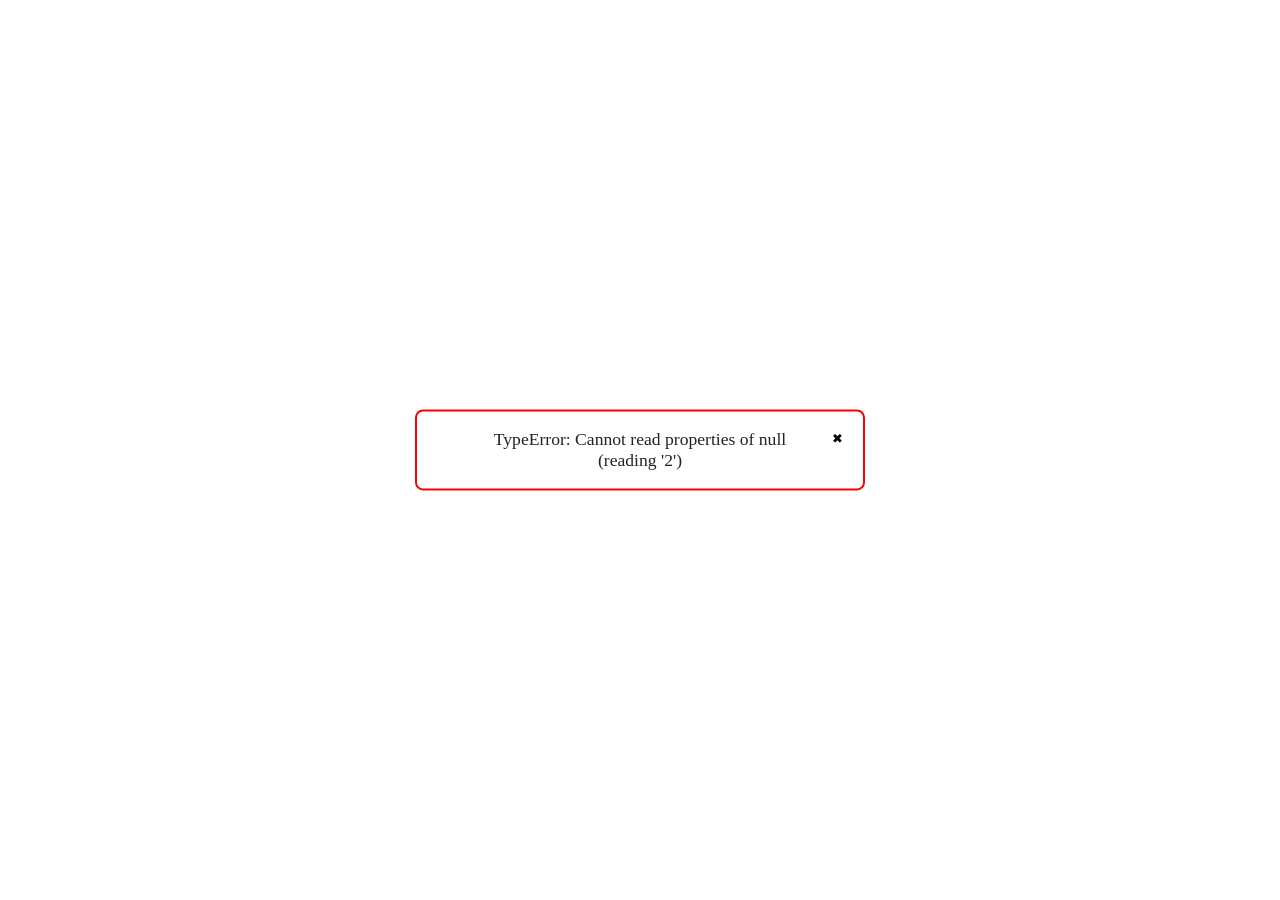
==== game.html @ d2cbd111 "Add files via upload" ====
<!DOCTYPE html>
<html>
<head>
    <meta charset="utf-8">
    <title>Parchment 2026.9.1</title>
    <meta name="viewport" content="width=device-width,initial-scale=1.0,minimum-scale=1.0">
    <script type="text/plain;gzip" id="zork1.z3">H4sIAAAAAAACA+y8e1hTxxY3/Ns7CSCKBlDuhBgNYmJCgqACCtlAwk0S5SLYgnIRVGy9cGy9tGqq1VrFK1EEFAO6FbG1Gm29nhasF7RqRbSIVQuK1GJrLcV6aavvmZ3g6Tnnfb/3/et9vuf7Tnge1syatdasWbNmrZmd2eEB8xJTx10bVcbroPcPc4Fm1ChVcFAo9WhPxRcx+N9+8muNrKuiRuB69b5gc/bC8puC4/CabmQXlhO8rNPIipvcPY1sY3aHcbNmTsshgVenkc3f1S4I/rZGMGdfldlVcRzK7gZBTPMBTf7hlLGHBF6fBjS3Co5lh6TXsLNbalsnmRoEziJJcDO0OmnTfsHY5klbiVx9mZHN1Z0Rhy24LBjUoNvUKgi5bmTz9+3Jdm4xsrnl98w5CV/Ba2TAuacC/xKixTaN30QjW1R+Wux6tbM1v/aWRtxEOFoFzi3uHkY2zz/svrejkb2SrSw1snMy2gUB19sF+tJ7ZtJXQfcZsb4spGm/QGdimvYLNtSlthwSSILb4sVN/rJWgfO80LU7BUVcTxO6fc6erQtJrxG4dF/RenQ/EK+vKzBxI2cnmRpYf9NNQVBHftN+QVB34XQjmzLRyKYoaltnN54SpF7PvrAXYWkpHqN+qREEXzeyKYU3BdrXa8VRcyUeRtY3MbnTyBKqGoHz3MlhY1tqI1xTlKVTU7xlZ08fF5dn5++7hKxva1sLunXSu/BflZt/V+x6ddqRWxqIIcFg+GMIhkKGYVBCjWCEYARGIhThGINIMIiGFrFIQBL0GIdkpCIdryEL2cjFFEzFdMzAm5iFOZiLeZiPhXgXi2HEUryPD7AaxViL9dgIEzZjCypQie2owg7swh58hE9wAAfxKT7DERzDCXyOepzCGTTgPC6iEU24hmbcwC20oh0/oBMP8BN+RhceW70ucT75L1+bmA0Mvf2vHjkOwNiN1vLYd22wIOA3AgftAwUkpgIBN2wtemBs2NCF/n0S93EIe/lHthavoY4E+j9PPGbFvHwJJH6T+CMOSd2kImoSpvyl20OwG+Yo2wVs46gTn/Y0yOcPdespD7kPyO/IZwKJM2VRBGMYPNQlsYGUAu7Ib7ySNgWQfyY3c2UqIAcOieu5shMgv2ol2fYdID8/VgzoXwPk79t6MyVuTeqxCDXKEPJy5JBhLv+PS1jwv13kNKBi0OchrRFiiEusE0FgyGw4eXKFAnenYVzTww+cIgE+VDPgNAE0HMbMhdMUWgMM2fqp0zzCZvkOTmsBDR7o4LSdY/8l1OkLYBxjAJy+oSHEEP9ip8dAHPKAvo4czdKdff24ghJ9g4E6zAf6xnGY3oa++XakMA19FxNlx2xH33WcPgnou50rDEDfT0mnfKDvVQp1OA30fcKxV6OfK+n9vUHoN5QjNu7ppyWjHvMz+r1B0TRUt9FvMTeKgPf7reW4eOi3kyNOR7/DHCYR/b7h1BiPfo8RJMZ7OCXkw07D3wwIhQ6EeBaEQ7gBFjYJGatp/[base64]/gEsNkQPA5UsO45Tq0go+6AeAy2NEGUGnwNWeaxLC1YPIGdMfroGc5EVwjeEKx++6vg7UiTsA18VcX4BrOcdVe9a1hsyFC/q4fgGjBtMB1yZuyOvg+pyjeaurvzPxDRroHwCNEVqgfzgnuRH90x0ITTT6GzlMGvpXcka4g/5/59if5fe/zBU+Rv/viJwbl9C/[base64]/3yRyxHu5vki52A+7vk1EcBdwrOB+zNLvvB01DA7h/yWGeZLpf4biS4d7GTaUJHo5c0/lyDy8KGlQsg0cERzNws0cBp5gZHku5Au3lYeaa+PA4SNgrAI8moqEI8OAsD8DjZ84aa+DZD+uzxQJM9xQTmi8BzxBOTjc8x8EhG3vyjnnO4QTuh2cxYXcCPLdz7Dfg+XfwOYGeFzhMEDwfkhlU+cLzT46rHV7ugIZKfASvYRxNPbySuHFFwSuTCPwb/rEVQn/QSzDYay23LiLhVc0RS+D1GVeQwessGfsiwOsbTrJosddjrhA32psPvkZsBrxdOeIV8A7kuvgI3lbnF2zzTueayuBdxHH1g/cymzW8t1L9xXQ//Ob9Cfga/nPA+ysubhyB9z2OXfy2D59ERQA+IrJSvLHKJ4wTOBw+ek7gCfhkcfP+d/jM5DAT4bOMC0RS+GzmMBfhY+EKEfC5yHndU/i0cZP7Xi+fZ6jLxi+44NuXrNPLgK+aaOgA+MZzcnYd9c0m5g0GfBdxGirguwbIxmeY53sA/BisAnzPc03eYb5WX3WDbzen2LsQ9YILjW5A5M01TX5TpLQZQaTnhjMCoum2dCaaD7SitWilaDmoVvEgQFSFtWIkwkP0JQCHMSqIrsMOtB4QtRHFLFcgegaNBhcBPyfOdIHwUxDTPQP8ogAN/yDgl8717nnObxHhuvGP+L4edmJMBPyqsV6jAg75HeXYP4RfC+wBC+D3HDRof0Dcm3OSUoj9uTj2PcRhZBRKQKwnppvvDPF8rostEG/mUmRfiD/mBliSLT5Fws4sQNzE0SwcKu7m+tqNgUJO4DUMDOKG04CBGo5m/o8Dx3GdXsXAPI4mHAPnEW9JnIKByzma1Ri4k7joZGDgUfDF0CwYO/[base64]/q7yNdrBAfAd+7vJXbRX9T6zfbluQnlGxeAL2yJaZoiLc73+cI9Qr5uF6FyTUOd68g92pE1I90eqhd+lj+DGsWAnt1Se68oYb3WXz3uM/[base64]//MNuwXrQsSlVbFfENt3QqNDRz1Q//ShfMwI8F3I6yfP7RHTRd6lPu6dWvu4q+C7+Ulkmv2OTO88tTr7hojTjAHhxLQN3X1lviaqI2hNVrS6aLrQEgpZvDQn40Bc81+AsJ2OeDz2yJsmNVmfVCg7Y9HTR/akVjfCZNuH1NsjXrgf1vLwr6nA0X7dv9JtqmRcELt0SETYMHVbDuru5Jch3zZTm3gHf2c5wMq7iaKZogO+t0asWeRndBqgDJst37dPm3gmHQPIizz/GM+tc7QJLvCniUvyScZe//plYYNUNBfjD0Bt8r2mhKVNcytmimAFRK8ZtP/xdIGjlnj4BpZvBd/ZPMDvb/aQVHfG9OLp6pXzdE8FtCLhJtEtS7xUUhetjoP7bG8IDgXBUrnoAnkvffKfa/Mq0X/+xL/dNdD/+9s2JWw6YuKo65agCjtpf5QfAD+pIagnwKVcHJSxVG0YLX4DHHQHZosjVkRvVr0dA4GqXFIEPAhoOsT4B3hVytlRqdwc8V+dQmTHP74RotdtA+cYVgu/Bc56bldHORm6aItrt+9DHOHLbcvUiH/mahfkzRjEUeM6OOv+brN+SMZu6fJ6UJj4iikx4UwFP7aPvD9jMPt63yn0LMTrtFVp+LyhUJEMQ+KLg8RG4VcMWhW4KXatO7xR+HwhP8Hq3Z31bey+ixuw7a2RNits+11lyVkCUs3NOKehIcoTceReb8a7Tkm2V7vvfIkA96X3B+vbI/sbRkd7G0cCAIaBdna50+ol8AuXsG4TXwbV9XKkLUkpk9/IQ13S/0RK1JGZ6TN9xJRu7lWZFwJY0q6p+ZaIqjy3u43u8hDdwX0LhUzYo/HP1hBOqX7tASzrvNQWN6lYDQ4AebX2PEFU/cz0iL8/m7Oi8IpssuY/ds9Rz6+UbPhYcaI90Mi6OLjAuhkDY7LnCrn1Y41mBX8Ci8+8C88i/EVu+UM9boLW7Ew4EJSYFAsryY/LyYzJgqMziD0owZkrE5vjMQYCEHD60ujrWwuwakxSzXJ33mVV93yDvSs91nKW5aq1PpXel13CC4LvoJ3WTOODXLtrvu0GdebJHeVHAyJoU1wB5xQqiutUM9b6u7jc4OeLmaxOLtE/DM9XpbqpnTeDllqge3pIWhXnFfqA2FAv/hKDIJE2hO8KUF5cXaaO04cJboCdtqmEt2k6NcLRYvWim8Blx39JE8DIvje1+xAZp49XzPofA/nGYDDLJilOsZbRLzLzI34XdgehPBkcWhd9M3wIfvhtfvk4lOADBgvG6rXg+NfgCWxQeGrdMnXtX+A0ErqvyxIKYEeVtWr8PI0wrfNN9Gr0/9Gyc3/0O8Bb5p9Yv0TJJFPhz9uVrCF2QZoLacHTcH78/hyCzyX8j/cGYuHa2S/MorlnjrhkOgatnli6O/[base64]/pW2FS1/hlo+7xidvFbUzfFe9XOS/Zae0497YzgAHhp8XLPcmlQjE69slr1R5kMIjgEbZCmUM7jhUWlGgevgu9OF4XHxi9Rvxs7bvXJVcqttxSwG0ZOWZxLrRBJfGU+VV6v1hbfdWTA9cJOY56bXj37uAKe8rXPSKITdeTBd/wpNihMoE7xVHX/AIFTfQhn3IMCS8LSMVc0R1SHv5NvbQgwfQeBsDOkaTDf6gEi4zZvEgp9Gr0+9GjcxJXV+r1a5lcKPDKvDaxo8ph1ASPXBbhNdo2W71zdM7W2MOdnFj0cU+rrc6snzOVaw5zVx/8xUTfZIGbquFs1XeC76AbuS9IU5/s9U7+15i9Z/DWfjz1nkyxu55eeFO++LMjfILudX8QsY96affzY0SMkPZRsAS/1kuEfS6Yr+lnohPC0+CXqOU3C3wPRT7m5nUsddnKzGHxXF5l6Pq+Y9XnsppRv+IBMaYFxMYkloO0+KFseFLpDPdtV9YwF36UzJ33m2pus3xe+E3zecZ8wwlSuzl/YM0B+rqN2ouO4vaeDmIHCPYFwhL1Wl1+bae9pFMSNb2plLaE7Rg+JX6JeOVl1+LNA9FPAkaT+D/uClig/zu9KWBp+P+FD5rJ6EaPasB58UXdRdnZDHVsUukPXX714zrgbLdcD0Uu56rQMvcAnBqOCr9yzjFEzzYn26jmDZt/aUV0VYDoPOm/tPaeguGXqt9Ng5zo63DPsDWzy9ihb5TdTFCFft9G6ViXKj+cXhd8P/1m9KEj4h82JpomW+Nb7uBL3sR+TKZPOSZE8z5MNdjywvGhMefwS9Tu549au2aXc42fduMjI1trZqcLF5xPvdzyWui8dsbm3vKpbevvAlPA9S56DLugkS2xF2DnVs6egfa7XT7SEa8bMDr2oTn5dvspM8pR9cNPgEyHjB9uFtaYnX2W7Yv4IFcbL40NV3fV/CaqrRRG+BSSo8p394/g+12tYP4u7Rb7zOImpr3xD9JrPbA8et8PLC07S+DTf3loUeiZ+sDotXHXmLPg57vIPSUju0s0iXYx5XViLXqJuJoXqnDPefVWS+wzPoeI9xdxYZ99Zu6Z4GNn5NJFh8haXRul3skGJOrWsCXaunplNao3Lrjy7A1pRoq9+gF6+9hoECeUGf7snXm/UsEVRbdpJ6nFm1ZPfwLNbFZ9ePrRozGfxS4TPONM5Wgei+2D7ab9WUauPRb7+U9D+ppts0Bi1es4g1bnzJMvpZN+d9rvp+0S+5k/YWR0wk59bfo9dMllUKhNZfKM9qz0K1VPeF9i1MzOX1Futnn3pTKlF5x2xM3SBeqgUAueUwVRAqWdT5dbFJBO+Q/55JHBZUc52a+3C78DBVzdDGTie2GGoOMfu5tkunTa8X+ij+CXjft+9KxAO1gkHnz+4oFsnLs5fvFS6bcOiadJtG3wGqj8UyNecAs/ZOaD52Bt+YpGbb9qrJb4z2LrEaWFje7Mf/fb+vFVx6rfvy9e/D3tnXZ509la5p809C0X9fJe4FSogkK87ITgAOrtpJxukk6gXrgGdc+in8RbdT2TeAtGvR2E88fZAx7RfyDbnTvwS1Q+/K0ANA2XbGVX6rnAf78ZlWr5v8+Aj2a57PYOiQ4RrlaX9ZCSpvHldUp7t4i3LOnOKLYraH3lenfej0BTIba3nTlZA5nzogaPfQ1Gar2a0udYzzUMj3/E4/1oSQ4Ef5J8HUVmHrCjs0OgEdcEm1elTSvNoGfgQOPfXiq3O4evnM1O+7jXbVtYj+h+B1xI7PLI7fonwZ2XNZS4KEGeQeYqdU3ayvjfkH/4AB/vHoXEBlHxmQWdKBs+5bLkl8nzM9Ngw9dsWVff+wL8y+AURBkFaYwAV0C0938p2hS0LW6VdFzNPPSdW+AnsXNcmKZOMVmX8gkX7SQAQkBwQ05SffoG1MG8xy5gf1XNeCH8g0bFssHyr/z/F+9QT8TyRLK/vxS1FYTGRi+DALZj/SVaafYekpW2enPkLus9Ig+Ir1Bnuwr/LzROHgLaGNL+JHSWvNhg3rNPkfd2rykPmJuGm6VXPMtIzf0IZZEEbdrKWmFOROfFLhCeJkqudeuzGbbNXVhR6iOQbRvzFKnHyVRlWq8hk3oWtrIU5x2yJmad+jQmEp3zVc5t/BPmu8Kl1H/4qZYr888QC3bF7XVGa0F5R98Pu9Tg12Z+LfdN9Hk4ISIT6tY+kjO+rzfcWH4mbjLALnGUys7Od4eoFVmTxesfjE7eL6sJWsrkiJqNteeotZpnwDuj8fXvyu+Luaa9FzYlJVb+5fdzWinL51ulDyCIbe31qXdTMj7UWJpGJCRuhzgxT/f2EsnoR7F3XhMuwUvtVIISdZU5LjsSUmdRvd8nZZK3d1Duvsqw4orTRV+wjHlnaKN9UJJ3BwC4rnjo0xT7zerZ9rZrL/P6zf/jpfrd81V4ImJaBtWM9PX6pYYPiNggfk6hs3d8O96n01Fv3Em7TddF1xfl+D0Qn5LvfBj82nWlS9fkuISjyU/XQZbNXfnBpxV9ytFL0sfdrJA7/87gxpjSdbOIVw7ftl5eHcocGssLc388tzzfb3LPQp593tXy9h22DGuy7wc1fPTdfvi6KRIM8/2NPu2KvxvWJvRj7rXqo6/qzv5Z9eBO0s38D6zdfNMv3HZ9qt1nq7JUCO/CDNgx2GD/jWL5ltGf4/Pglqi9PBmIk5zX95BVTZBgE3pSFMWdrpRYmOyI/5ntV5bZA0AElD6yTxfvHqf4mWxTvFjNPdetOIIJe7eZFvrvIOEKG12SrF/5NXm7d1cc33y61aN+LujCmRZ3F+/[base64]/UUXiB5tnFYBvuAsmtkcUkgMtWxXWHbY1qiH4R9rJ6TpXp2lzt6HwqoPgJ+QXfa55RdmzYofI46jRFelQ0RgjYkb0sP0lwEj/tmmLWMLo26EeGhLrijunRxyBAh+EGdsmy/2EpZULiDOufPcd332sGf4J/fVKjZ2mwJPRBTHr9E9TE5Q9i2XKt5ELiUQOzSETa1abko0HeRnD0rCP/3/YnwoXxLPHg5jukja1iLLkU3Nn6J+u0/Z7e1fnc7EDxl1TnbPnK1ATyX4Oni4nyRp28/[base64]/7zAYZOd2EnWQEOlX8EuHeV8+uICgoz+wz/VxA9xVBV+SJsO1hH0d+qdq8Sbl1TcDqXPCdS72VScbifI8tpWbfzfZQv/aLwBcCSfCbGsFYr1+OCooi7Ub3Vq88GvjqJDNCtMZjhXztDlv8PuDteVTQZT0PJijVC0Wq9k8D0V++NZGcOaYrL7M+C9MnfAP52iECefsYtTEzuss441UsNEaUD/VNJ8+WGv/t2Qot6agWBI0uUKfsF3aB2nmlazQb2T/SO8JfPWUkBC66sAWygiRHY57vfJ/58vV3wBeFBdjPCL2S/8p410CToBCkvaSeHyj8CHSe6Za0K25V9LFIbdgI9dyScebD2wMhUtasHgbAzqVgUvdsvvXo6dfPJ1i+7m0ICp7rITDIV50VdMXvCd/PuJJTwhTh4UAMUtZ0KdCPe0S4Gzz7Ls/Gym1FUXlhx9VFmcJuGRxBDzx2T2sJb9KmxxrUi1XjbnZ8C/7kDGv+KCL5Q53pIDxODkWlPPBzJkKWn3CPLYr+Ju642mD/H5GLJ+yYQk66j332qt96E3RR50UnSyKs2y5H2Ad1F5oFE5M3UE5yz1a2K3x/+OHIffFB6rxUYTMExOZT+Kkth8hJj+TLD90FnMk/tJrcLi99UjnZj8xuPMUWJSxN+FD4EryCjtReV0q7xqjj58fPGT1ZPcFPdeEr8J3HLjw6amFxvi/tTsvXy8iaGrhL21DDdoWbRi+N7RW/RD17lepKI+eL3Mqu+F1GPJLLZ6/8efxF1eNu8tghuRAfeD1pWu6tUaf6yHdcAs/VyXOBMc8vy/fBiFKlfEPslPA1K2+Cl6fUTuxYHhTnqk5/JNxJhi1w1pHnIAN33dH6DRQtHLHmJ/nORNsZJ93xh2DyhJPvPNJzATlLLnZYWTPDZ+Jch57HwYlWufSUs6e1QXEbZAjAfz//dz/h/x3tf0f7/4nP/P/fdfzfz38//6/78IFN7+95p+oLcuuu7NFml42XzMcIdo9dhXkV9wV8zd9IW9XeHbur9m1aS8qmqpp3qqUbvyF0m79aHb5jL8hlr4/xGmaDByHisBcnuGscnuiHanInkNxqJHcbyd1H6z3IsRuxGXfJ/UfDYOwES0rjgLNWxfSvgSf/Uf7bMCjEiqGKIEW4IkaRpdis2K6oUVJKR6WrcpgyRDlBOVk5TVmmPKb8MpAf6BQoCgwMHBUYH5gcmBdYHLgpsDLwcGBdYFvgc5WrykclVSlVI1Ua1XjVa6oZqndVy1WbVV+rrqvaVJ2qX1V/qAXqvmp3dYCaUSeoU9SZ6rfUi9UfqLeo96gt6uPqU+pr6o4g96CAIHVQWFBKUGZQftDMoHlB64PKgqqH84b3Ge47PGJ47PCM4dOHLxy+bHjx8E3DK4fvHn5keP3w88Obht8cfm/4w+Evg4XBA4ODgsODY4KTgicETw2eHbwguDb4YPCJ4IvB3wR/F3w/+FmIS4g8ZHRIWsikkKkh80PeC9kYUhFyM+ReyEOKAkRQIYGyzeDbFI0X8MEjrx7MIh71B7lygNeoZzYIK7Sn8TOwAoVcw1xMp/6EK57Dk8YjYCmmUc//4RPvI5gmt0hWIITG7wQOsPYKvNHTB3pTz+EOFSTUHxwcSP3C4VdTLzm4huIuuCKW6wqQUi9s8HcbfMLBYpvEYpvc1T09CChbKZLHsTyCkn7+AnjUoCADJtA6ctXTD/g0IMRTvEnjBYFp1FNYIV5B7lNEWES+qpMKO6rbpt9TG/zdBh/boE1/G2csn8ZTciHSaps6TOFsU4dgTnYPBPChA42nzpiCbBrdNvgnB6k/4AHgXeoZvKHCYOpPeEAFFfU7V/ehAGcEI7tn5AE0N5HADBtiBm0raGx9aXo67dNDut6G6YFwpmm88PN8dN6PAvzwHC4Cq8Mgs2d2abwk7vE6bXWT13vcpUeEuEehHB6NF24+j7qU1B9wI1NC4RXkPv34Njt62/TxoP+weeefXN2TRz3nHNjN5hiJ1K9WSLzWGf2JuThXmWyTObmn92GkYDWUDdOX4lQHBvT0n0/3GNmGeJeyjWYUTXVxGIPNQw00/ccLkY+qa7lNyPs9QhxoGg9FEGMO5/ZizLGn8RtwEsu4O10cfEagdYGcJCbkPkuJ7qKTqvdo/MrBHpElPSpP6FlKQyjqpVW4tYnGWz3E/B4vdXtV6Jl4qY0klGcbTaTN3n+zEfytp6PpPdKYHrOpeDbfXmLjWWKjWEJZTV6Xbisgl+a8/RFWclIeYSUxFikW2Oa1gCP1RZ2MehURCMYTjybS1gUKXxuzrxXhgFkcwgGz7LiAA0zrcUXOGYIxlSMIxtR/d0napthsW289ED2GgQfPGg1OBtK/WyE3ShUCeyg29BR0lM14c3swvXjUE25WxlB/2qC1YUyPOWN6SNf16bE8/Ss3yjSun26Mpn7m8KkUNzSkcBGP4K2Onsw5ejfCqeech463eep46hcrtHUwvqenST2DXsh5G7CA/+9xmcZza3wmzSv+GYPc6Vdr2JYKeuwUbKPQ0zY/lPe8FtDD69hTmNkz9vk9GCeCsSYMGr/6ik6qjBTgi5Mw9pDYvYqwPdzzepp6EBjZU+DRNFFCuCKazLdohTCKLF8SHVbZ0twqmovPdRhOAQPwCEE9A+lvk+HaIyyrp7CxJy+Mo7iQ9wguNP38hZfnoy4/GlbYo0tcD1OeHY2ufuCi4ksOUt22oT4jk0C7UM9ssvCin8cjZPZwCntkDaVfLVur8vE9LRk9tPaULWD607a1sdjK0+XG+w+Xty0Rni1AriUxBeexluM8j7U9lgizCQ/jcZ5GPK7HI61bvPAePdSk0B9PMYLwuuARImi84CDF8S5FEm1ztp6Q+k6P7iKHVym8J3/9M2+RLcCgV1sCq4P/c2tgdfSB1kAEjO0RuaJnCFobQhv6MPRZGH/5qjBh2KKw8rATYWdXxIR9HfZDOC/87fBN4RvDd4XviXIO/16n1KaFPxmtHZ3BPGC+HH1gdNXoz0afGv14zPAxKWNCx0SMiY4rHPNlhGOET8TwiNyI0Ii66K9iBkecieiKlEQOjVREhmvPRMZE/qwRayI0mZqoqG7NXM1ezTUmkBnO5Oj2MPOZRcxHUbnMV7HjmcvMjajoqNejLkY1Rn0bdSeaiR4X9UDnFJ0e4x6dGZ0TvVQbEx8SvSX6m5iquICY3TFXwj+Kua7tqx2sjdR+l+CpPaZt197XiXSDdFG6pLjRumTdKt0G3UexPrGS2GGx6tixsSGxb8QuiV0Zuy/2m7jamHfjbsZ9H/dnvGN8eHxkfEL4kfhf4jPjXyT0TxiSMCwhJCEqIeH/fIevTfprbXQ+97/9f00fXfvXWuTwf+XnNh2LbYklQbfz/6D/7leSZwLxPrbtVOv/pQOOy6jv8DD0BX6Ob8OjUAN+idiLrtAp+DX6HXSP6sDj6K/xW+gHeBLRiafRpXg2JhLPNZvwe4In/ohuwJ8JXXgR74uXPOUwiT39Uf/6kkKmGm5aE8v/BW75Jpb/CG73ryQzrXB7Uj6duQG3J3v6M2vg9vxSJ9MBd6mJ5f8MD9bE8v+AR/cDqcNDeLo3eTg8hqfn8QJmIzzDaxcYKQKeEbDiWD7/JTybTSypNZduMlLwUptY/mOQi5GkRrr9HV7TjqZIvoPXdBPLfwqv+b+kM5vhteDYDcl2eH169jTTAq/uzukOv8DrGSfMW2himSvwlppYh1/hHVrmxFwlQMich/fMimBCsqJey2yB94qnrMMTeLNWvloO+DTUscwe+Fyw1pqOOzH74WPV06e5hpUshU/[base64]/KZrRB116dI7kDU3ZUvuQHR8zaWOQ7yTaCRgt9YE1tHLfJL5XTxS7/AMhvgl34xXnKMgCbJAfhNNLH8X0FuJBgpiC/UEEpxU/kLDuySceDH6wQ0X5vIge9OMz9C3PxTvGQ3xNetDNapEl9vZ5n9ELdUscyPGLjrWL6RwsBdpxs48LWUOYiBu9q0zA8gXyIQZO1dqRUQCw7cd76QgEPniRcMPFYtYBpBvtoxUpDIyvOZ4wTck5wGuSxGkMqP53Og4R7zLiTB1T6S1ZAEt2mZlZAE/8TxreCcQbL64yYC1lpra78mlpdsuDJT8hySjTUs8wMkGxuamEuQlNxNZt6DpKT9EiEp6eiWrIOk/Gsp8wCSilqygMhXZgR03uNkdt8VMMWQvLjrL/kZg9K4aRyU3qZldmHQRBPLfI5BDWfIMhzMmliP526Dr3Akg6+UrWK6MfjKBZbZhcHNdazkV5BL7JKjkCaeamFuQppe/oakE9KM6ofMMkgzOrqZbkjPWOYy5ZCeOU9mTHrBxDKfQtp0MZ3Umjl3k16vjWVOETCNWQrp9astzDlIv61hmZ/hv5GbMf+SChlTBvKFOKmVt2mZKvhvvUAU9H94ScCUwv/hVa7t4U9aZj8BpAf/7qssUwv/F5wlhiRvX0FAxvenJV8hgDWxriIEXG/nQIuJrLGhTpdZpgJDi7lBD61sVkpaIQu+uELSAln4cSeJGbKEm41GCrKCc+MltyGbdqiJ+Qayad9lSNZA9sbNb6sbKdnc26nVdZRsQe09pgHymadYySPId51rYpZBXlN7lN8F+b52lnkf8kO3+jL7If/sh+uSLyA/euwNpgry81zvw67fS2GuQtFrM1FekbCTZcqgSDjFMkegOH+R+KDiwmEpcx6KC50PSa3xFMsYoWjayTKPoWiqYSXboGiqPUzabplYph5K/[base64]/VyA5haCwGjLMoOUmlnkCcgup+iQVtIFNkaxCUNmnDZIdCOrYSoQFdVSRyBfUcbFF8gJBHdy6DergFklQZ4UjcxJBnbX5knsglzMIsruTaBb0nFNwuJ7VmqlNw/[base64]/wyb1dnJnEfY/GribmHza58xzxE2/6iMMCz4OpkgF1zm2N+pXcB8hbB3jveV/IJwgYnlP0O4lFM+fO53p81U6ehzNazkc4zJrJWaqeIxmbUyyS5SI1McmXyVrH5mEsfAkFy8Hgxx73NgrreyzEswLVW1kscg35kbKUTN/InMZtTcagFzGzFkfB+D3BUyUog5x5JYEHOZm7iYK5yRY5p2sq6uiGm6x7U1H9BKniHmxkUn5h1odR8REq1un4wDddbaBZZZAq2O00yru1cr+Qxa3U9aZjcBpHdt/AGii3YiJ1N7jlNe+1U7y3RCe+GwtI66p/3mh3ME+c0PXzEnoCUr/Bp0K+tYpgS6kv2s5H3oTHVEed2WGpJXdFtr7zFfE9ApeYjY2FsNzEmQt4WMFGJTDhLPik2vb5KsRFzDp8R34y4cFUgOIe4SlzviLp3qJuByDcusQlwTp1Jck0Um+YR76YPUrlmRzZUySRnirrd9KzmDuJYq1kxZ4lqqdpO2lqpaDtSSeY/Xcgzx49tZ5gTiJ5ZLJR0gdxKMFBI27PVkniGh5C4xXUL51/4cuEcYEipqWKYdicmVMmYTEtPZdOYcEq/Xyo0UxpJg7IexVq3HXjpLBja2+fZWSRfGXv/+tOTvSNKaWFdvJGVwSUO/3MTyfwK5C+XqR0CtqzcBJ1y9YJjIKWhYbmJdvTA+mEsa4yPuOjIfYTzZTj7B+Bkm1qEb42fU3mPKML7RxDInkTzUxEoOIznfxDo8Q3KhieV3I3nBZa62qZXl/4nk2gss04bk+7fIJiP5Ye0CSRNSJppYjz/7pxTeZB1+Q0rhTWLylBITK/kaKSW1TyUbkWrdqqRe+lpqBUoOcJqlNnFumnqNS1KpzVUWAq5zASmVLPQjSCXBox7kloaRQlrIJsKQpjvFMseQFr/Xk9TSrqVLfkRa+h2SaNMmcnxpZOXcQtp5Ll6nnb/lyHyOtEZOl7QmLsSmXeNqE/yrtMxzTPC/q6xupyb432syUx9P8H/KMncwIWw/[base64]/[base64]/kaNCzrF2ju/CIZbZhJzG2gWSFchp/CndTF3JaTruKfkAOcTn30Wu4+mJZmpPbt8GMmO5fa+SHJfrdYb4Uq7/fpYDT0lGyFVWaZnPkatktXXUilzdGamkG7m6NpbpRm7CGSmzjYAIyXXkzvw4n9Q2HJVKvkQuCbh/EkDCGrmj7+pDQK2rJwEnXD2Qu++MlHmI3H0XWGYHcvfdaiGUhytOM3uRe2PPZGYx8vy3ssxq5Pkfu2+kCHhqBX9w4KKUaUae/y0t8zHy/[base64]/LvIcpN76WMutBLqQZKeSTxXwF+cnfyOqohfm1Jpb/HPm1DVxb7QWW/xvIpWlS27dnvoRF/uGmsQ4vCFjONCL/8H2Wqz3wZMzIP29imavIv8ItoILlJtbhJQo2biXCCkyn2OpmqsB02omrcfmhwMQpQd63JWBLK9niFJRXkTVWUH6TlWxGQccxMrCCjqus5AIBJ7jaNXL8L+is8KqjFpIXXrgaFw4LHrIpBHRzflbQfe1zyVUUPL9E2shNWQLGmkgEm0oOqGsxde1dpeRbTCOnpT/cC61ZprDge3+mDoXTa+85PCLgVwJmVHgS5JtX1hMwp1HI/IrCeQ88JSdQOL/[base64]/I0sw7zyangR8xvqiNGXkAczIQF489slXyDBRkmlv8Q75LE8BMWl9axuSWXF5ee1BspLOk6ICRP5gXQ4EOkoREa2CEdYtzCQxiRDj4S4Y3j8EbvVzT/bDfDbVXejl2rvXaX7a7YXWluNt80t5k7zA/Mj8yPVy2oMZa4lHiX+JcElSSumoYppUXQlS5Ev9Ll5Pl8yWtwLMmGoKSQfKkAKfjYBz4U4IH8pEsIKAggxT4o8BlCIMQsSHEECuzCZwhACET4DO9gMr7AZERjwqbdm5fV0KBsf3bkpS3Q4L36o/6ljfyMBP1vdf4r+v+kFUDwH9QCG/afmB6coLoC2FENajUDXlkdqNVa8GpWgKreCl71VFCr1eBVxYKq0oNXdg7UnlWwG7trrGXssbEnx54fe8UqocoJ1BYpeGs0oEo14G2eBaoSEGxeD6zaBmrPGmsbwY29P7Z77B9J/[base64]/Jj0CVUGBSnoOqkIISk+DqsoEtWctaL2jvi+o0hegKnxB6z30PqAqhoGqmgFa76+XgVcRCtQIwdvSH6g6AVofrB8NqmIMKH0CqIpxoPTJSd1JL/R2ehe9WK/Ux+j1+gmgKu1AVQpBFf8Gag0Nvv4N/Wz9XP18UJvqQOlXgKr0AlU5CFRlEHj6tfqN+s2g1riA2nQNVGUYqMpE8PXV+l36Wv0+8CpfBzbfAbVGBKpyKnj6E/pT+gZQlW+BqlwJatNdUJXbwddf1V/X39S3grdGAayOB69yL2A6C96aIKDMCTz9Q/1v+hf/6OMYqMrToA19DS6gqlNBGXz07+pX6cv1Fv0FfbvBzuBmEIOqbAVVYwFV8g6oyp/BN4wwhBkiDFGgaoguL0EbxhlSQW2RgdrOB7XdAzzDJEOuoQBUlRHU9iBQFY2gtkeBbygyvG1YaFgMansGqO0zQFV8D2r7PPANxYb1BpNhC6g1BlDbi0FtrwLPsMtQa9gHwZZwoGozUJ0L3vZPgDIP8ErWATs+B89wzHDGcAnU9s9Abf8G1PZ7/+j/tuGOoQPU9l9BmR1BG7oMvxl0hgxDoWGpYavBYvjG0Gl4TgFm1VffL5mCPAr1B76PpIZZS9zVIQr4/gtw3ywfsfvrg38DBdpAUbzNdCpFUxN4NPm21+4tmkfo+bPs+AKDHYW2vXZ8tFXYUYJNvBwerXXioa2CAm+vAGAKlJpWv7E583AA5pIWR9/eMRXXLfxBAdLe7GX2eKuf/h1fHLDwGakJgbNvb9YeP0BxX7drmIJYjTlD09pvxWdVZuxHK0/257KdL1+irRSgSO39fi9fcuj333uFtpf9+Td5ADjo1oC76Zft+KlbaLRVbKCQuoXouYFG6iiCWUwKBLOYh1Q5wcyhkDqEK/[base64]/KZIf46CHJ4dmHBmVTkiqcWpiA85aCAcptrRQ2Lz0m4YGEKtJpNZRll/WHGxIP8jKHJkPcaKasl734sLJ/sqM1vYDPKHGFG1sHeeW8Eph32doRUPTG/[base64]/ar4zuHrplCDfWfP4j/ldxo51H4e3jh4L5TodBN7h+vGX0zmwqU6cR8Ty/ZZi1TEInxnDWp0ukae6pPgvPpXE1eegAdLPUWx6QlF9Jhk/omGe3aKP9JrnIPutDr+/nDer+bMt4/P0+snUhPopXqo5QJb4Rm935X1sm7ev8QU2DQHHTY6OWY7TrOIyVlMB0g9Rrtff0/BT21EO8tmDPPNteu/rq+SUbB4pT0nPHDKHe7ULEgd3BdzoWx1NAraSnSJpWLbIGXWLIh5lqOtoFlCqL0TGV/bmqyydQUZBgOupTE1vHvhAZjKhmbKu0g+a1KndiOUgQj0JFx2UpcZcTEg8IbBcvn2Oln+jSGu0Dq2IamvFU3LfWlBQq3XHPlpYRK3wQSA6rdceSgq1doX6mGX50p9po/J53IfS+HyeivOei6Zj4tHhKZMcXHS0UrGY2+NK6Rrk0+UPMpU5CddND50Gz3ZJ1BaT7EFIRrSjqpksOo3yukMPFgr7VxF4grxDdPKqWDkz14yqz4zdqDrgpvaR6kXykaCkN5KdqMbMp5khyCa1lJsvlhss1aEI/UZE88yE+e4ckbMLRvYJ1Hr7DOQUpHRmHiJjPlYO8caa3OzH9mL4izuHFmCtQcdJk7xY5y8ppWw/nn9IP8yORH8ecg5XuNXSCIK3wimzafChA7lwa0oDxJljnDOTmtucbCFERqDvKHyD15K+ZTiplJYvIK+hDwqxQmvMFvTF6PlPzaBgsXhwC0BsrtKV5bBY+i9/L+8lOQqYGHeHMDk/k5fF5GWrJdspk+k5Zplzk3MFnQViGgqb0CA59GDqiYvfxUvh2/+GUzv4fXHHDGKQAHzPMa7n+RXAzB/S8y5waCSg08ROdQtG6Ty14+SSRmtJOMYebdSuNRJA9QiOZRlw0UjdYvSPNpJz6VStlRxS/PU+TH0+SvUcUvn6PP/+rLZyc+nARwcqBaIxUu88zzlg6aFS6mZhWKaXOFMaI1MPTvFTDjsZMjpHyqaVY4HwyiIh+37Q3nVzg5UmbHdCc+pHz68qzCV02F/AonPsx0nIJHF2N4NE1lKOwKzVSckwDFsDOEUwKuxTOaopKdHKCwCzcUEhxVDIETjzILEhiK0hE6pqDYYA650CofVlqQYV9MzTDzYBiXDcSDBzP0rYHDSgvsnTJQTI0zR6dYHHme/pMgmD9U28AeL6ZGWxzpLOeAZt4ab/HCcnf3APehhZMeJhkLljewx53sUUx5Oe2A01BiRK3TUIobJg8Z0TvwjuV9ac4O3mnLGtYy7uc9nswO6vS9JX+zIJDfJVsQVrJHzOygGizlncUQWI4LLGOPTKFaLceL0WB2xCmL68DsI9n0lFz+nXB/hlMGn5gdzs0q5Pcqht2scH4vs0ODonevYggUvQWk3EdAyn16RfOoRsMiOxgA1K9DqDuyd2y0Z3qfjN20o/hlLlOQnWHuc+1fKGILeveJjGPep6YxBdlTdvRGfS02Cu0bd/RGDvqc39EbCXCMHJLQ2/lsQm+nSBHTKyq2tqIY/NpellKzIqO3orKPkyPVKiNWrrRn7OmI54w9fWnHRoyHM1q3w44gE51CQWYoFK2RQ4Uwz6ur31RAU3Pq6zcV9HEAAb3sBATY93asb42U+9vvtbf/V39TCAoUdhkK+8r6GVE8Or/HwTItXA72CW7BEEHzXyapgmboKK2CrmB4UVoFr0JRQCkyaHPGRaYy6hxTUHxaUZGhqOTVzziZUZnYGhlwlG/mY56CzlDwKsdvdCargmDy/zkUitTTZu2hetrizbxL43mvSMPM9A2GKv5mBw0zLu+gMR60rW2ymW5kqOKL4+ke6qRZNT1yTioKBIoMO0Wl/V4++oL6n622l9wtTkGfXt+Y1yfOWtQHbXuH9UHb7kV9UPyyU2G3UWH/mpMETq/BqT/adheK0bY7nPzzFMP8XlrOxpGNio0jWwND74wUtgaG5gijzdtvKajtrXJV3/hUmAfE5ozcGH3caTu4qQo3hzYrqFDzgMSckRtjmYKiL49z+EGKjSOd3sOOjUiA9+kdG3tkDYg+fm9JRPsns1LHpVJJ5qTxlt5Thxr5m7x+SM6/yh4/MCuVouvX0dEfUfapFI1ZqUD9MozaPWpfHNnBbk6KTqKuWWyBeWVsck6T3IPsOQ3BJDQZj0Qn0XNeMa7DqMY8i2v/SS/4OT5DJaVZcVNcwj29HLOpSTdSZIM95UcJa3QSPc3iumLSzKTlc/vrIyBWNOeJi0oH2wXKMvnjTC47syn3jKHSBva4IRh9e4S37R3dF4qNdhMoGqmww+xUOFnL9qTclyhEfm03FTy0ylSxTn0BYsPRqSAjNwRTVKtcNWrVLBRjWFtpMA8WgY839Mai0sGUsnOC/0DtZfb4gfpldCgd8fK00xpwRLNSKWIQgsNv41ZRMMNgEXaqBvQY0Lz+W4tjr9AZoV6xYsE8Wa23WNkRlGAYRUZqnve6xVXhLe41a4Yn3Zmmm2JH6/OsseNAdBIFwyvLGa0mv335L7YMHT4hleJT41IpkB+PvVORShHdLb2nWXcwhdNlT6f4C57KFsim1ViOHyDzZSWmrMSkEg0YiBlS46HYzgXj7cSKitfsbdaw2eiioc/Ll4pemwV9ei2NmEU8eC/nwb9wzKMJ2ahZq9BWEUxRI/hJpEBzHYygrTdaR9BwSHOguLlIc6AJxNy+IIQ8kE4dkpy84cTC6X3wkxDn9B6KqavE/cz02NZA9TxSWJplTopzckQxHG2GcKxfR8f76hn+lYSLBnpUYzFU9evouNuF0UkoMPPzzO9l15f0xqjdpDnucjGc20oX4Upb6SIKHEO9kY67PWr3qMa8+nX0qEa9+b0G0jUETu9R5qQzqRQdSoyVVEzFtkpV82ghj2fmGTPrS/l4gjTGgfqFcaB1DP/JD/VGR6skXZQD/br5vQuMAx1Xv85xVOOlaAe6sH6Z46h9ocNzFb14tuJYMoa2HamIux3tQL/nw/XbxvWiIQn/qZn/loLPa6tYBPKP0rVV6EBbnZruMzu1D+5U6Gik9uGsSio8FOMaJ8ABPDNvMvFW9+jK5tYhqnm0GGYkcSXyDM24MTqJer1+nWP03DQzL7neyFGOut7gJKCKsd7Mu2NOOl+/jBtSulN/KoqlsbCtYhFNVCGp/E2GpbMsAh9ZJwri/gdj7x7X1Jnuiz/vuoQQCIaLkgTUgARCIFwqFAitZCkJEAiXBGRZARMusUZUbOkutOM0ttZpLdoOKjjqL3tVi+3GXQ+u0F0qZ0+T7qpYbUdLu8W2MxNbdRx+ux47Y3915sypp+9aQW337P35/QPr8q73/jzP97m9me6LdzicqCXX5ehypAgbeO+IoZoK6fN2IJJAHAosR/DUDwra5WHMGSK9++XuAQMbKX8FDIWRhqHIo0OYzfS6OBq3Wvx65e+qQrlLFyE4LqfBECXoywP/5w9C/yngoOxrhvoYLOHZAg7+t2uw6Ek+7rhuRie193lKIK1y+tEL4KCk9u8yBZiXi7Wtjgd/QLG6hBZpq2VtcxaNexpuJ5T7wJ8RHOdeOR0qy58EeSHIhyBUtrQWOAiEygr3iP+Lvwv/fxY4YI6DqN8vFIx0UI/[base64]/VgyiYkP2oE2HZ1zSCMJelOOLzAoKiLx/dQhONNLZobAFSWEKg9to4W8XQyEt37hRIKBpv516Bf2+hRW7qhcrzxTMl2rpNW2hoBEp8RdlgZSONZPeVl8FLd+5sasSkInIIkiO3Pow5hPQ+DiENPkeWLC0+VimXoAG4g+8SV/jswZelK3rh5pBN7NUfgs+ReKv/O95gpFRA3VuwCPstF/HIXtt/arkJETAhlBWIqW2FDRqEKqvDDcBevDVJjQApOOmHuKwUl4WfcZJ1weekpQ88/O3l4HNS3LdLuH7cXyyh7rZxFMklMAA13CM13CtVYnfE/mFSfkK4wqSwnpN8K9wogIMa4coEHFxuQlgxmGMxjTbCZogk5REgjPj7sbsjLZv9MQX8ZH/NjbseCOLeNUlSBPypZxNJMZSx2iChBaSf/G8v0xmKwHLKaFpB5ZpW0rKIJioP70J6Lzlw56PLhxuR6cN/e5kmrwc4yaXlEmlVoyRaMgCSFZLEwErJQ9BLA23YSb9k+hCkIna6T3N5Beq2IAyCI/[base64]/uUDBYAY92MN/D2TWYifPM5HtafGO7xUsv2P3ndWIoLobSQwUZDif9zUA9dJAD4RY1P5Vrxdj74yV+vfq5B6xFUFGNrSV0b+2wo1kmtYgD20OlJt069RqdcNme82EPX3tfy6LSDlpKvCIHZDc/Jd4YxhbOEdKWwaBVSPgNiL/2LtmuwYIb9dTqLPuJHmui1EBBfxARZjrgioNGBQoKpHKKpuCwGuKLAxJNHDjKBugwRRBOrn6C2c5CkBzQqtmErjE1XEbh2xcTZ1wPZ7jD/rERFVt4XCX5d9FMotdCAYa0RSNHBnK0fP1tOkrJ6mo+ppBCF94SpZFNawprFGhC4f8CAKf0HDBCeZrZdQsnqJJKpeQvy4aCkuWioWlcAEI/12ldCj1daOHBmTVoVtXILicNw1WDQVKitIh4lQVkERLQE+fmeSJt2LzbXerLpsFMlFWnnsNB+A9HoLZuLVdZEAr8MALKiPJKLqI8XliQIQdjQnOXf1GU0oseB5hED+CuLoM3gkAyAReplbMAtw9ZmyyeN4OVO7KwVwPp02DgcLLkEO9d2c/vvJO5PHSVFv5B6puPz6Gg3UWfCe7AfA/fjyQD8B9RZMUf0k0GTkR5u2kFinJGHgzp8wJMOEIMWEEHl52EHgKzIyTATLR9Bv76OTYQeBr8iI8GsOXcDrffnAD7zu8nC2BI1xRKCeEFgdhZ9I0dg96xX6sG6LhKzD/AFkdVukZN2WSCqkL/gVFgwTkffhgrk8TUQE6xDQwZfp4mOV/LauAYjhqCk5hdH21Wc0wedoQcmRU2gAWoIv08vftu5PkEegAagNvkybPqy+9u5O4baMk5zlIio58iS/jeZeMXOPnH6dHgAtLnWzfs7AcBrbO2LrERFZj8TFigSQSwArTQN3Hhdt/SiAly230ISI14mxH/tqHIIHh6pzYBQHdJ2DkGxaowlrkQT0rsFympCAi6Jb6hzk3385xpHn6ygA14NQGcotzCUB3+ErAMx0B+68J/QEf9wIBNFEYJa4BtDl19cQ+EpDjM3xkLrXBR2W1BJkYNPrgl2x7Fv8wabXASbwPBucqB5FuI+6764Tg5TlBzIMq5FhMXH59Sc0EMp4cN8TgnJeJ18Nm57QYJFkqnsCUVef0XHkn7iETXg+SPJ1MvgyuWLKzD/70g+rw1ARNTy1U70uNDIAEfw2epS6+kzm5FFq7r98NRyf46DYeIGdJBzxab1TsljwlegLvyagFGPnui0SxKFP6530YsGtoi/8GoEHv9mEjR4Q3OTRkByaCuUWnvF4OCLIoQ82eTRYMDP4WWnpGET8GHduQhpxdBQBoU2IkoSySh6SqLDGI8LPJ0Cyl95LDdwJXT76hIY2RDxheAIdjYDIv2MfXQ/MNmSWRyL5Nrj8OqnBXrsIFyLaOGrq+ruUYKolQ7kP7gMJF1l+VCLfho5KGpEgzkXsKalDhDT4ckRJokO+DYlQ83fCvoOLweciMPRr/0+V4QkwUKrLr1MaGID/EXwuonhmhe9xrsYh30aIdewX69htMHT/3c85KTw5hqX60uJjnWFs+YV8Pfp7hcF2XABNGEECE/[base64]/1jDYtogpcTKsd6CNDBwp4ejzAZKelfkHOeIrznDbEhftEXyg2bmQp5KebIEWxySpYauGsODhlBiQZEAd9EApHDE7/674csNIK+B4xwFy7kI7zKOuGVYTHMrLIx7c0soqfjx9xAY8g2G9hpDxR6xrHwPjN1nNb+/jkrMXr9/17CYFh+N3f+zVwaa4ON3lsi9I9wrldwjZm79bznD1PV3DQMwj6uZuv7ungGQXC9b4cNCcr6L9Exdfwaz9uvPoFBuwfMAPCqAjCrLuSV70SYSUQIPYQiigaGJk1efyeaJYe/IAESuIAgzv62LIlDZjH9oRPpT+sS0bohYbFfQJEd+9RqJVWSqh6QxzQ9JsCngTCir+HEJAi1NlV23KyhssVn5GilEFuHCchpW0gRsIgFcBngSXzcCEu6/Wn07FuJux0IT0NI6A94JUoA6AxaLUgR4Rm/jrRWB6/6feKVdQJjm9l5ofrEWJ2cbFkfgVxyYgnvdDz1easIvMhCCibt8uZcgYe1iqA5lFpehZxFMrF1MhG8A35CMeEPAxH1rcAj78UniMzuKAw6m8YgRMTdifEVarUh6yopkGw4hep0VRZ2yomiXFckqrz+DBmCeFUnFK/r6MxDS/9ACAdSrCL179K6U2URoyEbsajpKAApfaGAM6p00hLKKX/EIrKbeKRHuSrHkoX+0OiRHBisI4lQFIWUoEoK4DixIGWr5ujnh3HrX+k9+8uhEq6m1Wv+dsZsswGZRA3UglFu7SrDyBIPDVETCuycMLGWl5JWCcWoJM5g9JaibqgpCag8trukHLMREZxMtpxFH/6GCIDqYwew1DPWejaeWa/Kir2JmIVyKwitn8jhHlzmZweyy1Xzi+53n9V1/G5kcuFM7Nw8eDawAVI/HXQHUlByhAZi/qVR4asPjrwDqpBwRHArikANWF+cpMR5/g2YQYeZPdPHai5kqfEL/WqBHrozUbcEWzDlQqRFgy9k6QsSUsfUEQdYTP9EhjlNhDwLiiMByEkSsJKkjgNxEUOBCUI2NSL0EwISWIsv+4zjc3V89YoEgfv6t+FzgyFzOKddgUVC+Ot5AKgwKxBHnrCheBF3LBBFqePYJYT+7SPQI5peDWAcYLPrIXYSsAv9ECPB/hBBsehbPBpjlFDIoSPlqOErd7YEVRQQ4wxd2FEcKtEcIlueQvuQhAylKq5rP7UhBcmRAJGL8rqkm/G510INWB+cQxWFECNURAYZ4OMgQeTWhrNpShIUFg30jiDw8CMGjpAJM+GKUGFRA0EpEmfB+wwQSGEMC2rOgh8sPPGxBGeVH0WGEBu58DXIlks8Hf5zliY89pg3Ni/aVLhsyg1wJ+Kniu5JqpHclGt8x7g7xIJ+P/PHqpuZFNzKdWjb1RnOOvQ/7rg8NQlUot9o5CBN+iimxNy9L3Kleh3UNEHyy28thko/f48mEDPN5HcqZ7Uhfo6Gi1VZYSkVk7qrdaNsaM9tR0GpSKpM8adFqKzHuumTcTfW2yGyayNtZymI7zaDtVebG1xPfX/upjmrZEU91bo+70rkk7opuX3xa/XAsEzMMQ/Hlxb9KvNr7ekLw9gj26tQ1IhR8GZn52rf5WLdR/xo/OXDnH/CTd9h/qebjXhkyTw7c6br37pHgc8hsMC8uazgxcMd2t/d8bAFkbJ4pQDn6JA9o8j7WvQW/jg9QRwwb2yxdn+veHeZCZTUbgYP3T4z5cbUQWry9HN33IR6ztpHu84FWtd74p6ScDeaf/at3JPxZgI/DBXJs2AX4tl/sD/[base64]/bj1XpEmcSgzN15aPzU+J/qcFWtMo1ZV2fAGdvUR4tlV49qb4bGKEB6FSqtP4KL1NnU/cyH/HmZglW+N5jZ8Md4U6Qszmz3Q1Z2rc17R29U3Qx07nvGBnonfZ6MrX42bNlsumeYDwQCLuwLV3gYcTsE9/Q63BB9l6R2iUeC4PELaCDNy5NTkGwMd7Ws/2T+dFlioWmKf4yX+t81OZpQrQYofdFX7SnxDUHaFNsTntEOs2GltN+P55M9x6Bo3hiK1Tn/pjL5hr1BrNhXKU/XbclZoXh8yFsFMIiRsD+PMzFP5bdudvY+CPftOe7/Bu3JVicv7OSXe+ZP/lAvOVEbCyi6CigY2A5QBtOHaL5UG7pkq/DL5Qy2xVeEfkPneHxVtiNFFJ7tKakrYzTMwwOrIBh4dl1P6qRJYmxIgIH/vRTM1Ep9JsbZoe4wH4uN5FL/YJmKrno67pPKQQQmQmxVidMdz6FT72ZIeHiHfsJoVfI2hqXKmn2jM35r9j7PYGRln/0AjnO8X4Itx8fFH/dB7KvtQ5ZZJ4R0ZZPxioX9Afqtc5UaK6JCbtwpDZ7Rv8jKcsOHQNrdY7H/yldjoPeUdGff4hs9W38Or9deDnLA+GffSozw/ajtqUM2rt1EiobOssTAD4BffpY31x+sY1Aeot+zC9baU+SYZ2bTCJ8TL2rqkRHFuW9k2SCqafNhi74XuSNXaTe1qLh8wI4PAgCuNsxsom/YObVfxWnGHikQ5NZGqlRu7KrsLHFr/GTx4grCjJxFNMcYXksndkFF19JmXyABEcZk9IhOikZ1gY4ynGFOgatX8P9gcPQtai7a2affQoy1NP6L9WTwxhjz7mIzzFGHt70BeaURYL342DbAMruOcJvCtCquxhNfuPMAH+2LMCx1gSadN9rnfaN/cpag86k4tO4nEp/pr3Fux2aCTX0OakX2YpibcbhtUm83mdqnBmgTfx/dT9+a/KE9btTLwqzEJVydJEFSnpQ0U7k7TnR4DzVYbKHvocJqw+lcXqiw/w8bu6OGGqF4w0jg+NhOMcwGRl1eBys4On3INsfyjXlM6COEtI0iXPAsNFXfY8FJ2xufkN2j3IVvInugYgkscrOzaCw6veeBMm7vvMf/czpNSm7u6wY9nAU0zaX9uceLL8WIr4497Wj3fo2/aHxiGU9LBjAYtXHF8lCldWNkmY9GRx0rWxxgpiN+0SNt2QGWhIvGudIc4wbMZJA8E+psDRD96VHOGtfo0iGZKYCe4lKRrBQ/XYEJFVW8piibsRd5PgtxYwxPGT/FEhuiVWd8Y7wqDESn5WUPpxHre/5+JrfCi3tgDBGEf8h50VpHtIVvKQ9VlBdF/yx8YaK4zdoOm5UAHUqzm98LnqwpCZUdy4GhwmYP2aUFJt6Xo8yZ/6aWTsRbHGCuU3OlWrFQcm4iIZNv+9+FV8iWPensfjjwtZ2QVf8EKMmN6iqTLhDZfupS//s0CTZisr+1sDi2Mhv7WyUY/WsFF8bKxD9ho/ya0IhkMeVjB+6dYFvT3zS3UFEeVTAd4v3ZpQETUyNWJlFzitbJQDfyYsGmhrD0LrkPluCT/F9Mc6ZDgED3OJlWIx4sjTUOtNKsFBQkKHnxY8jQfHgWH3tPrjd1hSoh12D+VKzlmZ3j+dR/182CQwJz/FLC/o0FCDxnXC+lOMNtGhFAbLsdet7KJV/[base64]/zVt9C6/wlLZLvTbH5s3M1r0D+jBrK7iYvgzO6D9L0g+ZefFHX1J3pzR1LlmCY1cFPuhfYK7kh8zgj02oMtldMb03x4HzmeW+CMa3bZVfCLmKr0/UzciY7Kq5OFWrL7mNj83J32Xz0q8KXBa07QU9KEmv/WQ9PTUy9+5I+J3rQgXmLQyb0SjGx9gODwKmszyAscOD4AL2I37ely1FggpxgLAqJCxmiXZqz2NOg7VTkvfROX5y46BijKeadRdKZyFXiL4l89oj27XuzgtDZswC/fdb/yFUVlYu8PPY8Z75mWrzqS/GcXSOiwWT0DSLI7TLav4DQyN/bJH9LcwwwmjYyibc060NCDjkXelmBz87zIIbBqf5eV+2jptzbN7oq0IUWjHjfqABt0MUZ6TfqIXoq5+M8PEGdQ9kbGjui1snp5+Nm1Xn98nnpZDzHVjWCGs9OWZl54NXTqDDLGlhHz6P6VaC6dbCsLcrQ2Vl52CCI89iiI0j8xr8dEx7V4dG/XMoiaBxLeLzL9zk4AyWEVmRBnumsdurGSX9aOMa1ZDZSkZ9xs+Fsebs1Tu30XffhetHJo4w8VHtmqfpy6J0rVYNZ5roXzvMwpqdsN/tVqXYb/+Ph7ZpuzMxyaAPdR1bo+qj+5aq86Gu8wIznbcE//p8xcm/8fdpr+GQGFiBL1YChZ2d2D1CY8N4Ly244wmaJCr8GBrhh9ieoKWIcz2bqDCGuvqMZuDOb/2Z8npZyjgIdC5KlVBZWWo4VtyFDpjlB8BArPgnFGZLRNBFrAj6Kcaoz9UIocS0sPUhtLi2YD5MQAOLXVgf4H9vCosTd8rKLqgMlS2/BRPh6MO18zNj1JrorXMiITjMwt/b1Rz7kXuQtc7tNNxEgoguMF+JKL3WNosSbLJm7fkRrDf5YIVdQSMO/fY1MX4opC5pkgjBqWex4F7GSgRKST8B1eL9CRjz0yhhFb3emA/9my+N84zvRIDxSQKYBc334e0NnK/v7uL9N/WEAyuzDBfKybW7ugQ2bE8KLO/tkTu89Lp6MnlJ5PINBTUTV3iMMw6zKDjMRvzjBn/8rq5X18T0RmWuAj21U3eGcneoq6bz0EIBJRL6XA19227tKR4yM2yCwz/vWtt+myaaxY/w8jLo4Wo/VW1chy4Nmd3sYJWfYhjhUnFekJtztFDtlyXiuPQQb0WLarFMQH7YXKqdGrEiWQ0vI6Y0owhLJxRXw8swAsJ3fsVsUjFhxdxt3p/XFw89D34qLXs4blvynvgrP6NSh1cOJ+XIKlstXVVU72N9lEu9V3+ti4W6DEd+4zkesI2ExVCFF2OrdTN9RE0G3ZcUcE2nmKgvU1brnRI0txOsvkUXMWb4AScK4AyyBC4sZkb4/MRsLpsF8wrtOV0Nt3nwK2787GKrGSMm1ltvZRe1hAXircdBatOdgSzqcutw5ipj95CZl0nIHRbN8t7HnNlTnWjZ7oqAS156q+lt/cYl4PwdvBM7ailI1NDucFdCubpFnLCFMSbMsUnq0rveq6p8cIczQqVAbmN/RTDaGqWvkKEjK0fr6LAvtQTGIMzDjOvLL+nIg29BaJ4tb/+kyEVPujTte2zNREwHKOeXPD+FdYgFdX4B6U845XYrljE7+xS1L5iIKRHAg5Vd/DMrG39WEO8N64fMNWw8t2JKJMg5raP2IPHSP2P88J9gA8VkGNuc9C1Dl9Da4s0/1FUt1IUxeDUbf18Vu4fMuAqx6kkh12XMyqrb+TDYRdl/bcPcj/VTrsVyR0OaMinQ/ryAEMRGzvEC/lvtp5j0dM+jBeih70lJ/3Qe7cZ37ww9H46wXzm7dhm5w/hHAU/E7sBCt+tipvaTEdHfxX7nZhXtVnYRO4dwok+XeOlNnibigP4qVjMqknFeAI5KbE8LPLAnTdU6FeDtigWIQ96dryGCIYjzDEE9iZnfMcwBNvCSliSQXSM9awLOs7r55VM6lFvUN8/ThHfHJF7uxyCUu/1fACYYBQ3L+dhpCBgsnSjLoZKuV9mtaZHqG7at0RmV06odkFWeLmNiPVmazZcKupkL5um8RThp4p/5SZzcVLAAxsQ+in9hjnWFkZiFYYleMsEj4inpc0/L9Cb6Z/[base64]/QBdh8GyGcFg85AraBtRGPqAvEexTd/lIwC9qqPCUSmpvMs8UViGHo6Zg3roBc7PYg9hH+LjGDXPQjJjdYKmA2l8VTo/[base64]/jYllO4Y9hSalUnXBfvUTrHeukJzoVDZNq+RQRA0kQee0aYl7z5CZENFbHKwXlRRvh5WNCrOM0XN8NRtVzZKHWLBY2egqf9xevec1/hCL2l9F8DsrIj9rQDEER0yH1fW9+r4h8+SbxOQYH7dXv9HmFWYNL8tpCOVWF7EgaESCTnOvkR99XM1Gjf3X2pSQgef7Y8/hQWRFSS2HEWxkgVd86AgkPn8TLzVxQP+H+ouvjfsxOlb/vOuY7fnzIyLaEBZmK16Y2BPjbwk7Mf1YKmBIKlh3zDxVkZlQZWr36rvb9rmqoIhKtOtBL4wBcqmbxnzyE89tfRa1ab0KZtAoUZv/DuSl735jfBLr1zs6RDal7QCM38+PgF+ywtKLqg2VV3iMC6FOhINWn6rL6ot3CXKOB23WO8budTOFgg0J78AaX3yNTzXGUylr5xvzneSUZtTnp1zZmpwC++Xo9Cz3yuEkfYhn2BeqQwuyh+e/4BNsvOnjnpAwGGAUW6tCi22rm7E16ixkrLzWJ6vdn/9qdNrKa/3NzrikQGR6XbJ+FlsqOd+/M74NH/NxJ6zcPGMjGg9gGTySvmGwWjSAbIAJvyxRd6EiILtutrTIHViSYXoeNobpOf2Ei+s6ZtsHWULzc/aKUBljhYk5H47VF3XR6lswbfXF/cbqSzp7lw9YfVGfiTMhmMQSmhwCi6592gcTLh9bN6cmeLGS4GZ9jjkZJr38hUawV4VybUofif+y0EsC0eCbB08QgBp8MpwBa5tTykiOn+Msdisrr53zvIgQQHxhDZXV9GOP/0bWV82SodwaF/uDlC+wYcwsCKHCM8Zu4rhKBtroTxZvdLCYvu/LWbT6ZJWhMnPTHACOr4+2v0iqW90pJhkTNrDdzwVDZSua7+Fcuu9Dvbn+XdHCV6LfxwO3woEJpYd+UncGiqhI9c0hM+cLWH3RAT52vCeygSV262Ltr0ChiJ7wXlb8+71XibozYevgHEwHAXM3CXjXL33B0ZCWpP8e46XIJer0LswHeenW+Uda8/[base64]//7Y3vPj+KsGv2S5MksSXy8zeJZgyMzGfi6kxjKmUq2ylDSsR9EZdHHBeV3MlXHMO7dY2SgoP8RCf6isQgo8pbP36/ud6A3NKMuT84353hGrQnKel29V5Tg/bbL8nh6AKJ52oWGH47URDLzj5WrZOf4QC+28dJ/DkQHm8zgptH0wy2DsRtOuM7o52CxKZYwnnDLrO7f58KcI4BCLmGpEMgq68vozN7BnVSGZuv7MbSHIQrERhzT+DstW3aJ1c1hXuq+qoQK3JZkD5UIO8HzJVwfHIVRWUSja+OagGSrIAtlfcbwfdalwBrs7xnuUxm5PetsyktXrO2hM/ers4X4fCxPYT5O7VTmIOHRWNPIgjBN6UcGjf4GMlbdW7tOhXJUyJBAgGKi9xp7bbwH8Z83Qj229Hem2HNvW6NVdx2ppwY7aYsyHKsu+zuRSg3zwDWHdsN4RY5NBhnq2ZqIzSX87UyP5Wr0u8Vf1/7MgPXUw+RL1c4fZpVm4qqsZ7tq1/WBQJus+xfgYNxgnWDnmVMD/xccnG+3GboEzqTsslmVwwXIwU4Mtz4LF+bQwa35R/5ljfP7YPeivVk5yjUhnMDkB56vyx++07xsfFyYCzw642cEWKwt1wug2W1qn82Ku8H5qebLgFj7MghXiuoV/UVcxj51VycmEqlWF03lk8oQzpi5Ga1ISvVJ7v2oao2TO9zXj+1eL3AfHhW4cZsHlg0/DBmLcfRTmlrhI2Kzjn3cD10PXXsGrXdMvxF1ZWWgUDePJGJGEgag/Pp1xhBEOlHElHxgG2cODiqOKOXvjepmTqAlYB/X9opGdNBh7jN2QS93GyeetzbozoMHpDz/s4Lksczz92HovKlMHiDAWWWAP5da6WIIjzmCrLgFjHKq939DMIYuVjf1/hXHylG1eSuyoSqPabuzrDK/oDGQkleibOomHPUnaqRE3O7ha1B821vVWeIjPSvUQSN3tHu765Nw4poftc3xRtG55mxlfQhsf/Y7+u5KNGtWDt3rGvSmjLE56m7f9X4aSYILzfW31LVoXFlvGVCXMCPOENpew8D2kp15zjTpRtuaBWxj2++MNbQfP8SLswPRlaDso+kGIl7KRDttWXb7BZvwmRyepu1Q4nYdyBaQhTlZOmPjD8tVPVToa0qT6v6imKwK21fpQ1wfQTx/Gtl0FIch9O1Zr7MIlARM/tvIFh32Q0cqw71/yR4o+IULzaZMFp/[base64]/eBoZX0yLb5jJgrn0e8qltFH+ellvv+TywzmtlV2fnMOOrLtACYPHF2Hixz0Dfzyrk9qbkpRI+KQOZI85PFWOKzxw7KduVnHursXntF+GQuPhcx46mlYugwCO9DDuHnpe1Lz+TeTjcB5vpx3q0BzoCSfzYz+Pe22zOv/2OPaJPb3LpvFw93xA2CFVUWlaQh0slZO7LJrUQZ1qjWAlUpxSXmz7Ln8g/83CEYx3FZcgzdW8YeoNzE+sq4SwifmmUJn1+H1xRhyaMuAEF9pAKLkVPbx064JjXXL4RqUYMnPNq3hIpS8IwKNda+lywPcQeOCvb/[base64]//O8NWrz+QMwIObBkh4E/iBkVFkRfGNPykzAPOtCBrcaNDGw68X1tq8jw2fe1fccGTL4UGao//dSifZefi1Y1UYXdA4ahYbCASTxCEEppC+2okI8t6JMUiM+CJMrxLke3OR0lH8ti6ONPPbTmJtmODoak5SaaCJAZDKJQjnyhEkR5R9xNFBTsJgAqJhTPb3MgQOIYo5PBjBRZyyRiSdlEeAnEZyCTqMIHh0EMGjchk6hKj3cHI1FznNRZw/FAE1e0nczQiCBKEB0xhHvfu5i4qolEeiAbC4qEEvY6UivA9ZKfJ2AxUj5aTfWKmYqTelk3IJ4PHisK7fHaagASKBg8ZDFNSHMqud+NeScIIGDa9S1LtHB+68EXydisj2tuHaVnGyWitFftBAxeBoVauVivmao2dCWdU3Ed5qZ5aTgE/J2UvKaQhfh/TWjykCZ0QmHaKgea7pj8QR4DdDJG4qZeDOIkKMlD7Z6o98wZ6fqSq206taLR3NWZC62zWzFhq6bo240CB2S5ZI2r43dg+PWFBGYAUBlZsGCHgTrEjWyMfHYGuboHcgP5oZ5qxokT1sDdYKPv9/[base64]/69MFY7Ts7Kxv+FQ4K5MPz7HYkU8VSXiKZPolfLWCCojhf8OQi8F0AEr+zj0Zz7yl/VnQBv9oe7z2yPtK59r4+cckFBkPlekoZnYBFsOZuJCmkAOFiNu5+ZQri1qkOggTGv/gXiJEg5iomA1P+9r7GISMlJVhdNLQV2kO3N7fPL4Rnawho3BOqbgiREUzTHAuPBzsX+fYK+ZsLbecIDCcTc7eFEcw/k5LViQShjQbWRhLkvzECLfP0pYSXh/L/EqSb77Hc7UDL8h2lyoqNpKQMVecgCi8eAJrDWTrxLEu9ca0Dx8I6B3C/twc3Cve+X6XfX3hayg0PibaJTFU3xQgE3hrIWPRellk1zzjowSftFLvgds2GaqTMo8lortYxE/jsK2Isl9XkMSDg9SBskKQ4TCSiVZGigJzZE2jraGsmxmmoLjHFnrQfQHc7fY6cmRn3L0xwwt+ehHb5DS2oCihB3AkX+wKiRfcT1OK5XUIspylFDFQpYyMUsFdkr54PAb/OQkR09txBGH9MZBZFDMucAkT3Mr+sJyvodr9j7J06g0xjbT1Yz2t/7S2E30lsqcAvdf7ukAdT5cdDjSBGPiJLeilRnMXsVTzPLGDVVgUkaqb2K7gajjhiUPISw8ApcCMSnZg97G9OwIqBOOhvIT+iSPE2Hr3twu5uN2Uo/Xj0OXcMRR9BorGVua4tJIkXfOxHV4EEbxfPI7aYwqXiqEMZciwsIo0oMcEWQGsxkhbm3sXlRmHQGUlqQCmwhSzN5wkVRAiI8l5jI4ChEGCgMIJsK7yE7QP4mRRHjP3Nt973FkwEMSlQyZ/f5REm/BP2M+chjhtGsXGiz77m5s7+MKglhOxAceUxA4bIMBuuxGPYmEvlw9KuoE1Uj51QEUReCIScMBdPSAcH4YiaOASlXqdcZuKJrX2ORAG/WZ0EhbyJ2lejS+Xka5CgLCj51Hte3ujLQPD5m5p3/rhy5XZesqaDFbMqB9f9ehehMVZZ/twNGtY/fqLZ4tnE5DczXRzyUI5aUI4Z+8Rtka3Uxnduw0sVsntf9ZH6IZXAps1BEo2zydfhDyt43I/hxV4cfmTX97Tv47FQHVtS/4u5l3OawVRdkwETHwJg7efpOoRlGTY4w73WRFUdY3yRoUhdMPwiWwdhIcdpc68RFB9RczgJ7JVLc29EUlqbBFFhj3QhPD/tHE+F6odfsGheOU9p3EisrT/lh9XXq5vH+X3gPawnMPLiNmUwerHNoqql23KzEOmjuaxSNPeqY7UfZ36+WkQW/C7lE+2l8iQ2d0wWhrODBhSLAtEhsYd1mTn0qt30hN2HPSolumS/VQPGQWmIXT5Jcp557iGBv7XPHG/1/FF/cEh91NZav90j21y2Cf4v2+ffBO7LB6Y5cpfrtFi3XkJSWYEYW/CB+nhd/Lg+IpYs6yVX6q2N698GIaSmiOXq7TRi/VXVx8Eh/PVNeE+dKoOkQphQLx2JzJuE11funWtKqcX1oOYheEXzyvrS7QvjvvRqsGxw4ABPcqkqon24Vzn7BZqXWjTUP9ouWjOvqTEcb9kimUW+/ohbHgsKLJ5GWCw4oXL/xvxl3mYRTeOr/0WWVWZEq2ZjN7hfdLDyZBdN16FQSqptfr4Vw9dsnz2GR9CTQP7hfP2ypbE/bhOsdhe6uJ+oN5Oi2hRWm3Ypu20GIVbvEBfBZXKVT7KYOD1aGEwELL+pzcBpRg2V18QdiV+dRbqumuKryX6WcV2lS9OkRfJg7amp1x61WQt9BaI3uySG+tCGy2VBhu42O5crRPMoomp+zPUYIOmYRVk4eM6xxe6tAtXjjQ788w4Y9yZch02N/dnaWRXK7BPmv3YpNwWhZULXsFu9oE6g1l1WoUONI8gJUrHPrMHCCAcb/0aHCvwvTihVOMomnlfbGIksuYyK7wk3h4ifjst7xVor0nj+5rqiz5+V3tBp/[base64]/5PF+75EQJ7T5WO1Y9Cv3oOCiQBggiP6FjSwa43w3Gd+O/+CpFLderYRuWrA98xD2HjhjrFbtKexYnxR7MZG+YxAssh1Rn/JUhqPEbLq71DtgYnAHfBZzYoc//Mbv8OY2lKOs7V3NWMynrI01TkAh9ZKxW397yGxhd3gYt9PN+Tr8MrGHenpbU3PBp04k+JFVahnkGvu6LK/x/+ljjvyScc9vwga4L+/GYMxnv7zPmxYcdi8vgG7GXdAkObGjQbYj6kP/vS5jD9gJ4NBX/+085ZxAd90rSPCrhKgPuj+1X+ti0cdVVcWX9NgULdY1wbi3moTC5TOFLNipZHW+E6lWq8dbLmWB0Z6Zk6TH0VpzxfHSpefUy8tQSFH7+Z9fSuZO4zpKPVzZWn+YjCbM54ry+yQPXaTadc3Y7AJZ6nyHV9+/5gcmFdzr1iYPNDKKpCrsSl4kBsMsxHT+kImnlpfK3qAZRdIqv1JqtrRIWi3wkPug+o9OiUg2/s1HOhGLk7NiuuT6LsEf5N7s4qnipoulxWhWH7LsT18G6SW77fgAQcGcf7SEcT/cKp7nJ9XPWnf3xayVmZ0x6XWBzPUYWgtn9XUx7LQr7I5JKlEpINB+rKWf5pP0rafKExbOLikeGhFOgyQdym90yCAEnoOha9Rlaj/WeinE456s7+dePHdPrMV0fxtz9i/yFxHeat3gpzKSFFka6m3VTKaGdpEFjUincR3J1WKSXgnN3Is193/7l5iz3+IPzwIf/vC4Y0drFWRREY4Su4lmSLmqHwOuF+G/ibZk2LOnGN/ZVXONH+lEsEG/[base64]/HJgTvfTI4B495kCr6saNtm5p4J+GNzbFvlBbh1vCr4lMMMfT5oNzT3yR0aKthXhbOP8Kz3nGXcm6Ce83lrrD51W9hp+de2Pkin3rD3eayviTzEBxOML8IRrif6Q4eG7ndUjvN+yqC7hJNKhMcf1enrZJhxd24Mx29SKV0J9mLQLGwoR0qtyJ5wlRH6/+N8EttknU9i+tlkur/mJ3VT43jGc1aLJLUPcgSkh5SZkQVNjkxhvxhMOOj8O9150GBQ5hRci8JoTX5qqeqCc4nWunIZ+nhhlRY7eyPtw5Srr6rV7hARFT45ldF2dBZS0papAC9iQ9iNwWERpSjVFTpATyUXXtLJHawuO/od5Tc6QpklwSeDspma1kp9f0VA5iLe1h9puVRsp6vtL9LPJfwDhpG0CxqpUyi9DWSpxVUuaw16vKnnYlp29D+pbyK50ZEVwKWwj1+ZRRGNWiV6ZpetoAe9r/17oFI8STfFxrDHBYYhiMwUE8MeNwnRzKRKddGJNhc81iXm/ojlSz5h3AOVwWF24fwP8FgZdrOJjxU8TfAL9XeO55O3O9FCR1czaJIvth2kXLAutcDFoums8ZbTFQEco0J+8mi2Ais8KLmf+if1Tapd96HuDGjnWWuHrfud0iRPmyv6u5Kd7mVETmd2vKFtfz5XWoxkdfqWRE8fBDaf0Snds2omb1/jtG06D5GqVkslSghE/M3+ot6Zs6fzu5Js3RLqdNYnNo2SeEyvKha1KNJY6ynPVpx2eECz6IZ2B7Xesh2H57ZoVBcpV0JAsq9kNw4gVRUncrDdouk3bR4nVdS/Ndbh0pCXOrhS31UFgQdmkzTUp/oblv1OiXAQrEmypELfoU9D8c91pqfubzmny6aY5ZYO/W+rFICgAqTeM7x4+lvjxU6k04gJL+4bloG+bOE84J3185OU8FjkH1rP5Juq2U4i/W39EcyQPOv0f1HL4KksT010q6WrGc5scKxt1qGyXRaNa7V+tiLQxXaieIUxH9IXXdvQ3DeecDU55b76pfZ+41NZQI90/mPctpZXYJeQ8XOw9Fqrhi7PubXoH3/2jkCQTeZVmRrJ1bul3i/[base64]/Q3b1oGRAVjKU26hLJlm6ChSd+uiHYYSMK/qajZ2435lqShX+YN0e7rbqE9TFq3a1sUrVeIg3lhiIHZxxGXZzahWP3WK+GtebP90XkRWjNaEdUyySM2l7/mC54hP/dQpaMX38vROFOvJ0k6NyG5GNfmpf/[base64]/TLiFs8oUkzBYfcvcpplN6OmhQ1jeYGpgqXKWxsEZSZ9texm1MXom2T0zSg/tUQb65A5kbogVSlAi/Qc0z2pHuazWF4WF2Fyh/S0jxul+nx1iD4CDzfOOM9lbe9Dj/WuMVAuZSD12mMP4R1EJqw30NvsTrx5wtLfQqoymwhr5wXimpWTpCQ6UnMqry3CWiYiTLKbUSbZTTIQfTMq6ibJUyUtn8I6wW/3w36gXMqMQgtWtuweuIbPQcGhs5NYC8enC/OUrvBjWxvxA0fyjjCKJKuQh4LNLrM4GyVtCT6u1yk1f5x82myewvHKhwbR7/nYPcZusgnNpWJqqCNwLS1Ga8GWy1cRsryK4Dfpg4PVsptRJ6NvkgeSsEltR6e6kSgwbD7SKbgWkGAQxF8At+tz2c2o8gMp4c7fRew3f3LaOl5tKOeponVe6rBqNOnnkIV/WYzbdVIw07XritzfY7roPK8jOzMk8Y6clCp4yvhd5v7yi6XLYNZm6eLw+IPD7rWPgJfb9bU/9siG6bw4hycNIUnbaOf81tXG/e3LKNfCjTbNvCWmLOsBHdl5TjWNQ1x3dXHK6FZLp8zQuyYlGlOA1nogU0P32kxY2ug0chQzu8Fins5DyNixDJGVeiXRq2r5FBXYcbpA9M0IcVTyXejoLsbtbPULQxkVtdZCy6YAxiuai60fvMYzbgfYuV1QK7sZ5a3yY76Gu08lrvNSR0RyTd/Tkq2YgYz0W40IJbR5WpBOs6aGcgmknLJgd4pJtV1y3f6o7kKmRvJ0SQtGK2kmbhdU4jpX+PG3rkuUa1Fv15SOXHextcaT3nqpT23Tt3mSDOgSva3lUmEzaZi3PMOROpgz3HnazERndKQkNYEwI/6oPs9bDhlkzNvYOeGUEJb8KTyJV94CTmsKJTZ/mzaEo0gTm7/9/16DCfEEeDehwGzC5EaEEItB+MlkY7eT7OymmbhZlVyMC0F+sGw+1mXePN6ZTTHacbNGxhguhaPm3JudOJqGSnVh60ncOjnolVL70/rbSTl2t3nmCsYRwEnShgLpaQpYGVqsi6zGzvCaqLSY6LSFMWlDXzmGorhV6UMKBrP8X5YvUXfrZ9OQ6kTVheJLmSkxs6kH9Ldh+WbLyt30tkKTJJidN8/yhInubp1OQ0WfXOfThxQmXMmhV8IVaGfUf8pMkSdsbnaiNfq2Wy1LGh+StctyDCbJZbR/rbHlAllg24/3iPuWpVgg3EZJ2lB1TpoiOi0mKm2hXIuOahlEtkYPET96gZsZ/iz8mgLc67VRQwRPpXaojLepf1g3tXwZMdthN3ZDwHCuKMfm7Ui3YdssrkUc6AAskqQ90/iT4Q+AVKi7U64FXDfdIJiHU8AUNUTg4CUOo6tSa+yQYH/G3HX51iqOPcX4hj7AOsEjTiIltPi5O0MgvEInGDbt8fS0wU24b9KWSymjTiJyVKWRXLevXx9jd80z6J2d57OAkjyBT7GMGiJi0obGgsPsUJqTp5Zn52H7i+DQxVkqlEuZK/2sNodpwGf3b/Xw4kRvHgdtq119U/lNn9Q+rJ1O0qct0eCmhMiCAci8r5zs1obmisDKW+tS5MOqGAdbEVBJ9e84Edr1P7TCWBMANgb3siNfpYE7DOIhXXfJSXadsA0bl9HbVu5pUeHaCk3aD5yo5iljv/7Pak2h3f5dwTkdUi7XXNTMOCNLEVsUPrP/BzXMFNXwfFiJHoLYobB1XFjAcFttG1kFD9NpS7A7U+YiGqscnUo8kK63HfugP3nKlB1zOVoTRVrG7aHU3e5b5UuooBC7htyWYsiioix7WrJjR4Uopm/srxDHdTPC2VtRQ8QYD+myr5M22rxUnEOFclyJxtqaS8ZuMr1D71zygD7zKcsyZFkLghgQxzwRHHY/4tzip1I75pcWQxH1kkpGda9xdE3n0Z2/yCrRhyoqTfFZ75A5VeZO1BLATAGutVxr2++UpMjq7mooqe3p63Y6JZ0o7kRdIJ9d24yPgq970h+7Wv89mUC81OUATZQyaSYc/bMk2mhLsB43WuvS1wSji6Q160s818pV9u515qkRThvAv83gn4eiNVEImzlxah7IFkYFuN1YQjsfWcvHTqOcDmPLDZuXmm/Ug95s2cBSbvBQb2d51ELKPSwSuDYVq/s8C6wHMlOiA3JmAebROEY1emGEfDfCUkXX7KdR8bEF2pp/mk8XCKUjBOPb4s5Q2SMLQJwoN6uw+al8/HZx8zkem6aHH8UIQ+/hqeb1KrNJbEh9y7OOekwdY/Ouru0yKeOEY5uFesaEnq9m3I9YeTEUc5LbbRJe/cAUA2OM22Hidpvucfu74wKtMrrlkrGb3pYE1Hd6fZIMNMJ4XeChxm0yOKcsSt2dYjFXwdINH9zkRf2IqOJ2m6IWRozNOQOKsKmldTpvCX1EsDMqPd85MApCyXZ1PhmjZeccBO37cTKQbGFU+yQOgH/KPlojtE+ty5LqsaPCJHiK6KkRbvfvhCIBOXvPkp9GQDhmKIyDCEv0j7qBfma0WVoQYdnC5OnoS5tn1gbkl1s0ohWK3JgyjU+KmJQtjHL5Bf0ogzqMwaicKVLX5uS/Q4x7bti8xq6pEU4/PVfiCBpOEswQdx+AR0BvBqVyRUP5/1SvS3yhbZ/zlo0lClJp0V6QU8f4nNWh+dnDv1joxJap+nWMYsYu14Ofym65pEMLClJlr/GMgsNKdHpBKsxLqalzncF7+xdQy7ALoYpRzLCMz9ko16PwR4kO3C72AnDNjM/pCJtMQGN5wYSwgZmPJR/N8GxuUEBAzoQjlRn3mrpwKDcV26AIA0ro5PTeJkbhrbpeNrRGOAZoqCOkrP18IQxFYIJ4glF4v+Z2e/jot+Y2C2YTOHsZh5NRwbnorUn5bpTz/yiiZuLHomfix/z4h23C3RQw+0JTAzsPVkBCg1/6HMLmAmHFh8y17EzYb7onCySvgkeKRNAMs5aDOP+BWgFVgqFsR2eESkE2QRal8jyu11CXS/YYu6Fw82gN2bVjLdAuwvOkRo7zjiYZRXz5gSCj8JUf2M0oGsoP7GMUetOBzzAhQFn6V4MmHuMT9/4Ujkpcr+pT2M7qllD7HhtOiy71OCVkjO2XuvmeYh3SfWPE+/GbdSbzuSLhaBfGd93CuBd8yLi9Joa9buJ8AcyNrwOm2MOWsMYX/deY49gX4n6kx3lecOGsPRPc67ZWLjDx0f/84L5OxBZR6NF06sjKIxZ9mqQTxepdlYIFhCFmKz+qA9qCPJaCHlHlbsZIQTOzFpRSz20dUZnWfeHR02YW0pOnS+VZ0DVaibI1cSlKPUWZPzd2w4u6M/RWeqdDJXhHl1QLKh3xC5fMdqmExfxC+3ynQt4JocTnO7NxMAHjLm3wUyX26wUo4a/4BHfMnzpbGV/0Kj+V0hU248YcxhOdWiC6XlQmKxtv8lMO3cWKwOLmGhT7apKYCtLaNb201sVRUeUfv8Hf5y0sUiLHgkdzIpiidIsmpdY8vRTl7alBYJYHE57S97Y1rgf86yOQb8AZ6LK6nFZTz4XybBqVtJYWg50iiwytVsxIQE+RHD/JLQ0ITFz4aPNCa01klqrNl6lZHKCGMxVmtl3gIUBBQTgmYin8gnH3wLOc7zrji7jCU9WZDRDI/qhO0zX9QI7N675WF1dakqmRvBqOQXcpkFmONh5SEO8JDlviN68S1HsbCWQgqIE7f+LI37xKUu9tJBUGEt9jKyMSs3oCa+yL9LBUa21MLjVILuOf1YF0Cq2Xq2U4Wd5d+tCT3NJLfuoB43f2EPV62yt6pzRO/XPiWKYsxAtccd0v++brb8vYTpzxci0V8O9iYHJyrpn7ilf/nMypYiHN9XtdduyuDSbPiGAYX7DVYOKW/h7rH8KpGum7dTizgUv7WLUDLrRaMk5+MiJfiuR5OM7S9J1dVoOI2rZbLdlRG+yjkCGRkLINDvID9e1EEOLk9A/sSYtdp0BHbMuEkyiE9ZQwCQHJ1kcNyvltg0ZPnSZ9z5rtfagnSxmJz95QXdTM6LLvssqC9EFddnyT4PhHqCrfRDOooMqUeFL3BvJkaTwjP0MJgcf2aB3ENWOObWverhokWMCQThPBlhZDYPOxLlPlxUV6YlTLConZ3OMBf/RbJZU6pL/VZML6dgZIXMLnXuWtDYwcSx6l3Yo2bjDhXG9sCokdVWnnrHsk7MFb8hJompqNb+q/B70SNRRUMdH5OcPVQEkzLxi7Qa/uKDAubHBszdvb9qtMlbEbMiRu4u3MmKZLDhYV2TnqiGBASVTh0vkpF1P1ToQKqgTZ+3jAH3vEtktMQ6rRtHyEdbeEQNteHTI7MiD6V3qchI5qBMfKwgbBxYoIE9fjNQvcCZs/qEi7FTIM1nIJqWrbnTffkw8z6CwsVSYb16GipF02L/VVZbhqlWC7nKwdjJMr4sbwr4YJLGmbGJ+AR3wJRyzvX4uDolHD9q6WpGC0XZIyf9qVWDyb9npCCLYnT6fZszxrAg/u1UlEkyDCxs3iBc8nv05lJ+mFzLojEU7J4c6MyJlMkzIyK6EcH3jkKgg0XdAhvcX2y0zNohdLWCiye/4vc+8f19R974+/3+dHAvmBiYAkQTEBEpPDD6GFAqHVHCEBIj8TkDgJJJAEiEpF6YrW2biqdQ7dRJHWOT+xA+v0rg+buE9t3b0NvZvV1rYq7RXWbhdvV7exe13bubZ2u/Wz1/sEtffufr+fPz/+4YOcnHPyfr/P+7x/vF7PH2TfCCE/F4iq5AyUSTxZlVe5zeZ1dEqNpfgid9gjTeeYztKaYpsbRtfwk5bwBkuUeTg9JjqGd/ktzPOaz+F9zumrVEFihtn6UOgRe5vIhxXTfkdrKcppnpqBPRkl4gOPPBF+0mJwDrsNPx9ebdAMt5AsK3XSPdBuERI2X0TiXDm8qve9lhrknGf/5qhu6kIk/CT6CwTwP+NdTvSJvAHDmO4EkuITJ1D+CUUEouq0Rs/VL0OzmcM5yF2Dz/iwWlgyy9oP1+kKdBtvlOd5stJRmaf5mmbZt2qYwcAInWe6hmc5WEZO2Y5Uxbpba3FeQGfZchjCMP6T5pl0OefJvZCDZdqcn7pd3teqOZXSsS7tu45/d5ZxHn9r+yht4F20XHPykPWcQTM8CDTMbPBDg2ZH7bBBz9XK/YMG/8lBbD7se/WQ9Vy+RiHTJAOHblOOwKEjmYIK0T13OM/jKcKH0+EfxvhAi4V3/dwSftISUdp0YTDPMGqBB0XNrm9d1JrOeXCztuhKJW6L6W15TvM6nFK3xftuLcQItJVTvoWO3+OA3sUE6IEyCdPvrEGGzOHqSf1kQVbnSY0qLZyWvajWEWTWljmXsI0vI3+xrUO/Se34qXkdneC2VUshx4hF61trs5gJOtV8sxvPkzQk1YVUJBBMnelvBXYfKoZw6UyE7IAmkfxJDHX0bBTqeBrihOGGmEEzbJFoki3hH1rkP8QRJqfyag7Kz8+UtC00m6pizPlVJzUzbK+mx5jLcJrbRWIumJ4HQUif2u3I4DxZzMR87kFUZ2tfhr7MVBrJ9xDHj2cHU/[base64]/5Zv05bLYfNx/FuUwyY7bRVmdh/3HZIZ+ly+LOU8ntF3N4LAwIIUzQjXh6pA1wuh8myAjgrTZV5HediQtzJRW1essBdM5CBJC1AgXzM5N3uVvpb4EZkAznGcwHGlQu20XYMP1drj6L5F717DvtkDjlXW4il2omEnU8AU6cVYtwSRhQzVOU5sLQViFiGkMhzO+du1rA7lQHtF1atbb2revDS/4ZTlHFW3ISuTRJualcrLBylR+Ab+76r4LJTzcutTN7pirCtNZVJ9YanKSVA2ofA2YrxccSefa8AKykUjihQRt/RH0uqbXEcxO1MD8ACTmGGnyVE2wEnuyJHxlTDScY6gUO8qQ3n64gcvOVRLCFxKSOPt9kPb5d7e9NrVyyn8BfbnwkxPj4Z4rEVTI/IPtiHkdLXE7Ty4DODofaINE47+jH4Z7Qt+WPUGHq0M2eTWSvUXfV5fMIq+FmehWa257cF6KjcvSztUJOrSY+89OZcK9AaNzP0Kn5dX4vhs4TtZiVdmqwx1IdAwbLgj5yM7991+kJNykJY4y5IGxryh7kYvEOImM0txhjfeerhYf8FTPLO+kYe/baokqI9W5Cdtd2u4VesDeBrNlVXams31fZW6yuR0iEdBansLVaHJQkp7EfSQ4zAn5S+E2wN/bnrLFvNk0qolnpOaa/ecRJO1gZB0i2XO07C1a9FGHVfqRWJ6BeEXHVgEsuB6gZNNU/tJSvKehcJAu4Jj5vVpmYsHABilJqFHVWreL+0vTtUNWmG+ffw4cGZ/rjcrOOp3ZWaAa+DCXX9Q/[base64]/wUEi7kmxNn1sTZUoaryGuwwVEHZ9+TX0O10ZwZHPF0/k2AUgGwhi2I6iTmViUEjRhm/fKYEL7Mx66OoehS5L0RC0m0OKMJufl/KJzFo+aGlGOsBDutvCu6+ib4T7UISsUR+KL7vy6UOfhOi1zXkiUGstEE7lfdqjRgwzV3MfyyJx2ftVxtzOwjAlQnAYlFek07bPZuC3W8p4Rpk55H/FU7do1Z6UK3bfKjr7szqx+iO3U37DbxyK86921EaawbG836p8u+ttW7nfjdkVyfa0iOep9xZcCyhIrFcnRzGFjyqUI7xptkEVoeQ+KKpVlClAtWW4hB3D8ACIGooyx2NWN2PM2rSAtMDESSM33PAaj+n+guW+nGmHDitUp7bf0NWip/+RgAuw06L2ch7ntrC5SFzugbSAhKVzwWsYIN5fTVsz8F/2hKTIoy/gFAx+zrX0UevQYIRGN9K3oS/rVTHL9wMzhV8l01rUL4MsTZEV5EJ22DV/mJ0YUM5FBHg4dvohOo4o+ZCHupLW8a3f1zPKuN+EV7gS0ZfzTzFLf1qPoLHqroe/Onbm7RhVfwWqw5ppaacTG/+X4uHSLv/qhAdvQYBZzfYWt9pJJyw4GRiAiZQEM8VUBndBq44/uFhKCrt2WKGOw6Te+0n7Ga3nQaSFyRiplz+dlIoggIj6Q6uaP/[base64]/TJa7Qir1OZt0J/ZHx0h8bm5azHgUePzfjgj5AlXh9qEvbjSsQ71AGFeMmEs3DCFB9rt7ctQrPKyMVd5pn8Nd12Wx2DfJtsRbjY7K/HYAru7aVAEko1dJcar1Jf1fXUh0bG5XRrEXYZwXrg6NHjf3YU8tUuvwg4Dz8sCenszzktzqtjtEkgLZT10JCfYlkWGKK8rJxHGmckCkU9E3Wi5SN3w8wVPmwbcFtuBgqx5D5Tt9VGGM11JGRyCwQvgIeshMwYRryEUDWeEQn+nXsxxKLFmVoWrdnmkjk+5TwZF8Rk/K9HpDDERQBWoBIRFJshPMuude9a3Mt6HtUleoxbqivTuKfM66pdliqoYM/HwY7YDBXT3PmCCk2GURHOHUOG9XzdLeGT1nnFbWBsqqrxszMq9hkjd0/fpLZKe9me8k6cjQlxTust2YA7TkauVnGmDrHuApGSP+3+WHsvMr74JA5r/ucYrjnVIa8o1YmNMd7yTlxlU1IaHE0RY1PBadQ6jcq4utgE+mzxrEVotjOChpnA1qoMl2NfmgwShSjdaLlZNFOiyWt1OGHiqUmBzY14He83CVnZHF4je0Qk2GKJbWs1Fa9nL40I/[base64]/xSu/urrtxW5bUIHT9GrFpZxlIHn5+11SuKdOUdTGG/hX0D3eBJevniUPD3YPrAWaWZVWawXWVm+Uq8CcYH4q8VuZzaxvNAlFtz0ThakaV4wLGO8qs2iv9P5hNfgRGQILfpvlZZMGGOi/RpI2JHO1pm/MtZlMP81PWa1gRwMMrNeaqAjby73uX0d79rTI+Qj5BjHMa7F0x6MA210qcF7vJvrYMlyejkfyFsnxzie2ZI9775iPd+grZ7MWcPN6F2BW08gwBdYBT9VJR94rM7uktYYXnFZ5cBv+K3hFVfX/wAuvQsqPR3GPDAi8vAYP/[base64]/6Oh7nXUnouRUYhfZBMyQh+EXREygt2+5Aw3a+YI3tB0a5U9vS0tLqOYOeXqttOiZPCZrQmrUSFDPcrMcFI8AtR2syD1u1IBzIiG0Hs7FxKWDiq19GTP6taoz3G6+ikgT7Zl62Gc5LLA1+Wi7Jxg8vYX/hI2f+JnKuGIgr0k3+O3fQGCyKeg7cXRTxrlcu8a49aEL0yh70s7+VFn1feGj5exTSPVLZ65BFFht4FyLYZqanuLoCsTd9ZwFgyHjVJeYNHkzv8reyTy2AHKUSVsfFFutqD10QG/ygFi8Laj4ZFNuOeHDGD7jrMoP/ZK1UU+iRpqvRlNXezD6xN12rv4iWtK5GJezv3ZOWLM22Db9eMP5XeAT4lAae63vN1wBfyDzXkWf+ojvGXDNt8bpQdqGTu7UWNa0FSQDeNb0a+oltkNK/Ujc6mJW4okivUprrAZCUyeglXzSqulvKtOmIDaZrk7OLdiXrL48T2Op2tP7rjcIH8h6NpmUbQsyH64A0MkWrgy9kizzzB6WgZLhhasG4L6sYFJOzDN8pJPJLmWJ5R62H4p4tbu2fMiY9MOB2oeyW6bItlaJuzg6+qnxgO9/nUpzmA541UKJtvstGhbm3KsZ2myYLZG2vLyJJlh1egPjnGzHOyCxqxfPynLVFciNO7fLlJJaVkVMA7L+i7KRmJsEVGFbLqS+rPyEgfxTW8OENPK+of+d+1aXTK8ZQTTEaI+vFV8cqELvq/q9h3Tf8ATq7YgxVHRoDf8CxsMby9WuA+PToI+g+xBIej4j4nv559oHNEh7GHiFggJrEh9+NnAtrboS7u+57IzPyu6TBwkGRD+MBpxZGRfW1mUi4+49RJrN1l02X9FJOH+TeO/eX6ZIGNtCVsawLthHPz7z/OgeIc08fsobH0HejshNEQGrrQyHbwQq0arb5mkkLj/ShUa8L/dPK6iJljoqyuy3qcm5zcLaD3ZqVUZSpQvB2/i5dwu7Iv1VNSdXpHOKKbVUAqtJmFDWV+t5uQBKe3mUrZbyLdvlPtuFHTiK95C/cV/jxMqdhGbP5ocOF4WKL9XIOAi3qQ9aKMYScpIpErQPc5yFMmpXzBoSXM4u8TYO5IJspXMP8hfuK+obuWMFekK/xxDkoJc4HvmKC653IKSAAD1lXjCFY8QsaWZChN05zHmZulMgSTeTWFEy1TBbkKo+lOvMNNTUEMpLa/[base64]/fl5fVpNPst6JcgQ9FFgW7Q5Xh3aEM1AokrA9zbnIBihd2+Fs7Mlif9Rra/tZ54vlZeZ11C3NjNcOkpN5KTUWUcCmhbQ7RABhGl11WHhukAEVZdFqx7GCI+V5KBaYrXEaDnsEBNcSb5qmymqRbzfGc5L3b9FfJC283hKutoYz/vb/L8IZMQJLD5d9FGFKctSIY3Y7HBA1t8xyHtszPtymrd8HeTcgInzd/RmFkfPr7s9Dd/4VLIgnQtTyb9ifsN6paWgG51fZxPco2zJbQzML1tC2EvvMcvPraOhOZOJ7lPVl+PQzNHRnbOIpyrrYmgefv4WG7hyceIqyd9jHCclpHjo78RT1yLZHdpKPavKx5pJdTT4+h85OfI8qn7c6rmzp6B/E80fMfSAbc27ojn3ie9QjB/zy9Vh2MTHCGDIPd+VnIdiS647X7aE1iwu/iJwLp/LnTs8sX/5HNHRHfV/u0MFQqZA3smGOC2sntxxgdxCQI7LaslPyPACO7dIlDXTkSbanp6yFYSVXdpZ0OqXxooeEP8PVn4YzHo2izMS3jNfQ1wIsTL9ZgpayraR77fK3Ml4hPBOurgpn/Pzc6bmLtBBaYFdCsA2Vibq5oo/[base64]/[base64]/5j8JAxNVTHVF4EbWVy2ymGnA1W2DM6DL417KYU9wtDhcVB4YEacqhzVKwcizMZglZWkH2FxKNvp+07TZIGmNseZx32BZvNHjRCkfPnczPL1mejFMA6NkNqEqZA/wmTK47Xvyrdphb6SwDfeKMgF7VzJ9RUD/gsmLfsfJ1gvVbIq0v70ohq0JCO/DvD2ethoqCOan7aPuM/7a5A2DhMoIdly8mtDKDPClBW/kZuVB8kZysetu9LLJ3FLtfqpB11+QC5Jx8RyjE5HZeMBbh6vhkXRyxD75Cp6v+zSbpjUt5q0/pectUVZ9/XkXGUfDIpSXU6gys6sNypNm3G+dzS4GcBQYRyLP+f/n6f0/1QLkGfyIuF244q7rKgwnogymTIb613BLdUy14HVHosIfis7DUg6Jh524NfCeKIWi8Gf6fOhO7fu8ciHxwTUOQPSIBOj1GftvwT8eQVCjj4KyxnMU73V8kVY2ivNo+ihO+/dUyR4LUzF4Co7pUQeOyUOrSFtakTIEWHqjNeYgTwgheYDQpMZBEy2oDPrGx7Mkm519HIz/cd91CN9b1lOUhGkN+yrC4lZ6ISLjYkPg5ZfPTW2kqJXUuLT5KeH75WaD/S7I0ymTK9SBW7VbZ+XZHX61FtOChz9U2VhTFN8wIoalWNS5EUjqCoqNDBAEP2OVaOam1Uxc4/muG4agIjMK7WvWy1sIDPZuR/CGUqiR4zyEr7RZauUtV0wHxZwG7xrHH3MB7ajP/xtIAvd6HMpoKhEfnNzhLGvvwhL+/ybhS9zwWxM3Vo425blP9O7Fy3RX6w965PPyzPzBXuNUqt9ZvzZdjmNRJ+NVT37mZzGw2OoeyZ9w5YxEMbqhGyAH8IfKxJuFEg1hcgBEMgP4qoVSe1jYfoXSZ+NQacAyc1ylUlXoEvYqJF4khvJGp1AwjGVXBYUFnvzMnNrVFJzEF3UA57HiyGzki/h21YsvBQf01UmB5osbCVIlV3xdb50jBJgsOhK2BV6i3eNhS7wR8fQPyvHiJ0KqoE/ihF4nY2JESzOdmyPJ1qg5324ZkzqjSSOtI84JdnpZWqzBfIJVTF3tTPYAXooSU4XLK/O1bvGmlykzyGr3IDJg/Vd5jyqG5locYw5XOduqfbX4D11rc6k7gmZXcC1Ctpahq6iVsQGDPVuS3kpmk1f/QXsYZJeVEvmzihJqFKHmOmiyQrE/FlQpSY7l/kHdBbm353a4qvM1qJptJL5fSMufuHCTydGAw+Xo2ejQveyvtfSOphQdE2t5mbY540XByWbXWhpfpbvRiZi3nTcLgJkqqj9Zg6WQTgsb9436uu7DJbXrRbN50276iRMAOYPtDEBRJ64NqyKrb9gPuxR+a/klDVm9Z/xWjIMegtz3GzPns8FdJMPLEMlzHeI/Yq3YF9aIr3LL0fryjzSrRyhfQqbpsx5oieIYG5BVjpirltaF9lrpY5PNYWDSQ0lTWYd7K4wRrV/m+djB8aQ4TNkSfpsTPpZkmEMUOAljb/lrs9LqWkrmqY17S+VS7JFPmo5qEPb1zu7cVJf9SeDaTklZWtyUIILSno5wmMK/Sz/M4Xss6SZpesrFTSvcKDvPqcAzYg1EcZYdKVMAvrUtCjPwm4mEZ4htG1ihP50LDe0ppYWh6nH5BQGHIk2obfMxXghTY24BId6nzbRlGacysEyQ0JcLMdtW3VS89Gt8XMRRB8cP0k/R6NVoLsDEj1vRRjvmXGQpaXROdCoCA3d+VaYvhpRHku55VxGwGqwvr2vP0IennWFn45JxsSxOBbaIh0juG9Aod9/qmyMEqoJ3XfkNI8Zy4Ex5EUK5JSOURHSdjPuNeVBT1bGTVP/oNR0qW6ygNC8TNpgj2NQ9+5a0A4L1Onm7eU8xRav3UNJIKCQRRbgLvRBeky0DUwH7i8iJm8LeW/[base64]/+mlHlKnW+Lt0BY2CbvgDB7MToC8y3tTpQ+Mzy3c/N8fFgB1OvMEbELH5A2iPYUwRaiLTFYp504xXEadZ1ztVJPLgxX0Og9/CpDX+lvuoCxVfNH6QPlFw2DtZQC93gkQ9u83Jy08KwIC8aU+iKQgM2XP5YwrpGCWD9eCG23O//ZwCZuA/H8OoH1YTe7rMbhfV3sW5312rHAR8SYlxKjgLijRiV6+J6x9M1/R5ASZwLownJkbxp2O/WCnM3p8M3bkpIHmBrrXsHmt2MaBpB79s9yT+HiRT+EBeC5HD4Cxsr8ZWaGEShcPNlmjCU9TIHMPcsyYqO+X4nVFhavHghQ/6LoOYNcClSJdYnEcgW+ENBEWaD2xjx/eRPuFWixPlNF8yskUvLNALRLGoYgofd2vTEXO7Y0KmzThowYM1UhIBbZvkA+vRs/zR8+jgxPf2UmWhvVHFrPeiMVW9B/0k9ReVkMw5UBVzBNH65ktGXDQ5qDTty+Col8ybARJSrisYdqoRN0+X5nTbsoGXY2dUPX80qZGN7czWAua0xunDpjVmXcGueC61h7utKqnf53Ux/WV7u7HMQDSUcdnKvAvAjkAliZ+bdrmFprMIQWOo6rNfCe9fnuXDUZcMfXjAJf3hragypW403Qy4Ms8ZdLg+n7cwdEmgzlCF5+1tnA8Jm64iq4URdeR36bsQEDZb3tC5GO/CAog8b66BmC2JZ2+NMIWaFtTfafOeBNS4IA3NKMv2+mjrwTqLc3UcubNpQTyotdhiGEb5P4Jw2/yAZFjVEpU9H/yTSb9hXeXVZhpk4yDNf/cC/CIfUPskwypnVPilhN8G/2TSwn3vv+2LAh/ub2eExiXDqrpo0pK50yTDyVVR5sylSJR5GY6BnQGKs0ZvWKIJ2wW2KJrUnXHXkDwHdJT5aAfvUqInK9yo8pC7wo3ejyp/0WlRP66+iJYy11d8WUsXcNXTupOANVXcTuiIivgeveHGUsgjaKundeEH9njowskuQ0PhFxGpUi1VJkNCdpOYEuoVmX8ACEVwC4/Kd60bsd3BPwleCPIKLPgg8AH1FolS/c0I80C6sQgvOPybyDmZUi1TJs+tlh0RSVw/wILbSg/tPCf8BsEoBPKNvRGGj423uDGuwOhC5O2dQ4i98SqOULaP5DzGr0dBpIRAQsotEmVyU1T4oTmEsvDxlgNBghVGI6K9DIx9t67FRzXshRjExpvdXC1VA/wuJBT03pO/v7CCQtdRO9VAITwj5f5z0wIcX11pNq0YpiBbHmumGPspu3DmFkqqoe+enHPfyZq7J285tWVOFyVMV9fi5JVYBRraELOxBbDCEqY9xEcnWwxUGNF8xyx0MTpvHn9JMBtpoPA9/bBOTFWewqcohCQa+u370H1YpzkaI/0Cp0o0qv6o4ko6nkfsV9q/oQtbV0KaQTtp4Dy5SkmHwdw/SLnBIwDcK4DmcHSzRKlujaRNFMETB7tkIC3M1yjBr4zoZXp+Te9N17L9ZXt96mIHTdxcQNHtqHKdRJncE2Eyv8iXaJJrogmfAPtHqkmOWKfnXq6cuZzBURlqlGiSvVHBb4lIxJf4rxohBdzOvpaRX/iy4K8miCGoAY+eloIn/U6vhZzyvuaM+18JHQneVA1RdLfkgNwcYOBL7kn/ioN/Mq9jvBlx5SLjY9H5nO+sR2Xi5Wc2AM6a+LuKblDHzR81M4YDaYKSPi/bl6aslOVoy8lQpUbN92MoJZrkxwma0IhTBYz7ybGITJMs1dBzPb4lihrdNtsykC0QXfcIGhSQiBrMl3xSttcvECJW249qWojY7sbD1gfT1Kim09ZBfhGGibmmXNxaN3k6EoWuKmTwRRZANsIu6AEQnwSI4/3Fk2mSI7J/WKtGXP9kNmRO6IJseOgzZ87NFc8iiHqAT8RqDgrJxpEhAU8LP5zbBPmMHfPm8hlk2FJ+KMM8xu5oIvAjcOp+J/HgAsMX4EU8UPQxrFYtX/t6feug2H2ppPCLu1peQODGIgfpo7UTIy6NTGmVU6Bnslrzt5fhvEST/AF8kJEPsuR34IOS1FKZbAlTITuItavUWklXz1QLIOKJNAA3Q7qkSBBfL1HhnkK3vQKxtem44HHI5y53+S+Ass3GUauepCLtkfl7Mae5XlApmnhY22kHoVbzOvRg4vW1uzwJjVfwLk+utDO3ALaSPnX/BSOtJGRi3K+prwuBhKIHhjIrMTM4dJloAM6plyA+qpxE2szRulbEMbjHEYeR61XYGbC/4LYsnKb3NuIFT6+HhUgid6NuTzZWE8uvBKdTcsgalR2bO5FZr1kH5RJuwQxuPNgKWhcin2DCIURGO6JzfCdRlrXI8QUEAlkvahFS7QKa/[base64]/sebE3PX980+CrKUyWm37GCB2xq5a8Rl7nfMZutBJQa8zp4gxEhxlzFm/5WFMtrA25oN+DOT5RzNU6faOE0zLfnRA+/Uwuj68MoKfbO6eF38EpYr4Ew/p+T9r1zOpLwbdVSwdDFYyAuF4sthn0oypRWXqLjnm3mwZ4vfJP+85VZzAVAp3kobO7SpmuZZ0HrJr4/wJbnhqnX5LtxmHpHENisQMwq+W7EK25bwhUxUDv9HpJ/D70IggwfDN2ZntNlMUSHz8u78IvyLiE+R0bGy8NV8kp0qlJeiU9VklXS2n0WXrH0dV7xLRQNb0XbZIfFkWSC4WeAKNLtDIkmcmczh40grSeq08nWELWRrA1XIKCQ9tq6JxhZeTB91+DCdMRAAgsxr2s2lau5j/4aOccrvtUjOvwtX0R2tvhqDdCrzviw6aBVKzrvw9gJ8Pm2t2tvfRw5J9+KT20FptUbf0QRpkQ9mXEE2VivRfhle/9xX1rQv/G7ac8WWzfW22CUkm8FDOkbdfKtZJH8gx+js1HZj//Lg50h+2FJ9SRg82u1XklryYnIfQhvoLYERhCnuKbeJfpN7pUqLItzrDZMc3/QFEJfaR9BnGxnwU9SUZ7dl8sU1S9DbTI+xcFQq53gvbl1OioDNcI0KDSdqhlE2twrVbAokz1v/KX/zSCp4wYBi0NXw5cIOIGg3wdPQG9CjbxiQV1U+bjDImbBqDW89T94xVKSLvoWCLB/i/y5FExh5qyHRIO4SpBvGo8ClXHDFQtVXbbuPfDoARJrlMncOloebJPajng0dVwbJg+TaDTdjz8cXEjYx8s07uj8ASwHtH9ySo3FPippCfZ0t5ric/wcQBFOnwMookjyHpvWcMCYC+BfpHe3qK+RVceBSpT/PunxlWSPloqe4I/+m4V3pRAxyZFhdJZ3XXbHRcYLV6MSRtw4Tedxnspf1snBj87u0vi+5i/b3zh91xNgc7GTTqpXgdHKvTNoQVLNwmCfgfkHRxAPuNcAcgHat8oSlb3o+D56zGprmSxIywlqStFSht6g779oxGpD3Z72w54s9mz/m76E4OdgtqExuPcw6zU5aXvLTJynfXcFLsjUV5dxKCd/9IEQ80y/gKWaGFHoX8h7b2JU8b+LCShg8Afx0A7RKWzCYfxFhMmxHQEmXj8E5BDz+zksFuQ6gQdHTm1EsD4e/AGKrwHJru/w3E59YgRTIjrGY4x38oGhwYkRV3LGohiv6ADRpcULY7xilY13LYxF58+qtYxSNVtJ1QL8GMwd1B0g+E6o1LXoMaHIFydGFP+7Y9XjJGW4g+UVHbURgGdfuTaEknnFKnukq+TEVfCkcr9/8qMoM9CGLUvyRx941u88NA5Sij7Q1m/9u0XnKWpizsaN9hElxyKb3bXol3wg1W53LbLxRy+/TTTg0I/BonUM+slllF+pmEnf6busQH3DCjJ67mBBuLCoCjQFGPBGyDf4u7TEHvMYupWuk03hNWVcnSRbPIghAV485Z0sSG6aMiZ1aczraJ33cQcvJOKap4tXl6HOV7q5tizoaZjLN/hdTL8RWKBL+qcfgj2ZXcHw5yZGFR2rSCcNf4nIUzi2ALZwtRZiAgUXH9rJBxairYZLw/9iGB++avhw+G3D74bfMGQPnzd8NmyJzD/YyjYygtsKLdf8GUaxCqX5pyYt857wRsFd2O3MrXStfmUlsCy8xIIFm17oSqrbPi91LdEekhmyWgkC8l77LK5/opJsCpdp1kSVk/kGsGH1b+nI42YSu5gvO9Tw6vCBXMCl8wheMF4PVbWQ12uvmbtneGu4rHhfwOzfZ4sNxRF2FkvmGgmyF5U4XoT3SRHAtOGenzUpjcXw/t+5HTgZkjjQ0fVopXBPKLMLGURTxg8ct8Hz+pzkDP1BRPbyvCbVbCVesGzOoQbdSidjfCUZRt5H+ZfJb18Gvsb/ckfBbQmCgZS5LrTqCDfD9tX1p3NQ/fvRwMlAhseLZrv0c2tBkcXw8rAlfDwWEXCecVOcLfXbkI+RmpoQx4iDR6HSx9Gp47DaWGrhj+6wsPX0qrca6u/cMWxTWKXbxGRZC1py9XRAsk0sSCkaRXSC5sZCOqGEUQESmgjobEOybeLTj1rrBeXdu/iQILx7vlS9Fvw7CXNFvilHba1BVx2E9yd6um1Sd9KTyzxovJajRp9reooIO3OhXnVrvYUZBdG6c8M3QT4fxJwPIK28myvagBfWe+1p4dA4LMtugkUaxNzf4QOZDROjrrVLagSXQRjys0Dmbe09mbciS9yzZIJ3PY0sot6nt0aYB3PU+D76nszASApDnS/YStE6tt6X5W0FrR5sqL50d7vZi5I23TzNu3r7IwxXGILJjvWitczUqpt1z1AjnHeehEQYEzW2wppD1qTemzPLtxaBusnzruG10/Wum/Eh/97PkhlIIGoO/QGdJUFTmvvPrX+9i7Mjc1pePvqcd/WiT+0uaUMUfpx5ToD1w/qS4VcEy/O4GUbt2O9Jdswwkm+e7MgnJO2j4o6otNdZ5cOEXFGEloLSePZV9T5BrMl+dNGb9qMLX+cDechGagWUDOKeyGNl0GUOdiGWJ1xLbVIpdxOwVpnDq27VTJm05aXY5T/pv4Dea7H9PBKvqt1FBSLzB3xkFl/uIqrsRwVN9BT3JXOgUu3YCfa44P7Uw72MuLVJdSHo1BGk17X63q5fRo2W7au9QjzuSEKsMhvZCbcDwNmqT4wJHU5dWNQdp+RlMW83pILwv3uN8YoHP6w1DSF91dt1pA4LL1bFgPM8Nle6iZHA9rx8Cx/YbgWZlMRRsljt5fK100a5phdYtEa4Q7/2l94atLlz2AjPkpddERKLIlVvgqnGpBXdagEG5DRojpP7YoREjb31Hz2pVY4kEanqBOgwI+hAL8rfhITOAyz771t4VyPOD4fQnZnlW29BLvOzCGPUBDpiuhfazzKDRPI0Jc+/UTKYNc/mPo8eVEkFJqjjZNtEwXfbh0GlFo+anNxXxEcnZvsBt4xOqXva/Hv22/[base64]/9YTAhQ8+ZrV5Jn0yN6TsYSbEdWQwxaLaa19EyHqlVfuriYlRxU124kXIxZPGbYCly9a/xoOwJBU1D3BykH8oYRLL1ZoeI8Zy85+B661SOdahm+67DHGq6b+8irD1mBgN6LIsvGutJT66oLsayYzR+mYuTgl0cVxY0mO9umjyNIlCVwFLxc+7Urxxe9YlwY5YcGu5JK73K1nvxMRsnD/aCfd/KtUi2BbQ5upPclACRluZiTQJ56kP2UGEPy6sQ/g80in5JsQHdlgEWyRM3WqxsF1HInxgB1rFHy2zhDdNRpkSx0mkT7hdVoNyyskkWOI4iUscZ9FGRlXGAVM3h9CY/E4g47M87ofkxTn5Jiw1Jx0w4zA+b8NLJvLNEBbPdEyMusxLasObLsZHXD6wE3XpzEdRO9heVTW5SL7aH0ncJaTH/W/QLWDOEEEfaCQNCPJlM0ufuuNCZ+MLXHVH7QOcB6uWiKfLLMVX6RbB85fKXUIuFYz5+MDuteFN1+SbkMycFK9T/RHa6X9jLAIEv1b/G9k4lxhGkZVZN6+QdoU3eZLM86NzFSYUvjjaPM64D3gswNQX7kduQej0p8GL0twU3vQ2f7SMODDtdoHFI9U27btQXAMmU5eJ2nkgU6d/mw9kwUPu410pQV6hq4lLEUeY1UF4q47UYlpZxi2wwsh3DvY7Omi1VMvM0m3NLoGfb8fKIFEnE3SYLIzKetGIVfoHDpyInOPxKzXCJvxsPdadvt+Niw88bjEkuSxRwaWOrRMgnzPxXXZgyM0rEiy8axF0kc1A5i9hdjt6y/MBlDcxEqAQjk2MBMQJMgggi1j4sCdvwXk+EHJHFVcqVb1ysIGrQOz7qhLR9TlPj4mRwEOG/H+ZGAnkah54Z2IksGNxGwDkN+z2giaTp6u6iO654H+tWr+o3dGLsrXvqW5aifgIH/hOR3Q+mIJO0XtsuoKjTmtXEB/00b2ruT+BMA8fmN8aZZymGmoAguEo58F6vUVg/[base64]/jtTFwE9av4TxgQioAVX9AoXDGdNwIHjIRlZcBGSa8CHzA1BCV0MCJYnvan5mJxMWElyw0W0T/tszAW+M7ev2TTXOHr9OEC84HTCC4WpIEWA5abmqlbmWizPy8eJaVjLi9vCvFH2Wa7u6Os5hrkHRAS5l/yw+ub6U1HX2C7KZpTVRCqwNtOO9L+zGZwVeapqIG0OdluSciwnDMH/0iPiSTUXMd6wIyGtLqjnda7ymdwS/bLdH5A4TPqSeDQCpMdUQ3Y9UtgpD+Cm0xP1GelMHhAbeE/fZ8G+9C2X67P6yWG/HSol4SI0ACk7AOcs6exTWFpJSCpOzCuXxpFGIZzW83aHUvtKL0XYNZsAAyr6Oa3XBUYD2mg/JYSmBldZEsHbHdtiMCWxiGjOhdU0sh5k1i2kh0v8+UnEIjlJfCNjmNTz/aTrENLGLsDLX8D3H/L8hiLf/1TM52Eyuiw7RDTqMwPREWTRwShUXLXzvN09TyV3/[base64]/hXwNGdANmmNphbKexG7oLHaGVzv2DaaZd5kG0AiRuz9XS+PTM0tDHWCRPwDPLQzPiCjHiZxaHZlAi8QFlV4hRtVxKD6FneDFurhBRVrmIbhFh9Oh+JBlCj/[base64]/2tiyKmXVEMqBMqwcxkNI18cqSAPIwrL3IknXZUsA/CmCxI6MeDZw374uliais0iO/sd/[base64]/J9eIXVkqs/gEGVCFnIudIVxjlRbi5gqWscpZuYe91BRHVXMHSVjnLkKPxriCiuh5jRexr32NJV2CFrkDqQTWzf6cr0P+tKzSGmbfIalmNrHM94bmv9QTXUdITVkNPaOalVE0xEomGUM3d/iBCQ6iclzK1jAhtIp/yeCnb2CKiRCtEyEuOpJPH78JDSFnLJK1kFvUxCsE6coZ7SuYSSe+6JYVxze+WT308hESPYRp9+INhMYI/ViDUAJCCp7ZlzCEhQzOAbPwVeaUIWrIII+ECeFgnfoZePEXN5eQ//AEWU2EKPVaLqYgCHNpEHlWjI10wW0afG6eLXWhF5ZRP7Lb5j8limUBGcd2nxRninuCKWlHxVcabDgR8aVPI+iakVIh2J20lPsZuYllOVm9NOK7YeYrmaaou/pFGp+hTdLxMTVhMkVo8RiG6gqZXxtHyEy9W0Ej4sBJNvBiOf/EAfEHhlfGnNSFsciSIONI1DYsBWVEnx6QF8BCSr8CoZgSTTyswcnWuesrWvEqy6muNeDpv1VOwcXpqWzzm+/V5oaEdUeENFmLb56Wp0PcebaeZBgaxAVaB2uysONTKs2Mrw4YLcgMauvNBE0v2A2sbGFoUFk0RyzcRarw+ytAI9gEsGrrzUrNIja7/gKHR0J1TdpZ6p4lVzplAvnpYjvHQnYN2lloZP4wRz45Z5QZUO4xrWVzLUnM36iPGdqFnqLkIM7TnCgrxxYgiz3vuGTDo9NdqRbBq87DyQxkl+jAX/Xhm6Y4B8Fa5IAfqTKGcQZsUDBNmfruCSX71s40Khh1jRRMjIsywy3/byMLLsWMArBBfnZbT2EtTMZ6mvBGSFacrZx90opwHijakc18hovVPAJvLeBrHT/m7efVzQyg9TLviZywQBDdkQD45ZD334ZoPZfTp66P466rnMTuVYbNTYh4mrE9fvM9d88AYloyJL8hp8G8jc/UvDoxhHju+4cWKfwnTb8wsX1+MwIFx8fpKBxpCDi9WuO04edpwSPHezNK1DxB3UMmYeDPx63nQMIZr4Y4Al6eRHdNeQPfjsZXIjtkGu4JdObN0vRezEA1ZujMfs3NemKycwWHmZpheK/Ae8PljGJ8fXoJfs+PEVz+1Y9Hy/8gfw7IxCm79NBq6U81jx4WZpTv+gNEp9v8DTR9qBjh9GKFamMkyIL6yopYS91E4zGz2YsVjAqL0etKXdlvhZAFuXrHwEtNL5E1ieW14mnPhk3gg2EsHquxWAEvDygDQ8Ieh/QiyV/pZUtJnY3ed2e5D5sd/uh4Q+jV2KjFUCTD95Tz12ZtzyPVP74LsecpslW9CXqywRBgBhZgs8PPJHEIH6qaKaw5ZyY8fE33d/5N9LcxWnhIdY5nX7Kz493Y28aMmliC63WH6DfKC0cjRx1IrWZqnxqwrWbFchPNYZujOhXtrJjJE4qZhMTWAKTr+wgNWM4yq5RQaQqJiRFFhSiDTt7TmVfvkxisA/BkCygEfG+cp3BhRwa5nodM5FoUBn6IcEZUKAoX0wWDvIf8QWsJTtCPiXcPdqFzodC5hQQI+uYKiGyIQYvXEj4WpWxFUCAhavcZdg970t4bGWyiMHspAzN2iYeI/eeNVFKGa10MAP8KsODseph2RnJ+a1JhLz6NTrvqHUC9P47ZIYgGI5SyOOYKwKAaM0MbDb+mH0Eqeplx3v50r7GzvECrkadoV6Wpd/74xpc4yV7yx8SGUVkHTTuEbVU6w7QpUbmYcFibhb8b+1hbA0uOvWGtC4/[base64]/sD6C8b7ji6uUKqbI4qr6Vxw5t4dEiOK2cLJt1qhFU4phdFWPpwb3hBaH0n5t2Sgfsd8V7jNJm1Lq8fBdhqSbFz2wuIrRmoRp9YVHJ2/oweXa3RhlVrDNegKBpmu7v96Ta/xCsor1xWs0VgkX/TKhe/YHZ2jHUT0CPw3foLPhQsaI4oboFDJrO8dfxeA3rXFdz5DEfQ8Qug4a1VxKRPG46wFZYoSy2oQG/9sVXHo+YMfCUIZ1r5hxYpvUqGhCFNtBeG3fJWq90KZoXK+pk+NC44YKe0V2xHq7Ga5Mz8LPKtF6/l5SXUSOi8nVv1rfLzdIj8uaLV6chNHOZt5EEygE/Mb1JpCAqXez0wYtfPz108WMHpbdtaGTua7XKEzFKcbo+pf4/2N02ij/yTIaBFnkZFv9g0rJNtp9CrRgwSWyXxYss6m5zFe2P27m8rWmLQsr/jSzTXgAl2e3TpZkAoBkHR0b+ePHmNkgBEw7uUKma0ynqjrIUFFcaFB7xzEi5yBr9hvPyhpkHhwGahez2bnMkVgVQVR0uA6owPIfHhSP+WfzNLJPjFCBAwwCNflazhP8HEjhOvPyTdguR7L8/GHB4aV27ZBiMCAhtDqyPyBDVnW1Wkq2sBbVErH91HpAmt1bvIem062RGbKkXQE0aT8RNGkji9Ywz7UO22UloeZL5vjIDWm07iE1fFruK/i5L948EH2MS0vQzPLn/4czSzfnYt+QN0d2QzDw9ak4ZWG6LA1KfrJh60fytBzw/RrDcmIIS7LE3OjdQVC3WFsE2YeUbMdJ1+Or6qq+yg8dGcSMOAzQ3d+9dtXGfRoMkJ9FBq684/CauGu2t99CoRfJ8jfhyu+X4mRrDTu/T0XnybniONQPmXyaYRmknf3ekeXQVYyeXfvRyOd6KyQNYfoQCCyQ/8TKoryPW9yy0hq8bjYI8QuqKAJ8EL0EUFothnM1ou60U4rnF8iZK5TLd6j2BIhxn7UkiTbMvbbyQeDJvg0FgOPhMktzW4hAjMSeNiQD/EyfRHqFtC4kYT9ju97Ut2ru2PAnDdLhCAtQS4/FMd3R5P3pmsZuUmxIMRUUDbekn+T6/[base64]/+eeNhFEi8qpGgp5U/L2CqD873GY+iEkbyWJJ/skBa1pSNjSOKnzfvmT+TzBQdVvpy9yt/XjsE4qnzW9kdml7uCwlvHO41WXnZcLqKfSZ9ighjrnTMojWBgxbqkRSQd350l0dEFW1chj7sfrjMZG1ld9QfQeBtQvVxmj+ZtOla5Y6ePehZkxytybNXphmvVMXMLY7bms3IkPjuoi1ekd/CXHCsXStBeYw4R73A6ns+5TeG6wVPV05a5Gpt4vWlosF/RC8nc7Wqh0Z9ielT6FKjyKaV9jibspWO7+OBjl1uLbs1HakSjRfT9tRplz2NplDMsDswSsqyRiSiXnLUeycLpGvNbgtzVSOhZjWFg+KyUPKt9vllpcIvFhxWWpI5XZgtbh8uh4FSggMNhq58bVqOpqoU5eQEO96t4wueXqvtP1mLF9naPcx3TKMmi8gXv/KYLHvp6uAsGUiXuC+VcB9EGJ5PqbGwAcyptVwvKmHmp88esjI87/QD/oCpNLA82g/WSUqYZJ596LBncglim5xqOiVYiuoT84zXsheaWszrkMG+qw4EEeYQm/ldhkxJNo7Lb9c4ZxsQ2wKWLXHfq1aPMkeFBzrMtdNGddGWLYc7JFZvgT/pjcemQcGmfhSWRnMlUSmdIe37Rlz0qPiA43ZRM/NGuvqQlalLD9ae9Ymol9LfaMMmwv5hEprWin7vPEDrZv5O7czBQ1bUXx8SDAYZvuLhxoSH9ulcaeFUXcF+4/tGlAoqWSk1Fv1kXeshaxIviBwnqx2fpj3rVJnA6hNlFGUi5gjE/uLeyJmihZoCkzYB08r0oHuyQKpZ58HG2Jxj8qGdaEC+PTSumEbauMXfRJuevFP6C+MkJe9NiRENXDFXeMgKRzRlmhlQes4wZKKMg5Ys0IbMP15oSR0vfVE4w/e61cL8qLfJsS6dyxa3H6lVqRXMYE0TpF1NZ3yp3E/[base64]/cexKXYAGBrqDPmzcJIlKZXJSr7Hd9Bux2b2/ej72gsCz7KfT7lN7m7lfq2U/QuT4JjMPBlFpeNO97QzKR+ZDmFOIb5ul0Zyim6VufyYKq+8OVBioDnckVtjo/pXR5V8KeO22QhLGub9GHjqdSZmivW11aS9xg9yBy09616lttMFWmv0MvaJn2MbTSb0V/dsFnZn55nvIi0SrfO5X3fmCuqt7+UoyoP0uqOavBsS02xn/HWIC7V//CJBX7tiVSUVVUGOENsSqlLy+EYb8rJ1PFSqWk1bbABNhT8vq7LDKn6ylOQhuy/aBT5MF3UnMsUaiQ4zThtuitPivpV6Q5zjYW1ZkdSZxZdsb5Wo1l0AQdzdLItoPVm/HGqhdRiQU9+np0o0sqBWlFnYa25L9B5Thfzpmn1AuvC5xkjab18CW/8rpLJfinVEzhoYbN/nGrJ/rUH167NmAWrDdaLOf2FdCCJVrpX9V4zaVULHR9DCB/qZ/kHeIs8Wan+AlXl+8ZE9/vcF4w/[base64]/1iqsddQxtaLKtu6Vydo54sZhIU/R1Bqt6WL6kxXqRLTC5oq+Q9MBLXH4G+idZ1DgNByD5qTGrg3C6Y/4zTQKqba8d01G/JPLCk2ocXOlSy3osmbeAwKAXmXjDn+9/w/GPKRwvJYi1VvxVL1ZrbKDtwuA0QRqBAvL/xt4O54GZMgU4gVZ0NKS9ZXNwVsugbpkAkQiWel6UOtBF1D8bwmKVrD3eWOt4FtLg/BlvQVBknHCeOZaKCtxvUSNu+2wJeOPvqQp3H21WHdsL3has9OONm4cuoBBLi7A5n9Zkzikn0K6MqcIu3VF/OQapEUwts+lAJs9+088I4XAXCaN8nfyVt//647CdC5pUW1T1cJkd6UAXcoWeW2I5QhrpSwbJFpSqCkWOXNyy6HhpnlqwtQxyh/Ory0tQKD17oYMBMJIuZWKxWD3EzCy/ECEI/fxS8+EpKTC5UoinE+W4APuKCZxsxqJ7I6kDep8spWFTA+ZB/rNwsXFVUBDOAphC098fI3aRHiKlFsSrR3DSonJfjmO3SFeike40XPYD5/1nCMU/u/APGVM3tMk3ltaqY6Fm3HeV1DhuVzlDGjTp5Duoy1JWCfhlRI9Q2T5+B+2rTy8pwgc7RPygZ2MwcB6mmDb9GDxuOXCK/Kr7ekye/nquVHFNZmfN4oO2mPr8u9NB+I960p0tX8LTt4BI1WEqrOS7sTUs3FrvQPxF8xHw1B6No+sm0meprCBR+/[base64]/+IsvsDfKbGudnhlXiYNNr+QwO5VWF1zaycGsEqlh6wgYGY7aFGaJfhkmrJSmaNl/gwrI+ghtgOweVXvmXO3dATx/2nsa4Dauu58z5XOFUKWAAE2V1fYufpEXAkZ2bIBkRLJQUJSEB8SWHiDQAIJjPgoOG4jsnkdnNhu7DaeJibG9Xp27TjGeXTX88o6a7sv2yfSboMdT16wmgGabosbl6l5+zx1yps42U7n5X+ucNLdt++9yWTG3Ht1P84995z/+f9/H6EvWkwmGBa2BfCF5Cv6UnA9NU526uhpZM96Xo6X/KTAFft1ueGPgjTVixyh+ssuVBt6XqnhdqwGlk0W+d8nG/gV2lcrZe+Vc6W3ojqJiXh0LMPIozkvt8Yk/aD/EpcRAAx9iDOATBmQbgQ/izeBeJ8JtCKDPAPer8K3lsikpOokquDHOzOaDtSGM6CGTiTNjglt/B8fQxm7KEX2S5BpBPNZOF77ip5SGf3ntFORG8GV0R5QFaU8vYbRtqyxoyr5h6gIpXvOJN5m74mmIfLMtiDFfO2rvwKJtZIXtsC76lSnCWWgiP00dBos5LeHEzO/JC02BrAqoe1fKPDQv7Fb4Sv+xnJU5OVk51kiEUm+qP01obiY03lOVgLwHhStQRHrOfOFuBmLio2MqP7xZPZecmbUqpIXgsKV5wRJMEF8EtoFRg/ZzQAn+HvC8ZpFXSu70msPOHNc9q9LVj2c4F8ftRTJhsMsR+/bFUSVycHgZ8m+RGsKvsMHrQUQuXAfmd52wDfvVSfRmPlyv2AdfFOtwjG2r2v9GUT3USWqArF9dFFPEQvMQzT4sRjaFhPzSWNXHWX0n4PxGu5j1y27MAq+Be2BY+6DXYygcS/oq5Jnc3nsQUZkdTnz68v/OmzN3xdsIP3FE5MFyLsUOBAwKpKn9CB7IriXz/bkEXxhf0Zzs5lzpLT3w1b4apjNnb/iVySrInvgyNjByGQ/36hkh/bfMlkK1jxnEbFiQAZoX+PZRgvWtoxgIGbIOzO1PH2IjuRrLBvt6cDn239kE9xSLnuM3cJzcdKZr96HI2pdb+ZoV6kha4Su278QX4TtWdsOkJr/n0EeVRFDOMpDfIWJLRdVqZWbQq16USTryASQBYlr/27gtECkrAK1TYdsqOtMGPWdiYBjpdELbgGvwZfbffQvkdwF6rxMu3fR5UPXC6/W9iXccR1+x24gmrYXvALmkIggS1wlL6s5sEnc6m+kRB7HON8XkCGHLG61t3LK4uaqIKc0eunOH9CH2bfYtWZbSpd7Zz/YAZWwKVVB1mR6Th7ynwbOGFEEcvK/cMzy48iw46SJaD0p5iLPBscRj+8Up3esJ8/RDYM1wRRV7Jkq57Y5TLrxVs9Z3N8F+MbFck2lib4RnBr9Faz7BL0xoQ9HM/q3KxbcPkoy7IQRyHwhbhBMV7O9gYxNkjuiJoPNRIE6MXoiNr2dy9rFUm0EmSbNZX8f6Ijm8PZRS5EdcbJDDCebIx5IO3M/5izKYkJ98KEDgnsD2LcjA1NoNtZv6rxtnuxCdKyeOH46fuNTMFV4ut+omRHm/pw/BAfM0siHcTG3ofK8E+eCAIrMZUrn3MsasLUym0KtomPBldystN8joVvqWUdT8qcbM7qtx++pBrngHXWI1x6tl6uJYbFYEfyMUjoaxO0A+AZ9U2QUfllPjT36iobDKer5/dDnMGEY4mnRfa2sX/ABMhr4Th2MFGD5LX0VADdlIHZCLOLgW2OrWyQgGxkmsgJwPmIoesLgVICrVLHgm1oM6qOvgrnPs2DUo1SV83cgbkJteA656Z/U8cTOUHxu9svxE8ZYk06i2awcrAHrTjs4JKkcDfxD+sWSEwZn3nzQD5Qr2Xm1oytFRrLjwpcnlQANPYeMHKO/IpqRFGoD2BZRTpowrm7fGEHudb7Xn85xddrwebTeb/dSJgLLsr8XJ+9cer44vWHiS+zNSWt9E0ZTF4C1yDvP2k5svGmwTYVzN500dGjvhwWvg7T2aD3JIpCr/s5+e2uYuDqTb/WrRwhjU/EI7aIUbAO/gsEp+iG6rpxiRxLOoqMeQ5yq2aeZ0VOdEEMLPfP8l7M2jjEBiPoEM2HAO4ofr1U5hij7gefZe18qgX/rNZ6w94teLvfDf6YrW460XDl1BLKFjBRA4aeOZIUsxx1resoEuo76yttmhJcj865wSrdj9TFIb3/SMFd5NKowKWsKoqJcBQhfmhj1ErpeGPRalCAh9oEJ+18Fm3n6ACtD13i39zpqCcybKIuPfSvirSboPKzFnp5XzS+rOdWJ+MYWEPon2Rn/lEliW1bzb8yCYqf/rxxDKI7FnG7TnmZCNv8vIOF6NCraH4ouxCl2Zu9Mp6XwIGXf/xkUBuj54IDD31yNQtK/aC/2ZSqZxvn0ozMJ81FpVf5fBEgGVORpSv5yFmvHp0ITsSvdkO3SpqxbvcEmwewxdqWb3F0qWr8UJ3P772fFW/ZbJXeoGfazknPKGcoKuQjczn6akgB2MpCpVO3+vBfIDaJ8ScM+M8J37Okd971FrYZHx9lHs8ccPoLLy2VqmT4bs5Uw4g6e70X1mUS4kSK5CP3o8UI9N1lYb8LxScEcHbKbggM7nqaO+py0h/zapTAGjnfq8EJoQhfK5tnG8R8dNiqy1x5xZlePp+MS768dQ2K+637fVEo2HBbL+Ohjaf9UfCEK7Vjs/1EiLFbAbFN2InFhx0nTlSkDolugz3yn8G7LtwsPP/836NWCn1aeUKKCuy1Hizglbnm18A3mZNE/kaMuFd/d1eo5JD+tWgj+Fv5ykPV+MIVCg7KSi6WXECqyU8fjIpTedixFmUH8MaVOl+iBsFdi8G7sp7YrgmvZPRn9ddEUIvFJdVByp75sNBOnrJ7AXwyHEZDTZot/W3qW/ZQdT5FVrqQBOIQ7PZ2ZhF8vrEIX6nPLk7pqFGI28/dbOdr9+GVYbce8wYEoFTAmnHR78nf2JVNxJ9tsrd/keAhC6/j5XfO7nuZXYDwBVR7vpeK7o4uBTOU/Fq8gyruu5vCsikd84nzXD9WqGhruXTnZyhU6tPQHF8FufNvRCK+nmDK6im8bBu7UYhn0F53e0Pi+2ydWDEKvKGedRPlWD+h9+X9lrew4sSGCfTrjWoM3numrE73Gp5AZMIcoHZl37UuJ3LwQ+wiz18os1pWB+TJTtQ8ZBXq0gD7EfGBKPRI4La5iU/XLJspyXdLRNg9ZhGZrsA/[base64]/MSLtui0PsJzAafa1zphrDGp3b6g36o3n+mcC+ThDQy0q3C/sSl5tRaB9+1pxkrYEJR7uaYR6YCkOhOFHnEuioEmXwe+Vc3vltPDvzxqxysrVs3A379hpj50gtJsRAeVYnOD1jwhgFSiqYgMPKBHeUB5E5t7zmu+AHDSv3lVlsVhvrczxnxarIB2Z0mMbm4O9MlEm/zT4q/oDD5vplYIge/GeTorYalRlaaySJ1pTIy4Fu6J6D2rzABF4nve7LIxlXJioBaXv8neAa+8kpN+6I37KFQYsqOcCvMArVAuLVM2JV1/[base64]/mPLcf9lKL1hHf8an4L75h99bZCLA1IdiNPJf5C8H+qgIqCei2OnOVwR5KlijzEsi+p62hIzkUzlNhA+g+3IYNuXyFTmlrfzd+R++W97kfzE3Vlcofoi5j18RLTm/yszkgZMN065URCXRpbiutym+LWoqBsobfT8xSKlWrFlIvfbQjZrywTk4IJJ6kL8OfYz/k+4NwEC9D6ATKxcyR57GnJn2pMBbz/dQvm+sr/QHiQ2xqfcxSsIZcvxuHSy8HDLV/73ku1vXkSL84AHDeBriYX64oDzi6eVoRC+Y/ExkL/RyEMyF7EnMDAkw1NJmUNti6yN5/U5pl+Ajw4Rv6LEBTwfD+Jp0ee9dSDWeMotbC8N4pzOjOYcxOJbF/XXokVmqLTssSbLOaZQpTDzyLxjAtbK4M0BeyqqSG/qDLUCbdcyjt+psJryLIRid8pd+KPY5cDEYVp74r/TyFBK8kFSNlDcLN0QtpSfby12cHQYGCdAVRMUwH85CzELOKyhsl6eX1EfTVGNXNdLT8IvXo+SfOKGP3SjDi+15LYIbxd0p3YzOfnljiDQwsnfBsNTjpFEayrXEeRXms6ecgtbwdFOdObuLDKAf2A5h+cMI7braBX05vAO9lzsyjOIAZA/R1/fvWYids47qUpN/aKtIy6YO0uD46pMVEJdGZTRhxNXy51ty1XI7Rl2YqpVaVoEE+lgEvGJmRjsoeSPQ44C8pBbPF0yPR3/fguGNX7Batf66PVTbryDjFGIft8/3SvZxkNVRBwS1CpRB762d/UArxd5ychYedTDKT6uBGUVK4h8IINhif1EAPHs/8ztrGhq5tqW4qLcM+w9OHMwlQiLC9UK6NkDx6mRXk5KKRVmFe6PgEI4AfKI7j9Gnh2OpaaYh6hM5hJP1apw6mm/eQ2cALdWBc8dPoKcxjW2FbivypHAElhabfuORYdFikws3I+kDfU3TCKk30VUfOQ/DA7h8V2evvvcglipVtCHciUJBRqXub53kRA9SDWtt6M9ZPChtFC+/qrkWfFvS7X0nOhq7Yi7sZwLneRX6PrnJwvvOnH1PyKNcsq0jM4E+M5BZbB90aRjGN5c8hK8lXIOL/HmkldVmfj7gUwlG/iIf2iyKN+DCBjfJlt9qEolDd4Dmsnug12e+uL2MMxye1d1Vk0HCuV8Dr8xU3IS2UG2f+/68A0T6CW1NVdEKXNVqMHtHnu23Bmc6Vx2nIRqW0O6SNJsRC/V/yIqdd9+DDiAUshPrszKJCJ7YGL0V6CBJKA9QMyErONzBFuwIt5cQTLLTPAzxO9wmICbmI50JGtwrLBtsII63o92OMq5vu+aK/iVkjm7vum06b8hI75X46TD5s2O1b6p1CbVAuADhCsQ7SWrXhzfnrhtsiiXxGxNnsHZ9n4T30v//KJMmvxMlYmKbnHAolROBzSV9QKNV6C8ZbdWg9kKcCE3tssvqWv4P5W8Bi4x6FM1IzI2811R/LqX61tv/zElAa4t3gUZHHy5WRp5t5yTfCxkeGIljuv4WXatIT0o06tajSmL9AXGnGsU/[base64]/G+Dx+ALgFnZtxTrmODIFlXX90zC/CJWK0NHmNoJruTI6NvFcylsXd/2N89juL7yTBNSFvunm9PFc6NvlxwZvVSc1qOChfq3C4nPl/LM+3SRIEFpKTwI9PAdE3RMLNOe1Ms7b7w5K78UBCujgzUyMTFPObAeOKQoMVsbr5RweG4b1JWox8skKhDdk0pEl91O2jeoAlcg3DNU7vDYMm/O4t0D83sIBbqoorsjDhFNFTsqDhnCO9afqRBdNSebqylP7+PsPVHbcJAfh7n6GcgJpAmioAccZ9B4HrVdZqLQMfCnLHq5lkcvud/bjjyTXsiuXmJHkVEy1VoQ3Rx5mh8XEU8ImUt8vJfE22MQVVejHqlE3OfhU8R/IOeSad4Ovz29e8oEWSKKUtYMRgmSAZw5NU5mkyoTLyEa5KINc12sGzUQP6NNahW/IncRUhenAg+DOYuPvsN/DvPW6DJRcqJQO9Tg8bRYEqhDayoF/WLxE6SyCk7zTWx1i6hMxke3toYmsBSeRuZCbbErELW8kijMg7juMI01+w3bW+spUw2eS/n4cX7tjVlcBc6aOSb205oOslYSe8FCcyB0EnGRj6D+m+cCAiR9uL8Aj/dAZX1VS+Wrks+QlblmpKlXFgWPzlVtqVqBALMvbikLwbpZMwLioNtCLrm/OwROhKMLP53Fmq9D+5VpV+HphO8ZPyfMxiuzWDP0qemDKFWY1CJ6WuTpzRt29nhAChRrhoRzc2MZPZg+3rGnn27SonBIQ/aOQAUsHQ5pztEfbxwDHEWsGf5iFpnQY82QJ9kHNRhQVxG/DOMX3d91or64k0l0oj0CWgPriV2Jrmmi50p3tTeDB2o3k8rXnqy0LRqeT9w+5cbVQav+7R2v6AEr8nnMh0I4J3mf5ej6ztuxDnRiE0EK4GrwrOL9keNRqjHdcyUuZp6QxUrN/DiJC6rBe1t4yzmaLeCuwzausavbeKg+Qe4nrAiuIeLVBn2QXTs9S3j7RSHjtjpqxvODJLyB6r7PdY7OBSqTaIwsp7IqR6NUiWw4zNdRxX7ABfk2BEjsGUBVdTXp3+/U9bbvnUr4QKHssXROLXul01LwpzdncTWpfo7BLG1ZSoRB+rC0yfqK5yyOMQ+Cx8THPYBCEGqu5FggyZnJ2gDWEHgOPQgeE307xoJxzvASzEnwjcQWhsOUgrVqXIpM331uma+jQjtWh304tgJiAlklJMPP/Cf19HMzkaTOlpIOGp6nhL3mfxhYquWpVYOz4lbyfsAJsRecddtqNhtCp1b7+e5/OnBlLFy+8au0d1lzKfg98cshGSV+iow5w0v5+q2eQev2ViRUxRPx7LHWVww+Mua0EyvXHomuPp3zr2ytSSLkauGYiA99HkrL3akYU8r+ATBowl30drSDqPUjBwM8HCyHFZnk26pDeX9mJTG6UG9RziADREn0NMWrbClGEJgG9uDOJkMDeMo0W/tApe3fegAn4lR1EJeUy8JWmc9cQNr1uWC5uCo5iqpxf9ICou1qBtAjX+vkq4X9wJJFNnDYATMtsSNXY7aHKtqWEtk2dLyilwmrelhnQOVUaA8hA9fdFPBRjZXZbTteMYQoZWvBgSknURgIdPTxkAMo/y79QsFYdwMRBzcyjKOWX9nqcVqKwK3hHCPtXooviE8E7KMwNub1I/dT8VLojWBY7hiPzKt5kUdzORBO5TXnGVwgBGipPHAmwEGl+v95XRD+X9OA+eO0XoJW9bJvzkRuBmT0IUlbctwxFBUFlqP55uP1b7s/MMH9Wfn2/jm5sbZanNeQ7AQNBoP2c/8PywGbtj7wMkprV7Uy/f/1njcqqn927xagvGt5FlT9AU/HkRqeOP6U/SMTqJQXqjI9Vx1DyNNzNTkE72bLQXFVuVPeMbDMPDCJAkpHA2CQsDaWhPGxdRBVMEQSvVJuVpF4qtjn/JKqKsx1qEzyDTUD2AGAFGfPKqlw1sO1mb3fR0Iv+A97aOktPGbKOIbQLVWmlwsmxUc9msqXTVTxos+HKhh1TV6oo+SFQZWD77f/n88kqnMMPVofBDc0VODIA1OJH5oZ0eVyGeK5zNAS3AsSMivFg4YPLmJtL+SjRNJ/Nulyn+z7Yh6BHNXBfzblQHQG0QnSmxahRXqSaluqhG8b7oCI/g3hKIIE0fJqQOLvxEXqJDJj6e7Xsuf4s6OfhTeXnZnyPFGqdDXSmtrMfpqiuq0+iBS/cif4J30jkGtjP0FLqMx4zEb2xxTsvxCBds83nD1GkLwuDR4+ItzHWGYn0dmoJKuQIkWo1RAm7xGyFpDdNQbyAhPAa8RzpVaQFQP7hV5HUxJy2OTK0zlRnFN/w0SqyF49+0lwJdfbCSJjn7bciGVXMvAk3wS8WI7nLKE9l9GxwqLyDrgWOYsO/y/20xQIxRAclLTBcxYdPHwEa2MzsWU1H9VVZGxhxxDao54hv5F2gpiwKHdGxXUHHX2Jj/i6knMIKjtUqc97q0biqRNdDfE6HhxlDpw0hFfewtp8FfNQdDCgYI2g3GDf02t176NjrPD2tPlVNR3I3JNkUdtSnFKeYe8BWrz/RC+nPvoQjA0OZrNLWgWoJVZJYuI8g0uRdIxHQThG1l2NODAEkFKFwjpQK19/BlmnvAsNc3mrtbKoaBPpizjGVDCl3ekd9xt1/ECUQqv9NhPF6N3vvQkC41Xq0zAL4WcB4yPgeSzzXaejVMEiZPzygQUs2Xu1ZX5XB0713Xd1QOWYYRo/MOnwAqzo8R9DIYMPWimf5NHI2FnEyrZM4Coz22ANTMD4hK8BVUU4inmI0gZ/m3SQk9wpam8PI+FK5NdqDp+FDA5eIrQiSjnlOIevEWsFyv4geAzOkLf6FMJQQ+I31q69du+8XScYQ5YO0Q0RD8GzauWg/[base64]/Mojw+ZXZQntI1pBW16gU5Rzdh0Yge9R+U+Ok29mZX87KL4FxJr4GXmIoiFXMgzdni/L6SWQvmjF0xBeQgdlUfxtqQBEFPgBZ+9qDQGqR/71alXp7076uV+p121YDVojWmBzPZFlaPYP7PS89CUiur2+4iuHa1nmoo+z0RKz5LhNXFrLt8a4HO9CQJEYZu8AYIRFvNCxFOtq9cWlIFaVKv+izJlgBfVg/b0ag6oOCDGNfbNsc5CEfjRbnryDDxqhhWAreB3zqn+WJHncMhE4jK2tD6+w9iMoLf6iGLNZvnjiaoq5wYFQMdCyRH5nZt+p/8cZbRUeHCTWa/BLcDjrQj/1TJpk6ryGduLB/PDgT8EFskzxHxwoye/iVWfhXkcKRELYJow78S3k5TAvbio7WqrLbFObsvwqTcH8FGcVb6gqzlWPC+xJh3POE1eeUEPOAzoUyhI91nQVVZaoEIk4YR4Us9GFamUHDB6bKKMWI7Tqo8lfcjMgotmutGYQvsphZHGT7bE56OFiO9KGTKMTk1Grk/sRMI1Vq5RYjN/VibzqrrmmUMkG/qK+3jjjWEkSh/B8G5p0wj7jk/sM0Msga9y++MSu/pu6zObfZR0VeLnHZdrGFOnyRHLk5ud+uy32y/2i0uKkOPRrXfz+rnCm3mRnE47OmD4MpHEO1fadjHaiMRH0UVEcUc0L/IOeB6h7XDn4sr5SPo0WvDr/rmdQLou7jkfk9PEVwR+CEIx0fW+pH0pbAe6YvIuuJi4UjGufwzVGd50xveq9R46S/nmw/5VbOeOyn3LBvzANZUdO1YedWf6MC6hb1y3zdKTeqanv/1qzyeNdJRxtkf5QjBhtEi4dp+TVNe98a/kaIqX6Qoh7nhapM+V+Hudpq3oxjxVWAh3fEKjUEE01tySKk6TeD9oiPCrH+eh1eZme60Zc46VNu+Zv2JW9JMgVIC9khK7jAnWe4Td8J2kKnqWX6kNRKHJlvwLcC3sn5L0oh7kLBmWYklRAk2xcrV+V7qMyRqlWBPAl9eO+kRffcmZISU67pxqkjBRkqkwiboZ59w/RPIF+CDL1VAwUoiCVdgL17EDyG1myZKLW9qqYANH8gPwmzrl5kagItg4pbVSDWZ+g12sBrOKaCOdUsbQn4V2aVxU2/AOy39CnTYlSHRT0/grm8gldXnHJTk2ZkrYNYTalkh7ZMKEsgu37YICZkOcsyCxoGlFqZbN/w0TV43gDMe5rg7aehD5a8kCQZb+mh4r6c15vaejnIOK3MyoUvZaEhXfruNrDvIlXeY0eoz/3XRGBLIwFrYbQ0oRddbmImOCGnX58po+T+/MfVxOCPGlMD9uGBiocspt8T2MGPo6ubDaa/22IwXSq+23pu3Dl2hZpE8eivIHajkypFyTl0HXqRWOKwd14vuVh6LKQSV4Scew6OUiLPjpF+n4kyV6QYycdt3I5j0beK74578F/y9xvm8itCzth0A5ers6z1H+ej/ZNiVTAZnS2+G5v2cFgSmErJW6spSS+X+DFaL0tLKfHLjgd7J+vfKr7bG+br8HhV2nxTrGBtyBfeh4boaehFYlVNwZYjpceHQ+IQHROYBZSnu0KsYGvgvsD0DGX0l4pCdEykYXica7qxsS+3mh9HyyIj1GOJLKNq9xnYJ1prD8XhKaRJAe2/hLg9IxVO9q2uo5qZaF4/WdvjWGETzOz7P+H/BTLZ+W3DYTC0cAyJT3g0lac9Zxvm5Hq7sT/cTOWHEguI6+7oTxMTowsDGc05CYx6VKUGziyd254XmFCj/Gp1n601xbiXN+a8r3hDKE0fojJ1Dd+e8KEx40kTtTVzyv1of5kkN5ikqkIngcnQLXMn5i+KIONCTVycoKGWrP/VKbdyetiJj493UIryAhj/RWuapuEOEo/I1QpUJe0A3LVY6biWzafCTHr+W7xqzMxBznQHqf2AGgfxQa4iSDSPkH0pXew6i/hee4CgXFC7oCde1WgCE1Gx3oavtIfoQ9K6mB85cS77e8RjVbABzlYDaxcK7SVfeXrscsK5+0zMVWnCf98i1kNGd6GeghXWM4h+t2XR4BO3ZzEp6ZzXnzkRqEa7sCriBw5O9kzu/98zwdVBhf0/kfoHqmJKeZsIqh2kkrLp0NciCehRoMv+S1JBIm6W7YKbpUJdiGNZBJAt550yGR+rTORc2DdpRk1TifOA3Bgto9/xFTdbm/3whZuW7s4+arsgIxqFKpaEKJttAmkAYhxuwdqxgx77MwgTZ3u5zWp/Bkl6WszCr6uDWE7c0+xjmUpyRKUmeQ2yR11nEk58gfka/Yx6pHIZZgHKfiD1aM/l5pHYu25nmR+Z+0/0WgMT4LcqYDu3ejTn6DH881tZ7enSJRNl+rc5hZjc5pl8ChGhzztMVmMe60a78Q+Ip+afIBfF2gGRNWrFGNpeCblNqgGcdQaDn1An2HGwxxSrIvs0l7+IOno6zNJpwG0BwwPq/PlHo+L+E4Fqajlaqk4bzzYTxSihzcksTnVyw/OOkf407RJysvnf8ZyNbhm42VeHqgFZxiiFtsWikCK4JrwvhnpWFfkQ8fCUkqpkCoH9mPCM3KOcbrYlAEnvGEJu8hxYa61IISOjAs+ZjsdlLyAOtogr+A6+ltSv4ewlrQUpXc61vvttQoaVVCaz50zkvH4A0Jd7yfmY3VNvZp+G5Ot4XEIiE028R7okKChGPJqZrjNRi/z1Z6rUyQZE2ug8zCubQ/otA/N76sSOrpHABKn5p2PTXecgW73xnKFsxhf9+RUADzcGrImnm7TKVE7KIn/9wOfNaGtHDY+4/EMWjlzhZ+ib+C32s+qFhvRj4RofqooaBZzCRr8DXCcjcK5+vKnfzOE/mJOdqt1nbNdRWe7zbCUKCntL7sgrmELVyZoRTSiurukEThOpL2hIvlHV+RFfLSCiczbakPEu1Ou6XnoyDe9I5qLgi/Ek3vFuRG+b1SrEKSG3fAjD8xly/vMAoCiummUBGZz/UW+zYN2YpPkdP1Tde/BSEiwmmF0ZM5LcaXw3lKRf3ELU47XrvbJoVvWcfN0/Q1/b9BJYkwnKxwLqE7uq1wKexDkh22Xi8l9ivyVzecBvXOloYB6YqKgF28wMv0LQeFx3qHXwK6rtCL7cx9JbW0OHCG5xL/QwYFyQZ1aWW0xi5bT7eXU6eQ6Lq4kad/PPGy1EtZdq7KHviDyS/+E5i3Z+ecb+E73VpP+m8+bqx/EFZwjfqQglwvRhks+/U8xxmVQQcJP0YeFL3dIWcWqtFTG5TTLvvl36rttN2jyrMC+wzZSS5ne8wdpq1Eayjs8GnXJwUi9k/5W3D6Lhm6PEgiYVxB+yn0E7bLob+YhfIaOOq/IowXtI2W8FY3JgeECl6uyuZRP5eqh1QMzarqdK2Hbht1nu2avZ2jHx/q2EaO8EfHFwFWE0E/oejrOrlXOd32Ft0UJ1GjCTeD9wy03UbniPhyo1vltVdai78P5wmBoLnUZDkj5qyrQMHi7cR/wfsnwEo/R1Qed+4LYvFHMSdk2qby0BK9iQb8FMMA30i8Wdbk8ZjN1vm1X0CwWGvadhxKT3u2+X5oZOIic8pczVWP2VGRC4iMAMcNKd9mV4UgQ1UglVzHK+jMmCq+3vxWXNfDfCotBRj0ZuzD1fnFHMgIU6chMWo/jcbNYJZD99uLeKHTIxT/vZbUR9G54ZWK9SwBFKYuibwDTZF9ITO1W2ukUWk7Q7SRuCahyaIKysiaxwzMRF7HJYt/N6tg3EyEFEEEaDK0jb9ydk7j3hhfyPsEqyypfAHbRSq33VJPWc5u8olCFZJ2Xh1Mehwgt1g4iTrv93qO1DtNGbU14QTCHzc2foQ5J1FmyAawCrQPGqZDN67gxkdSJBpiqb91tCZf3A3DiAc1ln31n2HtJrwvG5iD3oZNsCE6ROKYnn9aNS4Gy4atmu9eQAwQmIq/moUebxcLEbZOwdV6vMqFYjNyauhk6jcZBzltwD0+FT7iJFDdihVeHCmmpAySauDqpwDD2Zd+ixjfxjRTaDkjVtxK5xpaMBZVKKmpdJxcU1PknZD0RBctm6qnNEMpWF7LfQegByOK7nYAziul6DOxyfFLeDdj7lMFHbVV0nKwn2amUW73FoVE3gKm/hZFc6qWxV0DXeG9+V+3FHBf2g5QacS9BGpByB46DqiV16AWkzu+uWnerUN4R2wrN67Ys2svIsIKLc2cq1057ZifL9DSOxc72TEY5ujHjikmbr002AnMH6R2MiqU4iPcn0UiuzaFzNYZXDf8qNfa0WkyRKoScBlyh5ADVk6aGO7fQDtQo9CE2MLiFQIBQ1/3y/5cs4k74BWKPCOmjhDcYBYT6lhXpJQ5pbHPYJrN8e1qMhWXrfjvtNI4EJNYc/BeHmxqXEwsNZOAc17Y4K8w0uHOAIT0jVHXJusPrXxlpXZrNWKpNgeQSV0o3n3+BitC1qgBFgg+swhexF4agNRBDUxVobK2WBkkEV8LsiXscZyPM3UPIP2xYhlopJhkM2EHhMay67bWYmq8l8iG6spDYXDwMr7AeOJDXp5hxj6jm5MfgH1t/M66kuY5uh/tdJKzL6v78rXDJpebvd06WpJLZ3/tNxme007qk7aaI2Xwa3ICYCvh1EsFo0oFRvFs6/L9K35mtNbeq85YBVWAZx/r8C089Ca4Uzt8c43ZsXmMg7r+yCPk/ZDcdXZk+55X9bn9FkKnNgbsCY1CGvUSPQv/43tSE0hjZTAQA=</script>
<script>parchment_options = {
  "single_file": 1,
  "story": {
    "url": "embedded:zork1.z3",
    "format": "zcode"
  }
}</script>
<script>/*! jQuery v4.0.0 | (c) OpenJS Foundation and other contributors | jquery.com/license */
!function(e,t){"use strict";"object"==typeof module&&"object"==typeof module.exports?module.exports=t(e,!0):t(e)}("undefined"!=typeof window?window:this,function(e,t){"use strict";if(!e.document)throw Error("jQuery requires a window with a document");var n=[],r=Object.getPrototypeOf,i=n.slice,o=n.flat?function(e){return n.flat.call(e)}:function(e){return n.concat.apply([],e)},a=n.push,s=n.indexOf,u={},l=u.toString,c=u.hasOwnProperty,f=c.toString,p=f.call(Object),d={};function h(e){return null==e?e+"":"object"==typeof e?u[l.call(e)]||"object":typeof e}function g(e){return null!=e&&e===e.window}function v(e){var t=!!e&&e.length,n=h(e);return!("function"==typeof e||g(e))&&("array"===n||0===t||"number"==typeof t&&t>0&&t-1 in e)}var y=e.document,m={type:!0,src:!0,nonce:!0,noModule:!0};function x(e,t,n){var r,i=(n=n||y).createElement("script");for(r in i.text=e,m)t&&t[r]&&(i[r]=t[r]);n.head.appendChild(i).parentNode&&i.parentNode.removeChild(i)}var b="4.0.0",w=/HTML$/i,T=function(e,t){return new T.fn.init(e,t)};function C(e,t){return e.nodeName&&e.nodeName.toLowerCase()===t.toLowerCase()}T.fn=T.prototype={jquery:b,constructor:T,length:0,toArray:function(){return i.call(this)},get:function(e){return null==e?i.call(this):e<0?this[e+this.length]:this[e]},pushStack:function(e){var t=T.merge(this.constructor(),e);return t.prevObject=this,t},each:function(e){return T.each(this,e)},map:function(e){return this.pushStack(T.map(this,function(t,n){return e.call(t,n,t)}))},slice:function(){return this.pushStack(i.apply(this,arguments))},first:function(){return this.eq(0)},last:function(){return this.eq(-1)},even:function(){return this.pushStack(T.grep(this,function(e,t){return(t+1)%2}))},odd:function(){return this.pushStack(T.grep(this,function(e,t){return t%2}))},eq:function(e){var t=this.length,n=+e+(e<0?t:0);return this.pushStack(n>=0&&n<t?[this[n]]:[])},end:function(){return this.prevObject||this.constructor()}},T.extend=T.fn.extend=function(){var e,t,n,r,i,o,a=arguments[0]||{},s=1,u=arguments.length,l=!1;for("boolean"==typeof a&&(l=a,a=arguments[s]||{},s++),"object"!=typeof a&&"function"!=typeof a&&(a={}),s===u&&(a=this,s--);s<u;s++)if(null!=(e=arguments[s]))for(t in e)r=e[t],"__proto__"!==t&&a!==r&&(l&&r&&(T.isPlainObject(r)||(i=Array.isArray(r)))?(n=a[t],o=i&&!Array.isArray(n)?[]:i||T.isPlainObject(n)?n:{},i=!1,a[t]=T.extend(l,o,r)):void 0!==r&&(a[t]=r));return a},T.extend({expando:"jQuery"+(b+Math.random()).replace(/\D/g,""),isReady:!0,error:function(e){throw Error(e)},noop:function(){},isPlainObject:function(e){var t,n;return!!e&&"[object Object]"===l.call(e)&&(!(t=r(e))||"function"==typeof(n=c.call(t,"constructor")&&t.constructor)&&f.call(n)===p)},isEmptyObject:function(e){var t;for(t in e)return!1;return!0},globalEval:function(e,t,n){x(e,{nonce:t&&t.nonce},n)},each:function(e,t){var n,r=0;if(v(e))for(n=e.length;r<n&&!1!==t.call(e[r],r,e[r]);r++);else for(r in e)if(!1===t.call(e[r],r,e[r]))break;return e},text:function(e){var t,n="",r=0,i=e.nodeType;if(!i)while(t=e[r++])n+=T.text(t);return 1===i||11===i?e.textContent:9===i?e.documentElement.textContent:3===i||4===i?e.nodeValue:n},makeArray:function(e,t){var n=t||[];return null!=e&&(v(Object(e))?T.merge(n,"string"==typeof e?[e]:e):a.call(n,e)),n},inArray:function(e,t,n){return null==t?-1:s.call(t,e,n)},isXMLDoc:function(e){var t=e&&e.namespaceURI,n=e&&(e.ownerDocument||e).documentElement;return!w.test(t||n&&n.nodeName||"HTML")},contains:function(e,t){var n=t&&t.parentNode;return e===n||!!(n&&1===n.nodeType&&(e.contains?e.contains(n):e.compareDocumentPosition&&16&e.compareDocumentPosition(n)))},merge:function(e,t){for(var n=+t.length,r=0,i=e.length;r<n;r++)e[i++]=t[r];return e.length=i,e},grep:function(e,t,n){for(var r=[],i=0,o=e.length,a=!n;i<o;i++)!t(e[i],i)!==a&&r.push(e[i]);return r},map:function(e,t,n){var r,i,a=0,s=[];if(v(e))for(r=e.length;a<r;a++)null!=(i=t(e[a],a,n))&&s.push(i);else for(a in e)null!=(i=t(e[a],a,n))&&s.push(i);return o(s)},guid:1,support:d}),"function"==typeof Symbol&&(T.fn[Symbol.iterator]=n[Symbol.iterator]),T.each("Boolean Number String Function Array Date RegExp Object Error Symbol".split(" "),function(e,t){u["[object "+t+"]"]=t.toLowerCase()});var j=n.pop,E="[\\x20\\t\\r\\n\\f]",k=y.documentMode,S=k&&RegExp(":enabled|:disabled|\\["+E+"*name"+E+"*="+E+"*(?:''|\"\")"),D=RegExp("^"+E+"+|((?:^|[^\\\\])(?:\\\\.)*)"+E+"+$","g"),A="(?:\\\\[\\da-fA-F]{1,6}"+E+"?|\\\\[^\\r\\n\\f]|[\\w-]|[^\0-\\x7f])+",N=RegExp("^"+E+"*([>+~]|"+E+")"+E+"*"),q=RegExp(E+"|>"),O=/[+~]/,L=y.documentElement,H=L.matches||L.msMatchesSelector;function P(){var e=[];function t(n,r){return e.push(n+" ")>T.expr.cacheLength&&delete t[e.shift()],t[n+" "]=r}return t}function R(e){return e&&void 0!==e.getElementsByTagName&&e}var M="\\["+E+"*("+A+")(?:"+E+"*([*^$|!~]?=)"+E+"*(?:'((?:\\\\.|[^\\\\'])*)'|\"((?:\\\\.|[^\\\\\"])*)\"|("+A+"))|)"+E+"*\\]",W=":("+A+")(?:\\((('((?:\\\\.|[^\\\\'])*)'|\"((?:\\\\.|[^\\\\\"])*)\")|((?:\\\\.|[^\\\\()[\\]]|"+M+")*)|.*)\\)|)",$={ID:RegExp("^#("+A+")"),CLASS:RegExp("^\\.("+A+")"),TAG:RegExp("^("+A+"|[*])"),ATTR:RegExp("^"+M),PSEUDO:RegExp("^"+W),CHILD:RegExp("^:(only|first|last|nth|nth-last)-(child|of-type)(?:\\("+E+"*(even|odd|(([+-]|)(\\d*)n|)"+E+"*(?:([+-]|)"+E+"*(\\d+)|))"+E+"*\\)|)","i")},I=new RegExp(W),F=RegExp("\\\\[\\da-fA-F]{1,6}"+E+"?|\\\\([^\\r\\n\\f])","g"),B=function(e,t){var n="0x"+e.slice(1)-65536;return t||(n<0?String.fromCharCode(n+65536):String.fromCharCode(n>>10|55296,1023&n|56320))};function _(e){return e.replace(F,B)}function U(e){T.error("Syntax error, unrecognized expression: "+e)}var X=RegExp("^"+E+"*,"+E+"*"),z=P();function Y(e,t){var n,r,i,o,a,s,u,l=z[e+" "];if(l)return t?0:l.slice(0);a=e,s=[],u=T.expr.preFilter;while(a){for(o in(!n||(r=X.exec(a)))&&(r&&(a=a.slice(r[0].length)||a),s.push(i=[])),n=!1,(r=N.exec(a))&&(n=r.shift(),i.push({value:n,type:r[0].replace(D," ")}),a=a.slice(n.length)),$)(r=T.expr.match[o].exec(a))&&(!u[o]||(r=u[o](r)))&&(n=r.shift(),i.push({value:n,type:o,matches:r}),a=a.slice(n.length));if(!n)break}return t?a.length:a?U(e):z(e,s).slice(0)}function G(e){for(var t=0,n=e.length,r="";t<n;t++)r+=e[t].value;return r}function V(e,t,n,r,i,o,a){var s=0,u=e.length,l=null==n;if("object"===h(n))for(s in i=!0,n)V(e,t,s,n[s],!0,o,a);else if(void 0!==r&&(i=!0,"function"!=typeof r&&(a=!0),l&&(a?(t.call(e,r),t=null):(l=t,t=function(e,t,n){return l.call(T(e),n)})),t))for(;s<u;s++)t(e[s],n,a?r:r.call(e[s],s,t(e[s],n)));return i?e:l?t.call(e):u?t(e[0],n):o}var Q=/[^\x20\t\r\n\f]+/g;T.fn.extend({attr:function(e,t){return V(this,T.attr,e,t,arguments.length>1)},removeAttr:function(e){return this.each(function(){T.removeAttr(this,e)})}}),T.extend({attr:function(e,t,n){var r,i,o=e.nodeType;if(3!==o&&8!==o&&2!==o)return void 0===e.getAttribute?T.prop(e,t,n):(1===o&&T.isXMLDoc(e)||(i=T.attrHooks[t.toLowerCase()]),void 0!==n)?null===n||!1===n&&0!==t.toLowerCase().indexOf("aria-")?void T.removeAttr(e,t):i&&"set"in i&&void 0!==(r=i.set(e,n,t))?r:(e.setAttribute(t,n),n):i&&"get"in i&&null!==(r=i.get(e,t))?r:null==(r=e.getAttribute(t))?void 0:r},attrHooks:{},removeAttr:function(e,t){var n,r=0,i=t&&t.match(Q);if(i&&1===e.nodeType)while(n=i[r++])e.removeAttribute(n)}}),k&&(T.attrHooks.type={set:function(e,t){if("radio"===t&&C(e,"input")){var n=e.value;return e.setAttribute("type",t),n&&(e.value=n),t}}});var J=/([\0-\x1f\x7f]|^-?\d)|^-$|[^\x80-\uFFFF\w-]/g;function K(e,t){return t?"\0"===e?"\uFFFD":e.slice(0,-1)+"\\"+e.charCodeAt(e.length-1).toString(16)+" ":"\\"+e}T.escapeSelector=function(e){return(e+"").replace(J,K)};var Z=n.sort,ee=n.splice;function et(e,t){if(e===t)return en=!0,0;var n=!e.compareDocumentPosition-!t.compareDocumentPosition;return n?n:1&(n=(e.ownerDocument||e)==(t.ownerDocument||t)?e.compareDocumentPosition(t):1)?e==y||e.ownerDocument==y&&T.contains(y,e)?-1:t==y||t.ownerDocument==y&&T.contains(y,t)?1:0:4&n?-1:1}T.uniqueSort=function(e){var t,n=[],r=0,i=0;if(en=!1,Z.call(e,et),en){while(t=e[i++])t===e[i]&&(r=n.push(i));while(r--)ee.call(e,n[r],1)}return e},T.fn.uniqueSort=function(){return this.pushStack(T.uniqueSort(i.apply(this)))};var en,er,ei,eo,ea,es,eu=0,el=0,ec=P(),ef=P(),ep=P(),ed=RegExp(E+"+","g"),eh=RegExp("^"+A+"$"),eg=T.extend({needsContext:RegExp("^"+E+"*[>+~]|:(even|odd|eq|gt|lt|nth|first|last)(?:\\("+E+"*((?:-\\d)?\\d*)"+E+"*\\)|)(?=[^-]|$)","i")},$),ev=/^(?:input|select|textarea|button)$/i,ey=/^h\d$/i,em=/^(?:#([\w-]+)|(\w+)|\.([\w-]+))$/,ex=function(){eE()},eb=eS(function(e){return!0===e.disabled&&C(e,"fieldset")},{dir:"parentNode",next:"legend"});function ew(e,t,n,r){var i,o,s,u,l,c,f,p=t&&t.ownerDocument,d=t?t.nodeType:9;if(n=n||[],"string"!=typeof e||!e||1!==d&&9!==d&&11!==d)return n;if(!r&&(eE(t),t=t||eo,es)){if(11!==d&&(l=em.exec(e))){if(i=l[1]){if(9===d)return(s=t.getElementById(i))&&a.call(n,s),n;else if(p&&(s=p.getElementById(i))&&T.contains(t,s))return a.call(n,s),n}else if(l[2])return a.apply(n,t.getElementsByTagName(e)),n;else if((i=l[3])&&t.getElementsByClassName)return a.apply(n,t.getElementsByClassName(i)),n}if(!ep[e+" "]&&(!S||!S.test(e))){if(f=e,p=t,1===d&&(q.test(e)||N.test(e))){((p=O.test(e)&&R(t.parentNode)||t)!=t||k)&&((u=t.getAttribute("id"))?u=T.escapeSelector(u):t.setAttribute("id",u=T.expando)),o=(c=Y(e)).length;while(o--)c[o]=(u?"#"+u:":scope")+" "+G(c[o]);f=c.join(",")}try{return a.apply(n,p.querySelectorAll(f)),n}catch(t){ep(e,!0)}finally{u===T.expando&&t.removeAttribute("id")}}}return eq(e.replace(D,"$1"),t,n,r)}function eT(e){return e[T.expando]=!0,e}function eC(e){return function(t){if("form"in t){if(t.parentNode&&!1===t.disabled){if("label"in t)if("label"in t.parentNode)return t.parentNode.disabled===e;else return t.disabled===e;return t.isDisabled===e||!e!==t.isDisabled&&eb(t)===e}return t.disabled===e}return"label"in t&&t.disabled===e}}function ej(e){return eT(function(t){return t*=1,eT(function(n,r){var i,o=e([],n.length,t),a=o.length;while(a--)n[i=o[a]]&&(n[i]=!(r[i]=n[i]))})})}function eE(e){var t,n=e?e.ownerDocument||e:y;n!=eo&&9===n.nodeType&&(ea=(eo=n).documentElement,es=!T.isXMLDoc(eo),k&&y!=eo&&(t=eo.defaultView)&&t.top!==t&&t.addEventListener("unload",ex))}for(er in ew.matches=function(e,t){return ew(e,null,null,t)},ew.matchesSelector=function(e,t){if(eE(e),es&&!ep[t+" "]&&(!S||!S.test(t)))try{return H.call(e,t)}catch(e){ep(t,!0)}return ew(t,eo,null,[e]).length>0},T.expr={cacheLength:50,createPseudo:eT,match:eg,find:{ID:function(e,t){if(void 0!==t.getElementById&&es){var n=t.getElementById(e);return n?[n]:[]}},TAG:function(e,t){return void 0!==t.getElementsByTagName?t.getElementsByTagName(e):t.querySelectorAll(e)},CLASS:function(e,t){if(void 0!==t.getElementsByClassName&&es)return t.getElementsByClassName(e)}},relative:{">":{dir:"parentNode",first:!0}," ":{dir:"parentNode"},"+":{dir:"previousSibling",first:!0},"~":{dir:"previousSibling"}},preFilter:{ATTR:function(e){return e[1]=_(e[1]),e[3]=_(e[3]||e[4]||e[5]||""),"~="===e[2]&&(e[3]=" "+e[3]+" "),e.slice(0,4)},CHILD:function(e){return e[1]=e[1].toLowerCase(),"nth"===e[1].slice(0,3)?(e[3]||U(e[0]),e[4]=+(e[4]?e[5]+(e[6]||1):2*("even"===e[3]||"odd"===e[3])),e[5]=+(e[7]+e[8]||"odd"===e[3])):e[3]&&U(e[0]),e},PSEUDO:function(e){var t,n=!e[6]&&e[2];return $.CHILD.test(e[0])?null:(e[3]?e[2]=e[4]||e[5]||"":n&&I.test(n)&&(t=Y(n,!0))&&(t=n.indexOf(")",n.length-t)-n.length)&&(e[0]=e[0].slice(0,t),e[2]=n.slice(0,t)),e.slice(0,3))}},filter:{ID:function(e){var t=_(e);return function(e){return e.getAttribute("id")===t}},TAG:function(e){var t=_(e).toLowerCase();return"*"===e?function(){return!0}:function(e){return C(e,t)}},CLASS:function(e){var t=ec[e+" "];return t||(t=RegExp("(^|"+E+")"+e+"("+E+"|$)"))&&ec(e,function(e){return t.test("string"==typeof e.className&&e.className||void 0!==e.getAttribute&&e.getAttribute("class")||"")})},ATTR:function(e,t,n){return function(r){var i=T.attr(r,e);return null==i?"!="===t:!t||((i+="","="===t)?i===n:"!="===t?i!==n:"^="===t?n&&0===i.indexOf(n):"*="===t?n&&i.indexOf(n)>-1:"$="===t?n&&i.slice(-n.length)===n:"~="===t?(" "+i.replace(ed," ")+" ").indexOf(n)>-1:"|="===t&&(i===n||i.slice(0,n.length+1)===n+"-"))}},CHILD:function(e,t,n,r,i){var o="nth"!==e.slice(0,3),a="last"!==e.slice(-4),s="of-type"===t;return 1===r&&0===i?function(e){return!!e.parentNode}:function(t,n,u){var l,c,f,p,d,h=o!==a?"nextSibling":"previousSibling",g=t.parentNode,v=s&&t.nodeName.toLowerCase(),y=!u&&!s,m=!1;if(g){if(o){while(h){f=t;while(f=f[h])if(s?C(f,v):1===f.nodeType)return!1;d=h="only"===e&&!d&&"nextSibling"}return!0}if(d=[a?g.firstChild:g.lastChild],a&&y){m=(p=(l=(c=g[T.expando]||(g[T.expando]={}))[e]||[])[0]===eu&&l[1])&&l[2],f=p&&g.childNodes[p];while(f=++p&&f&&f[h]||(m=p=0)||d.pop())if(1===f.nodeType&&++m&&f===t){c[e]=[eu,p,m];break}}else if(y&&(m=p=(l=(c=t[T.expando]||(t[T.expando]={}))[e]||[])[0]===eu&&l[1]),!1===m){while(f=++p&&f&&f[h]||(m=p=0)||d.pop())if((s?C(f,v):1===f.nodeType)&&++m&&(y&&((c=f[T.expando]||(f[T.expando]={}))[e]=[eu,m]),f===t))break}return(m-=i)===r||m%r==0&&m/r>=0}}},PSEUDO:function(e,t){var n=T.expr.pseudos[e]||T.expr.setFilters[e.toLowerCase()]||U("unsupported pseudo: "+e);return n[T.expando]?n(t):n}},pseudos:{not:eT(function(e){var t=[],n=[],r=eN(e.replace(D,"$1"));return r[T.expando]?eT(function(e,t,n,i){var o,a=r(e,null,i,[]),s=e.length;while(s--)(o=a[s])&&(e[s]=!(t[s]=o))}):function(e,i,o){return t[0]=e,r(t,null,o,n),t[0]=null,!n.pop()}}),has:eT(function(e){return function(t){return ew(e,t).length>0}}),contains:eT(function(e){return e=_(e),function(t){return(t.textContent||T.text(t)).indexOf(e)>-1}}),lang:eT(function(e){return eh.test(e||"")||U("unsupported lang: "+e),e=_(e).toLowerCase(),function(t){var n;do if(n=es?t.lang:t.getAttribute("xml:lang")||t.getAttribute("lang"))return(n=n.toLowerCase())===e||0===n.indexOf(e+"-");while((t=t.parentNode)&&1===t.nodeType);return!1}}),target:function(t){var n=e.location&&e.location.hash;return n&&n.slice(1)===t.id},root:function(e){return e===ea},focus:function(e){return e===eo.activeElement&&eo.hasFocus()&&!!(e.type||e.href||~e.tabIndex)},enabled:eC(!1),disabled:eC(!0),checked:function(e){return C(e,"input")&&!!e.checked||C(e,"option")&&!!e.selected},selected:function(e){return k&&e.parentNode&&e.parentNode.selectedIndex,!0===e.selected},empty:function(e){for(e=e.firstChild;e;e=e.nextSibling)if(e.nodeType<6)return!1;return!0},parent:function(e){return!T.expr.pseudos.empty(e)},header:function(e){return ey.test(e.nodeName)},input:function(e){return ev.test(e.nodeName)},button:function(e){return C(e,"input")&&"button"===e.type||C(e,"button")},text:function(e){return C(e,"input")&&"text"===e.type},first:ej(function(){return[0]}),last:ej(function(e,t){return[t-1]}),eq:ej(function(e,t,n){return[n<0?n+t:n]}),even:ej(function(e,t){for(var n=0;n<t;n+=2)e.push(n);return e}),odd:ej(function(e,t){for(var n=1;n<t;n+=2)e.push(n);return e}),lt:ej(function(e,t,n){var r;for(r=n<0?n+t:n>t?t:n;--r>=0;)e.push(r);return e}),gt:ej(function(e,t,n){for(var r=n<0?n+t:n;++r<t;)e.push(r);return e})}},T.expr.pseudos.nth=T.expr.pseudos.eq,{radio:!0,checkbox:!0,file:!0,password:!0,image:!0})T.expr.pseudos[er]=function(e){return function(t){return C(t,"input")&&t.type===e}}(er);for(er in{submit:!0,reset:!0})T.expr.pseudos[er]=function(e){return function(t){return(C(t,"input")||C(t,"button"))&&t.type===e}}(er);function ek(){}function eS(e,t,n){var r=t.dir,i=t.next,o=i||r,a=n&&"parentNode"===o,s=el++;return t.first?function(t,n,i){while(t=t[r])if(1===t.nodeType||a)return e(t,n,i);return!1}:function(t,n,u){var l,c,f=[eu,s];if(u){while(t=t[r])if((1===t.nodeType||a)&&e(t,n,u))return!0}else while(t=t[r])if(1===t.nodeType||a)if(c=t[T.expando]||(t[T.expando]={}),i&&C(t,i))t=t[r]||t;else{if((l=c[o])&&l[0]===eu&&l[1]===s)return f[2]=l[2];if(c[o]=f,f[2]=e(t,n,u))return!0}return!1}}function eD(e){return e.length>1?function(t,n,r){var i=e.length;while(i--)if(!e[i](t,n,r))return!1;return!0}:e[0]}function eA(e,t,n,r,i){for(var o,a=[],s=0,u=e.length,l=null!=t;s<u;s++)(o=e[s])&&(!n||n(o,r,i))&&(a.push(o),l&&t.push(s));return a}function eN(e,t){var n,r,i,o,u=[],l=[],c=ef[e+" "];if(!c){t||(t=Y(e)),o=t.length;while(o--)(c=function e(t){for(var n,r,i,o=t.length,u=T.expr.relative[t[0].type],l=u||T.expr.relative[" "],c=+!!u,f=eS(function(e){return e===n},l,!0),p=eS(function(e){return s.call(n,e)>-1},l,!0),d=[function(e,t,r){var i=!u&&(r||t!=ei)||((n=t).nodeType?f(e,t,r):p(e,t,r));return n=null,i}];c<o;c++)if(r=T.expr.relative[t[c].type])d=[eS(eD(d),r)];else{if((r=T.expr.filter[t[c].type].apply(null,t[c].matches))[T.expando]){for(i=++c;i<o&&!T.expr.relative[t[i].type];i++);return function e(t,n,r,i,o,u){return i&&!i[T.expando]&&(i=e(i)),o&&!o[T.expando]&&(o=e(o,u)),eT(function(e,u,l,c){var f,p,d,h,g=[],v=[],y=u.length,m=e||function(e,t,n){for(var r=0,i=t.length;r<i;r++)ew(e,t[r],n);return n}(n||"*",l.nodeType?[l]:l,[]),x=t&&(e||!n)?eA(m,g,t,l,c):m;if(r?r(x,h=o||(e?t:y||i)?[]:u,l,c):h=x,i){f=eA(h,v),i(f,[],l,c),p=f.length;while(p--)(d=f[p])&&(h[v[p]]=!(x[v[p]]=d))}if(e){if(o||t){if(o){f=[],p=h.length;while(p--)(d=h[p])&&f.push(x[p]=d);o(null,h=[],f,c)}p=h.length;while(p--)(d=h[p])&&(f=o?s.call(e,d):g[p])>-1&&(e[f]=!(u[f]=d))}}else h=eA(h===u?h.splice(y,h.length):h),o?o(null,u,h,c):a.apply(u,h)})}(c>1&&eD(d),c>1&&G(t.slice(0,c-1).concat({value:" "===t[c-2].type?"*":""})).replace(D,"$1"),r,c<i&&e(t.slice(c,i)),i<o&&e(t=t.slice(i)),i<o&&G(t))}d.push(r)}return eD(d)}(t[o]))[T.expando]?u.push(c):l.push(c);(c=ef(e,(n=u.length>0,r=l.length>0,i=function(e,t,i,o,s){var c,f,p,d=0,h="0",g=e&&[],v=[],y=ei,m=e||r&&T.expr.find.TAG("*",s),x=eu+=null==y?1:Math.random()||.1;for(s&&(ei=t==eo||t||s);null!=(c=m[h]);h++){if(r&&c){f=0,t||c.ownerDocument==eo||(eE(c),i=!es);while(p=l[f++])if(p(c,t||eo,i)){a.call(o,c);break}s&&(eu=x)}n&&((c=!p&&c)&&d--,e&&g.push(c))}if(d+=h,n&&h!==d){f=0;while(p=u[f++])p(g,v,t,i);if(e){if(d>0)while(h--)g[h]||v[h]||(v[h]=j.call(o));v=eA(v)}a.apply(o,v),s&&!e&&v.length>0&&d+u.length>1&&T.uniqueSort(o)}return s&&(eu=x,ei=y),g},n?eT(i):i))).selector=e}return c}function eq(e,t,n,r){var i,o,s,u,l,c="function"==typeof e&&e,f=!r&&Y(e=c.selector||e);if(n=n||[],1===f.length){if((o=f[0]=f[0].slice(0)).length>2&&"ID"===(s=o[0]).type&&9===t.nodeType&&es&&T.expr.relative[o[1].type]){if(!(t=(T.expr.find.ID(_(s.matches[0]),t)||[])[0]))return n;c&&(t=t.parentNode),e=e.slice(o.shift().value.length)}i=eg.needsContext.test(e)?0:o.length;while(i--){if(s=o[i],T.expr.relative[u=s.type])break;if((l=T.expr.find[u])&&(r=l(_(s.matches[0]),O.test(o[0].type)&&R(t.parentNode)||t))){if(o.splice(i,1),!(e=r.length&&G(o)))return a.apply(n,r),n;break}}}return(c||eN(e,f))(r,t,!es,n,!t||O.test(e)&&R(t.parentNode)||t),n}function eO(e,t,n){var r=[],i=void 0!==n;while((e=e[t])&&9!==e.nodeType)if(1===e.nodeType){if(i&&T(e).is(n))break;r.push(e)}return r}function eL(e,t){for(var n=[];e;e=e.nextSibling)1===e.nodeType&&e!==t&&n.push(e);return n}ek.prototype=T.expr.pseudos,T.expr.setFilters=new ek,eE(),T.find=ew,ew.compile=eN,ew.select=eq,ew.setDocument=eE,ew.tokenize=Y;var eH=T.expr.match.needsContext,eP=/^<([a-z][^\/\0>:\x20\t\r\n\f]*)[\x20\t\r\n\f]*\/?>(?:<\/\1>|)$/i;function eR(e){return"<"===e[0]&&">"===e[e.length-1]&&e.length>=3}function eM(e,t,n){return"function"==typeof t?T.grep(e,function(e,r){return!!t.call(e,r,e)!==n}):t.nodeType?T.grep(e,function(e){return e===t!==n}):"string"!=typeof t?T.grep(e,function(e){return s.call(t,e)>-1!==n}):T.filter(t,e,n)}T.filter=function(e,t,n){var r=t[0];return(n&&(e=":not("+e+")"),1===t.length&&1===r.nodeType)?T.find.matchesSelector(r,e)?[r]:[]:T.find.matches(e,T.grep(t,function(e){return 1===e.nodeType}))},T.fn.extend({find:function(e){var t,n,r=this.length,i=this;if("string"!=typeof e)return this.pushStack(T(e).filter(function(){for(t=0;t<r;t++)if(T.contains(i[t],this))return!0}));for(t=0,n=this.pushStack([]);t<r;t++)T.find(e,i[t],n);return r>1?T.uniqueSort(n):n},filter:function(e){return this.pushStack(eM(this,e||[],!1))},not:function(e){return this.pushStack(eM(this,e||[],!0))},is:function(e){return!!eM(this,"string"==typeof e&&eH.test(e)?T(e):e||[],!1).length}});var eW,e$=/^(?:\s*(<[\w\W]+>)[^>]*|#([\w-]+))$/;(T.fn.init=function(e,t){var n,r;if(!e)return this;if(e.nodeType)return this[0]=e,this.length=1,this;if("function"==typeof e)return void 0!==eW.ready?eW.ready(e):e(T);if(eR(n=e+""))n=[null,e,null];else{if("string"!=typeof e)return T.makeArray(e,this);n=e$.exec(e)}if(n&&(n[1]||!t))if(!n[1])return(r=y.getElementById(n[2]))&&(this[0]=r,this.length=1),this;else{if(t=t instanceof T?t[0]:t,T.merge(this,T.parseHTML(n[1],t&&t.nodeType?t.ownerDocument||t:y,!0)),eP.test(n[1])&&T.isPlainObject(t))for(n in t)"function"==typeof this[n]?this[n](t[n]):this.attr(n,t[n]);return this}return!t||t.jquery?(t||eW).find(e):this.constructor(t).find(e)}).prototype=T.fn,eW=T(y);var eI=/^(?:parents|prev(?:Until|All))/,eF={children:!0,contents:!0,next:!0,prev:!0};function eB(e,t){while((e=e[t])&&1!==e.nodeType);return e}function e_(e){return e}function eU(e){throw e}function eX(e,t,n,r){var i;try{e&&"function"==typeof(i=e.promise)?i.call(e).done(t).fail(n):e&&"function"==typeof(i=e.then)?i.call(e,t,n):t.apply(void 0,[e].slice(r))}catch(e){n(e)}}T.fn.extend({has:function(e){var t=T(e,this),n=t.length;return this.filter(function(){for(var e=0;e<n;e++)if(T.contains(this,t[e]))return!0})},closest:function(e,t){var n,r=0,i=this.length,o=[],a="string"!=typeof e&&T(e);if(!eH.test(e)){for(;r<i;r++)for(n=this[r];n&&n!==t;n=n.parentNode)if(n.nodeType<11&&(a?a.index(n)>-1:1===n.nodeType&&T.find.matchesSelector(n,e))){o.push(n);break}}return this.pushStack(o.length>1?T.uniqueSort(o):o)},index:function(e){return e?"string"==typeof e?s.call(T(e),this[0]):s.call(this,e.jquery?e[0]:e):this[0]&&this[0].parentNode?this.first().prevAll().length:-1},add:function(e,t){return this.pushStack(T.uniqueSort(T.merge(this.get(),T(e,t))))},addBack:function(e){return this.add(null==e?this.prevObject:this.prevObject.filter(e))}}),T.each({parent:function(e){var t=e.parentNode;return t&&11!==t.nodeType?t:null},parents:function(e){return eO(e,"parentNode")},parentsUntil:function(e,t,n){return eO(e,"parentNode",n)},next:function(e){return eB(e,"nextSibling")},prev:function(e){return eB(e,"previousSibling")},nextAll:function(e){return eO(e,"nextSibling")},prevAll:function(e){return eO(e,"previousSibling")},nextUntil:function(e,t,n){return eO(e,"nextSibling",n)},prevUntil:function(e,t,n){return eO(e,"previousSibling",n)},siblings:function(e){return eL((e.parentNode||{}).firstChild,e)},children:function(e){return eL(e.firstChild)},contents:function(e){return null!=e.contentDocument&&r(e.contentDocument)?e.contentDocument:(C(e,"template")&&(e=e.content||e),T.merge([],e.childNodes))}},function(e,t){T.fn[e]=function(n,r){var i=T.map(this,t,n);return"Until"!==e.slice(-5)&&(r=n),r&&"string"==typeof r&&(i=T.filter(r,i)),this.length>1&&(eF[e]||T.uniqueSort(i),eI.test(e)&&i.reverse()),this.pushStack(i)}}),T.Callbacks=function(e){e="string"==typeof e?(t=e,n={},T.each(t.match(Q)||[],function(e,t){n[t]=!0}),n):T.extend({},e);var t,n,r,i,o,a,s=[],u=[],l=-1,c=function(){for(a=a||e.once,o=r=!0;u.length;l=-1){i=u.shift();while(++l<s.length)!1===s[l].apply(i[0],i[1])&&e.stopOnFalse&&(l=s.length,i=!1)}e.memory||(i=!1),r=!1,a&&(s=i?[]:"")},f={add:function(){return s&&(i&&!r&&(l=s.length-1,u.push(i)),!function t(n){T.each(n,function(n,r){"function"==typeof r?e.unique&&f.has(r)||s.push(r):r&&r.length&&"string"!==h(r)&&t(r)})}(arguments),i&&!r&&c()),this},remove:function(){return T.each(arguments,function(e,t){var n;while((n=T.inArray(t,s,n))>-1)s.splice(n,1),n<=l&&l--}),this},has:function(e){return e?T.inArray(e,s)>-1:s.length>0},empty:function(){return s&&(s=[]),this},disable:function(){return a=u=[],s=i="",this},disabled:function(){return!s},lock:function(){return a=u=[],i||r||(s=i=""),this},locked:function(){return!!a},fireWith:function(e,t){return!a&&(t=[e,(t=t||[]).slice?t.slice():t],u.push(t),r||c()),this},fire:function(){return f.fireWith(this,arguments),this},fired:function(){return!!o}};return f},T.extend({Deferred:function(t){var n=[["notify","progress",T.Callbacks("memory"),T.Callbacks("memory"),2],["resolve","done",T.Callbacks("once memory"),T.Callbacks("once memory"),0,"resolved"],["reject","fail",T.Callbacks("once memory"),T.Callbacks("once memory"),1,"rejected"]],r="pending",i={state:function(){return r},always:function(){return o.done(arguments).fail(arguments),this},catch:function(e){return i.then(null,e)},pipe:function(){var e=arguments;return T.Deferred(function(t){T.each(n,function(n,r){var i="function"==typeof e[r[4]]&&e[r[4]];o[r[1]](function(){var e=i&&i.apply(this,arguments);e&&"function"==typeof e.promise?e.promise().progress(t.notify).done(t.resolve).fail(t.reject):t[r[0]+"With"](this,i?[e]:arguments)})}),e=null}).promise()},then:function(t,r,i){var o=0;function a(t,n,r,i){return function(){var s=this,u=arguments,l=function(){var e,l;if(!(t<o)){if((e=r.apply(s,u))===n.promise())throw TypeError("Thenable self-resolution");"function"==typeof(l=e&&("object"==typeof e||"function"==typeof e)&&e.then)?i?l.call(e,a(o,n,e_,i),a(o,n,eU,i)):(o++,l.call(e,a(o,n,e_,i),a(o,n,eU,i),a(o,n,e_,n.notifyWith))):(r!==e_&&(s=void 0,u=[e]),(i||n.resolveWith)(s,u))}},c=i?l:function(){try{l()}catch(e){T.Deferred.exceptionHook&&T.Deferred.exceptionHook(e,c.error),t+1>=o&&(r!==eU&&(s=void 0,u=[e]),n.rejectWith(s,u))}};t?c():(T.Deferred.getErrorHook&&(c.error=T.Deferred.getErrorHook()),e.setTimeout(c))}}return T.Deferred(function(e){n[0][3].add(a(0,e,"function"==typeof i?i:e_,e.notifyWith)),n[1][3].add(a(0,e,"function"==typeof t?t:e_)),n[2][3].add(a(0,e,"function"==typeof r?r:eU))}).promise()},promise:function(e){return null!=e?T.extend(e,i):i}},o={};return T.each(n,function(e,t){var a=t[2],s=t[5];i[t[1]]=a.add,s&&a.add(function(){r=s},n[3-e][2].disable,n[3-e][3].disable,n[0][2].lock,n[0][3].lock),a.add(t[3].fire),o[t[0]]=function(){return o[t[0]+"With"](this===o?void 0:this,arguments),this},o[t[0]+"With"]=a.fireWith}),i.promise(o),t&&t.call(o,o),o},when:function(e){var t=arguments.length,n=t,r=Array(n),o=i.call(arguments),a=T.Deferred(),s=function(e){return function(n){r[e]=this,o[e]=arguments.length>1?i.call(arguments):n,--t||a.resolveWith(r,o)}};if(t<=1&&(eX(e,a.done(s(n)).resolve,a.reject,!t),"pending"===a.state()||"function"==typeof(o[n]&&o[n].then)))return a.then();while(n--)eX(o[n],s(n),a.reject);return a.promise()}});var ez=/^(Eval|Internal|Range|Reference|Syntax|Type|URI)Error$/;T.Deferred.exceptionHook=function(t,n){t&&ez.test(t.name)&&e.console.warn("jQuery.Deferred exception",t,n)},T.readyException=function(t){e.setTimeout(function(){throw t})};var eY=T.Deferred();function eG(){y.removeEventListener("DOMContentLoaded",eG),e.removeEventListener("load",eG),T.ready()}T.fn.ready=function(e){return eY.then(e).catch(function(e){T.readyException(e)}),this},T.extend({isReady:!1,readyWait:1,ready:function(e){(!0===e?--T.readyWait:T.isReady)||(T.isReady=!0,!0!==e&&--T.readyWait>0||eY.resolveWith(y,[T]))}}),T.ready.then=eY.then,"loading"!==y.readyState?e.setTimeout(T.ready):(y.addEventListener("DOMContentLoaded",eG),e.addEventListener("load",eG));var eV=/-([a-z])/g;function eQ(e,t){return t.toUpperCase()}function eJ(e){return e.replace(eV,eQ)}function eK(e){return 1===e.nodeType||9===e.nodeType||!+e.nodeType}function eZ(){this.expando=T.expando+eZ.uid++}eZ.uid=1,eZ.prototype={cache:function(e){var t=e[this.expando];return!t&&(t=Object.create(null),eK(e)&&(e.nodeType?e[this.expando]=t:Object.defineProperty(e,this.expando,{value:t,configurable:!0}))),t},set:function(e,t,n){var r,i=this.cache(e);if("string"==typeof t)i[eJ(t)]=n;else for(r in t)i[eJ(r)]=t[r];return n},get:function(e,t){return void 0===t?this.cache(e):e[this.expando]&&e[this.expando][eJ(t)]},access:function(e,t,n){return void 0===t||t&&"string"==typeof t&&void 0===n?this.get(e,t):(this.set(e,t,n),void 0!==n?n:t)},remove:function(e,t){var n,r=e[this.expando];if(void 0!==r){if(void 0!==t){n=(t=Array.isArray(t)?t.map(eJ):(t=eJ(t))in r?[t]:t.match(Q)||[]).length;while(n--)delete r[t[n]]}(void 0===t||T.isEmptyObject(r))&&(e.nodeType?e[this.expando]=void 0:delete e[this.expando])}},hasData:function(e){var t=e[this.expando];return void 0!==t&&!T.isEmptyObject(t)}};var e0=new eZ,e1=new eZ,e2=/^(?:\{[\w\W]*\}|\[[\w\W]*\])$/,e3=/[A-Z]/g;function e4(e,t,n){var r,i;if(void 0===n&&1===e.nodeType)if(r="data-"+t.replace(e3,"-$&").toLowerCase(),"string"==typeof(n=e.getAttribute(r))){try{i=n,n="true"===i||"false"!==i&&("null"===i?null:i===+i+""?+i:e2.test(i)?JSON.parse(i):i)}catch(e){}e1.set(e,t,n)}else n=void 0;return n}T.extend({hasData:function(e){return e1.hasData(e)||e0.hasData(e)},data:function(e,t,n){return e1.access(e,t,n)},removeData:function(e,t){e1.remove(e,t)},_data:function(e,t,n){return e0.access(e,t,n)},_removeData:function(e,t){e0.remove(e,t)}}),T.fn.extend({data:function(e,t){var n,r,i,o=this[0],a=o&&o.attributes;if(void 0===e){if(this.length&&(i=e1.get(o),1===o.nodeType&&!e0.get(o,"hasDataAttrs"))){n=a.length;while(n--)a[n]&&0===(r=a[n].name).indexOf("data-")&&e4(o,r=eJ(r.slice(5)),i[r]);e0.set(o,"hasDataAttrs",!0)}return i}return"object"==typeof e?this.each(function(){e1.set(this,e)}):V(this,function(t){var n;if(o&&void 0===t)return void 0!==(n=e1.get(o,e))||void 0!==(n=e4(o,e))?n:void 0;this.each(function(){e1.set(this,e,t)})},null,t,arguments.length>1,null,!0)},removeData:function(e){return this.each(function(){e1.remove(this,e)})}}),T.extend({queue:function(e,t,n){var r;if(e)return t=(t||"fx")+"queue",r=e0.get(e,t),n&&(!r||Array.isArray(n)?r=e0.set(e,t,T.makeArray(n)):r.push(n)),r||[]},dequeue:function(e,t){t=t||"fx";var n=T.queue(e,t),r=n.length,i=n.shift(),o=T._queueHooks(e,t);"inprogress"===i&&(i=n.shift(),r--),i&&("fx"===t&&n.unshift("inprogress"),delete o.stop,i.call(e,function(){T.dequeue(e,t)},o)),!r&&o&&o.empty.fire()},_queueHooks:function(e,t){var n=t+"queueHooks";return e0.get(e,n)||e0.set(e,n,{empty:T.Callbacks("once memory").add(function(){e0.remove(e,[t+"queue",n])})})}}),T.fn.extend({queue:function(e,t){var n=2;return("string"!=typeof e&&(t=e,e="fx",n--),arguments.length<n)?T.queue(this[0],e):void 0===t?this:this.each(function(){var n=T.queue(this,e,t);T._queueHooks(this,e),"fx"===e&&"inprogress"!==n[0]&&T.dequeue(this,e)})},dequeue:function(e){return this.each(function(){T.dequeue(this,e)})},clearQueue:function(e){return this.queue(e||"fx",[])},promise:function(e,t){var n,r=1,i=T.Deferred(),o=this,a=this.length,s=function(){--r||i.resolveWith(o,[o])};"string"!=typeof e&&(t=e,e=void 0),e=e||"fx";while(a--)(n=e0.get(o[a],e+"queueHooks"))&&n.empty&&(r++,n.empty.add(s));return s(),i.promise(t)}});var e5=/[+-]?(?:\d*\.|)\d+(?:[eE][+-]?\d+|)/.source,e9=RegExp("^(?:([+-])=|)("+e5+")([a-z%]*)$","i"),e6=["Top","Right","Bottom","Left"];function e8(e,t){return"none"===(e=t||e).style.display||""===e.style.display&&"none"===T.css(e,"display")}var e7=/^[a-z]/,te=/^(?:Border(?:Top|Right|Bottom|Left)?(?:Width|)|(?:Margin|Padding)?(?:Top|Right|Bottom|Left)?|(?:Min|Max)?(?:Width|Height))$/;function tt(e){return e7.test(e)&&te.test(e[0].toUpperCase()+e.slice(1))}function tn(e,t,n,r){var i,o,a=20,s=r?function(){return r.cur()}:function(){return T.css(e,t,"")},u=s(),l=n&&n[3]||(tt(t)?"px":""),c=e.nodeType&&(!tt(t)||"px"!==l&&+u)&&e9.exec(T.css(e,t));if(c&&c[3]!==l){u/=2,l=l||c[3],c=+u||1;while(a--)T.style(e,t,c+l),(1-o)*(1-(o=s()/u||.5))<=0&&(a=0),c/=o;c*=2,T.style(e,t,c+l),n=n||[]}return n&&(c=+c||+u||0,i=n[1]?c+(n[1]+1)*n[2]:+n[2],r&&(r.unit=l,r.start=c,r.end=i)),i}var tr=/^-ms-/;function ti(e){return eJ(e.replace(tr,"ms-"))}var to={};function ta(e,t){for(var n,r,i=[],o=0,a=e.length;o<a;o++)(r=e[o]).style&&(n=r.style.display,t?("none"===n&&(i[o]=e0.get(r,"display")||null,i[o]||(r.style.display="")),""===r.style.display&&e8(r)&&(i[o]=function(e){var t,n=e.ownerDocument,r=e.nodeName,i=to[r];return i||(t=n.body.appendChild(n.createElement(r)),i=T.css(t,"display"),t.parentNode.removeChild(t),"none"===i&&(i="block"),to[r]=i),i}(r))):"none"!==n&&(i[o]="none",e0.set(r,"display",n)));for(o=0;o<a;o++)null!=i[o]&&(e[o].style.display=i[o]);return e}T.fn.extend({show:function(){return ta(this,!0)},hide:function(){return ta(this)},toggle:function(e){return"boolean"==typeof e?e?this.show():this.hide():this.each(function(){e8(this)?T(this).show():T(this).hide()})}});var ts=function(e){return T.contains(e.ownerDocument,e)||e.getRootNode(tu)===e.ownerDocument},tu={composed:!0};L.getRootNode||(ts=function(e){return T.contains(e.ownerDocument,e)});var tl=/<([a-z][^\/\0>\x20\t\r\n\f]*)/i,tc={thead:["table"],col:["colgroup","table"],tr:["tbody","table"],td:["tr","tbody","table"]};function tf(e,t){var r;return(r=void 0!==e.getElementsByTagName?n.slice.call(e.getElementsByTagName(t||"*")):void 0!==e.querySelectorAll?e.querySelectorAll(t||"*"):[],void 0===t||t&&C(e,t))?T.merge([e],r):r}tc.tbody=tc.tfoot=tc.colgroup=tc.caption=tc.thead,tc.th=tc.td;var tp=/^$|^module$|\/(?:java|ecma)script/i;function td(e,t){for(var n=0,r=e.length;n<r;n++)e0.set(e[n],"globalEval",!t||e0.get(t[n],"globalEval"))}var th=/<|&#?\w+;/;function tg(e,t,r,i,o){for(var a,s,u,l,c,f=t.createDocumentFragment(),p=[],d=0,g=e.length;d<g;d++)if((a=e[d])||0===a)if("object"===h(a)&&(a.nodeType||v(a)))T.merge(p,a.nodeType?[a]:a);else if(th.test(a)){s=s||f.appendChild(t.createElement("div")),c=(u=tc[(tl.exec(a)||["",""])[1].toLowerCase()]||n).length;while(--c>-1)s=s.appendChild(t.createElement(u[c]));s.innerHTML=T.htmlPrefilter(a),T.merge(p,s.childNodes),(s=f.firstChild).textContent=""}else p.push(t.createTextNode(a));f.textContent="",d=0;while(a=p[d++]){if(i&&T.inArray(a,i)>-1){o&&o.push(a);continue}if(l=ts(a),s=tf(f.appendChild(a),"script"),l&&td(s),r){c=0;while(a=s[c++])tp.test(a.type||"")&&r.push(a)}}return f}function tv(e){return e.type=(null!==e.getAttribute("type"))+"/"+e.type,e}function ty(e){return"true/"===(e.type||"").slice(0,5)?e.type=e.type.slice(5):e.removeAttribute("type"),e}function tm(e,t,n,r){t=o(t);var i,a,s,u,l,c,f=0,p=e.length,d=p-1,h=t[0];if("function"==typeof h)return e.each(function(i){var o=e.eq(i);t[0]=h.call(this,i,o.html()),tm(o,t,n,r)});if(p&&(a=(i=tg(t,e[0].ownerDocument,!1,e,r)).firstChild,1===i.childNodes.length&&(i=a),a||r)){for(u=(s=T.map(tf(i,"script"),tv)).length;f<p;f++)l=i,f!==d&&(l=T.clone(l,!0,!0),u&&T.merge(s,tf(l,"script"))),n.call(e[f],l,f);if(u)for(c=s[s.length-1].ownerDocument,T.map(s,ty),f=0;f<u;f++)l=s[f],tp.test(l.type||"")&&!e0.get(l,"globalEval")&&T.contains(c,l)&&(l.src&&"module"!==(l.type||"").toLowerCase()?T._evalUrl&&!l.noModule&&T._evalUrl(l.src,{nonce:l.nonce,crossOrigin:l.crossOrigin},c):x(l.textContent,l,c))}return e}var tx=/^(?:checkbox|radio)$/i,tb=/^([^.]*)(?:\.(.+)|)/;function tw(){return!0}function tT(){return!1}function tC(e,t,n,r,i,o){var a,s;if("object"==typeof t){for(s in"string"!=typeof n&&(r=r||n,n=void 0),t)tC(e,s,n,r,t[s],o);return e}if(null==r&&null==i?(i=n,r=n=void 0):null==i&&("string"==typeof n?(i=r,r=void 0):(i=r,r=n,n=void 0)),!1===i)i=tT;else if(!i)return e;return 1===o&&(a=i,(i=function(e){return T().off(e),a.apply(this,arguments)}).guid=a.guid||(a.guid=T.guid++)),e.each(function(){T.event.add(this,t,i,r,n)})}function tj(e,t,n){if(!n){void 0===e0.get(e,t)&&T.event.add(e,t,tw);return}e0.set(e,t,!1),T.event.add(e,t,{namespace:!1,handler:function(e){var n,r=e0.get(this,t);if(1&e.isTrigger&&this[t]){if(r.length)(T.event.special[t]||{}).delegateType&&e.stopPropagation();else if(r=i.call(arguments),e0.set(this,t,r),this[t](),n=e0.get(this,t),e0.set(this,t,!1),r!==n)return e.stopImmediatePropagation(),e.preventDefault(),n&&n.value}else r.length&&(e0.set(this,t,{value:T.event.trigger(r[0],r.slice(1),this)}),e.stopPropagation(),e.isImmediatePropagationStopped=tw)}})}T.event={add:function(e,t,n,r,i){var o,a,s,u,l,c,f,p,d,h,g,v=e0.get(e);if(eK(e)){n.handler&&(n=(o=n).handler,i=o.selector),i&&T.find.matchesSelector(L,i),n.guid||(n.guid=T.guid++),(u=v.events)||(u=v.events=Object.create(null)),(a=v.handle)||(a=v.handle=function(t){return T.event.triggered!==t.type?T.event.dispatch.apply(e,arguments):void 0}),l=(t=(t||"").match(Q)||[""]).length;while(l--){if(d=g=(s=tb.exec(t[l])||[])[1],h=(s[2]||"").split(".").sort(),!d)continue;f=T.event.special[d]||{},d=(i?f.delegateType:f.bindType)||d,f=T.event.special[d]||{},c=T.extend({type:d,origType:g,data:r,handler:n,guid:n.guid,selector:i,needsContext:i&&T.expr.match.needsContext.test(i),namespace:h.join(".")},o),(p=u[d])||((p=u[d]=[]).delegateCount=0,(!f.setup||!1===f.setup.call(e,r,h,a))&&e.addEventListener&&e.addEventListener(d,a)),f.add&&(f.add.call(e,c),c.handler.guid||(c.handler.guid=n.guid)),i?p.splice(p.delegateCount++,0,c):p.push(c)}}},remove:function(e,t,n,r,i){var o,a,s,u,l,c,f,p,d,h,g,v=e0.hasData(e)&&e0.get(e);if(v&&(u=v.events)){l=(t=(t||"").match(Q)||[""]).length;while(l--){if(d=g=(s=tb.exec(t[l])||[])[1],h=(s[2]||"").split(".").sort(),!d){for(d in u)T.event.remove(e,d+t[l],n,r,!0);continue}f=T.event.special[d]||{},p=u[d=(r?f.delegateType:f.bindType)||d]||[],s=s[2]&&RegExp("(^|\\.)"+h.join("\\.(?:.*\\.|)")+"(\\.|$)"),a=o=p.length;while(o--)c=p[o],(i||g===c.origType)&&(!n||n.guid===c.guid)&&(!s||s.test(c.namespace))&&(!r||r===c.selector||"**"===r&&c.selector)&&(p.splice(o,1),c.selector&&p.delegateCount--,f.remove&&f.remove.call(e,c));a&&!p.length&&(f.teardown&&!1!==f.teardown.call(e,h,v.handle)||T.removeEvent(e,d,v.handle),delete u[d])}T.isEmptyObject(u)&&e0.remove(e,"handle events")}},dispatch:function(e){var t,n,r,i,o,a,s=Array(arguments.length),u=T.event.fix(e),l=(e0.get(this,"events")||Object.create(null))[u.type]||[],c=T.event.special[u.type]||{};for(t=1,s[0]=u;t<arguments.length;t++)s[t]=arguments[t];if(u.delegateTarget=this,!c.preDispatch||!1!==c.preDispatch.call(this,u)){a=T.event.handlers.call(this,u,l),t=0;while((i=a[t++])&&!u.isPropagationStopped()){u.currentTarget=i.elem,n=0;while((o=i.handlers[n++])&&!u.isImmediatePropagationStopped())(!u.rnamespace||!1===o.namespace||u.rnamespace.test(o.namespace))&&(u.handleObj=o,u.data=o.data,void 0!==(r=((T.event.special[o.origType]||{}).handle||o.handler).apply(i.elem,s))&&!1===(u.result=r)&&(u.preventDefault(),u.stopPropagation()))}return c.postDispatch&&c.postDispatch.call(this,u),u.result}},handlers:function(e,t){var n,r,i,o,a,s=[],u=t.delegateCount,l=e.target;if(u&&!("click"===e.type&&e.button>=1)){for(;l!==this;l=l.parentNode||this)if(1===l.nodeType&&("click"!==e.type||!0!==l.disabled)){for(n=0,o=[],a={};n<u;n++)void 0===a[i=(r=t[n]).selector+" "]&&(a[i]=r.needsContext?T(i,this).index(l)>-1:T.find(i,this,null,[l]).length),a[i]&&o.push(r);o.length&&s.push({elem:l,handlers:o})}}return l=this,u<t.length&&s.push({elem:l,handlers:t.slice(u)}),s},addProp:function(e,t){Object.defineProperty(T.Event.prototype,e,{enumerable:!0,configurable:!0,get:"function"==typeof t?function(){if(this.originalEvent)return t(this.originalEvent)}:function(){if(this.originalEvent)return this.originalEvent[e]},set:function(t){Object.defineProperty(this,e,{enumerable:!0,configurable:!0,writable:!0,value:t})}})},fix:function(e){return e[T.expando]?e:new T.Event(e)},special:T.extend(Object.create(null),{load:{noBubble:!0},click:{setup:function(e){var t=this||e;return tx.test(t.type)&&t.click&&C(t,"input")&&tj(t,"click",!0),!1},trigger:function(e){var t=this||e;return tx.test(t.type)&&t.click&&C(t,"input")&&tj(t,"click"),!0},_default:function(e){var t=e.target;return tx.test(t.type)&&t.click&&C(t,"input")&&e0.get(t,"click")||C(t,"a")}},beforeunload:{postDispatch:function(e){void 0!==e.result&&e.preventDefault()}}})},T.removeEvent=function(e,t,n){e.removeEventListener&&e.removeEventListener(t,n)},T.Event=function(e,t){if(!(this instanceof T.Event))return new T.Event(e,t);e&&e.type?(this.originalEvent=e,this.type=e.type,this.isDefaultPrevented=e.defaultPrevented?tw:tT,this.target=e.target,this.currentTarget=e.currentTarget,this.relatedTarget=e.relatedTarget):this.type=e,t&&T.extend(this,t),this.timeStamp=e&&e.timeStamp||Date.now(),this[T.expando]=!0},T.Event.prototype={constructor:T.Event,isDefaultPrevented:tT,isPropagationStopped:tT,isImmediatePropagationStopped:tT,isSimulated:!1,preventDefault:function(){var e=this.originalEvent;this.isDefaultPrevented=tw,e&&!this.isSimulated&&e.preventDefault()},stopPropagation:function(){var e=this.originalEvent;this.isPropagationStopped=tw,e&&!this.isSimulated&&e.stopPropagation()},stopImmediatePropagation:function(){var e=this.originalEvent;this.isImmediatePropagationStopped=tw,e&&!this.isSimulated&&e.stopImmediatePropagation(),this.stopPropagation()}},T.each({altKey:!0,bubbles:!0,cancelable:!0,changedTouches:!0,ctrlKey:!0,detail:!0,eventPhase:!0,metaKey:!0,pageX:!0,pageY:!0,shiftKey:!0,view:!0,char:!0,code:!0,charCode:!0,key:!0,keyCode:!0,button:!0,buttons:!0,clientX:!0,clientY:!0,offsetX:!0,offsetY:!0,pointerId:!0,pointerType:!0,screenX:!0,screenY:!0,targetTouches:!0,toElement:!0,touches:!0,which:!0},T.event.addProp),T.each({focus:"focusin",blur:"focusout"},function(e,t){function n(e){var t=T.event.fix(e);t.type="focusin"===e.type?"focus":"blur",t.isSimulated=!0,t.target===t.currentTarget&&e0.get(this,"handle")(t)}T.event.special[e]={setup:function(){if(tj(this,e,!0),!k)return!1;this.addEventListener(t,n)},trigger:function(){return tj(this,e),!0},teardown:function(){if(!k)return!1;this.removeEventListener(t,n)},_default:function(t){return e0.get(t.target,e)},delegateType:t}}),T.each({mouseenter:"mouseover",mouseleave:"mouseout",pointerenter:"pointerover",pointerleave:"pointerout"},function(e,t){T.event.special[e]={delegateType:t,bindType:t,handle:function(e){var n,r=e.relatedTarget,i=e.handleObj;return r&&(r===this||T.contains(this,r))||(e.type=i.origType,n=i.handler.apply(this,arguments),e.type=t),n}}}),T.fn.extend({on:function(e,t,n,r){return tC(this,e,t,n,r)},one:function(e,t,n,r){return tC(this,e,t,n,r,1)},off:function(e,t,n){var r,i;if(e&&e.preventDefault&&e.handleObj)return r=e.handleObj,T(e.delegateTarget).off(r.namespace?r.origType+"."+r.namespace:r.origType,r.selector,r.handler),this;if("object"==typeof e){for(i in e)this.off(i,t,e[i]);return this}return(!1===t||"function"==typeof t)&&(n=t,t=void 0),!1===n&&(n=tT),this.each(function(){T.event.remove(this,e,n,t)})}});var tE=/<script|<style|<link/i;function tk(e,t){return C(e,"table")&&C(11!==t.nodeType?t:t.firstChild,"tr")&&T(e).children("tbody")[0]||e}function tS(e,t){var n,r,i,o=e0.get(e,"events");if(1===t.nodeType){if(o)for(n in e0.remove(t,"handle events"),o)for(r=0,i=o[n].length;r<i;r++)T.event.add(t,n,o[n][r]);e1.hasData(e)&&e1.set(t,T.extend({},e1.get(e)))}}function tD(e,t,n){for(var r,i=t?T.filter(t,e):e,o=0;null!=(r=i[o]);o++)n||1!==r.nodeType||T.cleanData(tf(r)),r.parentNode&&(n&&ts(r)&&td(tf(r,"script")),r.parentNode.removeChild(r));return e}T.extend({htmlPrefilter:function(e){return e},clone:function(e,t,n){var r,i,o,a,s=e.cloneNode(!0),u=ts(e);if(k&&(1===e.nodeType||11===e.nodeType)&&!T.isXMLDoc(e))for(r=0,a=tf(s),i=(o=tf(e)).length;r<i;r++)C(a[r],"textarea")&&(a[r].defaultValue=o[r].defaultValue);if(t)if(n)for(r=0,o=o||tf(e),a=a||tf(s),i=o.length;r<i;r++)tS(o[r],a[r]);else tS(e,s);return(a=tf(s,"script")).length>0&&td(a,!u&&tf(e,"script")),s},cleanData:function(e){for(var t,n,r,i=T.event.special,o=0;void 0!==(n=e[o]);o++)if(eK(n)){if(t=n[e0.expando]){if(t.events)for(r in t.events)i[r]?T.event.remove(n,r):T.removeEvent(n,r,t.handle);n[e0.expando]=void 0}n[e1.expando]&&(n[e1.expando]=void 0)}}}),T.fn.extend({detach:function(e){return tD(this,e,!0)},remove:function(e){return tD(this,e)},text:function(e){return V(this,function(e){return void 0===e?T.text(this):this.empty().each(function(){(1===this.nodeType||11===this.nodeType||9===this.nodeType)&&(this.textContent=e)})},null,e,arguments.length)},append:function(){return tm(this,arguments,function(e){(1===this.nodeType||11===this.nodeType||9===this.nodeType)&&tk(this,e).appendChild(e)})},prepend:function(){return tm(this,arguments,function(e){if(1===this.nodeType||11===this.nodeType||9===this.nodeType){var t=tk(this,e);t.insertBefore(e,t.firstChild)}})},before:function(){return tm(this,arguments,function(e){this.parentNode&&this.parentNode.insertBefore(e,this)})},after:function(){return tm(this,arguments,function(e){this.parentNode&&this.parentNode.insertBefore(e,this.nextSibling)})},empty:function(){for(var e,t=0;null!=(e=this[t]);t++)1===e.nodeType&&(T.cleanData(tf(e,!1)),e.textContent="");return this},clone:function(e,t){return e=null!=e&&e,t=null==t?e:t,this.map(function(){return T.clone(this,e,t)})},html:function(e){return V(this,function(e){var t=this[0]||{},n=0,r=this.length;if(void 0===e&&1===t.nodeType)return t.innerHTML;if("string"==typeof e&&!tE.test(e)&&!tc[(tl.exec(e)||["",""])[1].toLowerCase()]){e=T.htmlPrefilter(e);try{for(;n<r;n++)t=this[n]||{},1===t.nodeType&&(T.cleanData(tf(t,!1)),t.innerHTML=e);t=0}catch(e){}}t&&this.empty().append(e)},null,e,arguments.length)},replaceWith:function(){var e=[];return tm(this,arguments,function(t){var n=this.parentNode;0>T.inArray(this,e)&&(T.cleanData(tf(this)),n&&n.replaceChild(t,this))},e)}}),T.each({appendTo:"append",prependTo:"prepend",insertBefore:"before",insertAfter:"after",replaceAll:"replaceWith"},function(e,t){T.fn[e]=function(e){for(var n,r=[],i=T(e),o=i.length-1,s=0;s<=o;s++)n=s===o?this:this.clone(!0),T(i[s])[t](n),a.apply(r,n);return this.pushStack(r)}});var tA=RegExp("^("+e5+")(?!px)[a-z%]+$","i"),tN=/^--/;function tq(t){var n=t.ownerDocument.defaultView;return n||(n=e),n.getComputedStyle(t)}function tO(e,t,n){var r,i=tN.test(t);return(n=n||tq(e))&&(r=n.getPropertyValue(t)||n[t],i&&r&&(r=r.replace(D,"$1")||void 0),""!==r||ts(e)||(r=T.style(e,t))),void 0!==r?r+"":r}var tL=["Webkit","Moz","ms"],tH=y.createElement("div").style;function tP(e){return e in tH?e:function(e){var t=e[0].toUpperCase()+e.slice(1),n=tL.length;while(n--)if((e=tL[n]+t)in tH)return e}(e)||e}var tR,tM,tW=y.createElement("table");function t$(){if(tW&&tW.style){var t,n=y.createElement("col"),r=y.createElement("tr"),i=y.createElement("td");if(tW.style.cssText="position:absolute;left:-11111px;border-collapse:separate;border-spacing:0",r.style.cssText="box-sizing:content-box;border:1px solid;height:1px",i.style.cssText="height:9px;width:9px;padding:0",n.span=2,L.appendChild(tW).appendChild(n).parentNode.appendChild(r).appendChild(i).parentNode.appendChild(i.cloneNode(!0)),0===tW.offsetWidth)return void L.removeChild(tW);t=e.getComputedStyle(r),tM=k||18===Math.round(parseFloat(e.getComputedStyle(n).width)),tR=Math.round(parseFloat(t.height)+parseFloat(t.borderTopWidth)+parseFloat(t.borderBottomWidth))===r.offsetHeight,L.removeChild(tW),tW=null}}T.extend(d,{reliableTrDimensions:function(){return t$(),tR},reliableColDimensions:function(){return t$(),tM}});var tI={position:"absolute",visibility:"hidden",display:"block"},tF={letterSpacing:"0",fontWeight:"400"};function tB(e,t,n){var r=e9.exec(t);return r?Math.max(0,r[2]-(n||0))+(r[3]||"px"):t}function t_(e,t,n,r,i,o){var a=+("width"===t),s=0,u=0,l=0;if(n===(r?"border":"content"))return 0;for(;a<4;a+=2)"margin"===n&&(l+=T.css(e,n+e6[a],!0,i)),r?("content"===n&&(u-=T.css(e,"padding"+e6[a],!0,i)),"margin"!==n&&(u-=T.css(e,"border"+e6[a]+"Width",!0,i))):(u+=T.css(e,"padding"+e6[a],!0,i),"padding"!==n?u+=T.css(e,"border"+e6[a]+"Width",!0,i):s+=T.css(e,"border"+e6[a]+"Width",!0,i));return!r&&o>=0&&(u+=Math.max(0,Math.ceil(e["offset"+t[0].toUpperCase()+t.slice(1)]-o-u-s-.5))||0),u+l}function tU(e,t,n){var r=tq(e),i=(k||n)&&"border-box"===T.css(e,"boxSizing",!1,r),o=i,a=tO(e,t,r),s="offset"+t[0].toUpperCase()+t.slice(1);if(tA.test(a)){if(!n)return a;a="auto"}return("auto"===a||k&&i||!d.reliableColDimensions()&&C(e,"col")||!d.reliableTrDimensions()&&C(e,"tr"))&&e.getClientRects().length&&(i="border-box"===T.css(e,"boxSizing",!1,r),(o=s in e)&&(a=e[s])),(a=parseFloat(a)||0)+t_(e,t,n||(i?"border":"content"),o,r,a)+"px"}function tX(e,t,n,r,i){return new tX.prototype.init(e,t,n,r,i)}T.extend({cssHooks:{},style:function(e,t,n,r){if(e&&3!==e.nodeType&&8!==e.nodeType&&e.style){var i,o,a,s=ti(t),u=tN.test(t),l=e.style;if(u||(t=tP(s)),a=T.cssHooks[t]||T.cssHooks[s],void 0===n)return a&&"get"in a&&void 0!==(i=a.get(e,!1,r))?i:l[t];if("string"==(o=typeof n)&&(i=e9.exec(n))&&i[1]&&(n=tn(e,t,i),o="number"),null!=n&&n==n)"number"===o&&(n+=i&&i[3]||(tt(s)?"px":"")),k&&""===n&&0===t.indexOf("background")&&(l[t]="inherit"),a&&"set"in a&&void 0===(n=a.set(e,n,r))||(u?l.setProperty(t,n):l[t]=n)}},css:function(e,t,n,r){var i,o,a,s=ti(t);return(tN.test(t)||(t=tP(s)),(a=T.cssHooks[t]||T.cssHooks[s])&&"get"in a&&(i=a.get(e,!0,n)),void 0===i&&(i=tO(e,t,r)),"normal"===i&&t in tF&&(i=tF[t]),""===n||n)?(o=parseFloat(i),!0===n||isFinite(o)?o||0:i):i}}),T.each(["height","width"],function(e,t){T.cssHooks[t]={get:function(e,n,r){if(n)return"none"===T.css(e,"display")?function(e,t,n){var r,i,o={};for(i in t)o[i]=e.style[i],e.style[i]=t[i];for(i in r=n.call(e),t)e.style[i]=o[i];return r}(e,tI,function(){return tU(e,t,r)}):tU(e,t,r)},set:function(e,n,r){var i,o=tq(e),a=r&&"border-box"===T.css(e,"boxSizing",!1,o),s=r?t_(e,t,r,a,o):0;return s&&(i=e9.exec(n))&&"px"!==(i[3]||"px")&&(e.style[t]=n,n=T.css(e,t)),tB(e,n,s)}}}),T.each({margin:"",padding:"",border:"Width"},function(e,t){T.cssHooks[e+t]={expand:function(n){for(var r=0,i={},o="string"==typeof n?n.split(" "):[n];r<4;r++)i[e+e6[r]+t]=o[r]||o[r-2]||o[0];return i}},"margin"!==e&&(T.cssHooks[e+t].set=tB)}),T.fn.extend({css:function(e,t){return V(this,function(e,t,n){var r,i,o={},a=0;if(Array.isArray(t)){for(r=tq(e),i=t.length;a<i;a++)o[t[a]]=T.css(e,t[a],!1,r);return o}return void 0!==n?T.style(e,t,n):T.css(e,t)},e,t,arguments.length>1)}}),T.Tween=tX,tX.prototype={constructor:tX,init:function(e,t,n,r,i,o){this.elem=e,this.prop=n,this.easing=i||T.easing._default,this.options=t,this.start=this.now=this.cur(),this.end=r,this.unit=o||(tt(n)?"px":"")},cur:function(){var e=tX.propHooks[this.prop];return e&&e.get?e.get(this):tX.propHooks._default.get(this)},run:function(e){var t,n=tX.propHooks[this.prop];return this.options.duration?this.pos=t=T.easing[this.easing](e,this.options.duration*e,0,1,this.options.duration):this.pos=t=e,this.now=(this.end-this.start)*t+this.start,this.options.step&&this.options.step.call(this.elem,this.now,this),n&&n.set?n.set(this):tX.propHooks._default.set(this),this}},tX.prototype.init.prototype=tX.prototype,tX.propHooks={_default:{get:function(e){var t;return 1!==e.elem.nodeType||null!=e.elem[e.prop]&&null==e.elem.style[e.prop]?e.elem[e.prop]:(t=T.css(e.elem,e.prop,""))&&"auto"!==t?t:0},set:function(e){T.fx.step[e.prop]?T.fx.step[e.prop](e):1===e.elem.nodeType&&(T.cssHooks[e.prop]||null!=e.elem.style[tP(e.prop)])?T.style(e.elem,e.prop,e.now+e.unit):e.elem[e.prop]=e.now}}},T.easing={linear:function(e){return e},swing:function(e){return .5-Math.cos(e*Math.PI)/2},_default:"swing"},T.fx=tX.prototype.init,T.fx.step={};var tz,tY,tG=/^(?:toggle|show|hide)$/,tV=/queueHooks$/;function tQ(){return e.setTimeout(function(){tz=void 0}),tz=Date.now()}function tJ(e,t){var n,r=0,i={height:e};for(t=+!!t;r<4;r+=2-t)i["margin"+(n=e6[r])]=i["padding"+n]=e;return t&&(i.opacity=i.width=e),i}function tK(e,t,n){for(var r,i=(tZ.tweeners[t]||[]).concat(tZ.tweeners["*"]),o=0,a=i.length;o<a;o++)if(r=i[o].call(n,t,e))return r}function tZ(e,t,n){var r,i,o=0,a=tZ.prefilters.length,s=T.Deferred().always(function(){delete u.elem}),u=function(){if(i)return!1;for(var t=tz||tQ(),n=Math.max(0,l.startTime+l.duration-t),r=1-(n/l.duration||0),o=0,a=l.tweens.length;o<a;o++)l.tweens[o].run(r);return(s.notifyWith(e,[l,r,n]),r<1&&a)?n:(a||s.notifyWith(e,[l,1,0]),s.resolveWith(e,[l]),!1)},l=s.promise({elem:e,props:T.extend({},t),opts:T.extend(!0,{specialEasing:{},easing:T.easing._default},n),originalProperties:t,originalOptions:n,startTime:tz||tQ(),duration:n.duration,tweens:[],createTween:function(t,n){var r=T.Tween(e,l.opts,t,n,l.opts.specialEasing[t]||l.opts.easing);return l.tweens.push(r),r},stop:function(t){var n=0,r=t?l.tweens.length:0;if(i)return this;for(i=!0;n<r;n++)l.tweens[n].run(1);return t?(s.notifyWith(e,[l,1,0]),s.resolveWith(e,[l,t])):s.rejectWith(e,[l,t]),this}}),c=l.props;for(!function(e,t){var n,r,i,o,a;for(n in e)if(i=t[r=ti(n)],Array.isArray(o=e[n])&&(i=o[1],o=e[n]=o[0]),n!==r&&(e[r]=o,delete e[n]),(a=T.cssHooks[r])&&"expand"in a)for(n in o=a.expand(o),delete e[r],o)n in e||(e[n]=o[n],t[n]=i);else t[r]=i}(c,l.opts.specialEasing);o<a;o++)if(r=tZ.prefilters[o].call(l,e,c,l.opts))return"function"==typeof r.stop&&(T._queueHooks(l.elem,l.opts.queue).stop=r.stop.bind(r)),r;return T.map(c,tK,l),"function"==typeof l.opts.start&&l.opts.start.call(e,l),l.progress(l.opts.progress).done(l.opts.done,l.opts.complete).fail(l.opts.fail).always(l.opts.always),T.fx.timer(T.extend(u,{elem:e,anim:l,queue:l.opts.queue})),l}T.Animation=T.extend(tZ,{tweeners:{"*":[function(e,t){var n=this.createTween(e,t);return tn(n.elem,e,e9.exec(t),n),n}]},tweener:function(e,t){"function"==typeof e?(t=e,e=["*"]):e=e.match(Q);for(var n,r=0,i=e.length;r<i;r++)n=e[r],tZ.tweeners[n]=tZ.tweeners[n]||[],tZ.tweeners[n].unshift(t)},prefilters:[function(e,t,n){var r,i,o,a,s,u,l,c,f="width"in t||"height"in t,p=this,d={},h=e.style,g=e.nodeType&&e8(e),v=e0.get(e,"fxshow");for(r in n.queue||(null==(a=T._queueHooks(e,"fx")).unqueued&&(a.unqueued=0,s=a.empty.fire,a.empty.fire=function(){a.unqueued||s()}),a.unqueued++,p.always(function(){p.always(function(){a.unqueued--,T.queue(e,"fx").length||a.empty.fire()})})),t)if(i=t[r],tG.test(i)){if(delete t[r],o=o||"toggle"===i,i===(g?"hide":"show"))if("show"!==i||!v||void 0===v[r])continue;else g=!0;d[r]=v&&v[r]||T.style(e,r)}if(!(!(u=!T.isEmptyObject(t))&&T.isEmptyObject(d)))for(r in f&&1===e.nodeType&&(n.overflow=[h.overflow,h.overflowX,h.overflowY],null==(l=v&&v.display)&&(l=e0.get(e,"display")),"none"===(c=T.css(e,"display"))&&(l?c=l:(ta([e],!0),l=e.style.display||l,c=T.css(e,"display"),ta([e]))),("inline"===c||"inline-block"===c&&null!=l)&&"none"===T.css(e,"float")&&(u||(p.done(function(){h.display=l}),null==l&&(l="none"===(c=h.display)?"":c)),h.display="inline-block")),n.overflow&&(h.overflow="hidden",p.always(function(){h.overflow=n.overflow[0],h.overflowX=n.overflow[1],h.overflowY=n.overflow[2]})),u=!1,d)u||(v?"hidden"in v&&(g=v.hidden):v=e0.set(e,"fxshow",{display:l}),o&&(v.hidden=!g),g&&ta([e],!0),p.done(function(){for(r in g||ta([e]),e0.remove(e,"fxshow"),d)T.style(e,r,d[r])})),u=tK(g?v[r]:0,r,p),r in v||(v[r]=u.start,g&&(u.end=u.start,u.start=0))}],prefilter:function(e,t){t?tZ.prefilters.unshift(e):tZ.prefilters.push(e)}}),T.speed=function(e,t,n){var r=e&&"object"==typeof e?T.extend({},e):{complete:n||t||"function"==typeof e&&e,duration:e,easing:n&&t||t&&"function"!=typeof t&&t};return T.fx.off?r.duration=0:"number"!=typeof r.duration&&(r.duration in T.fx.speeds?r.duration=T.fx.speeds[r.duration]:r.duration=T.fx.speeds._default),(null==r.queue||!0===r.queue)&&(r.queue="fx"),r.old=r.complete,r.complete=function(){"function"==typeof r.old&&r.old.call(this),r.queue&&T.dequeue(this,r.queue)},r},T.fn.extend({fadeTo:function(e,t,n,r){return this.filter(e8).css("opacity",0).show().end().animate({opacity:t},e,n,r)},animate:function(e,t,n,r){var i=T.isEmptyObject(e),o=T.speed(t,n,r),a=function(){var t=tZ(this,T.extend({},e),o);(i||e0.get(this,"finish"))&&t.stop(!0)};return a.finish=a,i||!1===o.queue?this.each(a):this.queue(o.queue,a)},stop:function(e,t,n){var r=function(e){var t=e.stop;delete e.stop,t(n)};return"string"!=typeof e&&(n=t,t=e,e=void 0),t&&this.queue(e||"fx",[]),this.each(function(){var t=!0,i=null!=e&&e+"queueHooks",o=T.timers,a=e0.get(this);if(i)a[i]&&a[i].stop&&r(a[i]);else for(i in a)a[i]&&a[i].stop&&tV.test(i)&&r(a[i]);for(i=o.length;i--;)o[i].elem===this&&(null==e||o[i].queue===e)&&(o[i].anim.stop(n),t=!1,o.splice(i,1));(t||!n)&&T.dequeue(this,e)})},finish:function(e){return!1!==e&&(e=e||"fx"),this.each(function(){var t,n=e0.get(this),r=n[e+"queue"],i=n[e+"queueHooks"],o=T.timers,a=r?r.length:0;for(n.finish=!0,T.queue(this,e,[]),i&&i.stop&&i.stop.call(this,!0),t=o.length;t--;)o[t].elem===this&&o[t].queue===e&&(o[t].anim.stop(!0),o.splice(t,1));for(t=0;t<a;t++)r[t]&&r[t].finish&&r[t].finish.call(this);delete n.finish})}}),T.each(["toggle","show","hide"],function(e,t){var n=T.fn[t];T.fn[t]=function(e,r,i){return null==e||"boolean"==typeof e?n.apply(this,arguments):this.animate(tJ(t,!0),e,r,i)}}),T.each({slideDown:tJ("show"),slideUp:tJ("hide"),slideToggle:tJ("toggle"),fadeIn:{opacity:"show"},fadeOut:{opacity:"hide"},fadeToggle:{opacity:"toggle"}},function(e,t){T.fn[e]=function(e,n,r){return this.animate(t,e,n,r)}}),T.timers=[],T.fx.tick=function(){var e,t=0,n=T.timers;for(tz=Date.now();t<n.length;t++)(e=n[t])()||n[t]!==e||n.splice(t--,1);n.length||T.fx.stop(),tz=void 0},T.fx.timer=function(e){T.timers.push(e),T.fx.start()},T.fx.start=function(){tY||(tY=!0,function t(){tY&&(!1===y.hidden&&e.requestAnimationFrame?e.requestAnimationFrame(t):e.setTimeout(t,13),T.fx.tick())}())},T.fx.stop=function(){tY=null},T.fx.speeds={slow:600,fast:200,_default:400},T.fn.delay=function(t,n){return t=T.fx&&T.fx.speeds[t]||t,n=n||"fx",this.queue(n,function(n,r){var i=e.setTimeout(n,t);r.stop=function(){e.clearTimeout(i)}})};var t0=/^(?:input|select|textarea|button)$/i,t1=/^(?:a|area)$/i;function t2(e){return(e.match(Q)||[]).join(" ")}function t3(e){return e.getAttribute&&e.getAttribute("class")||""}function t4(e){return Array.isArray(e)?e:"string"==typeof e&&e.match(Q)||[]}T.fn.extend({prop:function(e,t){return V(this,T.prop,e,t,arguments.length>1)},removeProp:function(e){return this.each(function(){delete this[T.propFix[e]||e]})}}),T.extend({prop:function(e,t,n){var r,i,o=e.nodeType;if(3!==o&&8!==o&&2!==o)return(1===o&&T.isXMLDoc(e)||(t=T.propFix[t]||t,i=T.propHooks[t]),void 0!==n)?i&&"set"in i&&void 0!==(r=i.set(e,n,t))?r:e[t]=n:i&&"get"in i&&null!==(r=i.get(e,t))?r:e[t]},propHooks:{tabIndex:{get:function(e){var t=e.getAttribute("tabindex");return t?parseInt(t,10):t0.test(e.nodeName)||t1.test(e.nodeName)&&e.href?0:-1}}},propFix:{for:"htmlFor",class:"className"}}),k&&(T.propHooks.selected={get:function(e){var t=e.parentNode;return t&&t.parentNode&&t.parentNode.selectedIndex,null},set:function(e){var t=e.parentNode;t&&(t.selectedIndex,t.parentNode&&t.parentNode.selectedIndex)}}),T.each(["tabIndex","readOnly","maxLength","cellSpacing","cellPadding","rowSpan","colSpan","useMap","frameBorder","contentEditable"],function(){T.propFix[this.toLowerCase()]=this}),T.fn.extend({addClass:function(e){var t,n,r,i,o,a;return"function"==typeof e?this.each(function(t){T(this).addClass(e.call(this,t,t3(this)))}):(t=t4(e)).length?this.each(function(){if(r=t3(this),n=1===this.nodeType&&" "+t2(r)+" "){for(o=0;o<t.length;o++)i=t[o],0>n.indexOf(" "+i+" ")&&(n+=i+" ");r!==(a=t2(n))&&this.setAttribute("class",a)}}):this},removeClass:function(e){var t,n,r,i,o,a;return"function"==typeof e?this.each(function(t){T(this).removeClass(e.call(this,t,t3(this)))}):arguments.length?(t=t4(e)).length?this.each(function(){if(r=t3(this),n=1===this.nodeType&&" "+t2(r)+" "){for(o=0;o<t.length;o++){i=t[o];while(n.indexOf(" "+i+" ")>-1)n=n.replace(" "+i+" "," ")}r!==(a=t2(n))&&this.setAttribute("class",a)}}):this:this.attr("class","")},toggleClass:function(e,t){var n,r,i,o;return"function"==typeof e?this.each(function(n){T(this).toggleClass(e.call(this,n,t3(this),t),t)}):"boolean"==typeof t?t?this.addClass(e):this.removeClass(e):(n=t4(e)).length?this.each(function(){for(i=0,o=T(this);i<n.length;i++)r=n[i],o.hasClass(r)?o.removeClass(r):o.addClass(r)}):this},hasClass:function(e){var t,n,r=0;t=" "+e+" ";while(n=this[r++])if(1===n.nodeType&&(" "+t2(t3(n))+" ").indexOf(t)>-1)return!0;return!1}}),T.fn.extend({val:function(e){var t,n,r,i=this[0];if(!arguments.length)return i?(t=T.valHooks[i.type]||T.valHooks[i.nodeName.toLowerCase()])&&"get"in t&&void 0!==(n=t.get(i,"value"))?n:null==(n=i.value)?"":n:void 0;return r="function"==typeof e,this.each(function(n){var i;1===this.nodeType&&(null==(i=r?e.call(this,n,T(this).val()):e)?i="":"number"==typeof i?i+="":Array.isArray(i)&&(i=T.map(i,function(e){return null==e?"":e+""})),(t=T.valHooks[this.type]||T.valHooks[this.nodeName.toLowerCase()])&&"set"in t&&void 0!==t.set(this,i,"value")||(this.value=i))})}}),T.extend({valHooks:{select:{get:function(e){var t,n,r,i=e.options,o=e.selectedIndex,a="select-one"===e.type,s=a?null:[],u=a?o+1:i.length;for(r=o<0?u:a?o:0;r<u;r++)if((n=i[r]).selected&&!n.disabled&&(!n.parentNode.disabled||!C(n.parentNode,"optgroup"))){if(t=T(n).val(),a)return t;s.push(t)}return s},set:function(e,t){var n,r,i=e.options,o=T.makeArray(t),a=i.length;while(a--)((r=i[a]).selected=T.inArray(T(r).val(),o)>-1)&&(n=!0);return n||(e.selectedIndex=-1),o}}}}),k&&(T.valHooks.option={get:function(e){var t=e.getAttribute("value");return null!=t?t:t2(T.text(e))}}),T.each(["radio","checkbox"],function(){T.valHooks[this]={set:function(e,t){if(Array.isArray(t))return e.checked=T.inArray(T(e).val(),t)>-1}}});var t5=/^(?:focusinfocus|focusoutblur)$/,t9=function(e){e.stopPropagation()};T.extend(T.event,{trigger:function(t,n,r,i){var o,a,s,u,l,f,p,d,h=[r||y],v=c.call(t,"type")?t.type:t,m=c.call(t,"namespace")?t.namespace.split("."):[];if((a=d=s=r=r||y,!(3===r.nodeType||8===r.nodeType||t5.test(v+T.event.triggered)))&&(v.indexOf(".")>-1&&(v=(m=v.split(".")).shift(),m.sort()),l=0>v.indexOf(":")&&"on"+v,(t=t[T.expando]?t:new T.Event(v,"object"==typeof t&&t)).isTrigger=i?2:3,t.namespace=m.join("."),t.rnamespace=t.namespace?RegExp("(^|\\.)"+m.join("\\.(?:.*\\.|)")+"(\\.|$)"):null,t.result=void 0,t.target||(t.target=r),n=null==n?[t]:T.makeArray(n,[t]),p=T.event.special[v]||{},i||!p.trigger||!1!==p.trigger.apply(r,n))){if(!i&&!p.noBubble&&!g(r)){for(u=p.delegateType||v,!t5.test(u+v)&&(a=a.parentNode);a;a=a.parentNode)h.push(a),s=a;s===(r.ownerDocument||y)&&h.push(s.defaultView||s.parentWindow||e)}o=0;while((a=h[o++])&&!t.isPropagationStopped())d=a,t.type=o>1?u:p.bindType||v,(f=(e0.get(a,"events")||Object.create(null))[t.type]&&e0.get(a,"handle"))&&f.apply(a,n),(f=l&&a[l])&&f.apply&&eK(a)&&(t.result=f.apply(a,n),!1===t.result&&t.preventDefault());return t.type=v,!i&&!t.isDefaultPrevented()&&(!p._default||!1===p._default.apply(h.pop(),n))&&eK(r)&&l&&"function"==typeof r[v]&&!g(r)&&((s=r[l])&&(r[l]=null),T.event.triggered=v,t.isPropagationStopped()&&d.addEventListener(v,t9),r[v](),t.isPropagationStopped()&&d.removeEventListener(v,t9),T.event.triggered=void 0,s&&(r[l]=s)),t.result}},simulate:function(e,t,n){var r=T.extend(new T.Event,n,{type:e,isSimulated:!0});T.event.trigger(r,null,t)}}),T.fn.extend({trigger:function(e,t){return this.each(function(){T.event.trigger(e,t,this)})},triggerHandler:function(e,t){var n=this[0];if(n)return T.event.trigger(e,t,n,!0)}});var t6=e.location,t8={guid:Date.now()},t7=/\?/;T.parseXML=function(t){var n,r;if(!t||"string"!=typeof t)return null;try{n=new e.DOMParser().parseFromString(t,"text/xml")}catch(e){}return r=n&&n.getElementsByTagName("parsererror")[0],(!n||r)&&T.error("Invalid XML: "+(r?T.map(r.childNodes,function(e){return e.textContent}).join("\n"):t)),n};var ne=/\[\]$/,nt=/\r?\n/g,nn=/^(?:submit|button|image|reset|file)$/i,nr=/^(?:input|select|textarea|keygen)/i;T.param=function(e,t){var n,r=[],i=function(e,t){var n="function"==typeof t?t():t;r[r.length]=encodeURIComponent(e)+"="+encodeURIComponent(null==n?"":n)};if(null==e)return"";if(Array.isArray(e)||e.jquery&&!T.isPlainObject(e))T.each(e,function(){i(this.name,this.value)});else for(n in e)!function e(t,n,r,i){var o;if(Array.isArray(n))T.each(n,function(n,o){r||ne.test(t)?i(t,o):e(t+"["+("object"==typeof o&&null!=o?n:"")+"]",o,r,i)});else if(r||"object"!==h(n))i(t,n);else for(o in n)e(t+"["+o+"]",n[o],r,i)}(n,e[n],t,i);return r.join("&")},T.fn.extend({serialize:function(){return T.param(this.serializeArray())},serializeArray:function(){return this.map(function(){var e=T.prop(this,"elements");return e?T.makeArray(e):this}).filter(function(){var e=this.type;return this.name&&!T(this).is(":disabled")&&nr.test(this.nodeName)&&!nn.test(e)&&(this.checked||!tx.test(e))}).map(function(e,t){var n=T(this).val();return null==n?null:Array.isArray(n)?T.map(n,function(e){return{name:t.name,value:e.replace(nt,"\r\n")}}):{name:t.name,value:n.replace(nt,"\r\n")}}).get()}});var ni=/%20/g,no=/#.*$/,na=/([?&])_=[^&]*/,ns=/^(.*?):[ \t]*([^\r\n]*)$/mg,nu=/^(?:GET|HEAD)$/,nl=/^\/\//,nc={},nf={},np="*/".concat("*"),nd=y.createElement("a");function nh(e){return function(t,n){"string"!=typeof t&&(n=t,t="*");var r,i=0,o=t.toLowerCase().match(Q)||[];if("function"==typeof n)while(r=o[i++])"+"===r[0]?(e[r=r.slice(1)||"*"]=e[r]||[]).unshift(n):(e[r]=e[r]||[]).push(n)}}function ng(e,t,n,r){var i={},o=e===nf;function a(s){var u;return i[s]=!0,T.each(e[s]||[],function(e,s){var l=s(t,n,r);return"string"!=typeof l||o||i[l]?o?!(u=l):void 0:(t.dataTypes.unshift(l),a(l),!1)}),u}return a(t.dataTypes[0])||!i["*"]&&a("*")}function nv(e,t){var n,r,i=T.ajaxSettings.flatOptions||{};for(n in t)void 0!==t[n]&&((i[n]?e:r||(r={}))[n]=t[n]);return r&&T.extend(!0,e,r),e}nd.href=t6.href,T.extend({active:0,lastModified:{},etag:{},ajaxSettings:{url:t6.href,type:"GET",isLocal:/^(?:about|app|app-storage|.+-extension|file|res|widget):$/.test(t6.protocol),global:!0,processData:!0,async:!0,contentType:"application/x-www-form-urlencoded; charset=UTF-8",accepts:{"*":np,text:"text/plain",html:"text/html",xml:"application/xml, text/xml",json:"application/json, text/javascript"},contents:{xml:/\bxml\b/,html:/\bhtml/,json:/\bjson\b/},responseFields:{xml:"responseXML",text:"responseText",json:"responseJSON"},converters:{"* text":String,"text html":!0,"text json":JSON.parse,"text xml":T.parseXML},flatOptions:{url:!0,context:!0}},ajaxSetup:function(e,t){return t?nv(nv(e,T.ajaxSettings),t):nv(T.ajaxSettings,e)},ajaxPrefilter:nh(nc),ajaxTransport:nh(nf),ajax:function(t,n){"object"==typeof t&&(n=t,t=void 0),n=n||{};var r,i,o,a,s,u,l,c,f,p,d=T.ajaxSetup({},n),h=d.context||d,g=d.context&&(h.nodeType||h.jquery)?T(h):T.event,v=T.Deferred(),m=T.Callbacks("once memory"),x=d.statusCode||{},b={},w={},C="canceled",j={readyState:0,getResponseHeader:function(e){var t;if(l){if(!a){a={};while(t=ns.exec(o))a[t[1].toLowerCase()+" "]=(a[t[1].toLowerCase()+" "]||[]).concat(t[2])}t=a[e.toLowerCase()+" "]}return null==t?null:t.join(", ")},getAllResponseHeaders:function(){return l?o:null},setRequestHeader:function(e,t){return null==l&&(b[e=w[e.toLowerCase()]=w[e.toLowerCase()]||e]=t),this},overrideMimeType:function(e){return null==l&&(d.mimeType=e),this},statusCode:function(e){var t;if(e)if(l)j.always(e[j.status]);else for(t in e)x[t]=[x[t],e[t]];return this},abort:function(e){var t=e||C;return r&&r.abort(t),E(0,t),this}};if(v.promise(j),d.url=((t||d.url||t6.href)+"").replace(nl,t6.protocol+"//"),d.type=n.method||n.type||d.method||d.type,d.dataTypes=(d.dataType||"*").toLowerCase().match(Q)||[""],null==d.crossDomain){u=y.createElement("a");try{u.href=d.url,u.href=u.href,d.crossDomain=nd.protocol+"//"+nd.host!=u.protocol+"//"+u.host}catch(e){d.crossDomain=!0}}if(ng(nc,d,n,j),d.data&&d.processData&&"string"!=typeof d.data&&(d.data=T.param(d.data,d.traditional)),l)return j;for(f in(c=T.event&&d.global)&&0==T.active++&&T.event.trigger("ajaxStart"),d.type=d.type.toUpperCase(),d.hasContent=!nu.test(d.type),i=d.url.replace(no,""),d.hasContent?d.data&&d.processData&&0===(d.contentType||"").indexOf("application/x-www-form-urlencoded")&&(d.data=d.data.replace(ni,"+")):(p=d.url.slice(i.length),d.data&&(d.processData||"string"==typeof d.data)&&(i+=(t7.test(i)?"&":"?")+d.data,delete d.data),!1===d.cache&&(i=i.replace(na,"$1"),p=(t7.test(i)?"&":"?")+"_="+t8.guid+++p),d.url=i+p),d.ifModified&&(T.lastModified[i]&&j.setRequestHeader("If-Modified-Since",T.lastModified[i]),T.etag[i]&&j.setRequestHeader("If-None-Match",T.etag[i])),(d.data&&d.hasContent&&!1!==d.contentType||n.contentType)&&j.setRequestHeader("Content-Type",d.contentType),j.setRequestHeader("Accept",d.dataTypes[0]&&d.accepts[d.dataTypes[0]]?d.accepts[d.dataTypes[0]]+("*"!==d.dataTypes[0]?", "+np+"; q=0.01":""):d.accepts["*"]),d.headers)j.setRequestHeader(f,d.headers[f]);if(d.beforeSend&&(!1===d.beforeSend.call(h,j,d)||l))return j.abort();if(C="abort",m.add(d.complete),j.done(d.success),j.fail(d.error),r=ng(nf,d,n,j)){if(j.readyState=1,c&&g.trigger("ajaxSend",[j,d]),l)return j;d.async&&d.timeout>0&&(s=e.setTimeout(function(){j.abort("timeout")},d.timeout));try{l=!1,r.send(b,E)}catch(e){if(l)throw e;E(-1,e)}}else E(-1,"No Transport");function E(t,n,a,u){var f,p,y,b,w,C=n;!l&&(l=!0,s&&e.clearTimeout(s),r=void 0,o=u||"",j.readyState=4*(t>0),f=t>=200&&t<300||304===t,a&&(b=function(e,t,n){var r,i,o,a,s=e.contents,u=e.dataTypes;while("*"===u[0])u.shift(),void 0===r&&(r=e.mimeType||t.getResponseHeader("Content-Type"));if(r){for(i in s)if(s[i]&&s[i].test(r)){u.unshift(i);break}}if(u[0]in n)o=u[0];else{for(i in n){if(!u[0]||e.converters[i+" "+u[0]]){o=i;break}a||(a=i)}o=o||a}if(o)return o!==u[0]&&u.unshift(o),n[o]}(d,j,a)),!f&&T.inArray("script",d.dataTypes)>-1&&0>T.inArray("json",d.dataTypes)&&(d.converters["text script"]=function(){}),b=function(e,t,n,r){var i,o,a,s,u,l={},c=e.dataTypes.slice();if(c[1])for(a in e.converters)l[a.toLowerCase()]=e.converters[a];o=c.shift();while(o)if(e.responseFields[o]&&(n[e.responseFields[o]]=t),!u&&r&&e.dataFilter&&(t=e.dataFilter(t,e.dataType)),u=o,o=c.shift()){if("*"===o)o=u;else if("*"!==u&&u!==o){if(!(a=l[u+" "+o]||l["* "+o])){for(i in l)if((s=i.split(" "))[1]===o&&(a=l[u+" "+s[0]]||l["* "+s[0]])){!0===a?a=l[i]:!0!==l[i]&&(o=s[0],c.unshift(s[1]));break}}if(!0!==a)if(a&&e.throws)t=a(t);else try{t=a(t)}catch(e){return{state:"parsererror",error:a?e:"No conversion from "+u+" to "+o}}}}return{state:"success",data:t}}(d,b,j,f),f?(d.ifModified&&((w=j.getResponseHeader("Last-Modified"))&&(T.lastModified[i]=w),(w=j.getResponseHeader("etag"))&&(T.etag[i]=w)),204===t||"HEAD"===d.type?C="nocontent":304===t?C="notmodified":(C=b.state,p=b.data,f=!(y=b.error))):(y=C,(t||!C)&&(C="error",t<0&&(t=0))),j.status=t,j.statusText=(n||C)+"",f?v.resolveWith(h,[p,C,j]):v.rejectWith(h,[j,C,y]),j.statusCode(x),x=void 0,c&&g.trigger(f?"ajaxSuccess":"ajaxError",[j,d,f?p:y]),m.fireWith(h,[j,C]),c&&(g.trigger("ajaxComplete",[j,d]),--T.active||T.event.trigger("ajaxStop")))}return j},getJSON:function(e,t,n){return T.get(e,t,n,"json")},getScript:function(e,t){return T.get(e,void 0,t,"script")}}),T.each(["get","post"],function(e,t){T[t]=function(e,n,r,i){return("function"==typeof n||null===n)&&(i=i||r,r=n,n=void 0),T.ajax(T.extend({url:e,type:t,dataType:i,data:n,success:r},T.isPlainObject(e)&&e))}}),T.ajaxPrefilter(function(e){var t;for(t in e.headers)"content-type"===t.toLowerCase()&&(e.contentType=e.headers[t]||"")}),T._evalUrl=function(e,t,n){return T.ajax({url:e,type:"GET",dataType:"script",cache:!0,async:!1,global:!1,scriptAttrs:t.crossOrigin?{crossOrigin:t.crossOrigin}:void 0,converters:{"text script":function(){}},dataFilter:function(e){T.globalEval(e,t,n)}})},T.fn.extend({wrapAll:function(e){var t;return this[0]&&("function"==typeof e&&(e=e.call(this[0])),t=T(e,this[0].ownerDocument).eq(0).clone(!0),this[0].parentNode&&t.insertBefore(this[0]),t.map(function(){var e=this;while(e.firstElementChild)e=e.firstElementChild;return e}).append(this)),this},wrapInner:function(e){return"function"==typeof e?this.each(function(t){T(this).wrapInner(e.call(this,t))}):this.each(function(){var t=T(this),n=t.contents();n.length?n.wrapAll(e):t.append(e)})},wrap:function(e){var t="function"==typeof e;return this.each(function(n){T(this).wrapAll(t?e.call(this,n):e)})},unwrap:function(e){return this.parent(e).not("body").each(function(){T(this).replaceWith(this.childNodes)}),this}}),T.expr.pseudos.hidden=function(e){return!T.expr.pseudos.visible(e)},T.expr.pseudos.visible=function(e){return!!(e.offsetWidth||e.offsetHeight||e.getClientRects().length)},T.ajaxSettings.xhr=function(){return new e.XMLHttpRequest};var ny={0:200};function nm(e){return e.scriptAttrs||!e.headers&&(e.crossDomain||e.async&&0>T.inArray("json",e.dataTypes))}T.ajaxTransport(function(e){var t;return{send:function(n,r){var i,o=e.xhr();if(o.open(e.type,e.url,e.async,e.username,e.password),e.xhrFields)for(i in e.xhrFields)o[i]=e.xhrFields[i];for(i in e.mimeType&&o.overrideMimeType&&o.overrideMimeType(e.mimeType),e.crossDomain||n["X-Requested-With"]||(n["X-Requested-With"]="XMLHttpRequest"),n)o.setRequestHeader(i,n[i]);t=function(e){return function(){t&&(t=o.onload=o.onerror=o.onabort=o.ontimeout=null,"abort"===e?o.abort():"error"===e?r(o.status,o.statusText):r(ny[o.status]||o.status,o.statusText,"text"===(o.responseType||"text")?{text:o.responseText}:{binary:o.response},o.getAllResponseHeaders()))}},o.onload=t(),o.onabort=o.onerror=o.ontimeout=t("error"),t=t("abort");try{o.send(e.hasContent&&e.data||null)}catch(e){if(t)throw e}},abort:function(){t&&t()}}}),T.ajaxSetup({accepts:{script:"text/javascript, application/javascript, application/ecmascript, application/x-ecmascript"},converters:{"text script":function(e){return T.globalEval(e),e}}}),T.ajaxPrefilter("script",function(e){void 0===e.cache&&(e.cache=!1),nm(e)&&(e.type="GET")}),T.ajaxTransport("script",function(e){if(nm(e)){var t,n;return{send:function(r,i){t=T("<script>").attr(e.scriptAttrs||{}).prop({charset:e.scriptCharset,src:e.url}).on("load error",n=function(e){t.remove(),n=null,e&&i("error"===e.type?404:200,e.type)}),y.head.appendChild(t[0])},abort:function(){n&&n()}}}});var nx=[],nb=/(=)\?(?=&|$)|\?\?/;T.ajaxSetup({jsonp:"callback",jsonpCallback:function(){var e=nx.pop()||T.expando+"_"+t8.guid++;return this[e]=!0,e}}),T.ajaxPrefilter("jsonp",function(t,n,r){var i,o,a,s=!1!==t.jsonp&&(nb.test(t.url)?"url":"string"==typeof t.data&&0===(t.contentType||"").indexOf("application/x-www-form-urlencoded")&&nb.test(t.data)&&"data");return i=t.jsonpCallback="function"==typeof t.jsonpCallback?t.jsonpCallback():t.jsonpCallback,s?t[s]=t[s].replace(nb,"$1"+i):!1!==t.jsonp&&(t.url+=(t7.test(t.url)?"&":"?")+t.jsonp+"="+i),t.converters["script json"]=function(){return a||T.error(i+" was not called"),a[0]},t.dataTypes[0]="json",o=e[i],e[i]=function(){a=arguments},r.always(function(){void 0===o?T(e).removeProp(i):e[i]=o,t[i]&&(t.jsonpCallback=n.jsonpCallback,nx.push(i)),a&&"function"==typeof o&&o(a[0]),a=o=void 0}),"script"}),T.ajaxPrefilter(function(t,n){"string"==typeof t.data||T.isPlainObject(t.data)||Array.isArray(t.data)||"processData"in n||(t.processData=!1),t.data instanceof e.FormData&&(t.contentType=!1)}),T.parseHTML=function(t,n,r){var i,o;return"string"==typeof t||eR(t+"")?("boolean"==typeof n&&(r=n,n=!1),n||(n=new e.DOMParser().parseFromString("","text/html")),i=eP.exec(t),o=!r&&[],i)?[n.createElement(i[1])]:(i=tg([t],n,o),o&&o.length&&T(o).remove(),T.merge([],i.childNodes)):[]},T.fn.load=function(e,t,n){var r,i,o,a=this,s=e.indexOf(" ");return s>-1&&(r=t2(e.slice(s)),e=e.slice(0,s)),"function"==typeof t?(n=t,t=void 0):t&&"object"==typeof t&&(i="POST"),a.length>0&&T.ajax({url:e,type:i||"GET",dataType:"html",data:t}).done(function(e){o=arguments,a.html(r?T("<div>").append(T.parseHTML(e)).find(r):e)}).always(n&&function(e,t){a.each(function(){n.apply(this,o||[e.responseText,t,e])})}),this},T.expr.pseudos.animated=function(e){return T.grep(T.timers,function(t){return e===t.elem}).length},T.offset={setOffset:function(e,t,n){var r,i,o,a,s,u,l=T.css(e,"position"),c=T(e),f={};"static"===l&&(e.style.position="relative"),s=c.offset(),o=T.css(e,"top"),u=T.css(e,"left"),("absolute"===l||"fixed"===l)&&(o+u).indexOf("auto")>-1?(a=(r=c.position()).top,i=r.left):(a=parseFloat(o)||0,i=parseFloat(u)||0),"function"==typeof t&&(t=t.call(e,n,T.extend({},s))),null!=t.top&&(f.top=t.top-s.top+a),null!=t.left&&(f.left=t.left-s.left+i),"using"in t?t.using.call(e,f):c.css(f)}},T.fn.extend({offset:function(e){if(arguments.length)return void 0===e?this:this.each(function(t){T.offset.setOffset(this,e,t)});var t,n,r=this[0];if(r)return r.getClientRects().length?(t=r.getBoundingClientRect(),n=r.ownerDocument.defaultView,{top:t.top+n.pageYOffset,left:t.left+n.pageXOffset}):{top:0,left:0}},position:function(){if(this[0]){var e,t,n,r=this[0],i={top:0,left:0};if("fixed"===T.css(r,"position"))t=r.getBoundingClientRect();else{t=this.offset(),n=r.ownerDocument,e=r.offsetParent||n.documentElement;while(e&&e!==n.documentElement&&"static"===T.css(e,"position"))e=e.offsetParent||n.documentElement;e&&e!==r&&1===e.nodeType&&"static"!==T.css(e,"position")&&(i=T(e).offset(),i.top+=T.css(e,"borderTopWidth",!0),i.left+=T.css(e,"borderLeftWidth",!0))}return{top:t.top-i.top-T.css(r,"marginTop",!0),left:t.left-i.left-T.css(r,"marginLeft",!0)}}},offsetParent:function(){return this.map(function(){var e=this.offsetParent;while(e&&"static"===T.css(e,"position"))e=e.offsetParent;return e||L})}}),T.each({scrollLeft:"pageXOffset",scrollTop:"pageYOffset"},function(e,t){var n="pageYOffset"===t;T.fn[e]=function(r){return V(this,function(e,r,i){var o;if(g(e)?o=e:9===e.nodeType&&(o=e.defaultView),void 0===i)return o?o[t]:e[r];o?o.scrollTo(n?o.pageXOffset:i,n?i:o.pageYOffset):e[r]=i},e,r,arguments.length)}}),T.each({Height:"height",Width:"width"},function(e,t){T.each({padding:"inner"+e,content:t,"":"outer"+e},function(n,r){T.fn[r]=function(i,o){var a=arguments.length&&(n||"boolean"!=typeof i),s=n||(!0===i||!0===o?"margin":"border");return V(this,function(t,n,i){var o;return g(t)?0===r.indexOf("outer")?t["inner"+e]:t.document.documentElement["client"+e]:9===t.nodeType?(o=t.documentElement,Math.max(t.body["scroll"+e],o["scroll"+e],t.body["offset"+e],o["offset"+e],o["client"+e])):void 0===i?T.css(t,n,s):T.style(t,n,i,s)},t,a?i:void 0,a)}})}),T.each(["ajaxStart","ajaxStop","ajaxComplete","ajaxError","ajaxSuccess","ajaxSend"],function(e,t){T.fn[t]=function(e){return this.on(t,e)}}),T.fn.extend({bind:function(e,t,n){return this.on(e,null,t,n)},unbind:function(e,t){return this.off(e,null,t)},delegate:function(e,t,n,r){return this.on(t,e,n,r)},undelegate:function(e,t,n){return 1==arguments.length?this.off(e,"**"):this.off(t,e||"**",n)},hover:function(e,t){return this.on("mouseenter",e).on("mouseleave",t||e)}}),T.each("blur focus focusin focusout resize scroll click dblclick mousedown mouseup mousemove mouseover mouseout mouseenter mouseleave change select submit keydown keypress keyup contextmenu".split(" "),function(e,t){T.fn[t]=function(e,n){return arguments.length>0?this.on(t,null,e,n):this.trigger(t)}}),T.proxy=function(e,t){var n,r,o;if("string"==typeof t&&(n=e[t],t=e,e=n),"function"==typeof e)return r=i.call(arguments,2),(o=function(){return e.apply(t||this,r.concat(i.call(arguments)))}).guid=e.guid=e.guid||T.guid++,o},T.holdReady=function(e){e?T.readyWait++:T.ready(!0)},T.expr[":"]=T.expr.filters=T.expr.pseudos,"function"==typeof define&&define.amd&&define("jquery",[],function(){return T});var nw=e.jQuery,nT=e.$;return T.noConflict=function(t){return e.$===T&&(e.$=nT),t&&e.jQuery===T&&(e.jQuery=nw),T},void 0===t&&(e.jQuery=e.$=T),T});</script>
<script nomodule>function r(){$("#errorcontent").text("Sorry, but Parchment depends on web features unsupported by this browser. Please try a more modern browser."),$("#errorpane").show()}$(r);</script>
<style>body,html{height:100%;width:100%}body{background:var(--glkote-page-bg);color:var(--glkote-buffer-fg);height:100%;margin:0}#gameport{inset:0;margin:0 auto;max-width:900px;position:absolute}#about{text-align:center}#custom-file-upload{display:none;cursor:pointer;text-decoration:underline;color:#00f}#play-url{display:none}#play-url-input{width:250px}#footer-date{bottom:0;position:absolute;width:100%}:root{--glkote-buffer-bg: #fff;--glkote-buffer-fg: #000;--glkote-buffer-line-height: 1.4;--glkote-buffer-reverse-bg: #000;--glkote-buffer-reverse-fg: #fff;--glkote-buffer-size: 15px;--glkote-error-border: #F00;--glkote-grid-bg: #fff;--glkote-grid-fg: #000;--glkote-grid-line-height: 18px;--glkote-grid-mono-family: var(--glkote-mono-family);--glkote-grid-reverse-bg: #000;--glkote-grid-reverse-fg: #fff;--glkote-grid-size: 14px;--glkote-input-fg: #000;--glkote-warning-border: #00F;--glkote-mono-family: "Lucida Console", "Lucida Sans Typewriter", "DejaVu Sans Mono", monospace;--glkote-prop-family: Georgia, "AsyncGlk Serif", serif;--glkote-prop-half-leading: .132em}@font-face{font-family:"AsyncGlk Serif";src:local("Times News Roman"),local("Liberation Serif");ascent-override:91.7%;descent-override:21.9%}body,html{height:100%;width:100%;overflow:hidden}div#gameport{overflow:clip}#windowport{height:100%;position:relative;width:100%}#layout_test_pane{position:absolute;top:0;visibility:hidden}#errorpane{background:var(--glkote-buffer-bg);border:2px solid var(--glkote-error-border);border-radius:8px;left:50%;position:absolute;top:50%;transform:translate(-50%,-50%)}#errorpane.WarningPane{border-color:var(--glkote-warning-border)}#errorpane div{font-size:1.1em;padding:1em 50px;text-align:center}#errorclose{background:none;border:none;padding:10px;position:absolute;right:10px;top:10px}textarea.Input{background:none;border:none;color:var(--glkote-input-fg);font-weight:700;left:-10000px;margin:0;padding:0;position:absolute;outline-style:none;outline-width:0px;resize:none;width:5px}.BufferWindow .Input{bottom:0;font-family:var(--glkote-prop-family);font-size:var(--glkote-buffer-size);line-height:var(--glkote-buffer-line-height)}.BufferLine .Input{display:inline-block;position:static}.BufferWindow .LineInput{flex-grow:1;min-width:175px}.GridWindow .Input{font-family:var(--glkote-grid-mono-family);font-size:var(--glkote-grid-size);line-height:var(--glkote-grid-line-height)}.Style_emphasized{font-style:italic}.BufferWindow .Style_preformatted{display:inline-block;font-family:var(--glkote-mono-family);padding:0}.Style_header{font-weight:700}.BufferWindow .Style_header{font-size:1.13333em}.Style_subheader,.Style_alert{font-weight:700}.Style_note{font-style:italic}.Style_blockquote_par{margin:0 2em}.Style_input{font-weight:700;color:var(--glkote-input-fg)}.WindowFrame{background:var(--glkote-buffer-bg);box-sizing:border-box;margin:0;overflow:hidden;position:absolute}.WindowFrame.hidden{padding:0}.BufferWindow{color:var(--glkote-buffer-fg);font-family:var(--glkote-prop-family);font-size:var(--glkote-buffer-size);line-height:var(--glkote-buffer-line-height);overflow-y:auto;scrollbar-gutter:stable}.BufferWindow::-webkit-scrollbar{width:10px}.BufferWindow::-webkit-scrollbar-thumb{background:#7f7f7f33}.BufferWindow:focus{outline:0}.BufferWindowInner{padding:6px 10px;position:relative}.BufferLine{white-space:pre-wrap}.BufferLine span{padding:var(--glkote-prop-half-leading) 0;vertical-align:bottom}.BufferLine span.monospace{display:inline-block;font-family:var(--glkote-mono-family);padding:0}.BufferLine .Style_preformatted.proportional{display:inline;font-family:var(--glkote-prop-family);padding:var(--glkote-prop-half-leading) 0}.BufferLine span.reverse{background:var(--glkote-buffer-reverse-bg);color:var(--glkote-buffer-reverse-fg)}.BufferLine:last-child{display:flex;flex-wrap:wrap}.BufferLine:last-child span{padding:0}.FlowBreak{clear:both}.ImageInlineCenter{vertical-align:middle}.ImageInlineDown{vertical-align:text-top}.ImageInlineUp{vertical-align:text-bottom}.ImageMarginLeft{float:left;margin-right:.5em}.ImageMarginRight{float:right;margin-left:.5em}.GraphicsWindow canvas{background-color:var(--glkote-buffer-bg);display:block}.GridWindow{background:var(--glkote-grid-bg);color:var(--glkote-grid-fg);font-family:var(--glkote-grid-mono-family);font-size:var(--glkote-grid-size);line-height:var(--glkote-grid-line-height);padding:6px 10px}.GridWindow.reverse{background:var(--glkote-grid-reverse-bg)}.GridLine{white-space:pre}.GridLine span{display:inline-block}.GridWindow span.reverse{background:var(--glkote-grid-reverse-bg);color:var(--glkote-grid-reverse-fg)}@media screen and (max-width:767px){.BufferWindow::-webkit-scrollbar{width:0}.GridWindow{padding:6px}}@font-face{font-family:Iosevka;font-style:normal;font-weight:400;src:url([data-uri]) format('woff2')}:root{--glkote-mono-family: "Iosevka", monospace}@media screen and (max-width:767px){:root{--glkote-grid-line-height: 17px;--glkote-grid-mono-family: "Iosevka", monospace;--glkote-grid-size: 13px}}:root{--glkote-buffer-fg: #222;--glkote-buffer-reverse-bg: #222;--glkote-buffer-reverse-fg: #ddd;--glkote-grid-fg: #222;--glkote-grid-reverse-bg: #222;--glkote-grid-reverse-fg: #ddd;--glkote-input-fg: #0b4c8e}[data-theme=dark]{--glkote-buffer-bg: #111;--glkote-buffer-fg: #ddd;--glkote-buffer-reverse-bg: #444;--glkote-buffer-reverse-fg: #ddd;--glkote-grid-bg: #111;--glkote-grid-fg: #ddd;--glkote-grid-reverse-bg: #292929;--glkote-grid-reverse-fg: #ddd;--glkote-input-fg: #7db2e8;--glkote-page-bg: #111}:root{--asyncglk-ui-mono-family: "Lucida Console", "Lucida Sans Typewriter", "DejaVu Sans Mono", monospace;--asyncglk-ui-bg: #fff;--asyncglk-ui-border: #666;--asyncglk-ui-fg: #222;--asyncglk-ui-selected: #cee0f2;--asyncglk-ui-textbox: #fff}[data-theme=dark]{--asyncglk-ui-bg: #111;--asyncglk-ui-border: #666;--asyncglk-ui-fg: #ddd;--asyncglk-ui-selected: #153351;--asyncglk-ui-textbox: #111}.asyncglk_ui .uirow{line-height:28px}.asyncglk_ui button,.asyncglk_ui select,.asyncglk_ui textarea{background:var(--asyncglk-ui-bg);border:2px solid var(--asyncglk-ui-border);color:var(--asyncglk-ui-fg);font-size:15px;padding:3px 6px 4px}.asyncglk_ui button.flat{background:none;border:0;display:inline;font-size:inherit;padding:0}.asyncglk_ui label{line-height:28px}.asyncglk_ui select{padding:2px 3px 3px}.asyncglk_ui textarea{font-size:14px;padding:4px 6px}dialog.svelte-1j9ahxx.svelte-1j9ahxx{box-sizing:border-box;background:var(--asyncglk-ui-bg);border-color:var(--asyncglk-ui-border);color:var(--asyncglk-ui-fg);font-family:sans-serif;max-width:500px;min-width:300px;user-select:none}dialog.fullscreen.svelte-1j9ahxx.svelte-1j9ahxx{height:100%;width:100%}dialog.manually_positioned.svelte-1j9ahxx.svelte-1j9ahxx{margin-top:0}@media screen and (max-width:767px){dialog.fullscreen.svelte-1j9ahxx.svelte-1j9ahxx{border:none!important;max-height:none!important;max-width:none!important}}dialog.svelte-1j9ahxx.svelte-1j9ahxx::backdrop{background:linear-gradient(#40404040,#40404066)}.inner.svelte-1j9ahxx>div{margin:4px 0}.head.svelte-1j9ahxx #title.svelte-1j9ahxx{font:700 20px sans-serif;margin:0}.head.svelte-1j9ahxx .close.svelte-1j9ahxx{background:none;border:none;padding:10px;position:absolute;right:10px;top:10px}dialog.svelte-1j9ahxx .foot{text-align:right}#val_input.svelte-1b53z4t{box-sizing:border-box;resize:none;width:100%}#stack.svelte-9qbo8h{font-family:var(--asyncglk-ui-mono-family);overflow:scroll;white-space:pre}#dirtree.svelte-909yjd{display:flex;flex-wrap:wrap;line-height:28px}button.svelte-909yjd{padding:0}span.slash.svelte-909yjd{padding:0 5px}div.filelistitem.selected.svelte-1bp11rs.svelte-1bp11rs{background:var(--asyncglk-ui-selected);padding-bottom:2px}div.filelistitem.svelte-1bp11rs>button.svelte-1bp11rs{outline:none}div.filelistitem.svelte-1bp11rs button.flat.svelte-1bp11rs{display:flex;padding:0;width:100%}.icon.svelte-1bp11rs svg.svelte-1bp11rs{display:block}.name.svelte-1bp11rs.svelte-1bp11rs{flex:1;padding:3px 0 3px 8px;text-align:left}.actions.svelte-1bp11rs.svelte-1bp11rs,.date.svelte-1bp11rs.svelte-1bp11rs{padding:2px 20px}#filelist.svelte-1c9bte9{border:2px solid var(--asyncglk-ui-border);flex:1;overflow-y:scroll;padding:6px}dialog.asyncglk_file_dialog{max-height:500px!important;max-width:700px!important}dialog.asyncglk_file_dialog .inner{display:flex;flex-direction:column;height:100%;width:100%}#actions.svelte-1mqgs3s{float:right;text-align:right}.filename.svelte-1mqgs3s{display:flex}#filename_input.svelte-1mqgs3s{flex-grow:1;margin-left:6px;resize:none}#filter.svelte-1mqgs3s{float:left}#dialog_filter.svelte-1mqgs3s{min-width:100px}#storage_warning.svelte-1mqgs3s{font-size:80%;margin:0;text-align:center}#add_file.svelte-1mqgs3s{display:none}#loadingpane{display:grid;height:100%;place-items:center;position:absolute;text-align:center;top:0;width:100%}progress.svelte-13a844z{width:250px}</style>
<script type="module">var ku=Object.create;var Ps=Object.defineProperty;var Su=Object.getOwnPropertyDescriptor;var Fu=Object.getOwnPropertyNames;var Au=Object.getPrototypeOf,Eu=Object.prototype.hasOwnProperty;var Uu=(r,e)=>()=>{try{return e||r((e={exports:{}}).exports,e),e.exports}catch(t){throw e=0,t}};var Bu=(r,e,t,i)=>{if(e&&typeof e=="object"||typeof e=="function")for(let n of Fu(e))!Eu.call(r,n)&&n!==t&&Ps(r,n,{get:()=>e[n],enumerable:!(i=Su(e,n))||i.enumerable});return r};var Cu=(r,e,t)=>(t=r!=null?ku(Au(r)):{},Bu(e||!r||!r.__esModule?Ps(t,"default",{value:r,enumerable:!0}):t,r));var qa=Uu((ko,So)=>{(function(r,e){typeof define=="function"&&define.amd?define([],e):typeof ko<"u"?e():(e(),r.FileSaver={})})(ko,function(){"use strict";function r(a,l){return typeof l>"u"?l={autoBom:!1}:typeof l!="object"&&(console.warn("Deprecated: Expected third argument to be a object"),l={autoBom:!l}),l.autoBom&&/^\s*(?:text\/\S*|application\/xml|\S*\/\S*\+xml)\s*;.*charset\s*=\s*utf-8/i.test(a.type)?new Blob(["\uFEFF",a],{type:a.type}):a}function e(a,l,u){var c=new XMLHttpRequest;c.open("GET",a),c.responseType="blob",c.onload=function(){s(c.response,l,u)},c.onerror=function(){console.error("could not download file")},c.send()}function t(a){var l=new XMLHttpRequest;l.open("HEAD",a,!1);try{l.send()}catch{}return 200<=l.status&&299>=l.status}function i(a){try{a.dispatchEvent(new MouseEvent("click"))}catch{var l=document.createEvent("MouseEvents");l.initMouseEvent("click",!0,!0,window,0,0,0,80,20,!1,!1,!1,!1,0,null),a.dispatchEvent(l)}}var n=typeof window=="object"&&window.window===window?window:typeof self=="object"&&self.self===self?self:typeof global=="object"&&global.global===global?global:void 0,o=n.navigator&&/Macintosh/.test(navigator.userAgent)&&/AppleWebKit/.test(navigator.userAgent)&&!/Safari/.test(navigator.userAgent),s=n.saveAs||(typeof window!="object"||window!==n?function(){}:"download"in HTMLAnchorElement.prototype&&!o?function(a,l,u){var c=n.URL||n.webkitURL,f=document.createElement("a");l=l||a.name||"download",f.download=l,f.rel="noopener",typeof a=="string"?(f.href=a,f.origin===location.origin?i(f):t(f.href)?e(a,l,u):i(f,f.target="_blank")):(f.href=c.createObjectURL(a),setTimeout(function(){c.revokeObjectURL(f.href)},4e4),setTimeout(function(){i(f)},0))}:"msSaveOrOpenBlob"in navigator?function(a,l,u){if(l=l||a.name||"download",typeof a!="string")navigator.msSaveOrOpenBlob(r(a,u),l);else if(t(a))e(a,l,u);else{var c=document.createElement("a");c.href=a,c.target="_blank",setTimeout(function(){i(c)})}}:function(a,l,u,c){if(c=c||open("","_blank"),c&&(c.document.title=c.document.body.innerText="downloading..."),typeof a=="string")return e(a,l,u);var f=a.type==="application/octet-stream",p=/constructor/i.test(n.HTMLElement)||n.safari,d=/CriOS\/[\d]+/.test(navigator.userAgent);if((d||f&&p||o)&&typeof FileReader<"u"){var m=new FileReader;m.onloadend=function(){var y=m.result;y=d?y:y.replace(/^data:[^;]*;/,"data:attachment/file;"),c?c.location.href=y:location=y,c=null},m.readAsDataURL(a)}else{var h=n.URL||n.webkitURL,_=h.createObjectURL(a);c?c.location=_:location.href=_,c=null,setTimeout(function(){h.revokeObjectURL(_)},4e4)}});n.saveAs=s.saveAs=s,typeof So<"u"&&(So.exports=s)})});function hi(r){for(var e=1;e<arguments.length;e++){var t=arguments[e];for(var i in t)i!=="__proto__"&&(r[i]=t[i])}return r}var Mu={read:function(r){return r[0]==='"'&&(r=r.slice(1,-1)),r.replace(/(%[\dA-F]{2})+/gi,decodeURIComponent)},write:function(r){return encodeURIComponent(r).replace(/%(2[346BF]|3[AC-F]|40|5[BDE]|60|7[BCD])/g,decodeURIComponent)}};function Dn(r,e){function t(n,o,s){if(!(typeof document>"u")){s=hi({},e,s),typeof s.expires=="number"&&(s.expires=new Date(Date.now()+s.expires*864e5)),s.expires&&(s.expires=s.expires.toUTCString()),n=encodeURIComponent(n).replace(/%(2[346B]|5E|60|7C)/g,decodeURIComponent).replace(/[()]/g,escape);var a="";for(var l in s)s[l]&&(a+="; "+l,s[l]!==!0&&(a+="="+s[l].split(";")[0]));return document.cookie=n+"="+r.write(o,n)+a}}function i(n){if(!(typeof document>"u"||arguments.length&&!n)){for(var o=document.cookie?document.cookie.split("; "):[],s={},a=0;a<o.length;a++){var l=o[a].split("="),u=l.slice(1).join("=");try{var c=decodeURIComponent(l[0]);if(c in s||(s[c]=r.read(u,c)),n===c)break}catch{}}return n?s[n]:s}}return Object.create({set:t,get:i,remove:function(n,o){t(n,"",hi({},o,{expires:-1}))},withAttributes:function(n){return Dn(this.converter,hi({},this.attributes,n))},withConverter:function(n){return Dn(hi({},this.converter,n),this.attributes)}},{attributes:{value:Object.freeze(e)},converter:{value:Object.freeze(r)}})}var Vs=Dn(Mu,{path:"/"});var Iu=typeof global=="object"&&global&&global.Object===Object&&global,Ns=Iu;var Du=typeof self=="object"&&self&&self.Object===Object&&self,Ru=Ns||Du||Function("return this")(),mi=Ru;var Tu=mi.Symbol,nt=Tu;var zs=Object.prototype,Qu=zs.hasOwnProperty,Lu=zs.toString,Mr=nt?nt.toStringTag:void 0;function Gu(r){var e=Qu.call(r,Mr),t=r[Mr];try{r[Mr]=void 0;var i=!0}catch{}var n=Lu.call(r);return i&&(e?r[Mr]=t:delete r[Mr]),n}var $s=Gu;var Hu=Object.prototype,Ou=Hu.toString;function Wu(r){return Ou.call(r)}var js=Wu;var Pu="[object Null]",Vu="[object Undefined]",Js=nt?nt.toStringTag:void 0;function Nu(r){return r==null?r===void 0?Vu:Pu:Js&&Js in Object(r)?$s(r):js(r)}var qs=Nu;function zu(r){return r!=null&&typeof r=="object"}var Ys=zu;var $u="[object Symbol]";function ju(r){return typeof r=="symbol"||Ys(r)&&qs(r)==$u}var _i=ju;function Ju(r,e){for(var t=-1,i=r==null?0:r.length,n=Array(i);++t<i;)n[t]=e(r[t],t,r);return n}var Xs=Ju;var qu=Array.isArray,Zs=qu;var Yu=1/0,Ks=nt?nt.prototype:void 0,ea=Ks?Ks.toString:void 0;function ta(r){if(typeof r=="string")return r;if(Zs(r))return Xs(r,ta)+"";if(_i(r))return ea?ea.call(r):"";var e=r+"";return e=="0"&&1/r==-Yu?"-0":e}var ra=ta;var Xu=/\s/;function Zu(r){for(var e=r.length;e--&&Xu.test(r.charAt(e)););return e}var ia=Zu;var Ku=/^\s+/;function ec(r){return r&&r.slice(0,ia(r)+1).replace(Ku,"")}var na=ec;function tc(r){var e=typeof r;return r!=null&&(e=="object"||e=="function")}var Mt=tc;var oa=NaN,rc=/^[-+]0x[0-9a-f]+$/i,ic=/^0b[01]+$/i,nc=/^0o[0-7]+$/i,oc=parseInt;function sc(r){if(typeof r=="number")return r;if(_i(r))return oa;if(Mt(r)){var e=typeof r.valueOf=="function"?r.valueOf():r;r=Mt(e)?e+"":e}if(typeof r!="string")return r===0?r:+r;r=na(r);var t=ic.test(r);return t||nc.test(r)?oc(r.slice(2),t?2:8):rc.test(r)?oa:+r}var Rn=sc;function ac(r){return r==null?"":ra(r)}var sa=ac;function lc(r){return function(e){return r?.[e]}}var aa=lc;var uc=function(){return mi.Date.now()},gi=uc;var cc="Expected a function",fc=Math.max,dc=Math.min;function pc(r,e,t){var i,n,o,s,a,l,u=0,c=!1,f=!1,p=!0;if(typeof r!="function")throw new TypeError(cc);e=Rn(e)||0,Mt(t)&&(c=!!t.leading,f="maxWait"in t,o=f?fc(Rn(t.maxWait)||0,e):o,p="trailing"in t?!!t.trailing:p);function d(B){var x=i,w=n;return i=n=void 0,u=B,s=r.apply(w,x),s}function m(B){return u=B,a=setTimeout(y,e),c?d(B):s}function h(B){var x=B-l,w=B-u,b=e-x;return f?dc(b,o-w):b}function _(B){var x=B-l,w=B-u;return l===void 0||x>=e||x<0||f&&w>=o}function y(){var B=gi();if(_(B))return C(B);a=setTimeout(y,h(B))}function C(B){return a=void 0,p&&i?d(B):(i=n=void 0,s)}function v(){a!==void 0&&clearTimeout(a),u=0,i=l=n=a=void 0}function A(){return a===void 0?s:C(gi())}function S(){var B=gi(),x=_(B);if(i=arguments,n=this,l=B,x){if(a===void 0)return m(l);if(f)return clearTimeout(a),a=setTimeout(y,e),d(l)}return a===void 0&&(a=setTimeout(y,e)),s}return S.cancel=v,S.flush=A,S}var It=pc;var hc="Expected a function";function mc(r,e,t){var i=!0,n=!0;if(typeof r!="function")throw new TypeError(hc);return Mt(t)&&(i="leading"in t?!!t.leading:i,n="trailing"in t?!!t.trailing:n),It(r,e,{leading:i,maxWait:e,trailing:n})}var yi=mc;var _c={"&amp;":"&","&lt;":"<","&gt;":">","&quot;":'"',"&#39;":"'"},gc=aa(_c),la=gc;var ua=/&(?:amp|lt|gt|quot|#39);/g,yc=RegExp(ua.source);function wc(r){return r=sa(r),r&&yc.test(r)?r.replace(ua,la):r}var Tn=wc;var Qe=class extends DataView{constructor(e,t,i){e instanceof Uint8Array?super(e.buffer,e.byteOffset,e.byteLength):super(e,t,i)}getFourCC(e){return String.fromCharCode(this.getUint8(e),this.getUint8(e+1),this.getUint8(e+2),this.getUint8(e+3))}getUint8Subarray(e,t){return new Uint8Array(this.buffer,this.byteOffset+(e||0),t)}setFourCC(e,t){this.setUint8(e,t.charCodeAt(0)),this.setUint8(e+1,t.charCodeAt(1)),this.setUint8(e+2,t.charCodeAt(2)),this.setUint8(e+3,t.charCodeAt(3))}setUint8Array(e,t){this.getUint8Subarray(e,t.length).set(t)}};var Zt=new TextDecoder,ca=new TextEncoder;var Ir=class{type="";chunks=[];parse(e){let t=new Qe(e);if(t.getFourCC(0)!=="FORM")throw new Error("Not an IFF file");this.type=t.getFourCC(8);let i=12,n=e.length;for(;i<n;){let o=t.getUint32(i+4);if(o<0||o+i>n)throw new Error("IFF chunk out of range");this.chunks.push({data:t.getUint8Subarray(i+8,o),length:o,offset_data:i+8,offset_header:i,chunktype:t.getFourCC(i)}),i+=8+o,i%2&&i++}}write(){let e=12;for(let n of this.chunks)e+=8+n.data.length,e%2&&e++;let t=new Qe(new ArrayBuffer(e));t.setFourCC(0,"FORM"),t.setUint32(4,e-8),t.setFourCC(8,this.type);let i=12;for(let n of this.chunks)t.setFourCC(i,n.chunktype),t.setUint32(i+4,n.data.length),t.setUint8Array(i+8,n.data),i+=8+n.data.length,i%2&&i++;return t.getUint8Subarray()}};var vc="AIFF",bc="BINA",xc="Data",fa="FORM",wi="JPEG",kc="MP3 ",Sc="OGGV",Qn="PNG ",Fc={AIFF:vc,JPEG:wi,MP3:kc,"Ogg Vorbis":Sc,PNG:Qn};function Ac(r){return r==="JPEG"||r==="PNG"?"Pict":"Snd "}var Kt=class{classname="Blorb";chunks=[];coverimagenum;is_inited=!1;metadata={};resources={};constructor(e){e&&this.init(e)}init(e){if(!this.is_inited){if(e instanceof Uint8Array){let t=new Ir;if(t.parse(e),t.type!=="IFRS")throw new Error("Not a Blorb file");let i=t.chunks[0];if(i.chunktype!=="RIdx")throw new Error("Malformed blorb: chunk 1 is not RIdx");let n={},o=new Qe(i.data),s=4;for(;s<o.byteLength;){let a=o.getFourCC(s),l=o.getUint32(s+4),u=o.getUint32(s+8);s+=12,n[u]=a+":"+l}for(let a of t.chunks){let l={chunktype:a.chunktype,data:a.data};if(l.chunktype===fa){let c=new Qe(e);l.chunktype=c.getFourCC(a.offset_data),l.data=c.getUint8Subarray(a.offset_header,a.length+8)}let u=n[a.offset_header];switch(u&&(this.resources[u]=l,u.startsWith(xc)&&(l.chunktype===bc||a.chunktype===fa)&&(l.binary=!0)),a.chunktype){case"Fspc":{let c=new Qe(a.data);this.coverimagenum=c.getUint32(0);break}case"IFmd":{let c=Zt.decode(a.data),f=/<bibliographic>(.+)<\/bibliographic>/is.exec(c),p=/<(\w+)>(.+)<\/\1>/gi,d=/<br\/>/g,m=/\s+/g;if(f){let h;for(;h=p.exec(f[1]);){let _=h[1].toLowerCase(),y=h[2].replace(m," ");_==="description"&&(y=y.replace(d,`
`)),this.metadata[_]=Tn(y)}}break}}this.chunks.push(l)}}else if(Array.isArray(e))for(let t of e){let i={chunktype:Fc[t.format],url:t.url};t.width&&(i.imagesize={height:t.height,width:t.width}),this.chunks.push(i),this.resources[Ac(t.format)+":"+t.id]=i}else throw new Error("Unsupported Blorb.init data format");this.is_inited=!0}}getlibrary(){return null}get_chunk(e,t){return this.resources[e+":"+t]||null}get_cover_pict(){return this.coverimagenum??null}get_data_chunk(e){let t=this.resources["Data:"+e];return t?.data?{binary:t.binary,data:t.data}:null}get_exec_data(e){let t=this.resources["Exec:0"];return!t?.data||e&&t.chunktype!==e?null:t.data}get_image_info(e){let t=this.resources["Pict:"+e];if(!t)return null;!t.imagesize&&t.data&&(t.chunktype===wi?t.imagesize=Ec(t.data):t.chunktype===Qn&&(t.imagesize=Uc(t.data)));let i=Object.assign({image:e},t);return i.imagesize&&(i.height=i.imagesize.height,i.width=i.imagesize.width),i}get_image_url(e){let t=this.resources["Pict:"+e];return t?t.url?t.url:(t.chunktype===wi||t.chunktype===Qn)&&t.data?(t.url=URL.createObjectURL(new Blob([t.data],{type:`image/${t.chunktype===wi?"jpeg":"png"}`})),t.url):null:null}get_metadata(e){return this.metadata[e]}inited(){return this.is_inited}};function Ec(r){let e=new Qe(r),t=0;for(;t<e.byteLength;){if(e.getUint8(t)!==255)return;for(;e.getUint8(t)===255;)t++;let i=e.getUint8(t++);if(i===1||i>=208&&i<=217)continue;let n=e.getUint16(t);if(i>=192&&i<=207&&i!==200)return n<7?void 0:{height:e.getUint16(t+3),width:e.getUint16(t+5)};t+=n}}function Uc(r){let e=new Qe(r);if(e.getFourCC(0)!=="\x89PNG")return;let t=8;for(;t<e.byteLength;){let i=e.getUint32(t),n=e.getFourCC(t+4);if(t+=8,n==="IHDR")return{height:e.getInt32(t+4),width:e.getInt32(t)};t+=i+4}}var Ln={buffercharheight:1,buffercharwidth:1,buffermarginx:0,buffermarginy:0,graphicsmarginx:0,graphicsmarginy:0,gridcharheight:1,gridcharwidth:1,gridmarginx:0,gridmarginy:0,height:50,inspacingx:0,inspacingy:0,outspacingx:0,outspacingy:0,width:80},Gn={8:"delete",9:"tab",13:"return",27:"escape",33:"pageup",34:"pagedown",35:"end",36:"home",37:"left",38:"up",39:"right",40:"down",112:"func1",113:"func2",114:"func3",115:"func4",116:"func5",117:"func6",118:"func7",119:"func8",120:"func9",121:"func10",122:"func11",123:"func12"},Hn=40,On=13,Wn=38,vi="\xA0";var da="-10000px",Pn="0.1.0";function Vn(r){switch(r){case"command":case"transcript":return".txt";case"save":return".glksave";default:return".glkdata"}}var Dr=class{classname="GlkOte";version=Pn;accept_func=()=>{};autorestoring=!1;Blorb;current_metrics=Object.assign({},Ln);Dialog;disabled=!1;generation=0;is_inited=!1;options={};timer=null;waiting_for_update=!1;async init(e){if(!e)return this.error("no options provided");if(!e.accept)return this.error("an accept function was not given to GlkOte");this.options=e,this.accept_func=e.accept,e.Blorb&&(this.Blorb=e.Blorb),e.Dialog&&(this.Dialog=e.Dialog),this.is_inited=!0,this.send_event({type:"init"})}error(e){throw typeof e=="string"?new Error(e):e}extevent(e){this.send_event({type:"external",value:e})}getdomcontext(){throw new Error("getdomcontext is not applicable to this GlkOte library")}getdomid(e){throw new Error("getdomid is not applicable to this GlkOte library")}getinterface(){return this.options}getlibrary(e){switch(e){case"Blorb":return this.Blorb;case"Dialog":return this.Dialog;default:return null}}inited(){return this.is_inited}log(e){console.log(e)}setdomcontext(e){throw new Error("setdomcontext is not applicable to this GlkOte library")}update(e){try{if(this.autorestoring=!1,this.waiting_for_update=!1,e.type==="error")return this.error(e.message);if(e.type==="pass")return;if(e.type==="retry"){setTimeout(()=>this.send_event({type:"refresh"}),2e3);return}if(e.type!=="update")return this.error(`Unknown update type: ${e.type}`);if(e.gen===this.generation){this.log(`Ignoring repeated generation number: ${e.gen}`);return}this.generation=e.gen,this.disabled&&this.disable(!1),e.input&&this.cancel_inputs(e.input),e.windows&&this.update_windows(e.windows),e.content&&this.update_content(e.content),e.input&&this.update_inputs(e.input),e.schannels&&this.Blorb&&this.update_schannels(e.schannels),e.timer!==void 0&&(this.timer&&(clearInterval(this.timer),this.timer=null),e.timer&&(this.timer=setInterval(()=>this.ontimer(),e.timer))),e.specialinput&&this.handle_specialinput(e.specialinput),this.disabled=!1,(e.disable||e.specialinput)&&this.disable(!0),e.autorestore&&(this.autorestoring=!0,this.autorestore(e.autorestore)),typeof e.page_margin_bg<"u"&&this.options.set_body_to_page_bg&&this.set_page_bg(e.page_margin_bg),e.disable&&this.exit()}catch(t){this.error(t)}}warning(e){console.warn(e)}autorestore(e){}capabilities(){return["timer"]}exit(){}handle_specialinput(e){if(e.type==="fileref_prompt"){let t=i=>this.send_event({type:"specialresponse",response:"fileref_prompt",value:i});try{this.Dialog?this.Dialog.async?this.Dialog.prompt(Vn(e.filetype),e.filemode!=="read").then(i=>{t(i?{filename:i}:null)}):this.Dialog.open(e.filemode!=="read",e.filetype,e.gameid,t):setTimeout(()=>t(null),0)}catch(i){this.log(`Unable to open file dialog: ${i}`),setTimeout(()=>t(null),0)}}else this.error(`Request for unknown special input type: ${e.type}`)}ontimer(){!this.disabled&&this.timer&&this.send_event({type:"timer"})}save_allstate(){}send_event(e){if(!(this.disabled&&e.type!=="specialresponse")){if(this.waiting_for_update){console.log("Trying to send event when waiting for input",e);return}switch(this.waiting_for_update=!0,e.gen=this.generation,e.type){case"arrange":e.metrics=this.current_metrics;break;case"init":e.metrics=this.current_metrics,e.support=this.capabilities(),e.tzoffset=new Date().getTimezoneOffset()*-1;break;case"specialresponse":e.response="fileref_prompt";break}this.accept_func(e)}}set_page_bg(e){}update_schannels(e){}};function ie(){}function Xc(r,e){for(let t in e)r[t]=e[t];return r}function Nn(r){return r()}function xi(){return Object.create(null)}function _e(r){r.forEach(Nn)}function Rr(r){return typeof r=="function"}function Be(r,e){return r!=r?e==e:r!==e||r&&typeof r=="object"||typeof r=="function"}var bi;function zn(r,e){return r===e?!0:(bi||(bi=document.createElement("a")),bi.href=e,r===bi.href)}function _a(r){return Object.keys(r).length===0}function ga(r,e,t,i){if(r){let n=ya(r,e,t,i);return r[0](n)}}function ya(r,e,t,i){return r[1]&&i?Xc(t.ctx.slice(),r[1](i(e))):t.ctx}function wa(r,e,t,i){if(r[2]&&i){let n=r[2](i(t));if(e.dirty===void 0)return n;if(typeof n=="object"){let o=[],s=Math.max(e.dirty.length,n.length);for(let a=0;a<s;a+=1)o[a]=e.dirty[a]|n[a];return o}return e.dirty|n}return e.dirty}function va(r,e,t,i,n,o){if(n){let s=ya(e,t,i,o);r.p(s,n)}}function ba(r){if(r.ctx.length>32){let e=[],t=r.ctx.length/32;for(let i=0;i<t;i++)e[i]=-1;return e}return-1}function er(r){return r&&Rr(r.destroy)?r.destroy:ie}var $n=typeof window<"u"?window:typeof globalThis<"u"?globalThis:global;var ki=class r{_listeners="WeakMap"in $n?new WeakMap:void 0;_observer=void 0;options;constructor(e){this.options=e}observe(e,t){return this._listeners.set(e,t),this._getObserver().observe(e,this.options),()=>{this._listeners.delete(e),this._observer.unobserve(e)}}_getObserver(){return this._observer??(this._observer=new ResizeObserver(e=>{for(let t of e)r.entries.set(t.target,t),this._listeners.get(t.target)?.(t)}))}};ki.entries="WeakMap"in $n?new WeakMap:void 0;var xa=!1;function ka(){xa=!0}function Sa(){xa=!1}function U(r,e){r.appendChild(e)}function I(r,e,t){r.insertBefore(e,t||null)}function M(r){r.parentNode&&r.parentNode.removeChild(r)}function E(r){return document.createElement(r)}function tr(r){return document.createElementNS("http://www.w3.org/2000/svg",r)}function ne(r){return document.createTextNode(r)}function z(){return ne(" ")}function Dt(){return ne("")}function q(r,e,t,i){return r.addEventListener(e,t,i),()=>r.removeEventListener(e,t,i)}function Fa(r){return function(e){return e.preventDefault(),r.call(this,e)}}function dt(r){return function(e){return e.stopPropagation(),r.call(this,e)}}function g(r,e,t){t==null?r.removeAttribute(e):r.getAttribute(e)!==t&&r.setAttribute(e,t)}function Aa(r){return Array.from(r.childNodes)}function we(r,e){e=""+e,r.data!==e&&(r.data=e)}function rr(r,e){r.value=e??""}function jn(r,e,t){for(let i=0;i<r.options.length;i+=1){let n=r.options[i];if(n.__value===e){n.selected=!0;return}}(!t||e!==void 0)&&(r.selectedIndex=-1)}function Ea(r){let e=r.querySelector(":checked");return e&&e.__value}function pt(r,e,t){r.classList.toggle(e,!!t)}function Si(r,e,{bubbles:t=!1,cancelable:i=!1}={}){return new CustomEvent(r,{detail:e,bubbles:t,cancelable:i})}function Ua(r){let e={};return r.childNodes.forEach(t=>{e[t.slot||"default"]=!0}),e}var ht;function ot(r){ht=r}function Ba(){if(!ht)throw new Error("Function called outside component initialization");return ht}function Jn(){let r=Ba();return(e,t,{cancelable:i=!1}={})=>{let n=r.$$.callbacks[e];if(n){let o=Si(e,t,{cancelable:i});return n.slice().forEach(s=>{s.call(r,o)}),!o.defaultPrevented}return!0}}function Tr(r,e){let t=r.$$.callbacks[e.type];t&&t.slice().forEach(i=>i.call(this,e))}var Rt=[];var ke=[],nr=[],Yn=[],sf=Promise.resolve(),Xn=!1;function Ca(){Xn||(Xn=!0,sf.then(Fi))}function Tt(r){nr.push(r)}function or(r){Yn.push(r)}var qn=new Set,ir=0;function Fi(){if(ir!==0)return;let r=ht;do{try{for(;ir<Rt.length;){let e=Rt[ir];ir++,ot(e),af(e.$$)}}catch(e){throw Rt.length=0,ir=0,e}for(ot(null),Rt.length=0,ir=0;ke.length;)ke.pop()();for(let e=0;e<nr.length;e+=1){let t=nr[e];qn.has(t)||(qn.add(t),t())}nr.length=0}while(Rt.length);for(;Yn.length;)Yn.pop()();Xn=!1,qn.clear(),ot(r)}function af(r){if(r.fragment!==null){r.update(),_e(r.before_update);let e=r.dirty;r.dirty=[-1],r.fragment&&r.fragment.p(r.ctx,e),r.after_update.forEach(Tt)}}function Ma(r){let e=[],t=[];nr.forEach(i=>r.indexOf(i)===-1?e.push(i):t.push(i)),t.forEach(i=>i()),nr=e}var Ai=new Set,Qt;function Zn(){Qt={r:0,c:[],p:Qt}}function Kn(){Qt.r||_e(Qt.c),Qt=Qt.p}function Se(r,e){r&&r.i&&(Ai.delete(r),r.i(e))}function Ce(r,e,t,i){if(r&&r.o){if(Ai.has(r))return;Ai.add(r),Qt.c.push(()=>{Ai.delete(r),i&&(t&&r.d(1),i())}),r.o(e)}else i&&i()}function mt(r){return r?.length!==void 0?r:Array.from(r)}function Ia(r,e){r.d(1),e.delete(r.key)}function Da(r,e){Ce(r,1,1,()=>{e.delete(r.key)})}function Ei(r,e,t,i,n,o,s,a,l,u,c,f){let p=r.length,d=o.length,m=p,h={};for(;m--;)h[r[m].key]=m;let _=[],y=new Map,C=new Map,v=[];for(m=d;m--;){let x=f(n,o,m),w=t(x),b=s.get(w);b?i&&v.push(()=>b.p(x,e)):(b=u(w,x),b.c()),y.set(w,_[m]=b),w in h&&C.set(w,Math.abs(m-h[w]))}let A=new Set,S=new Set;function B(x){Se(x,1),x.m(a,c),s.set(x.key,x),c=x.first,d--}for(;p&&d;){let x=_[d-1],w=r[p-1],b=x.key,H=w.key;x===w?(c=x.first,p--,d--):y.has(H)?!s.has(b)||A.has(b)?B(x):S.has(H)?p--:C.get(b)>C.get(H)?(S.add(b),B(x)):(A.add(H),p--):(l(w,s),p--)}for(;p--;){let x=r[p];y.has(x.key)||l(x,s)}for(;d;)B(_[d-1]);return _e(v),_}var lf=["allowfullscreen","allowpaymentrequest","async","autofocus","autoplay","checked","controls","default","defer","disabled","formnovalidate","hidden","inert","ismap","loop","multiple","muted","nomodule","novalidate","open","playsinline","readonly","required","reversed","selected"],uf=new Set([...lf]);function sr(r,e,t){let i=r.$$.props[e];i!==void 0&&(r.$$.bound[i]=t,t(r.$$.ctx[i]))}function Ze(r){r&&r.c()}function $e(r,e,t){let{fragment:i,after_update:n}=r.$$;i&&i.m(e,t),Tt(()=>{let o=r.$$.on_mount.map(Nn).filter(Rr);r.$$.on_destroy?r.$$.on_destroy.push(...o):_e(o),r.$$.on_mount=[]}),n.forEach(Tt)}function je(r,e){let t=r.$$;t.fragment!==null&&(Ma(t.after_update),_e(t.on_destroy),t.fragment&&t.fragment.d(e),t.on_destroy=t.fragment=null,t.ctx=[])}function ff(r,e){r.$$.dirty[0]===-1&&(Rt.push(r),Ca(),r.$$.dirty.fill(0)),r.$$.dirty[e/31|0]|=1<<e%31}function Me(r,e,t,i,n,o,s=null,a=[-1]){let l=ht;ot(r);let u=r.$$={fragment:null,ctx:[],props:o,update:ie,not_equal:n,bound:xi(),on_mount:[],on_destroy:[],on_disconnect:[],before_update:[],after_update:[],context:new Map(e.context||(l?l.$$.context:[])),callbacks:xi(),dirty:a,skip_bound:!1,root:e.target||l.$$.root};s&&s(u.root);let c=!1;if(u.ctx=t?t(r,e.props||{},(f,p,...d)=>{let m=d.length?d[0]:p;return u.ctx&&n(u.ctx[f],u.ctx[f]=m)&&(!u.skip_bound&&u.bound[f]&&u.bound[f](m),c&&ff(r,f)),p}):[],u.update(),c=!0,_e(u.before_update),u.fragment=i?i(u.ctx):!1,e.target){if(e.hydrate){ka();let f=Aa(e.target);u.fragment&&u.fragment.l(f),f.forEach(M)}else u.fragment&&u.fragment.c();e.intro&&Se(r.$$.fragment),$e(r,e.target,e.anchor),Sa(),Fi()}ot(l)}var df;typeof HTMLElement=="function"&&(df=class extends HTMLElement{$$ctor;$$s;$$c;$$cn=!1;$$d={};$$r=!1;$$p_d={};$$l={};$$l_u=new Map;constructor(r,e,t){super(),this.$$ctor=r,this.$$s=e,t&&this.attachShadow({mode:"open"})}addEventListener(r,e,t){if(this.$$l[r]=this.$$l[r]||[],this.$$l[r].push(e),this.$$c){let i=this.$$c.$on(r,e);this.$$l_u.set(e,i)}super.addEventListener(r,e,t)}removeEventListener(r,e,t){if(super.removeEventListener(r,e,t),this.$$c){let i=this.$$l_u.get(e);i&&(i(),this.$$l_u.delete(e))}if(this.$$l[r]){let i=this.$$l[r].indexOf(e);i>=0&&this.$$l[r].splice(i,1)}}async connectedCallback(){if(this.$$cn=!0,!this.$$c){let r=function(n){return()=>{let o;return{c:function(){o=E("slot"),n!=="default"&&g(o,"name",n)},m:function(l,u){I(l,o,u)},d:function(l){l&&M(o)}}}};if(await Promise.resolve(),!this.$$cn||this.$$c)return;let e={},t=Ua(this);for(let n of this.$$s)n in t&&(e[n]=[r(n)]);for(let n of this.attributes){let o=this.$$g_p(n.name);o in this.$$d||(this.$$d[o]=eo(o,n.value,this.$$p_d,"toProp"))}for(let n in this.$$p_d)!(n in this.$$d)&&this[n]!==void 0&&(this.$$d[n]=this[n],delete this[n]);this.$$c=new this.$$ctor({target:this.shadowRoot||this,props:{...this.$$d,$$slots:e,$$scope:{ctx:[]}}});let i=()=>{this.$$r=!0;for(let n in this.$$p_d)if(this.$$d[n]=this.$$c.$$.ctx[this.$$c.$$.props[n]],this.$$p_d[n].reflect){let o=eo(n,this.$$d[n],this.$$p_d,"toAttribute");o==null?this.removeAttribute(this.$$p_d[n].attribute||n):this.setAttribute(this.$$p_d[n].attribute||n,o)}this.$$r=!1};this.$$c.$$.after_update.push(i),i();for(let n in this.$$l)for(let o of this.$$l[n]){let s=this.$$c.$on(n,o);this.$$l_u.set(o,s)}this.$$l={}}}attributeChangedCallback(r,e,t){this.$$r||(r=this.$$g_p(r),this.$$d[r]=eo(r,t,this.$$p_d,"toProp"),this.$$c?.$set({[r]:this.$$d[r]}))}disconnectedCallback(){this.$$cn=!1,Promise.resolve().then(()=>{!this.$$cn&&this.$$c&&(this.$$c.$destroy(),this.$$c=void 0)})}$$g_p(r){return Object.keys(this.$$p_d).find(e=>this.$$p_d[e].attribute===r||!this.$$p_d[e].attribute&&e.toLowerCase()===r)||r}});function eo(r,e,t,i){let n=t[r]?.type;if(e=n==="Boolean"&&typeof e!="boolean"?e!=null:e,!i||!t[r])return e;if(i==="toAttribute")switch(n){case"Object":case"Array":return e==null?null:JSON.stringify(e);case"Boolean":return e?"":null;case"Number":return e??null;default:return e}else switch(n){case"Object":case"Array":return e&&JSON.parse(e);case"Boolean":return e;case"Number":return e!=null?+e:e;default:return e}}var xe=class{$$=void 0;$$set=void 0;$destroy(){je(this,1),this.$destroy=ie}$on(e,t){if(!Rr(t))return ie;let i=this.$$.callbacks[e]||(this.$$.callbacks[e]=[]);return i.push(t),()=>{let n=i.indexOf(t);n!==-1&&i.splice(n,1)}}$set(e){this.$$set&&!_a(e)&&(this.$$.skip_bound=!0,this.$$set(e),this.$$.skip_bound=!1)}};typeof window<"u"&&(window.__svelte||(window.__svelte={v:new Set})).v.add("4");function hf(r){let e,t,i,n,o,s,a,l,u,c,f,p,d,m=r[8].default,h=ga(m,r,r[7],null);return{c(){e=E("dialog"),t=E("div"),i=E("div"),n=E("div"),o=ne(r[3]),s=ne("\xA0"),a=z(),l=E("button"),l.textContent="\u2716",u=z(),h&&h.c(),g(n,"id","title"),g(n,"class","svelte-1j9ahxx"),g(l,"class","close svelte-1j9ahxx"),g(l,"aria-label","Close"),g(i,"class","head svelte-1j9ahxx"),g(t,"class","inner svelte-1j9ahxx"),g(e,"class",c="asyncglk_ui "+r[0]+" svelte-1j9ahxx"),pt(e,"fullscreen",r[1]),pt(e,"manually_positioned",typeof visualViewport<"u")},m(_,y){I(_,e,y),U(e,t),U(t,i),U(i,n),U(n,o),U(n,s),U(i,a),U(i,l),U(t,u),h&&h.m(t,null),r[9](e),f=!0,p||(d=[q(l,"click",r[4]),q(e,"close",r[4])],p=!0)},p(_,[y]){(!f||y&8)&&we(o,_[3]),h&&h.p&&(!f||y&128)&&va(h,m,_,_[7],f?wa(m,_[7],y,null):ba(_[7]),null),(!f||y&1&&c!==(c="asyncglk_ui "+_[0]+" svelte-1j9ahxx"))&&g(e,"class",c),(!f||y&3)&&pt(e,"fullscreen",_[1]),(!f||y&1)&&pt(e,"manually_positioned",typeof visualViewport<"u")},i(_){f||(Se(h,_),f=!0)},o(_){Ce(h,_),f=!1},d(_){_&&M(e),h&&h.d(_),r[9](null),p=!1,_e(d)}}}function mf(r,e,t){let{$$slots:i={},$$scope:n}=e,o,{extra_class:s=""}=e,{fullscreen:a=!1}=e,l,u="";async function c(h){t(3,u=h);let _=new Promise(y=>l=y);return o.showModal(),visualViewport&&(visualViewport.addEventListener("resize",d),a&&t(2,o.style.height=visualViewport.height+"px",o),t(2,o.style.top=(visualViewport.height-o.offsetHeight)/2+"px",o)),_}function f(h){o.close(),visualViewport&&(visualViewport.removeEventListener("resize",d),t(2,o.style.height="",o)),l(h)}function p(){f(!1)}function d(){st()||(a&&t(2,o.style.height=visualViewport.height+"px",o),t(2,o.style.top=(visualViewport.height-o.offsetHeight)/2+"px",o))}function m(h){ke[h?"unshift":"push"](()=>{o=h,t(2,o)})}return r.$$set=h=>{"extra_class"in h&&t(0,s=h.extra_class),"fullscreen"in h&&t(1,a=h.fullscreen),"$$scope"in h&&t(7,n=h.$$scope)},[s,a,o,u,p,c,f,n,i,m]}var to=class extends xe{constructor(e){super(),Me(this,e,mf,hf,Be,{extra_class:0,fullscreen:1,open:5,resolve:6})}get open(){return this.$$.ctx[5]}get resolve(){return this.$$.ctx[6]}},ar=to;function Ra(r){let e,t,i,n,o;return{c(){e=E("div"),t=E("textarea"),g(t,"id","val_input"),g(t,"autocapitalize","off"),g(t,"rows","1"),g(t,"class","svelte-1b53z4t")},m(s,a){I(s,e,a),U(e,t),n||(o=[q(t,"keydown",r[5]),er(i=r[4].call(null,t))],n=!0)},p:ie,d(s){s&&M(e),n=!1,_e(o)}}}function Ta(r){let e,t,i;return{c(){e=E("button"),e.textContent="Cancel",g(e,"class","close")},m(n,o){I(n,e,o),t||(i=q(e,"click",r[3]),t=!0)},p:ie,d(n){n&&M(e),t=!1,i()}}}function _f(r){let e,t,i,n,o,s,a,l,u,c,f=r[1]===Lt&&Ra(r),p=r[1]!==Ui&&Ta(r);return{c(){e=E("p"),t=ne(r[0]),i=z(),f&&f.c(),n=z(),o=E("div"),s=E("div"),p&&p.c(),a=z(),l=E("button"),l.textContent="Ok",g(l,"class","submit"),l.autofocus=!0,g(o,"class","foot uirow")},m(d,m){I(d,e,m),U(e,t),I(d,i,m),f&&f.m(d,m),I(d,n,m),I(d,o,m),U(o,s),p&&p.m(s,null),U(s,a),U(s,l),l.focus(),u||(c=q(l,"click",r[6]),u=!0)},p(d,m){m&1&&we(t,d[0]),d[1]===Lt?f?f.p(d,m):(f=Ra(d),f.c(),f.m(n.parentNode,n)):f&&(f.d(1),f=null),d[1]!==Ui?p?p.p(d,m):(p=Ta(d),p.c(),p.m(s,a)):p&&(p.d(1),p=null)},d(d){d&&(M(e),M(i),M(n),M(o)),f&&f.d(d),p&&p.d(),u=!1,c()}}}function gf(r){let e,t,i={$$slots:{default:[_f]},$$scope:{ctx:r}};return e=new ar({props:i}),r[10](e),{c(){Ze(e.$$.fragment)},m(n,o){$e(e,n,o),t=!0},p(n,[o]){let s={};o&4099&&(s.$$scope={dirty:o,ctx:n}),e.$set(s)},i(n){t||(Se(e.$$.fragment,n),t=!0)},o(n){Ce(e.$$.fragment,n),t=!1},d(n){r[10](null),je(e,n)}}}function yf(r,e,t){let i,{initial:n=void 0}=e,{message:o}=e,{mode:s}=e,{title:a}=e,l;function u(){let h=i.open(a);return l&&(l.value=n||"",l.focus()),h}function c(){i.resolve(!1)}function f(h){l=h,l.focus(),l.value=n||""}function p(h){h.code==="Enter"&&(d(),h.preventDefault())}function d(){if(s===Lt){let h=l.value.trim();i.resolve(h||!1)}else i.resolve(!0)}function m(h){ke[h?"unshift":"push"](()=>{i=h,t(2,i)})}return r.$$set=h=>{"initial"in h&&t(7,n=h.initial),"message"in h&&t(0,o=h.message),"mode"in h&&t(1,s=h.mode),"title"in h&&t(8,a=h.title)},[o,s,i,c,f,p,d,n,a,u,m]}var ro=class extends xe{constructor(e){super(),Me(this,e,yf,gf,Be,{initial:7,message:0,mode:1,title:8,open:9})}get open(){return this.$$.ctx[9]}},Bi=ro;function Qa(r){let e,t,i,n,o=r[0].stack+"",s;return{c(){e=E("details"),t=E("summary"),t.textContent="Stack trace",i=z(),n=E("div"),s=ne(o),g(n,"id","stack"),g(n,"class","svelte-9qbo8h")},m(a,l){I(a,e,l),U(e,t),U(e,i),U(e,n),U(n,s)},p(a,l){l&1&&o!==(o=a[0].stack+"")&&we(s,o)},d(a){a&&M(e)}}}function wf(r){let e,t=r[0].message+"",i,n,o,s,a,l,u,c,f=r[0].stack&&Qa(r);return{c(){e=E("p"),i=ne(t),n=z(),f&&f.c(),o=z(),s=E("div"),a=E("div"),l=E("button"),l.textContent="Ok",g(l,"class","submit"),l.autofocus=!0,g(s,"class","foot uirow")},m(p,d){I(p,e,d),U(e,i),I(p,n,d),f&&f.m(p,d),I(p,o,d),I(p,s,d),U(s,a),U(a,l),l.focus(),u||(c=q(l,"click",r[2]),u=!0)},p(p,d){d&1&&t!==(t=p[0].message+"")&&we(i,t),p[0].stack?f?f.p(p,d):(f=Qa(p),f.c(),f.m(o.parentNode,o)):f&&(f.d(1),f=null)},d(p){p&&(M(e),M(n),M(o),M(s)),f&&f.d(p),u=!1,c()}}}function vf(r){let e,t,i={$$slots:{default:[wf]},$$scope:{ctx:r}};return e=new ar({props:i}),r[4](e),{c(){Ze(e.$$.fragment)},m(n,o){$e(e,n,o),t=!0},p(n,[o]){let s={};o&33&&(s.$$scope={dirty:o,ctx:n}),e.$set(s)},i(n){t||(Se(e.$$.fragment,n),t=!0)},o(n){Ce(e.$$.fragment,n),t=!1},d(n){r[4](null),je(e,n)}}}function bf(r,e,t){let i,{err:n}=e;function o(){return i.open("Error: "+n.name)}function s(){i.resolve(!0)}function a(l){ke[l?"unshift":"push"](()=>{i=l,t(1,i)})}return r.$$set=l=>{"err"in l&&t(0,n=l.err)},[n,i,s,o,a]}var io=class extends xe{constructor(e){super(),Me(this,e,bf,vf,Be,{err:0,open:3})}get open(){return this.$$.ctx[3]}},La=io;var Ui=0,no=1,Lt=2;function Qr(){let r=document.activeElement?.tagName;return r==="INPUT"||r==="TEXTAREA"}var Le=/iPad|iPhone|iPod/.test(navigator.platform)||navigator.platform==="MacIntel"&&(navigator.maxTouchPoints??0)>1;function st(){return visualViewport?visualViewport.scale-1>.001:!1}async function Lr(r,e){let t=new Bi({target:document.body,props:{message:e,mode:Ui,title:r}});await t.open(),t.$destroy()}async function oo(r){console.error(r);let e=new La({target:document.body,props:{err:r}});await e.open(),e.$destroy()}var Fe=Uint8Array,We=Uint16Array,mo=Int32Array,Ci=new Fe([0,0,0,0,0,0,0,0,1,1,1,1,2,2,2,2,3,3,3,3,4,4,4,4,5,5,5,5,0,0,0,0]),Mi=new Fe([0,0,0,0,1,1,2,2,3,3,4,4,5,5,6,6,7,7,8,8,9,9,10,10,11,11,12,12,13,13,0,0]),uo=new Fe([16,17,18,0,8,7,9,6,10,5,11,4,12,3,13,2,14,1,15]),Wa=function(r,e){for(var t=new We(31),i=0;i<31;++i)t[i]=e+=1<<r[i-1];for(var n=new mo(t[30]),i=1;i<30;++i)for(var o=t[i];o<t[i+1];++o)n[o]=o-t[i]<<5|i;return{b:t,r:n}},Pa=Wa(Ci,2),Va=Pa.b,co=Pa.r;Va[28]=258,co[258]=28;var Na=Wa(Mi,0),xf=Na.b,Ga=Na.r,fo=new We(32768);for(Y=0;Y<32768;++Y)at=(Y&43690)>>1|(Y&21845)<<1,at=(at&52428)>>2|(at&13107)<<2,at=(at&61680)>>4|(at&3855)<<4,fo[Y]=((at&65280)>>8|(at&255)<<8)>>1;var at,Y,Ke=(function(r,e,t){for(var i=r.length,n=0,o=new We(e);n<i;++n)r[n]&&++o[r[n]-1];var s=new We(e);for(n=1;n<e;++n)s[n]=s[n-1]+o[n-1]<<1;var a;if(t){a=new We(1<<e);var l=15-e;for(n=0;n<i;++n)if(r[n])for(var u=n<<4|r[n],c=e-r[n],f=s[r[n]-1]++<<c,p=f|(1<<c)-1;f<=p;++f)a[fo[f]>>l]=u}else for(a=new We(i),n=0;n<i;++n)r[n]&&(a[n]=fo[s[r[n]-1]++]>>15-r[n]);return a}),_t=new Fe(288);for(Y=0;Y<144;++Y)_t[Y]=8;var Y;for(Y=144;Y<256;++Y)_t[Y]=9;var Y;for(Y=256;Y<280;++Y)_t[Y]=7;var Y;for(Y=280;Y<288;++Y)_t[Y]=8;var Y,Or=new Fe(32);for(Y=0;Y<32;++Y)Or[Y]=5;var Y,kf=Ke(_t,9,0),Sf=Ke(_t,9,1),Ff=Ke(Or,5,0),Af=Ke(Or,5,1),so=function(r){for(var e=r[0],t=1;t<r.length;++t)r[t]>e&&(e=r[t]);return e},Je=function(r,e,t){var i=e/8|0;return(r[i]|r[i+1]<<8)>>(e&7)&t},ao=function(r,e){var t=e/8|0;return(r[t]|r[t+1]<<8|r[t+2]<<16)>>(e&7)},_o=function(r){return(r+7)/8|0},za=function(r,e,t){return(e==null||e<0)&&(e=0),(t==null||t>r.length)&&(t=r.length),new Fe(r.subarray(e,t))};var Ef=["unexpected EOF","invalid block type","invalid length/literal","invalid distance","stream finished","no stream handler",,"no callback","invalid UTF-8 data","extra field too long","date not in range 1980-2099","filename too long","stream finishing","invalid zip data"],qe=function(r,e,t){var i=new Error(e||Ef[r]);if(i.code=r,Error.captureStackTrace&&Error.captureStackTrace(i,qe),!t)throw i;return i},Uf=function(r,e,t,i){var n=r.length,o=i?i.length:0;if(!n||e.f&&!e.l)return t||new Fe(0);var s=!t,a=s||e.i!=2,l=e.i;s&&(t=new Fe(n*3));var u=function(be){var Ue=t.length;if(be>Ue){var ye=new Fe(Math.max(Ue*2,be));ye.set(t),t=ye}},c=e.f||0,f=e.p||0,p=e.b||0,d=e.l,m=e.d,h=e.m,_=e.n,y=n*8;do{if(!d){c=Je(r,f,1);var C=Je(r,f+1,3);if(f+=3,C)if(C==1)d=Sf,m=Af,h=9,_=5;else if(C==2){var B=Je(r,f,31)+257,x=Je(r,f+10,15)+4,w=B+Je(r,f+5,31)+1;f+=14;for(var b=new Fe(w),H=new Fe(19),X=0;X<x;++X)H[uo[X]]=Je(r,f+X*3,7);f+=x*3;for(var oe=so(H),Z=(1<<oe)-1,ae=Ke(H,oe,1),X=0;X<w;){var re=ae[Je(r,f,Z)];f+=re&15;var v=re>>4;if(v<16)b[X++]=v;else{var K=0,ee=0;for(v==16?(ee=3+Je(r,f,3),f+=2,K=b[X-1]):v==17?(ee=3+Je(r,f,7),f+=3):v==18&&(ee=11+Je(r,f,127),f+=7);ee--;)b[X++]=K}}var J=b.subarray(0,B),O=b.subarray(B);h=so(J),_=so(O),d=Ke(J,h,1),m=Ke(O,_,1)}else qe(1);else{var v=_o(f)+4,A=r[v-4]|r[v-3]<<8,S=v+A;if(S>n){l&&qe(0);break}a&&u(p+A),t.set(r.subarray(v,S),p),e.b=p+=A,e.p=f=S*8,e.f=c;continue}if(f>y){l&&qe(0);break}}a&&u(p+131072);for(var se=(1<<h)-1,D=(1<<_)-1,j=f;;j=f){var K=d[ao(r,f)&se],F=K>>4;if(f+=K&15,f>y){l&&qe(0);break}if(K||qe(2),F<256)t[p++]=F;else if(F==256){j=f,d=null;break}else{var T=F-254;if(F>264){var X=F-257,Q=Ci[X];T=Je(r,f,(1<<Q)-1)+Va[X],f+=Q}var le=m[ao(r,f)&D],Re=le>>4;le||qe(3),f+=le&15;var O=xf[Re];if(Re>3){var Q=Mi[Re];O+=ao(r,f)&(1<<Q)-1,f+=Q}if(f>y){l&&qe(0);break}a&&u(p+131072);var Pe=p+T;if(p<O){var R=o-O,te=Math.min(O,Pe);for(R+p<0&&qe(3);p<te;++p)t[p]=i[R+p]}for(;p<Pe;++p)t[p]=t[p-O]}}e.l=d,e.p=j,e.b=p,e.f=c,d&&(c=1,e.m=h,e.d=m,e.n=_)}while(!c);return p!=t.length&&s?za(t,0,p):t.subarray(0,p)},lt=function(r,e,t){t<<=e&7;var i=e/8|0;r[i]|=t,r[i+1]|=t>>8},Gr=function(r,e,t){t<<=e&7;var i=e/8|0;r[i]|=t,r[i+1]|=t>>8,r[i+2]|=t>>16},lo=function(r,e){for(var t=[],i=0;i<r.length;++i)r[i]&&t.push({s:i,f:r[i]});var n=t.length,o=t.slice();if(!n)return{t:ja,l:0};if(n==1){var s=new Fe(t[0].s+1);return s[t[0].s]=1,{t:s,l:1}}t.sort(function(S,B){return S.f-B.f}),t.push({s:-1,f:25001});var a=t[0],l=t[1],u=0,c=1,f=2;for(t[0]={s:-1,f:a.f+l.f,l:a,r:l};c!=n-1;)a=t[t[u].f<t[f].f?u++:f++],l=t[u!=c&&t[u].f<t[f].f?u++:f++],t[c++]={s:-1,f:a.f+l.f,l:a,r:l};for(var p=o[0].s,i=1;i<n;++i)o[i].s>p&&(p=o[i].s);var d=new We(p+1),m=po(t[c-1],d,0);if(m>e){var i=0,h=0,_=m-e,y=1<<_;for(o.sort(function(B,x){return d[x.s]-d[B.s]||B.f-x.f});i<n;++i){var C=o[i].s;if(d[C]>e)h+=y-(1<<m-d[C]),d[C]=e;else break}for(h>>=_;h>0;){var v=o[i].s;d[v]<e?h-=1<<e-d[v]++-1:++i}for(;i>=0&&h;--i){var A=o[i].s;d[A]==e&&(--d[A],++h)}m=e}return{t:new Fe(d),l:m}},po=function(r,e,t){return r.s==-1?Math.max(po(r.l,e,t+1),po(r.r,e,t+1)):e[r.s]=t},Ha=function(r){for(var e=r.length;e&&!r[--e];);for(var t=new We(++e),i=0,n=r[0],o=1,s=function(l){t[i++]=l},a=1;a<=e;++a)if(r[a]==n&&a!=e)++o;else{if(!n&&o>2){for(;o>138;o-=138)s(32754);o>2&&(s(o>10?o-11<<5|28690:o-3<<5|12305),o=0)}else if(o>3){for(s(n),--o;o>6;o-=6)s(8304);o>2&&(s(o-3<<5|8208),o=0)}for(;o--;)s(n);o=1,n=r[a]}return{c:t.subarray(0,i),n:e}},Hr=function(r,e){for(var t=0,i=0;i<e.length;++i)t+=r[i]*e[i];return t},$a=function(r,e,t){var i=t.length,n=_o(e+2);r[n]=i&255,r[n+1]=i>>8,r[n+2]=r[n]^255,r[n+3]=r[n+1]^255;for(var o=0;o<i;++o)r[n+o+4]=t[o];return(n+4+i)*8},Oa=function(r,e,t,i,n,o,s,a,l,u,c){lt(e,c++,t),++n[256];for(var f=lo(n,15),p=f.t,d=f.l,m=lo(o,15),h=m.t,_=m.l,y=Ha(p),C=y.c,v=y.n,A=Ha(h),S=A.c,B=A.n,x=new We(19),w=0;w<C.length;++w)++x[C[w]&31];for(var w=0;w<S.length;++w)++x[S[w]&31];for(var b=lo(x,7),H=b.t,X=b.l,oe=19;oe>4&&!H[uo[oe-1]];--oe);var Z=u+5<<3,ae=Hr(n,_t)+Hr(o,Or)+s,re=Hr(n,p)+Hr(o,h)+s+14+3*oe+Hr(x,H)+2*x[16]+3*x[17]+7*x[18];if(l>=0&&Z<=ae&&Z<=re)return $a(e,c,r.subarray(l,l+u));var K,ee,J,O;if(lt(e,c,1+(re<ae)),c+=2,re<ae){K=Ke(p,d,0),ee=p,J=Ke(h,_,0),O=h;var se=Ke(H,X,0);lt(e,c,v-257),lt(e,c+5,B-1),lt(e,c+10,oe-4),c+=14;for(var w=0;w<oe;++w)lt(e,c+3*w,H[uo[w]]);c+=3*oe;for(var D=[C,S],j=0;j<2;++j)for(var F=D[j],w=0;w<F.length;++w){var T=F[w]&31;lt(e,c,se[T]),c+=H[T],T>15&&(lt(e,c,F[w]>>5&127),c+=F[w]>>12)}}else K=kf,ee=_t,J=Ff,O=Or;for(var w=0;w<a;++w){var Q=i[w];if(Q>255){var T=Q>>18&31;Gr(e,c,K[T+257]),c+=ee[T+257],T>7&&(lt(e,c,Q>>23&31),c+=Ci[T]);var le=Q&31;Gr(e,c,J[le]),c+=O[le],le>3&&(Gr(e,c,Q>>5&8191),c+=Mi[le])}else Gr(e,c,K[Q]),c+=ee[Q]}return Gr(e,c,K[256]),c+ee[256]},Bf=new mo([65540,131080,131088,131104,262176,1048704,1048832,2114560,2117632]),ja=new Fe(0),Cf=function(r,e,t,i,n,o){var s=o.z||r.length,a=new Fe(i+s+5*(1+Math.ceil(s/7e3))+n),l=a.subarray(i,a.length-n),u=o.l,c=(o.r||0)&7;if(e){c&&(l[0]=o.r>>3);for(var f=Bf[e-1],p=f>>13,d=f&8191,m=(1<<t)-1,h=o.p||new We(32768),_=o.h||new We(m+1),y=Math.ceil(t/3),C=2*y,v=function(ft){return(r[ft]^r[ft+1]<<y^r[ft+2]<<C)&m},A=new mo(25e3),S=new We(288),B=new We(32),x=0,w=0,b=o.i||0,H=0,X=o.w||0,oe=0;b+2<s;++b){var Z=v(b),ae=b&32767,re=_[Z];if(h[ae]=re,_[Z]=ae,X<=b){var K=s-b;if((x>7e3||H>24576)&&(K>423||!u)){c=Oa(r,l,0,A,S,B,w,H,oe,b-oe,c),H=x=w=0,oe=b;for(var ee=0;ee<286;++ee)S[ee]=0;for(var ee=0;ee<30;++ee)B[ee]=0}var J=2,O=0,se=d,D=ae-re&32767;if(K>2&&Z==v(b-D))for(var j=Math.min(p,K)-1,F=Math.min(32767,b),T=Math.min(258,K);D<=F&&--se&&ae!=re;){if(r[b+J]==r[b+J-D]){for(var Q=0;Q<T&&r[b+Q]==r[b+Q-D];++Q);if(Q>J){if(J=Q,O=D,Q>j)break;for(var le=Math.min(D,Q-2),Re=0,ee=0;ee<le;++ee){var Pe=b-D+ee&32767,R=h[Pe],te=Pe-R&32767;te>Re&&(Re=te,re=Pe)}}}ae=re,re=h[ae],D+=ae-re&32767}if(O){A[H++]=268435456|co[J]<<18|Ga[O];var be=co[J]&31,Ue=Ga[O]&31;w+=Ci[be]+Mi[Ue],++S[257+be],++B[Ue],X=b+J,++x}else A[H++]=r[b],++S[r[b]]}}for(b=Math.max(b,X);b<s;++b)A[H++]=r[b],++S[r[b]];c=Oa(r,l,u,A,S,B,w,H,oe,b-oe,c),u||(o.r=c&7|l[c/8|0]<<3,c-=7,o.h=_,o.p=h,o.i=b,o.w=X)}else{for(var b=o.w||0;b<s+u;b+=65535){var ye=b+65535;ye>=s&&(l[c/8|0]=u,ye=s),c=$a(l,c+1,r.subarray(b,ye))}o.i=s}return za(a,0,i+_o(c)+n)},Mf=(function(){for(var r=new Int32Array(256),e=0;e<256;++e){for(var t=e,i=9;--i;)t=(t&1&&-306674912)^t>>>1;r[e]=t}return r})(),If=function(){var r=-1;return{p:function(e){for(var t=r,i=0;i<e.length;++i)t=Mf[t&255^e[i]]^t>>>8;r=t},d:function(){return~r}}};var Df=function(r,e,t,i,n){if(!n&&(n={l:1},e.dictionary)){var o=e.dictionary.subarray(-32768),s=new Fe(o.length+r.length);s.set(o),s.set(r,o.length),r=s,n.w=o.length}return Cf(r,e.level==null?6:e.level,e.mem==null?n.l?Math.ceil(Math.max(8,Math.min(13,Math.log(r.length)))*1.5):20:12+e.mem,t,i,n)};var ho=function(r,e,t){for(;t;++e)r[e]=t,t>>>=8},Rf=function(r,e){var t=e.filename;if(r[0]=31,r[1]=139,r[2]=8,r[8]=e.level<2?4:e.level==9?2:0,r[9]=3,e.mtime!=0&&ho(r,4,Math.floor(new Date(e.mtime||Date.now())/1e3)),t){r[3]=8;for(var i=0;i<=t.length;++i)r[i+10]=t.charCodeAt(i)}},Tf=function(r){(r[0]!=31||r[1]!=139||r[2]!=8)&&qe(6,"invalid gzip data");var e=r[3],t=10;e&4&&(t+=(r[10]|r[11]<<8)+2);for(var i=(e>>3&1)+(e>>4&1);i>0;i-=!r[t++]);return t+(e&2)},Qf=function(r){var e=r.length;return(r[e-4]|r[e-3]<<8|r[e-2]<<16|r[e-1]<<24)>>>0},Lf=function(r){return 10+(r.filename?r.filename.length+1:0)};function go(r,e){e||(e={});var t=If(),i=r.length;t.p(r);var n=Df(r,e,Lf(e),8),o=n.length;return Rf(n,e),ho(n,o-8,t.d()),ho(n,o-4,i),n}function lr(r,e){var t=Tf(r);return t+8>r.length&&qe(6,"invalid gzip data"),Uf(r.subarray(t,-8),{i:2},e&&e.out||new Fe(Qf(r)),e&&e.dictionary)}var Gf=typeof TextDecoder<"u"&&new TextDecoder,Hf=0;try{Gf.decode(ja,{stream:!0}),Hf=1}catch{}var wo,yo=new Map;async function bo(r,e,t){!wo&&r.jsonp&&(wo=new vo(r));let i=yo.get(e);if(i)return i;let n=Of(r,e,t);return yo.set(e,n),n.then(o=>{yo.set(e,o)}),n}async function Of(r,e,t){let i=document.getElementById(e);if(i){let a=i.text;if(e.endsWith(".js"))return import(`data:text/javascript,${encodeURIComponent(a)}`);if(!e.endsWith(".wasm"))throw new Error(`Can't load ${e} in single file mode`);let l=i.type.split(";");return xo({base64:1,data:a,gzip:l.includes("gzip")})}let n=r.lib_path??import.meta.url,o;try{o=new URL(e,n)}catch{o=n+e}if(r.jsonp)return wo.request(o+"");if(e.endsWith(".js"))return import(o+"");let s=await fetch(o);return Ii(s,t)}async function Gt(r){if(Uint8Array.fromBase64)return Uint8Array.fromBase64(r);let e=3e7;if(r.length<e)return Ja(r);let t=[],i=0;for(;i<r.length;)t.push(await Ja(r.substring(i,i+=e)));let n=new Blob(t);return new Uint8Array(await n.arrayBuffer())}async function Ja(r){let e=await fetch(`data:application/octet-stream;base64,${r}`);if(!e.ok)throw new Error(`Could not parse base64: ${e.status}`);return new Uint8Array(await e.arrayBuffer())}async function xo(r){if(r.base64){let e=await Gt(r.data);return r.gzip&&(e=lr(e)),e}return r.data}async function Ii(r,e){if(!r.ok)throw new Error(`Could not fetch ${r.url}, got ${r.status}`);if(!e)return new Uint8Array(await r.arrayBuffer());let t=[],i=0,n=r.body.getReader();for(;;){let{done:s,value:a}=await n.read();if(s)break;t.push([i,a]),e(a.length),i+=a.length}let o=new Uint8Array(i);for(let[s,a]of t)o.set(a,s);return o}function Wr(r){return new Promise((e,t)=>{let i=new FileReader;i.onerror=()=>t(i.error),i.onload=()=>e(new Uint8Array(i.result)),i.readAsArrayBuffer(r)})}var vo=class{options;pending=!1;queue=[];constructor(e){this.options=e}async next(){if(this.pending)return;let e=this.queue.pop();if(!e)return;this.pending=!0;let t=document.createElement("script");t.src=e.path,window[this.options.jsonp]=async i=>{let n=await xo(i);e.resolve(n),this.pending=!1,t.remove(),delete window[this.options.jsonp],this.next()},document.head.appendChild(t)}async request(e){return new Promise(t=>{this.queue.push({path:e,resolve:t}),this.next()})}};var fl=Cu(qa(),1);function et(r){if(typeof r!="string")throw new TypeError("Path must be a string. Received "+JSON.stringify(r))}function Ya(r,e){for(var t="",i=0,n=-1,o=0,s,a=0;a<=r.length;++a){if(a<r.length)s=r.charCodeAt(a);else{if(s===47)break;s=47}if(s===47){if(!(n===a-1||o===1))if(n!==a-1&&o===2){if(t.length<2||i!==2||t.charCodeAt(t.length-1)!==46||t.charCodeAt(t.length-2)!==46){if(t.length>2){var l=t.lastIndexOf("/");if(l!==t.length-1){l===-1?(t="",i=0):(t=t.slice(0,l),i=t.length-1-t.lastIndexOf("/")),n=a,o=0;continue}}else if(t.length===2||t.length===1){t="",i=0,n=a,o=0;continue}}e&&(t.length>0?t+="/..":t="..",i=2)}else t.length>0?t+="/"+r.slice(n+1,a):t=r.slice(n+1,a),i=a-n-1;n=a,o=0}else s===46&&o!==-1?++o:o=-1}return t}function Wf(r,e){var t=e.dir||e.root,i=e.base||(e.name||"")+(e.ext||"");return t?t===e.root?t+i:t+r+i:i}var Te={process_cwd:"",setCWD:function(e){Te.process_cwd=e},resolve:function(){for(var e="",t=!1,i,n=arguments.length-1;n>=-1&&!t;n--){var o;n>=0?o=arguments[n]:(i===void 0&&(i=Te.process_cwd),o=i),et(o),o.length!==0&&o+"/"!==e&&(e=o+"/"+e,t=o.charCodeAt(0)===47)}return e=Ya(e,!t),t?e.length>0?"/"+e:"/":e.length>0?e:"."},normalize:function(e){if(et(e),e.length===0)return".";var t=e.charCodeAt(0)===47,i=e.charCodeAt(e.length-1)===47;return e=Ya(e,!t),e.length===0&&!t&&(e="."),e.length>0&&i&&(e+="/"),t?"/"+e:e},isAbsolute:function(e){return et(e),e.length>0&&e.charCodeAt(0)===47},join:function(){if(arguments.length===0)return".";for(var e,t=0;t<arguments.length;++t){var i=arguments[t];et(i),i.length>0&&(e===void 0?e=i:e+="/"+i)}return e===void 0?".":Te.normalize(e)},relative:function(e,t){if(et(e),et(t),e===t)return"";let i=e.replaceAll("\\","/"),n=t.replaceAll("\\","/");if(i!=e&&n!=t)return Te.relative(i,n).replaceAll("/","\\");if(i!=e)return Te.relative(i,t).replaceAll("/","\\");if(n!=t)return Te.relative(e,n);if(e=Te.resolve(e),t=Te.resolve(t),e===t)return"";for(var o=1;o<e.length&&e.charCodeAt(o)===47;++o);for(var s=e.length,a=s-o,l=1;l<t.length&&t.charCodeAt(l)===47;++l);for(var u=t.length,c=u-l,f=a<c?a:c,p=-1,d=0;d<=f;++d){if(d===f){if(c>f){if(t.charCodeAt(l+d)===47)return t.slice(l+d+1);if(d===0)return t.slice(l+d)}else a>f&&(e.charCodeAt(o+d)===47?p=d:d===0&&(p=0));break}var m=e.charCodeAt(o+d),h=t.charCodeAt(l+d);if(m!==h)break;m===47&&(p=d)}var _="";for(d=o+p+1;d<=s;++d)(d===s||e.charCodeAt(d)===47)&&(_.length===0?_+="..":_+="/..");return _.length>0?_+t.slice(l+p):(l+=p,t.charCodeAt(l)===47&&++l,t.slice(l))},_makeLong:function(e){return e},dirname:function(e){if(et(e),e.length===0)return".";for(var t=e.charCodeAt(0),i=t===47,n=-1,o=!0,s=e.length-1;s>=1;--s)if(t=e.charCodeAt(s),t===47){if(!o){n=s;break}}else o=!1;return n===-1?i?"/":".":i&&n===1?"//":e.slice(0,n)},basename:function(e,t){if(t!==void 0&&typeof t!="string")throw new TypeError('"ext" argument must be a string');et(e);var i=0,n=-1,o=!0,s;if(t!==void 0&&t.length>0&&t.length<=e.length){if(t.length===e.length&&t===e)return"";var a=t.length-1,l=-1;for(s=e.length-1;s>=0;--s){var u=e.charCodeAt(s);if(u===47){if(!o){i=s+1;break}}else l===-1&&(o=!1,l=s+1),a>=0&&(u===t.charCodeAt(a)?--a===-1&&(n=s):(a=-1,n=l))}return i===n?n=l:n===-1&&(n=e.length),e.slice(i,n)}else{for(s=e.length-1;s>=0;--s)if(e.charCodeAt(s)===47){if(!o){i=s+1;break}}else n===-1&&(o=!1,n=s+1);return n===-1?"":e.slice(i,n)}},extname:function(e){et(e);for(var t=-1,i=0,n=-1,o=!0,s=0,a=e.length-1;a>=0;--a){var l=e.charCodeAt(a);if(l===47){if(!o){i=a+1;break}continue}n===-1&&(o=!1,n=a+1),l===46?t===-1?t=a:s!==1&&(s=1):t!==-1&&(s=-1)}return t===-1||n===-1||s===0||s===1&&t===n-1&&t===i+1?"":e.slice(t,n)},format:function(e){if(e===null||typeof e!="object")throw new TypeError('The "pathObject" argument must be of type Object. Received type '+typeof e);return Wf("/",e)},parse:function(e){et(e);var t={root:"",dir:"",base:"",ext:"",name:""};if(e.length===0)return t;var i=e.charCodeAt(0),n=i===47,o;n?(t.root="/",o=1):o=0;for(var s=-1,a=0,l=-1,u=!0,c=e.length-1,f=0;c>=o;--c){if(i=e.charCodeAt(c),i===47){if(!u){a=c+1;break}continue}l===-1&&(u=!1,l=c+1),i===46?s===-1?s=c:f!==1&&(f=1):s!==-1&&(f=-1)}return s===-1||l===-1||f===0||f===1&&s===l-1&&s===a+1?l!==-1&&(a===0&&n?t.base=t.name=e.slice(1,l):t.base=t.name=e.slice(a,l)):(a===0&&n?(t.name=e.slice(1,s),t.base=e.slice(1,l)):(t.name=e.slice(a,s),t.base=e.slice(a,l)),t.ext=e.slice(s,l)),a>0?t.dir=e.slice(0,a-1):n&&(t.dir="/"),t},sep:"/",delimiter:":",win32:null,posix:null};Te.posix=Te;var ur=class{browseable=!1;next=this;async delete(e){}async exists(e){return null}async read(e){return null}async write(e){}};var Di=class{browseable=!1;next=new ur;options;store=new Map;constructor(e){this.options=e}async download(e,t){let[i,n]=await Pf(this.options,e,t),o=Vf(i);return this.store.set(o,n),o}async upload(e,t){let i="/upload/"+e;return this.store.set(i,t),i}async delete(e){if(this.store.has(e))this.store.delete(e);else return this.next.delete(e)}async exists(e){return this.store.has(e)?!0:this.next.exists(e)}async read(e){return this.store.has(e)?this.store.get(e):this.next.read(e)}write(e){return this.next.write(e)}};async function Pf(r,e,t){let i=new URL(e,document.URL);e=i+"";let n=i.hostname,o=i.protocol===document.location.protocol,s=n===document.location.hostname,a;if(i.protocol==="embedded:"){let f=document.getElementById(i.pathname),p=f.text,d=await Gt(p);return f.type.endsWith(";gzip")&&(d=lr(d)),[e,d]}let l=o&&s||i.protocol==="data:",u=r.direct_domains;if(!l&&u){for(let f of u)if(n.endsWith(f)){i.protocol="https:",l=!0;break}}if(l)try{a=await fetch(""+i),e=a.url??e}catch{throw new Error("Failed to fetch storyfile (possible CORS error)")}else if(r.use_proxy&&r.proxy_url)a=await fetch(`${r.proxy_url}?url=${i}`),e=a.headers.get("Final-Url")??e;else throw new Error("Storyfile not in list of direct domains and proxy disabled");if(!a.ok){if(a.status===451){let f="<p>Storyfile is unavailable for legal reasons";throw a.headers.get("Content-type")?.startsWith("text/html")&&(f+=`<p>The server might have <a href='${encodeURI(a.url)}'>more information</a>`),f}throw new Error(`Could not fetch storyfile, got ${a.status}`)}let c=await Ii(a,t);if(e.endsWith(".js")){let f=Zt.decode(c),p=/processBase64Zcode\(['"]([a-zA-Z0-9+/=]+)['"]\)/.exec(f);if(!p)throw new Error("Abnormal JSified story");return[e,await Gt(p[1])]}return[e,c]}function Vf(r){return r.startsWith("embedded:")?"/download/embedded/"+r.substring(9):r.startsWith("https:")?"/download/https/"+r.substring(8):"/download/http/"+r.substring(7)}var Nf=["\u04A0\u04BF\u0500\u051F\u0680\u06BF\u0760\u079F\u07C0\u07DF\u1000\u101F\u10A0\u10BF\u1100\u115F\u1180\u119F\u11E0\u123F\u1260\u127F\u12E0\u12FF\u1320\u133F\u13A0\u13DF\u1420\u165F\u16A0\u16DF\u1780\u179F\u1820\u185F\u18C0\u18DF\u1980\u199F\u19E0\u19FF\u1A20\u1A3F\u1BC0\u1BDF\u1C00\u1C1F\u1D00\u1D1F\u21E0\u21FF\u22C0\u22DF\u2340\u23DF\u2400\u241F\u2500\u275F\u2780\u27BF\u2800\u297F\u29A0\u29BF\u2A20\u2A5F\u2A80\u2ABF\u2AE0\u2B5F\u2C00\u2C1F\u2C80\u2CDF\u2D00\u2D1F\u2D40\u2D5F\u2EA0\u2EDF\u31C0\u31DF\u3400\u4D9F\u4DC0\u9FBF\uA000\uA47F\uA4A0\uA4BF\uA500\uA5FF\uA640\uA65F\uA6A0\uA6DF\uA700\uA75F\uA780\uA79F\uA840\uA85F","\u0180\u019F\u0240\u029F"],Ri={},Fo={};Nf.forEach((r,e)=>{let t=[];r.match(/../gu).forEach(n=>{let o=n.codePointAt(0),s=n.codePointAt(1);for(let a=o;a<=s;a++)t.push(String.fromCodePoint(a))});let i=15-8*e;Ri[i]=t,t.forEach((n,o)=>{Fo[n]=[i,o]})});var Ti=r=>{let e=r.length,t="",i=0,n=0;for(let o=0;o<e;o++){let s=r[o];for(let a=7;a>=0;a--){let l=s>>a&1;i=(i<<1)+l,n++,n===15&&(t+=Ri[n][i],i=0,n=0)}}if(n!==0){for(;!(n in Ri);)i=(i<<1)+1,n++;t+=Ri[n][i]}return t},Ao=r=>{let e=r.length,t=new Uint8Array(Math.floor(e*15/8)),i=0,n=0,o=0;for(let s=0;s<e;s++){let a=r.charAt(s);if(!(a in Fo))throw new Error(`Unrecognised Base32768 character: ${a}`);let[l,u]=Fo[a];if(l!==15&&s!==e-1)throw new Error("Secondary character found before end of input at position "+String(s));for(let c=l-1;c>=0;c--){let f=u>>c&1;n=(n<<1)+f,o++,o===8&&(t[i]=n,i++,n=0,o=0)}}if(n!==(1<<o)-1)throw new Error("Padding mismatch");return new Uint8Array(t.buffer,0,i)};var Pr="dialog_metadata",Eo="dialog_storage_version";var Vr=class{browseable;dirs;id_prefix;_metadata={};next=new ur;path_prefix;store;transaction=!1;constructor(e,t,i,n,o){this.browseable=n??!1,this.dirs=i,this.id_prefix=o?o+"-":"",this.path_prefix=e,this.store=t,t===localStorage&&this.migrate()}async delete(e){if(e.startsWith(this.path_prefix))this.storage_delete(e),await this.update_metadata(e,1);else return this.next.delete(e)}async exists(e){return e.startsWith(this.path_prefix)?this.storage_read(e)!==null:this.next.exists(e)}async metadata(){return this._metadata=JSON.parse(this.storage_read(Pr)||"{}"),this._metadata[this.dirs.working+"/.dir"]={atime:0,mtime:0},this._metadata}migrate(){let e=Date.now(),t=parseInt(this.storage_read(Eo)||"0",10);if(t<2){console.log("Dialog: updating localStorage to version 2");let i={};for(let[n,o]of Object.entries(localStorage))if(n.startsWith("autosave:")&&localStorage.removeItem(n),n.startsWith("content:")){let s=/^content:(\w+):(\w*):(.+)$/.exec(n);if(s){let a=`/usr/${s[3]}.${zf[s[1]]||s[1]}`;o!==""&&t<1&&(o=Ti(/\[[,\d]*\]/.test(o)?JSON.parse(o):Uint8Array.from(o,f=>f.charCodeAt(0)))),this.storage_write(a,o);let l="dirent"+n.substring(7),u=localStorage.getItem(l)||"",c=/^created:\d+,modified:(\d+)$/.exec(u);i[a]={atime:parseInt(c?.[1]||"",10)||e,mtime:parseInt(c?.[1]||"",10)||e},localStorage.removeItem(l)}localStorage.removeItem(n)}this.storage_write(Pr,JSON.stringify(i)),this.storage_write(Eo,"2"),t=2}if(t===2){console.log("Dialog: updating localStorage to version 3");let i=JSON.parse(this.storage_read(Pr)||"{}");for(let n of Object.keys(i)){let o=this.storage_read(n);if(o){let s=Ao(o);this.storage_write(n,Ti(go(s)))}else delete i[n]}this.storage_write(Pr,JSON.stringify(i)),this.storage_write(Eo,"3")}if(t>3)throw new Error("dialog_storage_version is newer than this library supports")}async read(e){if(e.startsWith(this.path_prefix)){let t=this.storage_read(e);return t!==null?(await this.update_metadata(e,2),lr(Ao(t))):null}else return this.next.read(e)}async rename(e,t,i){if(await this.transaction_start(),e){for(let n of Object.keys(this._metadata))if(n.startsWith(t)){let o=n.replace(t,i);await this.rename_file(n,o)}}else await this.rename_file(t,i);this.transaction_end()}async rename_file(e,t){let i=await this.read(e);await this.write({new_path:i}),await this.update_metadata(t,3,e),await this.delete(e)}storage_delete(e){this.store.removeItem(this.id_prefix+e)}storage_read(e){return this.store.getItem(this.id_prefix+e)}storage_write(e,t){this.store.setItem(this.id_prefix+e,t)}async transaction_start(){let e=this.transaction;return this.transaction=!0,e||await this.metadata(),e}transaction_end(){this.transaction=!1,delete this._metadata[this.dirs.working+"/.dir"],this.storage_write(Pr,JSON.stringify(this._metadata))}async update_metadata(e,t,i){let n=Date.now();switch(this.transaction||await this.metadata(),t){case 1:delete this._metadata[e];break;case 2:this._metadata[e].atime=n;break;case 3:this._metadata[e]=this._metadata[i],delete this._metadata[i];break;case 4:this._metadata[e]||(this._metadata[e]={atime:n,mtime:n}),this._metadata[e].mtime=n}this.transaction||this.transaction_end()}async write(e){let t=await this.transaction_start(),i=!1,n=!1;for(let[o,s]of Object.entries(e))if(o.startsWith(this.path_prefix)){i=!0;try{s=new Uint8Array(s.buffer,s.byteOffset,s.length),this.storage_write(o,Ti(go(s))),this.update_metadata(o,4)}catch{Lr("localStorage full",`The file ${o.replace(/\//g,"/\u200B")} could not be written as your browser's localStorage is full! Please delete some files, and then try again.`)}delete e[o]}else n=!0;t||(this.transaction=!1,i&&this.transaction_end()),n&&this.next.write(e)}},zf={data:"glkdata",save:"glksave",transcript:"txt"};function Xa(r,e,t){let i=r.slice();return i[3]=e[t],i[5]=t,i}function Za(r){let e;return{c(){e=E("span"),e.textContent="\xA0/\xA0",g(e,"class","slash svelte-909yjd")},m(t,i){I(t,e,i)},d(t){t&&M(e)}}}function $f(r){let e,t=(r[3]==="usr"?"My files":r[3])+"",i;return{c(){e=E("span"),i=ne(t)},m(n,o){I(n,e,o),U(e,i)},p(n,o){o&1&&t!==(t=(n[3]==="usr"?"My files":n[3])+"")&&we(i,t)},d(n){n&&M(e)}}}function jf(r){let e,t,i=(r[3]==="usr"?"My files":r[3])+"",n,o,s,a;return{c(){e=E("span"),t=E("button"),n=ne(i),g(t,"class","flat svelte-909yjd"),g(t,"data-path",o="/"+r[0].slice(0,r[5]+1).join("/"))},m(l,u){I(l,e,u),U(e,t),U(t,n),s||(a=q(t,"click",r[1]),s=!0)},p(l,u){u&1&&i!==(i=(l[3]==="usr"?"My files":l[3])+"")&&we(n,i),u&1&&o!==(o="/"+l[0].slice(0,l[5]+1).join("/"))&&g(t,"data-path",o)},d(l){l&&M(e),s=!1,a()}}}function Ka(r,e){let t,i,n,o=e[5]!==0&&Za(e);function s(u,c){return u[0][u[5]+1]?jf:$f}let a=s(e,-1),l=a(e);return{key:r,first:null,c(){t=Dt(),o&&o.c(),i=z(),l.c(),n=Dt(),this.first=t},m(u,c){I(u,t,c),o&&o.m(u,c),I(u,i,c),l.m(u,c),I(u,n,c)},p(u,c){e=u,e[5]!==0?o||(o=Za(e),o.c(),o.m(i.parentNode,i)):o&&(o.d(1),o=null),a===(a=s(e,c))&&l?l.p(e,c):(l.d(1),l=a(e),l&&(l.c(),l.m(n.parentNode,n)))},d(u){u&&(M(t),M(i),M(n)),o&&o.d(u),l.d(u)}}}function Jf(r){let e,t=[],i=new Map,n=mt(r[0]),o=s=>s[3];for(let s=0;s<n.length;s+=1){let a=Xa(r,n,s),l=o(a);i.set(l,t[s]=Ka(l,a))}return{c(){e=E("div");for(let s=0;s<t.length;s+=1)t[s].c();g(e,"id","dirtree"),g(e,"class","svelte-909yjd")},m(s,a){I(s,e,a);for(let l=0;l<t.length;l+=1)t[l]&&t[l].m(e,null)},p(s,[a]){a&3&&(n=mt(s[0]),t=Ei(t,a,o,1,s,n,i,e,Ia,Ka,null,Xa))},i:ie,o:ie,d(s){s&&M(e);for(let a=0;a<t.length;a+=1)t[a].d()}}}function qf(r,e,t){let{cur_dir:i}=e,n;function o(s){let a=s.target;t(2,i=a.dataset.path)}return r.$$set=s=>{"cur_dir"in s&&t(2,i=s.cur_dir)},r.$$.update=()=>{r.$$.dirty&4&&t(0,n=i.substring(1).split("/"))},[n,o,i]}var Uo=class extends xe{constructor(e){super(),Me(this,e,qf,Jf,Be,{cur_dir:2})}},el=Uo;function Yf(r){let e;return{c(){e=tr("path"),g(e,"stroke-linecap","round"),g(e,"stroke-linejoin","round"),g(e,"d","M19.5 14.25v-2.625a3.375 3.375 0 0 0-3.375-3.375h-1.5A1.125 1.125 0 0 1 13.5 7.125v-1.5a3.375 3.375 0 0 0-3.375-3.375H8.25m2.25 0H5.625c-.621 0-1.125.504-1.125 1.125v17.25c0 .621.504 1.125 1.125 1.125h12.75c.621 0 1.125-.504 1.125-1.125V11.25a9 9 0 0 0-9-9Z")},m(t,i){I(t,e,i)},d(t){t&&M(e)}}}function Xf(r){let e;return{c(){e=tr("path"),g(e,"stroke-linecap","round"),g(e,"stroke-linejoin","round"),g(e,"d","M19.5 14.25v-2.625a3.375 3.375 0 0 0-3.375-3.375h-1.5A1.125 1.125 0 0 1 13.5 7.125v-1.5a3.375 3.375 0 0 0-3.375-3.375H8.25m0 12.75h7.5m-7.5 3H12M10.5 2.25H5.625c-.621 0-1.125.504-1.125 1.125v17.25c0 .621.504 1.125 1.125 1.125h12.75c.621 0 1.125-.504 1.125-1.125V11.25a9 9 0 0 0-9-9Z")},m(t,i){I(t,e,i)},d(t){t&&M(e)}}}function Zf(r){let e;return{c(){e=tr("path"),g(e,"stroke-linecap","round"),g(e,"stroke-linejoin","round"),g(e,"d","M10.125 2.25h-4.5c-.621 0-1.125.504-1.125 1.125v17.25c0 .621.504 1.125 1.125 1.125h12.75c.621 0 1.125-.504 1.125-1.125v-9M10.125 2.25h.375a9 9 0 0 1 9 9v.375M10.125 2.25A3.375 3.375 0 0 1 13.5 5.625v1.5c0 .621.504 1.125 1.125 1.125h1.5a3.375 3.375 0 0 1 3.375 3.375M9 15l2.25 2.25L15 12")},m(t,i){I(t,e,i)},d(t){t&&M(e)}}}function Kf(r){let e;return{c(){e=tr("path"),g(e,"stroke-linecap","round"),g(e,"stroke-linejoin","round"),g(e,"d","M2.25 12.75V12A2.25 2.25 0 0 1 4.5 9.75h15A2.25 2.25 0 0 1 21.75 12v.75m-8.69-6.44-2.12-2.12a1.5 1.5 0 0 0-1.061-.44H4.5A2.25 2.25 0 0 0 2.25 6v12a2.25 2.25 0 0 0 2.25 2.25h15A2.25 2.25 0 0 0 21.75 18V9a2.25 2.25 0 0 0-2.25-2.25h-5.379a1.5 1.5 0 0 1-1.06-.44Z")},m(t,i){I(t,e,i)},d(t){t&&M(e)}}}function tl(r){let e,t,i,n,o,s,a,l,u=!r[0].dir&&r[0].meta&&rl(r);function c(d,m){return d[0].dir?td:ed}let f=c(r,-1),p=f(r);return{c(){u&&u.c(),e=z(),t=E("div"),p.c(),i=z(),n=E("button"),n.textContent="Rename",o=z(),s=E("button"),s.textContent="Delete",g(t,"class","actions svelte-1bp11rs")},m(d,m){u&&u.m(d,m),I(d,e,m),I(d,t,m),p.m(t,null),U(t,i),U(t,n),U(t,o),U(t,s),a||(l=[q(n,"click",dt(r[9])),q(s,"click",dt(r[4]))],a=!0)},p(d,m){!d[0].dir&&d[0].meta?u?u.p(d,m):(u=rl(d),u.c(),u.m(e.parentNode,e)):u&&(u.d(1),u=null),f===(f=c(d,m))&&p?p.p(d,m):(p.d(1),p=f(d),p&&(p.c(),p.m(t,i)))},d(d){d&&(M(e),M(t)),u&&u.d(d),p.d(),a=!1,_e(l)}}}function rl(r){let e,t,i=new Date(r[0].meta.mtime).toDateString()+"",n;return{c(){e=E("div"),t=ne("Last modified: "),n=ne(i),g(e,"class","date svelte-1bp11rs")},m(o,s){I(o,e,s),U(e,t),U(e,n)},p(o,s){s&1&&i!==(i=new Date(o[0].meta.mtime).toDateString()+"")&&we(n,i)},d(o){o&&M(e)}}}function ed(r){let e,t,i;return{c(){e=E("button"),e.textContent="Download"},m(n,o){I(n,e,o),t||(i=q(e,"click",dt(r[6])),t=!0)},p:ie,d(n){n&&M(e),t=!1,i()}}}function td(r){let e,t,i;return{c(){e=E("button"),e.textContent="Open"},m(n,o){I(n,e,o),t||(i=q(e,"click",dt(r[8])),t=!0)},p:ie,d(n){n&&M(e),t=!1,i()}}}function rd(r){let e,t,i,n,o,s,a,l,u=r[0].name+"",c,f,p,d,m,h;function _(A,S){return S&1&&(o=null),S&1&&(s=null),A[0].dir?Kf:(o==null&&(o=!!(A[0].name.endsWith(".glksave")||A[0].name.endsWith(".sav"))),o?Zf:(s==null&&(s=!!A[0].name.endsWith(".txt")),s?Xf:Yf))}let y=_(r,-1),C=y(r),v=r[1]&&tl(r);return{c(){e=E("div"),t=E("button"),i=E("div"),n=tr("svg"),C.c(),a=z(),l=E("div"),c=ne(u),d=z(),v&&v.c(),g(n,"xmlns","http://www.w3.org/2000/svg"),g(n,"fill","none"),g(n,"viewBox","0 0 24 24"),g(n,"height","20px"),g(n,"width","20px"),g(n,"stroke-width","1.5"),g(n,"stroke","currentColor"),g(n,"class","svelte-1bp11rs"),g(i,"class","icon svelte-1bp11rs"),g(i,"aria-hidden","true"),g(l,"class","name svelte-1bp11rs"),g(t,"aria-selected",r[1]),g(t,"class","flat svelte-1bp11rs"),g(t,"data-fullpath",f=r[0].full_path),g(t,"role","option"),g(e,"class","filelistitem svelte-1bp11rs"),pt(e,"selected",r[1])},m(A,S){I(A,e,S),U(e,t),U(t,i),U(i,n),C.m(n,null),U(t,a),U(t,l),U(l,c),U(e,d),v&&v.m(e,null),m||(h=[q(t,"click",dt(r[2])),q(t,"dblclick",dt(Fa(r[5]))),q(t,"focus",dt(r[2])),q(t,"keydown",r[7]),er(p=r[3].call(null,t))],m=!0)},p(A,[S]){y!==(y=_(A,S))&&(C.d(1),C=y(A),C&&(C.c(),C.m(n,null))),S&1&&u!==(u=A[0].name+"")&&we(c,u),S&2&&g(t,"aria-selected",A[1]),S&1&&f!==(f=A[0].full_path)&&g(t,"data-fullpath",f),A[1]?v?v.p(A,S):(v=tl(A),v.c(),v.m(e,null)):v&&(v.d(1),v=null),S&2&&pt(e,"selected",A[1])},i:ie,o:ie,d(A){A&&M(e),C.d(),v&&v.d(),m=!1,_e(h)}}}function id(r,e,t){let i,n=Jn(),{data:o}=e,{selected_file:s}=e;function a(){t(10,s=o)}function l(h){i&&h.focus()}function u(){n("file_delete",o)}function c(){n("file_doubleclicked",o)}function f(){n("file_download",o)}function p(h){if(h.code==="ArrowDown"){let _=h.target.parentElement.nextElementSibling?.firstElementChild;_&&_.focus()}if(h.code==="ArrowUp"){let _=h.target.parentElement.previousElementSibling?.firstElementChild;_&&_.focus()}h.code==="Enter"&&(n("file_doubleclicked",o),h.preventDefault())}function d(){n("file_doubleclicked",o)}function m(){n("file_rename",o)}return r.$$set=h=>{"data"in h&&t(0,o=h.data),"selected_file"in h&&t(10,s=h.selected_file)},r.$$.update=()=>{r.$$.dirty&1025&&t(1,i=s?.full_path===o.full_path)},[o,i,a,l,u,c,f,p,d,m,s]}var Bo=class extends xe{constructor(e){super(),Me(this,e,id,rd,Be,{data:0,selected_file:10})}},il=Bo;function nl(r,e,t){let i=r.slice();return i[10]=e[t],i}function ol(r,e){let t,i,n,o;function s(l){e[4](l)}let a={data:e[10]};return e[0]!==void 0&&(a.selected_file=e[0]),i=new il({props:a}),ke.push(()=>sr(i,"selected_file",s)),i.$on("file_delete",e[5]),i.$on("file_doubleclicked",e[6]),i.$on("file_download",e[7]),i.$on("file_rename",e[8]),{key:r,first:null,c(){t=Dt(),Ze(i.$$.fragment),this.first=t},m(l,u){I(l,t,u),$e(i,l,u),o=!0},p(l,u){e=l;let c={};u&2&&(c.data=e[10]),!n&&u&1&&(n=!0,c.selected_file=e[0],or(()=>n=!1)),i.$set(c)},i(l){o||(Se(i.$$.fragment,l),o=!0)},o(l){Ce(i.$$.fragment,l),o=!1},d(l){l&&M(t),je(i,l)}}}function nd(r){let e,t=[],i=new Map,n,o,s,a=mt(r[1]),l=u=>u[10].full_path;for(let u=0;u<a.length;u+=1){let c=nl(r,a,u),f=l(c);i.set(f,t[u]=ol(f,c))}return{c(){e=E("div");for(let u=0;u<t.length;u+=1)t[u].c();g(e,"id","filelist"),g(e,"role","listbox"),g(e,"tabindex","-1"),g(e,"class","svelte-1c9bte9")},m(u,c){I(u,e,c);for(let f=0;f<t.length;f+=1)t[f]&&t[f].m(e,null);r[9](e),n=!0,o||(s=q(e,"click",r[2]),o=!0)},p(u,[c]){c&3&&(a=mt(u[1]),Zn(),t=Ei(t,c,l,1,u,a,i,e,Da,ol,null,nl),Kn())},i(u){if(!n){for(let c=0;c<a.length;c+=1)Se(t[c]);n=!0}},o(u){for(let c=0;c<t.length;c+=1)Ce(t[c]);n=!1},d(u){u&&M(e);for(let c=0;c<t.length;c+=1)t[c].d();r[9](null),o=!1,s()}}}function od(r,e,t){let{cur_direntry:i=[]}=e,n,{selected_file:o}=e;function s(){let d=o?.full_path||i[0]?.full_path;if(d){let m=n.querySelectorAll("button");for(let h of m)if(h.dataset.fullpath===d){h.focus();break}}}function a(d){o=d,t(0,o)}function l(d){Tr.call(this,r,d)}function u(d){Tr.call(this,r,d)}function c(d){Tr.call(this,r,d)}function f(d){Tr.call(this,r,d)}function p(d){ke[d?"unshift":"push"](()=>{n=d,t(3,n)})}return r.$$set=d=>{"cur_direntry"in d&&t(1,i=d.cur_direntry),"selected_file"in d&&t(0,o=d.selected_file)},[o,i,s,n,a,l,u,c,f,p]}var Co=class extends xe{constructor(e){super(),Me(this,e,od,nd,Be,{cur_direntry:1,selected_file:0,focus_list:2})}get focus_list(){return this.$$.ctx[2]}},sl=Co;function al(r){let e,t,i,n,o,s,a;return{c(){e=E("div"),t=E("label"),t.textContent="File name:",i=z(),n=E("textarea"),g(t,"for","filename_input"),g(n,"id","filename_input"),g(n,"autocapitalize","off"),g(n,"rows","1"),g(n,"class","svelte-1mqgs3s"),g(e,"class","filename svelte-1mqgs3s")},m(l,u){I(l,e,u),U(e,t),U(e,i),U(e,n),s||(a=[q(n,"keydown",r[18]),er(o=r[13].call(null,n))],s=!0)},p:ie,d(l){l&&M(e),s=!1,_e(a)}}}function ll(r){let e,t,i,n,o,s;function a(c,f){return c[7].label?ad:sd}let l=a(r,[-1,-1]),u=l(r);return{c(){e=E("label"),e.textContent="File type:",t=z(),i=E("select"),u.c(),n=E("option"),n.textContent="All files",g(e,"for","dialog_filter"),n.__value="*",rr(n,n.__value),g(i,"id","dialog_filter"),g(i,"class","svelte-1mqgs3s"),r[1]===void 0&&Tt(()=>r[30].call(i))},m(c,f){I(c,e,f),I(c,t,f),I(c,i,f),u.m(i,null),U(i,n),jn(i,r[1],!0),o||(s=q(i,"change",r[30]),o=!0)},p(c,f){l===(l=a(c,f))&&u?u.p(c,f):(u.d(1),u=l(c),u&&(u.c(),u.m(i,n))),f[0]&130&&jn(i,c[1])},d(c){c&&(M(e),M(t),M(i)),u.d(),o=!1,s()}}}function sd(r){let e,t=r[7].extensions[0]+"",i,n,o;return{c(){e=E("option"),i=ne(t),n=ne(" file"),e.__value=o=r[7].extensions.join(),rr(e,e.__value)},m(s,a){I(s,e,a),U(e,i),U(e,n)},p(s,a){a[0]&128&&t!==(t=s[7].extensions[0]+"")&&we(i,t),a[0]&128&&o!==(o=s[7].extensions.join())&&(e.__value=o,rr(e,e.__value))},d(s){s&&M(e)}}}function ad(r){let e,t=r[7].label+"",i,n;return{c(){e=E("option"),i=ne(t),e.__value=n=r[7].extensions.join(),rr(e,e.__value)},m(o,s){I(o,e,s),U(e,i)},p(o,s){s[0]&128&&t!==(t=o[7].label+"")&&we(i,t),s[0]&128&&n!==(n=o[7].extensions.join())&&(e.__value=n,rr(e,e.__value))},d(o){o&&M(e)}}}function ul(r){let e;function t(o,s){return o[10]?ud:ld}let n=t(r,[-1,-1])(r);return{c(){e=E("div"),n.c(),g(e,"id","storage_warning"),g(e,"class","svelte-1mqgs3s")},m(o,s){I(o,e,s),n.m(e,null)},p:ie,d(o){o&&M(e),n.d()}}}function ld(r){let e;return{c(){e=ne("Note: Files saved in this browser may be lost by clearing cookies, or depending on your browser settings.")},m(t,i){I(t,e,i)},d(t){t&&M(e)}}}function ud(r){let e;return{c(){e=ne("Warning: Files saved in this browser will be lost if you don't visit again within a week.")},m(t,i){I(t,e,i)},d(t){t&&M(e)}}}function cd(r){let e,t,i,n,o,s,a,l,u,c,f,p,d,m,h,_,y,C,v,A,S,B,x,w,b,H,X,oe;function Z(D){r[26](D)}let ae={};r[0]!==void 0&&(ae.cur_dir=r[0]),a=new el({props:ae}),ke.push(()=>sr(a,"cur_dir",Z));function re(D){r[27](D)}function K(D){r[28](D)}let ee={};r[5]!==void 0&&(ee.cur_direntry=r[5]),r[3]!==void 0&&(ee.selected_file=r[3]),c=new sl({props:ee}),ke.push(()=>sr(c,"cur_direntry",re)),ke.push(()=>sr(c,"selected_file",K)),r[29](c),c.$on("file_delete",r[14]),c.$on("file_doubleclicked",r[15]),c.$on("file_download",r[16]),c.$on("file_rename",r[17]);let J=r[2]&&al(r),O=r[7]&&ll(r),se=r[2]&&ul(r);return{c(){e=E("div"),t=E("div"),i=E("button"),i.textContent="Add file",n=z(),o=E("button"),o.textContent="New Folder",s=z(),Ze(a.$$.fragment),u=z(),Ze(c.$$.fragment),d=z(),J&&J.c(),m=z(),h=E("div"),_=E("div"),O&&O.c(),y=z(),C=E("div"),v=E("button"),v.textContent="Cancel",A=z(),S=E("button"),B=ne(r[8]),x=z(),se&&se.c(),w=z(),b=E("input"),g(t,"id","actions"),g(t,"class","svelte-1mqgs3s"),g(_,"id","filter"),g(_,"class","svelte-1mqgs3s"),g(v,"class","close"),g(S,"class","submit"),g(h,"class","foot uirow"),g(b,"id","add_file"),g(b,"type","file"),b.multiple=!0,g(b,"class","svelte-1mqgs3s")},m(D,j){I(D,e,j),U(e,t),U(t,i),U(t,n),U(t,o),U(e,s),$e(a,e,null),I(D,u,j),$e(c,D,j),I(D,d,j),J&&J.m(D,j),I(D,m,j),I(D,h,j),U(h,_),O&&O.m(_,null),U(h,y),U(h,C),U(C,v),U(C,A),U(C,S),U(S,B),I(D,x,j),se&&se.m(D,j),I(D,w,j),I(D,b,j),r[31](b),H=!0,X||(oe=[q(i,"click",r[11]),q(o,"click",r[19]),q(v,"click",r[12]),q(S,"click",r[20]),q(b,"change",r[21])],X=!0)},p(D,j){let F={};!l&&j[0]&1&&(l=!0,F.cur_dir=D[0],or(()=>l=!1)),a.$set(F);let T={};!f&&j[0]&32&&(f=!0,T.cur_direntry=D[5],or(()=>f=!1)),!p&&j[0]&8&&(p=!0,T.selected_file=D[3],or(()=>p=!1)),c.$set(T),D[2]?J?J.p(D,j):(J=al(D),J.c(),J.m(m.parentNode,m)):J&&(J.d(1),J=null),D[7]?O?O.p(D,j):(O=ll(D),O.c(),O.m(_,null)):O&&(O.d(1),O=null),(!H||j[0]&256)&&we(B,D[8]),D[2]?se?se.p(D,j):(se=ul(D),se.c(),se.m(w.parentNode,w)):se&&(se.d(1),se=null)},i(D){H||(Se(a.$$.fragment,D),Se(c.$$.fragment,D),H=!0)},o(D){Ce(a.$$.fragment,D),Ce(c.$$.fragment,D),H=!1},d(D){D&&(M(e),M(u),M(d),M(m),M(h),M(x),M(w),M(b)),je(a),r[29](null),je(c,D),J&&J.d(D),O&&O.d(),se&&se.d(D),r[31](null),X=!1,_e(oe)}}}function fd(r){let e,t,i={extra_class:"asyncglk_file_dialog "+(r[2]?"":"selecting"),fullscreen:!0,$$slots:{default:[cd]},$$scope:{ctx:r}};return e=new ar({props:i}),r[32](e),{c(){Ze(e.$$.fragment)},m(n,o){$e(e,n,o),t=!0},p(n,o){let s={};o[0]&4&&(s.extra_class="asyncglk_file_dialog "+(n[2]?"":"selecting")),o[0]&1007|o[1]&32&&(s.$$scope={dirty:o,ctx:n}),e.$set(s)},i(n){t||(Se(e.$$.fragment,n),t=!0)},o(n){Ce(e.$$.fragment,n),t=!1},d(n){r[32](null),je(e,n)}}}function dd(r,e,t){let i,{controller:n}=e,{cur_dir:o="/usr"}=e,s=[],a="",l,u,c,{metadata:f={}}=e,p,d,m="",h,_=/^((?!chrome|android).)*safari/i.test(navigator.userAgent);function y(F){t(22,f=F.metadata),F.filter?.extensions.join()!==c?.extensions.join()&&(a!=="*"&&t(1,a=F.filter?.extensions.join()??"*"),t(7,c=F.filter),c||t(1,a="*")),t(5,s=C(o,a,f)),t(2,p=F.save),t(8,m=F.submit_label),t(3,d=void 0);let T=i.open(F.title);return p?(t(3,d=void 0),u&&(u.focus(),t(25,u.value="",u))):(t(3,d=s[0]),l.focus_list()),T.then(Q=>typeof Q=="string"?Q:null)}function C(F,T,Q){let le={},Re=F+"/",Pe=Re.length;for(let[te,be]of Object.entries(Q))if(te.startsWith(Re)){let Ue=te.substring(Pe),ye=Te.parse(Ue);ye.dir?!ye.dir.includes("/")&&!le[ye.dir]&&(le[ye.dir]={dir:!0,full_path:Re+ye.dir,name:ye.dir}):le[ye.base]={dir:!1,full_path:te,meta:be,name:ye.base}}return Object.values(le).filter(te=>{if(te.name.endsWith(".dir"))return!1;if(te.dir||T==="*")return!0;let be=T.split(",");for(let Ue of be)if(te.name.endsWith(Ue))return!0;return!1}).sort((te,be)=>te.dir!==be.dir?+be.dir-+te.dir:te.name.localeCompare(be.name))}async function v(F,T,Q,le){let Re=new Bi({target:document.body,props:{initial:le,message:Q,mode:F,title:T}}),Pe=await Re.open();return await Re.$destroy(),Pe}async function A(F){for(let T of s)if(F===T.name)return!!await v(no,"Overwrite file",`Are you sure you want to overwrite ${F}?`);return!0}function S(){h.click()}function B(){i.resolve(!1)}function x(F){t(25,u=F),u.focus(),t(25,u.value="",u)}async function w(F){let T=F.detail;await v(no,"Delete file",`Are you sure you want to delete ${T.dir?"the folder ":""}${T.name}?`)&&n.delete(T)}function b(F){let T=F.detail;T.dir?t(0,o=T.full_path):(p&&t(25,u.value=T.name,u),ae())}function H(F){let T=F.detail;n.download(T)}async function X(F){let T=F.detail,Q=T.dir?"folder":"file",le=await v(Lt,`Rename ${Q}`,`Enter new ${Q} name`,T.name);le&&await A(le)&&n.rename(T,le)}function oe(F){F.code==="Enter"&&(ae(),F.preventDefault())}async function Z(){let F=await v(Lt,"New folder","Enter new folder name");if(F){let T=o+"/"+F;n.new_folder(T)}}async function ae(){if(p){let F=u.value.trim();await A(F)&&i.resolve(F?o+"/"+F:!1)}else i.resolve(d?.full_path??!1)}async function re(){if(h.files){let F={},T=!1;for(let Q of h.files)await A(Q.name)&&(F[o+"/"+Q.name]=Q,T=!0);T&&n.upload(F)}t(9,h.value="",h)}function K(F){o=F,t(0,o)}function ee(F){s=F,t(5,s),t(0,o),t(1,a),t(22,f)}function J(F){d=F,t(3,d),t(0,o)}function O(F){ke[F?"unshift":"push"](()=>{l=F,t(6,l)})}function se(){a=Ea(this),t(1,a),t(7,c)}function D(F){ke[F?"unshift":"push"](()=>{h=F,t(9,h)})}function j(F){ke[F?"unshift":"push"](()=>{i=F,t(4,i)})}return r.$$set=F=>{"controller"in F&&t(23,n=F.controller),"cur_dir"in F&&t(0,o=F.cur_dir),"metadata"in F&&t(22,f=F.metadata)},r.$$.update=()=>{r.$$.dirty[0]&1&&t(3,d=void 0),r.$$.dirty[0]&4194307&&t(5,s=C(o,a,f)),r.$$.dirty[0]&33554444&&p&&u&&d&&!d.dir&&t(25,u.value=d.name,u)},[o,a,p,d,i,s,l,c,m,h,_,S,B,x,w,b,H,X,oe,Z,ae,re,f,n,y,u,K,ee,J,O,se,D,j]}var Mo=class extends xe{constructor(e){super(),Me(this,e,dd,fd,Be,{controller:23,cur_dir:0,metadata:22,prompt:24},null,[-1,-1])}get prompt(){return this.$$.ctx[24]}},cl=Mo;var Nr=class{async=!0;controller;dirs={storyfile:"",system_cwd:"/",temp:"/tmp",working:"/usr"};downloader;no_data=!1;providers=[];async init(e){this.downloader=new Di(e);try{this.providers=[this.downloader,new Vr("/tmp",sessionStorage,this.dirs),new Vr("/",localStorage,this.dirs,!0,e.dialog_localStorage_id)]}catch(t){t.name==="SecurityError"?this.no_data=!0:await oo(t),this.providers=[this.downloader]}for(let[t,i]of this.providers.entries()){let n=this.providers[t+1];n&&(i.next=n),i.browseable&&(this.controller=new Io(i))}}async download(e,t){let i=await this.downloader.download(e,t);return this.setup(i),i}get_dirs(){return this.dirs}async prompt(e,t){return this.controller?this.controller.prompt(e,t):(await Lr(`Cannot ${t?"save":"open"}`,this.no_data?"LocalStorage is not currently supported in this browser. You should be able to enable it in your browser settings; it may be under a setting about cookies.":"Parchment could not find a valid storage method in this browser."),null)}set_storyfile_dir(e){return{storyfile:e}}async upload(e,t,i=!0){let n=await this.downloader.upload(e,t);return i&&this.setup(n),n}async delete(e){await this.providers[0].delete(e)}async exists(e){return!!await this.providers[0].exists(e)}async read(e){return this.providers[0].read(e)}async write(e){await this.providers[0].write(e)}setup(e){let t=Te.parse(e);this.dirs.storyfile=t.dir,this.dirs.working="/usr/"+t.name.toLowerCase().trim(),this.controller?.update_working(this.dirs.working)}},Io=class{dialog;metadata={};provider;constructor(e){this.dialog=new cl({target:document.body,props:{controller:this}}),this.provider=e}async prompt(e,t){let i=t?"Save":"Open",n=pd(e);return this.metadata=await this.provider.metadata(),this.dialog.prompt({filter:n,metadata:this.metadata,save:t,submit_label:i,title:`${i} a ${n?.title}`})}async delete(e){if(e.dir){let t=e.full_path+"/";for(let i of Object.keys(this.metadata))i.startsWith(t)&&(delete this.metadata[i],await this.provider.delete(i))}else await this.provider.delete(e.full_path),delete this.metadata[e.full_path];await this.update()}async download(e){let t=await this.provider.read(e.full_path);(0,fl.saveAs)(new Blob([t]),e.name)}async new_folder(e){let t=Date.now(),i=e+"/.dir";await this.provider.write({[i]:new Uint8Array(0)}),this.metadata[i]={atime:t,mtime:t},this.dialog.$set({cur_dir:e,metadata:this.metadata})}async rename(e,t){let n=Te.parse(e.full_path).dir+"/"+t;await this.provider.rename(e.dir,e.full_path,n),await this.update(!0)}async update(e=!1){e&&(this.metadata=await this.provider.metadata()),this.dialog.$set({metadata:this.metadata})}update_working(e){this.dialog.$set({cur_dir:e})}async upload(e){let t=Date.now(),i={};for(let[n,o]of Object.entries(e))i[n]=await Wr(o),this.metadata[n]={atime:t,mtime:t};await this.provider.write(i),await this.update()}};function pd(r){switch(r){case".glkdata":return{extensions:[".glkdata"],label:"Data file",title:"data file"};case".glksave":return{extensions:[".glksave",".sav"],label:"Save file",title:"savefile"};case".txt":return{extensions:[".txt"],label:"Transcript or log",title:"log"}}}function Ve(r,e){return $(`<${r}>`,{class:e})}var Qi=class{context_element;errorcontent_id;errorpane_id;gameport_id;loadingpane_id;prefix;windowport_id;constructor(e){this.context_element=e.context_element,this.errorcontent_id=e.errorcontent_id,this.errorpane_id=e.errorpane_id,this.gameport_id=e.gameport_id,this.loadingpane_id=e.loadingpane_id,this.prefix=e.prefix,this.windowport_id=e.windowport_id}create(e,t,i){return i??={},typeof i=="string"&&(i={class:i}),i.id=this.prefix+t,$(`<${e}>`,i)}gameport(){return $(`#${this.gameport_id}`,this.context_element)}id(e){return $(`#${this.prefix}${e}`,this.context_element)}windowport(){return $(`#${this.windowport_id}`,this.context_element)}};function tt(r){return{height:r.outerHeight(),width:r.outerWidth()}}function hd(r,e){return e.buffercharheight!==r.buffercharheight||e.buffercharwidth!==r.buffercharwidth||e.gridcharheight!==r.gridcharheight||e.gridcharwidth!==r.gridcharwidth||e.height!==r.height||e.width!==r.width}var zr=class{height_with_keyboard=(visualViewport?.height||window.innerHeight)/2;loaded;glkote;metrics;observer;constructor(e){this.glkote=e,this.metrics=e.current_metrics,document.readyState==="complete"?this.loaded=Promise.resolve():this.loaded=new Promise(t=>{window.addEventListener("load",t,{once:!0})}),window.ResizeObserver?(this.observer=new ResizeObserver(this.on_gameport_resize),this.observer.observe(this.glkote.dom.gameport()[0])):$(window).on("resize",this.on_gameport_resize),Le&&(this.on_visualViewport_resize=yi(this.on_visualViewport_resize,700)),visualViewport&&$(visualViewport).on("resize",this.on_visualViewport_resize)}destroy(){this.observer?this.observer.disconnect():$(window).off("resize",this.on_gameport_resize),visualViewport&&$(visualViewport).off("resize",this.on_visualViewport_resize)}async measure(){let e=this.glkote.dom,t=e.gameport();if(!t.length)throw new Error(`Cannot find gameport element #${e.gameport_id}`);e.id("layouttestpane").remove();let i=e.create("div","layout_test_pane");i.text("This should not be visible");let n=$("<div>");Ve("span","Style_normal").text("12345678").appendTo(n);let o=Ve("div","WindowFrame BufferWindow"),s=Ve("div","BufferWindowInner").appendTo(o),a=n.clone().addClass("BufferLine").appendTo(s),l=n.clone().addClass("BufferLine").appendTo(s);Ve("span","InvisibleCursor").appendTo(l);let u=a.children("span");i.append(o);let c=Ve("div","WindowFrame GraphicsWindow"),f=$("<canvas>",{height:32,width:64}).appendTo(c);i.append(c);let p=Ve("div","WindowFrame GridWindow"),d=n.clone().addClass("GridLine").appendTo(p),m=n.clone().addClass("GridLine").appendTo(p),h=d.children("span");i.append(p),t.append(i),await this.loaded;let _=getComputedStyle(p[0]).getPropertyValue("--glkote-grid-mono-family").split(",")[0].replace(/"/g,"");await document.fonts.load(`14px ${_}`),this.metrics.height=t.height(),this.metrics.width=t.width();let y=tt(o),C=tt(u),v=tt(a),A=tt(l);this.metrics.buffercharheight=Math.max(1,l.position().top-a.position().top),this.metrics.buffercharwidth=Math.max(1,u.width()/8),this.metrics.buffermarginx=y.width-C.width,this.metrics.buffermarginy=y.height-(v.height+A.height);let S=tt(c),B=tt(f);this.metrics.graphicsmarginx=S.width-B.width,this.metrics.graphicsmarginy=S.height-B.height;let x=tt(p),w=tt(h),b=tt(d),H=tt(m);this.metrics.gridcharheight=Math.max(1,m.position().top-d.position().top),this.metrics.gridcharwidth=Math.max(1,h.width()/8),this.metrics.gridmarginx=x.width-w.width,this.metrics.gridmarginy=x.height-(b.height+H.height),i.remove()}on_gameport_resize=yi(async()=>{if(this.glkote.disabled||!this.glkote.inited()){this.on_gameport_resize();return}let e=Object.assign({},this.metrics);await this.measure(),hd(this.metrics,e)&&this.glkote.send_event({type:"arrange"})},200,{leading:!1});on_visualViewport_resize=()=>{let e=visualViewport.height;Qr()&&(this.height_with_keyboard=e),this.set_gameport_height(e)};set_gameport_height(e){st()||(e||(e=this.height_with_keyboard),this.glkote.dom.gameport().outerHeight(e,!0),window.scrollTo(0,0),this.on_gameport_resize())}};var rt=Object.freeze({channelData:[],sampleRate:0}),Do=new Int16Array(256),Ro=new Int16Array(256);(function(){for(let e=0;e<256;e++){let t=e^85,i=t>>4&7,n=((t&15)<<4)+8;i&&(n=n+256<<i-1),Do[e]=t&128?n:-n;let o=~e&255;i=o>>4&7,n=((o&15)<<3)+132,n<<=i,Ro[e]=o&128?132-n:n-132}})();function dl(r,e){let t=r[e]>>7&1,i=(r[e]&127)<<8|r[e+1],n=(r[e+2]<<24|r[e+3]<<16|r[e+4]<<8|r[e+5])>>>0,o=(r[e+6]<<24|r[e+7]<<16|r[e+8]<<8|r[e+9])>>>0;if(i===0&&n===0&&o===0)return 0;if(i===32767)return t?-1/0:1/0;let s=(n*4294967296+o)/9223372036854776e3;return(t?-1:1)*s*Math.pow(2,i-16383)}function gt(r,e){return String.fromCharCode(r[e],r[e+1],r[e+2],r[e+3])}function yt(r,e){return(r[e]<<24|r[e+1]<<16|r[e+2]<<8|r[e+3])>>>0}function Hi(r,e){return r[e]<<8|r[e+1]}function md(r){if(!r||r.length<12)return rt;let e=r instanceof Uint8Array?r:new Uint8Array(r);if(e.length<12)return rt;if(gt(e,0)!=="FORM")throw Error("Not an AIFF file");let t=gt(e,8);if(t!=="AIFF"&&t!=="AIFC")throw Error("Not an AIFF file");let i=t==="AIFC",n=0,o=0,s=0,a=0,l="NONE",u=-1,c=0,f=12,p=Math.min(8+yt(e,4),e.length);for(;f+8<=p;){let v=gt(e,f),A=yt(e,f+4),S=f+8;if(v==="COMM"){if(S+18>e.length)throw Error("Truncated COMM chunk");n=Hi(e,S),o=yt(e,S+2),s=Hi(e,S+6),a=dl(e,S+8),i&&A>=22&&S+22<=e.length&&(l=gt(e,S+18))}else if(v==="SSND"){if(S+8>e.length)throw Error("Truncated SSND chunk");let B=yt(e,S);u=S+8+B,c=A-8-B}f=S+A+(A&1)}if(!n||!o||!a||u<0)return rt;let d=Math.ceil(s/8),m=d*n,h=Math.min(o,Math.floor(Math.min(c,e.length-u)/m));if(h<=0)return rt;let _=Array.from({length:n},()=>new Float32Array(h)),y=u,C=l.toUpperCase();if(C==="NONE"||C==="TWOS"||l==="twos")pl(e,y,_,h,n,s,d);else if(l==="sowt")hl(e,y,_,h,n,s,d);else if(l==="fl32"||l==="FL32")ml(e,y,_,h,n);else if(l==="fl64"||l==="FL64")_l(e,y,_,h,n);else if(l==="alaw")Oi(e,y,_,h,n,Do);else if(l==="ulaw"||l==="ULAW")Oi(e,y,_,h,n,Ro);else{if(l==="ima4")return yd(e,u,c,n,o,a);if(l==="GSM "||l==="gsm ")return xd(e,u,c,n,o,a);throw Error("Unsupported AIFF-C compression: "+l)}return{channelData:_,sampleRate:a}}function pl(r,e,t,i,n,o,s){if(o===8)for(let a=0;a<i;a++)for(let l=0;l<n;l++)t[l][a]=(r[e++]-128)/128;else if(o===16)for(let a=0;a<i;a++)for(let l=0;l<n;l++){let u=r[e]<<8|r[e+1];e+=2,t[l][a]=(u>32767?u-65536:u)/32768}else if(o===24)for(let a=0;a<i;a++)for(let l=0;l<n;l++){let u=r[e]<<16|r[e+1]<<8|r[e+2];e+=3,t[l][a]=(u>8388607?u-16777216:u)/8388608}else if(o===32)for(let a=0;a<i;a++)for(let l=0;l<n;l++){let u=r[e]<<24|r[e+1]<<16|r[e+2]<<8|r[e+3];e+=4,t[l][a]=u/2147483648}else throw Error("Unsupported bit depth: "+o)}function hl(r,e,t,i,n,o,s){if(o===8)for(let a=0;a<i;a++)for(let l=0;l<n;l++)t[l][a]=(r[e++]-128)/128;else if(o===16)for(let a=0;a<i;a++)for(let l=0;l<n;l++){let u=r[e]|r[e+1]<<8;e+=2,t[l][a]=(u>32767?u-65536:u)/32768}else if(o===24)for(let a=0;a<i;a++)for(let l=0;l<n;l++){let u=r[e]|r[e+1]<<8|r[e+2]<<16;e+=3,t[l][a]=(u>8388607?u-16777216:u)/8388608}else if(o===32)for(let a=0;a<i;a++)for(let l=0;l<n;l++){let u=r[e]|r[e+1]<<8|r[e+2]<<16|r[e+3]<<24;e+=4,t[l][a]=u/2147483648}else throw Error("Unsupported bit depth: "+o)}function ml(r,e,t,i,n){let o=new DataView(r.buffer,r.byteOffset,r.byteLength);for(let s=0;s<i;s++)for(let a=0;a<n;a++)t[a][s]=o.getFloat32(e,!1),e+=4}function _l(r,e,t,i,n){let o=new DataView(r.buffer,r.byteOffset,r.byteLength);for(let s=0;s<i;s++)for(let a=0;a<n;a++)t[a][s]=o.getFloat64(e,!1),e+=8}function Oi(r,e,t,i,n,o){for(let s=0;s<i;s++)for(let a=0;a<n;a++)t[a][s]=o[r[e++]]/32768}var _d=new Int16Array([7,8,9,10,11,12,13,14,16,17,19,21,23,25,28,31,34,37,41,45,50,55,60,66,73,80,88,97,107,118,130,143,157,173,190,209,230,253,279,307,337,371,408,449,494,544,598,658,724,796,876,963,1060,1166,1282,1411,1552,1707,1878,2066,2272,2499,2749,3024,3327,3660,4026,4428,4871,5358,5894,6484,7132,7845,8630,9493,10442,11487,12635,13899,15289,16818,18500,20350,22385,24623,27086,29794,32767]),gd=new Int8Array([-1,-1,-1,-1,2,4,6,8,-1,-1,-1,-1,2,4,6,8]);function yd(r,e,t,i,n,o){let s=34*i,a=n*64,l=Array.from({length:i},()=>new Float32Array(a)),u=e,c=0;for(let f=0;f<n&&u+s<=e+t;f++){for(let p=0;p<i;p++){let d=u+p*34,m=r[d]<<8|r[d+1],h=m&65408;h>32767&&(h-=65536);let _=m&127;_>88&&(_=88);let y=l[p];for(let C=0;C<32;C++){let v=r[d+2+C];for(let A=0;A<2;A++){let S=A===0?v>>4&15:v&15,B=_d[_],x=B>>3;S&1&&(x+=B>>2),S&2&&(x+=B>>1),S&4&&(x+=B),S&8&&(x=-x),h+=x,h>32767&&(h=32767),h<-32768&&(h=-32768),_+=gd[S],_<0&&(_=0),_>88&&(_=88),y[c+C*2+A]=h/32768}}}u+=s,c+=64}return{channelData:l,sampleRate:o}}var wd=[3277,11469,21299,32767],vd=[18431,20479,22527,24575,26623,28671,30719,32767];function Ge(r,e){let t=r+e;return t>32767?32767:t<-32768?-32768:t}function gl(r,e){let t=r-e;return t>32767?32767:t<-32768?-32768:t}function cr(r,e){return r===-32768&&e===-32768?32767:r*e+16384>>15|0}function bd(r,e){return e>=16?r<0?-1:0:e<=-16?0:e<0?r<<-e:r>>e}function xd(r,e,t,i,n,o){let s=Math.min(n,Math.floor(t/33)),a=[new Float32Array(s*160)],l=a[0],u=e,c=new Int32Array(280),f=new Int32Array(9),p=[new Int32Array(8),new Int32Array(8)],d=0,m=40,h=0;for(let _=0;_<s;_++){let{LARc:y,sub:C}=kd(r,u),v=new Int32Array(160);for(let w=0;w<4;w++){let b=C[w],H=new Int32Array(40);Fd(b.xmaxc,b.Mc,b.xmc,H);let X=b.Nc<40||b.Nc>120?m:b.Nc;m=X;let oe=wd[b.bc];for(let Z=0;Z<40;Z++){let ae=cr(oe,c[120+Z-X]);c[120+Z]=Ge(H[Z],ae)}for(let Z=0;Z<40;Z++)v[w*40+Z]=c[120+Z];for(let Z=0;Z<120;Z++)c[Z]=c[Z+40]}let A=p[d],S=p[d^1];d^=1,Sd(y,A);let B=new Int32Array(160),x=new Int32Array(8);for(let w=0;w<8;w++)x[w]=Ge(Ge(S[w]>>2,A[w]>>2),S[w]>>1);Li(x),Gi(f,x,13,v,0,B,0);for(let w=0;w<8;w++)x[w]=Ge(S[w]>>1,A[w]>>1);Li(x),Gi(f,x,14,v,13,B,13);for(let w=0;w<8;w++)x[w]=Ge(Ge(S[w]>>2,A[w]>>2),A[w]>>1);Li(x),Gi(f,x,13,v,27,B,27);for(let w=0;w<8;w++)x[w]=A[w];Li(x),Gi(f,x,120,v,40,B,40);for(let w=0;w<160;w++){h=Ge(B[w],cr(h,28180));let b=Ge(h,h)&65528;l[_*160+w]=(b>32767?b-65536:b)/32768}u+=33}return{channelData:a,sampleRate:o}}function kd(r,e){let t=0;function i(s){let a=0;for(let l=0;l<s;l++)a=a<<1|r[e+(t>>3)]>>7-(t&7)&1,t++;return a}let n=[i(6),i(6),i(5),i(5),i(4),i(4),i(3),i(3)],o=[];for(let s=0;s<4;s++)o.push({Nc:i(7),bc:i(2),Mc:i(2),xmaxc:i(6),xmc:[i(3),i(3),i(3),i(3),i(3),i(3),i(3),i(3),i(3),i(3),i(3),i(3),i(3)]});return{LARc:n,sub:o}}function Sd(r,e){let t=[0,0,4096,-5120,188,-3584,-682,-2288],i=[-32,-32,-16,-16,-8,-8,-4,-4],n=[13107,13107,13107,13107,19223,17476,31454,29708];for(let o=0;o<8;o++){let s=Ge(r[o],i[o])<<10;s=gl(s,t[o]),s=cr(n[o],s),e[o]=Ge(s,s)}}function Li(r){for(let e=0;e<8;e++)if(r[e]<0){let t=r[e]===-32768?32767:-r[e];r[e]=-(t<11059?t<<1:t<20070?t+11059:Ge(t>>2,26112))}else{let t=r[e];r[e]=t<11059?t<<1:t<20070?t+11059:Ge(t>>2,26112)}}function Gi(r,e,t,i,n,o,s){for(let a=0;a<t;a++){let l=i[n+a];for(let u=7;u>=0;u--)l=gl(l,cr(e[u],r[u])),r[u+1]=Ge(r[u],cr(e[u],l));o[s+a]=r[0]=l}}function Fd(r,e,t,i){let n=0,o;if(r>15&&(n=(r>>3)-1),o=r-(n<<3),o===0)n=-4,o=7;else{for(;o<=7;)o=o<<1|1,n--;o-=8}let s=vd[o],a=6-n,l=a>1?1<<a-1:0,u=new Int32Array(13);for(let c=0;c<13;c++){let f=(t[c]<<1)-7<<12;f=cr(s,f),f=Ge(f,l),u[c]=bd(f,a)}for(let c=0;c<40;c++)i[c]=0;for(let c=0;c<13;c++)i[e+3*c]=u[c]}function To(r){let e=r instanceof Uint8Array?r:r instanceof ArrayBuffer?new Uint8Array(r):r,t=Ad();try{let i=t.decode(e);return i.channelData.length||(i=t.flush()),i}finally{t.free()}}function Ad(){let r=null,e=null,t=null,i=0,n=!1;return{decode(o){if(n)throw Error("Decoder already freed");if(!o||!o.byteLength)return rt;let s=o instanceof Uint8Array?o:new Uint8Array(o);if(e&&(s=Ed(e,s),e=null),!r){if(r=Ud(s),!r)return e=s.slice(),rt;t=r.comp==="ima4"||r.comp==="GSM "||r.comp==="gsm "?[]:null,t||(s=s.subarray(r.dataStart))}if(t)return t.push(new Uint8Array(s)),i+=s.length,rt;let a=r.frameBytes,l=Math.floor(s.length/a)*a;return l?(s.length>l&&(e=s.subarray(l).slice()),Bd(s.subarray(0,l),r)):(s.length&&(e=s.slice()),rt)},flush(){if(t&&i){let o=new Uint8Array(i),s=0;for(let a of t)o.set(a,s),s+=a.length;return t=[],i=0,md(o)}return e=null,rt},free(){n=!0,e=null,r=null,t=null,i=0}}}function Ed(r,e){let t=new Uint8Array(r.length+e.length);return t.set(r),t.set(e,r.length),t}function Ud(r){if(!r||r.length<12)return null;if(gt(r,0)!=="FORM")throw Error("Not an AIFF file");let e=gt(r,8);if(e!=="AIFF"&&e!=="AIFC")throw Error("Not an AIFF file");let t=e==="AIFC",i=0,n=0,o=0,s="NONE",a=!1,l=0,u=12,c=Math.min(8+yt(r,4),r.length);for(;u+8<=c;){let f=gt(r,u),p=yt(r,u+4),d=u+8;if(f==="COMM"){if(d+18>r.length)return null;i=Hi(r,d),l=yt(r,d+2),n=Hi(r,d+6),o=dl(r,d+8),t&&p>=22&&d+22<=r.length&&(s=gt(r,d+18)),a=!0}else if(f==="SSND"){if(!a||d+8>r.length)return null;let m=yt(r,d),h=d+8+m,_=p-8-m,y=s.toUpperCase(),C=Math.ceil(n/8),v;s==="fl32"||s==="FL32"?v=i*4:s==="fl64"||s==="FL64"?v=i*8:s==="alaw"||s==="ulaw"||s==="ULAW"?v=i:s==="ima4"||s==="GSM "||s==="gsm "?v=1:v=i*C;let A=l?Math.min(l,Math.floor(_/v)):0;return{nCh:i,bps:n,sr:o,comp:s,byteDepth:C,frameBytes:v,dataStart:h,isAIFC:t,maxFrames:A,ssndDataSize:_}}u=d+p+(p&1)}return null}function Bd(r,e){let{nCh:t,bps:i,sr:n,comp:o,byteDepth:s,frameBytes:a,maxFrames:l}=e,u=Math.floor(r.length/a);if(l&&(u=Math.min(u,l)),!u)return rt;let c=Array.from({length:t},()=>new Float32Array(u)),f=o.toUpperCase(),p=0;if(f==="NONE"||f==="TWOS"||o==="twos")pl(r,0,c,u,t,i,s);else if(o==="sowt")hl(r,0,c,u,t,i,s);else if(o==="fl32"||o==="FL32")ml(r,0,c,u,t);else if(o==="fl64"||o==="FL64")_l(r,0,c,u,t);else if(o==="alaw")Oi(r,0,c,u,t,Do);else if(o==="ulaw"||o==="ULAW")Oi(r,0,c,u,t,Ro);else throw Error("Unsupported AIFF-C compression: "+o);return{channelData:c,sampleRate:n}}var Cd=(r,e=4294967295,t=79764919)=>{let i=new Int32Array(256),n,o,s,a=e;for(n=0;n<256;n++){for(s=n<<24,o=8;o>0;--o)s=2147483648&s?s<<1^t:s<<1;i[n]=s}for(n=0;n<r.length;n++)a=a<<8^i[255&(a>>24^r[n])];return a},yl=(r,e=Cd)=>{let t=_=>new Uint8Array(_.length/2).map(((y,C)=>parseInt(_.substring(2*C,2*(C+1)),16))),i=_=>t(_)[0],n=new Map;[,8364,,8218,402,8222,8230,8224,8225,710,8240,352,8249,338,,381,,,8216,8217,8220,8221,8226,8211,8212,732,8482,353,8250,339,,382,376].forEach(((_,y)=>n.set(_,y)));let o=new Uint8Array(r.length),s,a,l,u=!1,c=0,f=42,p=r.length>13&&r.substring(0,9)==="dynEncode",d=0;p&&(d=11,a=i(r.substring(9,d)),a<=1&&(d+=2,f=i(r.substring(11,d))),a===1&&(d+=8,l=(_=>new DataView(t(_).buffer).getInt32(0,!0))(r.substring(13,d))));let m=256-f;for(let _=d;_<r.length;_++)if(s=r.charCodeAt(_),s!==61||u){if(s===92&&_<r.length-5&&p){let y=r.charCodeAt(_+1);y!==117&&y!==85||(s=parseInt(r.substring(_+2,_+6),16),_+=5)}if(s>255){let y=n.get(s);y&&(s=y+127)}u&&(u=!1,s-=64),o[c++]=s<f&&s>0?s+m:s-f}else u=!0;let h=o.subarray(0,c);if(p&&a===1){let _=e(h);if(_!==l){let y="Decode failed crc32 validation";throw console.error("`simple-yenc`\n",y+`
`,"Expected: "+l+"; Got: "+_+`
`,"Visit https://github.com/eshaz/simple-yenc for more information"),Error(y)}}return h};function He(){let r=Uint8Array,e=Float32Array;He.modules||Object.defineProperties(He,{modules:{value:new WeakMap},setModule:{value(t,i){He.modules.set(t,Promise.resolve(i))}},getModule:{value(t,i){let n=He.modules.get(t);return n||(i?n=WebAssembly.compile(yl(i)):(i=t.wasm,n=He.inflateDynEncodeString(i).then(o=>WebAssembly.compile(o))),He.modules.set(t,n)),n}},concatFloat32:{value(t,i){let n=new e(i),o=0,s=0;for(;o<t.length;)n.set(t[o],s),s+=t[o++].length;return n}},getDecodedAudio:{value:(t,i,n,o,s)=>({errors:t,channelData:i,samplesDecoded:n,sampleRate:o,bitDepth:s})},getDecodedAudioMultiChannel:{value(t,i,n,o,s,a){let l=[],u,c;for(u=0;u<n;u++){let f=[];for(c=0;c<i.length;)f.push(i[c++][u]||[]);l.push(He.concatFloat32(f,o))}return He.getDecodedAudio(t,l,o,s,a)}},inflateDynEncodeString:{value(t){return t=yl(t),new Promise(i=>{let n=String.raw`dynEncode012804c7886d(Â‰Â›Â•)((()>+Âˆ*Â§Â§)Â§Âˆ,Â§Â§Â§Â§)Â§Âˆ+Â§Â§Â§)Â§+.-()(*)-+)(Âˆ.7*Â§)iÂ¸Â¸,3Â§(iÂ¸Â¸,3/G+.Â•ÂÂ•Â—ÂšÂ¡*(,Â˜ÂÂŽÂŽ(,3Â‡Â‡ÂÂÂ‰Â˜Â‡ÂŠÂ‰Â›Â+)2Ã¥:-Âœ),Â§H(P*DI*H(P*@I++hH)H*r,hH(H(P*<J,i)Â’^*<H,H(P*4Â’U((I-H(H*i0Â’J,^*DH+H-H*ÂœÂšI+H,I*4)33H(H*H)Â“^*DH(H+H)Â^*@H+iÂ§H)ÂœiÂ§Â›Â™3Ã¦*).Â§K(iHÂ“I/+Â§H,iHn,Â§H+i(H+i(rCJ0I,H*I-+hH,,hH(H-V)(i)ÂœÂ’J.H.W)(i)Â’c)(H,i)Â“I,H-i*Â’I-4)33i(I.*hH(V)(H+n5(H(i*Â’I-i(I,i)I.+hH,i*Â’J+iHn,hi(I-i*I,+hH,H/Â’H-c)(H,iFn,hi(I,+hH,H0n5-H*V)(J(,hH/H(i)ÂœÂ’J(H(V)(J(i)Â’c)(H)H(i)ÂœÂ’H,c)(3H*i*Â’I*H,i)Â’I,4(3(-H(H,Â’W)(H-Â’I-H,i*Â’I,4)3(3(3H,H-Â’I1H+I,H.i)ÂœH1V)(Â“J.i(v5(33H.-H(H,Â’i(c)(H,i*Â’I,4)333Â–)-Â§i*I*+Â§H*iHn,hiÂž73H,H(i)8(H+ÂšJ+H)P*(H*Â’V)(J-Â“r,Â§H)P*,H.i)ÂœÂ’H+H,Â“i)ÂœÂ’V)(-H*i*Â’I*H+i)ÂœI+H-H.Â’I.H,H-Â’i)ÂœI,4)333Ãƒ+)-Â§iÃ¸7i(^*(iÃ¼7I,*h+hH+iDn,h*hilI+i)I,+hH+,hH+iÃ´7Â’H,c)(i)H+iÂ´8Â’W)(ÂœH,Â’I,H+i*Â’I+4)-+hH(H)8*J-i(p5.*h*h*hH-i')u,hH(P*(J+,hH(P*0J,H(P*,n50H+H,Â’H-b((3H(P*0i)Â’I.4)3H-iÂ¨*n5*H-iÃ…*s,hiÂž73H-i)ÂœJ+V)&+I,H(H+V)Ã¦,8(I.H(H*8*J-i(p51H-i)ÂœJ+iÂ¸7Â’V)(H(H+iÃ¸7Â’V)(8(Â’J/H(P*0J+s,hiÂ73H+H,H.Â’J,Â’I.H(P*(m5(H.H(P*,s5.+hH,m5*H(P*(J.H+Â’H.H+H/Â“Â’U((b((H(H(P*0i)Â’J+^*0H,i)Â“I,4(3(3H(H.^*03H-iÂ¨*o5)33i(73(3(3-H,H+i)Âžc)(H,i*Â’I,H+i)Â’I+4)33i)I-3H-3!2)0Â§K(i2Â“J,L(H,H(^*(H,H*^*4H,i(^*0H,i(^*DH,j(_*<H,H)P*(^*,H,H+P*(^*8*h*h+hH,i)8(I3iÂ§I**h*h*h*h*h*h*hH,i*8(6+(),03H,j(_*@i*I-H,P*<J.i,Â’J(H,P*8J/s50H,H.i+Â’J0^*<iÂ¦I*H.H,P*4J1Â’J.U(*H.U((J2Â›i')o5/H.U()I.H,H(^*<H0H1Â’U((H.i0ÂœJ.iÂ§Â›i0Âži')Â™o5/H/H.H2ÂšJ*H(Â’J.q50H,P*0J/H*Â’I-H,P*(J0,hH,P*,H-q,hi)I-423+hH*m5+H/H0Â’H(H1Â’U((b((H/i)Â’I/H(i)Â’I(H*i)Â“I*4(3(3H,H.^*<H,H-^*04*3iÃ˜1U((5+i(I(iÂ¨7i1^*(i$6iÃ¨1^*(iÂ°7iÃ¨6^*(iÂ¬7iÃˆ6^*(+hH(iÃˆ*n,hiÃˆ*I(+hH(iÂ¨,n,hiÂ¨,I(+hH(iÃ˜,n,hiÃ˜,I(+hH(iÃ¨,o,hH,i-Â’H(Â’i0c)(H(i*Â’I(4)33iÃ¨1i1H,i-Â’iÃˆ*8)Bi(I(+hH(ido,hH,i-Â’H(Â’i-c)(H(i*Â’I(4)33iÃˆ6iÃ¨6H,i-Â’iF8)BiÃ˜1i)b((41-H,i-Â’H(Â’i/c)(H(i*Â’I(4)3(3(-H,i-Â’H(Â’i1c)(H(i*Â’I(4)3(3(-H,i-Â’H(Â’i0c)(H(i*Â’I(4)3(3(3H,H/^*0H,H(^*<3i(I*4*3H,H,iÂ¸)Â’^*TH,H,iÃ¸-Â’^*PH,H,iXÂ’^*LH,H,i(Â’^*HH,i-8(I(H,i-8(I-iÂ¥I*H,i,8(I.H(iErH-iErÂš5)H(iÂ©*Â’I1H-i)Â’I0i(i;H.i,Â’J(i(H(i(rCJ(Â“J*H*i;sCI*iÂ¨1I-H(I/+hH/,hH,i-Â’H-V)(i)ÂœÂ’H,i+8(c)(H/i)Â“I/H-i*Â’I-H*i)Â’I*4)-H(i)ÂœiÂ¨1Â’I/+hH(H*o,hH,i-Â’H/V)(i)ÂœÂ’i(c)(H/i*Â’I/H(i)Â’I(4)33iÂ¤I*H,iÃ¸-Â’H,iÂ¸)Â’H,i-Â’i;8)5+H0H1Â’I2i(I-+hH-H2p,hH,H,iPÂ’8*J*i(p5-H*i7u,hH,i-Â’H-i)ÂœÂ’H*c)(H-i)Â’I-4*3i(I/i+I.i+I(*h*h*hH*i8Â“6*(*)3H-m,hiÂ£I*403H-i)ÂœH,Â’W)-I/i*I(4)3i3I.i/I(3H2H,H(8(H.Â’J(H-Â’J.p,hiÂ¢I*4.3H,i-Â’H-i)ÂœÂ’I*+hH(,hH*H/c)(H*i*Â’I*H(i)Â“I(4)-H.I-4+3(3(33H,W)1m,hiÂŸI*4,3H,iÃ¸-Â’H,iÂ¸)Â’H,i-Â’H18)J(,hiÂ¡I*H(i(p5,H1H,V)Ãº-H,V)Ã¸-Â’o5,3H,i(Â’H,iXÂ’H,i-Â’H1i)ÂœÂ’H08)J(,hiÂ I*H(i(p5,H0H,V)ÂšH,V)Â˜Â’o5,3H,H,iPÂ’H,iHÂ’8+I*4+3(3(3H,i$6iÂ¬78+I*3H*H3Âšm5(3i)I-H*i(r5)3H)H,P*0^*(H+H,P*<^*(H*I-3H,i2Â’L(H-33Ã)+(iÂ¨03b+(,(-(.(/(0(1(2(3(5(7(9(;(?(C(G(K(S([(c(k({(Â‹(Â›(Â«(Ã‹(Ã«((*)(iÃ¸03O)()()()(*(*(*(*(+(+(+(+(,(,(,(,(-(-(-(-(iÂ¨13M8(9(:(((0(/(1(.(2(-(3(,(4(+(5(*(6()(7(T7ÂœÂ‰ÂšÂÂÂœÂ‡ÂŽÂÂ‰ÂœÂÂšÂÂ›*S7Â•ÂÂœÂ‰ÂŠÂ”ÂUÂÂ”Â—ÂŠÂ‰Â”Â›S0Â›Â‘ÂÂ–UÂÂ Âœ`;He.getModule(He,n).then(o=>WebAssembly.instantiate(o,{})).then(({exports:o})=>{let s=new Map(Object.entries(o)),a=s.get("puff"),l=s.get("memory").buffer,u=new r(l),c=new DataView(l),f=s.get("__heap_base"),p=t.length,d=f;f+=4,c.setInt32(d,p,!0);let m=f;f+=p,u.set(t,m);let h=f;f+=4,c.setInt32(h,u.byteLength-f,!0),a(f,h,m,d),i(u.slice(f,f+c.getInt32(h,!0)))})})}}}),Object.defineProperty(this,"wasm",{enumerable:!0,get:()=>this._wasm}),this.getOutputChannels=(t,i,n)=>{let o=[],s=0;for(;s<i;)o.push(t.slice(s*n,s++*n+n));return o},this.allocateTypedArray=(t,i,n=!0)=>{let o=this._wasm.malloc(i.BYTES_PER_ELEMENT*t);return n&&this._pointers.add(o),{ptr:o,len:t,buf:new i(this._wasm.HEAP,o,t)}},this.free=()=>{this._pointers.forEach(t=>{this._wasm.free(t)}),this._pointers.clear()},this.codeToString=t=>{let i=[],n=new Uint8Array(this._wasm.HEAP);for(let o=n[t];o!==0;o=n[++t])i.push(o);return String.fromCharCode.apply(null,i)},this.addError=(t,i,n,o,s,a)=>{t.push({message:i,frameLength:n,frameNumber:o,inputBytes:s,outputSamples:a})},this.instantiate=(t,i)=>(i&&He.setModule(t,i),this._wasm=new t(He).instantiate(),this._pointers=new Set,this._wasm.ready.then(()=>this))}var ce=Symbol,Ml=", ",L=(()=>{let r="front",e="side",t="rear",i="left",n="center",o="right";return["",r+" ",e+" ",t+" "].map(s=>[[i,o],[i,o,n],[i,n,o],[n,i,o],[n]].flatMap(a=>a.map(l=>s+l).join(Ml)))})(),St="LFE",ni="monophonic (mono)",mr="stereo",$r="surround",ve=(r,...e)=>`${[ni,mr,`linear ${$r}`,"quadraphonic",`5.0 ${$r}`,`5.1 ${$r}`,`6.1 ${$r}`,`7.1 ${$r}`][r-1]} (${e.join(Ml)})`,fs=[ni,ve(2,L[0][0]),ve(3,L[0][2]),ve(4,L[1][0],L[3][0]),ve(5,L[1][2],L[3][0]),ve(6,L[1][2],L[3][0],St),ve(7,L[1][2],L[2][0],L[3][4],St),ve(8,L[1][2],L[2][0],L[3][0],St)],Md=192e3,Id=176400,Il=96e3,Dl=88200,Dd=64e3,hn=48e3,ys=44100,ws=32e3,vs=24e3,bs=22050,xs=16e3,Rl=12e3,Tl=11025,ks=8e3,Rd=7350,zt="absoluteGranulePosition",N="bandwidth",Et="bitDepth",Ye="bitrate",Qo=Ye+"Maximum",Lo=Ye+"Minimum",Go=Ye+"Nominal",oi="buffer",Ho=oi+"Fullness",Ae="codec",ut=Ae+"Frames",Oo="coupledStreamCount",cn="crc",Ql=cn+"16",Ll=cn+"32",Ee="data",G="description",hr="duration",Wi="emphasis",Wo="hasOpusPadding",kt="header",Kr="isContinuedPacket",Po="isCopyrighted",ei="isFirstPage",Vo="isHome",Ft="isLastPage",_r="isOriginal",gr="isPrivate",No="isVbr",Xe="layer",k="length",W="mode",Vt=W+"Extension",Gl="mpeg",yr=Gl+"Version",zo="numberAACFrames",$o="outputGain",rn="preSkip",jo="profile",Jo=ce(),wr="protection",Td="rawData",Nt="segments",de="subarray",ti="version",mn="vorbis",qo=mn+"Comments",nn=mn+"Setup",_n="block",Yo=_n+"ingStrategy",Xo=ce(),Ht=_n+"Size",Jr=_n+"size0",qr=_n+"size1",Pi=ce(),gn="channel",Ot=gn+"MappingFamily",Zo=gn+"MappingTable",Ut=gn+"Mode",Vi=ce(),V=gn+"s",Hl="copyright",Ko=Hl+"Id",es=Hl+"IdStart",jt="frame",pr=jt+"Count",Bt=jt+"Length",yn="Number",ri=jt+yn,bt=jt+"Padding",P=jt+"Size",Ol="Rate",ts="inputSample"+Ol,Ss="page",on=Ss+"Checksum",fn=ce(),Yr=Ss+"SegmentTable",Oe=Ss+"Sequence"+yn,Fs="sample",rs=Fs+yn,me=Fs+Ol,xt=ce(),fe=Fs+"s",wn="stream",is=wn+"Count",Wl=wn+"Info",vr=wn+"Serial"+yn,Qd=wn+"StructureVersion",As="total",sn=As+"BytesOut",an=As+"Duration",dn=As+"Samples",ge=ce(),At=ce(),Ni=ce(),vn=ce(),Sr=ce(),Pl=ce(),wl=ce(),bn=ce(),De=ce(),Ar=ce(),Jt=ce(),si=ce(),xn=ce(),Vl=ce(),$t=ce(),Fr=ce(),Er=ce(),Nl=ce(),ct=Uint8Array,kn=DataView,ue="reserved",ze="bad",jr="free",Es="none",zl="16bit CRC",Us=(r,e,t)=>{for(let i=0;i<r[k];i++){let n=e(i);for(let o=8;o>0;o--)n=t(n);r[i]=n}return r},Ld=Us(new ct(256),r=>r,r=>r&128?7^r<<1:r<<1),pe=[Us(new Uint16Array(256),r=>r<<8,r=>r<<1^(r&32768?32773:0))],he=[Us(new Uint32Array(256),r=>r,r=>r>>>1^(r&1)*3988292384)];for(let r=0;r<15;r++){pe.push(new Uint16Array(256)),he.push(new Uint32Array(256));for(let e=0;e<=255;e++)pe[r+1][e]=pe[0][pe[r][e]>>>8]^pe[r][e]<<8,he[r+1][e]=he[r][e]>>>8^he[0][he[r][e]&255]}var Gd=r=>{let e=0,t=r[k];for(let i=0;i!==t;i++)e=Ld[e^r[i]];return e},Hd=r=>{let e=r[k],t=e-16,i=0,n=0;for(;n<=t;)i^=r[n++]<<8|r[n++],i=pe[15][i>>8]^pe[14][i&255]^pe[13][r[n++]]^pe[12][r[n++]]^pe[11][r[n++]]^pe[10][r[n++]]^pe[9][r[n++]]^pe[8][r[n++]]^pe[7][r[n++]]^pe[6][r[n++]]^pe[5][r[n++]]^pe[4][r[n++]]^pe[3][r[n++]]^pe[2][r[n++]]^pe[1][r[n++]]^pe[0][r[n++]];for(;n!==e;)i=(i&255)<<8^pe[0][i>>8^r[n++]];return i},Od=r=>{let e=r[k],t=e-16,i=0,n=0;for(;n<=t;)i=he[15][(r[n++]^i)&255]^he[14][(r[n++]^i>>>8)&255]^he[13][(r[n++]^i>>>16)&255]^he[12][r[n++]^i>>>24]^he[11][r[n++]]^he[10][r[n++]]^he[9][r[n++]]^he[8][r[n++]]^he[7][r[n++]]^he[6][r[n++]]^he[5][r[n++]]^he[4][r[n++]]^he[3][r[n++]]^he[2][r[n++]]^he[1][r[n++]]^he[0][r[n++]];for(;n!==e;)i=he[0][(i^r[n++])&255]^i>>>8;return i^-1},ds=(...r)=>{let e=new ct(r.reduce((t,i)=>t+i[k],0));return r.reduce((t,i)=>(e.set(i,t),t+i[k]),0),e},qt=r=>String.fromCharCode(...r),vl=[0,8,4,12,2,10,6,14,1,9,5,13,3,11,7,15],pn=r=>vl[r&15]<<4|vl[r>>4],Wd=class{constructor(r){this._data=r,this._pos=r[k]*8}set position(r){this._pos=r}get position(){return this._pos}read(r){let e=Math.floor(this._pos/8),t=this._pos%8;return this._pos-=r,(pn(this._data[e-1])<<8)+pn(this._data[e])>>7-t&255}},Pd=(r,e)=>{try{return r.getBigInt64(e,!0)}catch{let t=r.getUint8(e+7)&128?-1:1,i=r.getUint32(e,!0),n=r.getUint32(e+4,!0);return t===-1&&(i=~i+1,n=~n+1),n>1048575&&console.warn("This platform does not support BigInt"),t*(i+n*2**32)}},Vd=class{constructor(r,e){this._onCodecHeader=r,this._onCodecUpdate=e,this[$t]()}[Fr](){this._isEnabled=!0}[$t](){this._headerCache=new Map,this._codecUpdateData=new WeakMap,this._codecHeaderSent=!1,this._codecShouldUpdate=!1,this._bitrate=null,this._isEnabled=!1}[Vl](r,e){if(this._onCodecUpdate){this._bitrate!==r&&(this._bitrate=r,this._codecShouldUpdate=!0);let t=this._codecUpdateData.get(this._headerCache.get(this._currentHeader));this._codecShouldUpdate&&t&&this._onCodecUpdate({bitrate:r,...t},e),this._codecShouldUpdate=!1}}[De](r){let e=this._headerCache.get(r);return e&&this._updateCurrentHeader(r),e}[Ar](r,e,t){this._isEnabled&&(this._codecHeaderSent||(this._onCodecHeader({...e}),this._codecHeaderSent=!0),this._updateCurrentHeader(r),this._headerCache.set(r,e),this._codecUpdateData.set(e,t))}_updateCurrentHeader(r){this._onCodecUpdate&&r!==this._currentHeader&&(this._codecShouldUpdate=!0,this._currentHeader=r)}},it=new WeakMap,Ct=new WeakMap,Ur=class{constructor(r,e){this._codecParser=r,this._headerCache=e}*[wl](){let r;do{if(r=yield*this.Frame[Jt](this._codecParser,this._headerCache,0),r)return r;this._codecParser[At](1)}while(!0)}*[bn](r){let e=yield*this[wl](),t=Ct.get(e)[k];if(r||this._codecParser._flushing||(yield*this.Header[De](this._codecParser,this._headerCache,t)))return this._headerCache[Fr](),this._codecParser[At](t),this._codecParser[vn](e),e;this._codecParser[Sr](`Missing ${jt} at ${t} bytes from current position.`,`Dropping current ${jt} and trying again.`),this._headerCache[$t](),this._codecParser[At](1)}},$l=class{constructor(r,e){Ct.set(this,{[kt]:r}),this[Ee]=e}},ai=class extends $l{static*[Jt](r,e,t,i,n){let o=yield*r[De](t,i,n);if(o){let s=it.get(o)[Bt],a=it.get(o)[fe],l=(yield*t[ge](s,n))[de](0,s);return new e(o,l,a)}else return null}constructor(r,e,t){super(r,e),this[kt]=r,this[fe]=t,this[hr]=t/r[me]*1e3,this[ri]=null,this[sn]=null,this[dn]=null,this[an]=null,Ct.get(this)[k]=e[k]}},ns="unsynchronizationFlag",os="extendedHeaderFlag",ss="experimentalFlag",as="footerPresent",Nd=class jl{static*getID3v2Header(e,t,i){let o={},s=yield*e[ge](3,i);if(s[0]!==73||s[1]!==68||s[2]!==51||(s=yield*e[ge](10,i),o[ti]=`id3v2.${s[3]}.${s[4]}`,s[5]&15)||(o[ns]=!!(s[5]&128),o[os]=!!(s[5]&64),o[ss]=!!(s[5]&32),o[as]=!!(s[5]&16),s[6]&128||s[7]&128||s[8]&128||s[9]&128))return null;let a=s[6]<<21|s[7]<<14|s[8]<<7|s[9];return o[k]=10+a,new jl(o)}constructor(e){this[ti]=e[ti],this[ns]=e[ns],this[os]=e[os],this[ss]=e[ss],this[as]=e[as],this[k]=e[k]}},li=class{constructor(r){it.set(this,r),this[Et]=r[Et],this[Ye]=null,this[V]=r[V],this[Ut]=r[Ut],this[me]=r[me]}},Jl={0:[jr,jr,jr,jr,jr],16:[32,32,32,32,8],240:[ze,ze,ze,ze,ze]},zi=(r,e,t)=>8*((r+t)%e+e)*(1<<(r+t)/e)-8*e*(e/8|0);for(let r=2;r<15;r++)Jl[r<<4]=[r*32,zi(r,4,0),zi(r,4,-1),zi(r,8,4),zi(r,8,0)];var zd=0,$d=1,jd=2,Jd=3,bl=4,$i="bands ",ji=" to 31",xl={0:$i+4+ji,16:$i+8+ji,32:$i+12+ji,48:$i+16+ji},Pt="bitrateIndex",ii="v2",ln="v1",Ji="Intensity stereo ",qi=", MS stereo ",Yi="on",Xi="off",qd={0:Ji+Xi+qi+Xi,16:Ji+Yi+qi+Xi,32:Ji+Xi+qi+Yi,48:Ji+Yi+qi+Yi},ls={0:{[G]:ue},2:{[G]:"Layer III",[bt]:1,[Vt]:qd,[ln]:{[Pt]:jd,[fe]:1152},[ii]:{[Pt]:bl,[fe]:576}},4:{[G]:"Layer II",[bt]:1,[Vt]:xl,[fe]:1152,[ln]:{[Pt]:$d},[ii]:{[Pt]:bl}},6:{[G]:"Layer I",[bt]:4,[Vt]:xl,[fe]:384,[ln]:{[Pt]:zd},[ii]:{[Pt]:Jd}}},us="MPEG Version ",kl="ISO/IEC ",Yd={0:{[G]:`${us}2.5 (later extension of MPEG 2)`,[Xe]:ii,[me]:{0:Tl,4:Rl,8:ks,12:ue}},8:{[G]:ue},16:{[G]:`${us}2 (${kl}13818-3)`,[Xe]:ii,[me]:{0:bs,4:vs,8:xs,12:ue}},24:{[G]:`${us}1 (${kl}11172-3)`,[Xe]:ln,[me]:{0:ys,4:hn,8:ws,12:ue}},length:k},Xd={0:zl,1:Es},Zd={0:Es,1:"50/15 ms",2:ue,3:"CCIT J.17"},Sl={0:{[V]:2,[G]:mr},64:{[V]:2,[G]:"joint "+mr},128:{[V]:2,[G]:"dual channel"},192:{[V]:1,[G]:ni}},ql=class ps extends li{static*[De](e,t,i){let n={},o=yield*Nd.getID3v2Header(e,t,i);o&&(yield*e[ge](o[k],i),e[At](o[k]));let s=yield*e[ge](4,i),a=qt(s[de](0,4)),l=t[De](a);if(l)return new ps(l);if(s[0]!==255||s[1]<224)return null;let u=Yd[s[1]&24];if(u[G]===ue)return null;let c=s[1]&6;if(ls[c][G]===ue)return null;let f={...ls[c],...ls[c][u[Xe]]};if(n[yr]=u[G],n[Xe]=f[G],n[fe]=f[fe],n[wr]=Xd[s[1]&1],n[k]=4,n[Ye]=Jl[s[2]&240][f[Pt]],n[Ye]===ze||(n[me]=u[me][s[2]&12],n[me]===ue)||(n[bt]=s[2]&2&&f[bt],n[gr]=!!(s[2]&1),n[Bt]=Math.floor(125*n[Ye]*n[fe]/n[me]+n[bt]),!n[Bt]))return null;let p=s[3]&192;if(n[Ut]=Sl[p][G],n[V]=Sl[p][V],n[Vt]=f[Vt][s[3]&48],n[Po]=!!(s[3]&8),n[_r]=!!(s[3]&4),n[Wi]=Zd[s[3]&3],n[Wi]===ue)return null;n[Et]=16;{let{length:d,frameLength:m,samples:h,..._}=n;t[Ar](a,n,_)}return new ps(n)}constructor(e){super(e),this[Ye]=e[Ye],this[Wi]=e[Wi],this[bt]=e[bt],this[Po]=e[Po],this[_r]=e[_r],this[gr]=e[gr],this[Xe]=e[Xe],this[Vt]=e[Vt],this[yr]=e[yr],this[wr]=e[wr]}},Kd=class Yl extends ai{static*[Jt](e,t,i){return yield*super[Jt](ql,Yl,e,t,i)}constructor(e,t,i){super(e,t,i)}},ep=class extends Ur{constructor(r,e,t){super(r,e),this.Frame=Kd,this.Header=ql,t(this[Ae])}get[Ae](){return Gl}*[si](){return yield*this[bn]()}},tp={0:"MPEG-4",8:"MPEG-2"},rp={0:"valid",2:ze,4:ze,6:ze},ip={0:zl,1:Es},np={0:"AAC Main",64:"AAC LC (Low Complexity)",128:"AAC SSR (Scalable Sample Rate)",192:"AAC LTP (Long Term Prediction)"},op={0:Il,4:Dl,8:Dd,12:hn,16:ys,20:ws,24:vs,28:bs,32:xs,36:Rl,40:Tl,44:ks,48:Rd,52:ue,56:ue,60:"frequency is written explicitly"},Fl={0:{[V]:0,[G]:"Defined in AOT Specific Config"},64:{[V]:1,[G]:ni},128:{[V]:2,[G]:ve(2,L[0][0])},192:{[V]:3,[G]:ve(3,L[1][3])},256:{[V]:4,[G]:ve(4,L[1][3],L[3][4])},320:{[V]:5,[G]:ve(5,L[1][3],L[3][0])},384:{[V]:6,[G]:ve(6,L[1][3],L[3][0],St)},448:{[V]:8,[G]:ve(8,L[1][3],L[2][0],L[3][0],St)}},Xl=class Zl extends li{static*[De](e,t,i){let n={},o=yield*e[ge](7,i),s=qt([o[0],o[1],o[2],o[3]&252|o[6]&3]),a=t[De](s);if(a)Object.assign(n,a);else{if(o[0]!==255||o[1]<240||(n[yr]=tp[o[1]&8],n[Xe]=rp[o[1]&6],n[Xe]===ze))return null;let u=o[1]&1;n[wr]=ip[u],n[k]=u?7:9,n[Jo]=o[2]&192,n[xt]=o[2]&60;let c=o[2]&2;if(n[jo]=np[n[Jo]],n[me]=op[n[xt]],n[me]===ue)return null;n[gr]=!!c,n[Vi]=(o[2]<<8|o[3])&448,n[Ut]=Fl[n[Vi]][G],n[V]=Fl[n[Vi]][V],n[_r]=!!(o[3]&32),n[Vo]=!!(o[3]&8),n[Ko]=!!(o[3]&8),n[es]=!!(o[3]&4),n[Et]=16,n[fe]=1024,n[zo]=o[6]&3;{let{length:f,channelModeBits:p,profileBits:d,sampleRateBits:m,frameLength:h,samples:_,numberAACFrames:y,...C}=n;t[Ar](s,n,C)}}if(n[Bt]=(o[3]<<11|o[4]<<3|o[5]>>5)&8191,!n[Bt])return null;let l=(o[5]<<6|o[6]>>2)&2047;return n[Ho]=l===2047?"VBR":l,new Zl(n)}constructor(e){super(e),this[Ko]=e[Ko],this[es]=e[es],this[Ho]=e[Ho],this[Vo]=e[Vo],this[_r]=e[_r],this[gr]=e[gr],this[Xe]=e[Xe],this[k]=e[k],this[yr]=e[yr],this[zo]=e[zo],this[jo]=e[jo],this[wr]=e[wr]}get audioSpecificConfig(){let e=it.get(this),t=e[Jo]+64<<5|e[xt]<<5|e[Vi]>>3,i=new ct(2);return new kn(i[oi]).setUint16(0,t,!1),i}},sp=class Kl extends ai{static*[Jt](e,t,i){return yield*super[Jt](Xl,Kl,e,t,i)}constructor(e,t,i){super(e,t,i)}},ap=class extends Ur{constructor(r,e,t){super(r,e),this.Frame=sp,this.Header=Xl,t(this[Ae])}get[Ae](){return"aac"}*[si](){return yield*this[bn]()}},Zi=class hs extends ai{static _getFrameFooterCrc16(e){return(e[e[k]-2]<<8)+e[e[k]-1]}static[Nl](e){let t=hs._getFrameFooterCrc16(e),i=Hd(e[de](0,-2));return t===i}constructor(e,t,i){t[Wl]=i,t[Ql]=hs._getFrameFooterCrc16(e),super(t,e,it.get(t)[fe])}},eu="get from STREAMINFO metadata block",lp={0:"Fixed",1:"Variable"},tu={0:ue,16:192};for(let r=2;r<16;r++)tu[r<<4]=r<6?576*2**(r-2):2**r;var up={0:eu,1:Dl,2:Id,3:Md,4:ks,5:xs,6:bs,7:vs,8:ws,9:ys,10:hn,11:Il,15:ze},cp={0:{[V]:1,[G]:ni},16:{[V]:2,[G]:ve(2,L[0][0])},32:{[V]:3,[G]:ve(3,L[0][1])},48:{[V]:4,[G]:ve(4,L[1][0],L[3][0])},64:{[V]:5,[G]:ve(5,L[1][1],L[3][0])},80:{[V]:6,[G]:ve(6,L[1][1],St,L[3][0])},96:{[V]:7,[G]:ve(7,L[1][1],St,L[3][4],L[2][0])},112:{[V]:8,[G]:ve(8,L[1][1],St,L[3][0],L[2][0])},128:{[V]:2,[G]:`${mr} (left, diff)`},144:{[V]:2,[G]:`${mr} (diff, right)`},160:{[V]:2,[G]:`${mr} (avg, diff)`},176:ue,192:ue,208:ue,224:ue,240:ue},fp={0:eu,2:8,4:12,6:ue,8:16,10:20,12:24,14:ue},Ki=class un extends li{static _decodeUTF8Int(e){if(e[0]>254)return null;if(e[0]<128)return{value:e[0],length:1};let t=1;for(let s=64;s&e[0];s>>=1)t++;let i=t-1,n=0,o=0;for(;i>0;o+=6,i--){if((e[i]&192)!==128)return null;n|=(e[i]&63)<<o}return n|=(e[i]&127>>t)<<o,{value:n,length:t}}static[Er](e,t){let i={[ge]:function*(){return e}};return un[De](i,t,0).next().value}static*[De](e,t,i){let n=yield*e[ge](6,i);if(n[0]!==255||!(n[1]===248||n[1]===249))return null;let o={},s=qt(n[de](0,4)),a=t[De](s);if(a)Object.assign(o,a);else{if(o[Xo]=n[1]&1,o[Yo]=lp[o[Xo]],o[Pi]=n[2]&240,o[xt]=n[2]&15,o[Ht]=tu[o[Pi]],o[Ht]===ue||(o[me]=up[o[xt]],o[me]===ze)||n[3]&1)return null;let u=cp[n[3]&240];if(u===ue||(o[V]=u[V],o[Ut]=u[G],o[Et]=fp[n[3]&14],o[Et]===ue))return null}o[k]=5,n=yield*e[ge](o[k]+8,i);let l=un._decodeUTF8Int(n[de](4));if(!l||(o[Xo]?o[rs]=l.value:o[ri]=l.value,o[k]+=l[k],o[Pi]===96?(n[k]<o[k]&&(n=yield*e[ge](o[k],i)),o[Ht]=n[o[k]-1]+1,o[k]+=1):o[Pi]===112&&(n[k]<o[k]&&(n=yield*e[ge](o[k],i)),o[Ht]=(n[o[k]-1]<<8)+n[o[k]]+1,o[k]+=2),o[fe]=o[Ht],o[xt]===12?(n[k]<o[k]&&(n=yield*e[ge](o[k],i)),o[me]=n[o[k]-1]*1e3,o[k]+=1):o[xt]===13?(n[k]<o[k]&&(n=yield*e[ge](o[k],i)),o[me]=(n[o[k]-1]<<8)+n[o[k]],o[k]+=2):o[xt]===14&&(n[k]<o[k]&&(n=yield*e[ge](o[k],i)),o[me]=((n[o[k]-1]<<8)+n[o[k]])*10,o[k]+=2),n[k]<o[k]&&(n=yield*e[ge](o[k],i)),o[cn]=n[o[k]-1],o[cn]!==Gd(n[de](0,o[k]-1))))return null;if(!a){let{blockingStrategyBits:u,frameNumber:c,sampleNumber:f,samples:p,sampleRateBits:d,blockSizeBits:m,crc:h,length:_,...y}=o;t[Ar](s,o,y)}return new un(o)}constructor(e){super(e),this[Ql]=null,this[Yo]=e[Yo],this[Ht]=e[Ht],this[ri]=e[ri],this[rs]=e[rs],this[Wl]=null}},dp=2,pp=512*1024,ru=class extends Ur{constructor(r,e,t){super(r,e),this.Frame=Zi,this.Header=Ki,t(this[Ae])}get[Ae](){return"flac"}*_getNextFrameSyncOffset(r){let e=yield*this._codecParser[ge](2,0),t=e[k]-2;for(;r<t;){if(e[r]===255){let n=e[r+1];if(n===248||n===249)break;n!==255&&r++}r++}return r}*[si](){do{let r=yield*Ki[De](this._codecParser,this._headerCache,0);if(r){let e=it.get(r)[k]+dp;for(;e<=pp;){if(this._codecParser._flushing||(yield*Ki[De](this._codecParser,this._headerCache,e))){let t=yield*this._codecParser[ge](e);if(this._codecParser._flushing||(t=t[de](0,e)),Zi[Nl](t)){let i=new Zi(t,r);return this._headerCache[Fr](),this._codecParser[At](e),this._codecParser[vn](i),i}}e=yield*this._getNextFrameSyncOffset(e+1)}this._codecParser[Sr](`Unable to sync FLAC frame after searching ${e} bytes.`),this._codecParser[At](e)}else this._codecParser[At](yield*this._getNextFrameSyncOffset(1))}while(!0)}[xn](r){return r[Oe]===0?(this._headerCache[Fr](),this._streamInfo=r[Ee][de](13)):r[Oe]===1||(r[ut]=Ct.get(r)[Nt].map(e=>{let t=Ki[Er](e,this._headerCache);if(t)return new Zi(e,t,this._streamInfo);this._codecParser[Sr]("Failed to parse Ogg FLAC frame","Skipping invalid FLAC frame")}).filter(e=>!!e)),r}},iu=class nu{static*[De](e,t,i){let n={},o=yield*e[ge](28,i);if(o[0]!==79||o[1]!==103||o[2]!==103||o[3]!==83||(n[Qd]=o[4],o[5]&248))return null;n[Ft]=!!(o[5]&4),n[ei]=!!(o[5]&2),n[Kr]=!!(o[5]&1);let a=new kn(ct.from(o[de](0,28))[oi]);n[zt]=Pd(a,6),n[vr]=a.getInt32(14,!0),n[Oe]=a.getInt32(18,!0),n[on]=a.getInt32(22,!0);let l=o[26];n[k]=l+27,o=yield*e[ge](n[k],i),n[Bt]=0,n[Yr]=[],n[fn]=ct.from(o[de](27,n[k]));for(let u=0,c=0;u<l;u++){let f=n[fn][u];n[Bt]+=f,c+=f,(f!==255||u===l-1)&&(n[Yr].push(c),c=0)}return new nu(n)}constructor(e){it.set(this,e),this[zt]=e[zt],this[Kr]=e[Kr],this[ei]=e[ei],this[Ft]=e[Ft],this[Yr]=e[Yr],this[Oe]=e[Oe],this[on]=e[on],this[vr]=e[vr]}},hp=class ou extends $l{static*[Jt](e,t,i){let n=yield*iu[De](e,t,i);if(n){let o=it.get(n)[Bt],s=it.get(n)[k],a=s+o,l=(yield*e[ge](a,0))[de](0,a),u=l[de](s,a);return new ou(n,u,l)}else return null}constructor(e,t,i){super(e,t),Ct.get(this)[k]=i[k],this[ut]=[],this[Td]=i,this[zt]=e[zt],this[Ll]=e[on],this[hr]=0,this[Kr]=e[Kr],this[ei]=e[ei],this[Ft]=e[Ft],this[Oe]=e[Oe],this[fe]=0,this[vr]=e[vr]}},Al=class extends ai{constructor(r,e,t){super(e,r,t)}},El={0:fs.slice(0,2),1:fs},Ne="SILK-only",Ie="CELT-only",en="Hybrid",wt="narrowband",tn="medium-band",vt="wideband",fr="super-wideband",dr="fullband",mp={0:{[W]:Ne,[N]:wt,[P]:10},8:{[W]:Ne,[N]:wt,[P]:20},16:{[W]:Ne,[N]:wt,[P]:40},24:{[W]:Ne,[N]:wt,[P]:60},32:{[W]:Ne,[N]:tn,[P]:10},40:{[W]:Ne,[N]:tn,[P]:20},48:{[W]:Ne,[N]:tn,[P]:40},56:{[W]:Ne,[N]:tn,[P]:60},64:{[W]:Ne,[N]:vt,[P]:10},72:{[W]:Ne,[N]:vt,[P]:20},80:{[W]:Ne,[N]:vt,[P]:40},88:{[W]:Ne,[N]:vt,[P]:60},96:{[W]:en,[N]:fr,[P]:10},104:{[W]:en,[N]:fr,[P]:20},112:{[W]:en,[N]:dr,[P]:10},120:{[W]:en,[N]:dr,[P]:20},128:{[W]:Ie,[N]:wt,[P]:2.5},136:{[W]:Ie,[N]:wt,[P]:5},144:{[W]:Ie,[N]:wt,[P]:10},152:{[W]:Ie,[N]:wt,[P]:20},160:{[W]:Ie,[N]:vt,[P]:2.5},168:{[W]:Ie,[N]:vt,[P]:5},176:{[W]:Ie,[N]:vt,[P]:10},184:{[W]:Ie,[N]:vt,[P]:20},192:{[W]:Ie,[N]:fr,[P]:2.5},200:{[W]:Ie,[N]:fr,[P]:5},208:{[W]:Ie,[N]:fr,[P]:10},216:{[W]:Ie,[N]:fr,[P]:20},224:{[W]:Ie,[N]:dr,[P]:2.5},232:{[W]:Ie,[N]:dr,[P]:5},240:{[W]:Ie,[N]:dr,[P]:10},248:{[W]:Ie,[N]:dr,[P]:20}},Ul=class ms extends li{static[Er](e,t,i){let n={};if(n[V]=e[9],n[Ot]=e[18],n[k]=n[Ot]!==0?21+n[V]:19,e[k]<n[k])throw new Error("Out of data while inside an Ogg Page");let o=t[0]&3,s=o===3?2:1,a=qt(e[de](0,n[k]))+qt(t[de](0,s)),l=i[De](a);if(l)return new ms(l);if(a.substr(0,8)!=="OpusHead"||e[8]!==1)return null;n[Ee]=ct.from(e[de](0,n[k]));let u=new kn(n[Ee][oi]);if(n[Et]=16,n[rn]=u.getUint16(10,!0),n[ts]=u.getUint32(12,!0),n[me]=hn,n[$o]=u.getInt16(16,!0),n[Ot]in El&&(n[Ut]=El[n[Ot]][n[V]-1],!n[Ut]))return null;n[Ot]!==0&&(n[is]=e[19],n[Oo]=e[20],n[Zo]=[...e[de](21,n[V]+21)]);let c=mp[248&t[0]];switch(n[W]=c[W],n[N]=c[N],n[P]=c[P],o){case 0:n[pr]=1;break;case 1:case 2:n[pr]=2;break;case 3:n[No]=!!(128&t[1]),n[Wo]=!!(64&t[1]),n[pr]=63&t[1];break;default:return null}{let{length:f,data:p,channelMappingFamily:d,...m}=n;i[Ar](a,n,m)}return new ms(n)}constructor(e){super(e),this[Ee]=e[Ee],this[N]=e[N],this[Ot]=e[Ot],this[Zo]=e[Zo],this[Oo]=e[Oo],this[pr]=e[pr],this[P]=e[P],this[Wo]=e[Wo],this[ts]=e[ts],this[No]=e[No],this[W]=e[W],this[$o]=e[$o],this[rn]=e[rn],this[is]=e[is]}},_p=class extends Ur{constructor(r,e,t){super(r,e),this.Frame=Al,this.Header=Ul,t(this[Ae]),this._identificationHeader=null,this._preSkipRemaining=null}get[Ae](){return"opus"}[xn](r){return r[Oe]===0?(this._headerCache[Fr](),this._identificationHeader=r[Ee]):r[Oe]===1||(r[ut]=Ct.get(r)[Nt].map(e=>{let t=Ul[Er](this._identificationHeader,e,this._headerCache);if(t){this._preSkipRemaining===null&&(this._preSkipRemaining=t[rn]);let i=t[P]*t[pr]/1e3*t[me];return this._preSkipRemaining>0&&(this._preSkipRemaining-=i,i=this._preSkipRemaining<0?-this._preSkipRemaining:0),new Al(e,t,i)}this._codecParser[Pl]("Failed to parse Ogg Opus Header","Not a valid Ogg Opus file")})),r}},Bl=class extends ai{constructor(r,e,t){super(e,r,t)}},_s={};for(let r=0;r<8;r++)_s[r+6]=2**(6+r);var gp=class gs extends li{static[Er](e,t,i,n){if(e[k]<30)throw new Error("Out of data while inside an Ogg Page");let o=qt(e[de](0,30)),s=t[De](o);if(s)return new gs(s);let a={[k]:30};if(o.substr(0,7)!=="vorbis")return null;a[Ee]=ct.from(e[de](0,30));let l=new kn(a[Ee][oi]);if(a[ti]=l.getUint32(7,!0),a[ti]!==0||(a[V]=e[11],a[Ut]=fs[a[V]-1]||"application defined",a[me]=l.getUint32(12,!0),a[Qo]=l.getInt32(16,!0),a[Go]=l.getInt32(20,!0),a[Lo]=l.getInt32(24,!0),a[qr]=_s[(e[28]&240)>>4],a[Jr]=_s[e[28]&15],a[Jr]>a[qr])||e[29]!==1)return null;a[Et]=32,a[nn]=n,a[qo]=i;{let{length:u,data:c,version:f,vorbisSetup:p,vorbisComments:d,...m}=a;t[Ar](o,a,m)}return new gs(a)}constructor(e){super(e),this[Qo]=e[Qo],this[Lo]=e[Lo],this[Go]=e[Go],this[Jr]=e[Jr],this[qr]=e[qr],this[Ee]=e[Ee],this[qo]=e[qo],this[nn]=e[nn]}},yp=class extends Ur{constructor(r,e,t){super(r,e),this.Frame=Bl,t(this[Ae]),this._identificationHeader=null,this._setupComplete=!1,this._prevBlockSize=null}get[Ae](){return mn}[xn](r){r[ut]=[];for(let e of Ct.get(r)[Nt])if(e[0]===1)this._headerCache[Fr](),this._identificationHeader=r[Ee],this._setupComplete=!1;else if(e[0]===3)this._vorbisComments=e;else if(e[0]===5)this._vorbisSetup=e,this._mode=this._parseSetupHeader(e),this._setupComplete=!0;else if(this._setupComplete){let t=gp[Er](this._identificationHeader,this._headerCache,this._vorbisComments,this._vorbisSetup);t?r[ut].push(new Bl(e,t,this._getSamples(e,t))):this._codecParser[logError]("Failed to parse Ogg Vorbis Header","Not a valid Ogg Vorbis file")}return r}_getSamples(r,e){let i=this._mode.blockFlags[r[0]>>1&this._mode.mask]?e[qr]:e[Jr],n=this._prevBlockSize===null?0:(this._prevBlockSize+i)/4;return this._prevBlockSize=i,n}_parseSetupHeader(r){let e=new Wd(r),t={count:0,blockFlags:[]};for(;(e.read(1)&1)!==1;);let i;for(;t.count<64&&e.position>0;){pn(e.read(8));let n=0;for(;e.read(8)===0&&n++<3;);if(n===4)i=e.read(7),t.blockFlags.unshift(i&1),e.position+=6,t.count++;else{((pn(i)&126)>>1)+1!==t.count&&this._codecParser[Sr]("vorbis derived mode count did not match actual mode count");break}}return t.mask=(1<<Math.log2(t.count))-1,t}},wp=class{constructor(r,e,t){this._codecParser=r,this._headerCache=e,this._onCodec=t,this._continuedPacket=new ct,this._codec=null,this._isSupported=null,this._previousAbsoluteGranulePosition=null}get[Ae](){return this._codec||""}_updateCodec(r,e){this._codec!==r&&(this._headerCache[$t](),this._parser=new e(this._codecParser,this._headerCache,this._onCodec),this._codec=r)}_checkCodecSupport({data:r}){let e=qt(r[de](0,8));switch(e){case"fishead\0":return!1;case"OpusHead":return this._updateCodec("opus",_p),!0;case(/^\x7fFLAC/.test(e)&&e):return this._updateCodec("flac",ru),!0;case(/^\x01vorbis/.test(e)&&e):return this._updateCodec(mn,yp),!0;default:return!1}}_checkPageSequenceNumber(r){r[Oe]!==this._pageSequenceNumber+1&&this._pageSequenceNumber>1&&r[Oe]>1&&this._codecParser[Sr]("Unexpected gap in Ogg Page Sequence Number.",`Expected: ${this._pageSequenceNumber+1}, Got: ${r[Oe]}`),this._pageSequenceNumber=r[Oe]}_parsePage(r){this._isSupported===null&&(this._pageSequenceNumber=r[Oe],this._isSupported=this._checkCodecSupport(r)),this._checkPageSequenceNumber(r);let e=Ct.get(r),t=it.get(e[kt]),i=0;if(e[Nt]=t[Yr].map(n=>r[Ee][de](i,i+=n)),this._continuedPacket[k]&&(e[Nt][0]=ds(this._continuedPacket,e[Nt][0]),this._continuedPacket=new ct),t[fn][t[fn][k]-1]===255&&(this._continuedPacket=ds(this._continuedPacket,e[Nt].pop())),this._previousAbsoluteGranulePosition!==null&&(r[fe]=Number(r[zt]-this._previousAbsoluteGranulePosition)),this._previousAbsoluteGranulePosition=r[zt],this._isSupported){let n=this._parser[xn](r);return this._codecParser[vn](n),n}else return r}},vp=class extends Ur{constructor(r,e,t){super(r,e),this._onCodec=t,this.Frame=hp,this.Header=iu,this._streams=new Map,this._currentSerialNumber=null}get[Ae](){let r=this._streams.get(this._currentSerialNumber);return r?r.codec:""}*[si](){let r=yield*this[bn](!0);this._currentSerialNumber=r[vr];let e=this._streams.get(this._currentSerialNumber);return e||(e=new wp(this._codecParser,this._headerCache,this._onCodec),this._streams.set(this._currentSerialNumber,e)),r[Ft]&&this._streams.delete(this._currentSerialNumber),e._parsePage(r)}},cs=()=>{},bp=class{constructor(r,{onCodec:e,onCodecHeader:t,onCodecUpdate:i,enableLogging:n=!1,enableFrameCRC32:o=!0}={}){this._inputMimeType=r,this._onCodec=e||cs,this._onCodecHeader=t||cs,this._onCodecUpdate=i,this._enableLogging=n,this._crc32=o?Od:cs,this[$t]()}get[Ae](){return this._parser?this._parser[Ae]:""}[$t](){this._headerCache=new Vd(this._onCodecHeader,this._onCodecUpdate),this._generator=this._getGenerator(),this._generator.next()}*flush(){this._flushing=!0;for(let r=this._generator.next();r.value;r=this._generator.next())yield r.value;this._flushing=!1,this[$t]()}*parseChunk(r){for(let e=this._generator.next(r);e.value;e=this._generator.next())yield e.value}parseAll(r){return[...this.parseChunk(r),...this.flush()]}*_getGenerator(){if(this._inputMimeType.match(/aac/))this._parser=new ap(this,this._headerCache,this._onCodec);else if(this._inputMimeType.match(/mpeg/))this._parser=new ep(this,this._headerCache,this._onCodec);else if(this._inputMimeType.match(/flac/))this._parser=new ru(this,this._headerCache,this._onCodec);else if(this._inputMimeType.match(/ogg/))this._parser=new vp(this,this._headerCache,this._onCodec);else throw new Error(`Unsupported Codec ${mimeType}`);for(this._frameNumber=0,this._currentReadPosition=0,this._totalBytesIn=0,this._totalBytesOut=0,this._totalSamples=0,this._sampleRate=void 0,this._rawData=new Uint8Array(0);;){let r=yield*this._parser[si]();r&&(yield r)}}*[ge](r=0,e=0){let t;for(;this._rawData[k]<=r+e;){if(t=yield,this._flushing)return this._rawData[de](e);t&&(this._totalBytesIn+=t[k],this._rawData=ds(this._rawData,t))}return this._rawData[de](e)}[At](r){this._currentReadPosition+=r,this._rawData=this._rawData[de](r)}[Ni](r){this._sampleRate=r[kt][me],r[kt][Ye]=r[hr]>0?Math.round(r[Ee][k]/r[hr])*8:0,r[ri]=this._frameNumber++,r[sn]=this._totalBytesOut,r[dn]=this._totalSamples,r[an]=this._totalSamples/this._sampleRate*1e3,r[Ll]=this._crc32(r[Ee]),this._headerCache[Vl](r[kt][Ye],r[an]),this._totalBytesOut+=r[Ee][k],this._totalSamples+=r[fe]}[vn](r){if(r[ut]){if(r[Ft]){let e=r[fe];r[ut].forEach(t=>{let i=t[fe];e<i&&(t[fe]=e>0?e:0,t[hr]=t[fe]/t[kt][me]*1e3),e-=i,this[Ni](t)})}else r[fe]=0,r[ut].forEach(e=>{r[fe]+=e[fe],this[Ni](e)});r[hr]=r[fe]/this._sampleRate*1e3||0,r[dn]=this._totalSamples,r[an]=this._totalSamples/this._sampleRate*1e3||0,r[sn]=this._totalBytesOut}else this[Ni](r)}_log(r,e){if(this._enableLogging){let t=[`${Ae}:         ${this[Ae]}`,`inputMimeType: ${this._inputMimeType}`,`readPosition:  ${this._currentReadPosition}`,`totalBytesIn:  ${this._totalBytesIn}`,`${sn}: ${this._totalBytesOut}`],i=Math.max(...t.map(n=>n[k]));e.push(`--stats--${"-".repeat(i-9)}`,...t,"-".repeat(i)),r("codec-parser",e.reduce((n,o)=>n+`
  `+o,""))}}[Sr](...r){this._log(console.warn,r)}[Pl](...r){this._log(console.error,r)}},su=bp,br=ut,xr=Ee,au=kt,lu=Ft,uu=nn,cu=dn;function Xr(r){var e=e;function t(){}e={};function i(R){throw R}var n,o,s,a,l,u,c,f,p,d,m;function h(){var R=m.buffer;n=new Int8Array(R),o=new Int16Array(R),a=new Uint8Array(R),l=new Uint16Array(R),s=new Int32Array(R),u=new Uint32Array(R),c=new Float32Array(R),f=new Float64Array(R),p=new BigInt64Array(R),d=new BigUint64Array(R)}for(var _=R=>{for(var te,be,Ue=0,ye=0,ft=R.length,pi=new Uint8Array((ft*3>>2)-(R[ft-2]=="=")-(R[ft-1]=="="));Ue<ft;Ue+=4,ye+=3)te=re[R.charCodeAt(Ue+1)],be=re[R.charCodeAt(Ue+2)],pi[ye]=re[R.charCodeAt(Ue)]<<2|te>>4,pi[ye+1]=te<<4|be>>2,pi[ye+2]=be<<6|re[R.charCodeAt(Ue+3)];return pi},y=()=>i(""),C=()=>{},v={},A=R=>R(),S=()=>performance.now(),B=(R,te)=>{if(v[R]&&(clearTimeout(v[R].id),delete v[R]),!te)return 0;var be=setTimeout(()=>{delete v[R],A(()=>le(R,S()))},te);return v[R]={id:be,timeout_ms:te},0},x=Math.atan,w=Math.cos,b=Math.exp,H=Math.log,X=Math.pow,oe=Math.sin,Z=R=>{var te=a.length;return R>>>=0,!1},ae=R=>{throw`exit(${R})`},re=new Uint8Array(123),K=25;K>=0;--K)re[48+K]=52+K,re[65+K]=K,re[97+K]=26+K;re[43]=62,re[47]=63;var ee={e:y,d:C,f:B,b:x,a:w,i:b,h:H,g:X,c:oe,k:Z,j:ae};function J(R){O=R.n,se=R.o,D=R.p,j=R.q,F=R.r,T=R.s,Q=R.t,le=R.v}var O,se,D,j,F,T,Q,le;function Re(R){R.m()}Xr.wasm||Object.defineProperty(Xr,"wasm",{get:()=>String.raw`dynEncode012091253f87dÃ¬%nÃ¤=Â 4& Â¿nÃÃ˜Ã¤Â‘Ã‚LÃšÂªÃ£9ÃšÃ˜[Ã¤Âº\ Â¼Â¡Â³R=}L]ÂŸÃˆÃ¿2 Ã¿Ã¹Â¶J1jjÂ¡Ã©,zÃ¤V|iÂ¸QkÂ¹Â‡=Â 
Â¨Â¨ÂŸ%Â‰Â€Ã½vÂ²Â†Â±ÂÂ»ÂŸoÂÃºÃ¢La:ÃªÂ±ÃŠÃ¤ÃŒÃ“.Ã·Ã˜Â‡Ã½Ã—>Ã W>zÂ¯Â°8Â¯Ã±Â€\Ã‘Ã³s9Âˆ\Â§Ã´ÃŠ@Ãœ (tÃƒÂ‚Ã¸4Â°Â Â¢7fqÃ“gÂ²JÃ¨6x[zÃ§Â®&4=} p.(Â°tÃÃžÂ–Â™Ã£Â¾>Ã·CÃµÃ‹"*k?Â¿~7Â‚~H2Ã›ÃœÃ¢.ÃQÃ¤;ÂŒ6{ÃœÃ£FÃ‘Ã¡'DÂœDÂ¤Â±ÂÂ°HQ>MÃ­nÃŽÃÂ•ÃŽÃ¶ÃŠÂµÂ’Ã‘Ã“Â“Â…Â™ÂÃžÂ“Â‰ÂŽÂ‘ÂšÂ†ÂŠÂ‚ÂœÃŒPÂ¼PÂ¨ÃžÂˆ* XÂ²E=MÃ‚Â¦qÃ­xMÃƒÂ±=MÃŒÂšÃ«4/<ÂšgNOÂ‰Â™/Â¢	Â¢>Âˆa~ÃÂ®ÂÂ”Ã¬Ã¬Ã¬Ã¬Ã¬0Â”Ã¬ÂœaÃ§Â¬Â¡Ã§Ã«OÃ“Ã‡M	Q9tÃ¹ÂµyuÃ©ÂµÂµÃžÃÂ’/ÂŸÂ±Ã“ÃµÃ²}E{Ã²Ã“JÂ¹Ã›|Â·Ã´fÃ’Â cÂÂ’Â¬Â”WÃªaÃ»Ã¿lÃŠÂ½pÂ¹|)Â‘Ã–ELÂ–Â†Â¦	}Â‰ypÃ•SÃÂ¹IÂ†]Â¢ÂˆÂºÃ£Ã¦Â°Ã¿oÂ¶7Ã›RqÂšÂ¾Ã”Ã…EÃŸÃ˜Â‘]ÂÃ¦Ã‹Â‰wÃš{Ã³Ã§Â‰VwÃ³1Â¾Â”EÂ­Ã˜pÂˆÃ e"Ã†Ã¹Ã»Â–Â¡ÃÂªÂÂ‡Â Ã€Ã Ã°Â´LÃµÂ›Â€ÃŽxEÃ“Â¢NÂ¦Â‘Â…9ÂŸÃ«Ã¹Âši&Â€	Ã’Â§Ã˜!Ã‡FÃ§S=MbÃ¤O?ÃŸÂ·Â™Ã§Â¸ÂªÂ‡7Ã¹a}5Ã°ÂšÃ»Ã•tsUÂŒÃ¾Â£KÃ¯gÂ‡ÂˆNÂ™Â¾Â)Ã¸Â§\V0uSIÃ¶:ÃŒU4ÃÂ¶Â¯Â´Ã•n9Ã”ÂƒÃ¨ÂEÂ£ZÃ†Â¼{hÂÂµmÃ™Â‰Â¾6Ã†ÂžÃ‘+xÃ±Â´Â«Â„Ã¾Â¸=MÂ‚ÃŸÂ¤Â·Ã¥Â®Â«Ã¯Ã†GFÃÃ¬|H?Ã¤ E"Ã¾!Â9Â«Ã†Ã¯pÃ¦'][Â¯Ã¹Â·ÂÂ£WÃ·OÂ§&#aÂŸÂ‡x$qf=}Ã¸Â Ã´Â bÃÂ—ÂŸÃ—WÃ·LÃ´oÂžÃWQÃ•Ã“ÂŽ)uÂ†Ã·Â½Ã¨V|Â¥GÃ Â¨Ã–Â¸ÂÂ˜@ÂŒÃª|Ã‡K5Ã²	Â€AÂ·Ã‚9Â’CÂS2ÂšÂ¸Â‹Â¼Â¿,Ã¤Â›ÃÃ‘ÃyÂ™!ÂÃ‘RÂ„%Ã†ÃÃŽ0Ã‚vÂ§ qTcÃ³Â±hÃ˜Ã‰Ã£Â‰=}Z=}Ã†lÃ¼Â­Ã«nÂ¯Ã°(Â-Â°ÂÃœwVÃÂ‡Ã¯.thÂ¥Ã­Â­Â‡S~SÃÂ»ZÂ”ZÃ”Z Â
3Â–BÃŒÃ›Â¬Â•<Ã©Ã¦O)ÃŽyÃšÂ¯OÂ*Â®uÃ¬Ã›$Ã¶IÂ¥Ã9Ã´Ã¸Â³\Â¤Ã²Â³Ã™Â¹Ã‡PÂ¸JÃ—ÂŽy@Ã”yOÃ‡mÂ—Â’Ã´Â½Ã¼ÂœÂšÂ¾|S?2Ã ÃºÂ¤F?Â½Ã»oo3Ã´Âž;<Ã Ã¡Ã»ÃœÂ˜8Â‚Ã¬Â²7Ã¯Ã«Â¨RÃ¤YÂ¹|Ã“ÂºÃŒF,ÂƒÃÂ™-Â¸*\P!FJÃ’8=Â o6HwLrÃºÂºÂ”Â¶ÃÃ›Âž\Ã™Â¬oÂ¢Â–9IqÂ„Ã.Ã´fÂ¶ÃŽÃˆÂ{Ã„ÂªÂÃ—ÂN|MfsÂ…Â•Â¤Â„Ã‰ÃÂ–Ã ÂŸÃ¢Â§Â‘*+Ã£Â§Â­Â’Ã´Â¯Ã®Â¬7Ã§Ã—Â§Ã¤)Â€ÂŠ!ZÂ¨ÂƒÃ‰Âž,Ã„p~Ã½Â·wsSGÃ³Â—Ã¤sÂ„EÂ€\Ã½Ã¯Ã©ÂžÂ§Ã–:ÂÃ’'Â“CÃ§(_X$\Â¦Â½eÃ’Â’8$Â’ XÂ˜F|eÂ‚Â•ÂœÃ­Ã™Â™Ã“Â™Â‚Â†Â¡Â¤Ã›<Ã˜ÃžÃ›Â¸9Â‰Â¿Ã°ÃƒÃŽ#b~Ã—Â Â‚4Ã©Ã®Ã¿ÃqÂ
 Â˜Ã³dÂ‡Â|0Â•wUÂÂ‰Â—&Â®Ã¨Â·vh6Â¨Â—{ÃšÃ§ÂÂÃš18Ã“Â™(Ã“YÂ‚\Âƒ0Â¦=Â Ã§ÂˆÃ¨Ã­ÃŸ)Ã˜=}Â˜[xÃ¼-vÂ˜?N(KkÂ‘g Âš0}Ã¢ÃšÂ‰Â´Ã°Â“Â†Â¬Â”ÂœÃ•QNÃÂ¢ÂusÃ‘Â³=}.	Ã«gÂ…Ã»=Â ÃMÂÂ—Bp'Â²Â¨ ÂœxÂ’4Ã¨@9tÂ“Â§eÃÂµÂ¾Ã¢Ã°Â½Â z?Â†Â‹ZÂ¹FHÂ'Â‰ÃŒÂ¯Â¿<ÂŒK,Ã¼Âµ<{Â˜	Â¶JÃ£ÂÃ½vÃ¥Ã Ã†eÃ¹0Ã"FÂ¥ÃƒÃ’ÃžÂŽÃ¾Ã”Â›Ã‰vCÂ›zl}Â„Ã°NÂ’Â£	Ã^ÂƒP%Â²Â¸FXÂ»WÃŽÃªÃ´Â¶Â…ÂŠÃ¤Ã‰J^gÂƒÃ—SÃƒÃ£.ÂžÃ„t*'ÂªGÂ‘Â«Ã’ÂBÂ<ÃœÃ“Â…Â¿ÂºpÂ­\Ã ÂuVÂÂ¯Â£Â›Ã…ÃÂ‘Â½Ã¡Â–ÃžÂ Ã¹ÃŸÂž=}ÃŽÃš^Â‹ÂŸÃ¿Ã­>Â¥! Â¨ Ã¢=MÂ·?*/Â¤"Ã¥)Ã¢Â·Ã¿Ã®Ã¿Ã®*(%*Â›Â2Â[Â½"Ã¼rÃ­Ã”4ÂšÂ’lÂ½Â»a}Â¯CwpCÃ“Ã¨Ã¬Gc-Ã£Â6Â®=M32Â†k?ÃŠgÂ­Â…Â–!So-Â™xÂ›>Â³G+Ã£@Ã²,Â™ ÃÃ¯ÂƒÃ¡Â„Ã¥N0Ã¾ÂŠÃ™Â‚Ã¨.~ÃˆÃ·Â¡vTrÂ¶Â‰Â­Â‚ÃƒÂ†[Ã¼BÂ±ÂºÂ»Ã¡vÃ«wÂ¹{pÂÃœÂºÃ»"AÃ¦Â’Â±9Ã†^Â¹Â³Ã²Ã¯RIAy5GÃ‚wÃ‰fÂœ4@TÃ¹|qÃ½7Â†Ã°ÂªwBÂL|Ã”qÂŽÂ‘v!ÂªÂ°|]KiÃJVQ5Â‰Â¸Ã¥ÃµÂ§Â‡Â‡Ã¥ÂŒ"HÂ¼0eÂ¬<Ã³ÂBÃ®ÃšSÂ€ÃUÃ¬HPÃ™A+Ã§Ã‰'seÂ†ÃŒNfÂ°@ÃˆM,Ã°Â½egÃ–Â¬xÂ©Â“Â„Â‹Ã»Â½2~Â«ÂŠÃ’1;Ã–ÂˆÂ«Â…Â¯Â°4&90Ã¨EÂ»Ã“Ã—ÂºÃ§Â‚ÃŠÂ§J<Ã†Â¿&~NuÂ¼Ã£Ã™ÂµÂ¢.UÃ‡Ã¤(qQÃ´Â^Ã¶Â–Â·Â“%!Ã‰
wÂ¬=Â ÃŽÃ´ÂªÂ«Â…Ã™Ã—ÂªÂ…JIS;ÃµaÂ rxÃ—Â£.6Â¤ÂžÂ°>5Â²Ã…Ã ,ÃµÂ°Â°h6Ã»UpÂ©Â²v#}%Ã©Â‘=Â RÂ¢hÃµ@Ã«QiJÃ™Â”\Ã›pÂŸÂ»Â©[vsiÃ™LE UG*sGÃ„%VÂ­Â¸ÂŠÂ§;Âº_]cÃ˜Â„p#ÂÂ¡:oZ{Ã£S5IÂ¥]Ã“aÃŽg+nÃ—Ã½Ã¿Â‚Txy]Â²Ã¶Â°kÂ¦kÃªjuÂ¼xÃTÃ¡Â©#h>Ã™]u\EA+Â§Â…Ã­Â€Â¤uÂ¦Ã¼Ã˜ÂlQPdÃ«Â„NÃ²zyÃžÂ¼XÂ€Ã]Â—ÂˆÂšÃÃ¸ÃgÂ¸BÂŠIÂ¿BÃ•Ã°_Ã‹lÂ¶CuyÂºr|<Â¾Â¨TÃ¡Âmo5ÂÃªÃ¿Ãº>Ã†Â[Ã£Â±GÂ¨Â²)Ã¼&Ã¡Ã²Ã¼Ã¥BFouÂŠ!ÃÃ­.jÃ–Ã¬ÃŸÂ½8Â¥YÃ«Ã¬Ã¡Â›ÃˆÃiÂ—)Â‡qÃ€:ÃŽÃ¼ÃÃ–Â€Â¤GÃÂ³Ã´>Â°ÃºÂ¯Ã¸Ã¢?RÂ£k~Â&Ã‘Ã£Ãž~AÂŠÂ¢;Ã'Ã Ã†UÃ€Â»LÂžÂ­Ã—Â)Â‚-!Ã¿kÃ½Ã­Â›Ã™
Â§Ã›\{Â¤Ã³lW^nÃ¦zk?G~?_5Â™uÃÃ±7-ÃŸÂ«6YPÃ°GÃŸÃšÃ¹\ÃŠÃªÂ -Ã»pÂ¥Ã¨Ã“tM Ã—hKÃˆÂ¯Â›Ã’BAÃª"Ã¯xÃ—HÃ0Ã”cÃ¨+Ã¨Ã§Ã›Ã…f (Â§Â¢ÃµÂ®%KÂ£7Ã©ÃžQ'MxÃ£xÃÃºÃ‘Â€Â…2!8_6ÃŒÂ¶ÃŒ6ÃŒrÃ»Ã¹SÂ¥ZÂƒÃ³AIÂŒÃ¼Ã¥Â6Â¿jÃ¿_Â°(Ã¿ÂšÃ¤9Â©CCÃ„!bÂŒq5Ã–Ã´Ã—x{ÃbÃ†ÃšmÃ’@Â«ÂµÃ—Ã—~Ã’Â„DÂ“;*Ã¼Â Ã¹eÂŽÃ€ÃžÂ·xÂˆvÂ¾;Â¤ÂŠÂƒ7Â¾Âƒ[W\Ã½Ã¼bÂ›@'qÃ£ÂµÂ‹Ã™Ã¢Ã‰EÂ¾}}Â“tq-g=}ÃœsÂ¢5Ã“=}$Ã„ÂˆÂ§Â£Â€Ã“~SFÃŽgÃ‘Â‚nÂ†N>1Â§/Â¥Â¸ÂŸG5Ã M8#ÂŠÂƒÃ’;Â2Â¢/K%Â›Â–xVÃ“(XÂ„H>ÂµÂ¬Ã¼;_ÂÂ˜j~Ã†w<Â¾Ã´*Â»Ã´=Â fAÃ‹bMÂ¼iÃ€IIp'c*Â”:oYÂ¡VÃ–3ÂˆÂ‹Ã»ÂIdÃ»Â®4ÃšÂÃ»Ã½Ã†Ã°}Ã»NÂ¥Ã»Â–I
ÂÂŠÂ¥ÃŽÂŒÃ›K*]Ã˜=M>tÃ—Ã½Â³MwEÂ”Â™Ã¨Â®"Ã›Â‚4Â­]]Ã“gÃ˜Ã—EÃˆ.pNÂ°Â¡ÂšÂ»Â¤Ã§/I.Ã¿+6Âr@Â«Ã‚z@Â§Bz@Â¯Ã‚IÃª-tÃ­Â‡ÃœÂÂ«Â°Â·GfÃ¶jÃÂ˜Ã•Ã¬:ÂžgÃ•Â‡UÃ–=}Ã·Â¦|Â§EÃµÃŒÂ$a*Â¸Â›sÂ¬Â´Â«Â£Â¯JÃžÃ Ã£Ã‹tÂ™$ÂšÂ GSÃšÂ³Ã‹1Â¯Â©&|Â±c!\Ã¥vÃ§ÃÂ·Ã‘Â¸Ã£ÃŸÃƒÂ±]Ã¡Â¸?Ã¹Ã¤Ã¤%6Â´=Â #eÂ—Â¬Ã‚;IÃšÂ¡ÃµckCÃ€Ã²*\Ã¯Â—0Ã€Â•Â¿<>ÂªÂžÃˆÃ¥JA'Ã¯Â´Â—Â¾ME.@OÃ¼ÃÂ†0exÃ·#2Ã’Ã¹ÂÃºÂµÂƒÃ‡Â½>o{Â›Â«Ã³=Â ÂžÃ”Ã¯ÂŸ;Ã‡Â½Â¶Ã³ÃÂ‰/Â†Â—Ã”ÃÂŒÃœÂ‚Â€Â¤Â±Â¢ÃŠÂ’Â…w>ÃƒÃ¢ÃÂ¡ÂÂ¯ÂœÂÂ®ÃœaÂ£Â¹6ÂŽVÂÃ½Â vÂ†Ã¡Ã‚hÂ‘Ã´Ã Ã8Â˜D!Ã†!Ã†I;Â¢Ã¡ÃœÂŽÂŽ!oÃ‘Ã™ ÂÂ…OÃKÃ´Ã²=}w <0rT=Â 5JÂ„_Â±3Ã—ÃŒ;Ã´YÃ<aÃžÃªÂÂ¹Â¾7ÃŸz\Ã‹Â¼Ã›Ã›Â™@>Ã‚{Ã¥%KÂ¯Âº'ÃŠmÃšÃ²ÃjRÃ’Ã—ÃºwÂÂ€@'(	Â€=}Â­QUÂ«ÃÃÃ‘Â’Â•Â„,/?ÃºYEÂ‘yÂºQÃ¬Â–Â¬ÂŸÂ {Ã‡LÃ•Ã¦ÃµNÃ¡Ã°#f>_Ã²#ÃŽv] Â˜/Ã¸ÃÂ¾TUÂšÃ Â/Ã¸Ã€A Ã”'w]Â€Ãƒ]Â€WÂ”Â•w]Â€Ãƒ] Â‘XÂ­Ã·ÃžnÂ‹Ã°Â·TbAÃ¥Ã‰	rÂ¨4?tÂ²Â„>1Ã‡[Ã¡Ã¼xÂ $Â€-Ã’Ã‚MÂ†Ã„Â…Â§Â·ÂµwsÃº>Ã¼Ã‚&Â³Ã·.dgAÂ¦hÂ²*GÃ—	Ã¶cGÃ—ÂµF5ÂÂ¸ÃŠqÂª$Ã±?Â¦vÃ¿<Ã£;Ã¿sÂ­Ã’iÂ›Ã‡XÃ²kuÂ®vUÃ²ÃµÂ•cuÃ¦ÃŠÂ¦Ã¡Â«Ã¾Â¸Â‹ÃÂŠ
Ã‘ÃŠÂ‘ÂƒuÃ£ E"Ã¾!6ÂÃ˜Â ÃŠÃ¦Â­}}onÃ‹:WÂ”Â•Â½Â¶Â‰Â˜Â«ÃŠFÂˆuÃƒÃUS-1Ã€Ã•HÃ²zÂµÃ¶Âƒ?ovÂ»ÂÂ®Â¦Â‡
CyÃˆÃ§aÃ†
pÃ›Â¢&{ÂµÂ¨Â«Â‡Â±Â1Â˜EXÃ†Ã‚u.7ÂžÂ˜Ã·Â²ÂÃ›JÂ’ÃŠÃ‚Â‚y[Ã¥Â²ÂµÂ»bLÂ’Â?Â·Ã—Ã¸Ã¨Ã¬Cp:Ã¦Ã•Ã©Â§Â·rUÃ¨Ã©sÃœ[oÂ²Ã›Ã²DÃ²DÃžÂ€]ÂªÃ¤#Ã§NÂ’;ÃÃ°)Ã¢Â´ *z80ÃšÃ¨Ã³Âª1Ã§EÂ¯Â´RÃ¬,D4H(Ã¸Ã‹)ÂšgÂp=MÃ½Â«Ã»Â»=MÂÃ¾t8ÂºÂ‡-HÂœxHÂ”}Ã†3Rt?Ã¯Ã‰Â¤C
Â§ÃŸÃ¬Ã©ÃµmÂ†Ãµ,;Ã¦Ã°k=M6ÃÂ¦uSÃ^Ã¨Â´Â®Ã™Â™6=}Ã¦ÂŽÂÂ†ÂƒÃ³OÂ«>
yÃ’Ã®Ã7Â‰a'Ã»LUÃ¶Ã¸>Ã²Â  -6Y(Â¬Ã€MÂ’ZÂ¾ZHpuÂ°cÂ«Ã Â±[t*Ã‡*jwÃ‡Ã$ÃÃ­qxÂ©SwÃ‘Â›Ã‹RÂ¥Ã©Â®[XJÂŒÃ“8=}Ã¼Âµnt9Â“ÃšÃ3zÂ½Â¼Â¢[Q2ÃžÂ¸/=MPÂ§Y&y=}ÃšÃ›wÂ—ÂÃ«Ã½Â¡Â—Ã ÃŸÂ¥Ã›Â§ÃƒÂŽÃ¾Ã²Ã½ÃÂœÃÃˆÃ¬Ã»Ãª(Â±Â€Â¹4Âš'Â€Ã¯ÃŒ:Ã›Ã¹k=}eÂªÃ£Ã¤	Ã’CKAÂ¤Ã†yÃ—nvÃˆÂ§ÂmÃ¿ÂŸ;=M]Â¿ÂÃ•ÂŸÂ€Ã•jÃ”Â‹Â–Âª	sF>ÃºÃ”Â©Ã¡Ã„:cÃ€Ã†<$|Ãª'!Ã—Â’SbÂ¢VÂ¿oÃ‡Ã¥GÃ°Â™Â¢UÂ™ÃŠÂŒ	uÂ¤ZJÃ½Ã¦Ã”Ã¿Ã¿	2Ã§Ã¬ÂÂ¯hÂ£Â‹fÂ¾QÂ–ZÃ£Ã	Â®Â‚	Ã¬Â­Â”Ã‡'ÃŽÃ…[Â¸Â¨Â‰{Â?Â¢Ã‰hS5oÂ›ÂƒUÂ½cÂÂ¢ÃˆÃ‚ÃœÂ»JZmUÃ­\Ã¡Ã¹ÂµV6BÃ¨teÂ™ÂŸÂ…~ÃƒwÂ‰Ã·0Ã•Ã Â®ÂœÃ­sÃ†k,Â{Ã½Â¦Ã»Â‚iK+xvÃ…Ã¥Â…ÂºÃ±	Â‡aÂ”[SÃ©Â»Ã›	NÃµÃ²Ã½Â¬ÃŸÃ Â¨=Â 7pÂ’Ã¥^Ã¿ÃƒW,Â¿*MÂ½Ã¡RÂ±ÃŒÂÂ–Â‰Â³FcÃ‹<Ã¼iÃ2|Ã¶^vKÃHÂœÃ²Â¹uYÂ“bkÂ¿mZÂ¡OÂš^Ã¿Ã§Â©~Ã¯jÂ°ÃˆÂ”7	ÂŽlÂ©Â¨Ã§Â”_Ã³Â¼'Â½ÃŸÂªÃ¥Ãn\Â O,wÃ²i,Ã…Âª-ÂÂ¿?Ã°Â­}Ã²ÃÃ¡=MÃÂ®Ã¿Ã‚Â²Â›EÃÃ±Â™Ã‚}Â¨Â³Ã´-Ã½Ã†Â³ÃºÂÂŠÃ¹5Â†6MÃƒ6Ã“Jz=}pÂ³ÂžÂÃ»ÃªÂ—Â™9ÃµÃ Ã¥ÂžÂ«TMÂÃ—Ve>G~ÂŒÃ™Â»VÃ¼Â²Ã¶HByf<ÃµÂ©Â˜+QWÂƒF+.ÃŸAÂŽGÃ”Â¦ÃÃ¨ÃšÂ½Â‚3Â‚ÂˆÃ¢ÃYÂÃ€Â¿TÂ¢Â¸6ÃŒÃ©Ã‰Â“Ã*Â¸Ã–ÂªÂ”ÃrÃÃ«Ã¡=}6Â‰/UÂ´ÃƒÃ—ÂšZÂœÃ¾Ã°Ã³W.Â½ÃžQÂ¼Â¾Ã†Â”qÃ…Â‰Â½Â‡oÃ¢Ã¤B-Ã“UÂ‡Â€JÂ¬mÃ¡8Ã¸ÂªÂ€K.ÂŒyÂ±>.QÂ¡a0ÃžÂ™#!,Â¥BÃžÂ¼Â­S?ÃŒr^Â¿_Ã–.Â¹Ã³{=}/Ã¤ÃˆAt}Ã†Ã¨ÃŒÂ¼4Â¡Â—Ã”Ã®gl]ÃŒUEÃ½{}|DÃÃ¤Â–:Â°Âš-Ã‘Ã¿Â°=}Ã Ã˜ Ã©Ã•}ÃŠÃ±Ã¸Ã°Âº~Â¹Â¯4YÂƒqmÂ¹]!ÂºÃ¿=MÃµÂ«ÂˆÂ‹Â :ÂŠÂ†Nl"SÃ‡psÂ¸GÃ¥ÃˆÂ§Ã¡+Â’'MÂ¿Ã“Ã®Ã.Ã®Â¤=}Â„mÃ…8ÂŒ)Â¶rrHÃ¡"ÃˆÃ¸Ã‚Ã¬Ã‹Ã¸ÂÃÂ€Ã­4Ã´ÂŒ72bbÃŸÂºqÂ¿2Ã´=}A5.YVÂ¬Ã‘ÃšÃ£Â«Ãž[F
)ÂºhXÃ»Ã‡Ã“Â”>ÃˆÂ”?pÂ¤Ã°oUÃŠÃ“(Â€Â‚Â³FpÃŠiÂ’Â¡Ã}SÃš~E Â”!Â›|Ã°Ã­Â‡,Ã‡9Â½ÃƒÃ«Â¸ÃœÃ¬!Â¤Ã“ÃƒX%DBÃ£uÂ”&dÂ‡Ã”Ã‹Ã´ÂÂŽgÂ¥Â‹Ã¡Â¾lÂ¿AÃ‰)ÃÂ±Â†Ã‘ÃŸÂ‡ÃˆÃŸÃ½Â¹Ã³d;|Ã‚Â¤ZÂ€Â»#Ã±scÂµ|Â¡Â…ÃOOe^Â‹Ã£Â‹Ã‚ÂxÃÂ‹Ã]Â¯Ã²bÃÂ£Ã·Ã°4Â½Ã¯Ã–Â³;Ã»/ÂºsÃ±Ã†Ã°FÃ˜InÂ²qÂ¢Â©Â”*Ã—Â kdO+ÃƒÂ·Ã¥Â‰ÂŠÃ’Â€iÃ‰ÃÂ±Ã®Br]LÃœ|8Âƒ~7Â“vtsÃ·Â9l|aÃ«Â»EÃ¢nÃ“ÂœÂ´GGÃ²Â„$ÃR,<e0iÂ¿Âª
Â±Â¾Â…Ã sÃ“ZJÂ¨?&%Ã†~-Ã‡ÂµÂªÂ‡Ã¶Â±;Ã³l"=MLgÃ¿t#
Ã¼Â˜2Â <Ã€nÂ¬Ã‰Ã¤ÃÃ´Ã¿Â®Ã‰1SÂ’Ã„Â›Ã Â–=Â Ã´Ã±ZÂ¥-Â@z;Â¯Â‰Ã¼Ã Â¹Ã¬JÃÂ‘=}ÃŠSe BÃžÂ¯Â´~Â¢smÃ¿ÂŽ-Â¨CozÃ€/;Ã‡Ã«Âl&uÃ±ZÃ–PVÂ«Â¤Â¼ÂŸÂ´Ã€Ã¯YÃ’Â„Â™Â˜Â–~Â—=}DrÂƒÂÃ¢gC	Â§Â›Ã½Ã§ÂšrÃ†7Ã¢Ãƒ$Ã¿Â¤ÃÂ˜Â˜Âš~ÃžÂÃo@Â°Â³Ã™Â–sÂŸ;ozÃ»Ã€~RÂ§Ãº"Â¶Ã¼/Ã´cÃ¦<ÂœÂ°^Ã”Ã£/ÂžÃ©oÂ•wÃ—Ã«rÂ¦_UgÃ»Ã€Ã¸Ã¤ÂÃ¢kHÃˆÂ›{&ÃMÃ«qÃ€YÃˆLÃÃŠGÂ†bÃ™Ã©ÂŸ:ÂˆÂšÂ·q]Ã¤\Â™PÃ”Ã«Ã’Â¤aÂ£1Ã¨]Ã¡Â…^Y[Â›SwÂ¶Ã¥Â²Â¹gÃ’0Ã³d^ÂžÃˆT.WÂœÃ„Ãœ[Ã•Â™Â‹ÂˆÃ™*HiÂ®zÂ¹Âµu}Ã½uÃ½}#Ãº=}Â‹Ã‡ÃŒRSÃ»Ã§Â—MÃ¸=}Â¹Â¹>Â±Ã¿Ã¬Â¨Ã¡Ã˜[R?Ã¿^Â‰Â„Â¦Ã±ÃªÂ¾xZRS^PSSSÃ§1Ã¹}ÃÂˆZÃ¡4Â‡fffdfÂ¨Ã•Ã‹Âˆw&eÃœ$hÃ¤'{Â»MoÃ¶yg8Â¹ÃªÂ¶@Ã¬ÂƒÃ›Âª0-Ã³Â•Â¯:Â¹ e{Â™Â†%<ÃŽÃ–Â›}ÃžÂ¤vÂ’Âª6Â¡Ã€ÃµÃ·Gh8=Â Â“FÂºKVÃ±.ÂºHÃ…)<Ã‘=Â xsÂ¥BÂ“E;;Ã¡FÂ¡Â·!Â¡-Ã€YÃ”Â–Ã¥^Ã–'ÂlÃŒÂ¯ÃŸÃ»Ã§Â¥kÃ¸ÃžÂ‚?[Ã«>Â†" -9Â±/Â€ÃŠÃ›GÃ‡Â˜	6OY4VÃ•Â»ÂºÂƒ[Ã¶BÃ¿:BÂ¡WÃ&Â½Ã‡ÃŽÃ§Â»ÃŽ=Â 0yÃ¦ÂÂ§Â§5Ã ÃFiAÂ•Â›ÃÂ²Â®ÃŠ\Â¿<Ã®!xÃžÂ³E =MÂ¬U/ÃƒÂÂ¾ssÃ¦Â¶ÂµÂ·OÃŒÂ0Â§GÃ»ÃºÃ±ÂÂŸÃ²ÂŸÂ¯{^/~Ã¤Ã—Â«ÃŠB=Â ;4Â¤Ã¾Ã»Â–^Ã–Ã¯Ã·ÂŽLÃ·Ã¯_Ã±Ã­x<Ãµ;Ã³5Ã‹Ã‡~Â¾V+Ã¤Â…Â’lÂƒÂ¼Ã‘Â°Â«Ã”Ã­Â¾Â)Ã‚fÂšÂ‘Ã…Â¼oÂ¼Ã–Ã¹Wa1kÃ¸Ã¬FvÂœÃ»Ã«Ã»RQÂÂ‡Ã¸]qÂ’ | Ã¯0gÂ–Â…ÂºÃºÃ®y["FÃÃ¾7^Â‰Ã’Â‰ÂRÂµÃšÃ¨Ã¦Ã¸Ã”yÃš
Â«Ã£ÂŽÂˆiÂ Ãž@ÂˆÂ…UÂ¾Â¸Â»*Â Ã¨#Ã²-Ã¬Â¶HÃ›Ã©Â¢Ã¹LÂ”;}Â·O7Â…7Ã…sLÃ¦Ã¾Ã½8Â¿Ã“Ã¹Ã±Â£}.=Â 	ÂŒ<Â•Â¾=MÂ£Ã°QKTÃ ^O|Â¸Ã¼ggH Â«0Â³iÂ£iÂmÂ¼_2Ã¿Ã¶Â”ÃºÃ•Â¨LaO+&Â]LÂ¤ÂšÃž+,k ÃžÂ¶Ã‘~TÂ¤Ã‚HÃ¬ ÃŠÃ¨Ã¨Ã•Ã€Ã­Ã’Â³MÃœÂˆÂ‘Ã´~J<Â¤0YÃ°Â¢Â´."Â»Ã¢Â›Ã¨Ã„xqe%oÃÂ‚yÃ¥Â—Ã¦Ã¢Â¹25UÃ/Â’Ãže.Ã—Â´Ã˜Ã¬_Ã¦Â¯_zRÃÃ­ÂšÃ‘ÂŸ@Ã¿Ã´LcÂ¥ÃÃ°y@ÂYÃŽÂ¦}ÂµZ:Ã‘Ã‚gZÃ’Ã’(Â©Â¢Â‹9ÃŸ	Â€YÂˆÂ«Â¦:Â™Â“vÂ„Ã™Ã«ÂÃŽÂ€ZJÃ¢Ã€VsOtÂ™UÃ– Ã’ÂÂ¬Â¹Â‡1Ã»ÃšGÂ´OÃƒÃ³GÂ©Â‚)ÂœnÂiÃ‡Ã­
Ã”}Â½ÂŽ3:.Âˆk]Ã½Â²Ã‚B=M~	Â–Ã¹ÃšYp95Â½Â‡qÃ½Ã£Ã« ÃÃž/Â¡(Ã¤'Â§ÂœÃºÂºE/ÃªÂ«ÃŒÂÂŸ9ÂŸÃ½%Ãš!<ÃÂƒÂžÂJP&|[Âƒ,gzÂ’Ã„Â¹Â±Â¡\oÂ•0Â™Ã”hÃ»Ã³Ã¾Â“ÂœÂ¶[KÂÃªÃÃ°=Â TjÃƒVÃ±Â¸ÂƒÂƒDÂ¼Ã_ÂÃ’
Ã®Â£Â¥ÂŸ0Ã˜_1dPÃ°t Â Ã½tÂZÂ¾rÃ¹Â Ã JÂf^ÂƒÂ”;Ã”2Ã©Ã=}ÃƒÂ¨Â¤B~ÂŸDÂšÃ±7Ã»Ã“Ã9Â³Ã½bA6ZÃ˜Â´Ã¨ÃƒgÂ½Ã±Ã³Ã¸.:~Ã¯Â ]bÂªZÂŒÃ¬Â¿Ã–Â²2QÃ„ÃŸoÂ¥-Â¼Ã–Ã¡5uu/uÂÂ³Ã²DÂ‡Âœ;gjÃ€Â‰ÃªÂ”ÃƒÃ‡|eÃ9ÂÂ¬u$*ÃÃ'Ã“DelÃ€Ã«Ã¤ÂÃ¬Â¥Ã’Â¤ZÂšÃ­6OÃ‚@Ã¢F0-JÃ·Â¤=}_Ã•ÃŸÂ¬Ã’lÃšMÂ½Ã‡Â˜Ã´Ã³~Ã°76Â›DEÃ–'dsÂ´Ã™Ã¯Â”ÃÃŸÃ¸aÃŠbÃ‘ Â«Â‡^Â“Â™Ã}&Ã Ã˜Ã¥?Â¾ÃF\2HD5Ã²Ã¨ÃÃ†ÂˆdÃ‹Â“Â„dÃˆÂ·6Ã™PÃ‘Â“|Â¬Ã”q*ÃŠ>Âƒ0ÂšÂ¸CÃ¬(ÂÃ›XÂ‚YVÂ…Â²Ã½IpÃ‘ÂŠÃ­Â‹M	kÃ–Â”Ã…Â¯}ÃÃ³Ã´c7Â“Ã…ÂŸbrÃ±ÃeQÂŒXÃ¦Â© Ã†Â¯Ã¼_Ã›Â»Â‚Ã‚Â˜ÃMÃ¾Â©.cÂ–kgÂ fq Ã´o@qRLÂ°ÂšÃ…Â‘YÃŽÂ‚ÂˆÃˆÂ»d'Â™<Â±+Â±Ã®Â‰,ZÂ­-GGÂ»Ã¸$Ã¢GÂ†vÃ‡Ã»	ÂÂµA~YF5"Â§)Ã°Â™fÃŸÃÃ©Â¸Â‰oJRRÃ…ÂÂ¿ÂŽÃ´XÃaÃº.QMw1Â 1Ã¾Ã¸iSoÂ¾Â®ÃˆÂ²ÂÂ¸hÃŒ/ÃŽÂš })fBr.G1Â£ÂŠÂºÃ—cÃŽÃ°Â¥Â°Â¹&WÃˆÃ¼AnÂŒo#g ÃƒÃ LiÂ²Â¥8Ã³=}dÃ¤Â¥$Ã…Â—(Â³0hÂ¢0OjÂfÃ€rÂ¡6*#Ã ÂÃ¦"Ã£Ã»Q?ÂƒÂ›Ã±Â±Â«ÂÂ²XÃ³Ã¤*hÃ¯x=}ÂÃŽÃžÂ¬vÃ½ÃžVÃ·{uÂ²cÃ¶ÃªÂ¡hÂ¯QÃY aÃªÂ‚L$Â¦Ã»ÃˆÃ§IGÃŸÃ¾EÃ½WÃ¶ÂºÃ½Ã«Ã›ÃŸÂÃ½Ã—ÃÃ°ÂÂ“i GÂÂ´Ã¬=MÂ¦Â”ÃŸÃÃ½'Ã¾ÂºeÃ¢NÃ–Â‚7ÃÂ/Ã‘ÂuÂžÂ·6rÃ›Â‡FÂ¾ÂŒÂ¾aUÃŒÃ“iÃœÃƒÂºÃ’]Â¶Ã©UY*=Â g[ 2-_Â•	c:Ã°Y)
Â‘Â¼9ÂŠÃ®KÂ¨Â‡Â£8Â†oÂ•SÂˆÃ¥Â¶KÂ4U>+Â¯ÃƒÃ®[H\wÃ¢RVÂœÃª/Ã·~ÃnÂ•mÂ”Â–Â¨s8CÃÃ¶ÂÂ©Ã˜%Ã€aÂšÂªS]Ã½ÂŽÂ¼Â§ r_Â¸ÂƒkÂ‘
ÂªÂµfÃ„Ã©Ã’QÃ¦2Â¹ÃƒoÂ¹&3ÂžÂžÃ‡Â¢ uÂ c5Ã«6}Ã:BÂ£ÂŽÂ´1uiÂˆÃ¨Ã‘fÂaÂ’Â‹&]ÂÃ¤vCÂŸÂ‚OxÂ·"Â³LÂ˜ÂTÃ¨.Â€I.ÃŠÃzB!:FÃÃ«xSÂ´Q{ÃŠÃµZ7Uh8yÃfDÃŽ	dÃ”X3Â‰QÃ‚Â±	Â½Â–=MnÃ˜nÃ…c"@;f?ÂªÂ¬nÃ»0LpÂ´hÂ„,Â¸#MÃ ->+C=Â ÃŠÂ¡Â±Â‘Â­^Ã™Â—=Â Â®Ã‚ Â¬QÃ´Ã…Ã¹Ã®
Â‰Ã¶qÃ²bÂŽÃŸ=}Â‡Â•Â±Ã•AÃ‹/8RzTÂ³Â…ÂÂ‘ÃƒÃŒ/_Ã®MvÃ›Â«;7SÂ	Ã¬N4
Ã¬ÂŽo7Ã¨_Â¤Ã€ÃœÂ•Ã±ÂŸÃœÂ©Ã¨^UÂ‰Â±A{Ã‰Ã¶Â”Âž Ã¬ÂŒXtnÃÃ‡vz
Â Â½Â½Ã™oÂ¨Â’Â‘Ã§aÃºÃ¢Â?EHÂ”Ã„Â»Ã«"Â‘Â±cÃ€ÃEB]acgdck
Ã‹ÃÂ˜EÂŽvÂÂ›Ã‡ÃšÂ„M:Â¸2Â¼"ÂŒÃ»ÂŽcÂ³ÃÂ‰1mA]Ã¸[Ã =Â Ã|Â«oÃ’&Â¡Â® Â¡ÂŽK$ÃšiPÃšÃ›aÂº!ÃŠI#?3Ã„LoxJÃ²Â¹<Â•$$Â»Â¢Â”Â¸h.ÂˆÂ‡Ã•YÂ¡Â‹g ÂÃ›30Ã—Â Â‡Â¶~ÃƒtÃ©R0Â Â‰ni6Ã´eÃ¬aÂ—z(Â¸9Â°Ã™=}ocÃ®Â†#Ã¼R{Â¶Ã¹*Ã—<Ã‡Â‹\ÃˆsÂ„a>#Â¿]Â¤Âš(R FÃ—X#Â¢Â¯mVRÃ²ÂºÃƒ 0Ã£51Ã¯Â‚Ã­DÃ…VsÂ“tÂ‘Â°YÃŽ=}Ã¸Â´Â·Ã‡Â”ÂF Â‡Ã˜Ã•Ã“Â¡Ã°Â—(B
Â€YS=Â '0Â“#Ã—KB<rÃ”Ã´Ã¾Mz8Â”Ã¯Â³tÃ­YÂ­S\Â¿Â©Ã¦Â sÂŒÂ¢Â‡3~ÃcÃ‰ÂƒÃœ[Ã¶Ã-yÂ£Ã®u(Â´{Â©ueÂŸÃ˜ÃÂª	gÃ—Â»c*5Ã¬ÂÂ£Â¡Â“ÃÂ†>Â¢9Â®ÂŒÃ¯Ã®Ãªzr{Â½Â¢j|WÂ¯CÃºÂ²Â‘"ÂžÃ†Â¼Â¦XÃ§t,Ã²YCIVÂ‡ÂµX#Â¥Â‰_ÂŽÃ¦)Â‡3Ã¨ "Â9Â†Ã»Ã£)Â‰eÂ…0ÃŸÂ¸Ã›ÃÂ¤Â³.Â¥>Â„Ã¥*ÃpÂƒepÂœÂŽQkÃ®tÃŽÃšÂ Ã…Â¶Ã¯oÃ”Â¸>Â³5Â„5ÃŽ=Â Â†ÃÂ¿rÃ Â†Â3S\ÃŒÃ’Âªs0Â iÃ¦mÃ©ÂŠQÃºR|ÂŽÃ«Â²Â­FAÂ€Ã¨	ÃÃ§-ÂšÃšÃ½FÃ¥Â˜3$qÃÂ’3Â˜Â+wÃ˜Â‹<Ã¼ÂªUÃ¾vÃ¼ÂÂ‘Â£bÂ”)NÃ½Â¯j;0ÃµÂ”}Ã¡ÂªÂŸÂ’Â[6k	WÃ‡Ã­HÂ®	Â¨{2 JÃ¾!y+Â‹(-Ã²Ã‰Ã½ÃŽlÂÂœ  SÃ†_Â¼Ã²u8Â¼zÂ¸RÃ®Ã¹q_fGHÃ®?{vTgeÃ’U<SÂ’^Â£(Ã®l=MÃ©Ã¡DÃ›Â¶Â­ÂÃ¹MÂ·Ã„7^ÃµÃ¿
Ã˜Â£Â™ $\ Ã¶v=MÂ¦Â†pxÂ™6+Ã£*Ã Ã€Ã¬Ã®{Ã¸lÃŠEy9Â²Â hÃÂ‰Â³!Ã•Ã‘jÃºÂ¸Ã²5pGÂ£Â¸fÃ«p ÂšÂƒÂ‹Â‹N_::Ã»\RQ[Ã¢Â£Â®MÂ¿L#8Â¢Ã‘Pk5]Ã½Â«Â¢zÂžgÂ»gÃ¼ÂšÃ¥ÃÃ’Ã¶Ã­<Ã´Ã¢~Ã‚Ã”Ã®tÃ½XÂ‚Ã™Ã±ÂµEÂ®:Â¼VBÃÂ¼Ã§tnHÃ§Â­|Ã0[Ã³ÂoÃ»ÂŠMÂ™>h}Ã¬AÃ¶Â…":VÂk=MÂ©l\Ã¤Ã“rÃ¶QR}8qeV<J"Â†ÃˆFÃ¤Ã­Ã»I_Ã“Ã£ÂŽÂ«DÂ–Ã»Ã«Ã´zÃ¯Ã¥Â‘JNHÂŽeÃ›pÂµÂšÂ…ÂÃ—8Ã¦ÂŒÂ“Ã†ÂPIÂ¦Ã»-tÂ£spÂ£iÂ¼Ã¤sÃ§)Â’Ã§%0eq#Â„Ã´FÃ¸r\ÃƒÃsÂ•Ã—CPÃ·ÃºÂ½Â˜Ã¿Â”qHÂ²}EÃ©ÃtjTÂ‰i.Â•Ã’Ã¾Â¡=M%Ã¤Â¸Ã•Â’Â“Ã™ÂeÂ½_Ã«Ã;+ÃÃ9Ã³+Ã¤Â·9:Â„Ã—ÂŽÂ´irxb@Ã¥Ã„Ã¤*ÃÂ•
Â²ÂÃ­CÂ­KÂ„Â‹ÃÂ»@Â‡;Ã¶4PÃ¤Ã¼
cÃ£J1Â«ÃµÃ£LPÂµÂ“ÂŒÃªYÂ‚Ã n12ÃˆÂ¯Ã™IÂ…r+Â˜=Â Â¶/gÃ½ZÂ³#Â³}~Ã¥0ÂžÂ´Â„ÃºÂ¾dÃˆÂ‘wÃ»ÂŠ{Â”Ã¨Ã’YÂ­uÂŒvÃ«NÃ´Â›ÂºÃ´[Ã­&Ã¶ÃµÂ¼[9Ã˜6
>ÃŸNÃ§RÃ†Ã›eÃ­Â“u?Ã¬Ã½hWÃµM^8<Â˜Ã£*lkÃªÂ@uÃº.ÂFzFÃ«=M-Ã»hÃªlTÂ±ÃÃŒÃšÂ®EÂÃ£Â¾ÂˆdÂ¹PÂ±ÂÂ¨Ã <Ã›Ã‰Â‹ÃŠ6Ã¥Ã‰Ã¬Â’ÃŽ7QvÂ¬ÃŽÃŠÃ½ÂžÃ¬Â–$ÂºÃ‘zÂ†Ã˜'Â”Â¨mÃÂ†Ã˜Ã’ÂºÂ´Â€ZMÂ°o9=}Ã³ÃƒQÂ·Â»Â¾LWÂ·:+Â¯Â˜Â’Â‡Â©pÂ ÂÂ§Ã Ã•<ÃÃ­2Â†gÃ¾Ã¡1Ã©9|RÂ‹Ã³wÃ utHÃ½8ÂºÃ¯@Â¬^ÂŠÂŽÂ¢WÂ¶Â—Â©Ãª	Â]Ã°Â½6ÃÂ‚OÃ´Â¼<Â±ÂŠÂ—GÃ£Q~VÂ§xÃ¢Â­Ã¼1Ã©UM&CÃžÃ|Â„A<^ESÂ¸3Â‘4
Â“Z!Â¡Â–ÃšÃœÂ‹a7ÃŽ0Â¤q1Ã§Ã–'Â©~Ã‰Â Â™Â‰ÂÃ™WÃ¼Ã£Â­)Â¼Ã°ÃÃª1Â…Â¡Ã©)Âˆ&nÂ¬'eÃš!6Â¹Â¾P;<dm-TÂŠÂ©Ã‚Ã±PÃ¿oÃ Â¿Â§ÃšÃ¬4Â¢ÃŽÂ³Â¬Â¬iTÃ‘9Ã‹Ã€ÃªIqÃ¾diÃ‰NÃ¬=MWÂ­H&Â¨rÃ…Â«q,Ã¬9C6/Â¤tÂ«Ã´=Â ÂªK5Ã‚#fÂ¿%ÃŽ)Â¦ÂkÂ AÃ¹4jFÂœv7Ã¼Ãƒ*-Ã\Ã©ÃŒÂ—:ÂœÃ„Â²21 .Â›ÂœÂ¨Â½Ã¼,=Â Ã¥Ã”3VIÂ¯Â¾Â¸Ã¾Â¼Â¥Ã‚Ã†ÃÃ§^gÂ°(QÃ¿iÃ•Â¬ÂÂ•Âª|Ã¯
ÃŠÃ¡uÂ¹ÃŽÃ–Â¥UÂ“UÃÂ­YEÂ¸Ã£Â²Ã¶ÃŒÃmÂ®~Â—ÂwÃ¸Â%Ã¾zÂ„ÃªÃ‘5\5ÂoFÂ–n$Â»9Â³Â™mi6Âšzj1sÃ©GdÂ¯Ã‰Ã˜ÂÂ‚Ã¥2(0Â¬>nEÂ¥Ã¢VÂ˜Ã‡ÃºÂÂ°ÂŽÃœÃ©Â›Ã•Ã®Â£Â]Ã¾Â´Â–ÃsÃ—Â7Ã£Ã»<ÂŠÃžÃ«Â§Â¶Â§V"Ã­Ã™ÂœC'Â—ÂœaÃ“X KÂ£ÂÂ¯Ã¼YÃ¼Â›Â­Ãºl^~Â¦Â¡Â—RÃ»!Â“=MÃœPaÂ´ÂÂ…_CÃ«.0Â£\}Ã€Â±QPÂ›9woÃ™Ã¦QÃ¹Â§jÂ˜KÂŽÃµ Ã»@Ã‰+gI4Â…wÃ–Ã¼.Ã›_Ã©Âš4GÃ†Â·#Ã›xEh6Â–;L]Â¥2Â¥Ã¡5Ã¼P4ÃƒÂµÂuÃ…	>Â›Ã§Ã²-Ã§Â»Ã«Ã©;]Ã·Ã‘Ã‘YÂ¶Â•ÂŒ	v Â…PÃ¶%Â‚!ÃŒÂÂ§8Ã·PÃ›'rÃ¶Â§Ã™ÃŸÃÃ‹Ã­Â»kÂÂÃ¦@Ã¦{Â¨Ã‹C4ÂÂ¬PÂ¶ÂŒÂ Â’Ã³ÃšÂ„ÃˆsÃ¥ÃÃ½Â£ÃŽxÂŽ)ÃœÃ˜NÃ³Ã3ÃµÂÃœMÃ¼BÂ‚Â¡Ã…Â–Ã¸Â‚Ã—Â½Â»#Â»Ãƒ-Ã¡;ÃŒ'ÂœÂ€Â‹Ã†z{Ã£Â­MÃ²Ã†0ÃÂ²>Â‡vÂ‘Â©Ã˜Â¯Â³Ã»#iÃ BÃ©]Ã¡Â¹F{srPÂ†ZÃ¡:Ã³Â‚Ã¶CÂŽÃœÂ±Ã€ÃƒÃŠÂ—ÃµÂ†Âp ^kÃ±Ã¾Âv1_LÃ§9ÃŽÂ½dÂŸÃ˜Â¶Âƒ+uÂ¥Â˜Ã¦ÂÂÃŒÂ·Â’Ã³Â“l~Â«Â‘Ã™Â„Ã®Ã»Â­ÂµÂŒÂ‰ÂŒÃ•Ã”ebyÂˆÃžÂ«880LÂˆÂ²5Ã¬Ã¦Ã´vZÃ‰QÂ—Â¦HV/Â€Ã¯F{8M*Â˜ÃÃ½Â¶ÂºÃ‚Ã˜Â™O~Ã¼Â‚3|ÂŽÃ˜xÂ¨>ÂŒÂ¹Â…Ã§Ã»Ã–Â“Ãº;ÃªÂŸ$hÃŒz~Ã§1HÃºn41eÃ†OXÃ˜&Ã‰Â¡:h'Â¢yÃ“SvÃ°xÃ¥ÃŠ:ÂµÃ†-Ã)Ã¬Â•_Ã¤;k@%"Â’wÂ¨sÂ“
Ã‹Ã˜JÂ‘Ã‚Â­V+Ã¡~Ã Ã©4Ãˆ'QÃ˜Ã‡ÃÃ¸Ã„|^	Ã‡)"Â¥0Ã‡Â¤Â„ÃÃ±Â kÃ‚e\ 0Â¤|>Ã¿IÃ·Ã¤Â’Ã’ÃÃ½Ã”]Â¶;ÂL	qÃ¬Ã…RÂ¥-bE]Ã‚rÃŠÂÃ½#8nÂ°Â»Ã˜Ã‘GÃ¸Â†,RmÃ¢AÃª_ÃƒpÃ¡%/ÂBU#tÃŽÂŠq>Ã²*Ã¶Ãº(Ã‚ÂŽ$Ã¢eÂšÃ²|=M)!Â‚Ã'Â¼Â¹Â¼RÂ…ÃzsÃ‘xÂˆ
ÃŸ+ÂŽ.Â¼Â¢7Ã¢%Â”Â‘Â²0Ã¿PÃ iÃPÃ±ÂÂ¸Â˜MÃÃ¥Â”Â€:LÃ¥Â…Â™Â-Ã¼ÂœgÃŸ=MÂƒÃ…#MÃš+Ã¼ÂfmiÂ®=Â ÂµÂ¬Â³Ã±} $ÂžÂ¨9<og"Ã˜[xÂ«Ã†ÂˆÂ¯+_Â–ÂŸÃÂ NÃ—Ã¦jVÂ¦Â­Â¥Â˜#Â—DwÂ—$Â¢Ã¸ÂŽ"Ã‚K**Â¨N]EBÂ®Â°Ã‹ÃŸÂ‹Â„SÃ¢^Ã­%Ã(Ã¦Ã©Â¸ÃžÃ¶gÂŽÃÂ¢Â´Q{ÃÂ»bÂ§Ã•Ã— Â±Â±hÃ™^6ÂŸÂ«GÃ Ã½Â‡QÃƒe]tÂ„ÂŠÃ‰Â¡ÂšQÂ¯Â¡ÂšÃ±Ã¢Â¸Â¸aÂ·12Ã€Â IÂ¼Ã†Ã·nZQÂ:bÃ¹h<cÂ£5yÂÃžÂ§Ã¨Â˜~xWÃ€Â“Ã›Ã½$ÃµAXÃÃ“4ÂKÃ³ÃÂ›ÂœÃ—Â¼Â„ÂµÂ•@ÃŸÂºÃ¸zÂ¶Ã‘1s7Â‰Â†=MÃ‡5Ã¶Â‹Â¹kÂ±R%Ã—Â¶HÂšÃ¢Ã°/
+Ã…Â»ÂºDÂ’Ã³(=Mj$Ã—JD	Ã²Â¡Ã†Ã¿Â¼"@ÂºÂqJÂº&ÃÃ¾ÂÂ”IÃ‘KÃPÂ„Ã§Ã¼ÂƒzDjIÃ¶
Â¼Ã¬Ã¬oÃ¬Ã¬Â¯Ã­Ã¬Ã·Â†;#Â¶Âº8lÂ”Â¾k#:Ã¢ÃµÃ˜Ã·Â¢Â™ Ã¼Â‰_ÂŒÂWNÃ¬Â¹tjÃÂ”uÃÃ†>IÂ¿ÂŒÂ‘yÂ HÃ¸Âœ@uÂ¬BÃ„ÃƒÂŽ5ÂÃ›y:LU&Â–Ã¹Â•Ã°Â˜Â†Â£RnÃŒÂµ5ZGÃ¹<Â§hÂ¿Ã‹hÃ™Ã¢Â²zÃ­Â¾Â“Â¸?JÂ‚Ã Ã§ÂªIxÂ˜6Ã¬ÃšÃ‹Ã¬VÂ£ÂÃ¡Ã¸ÂˆÂ¡Â›hÂ²'ÂºÃ©ÃžXQÃÃÂSÃÂŒÂŒdÃ–8Ã™Â‡ÃŸMÂ†9ÂˆS}Â‰Ã€4To0Ã¶meÃŽÂ¦\ÃœÂ³tQÃ–Ã§'Ã‘"ÃÂ©Â–ÂlÂ—Ã Â¿Ã¶&.ÂÃ“ÃšÃ§Ã¯Â±Ã­Â¥Â­Â£dsÂ¿ÂŒÃ½=Â Ã¬ZÃ”OÃ¤Ã¾r;ZÂ©Â’ÃªÂ–ÃœÃ”Â‰ÃÃ³>B:Â½Ã®-tÂ®Â«Â˜dÂ¶Â‹ÂLÂ­Ã“Â¨$QÃ¨Ã”DÃÂŸ:!ÂˆÃ¬Â€Â Ã›q*sÂª4Â”xÃ£Â´Â®X&(\Ã€Â¾ÂŠÃŠÃ˜XAÂ¸Â¨Ã…e2PÂšBÂ…*Â“S{Â™Ã©Â‚Ã”ceÂ YÃ†B ÂºÂ©Â¦lÃX;OÂ²:Ã€Â‘dÂ¿fQÂCÂŠnMÂ‰Ã‹-Ã‚Ã‚Ã°Ã‡Â€Â£Ã¯ÂÂ¶Â¡SÃšÃdC,KÃ‚ÃÃµÂÃžÂŽÂ›=}=}ÃŸÂ› Â”2Â•y3Â‚RÂ¤Ã–3=}cÃ'ZÂ®Â¦Âž}Â±)Â„\Â‘(YÃ P8?ÃˆÃšÃ‚Ã”ÂºÃ‡Â¶Ã¯iXEÃŸÃŠÃ¨=Â ÃªÃ¨Ã…ÂŒDÃ&sÃ™Â¦RÃ·_{Ã™Â±4Ã‹2 	Ã†zÃ£T!gUÂ¯CÃ€@Â¼Â“Ã»7"ÃŒfÃ†ÃºXÂ«Ã -Ã¶RÂÃ„Â‘ Â•ÃªP$#Â¹Â‹oÃ¼Â³Ã£qÂŒÂ¿Â«Ã­Â³=Â sÂÃ¼Â§{Ã¿ÂÂ«Â·=}ÃŸÃÂ• ÂŽq?Â¡ÃÃ™Â¨Â½ÃƒÃ§Ã—Ã¥?ÂŸgÃ†Â‹Ã´Ãi,Ã—Â¾ÂžÂ’Ã–Â³GÂ¾ÂÂ»=Â Ã™M9jAÂ¿ÂœÂ¬RÂ¶Â‰Ã†'Â‹sÃ–Ã¦e4Ã¦+6ÂªÂƒÂÂ—Ã€Â‚UÃ¹xÂƒGÂ›Ã‚+ÂŠYbÃ§Ã…Ã‰M"Ã¤Â˜Ã©ÃZ]&Ã½ÂŠÂ¡9Â˜Ã¥(Â¡nnÂ¶1Ã^Â¡<ÃžÃeÃ¦Â†:WÃ¦Ã©Ã“#4Â‘Ã’ÂªÂ“zBÃ‹Â‚Ã¿:Â°Â—5GÂ¬Ã›Ã‚Ã’(Ã¢Ã„GÃ¿Ã¶Â*Ã«Â¶.Ã¯\Â¶l^IÃ¬Â°Ã”Â‚Ã¼ZÂ™Ã–KXSÃ½Â¨'	MÂ¾b]Â±>ÂŒ0lÂÂ›Ã¹XÂŽ(^^Â¼Ã²Ã§HÃ‚SÃ®ÃƒÃ§Ã Ã³ Âˆ+!ÂšmÃ»Â¤ÂšÃ‚p=Â wÂ¢Â·nHÂµÂÃ”HÃ…Â…pÂ™ÃˆÂXw]ÂŽÂ©5"1Ã¼>
Â±XZ^ÃŽ9Ã¢Â¦gÃ¾=}oÃ¤Ã­Ã§YÃ·WÂÃ©[~ÂÃ‘ÃÂ¾=MÃ£ÂªÂ“Â¶&$Ã³Ã…ÃŸah
Ã‚Ã£tÃ›Ã³kÃ¿^ÂƒÃ›7zÂ¶#XÂ‚@Ã¹Â€rÃ8FÂŠG"5Ã„Â˜ÃÃ„~Ã¡UÃ’Âœ8ÃŒÂ­Ã‹ÂŽÃŒe3ÃŽÂÃ±ÂŠÂ‰AÂ’Â´ÂºÃŒ=MÂ¸Ã³Ã†~2Â“ÃŽ,Ã´Â®dmÃ–=}Â»uÂ¸Ã†ÂŸÂw:Ã¡!@Â…- Â¾Â *Ã¯ÂrÂ±FÂ¿/ÃÂ’;Ã¶MÃ…Ã‚1Â¨:4>&YÃ=Â Â¬]ÃœÃ¨Ã/4&Ã¸Ã¶0aMÂ—ÃžjRÂ»5bÃ£Xq=}A%Ã¨9=Â ÂžiÂ©Â¸Â¡lÂ¥nÃ´@ÃƒOPzÂ—ÂƒÂ»wÂƒÂÃ“Â”ÃlXÂœ
:ÃŽÃ›Ã(.TÃ‰ÂÂ¬|Â©ÃŽÂ¾Â²Ã°Â•Â¬Ã°Ã‰Ã§iÃ¥_*&FÃ—[ÂŸ	oÃ´8BÂ¦BrÃ¾=MÂ¼-Ã²Â»Ã‹ÃF?<@Ã¼Ã¸nÃ|Ã£ÂžxÃ”rÂ6hÃšpÃŒÃ¶Ã§#5Â‡Ã­lÃ·.Ã @]Ã°Â‚{Â¹Ã¸Ã·Ã¬<ÃŽ<Ã‚uwNLO"_u7Â°ÃÂa Ã¿\ÃŒrÃ®Ã”dÃ°Ã³Â¶Â§Ã”67Â¤pÂ£"ÂªCÃ‹u@Ã¯fcOÃ²Â¯xÂ¸3	Â²#lf1}UÂ¬qÂ±Ã½xÂ¾jÃµÃ—Â»Ã³Â±Ã±	Ã€RÂ³.Ã™Ã½Ã¥ÃÂŸÃ©IcÃŽÂ—Â‰Ã¿;F?Â Ã›ÃkÃ˜Ã½Ã³ÃŽÃ³Â•Ã¸Â‘6Â¸'Ã¡Ã»=}ÂžÂœt8Ã”]&Ã£Â°ÂÂ¿|%BÃ†<ÂŠÃ¾Â·ÃŽÃœÂ«Ã«Ã>YUÂˆÃgÃ¦EÂ¡Ã£(ÃÂ…Â‰
8Ã”ÂXÃ€Â­vÃÃŠÂ¨Â¿6bnÂµÂ¤GÃ”Â’ÃÂ¹Â§\)Ã©Â«Â®~ÂžÃ®Â¿w"ÃžÃ±Â£Ã /oÂ¯Ã«OÃ¯Â“r(Ã¿
ÃµOÃ¡4Â–Â¥ÂÃ yÃ¡zÂƒÂ¼}Â·Â‰Ã¦ÃŒÂ²Ã¬B#ÂƒÃ™Â„Ã¸Â }Â…JÃÃ¬N\]=}ÃŽnÃ¼4VÂ–Ã¡Â‹aÂ›Ã‰lIA	Ã<ÂœÃ¢:^&q/nÃµÃ—n5;=}Ã™,Ã¬ÂÃ¢Â­|0BÃµ=}l;ÃÂ¶Â®Ã¤Ã“=}a&Â¼Â½Ã³Â…ÃŸ@Â”Ã‚UÂ¨Â¯ÃœÃ¼HÃÃ˜Â¯CÃ¾6Ã½jÃ’X_16Â¿X]~Y~;Ã—*Â½Ã¿ÃŠÃ­Â²2
=MQÂŽ Â·ÂÃ¤mÃ²jyÃ‚ÂbÃ¡]ÃœÃl#Ã (Â‡KÃ°5Ã…Ã´Ã„Â²ÃŸqE|sÂ‘ÂªÂ±Ã—Ã¿ÂšeÂ¼ÂˆSÃoÂ“^[Ã˜ÃžÃ´XÂ‰Â‚YÃ¡4Ã´@1Â³Â¢Âƒ[#Ã¯QÂ½,CÃ¨oJ	9Ã›Â«ÃKvnC&Ã‚0Â Â»Â¼ÂŽÂ°SÃ¤cÃ‘07Â Â»4NÃ²Ãšhr/#Ã‰RÂƒeÃŠÃ¸?Â°OÃ­Â„Ã¿Ã³jÃ !cÂ³hziÂÂÃ•Â§nÃ‹GYÂ³Ã¿Ã²Ã²,Â8Ã¤Â¹Ã Ã¸Â¸Â¡ÂµÂ¨X[|.Ã´Ã³v3<Ã·Â£Ã›1Â²a<>GÂ¦Â»Â…Â–=MÂ˜lfÂ†*-Â¨Â>9C1TQÃ‚Ã±Â¬Ã¬(*Ã¸Ã—dÂ²Â¬p	?n=}Ãª{Ã•ÃŠd\Ã¸\*Â·Ã—RÃ©Â„Ã•R_Y>7Ã›!Ã¨c.Â¢V;$|Ã²ÂÃ¨ÂÂ¯+/UÂ€cMX? Ã©ÂŒ9Ã€Â‘ÃŒÃ©Zm&ÂŠÂ…,Ã´vÃµÃ“Ã©Â¶ZÃ<VÃ“ÂžÃ¼Â°	TiÂš{ÃªCÂ§)ÃCUÂ·RsV$gÃ–Â¦Ã®ÃÂÂƒÂ Ã–PÃ¶4fÃƒÃ‘Â‰>Ã—Â•Â¤kc1W\Â‰Ã¥Ã…$Ã‡p,%jÂŽ1Ã¢Ã‚>Â†Â¦Â¹ÃÂ¨Â–XÃ¾Ã¹Ã¯Ã¤ÂœRÃœJÂ¿o{FÃºÃÂ¹ÃÃšÂ³Ã³Â£Ã«Ã®Â‹Â¸QE@mj6Â¹eÂ¢Ã‘Ã­rÂ»Â‘{SÂŽgÂ½ÃRÃ¢lÂ¦Ã­"CÃ·Ã–]Â§@Â¸ÂšÂ±Ã«:Ã‚(Ã­QÃ³ÂƒÂœ9ÃˆÂ«Ã‹Ã®qwÂ±Âº{Âi"ÃÂŽjÃªÃ©vVÃÂ¿KÃÃ·Â±Ã±Â´Ã¬pÂ¦o.Ã¨<wÃ•ÃŠÂˆÂ¾Â­Ã˜/iÂºdr2SÂ£Ãº~&Â‡OÃ£Ã¨.ÂÂ¹
x*qÂ‘ÂžTÂ·gÃ€ÃºÃ›xÂ¢/Ãƒ}ÃœYÂŽÃ±-Â•XlEÂšÃ¬Ã¸Ã¶tÂ„Â¢Ã™6Ã€ ÂÂžÃ¹G
;%eU	Ã Q-Ã°Â„ÃÃ†Ã´+wcqÃ·Ã¦ÃÂ¸SÂ©ÂŠlÂ¹Â¾!Ã›Â¬OÂ ISÃ¼uÂ9=MÃŠ-	!Â²;Ã…UÂºÂ¿vÂ¶Ã¥Â±Ã˜Ã†Â˜Ã¡Â¾Â @Ã«]Lke1Â³Â„,#oÂ™ÂÂ¸ Ã²Ã„Ã©Â—ÃŽÂ¾$ÃªÂ¯3eIÂ•Â ÂŸNÃ¶+Ã£sQÃ¸Ã™Ã¶Â”Ã¡9Â¬Ã‡Ã¬<=Â 	!Â„#\ÂÂ…]Ã´Ã…vÃ‰pÂšÂˆlÃ±ÂƒEÂÃšt^ÃUÂ•MA ÃÂ¼Ã†Ã¼Ã“Ãº}SÃº",Ãš}ÃŽ>Â€P=MÂ¡nOcÃ¹Ã€Â˜Ã‘Ã¾Q{Â¹ÂˆÃ‹Ã‚M{ppÂ‰Â•Ã5o;ÂŽÂ„ÃšÃ¾Â¨WÃ¥7Â°S'1ÃŠ=Â EÂºg"Â¦^Â€HÂ m?PÂ¾ Ã¦cÃ  Ã Â°!Â£!f fTÂ(Ã˜#Ã¶%P!Â»3Ã c=Â icÂƒÂ Â‚Â  ÂŒÃ°Ã¼3pÂ Â£"Ã˜Ã¤Â¨3Ã°E=Â ÂŸ"Â˜(	ÃÃ¨Â±SÃ Ã§g>WÂ Âš9ÃŽÂ¼5'Â¹Ã±3Â”Â•!Â©ÂÃÂ¬kDÂ›Â«ÃªÃ­SÃ£Â‰EÃ¨Ã­Â«Ã²ÂªÃ½+LÂ—o~EhÂÃ¿Ã™%Ã¡Â¸ÃžÃ“Â®Â©Ã†PqÂ²@Â¨Ã˜@ÂŸÃ¹Â£u/Â’Â§>Â®\Ã¨Â¹'Ã™Ãž'Ã«>ÃÂšÂ°cÂLÂŠXÂ«zÃ¼Ã¨Â–CÂŸÃµÂ­NÃƒÃ¶Â‡qÂ«OÃ«Ãžk^ÃÃžO}a=}Â¼eÂŒaÃ¾Â²Ã¯.5pfÂ°Â²/Â‰Â²ÃšÂ±Ã‹=}Â‚lZOÃÃÃŠSy5xÂŽLQSSOwÃ¸Â‹Â†Â†Â›Â¹Â¹AÃ¬Ã¬Â™Â¸;Ã”Z$O0Â‰\6ÂŒkÃƒÃŽrÃ‰Ã…ÂžÃ†ÂŸÂlÃ˜2Â²_(Â™zÂŸÂ¤&Ã¬LÂ¥Ã¢Ã°Â¼[Â¬ÂºIPNÂ¬Â¸/3Â†Ã¶Â¸4Â†=}sÂÂ¦Â•SgÃ¹0Ã†Ã­Ã›Ã Ã†Â¹(Â“Ã¢Â¬Ã”Ã¿ÂÂ²ÃÃ’Â…ÃOÃ¸VSÃ¤Â®PÂ†Ã¾WÃ¬Â»9ÂƒwxÂ^Ã”xÂ”<Ã”Â¥KLÂ¹iÂhxÂŽÂ\ÃœpÃ¿Ã•;<VÂ³Â¨ÃÃ²ÃµÂ«Ã§Ã›Â®6Â¥ÃƒÂ†XF<Ã¿CÃ )SsÂ¼4n9ÃÃ†Â¤%Ã§ÃŠeÃ—XÂ&Â¼1Ã¶ÃœeÂ¯Â“Â¢Â«Â†.Â’iXÂ‹Ã‰Â¾HÂ‡Ã¹;%wÃ¬Â”Ã˜J|Ã»CÂœÃ Â•S-ÂŽ(WÃºÂ®{Â®Ã»Â®Â“ZÃ±Â¢Â”0Â“ZÃ¥Â¤Â’Ã‚Â›,YÃ°u@Â­lÃ°Â T*Â¨%Â­Ã«XÃ¦Â¤%tÃ‘MÃŒÂŠÂ¾Â¨Ã’sH*sHÂµ=Â ÃÂ¨Â‘_T5t|Â–ÃŒÂ€Ã¶Â¯Ã¶" XÃ¶NVÂ£mYÃ¶Â”Ã‡zÃ¿qoÂvÃ•Ã€Ã¾.Â‚V	*ÂŠzÂ©Ã¦J:Ã³Â’4Â—pÃHÂ®qÃ»Â§ÃƒÂŽEÂ¬\ÃšÂ®Â‘TÂ±Â“ÂŒ*WÂ¯2Â¦<Ã›Â¸Ã Ã„ÂƒaxÃ¢Pf<Â§PÂªQÃ§ÂhÃÃ¹*Ã¶Ã‘XÂªÂ‰Ã¬XÂ»$vÃ
XÂ©eL	Ã˜Â¤Ã³aÂ³Â”ÃÃ†ÃµLÂ™Ã•Ã¦Ã”ÂºÂ¬ÂšÂ™Ã´Ã´Â»Ã¿Â˜4)D=}Â¯)3ÃˆÃƒÂ¸d;=}Ã½Â­ÃNÂŒÃ€"=}Â™{Ã“Â¬ICÂ¬Â¼ÃµÃ¢h@Â±Ã³RFÂ¢Ã²Zbs9Â°Ã¶Â§Â¦Âš1Â„Â­Â³az8Â‘Ã¬Â‚>+Ã¢TÂªH[QlÂ|Â¸Ã§6Â¶Â¥Ã¥@ÂiÂ§CÂšÃ‹Â‰Â¾LÃªÂ–Ã‹GdÃ”Ã°3Ã–Â¤]Ã¤p2ÂºÃ¾WÂ¾Â’dÂ¿Âµ(H&bÂ‰3Ã•;Ã«Â°9Ã›eÃ´Ã³Â„Â®jdÃºQÃ‚Ã‘ÂŸTÃ†Â‰Ã»d7.uo{Â„Ã˜<ZÂÃ¼ÂºÃ¦:ÂˆÂŠ'!ÂŽÃ®Â»Ã˜Â­:iÃ„4ÂŽÃ“Ã‚Ã€,Â¬ÂÃ´QÃ]v=}/Â·tÃ¦5&06Â…,ÂÃ¸$ÃŠÂ¸tÂ¶Â˜Ã˜MÂÃµÂÂ‡Ã´[ÂªÂƒVÃ“Ã†=}Ã‰ÂƒÃ¦Â¨@AÂ¬KÂ¢Â§Â«KÃ¤>NÂ¬ÃˆÂ”]Â‘w5Ã¸ÃšÂ®dC{ÂŽÂ¼Ã¦Â‰sÂœ	ÂÃ¿Ã›3_Ã†Â…Â†OSLÂœMÃ”kÃ­ÂƒÂ¦Â…Â†ÃºÂ¿Â…Â†Â†{Â†Â†Â†Â†Â¦YÂ“Ã¦Ã•Â»QÃ¿Â›EÂ­LÂ‰$1Ã®Ã¬Â™4Â‰:Â›6Ã†=MrZÂ¾6Ã€yÂ{Ã¸A<(Â†ÂÃ…l1 dbm7ÃŽN !Â‡Â¬Ã›ÂŽlÃ®1_Âƒ=Â Â©nÃ©ÂµÃ‚Ã¥Ã…dÂ¹Â¬Vk.d,4Ãž3~Â„LÂ‰Ã²Ã´ÃžÂŸ1ÃºÂ¦Â·Â½dÂ’=}ÂŽÂ–qÂ©7ÂšvzaY6Ã©nÂ˜Â±Ã†Ã³Â¯Ãƒ=MÂ€ÂµÂ\^F>ÃžÂªÃ«Ã wÃžÂ»ÃÃ‚Ã‹Ã¾ÃºÃ¦kÃ©yÂ¡Â½Â‘Ã£yÃÃ·Â¥Â³jp'Ã²ÂÂ…Â‚Â°;c9Â¡Zs&Â‹ÂÃ—]Ã‘]ÃUÃ®Â« Â­>_Â<(Â¬Â‡OÂ˜vÂÂž QÃ—*xÂœÂuÂ‹Ã²RNÂ*k;Â*0Ã¤Â…Â«Â¦Â—Ã¸Ã„Â…Ã¼ÃÂ©{Ã–Ã”YÂ—Ã¥!1Ã¨;Ã¥&ÃœÃƒFUfmÃ¼&r3Ã„Ã¨Ã„QÃ±b)Âš2Ã£T#Ã€Â·Ã¿Â¼%TqÃ‹Â‘Zs>cUÂ´ÂƒzuÃ	Â¸ÃšÂ‚uQ=}Ã³Ã-GÂ»ÂªM(eÂ²ZVÃªÂ¬Â½vÂ‡Â¸ ÃÂ¦OÂ‡TÂ·SÂ°{@R0MÃ°aÃ€Â’fÃˆÂµÃŒÂ‚_Ã’Ãº|Ã¢<Ã±Â¡Ã®ÃÂ¹AÃ©ÃœÂ‚Â”b+Â™!Â¡O#*Â¾Ã¯3Â¨0Ã¢ÂšO"ÃÂxÃ”Ã»Ã
ÃƒÂžÃ'Â´GÃ¼Â’Ã­rÂ”-Â—|zÃ¾Ã§WÃ¦ÂŽÂ¯Â›$Ã—[Ã™Ã‰JuÃ¸AD!>'o0KÂ¸Â’5Ã—Â€=}Ã¾\e8
?Â»Ã¾Ã†Ã¼Ãœ=MÂƒ3Ã­ÃºPÃ¾rÃ¦	MÃ—Â„Ã–qÂ&@Ã½Ã‘WnÂBÃ“Â>7Â„Â‹ÃœÃ‰TÃ¹ÃœQÂ¿^Â®Ã±-,Ã¥!Â›'9Ã¬sÃ¹Ãƒ4?Â„ÂÂšÂBÂTu&Ã©Ã§Ã£ÃƒÂŽ,?(&Ã³jÂ /Â¤Â£Â™EÃ 'Ã¢Â£=Â R(/Ã‚Â¤Â¼=}ÃfÃ·IÂ³Â•HZÃ©pÃ´SGÂ‹ÂˆÃ…QÂ‹Â¦Â˜+^@]Ã±Ã¯Â›GXgÂ€Â¶Ã²Â¤ssÃ€	Â­/ÂµÂ¨/6ÃŠÂŸbÃÂ´%Â°/Â³~ÂÃ¥Â—Â¨Âš5|ÂŠeÂ¦UÂ9Â¢Â’$BFpÂŸÂ´Â„Â¢cÃ«Â±Â²ÃªÃ’Ã½ÂÂœÂ´f]Â„Ã°Â®Ã†Ã†Ã“ÃŽa.$ÂªÃ³=}Â´Y_Ã³Ã¬Â‹ÂŒ Ãµ XÃ³ÂŠÂ¢Ã‹Ã¯|3;-%ÃSÂ…Âˆ)Â’Ã·Â iTlWÃ´Ã¡Âµa6mÂ uÂ¢Ãž>q9Â 'Â—I Â±N}ÃžC>hÃ¯ÂˆGÃ’*Ã†Â·Â¸PÃ˜Â¨)Ã…Ã©Ã¸Â¯Ã‹Â¡yÃ¨Â€Z?1Â„^B\pÃ¼ÂÂ–ÂžÂ™ÃµÃ´ÃžÃ§Â‡Â¹Ãƒ ÂÃ”ÂÃ°4Â‘ÃšIÂšsmQÃšÃ†Ã»Â¡Â†ÂŽuÂ™Â˜Â°|Ã®Â–(ÂÂ®Â±Ã˜Â—Â¬$Â©Â•+=MÂÂ­Â‘Â°Â˜8ggÃ’Ã²ÂÂ›CÂƒÂ“Ã†KÂ€Ã¢Ã¥Ã¾6Â…Ã„Â¬Ãš \YÃ½Â°-ÃÂ´XÃ‡ÃŒÂ‡Ã­ÃÃšÂ™Ã‹2Ã±Â‚=MdÂŒÃ‘khhÃ‰Ãƒd6Ã±Â‚Â«ÂŒQtÂ»|ZÂ³ÃœuÃ–ÂšUhÂ—Â—ÃÂ–Â½Ã§Ã˜Ã›Â“}Â½SÃ½Ã‹}Â˜Â©)Ã› Ã‘Ã›Ã‡wÂƒÃŸCÂ Â¾Ã£'tÂ¡a.ÃJÃ£pa/	ÃÃ¢Ã¿TVÂ˜ÃšÂ´Â­Ã½Â·Ã±Â¬?{Â«<
M2IÂ©O}ÂžÂšÂ³&Ã¿Â¬Ã¸ÂŽÂuÂ®:Â”Âº}Â‘Ã«ÃŸGnÃªtF@1Â«=MÃ‰Ã˜ &Â‡Ã•eÃ®%~Ã¯NÂÃµÂŠI'Â‰Â‘OÃ¶zÂ›:?*<Ã¡Â°TEÃ…Â²{ÃÂ¡xÃ”Â©ÂžÃ¤Â¬Ã‰Â®Ã²%Â‹}IÃ¹$Â§	=Â s~Â—Â—;Ã€Ã­Â–T/ÂƒÂ¢Â•Â¤Ã¶Â…Ã¬pg Â£Â£Â»Â¬ÃºdlÂ°Â„yÂŠÃ§Ã°Ã–Ã¯fÂ†Â“ÃŠÂ¶ÃºÃœÃƒÃ¯Â¸FÃ·ÃŒÃ¬ÃŠÃ}}yÃ‘^Ã–Â½ÃŒ~HÃ­Â­Ã’ÃˆÂžÃ™Â¥Â¶kmzkkÂ£%&Â¡Ã‹mÂ„sÃ–>Ã€A}Ã”?ÂºRÃ‹Âœ%]\:&DÃ‚Â¾[,Â¦Ã‘$ÂÃƒÃÃŽÃ¬nÂ´cÃ“5Ã†Ã‘Â“ÂˆÂŽO [}=}Ã¡Ã–Â(NÂ¡Ã±Ã­gÂµÂ€Ã¢9c&=}ÂÃ„Â®Ã’ÃŽÂ¾Q,Ã¶Ã”?Ã¨Â³K'VLÂ¡](Ã‚VÃšCÃª0Ã¸##{ÂºÂŸÃ¿3Â¡6ÂÂˆÂ®Â˜L(Â¡mÃ•"Ã•lÃ†zÂŽÃ‰Ã˜ÂšÃŒÃ;AÂªÂ¸_Ã›Ã•Ã±XÃ£0Ã®|Ã²Â IUÃ‚Ã¢wÃ„Â¼ÃƒÃºÂ®ÂžÂ‚[,ÃŠZHÂ«Â§/nÂŽÂ’PÃ¤Ãµ]eÃ¿ÃµuÃ³ÂšuÂqÃºÂ´Ã…Â‘Â³Â’n=}Â¸@Ã–,Â–Ã±Â«Ã€7Â¸Â£Ã…Â½Ã¯oÃ ÃµÂ‹Â› .Â®Â— <Ã²ÂÃ²Â£Ã zÃq=}ÂÃ¾ÃµÂ–aÃ©Â¼Ã¹^Ã’ÂšÂž\Â¡ÃŠÃ¡Ã¤Â„Â®Ã¹Â”!MGÃ“&Â„Â adePÃµUÃ¡ÂˆÂžÃŸÃ¡=M	tÃ¯Â¸
Â¿.Ã‡_Ã²$U+Ã¥Â¯
wÂ§Ã†Ã‹p;ÂŸtÂ'QÂŽ$2ÂÂŒ%$}Â­Â¬ÂÂ”ÂˆÂ ÂƒÂ€^(f%eÂŸ_0^ ÂÃ’Â¯Â°jÂ¸ÂƒkÂª2{Â™m4Â‹cÂ™Â•@U4N-LCÃ¦Âª!Â˜3gÃ¢Ã¹Ã£Â„Â¾FmÂ¬EÃ‡tÂ‹Ã®Ã6Â’ÃžÂ¤Â• Ã¤xN8Â‘aÂ©Y(O}=}ÂˆÂŽÂ­Ã”ÂžWÃ±ÂµÂ„Ã–Ãª=Â WÂ‰Â¹5(Â—Â¹~Â€oÂ»Â›%VÂ´Â¼Ã’JÃ“Â°Ãº:Â—ÂÂ‚ÃŽÃ…Â³Â§0VÃ·zÃ®!Â°Â¦ÂŒÂ¡Ã¸Ã°ÃƒL!Â¦]Ã¨dÂˆ<Â Ã›NÂ´=Â CÂ¤(Ã†Ã½>Â„Ã±mÃ‡s=}Ã¯Ã»&NK<Ã«Â‚'Â»Ã©ÂŒ_Ãˆ!Ã´Ã¢[ÃµÂ³"Â¸ÃNVÃ¬ÂºÂª6Â­Â°Ã‚*v=}7%Ã‡HÃŸDÃŒ/2Ãž=Â 5ÂŽÃŸK9'Ã«Â„n"?Â¿lÃ˜dmÃ§Ã¾Â¼S3ÂµÂ­Â¡BÃÃžÃ¸|Â4Ã¬X6!Ã´EÂ¢z@Ã¹}Ã¯Â„<|Ã @TÂ¢#\Ã¢CÂ‰Ã‹ÃªÃ©ÂÃ™dUÃ¨ÂÂ®8Ã‚rÃ£ÃšÂ·AÃ™vqÂŠÂ¤A4ÃŒÃˆAÃ¤vÂ¤Â Ã„,Â½ÂÃ›Vq^ÂºÃžÃ©Ã§Ã3'Ã69Ã·[ÃŽÂ‚xÃˆÂ»Ã¡TÂ•Â“yÃ¾ÃŽÂ™Ãe ÃºÃ®<=}Ã•Ã˜qÂ¿ÂŠÃ±Â²9ÂŒyÃ—mÂ‡Â²cÂžÃ SÃ€ÂŠÃŒÃ«xÂ—Ã© cÂŒÂ¢b9Â¤ÂžÂ¡1c7ÃˆHDÂ Ã€!xÃšÃÃ¡Ã²-[xÃšÂ¡xÃšÃÂ¥Ã…;ÃºxÃšÃÂ¥Ã…;zxÃšÂ¦Ã‚:zÂ˜ÃšÃÂ¥Ã‡Ã«ÂŠÃ®AÃ“Ã»Ã¤dÂ¢Ã­"Ã¤Ã¼;Ã¶'Â¦&ÃšlÂvsÂ¥Ã¦~cQÂ±Â¡KÂ¤ÃÃ¡XÃ•nIÃ†Ã›!Â£Ã Â†Â¿N;Ã&T,)Â{Â†lH:_}Â3 ÃƒÃ¸Â½Ã³Ã¿{ÃŽÃxÃ¶D=Â eÃ‹jvÂ)j-KtÃšFÂ7Ã€Â›ÃÃ£ÃƒÂ‘ÂŠÃ²eSÂ³1Ã{!Ã«ÂwHÂ«1Â¬ÃˆÂ¸Ã˜Ã½iÂ¸0mOPÃ¼Ã©yMmOXÂÃ‚hÂ…Â¡Âº<Â¡!Ã¸ÃŽÃ€+Ã“Ã¿Ã€U!4ÂŽÂ¹nÃ°?4Â¬Â²Ã”ÂŒjÂ FÃ˜Â»Ã£w;pÃƒÃ¸Ã"Ã‹T'b[[ÃÂ¹?Â°#OÂ·Ã•Â·ÂŠÂ™O%Â·Â¹Â¾Ã‰Â„Â”Â³Ã¤,}Ã¨ÃšÃ¶ÃvÃ½ÃsÂƒÃÃÃ‘*zÂ¼wÃ´Â†ÂÂŒÃµÃ†Ã£ÃºÃ›ÂŠÂ³~tÂÂžÂ±Ã¼OÃ¡Â±ÂŠÃ‹2Â¸[
ÃÃ”(Ã»6Ã¹Ã©2oeÂˆÂ•ÂÃ…ÃªÂ½ÃºLÃVqRÂ Ã”I7ÃHh=M*Ã CYÂ¬Ã‘ÂˆÂ­p#Â¸ÃžYvGÃ Â¹8	Â‚<ÂÂˆÂˆco [Â³ÂžKiRGÂŸj&ÃµÃ•Â•u6:Â“Ã¿Â¹C;Â´Ã•ÃÃ¨Ã‚Ã‹jÂ–Ã’OÂƒÂÃµ*WÂ±[Ã…ÂŒkÂ¤Ã­knXÃ¢Â±vRaÂ¢ÂÂ¯ICÂ¶Ã‘hÂ‘}Â£]Ã†Ã£ZÂµ*StÃ‚mÂ”Â‰Ã”kÂ™Ã¸Ã²Ã–Â¾Ã–Â¯w<
Â­Â™Â¥Ã±ÃÂªÃŠw)*Ã¨Ã‘Âœ;fy>6z'ÃšsFaÃ£Ã¬(Â¶ÃµÃªÃÃ¶cÂŽÃ”@nÂ“iÂ±c'Ã«A>QÂ“ÃÂ¾Ã±ÂBÃ¹$JCvÂ…b9|U3Â„Â™qÂ³Ã˜ 8:Lw(Ã´Â¾Ã®ÂMÃ aSÃ¥ÃÂ®bGÃŽÃŽÂ²Ã–ÃÃž=Â 
<Ã’!Â¯Ã‰."Ã®RUÃ©wÂºÃŒÃŠaq_Ã‹Â’;e]Â¼.Ã£1Ã˜Ã„~Â–qÃ˜Â´Â•Â¨
Â©pzÂ½Â¬Â“ÂÃ“sÃÃ¼Â¹Ã˜:Â2R%3Â˜Â§Ã¼+Â fÂ„=}?@Ã•,zÃ¨z%Ã¸Ã­ÂŒÂ‹aj*MÃ´Â…ÃˆÃÂœ$wÂ§Ã®yfhEÃ¡eDÂ¬
Â‘Ã¿Â™tÂ‡ÂÃ¡ÃÂ¾ÃÃšÃ£ÃƒÂ¨VÂ¦eÃ–Âš>Â€ÂŽI[BÃ«+VÂ†(mÃ€Â®TBÃ£:Ãª{AÃ“Ã Â½WWÂºÃŽ.Â®yj{ÂµÂ¶y/5Â–kÃ™ÂÃ—Â¹wÂŸÃ° Â¾Ã’Ã¤Ã„-Â¦Â pÃ¾*-+i} Ã‹}}ÃˆiÃ…a<Ã»ceÃ’Â¢]Ã¹Â•Ã¡Â¾vÃ¿Â¡Â•+Ã¸tÃ‚Ã§m=}qI7ÂhyPÂ™Â”Ã„Â‘HÂ±Ã’lÃ˜Â¸juOÂ–Ã”Ã—Ã»ÃŠ86
%W=MÃ±Ã ÃŽ{_bÃ˜Ã“Ã§ÃµÃ“Ã¿%$|DÃ¬Â£ZL3FÂ…8Â‹VÃ£Wu";Â¼Ã—HÂ°Ã—kyPÃ¸Ã‘Ã¢Ã«pÂƒÂ®=M1Â¿Ã«Ap:UÂŠ>Â’Â—2{Ã­Ã˜Ã­wK1-<Â–ÃªJÃœÃŒÃ¹ksÃ¶K&Â›ÃªBÂˆ.Â3_gÂ§%Ã„Ã…ÂŠBÃ†Â‰_Â®Ã•Â¡o8C@Ao=Â ÂÂ„#Â±Â®PÃ¯f|Â§Ã¡Ã“Ã±Ã˜)Â¿G4Â¦ÃŽÃ¯Â”Â‚VYÃ¿jMaÂ›9)ÃµÃ§[\ÃƒÂ]=Â QÃŸÂŸÃƒÂ”\pnÂœ,ra7Â©Ã´35Â‚ÂŒÂ ÃµHÂ¬mÂµ[ÃÂœÃÂ¿Â†ÂÂ¨Ã®Ã‚Ã«qÃ§ÂÂ¸Ã±Ã¯y>Â’Â‚Â…Â°Ã£Â¨Ã¡PÂ“4ÂˆÃºÂ¬PiÂŠ;Ã’_Ã§Ã‚Ã¸^bÃ¼ZÂ°d!jÂ©^/iÂ¼CpÃ b0Ã¼Ã¶Â¬Â—FEÂ´Ã´U$Â­iÂ‚Ã€Ã¢Â´ÂžvÂ+)ÂÃ±Ã—"Â¢:ÂŒÃ‹=MÂ›Â›Â¦.Ur{	Ã¥ÂŽ=MÃ•
ÂIÃÂžFÃ†FÃ„Ã„Ã£Ã§Â©TÃ¹Ã½l=}<AzÃ o.Ã»Â“y2Â‚Â†ÂˆÂšÂ£xÂ„Â–Â€Ã¡3yÂ‚hUujÂ½Ã¹Â¹Â‘ÂÂŸc-Â¦Â„&Ã­-tÃ¼ÃŸÃ¹oÂ¹ÃŠÃ‹Â•ElÃŸÂµÃ•xÂ¬Ã®Â‚fFÂ­eÃ¾|)Â¬Ã¦Â«ÂÃ”Â¬Ã¦=}f[Â›8mÃ­Â Â‹ÃÃÂ¡ÃžÂ¼]"ÂƒdÃƒ>ÂŒPÃ…ÃŸÂ—Âž?FÂ’^ÃŸÃÂ‰ÂŒVÃ¤Â•Â¬Ã•Â¾FÂ— Â¶Â»,ÂŸLÂ±>4"=}8ÂžÂºÂ¦ÃÂ…Ã˜ÂšÂ‹Â™Ã˜J:Â‰Ã˜Â¹J%Ã£Â­JÃ™/WuÂžÃ˜Â©*Ã£Â¥<^|MÂ½Â©Â­ÂS3Â–Â‹Â…<sd#Ã–XÃ¦<Â‡@ÃÃƒNÃšÃ¿ÃµÃº^ÃºÃ‘]Ã¾Â•Â¦Â’Ã€Ã¿Ã“Â³ÃœÃƒBÃ¥Ã§Â¥Ã°	Â”Ã²S,Ã§T Ã @ Ã Ã– d"rÂ°Â¦Â”Ã¶FUlÃ«Â–Ã¼9Ã†Â…[,Ã³Ã’=}Â˜ÂÂ¦Â‰Ã¹Ã®Ã¹Ã†ÂªÃŒ(Â‚@zÃ˜[Â«+Ã¬=}Ã¦Ã½Â…Ã»Ã”Q9iÃ…Â•Ã­)X&7Â‚Â­Ã˜%ÂµÂ‘Â²Â´ÂÂ‰Ãƒ_	@Â´Ãª>Ã¬ÃŽÃcÂ {Ã€Â·Â–Ã–Ã‡Â³CÂ /zÃ¯Ã§ %ZÂƒzÃŸÃ”,NÃ˜/SÂ”w,Â¥Â¬$Â†ÂµÂ²*Â¬^S=}Ã†Ã˜ Ã£:iÂ›Ãˆ#eEÃˆÂ¬ÂŒÃÃ¾	Ãµ{Ã‰Â‚;^cÃ·Ã”Â§Ã¬gÃÂ°^ÂºÃ¸Â»Â´Â€Ã¶mÃ¬Â‘Ã©ÂŽÃ†xÃ¿%3Âˆ&.Â·Â‹Ã‰Â„Ã†Â±lÂ·Ã“=}-p,CÃ³Ã³Â£l[dNÃ†TÂ¥ÂŒRÂ³Â=MÂ¾Â¹Â’5Ã™Â˜Ã½b6Â‹ÃÂ„Â…rÂ•Â¸MÃ©WB$ÃÂ‰/Ã­1Â—Ã°mÂ¿ÃOÃ±Ã”ÂXÂ™LÃ¾4Â¾kÂ–KÂ½Ã‰Â¢PgsÃ¡Ã¤ÂÃœÃ°SÃ¶Â¤Ã¶9ÃKzotÃµÂ•=Â Ã³}OÂ,LÃ Ã¦nÃÂ“6Â®=MÂ›^Â5;{Â°fÃš['ÂŒ[Ã–^Ã„Ã½ÂªÂ¯ÃÂ´M"&Â¸Â´Â¥Ã¸MÂ½&}Ã¾Ã½Â›ÂŸÃ§;Ã‡ÃˆÂ¬vyÃ€Ã†V=Â mFyÃ–pcÂ½Â“o(ÂˆÂ±Ã’Â•k.Ã“v%ÃŒÃ´pÃšvÃœÂ¢Â®ÂÃ‚5?ÂƒI].Ã­Ã½Â¹2RÃºHÃ¥Ã‘':Ã´Â¦ÂƒÂˆ	Â„TÂžÂ°Â‚Ã©Ã¥XÃ±Ã«(ÂƒÂšxÂƒjÂ¬3ÂœÂ™BÂ‘Â¦_Â‚Ã—'Âƒ~Â’H>Â¶Ã£Ã°yÂ©'+XÂžÃ…ÂÃœÃ‹XÃ¹ÃªÃ±Â·ÂœwÂ¹ÂžÃÂ€-	Â¨Â”	rF}Â“tÃrJlxÃ‹Ã£Â¶&Â¹Ã?ÃÃ®Â±Â‘lÂ“qÃ½Ã nÃ¯m.^Â‰ÃŽ\RÃ°ÃÃ„Ã‰Â€ÂšÂ˜?Ã’Ã”]hÃ»ÂÃ®qÃ§Â¯WHÂÃ·CJvÃžFÃ±Ã®BÂ‘Ã™Â®Ã”|Z@Ã¤}#Â–Â†ÂPÂÃ¼Â€t'Â‡-FÂ€:Â¿&Â…Â¨8Â§F"Â¶Q+Ã Âƒ-Â‘Ã¦Â„U|ÃŽÃÂ£Ã¹u+Â”yÂ‹Â£Â¶Ã½.Ã˜Â¢ZÂ—\:
-Ã¯*Â°s .Ã§$Ã¡Ã¥sÂ¦.
Ã8Â„9Â¦cRYÂ‚ÂŒ4UhÂ©Ã‘Â‘j|:Ã¨Ã‘Ã´Â½Âƒ9Â®MY<ÂÂ¥<ÃÂŠXÂ®WÂ“ÂœÂˆÂ˜Â·cmÂ#Ã´UÂ…	Â»UDaI	Â²Ã¹lZÃ¹qÂ‰Ã¤Â¨RÂ‰ÃÂ³ÃŽ 'SAÂ¹g(Ã²Â©bÃ•Ã¿KÃ¡FÃ’mÂ¸\Ã…?Ã‹Â¼Ã¢Â®E7g6Ã¶Â‘3Â«ÂÃºÃ¥6][Ã©Ã¦Â‹LÃÃ³ÂƒÃ¶Ã³]ct5Ã‹iÂgÃ—nÂˆÃ²Â¦Ã	Â¦rÂ·Ã®ÃªÃ†r=Â Ã–Â´Â”"6sÂ´Ã—QÃ™Ã‡Ã¸Ã±ÃºÃµ^Â”mÃ„DÃ)Ã»ÃˆÃ¥RÂªÃšFÃ…Ã¡gÃ©Ã´IQÂ¨Ãƒ Ã¦KÃ„Â—_Â¥ÃŒÂ®Â‡Ã°Â¾=}y4Ã¤Ã²-IÂ¿=Â 9Ã•ÃŸÂ»BrÂºÃˆÃ¹Ã=}Ã½Ã´QÃ·ÃƒKÃ¬|Ã•0Â€Ã³+Ã¶Ã‹Ã”q\Â›@ÂªÃ•Â§brZ"/OÂ­bÂ XÃ°Â iÃ°ÃQ53Ã¯Â Â‡Ãš>ÃšmÂ¶=Â Ã”Â­ÂpÃ®<ÂŠSÂ  eÂ¨Ã¶}ÂªJ=MÂ›EÃ–Ã¼|Â£ÂŠgÂƒÂ”ÂˆUÃ¡fÃ™YÂ¤"kÂˆÃ¯|Â¯VÂ—{Ã´eÃ¸Ãƒ~gÃ¸ÂÂ‘Ã¦hKwÂŒ=}Â®G>ÂÃ–Ã¢Â±Â—Ã¾ZÃ§7Ã›ÃÂ¹_ÂžÃµ'@bS(ÃµzÃ¡hÂ)f[9Ã¯Â¤ Â¨mHÂšÂˆÂ¦aÂž^,Ã‡xÂ”sÂ®35Ã°ÃºÃƒÃ Ã­ÂŠ%*JÂ6ÃŽdÂŽÃ†2Ã­ÂŠ<e<KÃ¬XÂ’Ã£XÂŽ<XÂ—Â©ÂƒÃ¶#Â®
\.Â«Ã<Ã•Ã…<SÂžÂ‘Z.Â‰3Ã§Â½6.ÃƒVÂ®YÂŸYrtÃŠtÃºÂƒOÂˆÃªÂ†ÂÃ³Ã°?H}Ã¿[Â³Â´u>Âµ8[Â¶iÃ¤7Â•Ã…Ã¯^Â¸iOÂœÂ¯Â°nÃ˜Â²HÃµÃ’Ã¨Â·ÂœKÃ•8Ã¸ÂˆÂºB2RF;*gÃš(sÂœW+Ã¿Ã’(Ã—Â½1Ãº9Ã½4ÂŠWÂ†)Â¯Â‚_+g(Â¯ZÃ’e]yÃ³Ã”ALÂ‘Ã·XTÂ«eEÃ­ÂƒÂ±>Ã‹xqÂ‹Ã–5Â¾ÂŒÃœÂ±Â¼Ã•tÂŒÂ…Â£jÃ‚Â¸Ã¶ Ã¬Â‹Â‘ÂŠÃ¬YÃ’MÂ©ÃµÂŠÃ¾Â‚ovÂ…Ã7Â¹Ã¹ÂŒÂ—Â^Â«PÃ¢Â†Â˜Â·Ã’Ã©ÂŸÂ¸Â¬VÃ³Â±~ÂŸ	jÂ‘Ã®]pÂ‡ÂzÂžÂ—0%dÂ¯Ã€!ÂƒHÃ¹Â—2	ÂŒÂ½n2Ã¥Â”Ã…Â²hÂ›Ã¾"Ã’Â¬SÃ„ÂÃ·Ã°Â¿4sÃ‘yo&ZÃ±Ã¥"/ÃºÂ²oÃÂ¤Ã²ÃÂ—;HÃ»ÂŽ+-ÃŠÃ¹nÃŽq1DÂ»2cÂ½Ã¾Ã†ÃœÂ	H[lcÂ»Â¯qÂ¿Ã›Â²_Â‡ÂˆÂ±Ã¹%ÂŠÂ¼Â²=Â 
Ã½NÃ³ÃˆÃ’Â‹Ã„LÂ¹"Â³Ã³ÃˆÃ¹Â›Â”Ã #Ãš3Â¤Â†ÂŽÃ­ÃÃ„-Ã¯	Â»5I{ÂºÃ™	CEÂjÃ—B+ÃˆÂ”o)U<Ã‰Ã€Ã‡ÂŸrÂ€b-9Ã¼ÂˆÃ€KÂ—zhÃ¿~-Â§Â¼ÃºÂƒÂ­Â‹g(Â½@Â¢n>Ã½ÂÃ m3Â‰Ã®Ã½Ã‘Ã¢ÃžGÃ¦zÃ¦hÃžÃ°VÂ§Ã¯T FÃ‚aÃ<^$Â¯UÂ¦AÃÂ–XÂ<)Ã­Â›ÃšÃ˜Â”Â‚TTÂµÂƒÃ±Â†R>NsFÂ‚ÂŒÃ›Ã©8Âœ*F>1ÂÂ¦Ã½Â”?]3Â‰_Â†ÃÃ¹Â˜Ãv?ÃµÃ…hÃ˜LÂ€Â£9aÃ¶"H/Ã¯Â¥ÂœÂ¦!ÃŒ>Ã¯Â§ÃšÂ¥(Ã’(kÃ€ÂI|LÂ¶ÃÃ·Ã“Ã°Â…KÃ‘Ã¬JLÃ’&Â¦Â®Â‹Ã‘IÃ­(Ã¥z Â‡Â†Â¢aÃ‘Ã†Â˜Ã¹,#L0ÃžÃ¬2ÃžÃvÃZÂ‰Â­5/Ã¶Ã£ Ã‹-DÂ•Ã–Ã°Â„/Â‘o'8Â•Â¤Â…ÂGÂŒ=MÂ¬gMÃ®8}
Â¢Ã¯|ÂÂ–Ã©-Â“BÃ¼Â„Â¡Ã—s]1Ã»Â©Ã¬Ã»~ÃÂµÂ›CÂˆÂ¶/Â·Â€!Ã¬ÂºÂ§w_Ã VÂƒ  DG%Ã€Âª"AÃ®,dÃ¼Âª@Â¸_sQ,Ã¦ÃÂ¬Â€Â¼Â¼EÂ£Â‰9dÃ½cÃ°E@$WcÃÂ’fHÃªCcÂ‘Â›HBÂ†Â¦Ã†P8Â¦Ã¡Ã‰Ã<}mP]HÂ§{Ãž
Ã½c!Ã©b%Ã¦Â§J=Â Â‘*Ã¤Ãœs=Â o})Ã£Ij48IQXdÂ©Ã®gÂ´Ã˜Â³Ã‚Â¤	{EJHÃ‘sÂ«Ã£Â‚TÂ§ÃÂ´CÂEÂ§Ã¢Â®Â¶_Ã§Ã­<Â­Ã›XfÃ¥Â’,ÂªÃˆÃšÃ®Â‘Ng3.<fÂXÂ–ÂœpÃ¡Â±sÃŒj{Ã®Ã‘ÃŸÂºÂuÂœMÃ§Ã®Âš.Ã¯fÂ®ÃšF.Ã6Â®Ã¹Ã<=MÃºXÂ®ÃŠÃ«ÃŒÂ’jEgÃ…pÃ…fÃ…eÃ¿Â¯Ã€IÃ³Â‹Ã½Ã†AÂ³Â¹NÂŽHÂ†Â›Â‹Â¯
'Âµ	wÃ…jÂœ;Ã­DCÂºCDVÂ3EZÂ›E=}Ã‹iÃŒ	OÂ½Ã‹0iÃ•;jÃ›<Â“Â±Â¶^Ã¹L=MKÃ¹KÂ9Â‰oÃ•Â„	.ÃƒÂŒÂ‰Ã¯Ã¸OÃ²Ã€OUÃ²Â¬ÂÂ•ÂÃ£Â¨~Ã¢[Ã±pA^Â•ÃœÂ¾Â¾Â€PÂ‡ÃžÂ°ÃÃŸfÂ¸Â¹Â€C?6lÃ»Â‘Ã“Ã¯Â–AxÂ¬PÃaÂÂ€Ã¢)Ã¡GÂ¢Ã°_ÂªpÃ·Em3pÃˆÂ›FÂœÃ»nXÂºcÃ–Ã–jÃŽÃ½HLÃºÂ¾}^Ã³Â¹Ã…ÃŽÃ·Â‚Ã‹Â‡ÂnÂ³&Ã’B:Ã®Â›Â­Â†Ã…Ã‰3Ã¹Ã‚QÃ³yvÂ¢Â¸Ã¹ÃŽ!Ã‹Ã“Â°Â¥~Ã¦~vÃŽÂ…_ÃµMxÃŠÃ¤Â®Â­Â¨Â”Â…}ÂºÂœÂ¸Ãµ69Ã»Ã‚ÃÂ¡UÃ¶ÂÂ†Â»ÂªÃ–Ã“^%1LÃ–ZÂ¦-
ÃšÂ·%Â«.Ã’+Â®gÃ¹Ã‰GÂ¸Â‰Â‰Â¶Â‚Â’Â¡Ã…Ã¼oÂ€Ã«Ã¸5Ã–Ã¡-vÂ„ÂºÃª~TÃ½Â…ÃO^Â€'Â½RÂ¹Ã‘I3Â—Ã®ÂƒÃ‚WÂŒ
Ã§Â¯lWÃ¶ppÃ¤ÂIÂ‡:CÂŸQÃ½UÂ•}lSÃ³tCÃ·!=}Ãˆ^sÂ½2WÂ–ÃÃÃ°@Ã¿.Ã½Ã©EÃ—GÃ¹<cKÃ±Â¤Âµ#Ã‰dTÂ¤#Â¦Ã³GÂ•=}Ã»PÂªÃ¾:k_GÂ°Ã‚Â†RÃ­Âˆ3Â±Â¿Ã¶lÂºÃŒSÂ»l%)ÂµxPÂšÃžÂ.Â•Â¨SÃ€Ã€+Â‰pÂ¯Ã…tÃ˜Â˜Y]Ã¾ÃžÂªÃŽÂ‡ÃÃ…Â³ÂmÂ¨Ã»Â¹3ÃŽ{qÃžÃ†MmÂ—Â•Ã€EyÃ®Ã„IÂ’GÂ¯Ã£~Â„Ã¹ÃµÂ¯Ã’Â¡Â´pCÃƒ^Â’*Ã¥Â‰Â†
fÃšÃ£WÂ³Ã¥Ã¢ÃÃ´Ã‘Ã§Â–ÃšÂŽ'Â¹Â½-Ã‡ÃºÂ hrNÂ¨Ã†Ã’[Â‰ÂšÃ¥NzÂ±Ã‘Â§.ÃƒÃ'ÂˆÃªcÂ„U	(-Ã·XfÂ»ÃªÂ¯3Ã¯]a:Â·oÃ²Ã‡	Ã’LÃ…XÂ¼Ã‡Ã‰KNrwÂ˜Ã‚Ã±Â©ÃˆEÃºÃ¿*Â½Â•ÂµÃŠÃžGÂ§Â»Ã´6}ÃÂ½jÃwÂÃ³Ã²Â«Â—Â‰ Ã©Â”Â”^eÂhZQÂ¯IZ\Â³Ã’Ã—Â…s|ÂªÃ¼Â¬z+:Ã Ã…RÂ¿fWÃ´Ã¢Ã¿Â±	Ã¦/TÂ™GÃ¹Â¥f#CÂžÂ°gÂ”AÃ‰NÃ†/jÃ‰ pYÂ‰?ÃDÃ‡Â³ÃµÂ´Â7ipbrMÂ‰Ã‹GfZÂ½Ã¶lÃ·Ã•Ã²'ÂŸÂ‰xÂ¡:Â¾5Ã–Â£Â‰Â‘Â›Ã¼H	Â Ã…=}Ã†l=}Ã›Ã«[aÃ“Ã‚SuÂ”Ã¡ÂªÃŽÃ¨JÂ¦^:xÃ†Â©#EzÂ˜rÃ´=}Ã›*ÂšÃ€{oÂœÃ¼+f?ÂšÂƒÂ»^Â˜Ã’OÃ’Â’Ã•Ã¡Â¾Â£nfÂŸ$Ã†.Ã Â‹#Â<_(Ân-Ã¦Â­Ã£cpÃ‘Â“H"Ã—-Ã£Ã>Â¡Ã·Â–CÃTÃ¶Â¡Ã£B}ÂŒ2Â¯Ã¢Ã‹Â‘ÃƒÂRÂ€,Ã´[Â¯Ã¥Â§ÂºÃ‘Ã¨V.ÃµÃ™Q
Ã¶$Â¾ÂºÂ¨7Â±Â³PGÂRÃ²LÃ‡ &sÂ˜Â¼(KÃ”Ã†ATÃŒÃªÂ»Â®Ã·Â†Â€ÃžÂ¹(-Â¸Â¥UÂšXÂ•V*UÃ¤Â˜zDÃ¦ÃžÂ›Ã°[DaÃ‚Â¯4Â­+%Âˆ/Â{Ã­ÂUÂ£@Ãº+ZÃ¬aÃ Â¬Ã™Â¸Ã½ÂŽ>ÂŽÃ®ca#ÂœÃ•Â»Â¯Â37 %Hj~Â¨ÃƒÂªeÂˆÂ½Ã“8Â½[LaEÃžÂ™IZÃ­UdÂŒÃ‹AÃ¾DOcÃœÃ¿Â’,Â¹Ã˜"ÂƒÃžÃÃ #KÃ±ÂŠÃ˜*Â¹ÂÃ‹PÃ²ÂŠÃ“yÂ£Ã½Ã·Â”
zÃ Ã¹(Ã®ÃÂ¬QHÃ¥8ÂŒÃ·ÂhÂ‡3Ã˜Ã¦Â¹Â vÂ¸Â€Ã•IÂ„QÂ†TÃ¹<Â¯Ã’Ã¬QÃ½Ã©"CÃµLÃ‘Ã€EÃ–mÃ•b#KVÃ•Â¦Â‹Ã™UaÃ£&Â§ÂŒÃÂŠÂ¬MÂ¶}Ã–eÃ†Ã¤.Â¯SÃÂÂ©]6]Ã•gÃ¶ÂŠ'\Ã¯Â“Â Ã‰Â±C<<qÃ“Ãª)}Â“Â½ÂÂŠÂ±SÃ¿Â“Â¦Ã›Ã¸%Â§3}ÃfÃ·5Â›Ã›Ã¢Ã†Â«;Â²Â…ÂŽXvÂ¦Â¾Ã¦Â³Â®Ã“3]Â°ÃÃ·#{z\Ã¢Ã®3Ã·>Â›bTÃ±+ÃƒÃœps	Â¥YÃ«ÃQAÃ®;Ã·[ Â»Â½/NÃ‡Â€Â¬Ã–O,\ÂœÃ±MÃ£7ÂÂÃ¤Ãµ/ÂŽÃ‰ÂžHÃ³Ã§Â+ÂŸÂ”Ã Â¯zÃµÂ›ÂŽ Â”C"Ã°Â²7Â #Â£#qÂ‹;Â¨a"Ã±Ã…\0	Â³Â£ÃÃ¸[(Ã‘iaÃ¨ÃŠ*bÃ„Â€:,ÃƒSÃ¡H2,Â¡RÂ¼MÃ£=}RÂ”Ã˜KcÃ¯:9TÃ¦Â¥Ã€Ã¾\$ÂBcÂ°Â[$ÂªÃª0L92ÂªÃžkc]H4Ã·oÂ¦Â‚Â‡ÂŽHÂ¢
c^B,^Â«Ã£0=}Â¦Â´ÂÂpo-Â£Â·PÃ´Ã–Â·Ã¤ÂˆYÂœ7Ã©BÃ§Â¾=}Â’Â´Â¾Â³Ã£Â±<Ã‚"YÃ¦Ã”sÃ ÂŒÃˆ"Â¹Â‚%Â‹5t ÃªV%Â¤x%Ã¼tÃÂ¿JÂ°|Ã€=Â dÂ³
Ã½cÂ©Â™ÃƒÂ´Â¸DvbÂ†ÃˆÃ¤dÂ‹E6HÂ±Ã“qÂ©Â¬Ã½jÂ¬_Ã…dÃ§Ã‹jÃŒÃ«pbÂ¥ruÃŸ2Ã“KÂµÃ¸Ã¼Ã„Â¤Â‘Â‡Â®Ã„^<Â›Â§Â“Â”Â¾Ã¨Ã±mÂ¯Ã¤<Â®Ã¼Ã…<Ã›Â­XÂž{Â‘t[Â‘dÂ™Â“\-Ã˜Ã®Y,Ã–Â“Ã¨ÃƒYÂ‘Ã´?Â€GYÃ¤Yj3XÃ¶~Â°EÂ“Â¸Ã¿ÂˆixÂ¨Âƒ{6gÃ sÂ®OYÃ®Â“Ã´ÃœÃ°ÃˆÃªÂ¹
WuÂ™%ÃŠBÂ®Ã¢2uÂ¾RÂ®Ãª*Â®Ã”J.Ã·Â¿<Â•ÃŸX<ÂÃ¼ÃŒÃˆÃŠÃ°ÃˆÃ¹Ã Ã±Ã†ÃšÂ±h3Ã§Ã’Â†Â®*5Â™Â«JÃŸÂªwKgÂ¾ÃªÃ„VÂ®0ÂµÃ»JJ3Â’8Ã‰Ã¨tÃ‹DÃ‰Ã¼wÃ©sÃŠrÃ†kÃ…nÃ…iÃ…uÃ…=MÂŸÃ½MÃŽÂ§ÂŒÃ¶Â =M:Ã“ÃŸÂ…Ã†Ã¯Â–OÂ…-gÃ¥Ã‰ÃÂ…!Â—Â•ÃµÃ¬Ã¥=MB+ÃŸE
Â»Â¾Ã¬Ã·7fÃŠi&Ã¸Â·D=M4iD9j~Ã½Â‘Â±Ã¤ÂžÃ¾LÂ©QÃ¾K1]XÂŸ(Â¢' QÂ¢H*Â€Ã•ÂÃ»VÂ–Ã‹ÂÃ»Ã–Â›Ã–ÂÃ»Ã–ÂÃ»Ã–Â[Â˜Â—Â‘o2Ã™Ã„rNÂ”gWÃ‡[Â¹)Ã½Â¿Ã¯|Ã­NoÃºÃ¡Ã¶N^Ãª4Ã¬Ã¯QÂ‘[ÂŒÂˆÃ·Â‹Ã¶Ãž7Â›Â„CÃª6Ã†Ã¨RIÂŠÃŒ~hÂ¯E=MSÂ‡WWXÃOÃ—]Ã¹ÂªÂ°@ s,{Â‘KÂ­ÃÃ Ã¶uÃ‘Ã›ÂœÃÃŒ 3Â»=Â Ã†Â±Ã¾YÃ”ÂœBÃšÃÂž%MÃœÃ”Â®dÂ´Ã—Â°Â˜Nz@Â½~Ã¬qoÃ¶IZ Â™Â±Z}ÂÃ°Â¡Ã¤Ã´X	YÃÂ˜Â®"RÃŸrÃ¬Ã‡ÃŸÃ¤Ã2Ã„Ã‰ÃœÃ”Ã‡TÂ Â±Ã‡LEÂ…ÃnÂ‹Ã•Â‰ÂÂ§!Â•*Â»Ã°Â´R+ZÂÃ»Â¶Ã†[rKWÃºY
e&nÃ”Â“(Â‰<ÂªÃ„eÂ“hÃ›OÂ©6Ã–Ã‡Â³Âœ.Â•Ã¯IÃ‚Ã›Â§ÃªÃ©s-ZVrÃ¯Â;ÃŸÃÃ‚Â´ajÃ–9'3Â±ÃªÃ† 	Ã³R3e9Â“Â€;R?Â¹Â«Ã¢Â‰IÃ®Ã™ÃŒÂ Ã”ÂŠÃŒÂ©{Â§yÂ…;Â‘ÂƒÂ”+ÃªW=Â Ã´Ã½Ã½Â´Ã»Â§Ã±'Ã‘Â—q<ÃÃ§aÃ¢&Â¸[T*~Â½ceÃ¼eÂŒ\Â–5fNWÂÂ™Ã·=}ÂŒÂ“ÃŸÂ¯ÃƒÂ˜Â¬ÃŸÂ‰Ã¯Â°5^Ã®ÂšÂ§Ã¾?Ã±KJwdw?ÃŒQÃ¡Ã‹Ã"YA"ÃµyÃ˜\L!Â¥Â–IÃ¼ÃŒÂ·Â¡nÂµ<~tJÃ Ã–z)Ã¿;u ÃºÃ…Â¦UÂU;Â—WÂ¢Â¯QÃAÃ¶WÂ¦ÃÂ®I"Ã­qqÂ‰)Ã™VHXÂÂ§ÂŸÃŸ=}Ã¯Ã¶)%Â…NÃx=MÂ®Â¾Â˜ÂˆÂ­3Â•ÃžÂ°X0Â Â•Â‚axÂ²>Â¢WÂ»Ã£QaX2Ã½Ã™Ã±XÂžD.Â©Ãš)Ã?jbÃ›tÂ¼kkÃ§Ã°Â©LÃ› Ã¸Â¶ÂœÂ¹4Âª2Ã´OÂ£ÃªjÃ¬QÃÂ¦ZhÂ™W=Â |SbÂ“zÃ‘{'|FÂ•ÃyOÃ¦(Â¢'Â Ã" Â Â¢Ã¹Ã–ÂÃ»Ã|Ã“ÂÃ»Ã–ÂÃ»Ã–Â[Ã»Ã–=M(
(,Ã¬*<ÃŸc(<Ã€MjÃ·\QÂœÃžÂ©C8hRÂ˜Ã…4Â®Â©Ã²<Â–Â±Â…aYÂŠÂŠI:ÃŒÃ¨Â¤jÂ¬Ã¶sAÂ…Â³J)Â…ÂŠ?Ã‚aÃ¤Â›m~Ã¹ÂŠÂ“Ã„.ÂªÃ²ÂštÃÃ´GÃ„Ã¢ )fnTÃ†ÃƒÃ—I&Ã¬Ã˜ÂÃ¡Ã7Â¶Ã˜{sÃ¨&W7[Ã’>Ã¹sÃ¨7n$Ã›ÃÃ“KfÃÃ½QlÂ€=MXOÃœÃªÃœ	Ã—Ã¼Â·Ã—ÂŒ]:Ã 5+Ã°Âš9dnÂ¿0ÃºÂ’cÂ¹Ã’B<#Ã…hÃ¬ÂfÃ‘\Ã„WÂŠÃ¹ÂÂˆ}Ã½/Â“Â½!<ÂŸYÂ°^Ãƒ&3ÃºQÂ¤ÃµÂ§q7RÂ¢Ã‹Ã…CYÂ’Â€TÂÃœÃ¦Ã‚Â·WÂ®Ã§Â›FÃÃ®Â‹2Â‹*GÂ“tÃ„cÃ†Â“Ã”Âž&ÂÃÃ®Ã¢ÂÃ¤<ÃœQÂœÃ¾NÂ¨Ã›Â‚5OÂÃ»Ã¥Â…Â¬9Ã“Â¢ÃžzÃ‹8Â¾Ã˜ÂºuÂ§Ã·ÂˆÃ°ÂšÃšuVTÂ›3Ã³ÂŒÃ¦Ã¢Â+Ã“ÂµÃ–qÃŸÂµMiÃ»8ÂŠ[Ã—Ã¯=MÂ€Â½DÃ¯Ã¸Ã¥Ã½ÂžÃ›1Ã¼0ÃÃ›73Ã±ÂÂ´Â·=MÃ£IÂž_uÃ/Â€Â–@Â‘.Ã±Ã”P'F?|ÃŸÃƒ8<cÃµXKtnÃ°Ã$Â§Jn2Â¶Â–ÂªÃ‰_ns,EwÃ¯2Â•<ÃŠ{Ã¯3Ã–"Â¹sOÂ²Q2!Â±Â·1Ã™Â¢ÃÃ½uÂ¾;|Â²Â•ÃªÃ¥ÂŽÂÃ˜&Ã§KÂŽÃ²Â¼Â“Â«gÂ©Ã—.ÂŽ?Ã²>ÃŠÂ—Ã“Ã²#Bn^Â„Â¡gÂœÃ»Â¸Â¿ÃÂsÃ’_ÂƒÃ³Â¬LÂºÂ¢Ã›Ãƒ~\5}ÂÃƒ:Â¦Â™Ã¡ÂÂ±ÂŸgÃÂ›Ã”|_ÃÃ¡CvVÂ¿pÃ”Â¬Ã›Ã©7n8ÂœÃ¥c;*zÃ¿QrÃ¡LÂµÂ¿Â´KÃ‚ÂÃ¨Ã–ÃºEÃ‘vB:'8Ã¥Â‚Ã±1Â­ÂƒÃh\Ã¯Â¥Â˜bÂ¥$ÃºÂš2iiBÃG9ÃGÂ¥ÃžbJÃÂ¤TÃ‚dRÂˆ6Ã©Ã‹Âˆ6Ã¥Ã’Â™FÂ¾cÂªdNÃŠrÂ™lÂ·Ã®GnÃ†Â Ã¡Â’Â¥Â´Ãª7Â‘hÃ‘Â¸ÂžÃªEÃŠÂ¶Ã²ÃŒvfÂ¾fY	z5Â„trÃ…wÂ¥Ã„ÂUÃ¶Ã¦U,TÃÂ…ÃÂ™=}Â¯LIÃ‘ÂŽÃ Ã¸ÃŽÂ±q.m<Â–ÂŠÂ·k+Ã½ÂŽÃXÂšÃ–QÃªÃ›Â½Â•Ãž=}Â¼~Â€7Ã¯Â£ÃšÂ™:Ã²Ã£ÃµPÂ¡ÃÂ†B)Â¢'Ã X4$Â Â¢Ã‘Â{Â«Ã¸ÂœÃ‘ÂÂ“yÃ»ÃžÃŠÂÃ›Â­Â‹Ã»Ã–ÂÃ»Â¾ÃÂ•Â¹*3]tÂ±ÃpEÃ´kÂ­ÂKÃµÃ¸ ÃnÃ³ÂŠÂ•T%:Ã¬{ÃƒÂ¡Â§pÂ³eÂ‹UQ0Â‰ÃÂŒÃ¶Â‚Ã“hÂ»/Ã­ÃºÃ˜Â¨Â•Â¨ÂŽÃ±AyÃŒktÂ«N.Â‚]Â¾WÃ‘|Ã„ofÃ“^wÂ¤&ÃUÃ€sÂ€Ã¨ÃµÂ¦Â¨ÂÂ¬hyÂ…dÃ’Â·QÂ¢5Ã¦ÃœÂ—WÂ	r3b}mÂ‰yÂ„ÂªÃ†Â³9)Ã­ÃˆÃ“SÃ‡Â–Ã–YÃ‘v6Â¸Â†Ã¡\skÂŒFyÃ²Ã¯Ã ÂªÃ¶ÃŒÃ¸ÃÂ…Ã­Ã†yÂ·Âª-ÂžÃ£ÂxÃµ&Ã“!Ã–Â„ÃžÃ“Ã…ÃŠÂ§=}IÃ¯Ã°Â²Ã¹Ã“ÃŽ]fU.4Â‘Ã€Â‡Â±CÂ•Ã‡<Ã¨ÂÂ‚Ã§ÂžGÂœÂ¼Â±ÂÂ‘Â†Â€Â°+ÂµMN8Â™Ã™RÂ•Â±KÂ¯ÂŒÃ¼Ã°Â»
Ã¦o]Â—Â–Ã¯Â½Â¼?ÃŒ	Ã¡7><Â±Â˜RÂ¦GvÃ¥~XÃ¥Ã„dÂÂ¦ÂŒÃ¦_Ã Â§Â¶Âµ^ÃœÂ•0Â‹ÃŠÂ Â“ZbÃšÂ­0Â’ÃÂ°*1Ã—ÂÂªÂ¸tHfÃÂ¸ÂˆÃ¢ÃºÂ gÃŸÂ¹ÂžÂŒÃ²Â‡PÂŸÂ¦ÃŸgÃ•QÂ Â´+!Ã„Ã‡&Ã‚Ã—EÂ°Â‘Â¢@Â®Ã­-Â°ÂžPCÂ§%	eP^UAxÂ½,ÂÂ—lH>MÃDÃºÂ§Â_VÂ¬Ã–OÂÂœÂµÂ¥bXÃ»3CÂ¨Ã€ÃªQ2Ã¦fÂ’sDÂ¢Ã†H"ngBJÂºÂºÂµÃ±Â¬QÂ­ÃÂ†x,Ã¯?Ã¥@NÂ¨Ã¥Â•Â›Lg]ÂÂ¿8gÃ X~Ãµa=M1810oÂ˜Ã®Â®g}Â¾Ã Â£Â³)/iÂ„Ã¼dÂ¶Ã‰D1OkÂ‚Ã¼D7Â°Â¬Â€fRÃ£ÃžFSÃ”F%ÃIÂ¬hÃ„2LÂµÂ©Ã¹Â‰lÂkCÃ¹DÂ½eÃÃ³yÂžNÂ½Ã‚ ,zÃ†Â…Ã°^Â£ÂªÃ‚lzÃ·Â…Ã’Ã¦TÂ«Â¼~yÃ¬]ÂµÃ¥DÂ‘VÃ‚Ã‘Ã¹Â˜Â¼meÂ’.Ã¯6 S'ÂµÂª|ÃºÂ°kÂ§Â‘>ÃƒÃš	=Â >Â†Ã®Â¼;Â´oÃ¤Ã™Âœ2e%Ãœ!IW*Â¨-I
Ã˜bÂŒ7CÃ’Â¨mNÃ‚=Mq1cÂƒÂªÂ™QÃ…8ÂµÃ§Ã¥ÂŒÂ®NÃ¡Â„Â’)&/jx;~ÃªÃ‘Ã…Â¼Ãšyjq=Â 9Â£Ã§Â´Â±Â˜ÃÂ¬6Ã¯Â’Ã–,HgÂšÃ˜Â¼-Ã¶5LÂ·w0ÃšÃ™"Â¥vEÃ±EÂµÃ”OÃ‹ Ã»jÂ¦rÃ¥Ã™u<ÃzeÂ£wUÂ“tÃ³Â—wUOÂ•Â‹Ã°NÃ‰ÂÃ¿Ã‚:<Â¿ÃµÂ€3rÃ«Ã•Ãœ^tÃ«Â‘ZÃ²Ã«Â°LÃŽÃ£i=}C9ZÃ€>Â»Â½Â´ÃˆW0Â¼Ã±=Â Ã¤&nÂ¿ÂÂ€Â¢mCOÃŠ;Â™ÃžÃ˜Â±Ã‘/:YÃ½Ã¤ÃºNm({Â»Ã¨ÂšÃ½Â¤ÂÃ€Â¤Â¾ÂDyOÃ¡Â£Â¤Ãª0IÂ³Â’ÂÃÂ´7Ã„ÂŒ(Â´Ã¸kÂ¦Â—Â»Â¬Ã¯Â…Ã˜(8Ã«LzJMYÃ«=M4Ã¸ÂµJ(Â¼Ã‚ Â‘%Â‰zjrÂµ\:ÃŒdÃ˜~Â©Ã©+?&Ã¤!ÂªÃMÂ¨Ã‚;Ã•ÂÃ»Ã¦ÃŽÂÃ»Â®ÂœqÃ»Ã–ÂÃ»Ã–ÂÃ»VÂ‡Â®Â¹Â´Ã‘;zÂ”ÂƒÃ¸ÂŽÂ“Ã”;Ã‰Â‘ÃžÂ¸Â¯Â¢Â?Â¥Ã˜ÂœÃ¥gÃ¦Â˜ÂžwSwÃ™ÃšÃ¼Ã¯Ã¦Ã»ÂžÂªE.Ã°Ã†ÂŠÂ Â¼JÃ Ã”!Ã¶Ã½,Â€Ã¤/Â’ÃžÂœÂ°{Â†Â°Ã±Â¢\Z7AÂ¦7*Â‘Ã…cÂ¨sÂƒb$Â—Â§xRÃ¤Ã¬Ã´Â*Ã·(ÂƒÂ™ÂzÃ®/Â”Â¸ÂŒ_Ã¢Ã¤Ã®1ÂÂŠÃƒ(ÂšeÃ¸Ã˜TbÃ…+1Âš6Ã…ÂÂ®HÂ:dÃ©Ã½]jÃ‚%q6Â½Â¨cÂ´Â‰,BÂµ-V&-Â¶Â­SÃˆÃ“ÃµÂ€ÂÂ£yÂºÃ´Ã©ÂÃ’ÃœÃžÃ©6Ã·Ã¤Â¹Â†Â’Â—Â·Ã©ÂmÂ®Â‡qCÂ·Â¥ÃŒÂƒÃ±Ã¢ÃÂ˜^Ã®Ã‚Ã fÂ«Â·MÃ®ÂœÃ‘Ã¨Â»ÃªÃ†lÂ‰Â»_zÃ»Â¨>VÂ‡Ã¸Ã¿ÂÂ³Â¦mÃ§ÃŸÂ¸ÃªAeiÂ§!Ã­<6Ã™.ÂÃ¦[DxÃ°Ã´O^Â—h8Ã£Ã…Â6Â·}fÃ•Â–Ã©MÂŸNvÃ™Ã”Y
 ÃžkÃ–Ã¿\RÃ‡Ã˜qÃ°ÃƒÂMÂ¯Â¡Â½]Ã¼Â¾>Â¹FÂ™Â¬|Ã‘	Â°Ã§ÃŒ{>u^Â™LÂ¯KXÂ»eÃÃ‰Ã”Ã€mcÃ¡ÂžÂ¿ Â™OÃ¡Ã¥)Â¢^Ã«$ÃÂ–+Ã²}4DÂœFXÂ»Ã„bÂ‚iÂ²ÂžÃ…EUiNÂ•Â´Âž=McE	Â‡h.ÃŽÂ²4Ã¼K	Â’~Ã²ÃDÃ«Â‡Ã©Ãº8ÂªrIÃ’vÃ¤cÃ‘Ã—Ã–Ã‚ÂŒ;Ã¥Ã€ÃÂ‚ÂŠoÂ¥:Ã‰Ã¨RsQÂÂ¥Â–Ã¥Ã»ÂƒÂªSw5]Â¿HÃžÂœrtwÃ³JÃ‘Ã†Â’fÃ­Â¯ÂœÂºÂ¡ÂˆÂŽÃµÃ°Ã¤ÂˆÃ†Ã‡Ã“ÃŒÃQÂšÂŠ-ÃµÂ„Â¿Ã„IWoÂ³Â›ÂµvmÂ£ÂºGÂ‡TÃ¹ÂŽÂˆj]Ã¶Â„ÂžÃ‡Ã™cÂ³=MÂš( b)Â PÂŒÃ»Ã¬Ã–Ã¯Ã–ÂÃ»ÂŽGÃ»Ã–ÂÃ»Ã–ÂÃ»Â–Ã­U<ÃžÃ«ÃºÂˆy /Â¡Ã¸ÂŸ'Ã’e-Ã„Â®?RÂ…Â€ÂŽÃ¦=Â Ã¼Â¡ÃŽe"KÃª&Ã–u+Ã¬Ã‹?ÂˆÃ¼BÂ“=Â Â¡k#ÂŸÂ¬(Ã¤Â¸0Âf Ã¼=Â Â¡Â¿Ã¶'ÂºÂ+ÃŒÃ¾;Ã˜ÂDÂÂ”Â€Ã…=Â ÃŸÂ»Â¡/"Â‹Â¾YÃ¯'Ã‚Â‡Â‚Ã¬WÂ‚Ã®oÂ‚Ã¼?Ã‚Ã¹ÂŸBa4Ã‘[Ã†ÂœÃ¶Â©Ã¥iÃ¤Â§Ã‰dÃ¢Â”B{Â†Â±YÂ§Â¨Â¶wÃ¼IÂœÃ¥dÃ’Ã²Â‚qÂ™o5qÃ‹Â¦8gÂŒÂˆ@Â–V1Â‹{Â¨qÃdÂ–Ã·nÂ‚ÂžwÂ±Ã’Ã‡Â¸Ã¹gÂœU=Â 49LÂš,Â“Ã½CÃ¥ÂºQÂ‚Â˜QÂ…Â²Âˆ[uÂ„Â½A~Ã¬Â’=}Â“SkLxDÃ‚L5Â½Â¶Â«cKÃ¥ÂÂ‹dÂ•ÃŽÂ“Â£ÂˆÃiÂ”Ã¸BÃ¢VqÂ‘Â§hÃ“kÂœÃ•gÂŒÃ»Kz7Â±.Âª5Â§Â¼Â¨Ã¸ÂšÃ´Ã§Ã¥3Â³sÃ‚Ã¸Â‰Ã·Â‘fÂ¼\KÃž_OÂ²0eOÂªÂºÂ·dÃ³Ã«Ã‚5qÃŠHÂŸÃ­ÃŸÃžÃ¿0Ã¾4[ÃŒÃ¿MÂ±Ã–Â®xÂŠ5ÂªÂ¯Â©Ã±Â¶ÃžxÂY?Â¨}Â¶ÃxÂ‹Â©>YÃ¾^ÂLÃŠÃ»FÂ©ÂˆÂˆ=MÃ›Ã‡Ã‚Â¨-Ã“ÂƒÃ»SÂ±Ã¯ZÃº2Ã›ÂŒ_]7Ã‰ÃÂ²Â•Ã‘Â‰Ã–ÃµNÃ»Â§OÃ¤Â¶Ã°Ã’ziÃ‹ÂMÃÂ§-Ã“iVÃ·vÃ¸fÃ»Â‰'Â¸Â½Ã‘Â«Â–ÃµÂŽÃ¸=}Ã›Â‡/=MÂ±]Ã‘Ã‡Ã=MÃÃ·ÃD(> Ã£Â¦Ã¢P Ã®Ã–ÂÃ»kÃ¾Ã­Ã–ÂÃ»VÃºÃ†Ã–ÂÃ»Ã–ÂÃ»Ã–Ã½Ã›Â¸qÃ—y+ÂƒÂ—Â¼Â©*Ã¼wÃ™Â‹Â‡}Ã›Ã®Ã®Â ?u[Ã·&L,Â§|ÂœÂ§Ã¨ÂGkÃ˜Â‚Ã³tNÂœ	@Ã¾l~pÃ½Ã¤_Â•[Ã¡-ÂŸÃªÂ¯L1Â¿Ã½tÂƒl1Ã»]ÂÃŠÃ±Ã“ÃºÂœÃŽvÃ¾CÂˆXSÃ›_Â¹)ÃŸÃ“Â“SÃ¶ÃÃ±Â‹Â–R;Ã¯Â£ÂŒgÂ™Â†Âš>ZÂ¶ÂÂ¬Ã£Â¶Â´ÂªSÃe*ÃŒsÂ£Â½]Â‡Ã¨Ã„/{QÃ›ÂÃ®Ã¬Ã‹ÃªÂ§yÂ‹Â¦Ã‘ÂŸb"ÂƒÂ®yLÂ…Â–I[3pÃ¯Ã¬mÃšÃ¸Ã‹AiÂ™4]Ã›_Â¡Â®Â½Â½fsÂÃ­ÃÂÂ©ePÂ™%uÂ€]}(Ã½jFO9Â…ÂÃ¹gÃ­SÂ¯rÃ¼S4Ã“RiÃeK*?Â²Ã½Â·Ã´Ã¹Â¡Ã¶Ã€QhQrÂ¬Ã¾Ã…iÂ²oÂ³LÃ{Ã€dÂªÃ·Ã´ÂˆÂ®Â©6Â­Ã³ÃƒÃ§oÂ¬Â‰uÂ¡YÂ½ÂÂŠcÂ™.Â´ÂˆjÃ‹ÂŽÂ™qÃ©2ÂŸ:Ã²1lBY1HAÂ¶LÂ²Â³Â˜yZÂ½<ÂµkVÂœ1]~nBqUÃ´Ã™ÃšÂ©Ã‚TÃºÃ‰Â•fOÂ€xM:Â¦Â°Ã–1Â°l9Â­nÃ¯Â‘Â¸ÂŠ^19ÃºsÂhÂƒZÂŽ
Ã¬Ã¢<Â«Ã™Ã Â‰Â«Â‘ÃˆÂ“9,Â¶ÃŽÂ¢Ã±Ã…Ã•XFÃŸ!ÃŠ)Â»AVÂ›[\ÂNÂ¨ÃÂŽÃ©>xhgÂ˜Ã§A(ÂÂ®ÃÃŒDÃª_Â¼Â¥PBbÃµÃŽÃ Âˆ-Ã¬Ã«Ã˜Â­ÂÃ‚qÃ‘QÃ˜Â‡x
*vÂŸÃ¿A
GÂ¨ÃŒÂ¦Ã”ÃŸÂÃ§8Âž/Ã›WÃ‚0Ã¾(xa"ÃŠÃ¿Ã…0KFÂ£X5YÂˆÂ¸KÂ€Â½Â¿2DRtÂ€Ã»Ã†&ÃyÂºXÃ{;qoÂ”Q~u?SÃ£,qÃ¾Â…Â¬{Ã­Â°Ã¦"Â½vÃ¨ÂÃ–Â¡DÃ¹Ãƒ}ÂÃ¤ÃŠTÂ‡Ã¬=MÂ¦Ã´_>XÂ»%9Ã®7rzX^H(qÃ¯bPV],Â®fBÃ¶G:Ã‡Ã–Ã§aÃ¦Q!Â²Â»Â³Â‘Ã¨U5ÃžÃ¨=Â Â“Â˜6ÃªNbÃ•R?Â£6ÂÂ¼rÂ¬HÂ§Ã©Ã•JÂ”ÃµÂ€Ã”e]Â²NVÃ¢vÃ¨ÂšÃ–Ã›NÃŒ|Ã¿+ÃÃ†?#$Ã¡#Â€5  =Â Ã¡ÂŒÃ»Ã–=MÂ·ÂÃ»Ã“=}^Ã’ÂÂƒÃ–ÂÃ»Ã–ÂÃ»Â—Â±ÂšÃ’Ã¦Ã7zSÂ™Â¾vÃ…!Â”$-Ã¡ÃšÃ¡Ã„9.ÂÃ¤Ã¤ÂlÂ[Â¼Ã¾ÃgC8Ã¥Ã™Ã±$ÃˆÂ¬Â…pÃ¥XKnÂ€rÃ¥duFÃ„Âž*ÂÂ¢Â‰]#Ã™Ã—SÃ™^Â‘VkÂ­0Ã™ÂŽ>Ã›Â¢Ã²bÃ¬ÃŠ72ÃŽÃ¯xfÃ“Â’DÃ®ÃdÃ›Â5vÃ·ÂZÂ–Ã…ÃGÃ¡fÃ†LÃ¸Ã¬Â®Â¸MÂŒ0ÂÃ…Â“Ã¡Â–ÃžD=MÃ€NÂ¶ÂÃºÃ£
ÃªÃÃµÃ¿Â¯Ã…Â£Â¬9Â›Â¸Ã±gÃ˜8K/Â¿@ÂžÃ¨IÂ–gÂ½Ã¡Ã“\ÃŸÂÂ¾Â«SOÃ²|ÂšÂ©;Â®w:?oÃ¾ ÂŒ)Âª;DÃ¹1JÂ­Ã„Ã–LgÃ¨Ã³Ã„BÃ¢Ã…ÃªÃ˜/rEÃ€dÂ­OÃ:LÃ”Ã°	Ã§Ã»8Ã¾ÃžÃ«Â»Â‹bÃ¶?0ÂƒÃ˜^5?>@AÂ¡/>Ã±wÂ¸Ã™ÂºoÂ¸ÃÂ´Â¡*Ã¯(Â·Â™Â®ÃŠÃ´+
E~Â’~5ÂŸE~C&ÂŸ	Ã—8Ã©Ãc~	]Â£Ãµ_gjÃ¥Â¿xSÃ›Ã¾ÂžÂ¡Â9ÃƒÂ­0Ã³|Â–aÂ¸oFdÂ‚Â‡ÂwÂqÃ§jÂ¦Ã©Â”Âzw
ÂÂ˜Â¯NÂ¢+Âš\rÃ¶g
Â©!Ã“ÂŸ;ÂŽÂ‹Ã¤PÂƒdFÂ–ÂºÃ‚WÃ±<Ã±z+Â¶Â¿Ã”Ã¤mÃ¥Âª	ÃŒÃ™ÂŒÂÂ£zÂ¤MwK=MÂ¸]Ã¢!uÂ®ÃŒYÃ¤ÂÂ¡SÃº}9 ÂªÂŒÃ™;cÃ§Â˜Â‚Â«GIr~Â”ÃÃ†ÃµÃµÂ§Ã°btfsÃ’]Â JÂ¡|7Ã¤Ã±Ã¨Â€Ã¦Â—Â¥Â€Ã—BÂ¬Ã¹2hÂÂ« ÂŽÂˆDÃ·Ã›Ã‚Â¸Ã˜V&ÂÂ¥xÂšÃ¥Ã‘TMÂ¾EÂƒ2Â‰[Â²Ã¤Ã7Ã©,oÂ€Â¯TNÂ°Ã®&Â&Â¥NÂ¹hÃ”Â„ÂÃ™QÂ§Â€aNÃ¶Â™hÂ—sÃ’Ã“Â°mÃ¯Â«X?~Ã¬Ã®qÃ…Ã”Â¼OcÃ„}nxÂ‘%Â¥KÃ‹(7vC.ÃŒÃÂ…Â„=}Ã»ÃŽÃ¶Â“Ã¬ÃŒÂ¡eMÂ­dÂ‹Â†Ã«6Ã´Â«zqÃ¿Ã°Ã®Ã†w=}Â¤Ã†Â—RÃ’Â»ÂÂ ,ba ÂˆÃ“Â{ÂÃ¨VÂ¶Â‹Ã«Ã–]Ã»Ã–=MÂºÂÃ»Ã–ÃÃ›Â§iÂ£Â¸=}\(Â›Â£Ã™WÂ‘(.Ã¡cÃ¸Â€HÃ›Ã†,Ã£IÂœ8/Â¿.Ã§ÂˆÃ¶(Ã¦Â¯=Â Ã½hÃŽM9Ã¥ÂŸyÃƒxÃ„T:Â­ÂƒÂ˜~Q&Â—Ã£Ã‘Ã¹[.Ã‰ÃŽÂ‘xÃ˜(ÂÂ¢@Ã$Â¥Âˆ/4B=MÃ‰PÂ‚+eÃ®6Ã¡sc4Â¡=}Â‚dÂ—Â¨q?RÃ·Ã¦Ã£Ã„)ÃœÂªÂ¿Â ÃdfÂŽÂ»Ã¤Â¥Â¶i(Ã›nÂ†Ã–Ã¬4Ã”Ã‡nr
tÂ´ÃµÃ‡AÃ’Â‡Z=MÂ£Â†Ã	,RÂ¾Ã¯DÂ…ÃµLÂ¶Ã¶Ã®Ã‚Ã°Â‘VmRÂ“Ã˜XÂ‹N+Ã’Ã¿Â„>Ã±Â‡Âƒ_Âž!YI+Ã˜Ã‡Ã“Â°Ã“Ã§6ÂIÃœ8Â©Ã¤Ã¥ÂŒÃµzÂ¢Ã¶Ã±Ã…Â¨Â«LÂƒÂR|Â”Â·Â“Ã´*Ã¾l|iÂ…Ã¶j\Ã­v1ÂŸÂ™UÃ›ÃŽÂÂœÃ¥:Ã–Ã›ÃŽÃ£Â•Ã{ohÃ·Âš%ÂŒÂ€Â¡fÃ®?Ã¸dÃ™Ã¨Â†BRWSÂ€Ã™%Â»{Â™ÃœÂ’;ÃŽ=}Ã»Ã¸:Ã˜Â½Â¹Ãª@Â|Â¼ÃªÃ‰2Ã¤Â¶iPÃ¼k2Â½Wr\Ã½Ã•#GÂ½ÃŒÃ®Ã½Â©Ã€Ã³NÂ˜Ã–Â»Â€Â©]8)EHÂ›OÃ»Â½QÃ¥ÂžÂ¶=M\Â Ã…aÂ„Â«.Ã¦0e?/ÂƒÂ’(Â–SÂ¯RÃ°Â4Â·Ã ÂƒXÂˆ?Ã‡Ãº)Ã´Ã·Â½Â¨sÂ…Â¾bÃ¼TÂ³_Â¼aÃ¸yÂžÃ®Â³cÃ‡TÃšÃ‘ÂˆÃ“ZÂ¯+Ã¸ÃŸhÃ¬kHÃ–}ÂžÃ¬Â…LÃÃPÃµuÃŠ.Âƒ"9Â„Â„0kÂ³eÃ°ZGÂpÂ–Fa;ÂŽqAÂ”Â»Ã“uÃ—1+Ã™Ã£DÃ›Ã¼ÂœÂ™Â¯Â¡ÂƒI|Â Ã‘Ãƒ>ÃA{">Â¡	Âƒt^ÂÃ©Ã‡ÃŒÂšÃ¦lÃ¡ÃˆÃ´\Â‡Â‹Ã´+Ã¶YÃžÃ‰KZÂ…~3JÂ¦Ã”Ã¹ÂyV=}Â±Â¥Â)ÂœoÃ‚Ãµ'Ã–ÂžhÃ»ÃŠo\Ã”Ã¤xÃ±Ã¯dÂÂ¬sÃ«Â‡Â¼Â…ÃŸ0Â»%Ã]Â™K]Â«ÃQÂµÃŽÂ \G_ÃªÂ“Ã‘i>E9%Â²Ã³4Ã¸ÃžwÂ±Ã¨Âª\{ÃŽÂ¤Ã˜Âµ2kÃ¤Â´yÃ‡Ã€Ã¬Ã…NÂ…Â¼Ã‰@rÃˆÂ¢)uDBt9Ã‘uÂ­:/U:ÃˆCÂ‚ÃˆÃ®Ã‘:Â˜ÂŸÃ´Â€eÃ‹&qÃ—TÂ²Ã‡Â©Â‘M.gÂˆÂ‘Â…Â»VÂºÃ¾ÃºNÃ°ÂÃ—Â¹.Â‘BÃš\vÃ´Â…mÂ¿NÃ¢o8}Ã…Ã§ÃŒÃ«<oÃ³Ã§Â !Â¢-Ã°Ã¹Â„Ã¨Âšocz;1Â‹Â†dÂ°Â¸QiJÃ¦.Va
Ã•)Ã–Â­FÃ¬ÃœÂ…ÂªÂŸÂ¡IÃ·Ã¯Â¸Ã‘JÃ¡Â¬Â›Ã¬OÃ Â¼;MÃ˜Â‰Â¡Ã»bkdÃLÃ±Â¾Â„Ã¥Â‚ÂKÃ’g{ÂƒÃ¥:Ã…>Â‹Â¾Ã¹Â€tÂ‡cÃ¸-{Ã¦4ÃºÂ’sÃºÂ®Ã¼Â„[ÂŽ?Ã”gPÃ¼Â¾ÂˆÂ‘'LÂžZÃ€ÃœÃ¶1uÂ—g6ZÂ±Â†=MÃ¤Ã´Â‰Ã®ÃœVÂÃ†nÃ¸Â¥Â·ÃŠNl:jGwlÂ›|Â™Ã¢Â­mÂŽÂœÃ™Â®ÂÂ¥[Â™Ã·\xÂ²Â¡ÂºÃ”GcÃ²\Ã±X
Ã¥ÂªxOÂªÂ˜2Â­Ã‚Ã˜/OÂŸÂŽÃƒOÂšÃžÃž$ÃŒÃƒÃ¿ÃµÂ¯ÃƒÂ«Ã—Â‡ÂPÃ¦Ã‰IÃ¿9ÂŽÂ½(Ã‘?Â¸Â‰ Â«Ã oÃ¾ÃŠdÂžOÃŒÂž1_W"?ÂŸÂ“Ã‘W~ÂuÃ§?ÂœÂ¾Â…Â—ÃŠ>Ã£Ãœ?Ã·&ÃÃJÂ IW#1L+ddFÂ¨Â™eaÃž<Ã¬Ã«ÃœÂ€ÂžÂ¼/ÂÂ„Â–(Ã’Â‡cij/Ã Ã‰PrsÃ¢Ã˜Â›\<Ã„ÂbÂ®d@7?Ã¡cÂ±LÂ¯Â­Â„Â¡HÃ¦fgAÃOÂº	Â±Ã±ÂŒÃº3Ã£Ãµ8Â—Ã¥Â²>:Ã«Â¼Â½Â‘Ãœ-Â©Ãƒ=Â JÂ¾CÃ¡dkFÂLHÂ¡Â‚Â©d^&FÃ’=Â BÂ©Ã¬Â DÃ¤Â³Y?Â°Ã¬R4f&Ã„pcJÃ¹riFÂ­Â´ÂŸÂ‰Â³nÃŸÂ”Â¤Ã¤Sx?Â°Â¡Â¬Â˜FF!Â¹Â„Â©Â‡QKPÂ«g2Ã¹d$Â†Ã“=Â R'Ã•Ã€<ÃšEÂ“Â™4Â¼kÃt>Â¯bÃ¾Â±Â¯ÂŠÂˆ^Â“Â–508vÂ b$C*Ã›Ã‡Â¨Ã‡Â±eÃŒÃ¸wlctQk8sÃ¢Â±Â£Ã…Ã¬Â«KÃ…p9YÂ…[rÂ®}Â‚Y:Ã§JÂ˜Â¿|Ã¡Ã£3ÂµÃ¨Ã†vÂ’t5Ã²	lUSÃ‹Ã™B}Ã£Ã:Â¾Â¼ÃcÂŽM
7ÃÃ¨ÃÃ£Â’]ÃÂ¥Â„ÂÃ€Ã‰Ã˜Â¡QÃ’Â­Ã¬MÂ‹Â¤;mhwTvSÃºuÃ­Ã˜Ã¿Â‰AÃšÃ†Â¥Â›Ã,ÃÂÂ…Ã£VÃ–VÃ–Â‘Â‘[Â¯ÂºÃ»qÂžÃºÂ¡Â•Â‹'_Â¾Â—2Ã¿Ã¾iÃ«Nz[Ã›8Ã†;Ã±Â¾ÂŽÂ†ÃœÂq/K_Ã’ÂŽÃ€Â·-Â¿xWÃ˜Â¿uyTÂ”Â 	Â’#Â¯@Â˜ ÂŒ#  @xÃ§Ã•ÃÃ¸Ã“ÂÃ»Ã–ÂÃ»Ã–ÂÃ»Ã¥ÂŒÃ»Ã–Â—WJÃ Â¯ÃŸeVÃ¬Â¯Ã‡Ã§Ãˆ9Ã¯Â©Â¸gSÂ¤_Â¡A!Ã”J9Ã Ã¹Â±!Âˆn%Pj0Ã¨Â£rÂ¡Ã˜f'RÂ”@Â—Â¥aÃª$Ã±Â‹l0Â§Ã®$1H.Ã†Â˜Ã¹Â€Â¦Â®-Â†Ã¹Â€^ÂªcÃ¨N7bÃ•Â‘A,Ã¬-ÂÂ¥dÃ Ã‰Â’"Â¾Â®3 Â¿G@nJd}~Â¨ÂƒÃœ0Â¤4Â³ÂªHv~dÃ®Â˜1Ã–\1Â’Ã‰Â¸Ã¨Â‚ÂžÂ¬3Â“KwÃ¬ÂŽÂ©Â¤Ã©DT=}GÃ¡Â¸KÃ‹xÃªÃ’rÃšÂ¯ÂµÃ‚]KÂ¶hÃ¦Ã¨RRÃ”ÂƒÂ„Â¼]MÃƒÃ‰PÂ´OÃ…b9RJ4Ã¡Ã‰pfÂ¥Â¤wRÂ¬ÃŽCÃ¢Ã˜Â›\Â¬Â‚aLI6Ã®Â¯ÃÂ´Y:Ã®T(ÃŽ4Â®@Â‚Â$E.eÃ°Â$Ã“*eÃ’ÃƒÂŸDÃ™BÃ™SÂ²'H>Â®ÃŽHnÂŸÂ­Â‚Ã“]ÂºiÃ½ÃƒÂ‰Ã•M:Ã§Ã§ÂˆÂ¸Â‚Ã¸Ã¿IÂ¦ÃŽ;ÂƒhÂŸ3Ã£)ÂLmÃ»Ã¦Â•Â•LcÂ¾Ã¥2ÃˆÂ¨Âƒ=Â XÃ¾LÂ­ÃƒÂ£XÃ–Ã†Ã¥CÂˆ8oÃ•Ã¬Ã˜9oaÂœ"ÂŸÂŠFÂ°UC!NEpUBÂ±ÃšÂµ2Ã‰SAÂ±ÂªÃ™Â©Ã˜eiDÂ´jD?mÂ‚Ã€RÂ®Â¼Â„>kÂ†Â¾Â„rÃŸEÃ“Ã¾Â¶Â¢Ã‘Â‹*Ã‹VÃ…0FÂ¥Â¾Âºt*zÃ…Â²Ã˜BÂµÂš/sÂ¹Â²Â¶Ã¦Â‰Ã¼ÂºÂ³Ã¦Ã›Ã‹Â‰ÂœÂ«jÂ“Â”Â¾nhGÂŒZK$9Â”KÂ¾Â¡Âh&Ã.Â„PÂ‡&VÂ‡FGÃ›Â…rÂŽÂ“FG~Â‡Â‚qÂ‡QÃ•e6oÂ·Â„ÂÃ˜Â»eÂ»Ã¤ÂŒÂ†ÃµÃ¬Â†Ã¯Ã´ÂŒ+Ã’Ã™BÂ¶Â“ÃžÃ„Â¼Â£cL\HÃ‡oYNÂ§Â¢/}4LÃ¸Ã€Ã ba~Ã–Â²jÂ­ÂµÂ¼Â¸Ã‡dÂŸmÃ©Ãˆh5Â·JÃˆÂ¨<ÃƒÃ‚Â‘5MÃ‰qSÃ˜Â§ÂºÃ¾Â»ÃµTÂÃ…FgÃaÃ²dÃ£Ã¹Â™:~ÃµÂ°<ÃÂ…sYMÃ–Â±zÃ¶>Ã¶2kk;Ã›Â®ÃÂ½Â”Ãœ~ÃƒCÃ‘.Â‹ÃŠÂ¾Ã¢Ã•4ÂºÃŠgÂ»Ã‡g<Â‚ F&QpÂ–Â»Â¡wÃ-w8Ã»Ã¨hYfN~TÂ²MUÃ±Ã’Â¤Â©Ã¹#mÃ½Â…BÃÂ©ÂœÃ•Â¹cmÃ­LÂ¾Â‡Ã†Ã«Â…SÂ†Â¹Â¥'EL,>ÂˆAÂŒÂ·Â¥)LrzÃ‰ÃµÃ¸ÃªÃ’Ã¹vÂ¾Ã—B4Ã¹Ã¨LÂ‚cÃ³Ã§fÃ¦6;Â¢7VÂŽÃ…Ã»ytÃ»nÂµÃ©Â–^Â¾Ã’SÂ¿Â½ÂŸ.'=M[ZXÃ™Ã¢a=}'Ã…Ã‚Â½Â”HÂ„Ã¨pGÃ£X	Ã¾iuÃ…Â«Ã´Â¦NÂŽlÂ—QDÃ·e|Â Â»Â™NWÃ’nÂŽÃºÃÂÃ“Â¶Â»Ã¯1>Â²kÂ›Ã,Â€Ã¿aÃ²cpÃšÂ·Â“UÃœÂ¬:eÂŸÃ¤Ã«Ã~*ÂœÂŒÂˆcPÃ«gÃ¥\?9*'Ã X  Â¨Ã­Ã–ÂÃ»ÂŽÃ–ÂÂƒÃ–ÂÃ»Ã–}Ã­Ã–ÂÃ»Ã–Â‘hÂ¦Ã†oÂ€yÂ³$Â²ÃºEÃÂŽÂ‘"sOG0Ã«Â±hu2Ã™Ã´MÂ±Â®Ã‹3Â”KÂ±Â˜ÂžXBÂ¥ÂaÃ™1Z\Â Â¡e$u)(/4Ã°LyÃ Ã—Ã§"v47Â²Ãˆ5Â’ÂÃÂ°fÃ‰bF_5Â’ÃÂ¤Â¨Ã¼Z1Ã•Â¦Â¨ÂˆÂ¶JÃ‚s1%jÂ¨Ã™Ã‡1SÂ—Â°8aÃ’Â¸Â“Â¯Ã¤ÂˆÂ«jhujÃ¨ÃºÂ¢Â”ÃƒÂ¤nD,K@Â…Â¸djÃ§Â¾rDÃ‹Ã…Â„ÃžAEIÃ‡,eÂ¢Â¬3=}Â…T}LÂƒÃ²Â™97RÃ¨Ã»pnÃ±ÃˆÂ¼2SÂ„[JÃ¾wYÃ«ÃŠIPZ5\?ÃƒÃ€Ã½.%Ã·~HÃˆwriwÃ•Â²Â¥Â´Ã„ÃÂ»jÂ¶tÃ±Ã“Ã…ÂªF=MtÃ¼Â»Ã‹Ã‚)5?ÃžÃ‹ÂuwÃ“Ã¡ÃHUÂ™Ã—ÃŠIdmÂ©Ã¢:Â¨UÂ¼
ÃŠÂ2-uÃ®Â‰hÃ¿Ã•Ã•Â¬ÂÂ‹YSfkÃšÂzj]Ã±rÃÂ°Â®B=}OZ	xÃŸ=Â Â§Ã„Â®WÃ¿Â”Ã”ÃÃ‚Ã’yoÂµAÂšÂ¢;Â¬ÃœÃ‰Â‡zV#Âƒ;;Âˆ7RÃ°ÂˆÂ²Â¡Ã‡[-,Â›Â†@{ÂCÃÂ¤fÃ®Â”PÂ²Â—ÃŽÂ±gÂ¬Âˆ^8Â±Â·QqkÂ…g/3ikl8oÂ»Ã˜Ã­Â¤Ã†Â²Â¹ÂµÂšSOÂºIÃ’Ã²lÃÂ†ÂŠRÂ³ÃŸÃŠÂ¥Â›f+Â“{ÂˆÃ‘ÃªÃ¢Ã6ÂºÃ’PÃ•ÂªÂµK&K9yIÃ–Ã¢jÂ±Ã“vÂžÂÃ“Â’ÃŠÂ¢Â­Â:;ÂµÂšÃºxÃŸÃ¨fÂ¹VÂšÂŸÃÃ‘ÃƒÃ„Â½Ã§2[Ã¿ZÃ¸TÃ³Ã®Ã•ÃÂ–v\Ã“Ãª {Â“'#c.~Â­Â•@nÂ‘PÃ†Â£U9Â½ÂŒÃ	DÃ©Â„j_GÃŽÂ…nÂ’Â¾Â”Ã’Â£Â³ÃªE|l2ÃšÃ˜Ã¿ÃºeÃ©Ã©N2Ã—ÃšpÃ¼Â‘Ã±RÃ“Â»BÃ•Ã¼|WÃ™9Ã±Ã§mÃ‘Ã¥ÂŽÃ†?Â‘=MÂµ;ia/ÃÂ»Â›Â¸PÂ‡Â¤Â§Â±\Ã˜Ã¯Â›HÃµÃ£r~tBOÂ›~jm2jR	ÃŠÂ·5ÃŸÃœLMÂƒÃ”Ã¬Â§ÃÂ½Â¯Â¼Â³ÂÃŒiqÃšÂ¯%ÃŸÂÂœLÃ‡ÃžÃ¬Â¯ÃƒÃÂ¿Ã¸d_Â¾Â„_MÃiÃ£Ã¯Ã†Ã²!Â„Ã¢ Â§B!ÂŠÂ®.Ã°Â—}Â Ã­Â‡"Â¼Â? jÃ@Â§Â»&Â¹*:0D@Â³/$Ã©Xh\Â‹Â¨Â­ÃµcÃ¼vÂ§Ã¼AÃ¤Ã‡iAÂŽEÂ¥xÂ—QdÂ“Â¨Â¬eÃ£Â¬Â‹6Ã‡SÂ¬Ã™Â¸Â‰Ã£Ãº=}Ã´Â½PÂ§Â¦yyNbgÂÂ¤Â’Ã(Ã»Â§fÂˆÃ‘LÃ¢Â£1^_Â¬pWs4sÃ…H>i4}Djq~MÂ«RÂ€Â´Âº/ÃƒÃŒÃª0CÂ‡Â¥8Â–ÂÂ¬Â‘Â¡8Ã‹'Ã¥Ã¸Ã˜PÃ¦ÃœÃ½QÃšÃ¼ÂªqÂ‡Â¬KÃ¥dÂ»Ã¥Ã™Â…Â«Ã³Ã’gÂ¼Ã³Ã„FÂƒX<Ã€Â Ãª"@ÃšÂ»Â;'Ã¹Ã¶Ã­Ã–ÂÂœ^Â†Ã»Ã–ÂÃ»Ã–ÂÃ»Ã–QÂ¾.Â¼ZÃ³Â¡Ã³ÃZÃUÃ†Ã£Ã¬.JX\Â‹Ã°Ã‘ÃŸÂ¾Â’8Â‘Ã½ÂÃ»7Â§SÂ©|Ã®Â–Ã¹|Ã½Â…Â¨rÂ’ÃˆÃ«ÃÂ¥NÃ¡^Â·[Ã—|ÂªÂžÂ—	Â³Ã¤ÂƒÂ…>Â¯#Ãµ]Â™>Ã«&Â›Â”Â»Â±Â—Ã—Ã§Ã…Â‹>M_Â™|Â¬Â³KÂ»o*^Â«zÃ“Â‹ÃŠÃ¯Â²-^Ã½nÂŸÂ“]Â‚Â Â³F nÃ 
$,-#Â–,)Ã˜\O Ã¦Â®Â ÂƒÂ·"Ã)Âˆ5]DÂ†Ã¦Â°YÃ¥brÃ¶/	GcÃ®--Â©^_DÃ»Â®Â°b7cÃ’ÃŸ*Â©5eÂQÂ­Â€ÂaaÂºÂ¢Ã¥Â®@Â‘_Â¡Â¸FxÃ›nÂÂ¸ Ã½ÃÂŸFÃ˜>Ã’JÃ“Ã¤KEÂ©Ã·hRoir-ÂµÂ½CYÃ“y2Ã”DÃ«CiÂ¡Â¿Â²)5Â‘Ã’HÃŽÂµtÂ¬ÂŽÃ€Ã¨A4{'JÃ’Ã®p,Ã‡XÂŸd1Ã–BgeÂ¶8ÂºÃ´	TÃ¿Â‹uÃ±Â¸vÂºÃ˜}TÂ³gÂŠÃ‚Ã®Ã·Ã”Ã¹Ã‚yÂžrÂ“Â¾Ã»Â‡Ã­ÂŸÃ‘,Ã³9Ã®WlÃ‰ÂŒÃˆÃ´Ã¢Ã¤:Ã´pÃ£Â£Â¹Â¦Ã²,C/9}SÃ¼Â›Â…Â˜ÃŸaÂ‚Ã«ÃÃ¬Â¶Ã¥MÂµÂ‹y~Ã—Ã•
ÂŠZÃ¢Ã²ÂœÂ®Â…Ã­ÂšÃ«Ã«cÂ¶Ã¤Ã·LÂ¹Â¦Ã¥!pÃˆH&Ã£Ã¹Ã–ÂÃ»Â…Ã»Ã–Â­Ã‹Â£Â…Ã»Ã–ÂÃ»Ã–ÂÃ»Ã¶Â»Ã¨=}Ã§Â•ZÂ§Â•%=}ÂºwÂ–Ã¾Ã´Ã/Â§/#<ÂŠnÂ–Â¸Ã™Ã´Â–Â§Â¯G=}bÃ¿Â‘Ã¶ÂHÂ·MÂ‘|Â¼Â”NI+Ã˜ÂŒÃ‹ rÃ”Â±Ã«ÃŠÃ®NÂ±ÃŒkÃQNÃ£ÃšÃŒxÃ’ÂÃŸÃ«Ã†+NÃ“>ÃšÂ²GÂ¼Ã§Â˜>FÃgÃ¸">aÂ™Â¯;]RÂ•ÂˆÂ›Â¬>Ã‘ÂÂºÃ§Â²Â…>sÃ–Â™^qÂºÃ§Â·Ã‡>SÃŸÂšÂ„Â« Ã“ZÃžoÂ²^ÂŽ^Â¿]Â…Âœ^ÃµiÃ°ÃºGsOÂ¿Â¬ÂÂ®Â™[Ã§Â‡ÂŠÂ¿ÃŽÃ›ÂœÂ‚Â½yÂ˜Ã½GÃ­SÂ¿Âœ~Â§-H8GÃ€gÃŠÂ Ã‰Y"v6+x{YÂ€~Ã£Â Âž=M#ÃŠY!q&&ÂŒ97pÂƒnÃ Ã•Âµ!ÃµÃ—'ÂŒ^20	r=Â Ãµ!ÂÃ¿$Ã¬9Â«Ãˆx3oQKÃ•Ã¢Ã¯ÃHstÃ—Â¢Â‚Â™}e	vÂªÂ³Ã½bÃ–vÃŒ8ÃŠ(UiqÂžÂ¾Ã¢ÃŽrLÃ¸Ã†Ã¸Â’hÃ‘|Â¨Â¶Â‚Ã¢SeÃ»oÂªl4Ã—Ã‚ÂˆFÃ°Ã¤jÃƒÂ¹Â´}3ÃÃÃ†syÃ­:ÂºÂŸÂ­UÂ™Ã»Â‹
Ã²Â”Ã–Âº>Ã£TÂFÂŠJÃ®Ã±Ã„xÃŽÂ™ÃœqSÂ‹Â¯Ã†Â‘Ã­Ã­Â«AÃ¼=}Ã­Â½Â‡Âº*?U+ÂŸÂ‹Ã¾fPÂ„Â­ÂÂˆÂ´Ã´0Ã„WÂ¬Ã¨Â‰8yÃ¸Â€Ã«8zvSÂÂ€Ã½Ã²ÃÃ‰Ã“ÃÃ‰ÂƒFÂ¦aÃ£,ÃG8ÂšÃ®T|xÂ„hÃ—Ã¦Ã°Â‘Ã‹Â^Ã£Ã±Â¦7,ÃÂ:~^RÃ¼ÂœÂÃ¸Ã¥PÃÃÂždkÂ¬xÂ¶=}Â©Ls{Â¾Â†Ã–Â”Ã¬ÂƒÃ™}Ã¤rÃ†Â¬Â…Â–5Ã«ZÂ¶Â¬mM-Ã»zÂŒwÃ«DÃ§RÃ§zÂ†,Ã–Â¬8Â	RÃ¹rÂŠÃ–EÂ‚Ã«Â±u6Â‡Â³EÃ¡NÃ«
Â£Â¶ÂœGMOxrÃ½Ã,ÃšÂÃ™Ã¬Â²Â½Ã…ÃµwÃ«Ã¤_Â¶ÂÂ¤qÂ¥[Â‘bZÃ‘ÂAÂµÃCÃƒPUÂ§Ã°^ÃŸÂ°Ã…Â¸ÃˆÃ”PÃŽÂ²Â°Ã‹Ã†ÂÃ„ÃžpÃÂ¹ÂÃšÂ­pÃ‚Ã“ÃÃ„Ã‡0Ãª7ÂŠÂªPÂ™Â°ÂÂ†Â¤Â‹Â¼Â°ÂœÃŠÂ°ÂÃ–pÂ’ÃpÂŠÃ™pÂÃÂ°Â†Ã“0Â†Ã‡ÂÂÂ¿Ã Â¨Ã°Â´0Â¢ÃÃŠÃ°Ã–Â¡Â€Â¿)ÃŸ~+]_*WÃŸ)e(Ã¢GÃ­>"Ã¥hÂ£@ Ã5Ã»Ã–ÂtÂŒÃ»Ã–=MÂ”Ã¥Ã–ÂÃ»Ã–ÂGÃ¯Ã–Ã­ÃšMÂÂ›Ã¦ÃÃ»Ã¬Â¦ÃÃŸ:Â’Ã†RÃ”kÂÂ€6Ã£Â¼Â¦K,Â¯*;Â¾ÂµP\LÂ‹Ã˜xÃ©ÃÃƒÃšÂZ,Ã:8Ã’TUÂœÂŒÂ‰xÃ¾Ã®pÃÃ“Ã¡ÃÃ›Âr?Ã£O#Â•ÂÃˆÂ¯q&;Â‡Â¹Â„Âˆ^Ã½ÃÂ¯Â¦ÃÃ™Â¦ÂŠÂ«,Â³Â·9Â®ÃŽRÂœxÂ‡Â¨Ã¹Â„hÃŸÃ½pÂ€Ã—ÃÂžcÂ©Ã£Â¦Ã§-Â‰o;BÃ¯9Ã¾~R<ÃœÂ†8ÂŸÃ«pÂ¾AÃÃ scÃ»Â·ZÂžÂƒxÃ¡Â°Â«ÃˆÂ£ÃÂ´Â«Ã€Ã›AÃ›Ã—ÂÂ¾Â¿Ã¡KÃ°pOÃ´Ã^Ã¢ <ÂH8ÂÂ³Â„x#Â‘Â‡Ã¢WÃ‡Â´dÂ®TddlÂ²ÂµHÂ±Â£Ã¨ÂµÂ»M?Â Â˜|Â¸Ã¸qÂ¬8yÂ²ÃˆtÂ¦Â¨LgÂ¼ÃŒhÃbÃ„Ã‰nÂ¼ÃiÃ”Â§Â¾ÃkÃ¬ÂŒÃ€Ã˜Ã¦Ã¤Ã†dÂª6Ã¤Ã¼vÃ´Ã—/Ã±Ã›]Â‘Ã—CÂ±Ã+QÃ•;Ã”'Â±Ã…WÃ±ÃƒOÃ‘Ã•_ÂžÃ€Â¦0ÂµÂ§1]g0<Ã…ÂƒÂ¨Ã³Ã´$]_Â©Â˜UÂ¥Â˜YmÃ¬@ÃŽ;Â‘Â”6Ã‘ÂŽ.QÂ…>Ã±Â‰!qÂ†1Ã£2rÂ‚Â’yi|ÃÃ¼Â‹Â¨Ã¥Â¨ÂŠ;(Ã—Â­Ã¤Ã‚Ã­dÃ±ÃÃ¤ÃÂdÃ—=}
Â›Ã‡ÂšÃºmÂœÃŸÂ·Â¸Ã—Â¯Â XhÂ¤>Ã²Â¬gtHqXÃ‘$1Â“Â²ÂÂºXÂ’Â¦Â¨[kT]oÃŒÃ™=Â ÂœÃœhÂ„ÃlÂ”ÃœÃ‚Ã¹ÃÃŠÂ‹ÂªÃŸnÃžiTÃže,ÃŸmLÃ›c<ÃšÃ‹Â›Â¨/)Ã'dÃ¤cB	13Ã·Ã‡Ã¤OÃ¯Ã´Ã§Â“ÃµÂ±Â 7Â¤kÃ­ÂªXÂºÃ¸Â¦ {Ã‚[Ã‚Ã¦Â›B'Ã¢wÃŽÂŸtÃ­oÂºSq +CÃ§ÃŸ2CÃŸ1E<(/Ã¹hÃ”Â•Ã²ÂŒÃ®Ã¤9	Ã‚ÂšÃŽÃ¤)Â‰fÂ¤Ã©:Â—Ã‚Ã”'pÂšÂ™ÃŠÂŸÂ¹eÂ„FÂ–iÂ‘?Ã¥juÃŠÃ´Ã³~ÃŠ3Ã‡Ã…x Ã‘sÃ²'JnÃ¢Ã„o0lJ%Ã‹'^Â¤8H/Ã„pHQw<Ã…ÂŠ8Ã‘jÃœÃ„fXÃ‘bÂ¼Ã„Â”$Qc>iÂ¦hÃ‚Ã›5?I5eÂ¬Â¶Ã³2LÂ…Ã‚Â©1Â’p|DÂ›Â¬Â†Â³eÂ’mÂ¢EÂŸLÃ±~Ãª9Â‘Â¶Â´Â‘ÂºaÃª2YCÂ¿Ei*Ã¦3mÂ„Ã˜LÂ·|"De"qt:j?Â¹NÂ¤\4gÂ©Â°Â´Â©d^Ã‰LÃ­Ã„Ã‡Â¬Â±YÃ’nÃ«Â™Ã™OÃ¤mbDqrD1yÃ…Ã€Â´Â±:Ã²pzkw	OCÂ„Â¢Ã¬Â°Â™Ã’lÃ¶Ãª6Ã¹E'Â¸Â¼Â±Â«Â’mÂŽÃ«ÂÂ™BOÃ•ÃœÂ·omÂ¼Ã¤eÃ¼Ã¥sÂœÃ¤o"DhÂ¢EtÃ¢DbBEjÃ‚EfÂ‚En$Bh0aD'ÃO/PÃ…bÃŸeIJÂÂœÂ”Ã›r;Â¿zÂµOfÂÃ‹|ÂšÂ¦ÂRa HV4e!ÂŒÃ–ÂÃ»ÂŽÃ¿]Ã“ÂÃ»Ã–ÂÃ»Ã–ÂÃ»Ã–ÂÃ»l	$ÃÃºgÃ½Ã±|yÃ™CÂ‚Â¹Ã¡ÃSÂ¢wÂQÂ¿Â¯Ã±Ã¼Ã¡Ã¯^Ã§Â©Â™Ã­_ÃŒ0Â·^tK2MÂ˜KÃ®Â»7Ã¶Â®ÂÃ”4Â‹Â®Â–Â¢1ÂƒyÂ«Â¹Â¹rÂ¶Ã”Âˆ3[Ã”Â½ÂƒÂŽaÃ§Ã¹Ã’Ã‹l3Ã¶Â–SÂ›Â¸CÃ¤ÃªÂŠÃ…Ã¸ÃŒÃªÃÂ©VÂ›Â“Ã§Â¤Ã‰~Ã’Â…>Â‚ÂŽLÃ‹Ã£Â¿Â•xdÃ’Â‰
Ã©ÂŒuÂNÃ»Ã–Ã‰Â¢Ã‘Ã´FÃ–Ã¿Ã›Â·MÂŽ<eÂ¬FÃ°Ã´oÃ³ÂˆÃ¤Ã£YÃ´ÂŽ1ÂŠÃÃ€ Â•Â„Â’Â‰KÃ¯Ã¹mÃ·dÂ©Ã¶Â¾]bÃ­[nÂ³ÃžkÃ¾mÃºÂŠÂ *gÃž@Â‰Ã‘Ã”Â‰Ã­Â—*Og{jdÃˆÃ…hÂ¢Â–VÃªpÂ„ezÃ«tIÂ§FÂ­-ÃµEÃ§Ã…fÂ´BÂf?g{Â³Ã„Â¢]MxbÂ‹Â²]Ã¨fÃºÂ·ÂŒN'Ã±Ãª-TÂ›Âš,)Â®mÃ„Ã‡Â³Ã³HÂˆeVÃ‰Â¿HÃ€Â²_Ã…Â„9peÂ…S:h{KÂ¥wÂ”Ã±Ã‹w#Â”hÃ¨Â¼?#Â¥UÂ‘ÂžÃ¬DdÃ¶maÂ”Ã´Ã…Ã¬Â¢f|Â…NÃ Ã‚ÂªÃ¥Âˆ}&	%Ã‹Â°Â•Â€MÂªÃ¾ÂŽÂ Â©Ã±Â†LÃ­Ã¿Â¦Â‹KÂ–ÃÃˆ-Â‘ÂžÂžÃœ2\$Ã´<eÃ´ÃÂ³Â¸Â²Â™&Â³ÂŽ=Â hÃ©Â…Â–=}WÃ‡Ã¼Ã¦~Â§Â›Â¨ÃŸ(Â«Ã¦]Ã£ÂªÃ Â·H4Â˜Â«Ã‹G^bÂˆÃ®w\Ã‰Â¡ÃžÂ¸_XLÂ Â­iÃ¢Â¸0KÂªÃ°ÂˆÂ‘Ã¼ÂªÂ³dÂ„ÂªTÂ†Ã«Â¢Ã‹Âµ'Ã·ÃÂ¨yÃ“t0Ã•y-Ã—Ã®Âˆ@Ã6Ã¦IÂ€ÃÂ¯>Â¶u:Ã€Â…Â¾Q,Ã¯Â¹Â‚ÃÃ˜YDÂ£M1\Ã¢&	Ã§=M0B Â¹ÂŒGÂŒÃ¼ *Ã“ÂŸhÃ¤ÃªÂ^xÃ‡ Â§QÃ­!Ã9Â¬SAÃÂÃ¹>Â¡vÂ³Hlz0Â«^ÂµÂ˜Â¤ooÃ¢kÂµ44Ã­kÃ§nlÃ¼Ã½ÂºÂ£Â›Â¡Â™Ã¸ÂÃ0Â…Â•Ã¥Â˜G}Â¦Â¸-Âµ8ÂªÃÃ¦Â´?Â•Âˆ~Ã±(Ã›Â†<0ÂÂ£%ZqÃ¾Ã¹Â­~Â¯^t>Ã¤Pa 8$  =Â PÃ»Ã–ÂÃ“ÂÃ»Ã–Ã½ÂŒÃ»Ã–ÂÃ»Ã–ÂÃ»Ã›kÃ¶;Ã Â¢ÃÂ£Ã˜ÂšP_rÂ¦@ÃšÂŸ8ÂŸÂÂ¦Â“ÂŸÃ®hÃ¶ÃªÂ¬Ã‚Ã„ÂTÂ¿Ã§RÃ•ÂŠ<RÂ¯FpÂ·SÂ±Ã½WGQÂ*jÃ·Ã‡ÃÂ»Y=}Ã…Ã›St\+~Ã¯ÃÃžÂ…NR"Â¹RÂžABÃšÂ«Ã¨ÃŸÂ¤EakÃ™Â˜ÂYO
vrÂœ5Â·7ÃÂÂ¥zjÃŽgÃŠÂ#Ã“,WÃÂ˜Â”+mÃµ{Ã¹ÃƒÃ’Â½Â–B}Ã•+%-Â›Â‚OÂ·Ã›QÃ© >Â¯/Â‘ÂœÃ®1sÂ®RXÃ¯Ã®Â¾dÂÂ‰Â‚Ã¯Â€ÃÂ.Ã‹7Â˜V2kOÂ‹ÂŸÂµCÂŸÃŽÂ”
FCÃ¼x=M=}~%Ã¾Â»#~ÃžÂŸÃ¤Â³o8Ãš9VÂ£=Â Ã±k<Â£SÃ®M7Â„Ã¾gÃ„ÂœfwÂÃ®Ã‚E_Â©ÂºÂ»Â»Ã£2Ã¿Â¯Â‰=}Ã¹Ã¶BÃ Ã©faÃ®Ã·+Â‘Ã‚nÂ¸ÃÂ•BlÃŽ7Ã…Ã„a,Â«Â†Â‘Ã•kPÃ‚g2aÃ²ÂŒ:IÂ£$yÂ¶Ã®Â´cÂŠÂ±\Â¥Â‹4xÃ“cÂ±Â§ÂµpÃÃ€Â¬]5BÃ¾ÃŠ2wÂ­Â€YÂ•ÃŒ-T0Â“Ã¶rÃ˜63Â“Ã”)ÂˆÃ´h]z6Â“Ã‡!-7-Ã™Ã¦(gÂ‘ÂƒÂšÂ¬mÃ¸9ÂˆÃªÃ“ÂœSdÃ¬qÂ»ÂÂ©ÂžKÃ„>znÃ¤Â¦Ã£6Ã–Â¬ÂªÃ•CÃ€Ã©Â¾7Ã“<9Â”Ã°)Ã‰Â·Ã®,sÂ–Â£ÃKQ5ÂŽÃ¬ÂºÃ¡Ã•cÂ¾Â¨ÂœÃ¢hÃ¿;Â§Â˜?<&ÃÃŸÃ¹Â¿o#XÃ9Ã¨Â¤Ã˜@"Â¦Â¤Â€Â—HÂ­?Ã£Âˆ5nqÂ‘$Â§gÃÂ”SÂºDÃµ8&GÃ§Ã’Âˆr\;ODÃaAÂ±Â™Â©iÂ”onAÂŠJBÂºÂ‰ÂŒÃ¬kGÂšiFwÂ…1Â¸Ã­Â®ÃŽ</Â±JÂ»Ã¯Â¸Ã¬"VLKÃ°Ã‡Â‚Â®$Â´ÃÂb9sÂ·sÂ„Â¡Ã€Jn}Ã‰Ã†Ã¸ÃœÂ¦Ã·]Ã•4~ÃŒÃˆe#:#ÂºÃ¨ÃœÃ¾Ã¬(Ã§6Â¶Â®Â‰ÂƒÃ£Ã“Â–v&Â•PÂža7Ã¥ÂŸÃšQÃ­*ÂX[Â€Ã¯ÃžÃžÂžÂ¢ !Ã-  Â Â€Â†Ã»Ã–ÂÂ´Â•Ã–ÂÃ»VÂŠÃ»Ã–ÂÃ»<rÃ»Ã–Â‘G ÃƒÂƒOÂ¶Ã¿Ã­Ã™Ã‘ÂÂˆ)Ã£Â¨/ÂÃ±}Ã¶/ÃƒÃ¼ÂžlqÃ¯Ã°Â£#Â˜E8Ã¨)Â¡x\:Ã¤YÂ£Â‘i;Ã¬#AÂˆ>8ÃªÃ¶^Ã£X[Â¬Ã·Ã£Ã‰zQÂ¢Â§Â…CÃ˜Â‚VÂ²Â¨Â‹ÃƒPÂ¿ZÂºÂ–Ã±ÂˆÃ¢ÃµÃ¦P xgÂ®ÃƒLÂž<Â’Â’Q[TÂ¡Ã•cGÃ’QÂ–BnÃ’Â³PZ\Â¹CÃ†Â°Â³XÂ¥ÂµJsÂ‰Z]Â­uÂ³Ã†Â³Â·QÂ½Â¡fSPÃ]3Ã—Ã¥Ã“Ã¸rSÂ«-Ã“Ã‘T'Â™|j'Ã¯Ã£[Â™>Ã½ÃºÃžÃ™Â Ã’Ã…+qÂˆzÂ¨Â… BVÃ¨LÂ†Ã«Â¹EÃ˜Ã®zÂªqrÂšOC}ÂœYoÃÃ€Â˜Ã¶jÃ†Ã¶ÃŒDÃ¼ÂŸ5Â¥Â’Ã‹Â™Â—Â™-Â·ÃÃ…ÃÂ“M5XÂŽÃ˜Â¾Ã¥OVÂŽfVoÃ¸Ã¤Ã“Ã’mlÃ¿Ã¬Â†MÃ¤Ã¾Ã¹jÃª6XZÂŠ;Ã»ÂªÃ—ÂÃ—Â½Â—ÃŠ[(Â™Ã˜Â³?Ã¢}Ã˜m1Â’Ã‰aÃ¨Â»Ã˜Ã½Ã•0Ãƒ]ÂœÃšÃ˜Â·Ã»1\ÂŠ_ÃªÂµ7Â• YÂ£Â˜\Ã¤Â¹Â§Ã™Ã—(5Ã³Â®rÃ¸Â‘Â´Âƒ9Ã§xÂ›Â¼ÂÃšG0ÂœÂ²Ã¯wnÃ‘ÂÃ§Â‰Ã¤Â†Â¿Ã¿Ã“Ã„5Â¿Â˜Ã¬YV[Â¼g}"Ã—Ã¿}Ã¤EN*OÂƒÃ±5Ã†Â®ÃœÃªÃ¢Ã‹xÂ„}cSZ=MWhÃ²Ã˜Ã©Ã„Ã— VÂ¢Ã³Â—PÃ¸Âž7Ã§Ã¥xS^Â«Âš_=Â Ã‘
!Ã³?:Â¨Â¯QTÂÃ¢nÂµÃ‡Â¼,Ã±Ã¤ÂŸÃ¡3O9AÂœÃ¥Ã•Ã9_-Ã¢Â©ÂÃ©;Â®Ã®Â—ÃœÃŽÂÃ¯ÃÃ¢/Ã¤Ã†ÂžÃ¤X3EAÂ¿QbÂ´Ã£wvÂ½Â¦gW~?Ã®Ã£ÂˆaÃÂ ?8ÂŽÃ©[Ã¯Â¿hÃŽeÂ²OÂ®ÃÃ­Â€Ã¿Ã”O1Â‡Â¾Ã•X+EÂ¸Â‰AaÃ½\iZlEÃ¹Vw*o3I>Ã¬Â±Â´Â©TÂÃ¨Â°Â„BÃ£Ã­Ã™Ã’LSÂ³Â…ÂœYyÃ¨Â±Ã–pÂ¾Â¿Ã¶Ã¼zÃŠÃ Â‡Â›%wJÂ’Ã¦eÂ±)Âµ8Ã…Ã¤Ã–ÃÃªÂ¸%HC4ÃŠPYbÂ¥%'uÂ™Â¼Ã€jÃ¹iUeÂŠhvÃ§NoÂ½!TÃ°ÃŠÃ´ Ã¦kmÂŽÃ–ÂŠÃ‚uÂ«Ã¡Ã•Â‘Â´ÃµfÂžÂ¬.FÃºZtÃ¯Ã²Â¥ÂµNkw	QÃ­k/Ã‘Â½Â¸e	Ã“Â¤!#Ã³-8Â–Ã«Â°ÂÂµÂ¦Â˜ÃŸQÃ†Ã 8ÃÃ”Q7Ã¦ÂºÂ€ÃÂÃ¢Â²eÃ†4Ã™Â¸BÃºÂ†Â¦@ÃºÂ¬Ã‹Ã‡Ã­Â‰Ã¬QGÂ±%ÃM6Â”Ã’Ã©HKÃ¦
{qÃ›Ã¸ÂºÃžÂ¾Ã¶<1Ã“A^Ã¹Â¦Ã¿Ã·ÂŒÂ™~Â…Â«ÃºG[ÃŠ&Ã»eÃ«>b'Ã–Â›XÂ‚Â¯CÂ‰ÂŸ=}Â™Â—Ã»Â©Ã£Â­nÂ¼=MÂ¬X7fÂ¸Ã› Ã“Ã¾5(wÃ¼Ã¯Ã™Ã±Ã—Ã¬-Ã‰Â¯(Â§Â™ÃÃºÃ Â£Â“Ã‹\Â‘)Â„9OÂ¦Â´ÂšQ Â³WÂ»fÂ€Âˆ#Â99=MÃ«Ã¤KÂžÂ¼ÃŽCrÃ¼Â¿Â‡s"X8Ã Â•Ã‘=Â ÃŒÃ³"yLÂ¨Ã”ÂžÃ¡$$Â³Ã“JÂ¤ÃµÂ±AÂ˜)ÂÂƒHÂ„Ã£pÂ¸3nÃ™Â—XÂ¿ndÃÃ‹L"ÂždÂˆÂ’4iÃ®q\X8Ã­Ã†Â¢ÂˆÃ–ÂœÂ®xÂ’<Â‚Ãž_Â®SÂ‘|<Â¯Ã¡Â¤$Ã¦XG Â“H1Â­dLÂŸDqYMÂ¹Ã›~Ã©Â¬[Â½bkm*Ã£ÂÂžÃ±dÂÂŸÂ±ÃÂ¯Â·Ã½pÃ°oF1WÂ«Â¸ZÂµ!ÂƒÃ²Â¸Â´Ã¦Â§Ãƒ	ÃŽjÃ§oV#Ã›EÂ¹DfÂ‡Ã’ a6Ã®Â£Ã’Â™Â†ÂµÃ­Â­YhÂ¶Â°GÂµÃ«Ã³Ã¥Â™ÃŒÂ¨Ã©ÂƒÃ®ÃƒÂœ.,KÃ Ã¬ÃžÂ Ã•Ã§*Â‰ÃŒMÃ„lÃ…Â¨QÂ«Â™BJÃ†c)!Ã³jÂ‘-LEÂ†9;'Â´3Â}Â®Â±*^Ã·uÂ€ÃŠ~iJÂ„Ã“Ã‹XÃ‹Âº=MÂ«ÂŠÃ˜=}Â£Ã¿Ã«zoÃŠÂƒ=Â =Â =}Ã­Ã—
Â¹\Ã„Â¡Â‡n-Ã”Â¼ÂÃ¤Ã…Ã‹1cÃ“F"/USÃšÃ9-Â½6.+{Ã¹pÃ¾Ãª)ÂµV,Ã–Ã”SÃƒÃ€Â½DÃ¹.Ã¼Ã¶Â•2Â³ÃµÃ©8Ã©NvÂ•Ã“IÃ;Ã¹}Â¢ÂÃŠ:Â¢ÂÂŽ5Â¢>Â¦Ã¡!@,%!Ã€Ã™Â…Ã»Ã–ÃÂ·ÂÃ»Ã–ÃÃ¹Ã–=MÂ†Ã»Ã–ÂÃ»#O%Â¿IÃ¨Â‡Â¢X$(Â‘Â‚Ã†0\7BQp8ÃÃ¹ÃŸÂŸIlrÃ(Ã­5Â‹1Â¼Ã£dyÃ•=Â Â´Ã€Ã‚ÃœÂ©4Âƒ2QÂ†Âœ6ÂƒÂœÂ¼X&Ã¥Ã¹c<Ã±Â´1L?Ã¡i1)Ã²Ã“DÃ–vÂ¢Â­rÂ²Â¬IÂ´Ã„Â…Ã‹D=}jrÃ¬ÃˆÂ´~IÃ´Ã•Ã…	ÂŽÂ²Ã«QÂ‰FÂ¹Ã¨=Â Â¯,B7Â…Ã˜Â‹GÃ«qÃ’\ÃšMÂ«Â¼Â·<QÃ³ÂŸNÂ§Â’Ãˆ\Â“7Ã©eÂ¾Ã·Â©*~ÃŽÃ Â°Ã˜BÂ£ÂªÃ¸ÃŠÃ¨Â“5EÂ¼
Â´Â¸Â’d))3Â…Â†JÂ“eÂ¹ÃÃ®JÂ¼Â¾ÃˆÃ¢Â®GJ-vÃ¶ButÃžÃ‰Â²Â¿ÃŠÃ¦UÂŠÃ©ÃŠÂ“Ã–|Â½Â¾
9ÂˆÃ€Ã¹ÃÂ¡Ã´Â…-Â´}TÂ‘Â¾ÃŒiÃµÂ“mÃ–Â¦Â‹ÂXÃ€Ã¥BAÂ|Â’Ã•Ã™Ã“uÂ»!Â•=}ÂŒÃ¶Ã	Â¬.]Â–ÃšL<Ã‡Ã«Ã¥Ã§ÃšÂ¸Â¥
QÃžo/IAÂ6
3Ã•}?Â™M#Â¾Ã”9ÂÂ¢!Â¼-1Â¾ÂŠÂ¨Â‹cfÃ¦:Â”Ã™1Ã…Ã²Ã¦ÂœÃŽPÂ†Ã©ÂÂƒ*Ã¬mÂ?Â‰Â¢	#3LÂ£m)SÃ…uÃ¸Â¬}%Â†=MQÂƒÃšÂ¡Y&ÂŸÂºÃ“Â¶Y]Âž6Ã¤NÃ’Ã uÃ 2Ã‡\kÃ¢Â–yÃ²Ã€ÂÃ¥Ãº_ÃŒÂ°ÃšÂeÃ›ÃŸUÃ¿7{SkÃ¨Â¦b;Ã¹Ã¢Ã¸Â¶[ÃºÂ¡MRÂÂ–$-Ã»QyÃ²Â¾ÂµÃ´<Ã—Â§Ã#kGYÂ°Ã¦!Â§DgTVXÃ‚Ã†Â¤uÂ§3Ã©Ã·Â¼Â¸Â¦So6YÂ³BÃ¢Ã…Â‚7ÂŠ/Ã™Ã€ÂÃªÃ­ÃŽÂŒÂšÃªÂ€Ã‚;Ã«VÃ˜Ã‘Ã£Â½}Â˜Ã½Â’Â‡fÃ€'Â£>Â¬Â·Ã¤Ã‚Ã¦Â³Ã‹Ã‡]yeÃ¯ÂŒO
ÃžÂ›Ã±Â¶Ã­Ã¾<Ã”aÂŽÂ¢/uÂÂœÃ˜Â±"E{axÃ¿Â·Ã²Ã¸Â·Â¬8_BÃ·Â±ÃˆoÂÃ—_Â«PTÂ Â !ÃŒu,Ã¤ÃƒMÂ°Ã“Ã·#[PÂ¨Ã°@,Â¢Â±Â‹.fÂŠPÂ¶AÃ„.Â¦P{FÂ´wÂ­ÃÂ„~)ÃŠ8Ã•Â£ÂÂˆÃ¨Â¦Â“Ã‘IÂ¼Ã‹l*Â¨Â€Ã¼Â$CÃ¹Ã½:Ã©Ã·;Â±Â¤Â§dÃ‘ÂŒÂ™4Â¦JÃ±LÂªF
~T"qQ<z;cÂ¿vLÃ³Â®Â…Ã®Ã³xÃ¶FÃ¦Â‘Â›Â‹<Â¦Ã¦Ã”Â­Â«Ã›Â˜Â’Ã“3Â˜Ã_Â¡Â¹Ã–Â©Ã¤Ã¯ldo@)Ã¡D^Â¾nbÃ K9Ã½ÃžÂ„Â‚Â…rÂ¸Ã¾Â²Ã¢Â«Â»IÂ„Â¦Ã‡Â’Â•mJÂ•ÃºÂ‰ÃˆÂ·Ã¦Ã¹Â·Â‰LmoÃŸÃ	Â”Ã¹Â„Ã¿Ã¬,$SYÂ¹Â©Â¥l:Ã’Ã˜ÃŸLÃ’tÃ’Â™Ã¹Â»Ã­Ã”GÃ¹dGÃ€Ã™KÂ§Ã¯Â¶Ã™\Â»Â¾Ã«;Â¡\Ã„ÃŠÂÃ›Â¸gÂ‹=Â ^gÂ¶ÂƒÃ‡qÃ Ã°_%XÃŸJ lÂ†A<LDÃ¼Ã‰(Â¥ehi5SÃ‚Ã•8Ã›Ã¥Â˜Ã¥Â¶pÃŸÃ•Â¤MÂ†Ã…ÃˆlKÂÂ¡RÂ¤Ã‹Ã«Â¸Â™Ã™,Â°Â’Ã¾ÃIÂ‡Â·~%Ã§uPÂ“%Â³jJ	_{Ã©QÃŸJÃ¤vtÂ±Ã€uÃ­ÃŠqÃµ8ÂœÃˆÃ†ÃÃ&Â¯Ã³UÃ¼Ã†Â¶YÃÃ…dÃ“Â®Ã€qÂ•XÂŸÃˆÃ£ÃÃˆÂ¾Ã¨SÃ´UPÃœÃ‚Â¡Ã—ÃºÂ­Ã¤Â­ÂÂ„Ã§fÂœÃªÂºXÂ™ÃÂ©Ã¦ Â†Ã¬Ã·UÃ²ÃÂ¥cÂ³{xKÃ°ÃªÃªÃºvÃ–Ã¿ÂˆÂšÂ”;Ã’Ã»Ã»Â¨Ã“ÂŽÃ‡ÂŸÂŽ[Â²r=}ÃµÃ±Â¡Â³.Ã²[Â©[Ã¼Â©Â¬Ã§OÂ¦Ã£!Ãž*fÂ¡Â¿Â½Ã­Ã•Â…Ã¯Ã–Â›Ã¹Ã–Â‹Ã–=MÂ›Â‡Ã»Ã–ÂÃ»Ã–Z^IÃ”jÃ ÂXJÂœÃ£Ã™;Â/ÃŸsÂµÂ½Â¹gÃ¤Ã™	OnÃ±Â„)Ã¦Â¿Â° Â¤ÃŒ$ÃºÃ¡2Â´Â—kÃÂ™Ã•DÂšE96hLwÂ²
Â‘rÃ¼_LeÂ«Â¤42rÃ¬Â°BÂÃ™ThSÃ½dÂºÃ¬LÂ‰Ã¦Ã¨ÂÃ€,;Ã¥Â…Â¸ GcÂ—Â»,5Ã«Â„Ã©Ã™MkÃ†Ã‘LÂ™yÃ’tÂ¯Â±Âƒ Ã€<Ã³DÃ¸	OÃ§.YÃ¬vÃ¨sÂœwÂ¾%"Â™~Ãª3S~Â¡%g5pÂ´vÃ€WhÂ¡Ã‡]*Ã´Â«IÂ±Bc6ÂªÂˆ6IÃ’ÂšÃŠ2Â¹Ã‡Â´0wtÂ‚cÃ„2ÂcjÂ˜ÂrfÃ…R=}Â´1Ã‹rÂ†|5Â¦OÃ‰Ã°ÃŠÃ‰bÂÃ‚*Â­ÃŸÃ‹Ã²ÃkÂµ_^Ã‹BÃ…ÃªÃŽ6u>LucÃ–:Ã©FÂŠÂ·Ã‹Ã¦Ã¹)
(Â¯Ã‰Ã³MÃ‹Ã®Â¹PÂ•Ãœ'Ã´1Ã½ÃˆÂ¡+-Ã¦ZÂˆÃ€~Ã…Ã¡,1mÃÂˆÃ’ggÂ³Ã’4mÃ¶Â‚Ã£ÂžM
ÃŸÂ‹Â=MÃÃ¥ÃƒÃŽ?lÂ»_>Â‹sÂŠÃ…mÂˆÃ‰VÃ–SÂ•Ã°Ã›Ã€Â£Ã’Â¦.*Â©ZÃˆÃÂ«Ã¡>}<Ãž
2	Ã‹kÂ…Â§NÃŽÃ¶ÂƒC]~x	xÃŠgÃ«lÂÃ–|Ã´gisÂ¿ÂªDÂÂ…Â =M^#FÂ©;@?Â€Ã Ã¯]&hÃUÂ¿Â‡Â¦8Ãº9BvÂ…hÃ‚Â¨1Ã¯Ã9Q}Ã¿Â¨Ã˜,CÃ¤Ã§:Ã“ÃˆQÃŸÃ¨9Â³<ÂŽÂ¬Â€Ã¸Â¸/{mÃ˜Ã®Â¤=MFLÂ‰VÂÃ¦RsFÃ¾ÂÂ“sÃ†7Â»Ã’ÂÂ¦Â Ã­7$Â¼Ã¶4RyÂ Ã¾Ã¿bB/(	Â±4B6BÃ¥Â 0ÃmÂ†Ã¦Â¬Â“ÃŽÂ†XUÂºrÂ“~Ã¾UÃ‡Ã°Ã¬Â¼3Ã¥dÃ­ÃÂ€e+Â‚Ã”LXÂ³ÂŠaÃŸÂ¶ÂœXÂŒÃ©Â„ykÂœÃ¢MÃ™QÂ‚Ã©Â¸=MvdÂœÃÂ»Â·5[Ã»ÃÂÃ•UÂ‰Â¯ÃÃ‘ÃÃ•kÂµUwdÂÃ¸Â™Ã½Â¦EÃ¦VlÃ«Ã“ÃŸIÃ–Â™Ã¶Â¶ÃŸÃ´Â9Â·Â„Ã«ÃŸ=MxÂÃ°Â®Â£Ã²Â–Ã¼-Ã“cÂÃ¸.ÂÂ´ÂžÃÂ‡Ã’Ã—]G[q5Â“@Ã‰#Â“<<Â˜v=Â bgdÂŽ[BNÂ”Ã„Ã†Ã¨Â±SSÂ½Â¨Ã˜Ã¤v}GÃœSÂ¼Ã¸TÃ¾Â¹ 3Ã®<qÂ–Ã†@Ã®Â¹wÂŸÃ˜PÂ†ÃŸ+NÂ²N|(Â•Ã‡Â7Ã¼Ã—Ã™ ÃƒK+Âœ|Ã‰Â”Ã¥ÂžÃ;ÂÃ˜Ã‘Ã¿Ã¹Â­9Â­ÂŽÂ”NÂ•GÃž[^vÂ¸uÃ˜ÃƒVÃ¯#Ã©>ÂœR cÃ¡Â¯Â¾Â©Ã¤eotÂ”\QÃ­Ã¤ÂƒÃœ7Ã©GÃÂˆrÂ‚ÂœÃ‚7{Ã¡AÂÂ¬Â„ÃiÂ¯Â†Ã¬O^Â¼Ã¼=MÂ£Â—?ÂªÂ£ÂœxYÂ£vÂ’_Ã’Ã¡Ã§7Ã½N&Ã·Â‘Âµ?yÃŽÂž<ÂŠCÂ”Ã…_Ã»Â¿3Â„Ã¯Â¾ZÂŸ26'Â~ Â­Â¶!hv$P{TÂ°Ã€;Â¡Ã¼0$Â‡Â‘@~Ã“Â¢Ã˜Â›UÂ¨9Â¦aÂ„&Ã^UÂ¸Ã³7Â¢Â¹ÃŠ3lÂ‰fPÃ®3b0_=}Ã¢%0Ã¤rb8SFÂ´Ã¶ÂƒÃÂ„KÂ¥2:?ÂªÂ(/Â¥ÃK7Â¦ÂšÂ”8ÃŠÃŸÂ¥ÃƒÃžO<=}Ã‰Â$X4aÃ°ÃŽ(Ã²ÃŸgÃ°0<Ã¡?Ã£1LÃ¾1Ã©Ã±OÂ±Ãœ*Â¨Ã¤Ã”_Â²Ã„MqÂ¬ÂœÂ¨Â‚Â£Â4Ã¯Â›Ã‚ÂÃ¼8mÃ³Ã»ÂˆÃ¶ÂšeÃ‰SÂºÃˆÂ•QlÂš=}Ã£Â8Â¢ÃºÂ‚Â¸Ã’FÂ¶Ã·OÂ‚Ã©ÂÂ©Â…skLÃ†Ã‹y<Â¼ÃˆÂ‰Â¬
ÂªÂ˜Ã²?Ã§Â“Ã¼AÂ¾Â¤Â˜Â®Mk@=MÂ"Â·=M2ÃˆÃˆm Â²dÂžÂžÂ°Â¨ÃŽmBÃ‹ÂŠ2Â©}Â´Ã¤Ã½Â›iÂ†Â½Â¤}u2G7FÃ³Â—G9KÃ«Â„Ã®uFÂ¢4"ÂŽÃ‡ÃºBÂ¥u5ITÂ¨Ã†Â˜KÂµÃ‰ÂŒHoÂ…Â˜~:Â‘WÃ³Ã°Skay:Ã»Ã…SÂ†Z-Ã¢Â”Â‚jÃ³Ã‘2Ã©=Â f&/Â¥9Â¼LÃ­Â€Ã“hFÃ‚WR9GÃ¬Â„Ã”DÂ³Ã™yÃ´|Ã¯Ã‚xÂ°eÂŽi6Â¹Â“Ã“iÃŸÂ¾mÂ¦@Â»Â²ÂŒ*pÂ‘]Â§Fa.ÂEYIÂ²Ã«;Ã™L7Ã’Ã‹TÂ·kBÂ™ÃœÃœÂ±Â§Ã’P/Ã²\dÂ‰Ã˜Â±Ã¯xÃ“ÂœÃ¶Â·Â“Â~!Ã’W+ÂSKÃ€Ã„ÃŒÂ QÃ‚Â¥ÃšuÃ¨Â‹bÂŒÃ«+I1MÂ‚Ãº=MBÃ®z4ÃvqdÃ²Â‚Ã›sÃ¬iÃ«Â‚Ã”JÂ«Ã©}pÃ¢Â¼Ã›EÃ¼Ã—JÃ¡ÃÃŠÂ¤ÃÂ¥Ã…<Ã™wÂªÂ¡Â•IÂ•ÃµÃ…ÂŒ{|Â¦ÃºRJÂÃªÃ¸z{Â¦Â²Â’:>Â´Â“Ã ÃŽ<ÃšÂ’fÂ·vÂq%A5Ã¬Â‹Ãˆ=Â ÂšÂ™EÃ•Â¯KYxÂ©Â‡ÂƒEÃ“vvAÃ”Âª6Ã‡JÃŽVw1Ã›ÃŠÂº-Ã¯Ã‹Ã‘Â”Ã‰Â†rÂ‹UÃ’Â‚UÃžÃˆÃ‘{-EÂUÂ¼{{kÃ¢Ã‹zÂ˜Ã´Ã¿qÃ«ÃšÂ•XÃÃ‰ÂƒÃ‘w=}6}Â•Â¨ÂŒÃŒÃ§}]SÂ
QÃ‰Â‡Ã¦&,_TPÃ³Ã!Â³Ãž&dÃ–VÂ‚Ã‰Â±Ã¥!Â­X,TBÃ–Ã)OmÂŒ/ÂŠBÂ‚ÃˆÂ©C[Â»iÃ¶Ã¬ÂµÂ°Â†JfÂºÂ™Ã’Ã‹Â¥ÂŽ6Ã¤Ã£zvÂ”Ã”RoÃŠ5Ã§Â¨vVÃºfÃ´ÃžVnÃ«Ã”q<ÃµÃ¦Ã¿Ã»	]Ã°Â®Â¬|[3ÂƒÃ»QÃ“Â£uÂ§[(t ÂˆÂœ'Â™ÂŸÂ—Â’ÂˆG}jÂ½hGÂ–RÃŸNÂ¤Ã§Ã›xÃÃºepÂ’7gÃ§Â–Â³Â—Ã’Â»
Ã½Â”Ã…Â–CYÃžÂ§Â‘Â‡ÂšPÃ±Âyf/^3Â›Ã¹Â—ÃŽÂ·t=M~ÃŽÂ…r[Ã™Â¯W78Ã±=McAÃ‡Â¯iÃ³QÃÃ´Ã¯Â‚Â£Âž|Ã¹RÂƒÂ ÃK#<V:@Ã•Â€Â Â«Ã“&IÃšVÃ¨MÂ³aÂŠÂª&Â™\Â‡Â¨Â¶-jPdÂ‡Ã©0dÂ¦	ÃžQÃ¬Â›Ã“?}VÃ¬{Ã±1ÃºÂÂ­Ã¼Â‚Â¤Ã¦Âª1O8Ã…Ã®HwÃfÃ©ÃŒ:Ã¥ÂšoÃ›ÃªÃ·Â¿Â˜Â Â–K! H8Ã»n~Â¬Ã=MVÃ»{Ã»Ã–ÂÃ»Ã–ÂÃ»ÃŽÂÃ»Ã–=MY<1bÂ•1Ã•ÃšÂ«Â¸R}Ã¤Ã‘=MBD7e4HÃ‚Â»mÃ¬ÃºÃ¼Â‚Ã¶0IÃ†Ã¢lQcÂ—ÂªÃ¹Â™iÃ¬Ã“oÂ‚Ãœ.)Âµj8rkÃ¢Ã–~2Ã¯Â²Â€Ã¹MÃ5)}ÃžhxÂ´Â’BÂ¿Â´OÃ•Ã…dhÃ‰TgjÂ¿$IkÃjYuÃªÂ›Â·,Â—!9Ã´ÂµÃ±Ã’ÃÂ¬Ã‘Â“Â…ÂŒlÂ´Â‘ÂºÂ¬/Ã¿Â„Ã¸\Â’Â’7Â´sÃƒÂ¾Â¼lÂ½GÂ‡ÂƒÂ²Â¼Ã·\NÂ¯gÂ¡Ã‹Â°Â¢5Â´	ÃÃ€Ã±Âœ%]Â²5Â¬Ã™ÃÂ€/%Â»$EÂ›*IY{Ã©Â½j~Ã­w]yÂ©Ã†2Ã«oE~ÃÂªx|e&JÂ’-pqÂ€Â¡Âªst4Ã™Ã‰Ã‚o5EÃœÂŠjÃ¤Ãµ4Â‹Ã€Ã†Ã¨ U%ÂŠÃ…ÃˆÃ©Â‘smÂ¦Â¿ÂŠb~-Ã®Ã˜&}#-ÂŸÂ‹Â˜_Ã£Â£Â„-7ÂŽÂˆÃ¸cÃ£FaÃ«ÃœbzfÃ¶Ã·Ã²Ã‰ÃŸÂ¶zÃ•Ã¤Â³Ã•Â¤ÂŽÂˆÂ±Ã°Ã¤ÃƒÂˆa=}Â‹
	8ÃµogÃ“Â™Z*G	Â~Ã·Â»Â®CÂŽ]+*	rwoÃ‘ÃžÂšÃŒÂ“\hÃ°Ã“ÃŠÂ¾Â¡Â´Â‘9PWÂÃ•Ã–Â¡Ã¥Ã-TÂ¿Â ÃŸÃ½&Â¾~VÃÃ“Â¡Â¶.CÃœfÂŽÃµTRÃ‹Ã‡Â±jSÂ­Ã¨Â–:iÃ˜ÂˆÃ„Ã½gCÂ¢Ã­Ã¤|FtW1=MÂŽT3ÃÃ–Â¹Â¾WÃ‘Â½Â©6Â†SÂª<Â†vvQsÃœÂ«Â¹[Â³Ã­Ã½ÂŒÃ¦ÂœÃ¦Ã¬
Ã·Â†&+Ã‡Ã“xÂˆ|Ã±Ã¢.6oÃÃ€Ã¼Â€ÂÃª)+Ã®766ÂŠÃŒ$SzyvÃ¶jÃ˜ÃÂµÃ¥ÂƒÃŒ(Â‹ÃŒÃ¬\Â‚eÃ¤ÃªÂÂ¥Â­OQ;ÂjÃºÃ˜ÃºÃ¢fÃ‰1VÃ–MÃ—A<ÃQÃžÂ­Â‡Â‚[5bÂ–V5Ã‘ÃƒÂÂ‚Ã‡Ã½Â€[Â§6Ã¹)Ã„Ã¹	Â™Ã«Ã®Â¿Â–Âœ~'=}+YhÃ‰=Â ÃµÃ¯aÃ•Ã™.FXÃ˜Â“Ã¥aÂ«Â£6.GÃ«XÃ™sÃ£Â©Ã‡Â§Â³ÂŠÃ³Â½Â¬Ã¹DÂ¼Â³wÂÂ½Â˜mNÃªÂ†Â“Ã±ÃÂ²Â«=}}Â» Âš7Âª3NÃ‚Ã¯}4uÃ›Ã‰Â¿Ã¾mÃ²ÂŽÃ¦Ã”Â’SÂŸÃ„Â»KÃ¼D>ÂÂ“ÃžÂ»Ã³Â‚/Â·Â¢>ÃŽfC/Ã·'ÂšÃ˜Ã’Ã Ã£Â„/Ã§ÃÂ›Ã¸Ã­Ã£VÂ·Ã Ã’Âœ"sÂŠ)IÃ°Â‚Â¦=Â Ã™=M"yÃ¯+8Ã¿)ÃœRÂšYÂ¶ÃµÃ«Ã’Âª~Â–rÂ‘ÃœÂ·Ã ZOÃÂ®ÂšiÂœÂ…Ã˜Ã¢gÃ™Â¸/c)?Â‡ÂºÂ¸TÃ¿Â·Â°Â±Â”Ã«gÃ‡Â¿^"Â¢Â¿s%ÃGÃ¼Ã»Ã¯Ã±Â¹ÂžÃºÃƒÃ› Â‡Ã½[_Em!ÂŽÂ…-Ã°ÃÂ‚ Â™Â§ SÃ¦%(Ã-ÃhÂ Â¼Â¯#Â²%Ã©?)Ã’Ã‹ÂˆÂ°Â¼mÂ¢ÃŒ;4DÃ˜PÃ¨@Ã²aÃšÂœ-Â’Ã½1Ã‚ÂˆÂ¾0KÃ‹Â§pÂ”+Ã±Â‚jÂ¨]Â»bXoÂ¥BdÂºZÂ¬^ÂÂ¸ÃšÃ…Ã¢LÂ‹1	ÃPÂ¹Â¶Â¦Â‰ÃŸGÃ¬
{Â(dHÂ¿_bz1Ã¶Â¨ÂÂzÂ¤Â{BÃ®dHJbÂÂÂ´~9Ã‚lL=}Â…Â‰Ã«H{Â§gÃ¹Ã“TÃªÃ‘]qÃ®Ã¾ÂªÂ’gÂ´k8Ã¥XySÃ¦Â¡QÂ–oÂ­Ã‘ÂšÂ“Â¬9Ã‡Â‚,Âš1Ã«Â X Ã1Ã pÃ”Ã“ÂÃ›Ã–Ã®Ã“ÂÃ»Ã–ÂÃ»Ã–ÂÃ»Ã–ÂÃ»Ã©WÂ­sIÂ†Ã°ÂƒtDÂŽÃˆÂ–_];9Ã’ko;Âš*ÂœÃ³\Â«Â¡U>#=MÃª;ÃÃ—UÂœÂ´Â¡Â™K,tZÂ†@3#;29Ã‰yÃ h"Â¬LÃŠÂ…dÂtCÃ½V;iÂÃ±Ã¨Â¼Â—fLÂ‰mÂŒÃ‘Â¸Â¨6WÃ‘ÃÂ©)&Â¹Ã¸YÃ¿Â¤Â—ÃÂ©Ã—lÂÂ‚xVS?ÃœÂ†ÃŠwPÃ“Ã‹ÃÂ¹Ã¼ÃƒÃ­Â”}ÂÃ¼qSÂ¥?Â»	Â¼Ã°Ã¢Â¡Âœ6rÃ§LtÃˆÂÂrw+7GyhÃ›Ã¡Â¢ÂšÃ¶bÃ—w6Â¶Ã…ÃÂ’iÂÂ·ÂŒÃ…=Â ÂKr?KÂ•Â‡z	Ã–Ã­ÃªÂ¸Ã«vÂžÃÃ’ZÂ½Â­Âv;Â›ÂªÃ»Ã¸Ã¿Ã¤Ã¦Ã¾Â¡VÂ–Ã¬Ã“Ã‘ÂžÃ—Â­Ã¥WÂŒlÂŠÃƒÂ†[m}Â–jÂ¶Ã‘ÂƒÂ‰Â‰GÃ¹P[6Ã¹Ã¹Ã”Ã¿Ã®Ã€[Â–ÃªÃ”Â³SÃ›Â£[~'Â“Ã«[ÃˆÃµÃ¦aÂ¶Â±.nLÂ•Ã°Â°#Â'ÂŸ[Â²Ã³iÃ–Â Â³m5Â½Â´ÂŽÃ¡HG=}Â·[Ã±=}Â‘RÂ¡Â³Ã”ÂŸÂ½Â¬Ã©BuÃ°Ã¥Ã€jNÃžÃ•Â“Ã±ÂœÃ”Â«KÃ«}Ã¤Â¯Ã˜xÃ eÃ¢ÃŸN
Â’Ã“E FÂ…EWUÃºÃ™yRÃªÃ­Â…ÂŽÂ¼Â§Ã½Ã”ÃÂ†Ã¥ÂWÂ“Â˜Ã¨@uÃ°ÃŠÂ­Â§)C\ÂŒz!/OÂ˜Ã°Â°^Â»Â·\>OeÃªÂšQÃ•Ã¯ÃbOÃ™ÂšiÂ—Ã³Ã«O~Â¾Â…Â‘Ã¦Âƒ})?ÃƒÂ»ÂˆRÃ gÂ„Â®Â¯t[Âœ|ÃÂƒÂ›?-Ã²IÂ€Â“kSÃÂ¾?Ã…Â·Â¿sÃ¬Ã¸Â§Ã“ÂžÃžÃ³SÂ‰Â Â¬%#LÂ®%v/ÃÃ‡s Â™|Â cK#Â¨g#ÂŒÂŸ0Ã GÃ ÃŒ<aÂ²Â¢Ã”N7ÂŒÃ«@Ã¶Ãa&O(Â’ÂÂ—0@=}_%Ã¹Â±NÃ¤OÂ“Â¨Â°6Ã‚c0kÂšÂ¥Ã˜RUdÂ¢Â­AÂ¬Â‡bÂ´Â˜>Ã‚Â‰PÂ¥Â¹4.Ã“ÃÂ’Â¸U=MÃ¢ÂŒ:9Â†Ã«Â²P;Â§yÂ™KÃ¬Ã¼ÃÂÃ¦Â„Â¬Ã°Ã­6ÃnÃ‘(TÂ¬Â°Ã‹oÂ¤Â¯Ã³B<Ã¾8ÂÃ²Â¹(Ã•Â¿gHÂ¸XÃªÂ£ÃœqÂ†Â§Ã‚tÃŠ4EiÃ»H;Â¦gÃ‰Ã™HÃªÂ¿]q"Â¿Ã‚Â¼j;ÃƒÃ–IÃ¦SYfÃ»ZQÃ¾Â—Â«Ã±Â†Â‚Â¬Ã‡Ã‹ÂƒÃ´\6Â£8Â¾Ã¿QÃ†Â…Â«Ã½5Ã‡rÃ‰XKÂ»Ã¤ÃµOnÂ¹Â‘Ã¦ÂÂ®Â“	ÂŒÂ¼lOÂ´j,Ã¢Ãš@Ã¼ÃŒ ÃšÃ¶pÂ€HÃ¤cÃ…Â½Ã°RÂ”Âœ+]s(MDÃ°[FÃ°Ã…ÃŠ=Â Â«"Uf*HÂ«%Ã¬Â›%r~7Â˜aÂ€wÂŠÂ±Ã±ÂšÂ±:Â¢hÂ¡:BÂ¯ZÂªÃ¬?MrÂÃ‰hÂºB[ÂÂ¨TDÂ²\ÃÃ¤rÂ£Â¤Hj|Ã‰AÃ±Ã„Â³Ã¤Ã±2}Â·jÂœÃ»GÃ±Â¦Ã¤Â«Â¯2UÃ³Ã¨<ÃµÃ«X$Â¹ÃµÂ…Ã¾Â”Â°qgÃ©l{LÂ„Â¯Â¬ÂºlRÂ‹sJ\KÃ„Â°[Ã†pÃ’ÂªbÃ‡Ã–*Ã³Â§IÂŒÂ»ÃÂÂÂ§Ã¢Â³Â«*~IÂ²ÃŠDÃ©Â¿a5}Â™ÂµÃ¯Ã­uÂ¾,pY_sÂ…Ã«FÂµÃ‰Ã‡uZ\qIwEgÂ–Â­Ã§nÂ­ÂµÃ¥UzUÃ°PÃ´Ã˜SqÂƒJÂ­Ã¨ÂÂ­'Ã—U&ÂžÃ±Ã¨Â·ÃŽH{,eIJ4?Â£ eu0eÃ±ÂŒÃ»Ã–}kÂŸÂ‡Ã®lÃ–ÂÃ»Ã–ÂÃ»Ã–ÂÃ»Ã–Â­Ã«ÃƒÂ«ÃµTÂŠÃ”Ã·Ã˜U|ÃƒÃº"Â­Ã“[TÃª~Ã´xrCÂ™,Â½n9Â”Ã®Â·Ã°Ã©=MÂ”ÂÃŒÂ“Ã˜Ã—nIZÃ®:Â½gÂ”Ã¾Ã±Â™eGcÂ‚Â£Ã™-:Â‚Ã°Ã—ÃŠÃ¡Ã–&kÂ¦:ÃŒÂ¿Â‹ÃÂ•]Â‹ÃÃ‰Ã¡Ã’ÃŸ&Ã³rÂ»,LÂŒÃ²lSÃ±ÂºÂ„ÂŠÂ•Â¬Ã©Ã±EFÂ¸ÃˆKFIÃ¾Â¸Â¼Â©Â‰Q@ÃƒeÃ±Â²6WÂŒÂ«^Â­LRÃ’Ã¸\Ã±bÂ‰Â‘Â e=M;6Ã¾Â‘ÂNÂ‡Ã‘Ã±ÃªÃ¸ÂŒÂŒÃ²UÃ•	ÃµÃ§ÃºÂ„Â»bÃ‹Â>Ã’YÂ‘Ã³FÃ©g;_Â¾Ã£Ã¨ÃŒ.ÃªXÃœÂ¼yÂ§h?Â§ÃºÂ³=}ÃšÃŒÂ’8ÂžÃ°Â
-Â§Â™=}6Ã¦Â‘Â¹Â·Ã¹Â…ÂŠIÂ·Â®kÂ·fNÃ•Â›ÃšdFÃ˜Ã„}Â–ÃÃ«ÃžKNC~Ã›Â˜Q\2Ã‡X~Ã´ÃƒÃ—Â±ÃŸÃŽÃ§Ã…Ã®>}gÂ™Ã„|Ã‘ÂŠÃ›'\n^(ÂŸÂ›|lY|Ã¶Ã‡Â„uÂ¿Ã™ÃÂÂ‚,Â‰XÃ£Â‡ZÂ¿DgÂ
Ã¼yÃ±Â™Ã¼Â |y"ÂŠÂ·*8Â‹'ÂŒ0ÂÃŸ{=Â Ã´Ã‘!96'4Ã¹9pÂœÂ TÃ =}Â€E/Ã‰Â°WÃ„DAÃ¹thÃ¼Â¶AOÂ¥<Â¹2RÂ“uhÃ«#ÃÂ‹A_~Â§ÂŒÂ¯NÂˆÂ¿vÂ°Ã“Ã bea:Â¢=M=d{'+Â¼Â¹Â¢[$Ã­Â®(~Ã¿4Ã”ÂšOÂ˜2kr]Â£ÂˆqiAmRÃžÂ¶Â•Â›iÂ¥ÃÂ²iÃ“DÂ—Ã·kÃ’?ÂµTÃœEÂ¹~Â’VÂ¶Â—ÂšeÃ®Ã‚*ÃÃ’Ã‚ÂmeÂ–Âª1Â£5Â³Â‡HÃ†Ãul[Ã„Â¸Â}QÂ­Ã§Ã€X (Âµ=Â qÂ”WÃ»Ã–ÂÂ„;Ã¿Â†Ã–ÂÃ»Ã–ÂÃ»Ã–ÂÃ»ÂŽÂªÂ®q%Â´t"+Ã„ÃŠLv0Ã¸Ã»jÂ€Â˜ÂŸÂ¡Ãšs$ÃŽ4XÃœwÃ€EÂ¡ÃŒÃ¯%n6ÂˆÂ½xDÂ†.Â±Ã¹Â…dU0Ã¹
ÂªÂ´	NÃ’ÂÃ”hÃ¡%B+Ã—Â¨DXIÃ²ÃŽÃ¨ÂµÂ¯Â±zlÂ©Ã¡Â‰EN5Â´hwuÃ¢Â´DÂ†Ã—Â®EÃ‚mÂ±HÃ˜bÃ‚Ã¹>Â©Ã®7DÃ¦^Â±xcÂ‚}ÂœÂ¹ÂÂ¹Â…Â–4Â·Ã¹rkÂ†ÂµNSÃ‹Â£Ã¬Ã°ARMÂ‡Ã¨Ã´|CÂ³Â Ã¬Ã‡Ã«RÂ¿Ã«,MsCÂ±bÂ´ÂŒ*Ã»jJ$Â•42Âº*;[JT8ÃŠÂ”Â¦bÃ—U*q/H,ÃŸÃŒ0Ã™Ã¢Â *Â¿3ÃˆXytn4wÃ©{kÂ…Â¸Ã†Â’Ã›Â½jÃžaJ}Ã‡ÃŠ|ÃÂÃ—jÃ¡JCÂµQuVÃ¥Ã¶Ã˜Â¼nÂaÂ­HuT2):Ã‰zÂˆÃ„	ÃÂ±Â’Â¼fÂ¥:ÂŸVÂ‹\_Ã†Â‘Ã†Ã¦ÃŠW:Â£Ã³1Â²
Â„Ã©ÃÃ‚Â´Ã®ÂªZZÂ¾ÃÂ³ÃŠÂ£Ã®Ã‘aZ=MÃ‡
DyÃÃ“ÂŽÂ·nÃ“ZÃ·Ã¸Â¿Â”Â¾fWs9Ã¼Ã­ÂƒÃ°ÃˆÃœÃ¡Ã¾&&Ã¹<Â£AÂ½-/UH^Ã£Â€JÂ£SÂ›,2Â½WÃˆPÂ²ÂŸVÃ¸2Ã£ÂžJÂ³Â™mÃ’ÂµWIÃ¿Ã Ã„ÃÂÃ‚Â—RÂ§Â¸$Ã³l5FÃ¢NÂ³ÂŠÂ‡l*Ã¼SiÃ¡}4Â«ÃƒÃ©LÃ†ÃÂjyÃŠÂlÃ•Â¸Ã¿Ã¦Ã‚Â‰_Â«GxLÂˆqÂ‹Ã“Ã¥Â³C6]ÃyÃ¤Â™ÂQ	Ã‡eÂªÂ˜VÂ³Ã³Ã»Ã¤MÂˆÃ³Ã‡Ã‚Ã­fV|Â»UÂ½ÂÂ‚,Ã•qÃ†Ã¹L{ÂŽÂŽÂ§mÃsVÃÂÃ»LÂœÂƒÂ“ÃÃ­ÃÂ¤.9R[Â´KÃ°Ã”ÂªÂ£Ã¿Ã´ÃÂ£Ã°ÃÂ‹.Â“Âˆ_Ã½Ã¡{Ã°Â˜Ã‡cÂ¹s.	ÂŽ[ÂœÂ›=MÂÂ¯Ã£Â¼$NÂfÂ·ÃœÂ¥|~tÂ”yÃ°Ã¨Ã…Â©ÃÃƒÃ«Â²aNÃµFÃ›Ã¼Ã²Â™Â«kÂ´ÃƒNCÃÃšÃ¤ÂŸR{Â„FÃ†gt>WÂ“Â™tH=MQÃ‡Â¶Ã§wÃ¹ÃƒÂ†kÂ¯I]]ÂŽÂ­hWÃ«c|QÂšÂ·Ã§Ã®s>Â¯ÂŽÂ™Ã¤Â˜=MÂ±Ã—gÂ¹Â˜^Â•Ã²(ÂœÃ´Â’Â±{Ã·Ã‡Ã‰sÃƒÃ•oÃ¾^	fÂ½Â“ÂƒÂµÃ¯Ãš}^ÂoÃ´Ãœ3ÂµÃ¯Ã©Â¿^#$4k3Â_Â—Ã Ã°Ã²!YÂŠ%<Â°"ÂºU/Â˜Ã´MÃ€ÃÂ Ã—s#zM-Â˜Ã˜EÃ€Ã©Â±Â ÃÂ·#Ã’^.8I vÂ´Â°"ibÂšÂ‡.YtHDÂšÃ¥Â°Âª-bÃš:AkÃ»Â¤Â¼=}Â™thÂ²yAÂ™vÂ¦Â´Ã¿1rÂ˜h$Â£  )5eÃ±ÂŒÃ»Ã–=MZÂ‹Ã»VÃžÂ±]xÃ»Ã–ÂÃ»Ã–ÂÃ»\~5Ã¹Â°Ã¹Ã•Ã©ÂŸNÂ³ÃŸcÂ¢Â‡~3|dÃ)Ã¡Ã¨bÂ¢Â”eaACÂ˜?Ã¡ÃºfÂ¢=}%Ã¹&(nÂ®3Â”ÂºKÂmFÃ›k0n*ÂŽÃAÂˆÃ€Ã±7DÃÃ¾Â³Ã¼ÃDÂ±{Â’ÃŒÃ„Ã„Â„-Ã©Â¤Â¿EoÃ„DÃŠÂ¥Â„jWÃ©}cEGkÂºLÂ´Ã¬}OÃ™Ã˜wÃ¶9iÃ{5ÂeÃ“75ÂÃ¾wÂ¬vQCÃ—Â‚ÂŽÃ©Ã¬vwlÂ«Âªq)eÂ¯Â†Âª&}4ÂŠÂ°BÃ·$Ã¥Â«4Ã§wKFtDÂ®KÃ˜ÃŠÃ˜Â”ÃÂ†Ã¸Ã³ÂºÂÂŠ|S@Â«FgAÃ­Â¶:KUÂ·ÂžÃ·D
ÂŠÂŽÃ”Ã²Ã½cÂ“ÂœÃˆÃ†Ã²Â„Ã­Â¢%ÂºÃ¶Â‰:Ã¶\ÃÂºFÂ™Â¿ÂÃ³Â¦Â›Ã¾TÂ„Ã¬7Â¦a%,Â‹Ãª:NÃ¶R\Ã‹Â³Â´AgÂ“cÃ‘NÂ¦Â’#-5Ã¦9ÃªÃ®V4yÂÃ¨ÃšÃµAÃ£-Â‡ÂŽÃ“LÂŸÃ¸Ã²%Ã«Ã¯zÂžÃªÂ’kÂ–Ã«Ã¢Â¶_JxÃ¾Â³Â¶-ÃŸy2Â‰Ã«Ã‹MLÃ³Ãšxj,Ã”;Â‹Â©Ã“L7Â¶Â…Â’Â»MÃ‡{ÂŠÂ¿Ã‘ÃŒÃŸÂÃ©Â ÃƒSÂ®Ã»Ã¿Â”Â´Ã´QgÃ§Ã•ÃœÂ®Â¼Ã…<-ÃŠYZÃ§ÃµÃŸ=}?VÂÂ´Â‹hÂ:Â¸VÃ¡Ã‘Â†Â®ÂƒÃ¯*Ã§MÂ®S'RÂ›Ã¦Â‘Â¦ÂƒÂ¾uoÂ›FÃŸ	Ã‘ÃŸ]EÂ“Â›Ã¾MÃ™pÃ©ScÂ™Ã²ÃŸÂ›hÂ‡Â˜SÃ¯Ã€nÂ¾r\Ã·fÂšÂšlÂœÃŸÃ°Ã“ÂšÂ­Ã‡.Ã¯Â©Ã£Â¾Ã¿Ã®Â›Ã®Ã¿:Ã¡Ã Â¡Â‡"Â…Ã¾(Ã¬XÃ®Â¡fÃ™"Â›Âª&ÃžÃ‰8ÂˆH"Ã‹ÂŸ)\Â½(Â´ÂŽ<ÂˆÃµNPÃÂ‡ Â°Ã k3"Ã¹Â†'ÃŠN+Ã“QÃ°Â‚oÃ€Ã»Ã Â kÂ¡AÂ—d&]<	|Ã„Â»Â±ÃšÂ¿dÂ±Ã‚Ã™B?7Â­Ã¼sAÃ’Ã…vÂ„ÂÂ¬ÂÃ‹&Â±Ã“ÃBÃ£ÃšfÃŠ,Â¨\TZRÂÂŠÃ„Â¢Ã¨Ã…uÂ±Ã¶{CÂ>Â¨Â¬Y5ÂRL.p=Â $!0Ã­Ã–ÂÃ»ÃŽÂ¿ÂÃ»Â–Ã­Ã–ÂÃ»Ã–ÂÃ»Ã–=MÃšÂ§pÂ—/Â§34Â«IÃ¸Â¶xÂ°YÂ½Â€Â†.aÃ¢Â¢Â–Â…$gÃŠ)Â²W4Ã¨Ã¶Â¢Â£}%Â±ÃÃ€Ãº@Ã¡Ã˜QÂ¢Ã³$ÂŸ6(Ã’ÃŒ6Ã´Ã»JÃ•PÃ„Â€Â…Ã¡Ã‰Ã›Â¢{Ã¯%o_*~6Ãœ.GÂ™6cÂ’GÂ±ÂŒ:Ã©Ã®ÂŒÂ²%D#kjÂºvÂ¶ÃK)Ã¿|Â’Ã™Â£Â„Â¶,Ã’^Â²Ã¤Ã£DÂ·Ã¦kÂ¦Ã®Â´y<ÂœÃ·hÂÂ³D_@Ã¹ÂžrrÃ’=}iÃ»Â‡Â²wEÂ½ÂžjÂ¾Â¦vTÂ®ÃŠX=}oq@Â¥Â‚~feÂ¨Ã¼ÂªFe4Â»Ã«HÃ¢usÃ´ÃŽÃÂ¸Ã½bÂ‘ÃÃƒBÃ‰rÃ´Ãƒ8UtÃ‘Â“Â¼Â”eÃ¤Â¥ÂªÂ¬Ã‹4Ã…WK:=MqÂ”^ÃŠÂ4ÃŽK&\(Ã…Ã¢ÂžrÂ”ÃÂˆ0vsRÂºF}ÂœmÃ˜4Âº'9T{Â“ÂŠÂ¦5Ã²Ã´JÃ…ityÂ“Ã›Ã–Â†f3mÂ­Ã–ÂºPÃ½TÂ»ÃŒÃ†Â‘ÂŸmÃ¨1Âº3TÂ¥Â‡ÂŠNLÃ´Ã”|Ã…Â™Ã—iÂƒÂ–Â‹Âž<.l ÃÂˆzÃ½Ãµ|ÂœÃŠInÃ“Â»FÂ”(cÃ“(Â¦ÃQ,12:
Ã†TÃ¬Ã«ÂˆÂ˜Â´Ã³Â°ÃŠÂ°ÃÂ‘iÃ£Ã¤ÂªÂ¦cU-::Ã•R44Ã„ÃÂ›OÃ£ aÂ¦Ã©Ãƒ,Â“G9Â¶Ã¬RL}Â„xÃ”ÃªPÂ‹Â³ÂNcÂ¿cÂ¦Â–Ã‡,ÂµO9Ã’Ã¾RdÂœÂ„Ã˜Ã²ÃÃƒÃocÃ¥pÂ¶ÂˆÂ±LÂ‡ÂƒzfDÃ”4oÂ‰Â¸Ã¡R_Â§Ã…Âœ!Ã«;LÃƒÃ«yÃ²wÃ“ÃÂ‹Ã‰Ã¶Ã´Â’Ã›Â­Ã…m7Ã«+Â…	Ã°Ã»Â˜Â°Ã…HÃ«	Â©Â¶Â¢SM+7xÃ¢Ã(VMÃ—y+Â–gM{Ã¯x}Ã–Â´ÃžÂ9Ã¨Ã’Ã…'kÃ¦?Â¶ÂšA<#Ã¢[Â¶fÂ“<Â­Â˜Â´Ã¤SÃ•CzÂ†gÂ²|Â®%=}yÂ«[Ã’ÂµÂ“Â„Ã‰
hsÃ§Â±ÃÃ‘CÂ‚KÃ§.Â®{Ã½=}Â›ÃÂƒÂ–Â§9Ãˆ\ÃºÂ±Â”Â²,Ã§Ã†.Ã›Ã¬Â±ÂŸÃÂ†Ã§Âª}Â®Ã¦'=}Â±oXÃ–Â¼Â“TÃš
ÂÃ»QÂ±CkÃ§Ã‘Â®Ã¿<Â¯XZÂ§ÃœÂ¯	6Ã³RÃžÃ‡eRÃ¯Ã…TÂ¾Â²Â¹]Ã‹Â“ÂšÂ‚5ÃˆÂ‚Â¾+Ã…]Â¹JÂ™ÃµÂ¼ÃiÃºÃ´Ã³Ã†Ã•Â‡Â…Ã§ Ã·Ã½Â³Ã®ÂšÂºl8YPÃ¢ÂšÂ¼GtoÃžÃ¹Â¾Z+]Ã½Â·Â›Â¦ÃŽÃ¬Ã¸yÃ–Ã³Ã“Â‘ÃŸÂ‡qÃ¯Ã®Ã³!,ÂŸ&Ã¨!Â€+@&Ã£Ã¹Ã–ÂÃ»Â„Ã»Ã–=MÂŽ{Ã–ÂÃ»Ã–ÂÃ»Ã–ÂÂ‡ÂÂ›Â‘CÃ ÂªÂ›!Â†])PuÂ ÂŽ?"Ã´6@Ã¿Â¿ Â‘bXÃ¾Â§Â•<Â­Â¸6Ã³Ã±RÃžCÂ“rÃ§tÂ®M9<Ã½Ã’YRÂ‘\HÂ¸tÃ¬a9Ã§Ã«ÂªÂ®Â‘Ãµ=}Ã¹
ZÃ®UÂ’Ã”Â‰Ã»Ã¶QÃžÃ“CÂ‘oÃ§Â ÃÃ±Ã¿Ã‘ÂžÂ¨Ã¿gYvÂ¬Â—DÂ¹
Â¸XÃ«ÂŸÃžÃƒrÃ§Ã¥uÂ®|;<Â³Ã—Âš}Â®Ã²'<Ã“Â®Z~Â½Â’Ã™ Â—ÃµÂ‘Â¶C#gÃ±Ã‡Â®Ã KÃ§ÃšÂ®<Â±ÂŸYÂ—T*E/OÃ¬Â­BÂ¨IÂ¼Â¯G\nLÂœjAkKÂ¤Ã©LdÃ¨AdÃ¬KÂ¤KD$OFÂœOEÃœLO|ÃB<ÃŒIÃŒÃˆGÂ¬ÂŽLÂ”ÂˆAÂ´Â‰KD=MDÂœF<	Ml2ÃÃ¡ ApÃ©hÂXÃÂ„AÃ®,Ã´<Ã¡M4Ã²N3NÃŒ2ÂšÃ7Â1Ã–0ÃŠ8'%[FdYMÃ¬^OÃ„ÃšBÃŒÃšAÂ„ÃžKÃŒÂ™Â¾))QÃ¿+c^+Â¿Ãž+-(Â§Â£IÂ‰bKcÃ£KÂ¯BK%Â‚H3Â“"E{rerJÂ§Ã³JÂSIÂ…Ã“IÃ£Â’I'IÃ¿+I9ÂªIkIÃ£Ã«I;JIÃ·ÃŠI_Â‹I
KÃ™:KÂµÂºKÃ­{K]Ã»KÂ£[KÃšKÃ³ÂšKÃ“Â½RÃ—Â¿Ã¿'P^j9TÃ®Ã§mÃ³ÂœÃ¾LÂ¿_oÂ©Ã—hÃ™tÃ™ÃžrÃ¹Ã”v9Ã™qÂ‰ÃœuÃ©ÃšsÃ›gYÂž=Â 9ÂŸdÃ‰Â‘bÂ©Â•fÃ™Âœ~9Â›yIÂ•}Â•kyÂoÃ‰h)lyrÃ‰vaÂ¹eÃ©Ã£v:wÃ¾Â§PÂ§QBfPÃ†dV2fWÃ¥RÂ²Ã¤SÂ†GTÂ‚GUÃ¦Ã„PÂ¢Ã…QÃšÃ‡W>Â„RJÂ„SVTU|!Â†ÂCoQÂƒÂœiÂ‰9C%ÂƒÂ„Â…Â¾8Ã©Â‹9Â:Â‹;8;;yÂº;=M{9Â«Ã»Ãœ.fÃ„NfÃÂ·QÃ•ÃÃ‘wÂ¬gÂ¬pÂ£Â¬tcÂ­Ã‚CÂ¬ÃƒÂ­ÃŽÂ¬Ã3Â­Â‰sÂ¬EÃ³Â­-Ã“Â¬Â½Â“Â­+Â¬cÂ«|Â†<xÂ‰~Ã™ÃWvÂŒÃ—:ÃƒÂ—8ÂÂ—;M9/:Ã¹Â®8QÂ®;?o:Ã®8KÃ¯;#N9Ã•ÃŽ:Â‰Â8Ã¿Â9g:>Ã—Ã§fÂ¢Â‡Ã¦Â½7Ã¦Â¼Ã·fÃÂ—fÃ¬Â¯Ã¦	Ã¯^Â»Â±Ã‡Ã—%Q=Â n!Â‚=Â Q0ÃŒÂÃ»Ã–Ã½nÂÃ»Ã–=MÂ†Â‹Ã»Ã–ÂÃ»Ã–ÂÃ»ÃžÃ«Ã§SÃ’Sl_Â aÂ­GÃ¡Â­qÃÂ¬,ÂÂ­Ã“Â­Ã–Â±Â¬pqÂ­Ã±Â­Â¼Ã‘Â¬Â³Â‘Â¬ÃšÂ­Â·)Â­iÂ¬Ã©Â¬ÂIÂ­ÂÂ‰Â¬Ã‘	Â¬(9ÂÂ†CdVÃƒÂŸ.Â“NÃƒe~ÂšÂžÃƒÂ˜AÂƒÂƒÂC~QÂƒp)Â™IÃƒÂ”yÂƒÂ…Â™CÂ„EÃƒÂ‘5ÂƒwUCÂ’mÃƒyÂÂƒ{}Ã‡Â¡qÃ…Â±QÃ‡Â©Â‡Â‹Â†Ã„ÂÂ‰Ã”ÂÂÃŒÂ‹Â‹ÃœÂÂÃ„	Â„T=MÂ‚Ã¬Â†|Â$ÂÂ„Â›Â­Â†<Âˆ\</Ã›CÂ¬RÃƒÂ¬Ã¶ÂƒÂ¬ÃÂ¬%3Â¬=}Â³Â¼Â“ÂªÃ¿Â¹Â†ÂœÂºÂ$Â¹ÂdÂ¼Â‹Ã¤Â¹ÂDyÂˆÃ„zÂŒÃ„{
^Â¶Â›{	w;IÃ·:Â©Ã¶;QWZÂ†Ã¿6V.Ã´NÂƒÃ«>Ã¯Ã›Ã¯9/XAÃƒÃ´1CQÃ¯ÂÃ¢Â¼TÂ–Â¿VFÂ½UzÂ½W}Â”Â‡Â·Â­[wÃ¼Ã£UÃƒÃ»-Ãƒ MÃžÂŸÃ½Â•Ã‡Â­*/Ã®Âƒ3Â—Ã¬HÃ¢Ã²xÃºÂˆÃ¶ÂÃWÂŸÂOÂ¿Â¬Ã¸Â¬cÂ½Ã›1	Ã‡Ã‘Â·qÂ¯ÃÃ·ÂÂ„*Bn&5Â­Â£Â«?AÃ¤Â¸pBq8Ã‘AÃŒH4~Â¼Â©@ÂŠf2/BÂ«vqÃ¥Ã›ÂˆÃ‚Â“,YÃ†6{ÂœÂªCZÃ¦3ÃÂ«Ã†)Ã¥ÃdÃ‚Â‚2Â‘XÃ‰Ã¨Â±|LmAÃ‚Ã…2jM~Ã‡1ÃµÃ²Â©Ã½	eÂ²Â¬Â‚hF\Ã“HÂ¹uLÃ«FÂ¢0-Â’Âª=MÃ™dÃ„\Ã‚Â™~Ã‘KÂ¿Â¨pÃ +ÂªÃ•Â¥Ã¤ÂÂž1QÃ‰ÃˆÃ·JFÂ²Â¶0MkÂªÃµÃ…Ã¤Ã»Ã²BÂƒyÃ±ÃžÂ¼xu~\Ã‹@2w2Ã•KÂ«)uÃ¤Ã±ÃŠÂ‡UÂ±ÃŽÂ¦ÃˆwsÂ¬ÃŽEÂ–Ã¶6oÂ˜ÃÂšBÂ—ÂÃ±ÃÂ¡8ÃºÃ°Ã¿WÂ’Ã¦Ã®Ã»Ã¤WWÃ­eÃ‰6Ã®Ã¸rÂEÃ†Ã–6Â‹ÃºÂ¨Â£ÂÃ¥ÃµÂ–Ã®Ã±Ã¾Â•0ÃZÂ©8Â½]w7Â±ÃÃ‹Ã¨Ã¹m4NÂª0Â…ÂšÂª*ÃdÃ…Ã¾Ã‚Â’?ÂÂÃ½u_qÃŽÃŸS-0Â¥mÂµÃ¨RpÃ„:D/|cdÂ°ÃÃƒÃ—'Ã£Ã¤Ã™Â„Â¤Â›=}IÃ¦Â¯2]gÃ›Â»QÃ‚Ã¸xÂ±Â†Â¼(_Ã¾SÂ›[WaÃŒÂ»HÃ¦l2ÃF4Â±ÂÃŠ=MÃ¼TÂŸ_}Â¹Â™Â†ÃšÃƒyÂ³Ã—cÃ“Ã¥Ã¤YÃ¿|Â½GÃžÂ™[PÂ¬| Â¹7ÂªxÂ«Ã¤=}Â+6Ã›Â§EBÃ¥rÂ—ÂÃ©ROÂŸvÃ™Ã—Â‰KJ1ÂšÃ•Ã¸ÃÃ§:ÂÃÃ˜ÂZ%2Â/PÃ–Â½! &Â‹Ã»Ã–ÂÃ—Ã¯Ã–ÂÃ»Ã–ÂÃ»Ã–ÂÃ»Ã–Ã‘Ã–QÃ•1Â–Â³Ã©fÂ®ÃŸT	Â‡Ã—i3Ã®YÂ€ÂŽÂ»TilÂ»Ã·FmÃÂÃ²DSÂ…Â¡Ã¿OTwfNÃ’OÂ«Â­cEÃ¶Ã˜Ã´ÂÃ…ÃªRÂ›ÃÃ¼Ã¸Ã„yÂ|:ÃÃ”:Ã©ÂœÃ›ÃºÃ™pÂÂ­Ã³Â—Ã6vÂ³ÃœÂ°Â¬Ãš#Â´Ã·FÂ§Ã°Â‚ÃƒÃ™
Â³Â†Ã¿ÂÂ½ÂœÃžÃ°JÃBÃ½VÂ§Ã¬Ã»Ã•ÃŽÂ„Ã¹_Â¹Â–
ÃœiÃ›k;Ã¬Â‡:Â™ÃœÃ•Ã§Â˜ÂŠÃÃ‘Ã™ÂÂ¿Â‘(ÃÃœÃŽ0Â¹/sÂ™}Ã¿\Â¸{TÃ®YmÂ–Â½B~XÃ‚FÂ¼Â‚gÃ½W~_Ã†Â™EÂ¬bÃ§Ã½ÂÂ¾^~Â’ÂªÂÂ•Ã°ÃƒhÃ€Ã¸IÂƒÂ‰=MPÃ»Â™e7Ã½ÂºCÃœÂŸÃ¶ÃžÂ’ÂªÂ¯Ã¯9Â«sÂœÃˆÂ³Ã¤1Ã¾Ã´jWÂ‡'oÂ‹Ã†Ã‹Ã“Â¬Ã»OÂ‰Ã£9g0|Ã†Ã¹Ã¥Z
Ã’lEÂ¤Ã¯ÃŽÂŠÃ¬Ã¹Ã =}Âº
Â¼@Â¯Â‹Ã‹Â«QÂ¼3\ÃƒÃ‘NÃ©(Â®Â¤Ã¶ÃšP#Ã¸Ã£Ã½aÂ¿ÃŒDÂºÃ•Ã·u9Ã«q/Â‘VÃ”Â€>Â·Â™ZÃ´ÃÃ‚]Â«Ã™ÃªsÂbKÂ†Â“ÂºÃ¢=MAU9Ã®vÃ‚Â˜IÃ¢Â‰Ã¡Â„Â±Ã¨Â‹Â±QÃ­8Ã¯.BÂ˜ZÃª}Ã‡:ÂxÃ¤)ÂŽÂ¨Ã¶Â¢Â³Â­zÂƒAgÂ¨9ÂÂ—Â´ÃMÂƒyÃ§YÂŽÂ¨Ã®Â®rÃ”Â€HÂ«Y=Â HÃ¤Â™GÂ„Ã„,Ã­9Ã¤<Ã–Â“Â¡D>Â«Ã—ÂÂ„ÃLm	Ã£Â„vÂ“Â° ÂŽlÂfÃœcÂšÂªpÂ³Ã–,Â„JKÃ¹Ã«%Ã‚Ã™CÃ±Â™Â·TÃƒ\-Ã¨@FÃ‘Â¸Ã­<2Â±Ã¼ÃŒAÂŸÂ¨7Â™Â¿Ã¨iQÃŠÃ°Â°Â$syÃ¤ZÂ–Â‘Â¬Â«Â¤Â²Ã ÂÃš'Â™Â¦Ã·Â°ÃÃ©d>ÂªqÂ¾ÂºTÃ‚U}Ã«pÃ¦QÂ­Â™LÂƒ=}Ã»Ã¸Ã«qÃ®ÂÂ¹@Bi Ã†4Â›Ã Â\ÃªÃ³ÃœÃ¨ÃœÃ«gÂœÃ¡Ã—Â„@KÃ™Ã¨o1jrÂ¶jtÃƒVÂ‰lÂ“zÃ³Â¾Ã®Â”Ã‡W8Ã¤pfPÂ¦lÂ‚JSÂ¸Ã­|6ÃÂ¸Ã…ÃŒÂ€5Â‹yÃ¯fVÃ“Â­=}Â‚/Ã¸Ã¯a.Â“Â´ÂƒÂ¼ DÃ‡ÂŸÃ³Ã±Â¿"Â·Ã˜Ã¬5ÃŽÂ’Â­$0h0Ã¡ÃŸÂ‰Ã£ÂžÂ“Â‹?ÃÂ¿Â»Â¿Ã¤DGÂ‘_Â©Â­Â¤Ã¿hÂ­Ã„_h;IÂ±vÂŽÂ– nÂŽ~Âž> Ã¡;Ã²Â­=MÂ™Ã³Ã½ÂŽÃ¥Â¯7Â‘Â¯Ã‰Â•Ã½#Â”{}   Â·ZÃ«Â´Â”ÃŽÃ†Â„NÃRÃ‡Â½ÂÃ»VÂ«AÂ¹Â³Ã¬Ã–ÂÃ»Ã–yÃ­Ã»Â¼9g:&@*Â†!e*$Â£vÃ‹bÃ¡Âª;VpÂ•c,ÃˆÃ¥EUV!4yÃ¸ Ã”#Ã›%Ã®%i [Ã³X Â¢Ã®Â¾Ã™@Ã Â’Ã€Â†G!Ã¾Â¨Â@ÃIÃNZ=Â ÃÃ³Ã¡Â¤Ã YÃ¡ /ÂžVÃ¢Â Ã·6XÂ€ÂˆH\Ã˜Ã¼&Ã°8Â˜Ã»wÃ¢6Ãµ2@ÂÃ½ ÃŠÃ¹.ÂžÂ‡=M+Ã§-nÂ¢ÂƒÃ²|ÂÃ¸M/<Ã½ÂŽNÃŒSÂ‰YÂ¬Â‹Ã)zÂ¿Â¥Â—CoÃ¡ÃŽÃ£Â’Â±	ÃÃÃ¯Â›XÃ™Â£!ÃµÃœÂ€d?Â¯xÃ°Ã¬
ÃiÂŸ;ÂªÂ•Ã¤Ã€ÂžÂ‡%ÂŠÂn=Â =M+W=Â Ã“Ã–c[aS
FÃÃ°]NÃ´Â‡Ã'Â=Â Â“qr(Â¶Ã¹Â¤nÂŒÃ¼Â«Ã²Ã¿Â¿d&Ã¿ÃˆÃµT4Ãž=}z|Ã¶Â Â¿OWÃ—SMtdH.ÃÂ„Ã£RX&Â§o3Ã˜Â˜ÃœXÃ^ÂœÃŠMÂ–Ã­Â£WÂ´iÃ¢]NÃ¼OÃ¥Â£SÂ£Ã…Â·ÂƒÃ§Ã·Â­Â˜ ÃÂ§Â½GÃ‘UyÂ¹Â¦ÃŸÂÂ§/6P0(CÃºÃ½b"Ã¾Â¥Â°VÃ™ÂŒÃ„Ã¡Â£ÂˆÂ’Ã“Ã™@Â¾YÃ½Ã²DÂŽÂŒ{Ã²Ãƒv?Â’EPÂ©Â”=MBÃ©Â­\Ã„Â½YÃ¤Ã½RÃ²	Ã¸fÃ¢Ã«EEfÂ¼D+gCÃ—ÃºÃ‡Â±GÃ…Ã¿Â±Ã‡?TzÃ™Â¡Â±Â†ÃÂ€ÃÃ•Â¯Â¦Ã°ÂÂ‰vZÂ’mT}ÂŒ3xÃ‹Â˜zÃ—cÂÂºrÃ‘M=MÂ„c-Ã‰Â©Ã”ÂˆÂ™7Â½wÃ¦cÂ§ÃŽÂ»cÃ»Â¾yfÂ‡Ã™WÃ²ÂŒÃ†ÃÃ”cÂ¥Â³Ã´Ã˜fÂƒÂ«Ã„Ã±Â·9ÂÂ‰Ã¸%Â­g:yÂ”^+{U]Â¤Ã¾Â‚Â…[&fÃ“ÂÃYÃ«Â‚Â«Â‡GÂªÃµÂ‡Â¹Â¦Ã–ÂŒÃ°Ã¾Â¬mÂ„oÃ›Ã¸Â‘?/Ã›SÂ’.[SÂ›9Ã›Ã¹ÂœCÂ›ÂÂ…/Ã»2Â”Â²YÂ£ÃŽÃ‘%/sy Â¢Ã—ÃŒÃ¹JÂ­W6OÃ­\g0^JÃ¹ÃªÃŸÃ0Ã­[ÃœÂ“'ÃÃ”>ÂÂžÃ€-Â¿[Ã”W?Y]Â±ÂžÂÃ˜Ã™ÃƒÃ®<~ÃŽÃ«R~ÃŒfÂ¾ZÂ—/Ã—Â¼_Ã¡Â¾ÃžÃª+Ã®oÃÃ±{Ãž\e3K%Â©Â¹Â§Ã­BÂ¹Â§(c=}Ã‹ÃˆÂ·SzÃ”nfÂ§Ã¨x}o\9Ã¶f|%ÃÃ¥Â¥~Â©Â‚IÃ‡Â€Ã¼Â€Ã±Y8}FfÂŸÃº@RÃº1Ã©Ã¾3Â‚Ã·Ã‹Â‚Â‹Ã³tQÃ¸vÂœÃ»|Â³ÃŽÂaÃ¡,Ã“Ã©>BG6Ã’Ãª}Â—ÃƒÂ„J|Â¶=} Â°ÂŽÂˆÃ¶f6ÂžÃµkÂ¶ÃŒÂºHgNÂ’jÂ‡Ã’{Ã¦ÂŸÂ¾M;9Â·Ã©Â—Â§WÃ¨OÂ±Â›Ã„Â3Ã’Â›Ã‹Ã’ytÂ™	;Ã¹Â´ÂˆÃ Â©aÂš|Â—Ã“^Â!ÃÃ¸Ã»Ã‚ÂšÃ„
(VVÂ¸Ã‡Ã™cÃ>yoÃ§zÃƒvÃ²G{3ÃžÂ£Â½ÂšÂŠcÃ—ÂžÃ´ÂŒÃ­Ã…ÂšÃ©;Â°OÃ›Â‰GÃ˜<wÃœW>	rU]ÂŽqÂ­{Ã»'Ã¹ÃÃ­r{*Ã¸Ã¯?t-Ã­gÃ¹WÃ¿Â…&Â§]m}Ã—Ã»tÂ¥Â‚Ã‹~ÃŸ&>&Ã•v!b#Ã…ÃŒÂ‚qÂ¢Âµ|jÂŽÃÃ¼Ã¹Ã‰^Ã†&Â™Ã´ÂžÃ¾ÂŸ~sIÂµ"Â“]d)uÃ¢Â´Â‘Âºvk	Ã…\<ÃÂ‰Ã¿Â­Ã¶ÃªÂÂ½ÂƒÃ‚
Ã¯BÃ§ÃÂ§mÃ™IÃ³ÂlÂÃœoÃ«VbÂÂƒÂ¦Â¯Ã©WÃ‡Ã»3`});var Pe={a:ee};this.setModule=R=>{r.setModule(Xr,R)},this.getModule=()=>r.getModule(Xr),this.instantiate=()=>(this.getModule().then(R=>WebAssembly.instantiate(R,Pe)).then(R=>{let te=R.exports;J(te),m=te.l,h(),Re(te),t()}),this.ready=new Promise(R=>{t=R}).then(()=>{this.HEAP=m.buffer,this.malloc=se,this.free=Q,this.create_decoder=O,this.send_setup=D,this.init_dsp=j,this.decode_packets=F,this.destroy_decoder=T}),this)}function Zr(){return this._init=()=>new this._WASMAudioDecoderCommon().instantiate(this._EmscriptenWASM,this._module).then(r=>{this._common=r,this._input=this._common.allocateTypedArray(this._inputSize,Uint8Array),this._firstPage=!0,this._inputLen=this._common.allocateTypedArray(1,Uint32Array),this._outputBufferPtr=this._common.allocateTypedArray(1,Uint32Array),this._channels=this._common.allocateTypedArray(1,Uint32Array),this._sampleRate=this._common.allocateTypedArray(1,Uint32Array),this._samplesDecoded=this._common.allocateTypedArray(1,Uint32Array);let e=256;this._errors=this._common.allocateTypedArray(e,Uint32Array),this._errorsLength=this._common.allocateTypedArray(1,Int32Array),this._frameNumber=0,this._inputBytes=0,this._outputSamples=0,this._decoder=this._common.wasm.create_decoder(this._input.ptr,this._inputLen.ptr,this._outputBufferPtr.ptr,this._channels.ptr,this._sampleRate.ptr,this._samplesDecoded.ptr,this._errors.ptr,this._errorsLength.ptr,e)}),Object.defineProperty(this,"ready",{enumerable:!0,get:()=>this._ready}),this.reset=()=>(this.free(),this._init()),this.free=()=>{this._common.wasm.destroy_decoder(this._decoder),this._common.free()},this.sendSetupHeader=r=>{this._input.buf.set(r),this._inputLen.buf[0]=r.length,this._common.wasm.send_setup(this._decoder,this._firstPage),this._firstPage=!1},this.initDsp=()=>{this._common.wasm.init_dsp(this._decoder)},this.decodePackets=r=>{let e=[],t=0,i=[];for(let n=0;n<r.length;n++){let o=r[n];this._input.buf.set(o),this._inputLen.buf[0]=o.length,this._common.wasm.decode_packets(this._decoder);let s=this._samplesDecoded.buf[0],a=[],l=new Uint32Array(this._common.wasm.HEAP,this._outputBufferPtr.buf[0],this._channels.buf[0]);for(let u=0;u<this._channels.buf[0];u++){let c=new Float32Array(s);s&&c.set(new Float32Array(this._common.wasm.HEAP,l[u],s)),a.push(c)}e.push(a),t+=s,this._frameNumber++,this._inputBytes+=o.length,this._outputSamples+=s;for(let u=0;u<this._errorsLength.buf;u+=2){let c=this._common.codeToString(this._errors.buf[u]),f=this._common.codeToString(this._errors.buf[u+1]);i.push({message:c+" vorbis_synthesis"+f,frameLength:o.length,frameNumber:this._frameNumber,inputBytes:this._inputBytes,outputSamples:this._outputSamples})}this._errorsLength.buf[0]=0}return this._WASMAudioDecoderCommon.getDecodedAudioMultiChannel(i,e,this._channels.buf[0],t,this._sampleRate.buf[0],16)},this._isWebWorker=Zr.isWebWorker,this._WASMAudioDecoderCommon=Zr.WASMAudioDecoderCommon||He,this._EmscriptenWASM=Zr.EmscriptenWASM||Xr,this._module=Zr.module,this._inputSize=128*1024,this._ready=this._init(),this}var Cl=Symbol(),xp=class{constructor(){this._onCodec=r=>{if(r!=="vorbis")throw new Error("@wasm-audio-decoders/ogg-vorbis does not support this codec "+r)},new He,this._init(),this._ready=this[Cl](Zr)}_init(){this._vorbisSetupInProgress=!0,this._totalSamplesDecoded=0,this._codecParser=new su("audio/ogg",{onCodec:this._onCodec,enableFrameCRC32:!1})}async[Cl](r){if(this._decoder){let e=this._decoder;await e.ready.then(()=>e.free())}return this._decoder=new r,this._decoder.ready}get ready(){return this._ready}async reset(){return this._init(),this._decoder.reset()}free(){this._decoder.free()}async decodeOggPages(r){let e=[];for(let n=0;n<r.length;n++){let o=r[n];if(this._vorbisSetupInProgress&&(o[xr][0]===1&&this._decoder.sendSetupHeader(o[xr]),o[br].length)){let s=o[br][0][au];this._decoder.sendSetupHeader(s[uu]),this._decoder.initDsp(),this._vorbisSetupInProgress=!1}e.push(...o[br].map(s=>s[xr]))}let t=await this._decoder.decodePackets(e);this._totalSamplesDecoded+=t.samplesDecoded;let i=r[r.length-1];if(i&&i[lu]){let n=this._totalSamplesDecoded-i[cu];if(n>0){for(let o=0;o<t.channelData.length;o++)t.channelData[o]=t.channelData[o].subarray(0,t.samplesDecoded-n);t.samplesDecoded-=n,this._totalSamplesDecoded-=n}}return t}async decode(r){return this.decodeOggPages([...this._codecParser.parseChunk(r)])}async flush(){let r=await this.decodeOggPages([...this._codecParser.flush()]);return await this.reset(),r}async decodeFile(r){let e=await this.decodeOggPages([...this._codecParser.parseAll(r)]);return await this.reset(),e}},Wt=Object.freeze({channelData:Object.freeze([]),sampleRate:0});async function fu(r){let e=r instanceof Uint8Array?r:new Uint8Array(r),t=await kp();try{let i=t.decode(e),n=t.flush();return kr(n)?Fp(i,n):i}finally{t.free()}}async function kp(){let r=new xp;await r.ready;let e=r._decoder,t=e?._common?.wasm;if(typeof e?.sendSetupHeader!="function"||typeof e.initDsp!="function"||typeof e.decodePackets!="function"||typeof t?.malloc!="function"||typeof t.free!="function"||!(t.HEAP instanceof ArrayBuffer))throw r.free(),Error("Unsupported @wasm-audio-decoders/ogg-vorbis internals");let i=t.malloc(1);if(!i)throw r.free(),Error("Could not initialize Ogg Vorbis decoder");t.free(i),i=Math.min(t.HEAP.byteLength,Math.ceil((i+65536)/65536)*65536);let n=new Uint8Array(t.HEAP,0,i).slice(),o=()=>new su("audio/ogg",{onCodec:y=>{if(y!=="vorbis")throw Error("@audio/decode-vorbis does not support this codec "+y)},enableFrameCRC32:!1}),s=o(),a=!0,l=0,u=!0,c=!1,f=!1,p=!1,d=()=>{if(t.HEAP.byteLength<n.length)throw Error("Could not reset Ogg Vorbis decoder");new Uint8Array(t.HEAP,0,n.length).set(n),e._firstPage=!0,e._frameNumber=e._inputBytes=e._outputSamples=0},m=()=>{d(),s=o(),a=!0,l=0,u=!0,c=!1},h=y=>{if(!y.length)return null;let C=[];for(let S of y){if(a&&(S[xr][0]===1&&e.sendSetupHeader(S[xr]),S[br].length)){let B=S[br][0][au][uu];e.sendSetupHeader(B),e.initDsp(),a=!1}C.push(...S[br].map(B=>B[xr]))}if(!C.length)return null;let v=e.decodePackets(C);l+=v.samplesDecoded;let A=y[y.length-1];if(A?.[lu]){let S=l-A[cu];if(S>0){let B=Math.max(0,v.samplesDecoded-S);for(let x=0;x<v.channelData.length;x++)v.channelData[x]=v.channelData[x].subarray(0,B);l-=v.samplesDecoded-B,v.samplesDecoded=B}}return v};r.decode=y=>{if(p)throw Error("Decoder already freed");if(f)throw Error("Decoder already flushed");if(!y)return Wt;let C=y instanceof Uint8Array?y:new Uint8Array(y);if(!C.length)return Wt;if(c&&m(),u&&Sp(C)){let A=h([...s.parseAll(C)]);return s=null,c=!0,kr(A)?A:Wt}u=!1;let v=h([...s.parseChunk(C)]);return kr(v)?v:Wt},r.flush=()=>{if(p||f)return Wt;if(f=!0,c)return s=null,Wt;try{let y=h([...s.flush()]);return kr(y)?y:Wt}finally{s=null}};let _=r.free.bind(r);return r.free=()=>{p||(p=!0,s=null,_(),n=null)},r}function kr(r){return!!r?.channelData?.[0]?.length}function Sp(r){let e=0,t=!0;for(;e<r.length;){if(e+27>r.length||r[e]!==79||r[e+1]!==103||r[e+2]!==103||r[e+3]!==83||r[e+4]!==0)return!1;let i=r[e+5],n=r[e+26];if(t&&!(i&2))return!1;let o=e+27+n;if(o>r.length)return!1;let s=o;for(let a=e+27;a<o;a++)s+=r[a];if(s>r.length)return!1;if(i&4)return s===r.length;e=s,t=!1}return!1}function Fp(r,e){return kr(e)?kr(r)?{channelData:r.channelData.map((t,i)=>{let n=e.channelData[i]||e.channelData[0],o=new Float32Array(t.length+n.length);return o.set(t),o.set(n,t.length),o}),sampleRate:r.sampleRate}:e:r}var Ap="SUQzBAAAAAAAI1RTU0UAAAAPAAADTGF2ZjU3LjU2LjEwMQAAAAAAAAAAAAAA//tAwAAAAAAAAAAAAAAAAAAAAAAASW5mbwAAAA8AAAACAAABhgC7u7u7u7u7u7u7u7u7u7u7u7u7u7u7u7u7u7u7u7u7u7u7u7u7u7u7u7u7u7u7u7u7//////////////////////////////////////////////////////////////////8AAAAATGF2YzU3LjY0AAAAAAAAAAAAAAAAJAUHAAAAAAAAAYYoRBqpAAAAAAD/+xDEAAPAAAGkAAAAIAAANIAAAARMQU1FMy45OS41VVVVVVVVVVVVVVVVVVVVVVVVVVVVVVVVVVVVVVVVVVVVVVVVVVVVVVVVVVVVVVVVVVVVVVVVVVVVVVVVVVVVVVVVVVVVVVVVVf/7EMQpg8AAAaQAAAAgAAA0gAAABFVVVVVVVVVVVVVVVVVVVVVVVVVVVVVVVVVVVVVVVVVVVVVVVVVVVVVVVVVVVVVVVVVVVVVVVVVVVVVVVVVVVVVVVVVVVVVVVVVVVVVVVVVVVVVV",Sn=class extends Map{context;glkote;constructor(e){super(),this.glkote=e,this.context=new AudioContext,this.prime()}async update(e){let t=[];for(let i of e){let{id:n,ops:o}=i;t.push(n),this.has(n)||this.set(n,new Bs(this.glkote,this.context)),o&&this.get(n).do_ops(o)}for(let[i,n]of this)t.includes(i)||(n.delete(),this.delete(i))}async prime(){let e=this.context,t=this.context.createBufferSource(),i=await Gt(Ap);t.buffer=await e.decodeAudioData(i.buffer),t.connect(e.destination),t.start(),setTimeout(()=>{t.disconnect(),t.stop()},10)}},Bs=class{context;gain;glkote;paused=!1;player=null;vol=1;constructor(e,t){this.context=t,this.glkote=e,this.gain=t.createGain(),this.gain.connect(t.destination)}delete(){this.player?.delete(),this.gain.disconnect()}async do_ops(e){for(let t of e){switch(t.op){case"pause":this.paused=!0;break;case"play":{this.player&&(this.player.delete(),this.player=null);let i=this.glkote.Blorb.get_chunk("Snd ",t.snd);if(!i)break;if(i.url){let n=new Audio(i.url);this.player=new Ms(n,this.paused,this.send_event,this.vol)}else{let n,o=s=>{let a=this.context.createBuffer(s.channelData.length,s.channelData[0].length,s.sampleRate);for(let[l,u]of s.channelData.entries())a.getChannelData(l).set(u);return a};try{n=await this.context.decodeAudioData(i.data.slice().buffer)}catch{if(i.chunktype==="AIFF"){let s=await To(i.data);n=o(s)}else if(i.chunktype==="OGGV"){let s=await fu(i.data);n=o(s)}else break}this.player=new Cs(n,this.context,this.gain,this.paused,this.send_event)}break}case"unpause":this.paused=!1;break;case"volume":this.vol=t.vol,this.player||(this.gain.gain.value=t.vol);break}this.player?.do_op(t),t.op==="stop"&&(this.player=null)}}send_event=e=>{this.glkote.send_event(e)}},Cs=class{buffer;context;gain;notify=0;paused;paused_time=0;repeats=1;send_event;source=null;snd=0;start_time=0;vol_timer=0;constructor(e,t,i,n,o){this.buffer=e,this.context=t,this.gain=i,this.paused=n,this.send_event=o;let s=t.createBufferSource();this.source=s,s.addEventListener("ended",this.on_stop),s.buffer=this.buffer,s.connect(this.gain)}delete(){this.stop()}do_op(e){switch(e.op){case"pause":this.paused||(this.paused=!0,this.paused_time=this.context.currentTime-this.start_time,this.stop());break;case"play":this.notify=e.notify||0,this.repeats=e.repeats||1,this.snd=e.snd,this.paused||(this.play(),this.repeats--);break;case"stop":this.stop();break;case"unpause":this.paused&&this.play();break;case"volume":{let t=this.context.currentTime,i=this.gain.gain,n=i.value;i.cancelScheduledValues(t),i.value=n,this.vol_timer&&(clearTimeout(this.vol_timer),this.vol_timer=0);let o=()=>{this.send_event({type:"volume",notify:e.notify})};e.dur?(i.setValueAtTime(n||1e-4,t),i.exponentialRampToValueAtTime(e.vol||1e-4,t+e.dur/1e3),e.notify&&(this.vol_timer=setTimeout(o,e.dur))):(i.value=e.vol,e.notify&&o());break}}}on_stop=()=>{this.stop(),this.repeats>0?(this.play(),this.repeats--):this.notify&&this.send_event({type:"sound",notify:this.notify,snd:this.snd})};play(){let e=this.context.createBufferSource();this.source=e,e.addEventListener("ended",this.on_stop),e.buffer=this.buffer,e.connect(this.gain),this.paused=!1,this.start_time=this.context.currentTime-this.paused_time,this.paused_time=0,e.start(0,this.paused_time)}stop(){let e=this.source;e&&(e.removeEventListener("ended",this.on_stop),e.stop(),e.disconnect(),this.source=null)}},Ms=class{elem;notify=0;paused;repeats=1;send_event;snd=0;vol_timer=0;constructor(e,t,i,n){this.elem=e,this.paused=t,this.send_event=i,e.addEventListener("ended",this.on_stop),e.volume=n}delete(){this.elem.pause(),this.elem.removeEventListener("ended",this.on_stop)}do_op(e){let t=this.elem;switch(e.op){case"pause":t.pause();break;case"play":this.notify=e.notify||0,this.repeats=e.repeats||1,this.snd=e.snd,this.paused||(t.play(),this.repeats--);break;case"stop":this.delete();break;case"unpause":t.play();break;case"volume":{this.vol_timer&&(clearTimeout(this.vol_timer),this.vol_timer=0);let i=e.vol;i>1&&(i=1);let n=()=>{this.send_event({type:"volume",notify:e.notify})};if(e.dur){let o=Math.ceil(e.dur/10),s=(i-t.volume)/o;this.vol_timer=setInterval(()=>{t.volume+=s,o--,o||(clearInterval(this.vol_timer),this.vol_timer=0,t.volume=i,e.notify&&n())},10)}else t.volume=i,e.notify&&n();break}}}on_stop=()=>{this.repeats>0?(this.elem.play(),this.repeats--):this.notify&&this.send_event({type:"sound",notify:this.notify,snd:this.snd})}};function Ep(r){if(Array.isArray(r)){for(var e=0,t=Array(r.length);e<r.length;e++)t[e]=r[e];return t}else return Array.from(r)}var Ds=!1;typeof window<"u"&&(Is={get passive(){Ds=!0}},window.addEventListener("testPassive",null,Is),window.removeEventListener("testPassive",null,Is));var Is,Fn=typeof window<"u"&&window.navigator&&window.navigator.platform&&(/iP(ad|hone|od)/.test(window.navigator.platform)||window.navigator.platform==="MacIntel"&&window.navigator.maxTouchPoints>1),Xt=[],An=!1,du=-1,ui=void 0,Yt=void 0,ci=void 0,pu=function(e){return Xt.some(function(t){return!!(t.options.allowTouchMove&&t.options.allowTouchMove(e))})},En=function(e){var t=e||window.event;return pu(t.target)||t.touches.length>1?!0:(t.preventDefault&&t.preventDefault(),!1)},Up=function(e){if(ci===void 0){var t=!!e&&e.reserveScrollBarGap===!0,i=window.innerWidth-document.documentElement.clientWidth;if(t&&i>0){var n=parseInt(window.getComputedStyle(document.body).getPropertyValue("padding-right"),10);ci=document.body.style.paddingRight,document.body.style.paddingRight=n+i+"px"}}ui===void 0&&(ui=document.body.style.overflow,document.body.style.overflow="hidden")},Bp=function(){ci!==void 0&&(document.body.style.paddingRight=ci,ci=void 0),ui!==void 0&&(document.body.style.overflow=ui,ui=void 0)},Cp=function(){return window.requestAnimationFrame(function(){if(Yt===void 0){Yt={position:document.body.style.position,top:document.body.style.top,left:document.body.style.left};var e=window,t=e.scrollY,i=e.scrollX,n=e.innerHeight;document.body.style.position="fixed",document.body.style.top=-t,document.body.style.left=-i,setTimeout(function(){return window.requestAnimationFrame(function(){var o=n-window.innerHeight;o&&t>=n&&(document.body.style.top=-(t+o))})},300)}})},Mp=function(){if(Yt!==void 0){var e=-parseInt(document.body.style.top,10),t=-parseInt(document.body.style.left,10);document.body.style.position=Yt.position,document.body.style.top=Yt.top,document.body.style.left=Yt.left,window.scrollTo(t,e),Yt=void 0}},Ip=function(e){return e?e.scrollHeight-e.scrollTop<=e.clientHeight:!1},Dp=function(e,t){var i=e.targetTouches[0].clientY-du;return pu(e.target)?!1:t&&t.scrollTop===0&&i>0||Ip(t)&&i<0?En(e):(e.stopPropagation(),!0)},hu=function(e,t){if(!e){console.error("disableBodyScroll unsuccessful - targetElement must be provided when calling disableBodyScroll on IOS devices.");return}if(!Xt.some(function(n){return n.targetElement===e})){var i={targetElement:e,options:t||{}};Xt=[].concat(Ep(Xt),[i]),Fn?Cp():Up(t),Fn&&(e.ontouchstart=function(n){n.targetTouches.length===1&&(du=n.targetTouches[0].clientY)},e.ontouchmove=function(n){n.targetTouches.length===1&&Dp(n,e)},An||(document.addEventListener("touchmove",En,Ds?{passive:!1}:void 0),An=!0))}};var mu=function(e){if(!e){console.error("enableBodyScroll unsuccessful - targetElement must be provided when calling enableBodyScroll on IOS devices.");return}Xt=Xt.filter(function(t){return t.targetElement!==e}),Fn&&(e.ontouchstart=null,e.ontouchmove=null,An&&Xt.length===0&&(document.removeEventListener("touchmove",En,Ds?{passive:!1}:void 0),An=!1)),Fn?Mp():Bp()};var _u=25,Un=class{el;history_index=0;is_line=!1;refocused=!1;window;constructor(e){this.window=e,this.el=$("<textarea>",{"aria-hidden":"true",autocapitalize:"off",class:"Input",data:{window:e},on:{blur:()=>this.onblur(),focus:()=>this.onfocus(),input:t=>this.oninput(t),keydown:t=>this.onkeydown(t),keypress:t=>this.onkeypress(t)},rows:1}).prop("disabled",!0).appendTo(e.frameel)}destroy(){this.el.remove()}onblur(){Le&&!Qr()&&this.set_gameport_height(!0)}onfocus(){this.window.type==="buffer"&&!st()&&this.window.scroll_to_bottom(),Le&&this.set_gameport_height(!1)}oninput(e){if(!this.window.inputs?.type)return this.el.trigger("blur"),!1;if(this.window.inputs.type==="char"){let t=e.target.value[0];return this.submit_char(t),t===" "&&this.el.trigger("blur").trigger("focus"),!1}}onkeydown(e){if(!this.window.inputs?.type)return this.el.trigger("blur"),!1;let t=e.which;if(t){if(this.is_line){if(t===Hn||t===Wn){let i=this.window.manager.history,n;return t===Hn&&this.history_index>0?(this.history_index--,n=1):t===Wn&&this.history_index<i.length&&(this.history_index++,n=1),n&&this.el.val(this.history_index===0?"":i[this.history_index-1]),!1}else if(this.window.inputs.terminators){let i=Gn[t];if(this.window.inputs.terminators.includes(i))return this.submit_line(e.target.value,i),!1}}else{let i=Gn[t];if(i)return this.submit_char(i),!1}e.stopPropagation()}}onkeypress(e){if(!this.window.inputs?.type)return this.el.trigger("blur"),!1;let t=e.which;if(t)if(this.is_line){if(t===On)return this.submit_line(e.target.value),!1}else{let i=t===On?"return":String.fromCharCode(t);return this.submit_char(i),!1}}refocus(){if(!(this.refocused||document.activeElement===this.el[0])){if(this.refocused=!0,this.window.type==="buffer"&&this.window.innerel.outerHeight()-this.window.updatescrolltop>this.window.height_above_keyboard){Le&&this.set_gameport_height(!0);return}this.el[0].focus({preventScroll:!0})}}reset(){this.history_index=0,this.refocused=!1,this.el.attr({"aria-hidden":"true",class:"Input"}).css({"background-color":"",color:"",left:da,top:"",width:""}).val("");let e=this.window.type==="buffer"?this.window.innerel:this.window.frameel;this.el.parent().is(e)||this.el.appendTo(e)}set_gameport_height=It(e=>{this.window.manager.glkote.metrics_calculator.set_gameport_height(e?window.innerHeight:0)},50);submit_char(e){this.window.send_text_event({type:"char",value:e})}submit_line(e,t){let i=this.window.manager.history;e&&e!==i[0]&&(i.unshift(e),i.length>_u&&(i.length=_u)),this.window.send_text_event({type:"line",terminator:t,value:e})}update(){this.reset();let e=this.window.inputs;if(!(e.type!=="char"&&e.type!=="line")){if(this.is_line=e.type==="line",this.el.attr({"aria-hidden":"false",maxlength:this.is_line?e.maxlen:1}).prop("disabled",!1).val(e.initial||""),this.is_line){if(this.window.type==="graphics")throw new Error(`Cannot request line input in graphics window ${this.window.id}`);this.el.addClass("LineInput")}switch(this.window.type){case"buffer":(this.window.lastline||this.window.innerel).append(this.el);break;case"grid":{let t=this.window.metrics;this.el.css({left:e.xpos*t.gridcharwidth+t.gridmarginx/2,top:e.ypos*t.gridcharheight+t.gridmarginy/2,width:(e.maxlen||1)*t.gridcharwidth});break}}if(this.window.type!=="graphics"){let t=this.window.last_run_styles;if(t){let i=!!t.reverse;this.el.toggleClass("reverse",i),Rs(t,i,this.el)}}}}};function Mn(){return window.getSelection()+""==""}var Bn=class{blorb;desired=!0;dom;frameel;id;inputs;manager;metrics;textinput;type;constructor(e){this.blorb=e.blorb,this.dom=e.dom,this.id=e.id,this.manager=e.manager,this.metrics=e.metrics,this.type=e.type,this.frameel=this.dom.create("div",`window${e.id}`,{class:`WindowFrame ${Lp[this.type]} WindowRock_${e.rock}`,click:t=>this.onclick(t)}).appendTo(this.dom.windowport()),this.textinput=new Un(this)}destroy(e){this.textinput.destroy(),e?this.frameel.remove():this.inputs=void 0}measure_height(){}onclick(e){if(this.inputs?.type&&Mn())return this.textinput.el.trigger("focus"),!1}send_text_event(e){this.measure_height(),this.textinput.reset(),this.inputs.type=void 0,this.manager.active_window=this,e.window=this.id,this.manager.send_event(e)}};function Rs(r,e,t){let i=Object.assign({},r);if(e){let n=i["background-color"],o=i.color;n?i.color=n:delete i.color,o?i["background-color"]=o:delete i["background-color"],delete i.reverse}t.css(i)}function Rp(r){let e=[""],t=/\s/,i=!1;for(let n of r){let o=t.test(n);!o&&i&&e.unshift(""),e[0]+=n,i=o}return e.reverse(),e}var Cn=class extends Bn{bg=null;fg=null;last_run_styles;styles;constructor(e){super(e);let t=i=>this.onlink(i);this.frameel.on("click","a",function(){t(this)}),e.styles&&(this.styles=e.styles,this.add_stylehints())}add_stylehints(){let e=`#window${this.id}`,t={};if(this.styles){for(let[s,a]of Object.entries(this.styles)){let l=`${e} ${s}`.trim(),u=t[l]=Object.assign({},a);if(s){let c=u["background-color"],f=u.color;if(c||f){let p=t[`${l}.reverse`]={};c&&(p.color=c),f&&(p["background-color"]=f)}delete u.monospace,u.reverse&&(delete u["background-color"],delete u.color),delete u.reverse,Object.keys(u).length===0&&delete t[l]}}t[`${e} .Style_input`]&&(t[`${e} .LineInput`]=t[`${e} .Style_input`])}let i=t[`${e} .Style_normal`],n=this.bg||i?.["background-color"],o=this.fg||i?.color;(n||o)&&(t[e]||(t[e]={}),t[e]["background-color"]=n||`var(--glkote-${this.type}-bg)`,t[`${e}.reverse`]={"background-color":o||`var(--glkote-${this.type}-reverse-bg)`}),Object.keys(t).length&&(this.frameel.children("style").remove(),this.frameel.prepend(`<style>${Object.entries(t).map(s=>{let[a,l]=s;return`${a} {${Object.entries(l).map(u=>{let[c,f]=u;return`${c}: ${f}`}).join("; ")}}`}).join(`
`)}</style>`))}create_text_run(e,t){let i=e.style,n=e.css_styles?.monospace??this.styles?.[`.Style_${i}`]?.monospace,o="";typeof n<"u"&&(i==="preformatted"?n||(o=" proportional"):n&&(o=" monospace"));let s=e.css_styles?.reverse??this.styles?.[`.Style_${i}`]?.reverse,a=Ve("span",`Style_${i}${s?" reverse":""}${o}`);e.css_styles&&Rs(e.css_styles,!!s,a),typeof t>"u"&&(t=!!n||i==="preformatted");let l=t?$(Rp(e.text).map(u=>a.clone().text(u)[0])):a.text(e.text);return e.hyperlink?$("<a>",{data:{glklink:e.hyperlink},href:"#"}).append(l):l}onlink(e){let t=$(e).data("glklink");if(t)return this.inputs?.hyperlink&&this.manager.send_event({type:"hyperlink",value:t,window:this.id}),!1}refresh_styles(e,t){let i;typeof e<"u"&&e!==this.bg&&(this.bg=e,i=1),typeof t<"u"&&t!==this.fg&&(this.fg=t,i=1),i&&this.add_stylehints()}},Tp={inlinecenter:"ImageInlineCenter",inlinedown:"ImageInlineDown",inlineup:"ImageInlineUp",marginleft:"ImageMarginLeft",marginright:"ImageMarginRight"},Ts=class extends Cn{type="buffer";height_above_keyboard;innerel;is_scrolled_down=!0;lastline;updatescrolltop=0;constructor(e){super(e),this.frameel.attr({"aria-live":"polite",role:"log",tabindex:-1}).on("scroll",this.onscroll),Le&&hu(this.frameel[0]),this.innerel=Ve("div","BufferWindowInner").append(this.textinput.el).appendTo(this.frameel),this.height_above_keyboard=this.frameel.height()}destroy(e){Le&&mu(this.frameel[0]),super.destroy(e)}measure_height(){this.height_above_keyboard=this.frameel.height()}onclick(e){if(this.inputs?.type&&Mn()){if(this.lastline&&this.height_above_keyboard){let t=this.lastline[0].getBoundingClientRect();if(t.bottom<0||t.top>document.documentElement.clientHeight)return!1}return this.textinput.el.trigger("focus"),!1}}onscroll=()=>{let e=this.frameel[0];this.is_scrolled_down=e.scrollHeight-e.scrollTop-e.clientHeight<1};scroll_to_bottom(e){(!e||this.is_scrolled_down)&&(this.frameel.scrollTop(this.innerel.height()),this.is_scrolled_down=!0)}update(e){if(e.clear&&(this.textinput.reset(),this.innerel.children(".BufferLine").remove(),this.is_scrolled_down=!0,this.lastline=void 0,this.last_run_styles=void 0,this.refresh_styles(e.bg,e.fg)),!e.text)return;this.frameel.attr("aria-busy","true"),this.updatescrolltop=Math.max(0,(this.lastline?.position().top||0)-20);let t=0;for(;t<e.text.length;){let i=e.text[t++],n=i.content,o,s;if(i.append&&this.lastline)o=this.lastline,s=1,o.hasClass("BlankPara")&&(o.removeClass("BlankPara"),o.children(".BlankLineSpace").remove());else if(o=Ve("div","BufferLine"),this.innerel.append(o),this.lastline=o,!n?.length){o.addClass("BlankPara"),o.append(Ve("span","BlankLineSpace").text(vi));continue}if(i.flowbreak&&o.addClass("FlowBreak"),!!n?.length)for(let a=0;a<n.length;a++){let l,u=n[a];if(typeof u=="string")l={style:n[a++],text:n[a]};else if("special"in u&&u.special==="image"){let c={alt:u.alttext||`Image ${u.image}`,class:Tp[u.alignment||"inlineup"],src:this.blorb&&this.blorb.get_image_url(u.image)||u.url,css:{}};u.widthratio?c.css.width=""+u.widthratio*100+"%":(u.winmaxwidth===void 0&&(u.winmaxwidth=1),u.winmaxwidth&&(c.css["max-width"]=""+u.winmaxwidth*100+"%"),c.width=u.width),u.aspectwidth?c.css["aspect-ratio"]=""+u.aspectwidth+"/"+u.aspectheight:u.winmaxwidth&&!u.widthratio?c.css["aspect-ratio"]=""+u.width+"/"+u.height:c.height=u.height;let f=$("<img>",c);if(u.hyperlink){$("<a>",{data:{glklink:u.hyperlink},href:"#"}).append(f).appendTo(o);continue}o.append(f);continue}else l=u;s||(s=1,o.addClass(`Style_${l.style}_par`)),o.append(this.create_text_run(l,t===e.text.length?!0:void 0)),this.last_run_styles=l.css_styles}}st()||this.frameel.scrollTop(this.updatescrolltop),this.frameel.attr("aria-busy","false")}},Qs=class extends Bn{type="graphics";buffer;canvas;fillcolour="";framequeue=[];height=0;image_cache=new Map;width=0;constructor(e){super(e),this.canvas=this.dom.create("canvas",`win${e.id}_canvas`,{data:{window:this}}),this.frameel.append(this.canvas),this.manager.canvasResizeObserver?.observe(this.canvas[0]),this.buffer=this.dom.create("canvas",`win${e.id}_buffer`)}clear_cache=It(()=>{this.image_cache.clear()},5e3);decode_image(e,t){let i=new Image;return i.src=t,i.decode().then(()=>{this.image_cache.set(e,i)}).catch(()=>{})}destroy(e){this.manager.canvasResizeObserver?.unobserve(this.canvas[0]),super.destroy(e)}onclick(e){return this.inputs?.mouse&&e.button===0?(this.inputs.mouse=!1,this.manager.send_event({type:"mouse",window:this.id,x:Math.floor(e.offsetX-this.metrics.graphicsmarginx/2),y:Math.floor(e.offsetY-this.metrics.graphicsmarginy/2)}),!1):super.onclick(e)}set_dimensions(e,t){this.canvas.css({height:e,width:t}),this.height=e,this.width=t;let i=devicePixelRatio;e=e*i,t=t*i,this.buffer.attr({height:e,width:t}),this.canvas.attr({height:e,width:t})}async update(){let e=this.buffer[0].getContext("2d");for(let t=0;t<this.framequeue.length;t++){let i=this.framequeue[t];if(!this.height||!this.width)break;if(!i.length)continue;let n=[];for(let s of i)if(s.special==="image"){let a=s.url||s.image;if(this.image_cache.has(a))continue;let l=s.url||this.blorb&&this.blorb.get_image_url(s.image);l&&n.push(this.decode_image(a,l))}await Promise.all(n);let o=devicePixelRatio;for(let s of i)switch(s.special){case"fill":e.fillStyle=s.color||this.fillcolour,Number.isFinite(s.x)?e.fillRect(s.x*o,s.y*o,s.width*o,s.height*o):e.fillRect(0,0,parseInt(this.buffer.attr("width")),parseInt(this.buffer.attr("height")));break;case"image":{let a=this.image_cache.get(s.url||s.image);a&&e.drawImage(a,s.x*o,s.y*o,s.width*o,s.height*o);break}case"setcolor":this.fillcolour=s.color;break}}this.height&&this.width&&this.canvas[0].getContext("2d").drawImage(this.buffer[0],0,0),this.framequeue.length=0,this.clear_cache()}},Ls=class extends Cn{type="grid";height=0;lines=[];width=0;constructor(e){super(e),this.frameel.attr({"aria-atomic":"true","aria-live":"off",role:"status"})}onclick(e){return this.inputs?.mouse&&e.button===0&&Mn()?(this.inputs.mouse=!1,this.manager.send_event({type:"mouse",window:this.id,x:Math.floor((e.offsetX-this.metrics.gridmarginx/2)/this.metrics.gridcharwidth),y:Math.floor((e.offsetY-this.metrics.gridmarginy/2)/this.metrics.gridcharheight)}),!1):super.onclick(e)}update(e){e.clear&&(this.last_run_styles=void 0,this.refresh_styles(e.bg,e.fg)),this.frameel.attr("aria-busy","true");for(let t of e.lines){let i=this.lines[t.line];if(!i.length)throw new Error(`Got content for nonexistent line ${t.line} of window ${this.id}`);let n=t.content;if(!n||!n.length)i.text(vi);else{i.empty();for(let o=0;o<n.length;o++){let s;typeof n[o]=="string"?s={style:n[o++],text:n[o]}:s=n[o],i.append(this.create_text_run(s,!1)),this.last_run_styles=s.css_styles}}}this.frameel.toggleClass("reverse",$(`#window${this.id} span:not(.reverse)`).length===0).attr({"aria-busy":"false","aria-live":this.lines.length>3?"polite":"off"})}},Qp={buffer:Ts,graphics:Qs,grid:Ls},Lp={buffer:"BufferWindow",graphics:"GraphicsWindow",grid:"GridWindow"},fi=class extends Map{active_window;blorb;canvasResizeObserver;dom;glkote;history=[];metrics;send_event;constructor(e){if(super(),this.dom=e.dom,this.glkote=e,this.metrics=e.current_metrics,window.ResizeObserver){let t=new ResizeObserver(i=>{typeof i?.[0].devicePixelContentBoxSize?.[0].blockSize<"u"&&(this.canvasResizeObserver=new ResizeObserver(n=>this.oncanvasresize(n))),t.disconnect()});t.observe(document.body)}this.send_event=t=>e.send_event(t),$(document).on("keydown",this.onkeydown),this.dom.gameport().on("click",()=>this.onclick())}destroy(){for(let e of this.values())e.destroy(!1),this.delete(e.id);$(document).off("keydown",this.onkeydown)}cancel_inputs(e){let t={};for(let i of e)t[i.id]=i;for(let i of this.values())!t[i.id]&&i.inputs&&(i.textinput.el.is(":focus")&&(this.active_window=i),i.textinput.el.prop("disabled",!0),delete i.inputs)}oncanvasresize(e){for(let t of e){let i=t.devicePixelContentBoxSize[0],n=i.blockSize,o=i.inlineSize,s=$(t.target).data("window");s.buffer.attr({height:n,width:o}),s.canvas.attr({height:n,width:o})}this.send_event({type:"redraw"})}onclick(){if(!this.glkote.disabled&&Mn()){for(let e of this.values())if(e.inputs?.type){e.frameel.trigger("click");break}}}onkeydown=e=>{if(!this.glkote.disabled&&e.target.nodeName!=="INPUT"&&e.target.nodeName!=="TEXTAREA"){let t=[...this.values()],i=t.filter(n=>n.inputs?.type)[0]||t.filter(n=>n.type==="buffer")[0];if(i){if(i.frameel.trigger("click"),i.textinput.el.is(":focus"))i.textinput.el.trigger(e);else if(i.type==="buffer"&&(i.frameel.trigger("focus"),e.which>=65&&e.which<=90)){let n=i.frameel.scrollTop()+i.frameel.height()*.9;i.frameel.animate({scrollTop:n},100)}}}};update(e){for(let i of this.values())i.desired=!1;for(let i of e){let n=i.id,o=i.type,s=this.get(n);if(!s)s=new Qp[o]({blorb:this.blorb,dom:this.dom,id:n,manager:this,metrics:this.metrics,rock:i.rock,styles:i.styles,type:o}),this.set(n,s);else if(s.type!==o)throw new Error(`Window ${n} was created with type ${s.type}, but now is described as type ${o}`);if(s.desired=!0,s.type==="graphics"&&(s.height!==i.graphheight||s.width!==i.graphwidth)&&s.set_dimensions(i.graphheight,i.graphwidth),s.type==="grid"){if(i.gridheight>s.height)for(let a=s.height;a<i.gridheight;a++){let l=this.dom.create("div",`win${s.id}_ln${a}`,"GridLine");l.append(vi),s.frameel.append(l),s.lines[a]=l}if(i.gridheight<s.height)for(let a=i.gridheight;a<s.height;a++)this.dom.id(`win${s.id}_ln${a}`).remove();s.height=i.gridheight,s.lines.length=s.height,s.width=i.gridwidth}s.frameel.css({height:i.height,left:i.left,top:i.top,width:i.width}).toggleClass("hidden",!!i.hidden),s.type==="buffer"&&s.scroll_to_bottom(!0)}let t=[];for(let i of this.values())i.desired||t.push(i);for(let i of t)i.destroy(!0),this.delete(i.id)}update_content(e){for(let t of e){let i=this.get(t.id);if(!i)throw new Error(`Got content update for window ${t.id}, which does not exist`);switch(i.type){case"buffer":i.update(t);break;case"graphics":i.framequeue.push(t.draw),i.framequeue.length===1&&i.update();break;case"grid":i.update(t);break}}}update_inputs(e){for(let t of e){let i=this.get(t.id);if(!i)throw new Error(`Got input update for window ${t.id}, which does not exist`);let n=i.inputs?.gen;i.inputs=t,t.type&&t.gen!==n&&i.textinput.update()}this.active_window&&(this.has(this.active_window.id)&&this.active_window.inputs?.type?this.active_window.textinput.refocus():[...this.values()].filter(t=>t.inputs?.type)[0]?.textinput.refocus())}};var di=class{enabled=!1;handler=e=>this.web_handler(e);event;label="";session=Date.now()+Math.ceil(Math.random()*1e4).toString(16);timestamp;url="";windows;constructor(e,t){this.windows=t,e.recording_handler&&(this.enabled=!0,this.handler=e.recording_handler,this.url="(custom handler)"),e.recording_url&&(this.enabled=!0,this.url=e.recording_url),this.label=e.recording_label??"",this.enabled&&console.log(`Transcript recording active: session ${this.session} "${this.label}", destination ${this.url}`)}record_event(e){this.event=e,this.timestamp=Date.now()}record_update(e){if(!e.content)return;let t=this.event,i=t.type,n="";if(i==="char"||i==="line")n=t.value;else if(!(!i||i==="external"||i==="init"||i==="specialresponse"))return;let o="";for(let s of e.content){let a=this.windows.get(s.id);if(!a||a.type!=="buffer")continue;let l=s.text||[];for(let u of l){u.append||(o+=`
`);let c=u.content;if(c?.length)for(let f=0;f<c.length;f++){let p=c[f];typeof p=="string"?o+=c[++f]:"text"in p&&(o+=p.text)}}}this.handler({format:"simple",input:n,label:this.label,output:o,outtimestamp:Date.now(),sessionId:this.session,timestamp:this.timestamp})}async web_handler(e){try{let t=await fetch(this.url,{body:JSON.stringify(e),headers:{"Content-Type":"application/json"},method:"POST"});if(!t.ok)throw new Error(`Could not submit transcript update, got ${t.status}`)}catch(t){this.enabled=!1,console.log(`Transcript recording failed; disabling. Error: ${t}`)}}};var Br=class extends Dr{dom=new Qi({context_element:void 0,errorcontent_id:"errorcontent",errorpane_id:"errorpane",gameport_id:"gameport",loadingpane_id:"loadingpane",prefix:"",windowport_id:"windowport"});metrics_calculator;schannels;showing_error=!1;showing_loading=!0;transcript_recorder;windows;constructor(){super(),this.metrics_calculator=new zr(this),this.windows=new fi(this)}async init(e){try{if(!e)throw new Error("no options provided");if(typeof jQuery>"u")throw new Error("jQuery is not loaded");e.dom_prefix&&(this.dom.prefix=e.dom_prefix),e.errorcontent&&(this.dom.errorcontent_id=e.errorcontent),e.errorpane&&(this.dom.errorpane_id=e.errorpane),e.gameport&&(this.dom.gameport_id=e.gameport),e.loadingpane&&(this.dom.loadingpane_id=e.loadingpane),e.windowport&&(this.dom.windowport_id=e.windowport),e.Blorb&&(this.windows.blorb=e.Blorb);let t=this.dom.windowport();if(!t.length)throw new Error(`Cannot find windowport element #${this.dom.windowport_id}`);t.empty();let i="initial-scale=1,interactive-widget=resizes-content,minimum-scale=1,width=device-width";if(Le&&(i+=",maximum-scale=1"),document.head.querySelector('meta[name="viewport"]').content=i,await this.metrics_calculator.measure(),e.recording_url||e.recording_handler)if(e.recording_format&&e.recording_format!=="simple")console.warn('GlkOte: only the "simple" recording_format is supported');else{let n=new URLSearchParams(document.location.search).get("feedback"),o=e.recording_cookie||"transcript_recording_opt_out";n&&n!=="1"||document.cookie.includes(`${o}=1`)?console.log("User has opted out of transcript recording."):this.transcript_recorder=new di(e,this.windows)}return typeof AudioContext<"u"&&(this.schannels=new Sn(this)),super.init(e)}catch(t){this.error(t)}}autorestore(e){Array.isArray(e.history)&&(this.windows.history=e.history);for(let t of this.windows.values())t.type==="buffer"&&t.scroll_to_bottom();if(e.graphics_bg)for(let[t,i]of e.graphics_bg)this.windows.get(t).fillcolour=i;e.transcript_recorder_session&&this.transcript_recorder&&(this.transcript_recorder.session=e.transcript_recorder_session,console.log(`Resuming autosaved transcript recording session: ${e.transcript_recorder_session}`)),setTimeout(()=>this.send_event({type:"arrange"}),0)}cancel_inputs(e){this.windows.cancel_inputs(e)}capabilities(){let e=["garglktext","graphics","graphicsext","graphicswin","hyperlinks","timer"];return typeof AudioContext<"u"&&e.push("sounds"),e}disable(e){for(let t of this.windows.values())t.textinput.el.prop("disabled",e||!t.inputs?.type);this.disabled=e}embellish_error(){if(typeof $>"u")return;let e=$(`#${this.dom.errorpane_id}`);if(e.find("#errorclose").length||$("<button>",{"aria-label":"Close",click:()=>(e.hide(),!1),id:"errorclose",text:"\u2716",type:"button"}).appendTo(e),this.autorestoring&&!this.Dialog?.async&&this.Dialog?.autosave_clear){let t=$("<a>",{click:async()=>{this.Dialog.async||await this.Dialog.autosave_clear(),location.reload()},text:"Clear autosave and restart"});$("<div>").append(t).appendTo(e)}}error(e){e??="???";let t;typeof e=="string"?(t=e,e=new Error(e)):t=e.toString();let i=document.getElementById(this.dom.errorcontent_id);if(!i)throw new Error(t);i.innerHTML=t;let n=document.getElementById(this.dom.errorpane_id);n.className==="WarningPane"&&(n.className=""),this.embellish_error(),n.style.display="",this.showing_error=!0,this.hide_loading(),console.error(e)}exit(){this.metrics_calculator.destroy(),this.windows.destroy()}getdomcontext(){return this.dom.context_element}getdomid(e){switch(e){case"errorcontent":return this.dom.errorcontent_id;case"errorpane":return this.dom.errorpane_id;case"gameport":return this.dom.gameport_id;case"loadingpane":return this.dom.loadingpane_id;case"windowport":return this.dom.windowport_id;default:return e}}hide_loading(){if(!this.showing_loading)return;this.showing_loading=!1;let e=document.getElementById(this.dom.loadingpane_id);e&&(e.style.display="none")}save_allstate(){let e=[];for(let t of this.windows.values())t.type==="graphics"&&e.push([t.id,t.fillcolour]);return{graphics_bg:e,history:this.windows.history,transcript_recorder_session:this.transcript_recorder?.session}}send_event(e){if(e.type!=="init"&&e.type!=="refresh"&&e.type!=="specialresponse"){for(let t of this.windows.values())if(t.inputs?.type){let i=t.textinput.el.val();i&&(e.partial||(e.partial={}),e.partial[t.id]=i)}}this.transcript_recorder?.enabled&&this.transcript_recorder.record_event(e),super.send_event(e)}setdomcontext(e){this.dom.context_element=e}set_page_bg(e){$("body").css("background-color",e||"")}update(e){this.showing_loading&&this.hide_loading(),super.update(e),this.transcript_recorder?.enabled&&e.type==="update"&&!e.autorestore&&this.transcript_recorder.record_update(e)}update_content(e){this.windows.update_content(e)}update_inputs(e){this.windows.update_inputs(e)}update_schannels(e){this.schannels?.update(e)}update_windows(e){this.windows.update(e)}warning(e){if(this.showing_error)return;let t=$(`#${this.dom.errorpane_id}`);if(!e){t.hide();return}let i=document.getElementById(this.dom.errorcontent_id);if(!i){console.warn(e);return}i.innerHTML=e,this.embellish_error(),t.addClass("WarningPane"),t.show(),this.hide_loading()}};var Gs={"bocfel-noz6.wasm":{size:1241241,gz:425615},"bocfel.wasm":{size:1304858,gz:445293},"git.wasm":{size:625143,gz:251388},"glulxe.wasm":{size:624391,gz:248517},"hugo.wasm":{size:510239,gz:201897},"scare.wasm":{size:1399140,gz:444290},"tads.wasm":{size:3586823,gz:1066748},"glkaudio_bg.wasm":{size:556140,gz:295809}};async function Cr(r,e,t){let[i,n]=t,o=Object.assign({},e,{arguments:[r.path]});(await i.default({wasmBinary:n})).start(o)}var Hp=[{id:"blorb",extensions:/\.(blb|blorb)/i},{id:"adrift4",extensions:/\.taf/i,engines:[{id:"scare",load:["scare.js","scare.wasm"],start:Cr}]},{id:"hugo",extensions:/\.hex/i,engines:[{id:"hugo",load:["hugo.js","hugo.wasm"],start:Cr}]},{id:"glulx",blorbable:!0,extensions:/\.(gblorb|glb|ulx)/i,engines:[{id:"glulxe",load:["glulxe.js","glulxe.wasm"],start:Cr},{id:"git",load:["git.js","git.wasm"],start:Cr}]},{id:"tads",extensions:/\.(gam|t3)/i,engines:[{id:"tads",load:["tads.js","tads.wasm"],start:Cr}]},{id:"zcode",blorbable:!0,extensions:/\.(zblorb|zlb|z3|z4|z5|z8)/i,engines:[{id:"bocfel",load:["bocfel.js","bocfel.wasm"],start:Cr}]}];function Hs(r,e){for(let t of Hp)if(t.id===r||e&&t.extensions.test(e))return t;throw new Error("Unknown storyfile format")}function gu(r){let e={GLUL:"glulx",ZCOD:"zcode"},t=r.get_chunk("Exec",0)?.chunktype;if(t&&e[t])return Hs(e[t]);throw new Error("Unknown storyfile format in Blorb")}function yu(){return{auto_launch:1,autoplay:window.self===window.top,Dialog:new Nr,direct_domains:["ifarchive.org","mirror.ifarchive.org","unbox.ifarchive.org","www.ifarchive.org"],do_vm_autosave:1,GlkOte:new Br,lib_path:import.meta.url,proxy_url:"https://iplayif.com/proxy/",set_body_to_page_bg:1,theme_cookie:"parchment_theme",use_proxy:1}}function wu(r){let e=new URLSearchParams(document.location.search),t={};for(let i of r)if(e.has(i)){let n=e.get(i);try{t[i]=JSON.parse(n)}catch{t[i]=n}}return t}var Op=["B","kB","MB","GB","TB","PB","EB","ZB","YB"],Wp=["B","KiB","MiB","GiB","TiB","PiB","EiB","ZiB","YiB"],Pp=["b","kbit","Mbit","Gbit","Tbit","Pbit","Ebit","Zbit","Ybit"],Vp=["b","kibit","Mibit","Gibit","Tibit","Pibit","Eibit","Zibit","Yibit"],Np=(r,e,t)=>{let i=r;return typeof e=="string"||Array.isArray(e)?i=r.toLocaleString(e,t):(e===!0||t!==void 0)&&(i=r.toLocaleString(void 0,t)),i},bu=r=>{if(typeof r=="number")return Math.log10(r);let e=r.toString(10);return e.length+Math.log10(`0.${e.slice(0,15)}`)},zp=r=>typeof r=="number"?Math.log(r):bu(r)*Math.log(10),$p=(r,e)=>{if(typeof r=="number")return r/e;let t=r/BigInt(e),i=r%BigInt(e);return Number(t)+Number(i)/e},vu=(r,e)=>{if(e===void 0)return r;if(typeof e!="number"||!Number.isSafeInteger(e)||e<0)throw new TypeError(`Expected fixedWidth to be a non-negative integer, got ${typeof e}: ${e}`);return e===0?r:r.length<e?r.padStart(e," "):r},jp=r=>{let{minimumFractionDigits:e,maximumFractionDigits:t}=r;if(!(e===void 0&&t===void 0))return{...e!==void 0&&{minimumFractionDigits:e},...t!==void 0&&{maximumFractionDigits:t},roundingMode:"trunc"}};function In(r,e){if(typeof r!="bigint"&&!Number.isFinite(r))throw new TypeError(`Expected a finite number, got ${typeof r}: ${r}`);e={bits:!1,binary:!1,space:!0,nonBreakingSpace:!1,...e};let t=e.bits?e.binary?Vp:Pp:e.binary?Wp:Op,i=e.space?e.nonBreakingSpace?"\xA0":" ":"",n=typeof r=="number"?r===0:r===0n;if(e.signed&&n){let p=` 0${i}${t[0]}`;return vu(p,e.fixedWidth)}let o=r<0,s=o?"-":e.signed?"+":"";o&&(r=-r);let a=jp(e),l=e.binary?1024:1e3,u=0;if(r>=1&&(u=Math.min(Math.floor(e.binary?zp(r)/Math.log(l):bu(r)/3),t.length-1)),r=$p(r,l**u),!a){let p=Math.max(3,Math.floor(r).toString().length);r=Number(r.toPrecision(p)),r>=l&&u<t.length-1&&(r/=l,u+=1)}let c=Np(r,e.locale,a),f=s+c+i+t[u];return vu(f,e.fixedWidth)}function Jp(r){let e,t,i,n;return{c(){e=E("p"),t=E("button"),t.textContent="Play!"},m(o,s){I(o,e,s),U(e,t),i||(n=q(t,"click",r[7]),i=!0)},p:ie,d(o){o&&M(e),i=!1,n()}}}function qp(r){let e;function t(o,s){return o[4]?Xp:Yp}let i=t(r,-1),n=i(r);return{c(){n.c(),e=Dt()},m(o,s){n.m(o,s),I(o,e,s)},p(o,s){i===(i=t(o,s))&&n?n.p(o,s):(n.d(1),n=i(o),n&&(n.c(),n.m(e.parentNode,e)))},d(o){o&&M(e),n.d(o)}}}function Yp(r){let e;return{c(){e=E("p"),e.innerHTML='<progress class="svelte-13a844z"></progress>'},m(t,i){I(t,e,i)},p:ie,d(t){t&&M(e)}}}function Xp(r){let e,t,i,n,o=In(r[6],{maximumFractionDigits:1,minimumFractionDigits:1})+"",s;return{c(){e=E("p"),t=E("progress"),i=z(),n=E("p"),s=ne(o),g(t,"max",r[5]),t.value=r[3],g(t,"class","svelte-13a844z")},m(a,l){I(a,e,l),U(e,t),I(a,i,l),I(a,n,l),U(n,s)},p(a,l){l&32&&g(t,"max",a[5]),l&8&&(t.value=a[3]),l&64&&o!==(o=In(a[6],{maximumFractionDigits:1,minimumFractionDigits:1})+"")&&we(s,o)},d(a){a&&(M(e),M(i),M(n))}}}function Zp(r){let e,t,i,n,o,s,a,l,u;function c(d,m){return d[1]?qp:Jp}let f=c(r,-1),p=f(r);return{c(){e=E("div"),t=E("div"),i=E("h1"),n=ne(r[2]),o=z(),s=E("p"),a=E("img"),u=z(),p.c(),zn(a.src,l=r[0])||g(a,"src",l),g(a,"alt","Cover art"),g(e,"id","loadingpane"),g(e,"class","asyncglk_ui")},m(d,m){I(d,e,m),U(e,t),U(t,i),U(i,n),U(t,o),U(t,s),U(s,a),U(t,u),p.m(t,null)},p(d,[m]){m&4&&we(n,d[2]),m&1&&!zn(a.src,l=d[0])&&g(a,"src",l),f===(f=c(d,m))&&p?p.p(d,m):(p.d(1),p=f(d),p&&(p.c(),p.m(t,null)))},i:ie,o:ie,d(d){d&&M(e),p.d()}}}function Kp(r,e,t){let{cover_image_url:i}=e,{play:n}=e,{playing:o=!1}=e,{title:s}=e,a=0,l=!1,u=0,c=0;function f(m,h){t(5,u+=m.size),t(6,c+=m.gz),h&&t(4,l=!0)}function p(m){t(3,a+=m)}function d(){n()}return r.$$set=m=>{"cover_image_url"in m&&t(0,i=m.cover_image_url),"play"in m&&t(8,n=m.play),"playing"in m&&t(1,o=m.playing),"title"in m&&t(2,s=m.title)},[i,o,s,a,l,u,c,d,n,f,p]}var Os=class extends xe{constructor(e){super(),Me(this,e,Kp,Zp,Be,{cover_image_url:0,play:8,playing:1,title:2,add_file:9,update_progress:10})}get add_file(){return this.$$.ctx[9]}get update_progress(){return this.$$.ctx[10]}},xu=Os;var eh=window.self!==window.top,Ws=class{loading_pane;new_tab;options;story;constructor(e){let t=["autoplay","do_vm_autosave","use_asyncglk"];e?.story||t.push("story"),this.options=Object.assign({},yu(),e,wu(t))}get_storyfile_path(){return this.options.story?typeof this.options.story=="string"?{url:this.options.story}:this.options.story:null}async launch(){try{await this.options.Dialog.init(this.options);let e=this.options.theme||Vs.get(this.options.theme_cookie)||(matchMedia("(prefers-color-scheme: dark)").matches?"dark":"");e&&document.documentElement.setAttribute("data-theme",e);let t=this.get_storyfile_path();if(!t){$("#custom-file-upload").show().on("keydown",i=>{(i.keyCode===32||i.keyCode===13)&&i.target.click()}),$("#file-upload").on("change",()=>{let i=$("#file-upload")[0]?.files?.[0];i&&this.load_uploaded_file(i)}),$("#play-url").show(),$("#play-url-button").on("click",()=>this.play_url()),$("#play-url-input").on("keydown",i=>{i.keyCode===13&&this.play_url()});return}this.story=t,this.preload()}catch(e){throw this.options.GlkOte.error(e),e}}preload(){try{let e=this.story;if(!e.path&&!e.url)throw new Error("Needs story path or URL");$("#about").remove();let t=$("#loadingpane img").attr("src");$("#loadingpane").remove();let i=document.getElementById("gameport");this.loading_pane=new xu({target:i,props:{cover_image_url:t,play:this.load,playing:!!this.options.autoplay,title:e.title??/([/=])([^/=]+)$/.exec(e.path||e.url)[2]}}),this.options.autoplay&&this.load()}catch(e){throw this.options.GlkOte.error(e),e}}load=async()=>{try{if(eh&&!this.options.play_in_iframe){this.new_tab&&!this.new_tab.closed&&!Le?this.new_tab.focus():this.new_tab=window.open(document.URL);return}this.loading_pane.playing=!0;let e=this.story,t;e.filesize&&(this.loading_pane.add_file(e.filesize,!0),t=this.loading_pane.update_progress);let i=Hs(e.format,e.path||e.url),n=Object.assign({},this.options);if(i.id==="blorb"){e.path||(e.path=await this.options.Dialog.download(e.url,t));let a=await this.options.Dialog.read(e.path);n.Blorb=new Kt(a),i=gu(n.Blorb)}let o=i.engines[0],s=await Promise.all([e.path||this.options.Dialog.download(e.url,t),...o.load.map(a=>(e.filesize&&a in Gs&&this.loading_pane.add_file(Gs[a]),bo(this.options,a,t)))]);if(e.path=s.shift(),i.blorbable&&!n.Blorb){let a=await this.options.Dialog.read(e.path),l=new Qe(a);l.getFourCC(0)==="FORM"&&l.getFourCC(8)==="IFRS"&&(n.Blorb=new Kt(a))}await o.start(e,n,s)}catch(e){throw this.options.GlkOte.error(e),e}};async load_uploaded_file(e){try{this.options.autoplay=1;let t=await Wr(e);this.story={path:await this.options.Dialog.upload(e.name,t),title:e.name},this.preload()}catch(t){throw this.options.GlkOte.error(t),t}}play_url(){let e=$("#play-url-input").val();if(!e)return;try{new URL(e)}catch{$("#play-url-error").text("Please enter a valid URL");return}let t=new URL(window.location+"");t.searchParams.set("story",e),window.location=t+""}};$(()=>{let r=new Ws(window.parchment_options);window.parchment=r,r.options.auto_launch&&r.launch()});
/*! Bundled license information:

js-cookie/dist/js.cookie.mjs:
  (*! js-cookie v3.0.8 | MIT *)

lodash-es/lodash.js:
  (**
   * @license
   * Lodash (Custom Build) <https://lodash.com/>
   * Build: `lodash modularize exports="es" --repo lodash/lodash#4.18.1 -o ./`
   * Copyright OpenJS Foundation and other contributors <https://openjsf.org/>
   * Released under MIT license <https://lodash.com/license>
   * Based on Underscore.js 1.8.3 <http://underscorejs.org/LICENSE>
   * Copyright Jeremy Ashkenas, DocumentCloud and Investigative Reporters & Editors
   *)
*/</script>
<script type="text/plain;gzip" id="bocfel.wasm">H4sIAAAAAAACA9S9eZwdVZU4ftfablV3BYKGNA73FRntDGHIfL9+Ewb9DbmNSYgxBh2H0fn15zc0o6PznjNDhxhxpu1uSNIEBFlVdsMatmDYtyBhj4CACAiCEBYVFRABETTSX885t+q910tC1Pnj9yD96lXdusu555579sv6Dvt3zhjjz6lFB/MhdrAcGhriQwdz+COG/F92MKMn7GA1hF/BEH740MG6vFBtN9jB0dBQVcgXZwczPnRw2LxfXraUZgfrocHBwUFocHCID0J9g3R7aGhokA8dnA61fHyDg0PMVzY4iH0ZhDtisNmxQeoEPsaqBvjQwaa9pqT5ix3cOdT+YQfHLdf50LjHpu2Xh8ugb/7L/nuAhgVgHWCtDfIhgv2X6WsACkCxQQT6IM3KAB84WA0OYr1yEMEjhgZpVgahLYCcH/IAO1gM+LkcKPuOgBWDg1A/wRheF1ghlB5A0PkyX4Y2BqmGQej3IE38oEeEwQqqOC/RUHMC4qFxsz/Ah8RauT/v432sg/fxQ5jkffxfGOd9/NNM8D7+GRbwPv6vLOR9/LOM8T7+OZbwPv5veF1nivfxBpb8PP79d6zhP5jmffw/Wcz7+KFYQz+LeB9fhmUOY528jy9nU3gf/wIzvI+vYDXex7/Ict7HD2cZ7+NfYgXv4//F9uB93LEZvI/3sHfxPr4/tv4h7OF8lvI+vgD7sBB7eAD7S97HF7H38j7+YezDYmzxI1h+Cd75KPZ8Kd4/EPv2Mbzzcfz791jyE1jyH3AsB2H9/4j1f5LN4n38U2wv3sf/Ccv8M/6dASVFXx9UIQ7pY3/N+8S/9EFXxaf78Nln6Otf+9j7eJ/4LD37XB+0Jv6NntVxDkSDavk8/fr3Pqbk17NTMiaE4UYoxYQIJAt5wJTgjAVMhnglmOFMKZHsxARjIgyUCnYSSjIVSaWVZHsLFiihwiDQJpByNhdsVyGCTEkRJEyqnQKmVUeoEs6VkkYF8DIXTMUsUH/DAxUqaf6XZorzOGaiO2AqTaEI40wqFkNnAgb9Y0kimVZCG644V/J/a8bkFCFnzgwEYzLY9f1MBTKRMguUEkIwHQQqECxRUcf0QMWS6YAr/n9kIEKjAsYDHUUyloFQTAZSMSWEZIwFnYGIAxhu+O53C6HmKKGlCALORCCM0oyxMIQG4NOZB506l1wJxhgz7+YSwEEfpgLBFZPQOS3eZ+CZDniYcBMYpRVjTDPBVajCkLPpjIWMMYF9V/A/YwL+C3ggoBL4aMXMu8y7ZCLjWEqh5qogMGGiOeeJgIEAheeJkAEWnxLuM11KyeM4YFyHyd+KnRIeBhm08e5AsTAIlGKh3FcHjCmltVQ60LHkSimAgEi4FB9QCKCgQ2kmTQcOTGF/BPMjNVkG/[base64]/og6Yr/T/38YMXKsgygJDHFyZ40gV4oGCahJRhiKWYkh04abKzs1OICD4p/WWSmxBmSigVx7vEu+z2nliUF9GEH5x/IUQ0LZrW2fkXnZ1/kWWwDFnAO4RgHBZ0wGQCEE0SHiccQMu5aLkjGP7gMQvh/5DD/0LEKfwvYs6ECqdKySMeqJgrGXHGOVTOAVukkPgNWMihHCwcP9jmRyqO/8MV/GMsz/Nc7G53tzIRAlZNICStffgDq1eKsjiv/iglAm0EXAutceYDrWWSAPHRjClAGiFgjSRdoeiAie9gCjBBafVXHXL/Yo/alDwzYaDYh2ZMm7/gXQvTzuiAGJbYX753T9nRAQjKFMwafjh94FKJQDHWzZjgWnC+MxdS6p1NFpos5Bz+CPYnfATjHWGopKLGfaO+D3RRdkoKpMQSiJNgCfyBf4HiAU6YYIGEv7AU6MOolvLntj+aaaZCfih/Pnk+0SHnq8XwsAjerYa42/LazmaIO9byJ7xGvF/8R59g4j/72K+NOLSPfZ+L/j7OxLI+9g0jDutjnxbL+9j+4gt97G0jVvSxV4z4Yh/7dSIO72O/MuJLfexVI/6rj71mhOtjlxnR08fuScX+fWxzKj7Ux+5Nxfw+9p1ULOhjdxuxsI9dZ8QBfex6Ixb1sbuM+HAfu8aIxX1ssxEf6WPXGrGkj91gxEf72O1GLO1jVxhxYB+7yoiP9bHbjPh4H/uOEX/fx+404hN97Goj/qGPXWnEQX3sViP+sY9dbsQn+9iNRnyqj91kxD/1sXuM+Oc+dq8RM/rYLUb0HcI2GHHIIexbRvzLIWyTEZ8+hN1sxGcOYXcY8a+HsI1GfPYQ9m0jPncIezQT/3YIeyQT9UPYw5loHMK+n8VvTeXMcfNcckr4zexCdWJ4Ynhedkp4d/Yjc03wlLlEfi97LHgoeyV9KHgyfSZ9Kn06fTx4LHg2fdz80GxJTwpfTh9Mrw3WZ2dnd2aXZZuzE8Jzs8uzb2d3ZBuyb2VXZbdkt2d3Zedkt2W3Zpuym7ON2U3Zjdn12XXZtdk12dXZldkV2Q3ZQ+ai7Fy+NvueOSu7NDgze1T8In0ifSQ4P7sguzC7LvhOdk92X/aoeDT4QXBpdl3wYHZ/9kjwqHgu/Un6tLlG/Ch9xrya/jK9NPhZui67N4Nyl2QPZN/Nfpy+kF6cPWweDn5mnjU/TH9injePpS+Y58zj6U/Nj82T5gfpo+Lx4KTwV+kPzDnRo+bc6DHziro//W76lHggvTi6KLqLP5/+NN1iTgi/lz6Ufj/9vnk0fTh9JH3EPCp+nj7Hvx+8lj5hXk9fSl9MP3pi1jnCs6vkcdlV0d3pN8VGdVNyEf9hcGH0huq9JHomeDY40rwUrxLHB6cFr+mT1PF8XdT71ew1OcJfU6+J4/lTwfG8d4T3/jJ5ObmFP8lfSl5MfpH09sK9nyc/w3svJD9NfpL0/jh5Hn8+lzybPJOMJC/pE6L1+qvmVPkEfzs5Mb5cPxe/Gr93jfwuP54fybfKI/hjenWyKvmZ/Io6eDQ5Vr3Gjwu+L75rzoxOFU8EZ0VnR2eZ3yZvJUeYM8KX4xOyr2TX8lF9rhk2d4szw6P4181N4dfMZnlb8KwckS/IX5ifiVvTk9Lr04vS09Nvp6uyldlItjr7UdB7ZPKifFGeJW4X9/ET02+lR5sT0q8Fv0vPMUdmx6fH87PTF+Wj+jhzUvJD/aJZmRyRDCdPBr9RMM4tydM4sKfEU8mPkt4nkyfw5w+Tx5PHkhHe+4PkUbzxSPJw8v1krXkwvC38TnhFuCG8Mrw2vEK8FH4t/F74Vnhv+JD6nrpdPh7+OHwx/Fn4k/C58PVwc/jb8LrwjvCq8Ifh7eFj4QPh78KnwyfDp8LXwmfDH4WnhfeHb4enhpeFb4TnhFvCR8MfhC+EPw1/Ho6GZ4cPha+G3w8vDb8R3hJ+O7wxvDO8O7wh3BiuDb8ZXhieG54XPhN+N7wo/EV4SfjL8OVwfXh9+GZ4a/jr8JXw6+HF4e/DR8Jrwm+F68LfhJvCq8PLw/vCX4UXhE+EW8OHw7vCm8N7wufD1eYY9SsY6neT+3Co9yb3JN9J7g8uTC6PvpqO8N7fp1vTW/gwX8OPET83z8kHxTlyxfF8kziRn8Yv5d/m55m75droy9dFV6U3869nJ+uro9PSk/TJ8R3poZeYtfz88Fx5kTk2O1kdK74i7ouuiW5P3+RP84vFSfEF6ab0lvT89Lx0pTlJ3xOtTT98P387/obaIK7gnzxFfV2+lnxX/FycHh6Xnpnemd6c3pjekF6dXppemPY+lHwPu/xg8kByfzKavp0ekQ1nV8ongxHee02y3vSuM/dHV0YPRMdGF5iTguOiV5Pzzf3iQnNqekV6Lgzu2qS3d5VZE62OVkUroyOikejN5DfJyeaNZDg6MjrKXB+NmFPM75OtyRrzu+Qy+Yj6dfosvza6V/82PTf+anSG+Ua8VtwYHW+O599Ie0/LTs3OyE7PfhSsyY7KjsmOzq6Uv0nfSN9K30yvlCdnJ2Vfy07JrpRfT7+W9p5gzgqP5hebB8w3sqeD47Njzdnmm+aX+iXzFfOgud+8oo8x50f3Rtel16an6FP0t6Jr0u9Gx/NT0g3pOWlv7+vJcNB7cnJBdGs8Gp8uzor/e2v8VHRUcof4fbxZvxg/FZ8Sn5icJ0f4S/zN+H7xoH5If08fw4/hv43v17+Lj5FvxcfIx/VL8ln1jHpE/0JuUU+rzeK1trK/ju/Xb8THyNcnKPsT+Uz84/j5+Nn4J/FP47PFmuSE5CvJccmxyTHJ0clXk+OTlfLH8iRzojkpOjF6mX9fnxKdHP3jD/TXo69Fx8kn9KnRN6K3zJvmt+Z35uz4zPhqPcJ770zOidfG34zvSq7SXzoj/kH8sL4rfVZfnVyRXJlclTyrL0ue1pcklyZb9IZkfXJ58q1ki744eVqvSy5KjuGj5vvRUXL/N8TZ/PT4Cr1anGpOM6dHz6nn1BnRpeY+c7q5hN+aXBM/GK2S1/PT4m/p38RnihuSO5Ibk9Oireb35uv6uuT65DbxVXUL/2p8j1gZr4qPj55SR8ujo6/ER8RHxnfop9RqeQQfES/E305uSTYmNydb+NfjDdEV0fN6pbhUXyWujr8V/yLelNyebIl/Gd+uvxL9Xv48rt8ljokuSJ4QX0++lpySnGl+Ff8sPjV+WfzGXKPu0S+J180V6qfy28FR0WPqDXOLOCZYJ45TtyX3pV8JvpmelZ6R3pZuTG9KT06vTC9P16eXpZekF6fr0sv01+In+Y36u/ED8f3xw/EN+p74vvje+HvxEfK2+I74zviu+O74en17vDn+Tjwsr9Mb4iviK+Or4lFxrb48Xh9fEl8cXxBfGK+LL4rPi8+PL40vi5+XN+nH4yfjx+IfxcfwJ+Ifxo/L0/TT8kfyKflw9Ej0mDxVPyl/KJ+Q34seik7Tp8IM9m6Kb4k3xjfF18XXxzfEN8bX62vjm+Nvx70b9UZ9p3hKPCWejp8SvZv0bfpOAWh2qz5Sjv15s77F//z2+J8jvPeR+PvxCO99KH4w7t0avRX9JnoteiP6dfR69Nvod9Gb0atR76+il6MXoxeiX0Q/j34W/TJ6JXop+mnU+5Po2ei5aEv0TPTj6Pno6aj3R9Hj0Q+jH0SPRU9GT0SPRiO89zh9V7Q5ujO6O7oj+k70zeSc5Lzk3GRtcnZyfoKPN0W3RbdEt0bfjm6PTk1OT85MzkhOS76RnJU8Io/UN0er9Iheo4/Sq/VKfbReFYwEa4KjgtXByuDoAEps3GaJI/Rb4qYI/t4QvSXeEr1vi7fFdRz+u1gfw3/Bf8EnuvV78Xt/66LJb52rh2OawnX6PH2BvlCfr7eKc/RoNP7uGfrtiCZ4rT5Tn6W/qbeKs/Xp+vcT3O09Lj427j0mPjruXRMfFfeOxKvj3kv0CfH9ovcSfTx8wa77aHwTYEn1/3X6Wv3NCCb2GP5K/EpyXnSivlr33p1sTq7Sv+HHAqG+hd/Cj0p7v5IekQ6nR6a9I2nv0ema9Ji0d1W6Ml2d9q6Pei+LHpS/Ua+qB+WD8lXVe2n0svmlScVNIjl+89+dkh2Z8mhIzLNsfsYsc1GjkJY51egWrBDu8P6C1WtazLPC8f6MWeFE//yMW2kllFCNQrq1K8NuwRZl3DKr6jUm5sF/7ny8beVCNQ8KpzVulRvlS9Q8y+FGVIiFmXAnrAzhX7dgbtAqJ1d8sX+OYKk2UGZaLYTCvoqoEJbPEanlVswRUaqwzNRCqCEr3dS6hp95IeZn0kqX101NyXlW1QIrCu6m1mvKciyfMctd7n/n8NvYwDFoVxqru4UqhJP9Ti7MpDt1ZWjhkdVWuMH+OUJZABFfBlcaH3Ua294zYRyrcWPD+RkT2PfdCuXE8kJ0i02rQysXKADpptVhHd5jlmfcnbIyhH8eEgQGYeB1G3aLHF4JoXSeQs1wNdVYPj/jxnIbzhHT/PARwGKOyKlT00oowQzjg6nNB1YvzRiNWDnej92l/6yCqVbz3EU0j3oBXVs5RzB35soQ/sEDVi8QPE2gSD/3C7MAoIeAhVuOYOWfFiHVeX5ZJxQ9dbI6mZX1EtbKHd5vWb2GHW/FK+1xBKqdHK/GIZEGRIsst3phSyUtZQgpCNE0Ipr2iCas/[base64]/vQgA8gpRBCrPoXIrasrhyGVRAaJQNHwChptWYy6qgSqmFgC1rFtFc4DAwUkJoK8bVobwD3CDNwrmhizrmiOYMbsxy2Yx49gBALVuEU2Hvyzf31hmGlzg/tAtZhcAXVtfoIZcrhFr3FRTE5YDdjMr6t2CTWHMQOGpBYfKEEfg927TLccKof/[base64]/[base64]/aEgqru2L6Mpdw0B3ATpwY8aQ8awHvDxFid7zLRcKUVe7HdazBrm3xzSH4BCPn+pgWMLd33fYP9wL2m3IW3MytyNWH1zOSsxlNJXwK/ELSOfZRAUjWWcnxqWofeLbrxsQWSz/OAmUM5H9rOGhQGloZlXfM9xfsvWkACFlD+LTXh0qHXcYW0LR3zAudyqMQ4lFV28TTcwTo9/DBA4492deyiWj4c7HJaaUn7m6pJ2ssYTHgNSBvPP4LcHn5ZT6MaBSvJmbQy3x94SXgdWEd4P9+/s7zB225E1ECKvFh7AwBvIntQM73MoHLj6ypY/hEL+/dSIALTnMrvDGDTpQ0PlyvMZ4SLZgbsCzh8QCpkCSwDOPNOmKD9LbDsyk0DmE9nMAswriVd+acLKJa/IQAiZoMSaogPjpnGqRMTXWSNYGNStHsr3L13iBLLGYyYuJz4v9RKxz/AdyO+ZxqukrQOmxMOmkPxmWIqCZRuap3Y+3CuUFSAzcB9SRWyEoZqmnYoYqDbN2RGqFLtqqkJ/BNOI+Mwd3wvBvPI92JxjTdJvmXu+lcD4N8sz1+vsFch9mZiVwudYbjyoJFl9LWQWA2V72/iaoOXuDxgA3F8BTHhAjtFXcDWoScMesJhN43LzcczEMKd+WoAPbEM+jIJJ4ErStOK0hNvRtWG6LdHvyH67RHYhQorcBl+hPOhCiPFEKzrRdgfnE3h0roDFok7taTLsvx8WYMNSXQD19iFPHf+aeNR2JzOobZtYQ9D9JpPZYYmLKMtN7glr3+Euz3/AI/lO74nT0BvLldcDVkm2mgOzD4wRxIIA+4RsJPJJWoerHSrlmYgHvJGofZizCULM5Yq8wcmffjIVREIDI1uxgrtjjnlogfZYQ2rl7nhI45cdXg/fS3cTjWwRznZ38BtULp4KZbXLjogE9QEt7peKBehJiis2gnHtIMScNSo6ZaObeuFBWUHoH6UjSbspAE6SUVgN0Rpxm16Icj/[base64]/+QLaWpShe/[base64]/LtFU22JeBQPjkz289Qs5hjF6iXiBR8xXyskIxaYXhvgx0X08Cz0hFfTXMMGOYZXkyHXn1RZwjTrBKFBTVtKoWhjCPJ+SfTZP1/28uhyxz5z+h5ogPWuZOeAJ1DcyteUjh5M1i/7vSI8xGPUI3yvbug3XL3AsPQClSJ6QFd4892rkANUq08zreQG1YeQuGDAqF/EvTLTO/jng4VBLPFk0lVXdgITsk41IgfXAwk7JBeoxzeKHmZ4RDNe4n3YpFQGYUaNkQNT8BNIEvzqSnzqxbzChwgm0Rolq8W8xqFGoJqMGtahQ4C9rKxQoWOYy0iGyAwoFCvGFWkfQEs14Hjh+UfgieJoA38zyahM9u/[base64]/[base64]/gbRPuks3u56vD4gUbQQrAK87oDAlbROetgnqv4cE6xab3nlhN7Qg88Ka8gBRJUBA2jP3cK6J0KOutADwq4JbTUKNQK4QFT3E1gG3Mq0xRp8rS32urPS5ws2g8sie2wZpE4XbrYFThBAQbnZLmVlVme6WMjCifRpg96OlyAoUX7gh+UChkY/Kmtf5NlV4gqRJUKuDfLZt1l9NKDiWhgMUFUul3WzU2ZHw2LyToz3RC04KRYRnY1i8f5rWTozT2gU0k3/[base64]/AGdknOskg+Dz631XZzTQrLA4w2Xl+PK6Kxpleff69Z17c9hT8oYbHZX98LwQ7g287XiD1BTwBGR6t/Fk6gdsYxtPDmvSP0QxClTebG/eYfWiIuiqoXcFiJtddXwHKKGEt4C0SyhH7y6mn2CndS9i/VbU92Yw2mg5mjWXGSxoeb6mtYzlLlqxL2Otd/ZlHAQpW5+BEpVFzfl5uyJy5R9mxt35Lsfggsyaioow94MtsNN+mJn9KnoEejTY/rwCzaX1/J8mtR5yr1403dX7RH1ZfqRClZPIbwe900eQvs5g5nJSzQKfkRKTEXmK2S2QDxALMoZ7GPd7GLAE1R7Gqj2MeUGq2sO438MYmpBsw9Pgcg/z/Z3dUmZWVaa7rcw+Ddg4UeFg7u3mxo8saWUnW2UT9zrIck1Td26ZM3X3puyHi0VdReDkioKtKLiT/YrGNnQYGKxZvZBOLi84GswLVFBuWhkWaATW3ssBnAisJFM/7qSMzL4axVrYGdBuzp1EIz0ZOpHPILN9akDhQY4XRbSEbD9inhOWLS8EaNway2DKl/d/rq03ouwNm6g3har6I8hWTf1hoILx3gJBvQBtbNAAttrf43WkXRYYycgd7l0FuPcZAZ8BkO1thM4CsnIWkN5ZgEOTHJ0FpPfeKA3h3qWDjOYGGboauqXY0HufYMupMaXx3wARM59zYjl6XBTc2/CDBlReE4SHYLVnXvE7FYiA55ypJBp3uZWLwOYkUSPCu0AMr0FX0Z4/rRaTLSYt2EIykUTEI6QkGERpggXBpj6EhjQNP3OgshL3fEMaG2DFC1ibNe1t8CjT5P53Dr+NJekojY0bAgWGu2VoMRYzQI8P768F5fhBv+J2r0VArhpIuV73rhWBey/Smc8WjFwrgIQ23N/Va5HnDGzUBBtMEqshZQW+I3C7grYFXSUicpWoQFlCTVkJjkm8pq0qZMZQSOc1z+wjpIFKwT7ynhXgPYGjW9AFsnYXmYWXgwacLCRWL6M+aCdstBxsgJY1ltmwH+ZLWlbNMZrNSstzszvCykWoHJLWT6OGixKqashygrjx5h5Ngox3Zwoa3ssK3IzQechPtR4/1ZF3teHtvkY41eRrJOQ8cAspp1qMmWrRMtWKpjpsWeGgqCpXE/oVIZK6nAz1Aa7rajXqeuk44Fct7qZWV0tYt9MS8FjCHR6XE/d+X94igQsujaEv5DpWwGYO1+AG0Siw+EUrQ+9xVlBviOVtdqkiH2V1Hqf2rhdSDLkXRuBdNc+9ghe4m4+EPUNzBXMvjoQ9w2uBt1Lw84WR0CZgZTi03z12ySOX6MOgA1tHvPbgvvJi2JqCgy6cgXY57C+4DZZkkds8QgBV89wmuowsrxexjZZksdU2XpTFwB/dNxKCAlgBsarEeD9GePnBkbDGvGsEqHXQk827iNQXZdI7zSBiOZZfIAoBkiCsBwVjIh4IFMpW9BPD3QB6W0cs76+DtldBl2XZZdbssgZlWAhaHQBuuCiDwtAGgy2Og7+cgvrC/gJvC9pXsW9oWscVA/3hNnCz61Yhp1UToFmjOYDVY1WjjltJfyHyCwSVF6CPU1gYNMhuaGEmDML9PnzRIU0HtcEFAtTx8AVLe2hBpqlNjQIHfQHRCFx3fUmmDYzOjxDGh9N4B/1kgHN3jJBjmmnOhGyZCRqk5zoKXV/gjbU4BzCwtR5DHUk8YJaGe4joiJDu4ZEQ3bCgTryN7ldDcHH1ytCjKfx60qMZIADurtbvr3oO7K5gBJkj7gB/OFDXM2eB8cBFo1w3uHEdbkXDAVY24BVcQX6TJyGzubeKuuuGRXrZytC9WXYAHCCFlUvAHcfKxTTS1EX9KLMpq+vwCjp+usNBMQ1Ekypv9QJVQDhYo/CSbekSCPr/iRpF50aWBvRVQdSKxa2QJAzRNC8CLVR+ZrwtFGaEXH+AYXRR//xMmnIaxbxyGsGqRhZOQNtCL/J7dISb0mTQDCeCZrhtaIKC1L3Paqij7vZuFKSYz+uLwBWsixQ2j42EaLkBv8MH/XUEd2FPBdFlAuwp0QS43TqRCxeWdLD0oNKg0oZpbCrVKwdTbiV4V/GSCQQjADAT5JYpmm6ZrOmWiWp05LRExWlxK5DTYt5YERlUVaIdiaMk6dKaQKdItzsu19IfU7j3AjvazjSgPybatliLPyar/[base64]/[base64]/nO8EwRnilSwTL6auIZtuTxTLr3gklg4p1K0U6lJtypYKGg3qQlYCBcVvnoMmpyGppSJ92pCM/KiAFZ7VS83KmEx7OwKdOTO7Yq13k5TOXxTBDBU0TwEBSK8KxSSjPEM014htQwJjwTFZ5pwjP0CtET4JkhPKuwTNjYY1lcYVk8Bsti6ISYBMvEdrFMjMUyMR7LRIVlAsrqFizTHsva1U2sFJBB/V0qm0KrKhRTflJbUEx5Ab40bXipHqc9wu0R1UsoGEtibhHUxiallvRvmGXemSX/DLn6fQZ0q12VbnUa6lZztDiCkexYAQETqH4MvMsgeHSBLoVMfbDUnewHn6gGuEdwjfJ7/qKq6VKWH+h3fFnJKnOrFxQhOoHCTuddbJxYgPoqWSo1Ne7UjQ4pONPjqgnBPWBBEXURW8JtWNM2yiR4Wt14hnSPoL87a+kKGFrBxXlfllKAVBTMw3mL6hjVNkWxXS0O0Yn8gSAmjwVwl30gAIUCKo8/SVrmysYnmgSUyKlqM/XllalPtZpc3DUGOXawp0nUmRtUlDC34cedi1DLsuFnnUvR5nqi6KSZuAgsrwD2/D8LLyvqNm9yUJEXgfcmJxm5m7adrppEb5whdKWQLR4Us5iBeIJpK4x35Kb4DZo3QX7jxpCM5f3GUWQD7xTi/gLwV/dSquX5KmHMFVVPXxQTdZW/s64COVC+v2rH+ivJ+FMySNvu8l3amIe5kENiEOZgpjy0UD3s40CvZsrDvSkcXU0K0bhsoND/2I/uufl6WUjySIeHtIUrMDWznqG58lBarZ9DTZ6wvHHZwFx5uBvqNFb38AHS7Cni8CLiQLHpAzOUib8MvnHw1qdQ0FLrwEmYhktVYodYWS80tpRCVxpW7gvAkuZ3kkfNtYtBVhK8joGogXFKg3diKrwXneMr0JF3Clm04LKWSIzZgKC1al16yGs3yvuLyA1j/EPkNvGFmWxG8lBcTw/[base64]/gCHiCdD8U8tMATuw4NOEegUgS4T0/1YTTmboBiqSNV/8GAQVlQPLLzOlYW2vLwMBosQVkGPXQPXoDDmcB0PDhS6x44MFMlcCcsjtMlB66F3g8DOfWJ9jx2xuseuWTUwADg5CGgzODAwV0bmIAixmOdjA+ZP4ERS3vIed21helgmgvBSUxXKwaZmvuzjKCxD2xUGh+7F0DbLOr0fXt0/4vgI9GeoXOeFQH9ZchsWqIFrWDnOWRjKkocMqPOpBhDwWMOc/W6x0/iIg82s6egQk6NDTEs5JkeHmBwdYgoYjCFgMIAviDWPu8VutQi+bC2Brxk1A1/dtRS+ZtUy+Jpd64Cv99c64WufWg5fH6xNga95tZ3g60O1ePs+FKVTyoMM/Tzc2rsD1F1b4YZvC8CCZsEw5Gx9jtgHnqI6Zp+623x54C57Jcj/1UBBcJsCj8LbgnzJdLMN77NO41bdFsAEoeG+zUrJ2502hMvBE024ezZy6AbDeBVwhOvwbHe9Jm0HMU8cnOHIvZdo77a7kaO2TmUROISyem2Kw3fBuigaBegZybWtJjEAuvQ0Qe25BSdPIcF/GbzENqOX3Ew5zImks5lyDUeC615hdR9ygV4j0Mn8l0HpM5JOb8ZuLq+h9+ahGNTUeluSm9dyCknIyXSICgP3IqsXMUbQ4KtFqeNxsz5fGLACgG7OiCErS7hWg/DW61l1Cs2YAZHngG8pWcDAwVk2CtUBaSuB0Q3AKZXZtC0WBBR8EbCBssatcbMahcmAwBrqJAoS3TXcJxQ56EEkCJpsd5sjDviDlDivUexkOYbW4U47U6Rz5T5uA0e/czU/S2Bbnin3mYvSgQH/RAUyIUTBpYATiuRVZVEPqZwk+UZ0iwNQQLI7zZRsrpjqeC2BfQpuouwxDZzkKYQcGP85YjZF+UVzpY/[base64]/[base64]/[base64]/W8kPOzmDjvz5O661BfMWzpyYK2Nd7i8mbj/H5Vurul0ysijbiLcwftwiSBmdYH5lmUPEstB1FwRW67qkzB0aT2Wzih4pO83DWcxKanQPBRfrtykppPpre/5AsrKgyKTCisxhYGbdHznOCH283natw3j/pJaacQsRKNagPskDxmsXEb7oI9PouMe/OugOxCr98VkHn9WOAKQPYLm4u2c1/2QeIh5oh9kGOoPAg1ehCWzs+X3RK4Dd8L8gOcpv5GY50cif1o8TcdU1+A9aGvNTpau4AqCqeb1pqsdiGWVG4DpCsIJ/LcBI4dCw0/J9x3mNvyNFQYTeR+abWLqT4b5otdTGXkmN6LeTbftqs5867mDP27OmxHaUsnhwU0RXTknwJ879xmTcBY4TyUHNl0K9yDDB3uKlDmOC8gOIyBYtI2K+CPvglnJfkfcPAETSvsvZpSBmnY0nezGmigtRoI/gyrgRR2W20ziBHQtgO2aG0754j3W21z6L+2UyACSNud5qA6OZ4jPtRkwdGDc907dpw/S5FwcugO+M0v//O5zR8vuWxxT8QYEd/T2aRKK7VIDDZT9GeqgkzumCTyRNAuBUq7ZoQVBpPUJw6s535gB2CalX3eWZoV29SazsAQpGaaFVaOgbWOATOuTHtHY1iYoV/GhINIJxmE8IOYhoOI3sEgpNd+dkJwqw+6OMOrNWc31ZoF6mMVSg6UIgJteGijwzA9EPjLoEJ0aUfPFe2DCkEsB4+YWRAqR1UB7gmMxUM/1E9YMij4/CRRgbWiyt3Xyin5Ct3DWgHrLKu7fatamUtAIQ2T/FxQyAbpprw8LRqLSSlm26IfgcUswxNF3es862X6CIwTwNYCDHcxd08Q6ZxOHBiBBskI4yMwkJovd3wZsGl8u4HQ0sz32WUmDXKgF1HcmIASyTITFCe9K1CiqrtIH+5XSg3xL/MBPkhaW9HuQet2IWZQl1kZNGRlKKTLy6gnMTCRxy0x+Y2OJIEs9koHYRQby/fm6npwpIRJux7c0PhMGd0I/nZ8FlPXgZMc/2uurgOFF5S5DtRaUOYGUFzxv4IQp5s+RMm6X9mvvLjFBhuhWxfiUtlTRt7+7HavuycvD/JDYBX2CNLYoLUJqt+LqesNyBSQp8GGfysjy3r4XIneOMArSNT8CR8XOVNGEAsgrJwpWRHNlZGYN9nY3S42WldyQYcBq/PRrvHQEHvz9HrvVpoiNMRMmSM0xCyWIjTEX/MUoQFlEBpQBqEh/[base64]/AythNVYPS+iHrumZihStqyhiOHry0XQc+Tw4CdAE41//gmz9CRjniWfWN+Dv4c+boOeoY91zc9It2c52HPKpkZHR9nKIvAd2TQ6yg6yrb8+hpVLNAG1vSLaXhFtr2SYAaLl1upVB2YCM2uKtrs97OO4SoNVB6p5PeCjH6JGDR5kHG8Exr+xZXSU2bDl9VX0YlctxILa/GGcHn6fBDkC5AHIsmijL1n+pZ55X7ZRD/t417qi0/2K1cE8lp/KXW47G7VO2zFTftIDHa4PxCxKZXUHZdJ2uHmQCkpb/SUrsTZNteUttdlOmzfANQkrPKCm4WteTSJ59l23q2oh/FYtv0EXk4ptjBRgUo2UG5uss/[base64]/ZBDfh24qeE95682qgUJjtzVYf0YGCmk1VFKIg/zb0qoeOwLWIpvA2/gc/IfgC0oVupwmtvJAQOUePmJVz35rVkGORPgh8Ie2An5w/CGs6uEjNWU73egoa6BKrSZtp3t7lDVMAd/8I2qe7XTsw0CtK6pgO9f3zB5ZhbjiuO1sFLkbZYv90pHGdqBHuIW6Rlm96ASU7MB8YyBO0q+cSuT58cJ24AO6nClnw599YO2th6sc/thVq2oKLqbBn24YVsdMCZJlx0zJ0KzYjqpNHOU2BNRG87FsoXQHtf36WBeGsIsePlDwA9cP1EI0OraVKQmFKJVfAsqvhJkQn4BXkG33Vrq5MrIdbgvoAna1U2bADvDvmI/DbXhKkXQG+TFb5bFzISyHTSImWuZ2q+dbUFtlIT1Xt5hBX7Pp64PIODRD2O8UlV8Em8Hcd4YhHKEm4AJ3JJ/+oCUnp2Vjop8xOQADFu7BUzklCLgLk0kpyll2Gc9/CSmzajzwG3v+a0jK2+8zFGgMEsh9HSx/VcDLOfpP5pehZbj5mI97LFsf/+Is6c7ivv1mGZ81i+cXy5hRvP92B3PecRMPBrElvxibBdYyv1Uw0+lDCnn+rMzXa3M8ZNohLkmVgkszwPQFvGi4WR8GJ9oLQoyJx6h8mEcIU/Wh8YWkOPmisTeH6Jnn15OjEBqJfLps3PKqKFeFr0sf5Sotg6hVkDrII4qj5qmMb9UkbS6vu/tZoyxaBrjytgBX3h7gyvFJoVtDXGUZ4ooxSMARNyNbwfrVEtkqM3Rx8pGtAsrxKrJVtEe2coxsFRDZKloiW1lrZCuvY9RrS2Qr3NmX0WS5I8QCDF1BbqrTuBvuYhTSOkFsK2+LbS3DiHkJYDWvegchzT2kOYLPJyw5f5NPfPP8VZikpJOZ3/0FnzKWtZ7Xkk2VOPOAWPKArNABWaEDTFsLX2CFDsgKHZAVOiDDVgD2pAy+ZtU64Gt2rRO+3l/[base64]/[base64]/RAAjH7VgS07Y0ok3CVuUjUpsURW2qPlEA9FzuwNKI750bNdJw0Z7sbQQGTZ7kSDNhOgQnbIErRdcX0Tgepk1H2u6CVv63EF9zkjH6fscTtrnsoqoWxzqgoWFyJSDKOCoWwxA8OFCiIEF5zK3tYxsWUBUHxdZ2ra6Mmo7bVldSXN1JVXbiYcXminYGLePEL3/[base64]/9T5iSo5sRUc2KswTRdvu8BzYmhvEzhjs/[base64]/74DfgPOw3LfyLeqVF/AlM8WpvBUg2mvikYfKHRmNbZRLscksN51ncM3MY7TTzY6jSRjjt0ATGzNRtde30tThPHtjpNmHb9dOx9JojU3YekLmz3K2lpUmD/[base64]/mAlYqNkcrsSwRAfBEO3d86KaoHbi4IL6iAw7emGh+/wlnj0/uT9kJMHlAe7rLC6biD2mfxClY84AEFLDIED2PwMPHpmMciW82FQuAJsgLLATQ4368aGdXKNY3vztIhtuNjLMFhnhJEdsQ0btdinSQlF+fw9K8p4KsaZMDYmrWPs3kblzIoaZnABQ0c/OeGpWuSJpCw1NRgnK/uXQtAGnD/jj0mxCYZ6YjgHJq9AN2kRFek66Nbol/[base64]/Gg+9vAkVG72+3N8aOrb8i/iKR9H87HHEVQKvtZUj8y9PJV0eZ2mJohGiYlpVDWZfmol+fBDXGw1Y2g+TZg78n6WP6WZOVm2HVQAqpvfj2KWVDc6ejtbDA6uo4yCUfm+LEA/gwD02J9ECkq62VEfrspdsMJt4sv2ZSEWDH1ByKQPT/frd8PwNLKEX2OrGZVlPekKtwVKYiJSF4+pJ1hRVZVggWSShih2y7Q3BAV2WuFegQIpFkir13nZellDhgWyMQVaOtCBBTrGFCifduLTzubT8lAHOHekJTt0MyN0JzMfa58TXMeYeIhTFpCojjFymJ4N84XlH7e09nDl5X8PqEd5a9H/jJt/YGXCGNZqizlzK/GQcPPMrcAQdKJNYWgBHp62vYTp/yLEIBh7PkQ2s6f3s+zCtQW7ueA971+zzo129hfSXRktUQM9Qy0WpvLycIhKDxvrj8LvRV0FWJqGVlu+8sAuy1feoi0zRkHw8LE5j8cSEfuOz06Dc1HK/GSgfY79gWrbP5LF62jcRReX/nPT5mfo+EmyQ7SskOg6I9ypl2AiLN7fhTPiFEQaF9Jtvbi6L935F/ucUXBiGndf7LfcnXkKFICfkODKweaW9rt0QaEyPt3hKS39dB3DkSEu6ofzQVyCybIjaI4KwIbtxAon+o0nUXQci8xPVhMQKN5fiyscGxOdReSD/ImiKjYr+qP149FEsVljorLc1aTawSMRuGlqx3iH0F5j7LMHgC5NY2AWRLOUqjdOim3ertjmrYrt8foGvo1ec69vQDfM90PlmF+97XwZCclF8reCkpSXUgL0+49QWfNKGgUX3oJDcpa8vykcRjvup53XIa1pqpue2hFQPT/PURmoT4MS44TBVzYDXy8mkTZExXGPqUiO5evlhF5KgRfbia9Xk0gPgkLnyw2ttR09XhC5uUV6Hes0786/oROAF4yLxlDI2UY16QZrwg1SwosyqlR1CMYhCwtmUhy+VhEhBvbAbWX93WL4GjzfpvnLRcsx4cfu/fTKNcrly5ctwxDtvXnuj7+qsTYLA+sQTMjWZspholCNhxitDUqBugRlxS60dQdyN22/Q4VcVhPlVIS+EQGNhO0ALBtxZ66j3BH+nYjeyY8RpcgtplcBXQhQBKYbLI0fCFAPTlGNU/p9rQWcor2rmKqrdTTLluF5IQBM0aw6HVc1/6Oq5iVQYh/GBodZfTMolQElHXWb1vn00YXMSpgkTZgk/z+CSXtVY9tqhYlph4mpYPJnCuEIScdHKXog+GK3as9H9nWV96CnXBjIs24maQDOioNryocGVLUpDcApTC0mfEWJrDaTNABZt+joj715xyJMbzoVAv5ZflvQDA5o8/eG7dyf1JjSuRNTASZ4ViCdNfgyd6+cATFTk/i6SH+uIHq07jYdq8CwV5/MOmdldXQWWrMInPoxii4a/4O+ssHYg2RBJGszcFeWTFCud0xhqu3DhSqFqr0wbQLQdoD0YS4CR48LRksvhrJQjkUgcWJ5Z4rlh7loKbzn3uYgQQtIwwPsVDuTg6fYHlsxOsF0euzdkiWxV2DbWFGUvNqCDK9AI8jcqnX+yNBT1/lgDExyBgsjWlaEdI7xAnAE0egSJbv2ZZEbviREdWh+BQceEfi75hbTVR7u2HIcXX5UJfXRZkpUA5PCbWKLMuXdVCxbkqnK8fbk6txw2+Jl671rK9K84W0Pz0p/h6h221Srvfj453XCVcwxswHSl4yJcfCO/Sij0OKSKHgqOlJGua+VHu6EkaAnw9CZHENPKBZAqLkYRK3oBp6A+gXAM4gS0D3iYxRtQmeD9cgy44/YU0Z/KzEXt4ZAA/SsF+hZ7z3pVwnKwg4pTpw+IPOxUwGlhlF02Kk/ChxCcSBTkMDD0pCCNAq11BtU4IgsitEhuAV0eA5k9cT016jKCsBRw9S83h+UQ5DFpGBdhQbFoWVdeJ6bUw3KAgoBZ3sxMkxQ3qUlyC2Cv9nvURCnGKOFkDvXH8sGNemG4x8uWy6LL6YMMahLEZgYVDo0QJuvycrBS7cfFeTTlYBiDrcgPJwYzwridGScT8pipU/HIrGxYU6p+xRqT2BMkObMiTqeQWeRP+p3075YRE4vp9CCfjCzg3rOX0T9Lly+bJl7z4o65oRxoh8uUKaBXLrBfBsuq1wWMWULnSxogzrouBT2FHOR1IAxD1y+qB/D4flyyJdzAIBM4rF5NcjmLPHEoPzTIF1BspN8MTP5t1SZ4DAqD27B/QlhFMCiO/YRPAA7/zx4vt9xknSPwqx31t3WhwN3/iNBfgD46+Fhyt7nqDrXkrJC+ZPt8HlEXkC0kJmZhqcQMWf7S9LF8mvVdAMqm6tvJ5XNv5N2YFj4qYPl8hHEkeFNCsarieY1IIQDHNeGBSRoz58UqD6G7KpgCxL5Vzk+hHKjfHGZTdzK/[base64]/Ba4FPDbeF050mOypLtHX7VbvD1puMxEcnedBzvsKSLgmJAObVx7SCh8yGYneCHFYMUKUvBVzblyHB8aM1DLaE14wRSaWWrurytKu++1BI1zscE0rRUo7FH/qCm1krEOLl2w0Mtgvgfcx6TJAuxHheq+JocH3SVbzPm0iv4xQ5FW020zNPqJGNVrfQdi7YSY6KtpMBUc1W0lWiJthJt0VaiiraSpc5Lbiva6pV7Jo228hr93wQAp2ZUVcvtPyGGqjWGeAc5ONk8mKnNAOCYP4BoUulhgklXNOl0Osf25z4o2e/8P2uKjpBUxGJpPGCwawFGyjlkAvcQXUXpIEvV4jGnQwv2EF2VgrAUnppsv3sDYrvHrNJJzpukbC1Ml2wY9gGoRL5wvgFNMx25Tp3o76oxP4EVe12dmbeDscGKMjRqwnYxlo12zNwihRxSgz5ZFpw0piCDkcaIUMzFKveBSZ0rZ8NXz2v3fO/edcc+fuXrbDX4D8Gtl5468bWv3/fkdc/DLch7ysDJCIJRn3n+a689+uLjG1+EJzne+vU93135g8ueuO41uBWharTAA7vz+xSyjvuypcDJuQcY2C3gJkWhqJlyGmz1/0dgkrqZch/Qis6EPsyUOXg+UloIUIr27DOyqohXF2FPfjRkUBkowtVF1LPL0ZCK10L8SY89eqCIVhcJlEhsaFlPdrTlqwtGD3tG+Wp8K4G3ElB/9Uw5enUB5tZ4dVlBDLXmUCvHCuB5WD5sNtl8OR7/ZtVw65vwHryDD6AAvAqXU45ebbEk67Fwudp8hjiy2ZPk5sQI52l0hc4JYxN1duOd3N+xq+ZK6x4mPQAl6pztBZdS7cEpcUBaUz5/EObq9oejyEXlSYhWwUG+Lm50/C/GlBojn8Nnglv+g2nI0IEP8rRPRe89PM8LQ/od+mFBRn/UA2ExRq7Oi7ryj1vupqKNCtMIpPnf+1SPKN9NdZTl0QWU9HabFdC59fnfQ3kU316DxBtN1SylXHApRJvUvYEG38kpXx8kPpyfsXy/Us5rewFzOYxLAZFzSN03LmMEmk2GFmalvb2qhkpTsU0az3lyfCKlD5j/kI4k07d/umuroe0gzgcx8n8T6/ehu8jiu/361xdqBGwhcHrFfv3rMeKNWzVShoVhmZGa6MGjKKvILQGZE5/SkKVzUs6e0ybAifrzd3QaZZsxHx0N4NRZUKO8DYEObMx2jSmBgd0Oqsx7IXnQ+Mx77zwkQnl2W5fIsVaAvqfeIQLOvKctmY+ygOrWpI8IwXQECxVNR6HFzL6Q+wlzkaOnrNoRvjawwQR8bUB8rSTnm9J+QEc2yzHlwXdVgttjab/tNGNdNFrNIHRyZAvH2WRS3pm9pjwWssVewyf0wypPaSR7jZjED0tYRfYaNsZeo0u7UAtfewLytXIsX8t26JxRn4m6ja91zFzAedie+2a3ojxRquH0ChJepiHZrKFQv6AIUTQkD6D8I3jKH37ZOqXCbxTowIwzur+hBNDEzGPGGn/qAh43nNbdZbcG+Wdr/uRz0nvh6S6Q2UGWxvlfyPEnmm4/6ck74bwdL9MEtmTeqjIUtKSdFFKxUp3U5H99MoAL+Vgeq7MtyYAvdg0fizVN3qk0daAIHFBKVAWdUqUIHEilGKiMLY5R+b0DU1pg+hF/Ehf+FqbkScEYj6fLCTrlS1mRr5OkIhL5Gco0K+FwJhyGPb6nOhRBdWLCVRh4mTqmzIXgR3UHbxG6/gyJYS7hQgzxQcdroVN4bAfm7uGQKV81+tdbuX4QY+MxChe1VHB8wTqfj+NwqyDRjr+PAB1CeReovv48bKb5eqIuhMgBHYut8gNNEWQ+L4lPWx3QqWahcVENMyEHPmM8owyHDyk8/Q0gsaCANU2kkBIZRgVax+lkAMxXRIlu8dgPyqyvCjwqTtN5l2TxBrJgxQK40njDn/6BSx0dsIk4KgpkQPQFRbw/F7U89xCdnMoM2z4JUlQQwfByz4IyLRSjw91hSkzbUQURjQMXGGpTqYOQbzwl3bSic11Yme87wuAuzKA0R0Tep4bODGgeskGY5Q/tKB2xQAOBB64j0MYDQ3p/AAGUbSEd/OThAqp0TApV84g9tmMVAKqjQiKaADqyxqdNpdMCyq6pFhFRlq+OAYBom4E2KPBJodCclxLgovJKiwwYtVh+pbY8v1If5vhh5jsBEOl2YrbbNu1Yqs2OFaBRDOKEwMVnu1Yt0Roaige+wmgjYmkVkUCN7CcRUSvmk7UT0vmfwccmiyJnn/csQP0XObyOOSEaT+ehmqqkqL4u3q5M8HWBDxu+Ffq3RPtbYpK3JL0l/Vuy/S058VsFyxS9B5CYjcIbmJYDN235MuBQli+zbFnlY8B9WthuuMJUsZb2Ri8/jwnDeOWpwG1+piUMY5wqbbsV6nEVPvbMNjw8tl9hMK7CF7DCYBJuZrsVhuMqfBMrDCfgaXbMgVMRpdPEUwRkCQu9NDZHTKuWi+d3nlDjlTrpxEuJjqPf/nKp+PlClsegK/cuTIHsbgKd+TQzOT8v2/h5SQ5bYzn67UYXkxId1eZOLM0k0aAXOFGY5/n2w4PfKX/eeoy0ctPqbQy32j7DrcYx3Mp1Uk7W8bx2a6QS8sB8EgRUENKRVge/t1Y1Xk384J+qJlbETstxjMtf+txQnwc5Pb8WDLyMzmRilnehgp3/hzmMq6Gm6wlDKdn7n0BwwnwvPfucZ5DvUC7MypT8SJ+99Rg5RBImKJVit1DkBhFNp5BEXp4Uc044Xox9R96hihxBg4mcRLdrw5I+YdQfNpDhZFGrBrOk/CBhYKzBWu63B3oQ4CHDaN4NHCT4rYP1V+Axdc3fYL+cuagWyHk2mF/oDKL2onqhXTe4Q4S4vVPwHhYWVAelgQY1BR4l4HbvRx6TO7sIw9YgtSgtCWb5VjBI+h4WGG4YzC/3+LUcdJ8k8YTufYsLDsfJg7RDXUQgw9F+4Qrg8rQV7n1LMGGnoAJ01DUG0kNiKcRYiXupcN1u6yNB/[base64]/TECDXGPoOHELUnSliTJYQs13e0OW46ZpcwnOMQzN3Zfsb5nvxHL1aA7e5ij/LX7Fwp2GJ6x+tmCNyDzkmXrLXdT6utHBrzD+LwB3cMMEGPzF6hxrenAi2ko4WwM0OzOjHlgFzi5vn31vn/Hj87QO3p0RvzOfapsowhnsFIWrgT0QndhUv/KVj35fy3eV2NyjagOHXDODWXpTUG81oJzLvzhOoB0xO7DWQxBYoTSQQyS8VRg3t8FV7vC1S7osVDKy8QHqXTnUkYvEhSf8HiCOsS3QQmI/gbXOTw7PlqSTQE1bLfj/YXOwnSKl+RnoCQ/g0op/+LCQmedbcU74VSdvE7Gp4iMT2npVOUZc0jAP1J5fpWB8hbPj8OMCtMKuQT3khAmVaQdhq6Ulf+XvbcBk+Qqz0PPT/11V/d0ze5IGm0vcKq8uc/I2rU21/Ku/q61Z9HMaDRarYyIY+wk5sY8Ce7WxZployi5QjOwKyzHJBEgbOWxLl4EjoQs4U3A8QYbs4AMiq1r78XIVohsi1jYgshG5sfIYWEv7/edU1XdXbMzK4vHefJkQdPV1VWnzn+d833v977zJFIdYOLMXokfgiJkecXAs14+IgvV7dZhXDYwQbbsJ6XpCfNX6SKlyVhNqShOaj8GwBa4astcyYdFsAyEIlZ7/ULNFwFRD5CpmpYnMSQmMpZwFKS6GGM1SiAprqE6hJvmCPBAqOwnSybHXsnXzvtS1640egaMwaI8YcyazlRabRS2M5iLZdT3/z9ra2u37FUC1eVsw2qXCFjqA9klp6zvnV75KzgIpg1mFdZuhuR9Of0CMyhZanYJLJOrzGnqKA4gZuiLIZphZa/GHLzSB5ZdLYFioNNL6/hz8iGu/Qmmcd0UBe7h53Td3X9Sm+6nxnHjwjVowYYOFiSv2q89LJLrcrxLQ5P2ixQr3bAbjQxhk44uD9pWHc5bLIrY5YpMUhfE1iZrlBod56umy/j9g0XYDUzHtLjGfE26X1CTbfcLVSbBgVwtspGA3h2WVLNIHTsxRGBCMtchy2bX8fVI2dWj23XNjtdjVF7H9eg2UxdMmoY1xNi1f5y9mgLKz8jlfg3YqFmBJ7TtxQK9p4NNOd436RJYklLnzFUEvktSv6f3xaLFEp6ENmB2bB7LeKAYKV/s2l/Ztc8h327PtmW8fEl53d10XbLe2OenqloJRa1gbBmqde7x8VYizqsstZq6ZAkzr7LksObdif2roxJfyomXEavIfpGwoGa4hImGTSBznXa9/rl/J0WyDCsr9eygXziEdrJUhN3E35dUgBYaDWqQ1yAQPHXQyVqWMtTMtQXFy+5/2V5XG0QDudy3tFm8ob9Hba+kH/gyt5KkGZGQ1ywhDv4N3q3dLUn5ELqwnhmPTmU8TYo6ht2+vYOQ8GewhVsvoN49NqgeS4uemC1nMU+lNDtTJvaMz8ed0pYcwJDeaSDhxXYG6kw0awcHSUSnBKl1+VXLDjiaXblhRibZfUTA7AZXNcXScs+Z/[base64]/R7Q8L2U7TL2E88Do/5BlQtcQngnXOKUdtOfuVB1JlXvHq2p3rV56d7mpXubX2dtXrq3eene5qV7mwyv+MDSvY2lewsfWLq3eene5qV7m1Xv2hcR32AbRIM9fOzL25sHsu4bNBIN7qb32+6XiGiwPYllnVz8jxMNbiNlE/v/wVq3G0SDgce4dkuMa8SSWYxxLYKuZn2UDlHU6RIPSy9mEMIFNYOeM6xtxkc/5ax5bTYPvd5GBPlE9FTCXHJRySVHdcFazVObN+/lwma57rQ2YVcEE123hefdy9w/GxsSPe0PIfNsO9edJN38XcSYpIl5LshBxaaZOkszfV1C60ujF/[base64]/Skes0UD5nr379Zs0Y3sT7sru3iRjXHteORyzTauSv6nkXVD7IxyDCXR6/A1tbrStyttpiO2dslFxGyQwl0lWHZ7EdnVBY9uWK3hGwAFs8/LFUgo2t4Kc8sSJoEHBCZEGhCSXQM0CCGbS/2rBYVIGhIYfSmFk9Po6xdkjG+VUeUtNzzONgWmPDwK3Y1Mz6qDUH3ApHhEsv5DJ0g7qa+ihujoER4tSPqGpmOzRXKsBDSVKfpikxS2PVcF6eb6XKvuIKn1OdJXzl5TSYhK212ZLyjja/[base64]/vYY8+cSBdyv1/y58aTl/pyWEzUSvb2qiTkuHnMAw6F37HdrDuCwkaOt8VXYwGd3+iM1PrtJYjUzxUmJiaQm+eye+0iNz06vz542llB7nD2tvSH/2lgK6Ti6MG3wT8a80YqbN1oxbxFi3mjFvNGKeaMV80Yr5o1WjGqFAYA2WjF6jDExb7Ri3mjFvNGKWfsvRsteamJMV1cBqr5H1bYetP36Eamx/UKcI7ijv0uwvLFDxwaMfAqCfeSOgL/[base64]/ScQYvYGOdqJD0NFulmyWc+pSbJzo6DJStcTRVegj0u4bUtn2DWExPUBlUgZaWSO5d+G5INIplAmWWCAeXsalWiWOfNNw4wYTtUlH335VSj5SVwjFR/oKocef4/PDgQDrtQnj+VMjEAtMEpH7Bh4mi11hQtD2EGttG5CYA1lS0X8XnFJU2M8d1CuEvVBcz+pFe8kp6IIgROkwDPi3Wf4w/DGHFzxqnD6uMnr/mx07lMSg5JgsWnYC4x7Qtntm2lEmUECzf54ceZ5a/3n42G0JCWPFHrG3fDTm/SvLR9YeODudcmC7nlNzngsGMQOUjR1WLvT50FSHO3HI1YOscvwAznelu3KRj3Y4WjBCsVHAIt5/RqRfkJNxeaPWB7kxRqE0uAYcg8pGXVLIlNzjZPY6mkpSByMNauKMbOdRlXhbr+bHB7g4W25UT+Qc0JQ9OZdPQlDSn3Yx+RzGYn+H6OQIla05ij5wAafVCQpjpvU5vZCFc7WTJ9o+FB507gCoxtAdGBsBFwTp2CfU0N1JTkGMw9/pLfuRM/Aqe9oEQ6v+iX1C3cwYXWzE+4R0zP7Y54VSpIQGxFJtlH1CvaHwbi6K1HhC3Ty0nZsHxchEVoaC42aOjkk/nah4Vd3+XcIeV6X8imMcm2esTIegsqCApBkku4UXK6oKIPka7LFM1mNU326xwoZWZBlfQ32jvNirShISAcLjZSpf1jQzJ5C1CZuCVGrf/gpPXEfXRzA8F0D5DkX9PUYMHIyQSvCCOPEfAnuM3j945e1RD1e54AjGB9Ezg4vUgyBzsP8d/v5WY9iM/YbOfhQP4HUlIc5PPFSRRZ58yK89P0RHkOcDP4JcMfrHi9CCb2Ebv1WX+EjfkhaJa0tuAlUe4Xr2mAyxaylxz4zY1SZcMQloBwNGrBPBSeru59dB000HglWsEm8JDfQZcL+u7te1+9Oq7B+Q9r2fFetUikjt8/fEF2vE7UG6EkSrWGrBldq+XM8iuM3EJ0z7vUXbtEz7x/qX64w7VdVP7Fe00ZnkM5NNzHhBRJxn/JTZvF1d8lWYRraYtmndf8330r+vlMqaV9u/YhK8+7M75Wltwmxm/UeQcG9qTz8UZToX3yXpKAVoVmTtbVm3Q/wOkdpnX7iHqfcWfeyXYrha9ia2nfMaPxk/DXQzwWhsstwV9qe0UdipUrtbfbhQF+u1jwR5CxYOGmDZv4GyXYtKfv9pTQPt1yVmF1ri0I0X68cm7pmevIex7S6/9Zx6pinufn5Mvl3aJ99PxHTJlbKUhcI67zjIG0yElRzIgn5Z0gq21BoOa1rDIZEGE1nFAm0polIVmMByUcrnSM8TKDoT1bWGw1JrOHzptIYJz/Pq9G0BB/Ds5lgy6fLfQfOygMEMcFGEIeHFDrhAQAMS2tawSOwFy2AMNslh+05iPu4qbBrcW2OGJnNiB4Q9WFm1B29joEzs7IDYWehSSSrKAcUlog/sGGAAzuLP9uwmF00R2j8gdSWqW+u0m/[base64]/1z4jDuSRfYYIlPowvXq9Cwdvxgs4+2SJYiJ1ALZ7usexazxJa4xfml3pAAVhaxAc6EaVQdxlmqAKnNNFwERoZLnApuU8SU0yml2sBAtN2UWlPoM5KulXmdX1zNbt2ZzZKop2u5WDembJa2CCZZ/Zg92wQjl4aBzTKNVPZnTSWYGjsDx5gJDCeli2RlmodN0CRb5AUa1AQb1AQQ0eMVIg95SzF0hVlmPCTzgLznY23cyyZ3+GQBsz9ELgQeIyUlk7NYIMwzEIBRg3yOVRs04Dl+JDVqOFkVDGKs5jwtf/knMXRhPchacUQjRG2NJA5bQUAN9FXmCn2Cec3CILKR7oapLrE1iYsLP8Esl7bxZG9JcX0u7w8ogBv2EPD1h/EQsjp40o6tqIMPN4OnXh6dRheCficmy0YK8XYFIMloqwT9ADMCmGzKQouuT8d7zqEtfpUgxRjpKrayJXFyCYFESu7ljZ6HqKcgaww773QiZ8AzngF73EIceuOcp6e9/ngG68TlBAGSMhgDBWfCI7jgiz4xxh9mklY7e7BBKKl4K0hUOUV1Saydw3x6Jg3yHfANbAw4Mi4BWJtO+QNw/t9pvxJuM4YuwU+crYb/Ygil5epxc4XHKn6DOaAsapbTRSyQDoV6UuqhGGLR/dYLfTC5OENl94xULgBJ8kAcJzCqxjRgbagzpUCEz51nVThY0rSrDMZqDx3TBv6+n9W15JW4r/JEr6UPiAphRkG+w7ZK6cuyRL09fxUsIelyuFsoaWeKw8b7PFruvYzGN3MSs/8Kt90KN139Cqa2k9vZsW57uEtOaQfUHQN5DGoVzp9zjW8sD+plgphGNJxCoL4ZTCJlhPZaBJ6KW2nV7RSHJuRPa03Ihg4b+1JiOnZjdNMF6GkITnxIgUwczjJSPdXNaV9tQvOimpZKVB/QBGGrFL3PuBNBep/er7eTOr7XOOohzyHIrxk9LoKyVZSS+RidMhkGzGrrMcEa/wT43FeJe8lKw4AlGAFdtaqFEoEwEhppdL5L0f6mHmQPew7YWc1DTqzn/Pnw4TF+J9pH2325qtdCWXJi5C+w0xJFI/afUB6gBj7ytHn15j2GQSDvnGXHHHFKNh6TW2zXCbx4y6+q1Qo9IGS+Rno6J8oJezDUhZtTLvYLhV47iSKGaCtw+/vxQdpGqiObWNavrkA/ElEq342ffj4GBX20fpFHZsl0ixFOyz7exR7S7MlUuLmtyKK+V2R4typXw5hEYe9ek96dJT7s7yAQrXuFuEy0v2KJCY9nGydFi5OArKsE+9P3ZkktI+U24wJYDR/vXro+HJQ44N51j4qasRnjHKGsC+Ul0iARzHetzpHlCpFH54uSsYYxPpy/Z0JM8u9VPeUGSvNr5QhFxET8neRuKh7rafrlS0XKZch1kkDsiQEXp8MQUuE31r5OhbT/0i9ciAvPVcLSJ7i0zts++vb7zpHDhE1iF8LXukC0/0PVJXPVKP8cGBp7LO4/rLTzge1xfL2KqZsTVyGN89aqac0mgN8offrdJVNY6ye6wRZbcpeF18dnjdRWo34+ouY5TdVfk0vl3DKLtNKMQk5az5vGrW883IRQBys2dlibN7Vr5ooF2vAtqNovirCL4y1DV1zm8sHlLjwJTi2iLq6kqyMgBWQNowj7AvS+eLqBva8/IIZMexC9F7Xq7gtRBPTYto9F8QESv8ItIEVwNc9iQa9pz0NfCsK7Gb2ZNJ/[base64]/s7pS3oLXHFA5tJl5PX97Hd9k+GPWhPaky8xduD+cU8fVHvVaQmagMKeIQyrE4ZNyr76WD5+We/WNnMRu/pjjH2Cx/yEu1CE+85gEo11o71KDQmQPItIDrphqAwfqO5HTh9qOrShla3+wV2fomsa1Nd7OghvGza/2MW5tPaob7FtblK0tztbabgi5HbBAawe1gI9za22EPZ5A/R9Xg6LlOjSuww9P+tY1ezVafBNdo2rtkV4grpTP1bqKPtXQJcqugJsU5+BpNdHeF+nj3GQ4PKH26tdyLzipqMvg8HG1Rx3mhDJu2ntk1X3EHnVUjnSqWle4kQ7Vo2ovdcNwTj2pIC3LV5xyXYN72pNVT3uaexoe9S7JWb/LPeNuf6/aq2+retjuWg+rU6bnkV2jyQgR31U0fVLaGaBcC6PYn0Xe1tCrIas6+RRnm9hP7pMs23gMebkPkN3s+ciE9piEff43ApMyEHZsGa/[base64]/qfaQU3Pi01FU8hAFdxberiu9QxRPCcMMsUyLi7In4TkgxWVeII4oh0m8hhYErxJvx2b1CoJ3QbKclf9I4Vjz4sdKjFYB7/wPk9FW/DlCulTjELSSiAmElenU8OjvyvrbLvVoU8R71Psn4/8eQ2PuoK1Ovfqzs1SynlI7JKXXOsqTqpCYF4h7GspRlkE9KPga08oQ7BuLyuDsGEPNBeEwgnNjiIErCfaO/Q5UnlhziLDxNgurG1BSF6kaIyqGV+wJFsEWM5VVOEV6h6wDLqx08omko8liijsSNqUzLaVlT/1O+/1kirgD2PWZSPy/kLl3NRGepmYiF3LtOk9uVb2Q8B248B9V4ZmgbCVtH56BU7aW7m/puXPbduKHvBtR3AwexTTef0ZQVuF+SJ1MQVC6ZTKRWv8GGzJCdIvJxJw8qKIW7jEeMLB6Tc48YG+ylwycJICEgU8o7Bx422uHuuG1j8eu0rgBfWUtUJa4+Xk9ba/Wkq3ra5LuBJKhrb4dC+/cD/+LfEMBfYiXU4npujdXzBgLtLdQzQkpbc+oWltmqKbnBcGeJd4HQ2Yt9ipiQJhgsEHKusdjn1YodVMUOqmJrKrZ2HbNFqvZN4G/G/4zCv1so8JokVMpGAvGtCs2dbDMtQnV75XN7PjlRSLStZVrZazqt9LtQ+YzrrGrBF3MM4k6vSF0WtON8vUZSNI4DuUcEco9oHARO2c3ErGMR1Kg9g/qqJhmH7ya1jcsoMLpVwuaD0RE9EndR1pzeo26vbn4xlScdZqumd9fKXlMt1t7nVh8PutXHs7XVR2t09dGafKc9S6uPRULGhnPqebf6eA6rj7iErY+F1nSzFUyt8TrZi6vsTZH6++hFC/SwqWwltS/LK5+jDWyW/XNRfdtefavBpsf38HXoNQOn201xOSZxCGsOFEnX8eS+hOWt3Y+yGgcabagKQZFKFYw+ne9GlRghybFjBQML1kTpJwXL31YXLG+QUQ/OktqkZvnp/1jTLG9QUo/OktrUJLqeUps6m5j6c27NNpFabyK1pyi13jqw/9SkExE60qRlW6l9pneucRdYqNOge56gQ3jP9lKOuHjerT0p/[base64]/H5XZCHt/eLvNVppTgc+6nVSZpPx0S3OnDK8oTB8Ce8Io4J7dNyODUlVO0f8NWBfe2KPbYKPTiNbz+/eh3BCExkXzGgSIzOQbLv3bFi3wD0X2D3XdvlVyGOGNs8+jB63PNgQ5JCCMSMRtBtQmJqGSACu+8Gn8Tzgn/YfZCTCuy/Xr2u6/wVIDg6EOyjQoajhaSSg3KMaoKU69yv+67tsnlm7WnR0b5x0Ex8h3J3qFp613f9hSdFWrVjSlrx+pGjpnV0b2kABW8hef46TO40cBqSIH8QrtsgWQp0VA5LtuiU5hF24iSglAvvZ9MqSW78jq7JvOm6YNjo/+x5bs/FZMVvhNPnBuJ3TiSAQ1GcCJLfIsqJVwzscx+Isn+Yq06bhMaCXME8Li+ROIpTRzqPqGZ5kU6KcD/mst4PYQp5IFedkNMi5D6JbJC6AjBnZeLvknQdXPABcY6wUZuvVw8334BUcZMiXyl1O/k98hzvD+h+OF3JS+VW3uIGWvFtJgFVlpqa/YfrTw7Pfh9qB1YR8IyXAH4XtE9olw9qpSrNEZKtQDRLwCRtmjVHNGuO6EnNET2pOaJZc0RPao7oSc0RCtC43hfgcTAeQmdEs86IZp2R4PvIRqehMxLiw+BPBq5+pzMSmph0RuI7ixBSHqFJbi/CO4sI4h1RXWckKsU+wmadkbBBKiQy8Z01KZEICUQ1nZHQ/[base64]/yRKeFDGJfIYcuRh63x3OPPt5EnsJ9x9bW1uLEJRF+PCQ5DKJVQrMRg2G8m9vAncMONrScSAlbgfYcnDZwMjszhIue15t/5cxOmcn87zOoKcSx+ucT6EUcQdmMZ6WwnsJz6vkY8M5tYPIA2nTq7tbKt9oXRhFc7F3VsXeYYL5BpVxnxMHHPI5cVBXCjrTyIkqc1IhcWAk6GwhxQJUS6lY0PLgU0sh5wDZew/YTK0+dubSE4NYaRXEhTFqxA1Ft190qKRGDpdzvIvNlGmD03bKq3KZdvnMNj+TvWPQZeq4Zzon2fkOa9Mmg/LONDRtKuVUpa7VLjM1V/RMG4OkS6R4JrYflStFF6GOsT0pV2x0q913KI9TGMVZ27IzKCSq2tHEMeVtV6b1lh9r8h0OzdJyTp7A9IzkJg99RZUVjeHTIwxedzqtm8gDhn5JB/2yNIBvqSaePpHlTmnV1d064WPe8aSQpVxFwHIVAK6yXAWO6nIVPnGEoqBfcOJySgfdsJtiy57YFwS1R8wlY3dMTCsr2Gh+TY+6ZLptvuv5kbvisbs+rEfdA91WnQfdCXC4MW/Xjus32rW1R8XQrt39a6tLhe7G3iso7ZpcIpoLaa9esWurh4igJLqVPDRr2VIR+1j4aZLWPSkPgQ0is4oIfIBIuBX6Yv5u3HbmjD7g79rCG37cHNun/c2ab6YrtvIVW+gKToWvl3bLrfYWd0dAND7o82WNulGVeAQ0pgfTQY0mdTa+bsJ3PT9yV2vsrg9rb5xibj6G33fbrkO2a6ab9jqmG6I/aCIfaPnYerf1Pg46+2ew9U5rcPnRpKjQsqToMy1naHmBsuCMK8mE5qWV2Y0N85mmsiJLRlPcqO+4iI8o4lLgxRFW+VdUMKWFhuYp1bljbms5zrnA9UaNGu+OFgTzMAxI4DH0FR/wzVNjN39Ye3NMq8RayRInblrO7ELKv97UMmFUCkBOJTlU3/[base64]/E3yKRPMRwVh3abmhISTkbzkVdDZqEPw+D0cMY5KFFaUPMcRbaZDHRKsQOnXFIrIXcpxh5IP1yDJ1IWmyOJZGL35oNJQNYyOzL0iWrCEpDoS9K3RFwZYTZtwmqSYyMNWFGH3gH1l5Qk4zGRC1qxoPs6OnQTSBNHOymwgAXnuCdHJakq60T/27KPsrzHZHZOOVjs0gl5VSvGSCppJSgOQhZXYjSJ2ZIoC5IUcukuVF84iH3gTzQOosF8Dsc6Llp3vIn0neHrPHDTEqWDA6oacA5FSwbVRtGyH4/MQXWfn0ZlKPzyXp3NtgEWjqd2j7iLQPfjHKDnbCCw1pnxBGmMSYsj+WTtJd2mABVjtA2xWTsjE9gws1caHnMqJVwbQQ0IcPKn4YL2ThBeIDbN8dcevoFZ7BBcT9f5jUY2M3Ios/2/+80U57o532RrvzvNGu1U473aleNr1l68x53EJkYxB8lOzVSee85tMzzae3Np/e0nx6uvl01ny613x6qvl0t/l0p/l02ny6jT12MCAqluw4hs7b3NDptJrvSBx7uuZZpuNJOYJqcARYfdPgID95bXB0vOpXaab9V/5xcfPjoO9m7/YXwbbJyqqfkjazSXZjwbqYRrk76Qh3GmHfPjYLAFBh3+HT0o1pheuk9c6GuQelp853UhzshiBkQFUkeeSUYpn6X9vgcCEp/Wi+G5P0oqb4NNK+G2SfAmlDNCji8nFxlQVaB/m9ImaTlCD6musyGqnLe3zR3MM5c+ZgN6ryFpR5C8ggGfq8BfPdhKLacp9FIBoolFqSgAvyyQszznFAMiIX6TlmnYud8Y7OzaIUdJRxKUiGMiKX/GgpEve6KKdL5d7afnq0Cfugy0/Ez9H5cjod+f6okxsemV9WfbSDvj7gyEXEnfwlRRXaL/vgwhYi3+z3Dyhq0QX+2e8bDAy5mBAOOH7HFN3xLYFbjMa63si/8cDE3ZOBic/8kSgjE30k4k/+votE5BOGT8Cmep1IP9aSwVnU7TYbs+5sqtHmIyVg1g/JRK7LcFVhQqedLO2b1UEsAiXWMkTzFQ+KaKfQcDph9bJTKPI/keDPII8xZcRW4yhI8bNkdxcO2fOlSYqoiO2bsD6BriR5Ini6Iv9xAmIOS/[base64]/sQch8fRK2vXtTnf1ihE2OnyowHTXIRHCW5iIx245bNfWnhcruFCXFx5KC02JfHvdsiYPYn9tpd/k+5CNoNIr1mMMqjK04MNey5a6cpvVltfgwVIh+mlKRh1Gg3C3whuGdnvjdX/tZN3vG+lgx1TZHNvdqeOq7Iaz63ZDR5T7hG8S/[base64]/2y9nxe2OZ1Bs2EXOQL69joYP3Wr2iXXiabir/Qje19D9F/HKIF87oYoW4SdquRPpFGcqa4RkX1xY2eF1Xf/gyJt5tpwyKXDCkCUxbVSMa+5qvEbrUKIzfL8sZQb4WE3LpI1mvmi9rITOaNT68RX/0l7GlhcyaJysVAoHuXuDgH09dIRTi6p3WewVGzCp4XtVNcXGAmENcWcR92/0Eh7NdhChppzG/IxkEDji/OSeR6Vzpy2y9gcRQfQusm63F4aV7BOHnRjHV/sBY+RMpu9l/8B3mlEARVYWZDxRE/NApwubhCQI4J18mMRoJVh0CSyvyCxF6Ht6Y1AxP3azuaAWlHcFXMOvsX+PbaqJZ+QfGUsl9QXc/ghn4BDoGD7GDJ3PK6DxnLgf2DGeSSaQSQZEm+wKVjTIywZ8TKFaJfezw6WVkdvyo5UUTh6KFVAwo/FlbZ4/fJ7LzGxqQGmGFynww9wtULlm7SVRZhkAjYRTPJHNf1Drd2dHv+uW0AoDde4YpzA7PQzW6jZzFhxOytOV6jmSDBRXyUF4cjF/uLAv7Q/EE63LxyNZLgZ9f2i5BlPEQu9T77JtpnEbsI3t0crm/fI5eKuG8B/2ovFkmflu1V3HZ9pAf2agrhIeociuBuGBWL3dFB9OfEZ8Mx3s0jkFaZNG8hc4RiilyLU12S5cTvhzKeTvCR0qCrX4kBxMy8kUg/05Vdx4vahkEp7ygCcKtVv9ob+1/trD16D0+mQ9OBXju2LrHfzEzlmlZNU/OEy4qNNh0OSw+NvkROLRctgAQ1bWZavJnBms/EfjMTYzMDtlwc1fcxHdrHhNjHhLSPKXqccsu2by1oLeYMnKZL3B5KApxO0a//nXdjEZZoYEM4NLD7Bi5f9gXescnhDd2QSjNSBA10MOVpiZa1ZoryHnHep2ir6vOuy7zr0byH43n3FDUW1D2/Lbd5xfsx7OJULKRSQRBGqTVGwcAWp26jCuA/2A26fD7y5x3WwKrrycDNZKywwGKe6r4cjuJbUVlYkQcGYdtdRIfCjwXUmdsF892QbQVG8yfyBEv0kOQb0YXrVwV01U8gGCWg55geBgBlq3waR7KIvGtFZ7a6/zq4Mer3b7vZhAP7yW8QYRwlQXemZUK0VwhNasPDhyYfg0J1TdQNaVehy9vIjFFdT1eFULq0r1gBk8N8N9qGy9tEN25/v2fadjfvhdtYPxr75zOm7Xa+jeI00VQcaaWkFPHZqyemh+apVXkXgpQRVWqtRtrlLUnV2gR4rLU8SF64ma8jDgi5QKKxK/xlyNxpsnsBP4zbOs1DtLDrMLrsUurs7RE1tAfuqQ8qPTqoompQXeunCAwqP03oanqgMRMtFWk1L6TrzgtRw7wQ0diKMLaixrGFhrYCptM2OWeoKYmA6SwlGJkWehuXgGcHX4LonGa2DWcH7qdpoTfdx6zMu0STx51L1Bq4ta2xf8W1/hWX/SvmLoEORwooK/xlSLjVbou6FaR5zrlT6YlOlSKfKWJIsbzpmN7HaC2QmjbTRneMGPbccMx4ODoerXu3MqvILmG8YgpjlxbYXE6Ewr20Op/9jJpPf0kxN7ijKyLHXAfLASys1KqNKMy1M8hOyK7YRqqpJ0GpKxxtUqcg/E3GzKIhmal2TLNplWh48Mqjs51pCSPfNkNQKnfy0mlJSw8yWe0G6brIfikswuqZaMprqb7pueGLfC7DiCgebfTpRtr2zQNaMjAPKj0X/C+83BOH9jCQnJj1Zfq4M5tmRBbJe+6OciY23PxuyespGxHtGB0GeejrDMa/gkCTlHcW5qjynkDSkxdnTIKekIY4eSJPCiKp1Vj8uBLsaKi/[base64]/CCRqctVM1Ghw9QYOjAOno8F5rNKUxrSwEaT38KzWtrBF7nFyH6Z67rWR7nGT/tiT3Tdm7GZggpeeDfOxbkaO0MyL7XZnL1D59ZuSUkYdw9sEP99xZ5ieYwZ/tiyMX4dRlBW+RmK+vvJD4ta2w1J4YsST6ONMVdtW9FQrp+LIXPZ/m8GFL5+amt4ptKQeLbGel94zpGPG2+qJU+g5vwwt3CHWHkR8pAorloH/iSKGcxvta8iZ/9PwZ8cNsR/dXfv2MQOiH2i9e1ZX72fO4/6q3YsO9P7jL3XfyzBlxlO3Lar8w6p89UET2bw+yeyWIQaDcEl6kE3+xuNO+7QVhIpKcP0rb74kU19auup00qY1mn6oyQfnT2uqRo+Sko96YPl8RbRNpoK4RbWuiYaU5ccGpTntKbJq6gpTPEQOqpvAuR7QdOmI4R7StHdF2+Ncj2h6/[base64]/u0ORRkiB82lvYTgSCE8QKHRy+wVMi34v2WaS9vm1cCwiKZ0qLTT3ibvGnxAiP/5UpT9Az8nTwTixq60NU1pPoV9PQD4MUqL6qCw+BYhQkvB7Ygd/LHzkGP4COfE8Wom3ukFfhRhn6LMNE3qiid11TypszeYbXYB2+wg8RGwUFHI9tSIravxhJPla2G5bEx2iCpoVXLQKkBXheSu/OTv9RbH8Ng1a9l/gSxoMMhk3mp0dCjWHy0onYWG4VS+p+dUgj0HK1EJXvODm8HEIC2QXWwBEtsZUDALrcVBIUDrVSZ5cCto+7doIQt0TMx9lq3edGkwcmkh7W8IqIoEOVTJKf6S8piTcFIEmFu8QBx4bb4/Gbk/[base64]/evg30+3fXXZ7iqx1tb2j1u3lZLcHeKJ+adnt5TrdXrlur7jbA5tRv/9FdHvJja8I6YEM0H6yRcs7I/2WjlRPaPfIvCsF6TXH3G/[base64]/Jajyc0gWLBrbzmaUGaMfmMRDE3giRP4gxSEMCnSzXikC4h34miUNcmgMzwErdFjTvPcq48xFVjaEjYxAiC75+JJ+8WOarEZ8GLTE7sz/Ctg+FfAa86AJUsCliwJAL4mwWGDgJqzLz2juqUjrls6Yt4qwzwVI9aMzRwQXTi7mcNbMsZDUFYrA0RoWmnecuvIsWBO+yiTwJJPeYFUiqH2dxt84x+PYM15MijC+SLpavsZZseDGalzcx6WiubYKdlTn/6X740X86TEgSWspRcYsVi4YzgAHmdjRbg0qedhH+PfgN2cu3lAuzXO2GLugNC0IfM3kfkuqMIoonk+GWbHS+p0L/chQuZ4CohyLWULgosl5cDP2dxrfJBXgqNQQ3vy6Sj7Eb/2jCdDsDpMg9QZFqGLd+x6FvMY5IGJb9mAFTSEe4KakPk++VswXahmfpkNRconrTGIS+qoF3//tzcW1BVYQokYLEiWi8Q4GANNdhLhdkAOl+C6EljkqwAtZz3UQMn/teJNQo43iTneJOF4kxbHmwR7lClHtCN++R6yoCyCuuaPg0XA0066z/ue6dHnh/Dp5F/Tf5XIlI08EGGEMILdB8zG6bXY7qYUe6latQilTAf2thV8LvXziE2FZM9r2dtW8gT17ZRZI4iJOAZ3k2A7D8toYqKhff6t7JE+fKCrUkZhwt+Qx1gE8LW4rtAWSDgQiGMdu3KIXmagF49INdTqQ4wii2kddsjtdrJfIN/bg0fIWROjHe/j42QAe/YBbEubktT8VMVJ4SbaYSElanDyuNRSvbdMVZtoCQgaWLyRAEXUNj4DljzOqQbcWjMYloXl7R0r7gUX0I1G+1vpWuWkjyhzgth6FGWI2IeQG0rM+RVgB1XE1YP2SgZFijxKEIoOQermAowI+XjAKThBQhYFu/tIjP/QRnegmm/9pyuOi49GQcdJzrgnzeYgMwxNvFhLZuQqL5CGGQm6OiELpRHBP4ZImidYpeF1XoTQPiE1qhmiA6S4roQjAhV774VrCxLmas/TsjcmbSIoS6k5dfLOmFrIKHvyznhAI9eEXWnvORLjP1cwXypaVLbdUo39VSgaHc2kJqS3boi4rlmXcSYM4410uEfNpq58pMNoXHAU/9BhVRzXomnVGdLRFuVmb+yVHdfRJ+4BWiP7Be0isFTq9AOJLgtiqgEZ9UHGY4S93d6GVcWQSXH0CuBRt62QCigWTsv97AOSAComSO9TjHQ0NaThdsYTasITnqyJYioGPmkPb0LsqP26tE9+HGj0oAl5aPxWyJrsL2Uh6+qd/15ak8km9Bxturoy+y2ISDq5FCOZn50+Ev5wcMvtRtrnPgXC7iqNB4D7nR3YU58K7IOyCbgI3AVQlxVUq45tyqJUpD8q8WbFHqCU4BaNoVaswy0ndbhrcVaTkVWl484wqYikeZFcKSRQE+aJc9DtEm1sT2i2RSlO/7myX3gUceByBVpwChHQfTJueBsB78SBjZ04a597FFwMI+c13i+8ISGPMyVdPu/PH5VWj9xAyJQrRM+E9pknIoeWd/sBOkr2khxVaHss4shvNtZr/GUe75QN/qI5nNvlINhH8obQzH2asuqIFbDvjJ1cX4jVEUlAUoyeEelvBzJa9cK1SRFTdA9tJ0ssCJ1boxhCxHAgzBqTK2sQ0lyO7D2AgP6AtcaZUkmvkF4C62YzCrGzQnOZJnxaETjU/MAELkyBjlR5pOkI/CvMPxKyEnYE9yVSoB2INmU6TDIBobky8oYooaCRnjjqX5BRhzCWFhEUW7Hfpb0/[base64]/7BNQQMVIWIhdwmJmEVFJ1V5EmwgoCzBtFae1DgZ0MmgPBngZEgnw/JkiJMRnYzKk1Ehu2GHNT7b6C/ZLwUjO9SKOLbtPR8mriRAa9QfJEGVDLHp1Z6tn+0oNNEy2dUwx1InPcQ/kIErGRL9VXpoZcLEoilIpggPYm4rne7hArFsKJrleA5OGHRMQZNU3dQMhPJdrN0bsZAk7ctmy80alrOK/AWO/KJdiomq7GPR+MYXfiKEjKp6/D0mOPdKqVVAFTPqaBJbHHQJrEYl6GTObbA16jeFrN9E7/OA2Q4C2n2OKkr+3FYMRK9Oy4NCO+oCmryyP4k8lUFSOK9ixJiQ6GDXYTISEzjd5KcEiULbgq3t3h8d22wPQ+9pM5H9RdgprTyKhBXZpb1M+zw9LCKH6BkucwubKPuIYr9qyMuvvEXxe/AVAhA+MBHbEauHKnYrcrwSnD8to7KTzK7fpQ9wfNGuSnaI/Rtir2P5TlzqyJW/2Qnq1u4GP77tcQyUK+KXQ0eLPM/Pgp+WugTWAcf+NMr+AQUv4BeOG6aNYLq5hFo+oePrJZTUykM12iolnJOi7aq1bVpltbZdtYamRdXadgVv1au1SLliW2DdwuzejGQHlcayq0g1YKdM6qJ3YVui8qFqXRF/[base64]/F054NuWA9cMCE10pp9i105nMT2qCS2THcRbRNIGtR4BdSmTXXtArdu2EZoWCtccEg6Fx/qAHb8AlpU247KY3N24ayv6zhOYYfVREJE5dpvlDvBaQiE/B40CpJstkqTvXVGOfamhp2/I1B0JKlrpkkTLJJhqKGym0kZsSWoNCj7WPbmofPd4+erx99Fj76HNsn9i1T2jX9g1HGiSs2gjtdcq3V/vwoQLxbcEgj2ozq3bVgC4flHOr5jEQ8GsJa3dNBkgQyT0vD8HphZUNSObwDWuVBNSF/oQiWG6nOkF7I8q1neGpLCinsoho5bgRLhj/MUybzsIZpMj8K11Q3IbF4UKAWsCuZQepMzPXYmJ5E063U1J+PqhPBO5+YC8FlSVkfHSt0JKL/FokqVOoLxjMeEjEtJwlgoBHJirv4bTA803QoJNf4LdjQy1JYlgduYaMD5olBtzr9aR7vdJrnhJ2b6/[base64]/E6bTrn02APm/sM/9Z3fBXZ/mBdtOcUnpn99J/vkd1JL2soFPL/CmsHEESgmcHkegZP9smxFpX7DSKLL8Ja4/+kSr/NgI4RVvHOx9p53jFHEG952O7OMfBtcpZF36DGKwq4y6+3APZ0DK83LDe/TsXYpYB7Oj0jFNpf9bwzOcyUfz5XTZZeVlZLrGypBsOWTmQImyVxlaTtDE0clucvDt9E8S3r5ktYWEhwbMcd2mZD2BomqfNEUkM9iTQUAZSdgFSe8yWD2iMq4YG3U4a2ox0PZp0WzlXgBRP45/yMj9pGRJ365l2/ZOxmrP8ccOfkUavmTWYS2claQ5+Ls5Yrv69p+ohJlqDpdXusYZMJjqCVn/p/BOzg7BheCQJtXN/w2ToGh2B1QUBESJqAkHyl7FRUKOZiLHCpLxPwQoGFFJLh/yV9IrJkfNAbqVirIYvc+c7Za7H3JZPsoHyt5DB0VoT/UOkini7odihwnBbfc8FDu7KY/Oh0L/[base64]/fooeyVqbuAH6wxwwNAxX//[base64]/QiKRUuxRt9+xDFC3KgXJFuEQu4ISdRmDMWsIMkmQ3sP4AlMpLOaCIF25q1T7uhg+DTgCjgGJYMJx6nxRa4//n8G/diyklTk5X/0T9y2b/lWnR0wj430Llk6nfZtkNRXs/[base64]/NBkqr8+2bGuekv3q8n+aApENs4VprY2JnIwqBFpCLzUtvGxa9Jqp+j+EwSAFSTOjySkbs/mUURdrkffwkeTd8byZjglO3H/N99K/r1x9DY/Z56+2f3UPXqb9Irs/u1Pm06Zjuvcb/tJFgVqgGTa9+408YTpm6v73uFufvvr+Y9md8rQy3dPKdIw+gXtOazN9Wq9TWqX2+blILWJKtQ+f6JWj7eETPecICdkNn1xbgG3eDSPFUfQhkx0+fIL3FriudS1Gymm/KOCN77Um3v/1I2tra1dDwSy2CbY08f6vHFlbO/n9kDiLbQyCq3j/146srT39/RCyiC2Rn8X7/+LI2tqx7weYICbi4aoWY+pme9Q1OLpIXbNXJ/aegEzEzT0qsO8Ksh9F7hwQ8Ku1CearD8UjRQb1wbpF/ipPGKTWmy11RTW6GVNMlDwjY0Kf25hQmxkT6kWMCRhTzmlMcPjlPDttZnM5Uip51lLBZV9rLq6U9QsnzqVworlwEAb5bqOHv3L/abXJUgIHBBsNrWsSUjlmqSfi7QlpgWcS2D8JFiR4dghx9Lst5mlbk0zmjVVRxcvoO8VMkbCRIXBQ+GaaEvY5FqH9L2I4lQdp+U+7T0l/FX8JEf8Gd0en1S7/JaAEBnKH7Nlw4YUHuh06pQYQ2Z4h/B6xO9ivCazs4LoJEOnRpcv0oGg5qnO66DnyzLUYEhSYlr8u4OTgA3XXLXRh/7KtPeoWo+3sAHgiExMdOKhVQTtOsTXZTUyhvMlcfnkzufzaJnP5+bFczjXkcg5/dmY3MaPzJnP5ub9mXbbrufwKXdf217X9dWFZmnZjaS5rKM1l+HNVdhNcVRr+mVs81e23F/+fgE3niATNkLZp82+Qi7Zx829wTNo1daVs+pHUHEXzby1ftUwkDxE42OayEwpqa/v26x/oxkQor7JnI74lSb0Ns37nMwLGrs7ACEdt/3oOdn6dVQCzM9z25j3qNpgZ9iiQyYTNZQEvrN3N7GJtrORRXVyvCddrMslz7yrZE91zStQkpyhj0pXoxv36Bxgl80PVz/XSBY5W/[base64]/smDxB6TTKLtb5CzAJfRgyZ9Ah7CQsefoLaKmbBrVd3SSRh3YvfJcn27y/Gblqd7WJFDE4mfoA8f2VvPOggcbK62OklMOYn8IWUo4WUI4U8lyKqWq71RkWUtYvVBkVMOdvs6ckY2o0CpzW1SCbNS785rbauhneMQbMeFRXeK2G8V8J4r4TxXgkzWCfMYJ24fTjjvRJWBUwQEjNlkovUXD6Lb7vzHj4uzTN8XJZP4+OqfCs+9uUzhC/aGCcWe7DORSCiuEjPGpl9XOazbDMhIOUI1I6NJJlbNhQ9GgPzRDRd1/eJus5H0qZXkdW3FpGNb86nTdtMm7ZNlvoIp7vV6IPMhAMmWL2cRyYj0BPx+Ef97EFlMrge5Mo8SdFnzICPSBm5zFzRuB6wPX24aNGdS3Q+tC8gnGbZfSEy/K4yYfaH0mG6YoJ8fbUMSpqgbsarDZAt6EjbM9IEp1PhiKW7FHdg45tNF2XJt/DGC76LHlPV9NDFUuCqpuEpGObnkVzF/tU79wPiddfdx06urR7Jz6dKz7dRA+QX0Na+hzcykeGffyO5iVpIpkUorSJCIrUUivNr334As1D9xJ35+alJzQVmmznPtMz5//wBq28dFInVh8m383H5QBGb7kqhBxeJ0XQvvJHo+zuE8KV4qg6y0TFwGK5zB1mBzzfn75dvQtEgHX8hPdLoAe6g0F94r9OxUtBFDNtNBya2F95aAMRhpg1qOhmuDAx9R/WvvtHqwwN6t/HhRYKUCyoksBEQtMHYTNk1ucX0KFSzjZjYtmlbfRh6xrchT/afLjgkVvbKijhBmJBdd9yoMMXEK1YsDognkWW+QAP4rTME4AXcMYCTH81TnI9Wju/a78snj+QXmMhcYM7ff+Zb3/zG17/0Rx89I47ejkwDTbf562GgyQYsgszs5hT8QU/W6z5ZNz05JX7VhCOBwoEJUIuMkwhZDYqQYCF7iEhhK/Udmbrshdxlt5kA9gaqAU14c4oG6mKtt0Zm2PNocA5zQuy5JsP8rveZbeZC0meifrjFtFfA4kEJjPet86veGKI3hr43InS7vVKEDXdQVwgQKOM7Pq4r+2DQ2AdD4vUzeog39/CNK1UVAcAB8MIW9E7NvRFaj9Q78d2ekdyVQipvaG/jWkHrdOaEyLfAyoGU8A3kMB2zZQ/xBCPWqusc6t2xJ0TVE9A6XXtGjv7kTuC5bmzE3JgpR2ZrTCBDTCCmTeuUcg4OrUh5aPh+n7Gz0Y8CTOGhmX1gJddmdv+FdxUX7j8jjlTd6458mxsk1Jqu5YrZO6kn5he4dRf6X3nPm46MzV/[base64]/l3Suf2pO4yv6ot4/qz7YUIVhHAydIgq+iJnqBOOhC+XQUOop9eDY8UEWktEEum99wAioM4J8bw7xIEBJEIvhcu2pxqLX2dVKt2lfSDHICDIR4cT/pZtc1/Z9V6Oad22mR4gEn6KVydQzdd+kAe2J9Y4ZZErDteW+l7AxWzTjhTdHjEr91BAjDYYETIL5OdInJ1+x4l9rsQXnrLgDwDlIFmwYS2NbTh0iFYsMBRhCgAF1jD0wRBmBDJH9qLh1NaSFAerULSxe5a6JMaKC5nsJOy2SGb0WYf0/LuRWLQaDH70R/JFfskAZcAYM0Dm1HAKz9N2cSoPscOtY3qp0X7kRy0ls7TTgkW2IMWkd+FIg+fc5TXF5IIqf19MWQXR2g/5n+ByEVo9w5hhm5zYa4nR1VnvzDpfpH9X2BhwhYALGQY8iY1nTuKroke2X9GHimm9q/e+YNdYbpm6vY8pQIRQ6LLekjqaT4iGouBVr/0aSgXPfwojxcQMO6XR24kylXmEtEm/UFHWopV5gOg6xC1e/R++SZuO23SH67/RAs/Ez9c6DuNflNO0p0cZ53+43PyrX7q3dp+SdhTf3HOztXfJDLS0XV/0hy7s+EOQZXROoa9o5JZ6yQ70CAWYbPs+wrtxrMuxzMTKpKyVkaaVk5ji+WZiJFQ2lXg9GnQCPK8PvNzHjhDhE8JYcIIC9bxYfpqnkMxpL3nK4jxvucrkX3257T9P+zDX4qy+4PGujoHTqqyxqguvxd+ah876eQy0KVKqhFJHnvpqEZI//T7hPv9Bq6ACfIR0XOkJMIJgikj0rvQavYvsW0xcmhId4jISFxEpSkJTvpEf/PlM6zyaznCjvho5GHEcJtkuV8oVjEAhclSn3gdshtIfySYL1rgsCHHedsEPsYnqp8HCZWPM9C8/mkNKdRTwwgoSHqVr4uwUGwPsIqMHaDItskayNwrDh9YSSQQwRhuiwmQEpDYD+H4HB3K35bM8tphtBxFPnt+lLlpRT0HizF6E+Atm16IQ6QfHAz2ZQ9KyoQ6nN2Qnlalbx/[base64]/1wLrWe+lr/SiVJV2IFz0mQbpl2uN834DdcUOm3BUSRzbcVYaMunXL2WkURf1YOgVvRdbZz5TXqhNeoC2lZp4yqyM+JXagiPydyBeHJz8WoRp3YQKOOMe0yu6t+DVrzVmzbQAlWO60GhvdTTgeDi8+SdoGXtAsqBbvA8fh/ooEvs9P00k0cZWWuzpWC2Sh7HqOS/+1HpF/MVFzJhH9FcGXkNI9BWRkxOzJhQdWm2ZEDx44cOnZkjYUzU7Kyw5mEK4kc2bith1yAviPNJyY2CWl0Q4YQLkoM1eAcCJQdnfe4LHaUvaY+M9V/[base64]/NMyJIMWDo6cbkyAeUJyNL184V5GALxQDvHLKgoyH1aCteQ6253IawaohMeICFgLZVmpeOB0fbSAdVP9m/de4JO7nYnf1mW79lLaU6/1EiIkTtd25EEHnUKqlj2JHnE3i3SbDr7oNJODF0zqpQrqgaT9CPH9uktCmFm4fHiZPxhxDOHxTDbI9OBMExVeVIQGBPPlciq2gSY8Aox47tY5vo6dSwwcN39eJRdS1QqpZw6hh39TiMPmg0YXYRkV5QU2TrqCWHc3PdhSuh/dfH/1cX/B+viT//WS9TFT/8KJfTzWHVTPNWfEm0D+kGbQxLxwrz7t8UbCoWPm4cFr6LsM+IN8Mgh0DBAOOKVAiLX8M09I24elhIy5a8JFE3smYf/a3CANEcNpXdLoSglPXKt4iiYdVIiKoGP//4lb8iVVSlxNLQ4opq9HAOSmSgzqdZJhoSZAXmbd/[base64]/Tv48wN9YA5JPcKoV+PMTROn78SZO4/uF68a/868P78pZYQBr4ZE/xqAcP59n2dwLFtrjSrcQvv4F1xcHe2cVKEQRcM2Fo3tnBpcKRVbqOhEEfkLEDkWDa6UYLkP9uEB3B8kEhJXSt4uSXv8872hVbfiREg/WXUYJ0E2wiZwEtag7a2/skwNygOx0xN0UB5RxIxS3OfJ+gLmutNLznfEGJ7E8pZ9GdLGJjxs37m2FhATcuxQBozXodBKo3PmydqDtxNkCxhb5wAJkjhNNEF28Ca5lEA7c/izM7vJceIl9puCoyJCGB6uELLU3mMyGkAw7U5YMfCEsVwsT2ZewjIeYtXhM09LkwsXuxFvkaTl6IOzlSjEm1YxKOuspSHNzRkuTcDyCBRQC+d6sUBjb7qsnY0S83gmJEZAqKSqWLNhVgypu/LdytGlSV/FFP9DWWHY0AZp+dhJ10i0a76UcT0b3DmLP9vpTopnoyhsUgxLv3Ke6tw+scM/KqvXRo9fGz2eKnsXE7anB1BPho/ZfBof2/Mt+M3kAT7m8hAfu/MIH5flMS4Bfqd3sbomT/BxPTAhF6tX5218/L08xSWvy8/Dx+vz83HyZiicXawO51183J5P4bdNGPe3+rdVkcFYNL1D2Hs/xasYHnZbsLQ8z2xxVDDnbWA2OD81W3aJzqiCU1eaLUB1ib36BXc4u1ffrfgw26vvcofJXr2mEH6QwSx4MSBh70HvuViTlfZiPVu03pNrq5GfW6D8O2Sj94E+5j05CkLCCIRnTBNO8fgnoou1eM99hb7Gxxv9WC7NlvJbeYB+AeFV/Q/7p/UetYZZ6sEXe/dRyejHU5yAPUGf7x1NSDUmo8pkiObuMZfCyaYUssYUsj6QUUij0Kd1npktMMw5oqet847myWTZJ4JRUZGudG/[base64]/dp+2cPf2rUXbYL6my8SUVV0m3asdcd5Kz/Rif7cfI/yhP5JobbR5R4PYu6jBG32+P0VERH6PL7d3lD/fWfghdOrga/Z6TQjsbNN8x4tBY51EnyhRP1VIMUtdp8cNjtR80M3PHruYaDGXJJOH2BtvBzG0HM9q9Za5zOC8++YsWqdtk2WsqtNc076mmsfzIzDQwVsJlatL89tyv1sxvEyI8UTUAZ/o8Mu5CPwxM+I/mWffA6GMAF73HRO9Bf13pF/p1iNIl0KOfPPKAYCbRewr9Yw0/[base64]/ZquNaiM2aiLjZ9Z9s9XGtSvjdfC2wr6s4gZU+8z5Zx/pW9xIP49MLdPOW1OO6PN5RJ83MaKTiRH9FI3oZJ2d73RllBlNqDXuAWg14A56vDHuNW+Me7wx7vHGuMcb457Rl6uO6RkiEuwBeDVremYLkFo9E1yujOmZ8HI1Z3omulztNj0TX64uMz0CZZmeSS5X15ieaV2urjc9075cvdr0THq5+numh/p4nemZ8/eo15ue6VyubjY9071cHTY9M3W5ur1a1zJ7aeU9Z6ptSCQVRCcgvNKQ451pENhScGXLkragFl1Im3yOiKOl6O4q5E7A5Wl/8/NgfZ1qDPATTKXYmdCHqVPEjOjDeM+QdOoyjXefVV3mZzU7so9JT/ACz9+7MZj7qI97OMhGWrE43KPuJdIFe7c8neKy1T3qehPY/xgCXkdfb8SMbn8edbaTDu/[base64]/XgRWnmAJZtJi4GOolvSInb8JY7GojzC9SyKNYRvnFA3ihlnmClvxcSL3cDJmSVUVCuI9ts7yzsyrd8Y8o3RwWAVH7eEBvTWi109noaupYHN91x2AwMgE8ZxKuYpUY7Lx5s9YSPbSwp+AV2FbzP8sZ0v3oFgNHg55XerDAAmxsh+MGfbGNVc20QfvMekfx/4ItaoV4QBjKgqAMCHBX/pEL4ePlQEQEG/61+elgUi7+JlCipZIDIV6C/Scidg9ehy/jguTZDJvDE+V7NfPko5SvKAqzIOI+58kHKOx8GMSAhMDbhj9ONWLhNkXlpDD/7Hw8NAUy71WQd9/NmNccfEChfjv+V+wU+t3fkCJpewmWdGO+lKrqSCTUbaBCvM/cY9jjociWryxh7GW3WY5XwKzT5oxqk5DzE45yRj4LhD0Nghk7guW6QI3cPCxocZ95RS+YOs6A79oliwxvcDUELJlGUnacVVyYGxYt2ZAPPwe2MVlaMwdtZBNusSxOQzj8Qus8KeomNwQWIkBitG/3gRuZEYMAcvH92SlkxCTJouy6OIRyJScFQejhk4WaQQoWQFCCR2aGEUBeVI5DRqI7FOKazRu0Aeq28JTZQiDT2ehq6lkWIc5ohcP/VIzKhuWXrxA8+spTxmk9m4Or4lJY9GyaORLt5hn34k/m6QRRgiFujYpx5xHEkfhGKK2sfsQC2jP3iPaWNEhnnAI5KlZLQfkZpGpKYRGYJol0YkQh8jdGUekSFBgai3MDJ3ZFSEmcxVY992Dco9VxlP0XiwK12GP+gKQuPSScDyuNRuXIY0LkM3LkMal2FTDsJ1xiUCCpQJgamkJ4+MSzRITUhkbGSW/ZEdUmrFoT1WqC5dH6QuCLD2PtdlEcZGozPgNwKZgJ+kn5Dyk4/EbHYPcLhHuf5KfAdERBuUDbTBE417ECXHDkLlBqhiWzxqueoaVC43SCVDp8tBGleD9GK3gJqdJ/imkYcOFdJ5mOfUDAwtd/6GyB5HKN7bIASNWSl7Tjn1PV2p7wEES+ZZ6fT33qrOLsBndC5qInwO1A/lHerO5NJgkCpFth4eeH5KAp5uCnnKUFzGCHTSb1YIR7XDcWown1UHsSsD1EKdJeKjoWP9y5Rf3Nb4KQhk6HQ41S6ROCarsQQLZj+slGOMPIsmjV1ddCyAnEKdDuMksK5yYOU6ZGekZANPG/hJfpaDYMtD/g2Y5/a2ddL/GKe/DjFI1i1X5kxcUfv9/TJLmgtENGVeYedB4hET9jEwTNaufDw0IpPr1jD5bDKdtbdt9ERPGrRLvLakFTPuLeFYQXeJ/7P86bLqJyOyP5O9MqePSpLmeIk0hWYbpYWqWz/IUkLoZutxWHFVHP98j3hP4RU8SDl/u3J8cNIzw9nTD0X2QzLrifRlUq7aIFsqhH3hFyPer933cGR/O8Svv6BKmVrevEgnTNvZUJj2KcRY0nYxONt2kRecWdXzsaDSzWQriicGvqXGwYObgvU2luO0o8LtCsWE8G1Y1yvdtF4u6vOvUU2PfUeqifCu/8NV09MaSK11URqVAj1QGnUh+s0Cax2ZFHKxkEf2QebeDOzDdLAwokEfkYXqm2f0MkBZ8/YpZvIMFldY48foeff7oS6BngRhVFAxB3Jt4WzX/ULbz74/vkSK5RUyI1m1YGIjvkv1HSaEgKlGZ18PvUdGO61MFbrcpj4kh226mMlcxoXLFLGCchnAAok3BS8OhIPFXClfjmn5Y8jc9bmkzEmAuwpxpdxeB7gSU6zOjskaMOTc8R5OHEdN4D2uHQ0YJEYIHxRDa2HQZdTZSnjfDgCC45F2EJS/q+QqoCP2Q0zGJx8x4pH98e37wQLwiiO3F4rQG70fQpEeKMTVwmaHD5Ac5hyRf3kpydVeijQcVDZ9rqELzjR1wbLvBeRXh9tyUx7YEe3ZYIewW7CI9bxmkmgPiNlMO90uYixTxGymHcmXkQO/TzDaMZvZLXYrkbBYdV0/D1N78gF+EaaVKKvM/o2sgqVy5/TzV+oR1VUQmKAn/GLZE7yZEz3aCMKEkO7q2JO8ngxAPNnbpffs+LuJo7SQbliw2orrNTTdfPoCE2T/L/1Ol14pKRzd447OIayLXwcJWyg6rICYlW1K3fFXMS+DU+Y3ehisoTPwsHmHNrqQXuul9g5aWG7DfIsOxUtrSbankyRi5tH4LMUKg9diL3WU004rWBpo9WzjxexH9QpNriT69XGMUfu/L5M8pjo8p57+Y1Y5wu6etNfIguWeGCFcObbZ0Gi77Z+YeHDIxstk+YIpgrTYEHC5BmOUjQ6XCgKhm+Vr2VQmGALB459RyJ30gH3XkjGI76CxciGNlbSXsoFS2DvSv0/BjTTH94hflGk6DqDKsFjELjVZYdKXYKmPaYfCbqAhddjGb8D+7FYqmJWph5p5a0D6J1tUd1WOM6ucqjGrpDwWU34dpAzCSJlgJWWClZQJVlImWEmBxYjxYfIWPnbkbXzMgeQCNtAuPnbnU/i4NO/h47I8w8dV+bRJL1L78q34dm2+BR/[base64]/Mp0r8gpkabef2nLoXJpspGxweFClafUv5/lHm/2fvbcDkusozwfN3f6puVfdtqQ1tdYPPvShJa5HG2mcdyTEm1inT+rFs5ICWJeR5ZrJZ8mSmSmHcstCQPG11G8lCyQOJs5iJw3iIJvxIBgsEcRKHGBDBGDMYwhBIWHCCAANhYBIRNgkEx1q/33fOrVvV1VILk01mdu3Hrupb55577vk/3/d+75tBSbtBC7Ob2dctpZshodY2FNp0W3udXZw4ehzoxItH6hcPZCzzh0xYOtas6wMZcDY7K5igZ64ca5N2JEF+Vc+ZPeXYNLg4+271H0OYPKbwa0GvCk4CkqG+ysYgfdlcpTx3HTypMTjqLUtUzyBnFj9rsfgZCSvUs05tTITAaOkNKi3XblU34jvJ6sI/E4Mp4aVMQEAwJFGa3dCRg7Ib8UfTxnEY6puGVTD/uAkr4NoQa2SpZjVq1pvWKtVKN7PP7wGscjMkyBxI+xWTnCuS36Do9zUe2MaaWL4BGL9w7gtwvHrMwsRghFLKTnW3dBZpzCiwCnj8arCWO88C1uKdzeND/lKXQjvgF8OfPNVRbDevu5UMCIKOOD5r85GteoqupN1ShmvlWniFRN/jmnp/8wfvwPxw/Cxcrt7r3B522jahANLGxwu2w8RJLKCZbVRDuWGb4K3AWG5w5glfzz9hgoe6XbVQ07ZRtTH8eG23cR9nvbNbNi0xwDVZbrnJr9hkTwkpNBso6vkWqnTXMXsN6LKXkgXPWvn1tgFcipUo6zRCutj8V7SD2z1lDzaJMZ85G+c/FTzXw2AZ28J+rIVJtFc22jLru9YnLiUWb9yOjwi4G89/EgtGfqkxESz4YtuVqz6xyUCYXtKPfku9j70WqNeoBAmHXjaxOZxLfh0dyqY54PNHyMVxhFy45go+/[base64]/E2ME5bDz9lbZ2IisV8fiECDA83je4nhvuOac/iuZegTTOb3Bgj5hr6wphVl0Ofw8NGVkNGdkfMj5pGDiCSXEeehis4tLvU6bH0c+42mkjPqKfadv3uBlPxzMc9/lKpRflISuYE/FlXp0ILDsW3gjRaS6VotM8dNsJt5lEvCI6T/+mfAkTrhGJkxUnCP3kb8Qa3kQsUHNfz9+F0B6rC/Yty+wsTKIr85TUDTzqkgNvtDcQhLfXPMt8kmcZ3R/THIcDHI9VKzCtXEJg7SB7yOtaKlnUh/5RQo3IMyVdugeLmKpv+xQdv5L5Us2RXKyYVcdlqd2GPWS7opEntqjjHJ4H50gCFirj1EHS0SPpcHKPuMf/CxkXrDp4qqAobtfaxRFljM1/ggegsR74Rhhh9aNKHFooGz9Oh2/[base64]/VqxAVOHQ55cut+uUmqrGJemhcvPMNPL5Zq0ifQe3OZp9Yl6pRc/drjOh+xCwyXztLYGoiE/E0dcPXfko6lf+pCjOWWccTgp1/jpouB84fwZor3F2fkk7jJtlnPKC7zohRtyl/2/FPSRfhNjV025IcdZv2t93/KemauE3X+RVg9aZ71XzN8u2xvcI99inp1uImM0DKYCMPd4WP6s1yXTiABG1q3lBy6AKUN2mfRrXsnvhMnP/LcFZQwwQNjE2d9el+Kuz+BxaAH1B843clO4stOX6cJEIlivGMKRQjqB+1SjkhBTlaxCbRRC2zXvaXHoK1nn6EOCR5bVoTWnhjDBivZxXLPhGQ2335IekU30AqqdeIcaAZUM6IFH5s5B7/DGlnR1ZsUClciwBrjHvdSVLX1uTFqR4mWV/jLOUNyRpcxxNIcagqYkH85LTdT7LXK5kQjZ8DLS87tT2DnUZUr97HxHCwdx57X0QSX+nBUm0S5z4SuT8R+7r0bZ/LDrr4FqcOwD9+9jGP2zn+vqjULn0lxcQiV824HUXShvrW3rwVxAnCPxLazqUHafrQTh6ECneXAqDLZJM4+1BUpjbaTjaysw9FiBymguExqpZ/yB2ZvZIf4Rbx9tP+cQTiT3eVZrrg+Lm4Z800kX1mVmTHI9nuRzrWIu9PvxXmcAZmibZ0J9+a4L8BSibPWUO0+iL/aexpjzHHz1vIe2A1kfIcuSsJOG6gZvimMrXaKzfkIALy5EDmRqYrJ304wEL2zLfBll/[base64]/oIaoOc2/rwH+XzmMWyGbxCIK076Lrp6o6ugJ2hV6FSRJ9K/bh4hK2doDTdYWaq9D72TghiFZ4WjW7BjOLCfuLuWlhb3Yw2Dg4BZLsULCZ5AdHi4G+H0zssQPlXp3L13wVfCHqM/vcxqejFJjZQvZMFJ+D901P9p899t1P/XPRyir5GuiXvkgBXzRcQUpoSKZrCCR2oymk26z52UNprOH4kzhEERR7pHnUa8vC1ubwe1BhdTmLQCbFG5k182O+afGkhn/Oc9j4/T5/34xA715JeJZAWfbirfMdemtHTpTP8SpplHHx9nahdaT0iz43MnZf5IvEXd8/j4wNORlg74eA6eyYC7DF8LlpUtBf4I+d9P1zm5vzSVv7ziqzUb1BSAQPQt38oeTlrIPUGcqhSfVXa1wFmdqRGkOeTetCSt/LlS9E51Nh+18Jq7ie6powuez2DbQtQRGSgU3mlka5FO9pAGwxBp8I6jyWrNGfPXtiU3lzW7/[base64]/bckuDAiNsqI4PvkP6D9ebodRAgQkwAgISPIV7ZJwPbWdJ/6knQGzge/d0N1YAnnmJ62LxkfSFBd0FoHo1zGeKGogIk7Ya5MZIH+CB5eeNlAuxnGdMxqEcThgEgBuAIrPd0UWFevnG4IqgtJkO30E7H54hptRUHLY6Ou24iHc1akPg40Ksvu7LVJsFGSabKkXAkx4nOVPAHyNcqVkCai666pcqXF/n11sg8/GJa+c168zMtt+/y9Zjwv/ssfYQYe8Zf/9d1fjrcIP3GRmoPIv6as6JWilqnq7faB2aKeJTgR+OEGFIUxYUiDfjM4O0icO2Y59VfLOijVhYAF6eQ8GQDkQUhBM7pWO5nfTLiCjNAM2HDp4GPSW2oxHSzxTnha06WV43X+j/x244Gc42Bb1/lukd2dsumLaCh1gMaqQyNkxEiXJ2JdnmQXo028v2WS4gOwG/d7i83bTV99jBIHETJTk0ICycO/wKgy7sOCWPlJeQor46ki64jQpEtLiyC4JqEpS/JGHSzN76fF1LbHWEqq9suXaEtg59o0OMl5m1rR0Vu14FzasM0Tkgkg/QhbHYxtaROvv2S7w4AmupsX2RS6Vsb9z/wiDW4fn2XOWca1XILE0uhcNveIKbuAoEGypy11VVdokojOMcY190BX0TY7v/HbX30U/12OTl7780VUjRHkRCEaWzVMs9M8ZCN6xAI/AzLHJuMaI1WIKDQwkOw5hKhIWQ6zV8r0lBJTC11vYXZJSeCB2zOuiwnZGO2JYfNhCgL6itgx31bYzJMZK8q/pEiACAE0pKHkuxArM0lMJf20X1asvhr+fr8h/jDLnq1l7cpt/Vw9CwcxL5/cLyJumKkuSwMnXq3KDijHLWsb2I/QHqLWc1foq3Nt1ZFFxlJb3AuBvaj6p2EDbu2Xqn/K5e+RZB1hm7eVLeIg6qgis62iiSya731fbUQcKYgsTG/QswWJ8zWZvjtDJmZEx9ecOKslk8uTZcQMt15k71My8vS0MggQmr4AoRd2ZvlBHWS6FAsylKDGH1u/CpmuWDPGX9JZY9IHBIIjh/Sb6YQkyarhOfZKQRYVpoSRbj21ak6TU/5ivHcEsh8aBe4ZfHd6kbtp8m+xshmXBWKgHGkB8M16BmlfMI8pQgfnL8YtVH1fiVUTUgODB5KZ/[base64]/gynqvTn6GNLcmEVAlbO+hWFkehxSRCididw/EK8YU9/[base64]/mpt+NCcXGM1JZmOM5pS3Z34sxxjLMcYyOsddspw4QRLl5RjG8sSIsbyWNM2LcRrLkMIZp7G85o5yAmN5YsWxPBHG8rgdsxODYznzY1nTycxmfixrP5YnMJYnOAsay2vsmtFjeYxF6vLaWDagw86qsWxoLEc0ljM/lg2N5RhDNKvGsqGxHFGiWQ5VqcYyDj9t4xVILjQwYz8wmzyWo6zCJnrclx+MjWFMl6zhvuQoDFHArQ3gvtQoog9yO19KOZMBgBrF0wkgBPUgroIxnAJTJXVcQR1XVB0X/jM6y9ehbEQlD6qCv4+GfEg0t/YnogrXxnUQjWTwDrCzeh3EK9jLGjbBtNYANCdl3b5QsmTZtPbI45jWRnmbIp7WotHTWsTTWsTTWhSCtWlaixg3RK4deHSSLeTOIZWniFWeIgCG1tsIgKHZalqjKe93NBt7bYhlXBw+pHnx1HhP20usJp5kIKk0VMsU/IvCSZtW/ItiSC813kGLFQ4pf0kqxP7niEsd72mzHKry/IZRXzOZFdZsFV683SfV3TLlqTypxJ2lTYls0io32bUy/zCFCU160B13FELdAvJDcFtgJ2Paq21Qk0yXA0JAbNspQD9lWQ1SbDOM1k37j8ODGpWAK7j3Dem9Tg6wEjK94VJ4nPKMjdih4paodkugVMyI1DOUkB3ExPRIp/2/uXCc1NOwa8ert2vHq7Bro9oKNlwXqaM4dbYMseMNh+Rg5U7UItm2E/wNnR0YMRysDwrMxobI6QxWvPyU5P20zG/OOFg6As7XUHyBd3ZCXsyAb8mlGYRqFI8gcixditk8/mdkNv/PajlUL78gVE/zmJWX6s5wxrsk0ExEj37TdMGjwDutcc2l+T3ywrVZ9bwa8go5XKjP/EDqUg0EoslldflLFDwpDEzc58VNUHwZiNYBWmFx3i19QG/3RA3u/PhNfuG6DtE1+68RFEbn4oPuDP4SThEWZmnbvFs6o3fg62m9Z35u6C56N9c66M7SXSGPKlOnOZslA9br64YfqumvNQfduZG3V7n38zPjWVYL4omczJjsl8RQsi/3KZ+Y6Egx2xPrmFOYMTP0tHCupq0ecf3goPYGKIXQaK3iRb9t3K9+AtPC6ADzFnBCZHcU5NnK9tRv/htMzE2omvfwDJpe1o4KSTVcQLNMKEuxUZM4pKHfi1aupLtEZdEkJRoxfw2bzTWrUdEP9I0/smw4e1q1LJmv0vwN0Jb0uwsBRoTag4iNULBGGEJbY5H/nRTZ38oqEDgJFtI5Dt9tFbC4ShKBip24wZ+v4kCYNSEFLaPkBONUNt1JJy0Dk2Nq4x7MpvnX9AiOLXJpYHrdKMbpRdJ8JCuNsjJ/wTqb+gcpepAMxQnzty8OEQYwuVPLiqKR+VOfbfQJIl6wDq//RD8AOq60EoffvGz0X7tRf06jem28505aCvCd1dIYYSapJwEFub+EqTF/IWnhpBVvRIuVceAfIqscOeUJHhNjlUoYKwdCHkm6z9ImXd8Xltcm609hOoxDhco8GU0ookIaQ0ek1jq6O7+eDlcwW1Z1vdqKxrGLKzqhil4hf1Q8sVz8sBfU7BNPWZn/UQSeCOE17gBOyfzgF05n70BHXY2oHS81gh0OgRUrgHHgOGJ1Reb5ALMSBr3cD5oYIveQxCvWJ/dgGpLAOiULD1ilPs4uRB8QEyg8rMh+XnrdWeWaPF0q/1wVuggc64mnFHnhxRlFMm9HDEYOeqIXq7sMdfadTxov7drNz2orsiuEp54kYcCPKuuV/j6qWCLwRoiSpvmuOlnGwxLNnKuKMG+Y+MLd847YfYR4GHJB0Vb5v0arfl2BBEO6Dxx5PrmjMOPyly/7z0ZYNhiHDe8Xz/mEffnk6eh5dFV1aa3xqhEeQeFlFzaH5cUOSjD42+Hv0j7TfMlQPr/5ujhk5DUnNnfD44NkxL4ep8Zt53mpO//BP72Si036Ej6HM0eePyKHM0eev6/HNyKHN/gcXv+Nx3S4kcQllt+Jy/t6fEc92VCFDKbN/n28fNM1OWqvXW11yFQP06telaWn0vwqjZ8eOVAN1BCH5p3aPkxuSisyfN+hs9QUrt4q3TmRy/7mqgryXt7BvDnXmsFdm3QnH6S+TQwjpkY5A1SsGVDDej18F2TndiLP+xDTwFgwageg3fHfNLku1HMkdug1Efb6D/VLmTU7hohXVd6sDaQB4a2/0+6hP+b9hxoEjI6YnCmoeuD9c8HEVPWMOaaO6GKGzBUjXhCssoG6JcB7Brlashr8lXM1FysoEbWiaBXtMDhBXq2swnRQadjXA6irhGHnvMqgER9EQacQzfFtmmyng6Hzj8TKLI/PnrwgW4dhxoSIGRPUJcURAT7LtBdYceao83pPBLNgTfm+SQE81uR3x8NHjIFU/lxnbJT/ejx8sAuUBnAw1s+82uOjTf7v49C7+ibviOQWAQ4hvGy6RS0Fem/[base64]/8IDp/[base64]/MXZ/1FlpejA9lGx1TKxDSbsk11IIOHmObWlNI9iyDZrAdHHHskCcdRFzQ0PE8n+c2IAjYhIquYdeFiOstHQez7op1mKJo6kBsPRlMbli/1cnGKSl+Lis4RAo334CjojLFZYDhXLE7LnUoFHbhzLCj3eSnTRQq0eD4ojZn1bpx1kyVwZwSqagt3kmbEGguxJKw7PADQa3LCRkRtvM4TLJtFwi9qZqAB7sd6D6PsIWFFsmxAvsyKOwXxctMkkVkNgXi6u5f5KRxwxhJX3PPZlO53ChxJJb3DgPKFmDmY/xQTzggE+0s+mNLScs9D40xWgebQ83RaptAa6nEe4MjC16Q3SEZ4kZ/SbPF5VMCAwpyanIVV4OtnakjD0BSfi/K5qE3eXpSf8ryt6zwra5Z9wwDv8v/GmaEy2mHaUf2DAIMJ80fVcHQrQzDVHLGoVDwqFJwnl58p/Az2eWOV99iN9WVveZobua1GdBJZ8AfydGHtrW3Vf/0zA1t1vfJWHfvqrM4hhTDvfswh4Z+GaN2DDSUNVVM5H9WEEGEjFZ5JjeyP/JxHahVQWZxJXmVi6pmY4a2DqZjnM3+goNbJX4GduvgBb8OdyA4rpQ5Fflh4QnIiNE1CYAGFPkdAbInO4h11/zZLO9/sUexLpCWHXaON6JYBV7us/fUThLGrXbijYAPdL56Areasnkdwse3xBsOw95Ym0I68jThPDPvOCWZCJKKMOEmrhFYdJvpj2SsTDsF00YFS27jr/rcgIwDCFNuDdeWGvoULTmLuCb4mUs/aCXcmc3V6muW60AWlnMx/MssmOG+uPJjRsk+mqr08pnvjagY0oXcmeVwDfwWEYNEkxF7RJrhcMYaP2WJ8lUO/VQ19KBOAlj51+A6RAA66jazas8LZPnIb9pSmTTLt3aLNPLnKym4xhkF5AIRWlfAS/[base64]/+0FzVmxpVb7blZ+d+Oj0Kn0FTb4oe3yTzZBOh03ShD/NoeeMKJrIQDWxGbLqfzlzs42RjBjgATmY1CjNjtWUAN6hZ1lsNapYh3MXdml1u1ruBeJ5Oq5DgEBBMa6hqBULiEBeMizZdMTbYAwPTWiywz0hldGvCYcFJCAROEAhMJv2kCglObOJDgomgDq+aDIYEJ/2Q4KQeEjwUw0xz8hN/qVz1alQebO8j9qTUyvx9lSziksUXLRmXheOV+2Up6Lk+XuqT6XJohR0FAcRWdWUkYB1wOwNB8NXCLjYHLhPf2TznqSX9SgKh5H/AWPAiYUTgok2Wud3Xl+SX3zhXmrZaZxX3GUN6IfnLsQL0WUFBvtZ3xw/[base64]/uEaVf5VojsjMfFFQt3XDImGnuBSSS+FtfdDhRSnM6kpBJZC1upVDdatC3WLdudzSIJpVLR4PeX591hBZv4Nu9jbxmBeAePQC4FmBYx6FMY/JmIF3MffumPHEMS8ATDtYzRs01y+QwgDmm5205bRyP+i4sN0kcS129JH6kBdPytgnO8OhJzkvDtKZeX+Mtfs9cbE3heB/[base64]/ZIEoycbKb0VqaYzMUcQyTE8XEc4hrtswgkDtZtNzmYo07uZQWbRCq1WGSatsgbLL6d0Tc28X/tfGZMnY/1Bt7SbFp5X+kNj+yKUkbzU2bNrVxIV8z+YypZ8482/LvQv1wHG1K1aZs06bW2KbxTT80sfayTZdPP+uKTTR1TJWRi29ql63/qf/n7vYGG7nXLKXdVklX8zJy2e72rI3cr+BqUb/[base64]/4jIxNMjlmn6vUZDGpDjlRtLjm2q4FiErbtl3r58vYtfYhKK/VJfoVYJfamEDcFa/s3mcnF/CKOYguYjvZUbd1jklwmU+eKFvuIQFYDgtlqUVsnOc9CrJXRDh+KYZCwjDnREbwjpZb+tqR8X1PPWnpzdG+rlv6k3d9Oeneh2STncfFbeWknezcqRfLZ3Tu1IduKy/rXPeaE/YZJ7rFWt81LztRRu5OjeJe1hEvni4jA2QmROGYXvo+omyA1Ci+97DbVPTHI7LHjfm46NHLflncULamszJC+YBHQ7F5Bxg5dbCYgKlmfo5fhoA6Eb3EZAcvcci23NQ+u9Z9Uezr2omujXr3dZbeHB1a6Cy9/b0f0gtZMWnbMEQs/WZM7Bz00ih4Pqta04BCOwmWdD6rx9x/LuMmfwY+oCtLZpxJG923QGZO/wh7WefOmUML9hmdaw8tLCDt+ttaKXUXUUy2Lqu6y/9F3eXyzH2cusaaaqglNpq+zy/iM3Sx55KuS15xqphsTdQuu7jrkltqP+YZDQB8HacnTmXFJATXW+OZuxezU6uZubfTl8bAwLydmve615STd9jJ24rJVnNwMNrLOm+57sVt0INNbtXgk0zc48Ld/5iwGUhGvoVXskkRUcwrIicJbpRinVoA8wH/4jcmkbtzBh38cbEPjkx358y+3gfdtT//we4W4qOkvN9LeW/r1fJur5g3/zKbn4xbWVXDJ4/ip4w78O3FJCG23dJSuj+zJn84xjr2DlRGZtt0AZHq/HTboniBzysg0BdsgpMiRKIimkFAo2Cwa8cStcY2psvYfYG46mO3CbZvqqU8vMnv0Jvk9Voivd7JrXrWZsTJEpK+k5LaelLtk6acVISkJ5C0lk5l7nWvllkZ5f92i1pAUMknBXpoNAfwqh2nCLxZtVA0WoEX2ka8Wj4XXhYBrBQS0FDk9Y/MQBFddbKX0XrP7PGbWUsx2ihkmdCCvZv5pJC+gYkGOmKbWUmRluoFRP7BlFEmbLQAht+v9s1dsFeM24Zt2PFdLE9MGwds8txd89Cu3BRhi4DajW2jB/CddlS0FlwEHxLbp3e1pXtuhq0G6STGtONAwKq0zZsourZxU5vpIJpdtznsSRDTRG4K/AzffHN3KDX+6JUJ9gu7p8sEVU3FimySv1Ouo4qxzW5G1HqS3BK4W7JfokfWpOb26aIJuHnMzwVkEF10iVQr4+ycUoqkKpjThGG3FMBP8qX8p2IFM/pR8QfFOPifNXnMOGFSJYTil6muN3YxmM+CpGC+hC2OpSzd7a8+ku4rAyeoNT2wbsAghru9q7/BKn6CT52C95Cp/1m6VpXw8irhFH9M8kfOH3CF5tVtk9W3qerbTMgKpZ93U/tLqJY5S8U/1UHMQ36IqHB0l+3TNgJdNH3k/JHyB22Gu+QzgqPTXUENm02TQhSzsgqPXSJP//VZZoB43koJNorpCqw7RWDdnEScyG9UO+gSpJJuLir1EoQxkw3hZoI8fxFn1S9JkZ2AOJgnePvBkV/Eo8kv4qdHfhF78gveiMFDSfEmfB5htllaklkmDtZp2vHke4Mm2tOgxMi+a6rIo3g905lLjjhKQlwQaXJS9FG6py0CuLTlSVBoTlOCKGAahNZF8BDuY8s3WNj6xBJJRSzR9Pcz1UAZBbKBNh/jmph+8xfZGAE5LBVAATmsQ8MgUZwGMW0nNmWShcQ263lmRLFARfKPRnncx37jt79K8N7IgWdB0EIC6Q7aGjX32Qxza0LY65bOsoogyevN6o6wjembzRB9RlArrVMp9IkUqBxRLdQq2cEKlda4MQqf8ho8rVrw+4sIHjvZ5fBEQ0FMVXyNqOjzw5clq6Z/TKe80/TUQ9jKxRzlFFdPSCnWKVRtSha7EVVL8HwCCqtF25jjsdIrhbvildwvb7XELr8T2+Ybbp2mt4GFZzAF9tSU7NbpLP+yqrhS3o0JWS1UrIxWv7dIuI5DULo17opXlvGtgNTH7newr0UzV2/+v5MPRLywrWzyguOPfOOObz/6xcU3kzn9foSwLbvfe7D0AXf3t1T3uVogbB4ZgCokfXORkDmUWyRaoUUi1FtEAaOhRegoa9PfKpPfCCoIiz9D6zTndKFs2IpJ2WS+ZWFQfeNAYzKbY/ZxDyf5JyVwUJdIwUAEDn82SOBw4Vs9ZHsUe0OtXMoLkjKlU3jLGJGQESIhYV2OqkhIudIrMV3nn3E05KVyQ7TqpBSrpbSoCCXeppQ+FC+6b344ALpA43Puw/EGLdx36MOK/A+hUPg4JcFkcwL0xXJE8LZ2ZzkRkWylXvo2pghuZfUdpUQMt1wxhluGGG6ixucYbvDdzZcNpw/[base64]/lBHN099PViYSoXvgOHe44+ZAHCeKGdz8i+I77ane4e34/zn+CVecercr5qC8nzQmf9uX85EXKqVdbTh3KqVZbTl2V0903+ElKX+z+v4X4+vBtodRgEdS0MeJNKKoRgam4SF5p64F50qrtpZmmLS081XOsyibzryqeGZck5yYGcpOcm1l9bi2ZMW+HmFX3qAvkuboS5t+KL84BInwIf4O2muz7aHg0YHqBTp4OsFVQh/e+wAeU139HB1aQ5+6OqZZkuF31Ji1+EwrRwpvEtTfR1ZuA1jercntQEYbR56ZH5XbxeglU30R8h01KeOvEv7W5wFsbT4ehEIKot3lEB4EeiJOSSjFeK4XxpZhmaW+1AwWhMwzTaTyo4DLoOrKBDitoMmyFhGfJJ/Eg4WpWR8mAv9dxpKTmd9WX/q6aiHxQYZpKO+pd++13wXfV1BlW9a7kcj+zinfVA+9K8+wRVgYz/W5iRnUTw4U2tW6SVN0koeEjrMFx6wLtnK+ynUOhVvPySBsUBrl4QyAmk/[base64]/IHb3nCGQMmgYOFEyItF9q0n0ICdyj57htfwx/uTntmzUOfbw0aXNsBpFpJ7MyOolScjqU3/utwffPBPne4T3og7UAlGFoBYij9AmzwQorEa9GwDYTzzgi905/sWjS2fgt4XCDP1+5qv0HHf3476UI9Kc/CKlOZKrxiEyjJyT5H200m2iDef7vKItWuFwQQ74znXHTnSLVt+R27nqWOf8+OEygpFAo4dL24IhVD31cfox8pu3nO6S8yHw/6VHAFo5Uebut1NEIN/xW2v3AZR4M1C4S68qxjuLZH22mTuLoWalu+tdzCXfdtfNnzpaahBl2jE3iUhxeaAcR4d1Zz6vuxu0KBsdkf88rNWYCikl//4I/45f4dvtwOaXbdCfhSxhtkGflQulrnEU/gRZS87ILn78C5B/x3tPLZRxR3TeGIgr+Ukb9COyc/BQmdh4oXPtUas75tiREmjGyLZ7KPKxsvETBGSDegdZHPHPWbHQUXvbstO0yW0dYZPbsK52rju2gJR7p72UB/45vviSaYJTsRXe6k6EashvK01HdO79vdeeeMdf/+1r37ToX31bz+L6p173uk+/7bN/cfibwl/fjDvzI6Nvst0RN6lDZArKNuir8b/Z0uBj8wLsintPLdioI19y6ghORodLdVtndqk0ndlDYL/aoF+K/+0s6fvNuEP171goo73EXZVTIy0rDV0cLv8GPYX/pZxlvgBNBbQJTmbqWKk7cqE0Vi905NEyeRnOxagx02keIuZmm0DTkB7/IkQaqI45fHOGbR062TSAKp0n+qS8NnrZdFYo9+BtmJ87588ffvJtf/7FiZe0pVegosvNQ6XqLC0dod9ezKYuJ6Hs6k5LGPZNRx0t9YLN7Zgd73KffcPn/1ruc/nBrhvron+U5ig6luNw6XJsoD9Hvn2OY1vDPX+gP0vqlJTkTury6og1R8ukAw0tvr4kuxZ/x6Ee75b4/zFZJvi8Uy4AbIPWSZe1Z1K15wN000nJ1X+ablL9mxbKlJv0HDooiqBqRTgruiC45SJwj3oV/vevObdbQv8Y2ZjxbR3xYuKgbgN5y2WMXwT4BdqwoJ22sW1uw4XDNn3ZNBs8kk7zEKw5racejhjrpdKcKMd9KHZOEduYsmS3HKu18f9aToBKcdzmPjD7VKk7f/Ct373qUGf2WOfcu8+fHz9kNeaL780e6qx9auextLR0bvxw557z2v/wNXGo0zzW+dWlB5fO3X4mOdz5W+l/uRozxNKT+nBn9ugRmhafSA53po7yDPmd8cOd9OgR/JAe8xes7kwd43S4PnuMbre6c/WxI0eOlLpz+uyZ2w8ffe3dmxe2wjXz1DhGsQ/dhhZ4ESEA1LLiK0iWjyo+/[base64]/orXlm2brWtXtlyjRtQipb73uw+t/ZgOe677hg2/C3gG/DzuHvg0D535ojBNXmge6WkJbjtvvInwn3lcxRR88JpXBpzqovF5Jxkc6syFZP2gE5MzWZ0Ge8EdTB4Q+V72rV6Y0YqbehFlbuy6x57d5z/DNnYl/p0YmRnTzMm8zAML4TZFPDCJGPPjmZbAvFJRUHDS7L0ecUhHgUO8ShwiFd6r4aD0XXgPGP/i/axgXishgFoiojPWlbnZziOm+B+WFZiINUTq08VRMamNqhWuKbotNrndVMb1IxPZZMfV9YqF18jprDAnMAjZ/yDQoW8gUxR9Rqh0krQOur8emTExmCqivwDBrF/N8KMJJjsPJCew2j54/S6MaPYDtukY48e2cqSLWRuPQouFazbXqWGwu5YZ4bUkfR8oTUzwCsIx2iSD6JIOCesYYEZtVxghu+tqcx4WRYrhqVmKGH2octl8wL8YcsC9n2kfnopcijbumQoffwdXo7ns/wFFTUY//v4O2qBZsYH994yHLLfv39AwyT/DdkP2a/i0Hxa6dMGKbM1hCR+hwwwXhVCtdxjIwtnTSVnJvLbAky2KtFjoeD+77MrZWJqmZihTM4OZXJmpUyiWibRMEnBUCZ337dCXb/lvnpd+8B31PYQrWU/B06Y9Gs7WVbbPm2o7XS4ttPh2r7nvhXesVF7x8ZQie65b/Adj6+USbOWyZDKL24ayGQ0L0B468y/9WvksMavu+fEQP20/DNL4HUi0LRL1wq3jChj26d/6Huxe+R7cf5r0rXrRYVPtvYaY8M1+OjbPZGD3g5THTq81fl75Lr8fu1/RPQ7OGOWP3yc+CP+1Ljx4Wx9NeidhajiKUWfvEEwwBt+Q8Q8uGu7Xu3duDxwI1qNl8mHB++9FAcxCboLzmyuRMafuxdiZxwycW1VmxO+3t+m3ESVUSgPEca5h0/gRuivq6zik7A+1zODjbMm1CRzSqwZitO8SCdY2+8Ea0c3w4haNtvcXfclRHjQp2seSmEj9+YvSsgzo0LdW58QVKX566OiH+5qI/dWJPJy6JJsBFWtT1Js05MwL/7Sd7EeJW4ycPQG0pRRAbSSAv8UFKKJUvaq2vNstEFdRcQj2O6FQX0ZPem8tjJvuMsGeYBHP0Etw9VoH9HpyfEYWkM60mx2wY9uyeT/CnU3IIR8hMY66KlF27jX3hc6kHFvfmB8I61wYmeh3T2sfiesni5FId3d9Dc+cCWBT4roVM0eL3P8hj/+yJ9H+6yaFcJ/L1M3ddCmt/o/b+3HoQNiVWqndwdXAwNmyEGnpABJwSahXH7Aylth0ANcHgtv9ZewMmQLfbwleg0rXftg/4dSu/GDVt+K+FYne/MUIhv/G5hTGNimS7WbeNviWyh0hVxnLIuF3YThIH58Y9WXm8iJgTMxu+IpMtjqHUydZ+P57W0JiCjtvNRGsbaM4R7dWcbTVnh2hJRZbeNpxF550mwVtiKtOPNEwEyysIOwNvEeOBBsfEtkgeAnmXtsM/uPYeN4KZc9RobH0OCuPSjKMI/wfKGulJMuBtDjbx8Yv1LCSkoyu6zOF4/eY9W3VvGuMpkuJG2skmmrVr216qsvYmul0MKqv7WyOj9WTwOnykH2E3ulPHbNXyNILyUQTcmLDJYXsv+0YpK0ss/2FG7P+HTVT0YDKsTu9NP3p8fhheEZ1XbgGUNB+GGGzfx08MywhDxzhSXEvLBgxs3hKe9ansQmKwluN1XR6r4pdlNDkfhYF0rtnpR7ikrAUrgnYRqS09cIS6sKCXPu4T00Ghi/FH3hxDaoHDRRa4B5cLqIQ6dZ76nsHjuvbzKLrrxot3Hl6rqNKwd6zJWiXLYJt3F+LLwS1mq4Gg88NfSWntTzSPU8UVKxge3kYld9/Yd9sT+HYm9z6y9e7PW7Sh2KrS9Q7PXLzxBXivXgDThAPTmUXaCXV4cMfrN+wddXEYD5h3SfSAmqld83wU20jLh3Eus9I1Y8JcUHVPYcirHily9p4qYDDIlyQm/LqVdmryFGS+IZNSA19ZSUu4yfz5k9MBBWCmapjD1LZeQ1QPuEkVGfl9tG3Ovh4YMPzsN8rQkHYtOlYeT5IxcBEaVycBGSUITmYBE0CCsjJqw0BNyqP9/Unm8Gnq/D8/sHckYl++ev8aSOZM1OEXWVLY0QykxHnwxXwdpm1XNEJVEfb6vINVqeHKwvW1ERMXTZ8UKACHIq5cxhIWbVTzOi5KfHtNZaZvG2iuTN3fNXNbWDeF02FUEQWtcJ3tyb/oN2P+ae+Ms43zMYr99Wl1twI63k/fmqpJDBEPS6YqLA80GdXHInl6M7ufQYaIrRq+qZ+aj7QtGELUbk3xR/5PyRqm1uKn+jIcbzeJuDHOUvttTlVq4XDTCL9EnbNXM3a09i5pcFjARitdlGI8iqgpBtiug2OP6ZUE/Pr1DOPhL5GpHQfJR4P9pZfYSFnyTcV8AP5A/LQNFN7KivfXtcsaN+DdPcW6LlLJq1sOqYOxhjCAh2Ac1NDquOORw05mjfmMOqITUCCpsLd8VkiEDQVrw3/lihFgnuETHfZsR8ByC9lKCr59p5eZnOlTF4rfzmiclgmWceAgwpyzEonrjSrpM9QHCv3IHI4HjbgGQSyTZq+pkEvyQ3hGT4pwk772QuxMjK/FcqDp+ktjy2Sg4/L9Ouu/IawexGLEBj+kR5kY0R9tyquGlo3rkJiDDa3fLDQsQ1piw8rh5xTcMEVRcxGVbEfCp+ZAB0vb0fQ65W4GugOHmGrRayKgu9YUq+iTBRIYLaT6/eLBlV9JUJD61k9NBiCkREKKMZEg7VTThUN+FQ3cRGXsBhC7EIxMtCdX9Fy/QC06Bh8klA81etpOBNqTSHOEOTMFtUExZH1H1uNMIcpEwEbfInZAklW7afg2LOFBFI3FEQKEGNTUq97B8FKipKnnVejc78qf9GAUJ6HTGk0NHB6l2ML7eNUx17NEMtK98eCcg9gpkczIVEFE/lJhFSLs0WlXqeDa8BQbEcb/k2WDbECJYNrhRqoBEtx1sCv5QNTorPknLRmXxXKdz/fdLPKJ++N3YniRH5upFhHow2Sz1mhrbXL2Ttkql1BIYNPG6rvH9tdX++jo3B4f4xhoHmj4Eg7/rs60rpRXmIVuEQPSI4fh88ugjY24CO2rHHThTaJieYTMIQhlj2HCLmAF/sue9c0cVfCPSIb5gueaAYCOFQajLJiyBkUWICI0wUK0yus3F+Pa8ALXhtt0I3hK34zGISeLy1N/i3uElbnu/X6upIosORJGfclSTpFIT9SBIezrmvTfNHbrWb6ZLM6AzYKgwBnQ2xAXCVaGZI/c4V3e08KRiYgEgipOY2iNhtgNqLOJGfrSJrCk2sMm/XKl1FVbd8VbdOsBJtBJVdBL9biqGhKiduTvoWYSq/YbqM3Mv3QdUu8qxYMz041/HRDNXupnrMFtgg/[base64]/QgDKCpYDOhvvPMcZcg3dq0KgqmsobVHoID8/cVwQik7L85WVzrq6R8bE4T0cSa7NsYNq1zfwlmW3CTcbxXRSoIEkIjaTWq7v+HDGLDfeE6JZprkYR+Umbze2n3e7QXSukZ/[base64]/Zx5F1B0JEqWwBCBE2jBZoToAmUWMaWUT2jXR+KVQNDKuaGA3+6noDkiGEH2aoiAX+poEaAN1LjqQCV5QwHRGTur9LFniFS9o0bIxiEiz9/fFdfm8Jpl1TCJOfJbMIISpUiQkjsZAeJrYSch3y1Q+Ft9nmJVoPU6c9G1mq06rs5NapO1FSfyGkyWx8QTrhZXedjGgGUQxypkVDMRIvDEFsizVCpF4NZW6ZSO8ZTms7COo5kuJUdX2fEh53chCKdRQijSc1xBx7dc+Phd7FqCv/7OeoR/9vmboR/8xZ+iPX9IM3fpHm6E/8c9thh6anO0Y6A+GpufW/5en56Zwr/6EyH9TMeiaY3xZ3TH/WDQ4rRnhFkFjrmu2KNbm4khwNh1GTB7bJbl5zwy8k05MJv+Pah1TkxKRh6LAiiq92iQil88zTB6KjyVZc5T77J+M0yRM8yVzPdf6/vsjojPL5WipJ82hLK2S8tlOHjvyjxkfy2HCJew0JwKVGkrpC0ZHrJTPb4Y9bJgvQP2Xv0m2/TSclsReTm6/fHsoLvGHKTJbmU1CZKUCB2ObFYvhBhHzWG6ov/Kb4zh7h1rH8tS151S2WV8qF+dvVFmoTVuvSdS7l04zzlAyXYkn5CJUiAgVsoykORgofYXAY/UTXpVqkleKKf6rZUXn1ceB097KJ8Q5dpDbrhNulvhv3Uw3/6LmfnLzU+sQls5btqqd2Szt0h8zW9Q+7Nsf8/v2tJu/SWG7/k3R5f36/yKsp/4V+a9opgDG50pkETAETNfu+VV/Dz6Hf7vT/3an/63+rF/zv/3aRZ71TSNj9h6ARGWIPMw41XNX/LuxVCplhFKagt4bN5ptzpI/4+d67r809rnWwZKkKZw6MKuOn4529ShG64Z2DDYFklfNP6YK1Yqz6sYSxgiSXgXJIc3M2k3s8h51UmbTTs5vEp9f5GOmPFjqNsRVoc+AI6RkIa9r52fV8fdEWyiROUhHesxKOJTvK1Nr9hUgYUj3gf62iGgMgOUqcXI/5ordwIonTu0nigf+Q+OPJv0R2QYYEehMWkY72xGTP/q1xBcUL/8KHOv39TaJjxLYU1uzB6diuJxNFuhxI9t4RRHxAvicUIXqIFeGGqyM29VQbYzPbxLffuE1/kWpNgzXhvLVdcA9qeevlGd/m9Sn4GrrV0fsyvBA/YrS7CTqmtrjPiiGHpfMbxIfO8CP0/S4bOhZAs96j39WfNBbU9DkcPw9nyhGAmyTDu8fiVV0aJjdblQ3U2zEKptuLXrb8wtjm+4M4YUJLOx7Haa7zOkDG/TZ34v2otftbEsqAOY1BlC+lEkjT+QfI8S47iw98q7jP/Qysk34P5bKiL8cuo0iYSIkZkOT9rDy6ERd10tC10vDwE847BMQ9ioUYQv6hSzZOn4Dlx8QUF/fZHTrTOyl6sZMjtFzot7ZOxIIeQo2o9qMiSLbpxvq8x1zrN/INJB9129as+8UeCFOgdroVNGwTdvcd4qoD001FMCnaDAUIhvvRYc3PBQa/g8aCuleHgqIuiDW6Kw0NKG45wP4G15NFkoTW3UP23pYEZfKyMaHbjvRHxXxy/yoqAQ3ydo2ngVO7sgmS36IWPA0VW1Ow4RrdNE9P+rXJpr6drXXLA5UZ220dEytOiPqb77KhwZMJz3mO3HgDXF/2C8Ahs2KBfigGC5Abfx09AUKUB9FnbheAD5lcO0MDqRPQrsCunI5kXi65wZlOpYaXEr58nMGLx9R86V2RxRT8rzz0yJo1Pm7luQ8tSDxoBqyhJp+Dp47nRZ3zyDjligv7cyOtnQPC/dVYdU0onE+LNxX6LvM3AeF+yK+Wzx7e1uscx8R7mu4kvHsckTtyDaS6awv0zdKRS9o9WXHDJ9Rc4Kz97dM/6AJ/OPugfBUHo06UfTlyP3pmJHfAkRI8kqZsnnciefJNCQE+TR519MBbdl3Sve7z8obI89QImxuamcowrTTEvnEB8wKaraZe+Ltca4L8RxZSvqe7WjDH9Bc109IEm8jtXCNf6yuna54ZYYu5NjILSa9LgRmmANEPE/GbIA3hJpKqSoYclUKQMP8jkv6HZcMl/yOyxs9g0QKHcJlO8qqRPmEIKKH6k1Z1aP2Z0atmL+CL2YkV0p1kLcz0qghkRuBrd3OQeeyp7qpY+1fZBWf23WNHcgrUdakoJdklZNa74EjLZYpyc/UTolHoJHXGH1IVJVeryL4lPJm9FDkXKyUBK/Sol1q/i5lxY7sxcT75YEpatGdfjBCyXmFJgBFybLEhE0RoIHBuCSZYhp0px+M8m8C04dv3cyJHdmPsnX6/PnkJshcOX3QXTFPYKJN4vj5yEUH9tMXK1wyf9DJeWjsZP8H3/UkA1oQVI59v909jjg4SXbrpTO65757HRPGnTwj+Mvbz4ie+5O/UvzXk4AaPXle74B9/LzuuSNLZ8SueVpl+dWlf/UfwR92F0oqeq7Ytf+puw/NI9/t+Ppd3Kx37c+uFuFltg29zNmz/mXOnu2/DHkenzyf7creNkJO5wese17qqiO5Z3LQ/Ufei3WujhboS2bJIJhFPHVRkM0qNQP2CF4hVqWQxqJZJGN9p3LxPGZmzT3+Z0kBy6qaLBRjJeti6tCJEiwSFXyvZl026H+/VMUqf7YeUqyiGPMwMipWblI/U8wbWC/bkPYZaVR9fCXtsx+Qpvsy0bNncqn+4P8XPfsfUvRs6VGKuV8/jFciUwFxJJ5RYbn4WYD/RP7HXiWqNaHIx0eWED5pX82A9KtIAYra8WqOTCS41lWYjU6+d5zJG/GNtsH0vj+dX0+H8/3Z7ZipSJNBOnKnqvzlmNxncKh2ep64QdTBUoOrR/8bJ8EWto0cFbvMNreZlo680Gqby11OMYf5TdNl+DS0W6UCG9rY4WBCMfd0DDJgWc18foCIPrGUuM2kEoVCCJdb5bKue9U8PnchP9mFNevlKJBYh+W4R9BzIjdlUmlFD2IYPHcW3A9yTnIpW9mbx3iC21+waXz8pmn4/1Wv1KCjTjw7tfLSrezgJ9Mfhh6zS3JvdHJ+PxmlDR/a2f/v5H6m3ycsmKgSCValGUikrM7fSiRJnkJFMyu8e9V8qUma6yayAxKrSu1hOBhg3wVsqPbXNBhUdT1vg7yJgi7LSkC30GL+QORYLTY7lcmENsZdBE0GVS48jcqhmBLOM8t0g/Uf5wQwHL7lMKmoBrwktsfsodK8TTM72srdeTjBf6iLQ2COPfjv5lGREXXGKeKh1TsqPTPGQLGgSIsH6GRpaEMx2Y2Ys8/M0aKTgwwfJ0IwGZYacO3g7iE+ndz/neNvsjXjubAFh8rGLKPd3YcThmREVrlD8/7U6Ksxqs6PoWSGJzMWCgQvCdfaTEnyVGZWnbkjscyZ6s7ckXRZrF23pbvrcIL/fE1wNSiWO4y9ZZT4cgiPTd8mM+BjpacRmuLXV1TBiidwvUVN+VpS3jzsmfvwQ3Uc8a+sSI/nJJXBRtv5O6uM3nM4wX+0uyX1EVGrhaqp2zGqywvj+i/jmf+1TDnPt4Q8kfTuFfMEFY6vXEWjtMsiNfWORKBBQ56QC3SkwbYxGcvZYAhGO0Imgz2LewH3rIh6VuR7liKH2/fTs4h0ZXkPqt6T4nFrnSYa7jTRJXWaaLWdJlqh00QrdJpRZYeDbkdbVGOFZezZG+2+I+fdA4eTbqGeWg+4hbBVwRpy8EDJGlB34kareSJs8cKfZsRdRLsxyXTMoloPCbbnriCE1nm/D5fuhzGfHfy5UvWw6ca0eGC/+/FbaWtjdVAhAb0zziaoScZ1+yqEZ8PqA2VCZbrrMCTMEj85c3Aenj/FZ9XLySyMVUO7K3ZMH2ApY8E9A21mqNeCwkm7Zx2k6Cta2zBdg2gpoYqnHsKc07RppAr2L8vgROZa9jVguD7IfDXFd4T6yLLvQu+pzlTn4oN+g2ZE5k6ySLeux1rIEGuhOEZjPmD4OHTI7Coj4AU47CLi6G1JkQgh6IKjvKsQIzUYva0pxIiDyCj4opAoBxqgy30Vf/qi1cDzPvZokxC0ZF8sUf67OLmT+jhLkZdEIKo9rdQBK58nT781qdWMOYgZnipHGLW6BwSZc30pxaaj2QpVbrjKo3qVR7vKuF/l8YpVblaqcrNClRuucqol0uIrDZ8WRlWPehrVYy61ei7SI7+v6vl+eyRXj6l6jxlZPSvVjedD6wfPXazrjLphoG7ECnUjnsZoFSvVjVihbsRw1xnqOFn2d4Z3isLpLhj5da+/dYvdwk3sbmClAAnM5wcWb+jCXy+rb6r6pukbaXKaANmwsX9XEe6mSiDbMLWWqbCfFFOp5xn7qMnkgyNetzT+VpwXcW7Hns6EItBFVV1U/iIR1R+klSjqFoaVo2GhgRzNGUnHmjNyD1Q10FVJcwIoKXcumSeoPESffBAW40EogpdxKjxRLd7qkoMg+Ti4n+QN5gPN4gq/pCv+0hr5S8EHx1J7gCyqqEeGu6RLm6n0oDt/+xMJFkz67Lrblww4pCw7RUASSbpfsXtCktu99BFE/DDZf1hJcqzbSWybz+7LkvBZJKK6Xsf7euFTiYFUGazeKNrMPIbz8pLhiPK4VLKmGGwqxeAoKAaTJUeDheVCisHKLekeago8kEQjqi9RMVh5vmd3875uGbvNXjA4dhvrgsFWQgo4htTvpxWpHJURNYpxm/eVwNG5HZUksOq5zSQJfDUdI+jcdQG7hbt/yQedu9NLzBT6s4OYE5pRXIM3KVbD3DI+7/7oIYl55xoRk/+MBtb4blokC8ERltJ9nCQocRM0fBpW9fJDwSAx5gEwTvbyMzL7dnRBG6dhG6fhACnDNk5DNOwXs3Gqwfhf6e67NwQCy0Hugge/x1jzwM8wGK3n3vL2xBtMENZNZj7F8R+gbBBDscPIbBGZVY+jgvqMCMjjY3VL6fR24i1wajtOHs9R01XoME60pZwrdYAXzoC0YZb2/lyEoMqb3zIQ34cDblTdQg+q3j0jK+VACs8GgUFHRBAZwlYoe9VnglA1fgu6eyC/gbf2+dHr0dHOvzMaHXbDiteCrQFTbBIaKK6LoXnuK9pT0uhAZzHMSnPyXs/G0g87mvK2WBWYaPJPyWEV3AuyYKjAPoN3j6obv99YXrPMYOtYBZf1VNwimZ5E/jnGBEk33mXjqZ2QAWG3SYyzGEDOcq3/QbLwt3J6jzd4zbBRiS4GYe+UDFw4LtGU17vvtoLVYFeSYKTf6Mg3JMUYJHpnJ9YKIsHj41Fwqbl/[base64]/[base64]/GaghDQ8n0M2wkGD0V68PA47vh97Oy1UVoTcpLrSwUUhP5ma6GBW+5hhJwDVH723R41ErRRaEYrAz+rSvQQJqrxc2y76k6us44R8kbwQR5MsmaXy1823pNBZwjACSbGJNIE1788fFK0oDJTseF/IA8fkRk18LYtpghANJm9d9JySNy7pdOgVR2k2C9he0IyAjucu6wKJr2g9QFeAEo5wuWLwMvQV7jCfPKd5jJGS9my8Ndhe0he/RFn589+BOgyL9U+QskLNcMedq99K6lJzbIecA8cy2+BBKE0IoDXtMaJ5jUagt3q+/zooqcvKoWU43UNvsaN7sMKs67d7ZONi6eNRtVI/49tu3vU4RXb0Jux3V31vcjP2TjwWv4G1jWkhAJwUT9dAezqnt0wh0nc5/K55rM4SK6ArC1IHDrZKCb9tIwSS03bz1BqIZV10/BNpkcl9P61rPr0L+Lyt3+ZhDARF09BQsgflLsY7Fgwlp/0tGrI0wvYr8LK2nA0UtaKXa7FfzaC5wdan8TrPMWeybdDyIJPu427t/y0Nlz73J+Ljb1TtsJTtsFTts9bL1/z2y2gAIsFx6Qj4+s2sKp3Mi/4LkKLxbyMVEoN1fI1MoVmz3F+9Inqv5/PLAbz3BbpL8XmIO89R8nN3zLpbd8y6cHblH1ovsowpMBhRuY/zxgOkLdE3qTbPUm/ZSb7om9aa91JuupN70Mqk3XUm9kYTAD0rqjTyuV7yyFLdagUjTRjf/csxBM173hmwDDOVOu7h7E52MMiswr/Wfr3u7eWVEv+8XAM5rHv4GU43PJATgBJcfdgAUefOZZ+rmolyQhyreSK7OdKRynq4p5+lB5Tyd8bW+cp721ZkOKee5//RO6ZJ8L/1AEw23lW8mMdhMBM8X9WYKFfr93/55wXKNM/sKOC+wmTN6EF8rbEZv7X3TQ8/yodRq8FmA3XvFKv8sxVVAs0Q3uG4J/kdUGmo4X9azsGYwX5apNThjf88HT0kQq1LCLjNfpOTqIJ0hVPMU5ez+4F7pmstreuXHVDmGB1JNE97PQzIIZVapLK2Ay5iDEQzKJFB0KXSLMO2aLs21o/xrMe2C6BOBfLDkjbYOtD2gjoQNiJok5pehbTuXi2Mv+t1RhWHgO2GtzjZywn6dQVl7tuv+Hj3S3fEu6aL8tyWH1cwyZ61ml3k8q3YCi75JbKxhIJnzjQtgBguAgle1qXxt0njgHDNuKLDk/vq7pGvke60efDGz+nyv6ec70IsTp/pcxModPS1dmu+FL1G5XzlNfYPRLneflq6V72U4y1v8L4QpfOdp6bJ8L9X+jV6SkuhaZrru+LukS2zsHhXd/Pc0JZki/x3MiRu0uJnjXmYCa0f8XJ0WbVSirVWirlXiiFasGkzVJxUzXIlvvJfewAvGrKJ3LMv3mn6+tv2+IPQA2vugOfCd8+JlHkXhc/fCm0RROOIBZuABQXgTFdumjlfq/Gs4lPiOFDLdzVna4SwNP5wmdtweAi8pLR6VhZZ5273SUXtM5rdWF79+UjpSG5nJb6UfN4dfPnyvdA1cuQq/4FKpeDjg4kvzW1kK6WqGECn3bswraM5t+e8qlhWf6bpvnfQ3XEu5bBK2UNT+RLQSb9C2HOsokK+zTwEZzIK+vrZgm9qCvZr5iTpD4hds3xm0O/Eu6rQ2eXqdIeHOMHaCFdL+cTuFXtYpdC1T4zuFX3drs4EOncL4TqGHOkXLUzk+3S6riGk8+b5Xwn/APEz6dt/3RurPyGQJd1RE75RT2CBlmD8erwSQA37QLycyLCc0t0k6fNHBSOOcTBg8MMJW48FQTyZIAXfZaJOYQnddfBrdVZGxSWfuE/diwdnLVqSntTyLwrv5aA4ujctgijPEEM9AN/c3X33D65MttBKaLWozgPXAMdJfsyx4amgc5/fHyvNbmTmy/WhneDmIvNGb8m0AsGTmSlKVa/QppGhFNdXkFeH408THRvDA0DEH+t6NkB48LVhv8SBrbLOb753Dug8OeFL4pZh97Y78DZnprHbHjhp8o/XKSWc8GTx9MldZwsxlMVetoYNSNQNcwt4Vt7s/vhfP2Ps08qqaycY2Wd7glzqIPOIGoZaF4MikOTIPMdOj1dmd/91pYNNA6osJPF1x6/[base64]/ZBvcmZA90y47UppZhrijZcIou0cdfNu6XF/QTCiQ8WDbYbUxulYIlsQyfLnZH7rxEtp9gg3TpYNG0j3NlgCM5N/XvGcA/f2nRn+VayANOv4/zrGP3KeXBa49YcdLdQaoqDShH41nIyK8P6QFx3A3XhQxJorh7kOKzVhJkr1RwVrwG3QxecbJ4/ZFbtLZpZPxqkSVZ6kIKVYx7fMUYU2m1uk5cWRGL6gmICH9vAX0ZlG/N0kshjrL8UJTaj+ZgqFIGemEASsL5h/Z9kEpkkHOQpbDS2JNKdsJ8LqfITfpdBr0Bo/5gimmwO8JuyTYYlGoYtjnHMlGEH3QS76yicBQsjS+HSqy142mrb8v5QDIpHqE+pin51oCZFSK9rta7rBKy1Wpe2vaNUWEayGt2/Hadxn1YUkBGbHaPRZsfIeip7yTBjxSdtzSyd9MYR8JteVHCKT+EzLOhnEUAO4pwIdTprI9umHQrKsLmaL8lq+XaznMt08oKuesWuelr38ot77HUfZVzz0JtFG1Mk/QEruvAo9uhRZcwI21aP5nAbU4+J3UyPNQog0Mo0cVbtyOoDQgeDsBP5Q2YZySgHcEAQJ2K6Z+Qr+vnGWP96HN7Kt3hSyMC8e+4LYOcdOdDg56Q0S2eRRo3qFohipzR/dY92s+7Os3F+IHQgPZzS1HIb0lqp0kTLcotGxCJxixBaeEQf09zHtA9F5D6miaaawdJ51SOor/zVuJwYbuxPi35nSbmzpNxZUu4sKa++Ka++KRPfprz6plh9G/iwoEnA6kuHmtmihQ+svilW3zF8XFWM4+PqIsfHtcUEPrYVa/DxgmItPnYWk/i4sbgMHzdDuHlVvKbPwSSU98oJ72MpxjI7Nsj6DvdKOW7HaFFBf2VKXpsMk8MTkYif6pLQwXZgLxgNJk24IxcpbQ5qeTnh2UinvbCYyf9A11wcdtIKWIrASj0Z+Jb8roH8vnCbOlms4ZgaafNuEeFvBG3bHFEhFEssQP/F8H8bedhewhjzIGlLJDw26pWJNbuLJuDQtjmNL/SEtsa9DSJhaW4neV3ZLRu2ucMjmtJe2QaVhczcL9918pOiaIAO6tVHMJU1u3DzC/7h1jLBGpDYbH+RcYoWENT9H8HYk9jW/nkH2NWr/[base64]/[base64]/sRC3k1sYs3uXX1njU1svGrNvlWyYZuf7GrNc10DLpyFU4ZnmugZSNkatwzBpc/rnNkatwzOpavvzZiPU35vU3Hr3+xrz+xrz+xrz+xrzHi3mPFzPNd8x7vBjDaMbG2NxZ3jCvtzGG2KyNeY8XYxu82cbY6l1lY+yUr7YxdsPX2tiuAdVrbNduUS+wsZ3conba2F62Rd1oY2wfb+6v6rTgf2mTyhbloaEldGN/xW/wit/gpb7BS32Dl/oGL/UNjrVqkPUaH7ZI8YGDdoOX+saqjtZZdbReitk4IN16MLnJWbW+TIvEPcBC7+TbtaXZUU1+q/vXT6Nmm0uxN3HpDkyEGbL1J1TaK23QU1v1A4q/5lv1af813apPQgpSQ0hWep5j296qjyu1zR37w9iPd+Fey9+b+H4Xf2fi/pTQ1iNwym0bEWS3XWGVCaVrgFU2dNsAVrk9jFVuD2CVwWNh279IBDDn5HyvbPAERGtiGsDKbYCV23g2tJfKmJaepm1igVFd93PbKdotAkY5B0YZrwj09HG1VQt3nP94gP64m/84TX/cyX+cxB/M6T2LHTR6O/1lEWS7B9Ico1sIy6Spe+Z0r1RjY6K9dm1LrplQa/XaKFkLVM9x5kGFBzJ2Z8iab7U7KRFmq/J/IEjDSTlXqnbC8vL3y5IExYgw9D5Ztrfqzf2YszYhIx1FhcT59eB4lNid0iM2cgz6LCQ+6cEEFLqqbA4+OLam9mDTblcPNiMebJY/uJlfT7CEiKIhDLcajmdoMgOSQ+ORW9ReCSTG1iD0vbUGVRJvURY7KY0If8sdd7Zjf2mrnm1dkYUGCK1iWxtUCrMdfWP1jll11Vz72fi8Or++9Wxfz159IWMTTf7xar9qK9nCh2N6bUWRnw/3uwo9Tc+C6Girtr4rtJ7VR/I0fEln1SwAQjP9X66iQGdoYbtzArXsjn0IY9X/8eDDfsyVqq37JjkoEfjuVXUo9q/64D1a2wAj2VmaNvO8w6+4HaZBmgmwt5xmVLDZAWxnoWyCccanewzWgOjO/Pnx7sdr50c7bDJIO8e/eHTpDIRRMPEE4onMb0s+gpCdM18FLYbfm1wxnAOd3jZzXWJycuc+FD9Xix+j6QkXT+LiZ/3F44oIY2HvptZLuHvyngCkZrSMR9jv569XYZvz7HCapu7rnsUbRWKqPykZNqxn1WnirvHdlakciTqhjGrkCQr8G0R5G+fXY8sJMCRCaOfCt6ma9BfzLq4vmZuhrLIECb4N2e5gDsj1+U/6iHnB6Sl2PvLfWmyE5ZlWjJxpxT/mTJtWM216kZkWZ7Iw0xKEvJpnM9qMlanTPZs6ddN0KcbGZi6fnp6ZmZqZnp555vTMdJ/TRPm41p4PZttOgTFV/aPuVVX3KtS9Wlb3BA/22SmfnRqo9f5AjvoDmWbKqRqQf7aIab4sVf4VVZq2aj2z9utm/ytPqrNFyrNoxGnbrYnKtIm2IBtUSqu256dRF+A3UcQk2iqTNn3ZN1dG7SbYo68R+wLHBx1xktoRp82hU1H+GcU8phs5bnqWLSTrESpE8xNPW82Bycksn5yM/wNsxPuA6o4xlWPOUe1EL+PA5IZmsAgFaZsNypTtE0BWQBDCRb2xJDKJTJROwgLQQsj8BiE6X3v8jsOvOfW5d39bvKgduV/7SEzBQeTydefuBzYFQohWuTt+h/5oG/f6kIigLX9/P9z/YEH4P8N1Qrn86u9IF+egb7grXCfAy6feCT8s6NjeEK7LzN3pv2c2DYzgKCh4J3ewLGLal6YyVZw3uLcPLy0tHddb2YVF6q2qbcKQDt//qQd14s/STbLq8MEuWdXAxhk6DG3Md5WeIo+FiMfC/8Peu4dbVlT3ovWYr7XmWnvP3b1pNns3UnPSSTbSLa3BbtKQ0AXufthAc04490u+63eOfxhD1mof3bTEkyi7jYgY0RBFD7nhHEnUyEsgDxNMSGwMKipq+9aIBhUUFbVVoiSHyM1vjKr5WHPtRyPJyTn3wgd7rvmqmlU1Ro0aNcbvR0IwDxFQC/01jExEcS409AM39KNlhn5E5J29IiadsEm8gPaUxDbxgpqG8Ms7nvd6NPBp2EPFYtgnPOwVD/ugGvYpo0Ivh6jDMQKpBx5rqaWd/bVQSr21hEuwTbxNsYDRTHW9qmbEoAXFdO8dgGJyy9zjWt54eA7jMe3pANDJkIF2YRj8BBLptUq0eq2CAL1N4oUc30I1po1NuIRMN3skYjvvFrVFPRSymfc2tVXfT6bg9aqIwYLcZca8U/T9Yc3iI/36UIjOwbJQZTdFSyIS/TKLGCEdue77dz8XEmBTcqxiMzIj8hrQz4iFojkxnl637vjjjz9+3brj16w7fl3K7Y4lyaOuD7AiORrWRrpr/GnurodCTySgj4ZkGOPw0ZCN49iNfLX8yA/cyA9o5LueG5lBuecWapY6NgxJBqIxMhC2ZOBOkgHnbplu7YiSHjVbK9JwmKrNxpITWTY11Z/[base64]/usHlZvI/2sPJ0Ai/cCXvviDCLbAb/YI8fJvH1RWZzv7HXtJDxrcvt89JO1Le2lqX2SUvfdBhYl/od+dtS80yn689vsFRtnP1H7vM8p+ofZ7aJS9v/YbaT0P1n7/mlH2m7XfFxtlv1v9Nso+wr/6kf3VXje1zzfK/iPXcaHo9ju45fGyzr/CVNFC2Ie+9K6bI5w6SLTO9lVf843xvF7s7nn4Q7/31nhnP7SXIXCarKqj7/3vN7//4S/81XfEf+wH9iXAXUa+/e98rSwxQIlvcm/T9jcAOLpoX26U/f2vUU3n2Iy6/mvcstL+OgKwFu3LjLJv/ZqyKts5R17wlGNCzyb1d0jtncNoul3NpRiNTu6caypi1L9Sl3ljNWwYq6pmrOrm7nbqXK3X3VFztXZnW/CL8RMQ1dCJamglvGqSNJ5f/GJbVmXnOmc883YtI7xJS3ivIuFNmnu+DQsgcBP9uVB8akefnTUL/HdjvWz8XmC7cvOIQTYPY9ndryuLVcMN6Cjb9PxWguXRp2izlSB9NPyFKvn3Ow3LckkqV7ckleWSVI4sSQXmFMFLUttHfqU04qD9wefF/n5J49nL3hJUq6RDkQuH6LCrvDPeVd5hV3mHXeUdXh502FXeYVd5h13lHUa16mB6Xo+4Fwz4DodDdMhVXvqxycd9dUeli+qypYPJKr7ghFAkVC8nM3aabfAZOCHYua3Yua3g3O7gzzxYZ05RG/[base64]/vU8Br7DjTHXaPMArdHTaW1X0V717pprrrX9xB445NiVlLDh+I1BSfcsFRX0L+bkxQXZ8vuy0/DneQxTTSqJokSLcCdBJKRM2B3QBr+ob+uJ7ANBC/TgEd5BwI78Q3wo2FoZp0sQEJCyHhH2esqPxX4D7z2EDT2SjuqRtKFHqJYpA57s2wcCLdpANE6deGVCbBkU1poZk0KrpK8ERwAB1UOrZJuyDwf20N8izSXv2UffSwe+ZXk/MTW97EPBaIQLtRHiXe0Dws8ObkuRgLMvD7w9J2fHdMJJ1Am+C5grBg6bo2LwE3C8p1t9ENo0+yYRp0aqSLEqUlBxGzh4bd4o09uqNjZDsn4Yq/6iHtVIR8SyOcUBljM9RJrytpt2EIesmTRrJs2aSbNm0lgLkxdwc97Dn9PzPv6ckU/gZYiw0aeoZ+UZTp63crqySmtKJ8L+3Cl6xrE9FSky2bBhlmPN5MBTKIzk0a+ovGcFEgjhREqtHLzznM2XFZNEeBo0/PTYcZp8RxGb1HYGRQcupHg3rQYD+yhskT38o69skoclqgoUV/aIXDJiNLBJdiEcSv2+rtimY7e5KLBviYnLxKbjsj+hFUc23ymoYvOQKERpLo/HyN+kiQAPOWFibI1W8b5mkoUyJBSicMnJfXJUKCcbQjmJSXqyQiFKUKFuA1omMt3sdlmLZDNdk1gzhLLp1kFiJkw3+3E0qvNgm5lkaC98gd2MAig9Dbs4dDQP/[base64]/cJ1HHaUdnE0xYX2kTsmT5PwGgPMxTs7PDSi8NCIcLIQNGLk1k3wrRDsYbS7iOcI8A7wiDHDIxIAq/[base64]/CcAoGapCvFYwqLtrjyqQ2yW40jVeyzeXSRVjyVL9lg8BlQzHu0s6lX76iB7nEDVPVwZOA3cM0jvUczXjWnndKRg3VUI2zsP+ZI2Hdxley+ycnBXSBHHKeYbab/+QWH//INY4/V2zWHSkfYeMbDvvwK6YvMg+0NuXPzvPKQX/WJBpC+7CjW3t1/RFDGqveGiN9groVXOGti77kNPm6W62INlXEg8lbsIHoep0tWFODpFnbVV7yKELbXd3nIHgeVhUxnHEEpC9dHGcZ8Hu1hWWyJCtxOsFY528PZzZsML+sI+9lpE8hI4EO0wZTbaVeg5rN7pNbom8sI/TsXF/[base64]/hpNW7B4W2z6REeWA/2tOZtwCQqXRDQNhHmiH17NX6RUC1vAqZKal95mTq7v2Be9twQgnl8PeyqyIofsm8Qs8Cmh/[base64]/uG9jBG5GQnBLaCti1NuHuOTIPHH9d754ogu6DQvALy+8XGYQ+gPkFVn4DxkGVFM6593bPfkSI9m+EnBUDrGWKNqU73OpIPtv/mldNtbAvT2CWE5vTejpyA9XZUEcm6fZTtta6RBLlgj9Jvo+YKNmwgC27CKxJDIG5ItDXBmfJ5WFPtpn6pATpuE883Ibw9Vh8oelbYQwpMuZSXQqmeA/fePeWTeK6zTXwdCQ0KwfV0wwSi44f0/vrcr/zcHxi+Mc80Oxlpcs92F1NzjEpthZmqTSaBNwIC3Nev7Ee2BLD8HbEX07sQavqQQj6CDQZFcKZ8GKmtgY08kmxqg11zSNS5/BqqHdIrHehV5xLTGe5z9uGAvhY+4ldjoHJqJcCoOxhIBDgd22AvBac8JvfnGXYuNfwZ2HMs+puEHDApXc/0NwlV/6HLH5RQOygIxM+dBK1sEZuM0ls6sHnprZHLAq7dyQDdprOTU3TcdmRqg/Mo7ZRsucj13flkLjoCzNp5092L+ZH7lK47tE/MEsQMSmVEg/[base64]/zIu9176Xn7tB3wgMUp468PebMfDRWZyV2UGyK9QJqIJu7X4H1HFal9e+tHAf77bJFycqux35k2IczL8lTGpzI6ZV//sep+bBLZV35ImNCdQM4D37259oLtfGr7sDp1IZ86Ivild64p3ym3qOfyxfv54qJS2BciN3kFdXAW/5n+F9lbhD8ooOjAc0T2IWmYY1NmH4rgv0ty+kNrDEacmVdXEu0xkHqDeXXWcDBg1i0TwR8mTLyVvH7Xg3M+Pd+ZD0ZkXwsKkb2oAHqDvVsAP0aC2M6ZDCK7Vc4SMBoDUd/NmA0E0D/ANRApfk6roJ3Kka3kU14VTqWqGxgAPybv/yD7aIRI64By8po+CAlw42cqcY65YqueSSOea2aqHQ/G4vZ7vJf/ILJ3fgd7vKK+u9JXJxh278wMsq/KjnDuQ03uw6wI7KFrvnWf3puOFH7Ob2H/62vfFkuUPUL3h9Lv/U6N7m+Z0un96Puwck+G6FXpzJ1actATckm2cSc/nMBn0uyfDVW/xqdQv8boUIk/[base64]/JgiwSxHyR3hdxbJJ7nYQeo05FiNiR2T8UUFJqW2m7qDHzjhC5tlz3dAbM+BRzn5jsW+o6AixKf89Fx3kOd3RV5+ezMpjMJyaIKGS6AAHCStATwf0hkzytkX9sEh7/RiwiTGTx1kEPt3fdM2rSKGlEzUnWc9D7yu9qeZrR95PuRvfabNenlHd5+cIIhpT6vMg5cm87OTaPtHTkT1ZAcEnYBUCS7POcVlLaqaWkGjQ3Rt8jFhhUawITfwH/m+c9G/oNEXyoNo7gvGGlbMYJ+QsfZuR2Zdmr7UdjEMLJSF2IVeBFbPV5EwnNdj/EiMsaLmGa8iBpQBDKASoUxIKT3dHeJvgM9fsu3Ix8ZIrcRSpC06WCL6uEKafnewD5yNLLXfTvKnl8i2YvsZ5hQOPthwEjJn1AlNm7IzcBuYcj00Gg29GX2DwqwYMIGO3l1hC0jZk6TDjBJm2C3885jevL4rOQA96ssS7ThskRt47iBbaJHakSzb5FQwzFoH5P/shpZZCTGYJtIDKC67LXfivLA3vCtqEfgUWQ9g5sjZ2LFXPcYngoB/t+Ksv9MaF1iG/85U3T4V4JpjgOd56CYsMuesjsgsAm4cTUMI6IrDFzQvSYHQMCUZUG1rkuZF7uXkkm0QaQn17vKE6ShR7J/LPcmPKS18JDWYlWQ1ldKB/bffi6pnqPN0Yyf8xyVnKFT0kQSR7fypxoc3Yq6WDmObkXsBDWO7mZN7DXBIHsWPCVX+oPHtDs4Sgf2AU0qH2YQft6riQeph/ime+FZdW5BuniLBH4wLip7iywv0pP+IU7aB8xy9n1tRPqnDirZMSvTSv1KtA683h8Ji9Be/pXAURhuUS/lDZnnFJJ75XOfmdxJ7cY7TFh01zzWt2HJ1BtkkrnTR1xtwfaMRAYvIReEpwOtmpdJjrl5UxNm96hZeE/GPBW4p4LWU1jLX8k4TDzkXsZB0HCsTVUjweADt4nL8fPRj/MAtQ98PPDOABNmV2lHrZz+9XKN9k1dBPaO+59oo30oXEWjMXG8b4MVBiZCiL8tfcsxu/BI84Xu0fDJaL6Hjrjm+9SRqvmCWvMdRy/9vruY8YDns/d/z53tubMx43ynjm4kG2SvVLPubEJ/N4qOv9qrrm4UCXGzK8eWNNpY0n2xHG2s9P+SsuZo/sM4m5od7wIU9rHPkkeDORR9v3IBrl8nUysynf0nke5t6zX247GWpn3PAQ0Q+hC2sWH32G/J7NvMG+sVoJXD9POJTB1gHc89xJIq7afVXocY9Gk15GmSP5gcXD32fg1YAYdosS8GPVk5L0iJRfyIHhYpk04xY3rRHRaAv7ePnZRdQGvuiPyMmHkF0WjxzBQRFbUhNBJNLg2elIZWvgSh/zsK8pXBig72EoaaOljI7IKiAzbUmPhAyO4dFMBzdiZTSiksmKmcEVy67Dheiv04JtrpYPdj/tqIW9JNOR1KXyePCNyTziUaACQpYWCqpIzBqLcQgpYN8f6ge+RL4MfbMVdI/xFkouAzEnwGTInS8RyajkkJPQ62SmI6RFA4450Bb5doTpnH43Yj2IOfmJTyEbm5yeX3EvggLnsBOMtoA6J66u3AopS5Gvs6ggxTbjcXH8/g+WjknBYcMScecACaiXb0iRnOEa90qPg8ZpoQtljgNxi6+iiqT0GohkMY9TG5aGkUEAgeZRm4Y/h5Ek4hZ2JAoq4ZctsGO+bcMotMFLL0ZtgKnGZHSc+3X/l9fyyzZOyOjmi0DjCvDxbdTObJ+CZK4GXk0RfTBgfhsdOnDLFGiJlejTZAytYickIwamsefgnB81Bza4BGkU8JXmdFSF+EEMcgGegGQPXEKXaR9HLf2gvolp7mO+PsXOxA3SAF/U55sD4YGg1V79hTfUyDt3pYAiDUsz4r0XEtnJuSo2qDSF9KOw32dqeLaYldNdLno2yqHF55tXNOe5eSJxXlqa3Lq9n9cmxzp0ZUOrID4/qVOjs3naEp4hNuMjA8GWTflunryXKS9kfYJthN0XPSEiMvTUCeb8bKA5T7l12hKMCF9xXiIbeILufmAKSHIF7SRhD0gObwW0cEOSSTFuLSk8zlgRHu+J+zV0iR/jH26kg66HM5cwCs613MQYA6dNuXrL8Do+cKPSSAZU8ybjg5kVzwDOxLfDolSvOANwI3AtZ1F3/oFhX4D31c7N/Gi+Jg4NjLiO88ZCI8bBJhzwX6MrscoIfpm6UMF6koqhJVk+7ZVQRzRWyQ0w7fgwn3zDlCLGLPyQl4kBc10ZAsXSJll7Sh5CssNok0J1jeiHeY9OFVVTtNn4qufuhjpc2QfVmzaTXj6Y3pT2KYmA93/Fc20+8PZFShq1YD7D0hpx2JTPk5PFe1AetZYXZyPvgmkbjMb88URjG/A9qCJcvKz/G0mdi23e4OOeBW5n47Og8axTlvO5Xq7BF+VcOA5TTSmgVWVaWg0Pzavvb7kGOy1OxBGA/zaqY+GaETYyOzbOwTfV0rrS71h0N2xYbjts2RDSQyVux8MOYL6zZm4wsJdAwPpdRb2X+j+aE69Bdl1p1donZ3ce3GB/fIrO/JkAzv3Neu3zh21iD1BS3qNdOEY6FxA25OGOF4OLPv8P4r/cXarn7tu+7ad8dcO+quHR1z7Xvu2vfctae7QbCsNt0JdEdf4RNhxTI90A33OpH6s3sD+z6iB1pH6m8Hg9VuEy+d5HXpG5T0lKPEzE0Dc8jWX89vOu/15HUGOOSeNkyRkK88G6uR2RiDd/zMwG49Bd1Mbr3ATZk+eA3zrTbKm3uqnmDPqt1F9YVQtEhA5XGWdWdX7H7g03E7pod1GXMJ8hvywa9f3VLuCxFNyUVU+0aWVD9hxm7CJGHYXIuwsbc/GNh7HwyMyiZmxzVP7dd9kYmWakX/7po9KpeyDgWnbfpHslU9EtQfma4ewUNjA2yEx45f9YrMeYYguUs9u+TSFzL8+aBcevU2YM+XMJOZxCekoFiiTN1JvHmC/VHCZ/hVJN9Pc4wPgYkxY0riFpsDBB6hCEqEj79FPruvCG6YaA15peWDCnoMzoM1CSaZ6lUc5DS3wOSZVBX3UuFfKvml0nQcormzXwRVuUutC98dEg2OigGw9wbZ+7VJh4VAeE5k5/CSCOMKTH556Bi/f3M/GlPwevZ+sZPc7fzlOyn9loypIUC7tf17sZ+siS+LoZ0FWyFjeeM09irc6Z19bNGasuVMWAJsHBGMnWFCeghhfu6hguJlBGEkw+I7QJ6Hu/giOT5dy5QdNLb9mq0mlmq1tAY14E6HzByBVexx1In0LF+mSYhIt9Agqem5yeQnUQ5/Ex6TcjBPUDnc82QqB+qHY1MO1SP/PpXDx1vKYZuY/D9YOayHbpgcZLcG0A3j1YJLqr9sv103nNBSCd4s+P+VwuqUwjsrxkS1QdjrHnPUgxJJ6I9F9t6/nCQn3+IOikG0i9R89/7l5I65mk3LW+RAHCNkf7toFyladL974bwSc7i4uN8eeo/eOZezYTUmUhFTweXSOV+Ni03kk5CAq6rqBlV1Q6yEy+qiglV10UNc3Wr17zkymLvyPYpt7HZtAleboF6boKrNLlreIyrE9gfZBWCKKCMEXD4i1z5Xbn+XlmO1YESO32NHQama/WdFlJvnPwsB+9VnIQ6IPytoLJjKzzI6e32w1IeF7sPC+oeF1Yf969TnHeqJ1mcj7aEZaa/+qHgh5d6cJo/cHp4JB4JlRl9c2jfMDgXp6f7mB1r30o1EvVuepXyCQXrVOjW5SMSRR8SwiBmEPMh77FECdHcfEQqIHNPsYIyQb5vAOdK3h6+iIAfsppbHRHEhDfZR8RRFu+nCcStrRGMgkoscEp0dRQDvBfhDgzk4UTTveUYDjgpQQ34B76N27HWfj7L/W/AdRd92EOVWVhEwVJJCDBwPJPbux1S2W6/sHlrDdLmyiatsMK6yyY6i6yvbrSo7Wi2ueDDklzWrWosoUbTGD/bA7dS1FG7aMQk5noBOLkGgDf3T3Qv/MuprNNXadDNUtoM4P226cOHvmaP6gvedsutvv/uaJM9MNw/sYj7JwXfKNY90aOSSwhWLPjeOpBA/bD3++u5+bBNiyAZKUrKnH/FC0n7QN5lJyuZLuK+THS4Gkl6PYpQJ8g6ap8/N1xlyDWh5V7Wp2oHUFm7TZA573JK8aTsRwzdS66Sq9eSStU4GQzT23n7YqnU1APrMRNQfW2tiWpvkCiZL1rrva91v1bqTT1p0Jf23Z25IxE60BteeQl4jQrYkALdw0gPznS+9bD8Nnb7efo6vdNF5utBXnCNN5+lCXGGyy/lQXuEO1BWXXw5qAtPHervPq23yGPPzyAA7R5rIPZ1nPpgSBkIhGa0VWKfnAb0bAM0x8kjhUJ9ELk8MfX06X9tsYg4viaHmwfdF6C4x40LHyJKdgVWMXa0YpW9RuwBTAxunY+/7PAcsaJKbe92vvu3YO50MJbVjaTsD27G38E8PugvDltwisZ0ZcCTZeRxetosDyp6VE8Pddg42O90uoqMRMEzpeGzhiOxQTDscahE5PpvEU/piFn9PpKj1mIAomeRwO8XV471Fk6I+Zs8vONe374LphF+gsCGjyzmCU3v2frVoJqwaUjz44SKx71l8NuEdn7SfArT9Hbp9x2R5B8Dbcd3G+0GMlNL/igkiViK+A7m/LxUMkNTz0V+GQ+ajf7l9GX54PvpC8YhUZNGa6rN29mnjaMxnaf4s5Nsg7VPhxywJRqGYYRfJGDxUEitT50YeaXaZHYop5rfqzIBtw5jY2JBanyL9TW13oUom5PgXMN0TeqTp+aoFLh8GawACl8c1NNFmppgH+YNRKUFcQosiSHavS73oS46i4Ze9Z/HZ4BoiehtE4T4UZR+UlGAneesOO4vB0Ca7acHUGxQTQGO6/v1//[base64]/aApb3aVwY3+t7EtWHRnVCBYF4zLJ7QXlpqd4ICTfMJu0jhpqfuKDpzAHs0HWp0ANdgourw+EuGiGHkLcpwR19RFPzE2KYMuCm5X30DBNSUEybwTelSg9x73WzZeIWunp2gxpug3XBMaTRfUIC+NiEMIs1bwCEbYzR4/a8irI84+ze/q+1me/03ouxgmV3BwQyiEHiux+M5ZCAdaXrk4sUSHpwl2TslSOVlaqeJt4OSKSjOsPIPe2/EBNkIWwjYKnXHPRMjnp5NZ3ohSCQDOw0CDOpSCvv34kx7tAjB9yc0zeHKPuo6/Q81VGjSJGBe+V97HIe1aQ46voTyp+asHE4cB9rmMIqTTjft9Scmp6ezqTVreeN3kwi2CcnOfd4OlE8XwVadAIhUGPmzkn6soR/PVPRjin4wiEUvox+b+Rn+8Qx+ht92Oj8zUX+mTz+eqoK/+jmE/Vtdln2qTkZPzSsXJBSUp/AaOhVWp1TQOuXvitp3+VM29gcdf9ClA4tIXawR/WnpD3AmvVFK+bJnCfrn6Nm87WoPJRcE293J+xcp4Onxyd2cwhYPc/gB/COLubT/fDw5Kf75+L1z9seTQ3IQ/EtBr3jps/vC3fdcTW+548V76C0fjAd0l7sqsLN19GJ6y9GLz5+zb5gceC7Lx+PBO885/Yr3/GH6398qVd4G+LpWViHyPU596HHqQ4+RDnpMZtFjMoseo+r0OFK+x6g6PWaN7DGZRY9ZI3vMW9Vj3qoe81b1gKozhT9n5Rmw9LfnJ+PXrnwN/pyXr8WfC/Np/LkIlCtg3FuHP8/Jj8ef5+Yz+PO8/AT8uTifxZ99+Rz+vDhfj3cezDfg18vyE/HnkMyfgr+Xy/wk/L1S5gZ/r5J5jr9Xy7zA32tk3lsp2D8pEzy2D4oUG8cExOVA9EcBJojlZ9qkHDUNS8jFimJhB9cagrZmLIXXD2EFn19EcxRCkDZpHvSEZsJ1yX3hon6VI6JPrWRSIQmuarx4ZoDIZvju7I9ANWs/80bNRPQp3M0RexRTZk2neHGrdkBBnazmyuor3tMjKvUWE1Higt2l52StRbxTvLskNLgkpbdz/LtiFR+WdNDQ9xUPbBkTb5Q9/EZtY08EW1FNyzEVcXA+9arIkm2nXZUFf2+zIhVxLPxSY0vWIyQ/icMHqpesVlVyswGYxbrEXTyGXn3drQjdQq9uEmahkOCZmlfrV1Fz3aq5roFGHlvNgydQ898lfPRazfVqax60ah7U0hmOreYlxlUKPpAzkBmJNWVqCSqUThqT2t+/VWLFmaLuWGym9s04s8Gk9tW3Uga5/8azOLySML+YhY+k/USWWCILOSun+fm8fA1Dca/D3Avdls6rswrdbIFwR94hSGfEHHaaDRG6hii5lj0sXFgRXHFDeIIr5ZiXuZcITHE9v2BQEi7NmMjODFCZjQX1yeYixJ/Tiw7+nFHE6LXIRJvE+oI4myMmCAdv2ZgEN8TKMNwPmA37nIY/[base64]/EWZLyI8o+6B5ZPyh09mVVMtd3GSw72iSmOQt1lIGT7YEuY3LBB4KWOwltN1ecNCLQjCfBVkGnpZVSN36Csn0dHVw2W0LasVYKanYBpax3GAwLWsqxw8cjVsEnMXdkF5m4qSWDcRXptSrS44pMjqvIgr93UK/ENl+JlQrrtwrrH3NhJJQIKewVkzyAJ6zYOcizWg30JtHPp5apyESrIhOrqgg3PkXdnYD4Sh7smZk6kAcUi2+FmeXxMFvPWTWzI9mqHTcy2pI3ucOzlvuqTTZHRsdXrVMbGZ1SL3RcO9HUbWvjIsLibL2nBpwkCZoZ2K/fCmqWTwP2wJ3iKSYwE9mf6yLox6mZ8jd/+1ZpO3QzJrYxYHGY41YxELJW+2fLDP/R9ndDoVD8kXCbEVD4GD3MHBA2GwLGFEDFukTQbA/Y9pwy1arnFNdzavUDdqMbrwmP12D8eO3Uxmu7Hmta9VizqnpUtvvS43WOx+tcY7zOjYzXcMnxurZlX63lqq0ZZ1/58RqW4zV8ksar8OO18xOP13b7T7faf7r5kcu2f2u8ejhiSo3uYOe6U6N/j1cxPx/Xmp+PayqwVdsOXxTMxuRTiYkl6Viqsq5VlXUrmQpLVGVktTHG6OMpOmj1z/GtOhxf4+RdxlwpwrrB0hs1WBIk3Q8q2yQrdHYJBk0C0JRNokdm1hLGPNkJExQkc+zG/Ezri2aW6eAVjflO25gHYdMPb2VLobMK+/qEVo1OaDIrL9XPYcuc7zRFLh63gJ11IheXxc02i4u9yMVlFvzGfdCiTKNNoyuuGw1EzOSseV1Z7npkZm42xVh1MOeaolIHc63pSzfUgW6oA03qQDfsdmUmBryujQnr3MTnE0CoMCE5u4IRZ1fgrHmgGTLkdpIbrn1A7hm3MF5rtDWD4gSMwvUM8z2ZmrXND1q/g6H6KyW+vqXEg8YiOeBFcrG2uUwOHDI9S1DHL5TtP2HVaF9xm3PE8MIYKwReFmNpsN7T1gXeuA/sH4CoxZyQ/QXyXqrT37hB2ohVR5hdkhpTXfreDdJS4/f4UlZd+r0bmbawCLN36dTNKHTlbV8lQVxP52H+LxS6r2lZsIrRcGJrNJzYmhxWMxpG1N9IV8bjin6K67dKSJ7StAti329eSGLqucFor8Wl1hvts1fd5lxQ4/qs1R/ZJSbgR+iT6WfVJfTTdUNG3WDKxp/GL9/2arVtf1Kr7U9qGUarb3tVQy/uMSh+kk+OUQlxauJmRUyrImYllcBAFM2e0KX52O6J375N2oR6YpNYjykmZpdS4CaYHHWaK/Ix80zs5pksNVmz3rmrdzWC8tYI0uUI8vMMadiMNayurNygMctoFt/sIg7+rBowHleRolWRotmAjYos+HtHqrHNV8NMmjEljx1DJ7e67uQnpM3rxh0ih8yUUXbjoFA7QVDSEOsVTKoNral2w+qm2pWsO6IN1cdSlZ9qVeWnVrKslrXu1NLWXbvwn24V/tNcePqv74VayQflZo8l/E9N75P3PdU8T6XfqXB4r2TZxmw0km057fxLBa/PijFiHTqxbrfcz7iWqyb0n2l2W+hbLqyJdX1VVhNrNSLWb6Ap4SLm5Ky6MBxXkflWReabXdioyIK/d1CvxDZfiZUk+ZSWJJ/[base64]/0nIUX+1/wnq1FLm1sDb/NKIlQNvIryh/UTTbKjxY6d0J7emtCevtKEttxsSjGkAgB4vuG6dvMg75L1QZ4chW3nY5hxn9Gq4DNWtWO3hOXhiz6eeY4jewPtHpJDzn72RmkpSOOXskvMuoXajlX1r+vRvvSEzNEmEZR7pRvzLgcgrMbH0v7Yn2197M82Db+lfSzB6nws2DD98ANsBK/G2jq9VaPTV+XWG+9hWaGwZ7YKe+ax+hBjFMizZbgwxr0auLYfuWISu6U1VW9ZldFdN7lb5m3XhDY6OMinkBdQqXh4enJlntgg2dpqpa3NBdJPMki6cMesY3v0eBiivwATcJP4eXZ1JnkffwwCcTeJs/IZzrCbbNaZ7NmNqPrIkuqMVtXPWGZ8172i2aidoJqr0tIbzzLcpZV/ama8mM8M7PtuLF3v5KOvTOszskvMhHf2UJaZ/bsbpY1NF44qTc6evn/Nl2+EawHGMVyvKREil1sBNzrD3ATudeM8/G6xrJqLZbWMOd0erT/Xmi5+ruUfG29O1+0UNW6VTHpivdH24RulTf2StRHb0naObmttumxrDsp2UEutNrVd2y6HHXaZzC9ozZztpjiz1RRntooeO3OquknPOqO/UOfrI9uTIY53FEEf+OjLslNPINJhblCoielaxO60+6dHNE1M0XwReKi143S+qAdD0RE+X9Tr4gcTQl8EbGDtuKIvQtC/dkTSFyFvRDuW6YvA7KwdBfVFyG/Qjp/6IgLkdOTVFyHGWztm64sYeeVe94OShpgW+yIExAfg3+xbddAGQ9JcY8en16YTBD8DZt4Ri/GsllI9i/vmuJWVarX6wSBdtuH7aPVgYjrtdpI4CgOt5Dr3j+jVvoxb3X9zWm+Nbr2dOvUWTOpt2271b9Zb/bv1Vn+k3uq+d1W932VtRGBxjrbGDvGA4uTrzGVOt8Jxw5OLSezPt7Tpz9cGfsV5lo7o0sDZh25SUGRA0i6FGrdj/aToq19oCekvPOn66kcuymQ1+urslr46+4npKy6MlievuRkJYnL/XKFRj9LU9LPD/0T9oNmmeeZY5y887i+s5wsrbA2vYEUdFq1xcVgsYyGswqj3HkRlpkzXbh8W3Z2FPjYP4l3tWt0lfpIdYl/4mrr767ZbpZ0w0t4r2J91HBvxDaP9rFGj/Qy4twj08gnZY+9tf9l7xU9itnfHm+1/TaEDF9HllVr7b9t1+lvxxAz31RR3d7u4u8W/nen+PtGaZt4nfnLjvUPBOoN8Yqzx/sQGy/vbLfV+8ZOY783BQv65cKVKfKBdiQ+I1RniSwcndEeCEzrOQubgBMXBCS7ZMmyFJsI/AL9KPlWGMQbLGBxtl8497TFwj/um6XFjwDds5dYJlvYwl+EJr7xJWt12NI91Mn2wXaMPuhqtXfWoXMrV3C7uQ+3iPrRScaGd2ZcfN7YVfKhxCNdNqt1ePAcoBO3uK0LyES9Zuw9z7cJa7T4sWqZg2KxdrVqhc/3CeqkFKcAlaKYGZJQUfWTj9JGNE1OAQpiOuG0w8iYCWObIyl1Fre9t1/peV+sTlqy1c3nGzRVrOOrypJn/ipukVfbKm/yO9iaxfqEI+mE5169QwY+0K/iRFSu4RLOOprNQ5AfRfzorapJ26vM1zIfRT81kszIf5crENaPqo64yM5VVFTesqtjtA0w2WyuuJTeMttbrblomZmON3wX7w5uwTOdABdhUfX/hhpuwsgdrBl9w+2y3QbKZReMSt+sf9INy13+FfvhYux8+NvLpx9gPQaMfVij+SLv4I67445/Ecfq7Zcu7capXO04/3q7gx1es4LLto4+lfT7RLv4Trvh1T2L7vAlDq94+arXt88l2BT+5YgWXbR/Vbh8IQ76GaxHvQNDViAB/yteiCnn41IiSjn0t4nozxS0BDjkUIh7fUNdBOJcS4VJS/8SLZMCS2pbtXkOE38X3n6qz7M9VKcNytTL86XYffPqJTlEj66bQHGc07WE2Ii9Wsy/0GdFaOX9mZFpf5ZZkO65W99USVRlr5X+2bTZ+9klbWE4g7HhQdBoLy9WsPT7XrtXnnpSF5VNsgCydhNeGmlNt/MKxbZ+yr2HJqPTPi5bH4fMj1VxlXDqH7zcybNwaUdn33yptL7vItNMR2zX6u3aN/k4093NX6wQhWp2A2yseU3g73+IL7cK/cOyFs8qh5OquT4Ok7O87bkJk2kWrqsp97arct7qqcPJHoyXcMOlaMMhOBDqQoSo5sMp8qG9wvEo9A/c7FIl6UW1es9+/jRb8NVVu/+dt5JKvB2as9HlfbH/eF0UzDXMVLc3J3s7ThhY+fAwt/KV2Fb60uios2cI15y/w1IFdqQlq50jZjkbZT7kfFPn0uduk7bLTVdmv3EZJoy644B6aUIhz5i/YpqnJ+3qWd06171Hs02qF/u/bH/73I+n2T1zoVenwXI2039+uyv3HPgzKHrBful3aCV/2Cir6y20V/WWxTCbwMQTtjRY/tPr8MTX4SlWDwNXgK2IVcQTBmBp855t//NVoSzVPnEgK+BOIySOwE1gk06N+R5pD+g4dFBnmdO+zOLAuYDAHoDgs6UoauWwS+9V2q35VrDK/2gFtkmUgl82u/mw9uxpJ8azs1Tin+gNcI1mr0QPtVpaNVpa1+shqjK2muAfbxT24uuK4U6Xv1OW9jnIJr+PXfPGVvfi1kfYPfPFBWXxQ7jwG/L2FHOd3PCr2FXLU9ejGD3sgj3m8fL09Xr4+ooye+HjpYNuWnH4zOQXjZXmXvZExhzlMNXeIJk1nk9iHWo6sQR5q27sPtfXU+GDCyeWCCfswDso8vI/eJG3qAgohsD4AzX7+Jmm77LykC11/4av+wjRfCMqUvpuk7eDC+iLg1QgMfZeC0DlVG6xGJEcJaPvDm3y2IN0nK2/p87JLjLSv/ZpCNOOpep4fe+wmF914Me8NjdkTooUN+0/PQgi+m7KWGCDBkgPkG20P4jdEEwBgSRdq3ZHuBkg4fpfu0M1ogIvock3Cg3ES/s22iH1zZMguIWI1AXMuVBBZnzxa6ti9wW/5Uqsh+K32rC0bQ1DyWNM8WbJgBzwc2eUdN7rCyrxrTj5n8VXngPz2yquvP3xo8ZX5yUYBea2KBT35QnB9GmUPaewM61O0ILaUXNefK06u/foPIH2sn3hVfnJqTv6NYsM7rL7UXriPd4CnhyyUgTV0BDrw+SHDQXdJvwCLYuPQsZZ2W9TGCRBwWZRbMvywb8Bu2YAPj1jUXd+A3bIBu67bSC1PAr+228hHO/kc+fJ8A/GQIXqN+8/VoT3jf7vdid8WrVDeZieebDagE2TN7PE9SWNo2kwZmT0AhvquoaS4uFqrUn1ochcAe9A1G6U8WW7df8fXTpe1+059iPkX5rrxEp+VzA/6rXsvYHCv3AwXSOdUfSG0RweoWwHrCLfHsoJyCJdUDt9t6+XvtoVi5S18ueT+Sn0LX61CTI+2e/hoe6ZYUUyrHZYKdbO2sijURCiVDgnFy/7JbbT/g2APad/lVhcBfrzbLekIPfNvbpM+2EPauylL6iJGn76Xn3HrDk5E65yqf8l5rNaP6RjvQlzBGvpe2xr6Xnt6H2sN6Zr55TGWRn0zRwU5Z2Q14Fdjon2/Xanvr9JEG6lU6ZqhgQV4brKcAUHF1rWvTa5ZVlCjtFmbH7Rr8wPRBKFa2T4daSATEZOeAfBeABaIdF71FgrBwFhZIbJz3ZreJPYRqoCV9pDM9thHXNl6dsRBgAdzgnzrFcpR0BOkZTqvphusR4SAn9rtQ/Bi+KeN9KBduXAF/wMX/IE/[base64]/ZgtYfhOTb1FX4W+xRV2Nv70t6hpZITCiUdJ7ItkdRR/cWGEzBozNGPAueMBAgNh+yikTdjonT/ZMTntS65lmHqCMAYMyBgBl7PHOm1wJ5jD1MIeFRg4C4MwiS1ywEWG6Z1tVUDMhAStvA+arxzhJCRuQKASb2IBqtjRJCKI0tIdu15fYQ4fuFkP7+O/cubjHQR+OybrpFZ1cE1l5CEjpIgGSNDwLDlRaW+wsM6h0QdHzgekM98BB3+P80d6S9XUQgtp02NSoIAS9dtG0ldqrTTUu+xSJGkkf9Th7vz20eCBPEKp9aR5zzeitCZBVkcFzWB4oQkdvHtrepUAI98/hgccf1+f7J8CvHvODgb2/9iBd1XyVSNjdGwpXTGjXXGpf7O53KiPlD7f3fzHK/oMHKQxH9YUm9pJSIaE1SH/2KsJcTGS1jBRhIoJSJS7fedXj2A2ibJ5M84DlPxgv/4FxLCAk/4Fxi1kqL4DgZ6BMgPwHjJQSQJMgp5vkP2D5DyBL86W8kCRdH8ve6ACfryRJsyRxUCNnRAeMNkDGBSRJsyRpliTNkqRZkvSxiVDJ9MQCFJIAHRaAn1UcJewcBJ6/rsuRm3DDq0sLEKLr/QSso9JKuAISrsAGLeEKFk0UghGFSXXEBeTie1zuzxkHsccQ0dKevT+PjbIn7aei/sv5nENPEO64Uw0YMT06WCR4QNmz9x+gJ168293ac7dqujWwaw7aQ4eOiv24XQMlHk8fOEBzz91iR1/TOEpzyXtcAZMvdRrTq28ykH8Arh15UAQ3YmXeswFiua08WEQ2OB+47Rb4g8lckRQRManqPWRrEEdHBNreyD4GgtXqtNquFmnRPUEs0nhB9k7J9wfZhWkRcApW4DDjNRE7W5H3UpsgWkGb/gDjEoGvvS0c1xBYuWPMXk6MsUVkAImbQr2qAZ/VHq9kWoIYM74rUUsHTOACjmGSK+8ooY+jthkUjlIvJLQsZgTv7hwR1LAU1NAJalgKKo9gYsoZI6iaBVU79lsWVM2sMpoFVbOgahZUzYKqWVA1CWophyShD3VlPCo/ppLQDktoh3GIOyyoHZ7yOoxD3GEc4g7jEMNrkndWRu9tZ2GhD0rMFaxaiTVT7kjnaF8WEODKBcNhSzYywW5oexPhD9PSMKctXdF8RTNBebDQd5ijGiTAno8dhwG4hyZrKQKhoz9uvK4sqFWFqqCFPhO9g5Ebf4gKfT/FWwGqKWCw/wh6pcP1gBUBYg9EY4HToDsogk3CAZsHm4SzCYNNwlFjBpsEMzUhL1GY1BGnM7NHiAp0oKwO8utxS0SqbED8yPS84+GURCMOsYZCBG0wIOPTtP2BEX9g5BpFba81i+Brgj9e856CYfbRsmnTCqUY8QGhveErUfafvbJMGyJXggjznZ+jO2XNZVW/szQhTGjvoTtVc8VdymirPwOueND+3JCvhPikeNn+RJtEPIowiQHSv1vrT8bZeVzuyRPXtfZsE5uEyM+I3M5frS5Ipm9tXwA+v6CEaL5kz8YkPAfzY8xY6EW+iXStia79Kpqoji5cb8yg1uxX0p11NN/6nWHtnXdQs4fjtGcJF8vvfJTudHCxweidce2dD9Gd8RJLKVIEEY9y6Ud5h8hI3Chndj80k6IWlEZxm/Nod2O/HPQp9G7Mejcer3dj1rsx613mMmGimx4T3WRMgjMN5mzKfobCXV/qU9K0Pw5luIymjVjTRqxpfYgta9qINW0ETcuILDkFMazPo5U0bVhaP5uJI47Nu3kTnNPZCtvNmgEWKsAtZKsm9HDiJs5+X9qR1SQtcOyJO5bAWQcReZ/Yi9gl6miNZPa+qFALSPAPrGKbUbMFyYgADM8eUD3IloRLNObaJVwtpxdi8EqhYrI5kjgwUKJqcWnJxcSVNQd+j2CT6FlNR1jEk1/BeSYJcxVZ6XXfQui0S2KiKSG8Yolma4ZB4OyDWZNk5zIJcznH69pqPrCbB7XVPBEVrqc+MMEpanqrdt0g3Ifqxsr+6Jcie+1XsLLX4yQCJirdL4zO9niZVaP3hOymoHvCMQ6CkMd/OH78h8bx10m2gnyeHZnRPP5DyM40G0ozUKGt8f/tLsa/sLdLPxDFFnWDpF6/QQ4KYo8K7D1iYI+8MzbC3n4YlzYOTGBvk4Ps2pKkZl7twg7JBowxxSQNNIKulvz3ufxnlwnOEVv1xfznxXzypfznemmCc15BC2h9bY2MXObCfiHgarCnKJsoGVLzqE7xGjk6eJYDHoHXSjppk2x3oexVN8E4rV7+T5J0tP1/Tqw47ZvMf9Wvd+De626O7AdkFo6jWw173dRe/5bAfurGKOvl8mSZYyEyM8wuRhobfeU8fTrEbV7tK8hlcXER7eTlItiFm7zf9yxBqN0FUVed+FssRRvrVo+Qb4FtiRh1EKRPIiOY5ZHWkBtqL/yh62ZeYJtBrcVHWMXhSCkEN/U8s7kz8qUotFu6EjeJw8NMeAGryMrOjOJ1nzqHlnx0fsYpoVNUtlVN8yV34wxT0m4A+QxZ6sYQmWk4T1Qz4bxaP8AUIuwb5AsLmonmmY7UvkHuG9r1+waF2CjmmO5LzKuZWfw/Q52ZFpcXH2TYzaveLCkQQ/GIxnHmGvyYLrjQIhpa9RK83MqhpXX+zjkjuSZDKwf2bQqmmGC0j+xcftc0TQjTKd1XiIV6h/[base64]/qcnEEdDvlSnBN7GEjChB7EpkaDGVvbAK6SNvqELohi8YmxeKR07Fe83ULWhj6WpR8pXUjIvSlGHKDc+XMaQtVPQ4vyQrX6LrL9HlS7wRgj0LyRRbf3REWJF9RKY0M7GVyRROt9wYsLgduhHTcDZZ7hNd96YY/zFnMmZn4V3G9m1vj+0Nb2dwaTTPDW+PSxxWYR9+Y8y82QqMYLRi2Q8PEaT2gmC7veXtsa09pvjl0GQDIkwzgT1MJGEq+3PMM/y+XLoiQZZ8O548U/IrKspnSS8QwErcH2y3f4KL2Z/LMyURPtNPHJO9cNvi+a4ukjY/+BFfJVQPhbhKlS8BsPgy97mS7nxjnAc4rxbVdvwi3rOFvqCsK8H+5f1Fx4jT5AS4XvPAwo+o54wY0L19Euo73xiDC71jgtPkBC2zT5MZ8wCGg9ME2K6Tg7mkgZxceiD1LaKsJpZr+tD3lB8q+BwZLIl9WA4nJoWs/yNkukSnhPX3+pYuX2rC7I909ke6V3seLVNe9834RxotqA7Oq+vfFOeVgLkBzWtQkSXejvXyPU4gRblxaR/[base64]/WBoyXiODpfuqjNcdfS2atmuYSS5z9EZFnj8UEnpDNRwAAZC+42IjzpFb9XP51y9xrc5iUsIz+M/phnZYNvMt8/[base64]/uhF/n/NsEk2CBtYZd/[base64]/7buP672F7h+HEQT6S3WaxDO4FZF1l+ZqiSemeRLWhMMujXS1jOdyTbWM54rYSKoneK6NpnoWsj/lvmiPP856a9LmJE5vlkbQ22WtDRRsVn6/mqvaQPo2kNwGheqnZSvITWLKXkZbgptEtkQLyP4k7xzCMUZbfQJhMv1eL3X9bjN8dddm2QWFtupMSan82wSI4OWZMuFpZGTCjWBT24eI7TQLbD19c0kjOMzgaDoXMupu4wrkQZWG5gb5mtQ+zIOSQgyYOBQGIyju6Y2P3BhTSBaZCKfJJKc/vapIxa3g1gCRM94f0vAuZIE33I9bssY7+tNo1y42BbEAHQl6PE32uFxVLRbUgIt0TeS261EkNZKq5XCOL7IQ/eN82zh1ES1VulXDagg/w3X5Rx/X57fvr5uS2o9CQbs6bgRuJikUTgoRFlyNQeHHoKA79/ARbEk3EE8Tm8madJZkrT24OXSzVdhH+Q1tN6P8LPTLj+OXbZd1vl3c4Mfbk4OI2LeHfqz3o+RCnSk2lxGY2bk0kqb8c/e78dSfrN585zVMmuVqxt7Qt0t7v8iktyOnZz0H4ZhRTZp7RF+PCIrzn75RuVAzbUWWeUfqulkfWzbuq3Ww3c3VmuZqyf4A/pJc4oDdxHKhj2DUA9m51ffWHqyfoml+jdGY5o/c7CcF+6L9sN1GhZx3YeyPtP3+HA3hqAaisZScB9uzfi9LM5Hr0dfRVg0bFPFKb9rRX9tbU4Gpigv6E27+K889fCPbnqWu4PUC/Hk4RSY5FIVXdLTW6/X9Czh2zX7nPmGS7NmlUrrrsyJ7iyp//o/[base64]/GNWurHAeuPqW8p005Dvx+zLOBUMBBH5pEVdaDJjN6XgJt8jWAFXLHGfiHLQ/ltWM06kEn4IHjMoyT6KYPBHBf8AL/gM1wddO8PVqBD9gwS/LyrJvqFz6j65PZbT+qX67ES/dpxEBo31Uo+uywLMvRk1hzmX9eXpfTeP85v4x+ib1+uZTrG/SVb4480Lt3m7EpVburwLmE1q6G+2Vxzjl1KuUU29FFwIh6HtFVLNoRKaz/wQf6pO8LVYuZMg5ItI7lUR4GBU5mWKCNworLAkHqD5csL+M9k/YNUHbOjsnU3vdYy5AmmwtyKyaxerTPv4eTV0iaV31XjkstH0GZntNXpf7vxrQIHfBjcpG+2w0PIhdWxeMViirLy0Cmw1pvM++ZHDAxniBsofk0GjEkblgNqvKgsmdpyZTDk87RMWeTcWijINFcIDcevSUbj6l+SlNT0l6yga4ReIWSc8fwI3BZGofOxTbE/BjMU1fk8hwkVl9g5FoosVqFYb25M6itSu5V3PNCI4sJLkmn1ijTal8dEbPqDyEfwWeTM0d4Rt5fECB7E2kzmeAgc1lmHA4maIovFgj2SDIXjSZWpnH0AnwylmZ5rHebmKyoaGh9aVFhH4I7exLTMT9oLE2hJsnohDbQ9n+hb6YNdFGIez2CwLOcMgDoFoGcOLxbWa5u/Qghc+f2M6pQjLVtBLEJ4dWnAe/o9X7+w4aMbSv+K3Lk6EJD1jkJL10P7k1gTGPMOjChUwydsborQscqHTYimfT5C+HzHI6yBHhh1Dcx+V+GrYRhq2/RgGEPHoRfRP3IJy+rfRCP+YKQ2ziw67OxKMR7i4rr5B3tcQHSPbJyv2rjrwK+Cvx1cCG3EP+WnKUuo+AB+IwKkKej7g9XPDxQMbodVIEdy7/zdwt/IVJOTAiGho8MDjTpRwcCUlrSNIaw+5C92NQHaJyzt5DQTQcU3qAIi0UP7bcrXwjjxf3Ta4L+dMwir2E+iEWpmWHuVMm5HCMqq0gmOTvqMkM4Ev1sCbyJJLwfMMpmNrFSX9sVPrLUi/S+uiWOyZLT8Utd0zmSnMoi6RN213wtMPeY197tfpXuHlHX0CV0u7fBYiOsCJNb43bQTtj/VABx9KOuqOihjsqXMkPFZTh/hHYy8lrbI8nf6z90zsxKNl7L0adS8mQ6lJEGDsxTzuUKrCriDg8ktVadj6+K4/sw4doNkSkbowNjQf4t9iJSBixSQRwIrHHe4Y93tNG2w6cwBSkNg9v8rCgHarzCZxNjgFnkxNahZrWnxsH2GCE9MTk8XNmSODiApWJsz8qw404gK/vU3YQrDr+6TJaEM+/q4wKSvh5WT6/VOluI46fv1v65X08W4fYtSfCO6xpe5SbQyOEV2f8RuFe1Yzbueo9kb3647W4nagV5E972e4XAkr6otktGMXcLzR3YY80oOABMcub2tgAYu+JcExC2f6U/Ki1LQ5NH/xOF+1+eavavGB+wwSyiG6Lsr21vZdWVkLEXEfs166/JGx8+53viewh+vZxsUY/STJCxMkIMYeLhaNGVfoncTucef241B3K7qpl8IScwRNxBk/MGTzBSvKqS3kNIa9yA9QXyau0V64gr24ukhiZPmwc8hqOkddwGXkNWV4ppj+syaeCfCJQ0smnSiu7qOJrr8snA6bkMSeZ8ApIu333aEX5HPu0k09+fnn5HP+8qj0/[base64]/i+LGFls5YWl+kTl+ErCY6FrnYpJLy7ijJltpu0mMZ5V0GeMMoZ0eeG+ddjHOFSIuMGsjPGwujcng9jUExLka91DP2z97PAG4IKnGEeXIwoaQiP1uCkGEjTLLTLQIWd9BClBB/ErdrmdDGJ3YyUrzOxQmhyzvQt4k9Pde+9a1Ejs8QKT2kSYvOhJYahYl5dV4OwLoc4AD4uSsH6CItKe0ZlD5tugNOZ6Hv1g2zRZsoeyz0SjGqxf9ktNikhIppikrD/9Zn7+WWnrfkBhKn6Czv4w+FEJ5O3ShoIxrgLR382ZjHRvhU0Y3vyCMCtB8FS6SsZ/IIGmX6W3Vmb7+bhi0yJFDvyP4ZneBwr9JuQh7LdSdAOU/FoqacT6Zg7/qLA//iG/g9I/HWPKhRzi3NcnRZzh/fI3xBul1Qachc924kVgZL2FzK9KAQnfQ2B+OISrwFBlxdJYbtl0H0G3q68b6o0tNXkZ4en/0QOJf6LVTzJfIejlkSs+9FarvpLfsMVBFF3nk1Nct7/[base64]/ejqn/m7Oo9piMTII6/uHyIqmkKPWy4uIJpB7+qhklqeEkclqJ+/KZPsrsQuPVYRUM8RMwQbr1QwGtImozwMNlXPkY5AYOU5T4GXnXP/lK5C0rEdexNvUH4CuOfw16Bo1NlvEr1KvfQC6Ro/LFuGQUqqyaVc4aIn4w3egwsG/8ULv7kgli/[base64]/OdfONiLYPF/sdaoohRg6kw3bHGu1pEyRmJL72MZ1uj3W2Qzd0vCA7Led/UMda0TDeVFsCbLt5Msq7E5WcpJ4r3vrkliQ3wUi48aLz4cQgNR5VnDoevQqkux+CgWH8U5WQqCOJKT9eG4HWZXSxJQLEOKZUhxLrxiGVIsQzBQybWwOj+J85K0pIaW6hQ2m5RSM27eK8JSbuqzW7Cc0Ki0wftZEcFJOwubQdp/fje5OQUjvFfeVPLER5zNRrknuwgif9Q7EywznQVutUXp01cDtsOqvZhA7fF5RKhThphIKu1RaVu9MDqg7r+3tjxqGbfchDV7tPk2N9nU/AYV6kHzTXZNHjlzQWwSz5/QIpD8ITcgswWLmzvez2Y8m503oNXENvF8ZAQhj09grTdP1NZPhlfzl/Emdcy2bNNwlabVwCMyixXooY8sKbOMRUi9ZUTrVbo1Mx69t+ZUaoj2sTlUgnEOFdUKN//Q/8eFeR0L89f/dxHm2//XC3NLlsX/UbJ85N4nTZYP/9vK8lueo7NFdZl82YgkHhGVQHPkFkPUKEa40fiDIPiYQVliBmWJGT0pZn9ozP7QmP2h8Tz5Q+NT1OZ8LX6dkU/i11n5NH49K8/wZ1c+hT/n5Wso833liPpOqSQOJ5QXqMroTR+TcSH/uQhiJPe4OI3sk3IW0RgPHMO9D/l7gedAd/sDd7//WT5x9bsR6wdYGGFvuSm2N9yEN8CQ/MgtsSVAzsA+SgGBuwHYqlb5rwlcpNuAQnjsKxASMrEoauSxvf7E5Np/y3+msjVAVHrZFjWP7zSRnR9kl/bo5G+OnJzCyctGTmY4+fKRk5M4+aKRkxM4+cKRk32cfMHIyR5O7hs5meLkcORkFycHIyc7OPlrIycTnLx45GSMk786chLOR/v8kZMhTv7KyMkAJ583clK32rPQ2aX15uSflzV/vrz580XNny9s/nxB8+e+5s9h8+eg+fPXmj8vbv781ebP5zd//krz5/NqP1MSDqhlQvVYQJIJywhHnXDY5x4K8Yko/M1+Z5oS7hA0a5TtbxOvCez1N3Ec7858CfLlxfrUrl3y7ELjbncNomkfdXHB2ZeiQtv+DvY7Le4oQqxtb3LRfnxXrnHA3n5SF4nR2YFCZ+cyKfAr5NCegMhchRXVNhHUkQ+op/OwfBXNFR2a1n8b4X+6yqFYJiK60EwGN89puBuLYCcFZKlhIRF/3MduDAWbzsHeiObV5lmjNokrKOUKobcBEnsSK19i5B5YckD5QrxxYuWlwBp8NS1fB/CszCFrlqo7r2ZADzQSMNlxZsRrA5tkHW9CLBfPvQZBefgIZeDO9BnBR26KyXYLkaIqOKI+XCLe9mwKSXgcanmOQqVcS7oJ/CrEt3b8rL1cNoruq16ZajHyXTyDv47fpVdO2kDKkE9gQSxUYGRFXFRuVCv4Jq+9NS0ExkYZreu/fsVEgo7zn10V2G7WqbITlv/GNUt8Y+i+kd4V1iiklvzGqdE3YXTYt+E/n6kyVxvbbgfj9xW1YlTjd16yhKxyw2Cg9IVJFih6NBpgT44zKwWD/CJtMTUsV4AAFVxo7LKArwn8ZkhWS/Oft+EwF2k9ikFMaKWFJmE5PXuzrkvszIDRlE7PfavxJsU/w2d9HTJvs9DvTyz9ZTvH5O8QCLc4TcLbLaw4UxLhGSA2RphCXMIkQXYSTAmddIAAytWq48AIFXL5O81xwSmViq+7tyQG4OM+pbJ8Tbf+mm75Gm/[base64]/LxviBmcmYyqg2MsRJzJrAmcHX/eOuIQPMx07yUx62SeknSxx+0wGZTeXZwTFuUAovrV52x5+h5somyDiHZvx7nd2vbYZv61XjpfP3VwZ89KVPlXdP1WWntaphtNmXJOeUEIFaTX35dopaejUsO/FZY178ZsCu6beOeX4v5eNFcXGSvVpD9xSafxl0n7rmugtcou6I3FGhInsHcmg1LNraZC8HkHk3/0ewhJiu9bnNjIA2lIDPagX8bjYov4MRfwZ/P6UMFEWMe2L0PYH/wjEhthOl0WESxcR9Bv69LfkFnU7irgdvn/AZlRFHFcV8fbHhAmy2B5XFtFddRGvlFvULSjiFlfE5qqIdVURr/lHLmJdWUS6bBHIDYSHKCJ3eK1AICfPFNPwsES21inHU1m/wybE8SummpI6SDaKMzmFPplXZ8wC350ghpKN4tTy/Pwshcm483Pl+ZlZcpm48yk8VJqvAGOOpALxKlcH2X/BAGQPiZ9u7aduIcHpQjMIex/94uPrKCravvWOScpiIJS+Qs8VSR7aa/natXdMGj1XILI7RED7XqIpCe2bPvmBL4X7TDAvhDsuenbmUtO7xP28hJVlLRhe0wqgEggic1MS83NIAfU2O3gJ6R8KtLdJ7Zfwr4U/8Ah9AvxItn+pv1BoO3kpAXaGlxQaIOHD/cj/MN1fQzDl+Vjooy6mu5uifrovJjRgAK479Ata9XM0Hh3hKYQoEcG0dgBzQdE1GoY5Mnm6+3f0JZaCwUaxFuH0u/KuoQ1DwD9253by+xKCLTTdOZOaJNu50E9SVwwgOX1WBXOK0rtD090LTgvTfXFowtT0dlD+CDBS+OVUXujCQkeKCX0xRdiPawWloxPQDA3jW6V969+JrGNnVrVCEbUZ7Uke1Bf019SGdHYuAz5UxVEySTYEOJUNh0hZYUgKmwx5s86/zYhCE9rpVPl09SaMpulajlwl1idQe7wJNq20J3gDc8ScqM3jBEhCc0bLJgqdTVTZLt4mAtTiXLlusA9wutxl+21Eqwo3y41OjXxnvfNm3QT1Yjtbo9up5snyq+bcjb8n7Zy/s1TrI/eu58ncriHQyJulXV++2z1w381LzNwn7nCEAtnL7YkjNbrPV90na4+ZyZ9Se/4pI+bQ/c3nAfK6SVwZAFTqBsBHhX4hkSfkp3erLvoUvZ/R2vfSr8fk/hy+fGTnJgRTPoC7r0egsDGiC+CzCQf2bDASzLG7Tx4oeiYcgBNi5IHGbWp1t+n2bWF5W1jeRoqTIVBAJQw8WtOF+dGufdio/[base64]/mLInN5G78YyzRcwUP4VPnWIDQJfuOlqMa1BtAcP/ZGEPqWEh6vuHgvfNDtOa2R4mxEa3g4iIhScaBtcdDYOrguAMvxn1lfydG/h09oHAbhhxCzzCu5YB8ED4kDaNEiNP0WKU+m2t3m7WMtubtNcjP8okYHtL6JEG29vaUba3tQ22t7WpWfsbxPW2b5+RgyK1GWZCk9qe+5u4vwz8acxas/Yc+fJi+pX5Wqa8IsPAdeRP0VL9ZPtTza/LPhzYQ39LcT/T9tH30sFa98hPU5usNdPZhwL7083n0GkOTN74tKqO/Rk3wGV2eWB/ZvSJeXW5LMgHcqXMTsLfQ7IISpQp4ED9j8C92L9x3vXLXYGdb7/vbdJO7aDebdKcdewp9Ll/o+0pI4YPwhAF6cagSgMXiKa+Q27Vj0o+vl1u1Ufd8Q1yq37IHV8vt+r73fG1cqv+nDu+Wm7VR9zxlXKrvscdH5JYYWBkY1yXX/XUkoPir7V9atOFx0jmE1YDl4g2qqcLjB4rTDKX93BifU6tOJOTJygjQ3jCKgJ6mVdk3sJ3RObSAkVVJfxO3pOdoCR4k2S/[base64]/Be2jzoXZgyz82rvuE2u0wFjON+9sPQbh5xNNcnlGj0U6JqQum5Fz6dXjiFr3r6yKv8ROL4C5x3B89Wsyxvm6zf2e+XJe9giHxDscMj+StQCDYeFHpCxUK6XagAuz3Kng1CZGnN0H5JnE9LbQp8pauElUEn4cEEQsG1t8aFxIK642/r4LbnASUmrs38o0yLHfsMN3W+KbDPaA8P07E/6254c2B/tt4k/TCtYbOtYvtZ2vWDQkzMrZnKJif6vbTbSWK/D6yEDHQUAkXNJqj+CWVrzOBoDkfH4+gV9HXrcPhbdHgcDl9Jh9M4vJwO6U2vosM1OLyCDqdw+Go6BFyJvZIOgX5gX0OHEzj8bTrs4/C1dNjD4VV0CNPOvo4Ouzh8vW9sZX9Hlp13NR3Gvh+5l7ADCb9s3Oiw2HdYXB9WHOzdr0YWj6tC9CcMufIN1h3sv6aBBjC9XehsXNxQezU1up09v5AA8dkkrv6bILR92iR6TVDiB6ntbn/A+UV3sJbZwMQOJg9LZyNdcXuqSGOIStpjk9IhbbTSDXSUHQF6glvlEUq5exW9/w770M3xqVoUx701e5V8TLvy7jD+NxgHaNsrHhIYf7RnjuAs4iH5XvCTM/W5UFciwCsEY9+TJTShhKTe+DE1ddRwvrqNGDfcT/cqJftvkT29vcVjiOAM73lNwF336qoZ6ZtGNnngSpXcmF5tPbO9y/NMv3VwjLs8dyTtbZ47k8J5f6ttarfPQ8AOhK6sa/s8fpmyxU34Ghs0W5ozGu/zeJQRfktidH2fx79ma/01W0f2XNw+D6t13yBneHMXs8IZpdtDNtzoTvf7jvo5X4qRrPt/rt5Zy28STdQ3iXwhpHgIHkXShNWYQgAhSGTPwS6yx2uQ2s1pRZYz5LZqhtw2ZlHiZsh+cwHotiX8O850huWbI3vm2M0FmTYhDZRQuj66/YvOci+6NrJnlbsazd1jWjOCHvDVsNTKnVGyROsOjYSIhsDKs5d+vWw/LZrgEcDC2CDZBivDxAQOdpoX6313MTH96rxa4rxe4nzgXQnkk6C9r5pHol5+o3RCffFLdOd+oO+gmje+pV/3PiSVZzYl/U0oI1SIfblJTTxXfl5aVjcdfaRxq1r9rbq8Ne/Vb07+X/beBsiu664TPF/347377uur7pbU6patc68VuduxiNj1djsmQ3TaUctGdmQyLsrLJlveqeySfU+bdTtar0nZ7k6sBA04iwHDmCkxCMqDlGAHZWJmxZaXKIlDPIwDLjaACWZQEod1WENUYCfKYNDm9/+f+/Fev1bLcQLUFHK57333nnu+z//7o+xKx92LfKczjblJm/KL9gj5RaOCoDGW2AYzjckalNaUOwoRQS2dc6eW7Dhp2CpK4p/Rfo+znzHunzW3GDbXbvFjhs5YyFw2CVIrOQqOU7nBSF34ZrIwra0wsgcoWY/MfkIlHvdwnTeyOB8//[base64]/uaanT4ohIVspiF5LU39GVOYL97rPDPdrtCh6RDW/1azmt8TFJdLDU/3ZxnA/KyqR4zoL81Q93A4P9ykxCk1kZ8PhT/9Do6H/UOXNW6+h314zr78thhBbZZHhPv/hdWbmPzZn5j8OJevDZwOy+mxfSpZmlrK0ZE20+HTZ+d+T7mlRpfKrvMPPxD5zia/6N/4EYTa/JMW6Dx6bHojD+Z+3DPz83ODbR7Y2f5I+i4K7iTpdl+GMKd/5JHCUfDNil+SIXZIjdkmOOEt2ZCcW1B4bIUv2tTayk4gpT5P4FhshZ/YNNkKW7Jtq+28fNONhidiBlGnkBiI5rb4TxSnziOYUImaJYCsRcMbqPozaQGAdmClM9lE5TaaDGCGFOkNsMmlNPyk0mzxblX3B0y2CQxHYTQCRHIYLwbnKz7SF5peE8jL5ipYxsh7s7SHNF8Ql2a+E7OrhAyP4hB6xtx7NWw3BSGJ1HaZGsRKawgkSKG/b1o0klG/3CooKGnJhm9BeOsOqwqCMG10I20LSTnI1tbBGpfxSsEZFcpk3L+9PFTH7NnQ7lpeQz9GdlcsuuAvpeZFjBzZrlOrizf71m5fBwEG6TjH7nMIOFjfOJDboIW+jb/VgqojqwedQuot9COFO5YUTb52xyYyNegUzVansxEnCvut7uJd7uJfU8YwflWa0NgC+8oa3PC83p9KS+IE7rkeXOoCFo0YE1UjVRdQ7n6RqxOgEjw6VwcfSGkpNb3Vys5Ir8j6Y6zqKzQbN7GOFOkGJouSdlP8bD2VSyOydhXcQMX2KbLjMvwCengN3k/[base64]/szT/OzZFacCKx4g+DNLt8gxPcJit+Mi6LQH9KppNC9QnB2H8GTgl+UlRMuUyJJ/m8p5Uoj5IpP46n6HGGuq6XSwqdOE4jpotZkooA0m5JhjFG5DnPUZrqSgZP8UO4jz2jh07Bup5/lN1fzN3t86dhX4X9OUmTBxsdT9BOY5K9j2fHdd3pU5328GDjgCIiPOoN+JbZtE7fnUI/c9DiWjfKRYKR7/+rq6t03pBQqmDz4kJaDX28f9dr67GWlh1/R4qTbmlWK5nCviOHFE5EhBkkcIpwpRTG0vASKovUHs+omxBldvftOvpDdyqy6hXLVZdd3WOWCqSH1vHf6CryCIeAwO3ifncABRiAIftChzCJue49yJlQnLWZNYIS3IceybPHOBmZLVUf/07yMmBdEMh4YGfpuuO8eRUp28qegnhRJ5+aZrpI4U5JURcrFHe6KHRjZUirdzoSTZXDfrh7qm6LvgVzwPkHvEtvh3uGEUQAoPkFX55THeA/3D5Z9BMpZo7lmQiVrOLlVM7pI9X5vf7BXiJNExB1tCYRqWrMlhF8wAa836tib6omjqv16cwtZb00L1wy0gCzKXG02NIX0cNK39RZu64ZmW9lHEf/unFjbxF4AKFMCqKZOL/mSRODTARWAS0rgowF81M0z3Y6QKgy1CcMwDMLEA7SqOuOrqx7ogQdZdj2nz5asZkOfJQdW9ZFr/Pwo5KRSQ53HvqqhK+kgBe1xXznDV84yNFJvmfymlsGK8spQBE1IRQUzVQUoUVeh6uVV++op59fbR722JZzPVT06Va6+AcGMbrwsy82w/k6oYNM/hq5IH45sbWWD4IBoa8oXYoPvGDgQJThQWL//WeoV7wBB/qrK8xZqxQqnltmCYBNCf3+LaETeBE5tFC/TXnF3LSdeweAdjyjCEJQ9eh/Hbwd7kv25SZI/0nKNU2qndpeN2V22AeDz+NK9WPf2kAPKxpby18SWkwZyCriYg2/EjqLkxu5XvyTdh79EdOTyDBK9ZcNGSEgrDd4wpsg2UMtXgcTOwdf7Wjxq/N5DRSp3cHVkQc/So8w/egalLJtji4Zj2kdSUIPZwdIxbY0T9Jqm9ww1vWE73oXsrzu+JTnCR1oyZy1Hc9bS+iSBURV2LK4WkNyh36fWLm12KclM9aXnR8/KtNSSIxD5RLMd7G5TO4dTfnSwPO6JLwBk46+CT1v2y2Y4W/pri4JUDZSm4NSI9PFTryJSmU+MtmGIsvaARwNLoVuQZfxQJYimOD/xvTa+LYUgJLzXhj9Ez8JF+cF7bbwoP/jDyPUeokSE5za+twjvRe56G91KSlN90DthtP18IlPA038QZv99OYnx2uiPmKpGCADdy1Or85YXFLSKBDCjRSEaYSjVAa/5RnII7Vj6IXsg3LVN+iDLIAxJem6PDV5JODEm563/3rzF3Ob3QkKGQIoE3RKm/SW+SF7xAc17nyyMDT6JIPnKapifp7ZFjYCJJE5c35jqjvFRf6w+uJwqGrg/ODz052jocp1Ig82h27Z3lOQPn6AP1eiogWDWkP2rSkgvmzPItWKPtniPtkbv0Rbv0Rbv0Rbv0RZLvlos+WqR5GsoHolRikUEe61Y/H+j28xeN5mT3yjnMEVuxwd/R6wWBpf77j1RcEYb97x4N2Rah92ZIwbKi++jnDGgLZ4Xh3x+nubbcSsWLzz6JYMWspz1GJYqfT/qXFtd56LVdREx81N/+IZV0GmLq8/88adfUreava5zKVXHF626jQqPP/RvP3SZr3z1X//Kn//alyWqjy+lenPR6kOq8sjf/cp/+uKmsoHjv/vU2ae+/OMraMJUTYyuXVy0doi01KJfPrPYus1LBhAHvocqtZc0+ZpH1yKsfox8Mm5BsK23LfNZJr9GqgWFL1+m8rsFmZpZlSxIuVJFTcQhdGTiSvGxXNgrZPYhhQxzPde2op/d54PwJf+j1P47RDETnOuo5fMC6J4VbmzZ/d051SNpBEXL7mOLurEDkFbdlQvO4Cfd5xB9mj5yUc+1rEIrmlv5C9lshhK5SHLZ9Ck6OL4j8nCQ6MF3HslU1vYc+YPX7aC5tA4GZQchxRuu7HeflN9eZUk53LMagYZouIEfLoudWaQ2y/FOZlVnk4QxmxOeJaWcLiyZhszsUC+P9IgQGvCCl30fz9ew6+wnBeS4kvAZhGzu/s9AGWY1mmhZBfpMuTMCvkeQf5o3SAUECEkNzM0Fe8xqEgLuufM6EVMeMkMi7Fll2LHG93lfCvsVS0ncucmEW8SEoEHKlqrc1y9s7Vnljl3Y0Vu2yj18fgE/z31sR2/5PW7TXaTctYGLez3kZehTaM/2u4vYtQ/1qRMsQ0thwqL6NnbtO6rHih/rvqVz2nyl+ZXBqxeigVeGXwV49eDviHfzi4TSm8S9xqqQjrcDHS/JDcsMNDbgFb5WKN6yTwriySzNfbZJkw0oJRcqRbWsXPD1Jp+DWqLaGnTg3Ef+QjmKRWy4EGSZWJcUAk5aHqa10EX38b9QjuIoZc9L95v0pbYme16Cqtkt0kLh0in0nTn3keM4O8oiwnkmke9xVS6XFrTuAu3lRvsUv4Je/d2TkkWN1atyCoh4T/6vibXhYXfWRFfIRFfIRFfIRFfIRFfIRFfIgXhgTpqT4RgC8ZCNU3jJzEehEWkr2imSgdgY61sBdmdVmdJbB1IaOeJfC38iOu7PiaUUwavcheAAJWOUy8spaFuLXKUIZ3VBUNZSGOEhQKIEzHjuLKU7j5qPXqA06WHz0fP0KGg+eo4emeaj0/QI5JJbVcv7CoXw5NXb3ykTq2fk2/Crv2AOzhQUfflOWAi45HChKMOVe/b3iTF1yeEbZwgdmTuLoRdWHSAHQcMF1EYFcIpfQ4HBN0Vg1RK/g47mQA86IF+CQpa6zXch12aQK3g8uR1wTQSAwnMFQxzK6c6ysAsXLohlMLEU5fw9VvU4ApK0cT+PGbpDW6LIkUi7J3+TID+0JupG6PFqex32EKBzBIkNmU51LdlGQLsp3eRdNRYaoyfmrgHUNEEP48GH4/SwM/hwEz3MBh8iO4G880egX0HznR40BrH7G5K0QyvhXhZMu3t6wz1Hv1FVs55JcKFzsrOAd+5vxXViM568QU4W8vtETHDdkV07aagK4IR6oz0pyNQDWfQUxXNDoYNVxDlvacOR7lZjfK3IUviCWC6U++gvJEt0bs7igTv7uTZ+KvdvzrWXCkVvzv1h0nd3HPC/Vs8lffcnh6qfq52++4XD5c9nfqXTd++tXr7/2r775p/dWv4+d/+1aD/AiDDvUJHKZXKNU2VYlm9hiSN/UiaTQvA7ONxiC0LjE3M6KQ4/Y2PUa6wGAHNPCw48Yoh9OeBzVJemKoYA7jF1AJsGpu1wrlbuGbSkKh8lnzcEBd0DX2jwdckQj6LJlIesdeQyPLVp5/YIe1NGNVHZDzZ7NxSZZcQU1H5Hz/3Bq5gE5Zt5jpqhwP7rTsLn5dAknP7DgUmo0p+gqJ8G+R2aBu5fbVwpy0S9kg99tQmUe+CPJGmhQyfeSpmzZY/ARh09MaZO29id1/uLmD760B8RtChiCiywTImnsZvVwACZFT32BQSxVc3kMIN5g6DBFzeQU5l8DyVDoIaGVhFdR27xoe6/+KeX3P1H1H765C/+lEHdxbquG13X68gc6q6ruuuPKN/10rsDUBM7p+a6OQ+vzGFMX7u9EFidYrC6ZQ1Y3TYKrF42CqxuHwVWZ0aB1elBsLrl2wWrlzNY3VKD1R0MVi8nsAoVOcLNzJTpYDEFoPAEB8SMKHrjd1DSAJEUJKcttrFpQZxqKwqNxA+/[base64]/WF27loUb2s8vyB+aODXD85wGH6u7xMXPi1uS6V/v3r+ApiLILFq0XzQisU3HT1Stq3vLwu9ckEcyUH+uvedF1Yt7jl6ogiglD0nDpi9i4Lekb0PBui/f3P5+RlxpGCUAMiWPYxIcZi3MPtJZc2cjtGymdOiUGgeEfDndIY/U0cWxdseq7p+4cLY/Ueq2VhdjX8I1qn1z7cRYSTvt+KenCnzakwQGTRqKfR6ley9F1L5Zp0w2lCL8n7UCRXVoryH2TG1+L7VcoT35CRbpaxYmILy+9WV+498IvlvpVxh048byPTDSjJ881rPeJm3ibOUNBZpIquQ7tA/w01wO++4SdpO0EZT+iaRXEVCpjwI/UYDld5o/APZE+E2G+yEtcrzkjfr/[base64]/PY3PDnWRuCPm5IoNDDls9yfJHQVQORD1kec3mjJQuCW7jk6wewEFKfl760MT/jaJOziqzv4xWfE2lsK3g1U6Wlk/xJkGeQzYrmlV7CFiyXSCZgpA9EQPd8iPMUDLiC9p9Oyl7/c6E255PkrtoL8McSDPSVI2Gq97APGFeTfophSqZHu33pgZW+rsppIWSvpaxshWoWblW7ZtPDsB2lHSyoYv/N2SI4qTx2PNI14SVJkvYHmGOKKFwkmTrqJZnbODdkSY3pSL5uTHZHkaeV48KUgwRyYaximOOVdwaFas42ghLh83A5PFO4dp5C5t8e5E4veS5uDoun9wtLivaTi/B9upGZKgmYgBGcAbhs+RucXkewZ7l5jzhRNPrRCxlAFDll4d7iZPLV6iZopFzHrl8ZvalYyVda5w8gOOgOPZQoboqFiEkawj152Texnm8TlzW8ZSmDfdxRAqZ/WGVibF2FkdmO7FA6DSYU/ECpS0O5lS2gL1ECYo4URJHkoLgV1sDb8kxLDyQs8rbVkFtQAcTPKunz7Ok6n9XN7igsuNKIKU1a+JYiNtVWpCPRQshM4X7Hj4HjQfYqhoBoN6wH0Jimbdwlls3D49e+8F7XsoPX7624bf6lHWzdWPRutjwKfZmxV/p68Rl2FM8viwWSTWUMT8UfBR3SMMGxWm1EeosZ+lYY94CRMUy4B26fpCqOUg17B/46gapkJpZWXOAeUZ43kqvCGTIW6g0q/gs7Lt0zHdDN7uhh+MtXGI3NHfD+K12I4V40Dl5A/OUc0r04d02Vro0pd3GXGmh/Fy1fSdNs5NmyI/0Nc5VOmKuxpCrm5vm0KtfO6bdrHv+pTA7XMZfHVsTZZ62DW+ZVDe2TKexZXSnM1iec2VrHm/gQgAy6k4nqQNrmrIumpMqei0+rD3o6yLxYBFrfOa80Id5BYIQ7vGXIKQIR7HyNvSZ6rjkk1QyWsM5D2wo5T+Mm2sVD37z2jdUcPENFVRzSxDFlFMY1dNaQZmWH6Gyxn2eRthaJxcX11bz/K06HB8ZyDDDGzI/FY7m90LrYxASwxsywxsyw8sxtOH9DXqGwxbaEKwzghiSU0nITiUhmOHZCvsSu/aShsE6G6t6O0nYgftsmbki7xHNHpxFdKbwqd/XwW2RO/n/kETFqX5XC6k6ifvCSdALpgdB9sEZ2M/vfWsKGbLqddojXlPuybOy3+1K3fgHZ9rRZc/JfjcwWuuAIq7fvuyOr+xPYw7f/osrP5BGWPjY7eiBqnUd9i+9b9m9ez+c9NGdiMO6731rGoKrit0Yl1UHEIUbzwNQZ2C++MWegymRl6H7yZUfSH3XDA0K6ulqqJ9Y+YFUVS/1iJdkWQ+12jo17H0rEKDTvaTQYOluxG6tLTUMm0QFVrFxO80Pc8vK6j7lqvLuOzHResQFPzPCUGqQSBKXKOsg49j1kroLo3Ti1emN9GIi+6VGVr464ohb2Z82PPgpO6kYyBsmsp8ytfVL40vx1sp4hoqdrX3OyJy4/lU5kJnsxkK4h3+ZZQvu3L8x7qTMxsjF66KGaGuFHk4kD2yVCUQKq5JsD8if6edkIdmBhbLvwkbMm3ZOclijrCDHkIQymXptY2eUtnut7s5GdCID1+p3XydlHMt4zT8ZR/WPgHSWfyz63TyIqn/aXyX9VfwjgLLO85yeR4Kjvs5lZ6x6E3Cm5uDmNGIJC0WhmIQ6ivvmXhYUipKil2kb3DhTBEtpTIV1rwg5ZR8XfVGAvQuZZQtsWJYzXCkgly+3lFIIkNa8OmyVe0r04FtnTfY2q9xLokeObvhzU/bPX2V3/+rSu/vyJXb3K2IpTRrdfXZUd2/Dn7dTd7uvortf/I7Mbtzs7l9TubgsF5flAj+syDu5YVjtxrBeGDWsd+HPIRpWWg5rXk1CRNR2crkwbJZDsSxkv5TkGVi9ZEvelJzEgYZ5UHjpk8UcKgqspBBSbDHNNVOErrjRlE2yr4SFTNvABIHb0yfI3T4IeoYyFnrTg06ZIHrobIY3ehmR9OOXPP5Cuz1LBLi/l6uM4VgH8TBC0ALRBm4KIQVCK7O32cDt7BFpQvnGaUJIHBEeTCV5lPCk+u61DpDwy1SNGhuy6UVOAgL6Toz4StSNx75xTlAAV7HwxplGTygBeod6QryX9LWWTFk1zK+QWYeGFzVdv2c/RFLcOc07NDyYUmaJNWNAegTyKAutKTTPF6nXfOEiqlYEoQMYo01CBXCn+4rYj/jzxKCTQZZfl2pSaNVC6istVUy9xzCoH68n4kPIpHl2knJwvKymAm/lV2XvsZoSMiGNCZ2k/JWgq2h/azfZI9NhMhzO/nkZI4AMkg+m7CUYDs2GHAKnsfctZNmlyb3oB4e209xFGS+kWW8hMzLWxULSBkdlElZJFPko4MO5t09nM2ieTRK4vYU2QNQo+ow/xwNlb8GfW6ls2Ch7dlTZ2/HnnVQW0m3X5rLXclGaARAjwmoaRvXdtfjzJvqOAgYZAhFI6J0HHi3GhfTR+NgaS/p0vHEJHCBMDRJ2GRh5nAnVBmyzi2/y0KNbK+BR2cY7fREsu3NdLFv/U4Rk/0QskR7wb8VSqjujkKkhZBqQafDyPiSKq0tgmlu0c/5Y7Gcqk3/+DZ2Kgcra5Zy08ZxY4DazBm2akBZNpoRs1Ptqcl2FQOWArFSrdDpwKuHV2tMjguSiC7YHf66hBYsTz9++8okwOyzKIQkXNZqCRwG1BbcQLv7AGS5ej42kt1UerXLyXQuuJ9sOwKDMmsPuZ1ZXDewjjdtG8sxhaN/yq7p2/X3VjYq7/5UQWgu95t+IR/6f0SOWE+x6TlHjNM+h3WjHWxJc0wQSgRDyd1MbfTdFTov0XTsZ3jXKbeJq4o2qIS1Ax6/[base64]/1/zZ4UujFny9/QmWWuuBASlqHuBwo5Ip9pGBebN9nO48tXoBKTaPD+xnn+vptu4cmle9UmQiSZs3wXAG58RRFRLUwZGzVWJNTJTbolni/19S0eIRLqaybDNHewO8vKR+KmmhfomLQHKhT4L9Rs1sTMoOzi1pIsPKMtzMt01O7To+MRs/IMu3ArOpwxklKr2g5ROl22FzDBAMZrK12b+i55z4WZj8rqSHyb2sspaRM8ZOFggaL/Io4wqoXv5FaWzmZ3QK3cM0aapBcymc5YmkOV+Y1d4lPdT1GVtHZAZFArI7rH6nKhrxSXQ+5dm72ukHu6HsQwfOtM67T7xrkFxQcPG2Mh/QbeuSQDCkyOjwkdimkOAsjhxSWQ9IXGxKIXm/tLm5IA1airFtndGl1EtkkS5vs7BPGbykiCeAH+QmvIx81lcO/f+L9Sr1uJRxOFn9a1mqqjNVUGaupMtZPZayfylg/lXEuzQz6qQgXm8e47MxbuMzmbZvNqavzXfh1TZ7gcm3eweVNeYrL3ryLy1vyMZS8Ib8Sv27JN+Fyaz6Oy235BC5vzydxuT3fjMs78y24vCvfisuhfAqXO/JtuBzOp1HZ3fksfq3KfDuuR2R+Ga5HZX45rg/IfAeuD8rc4vqQzHNcH5Z5gc+Pyfwq/H5E5lfgelLmO3F9VOavw/tTMn89fscbZweeqZRwpzQD6QDssc9QNcNmgdlVw7YnOPC35Vfg8vZ8B1vsn4L4a8e8ehTXK+bVSfmt56vyOvG45AKPSBuQgj5bUMfkkOMaC6t2mBWKg3aFZ01a/UK5rbDaI4WWJztg87qjEbuO2z0l7Q7wpE4mZIYXzKvjigHYFXaHVfy/B1zHId4bgF0RdnEECohCwGsekDsmqaD7Nd1zr3wszL6JXXq/5OKBuyB4fF5bS5/I68SLioJx0sfz6gXFE/CA9hOwKhfUEe3ivLCBO6N6+ZakGXq96p57QfWynyYb+uNqH1SqFxVH8SyuXEReFaH23eKXyBC/jaG/oIo2C8bayAjimXirbBtWvZtsO/sqOSg+ovII1+OKVOjpZbbtJnvsp3hSMQRxZMbvPgQoloeLIt9F8msNhVAgduzYEe1InIYq2f3hh6XTSIeiUtm5PPHluoEwxkQGpVRdqtDpTGKn0ti2IczbaVacxPSCUWpn/[base64]/HnBj0olsd8zRtNY85FTf+oHNe5ggtigQaC7BUU/t4EWdPFNvhVCIdOR5wX1byCKGOAxvM6fNqQa9Kvj+nil0L+m6bJ3nXCTJARtBLhLmccCIfd4ipL/ItTuRT30LxDypvRIiNcEyWFk5yQT0kbVEYa11wuFC9vOO6eQi6NRnOpWByUHSd/QPJ0NfmUL30/xpxFUlDaImCZXLjZ8nvv9DprBP5Zpsg5sBW9yCtO2x1x15tc26zLYmYouXJGFLybpZbBjIlf99YtmlyM7KE7BYmj/ibXHeuq568zz95Y4LemgJl7lnON9vIxXflY+5+vEfU6oRFAgn5/bsj/rOFqqIP+CfziU3eIFERff9B+n7TOrX/GL3Nhms/6uv6r9f57F/SZ93EJnM6LnYt2qPFlSfyyO46kcfux/3H39v4+BXR+Pon6OtOwq0paruInFkiB09wgEK4l/7qk78aYs12d74HWAgZv9JxG8HCJt3tZB7jecLBEFBRgeAlBOOixvcqvRpfD3b/Q76H31N2AdWVRjDUmW4ABySKtz7QGaoMlGC8j3KFEvqIwVAyLTjc0v/hW9p9SV29am0FP+kruBq2eGckSUBM9lniG8/IcmcDOmUuzm4pxhhEjCGlxxm5oAXfPiVxwIkYfUrmsfspX+3rEvfT/vaqDVoQZQupdLHLsveKxP0cf4uiT8p8rHNFsmHLP+Oby3nPka0+LcI4XFUoVgNcVmawIQ4XiprcjMnGG3OYYFKLIc8q5DKb59UrkkMvnEcU4ojC8WAcLTve8+NA53g8FTRglfIrEvuJdAsteOBnNyG7Yw/2WzjQEQdPm1XnJS0XArqUg+4giAjGB+DPZahSd172siORr31zYlt2M4IEKw64QZMRI14ixF/E+Ec0FLRbtGzK4LzqHFWcj7mHfKtFUt66mAB15KcS/EtwuNB86MZ7eVqyMJC2xfmYB+wRgDpEw6urijw6V1fVQSRfDhrTHaUwTox4nl+SPM/nJMe2eBFqX9vnYH2EIGIA0GriIzuOhOJrthBPOW0U2KPx7C1oWkbaNNgp56WvBb66RXu4lroOnulCZTehtphdTaQ7KXvFZFm1aNZ8XPpJHWMBwnlZbHH/H1ypekWrqxSMduWcXlX5LivdadkrpuzknBZVNcdlceWCPoUsJHJWvYhgLrTgLwIZZ5+kY3COljziJd+ydskp1w5ysmR8e5q6NsXWHy9JcjTII6vy2Ka27bIeUfMpsaD5BAnmk3zctzTG/Sii+pRebsdcdle+2Y4BfrR4s9qIryiwYzrhVX3ar+ZT/vScwXUMIhMv+YwP32k3u+zwnfPqSYmAn3acWpi20k7gtNkJPMM+6PnFiNyjnwyzHykG+sDriYXiXoCmbGIoiiSU5BrQIyRplsqBVLtLRZROYYgPyWJTOcQo3WXlHBi/XVYiwugq+r1rQR2RtkREMRBRxPQ3sHI60cwnIRK7ieNFSojlCuyan1To/LGPh9m/yCmdBFX9rJ+az/vrM5Kn7iyuP8uSCZq2yPLx6RWtefUcOkJM3a0Uf01z+onqwIQ8Wc7cmU/y3OA29cczsRFcJ0tqaYBXoThCbW6Z3YSQvNROkswUJPmkVXPKLJDhhZpTU5S+h24zbDPqa5uWjs5LPETTtEvBTBtR6tugabpjcasVtfifkEq3CDStqrzjT5Ph03REuWipaCPjpPv6SSKe87aFpXUbKazGIU02+9LEdrLrcd/JrrfttN1JfH0u2s8O8q/IxvcMTW+y7bTFBO64b71dtwphexti878Q/laSno5uIY71t9or0tu7hXFfLW8D9+XyNoSeOR/3sHdfGiHqmx1P406r0UnBr4vX1iSJHP3oICFH883xoivsG8mLjENTAycutOuW1JDward4RQ5MlqLHON3YquDcsYXx2u/12D3w67TXkb5OpZdBpjtOvrkEbIHSGxtcl4fPpG+wkzadU6LYhV02aVOKhoC9R82cl9WgZGITEpQN9MKv7Tty48VuZ7jndWPtujEzojFuijdx2dj7IhbasZEz6fAhzmzR3HG8VNuCdDmPwYol2fXIEzM8P0mOnDGduaQkb1jg46PcxBDFlRY+btCscMZ7EXIZb/S6d7gMu+tJG2UHSovUNw+XMd54D2W8Qej3D5ntESRYB4C9+DgDMPntA7AQAIwZsAqM+UCSHRaEVoAsrgHZRA3IwCjqJiDTI4BYawiIdexEBcQmLgGItWj9OUTRGtasVYKxFsBYi8FYKwzjkP8BjIUlGDMejNUAJeRkMr/8EenCbH/esm0KylQCsTaAmGEgZrLrbasJxMIaiNXfl+eyNQzEWnWbAA0tQJS/FP5Wuq+VtyVEaQGifLW8Ne7PytvAfXMIcrWGIVdYQ65vo51hcIU2myND+96VG6eJTlVnDdTR7rl/H2b/ghWLWHWKXb0WqpHPMkO15uyRMUITSrUGdnGrBhy7keuvAhwTdrICHK3RMGqgz37p3tEJN2zo6o0bEiVx1Mo+CUkX1XlPnuJyNyQ0MN9sQqoQiTwo0PiayUzZd2fwYcKV+F6vIAV2aDtkWGU7OKsUP6GT3WQ7IKk13dCZY/KIeJxNZWzWIa5P1tQb+4Odkb3sX8vCeDFTAM0uhMqw93xEgYYLEBr+EchqM7zqFHX+qHXA1nPfLtgioNVGIPKEwVYJsn6YEmJXkErVkMrUkCokzkiUZJBGBLhWr+iQgK6cgpTCr3c8bDK2U8GmTg2bOk3YpBsElttsdQmNNMRESP8NqZ6kGNH6sPvpMxxDUrvO/iKlm+7+1JQnWfHxza6nlednsnpWH8oNEHeaBrDRqXYqxXWJi3QE4rZtqEV7RWs/hcMEK8K7rsSWHdqq9eGmCCZMVDz975moUDah3OOIj6sckuq2+rwafeKzFUWaym6yCv9jM4L/xRm56GY0jc1oEt7FSbNrCXqVVKWwTxEkxI3RRrwi4e1p/PakndvJN9yeT792rLrVY9W1eNVpwpStIdyq6x0LTvcU33bqzbuZ+AWWJ477SpRaqQKkrpSoNhxCtRAOlah27BJQbbgOv+CRbVhubwQ3KEJGtqK0240o0WTEofgJoiOS1NIMAjjPdFqJE/wGOKDYtSh/cMbuumWG0AJhyJT3fCmf9dgyII2xgj9NOidEsWvxr377c/d/43N//BtfEW/zEm+bur89KV2QQZNA5oQqyc2+IkzbNs2uh5EKI/6GScHqQNXh6KpjcKm+amjNnepUxEQ43Mk4FihfWvFGuGVWgW4Vkfl0q9258tYQRqbbgPA03YZ12Yhr8J1B5V8X+5HdAZV/sbxVMK/lW00mzyFXjm9DRwZ2jRlojj8I4A5X9drUvTZ1r03da1P32tS9NnWvTd1r48jBvOq1rnut617rute67jWMcQY5m9YIGuMJojFaTGMgjx8W3oOqMLsJ2hB+QtC0SBFxjEIbl1amFLxNiYrMCAeOdVhj/9fbMbu5gqljdnOF/cMBMgNkSyPi92Dv3U/9qnRxk9pYt72rNmzvlOxVI32BcMcpWfi2l0a07eEHCj4ufQ9Oy3yKH+RbiEJyelS3+Qi8g+yE1BKY5TT0e2qYp+P8AB4Okc9TpzGOTmMcbSiM15FHhDMu63e1FNIkbDj1uCzCOR17ESIyPlcSxOPVRKTZV0MsMCNLNa+OSxh6/xTHglY8abRIndcn1ZenaAq/[base64]/gaLNGprelwtFbLgFHm4vjaFPqKtNv3Xpdpbk4ljYeS5tLwdKTI7G0rlHpZMkNl8h50v3aR0hbPoic07RNW7dCzmYAOTdqNAM1xnjgaxzGyelwlxgnpyUTHOFWepSblkww3TITTLfMbNMtMdsl9k29e0oacjV/Wd4i6uUQnjXDQ2E8a8qeGIrs5dGoKXtCt9wTuuWe0C33xGNUU/ZEczV/Wd5yT9bizlFSwUeJgA85bzHJHaMB/JmuxZ+TCBl9Ufy5rjBxzm6xExUe2GIn1hUmEgaVSxSkbAMkOTui0kEk+ULJkmefJAh+CJXNqneR4HCtyBJTIPNxRoWS8dcGgsv1++AFl3DXrKaUe3GYDX3vWKcXtp2H3JOEodmgWJU3/zvyEFuh08Q4MARs5fGoj7ycIw8HGTztERJZy5N4AVpEbmHFFy7lAAg3R9jkpKJ0T8xZpZ7xL2USOcJCsEyiY3WFEYAISM0X0w0Bvo0wAvmLqVoWcRN+NhGDIsSwY0Ou7tF/Ejr8lyF0OPaPVOjQoUNgE7K3GxI6XL4B3XJsQ7qFPbs2oF02N7WRP8xJVEbK7ydrGUO73qsdEuWrUpQ/SpA/LF0Ye5XayHBdQf4I6UKrpFyiVkt4nSQsx1sjpMiL4m0NwXwl5m8Ni/nf/2EW04cQMKOZ/Yz+WvuKVtomQX+bBf0hie/XCvrrGsrGQxK8O8l4ZR1B/zdqAfxXawH8X9YC+OdrAfzXakH/N9DB6lSGJOgP06gixpqC/rBuJ6zbCet2wrodz8EPCPqZTw+aI3PfQKxlMsMn+Xxz0BSOnHbBZiJ6Kjn12Agu/QE6tSlIkrAh0l8Xrb/OTgLiVbrAzvq8duKUx9KDPfAr9Y487VTtmTV8akmLI7eabTfabDfaNOBTQdcPUdhEXzOnWrSIV9U1r9qqedVWk1c9O0SPvJPFXrfnfnVxOKBsGsmz7sJyPStKnrXl67iNPsLd2/O0nJJUDk8J7LU24/ButmMVWh7LboIVCTNqY3yqLwEtp7kPOcxoGT9NYjc3aZE41819sdnrLwT1bwaerQ3CQrAm4aRqQM/[base64]/CT4PcOu2dynzog+leC9mEgN2cuYqnOvSO5cNe5iYkTniolG98of1MHyB3Wx/[base64]/4GgbZ3sl59agXrp5sCFURXeA4WFDf/AqkwEh3Sir51yYQBU0yyP62R7G/2ykMKTDhFWoGaGYg8v8AH/zKx1nko16jdrPCij7IpI+hRhjS55sZJSzdXHMeDSOiKeI83kuIMq20FBF5i1Th2chVoGab9w9HuCeypsSfmy8BfxJLOtLbY5CfJh2nFEIJ/gePD5E0AZ57kcCd5hhrp3zlj7MwEEHUT0mPZTWwLE6hpnwb14mPSaaifKEa42orCefqmWLXm1DMDDE3jfASlQoylIqiBgAr/uSHpWtn+5HZnQK9VApS6TiCS4U3hVMe9eq6J1ajc8i3aggleXSkB5tdHWpWDzerh5vVl9JsJYkolVxoqdA80KKT/XgEsYX2IouyyCul1OLHo4bQQrFzUOxptd3ilNxXtAeIY1Nqdx73AJy/oZXZLT6GGB+NRIO1XV67q7WpsVc8cGTiJvbabKcq6LrZTjUkn3GNvyAYw5ZJ3Hv3k23tUA/93L4jT2rt4UiIvt/3lqKgtikE+ESjAxPUgUHWpuN+dB32ZozYm/Ywe9Ou2Zt2k73ZU3I3f07s8DXMluzJO5xUuWRr4NHqmRhDBAVbRHKgyuMfl+5q98D/GWaPqjJS5fVr4xnOIhoN19H2zV3Nzc3mVYDKjjcQrUNMlspZckYZnuJSz5nQ4l9sWcN014hlHVzUSkHr1bOPeyFBQ007qhde8HAaKtkqDF0KoiJlOcTF6JrXrdurkq65dhiTv4kx+bWUGMKQG3yK8U/mdThZDuZQdpMwMvdVNTJcDkxliY2ToYkvlYfkIhKSPpME2b5UpUCt8m3gYW4g1m70ZuDoVpMJE7bUi7BLdKxIcUoNqTwkrUiF2L1WtXqJkA1A9I97RH/Ky7kf9dpUIH73o5bO6NJMoTwJ0BoQ8/lNBDl4GcK01I+aihww2U0UEYDIAe/A+Oos9Op8HiU1QAL5zsylUwMvEjWgXws1sGUUNTAAKkEVeKQeE/88SB0kNXWwraYONpfjxI9p76E6gc/Lqhq0QavwDLQakKuHqbLbKkJgG6f1C/ksXJQoQASjHmyES73tpVAIIgylNzkmp9CmflV5/aqagVJntH61Nisq8btTldMD7FamYUZVekvs4ycA8KE7+mF6NpPkin3nYAARJ07VfgwGX7OcUNV1hHhOkQWqOmo6Q9cuFyX7rdkLot/1MgQRJRwW+GWIEjEEXdoOBbhlnSbdsnME3bJzBN2yPwbdsu1Q4ISvRnljI13bHena7oi+/avyNmTdqZMeavOYZU2nYNh13w3+CYgv675r/+srFAFKlX2nW+473XLf6Zb7Trfcd0/yqLLvkr+tbr10gL/9q/KW++6pIwLSw1x1eWDdc0xmgtNUSalxAgDxWlpVShJChMnjLPdImZmMdJ3mjPQNza0aOOQNR+qr7TY7XaGUbXYa9Iv2B6lBv0BpEid2giD0wEAqRxCEjt6oudePaG6wMdurxs7eIDtZFGUp8EGqQEXFTTQz3B3e7ZfWnavs5kZ3Ng+P/hQKP+SbYoX1E5Tp4jATrKdlkfbYee9x2Fpx0FfStkxCbOoFhaA23e9/JCAnzd//SEBOmp1DqCi7pQj3UQiQSgv0ktemDDhpZn2kY5K9fNLFuUbdCYOvKjcVJZav5Q/KA0WMhQElj7EmYI4PETDHB+3LyOip4/0TY5/bCjkzOFq0oRtTEHpF0COE8SY5ZOlp+6IkqWrMezXreaEyGVV1uIA1S/lW31Sc2K1V2oKQnTGB5EKmHkN+nn1KlxHBbwTVaFZsGHAnkzLrAgVfKLbCqF7Yrc70iw4Gjfu4D0wvGlGkXpJl78eolxVxYscoHZhvRAXW5JNUIkHmJCZVaG78WIpqU+q0IniUHQNxMGYV1o9iVbLOEtPRnK8pUIGYqU6ua3ppGGRMkD/ORBn8fcYHQTfkreTDny+uJaZPNeDMi/[base64]/ULzCls/kaJteJXZed3UTpWEx07vYGS57mP/5O13z+UtV/Q7yohybSvlu94W79avnPptn5VfWagvrghprqYpR9/Xhrofb228/tibef3Ym3n93Jt5/eVIeO+b9TGfV+tjfsqOz/W9YT87dfK24A/W8/6j3tXGu19vbb9+2Jt+/dibfv3cm3795Uhg79v1AZ/X60N/irbP+6d5m+/Vt5y7y7NIvDpX//7tAi84rthEVhsaBGYDSrgJ5njyr5zBoHFhgaBU8MimO2sXJr69uwBS1HLq7IHLEVdl2QPWApTLsUeMCK8tT1pyEH+nu0Bt23s5fXxf7IH/C/CHvCJX//HaQ8Y0iGYTjrTa+0Bpzbcnk98/DU7IU5UTojfFnUz2fA4bHobXkKEkldH31xyhJL01UYoCZZod3dKkqIZoSTdMEJJUNv81d+viVCSrolQElQRSr5ehwv5Yh0u5MU6XMjLdbiQr6BPQ7FI0qZHfzAUi+QSKh8RdcQMRB35SjPqyDre+d9+zJFHy5gjA2J/+I6NZ9eDUkovJQSJtVsaPvdbGj73awOQjPK608Pua/vSgDoQbGiEuGPdptd3wHvcx3s4BSeyEY54Hrt65SLpeMIEQTCasUtiO0FK0eGQJX58cP8vUSuicduJ/aThe22odR33/9r9LGE+cZyRwBq1CCDhI1XcWURVGnbf2rqxlf7H2Uz0OwH2XoXd3tYa7G3xTN34OqBvpLM1TY9XQWytgN/[base64]/iwdCZbwSpTGH3a/ccki6xJ5TDKHmEwKupDvnh2fdLpVh0k9YayMVWEcKxRdpONyop8gMsYFcW10gchRyXVxJoTHYwKZJkkuS5F31FHN5p8WuaVnH/gw/rhiMiWMBwtQ4CqrpZhWClRKBKl65Ky0E/WO/JWJ0xeZZzoraQHKLF2BKyt1xgQbhqfmBSIFMDalqf/HeW/UGw9SIHuFMLcdpAqDPGeJwvV7Q4Emh4j+0N5nSAiQj0GeuIpjpAHOuahj4XuGCUK4XC5XG9ngiI4TxW7FtPbzF676wQ6lg5ULJv1XlKl49568ZuSr+clwk/T28ajjKIxDDxCVmUkD248QsZnZwYegSdywcAjaGyRFqXxCPvKRQOPQIu4eOAReCnXGngESsi1Bx6R7WAy8Ii0P52BR2S0mQ48Ki3kEZJ3iiPzbi9a2U9EbHLk30zymyl+o0Z/80BUyVmGvnmAHTbOS0hDVRXWuEV93C2+KfOwE9fKIQpenUqvCYwbMQl9UuMrhjWBI0Jcv3IhasSofoDjEdcnLT7sVv9OLxfKoswFuXznnU01WzSvnvBa6tMeuTzuYeupkkLZ6gP/npclRa1K5pvEE6cGNUUMw+IGDItZ3eVVkSznYRnPMAwj1RYUzk3DNTmnz8sF/Yy03gZ3QT/r70/L8hRwJN8zsmyW6+Mo0A9BmqwxXYFX+z/MjE0ZHVuVQYpjvn2GggLT7bNVUGCKD60QZB+dWwPTW4DpNWZ4EDkydgo/Djvjc0EPGE/6ZNDTw6s8mK4hdJuWiC3r7iMkeRlfLjd7bdfFwF/dOS0WVz6wuPq+9x85+uDxM6sr9+dX2svz0HZp5q+8BUnNKPMVZbue04LyFea6+Umxq/HrB0F8NB98IL8ShmtXvveEk4fdObnchwVEf1YJ2sox7oA3r7RXLsp70X6ItQ1pbS+zl1EE8Z77ERAsXSiss34BFGO3O/me3AAsBRjwaTWvjlJ+kjl1SpENK6VFWJUL+mH//KQic1Z6fveCflBZa/baorJtqGVeJbYHReGRvUW3LHUrmFVHKHPFuC2y6z2itjOuXSYmzw64Nq/R1NAaOUmKfNWpcqV33V8KSm9REx+UUkJySokupZToUkqJuEopEcIsaiClhBmdUqLeb5w4ZhORodjEm0infSMyeUBxsYmsSGxEidXMUDoZzi5aaEooo2v7R+23tqDkf9HBokvZQynNdLd8HJZZbSlMU5caUDY6UKQzBUWi8cmrI05C3i2zylJlykZlEZ8MOe82E/YWKqX8qy2fFgeuNRgKDY9GW8SDY7kBf26qxtJIqbO3v8GndMLe4j9VPuVhjMSDV6iZQpU2LDw7bUjmpohCRLIvBRjKKzF1kZWwG6yExZ+dvgtIP+VT9AjO0HNSexcW7Z5ajZCkUSXqvspU1J1Zjea0yGfdabrhbD/n68xILlni3EjvUy7hHbyZ7GDus7sCVIlGBKrhs1XMAgziOCVJvstvNZAYpxSasLsW5T2Ag/ADnV3Qp33KIDAJi2KBqd3zX1LYLMfJZirRVbYgRN0M3CMagP+nSQ2PNDZ3c0K1APE3oQArn/[base64]/QFNxdbC05al2vgkrsVk6CAlWPIlVPQieVMBIHGjXcO0LsZT4hwkJqFBb67mGfkLEPKRFCxj9sQ8MYqNgFHNSgLwxhIGuAg4qIh3FcFVGNi8i+fE7dk7++XAtenuJKq7JPIasZrcc+OE7rASDhRL6J0+1t3in8/BBQCPdVNtelcFWnwk/nNjJgc/quouuiQ/mk3WYn7TYX3wiloLzLhgeLNKWNT/jgxrxrN7sYbhV42J3JTioK18aLnQr86CAJ5YULF8QBetLh8h2MvYtw98aG/CZ058FrlT+Qa0LjLGT/SVYRsDsYYPaSdB0GIduGCRUgtHyMTJrA01nzSgKtNiZ9u4sBCbfbjtN3ueiQNTP5BM85peOKWYIiWPs9hv2QkJVkPklbZC09Q2uRz/La5HM2zpFwKqx32CZUsgmD6SEWnXiV22u7nbOzdtJuom2m7+oVqTOHia75lDxRdJaLaTvWmxND9d6CYOP5uN5rx+10z46jE+N2+3qlaS9ig9orMajtdtru4ub4i6uFcOKtmNChEVChfBpRAqZ7xbjtuG13FQa5ztH1aRf3l3uWfo/ZabfyHmcO94qO1TYtf5g5ES+I2HasoXCaC0LYLtaqy9SQ3e4D0Y15knbCxn2SAG3bV8Rkj7rNmcNua8/dsVzEPfe/s6OQtjGUtw2aPaCE7LzYyPDRtcZFy07s7xVdJ/cTtSSXbdf93YULF/RyPo1IB3ZTr+iSsxLWPjq6WI5dYqK69kq7a/HC3/3t33zja3/6iQviyD3ARl3OeXSJ5WO7CaaQm+y0U/1iOhUJ6bioZb1uy3pUywlJXOODRD6N9ezYnBALggIEGlhmYEPbMWuYT6PtvR3CkH6e+o085zfyLkfEocIMdAvdK+B871YlCQBtCoLpcD/v2DGr/ULSZttmd9k5mCHw7kyWi5AoqrV77kreoZs01mFTL++WB2XMdu225aI74gvaEGN2G6bxvcWVfn92L7I7uVDexcTgs7APKNUvwvcs8zR17ViPoqDYsNhkE+zeELt1O4rT7i0SG/L+7fJIi7CXd90FCVv8CXdBlsU1Fzf+UdeO+51Nd6K4EiuhIUulZrrD31k8IVmx7bosO2Y6IqFsqhKzo+020vRV0DhwCJfRB0V+UnmZWDeA1KpHCWNpnyd5t8m9FbG96sRyru1Vi9uOFrOLF8T99a66L58DxnBlojlageIqO/cB2oH5lazyoX1XfXTv/YNrtCjeRlCvS5TGle8tdvEqYbsUxmV9yp3M9iqeKaOPaGmvGoCtu+wmPpW7bgH37QGS1b3lHNqrYpO9alF+EEEpCYKpaRtZ2gtFyLuhyyzowH6g7hRE4EOJii/s7Al3QSwXmlcthtACUEtfR2sXUdc1Za3lFE3adfp2K9/[base64]/zaLIZ2tpGs/ngn5Y+1nG1D4I87rLB4o8rBf0eT/[base64]/8jWisJyPQD7yCOT/[base64]/[base64]/LcxucF1uRq1pxm+8CvQclTWoAOI5qapdd6bei0/VYvrjqtqLp6XdYfbaKzATAjtdWEI7x9WCMlZgP+/[base64]/PqsM3s7IK622bg4lelzQD2j+B6+bw6iuuOefUArnZePYhrPo8U0Zkt5tXDuF6FvPc2s1fMq0dw3TmvTuL6unn1KK6vX1CnZDl5p0lYnXw1U2Mr5j5oWd/qw65Ipk3YE4LIJ+ayJSwkrLCSyCZ3/[base64]/3vC1zugHMEFbAUQOTN3nIzfC2gggNsnlr+mS3SzUYs1I1BJqrlp0J5tKRVdGKUnYmNIF48KmUdWNijQzLTqyRm1HZ+FLKxmQulEdWQGYmSpkZtSisuNQWB+RlQc8GQ/[base64]/v6U54WRqtGnVDNGqJfC1WXCdIf4T1mMyOmWoHs2gNvvo5jmAMorFcAgxD9jwYFKWozR8unCKESMx6O2mbCNZM2EkI1DYPC9S2lHUGdvLEcl52EMZzXpiGKYCYbdJu+QBt2W8Bm/WEaxOlcM001jJYJiDouQxL6ktoGHmLSTaTLiEYVZFyfwegtt1EXtsQtDWrzjuJQxLnyUX5wftJxGZsh0RsJdQbDfeKDgnYMMW207ObWcAWMbzrYJMEyz0bXSdiwBaPXgmCEJR66VNhjVHnFX/[base64]/dTS3oOOGJuRuEEag4ac2BHIaNNhw0QxCz6l3WFGEfBsr9onUjScWqcBuAzy8ICrcRgcBP9/FTY1vOuCxbcoIJe1PH3EAH65AbIXiVNh4eAmfVcuog6XiNW3mPZcpqOUfYV9V3unx1zzKZp2py5jgjFkhSK68Tb4JzI+je+s0efnM1v5ltvLH8Zju/mWq8yfhNh9+Ai9zbpyglpopSQsd0TfuNLzJ2JpH9QtIXoW31EHcnTIaLNioRFOm7kPPqjlrGRkt0B5YI0atgzCL7eUIzBsvIwz0KGyOR4JN/w3rB5C12rYSEtEVxSkjZo/EsQqxDYSO4rLJtKrRxfHQI06FUdkKiq6ZfRrGg/R5x1JbtQ1FbQmZNWxS4DcPuFdKbkmO5c0nWLnLN3jpUhOUYrHLbDxUCXe3a2F0NxWyMaeTI43m7tO1wTN639qXYLhYwR/FYxQGclzXtxJhoa+NFuaCmbAyuaRJkO/irmBdBkLOo6BeRZUjVR1UDFVGsPQ4xg3kybnu2VCaDjvzuNgF1JMlNubthC2TcdtrbkVMHB2qFo6MVfZweqX0b/CKxY9kpWeaRjqdLxbffqTaZU2JBxdz9nVCFzqmd2EGx3/94cA3v5O2NnSiTqqOGSCkn+3Vvq4Mg6UtMFLap5B0t2MDKEMiO6/0ZMt8qrNpfSNqvqp8b6OJmlRnYd2IfDoMVhcTaC2qd7bbE6H3nd93oPdeqpQ8dG0IrFu4vBIZYWbru7e8UYyzVSMvk207WybdlJW4YS/[base64]/[base64]/IgOKgNhJI47hZLhpdEVy4210E41TYCdufIY3rtyP9gE2GRYfpvnhYdfT0+fpoWEz0MXOOfwa22uuyEYtoixT7B4elAwCNWjUXnfyMyGE+NnfSC+J443JdYm6rmWMNEjF4ITuS4WfUXzLhFhCKzFtNS+a8DUJOnMdlaw3/Nbf9/B1c/AaYp21Xd4PKYnm0UcXH73yo0fvpsnNC8gSdAGoUwNoEXtJPY6ge/QToXvlTJjdQJz14vEvfhBUq47dZ7tc4MyfhdlBkbiHnw+zHyTWMOCaxIiaHvhkmN2wTkUnv0gVvRjKcBhfbR/[base64]/R/t1dtWgvvMPUOH5KisjxzLlomwzyUbsLNFfE6BfCZz4n8g7QhZ2hGytCOcUzvzafy6Om/jgtDvIcQcKd5dm8/g196ceIa35GO43JBnuNwE09pZdUs+jsut+QQ+uC3fjl+352SY/858My7vyrfgcijfiiJ35Jfhcnd+OR6uIsjqt7p9RObbiEUDZXpxcJBU4OBM0C/kTsE+fe/kYBNXW1nx7Tv50bWNR3v40Vsaj94EOhprwI8exJ+VBXWL/70qoZOTzI5Kd/q3MNfz6nb3c5+F9SK79QFivzNxLxJGybcAyG8ZtAg/y8iG9NQQBzwU9B7jLsgj+WXwmgt6haofXY54rqZH0S5Oyl4+NVK3PV35VUyz6qfr9oJN70Dk3aG2BgSZ08PKn+kB5c90Yrt2+r0n3Hmx3PcSBkjiWegVF5p8CLObcw2Z/ORFaKLJBEYrHWY0vJ0UZXGYvE68hBijYwBG53DEz1Va6GRfUwf9BNDab0IHLUaruh2hkzuKCJoI8h28eYZwQmVa3w3gxatE4gDDgt3if8nHvUmVj1YE89vd4t2FcWoJ0r/d4hAFK/cRNMkivQxiTplSSAa4jSWCLXasoEJ6qNAtVW4UKAtXOeLALXhzG9u935pvYgOMt9eO/8Gseie6cpgR5u1k+GAY2PtAUIbtzzJyxxi0PNOPWQPjsyP5TD0xCLg2A/1lntmZE/lmOKqVBgWJ54042qwc5MhqTf/r9XmZ57geVXmB66rKd+D6oMotB4V6xvD1IVztG/VqmQATwH3HG/Wzmn8/5a9n/PW0v57SnE3ko7iOXyceo4A614lHNdd7EtcMDlCcm+645mCbx3CdmFcPa45B8xCu6bx60Nd71F9X/fU89t62eUV7sMU7kA1I59XDhu8fVvPqQdwXdscvFTveqI/iR27tLxX2jfoZGtFbvHe4+B+K2Nr6153XiWOUMWZeHTcOpAO2ZWFmBkN7N8J6V8G9DdJlkqv4C4LD7JyjQCAvkIYc/tDBbvF7CONHMutHcKfJFWhW3UPaJHUYK18BtsM8nHvm1XnD/ln3WGlnFvQ5Y7dmxw27yZ4zC+oRwzzWeQS3JcIX3eeZP0We0pKXCFcsGepdlfPqcX9/RM6rJ/R6XY+o6y/L0lvoGHfdrDvWIGG3t9+DydDDskdhT86Z0p0t8cI4ZU32CV0i7dZ000P4aLCgz2vvIRws6HP+/rxZ0C/oauj6rK4dH6nNl9HmgyPa1M029ZAA8FW2WcdWChAfwakl5nrI8oBm+bzfmJ+HAz+DlOdkQdN3FnKfIoJbianhqyZDYLhlQAVFRs4c6BlgOCUlasxn4FiAMzavHg74DD0UMD4iaeSzjREbP2Kd3R85MzhiQCSfMZF8q5/1oW33+11uB90m3RlRgi5FLiJyTj1L4Zbo9qxZgOEFqsLgTwbscv5IwLj5eMD781gwr07T/Zx6KFjQpwKX5WAEVSUROxX0ECWGVs74cVCeGmtsinH4DDXpdCMmhqnCyaSIToXQ6cESOc5VEmHMzfGAFCqaaw3988hJr1LxYcy701WcDARCDxJmJ3gqKQvOnDpnOMqinFPnMfbSnzyiwfvg6mxEa1Ys58c7HiSlVom98nLlrwbn6yUI/zzOUTXuobTlHNYsmFWHHeHqeXUK03j5gn7Wb3P3/JcVL3/2IZrfl0w+w5ODiYCPYKOae15NNdt9NRUmGgcmagEkXSdeknY7PZyw20/km5zM4xo9+WDo7oyoo6G3hvGTB2XxdeJpD7KeMowUnjSMFM4YjtLxhOGNf9r4yAbG51QyHPkAoA/b7qRhJPIIMVQMCneLj+o6jkIwq16QZOyqKRaJ8r6rz0tiTfhcvyiLlmWbSoq7QikbBQ+ckgAE/MLHrT8nPaA96gHtKuE4rrYgvgmH2hwo9AzZWUvb4lgtxuLJkTLy0NP++6c0D/tJ//vMugBaDcCj0xeDR2dqePS0rDDa0Gm3lFCBuv6ULOJesZkFytgCQyU3e/W5IoGvqkXVLKCsVZplxSyZzgys5jKvJOsVbVaSiRsg4E6YVjgSeBzvaZHVwJP02QIwIjJBeCXavDoa0O8pFnvPq5eah7+ksWMWZbBqasiNk0TlUJS1UcwUE/Coartr+xRB1rDtAKwFtlOcC5ZW6iVYeLpJgKwICrZx+Ngji3A0qzK+gJOLZhX2WgRHZIVwPJUcKvUSJkodSc+hpvHadNty2/t5y7ah6eoVxocO4Nk4GdQ8kD7OaaNtNKcmF/QLmLCzpldM4EEHCmp6ZXDO3TmC5APQsRQyID6GgcmmYYU/PXnBwDiTbgHmO56K8MjncQ/iTyGXxiaKGZ0MZMCInEYsT4WJMw3ivk0TPsmeAh2eQbVEueIU/Lb9TSdPSSpOpLTyE9iuJ1D7CYRQmZ+TnivysbDY1GUTxSPADXJCbX93obKXOdAMrLX9jOG2s6DP+lvDQHFWnQ44xsipYGlg/[base64]/NECvOliYNIJ4iYoyXCOBWhoRYc7AECT4k3KABoeJPqbpaR8oirb9DFEuHlOjS8+YismM1kW1INPsZTTJNDUe1R4PSlT7nMfYz5qcuYJV2ajniHw1FW33FVU4OwbOHmec/UyJs1PgbE2eR1G5dRIOluKEO/18mP13ZbiJdFCklrAz+YA6zXuVV6kkqqJpQzvnzd7bw9V1G1q+7jqUwre1TO/zy1Iuk8hNSX0NUSCIORTUzNTpAFjpUY98qITxNErL0yipp1H0EI0Sexpl3NMoEbFh1fkAbasHAnwkbqyi1b8WurEh5Sqh/SGkbzP2F/RYlOgL7eXPvMszQMJGECeSA4OzfRgQSu/nxzsL2sJXF2aplNG3dgpLR8vJw0iJdHOOkOGmV0R8AmfhSW+Vbc/grduTHZO2NasM9Rl3ce7TNe3kyZil8IE7yXBwz6GCKwH00yX0U8dUCf3UI6qEfupRcgyg28fJMYBun1CQDVK3n1QkMvTGE1eX5IzcLX5FOrW/oBykj1BC2H8r77yzCviPcCFUwbWFvuRxXzM47jOiOfDWwMD38MCvqQauXXiYB36ND1X1roUS8h+XC+pavn1YQsZJt/[base64]/RzxncPsCSaT3jVj8V9jAnHbAe56lE3vFFWSfpZN51Rz5bPbAdd5R+7aeIOf7VPkpn1uXhcjzTTolOzhG8A1CqpNfwaSNo41HLC6JiB1U+TewgEuBxWN5bC+3ej3pvoAgHmmOXfAv93IYgEgm6Q4m/0BX2DZJ2ekHdxgfl1sT9KxrukKiZ4PS/8rNmpXvlSZbbv0DMD/3Aip9VtPxxb149izcv0Zv/n7u3D5Pjqs9Ez0d99VT3dEkaWeNpgU8VSu44SGtlcSQjO0Fn7JmRkGXJC5v1vU/uxn9w77LdzuIRipfNYzRjWzISEYkCIghiQBCzyFnJFkZ25FwnDEQhjvESJTGggAHZUogBATIYUHIV6/L+fqeqq3t6RiOzu9m9eh5Nd1VXne+v39f7GtWkqfAM/TpT754NrdbH8fhxxVqTsp4oKVbiu0ObdDqcEHhOSeMwnmrr5RqTLiumHFbP88C0k0Y1eEHRtIDoRla33lY6+jp0F9Kq2H9Cn2xyF9C3qFFiYVFtnYMq6RxwED/pNp5n8FlfpU64rex5tVrvdEqrkwBec98RpkjCIHDxFFrirKJBlKTVDk3M88K1jWprYhY4nYmHtlnQrUMbVm8uUIgoFJzOIGMz8XXc2ZCO1Tt1u42KPljo8umHjEe6mYWlMwFbbuWweqZkYVWmSkwVV6o3F2qp27MhXhn7kUc/NVYVuplqWzfj+VzMtreehMWMynYD+2emVfiAsttcdVhRPDwn0wV4eB3xC5PoJjHUb+CuWcui0nVOU2liu6iESLeo5MhbPhENlOyaA738nmCV+iyCI9IhfIEUhply1lm4SGV+DgBl9nl6LGuwJEhdznM3sd4YT9bBLt4AurmUawK1p8Jmw8QkGn53PK/[base64]/5btjAVqg4UMA5lsqyMR++KCfd5m2n/cKaD6kWIr/ik0DeUkuodoKsXEt6WO8Dtt4Hva33gXEOtmS9d061AQ/LgK33AQeDBuyuGLCDacAOpgE2q2UmgGJyuaGtbKUJcPS/2gSmgZNbwFGgAUeBBtBdrTMBNJc3mgBCwGYTQJ/5RhOYpdj5AgSD3moCWMLeZAIEg77ZBAgGvc0E5hWr1e0mMK9E+GeA0NApkDlejvDPtu8AuRZ89l+ocNtQt7l9quRYELNjQcyar5jVUfGV5FgAkNu0Sii4aQ0fJu3Hx7K0jo/hNMHH8nQBPlamC/FxdboIr1+T+vhYm4a4uS5djI8b08vwsTldgt/emEa4+pX0cnzcmg7h401pAx9vTpfi47b0Ffi4PX0lPramV+DjbanBx51pio95BGoMFP4EZwXFlxplKxvSajEVq+D7TV9pTVqPyyo/0R8Iz9PKc/rqATJfk9LV6OQJrxRiUez+r7TTIi0Ga80wM216xavgLGZawA+yS+BGT/mbar7I4dznSmO/ekoNC7FKYNU66b5rIAuyV/gSdlSIN1EkGcrZuXdW7Q+/8d73hKtEaDQQCxNywNH2smZyJGAKWPIHZx+2FE51cOvvr/HmOuCMxtKIttF4hqh9BRyRpD1zr9fM3UWrNmxm/TgY/DBoOi9MNlwLGzbbVjgxmlFMVL8pPVDblC60cAUyC0tO+nDYJCd9Lpi7bfEC+yWV/fTZL0ljCFfxkRSeRRyDJREw1Z9niQglBBWjffrJy4qTEL7hysTkxdUuYQwaWZHj4OE9Yp5SVq8HimiX6zY8G41oWb2xO/Cgq07a3RbWc3XSnT5ooqtOolgmqyjh10/uQF8L8n/1uEKl4Qc4Ch/ico1eJ89j8A2INlTxANsBrbRLkg25GbB0ksDCahUFS4je1u3JmejrRvRHUuma5/sBwvooIJvlh/1ye+av1utMjQpin/kLqLefEM1MQoiomdqr1bLX6kFEaJs0AVJwjdyeKZLC6vW1wHppYn/zG8QsXaNf//CGD7wf/x573Uedsf7s6/a/Vl9DOV/jcj7cznn5bDmvdDkvT5NqPbbvOq1SbYM0caHjzX4dRCH4KQufgCI/V8zGa/UgtkMuWC5F3UYlOSPaQhSKco3LX5AghZKWinKjK8q6NAHMes2l/[base64]/j7LpeBfSbN3L5zu44VRIe2mjQCEgNjb8j8xCQ6s0akOq5gFQHruflAG2mOmE334b4/OEWyfDCDJm6XU4mtsuT8axOXECAQ0NcqscpkfgRmhCxpjOyyepQCtDyETUzUUCfUax7sUdCOVRj1m2MUnf0GnAWDQgqh2VuzCiEYQdlLAooY9GGMg5LUMY0B4okK5wkoIwr5RjGbcbvgjKuXak3ZyGEltqVel2MSCLKFwjG/oikyHd0GZnkeS5dl6X4WJtdhuBwOuNGowQm0N6JS97IS5eRnFPNSAitjrott9M0KFgY8rIFBFNRALy+wiwwrwD44nqI8/IOU91U80wV5+BmJgDvuhRNvghLuYN3XZrDuyLNpci4/9DIym2ZB3U83eznV7yPZ3XAfdbX091qju5KFzVlo1Tk0uQA21aA69rXS7lOu11EM7bmtQ/hdcQBLkJIHJAsFpEnL6GHDgLptWoGTb+L5K420oyHeRVaDucvxxxwUTN9BUlg3dIadwn4BK7USdoHPm2j07qp0lzxWIJbhPcXcZ27EQd/Mni75DevQ37zEBDZZyqmaha5CdTMXkWzR7gJI3gWEa7FMjPYK8Y/aMO9CrMQ0SMO8BXb4ixvMPwwzz8co82gCfLQ7w58gHh2ZIu4aZYh+H4htFuvMIMUsjXRNAsZAJbC/1dSBNWr+CtOAwuvFMOrBeBzFl4pzGph+NvgajHI35LVFPC/sAj4X+hgMOro2DqrKSBReMylKchJTrdw4lyAQQmj3wK78ja7mjBhBWHCAke4ihhO0cnjgDglGhYMCStyWIsqNM/9NOzkhKnmwBb9BAq7qJlhuNAC2QXNGhgSyGaAW1QBbTHP5zMPEBeLoJzBuFIMhutgYS8xb6TFYA45gIMDhs08B3UhStCwogQNG/PgD3jwV6yLZqL5g1SywTb4Rb3o7LSfLngED7fSVxkM5HQZtVvFBGYZBvWr8hGdmQUT2aIeI9SbbUzXjcA7vd5wALELjPcbmddrLM8EiPXaaBcLMAlbRphFrbdOtBuLoG/ThWaRyTDWF/HYXpCP9UUMDltUH+VkcNhBhwSLh6ttWAscK/qLOdBfzIH+Yg70F3Ogv5gD/[base64]/oh9oJjhar22RVnMzKyHJxDTRYoI37OCk78d7XFVtV7YynBvUNYzPgLMElgZhp78KZSgIYYR9gr5jog8yJC2dNjgA1virNbmy9kOwRyVSr/Q6sJwZ9OFW/pas1rfwt2i13lwkjkz7i6T7gb7h89seiSrD6hr0BzStkAWwCnu51JA8rRx67RJTBaVQM2uU0WtzrQRwCvggA5YAkilnPcrqiXTJXEdZqTlSZ8klH2bN5RB/zZJ8N54oljI36IaMaB9lew46qsdsJ9ka4fwyBn61OZEugcOLIbWLtMKIRuywd7pdzkiVcZi1FmTSOOLUGrJLMxKXwoTiWcQN9nvY/TgcFaqziBuS1B/aYaPR4EAQEejAfOhFcDblkK4Z5ANmgN0lgIVg/OSfgtxjQhcuRBT+VTfex8EThZ7M/O6+jCjGjsZFw4p0iQbNVNUs5j51C0pQEueD+fQvQMsXt3vXJ3TnwTZ6Tj+8mzrQc2ZKKV2LSmOUlxTdkXR6WUxjAAsKxYg1MA+r5rLyslLtuaxcZqr5soLnjc/LygJeVurmMl7wFzBIkuhYSeg6X0mq5jKqIWHj1F6tB1+rHWROwiGhgwV4ztKWwzy0pgyyY1YpOiVQPL/[base64]/ismBljirSY2DWjSY4AlvtnEwEq8zcSASrzdxEBK3GpiNPXbTAycxDvbqnLSo78vBiiEwJ4BAHho0GiW0fhInpddui89rEybblpDVe7hY1kKTGhBfYHQfwEwEQ01y5sykQOs/[base64]/5T5lXvkoiH3zxybI+Q+UGvtUQySeSAOfIsc8oO5XXE8Z3z0CHLAc702G+RAd/3j/9H198u190YJfcrrBTnguer788McUIy4YFc2YQerww6ir1TDWEjomyE4ALI5a7LCfi2w+79OiAE2sicELU+a8QV0GV9Az0Aq0J0AA7oXUoEGA8hsKeVIBb0SypEKKiqZhHaxw/53ddu+CbBtXr4SeNNAv+vhYzD18bGUMVUMnPqwPlfwMQx3dAaGUzBs1gjV++KGxjaOgSFPtxzY1YNjT2AqKDdc54NGFkDZV3HKPof+k6ta/Rq5vFWzKMc4xJFjU4b7Xv5w4coM72gCsRUjZmcmP04hTiIHsvUJiBVAtp7x15PPvJerCvuISo2iTyNW13lMCzVai6iPZ0LZAmURck4JAxVwpxyk4hBR8btkYFMTsYYwI/DJ9Y0cgZCOBxUjIVVVDO1iRB/tJecDHOS4QgtJ5+mD8DqvTsDV6WtmvgnWk0reL/Na+aT5zCP+GN8Bek8xW+hrXuESiWMA/w4OPrggTR/pPVHBNOa9sL9AKbUDLQRO91BuLjQ+8KAITHQhqzJh/0LQfU+yqoXdqsyFHarMhVh+CEvZ1E3NLHTKzISQG2HQZfwuKH0WTGR6NmjTHOudENEIQRiBenHvN+g0vhDH84WoD/JfVIj0mW4rflRPJaaOKRjOLIA2JWR43tgR8piQoeN0DsarTcJfAZ0ROlxSbUKnoqFvpKbsw0Drc4iidPykgahyMN44H3HQPK9vGJqfpjpKk6Jqqr2heInAJHcvsabsbeIX9GiYB3RRj1PFx1/V+/irjHB+ePAtIx/[base64]/pGwwKit9prJg7duz3TfMjuY+0nhH2jdwCe/Eod3QkvJGgB/JHaLsD7XqnFnZm/IwvvBKXoyIJdO0ghZaIRs4vUVCSRJ7sgqi/ehSjCEbPrzszbgTUVehB8Yx005m5zlbqujinZB46HcAIbHaYBmoE1cFFKJcEuKVg3TRotnwLbAsRd5rqB4E5iJPTvzHyjR2q7dmQahdQoJKygJphZLn9HGlDZEbFqwh2pT+jK6Ir1NMiM5voFXH6P6whFGLpOqW1wE+e+Uq6vTF/[base64]/07Xl8v912/IHS1RlUm77ySlzP5CWnIEa0PGFH85kb5+cWe8WLqADGUU0JpleT45W1SYODfQr8MBXEANcpdX/[base64]/ZI3IPfiwZU9HlyJP1cnb6gujIuQMrBDB+4RaUVyVOFotTmLR/TNNc/EH4dn1t4/[base64]/uXIxfwGjXoS+/dIKL5DVnyrK/Utacy3jUcFAkxMsj10yYOv3gTNLDIx1KtRjoRPvFAcp93OsUloELHd63KkQXIlknFZpLrdzk0imjcyOa0yH+pqhSxuYdnhjdx6m8kjLcgVBDHF5/om/ngaVhNXMwj5ozU5ZJQ9KcBkVsWZD02I1kg1PxWnHq+3eSeHyD7kTq50d/Lt3Me3sR73zlJPb7VJGoL1xRJxCXe06+Azoplzv1+kgwFFXuFZQBGSAx0TAQDqplLMhYAagbrfs2qc07yFgwgmCJcT06E/90JiSA7Yb5LNUKIlsdEen2e18wJOAzcdwGVByFnYdPJZ0cddcJ9sj2BIbnslC2t7pKmA1FGzGZEK7Ibp5nx0Klft2A2nG6n/KQ6cBishRyQ3EmghfZgmIYo5EakYs3hra3m40oAl1jlecYhzTiFClIfYVuPzIH5REAEk5RrFxHFPiNI8jIlyNcitTqaP4YsVc3y5r6D+igglUzYxQO80IYoZkn3VP+TySz0wP/YY1Y8Vo7o0nN0Y57NFmydyxtiux7hXtALd6y9GdXHfR9gCfoOq1o3+zpcAuGpXtgjOpW89zCi2j8tRHCpC2tLCDR2HClIeeskbjAQPYK+TxQAJFsPqFlIIFz9XF8XFviA79wV/ln2Bl4lhdUuchuRD1w86DJ9oMaT7pKAwuqbP3llD02sHeSd7Qlzs3LSOzCOznJviUlJrWxdJiSbkDbOk1Bd33tS4WYnL3Z9vQgGhhs7W4BGKVOEiXcOVC8uluAZ/rkveEPd8Oyi9Pdzj7WFS/s72Ntwt0sA6vxR/FVHUhatysHKqF8aYCbbgcVXKbLBHZoOkhZ4lM7y7X0J82KGlN2mPHK1fJRn5wrM/ogsrWziqe1gY7ePvIdwZBdX/4+8JmYYVy8NVst946zO/QbKwhzHVIAcHxbDYj78nJEAgem4DfyNv8DOUovGaVwnCIN+KY/gdW2ILjz0jkp3lZ+C3dQcszqU7a4R0xcZBUnSWWlAyvYvufmS6kUutA7/boyKid0VkuSI0YTsqgjtrhIzjb4QzyQF6yrGFAOs7qfaS5Fh/mbD3vZdsOWqdczkuORvbfe8NKX5/oibsgY+F+O9kXgZ0d+WmM7NIbkWE/zN7+ZXxTp9ue9rdJ5dj2RZ1rbYq+RvVDnFKORLEd9ErhPfvOaRggIHI5CnVDb/PoKKiK+zRTr0jZMUdp8H4vF/xKJlJK5L+PKyHcmUfpql3UHPkrwIW2MoxjjAoJQn1kEuWIX1/[base64]/tNj4yesJBhNTL7kTo7NUCWcFbU89FEAlt7ZNNklJQZ/wiEz+QxKQjkWyjkX21rFI1rHIHBSbg/NoEe/[base64]/FXA/bcMs5zixSqOObbKvUpwiEHAYFw/BCwSQ9PQxEy0DTaLmom+9glKg1ygiZBAM23WKgHFBmLh5XJpL1w13mwOL7NSDv4Nr7askp0Pk9w7RkRZhGGumlmvn23/A9ZRKwCUBFI5tMayEJypGbaxsi+W97WIiYrGesCTtiEY96kFT6/stSlFSItfi8s3osNHLNzz7RqvxISYIDMT0DZjBH1LBnt7Lkrmr5RMTtqrqFKoImsTG6hvb1K/lT5e2vz97Aonr3CqOXix1dk5PW1rkHuasRnwGZA2vPgoVn8jllatC1lw81VUyQCOGMsIf/nDYsB7prbtXH7vfGahGqMyjbOGuxWxjJcO2/kDLwv9nhwIOjD6swVxrdnrmgan6vgHvPRIHHqs7+tq0dR/uQWo0gDhdac0SZ4FdYFFH/AoWCSOyyMcMWYUd1jplwfYURnjYg1YbDVUXjOB/z1VzRjzqY7Oy6o4EEl8/4mOivucYkeZ26BAaYRSBxiYBxbL1mfCbvvoyzg2LMfymf7AwtkxU3SaFmxPsoVQgL9xy2oBIRJqojfnpywR4/WsfR4W7fYx/irv3WL/Txvd3rrFpu8lekftPXWkefSKTFhl26BIdsG42zmtS+JCTww1gAV6jNiIhNWbTHCBlYk75YNBNvj8sAhFKgR4/AyiRt+8fs2cOq6Fd97fSZxwNmTb7oNrDZ46oLAY++m+7h+Cy7v48s0P2hTiLdRkHVcgj7YsXvJNeRY5sQZi1Zt0JLlkX96W5yRuTgj6bkN/K0kyVwlEngebyWZa0tM1Kq/OkEsJlQ9iEDbJvL6oyJvL9XXfz1u/Ufc+VBeNYPK2SdoX2mkOpfUFrZoP7HfvaA3emtt8j+yViycad7QShKaxiPaTr2kJ/DctSKB7927HyPpGO5udi99t467O4KfQqe8TGlm+qK1MXp+tXEpzqySk527a2W7ZGd21e64lHkt/PU14Wpn+/7XrkpQqkr1f8KqXLgguypzoas2F0gTkE98v31qpMXKtwdpAq0RrzS+PUxza424wkTQY8N3LflQIZv59iWCMo0yOCC/JDc11ghjfLi+RCR8Yg7T3bSYt+tqpNqgJfDCBb2pNFGXuYn6DCbqpM0uPlGzeU7UrNR+xr9KZD3maLIzP1j6xo9nztCMiu1xh5SL/bOu2F/m9WXZxYu9bJ7FXtZrfVnWu+yzLy3L2t11l7pWLDf8+bOx+/IvyRP9/r0sKYzWBDseeUYsFzH1rFiX6UYW2HAjCRkR6Hx9pwlwvrpWtmwfUN9CE7Q2sp6AlIB0CMFJxUYmbNkf4WkTtjbUPPtjfE9V/[base64]/[base64]/kuXY297yjtRL9/tE5k9fmETD27j3/Zd7RuRCP1kQKHtZNLEY0aKl5Gr4QNqErI6QiiVQOAGKQ9hEsu3UnGMwD+Y21bjwfCRipoyQ8bRnJ4JrkOIiMm6KZVFWG7SROLUANhn+tgMQiZFA846X4jkxtSHy4WpLVJxjP4UIAOG9QL9AAMjoc/Fl4pQeYgECUg7MMfC628Vgp78GNOyXXwY6ElleZhUu7sZFnHb1l1RyaulTQrKREEa2lTWa0HrUoOKzcaSMWbvNPL1bvFSDj4sZBVOkc/FsKj16yWnIdGNLEU9swhp5Y6TV84fnZj5tcC/AQ9EwWet/3SYA8tK3YAvvHfdFzdVNOlUZVcb7y20ihhdgTIiGTV8VvkOu72gBZxYOZc09LoDKA2cREjj7fb/tdtTdS3LrMC6q6Xq26itYa0Tgnb9OGbHc7g5vuUlNrJtyF72onUg/qFQoqYyhRnEDK1geGBxHcPrucUypV8SmWBnRzz1trJ1KeNEMQxFvszeU/BfsEvBsmDcogiYqidTNB0ei2kxGHczD2GCAVHY+mVNi3DClCI6Ni8sfMZP34DKUQIdJgPJgLhDuR9P17D7HROl0wZOUrxTrQbur1RGT1GqStDEYT69a34969QCyZ9eCDukXlAJL6fj/[base64]/PPfHc1ce/gnPr0h+0FP0o6pgHqsm+AFWCOAtj5HgY7fZSSw5ApQu5QfO5A9o4BY2CAHKwgChwI/oYr6FCWG2I9bkFSQCXzVh9VjmNdKEOgt6M+MhNuIrYozEmar9Lukeq/[base64]/Dm4zeCdfIL8mxjKv83VJo4mCmhtp6PBkpAXtrtdwpuQVrFj/quBV7GuANzYhJn7Al1lljbgJ7V263hZTuHeco4fwyKOkxGgNGD9Irw9DdEUquIQh9qmQfhA8U4EjRQxyLZrkG8mBDmMJyz85j1MFm4BVhpG6TtnwnK5joaPqC/pdusnPWHcR7a22L+fw8uIR8J8KcsmCK1a94C+g2S3HjWeXbSRu0PNToV3KmAo/xcB3+8SrW/1aSGiYJsnQumKskdYvspTniXbKip4VKGQyPkE60JXjNXEJhfvVCXsCo2y+r6QCk+cnP931GMUJ2ARHm9m2E14mYOLxatI1vvFsH9adUiLkwDNnEu3G9yiBca5rK/Np6WdgrbwOXqkOnquDV64Dsu6jIERh3//Jbzwl19PWQIlNkKxxiIhvsZcpMzDSty1dDP/HJXQ0mX/jrmxlnu1bD6SNO7OBEWSF/5ffMsGs3JWNNcJwRA7ZYuMdypaMTO64BRjZboi6kAy0xgTTf+dtloUbGI27fM/fSIG/S26z/h02nFgu7vp//HSBvoTeNaFZsDVbaPwtLEyVks4WjZqFloh21lMrhYfSAbOopkYmzYJD2eKd2RIz8Maawj58aOSCvCcdvIR8B8zie83g9nSgu0LaDJglt7CscEk18Yx/G6Jg/c5m25gtGDW+/fNTL1zD1fBRjQUgjDyULjYD6IbBbdTX888LPTyz6MpUzOCIMAMjIvk1U7lSR4C/UWbADG7Llhj/ULaY+huqqPK7G+nE7s03/9I0immiHHMuUvWRSYzj2abWgKkfzBbvMIvfjqeYXsUMpIt771cV2hvPEhZphCU7MgO/pAgYCyeDxTgZePi+2AwkfxpcowhnjS8f9l7LCKCRWUw+9WZgtcYhz15BzsZ85IDkj1wSdiOP4BpMobpqa/[base64]/kvhSgBrV8RY+wV4otPyUcZiqVj7NHzn3fkXZNyETHc+8grkE+WfseoZzd73k9woPTdsL4zW7y5Bh3RgFl885bRGg+4iFQJMQ1KGgVMWEcSC//SN+pGBcQU08emsFnlpRpJFc20Fpuy6Cpp8cfJPW4XvmYnTa2BRwFWafqS60F+h5kyiZuBPayaJIjvgb+wqcXnKjKYpHAJmemcL4/HxWgN9hTFt1l3wPtjTbBjmE8hPOwgQXfQRhG0EQEziEKtQiZ9v/B5HnPjyCN5Aw8x4yA/ggZeIaqk4dPjOcsEp+uSZIgwn0Jq+D3N77Gm0qf4GlbfaPYXQ8eR9YFv06MrRNUBijBGi0N846Mk050GNEiBTsSqHDLEkGLEUEiJ43x3kClsi6jmPmrclHRyYEbMPGOy43FtvKI2XlEbr12bgvUEeijB/[base64]/vJ+mn4Ul9iP5A7vOT/gl9+PXrsfeaaSCYCixMUY2X5TxWisDuEpPqpkhSVXVmpyYSq06vCSRAUgY0E1U8TfDFVwy6pfJ9ymXwMgpEfBGq0saFFItzY+tEEBM3/[base64]/rQuilAg8yz3w3GsqhhJ63HK4Fn/Bbc9bdCGBnDWZP8ADY1+HjlkXcp0UsJOlmQNoVPkjRP3fDTHDep7ZMB18RLftkIuvIYJkskv8wTjrwXWxwewtcVNJ+L+2Mr+Y+UiBflMGtM291Mvq3joa57pJNN/[base64]/h27hVAjO3MWhdg6wgOKblpudNNGrfXs+mIviI1MSUyWKZ7fBJ9NTpK0prq73HVs9mKPf/uWCcZPVFzQgCcvCaAq/iUpJ+2uY4KcVoR9v9zAWfKhm3csK7deJad3g+KoRtcv/hbMWbGR8fXCnQTbiBdWNfsDIZXyNMk+6joBd2Nh1C9K9+WXlPsCO3786aoKJ71ux5Dr2o4hmh1DygAidIROSPJQA2kFV0ux3l+pTNpH6HspHcBXghf1SnU1M/[base64]/bIaTvnINqjt2d9q/UButt+t7pa7/d4rh/jF/YwpdJTHlU6KCCjj3lNe/xbgd1zAPN2v9dMbsNh+5iXEl+Ogv10nOLJYO0PyAnn2Lu1PSTtgW8FyabcCScmq3+tcrkBkgulYGkzoyySUzKuFHZ8Yb2xTNagVtdIm0KFn/AYGFi63ZkgVqESobKaII8EMiGCXmSZAKTmc67esCLOY/L0Sq4vMuTg/WOeBZB9vxKBF8+RoypyVOUcVZlArKbmytEE7IWTTKm2700Xxo5HWZbeLcXrLaMBnPd/3ul5N+d9u9/ZzY/RusDZ5oFBEfWnZ8SCsAgQyjmHuC2w940RrZEer+lZmgPot37uqpW3iu/y8EshfeFQPHcXdP/QZlGbtSHUsNqHYt7lbeqgHuNSBI5YFHPKvvhCkPzb3rxJNAITgiLAcuW7hssbLMwbjHx1fDRXF7USmmu/ay7JzUVb4v3zbK6o3FxR0RWX1lztqhz3Sh4w5DbCSyrJOj3cRrRxLlwk4mk+I2p2G9HsNgKXHoLKCYHlp03favJ0iMHKrXG2XAnOvtXq6mKbIJeSH2qlJ/W2i0cRA3PUm2f4sC6HFaplogNQlIQ+cK7AoQyLWr1pn/mwtj+QyWclqQQZ4uCgTD6tRGxPgmOptOZ7m3Gcyld3QlfB6i5qXr66B8a/ORW0uoN3CXY4I2h1D7DTEJ0Rr+8er+/sP5rHAGsC1/KMSj6vOyKOcy4i0RnBBn8jt2Ro54D40oe0/WNpT76AtVX2gt03mgcYVhfVG8ELNadwAY5dpWOHqMfiUuNKQb7cEctmRfx4gKNcZx8O9jo3wKG09/EBnqR6nocCI8HPQ/HXdMLzU6XX5sIHQ4xlin+F82/s9HRRDjOsKA7dtUMnRBr0dfBEbWAo8LEdTkMTo6BB7OJWkKwtFGOE+yfttgmIYIo9DJzqUI5jwyzIexUK7nHgOEYFO38zxjZNRpohEfPLCTaQkFrCViYQRksqFdlN8RBNpNouoB/bgei0Cq0QCzA3dE2WnKAc/pqybwUZi+JaACqOhEyJKGqC/lGjhFfJRcip62i3NyI5q7p2+SjvG4oZzdPUJBpLuH97bhiNU2Rc3iKCT4Pl7ZwSl+XEOdYUEekx7+0F7XWeD9SnqBAw3oxouBDvml+QUrh4r3z8bJugmLa8AyVpSSgsit6U7aheeBOxU8TLJdv1mGzXZ7JdvUoNFHOEFs2v11XfzEVzeXv++Dx/fJ4/PvPY+sPEY+uTCzY+4JBN+1lkfBy/SU8NuGefxfyLzK1KscquJIEMNvZrZWK8EWJxoQ8SlrbAhMPqP/ILpNkS4vzIbmwF8QiNLmAQFgMzF03IyvQWsoCTJIPxGcKjBMOW5rIJ7yC7TqpG2ROWfJHcUV7B/qbcwjkGNE/CyCQfXABQ6/JIYz1n1aGsZzkaOcHE5nwV0kUPVpNvkA/WSo7MxJ3RjnNG0MmgFywTWFZ5AVfgyi7Er6hgRYVLthrH+hGVjysVmkgy+WZBtbvA+azXHKt7vkXFm9sbFJGxs/jh5xtUzVRz8aOKDQoElix+1NJqSfyIaXsK8u2JNW1u7lXc3IuNxD7lZl+Sl0gWEydq8R4e0YmSN60IPsZRm1+vDw0S1ZTp4wYOSNRZJvI1pDJjs6rNIJFxq6KTsxnFnh280UcuGfZrf99HtH2Fffr72B3d0bralZ6I48uNx/4tlzQYgrUVOdjXPoJZwZQKYo1IsKnb2yccsqWtTGzB7katFDRpZS2PUM1jM2Kpn1b1YDQLSOXtTYxmqqYxrCG2d7yr3Lv5quzxVqbazY21DStUvqRqbDIh6ZNHyYuo2B3zTdwBkWYSBWD+TMnKNt5mFGnuu2BDsc0EdgH9yLcCnq/Q0dM2E9ScISkYzSJMaSyUSPWtE1D3OvDSMfYAhg65kTE41yhZCLgQ7UHiBBfsBl6HoOXlyz9plvNUA4piVmjk0Gn0sfO1txp32uTE/XbificNtFFZsdHoAjk9z0WSE/RbJzJkJfO1pg2twlaKYrysEEnHducRw3uP5gVagRpWt1I8kxrLOOlbsRMxh8KtxNgsG3STGozWSfeLoEWm9JaIOTZdjc8QlCpOUHrH72l7lT3zXcyboMQ13SEngb1cMj7erWxGWk4FrEGDsjwPlak4oUnY0x/Q9vkPaPvMd4Pk971ccOoUdcEWwERS3wORVDQLgD0aD/PC9YWkGcwLr1jGAU5G4Lx/33/W9jfpvC9WCMdb4877bWgaBoHBJu7zJu733sR93sR93sR93sR9JvihY2QCL3WHBIrYfh/i0FLjQzgyxieg82ITpw3+WKj8mRv8YK8NHidjn0/[base64]/D4p0MeLN8gLjG7FnfoONWMadyqkdBtC5lZy6naTWFF8CK0yNdLFk7a6QL5ymqqZk1mXFDseaypYouc9VLGQyHu1w/jAHlopaCA756MsKTbKe7FmY+yMdHJluazHZdUWjhFeJwQQTKY/[base64]/1jH9H2cnv6+0FysJAR1UzmE+NgyV/WGIhW0xhwYN0+05kFrAerrFam6Hpa3Pd4c8K/l3UfiseGx7qPeWg7XMf7ruNpzvHslUZtirvVEUBQst4mCqBClKBRAEP1KDAwmSZDYJJrEdw7Nbo7UJNWkeVJEbOTZfuAt4nUIBgnLUJYUxtqRdq6aWSe6Chh1UnjbyJVg4+v6w2ApTYVegwsMWyMWLkddAheO9CWLQjfXmiE3X22ZD+YobX1SgQm+QZh/+Qj2i5yL/YcEYXWnqAW6cl/m6+U7RXjkgHWONqWDgad2E5rYMo7nJtqQUiKq+QFFQ910aJNOhIrBMNZMV6Pn/[base64]/lEMOhXKIZi/5kAwX8iWGvvPxMknwjoOXyHLjtZ/ZOz3kH+PojveJwTZxG5ImJ+4b4zgSs+JFv2ucCZas+ZgNY71wRD2DTnnXrPVGtiZqIUgL6MtL7/TspJrD+jvARN9lyCfCNimpt//EFtvyrsvhdKs7Nj6vAr1OAdUyeughDuB+BFTq6PBzHYdv9BkOMTGJmc1/CdON0/U4Fs2otowItowDtrwAqwgBVghOnk42OQoZ2WphV8zGNn7QQmADDpmanQTdHMMTiyIIBzveBTvlqllrnzdODAyqy4CeqdTonOPj/FIAczGDjwC4WjY/bnxIgO3dKenXKgS26J5pAi+5YNMDPkkIMk7U24L2fdSjOWKnzHM1CFZQSrV1A2KoJahInNmTIZO+HsVJh8uzgC9A3Fg5ViEz07FULa8+2L+DKMD/hqw/DLikbSRRq0v2J0+A7cBMa0W+AVhtmohJw6QBpb6DBXkcrdWyM2QspaI27k+8tAfkqNfoPx7dpWKu05yp+yc2UpMlSdGapyhrm52IV3O4WXA0VAFkbiHd1dSJK8rHA64gY1BRYbg+/DFCY43CzM6+Agxa1lzcI0v5qCM69uGt9+XTTtJ++TVJNMQVL1V4irM0r8mkwmB2U8GJY120hqqUvq7GypBx3p/+EBTj9PndJODsrBsOqXDMnd3Ra1u83rbMVuG7HPGIRkjFZWs2walSAUEO8k0/aQ3gBqsg5EgB8WiADBENw1Qg4mJQ2yyyVMndS9kvtd5WQ5nA6pLlhXjzIG3WW8Uq8d+c4fHXr0v+54+oenxA7cWDdy7u73//F7v/vZP3tscsf2zWlo2ejIGDSmYkLM3grP0VepBtyVKqPF4VlROVBExUUIO4tQVnEwCyoVYtc/vvTC7nd9/KOPT7pC3PuhD73zwn/59o/undyxnUil7df261TaKrY04taxHoIIORmRM5LTMW4YqgySznjIgsiWFqark+/hcH/ghQC8rifd4kFj5euiyXPIJ4a1G+jbSkK/XWvlRCpit35Bdd2xfhlZVFlylaMccTV53sv1NW52yWLEQjkM8l3fXseIfZi1rtsqLl2FBCpFi8VlswBidPq1VIgy9QmOnca1SL6vMKBpAN6QHKTosdLvcsbvXmzPvhAgUO/sC8wTDW6B0ivf/qC2H5RuohTvxZcbiFYieUDTfo0LzPHkI17JTyV5oA2jzD/Sek4BHprvFvl8a7+2XxHd+VRVXNJN0deXa1rSbFry2LREKDkBa6UCEH0tLfZS2ou/UAGg4ay77AwzU6GMctamgFfukK1NkfOemD8q8B7NJpMnpxiJEOIKQsn1+i7MXOq0y0xgH/uQBjuiRtDvp/i77LdTd2+P6BSQiRZYOuDyYcItFlx+b5vgjzGg/[base64]/PZlPx+mWAi3pLqQ9YCE0u8JpaSiYCMKeZZG1cgUqoeFsN/41idOBeM1DFQISviRVkJJYWIYYPD71cn1bfVNVwnypnhyKnRTlJwZVIMYTUdrQIIgR95NP/l6z9T2hOgF7Tk5cUdblxfYPdop6cS8aeEk08Ip9tHQjJdBcqpniCTLM8Qq72GJ61zUrIgXQ5g490AhVSR/D7kl5ICb+F4plXMzJoEaS8t2yb7nrGUqIVO142eIs/leeMy8MvFmAlhRcL99ZfKPXh4XIjH/[base64]/Mg4Wow8UL7EPqfE2Qilq1O0UbkHv6/b7uvR+3O65j0lbTXBI7QELp3OLZchYgG5MiJ9TSVqjmN1PpuBfwgpXM+qTe03//4kDkFXEUMinKdRxAvAEyur1W3AJGHTTb2rvfdd5mRFRwQagd1FQE7nOt3jZS3044BcFOiyNTGTq9yqpzENeXKb+Jj6oIvwaLtCfpEIjw9QxkVkNuFjqOd6nrKGs/11rKwbXeofE2J277AmfF5OKD0q+RuYbtammiJsLxzKOaSnh99lPyCTq2dqio1uMjyAY5NnzaTaIk+mYY3+c79AQli8HoBPngS6YXDgVSIZsZFO3M05jVWWMl1ZWmeBI2U38cXtKwds0hImAGXsPNMKViax9M/fY8nCopDAcDw/QrPQYeihyERA+EwXLdqwOSZPuws+XRp/P8tCPSRiQ4yrHBBf5EG4cLQQbuZ9v57Ad3SPPysw8K+08K+08Kz3yNLn7qlsNi0Zmp1Oym8X5mkTwXBx9KE0wQdTkWA2Ax8B0YwnSAqdXENPyQJZIXgRdM7OHNfspUEex21zIOwGa2ziovrz7ZDHLMs/l7U1wE0gi3MXH7Sm1CK2aFPSEn8MizEnSvZidL6uO+Ksamz448PWZKsVQ1an4bviwuZ2NCcn1Tqmdj0iHiFgekThpBSL+jpTeZB6sR+soMsxXRvYTZgx0WjaM+vcwY27EcipddYaoPnHm5wurcMkUiKx4I19clS7FBkpeJ/WE8cdrfh4caCQtjpxCATEx4yUsrpoWVx3jfa/8viq/j/sQ5j3SfHcOoSJqo5sFw91CggsAzPgf8+2R9kDhAis5bCpinxxgj7radzPV5FFZnFpvJhoZFw8lyJKPPO+VRcblYd+RMbhik8cks8dyyAlFIGsey1h/MHAEB9/R76y2ADsHRbay7IuvLRcWuUoN0JPOF4mBBxknEMV6fc+WdCOsdFxJ5FDP/SGux1YkOvnXrIHFMeQZnIoqkG+/gAEa4fZOr0kHJZs0+cZ57b4cle7L2fzOifzLXq8Zj9A0I6wZLzmO4yadSnlGosWO1wG2dKa/SVvcabG+YaT9M7GuYc/0twi/cS256FDZqMOGlVigGHXzgESAqmdFsl0bQpv6uLzRUaBUf82Gb5klAS9PYL/qTuDDqpRAlROAprCzJn/1368m7/hpa/KOOWryJw7KMWcCQUIq+YosIcbao32EoJsRl0OSHyv4fOFGGFuVxsu792N9GLUJhIqe5xCV3DBkPPwR9r7fD5zX85WKzp7MccFnYTqd4oNKkdwwFPNrCuvkTpSfhFPN2M/rc04PG9PmbMMtGQ5gyU3E0eSzBa3VSU3noNAE1Mi0JuXupRxdKgtizBzI3eETkGXMISn/85bkWtkuyV9i7+iKvZXFqT4HrWYCgFXKU20fPyxGPksoXjMNdKk7H/Z5cATk1ZJgNKhkSc8DVy4lMLC0csgFNagR+HDifAhB3lFjniafv+iyCETeG/8XOvkbWgaTDlgTLkqRTWyfcxi0T4qJLLTRWMOEdlogojit/ESMvgc+PUR5iphlO+URykVEtuCVa8Q9iDzfjmdog7cRoy/mv5wQ9hy9NiUnGiT2eXYHnoYvyTnBM2uPBGpdJXk3neXeRufDwO6ckhP4w0Ci2vhjZNj2mSbctExgAvusYGjFYD3JyD55IOUB+/dQujL5IxDyUqzLUofqYU98sT7eNjEQyEvpLPytwL0d0KqUNDOfw0k99BzCvZNFPSVS5SKnNDKg8FaGgQjcPhnkt/JdF+OXI4k92tiNSj6juEkoaFrkKYo8RbfzKpei6tp5Y/TzL0s1mR/zcOaB5DisBjPSlSx1cAg0WIfV1Qs0Q9vweFYUxk522thOcqQ0o8+I+Mtu+Kxtznv0vGbOwfMa49mrewyd18wcOVcbz/6CGzfDPGzWtkqjZvi/2ah5zcscNKcCfvmfY8z8qaL2+CmGDB1LTuBYQt/+Ft9WkFrn/T6rda5u8h4z7D6Xus+EP/npPfN9usYEBMPN5LNqKL+6mq+qglG9160SuRZpbf7IUn6EMjuwz2W20iW+zH0Ous9quWjT75vn0y6nZc3knlJh1qIw7qeV/BMX7br87iDfjcltzq5I/l63vz/p46wzGV8l7LkvATiS3Di/WLcyedAfwj22R7/4pTpuY8Lhe/zrEipde+DvHTdS1OQjb9WdsKGzMmoDjSJGsSipfpyuxnW7133id+EdDAZA7NE3DCV/rQ3Yf/ns63JRlIvcAEdLlugIfXocTjOwn+xXIhdM3I/x0QY28XbBTS4p0EH4nFdi8bPfk5y9/dOzIlFprutLVee5SDmdn5Mhq/bMs3X79AUCTjj7bJ3TKhL9iLKHv1BPJKcy49TUvtoBDeOZZ+tGJb0VPfbFZ+v2Rc7nXK98js4/nxfnyuf8s3WmQhB2+3N1e/h5+rrzuTpT3kw91yPvPSfmnff5ufLe/VzdPv5DynBPr3x2zj+f3c/Nkc/e5+r26R9RPvt65bNv/vnsnSuf+9CAL1A++2fk87dBsmC2PO5Hqt2l2j//Ut03V6kOPFe3z/+YSnWwV+0PzD+fA3Plc/i5uj3+D5TPkV75HJ1/Pofnyufoc3X7zDnK5/Fe+Ryefz5H58pn+rm6PfaPlM+xXvlMzz+f6bnyefq5Olsjjj9Xtw+eAM2CfeK5uj3JI+mpPO9nehXiifkX4om5CnE2L8SZ5+p2OW6ffK5ud36finD6Jz9CwXvSxxPnepXj+PzLcXKucpx/rm73TvmU/KlejT7/Ze/8XPlsP1W3u++mfHb2yueJ+eez/dRcS9ypuj15D+Wzp1c+x+efz+658tl7qm6f2kH57OuVz4n557N3rnzuO1W3x99D+ezvlc/UF+e/aM2Vz/2n6vb0XsrnQK98ds4/n/vnyufgqbo98V7K53CvfPbMP5+Dc+VzBP3zu5TP0V757Jt/PkfmyudxjLcPUD7TvfLZP/98Hp8rn2On6nbnfZTPE73yOTD/fI7Nlc9Tp+r28Acpn+O98jk8/3yemiufpzEOPkT5nOiVz9H55/P0XPmcPlW3x95B+Txzqm738teTvbI8Of8p+8xcWZ7FlN1F+Tx/qm7389czvbJ8fv5ZPj9Xli+eqtvtfLA7d+pSDkJ48YnfpgKeP9XjTHT2Ek69cxVw6nRRwO2nL6WAePH5PbxvnO5RwHPzL+DU6bn2jZ+Uamo/7xune+2D8x+Pu+fKZ+/puj3H+ezrlc8T889n7xz5OF2wYF2wIBUwTB4Q/KAIcKat5D54jMcbCp8JSWj9ZC9hy8pYESQ+rJYtcNiakP3s5LgLMButx7n6CPDSLuUdLyvlFWL2lCvs4p5cTyJ58gMVfzw3KpFzR5JJ4q/O5WMSlXP+6qybfApFIDOQ071ywElEJRwimxWrTwZIpB3gi8SxuIOJ7H7QqlPmzjbFNiOPoaT56Xfj3STmol9Qud5lCnoXTxhJcHRYT5wAPayioh+Tk3IWf5i2zcm9/vjLfJ0KcxqFWSjyoM2Q4jqtjn+k20HA5MSrGB+S4ZYpXElvItQ8n8lhfKcYtxcu/KnYQE5kU7dP2KnDcBnJaZcA7GclAgkKrYO4scZ8kLLJGLgyR/qzF+qwuLYfVetqqvNRG9xhp+UWVu3zY6UfXzdhp+hHRyXCyZBfG/NbGt/qmWlW77AnZ00zuKOd7EXz9EHpKruSX3iHPTvr69WLJD/v7Auzu0e+yFVogBiP248ZA7TK/V24AzAC5Qc0bOmTRjHthQPn0ZvIohJurJFr/nKicRE31QD5aEfIHcD+KhOSCeonekjatTch5o1j5C9I4BNI+5biOe2eg1cgHic1cmC/QwM1sCeBY2x8e+uE3T8JX0BKT8N9ybcfnnw9uA3t2nU1cqv07acmX0+jbu26muLxs5WwT5ATMeuK5UIjwAsZRpyhLHz/AntWtvp9odj7T9qzokn646s21LSJKHXybr6J85P2t6kE/Av5Ya9j1gzpShK5T1cyYIIs3GoRaDAB9eKErW7d4iaLsMxwalQLbuo6hkOHg2IxFHcFvXX8qFfYqnrOSkaGoZkJImET4EOhsyJqfakmLcolboLDQ4SO80xEHUe4uTzFgiGL9lEAkq/YaYkRNV7zTMW+DgUPttrpOkA4LLVyRP1pJYJwERrZhyQ85CrBuEDTnjtUug6t5B0aoc4Vu3/yplqIpCrUUAEcRBTYQ10pVNZXKkUfl6K61U6d1BNUKBts3YLyaC7PVlDbdpZHl8rjytTR25Wit1duqoVcrD2TN9WCdrF8VyzNRYo7iqTdfV0uKpVftvucilqFm5rrdW1ias0rJqhWW4xELbwYPt+54VGZiOcvGUE9cqGJSJurjF4PZyzCjFZzzukH/MI5c16rOatiwYT+z7tkS3vhId2Z3n/P5TrfpP5Q51WmKaHXASbzKqmyyE6d0xN26ighEbpCVWh1YXQk1eRmrbgcKlyC+gQODsqq7pXfd8/BwdTbaldiZCs8v2XWIkecIODS8EL3g9I9iGnerhutv1PTehO5UcKZuaNF5SW26KfkxLy3H3Vp28/3lPQm2ZOaNqBi85HG2wQjZ779+G4V87GKYZHt2H5Usf0oXqZ8t/34ndsPPaeKzWf27WeMfcB9Wq08TpG2hJgz0XxrKw4++Y4DDDgYb9bzLqe78+q17/jllYjJOmkl0u0sVcwbitteSruK37mr5PxkWFL8nKhQAPvcgUMb1YrPv5w9hYzN+SGAo5KgRmX3QN5WeL+vuHNB9/[base64]/[base64]/vmmUK9tEU7Pspp+CuuaYgzT9Qcwo6lMZfuJT51zfL/AOAE4G4IEMsb3PNvV1zzD1HT9YqeIMvbe5h1nBb7yTVlyz5Thpp+3hllGvYW1zCh9JjH0pNWEFlH0pd8Bt5BmF4Busj86xrhi2iUFtGiioNDIrYRBncCP+izJeAMF8C8nowNYDgQoK3i+Y/Ha7jjhUAIH/hBnC1hFuohW28HqHqFGuYKhMmNxHekTeaVcBFQwyBynj5SuBmeoUdqyqtzDmAYm6jv0DEU5rVfeR7z7M6j4Roz2pXr18QPTrEjbTufinaJP458qY67hVBcs9q9iUd5I+k8CxlV6ER54QzyEN/qYs5o9BEUbju1WMnY/GhepCG/SA/BkWigAeoGJlsAzrNvEHKvu/C6/2fVEFIrxx3egfZyrAaHK2V1IZ/7hPrgRGJyr3gS549NPKci5sqfPm7E8xY0TvY4VOfzqKilPBJlKUUyo5E0z43t+wZLwj5RiQcQBk1k/dJxnTLv/Jv0IT3Dc2S/qc5/aTSU7Ge1OISqjd06+3fH+gZgUWrCXTuHYECOfnNC6qQzNWy0muf6tHmusNViiNSLtbupZcY7s2zn/X5CCHbSXcVF7G2//9tfwRXJP8muT7+K4/d1576igc8BWGPfsXNW7FK3WLycxw+NvO0Xccfv2LEyN37p6ZOitWYO7j1Jv64jT+28sedueO4v0q9ET1mp07ALRCEz1+qU9A+aR1K3oJFuU98sZ569vvS+Q+qnvEnupdPIdJ2X4n06Et1/EggaUXCpssP1e2jOoWv6wlOMmZH+1vgpvvF+lhGqAsE7Z67xXKU7254y2P1vH21oojf+/P23OPak+H+hH3+LwnMq1dCaC7Ta6UcRvjMX3tFEPFK2vajLavUNe2m+AGBofUakGPe2oTOoK9xy/[base64]/hc5t0euMQXtTIU0zeAQg66AiWCP6EYqyRtRMYH8GYfQ+KVU9/sFfI2pxES2AU1xAtFpsyf2KMgzRFbB8fYwP99YkPwLRbKk0D0tr5tjVazL5nGyvw0bybJc82yWfi2QnUoD9tCSna2yEs8zulI8gh/+uzmaow9+sk74w+R3FCz9C/dwW8MQfBPaITOoi3iELWjTgFUgiqlEu1nAZn8aGCVgg04YlZTc0BxZUMLcmKcSK3a9BSEatZZKPgJwW9k4Kfe5XEnFjdpLJ/EzyN7KRkonI8ZHRSHkCZ9GPBipiXjvGHuXQyKt5ZcCyBdvZKPHgCERKCADlraST6ArxC/[base64]/ABckulAXNVimG1PEO0iryxkVMyjHNP8st/[base64]/gmGO9K0EeCOG0NkiTqo7ECNFbgBP/BJjqp3XU+ui7K2RPRdSHtwoMUaQQh16cNx2i7hKKQ0HVhV9cFRddFq0nZF43V/KJMIcoELISwTJYeEx/vCjG4RiyJ847z0HEk/bcyrgWwnDo7zkPH6RViSYzDCvUbrogtnftNxdfwEv1KmOPFCvE2KyeYnXONeBs2ThinAGhB6jDQ2t/kiFF/MXfwcZqhLI8OIbDcIsY7ik0b7YUceCi6+ws4gNG5+8UHCFOxJuzZB8ISnPaZB7jtciJwQsrB0zlMzZkHsLwxRoRn5FUSYF3yKlktCx7Pa1b9teBVMtHzGFoj+oY+hyWL9xWn1pkMFFiUiBW9k9Gxvf8xHOZtkKdkVStV9kdH61dJYf8ll8F+ntUsj78nTDXt1o+/J3QoFxwy5xnvKtlvV67PRIMUPB7BQFFgkVcjbfrj76GlXdNzG/hbgmXrDKV1lVgJWtatOPHesSUu1+Sb2q4EjecFPfGTRZEaxe+NcOLSwvKyFcBQL+kJpHatWEnbdkY94HAi8oPD8jxoH8xwrczRfgIkw0EL0UHfVlsYAztlh4DNuyNQlr21uLBP/VGdAs4nxxrkZzZJasan/qg+1igd2Zi2pGpE8idBrxBtZlusNpPtskM8zW/SEZLGvsfodv/gxfGHZSEfePkK5uWgE7SJkxoLLiuBI8Im4ntaapStthhf3oBWBUGIyf9hlF3cWi4EN4Gygziqkq8bQx5QAjURF9zaxJtH+HYUBBkNGR8POjLaOwFeuzYvdbu6syHliC5/xrmdGC9ylt3r4rL3RNxzjry3bTjlls60nYqSpzQpOvuVUG2eX2Bl2KXjNWm/fEACc0azkJ1z0BSv2+eeRfD9C3KICX19F16efEUOgb8z4jDdH0sR72rra/Qy4ZApkDeOEYS+RId4QrfSTCommAivq94lyADGZBwrnaQJMr6nAmTu1hW8z13koYsk4ZjfYXJLvu2TB2l+gWFc2Nl+thA2iHbUTRD7zr/E2fvLnpsH8enLZN+knYIqfN+RekptNvJPF3584esXLmxbLaOOK7YLpsIxIOFo9vCRuu2D9XXfkbqlYJ3SAmgfPFK3Bjf/wH2J7d5H6/YlenDPo3V7fupFvUoKu/PR+si5qdP37P/t6V9cLYWderQ+8uLU0/ec/K3pa3F97pH6yNmpY/fs/63p1+L67CP1kTNTR+45+a7p1bh+/pH6yPNT99+z/13Tv4Drk4/UR05P7b3n5O7p1+D6xCP1kZNT2+/Zv3v653F9/JH6yDNTL9598jenr8L1E4/UR05Mnb57/29Or8D19CP1kaennr775DunX43ro4/UR45PHbt7/zunr8T14UfqI09NHbn75K7p/w3XBx6pjzwxdf/d+3dN/wyu9z9SHzk2tffukzunX4XrfY/UR6antt+9f+d0ius9j9RHHp968a6T75i+Atc7H6mPHJ06fdf+d0y/gur/SH3kyNTTd528d7pB9T9SHzk8deyu/fdOX071P1IfOTh15K6TO6aXUP2P1EcOTN1/1/4d04up/kfqI/dP7b3r5PbpRVT/I/WR/VPb79q/fXrBainUWrvnQUYOtLv5C5229j0YgouXyHjtvgdj+zp3kbvfQPxEVPSvk1ogC0vEzB7o5CJcaSKj3MooX82sAk8lZd9OYoZxO+DXxaaGUfbDckPjWvn5R+tG2+OP1pumAkeeOR/GIFQYhGzVNhEtmQFgE2uOHzoj00kT+Qr7dlLzdSQl2vnGKPDs9TYhWeG2TaS+FQ60TVIeTa7Vhx3qUJ7+1+DYQbxs9u9EK9NrxL4HYT+hL3Gcv74FCEcXTUP3TCOvv4f6eww30a5/qXTSpSy7U5audIJTlkZwytZw5xn3g/tCuhXyrV4j3k+36QvfVnT7A/ntD7jbmm7/Xn7799xtj27fl9++D7etD6vgBcLPsB99MLY1aEw/+mDIX3htevBlrE3nHqzbPU+ePKCwwpx9sD5y35N7HvjMR3fdS1P0+QfrI3c/ufPAZ/7zrt+lGycfrI98/8mpu6b275qiGycexKSZ3v3Rh584Sjd+63B95Hf+9Kndf/3wEzRr7z1cH3ns0P2P/tXTf/a9y3DjpYfqI5879PijH3l6x1m68aOH6iMPHDp36BNf/LMTdOO7D9VHvnHo+Udf+PKOr9ONbzxUH/nDQ2ce+Z0TO56jG197qD7y54fOPfrsl3ccpxtffKg+8t4/P3/X/i/s+Cbd+PxD9ZHHnzy2++GHn3iSVpPPPlQf2fm5pw9+/xN/8RgV9E8eqo/s/tzBgx/9xF8coxuPPoSqPH7wuU/8xWfpxoMP1Uf2fm47XnmSbvzuQ/WRD37umYPPPbzrKbqxnRKdOviZw7v4ld0P1e2ez/Ea/1Ddfv9JYfd9TtgP7yWQTIGpaT/6UN2+8KSwv/s5HFdxZ7979H3FnQ+5Zz5Y3Nn7UN3e/6RA6u7Oux+q2/ueFHZ3cWfPQ3V78Elhp4o7v/VQ3R55UtjtxZ2782I9md+ZcnntKe689CA/s7u4c/5BfmZvcWffw3V7QdopheXgqf+XQJQxEx6u2//KV5KvPs9Xiq/+kq80Xx3nK4+v/oqvfL76a74K+Opv+Crkq6f5KuKrL/BVha++yFd9fPUlvor56gRfVfnqb/mqxldf5qt+vvoKX9X56hm+Svjqq3y1gK++xlcL+errfLWIr07y1QBfPctXi/nqOb66jK9O8dUSvjrNV4N89Xd8dTlffYOv/j/q3gfMrqq8G11/9r9z9jlzdpJJMpkzIWvvDDCBICNiBhBL1uDkDyEmttw+eD/vvXx9aD+ec/JZJqR82AIzSMDYoo1K/ic2Km0QoaXWtmhpjYiCFpRWr9JetOiF1iLV1GLLV5Fcfu+79j77nJlJgn/u83zhYfZa+6y9/q93vetd7/t7Bzn2Txxrcuw7HBvi2D9zbCnHnuPYaRz7LseWcex5jhmO/QvHUo59j2MZx77PseUcO8axYY79K8dO59gPOHYGx/6NY2dy7AWOjXDshxxbwbF/59hZHPsPjp3NsRc5tpJj/5Nj53DsPzn2Go79iGPncuwljo1y7Mccey3HXubYeRw7zrHXceyWlyj2eo69k2OrOHYrx8Y4tp1jF3DsNo5dyLHbOXYRx97FsTdwbAfHLubYuzn2Ro79Nsd+gWO/w7FLOHYHx466Jfcejn7GRd/L0Ydc9Hc5+lkX3cnRh130fRz9nIu+n6Ofd9EPcPQRF72To4+66C6OfsFFd3P0iy66h6N/7aJ7OfqYi+7j6OMcjf9wifQdl314V5jSpqaITfpnBYca/Bxwz373TNyz5p6Re3ruSXwNtjx2/4Yt7/Ch0PFfz7mMn3MZP+cyfs5l/JzL+DmX8XMu4+fKGRd7KYlpmLPPtA2BwPabcJF0bH/IX9jn94f2uxT6zv7QPk+hZ/aH9l8o9PT+0H4PIQJF0tZvZ579rY3EPSo7fSC036d0L+0P7TFXg5vXw8L6QGj/lX7aeyC0P6DQnQdC+28UuuNAaF+g0I4DoT1Eoe0HQvtDCpE7HET/nQ0TZ5ZiX9wf2v+g0Av7Q/uiIiHDLLlSpQE0anceCO3/VO72FraAYKZuXA9HMNSWTuVkbA/vD+1/cgfsy0OHi9Bd+0P7I+6ofXnoriJ09/7QvsQdui8P3V2E7t0f2h9zx+/LQ/cWofv3h/ZlCh3bl4fuL0Kf2B/a49zofXnoE0Xogf2hnaa76Bf35aEHitCD+0N7C4Ve2peHHsxDRtiboGN4dH9o30k/TReho/tcKLYP7w/trfRyexF6eF8eenR/aLdTaEcRenRfHnpsf2hvo9AdReixfXnoif2hvZ1CO4vQE/vy0Ff3h/ZdFLqzCH11Xx56cn9od1BobxF6cp8LGc/eiJY9tT+076afDhahp/a5EIB4KMVvFyl+u0jx29z2uw6E9nfo5V17i9CeIrS7CO3KQ3cfCO0dHNpbhPYUod1FaFceuvdAaN/Dob1FaE8R2l2EduWh+w+E9r0c2luE9hSh3UVoVx76xIHQ/i6H9hahPUVodxHalYce2BXanRzaXYT2FKG9RehAHnpwV2jfx6HdRWhPEdpbhA7koaO7Qvt+Du0uQnuK0N4idCAPPXwgtB/g0N4itKcI7S5Cu/[base64]/uK0N4itKcI7c5DkjVf7U3Y7bcfzKn59n1FaG8R2lOEdrsQPoRIE/oVOw7m5HDHviK0twjtKUK789AdB0P7EQ7tK0J7i9CeIrQ7D+08GNq7OLSvCO0tQnuK0G4Xiu3DB0P7+0wUDob2D5igHAztESZGB0N7NxOyg6H9KBPBg6G9hwnowdB+jInvwdDey4T7YGjvo9DhvLfIe4C32j52MLR/yLThYGj/qNgxgfRwMLT38xQ6GNo/5ul3MLQf16SszgMgY/udgzm/9czB0P4JL56Dof0EL7yDof1TXrQHQ/tnvOAPhvbPmVh06uM8GkDT7WBoH+B5dTC0n+Q5eaLK4NoVfNUsH9KVLgTQwVoy8bUHD4X2U7ylHgrtX/DWeyi0D/IgHArtX/IAHgrtX/HgH8oHf3sRmj6U77T3Hwrtp7nnD4X2KPf8odB+hnv+UGgf4p4/FNrPanaAjLrYrx4K7cPcCYdC+zmmtodC+3kejUOhfYSp/KHQPsqT4VDe0Q8WoQcOhfYLPBkOhfaLPH+euSu0f83jcFdoH+M2fjC0j3MbP5h/fMcHQ/slbuMHQ/tlbmPx6/QHQ/sEL9aiuBeL0AuHQvs3PCDFu+cPhfZvmbAV754pQk/nIVzZvOrWx+u67H7IvEeS7tGIu4lKftGwNggrWv0SAXSrss46Xy/8ZBmJmRn99RI5z+Gekj6BDaxI3g+MRRta7UJl/xbHREnXqQfHsOQIXOU6zXc/SNqQpODk8eXQxewu80p+jPCDVaH0KD8u4Jer+burO1dE2n71w94qZWwCRSS6awdA8SiFL26tUsP2s5LBhxnYuoCiFuWbpw48KfpnNBNQYQCuupjoQLmza7R5bFQj2UWvc9grC/e9icOiZL2dUkXhhxneje0fSKomjZL9yl37vuglYTr7NTfDm0YZ+VeoZaK4hBf2S0/u+gABvgIvHu6kGA1ZADDfZ+cFDIdcGhN7D+HCl3qhW2nZHvsguqiWiuUUTuK19dCIpDp4UvXiul8LWK9ZsBrTKG5ZrWmt8aZs4rNHn/449Zxuo/GKvvSTraSpUIvYn4pVa+sdbUD7MUmqHxe3rEpmdaQCd0t1Zb1kfSbs3g97XTd/RzDP0ay75RyX78JVu6g//Bg9fU9o9Lni4tLVPm7VTjAe3//H2cajexV0rQgaKfGTjBSOx7OMVOOURmpNvY+sYtAMYQfW023pQJvg34fenkk7tKVdXuKd7sc0LdQ1g/LqCfKrfw9X2z/RQKyt9+Xd34hLq2ZEXJyq7krM1qbYwk0PFS3zou+GM6pjH/RSVaMLIWUHbrDHb3kpJG0MPG10w9asj3QCxcVZ52Up6dasAX4goozZmWyn4P+UpBFpX/iymEM1vWofQS0OfiygWnSNr28TOwdyERiRofUEMkLWyxubKfQEwzK4+kn7RHX65CcZDjcaSe9onELJ+udTcu3kJXs/n5LrJy/Z//mUHJ285ODnU3Ll5CWHP5+SqycvOfoZlQzalxMF0SEKacA1YXnsk/fwFT7hWN8DIoi/kvyEGVIggqOWYAO51VLsR0kwCI4AUIBy7mjIXQu5Tut2EXZBImd3eAFvGNVOBaslqlV9wMSdX+LSL/EDH3nTcfr3/SkTNzvhavNCDbuRqPNdVPouesBUOr9USr9UHvjIm4T7ZyrNTjhqXqhHjDC1zne1zncPmHrnfb30/iMXamOEaZDg3PSR3Nw4R/EyN3GBl3bWQ/zqPaydSIqNiLFJuRsWI5JD0j51T4j/CyflMakGZ6FJmC2iXVuQwQ2Zn8Bcgj3gFAjyPztXPxomK2KinszMLzmF/[base64]/nas78BFBKxQl87Lt7KCCqKf4cvNOPZ69eTrYS2o21b3USCHKVZ/b+6pXWqNU7xfQqFnsf2/ck/inWUXyZtZeMkSI+6l3DHkD/yvs8E49Wbb0yDPHtZyl667GW5Q4rsTDA+elMWjP/h79729Uce+u5H5C9NMm3jvE81Q2rtej62cN94q3MAQZotcJcU3ATTnGYj7vqFsqBvfqlYf8VH0/m/qfjTig/GT4hcu1TDy8abSdvIAFdDjYv8g+PHRXKD8VboEdhJrNAG4Cb2+HHCJ0BAtNl3LRRDZ/nU/vg4n0F/fFxtatqXj7PR+Ao9wPkl7DhO21umpy4ja5HV7e5sLuTy13H61VT+C9M3b6Dy33NctFLNKmCjrRkf2u/cchOV/p1bbtrYtPtfli0u/QLObTQlyxH6jFvTum989PbkBlgmrtARGUkjRLTXs08IyAN+x4f+abfH5YGOF2ePvTh77L7ZY/fNHrtv9th9s0d+9E7mt9nvcoArocKqY/vEPey7eU0q7d1OSX2ArPRz7+Hwf+tPkCf5ZFfZeTH5viV3vD77FjYi2e3lroV1yZ04FNzIX+98EnXk3nrVIJnolgryVtt7eY+5mzkCdqMalqoWuAzZIW8A33/J+4LcJa8ufCorBqIrf1lqLOHDTEcwHgi7Gmo9ly/p/icfCKw3sz2lBHcGJBLQE/CuLkpOr+3RI2GOFtFdgu/66rC2fk+t7ZMfc4xQ0XFBJ3WQdxuU1H9WvniLKUeb+g81TPa7p1GtMxkVT0ZFfjfxQA+eZN65Hsv7A2ba3SP+4I/YG7r9+4+GpEZoxAbyLInmGt1EmrvcyE1OkEtrdI10c/IPVD4neYg4R1JPznv1rnvYoXuu0avXuvzJDq0Yq0zn3S7dhNbJtd3z2VttHz7C23Zc5KC81fbzR1B3I9ZnArhZeaLOLOBsFY8mwYscLhZCZ/zv/mho78L/uepxs/y1dnPhXTKf724uSJ4Lcva5II3zksnq9zQXisGlYT+k2ELds0FetLeumTwqCS+GQT8CW+35TfE+SairZH0FzcxMWt9G3SlhBjHLW2CnaBLosMrHl4esSC4jVzJk0THLN71v3q0gwf/PR4T7EueSmR/1VP3diizKe1v7bhIHzSwhjn8csclk9zQ/v7MuAl4XARFiPECrA6bVAWi1hwdodbBCDaQ1xExKTu+H0woeI2kVj5VpjMdoGpycnNOMWS7AMnjDbqnj4d1He9YTcntWG9OGvEVlod1zUNKOnLyHZWugvbprJbLvW9m2tY2E9zhzBwC0St1KK5M1XYvOmzKSvUjF+Xpn7rVicEaw3/lTuUKIMbIn/BcX9snatd5ie2sFC7WIzFjS0ChuwtNyewoDgaEtaTXWrpKRTWBtMkHekosFCGpWfDSmE2qqfffdzgST22xSYqqHU+fkSzkISicvjJx5j+rzlBSAC/AM92BX3iOUpf2XI0V/EsdygqQvl5LKEyf9ZidpzNt8zNs8VXmAqlzec+33D2o7Yu9+JEi25aTKc6Sq8EDvxtWo9bByDPJxNRWaG9i5KqVdGmCS4H5plFUpy2KUI3hj6xpsPl5UWhmgoxTj33gMvUPDG+d+6SM7hHEO8QhNbXzoxrRmqnaonVXr8HbePRG/[base64]/QnWqFG0j7ERtMqHuenMV5ekDYQW53W8HhTGp2MKAUFUZpmp5AMSRC6mzD76DS2cbCiN/[base64]/hxcev4Le/cvmPn4aPT8ua0wVQnJKuVBpZTa4UQWd9tWX186jZT76S96dbx6TwydWtWHxe/SIaMoakY39R/[base64]/yG5U6Z16ouJrmMkAHxtRHuE5BI897rPNJIfFwc6b7C029SyqqkfmUwlTb+s0TsBE56AWq82CdmClaZfOs+h1887lYmoTdVNQyNbkzQN/fI0BErCUPskk7CUc1o3NTSivrmuurJOKwAPqNOUvXUzAPS1qbRyRGN0+QotZszGrGJ0i2k0pTeNI0CfywgUrgq01vYkQCAlZpo2FWoAzLIYtlLaoTb2OhaB5u+AooMO3MzozZC/jNEPSRu7niimLNyouwkO6jUJrxaMhgz4FJ64kj/x3UwGwkTN/ehj7PPMiwLD5FKjALc7AYSE5FKIZUUMtsNEWLMR9ZZk5PuCMq7QZkxcy6GBMXENh5IxcRWHojFxpR21UbKZRLSSTXFJhwLgMrdMT08n2FlQI/G/jYk6h/6PMbGQQ786JpZy6L+PidOpvmLbKrGy7GrXqIzP3UBHhKFvje2JGYINq/UIIwSyYu80+/m1kR1NfrPUGP8icSOI+ip1AztKdifKgGUR9pEPaXu2EfaJbwZ2+ptBsi4XTMiCdDfiNGAuKJidC+IzPAQy5GaWuaCAuaCAuaAAHFS/CUwdXFCAeWJMwFxQYPqAwRWAGRo1Acb4fBOYxpi6wARoNkQu0Sr1pg77Q7zRQV/GJ+ZJTiqgCAumxbCJMYnTfZab4/CR0ZZPMyw2PqkRao+xNOgmqmYVg2bJFaqG/ZNCHvZP+IBJq5ywn5DNrGAJI3RT6BKMGYnAMRLeCRgJjyzLa3Wf7j+YP/BOzB9oxx9o4g8YasbhYBEkx1pXIYBoJEekq9yp54uD7yAMPBVWiY44hIlPbnZcj0RFjwjXI9QfkMxLntISn5G+ksQMGGBhRT+/j8ZUjZz1grfFHh1BFl4hqo/DStsOvT35ISGxAqV66O3Mx/uMjhzzkjG0NEB9LhJQkcE0pkUQTnSWgKIlcOwbWAJiliXAk4Zm+swlQNSu63X8REVWeiffyKsQG/[base64]/6aLfNLcpf62s132ir7njsSYH5ICJQS/GzJaRmMUjgQzZvZtwFfOXuZMf3LLDnkrG5SGQPATaqI11zYjFeTfrWiXvZl3q5rupmx3XV+k9KDAFNmp93WcsZV33eCLpXOtX8o0PH0PkRD2KSRHOyEIO4fIqvA3w/TeojMeX4ri3zRPxVPfyqnruNCOTDTnb2H2aMZ7bQgWdePzZBDDGYyG+a/KTz6DJQbdUuaimT0qijfzDsHScCmchSD/NJYDfuQQAhDGoLvEIQ8ZD7xi+Jxgu6BZRtJ2BWnLjwBTvaE8ohzN0tn5SFUoLV9dZ++3pzq/f6f6Vvz7W+f3F3q/P1hfkpGUpYutSynJ1ehpiI2kNMZMuQ2wHzgGvELVpmRrE98qUZslOmaaI35D2IXptmlFFZdqgust0OeIPwKHYKwXdr9ImVVUysXpapsOIP6qY1B1V6RDFJe54R9RRmZ6O+N0qpW3+sErPoNqodB7VRqVnUm10Op9qo9MRiisAVI+onSpdQd/rdAF9r9OzqCtk2k+9I9OzKT+dLqT8dLoS8ShdxKzIOYgNpIuZHL+G8oIzIuQl03MRvzIdQHRzOkotlczF3C/T1yJ+TboE0avS8xC7X6eDWB1n6wf0hfpaI8zghfpK4NCbJW5wjl1izmtmFfPa5oWErRCZgc4vo80sMuc2L9QXGGEWm4p5TfNCDWWMRSYy5zQvpLvP0Cww/WZhR79lZdOc3cxCc1bTrGheqK8xwswz801oRprmzOaF+ipcEWC3NknnozOAqH56MwvMUNMMNy/[base64]/[base64]/F5Y8WdX20MLaRiSBd2diky55oaxraF0moNAj3QZDUD2enk0wMqJuTaaAJ3h8oe6cfsY3Jc8TOxzwTkG+w08e9HZSYSBYI5vDmuka2BMbqw6nQrYtaaZ9VaR2LcEYZXZmHk3bU5at78uUslYmMAWEEGxmta6bk3YkzHBe/hHU/LszwTdnwmB61kiYCplBop5NJ4knrdjve2NsW2VsXEdJrVm/GaZ8ZNoPJxxRu4eZj1aybrM9z08uEZn6TSOQw1chEdWEG08CKNKr1xSYyw5vNoAnarVK1QF3PEaOpX4t5ADJpP7NdGtnMAutO7jQQFNrUzPzkGzKTJmjj+NFEqIU7Hl4+FXAmaYRF44KglqLeoNzRfOosSc77KrGJWGQ8Snj7WDfWgLqZMNlJG0/M553YnP4LCrQidhD1oyBnxo/TCu+BoNd0HIZkIQYAcpB8V6EF6+qAlY6M3wZBq4CMQYwfEFoWzAhj+8a0gYPVunqNy8flQLJTGn/CeRkkCtqgivL+6IqSVFQWucJMo5U1jE9qhAYv3ys7BTY2sA5dXgCowHUoBTHfJOuaqQ/jmnxQK1St+Gw9mmYmTPuNn9atSBdZkS5bLuz9XjubNyzMPHQQBH7ZX2Zn0MyyMl1o378obZpsf5b9ZXoG5lV/Ma8W2l2L0iaatHeR/cAiA/zxbGEzbZqFE+kyUIczcn21FyHB7oTfQqcbVH8hEK0C00+zDm0QpmkWornCfvRRYb/2fWHq1kxmftN+80vC/sExYfymyUz2K02rOR3yQRadbgjAoq1rpmT6Mg8XXAOO6GRmnl3ZSj4SZMvN8sNZVvBxv+JBZD4P6LZ8Y7US5W7NltpvibV1iYVcxHF3gZRphfI3vl3azir4JM/vfvvhNIttQNMdbqBqZp4dbdnDymLmiDc3W1lEZCYw2Us68xlp3IMQLjP+Ax+ifH718cfth8t1JMQQfH85LZCqCXCJyvt1lIZ4pVfbpaZqqnbppibJ+gKcjX0TwvKnel96+rhIz8DOZ/zXK2FOv92ccWM2/Moyn77zu0/p6VdGngI33/QLJNbmbzdhr3NJrqCLPq+dheaMX1AipuusIPPXE/H02iRHgupS7PrTVNtZlW6T08BUrbiMZm+V0TprdknLVt6OzXaRWWr/UaxJl+jVtmIFPgNEdGVTMz0NO40JCdfEenSv2GQsaaqSOe36dLGdMqdts1PXpfOtwLWm610STImsz5x2PTELfWb+pFm8BX2HBRcYHxt5OVtTnSCXf1UW7Hu4+82bclqLmwJhcgh98yVg/BfxFk/8q1W/YRZd1kx9aiGaiuq4+pMHnxBpbGVLWrVVUHmqHinG6tWmip6omj4T2OqWDF4H4xjbshXUO2ubbbPU/pNYY2pWrJ1ED/kmchnaShtdShNt+1X2rl/BTFnXhKev6UdFK5tvK/89q6CuaR8VPd9UbGVLO5tvw8tpW0KheA8+d76NnEmb6UMV55v5Jnh7tsgEW9rZ4gnTh+6rGH/NJHlEWAR1OG+1m6urL00zFIvRwWEgNH1gj/us13aac3UZv0kWaWP33dOXFGc4F3jxEqgmrGl2ootxT319VlnTNBWzeEMzXa5Wm2V1YZqE7AQWc/n+dLnJ9qdZjPE2i2l1CpOZ5YdN9l/rmAUB6YfwsqNqbqIe6GO7lJCqmvVtoEt2THbWsjN91BnoH/ft8Q989ynNBHn2oa30DG2la2j73CTE3NnQTH1iSsHcbcz6JvIV5ecrSq2m0Qen2W+jyXQJFn7VTl1np0zNSlPDbKxeZqr2ty4DycSGWrNT9mbQzHorrdNn2ZK6sP+DvE738UZGl7J9EKpXafn4ps9Wr6Va+1nAJ7Y+Mx/1nn/tBOMiTl2HdVEpZl8amLr9vybt58Ua2uuWgLE0QctWcKeIlSQugys239Qua6Y13gmRKCAPdHOlA0p9n6nZH4NnsC8TD1EzS7Zm85twA1oz861Y20IVF6vVVIMs4DqYqllcHGQ1LSFQnybtwmaAiOSy38j864zfvs8MJB9Tmd+2klcC9oDMB/qXMAOQ46t1fES1qp0tMnW64cZZ4Bx7Nq30JqdcBHrZKRYHXrMYDMLC4p0sdu6Fraxq+nt2vVGTmCp2s2kPu1nhL5XbhM3MVrZCaQYHABNtaGYBVBFMCHJeBz9H7sQJUN/49MHGuuxpEr/HtKXjrqlj1ZQSECg9hBNtVCoknT0TbcTIz6e9+/Z3Qn6LE3kNaOlY4ZVNVExRj8wVMqM/O4VTMbZiaqZmK29uoqyarcBVvSuysqmu8eoy46c11BaXBCgSjs0rlAolr2+mlaJrIkf7IxOgKhFVZY3XVYf41XYR9Q7q5+QXmIJkQVTqCXwD7jDzaerX1nGDjI/bUrfboJNQ/[base64]/088032ErjxnY/RgdxU6PCUmeDPP1RqScaeSNDj+LbNd9Sh6fBS/3WSZvxr4DSRfLsGsenmtIjwRPZHRHIWmgFTa2eVVvsyGnUMQWQVnBGggCxsZ3Uc9ds4C5m6iUCJK2ahVVszvwXG3q3zKgmy3DqPOuuc5JH1/KfA1Nuklk0/1Eylw+lGXQOPky0NPPjc+z1AsPexk+iwVo2Nfw78v7tJSzoFRtQrZmiiruHpmzDVyfkn6fm7Kxu9rYULiuSWwMp0Afejb6vggmMigdVNxP8vqEEPtpRDXfZ8IGJYqg2lDdzXxbj5P5Nc1KdpgEMdtswGjrYVE5nKZTgB1jsUm04t0G+po/uomZlv+jfACbs1tNZC7p++TsfR206f2lFcyub9GHT60aVz/cgCIehJYVNaAE8Xb0wbDIveYID8dAGOjDAzMwviBxS70el4h4GY0v6AvBGkvprKMf0Cqy+D9T78HdHaBEThprqyr0+1rcSFBwPcxcBZozBqSytTrY3kOISwhUNLxGNds9Xt04D8OsDTgSLrHj1Jwwkv8eJc2Wf89VkAJ5KCXBwE7OKATFJV7uJAIR1/u4GjJT8HRrfOBfxsx9UBVwcuH420n1JGNpMvycHcH0wjZlvLxD7zD4LVnC8T7p2w7/q6MB5erMjNAW3YsjdAPz9pOVSSFZr+RMnHvQu1iD/ViynSgcC3lXbffBFVqlEFAqRqpVqNKn4QFgJP6SSDfL3MUD8zfzpPQtty1p9eN/dPo2LOn17b/VPRxChPcLYWF1ICLK/pIJ41l/PVnAW8Xp2kAFYgjf9b4dxcO61X8umZ+uQeyMHA+OQbV+TOzr6vlHMwXcs8cm4EaUvugcA+LNaCRCoTsINUQo+BU0E77bXikD3A8YsXtAvcL13gO/mbJ/LAHV4rvl3LMPd1EA6D/pEyQMQ3o9BLNaKZVopx13ZaGdFk/xARC+WVVdcTw6PsrZK8dRifjlmpj2tvsAg1HM3gtMff0DRe8l4Pp0NcMuOINsXMqobbIJzxmU+sUOlrm1kMi74KeQiH7EXBt6rfBpeKtQXOFRcmENL5aWS0YxYi7Ns+gzaR3hS5bE6j/MqErnI8eGIKrGpZaAc4Jg/OHAJB0jtIq1g/UTAqJivU1kjehC6KQNQj8lVLZkgmYmdLTk6kTADj0CgNYIQLZoOUFkL2SY4SyMODCeJ+YQUbkNknn2kY1UyOwHkNhqvRJnjxD/zr8ePhZc1MWA3RDyNnPd8HfPFnxK9jM6A3O/WvT8T7dHny2cP3hKYXH8iIPiWkF9sXP+rcqr5Y+J6h6/Jka3IpSBH/XoYn+cSd7ovfl/ZpQBF5s0EROfihzmcfUHSzIqx+ZS9I0tmdqtnDv+fBUedy8ptFyqZdNXQKhBhtrqGKy59wJDaAsyFXn53c/0PbO4bmcm4j0Ufs664eI0wFFg72jFxDLj/lyTF5ZOFkTjPZ/ei34c+DTJHgxOIbPtxykyVE8u2gs7Jch9WFvfcB2rYgAUEYUxYewk0VSr7i8qwGCXqVtpQabylVbCkREoNmRKQMDBYpRBaP3+kM5QAnlbw5C+2z4iIByfY/PyXfIDwT2meP3fbdYJXoBpnyE5lW53J8R/bUVfs9AdWpqv3Wl2776xkZeIlMo7kz8FDl/3jo9z8SzvZhbe4PNc473//mZw7gw/KWhGb+k2j39UuP/2n39ITX5bXyAQktBxvOhQGF6+CK8ZppBVxI92dV68/1mdf5TPV+Ftm5Eac6n8nez2pzf6aKz2JTSy41UXIp/[base64]/Y0YiZ6hzkkdNp9CZydxLmscumwZNmPwgYKeKS9fCpJU0SAl5LDihZihaz159XbcN5t7ZwK2Q6680V7Ci+RpcJPrzoUio651ycm4znisn3/vpwB77CjQz1RxmbuzCleHitFPA7cpQd2V4x6cDu/OryFDPoYyloebez6S9JyuvK6sHPx3YacrKK9kolbMSjVj8zGy2u9W1ioXXogv9+D3RCRelz4vSZ6VTn9cmqQB6eGBt+rw2fV6bPtamf7JFqXu0qK2EHaftb0EZK/l18kVIfadpeWJLDJKjQa+aLbjsoUxCocAra6d6PcqWqBq5Fe2HOhYp4JMhEllMSLKj8IxkS5WAnP7dsJUfkEB5oJoFIVA8+0h5mRj7fkcIUP0TE4KTKWw7YlDXdsfDpO0b2Ts4wH7X8z5xa5juOsGVJy+ofBWHec9Qq0B+US00vZYFeCTJUXKo22/lGii0Fl24DmqTNIbORSbGhPWFXF+FeV9FeV8phl1UmGcDHOsnQ3/SUc8LF8kXvJMqic9CClgN20Ytp+Co3RoXpGHp1nXQrT2p3bJlLUw9h00Z6XUP5EPZzzNPuAy8GYTk/q+UFqvXWyCrdD7/V0HylhJEQ3eaoFTxYLZFb3ShvSln094UccoLCQt8NnLAHCVDXwLHk8iBZh/nmsmBZnKgmRwQOuYMcvC4r/yZxuu12XZpj7fnCEvvFLfgTDu3gsVizbccKBdDB5oQezA9NO7WNV8rbKKgl2zGTbwmczFAeWi3YO+D5rHP6zUGs2BPI5Jo//[base64]/F48ATTIscXzZk6Kmghz8UffCqfi5LnYsTq+z4DpLFWimJjLi4QM/GExVUKdo/4PL9At6Z9mm0b6FLKT45q3CKxtl3EtgDSDmxpWc959Hj48wEdIjCFceR9kuKs+RLYGm5Mv0qvIOYHXwdg2K889b5bFQT3AWXoQpCqPsafV9djcdtHKWYCO7KlRRuRffzw47coHEgD++X3Hvq4z8HPvH/fx721dT/mBoQzGhCWGxCiAVnImw4d/hM8rFwLmhey3USIBb52FSXX7HYbYiH74GeC5L/Qbl9rkdpDrU1HZfZuEto9j7jdCPKgV7Ne3bD2rNco+Ropssevdg/kNW5CEt/GtKQc/+FWEM1Z2qS+FCTrSKLbtYCxWikNLdiYElQ6S7OcC5biUc7l3wI4gZ1zEyhzhR5zhf6pW/ub2RejRybmXulo5f0UR6uoc7Tyu3cbwAgYzw4yYbrvU7RhionMx/LDyszN4sl031Ty1Zn57Gm8a5c4iSm/2yWIOx9gXr0ftkPEneNyFOwN45fp5N/onIszVN07uTF/zwnMhLNMuzB5K2Zd9OpnXXFlEOFM4+UnLq9zqgkmetmko4+XLOH8WTYW67VKU7M7N7c5lfYW2WN5Xc7Jndw8ht/ozUrNOLk9/XjpKKhmVs2nVvLJrSurmZvVE4//lJuVx5uVP2Oz+ozHktmfcn1kgTdlglPZr8JiYXTtWIt4ZezJV0a+YwVM3U+6Y53aqvBmrApxslWhX+2qcDXuWRUBr4rwp1gVYXlVFDQ0YUq88/GCEvfMeCbGSRcxnjGXy9lh7t5fZFeapeVEmJWHOdEP9Ex4wKhDtyXTbXlKgjNdNgWV5Qkpc+5Jkn2cm41yVu6p+/yrTjAxVIdiewU0hEfFLaAlY7/[base64]/Y9PivHPkvp75Kov5KnMKFnfEvyc8BDp/5qdu3al4J9EsLgTeVjFpaDp9oq76prxeCcAFs8E6RgzrWGPZGgzQnYiN5EghiZZwNofxZQWP4bSKx0ga47EyreExmtbxOD9tMFTkSadlXxnMTpcJk85XsibEhJ+NkL7WTZfK5jodGqVxzgP63MceYJPhiczL+cmKg1EguzpeCB74SW8GPzl3Jepu14ygFgRBIqK/Roq6IW2XadXu4O1foWjf7n0I2FT2MD1Qzv0qC5OHZJYcsXe4g+1k6plkFgSl+ZhW7TSmo958iMsIwmbebVkCBKVkTuCaJDegiU3C2DJey/[base64]/E7SQmaDd/4syQU984cRMkLpI/NrPiwlC3v8LMEFfv0K9duY1yIOyM6M0zyjNF6OaL0Y1M0OauSDNXJBmLkgzDA+RoZiJUo1JVB/550rreIAL0iPqgjTB4+J0Hh6r0/l4vCldgMe6tB+Py9NFeGxOF+JxRboYD2A46BH1tnQJHlelg3hcnTbxuCYdwmNLuhSPa9PT8NiWLsPjhtTgEvzG9DzEtgML45Um7ZBphucdQL/QhJExjOedQLN4pXV7ZXoGngdleiaeh2U6guddMl2B590yPQvPe4FOoQlLYiWen5DpOXg+INPX0DZxculhpViFq1tZo8zzNXi3HDEN0yDYkfw82phdml8ruD5wdnNzXMs7bB8jH/ViHjXsAIhSw7785xLlF8fSbIGbp61UmQXGufUW6+rairQGhUpJB2qzgFaRWQBht+9oQeqfqFJpbBacI2oTBRjTDCAmSFGuMnK8MqauNAvsaAsAI/ZJgbpIYL65ZVthQHQzz6jkgOzlIxghxS5dk85G38xiXHQ208WUkbuNnpf8nsxXfn2w9J3zribs43f95ce9NQBD6sK4r7hMKQO3l/cPphFX0yE+0o+6+FHEpeZuNtLRpjG1znpkpJX/[base64]/JgyXGwKHtPPr5Yx7sy473d3REux+nC9jeod6NlDdWgfDlGaXKc2uAX61svRqmF9dUHo1yq/eVHp1salOZKLumcVYyH/7/vd9NlzT6+yBuLjFBIJ6kv6odvdHlftjwSz9kU+FuDMV4jx1Z37VdWenb1CdnxRjKjKno87SLE4u7fC56Yn53AUO6m8BQQguMAt6t+xM1MNalLMAXjpgo3QIBwtetKZia5261riu8wY7kwxrwS/[base64]/k35+3o1F8Qs6Py4ofsyndX/nx/[base64]/mI+wjO0H2pX2sYw8v1bQEZi07+V3QfUnTOBFXpajjFOJPj2zGPPx7Th+tiLSHURAo3AhJtIRzckGI5wfSsL8KLTnxn0Pc5gBL2zGLjzbCsYHe5N2UrbvyVdZBan/QWb1Y8GDOEhsjPt5z/4hee8tUSQ3P7CSbx0uEbw40MnpTmD3TRncPbVOWMHNRXb7FCE5syNrpuRysr8U8j809b0TKprRjLVYYRr6ZBjCer5tkUcQ3qaySbKzaxLTu6bM9LAnJ2SeT6R4pwI10CEA+iaBI4IgwSnAblLY6S/lYwlPDwLZzZcZsyGHGP2kLZDBQ0oNsnalowm8Ag4MqetGrIgZoC3G77FXWlWAm1UmrPSwCxiR1dlBpogZelurhBI1HnfyMhJjbeWviZ+VLnBzAdxaTH175d2affcZ/p0DhEEoBHi5HoaOsT5y4I+JsxQ+mm7ymcmUOEI/aAf5hxfFO1O7xeGS6Egqw7pxUgl7RMCW5NGRNnPdSLaPsIRwsxByi8J1l2nlI90Itoa3t3Kl3oVe1oxR4fMMIj7ad2z1OIwTJImwpusgYKs7zkWzfhvqlgx9t00x3BpWgOiU/1cIezxP9ZrZ2Eb6yNC2Hd/6JOf8ogHpusB2kxAEQsedBp4yAvhcqpuozSwXroUCA8oYI5K5bMgMBEoBA5CMIHLiA0JKaZaWRWxgGK6lamNuH1gc/[base64]/LZsOY48vC7ru44Q8DrvU22g/dtno+tn/3XhCX+V+a926joi3Vjmpm4GW1mfqSbHCeH0qmwQXOY2cy44IjNqmjbZRt2POWnMMmOIVQJm1wtiTebVAxPbL4i1mVcHjtl8+zn4hOzzgigSUWwSqsfD/DvQOeSk/[base64]/mvP7F7SPbuX8OymSWzONaNudmeG5ndqBs0ynt9Wpkt4ZgPwzs31CAh48+2jmMAeT3Z8VnHT/EsutrCY9KJeAURjeRVEXasgmrkKsp//KthAEAW1BbHbBJfRJggYjgefCpL/YpfxHvj6bs3zijVr2IwnsvdSOsPpzu9Nl7pNNbIHKV3K6V7Xmy5zTFFk76B0Gac7r5e1Lnev6upeZZbgJFqv9eVpeVBA2vmrJ12Mv3qBY7mjSdFkfkQQtjHNZL7xrxpCn6LURXWX0w3JY0/BRGQ5V/W1M+9dQi6v7/VCmL7XimB89HbT9zrhwXJge3be+P/7zT/97tceO3DRL1IyV5DXpikH9bDq2rRabEVVyhKWO/FEVgX3Qj574N+qZQRbTtSYk+4+y5Ah9rQkXtPj6g/z++RdoR0udbQ3ZZb6fPKN06WuGUtNjbhPQCfRVVQVV3ieqebqjzXUugbeJHdOB3xhNn0RyQZ7Opcw2ts/HTJczaV7pmLPoKotNJF96f/BRDiDvz6nd8KcSemACfM8pTuT063sTTdC6YDM+BSlG+F0Z/[base64]/GT1wap1aX5U4csQE66n7q7StnicTKFDt51hlyPYprC0vxHKsMKRmNgQVf6Y3Oa4mERi9pQNUInYhASiHBowLVZv8Fbbl3/8o/9hYhDVAFjNgUkmLdRLbpgk8Gd74yTjR3q2solEqYFZugEgGfwla6rCCbkwXv5lXRY/erP8aJbyvu7A6nCi79tU9wbBp+Qd4BFYIaCWgPdjQhjXc8IsqGuguMdWT7ZRNyZm1VZWfKxp1yB6xh/[base64]/HY2jDiXqFrIADkzDnxFanmagDT5gW/[base64]/s88XzncbrTetO9zu1JcbLBvo7TLO1Nc75jOJDmfE4z1Jvm9UW9XqLyXs/pmrM4YcEAvdMNkN9ZddTPIXVXyMSVlFBcZ2Xl7qqhu2oMLT6iruaLt7C4eMvdZQuT4OyntqY14983fvy4vtUE/BxPbt+enoepCEc+xL2V93JgIpIDhaIeKq+HmrMe05KnBWF5pAX1qPGAhnZHMSlrhJ6tegR1Be8GIRUyGZkg1jtmGrXBRWj1K3PekSxA7iepYmlmxZxdrex4st7pNHh9YQ5mYBZaMVAmFascqbg9tKsKOV5+d8f3DsqOOKnqEOiED/00AWE2TrXD0F0TrMkm2JJFmDMZKescpiivYYpymvNgRvJXY1aYfkj6+9eyCB5SZhq3en5POcbT2Qp77GlMwzGuXl/XNKzT9VrdL9+IGL5nlyvUwJhex+9Wdm5JhnFLolfjhtbjHrdTa0j1iqAA8DqrGbEmhRsWbLamZsImt6G2FtMJFoA8U8hvDB2e+fqBCCUuJdZl543pKzmMC4qrTQPBa3CVTqGrxlRiGua8Mbp+X0DX7exDmC4bfKJqNceasKasUwjjGQG7/Q4qJk3ai/ENOSYdUaM8C85H9HTcmCaXxj/9JXaX/sCCZLLD4+4EGzNc8hElxw9/63awtfrKHvH4BaxqCa25u78FrbkL5lDllSa9SNB20bnOzDO5sEtf8/A3A/v001Duu3AO5b5ifK7iSTAtZ1bsoq48j30zsHu/jTwvmg1w4RTzfMOMPHdQnm+Yw1iwgXsU8hwSZbWOYX0DbwzuyBumQfN6lEPJmB7psmFe661O/iiIYXrMUFsPf54cQwqYJpvGCj0ypgRMmhEeRfgphEfUBYSDQJJgs/zVauI2GICyo2rbMMuhldnI7RIa5RuEi2cATRwlzcyL5wCYYQW3Lj3Mrvze2KuH+cbCWOlnBCPhM4xEUGhoDzCaxBCrbRujwTANs+vREYiNccWkWW1Xk9qu0SbBAGozD7ed2szHbafG0n+T0aZ/lVpntFm0Sl1utFkIEqahlXOF0bi5utJoswTMkzaDmHDaNFepq40GGb7GaLMUlEeDxl4LH004ampjwOVq0JgbjTbpKrUdEu2MSKE2y1epO/AcXqV24nn6KnUnnmesUnvxPHOVOojnyCp1GM8Vq9RdeJ61St2N59mr1L14rlyl7sfznFXqE3i+ZpV6QHY0Rx2+xpOz6CkPnwrcjma4HY/hdoIuuJ0KHubkSpRdvksDRp7sh5/[base64]/EOjTF7HEz6/veTCCn4VPRV/ZZBTco2W0MsL4yZhapLetTV5I3rFPB99p8ig56ncDnfa1oZimMiCoJmzUhRZC/F74ZR/+rYoIpIl9r0ijuzFqgBU9AgSUq3Zj7zrG36jgFxY0/oKQ6UywsuwWFIj1OdRPwaUVri60pfDernLtQWqD5rPLzWYWT1wyhe1AWo2NWBSSnCa1so2phMWuAeAUWE/foFTvSxkqJO0cMzLSSvkitfLSnCad+csgw/ySQYawoP2PCfU/KYIr9T/ez/2mmBEbZ2hasFWFrb8cI2tom10TyD6An09BOpdhllSYrncg+8bfv+Ui4hm12vAxLWhlvfZOkM2Q7AdogjLehCT4eE7Xrk+Tkn9gBrOEQcpaQOMWAYC9Lxa/lmDfoMoidYY1PANMi/nWAc9KxRK8UIncSx3CrerWdgkmafWzfn/yjgB8UwBlVt0CZo0XaFgybvQGnMkMekVvsVEavFNLAKMVPNedZJc9lKv7KLFvFwCkbIBQLWp86QGLCuwJhonhMprU9eIThW0toiYCX1Mn75Aw4NnZLjOnx6EfdV10ytAJ+sMhBdttTuxz4mCVIQJWzP/bokdmypJmFirpql5GKOsWoGcVIQqQZUWxDXbh95V3DPiFodTv3xx4z99CcsQOkBpADsYociFXl2N4AWFXrMt1MFcGw6qYRZWxvB8SqKB2AWD1Lrn+kJR/TJihMWXxey/7sa9nntcx+gY3Pa9lnRs3ntUyug/uLqUMNPe7NBHYxs6N7yS4oTv8EUJzeKUMJZEGudOfbJVRx++yfF1ZUs1pQhYwoRFjKIavNwgtBFsywoRJpcEKszQItCbY3xLesdPOFUQYjB737YrE5eB1MzOBngcYyGXe57CVuye9i6P05cAO6DKtmwm35QMbEwNOVW1cmaoZJ3+EvlKwmu0z6fqKzgX8CiDmvF2Iu/tyJQWDndnLuncDJefCqsCxODK5yYjCwV43rOoehjv3E5wswlY52HZL1KR90gE4CRFUmsjD3aB3Wid8A66jWgPsnMRKWBREr+BqIyP0PzQDCz4rovuyU4DfgjaJWJw/f5/PRYtShxvL6gMYXIAw76yPorI8To3CA8JNIxSeRis+t6BGpSOMXspSfBDrW615aHq+JHC+rDEKXL63y2XsnrYo5YfEKOU5PRqojxjn6j92QeLPhUu59BjoAek4gIsXQXOGMCs+EkH3pwRIq5U+/jLuP+N3LOJixjB+VSt2spk6OE7miQHRgbXBvatYV6hsds0Va8oUyDrMs5GggktFbvdXkIuGN2IqnAOFypPFqhBpjHfCUmmNja4Thfq9RyR/qeErJKXmzEX+Z6fHzdxyxxxuTuLlrrPVuNI5xEB0XNd6UFX7x4tilHzYy+UjACv0wVKTLIwc0Y18Oaa7r8eP8712AOHAuF49dsv3TvhFx/EWvAOd3jkvsu54R8NUrkj1EN9D6IQfaR87G7dn8C2Oc/4BXsrLTcispDb+ID5uEQGD4zbPuDWBcxFb6LFP2B2JNM9N22tuKKWH/w0Ujjn5LrAFn7Y3/mR7Twh6cgl6vnZ5WW42XXJwpe8tVm1zlhFFtGh2uh1hXlwX2NiNnnKhJeyvJ1SQJZ1/DEHvvlMlT5XYKG1kvb+2aJjMPHP+WcPCbgl1dK/IncHom7XQ06TCa0aZ7gYeggIQJPyinD8bMuQn0WkbsCKThED4JOx1BeEV27heTGeNeUpwmPycRnSDocHHfmEaXfAAyoeSNxBHA0A0ZfZDMU4X9vYCuDOzhgO4M7IdwqLP3farhkLeoyMvxxd2fIu5Skl0Zz7pV6vwY73kqw1dIDpXtExTBMMPR5aigxo8/GyhvihyNT0viuXI3HcYbF+Mi2Ykzm5oynpuRl9yaVik6iokPr+HwNUt+GjwT1uWgVRZuOqrbNzehRkGhOCYHGvgmi/irgL6CwwvwOpj7KDK5AVR/hU4yhcdARoKX5K8DxEjKtUILgvfAF/[base64]/[base64]/AUMZ1grahvUd4rkG0lRR7VWkoKvpssQmIpZiN3Em5vcOkMuqqDKM9mkDxsO/GWUXFMBrIRcotA7Q66pQOk67xL7vX6m3Jd1XKngFeKHtKzyDgoPXjbIxye0+rImYZsrsoeDLEiva2ZV+JYD0NEUPJGRCk+wUuz9eIO8tPEJDVXNfDv49iywg1vgLdC3g5tIMuy1MJjQiIG1GoE8eXHxvmaD4j3mhHsPCy5GEArsssmLhKaQf/1FAsKrANZwOIuAyHgmWgdMFHRzZcNknXAAozeTOyHjtWlu5Nla38iXyIWc0ecIz+Ly4xzhZ9Lq68kLH70PYBi5bSsKoXjo0kV5OsXvK3k69JT3ZpKO6HNE1SWP8+Qev6/lycklomehN6Eva+KmXGCqTEtUIX69sE/TgGDjf/KTDfvUJxv22CcbduenGsmofYZDGNCn+QeSzjwipQ9Ro+TJBxiXNd5qxuoNist0YRSGTx8l9430WuWvpb0EYFfaLpuknfMf5EaWq24z3tZUu23H6jy9spdMGs8G27bSV8fkesYJtbVtpeSeA8Kcv81OTx8Tk/hSF19uJZxwBqcmKHARny+IbyCHO6cqTYgvk3KKZBeZtKpgcH6SnOLf92U01THwsQxAhnzbyGxjs8/[base64]/BZu27VZRJsvfBISQBmZ+5GgD4hnmN8tbjh1NPC/RY6iGriKBG5MMRBHyD9ErpYhi1YOoZW45HDCdo8TMNAXaJk27L0albomVwvD4TK5W8fxF6VUU6+cqFe3k3sDbtoxiZ5oWbX+pLPMzAbIP+x+XDnbj6NFD754asVw4uclz2cx63wWmM9x/JxU8mbfXZSMFhcl52eeC11MWi6MqGTUCi3Gp24r49LhijLVWAGbaey0ndZweycI148+68Lgk6XYW7BhlF/[base64]/GjXLk45JdrTJGMLKHEFGo1QEdkOH95YcKp/MIpmdryG+qXltXbBOr2MJQEW0nNnqiLgPyTDZPiCUGKEmoFHgtUhxNLq2ImN93651WHJkpJ417dVMZ+TfeL6U8sbxYnIrESpLEyu78trSvMyLZ1HsddnJQcGJdu17H/6ClnDoplL6zQlLNQvAzioOEb9UbpOg45PxMFlhxGUOXkLCPGXVt1Hq4xLTiDbLWuTvSJLlJYN1qVSphKEC/Gf58iLMfKL6z/J3d9Xm+gyLcy0yDQdekV+HBOzhc2Kk2jhCaIDvzM7qkjPMc//3bapUaImfn+StCBadYja+ySN5tdDvL62TArg3lXydUorcahZNjTqPaKbXBg/yFaj1sPfKSxt3Bl2uNEpz9ns9Lm9o7vhYk22aHei6A6h/4vLTL7EFKORuc85wDvJREQ3TR9B6VMTEiZpV+Ba/XgRqUzJ4JO3WdXXa9leQHVMCZt7zOyLZRsB6VyAfL0VaNaCc352h4/03qUlZgwlNttTPyUC2jbWPSfvlhiTMPpM4686x3PYgcDuU4tDQ20PZhpX38YTrEGdWy9Ra4xlI5F4A9JW6BYE6TSVbymJ6eNpN8qSqTP/[base64]/LyIoiYAf3uOYFf/JSnQoAT5j5c0dpzZS0rsBKJ3hmZfNRjMaiGWmYEsQaF4IIYW44RK1SUVY5kcMidC0hHFElJKBvt/ngZTcS8H8gXOj45/o5Je/80pMAZXVjocUlSUCfQgDIDzeyNuAwXMZ2+yX8xwO6oYthOwW5OdTx1nisx//qUVG7bw5FAnisVjIMsDRMmG8nx7L8fXwxHAQePL2vh0LX3xTFEj/[base64]/uir2Fs0YivyuR35UIArqu727bTijXJEr3Z75HahfSxifhaMjozv72zXUiZJq71xvTEX4htcdbXZcb71a8hvqR0bchflt+TTQ9PUVlQPPBvXv6+HG6kxTjWNU1Ui5yg5dX2WBkarpUrt/1iyp9A9mnoxgo/goIpn4Zf97SzOpNUqpSpt7Mos6dQUhaNvVmFnSk6jUTdW4RYjJHJvE6vBWG7zD+O8ZX3/TKoIlfbB7JYvuvomWPi8lkr7SJiWFTVl2hYThTXaGvSrkjTL2JNdwpVpsa5/sEie210e8wkvLVnG+tO98axHbVFfrKVOOxmeb8uL7dyPE37tie97C3HbAzeO3jNfV+WlE3Gzmub88AeFBbUxeDeLahmC43eavHRRqME52tQjKNI5MwtbYr2lRZLB6YWvK7CkVfAH9TK/Qo/qzGn3UY0/u2x6ksVcMz/ri+HRf6pdG/NWUbVSf+l0bdmGkjr7gP9OHGG7N8YKejWzdj2o7LW40/fsntoMw7tm9PYWonYb3qj8sdvOEoI2/KwKMFNyE/SPl9N3uL3Lz/HfbmuF6ApNJ/h9HU0T51NDT9amgo+oTHbgSu23HvoGlyjZdnqIpNbF8+Li/HZk2vsJuUVtF2NwVjlvZXyQuM8VHzTp+S62JpYn7zu8oKLjnikgX+JPgzwH0LSZw//kZ0hN6xHfcB43pHh7jFRMBMuD2VzDgfseFkFltvI9n0ebCLUWTfRBcc8sbM33zfjby5Ejr4uLz1RsD7XYG3WE8+N0yCKJoqLqSGRfxVXTAu0t3uPkseuFm/bDR5c0b6O3L8bvTG7RjyMZgQ2U8/J1YIMSZwbfjnLgxDoz9y4cQIe8SFgQzxey4s2O/ESMc79HZFx7KkMrvfaGmrb5D9tuyuHRvWRWIZf9k/55eCXcLLVNnvOLfw3W26p6dN33pWnCvEGwSuRv/u2U77/ubZTvu+8GynfZ95ttO+Tz7b1b6zTrF9Mm/fq2obcAkutaR5KAtl24RkB3Br/ToSz9IdgSSKMGWn7JQRR+3xT+tJe/ClgI9tTbKwauLcGLdx8QogcILukORuEnwXMUJTdOerjE6+xewbo0kR66OTq+PcAfMqANHViuMMOCxpo9jgQpIuienUGf+VnO1EWZvNoQd4DvLrgat7Erjk+tOnprtBp5q/U6WD8E+kjTLDLdYMlcWhn1ix/dRV2WFCS/[base64]/998TyqKyd/69x4D5AmZF9LgCd9hj6nJ+XGXU+DsPT08/LcbUm/jVNfy4lh838GOaNgKas1eWblimn4R6B7Rcvt4gYRdW+Wr74ted1keH0jz5tUaq7Q8kAlYmanA2WqTxJem92Re+3kBS/PBSEQQJRuwFKg0wkC5j4+EJcZ/H/tQgvvOMl+oYdWRVOvbT8DajKS3rPWt27E7JSaHnIrFTuuPAtWOwoVJ2Ou/N/4+8t4Gy67rKBM/P/Xvv3ld1q/RKKumV7HNvVZJSLMUKcaos2Yl1nq2ShOxYCcbtpjFk9cCC9Z4Bl2w8gZFURey4lSYMIjGDm3aDSJtI07ZoERIiiCFFUIhhMoxgaFqwPESEGJzEnQhIN+pOiMbf3ufed9+rH0lJmplh5OW6P+/cs8//2Xufvb/98p+41nzp/3CRHkgCXikjtBkiL6ewq1H26B/yB3i9ldUH52D0Qo26tQO10s2c3RS9mulwYAhN0SLQPhPM89sv85m13kcnoxd0x8i7SJmvu3xcVrbnBzmEt336IpBywkyv1OIeF1xQMBdy0OpA8UW2cmSj7m8TB9w8mMiplfcUQQorzXbs/DAcy2hMHDuPzrELeyrdT5V6Asmf4oH0FO6flPbzEumNgt2R/YJM/[base64]/jaNiaGrd+Fy2r3k6OWltS+EX0f3gQO0OYypVr4vO5NAmhvCyH7kCB9Djs/ioNxeXlcyqoUfkggE5+sLRzcPjI1WAi5/[base64]/Oxjy2J+xoSjf/VkCaPUe2NJOQDG2ZxcfFrIUwjXuEzfuxyYRKocZJ1UZCXFP3GUT1FWdCquVuu6MSqEPKIWTA+pGZvi45yAWpYhCDfeZDvvFK+e6Wq4m1GINPhR3NSjkT3spIkIg2O05hErD+BilbOG93JNBQjVA+g4HF7cCbKZaJ6mXCMeQ/ORsK9L/QxJI/Od1jipXg/mnWEP+a+iF34UKwLbUOKs8XFd8wf/M34C1LqhaL/[base64]/BSGtKbn/W/1ZmEax6mL21sBf89kW4gQ3H9k9Pykz0Av/RMB3yhfQ83tzl/oa2p38+SMjk+fX7G8ou/XzgLJD3Y9K8P4jRnLsbdPxCNgYw2dsmICb3TraNiJekkgvqiF3gkmJI9s9qr2/Cev26SjGgWV1dsfm2ebdY+o/BfNQ6O/VH2cST6Rr17fhDg59YexrunJB+/jbOpPgFw1zHf61oQLva2S98SaR/oFgOwRtai5MH7IWP+p2BH+wvXBxMaz/8ZZz+APuND907bjbggOrGuYawG8jxEmBgdsMeOscBwJDHX+pKDBpn6f46tlPyOtz4kjxWf1uQxbLeJnCWjyn84S+L9H9RbF73S1/CPZUcLPtjf4FJgrTITMVoO/tHnx12xg6YCLxc43vF+zcbLkyl30PmEMo22aLk4mc8jhlIRxGwk/4luYlKxwKecvnCEvKPPjtM0hNG1WN/QcvjwRbJn/EHldILajBeVXPlAGh8HJR5HHfgigHQVC8K1zTHH4M137y3wIad06qJPxNzLd/KmB02jGJBtk1zamSdqHh0eKWDj9cW38aGIFGuvQXrEVj6BE1324zZb9Lo7rPGO0QQleTqcZVh5zRLod4swQIg4HrZKkjdFvFTb9DpQnhEHuJAoglvojAa3E9zUj0MzcinPupzYNKlj/pZynaiLNgD3WkPa2GdMAXzQ2KK0i4g7cycUbbWtf6+gw0B6dsBDNob+ChJxnYBh/h221wrC9fOlo+cZNotHcoKtzL73TC5/13BcHYBTZSrLCOc6fhwKNgq/[base64]/2NDyCOeBWvYau05Wu+3d7cTR8kGJS5oFV2Gzd5rOHz8KuMlc7PUeqRmxdlQMmxDfZoh/EdA36+iwJ4muaEb8lurwiG2W3d8nT3Wi7aR/Nt0+TMRJ8jbp2090YUoyKgFHYXxhlt4ANohE3tsKIU4w/iBgLfly6F7XR7IRNudI3PVgxGjFU3WWJyrxgISfS38Nmw5XZQ6401A5BpR0C1w5BtZG/G9jCc+SNelqzZ87V9joOpRe0a0Celq/b0/CqX5OWu/9rHQ9kD7jo5QuMivk9Fhma+q7XtvMX9UReQ29nymxoy8OIUma3z/H6V0f+cTkRb8vGuCpYtdyYyCMeFahXjhFsDuYBDQl//zzA4hCXtaGQmWlmGxIaJf9RdAkeeMe3ttBCptkO/wlJ0TUKj0TOKs32xH2km93eMSp9WrK7zEaMhaJAf0/+IpBP4LRCDizkPpNvJGeafKz0YSIPJrPejKe/KNl/aZz9l9bTtMN61yCPGBxOVmksXmYau7rkD0ReQi4fK7MGe6uMs7fKehRaHsqa1GpX3B5U3Os5dYRUbsz1DAzl0pyVuGoykqfHOlgVsoGnmQ0xhpZ1Gucx+0eVro8m/MgH0j+iur89W08+UtzI1PBNdCw1flYzYzguG2tHb2Ori3LTsucExe80Ov2y/8o07p1yknzmlSVvqERjO1jvytLGMTcmc7koqbh/muLH2NRYF39x5WI/yMV+B4q9wTRNvdVWj5uxQ21zOG9aYYa7p77d+SaeZaQFyO4m5KFzTNIgOU5ZnZTthUJIvnyZfJ/[base64]/rJfp7XuVj6UfJ6+6SyjbhelHF2YZXJtGS6iCSMmy2XCMJ8gvcg2O6ffPzuTyYfghmjqcVzUJ8u0SZPq+ok44xudP07owyG8wmmtD2uHLTFq3YagtuPOpX/uQ4fXKS/h6jv08q/vQid/wivTzKeX7Io2LLnIpwSeYbCgfM6gijVpIdM4bxeCL9z7TUXHCj5CVJmv3KaDzXG41LTPMcNeV52RstPBZP889L9PPzgz9v0acdjTMyBn9i1sM7NjHNWQ0zzNPaMS/jzLyk2Rj0OMXcEwPbKBxyVOabENhRWZ1ONkUWIurp7wjGXsDkyodM2s3WlduZz9uZz9tZwDZngdvOArKZIqttt51VEvDmpAcS0WE9v0+7ZOkQ4y7Ofbt9zmMeuT+TQSqSP0C0ITdLyn2MDKsa0OiIGXUMVmXbu5kCk9rHmvv2dXN0Vqts7S4CD2cZ1kqoTBtYnsZodW/QarubTW6xXmZjQJ0dvpMg5sdOEOkWYS0fCzoAMXoY0mKEKJzsa15/oGO3d32jYlIbos0RpQ2ppK3N5bKVAccqRGhMmo7bS7384pyVB2dweeEnZRbHV9swuat1pZaEXBSbphmDuU4TihLGfvjuecRWIOvzwNSx3q/vW+8Fdh+P1vigHFfkdlKOq6ZZfyhrJh43FKx59xKLuEpySPE9bo12i6DYPSQZih8Lckm2nr3doca7g0ccOikd6bDOjLVr3w7ZxYyhqKm97i6ya0wfaZEWYnvH1DARPXLAxZJDSk4PTIQHJsLbog3+TKfvIMUlZz6OggxZ+cgp0/y2vq3GI2MplydYCG+Lfjv+fP/gPuKRLyw4CW+Lvm/Zr2AjiNbe6h7z7QPEsJk5Yti2PNq2PNq2+pYKj/yqPWxd+Ht08GdsqkSNNlVg/kY2upMwVirDlgzYAVBv6w9kAY/SyNYIF57PkGM61s7C2DRPkM1obGtvIdlxBN0QmXgvPdXeSnkv9YqPlY66ljvhONdmiYr7PP09TX/PSC7vcckFPkm2Fc129E+4tKrXIKovx4uufUgl/ST9XaS/RxU10AXZsZGJulY9PK2Of9R3XchfXSTal+jvBfr7EjnAe1i6uSDnqSAIU3H4gY5twbX2ujutcONVGemG3IVeCbGNKi4dNkSPtk+Ptk9kTH/[base64]/aTkGb3sDSfO5z/9Xbz9HjLg93CBebnLkg9J8qpwaARuo8Qd6oRHvz44fyZvvH0B73MMpI85V2o/ZZBK+MmyPYlMZOxBShq/[base64]/7MKlkZ9R7AmzDi0FngK5bH3zwb023ML74sx/5n93KecHnJcCnJYD+LtLMPxqAb8R89bMmzV4fe1VZWHhe2XN+Od2XmALNbcrmvJ++A/Wg2evzTF3ys/WGDGtzH8wWUFlCx7mHJt2bDwMR5qK4q6FwjuebGEahFL/WaGJyaIQZ/5GsYReM/7BdeCgbYkUVWZzzoBjh85J81ARmFG0/avxHOnkwMAEDTEA9Nw+YgnICBjwBR+cx+wI6MqOm1m4GBuQUa8I9HDvmYTPSYQOjMEPkTFM3dTJwOOiGFjFHfsf+uTSqkDE8e5qb/Ri11JO+IVECS5ufbaSFzs/G0Z1+x/61qH543IcsRY25SB8f9dNfROyWi175w3E/p1Y/6ecbwON79oLXMeOGcr7oUU97Re963DMXvGx9rBg5gOob0CBWfWsae9te/t0Pf5G81AMGofW5PWFsSVE3dMfUPuKYl3O3vZ/LDXOXptlAJaCj0ku6KIHO6PUFnTVZbbL4ex/+oiRbFXvOq2T2UpHZkldmdo6qc76ozvMeZ7bkcWa1j1AktaKQbt3wOqbl8rxQ5LnYy/MY5flkkedRl+eiy9OzpysZlIU63svgNGVwpsjgpMvguJc1sY59Seyn5eEct0lFiL6N+nKLPkdNdF47cYxSL62UmivtWnBJI38PkhENhabZQClIWkexKNczELk30riA/M3df1xn69Uusw7+9g4TdP4txImPVY/tZvWTMMl+RRA7BrOXRSY0oEVCCxKlJ3Xx/sySYGUAmhNhHUkFoFtMfBFKAd3K1rv6ocpZYNYBtbuTx/aLovMWghnHtMOnew/Ow5h9D/ym4qqg6pGkjrrHkFMx2ByPcEnFs3raJGZsFjwvhD4nPk6z+GhICUu6WElKfphpjLG1dBPa8sRuh630/5kqb2H4yKTIogCa0ouKcSNhV9C+fFk+mtdOEJAPPyQnugRXJCjCUs9NoFHxYcnqg94Uj2axs6e/fFkezofb71w8co+pmeF78ec+sn9I+Lda8Vtyz6k2PS+87ZXvKu4mhcNJ/wFsre8Atray+4m3stnGChYZFGBU9uXzrtLZRA2+xQFIJpOwqj83cfUkZNlXB1pZTB8FYMdrjx0g5Bf92AGc8/SQeUhWBxcKY/x64XpRZ9eLoOJ6AQjrrv3JRcI3Jq1OVmcdD53bF51zL5ANiZfVpmEahYtBgzMMqxkGMC1NHRLTecVa03OKzUtU6dqSxWRuUnkmowHd3xZct6LOcE7oOyfi1yQxg7luVIxVGu1huBO8/igZn7SPfvy//v7H/vK5d/5nYdTh3GuL9AdY89QWrHE63IYzFL8+zlqkMwogTKSBAhATvoIBJCWBDEI4XaxoOuxeO/3Tk8WXx5Z/STJK8eXR8ssLrAW6JN2XF+WyL89Vv3xJFl869dL54stzy788Xf3y+fJLCGCKX54pvj5NX2MKlVWVHaPbw49X6yA6DCTF+lXWteY1VqYeyj1Tu+fUIcBG3XvqUNk0stOWxjtcZAMNDE6IRtvycQgHkFjz1JVikUpxKB9u/9XL4nC+rm2O5t4r47fXv018th7va0fyEfjSPJ4rPCYIVHLvKTNkhu89RTpk5DmK/Ezavu3ooUOHULtRpB0+cigfMiP3IPWQGaXRPvxoPmpAPt9AKFyPFW/rRw7l6b2nDmHtOYK/[base64]/eR18eyKX70kGW4dT4cJYYWsUCcmjydkH/V6CUBfbYwlvc+us5uLUEYySTfRBkfLRcN0lbPs4LDaObwTS/C9s3B6vWNAFmBRZAnz2xaN3blZNueW9exxxwJ1bTbpCbnEY51WA7xCWM4do9pw6Td37tcMzR7yiztuZpRPc+3YPJhq09jLi8tnw0jw/l6h5yeIrRFdI07kUkx7e2Th3K9b3UR+TvX1lC7zGkCE+RkGD/PNx5b21Rl+IbMDp6+RfCfRHl6l62QZonkt49pw5hbZcrLtUVV8aYYdwuqs6U2GiiKbgi3AtPGOgdyDfp+NOBfeIDQfrvpQPcmVZkSBfZhYfm2TAlIUdqvjr0ndS9wpW9P+L/SeoFF9LLyvkswBnpNjFrnfwc/XDukzyziWMXkFqDOdzoh/GD2OQ8/aeVN6NuZmUHNM/s/U8t7sNhHyKmmm+5tBMjoYj/jQRW3BE2BHU2dda7uwKrCUsyaFcWYLzTxgnfeCe9JRfeApIwetqCbwWOVhXU/B6b4jWp253OwSdDBliLFcqHN5Nnu9qiU/zEhhPABnXGqmzrGL/TAwrBqq5HKzjvXEOsCXZ/Z1drVdgJw/QKYHQUe8vKObYQrob+UvbQPGJFlO+KyBKCi8G2lNRXeYksBn2zx/74ztoS6EpkK6lm1Nvj0j+IMJy11toBRpBPj/25f63tDvvVLwY9mBCOPNHwNxqqRIHEVaI9EbpM+pcyrlWcaESBEONk7DKRkRxArIxZ4hxsKNhA0gt15jx/gGP6AW2F/fLfBum/9QZx+EXVM+cqLa4kW1zpZQ5cZ0IZLZThBQpnqgLwJmXnxwXCHc5DKHz7zJt0xx6aB4KIZ/Rd7EZivC78M33osbTx9wHVAeFA4MKHsCEm7ILXx0INpg9e+HXj5X6HsHjw2iOdByzZSAvGUWFhFfzVPwnS70piqPgiE+bePp7BXbhFONvZTu7bCLrOvG7/5RMnz4mHuqZ+kH/2WQua++Uv/sH5AdNZqJ+08cjsFWuffblH0wMADpcRIS16JST3ccBJ/uYvaLvOPv3lIL07qcXchBMEqGALCIlpNW78jpXd4muKkGBqAOIJtokIaiUyJJiAc3WNlqQuN64wNXI8/AMNAyXN3m7IDW+dUb31YJgIXZkP+JUkjLkMwCeCLEVeXF3j3+VCM1CWfvoH2hEnh0oc3ESzSoCMX5DxQMZnMrD/pvzjZaVnALkiA/KfLx78ONhlz/5tkJ7yxgOcqBI6LcDMMQoIr1MCODH9qnxFXFyg0y3UJyI0V/vkF4IstCe/EDDkAkzKgHpO6kwMKsKiIFcXe/oL6DSy4hI7KW6DuEXU+CnCwsqgk605F/AoZhcimHdHjIMU7TahjeZg1SKMd8qEbDBGtTAUPJyWfeAPGr/Lph9Nbmrd3UeNCE5NobPURhNMuaPYlJastIZoX0YVbQvVhFEDXagYQSfu+9CFoICx5ROqNNfu4QcPztndDYeUZ0lSRNN63LQ+N61XNK1XNK0moB6aTBmhA3fJED/YRdyG5sYVzu9wWZ18bnGfW9zva3GPW9x3LU4+SxGOlDWanlZw1B1NrNlKzn6IhouIrcd4jc4hRrOZV7Vh2Gsx/pJmZJ3T0u24fSsW2ccCLIRwFA3b1OfOtN10ciy6i8DppJV5Uaaf0jC30PZjP6vtq+zp/xSkd/N3sC9WD+fCPvkvvA7ZAJ8kRwb7xH8J+PlpdhV7WrqocOfgPW9YNU+H8p8cIqLpAxlbgbnCFDgj6YsyEw55xL0ukF6AE5IJPrZ5GmIcyg6f5x9K/0Sx88vTsofVRtvlsxJw8cqoLeppOatT+npanZSATOMEuWBnZs3W+98DY1/NsenBCLrA9LSnjPNm0uSnNHbulVzT4/Ix6JkUGVfyq4sKlQ92Var/t++SZf03GvL8nFYpO/Y0GTSM3uzmiCxN9vI5DR8d4LZzRHoR/4fGih0eXLHbZ1TkymN/9X1g3yqIRoJ9KUeQdKdIeQN17g9n3qetx/5oS18I0s/KTIzXbM7oBN+s/8jTG0X+l/JVuZCTU5OTk2pyUnt+MDkZRpO1+uRkFieTk42hyXWTk82xyfWTk5PDk5OT6eTkyOiG8Y2T/C/[base64]/PrtFj4BbWQMybFTbAh2EX4zD4QNHXuOB4Ier1HHvTItp3A8XCwmslhK9jbCYJebtNJImq/jtTVmrOnN2PE1ZqwsZqzc3ajzjJUDM9bwIJ5w8xdeFEvv0zYkkcNeoArAXHEECHTbRJp7BwknWu5pIFK4nG9wWBCH2sWheoS9fNY5GpRTB8s3lsdMW5mJYop9khqrMsW88ch4DZ9dPwogsCL1Z84OQIx543XjUePRAoKjrVzb5/4uYDcEu3SUVuHqJ3q8TvtfEsZFtn9Bhe3Ltma8BmK7yZ2CFmyC4EKUTKbw0rspX8IZ/uwlokZ+U9SFM2or9eZUh5xDPqxoAOhG4N4yjFjlfVmQlwbrJ8YJVYiEnLLN/rf3aev3VYmXpS1YfHeKae7RKabFo5Fco3g0uu4V9iIPTjkeomO3cP9OV/rX4/7luF5lD3N3rNLJVNzi569Rbfp+DhnkoNhen5ZFnc69T9vg66/TH1OTUOvbxZddvYJV6qW5Xvpa6oWCr1GvwGEgr/RjuYmNO6fbAvkSr9wuNtG3i1k5Pxz38xbFtkZOQwWOHHxIFyy7qG0CP2cFcXRA9PiqzDVzdB5Hp/SIsQM3R8N/[base64]/YxZRuabWzi4vevlacM+Kc8br7vQVy6wsqVGEYSCQ7ZB/PMDW43jZvFxcQy1XaANCPlDcHzwRAPBxylwi4nczLbfIIJO7iK83YdncV6RXPLzq2txfKz+g3zb8p+o2/55TSjj5iHzzonLRp62MfcxO41hgpmFKqSvqixJvy2cj0tC5aDMoC9Ujm2adfdOH5vF32uReH7eKPfRn8PN7jGbfPvTicUb/CTZWii5/+3PAcO0IWPJ0lYX+YYSwBQUggEnqezP/0/pbRZDJ0t3OPDLq5ukUSTiZHdIBxhDABvQP8qKhk2VBx+neSJV1gtwoElsDpHplMPf3iMJk92NMvAkuyaJxbJIlvgq4+XFpzBcBElzATCSSk9w6pBkd+uSDKQL9eXmcY4Ni+V/5gHpG1jSrCWFCgDxpxiUM1brp6QacSEq+kY9ZfIoMH7cQDHXIiIVh3fRfbS+EgWVL+bBkSskih7XvlA118QgoKciuH+Q8pQSnTrp34AUOhJAivFuNi7VzsT8GYvCT2XvkAQJonHqAxqx7muIEd+8L1nThjuB1tvD0kz6uuVT9MX2gCwQDtTlmO7/kBsvbiepu6SfYUMWdhNVSUgCLtGJ+cRtUp45HsDkdBlmzUKcT141ecca6pij7wazWI5DXW2dTwDfQTHFJFozC5VzSD1+usnPFxqoXwXEMQ5AISelwt1xAeNYQuGoIiV+Jc/06yOKCFsuEaHsEV2YhOdq18xNTgTbdgIi6HJqI/2OuMqBgCrgCI0+hKigKEVABNxoZ9PRHh6OdoNmLCUybiBkrJpGv4RE7BXAOTzuq9fJk2gf0j0TEjJ2g5m+6kXyE7wmqaXS5Ng5Ls6qZfUSbYou7LhqHQs143R6drhnQlK/HhWX0zX/a6b6FxuHQ9bG9u7lS+9+hrE+4pEeyL77f3fz9yosxgOzKIKQc4+eNwhsn7W0WLMSUQL3gTBRDGVuPTlsVhswnheFolmxjA2rcTHcbUEF176fo5HoaA60fgiUy5AUhe427CdiEu8ykFTSZCn7VPq30MT+7Bw5BQa2gDpNDKHsWh9YrQpe/FnCo+u5s1JMvGQU5Gb4SFk9fI82pgYkbw40RCn4aDcsPBp+HAn7kBEULzVTexGerkXnVhwsybY9NHNTju4wxnhdmwoo2Hh82w0acey7lX0DmR65zQcCTb9L+5sTOY0JQJa64TDRIXo0ARnFdedGNlFIyvNorGq9/z10ZxRylmVOjDtP97RQVN8S0PIDp3BSyFzwuzY3U91ype6XqddtzsD53xGNa1XmPl5L87fIL04GuOQ0XjUPXGoaqMQ68yDouwERiHHqmm9ziUeS/zXCiNyqjMpTtNKhZeGHwS1OmeVjFYuzRMgY6gWIdeDNEI01BxdHdm9vpzkUZxLq4tuvbfqv08K9KXoXu9QNiLOxgX4j3/jowIBTvCIYAO83NcSPJvIuAXm3SJE0xv5wCBTpsT/x6FLy2OnnpILc9QNB1b6xCQlOeQXCooiqoCcmz//rJ2iP/KOhtWjrOW7oO67/0E21XmfQK78MWf8+zJ1dCfklqMQNI1IFrIeT7A2ws2GqqFiz/npToTk5Lu4j0NigYGW/V5u4QDpGW1qFMtVoYfo3Je/DkvUyhn5kOH8dzP4/FZPKIY9VzYjy18K51jBA/bpeH53CP2FUNc2NvmDyYOoBcG9fP2woqFiFcthF+lz8Kl3iriPCCqcllOyRo5FV8nrsySq8FVAuLUw3bxgoYZ3G3ziOmDmqT7IM66mugYvWk8e0nO24tyT4Mxn/oK0Fi1AN5gVTQK03BVWT6+htbIqfh6KA9X+Xr4Kr4ezoXdBdeaakNgGPW3SxnxiBom4YZZ9GijQQCk0LWX8Q7GuWDAFXv58m8LI1v7W9B/0VgnAP7+kQ5wvhXH+Z6GR4MZZUgTDOjcDWmEv8DL2LiYHvVNaQPdwhg1OAhy7xbi8mRUxN9BIhvwoFgtQYe5AKliUFEC+bHpIxwpS9nxRziGlrIRReqSLlAI0nqMTq/5eCGOu4C2P/8MR4FGmN1nHMaaSB9079N/Je2oFcXTMzK2L5QfINf0MF7QZ7G9MPjTheKneAMhsFivjHWGIGvpnvg3VLlUccDtOomb6YmgQDfHqvaYAs9NoRRxDKEoyICkddHKO1tZMJBxFhZB4DyILEdVrsE8im3iUUWxBYgOAgUrxLczYbqHMFAIoMUEe9g/RHEMiHoni4oodJQZRArOChj+0jnqUWBuKx/JQxM80Ml1+udBXuOFmtzZarsJmi1ggSS0Cw91CCQ1jtkaQbsALaCQaUeQNy4SCzpdYqf4eMfJbvElJb2FqzNFoJ3lpZDk/UzZOsMCY9Qf+30BbunY74sHwKJ/ZfoBu+4RBH1+2C495nVulOIWBGR7ZY99auEBoJVVf4hsgInz7Ge8u9hEhDJ6MFdFProvueIDPeTUnw+WqsWP/8cbfzBTVsWkDavtJxsB1YW9fYeUNC5Ptfx7GFBQ5AkON8JRZWz9bnIf1zga2k6x3Ywerpo8LNi6/eqfBuk/Wx4XRaweH8OK+Nd9HS4oBmYx3bwG+RUueXVSfDuWeI61DhReEGoOgq31Y35HPggRscs4Cf8KoHT47HJ3IcwFewjfhAMoBaY+GHSJ/Dz1LhNz0CVEc0RQjADgYwF90xd0qT4YdKneF3SJePT4R09AUL+AyAihHe+y0je0E3QXESaZK1+U60otdX8tdczvOmUddcdupR4IYRgLnDCccd9zNTnFiPTE2eVeNcOdjC8bdckFzycmCZlEN2iRJ79RtVguTPIuXRbfUbSv17VOM+RZr0qTlLYu1DoT8zr2i5//5b8IZlhflJga0JB0+lcU7KXg/7v7OTfu80puvhOMYD6ALwsLAuUsCCLWnUTTBHHJvOU9sYnRx4KUWFjuGnwUGOUB0WPBnpVoPWpBzJSCjv17hmdyCB+RqXFsjk94HA6pB/HN/2ky0wn6OHlNsOIA7+WoU6gqo1vZFwT7ZeTs/pKyXEcQ1X+DI9uQFIZM2uJAJCheUCeyTgdL235n8aQ6eQGZ2ylQOqyHbBEeo8j7ZzROSpJGYLDLy22iEdu8O3SPEpV/fQ9X+qfKv6ryRglFmi+bDFYsoLG9v+GRVkC5QSRYOF6hxE/zJHaxGCOymMgp3iOtYBorGCFk0PNRej7IAR4HXujKFwd/i2N/Sop0xI2VLCdNcUkSyw5LBKZFERhcMavVclP29OeC9J/10tIQg9y49DlWkDt4cRGfVypYkEeKTTpyAVhyxdhl6u6GM1PzDMXvybXNCQHTviD4ev1dpOSBC1vud8ghXMGMJLCXyOukS35cFKfJwTPbd8zzfBmkeXdDVMKZMHAaE5SOIK6GTVKIoKTeckLvMGNXZgzMTuhjQuRhe+FdJmy/cOavP/OJH/+ZX3pBvKtdrJcSsSHef/boT+H/fOD9K1d6Nocfe+zRviU4PMBhTaAOMyEFuCvClWHrPP4Stf2iLE1a5JSwk1amB9wRp53EqYgR9lO/Ikt0+S/8ipwWYkZcb4T9rHsPZPoX3D2Q6f/I3WOETuIUg+J1uyf0gddJf8wroo8d1ogxT7tbEb+n0DezJOpi34gbKJyBBksKkd7f4YJ1AG/G41BEFHfIBUwo36vee2ZxVPrb0vG98Y/XVMD2ottdjCmChHM6YMnGaz/dOyR2OGq+s/[base64]//IPf/mZvzx1/ldfFG9luR0/OIumaeUNJiEfmCIXAiuOEARL2L8UdFaJhfFzxa2yLxe32r5Y3Hr2i8Wtb/+8uA3sfypuQ/siwhvS8Z4rjOIoUSUl1aOkepRUj5LqUVI9SqpHSfUocdwDhPci8/hipNl/9Yy0UXo/91FY9FEYu9NyqNJWGxHBJjcKYoqpRUyAcUxAQaERxI7EgjvJxLB44YNB+ms6L7BgewEYVVEAFzoBR8uUFipRYZ/75cA+9ctB+n0xIZ3yaDdsL8WDvqdUuo3WJMlr0m20Jkn7C88Ua5K05939rJH2D9z9diPt77r7aSPtb7l7Y6T9tWeKdUvaX36mWLek/V+fKdYtbW9jSHNauenJIx9VrFu8ckBuSO/E8qh7cMxc25Cne0CmHzTTCQkS6Y0wESAYSdL3ipAUEBmwGP21T9vcJIxY2LRqwU0fyT6wbvoEmD65tknXKo67PcbgZxcEQsnK9J0o5WO/wm3824B9kemdljwvJAkGvMx5XEpYlnkuYKDTTBrf+jjccDDy4HjpOJ1APXIyQ/PYPvunub/pt2mVzACtHrHfvFlCpve2qHGcMFDnGn6R4siA1DvSuOCEysY7xdu5BvarH+SC/7R0Tmy0Jszq7+e7dFY/yHfjs/odVKZdpU5V45Q8mtVvxzLG63aDh+AWPQ3tMhVzYkbdx+/MLIX/9bao5qw+gGmwHa3DjtYhTn/8RxigIL2Tdiy6mIGoxUERepny3MtFVdPqvhl1iN/tQpFo33iQXxyYVQ8TI8CVTn8iJHBfjv4ZMYcki2pzTfhbuUULzqz6occf8gkzjQPS45Y7V6/4ZWPLvoamMZjeyfaBd8YMYe4xhDl7RbvG8FZsDDbRLpT6zhwDqnQe+iVaOdB+2FZ/EQYZ8Xt8FS54ayC19lwiykAmHgcy8Z2fRHzF8KAVBwl/StgvfxwhaHbT+Z8qvRS8hrCXPg6B1i7+Nsm1mLFPyLx+wr5MX+QhdMn19sajbUh5JR92JEvsS5QiiwiSATE4og7YuvhdOURpU69wbY8OSMrwVmX7ejiaMaM2bx+AZoeR9TmyLrEs/AgdkiYnqsOmzllQy5P4+nhf/gzHHbIMWTNeZ55OSbHQRyxxs/c9memrimmbcqtuwyMEP8WhGF2MXjIoZnUPRwolXYuXbi10G3oTI996JaoJTXMK8aI4RIrseXGo3lrYFwqljC6Knti/YlzRa4+mA1bQxasYRMGNP+fJZYMpvZrYOlfhpYOR5i0Y7ZehOslaZTG6O+6PlyPtwp5cNhRD9I9XI+HYX3hRWd+K9NdVr6XJbUaWjUkWhxQOaZwr3iSZqunMgpdgKTyOLj+YS/vZv4AcNt5Jf4KQbNEG/V4xRNBoEBzwiaFm2J1LDuAZ5TAV4kC8ao4kDKrbpGqVFVN2YU9RrdTRcU5I9gMvKptyxdQqFSMmgSqWcleuWrHVq6Wr5LhaeqVquUqhSoUDEekzvt7APDDmKgcUDbVjDQQ/6x8yUW+o+TzUfDpZvNLgCssV7njotNsIJQfEQFwvuusldz2qOVjxecnPx+h5p/hjyVGBCY5QzKhzJVs3o85W7s+430+760l3Pe6uT7p8gVvYfifFxQHYAnkmPKnZxVLaoxKLCaVUT4R8fY+7PhZyTi/5nNM5zdclV/LjHpf45zwu8VOeo+z1Svmeyv2i+/2S5utFd33JXS9w/uqrAK972usY317yO/bpXhH1eZ8rcMFn0NPn9SxgJOn+nJ4FygXdn9ezwLqgbL/MxVcv+72GeL6okstnSc8CntIHVEl6KuCXJ/WseNTdn9az4sfd/Rk9K97n7o/rWfEV3z6vbJQecDGwC5DTgBx5KIxxwHE+gjYiL6TwBQVQgLjkz4oG4FV2ih8kZx35gAkwWr/fBEWrfWfv9gDns5cvu/hyM1+2c46LwawY49ujwazYzLfHglnxKtxOi58JZsRWE9gvIfIlDt/ezc0b0BhUfD3qrovuekny9YziCp2GtYCeUc8qJn5ScbGfVi4a5vCsegrvvBn1pMsDIJf2vOykzwasqwYLE1BoBzpfXyDFI46IAzDEdKg+l0WGjJRxSBS1SG9h1B6AAtFWyxMp6I2FxaDX/8BApML7PA4wPJcNYxTevcdwbnuz+kIxDv6Nx5mhTf+t5Hs06jPuHq36K+4ePfmvYcKIccCxITR3veau172u1+iSJyW6XmNgPsBpbsZpEYJLaeujP+m3hzn1cYlupduTEt1Kt6cluhUhn8RH5IzYqnndXKFBNTeiC5ssjZpb3pgQJQh7ML1rE/kh2JfJBtYhwuDAkJ/FHvIvh04WhpvBtHpK5URPMMNNLseE30tHuIJNNmjEPEWmng3Rn/fuhnCZMyq73CkSwtOMNvWY1sAB3oYcrCayz6v0RwVuFiVuADu5U5zVHFudendJd1wQu5BOfz75C9reYIRd+rPAHvt0kO5dOZ46hRk9/uePLy4Vw6SSkWOGPjlkhD3553CdXYkjkrw/yZX3J8n7kyT5s9x3aEf6NX+5b3KFEfd4R/KY+fGY+fFYZIGDFFictbcpv9ym+vkfNsTz1uSCoAy8h41pDrigCr5jPL2SK/roN4MrWoF5WIm445BK8kaD/NXxSH3sUS77K97HJTmSXADhKCtHucc1ffS/E9e0InndT54rfq1clM+j1F95lPo8Sn3mogobLDa2pzk2wLf/Io6Zrhi3Ax2/G57flSgohfSn2cr3Hnc0Pq0OQE8NZD/n3EwBHqQTyDQsyexEl4VsNddgxUqTTBddfLw+V3mf/ZA5yIjH+heRBTa1XnoAAYJ8O0G3cjfFFPAwTiX7+0keCRwNOZ2lowSf19ACWu4WmbD2Niodz60s+09zzWDUrxFenh0DqAxR+p/[base64]/hqN6ZMyO2mE2tnzEmlmIYh4nXx8cQ7BLASIt5zCACyEYCB9EF5S1ERc8V4LdbmFnDHU7TGvg0vqG6RY7ZUrkURaDvXqgDSEGyNE0FO77IVPBDAdTr8CD8PGSgAYnNc/pXAea7Mx2rExmtgYtx4Jl5MzkaTIHytWv/[base64]/PWrKnGQLiqmpI8+PCVa6r7akp71ac+EfBZL4ZIiCHiVYZIWAwRtsXgUyQ3RMJyiIS72XbBg+J7jT5Or7KPi0JdTd2R1qFdeMUhV98a7KXzxBWZPCEHAUEnS0Caqq/dWMI1FkyvNtnzrkhok8ieoydwvCOBiO2ZT9BBxBJdTJx+XGZD9lnXsmboxHwmzdAKBxGpPcmJFCzVgBNeKwMF4jxi2KTvyodwIjG06onEUHEiEZuGGaLzCBhFevN5aPXD4H8B1zKEw4chTk3zedgMr3T4UKMIKzh8QBZ0thDbRUnmDmEnj1GqIeTW/ymTVWRxZ7z5Tu6tkvBH6LzEIsKZPf2JAP+T2QgZT15GiHcTkxclRhy8dD/0iQD/s22JY9DhoaUf7rhjEOaIB2GlpOt22oyiIpiD26kGhohO52ll2V0EYliWIkBuSaN2jaMGng2+qe8UTeODq0zd9gOdKm0/Ty3R9lPsVeWe5SMwcpMiSy//6Fn+aO1Ezw3k/Kklvr6wVFCISDxrn/vE44vbKViK8UuAkkXImak99Wd8wmNfXmJcl9VwvuZjwvWjnbunEUmxldL3bk9e8Te3zX7+H2ib3dvbZg98M7fZO//RbbN3XsM2e+f/p7fZA9ewzR74urbZF87+v3CbdYW6qm32hbNX2mY/L78Z++xLZ6v77IWzffvs82dpnz13trrPPnf2KvbZM2f//7vPLp0N8P/a++zZswH+/zr2WdfvV7fRfl5ecadFfv84t9oLZ78JW+3n5Te+1/7vPjtXGUZO2cWhzLeJ77Jqj7dgR0nZeBTBFLEuSDseU4/jEIEudPwjXHRoL72dDHt3c8BzPMrYnuQJ53sOq4v9L+zp8jUr1cghgaC8ntpo/JEQ5ir2hTNOcu9P8cvPC0pCoBOkfIsACjyrycSQDNakPUNqjhk1VYxEdq3pgYY5RxBt/P2Ef9N0JHT6LgIxoB8kR0ebcGjA6Sys1bDWBvSFFeyLks6ReRqMaCmcdLAVtuGIWlBr5RF+axqfME2Ijo94UeVXvvFpFxjv5HVT8xZM6Ju6Ce3H5Dyc9kK7JOdt8IjddTDmeeqbiNzdJ1xo2apJm5xWu/psOvcwdOIdrCXeBVcpspoj+xq2qYM9tqVTRnv602TC756WPl0Y9Mud4rtKtSbBBL0dqBZdkL6rxYhxAh5+rAF+z28E6cP04UlJdqkA44LCndaO06Ssl4DlojFipH2uSPYcJSN77rMFnPESw9nYzQ4Yl4Cn6G5aRbCNJ/PGKRH/17qqsSHm9grU42C5A5Q7QLnzkEquhCxL/qnnXMlRFESTgd3Cc9LEZenPyqzGpcrqhCdDQGMu5UlK6dr8tEv5LMK8ym3it2BFRybH9qnneGl4lq99PKomrw1LoZXYUS09kAdAWqHnoAdiWqAtgB3x+Al7ZM89yudIvjDc6tg6Ro/PPlJR4V6zy3AbCCUJG+cl0TEUzsxG6XOaO+dC5d2va4fWekyh9cDnwjE1LOOhgc8NSD2ImAngPsjNEsfy0VyeEBMTZYFJiIkJmbcPyWXJWzBBwdvjlGV1xi+ITcgePj5VDvWZ4HsvT3AI49Pp+aKcVWllBEhQ2p43MAIavZFLWIc+7K1De1OHVsj0A4QU415udy8/TOZwIUFJpDDhTUyUnqBmwt2/9qglburgUJ5MBaZhDz+Q81lJFnVTeWQ3zwHL0/hb1DSbF0eksCXbZGyPa+97YY+9jDaZkBu6qi+GLSyJZO6kiBbl2MRYtWu7GzVTT2/Hflnb3YjoPqKZD1ttK/m61s5SbHRfZ0kDV9KAN/yypFgc/GL/wOBeeS9/Djvuc25bhm0SUFsf9wq7Z2AE0cgfz9VdXPkmReHmO80ARVjINRPSFLWIcAoBaJeekph0XIIZNc3HmVtxggxvC9/Uccjnm9gCC5dwVU2NRh6M5t0ezkDEytT2t9J/4ZFhcDbEh4gcQDziCT5PdTZDQB7nnRHTqG5qtBvaD9ErbIooJyUXRfKTLrmk5LQ12meL9LQq7RTfRYuUSl9UZNPrAbHZ/sieFh2uo1rjfNTe5KGXMho4oagh8ujttGL9Gq9Ynhsfz/6aY2rYBv5yjDO6/oPc6Z4VQsBWCCygkUSbkckOrBACskLApcnS7jiMeLCd1nAxiFYwraZgK3WVhgo5TG7ziHQH/p6sur6683USkRbmyp+K82TBO05xkpZrd7qS60aN2V5txBwjRmEdBdw2y+4aRha0phX+YdMqosNzso5ZS1dB3oq5aIS8Qz2YC3ZpFm6FysWQVp724p79hH32NyontrVBYxQ5rT4luQzPy9ICwBmHYuNMP6qLo9yo3/RAYjw8Lys5HeeVfnkzor2GlCrX/[base64]/8dJ/2svxG9zVkKPCbuFqAmduYA8nSdCjcQWJUToakmg4gXZZqWVZamz3pXk7EQxAUPee63juFah3iojosZ1yCvo9UzDaRK2/ijlZxKxd38fBXNUkDfsfOm+vDVYwJ/tGDXVYxHX77jjvbRO86xneEafKZZ6MNM73GWnYn/kkqfn6WHB7TpCxI/kewoDyZmcdsyjhWkSvDF/g10XGkJKNIWXPGBJCDJII/m0vrbe5Su/atPaCQS7hkp1a8dExPnEJZ9StuKdovVCKPPWJfnMPZZ/8RM/cQ5bmHnKZuccTn1jF3EM5cw+2rXQM9C56zfo2ZwQ5YO3BUJ4ob5k3GXuEfcYeEZ/Gh33GHoTeWBh7qBWNPeDVoK7N2CNyRkjLbA9itx86tSERd7YHpGmsGHvcsdzyYEDN6Gw95Iy64xukV+2RK1FEWnZl6S0HPVsHX+2yF88GcC0bNPWo6ME4rz+W30xbD7myqcs/cP29au3XtvXg6gfXsgCzsYeRZKR7TpBtrkdLrHPF+H/U7uNriuItXSUcvRjaKJUe9fxgOIqiWhoFcJKO61E9CMktfzHvDuk4ro3G9l1DQOcnSIH/YX8Da97iaf2QXVw8K7p28dhzC3c36gByJb9e+2mxj269PY2aRVv99CeDbQKWzT9V3Ly3uHmiuHlfcSPp23fsAVrYcGyP0ftMUYBEoB74lrCH7WWxrwEg3eNyX5kz44tJ68+Vr/[base64]/IGHBeEVPewMiBn1xse8Lv/LFy0HB6MYVadPUHEvL5Qi+Xhmk3/3DHSct4+aDqgwS/2OQQeKvRwap2XBQBglXlUG8ARmkZqNlMsinSAaJ/vvIIAHLICHLIFGfDBIvk0EuJt+YEsr/JiihvH4lVLjSTvF1q6H6lFB+sVNAoeKX+gq/t1OIcqcQV7lT6EZoz3wY4ImqldX6Ng21yqbBMHmf+s3KplFfWR+l+vRRXm/3sL/6orKhqVVccWqr7iE95+Piq57zcTSwj/hX2kf8SiOrYh9RDeIOSIqaAzPBzQwnDV0KVGT0ww717BlPTkBX1lv5xU7iV3YSHzuJXnkn0X1FlEURG6WgB59HJ/sp8nnkAkY9iY+83SsFvOJOooudRKP7FbofWEmu+1V1L/GKveQ3K3vJ0OAA0DQAIlyfl5lyX/KmokxUHQBedTtiEBBdDADF3/HWoqoDwO/bkKQjEFSKFlQ3oGvZXlYV1XLVt1Tra1By+S5Pn/L0ebgtyxMBBytbTPhN22IGSl7ZZML+TSYcUHSFtMkYircaVV5X9pqwt114q+41enCAhLT+E5OJDCqzfYUd5zdX23G+bid/8GDYcTzWenms9fJY6+XxjuOtoPV6tKmGl+OgnBXfqHhSY/[base64]/[base64]/mZ2o7xZOA3/G2iZ+UO8mpSewU/0ryMcmTkhcc70bxE/IWidXG26KOSayhpJmby+VOcRS8WGhkK0uRz3tkNoKPj8ps1ERZzYRZhCA0xalO7La8M39e2fLCZadI0J8fIIL6+4GuRXfvmNX38U+72OrpOcmPD/Ll7fz2efd2CVdvVi/CRmpREvoB5bN3VryG7w7Mihv57j7AvNHdrllxPUyUZO8oYFVNv/G2iAmgHkgzslN8p5FmFAhgkosvzdCMuhOh20mhb5IZdYeRJp0hg07o9YEBAZgEiXX8JiPNMGASKNspwCPQ3VagI9DdTQBHgI+8uAWQF5KhFiSjKkg0/6ad4rtxd6Mcv0XcXx4GvJ2+UikOEwDEsZnRNeSMugkmcCXegGfPAVZ0SvT2dOr0KaCF0d0EN/MFUWyhcbGFuv3vwp8F9hwBEYQreeLy9L+JxZvteWg378kjBkadVjfPkI2JZEVxOMOwY4GDeLM+4sDDNm7Qo59RTwc4yPqVpYmGKgFH2u9eXFw0s2o7B/NDyYinDB1P2beJFNtESHwmCTM3wUoIgWkgjtmpcqti7gDRjU0t/YAsmIK4/+hT4sOVv69Vvv+wtLWqANM7E1+dfr3y/Vlp6+WC1uuNKZj5KNZLbKXWQGCUKQrAgxyLjo77Ovo9HwvsyzBvsXH/wtLraDIwinnpVP7Vs4MwfowzVWZjOkann/AKCzs3QiAKkzEX7fg9Xi8AC3gTw7cM1CBZxqq9QDVISlfwZUO1iV5yj/Ue4gCCIE39d1Ui1FiJUGdjngZb+BAOos/LhI/l5SbjY0G52fhmBAuKjxWowucRE7gYLVc7bP3m2r6Qcmv6GkxgoHuoTQnrZSFN3Twyel/m2SCrW5nFy9TWXkNaDTNFGEx5u/OAjniiuznEOo4kpx9AmAORIaosMYB7MgXQl4KvM6ohbTOrwww7JewMGGLksuH3uTgEzum99G2YQ/Qk9lNQZtDJgcwuZGl2Id3iE67p5s9mFwEKYjKCTJ8ge93tnT4Ikhqh3wXpUa/gcouNEtHfAR1eo3Jf2XV5RSOI0KnyQjbE89i3jBrH252HDYH7Jt+RWV7EMB8RxnLaQ9mjsVyu2hGBdaa4M/UOGYbjVAujh+pZ730Y82QOOxjkwtSqCH2FMRBCYZ27gOgGcpU5WquIdrWqNYIaFO3USqJdYZ3Cp3GDeCM9KuzlXWPk1j46Xt+ichz73/+FRcX7h7d6iHmxgDlgOc9pBfiyVPKIv8AOYF5OoKtiWiV5wL5mDq8CtstaDMZooInB8RmUPS67GcOhsupG90kwcjA+g+yLz8DRFUm0IaHGs80um356LMlgmHnsxsHmDcVLCblGPor1CeqBgMGyjG+bD9hWx75jPlcd+z/OOQh1oxBWKv7JYTUCEO7+BenW3spX45WvtoVWvtoWQpGssfllDWudjwsmZw1TNcRlCgDbWOvquGzNYly2Zw1cIPTWIPTWrrQODlfXwaEp1xs1qPH0biDz9TEafhGBtU4481Y/[base64]/[base64]//yt996dMfuyweO0QYdMDMv+r0kWkAkahhiM8PGyImXf7XQ9mdhoaYpza6m3wKg44JuBHJoJuO7IBWyG4RAY1oREWh2BDki2aCTt6AKcMie5cZbRceAlh25pl1NCW7iOFJrYMhmmJApsWAHDH1+dzP9bIB1uQhmYCQSbDCQ+uTwWFY45uVvmD/XlN3U8DoDtJdYSACNxid28VZT/eheW4Jqpa/jfw6RjBEfQp3gxi2NurOd4zPQ1S7IZppe1nSGJoWAkjMEHbFDHsV0WVaUEhEJPBmhEdwu4IeoyJ9NCMiTg/PJpEU6ZMZwfC8uEyLtEifzoiU06d4bBbpmzOiyembeBwv0o/PiHFOP47HiSL9xIyY4PQTBIXc4CrrosoRV1m7IMwNe1n2/+RewAGKpyfd0fSkO5qedIeRhTi55JUUmXoRnzTmaVkq6jgYxTUonmdZ8TxLGmfGYwe3Ms7K5QnWPxvWP0+x4nnaeGA8thoPUsp247FcQrrpm8tNl9iQv4lUulwb/VmxJhSyx1DIvtFbVJqN4mk8IzypCXbJNnxuM5XVcMHGrHlj1tiYE3x3EzYQqKHpVGpXNoSXd2BGb1F3YhsBEN0wLvdlKS7fiY1nWr39ygjMqoo+CLsbuUWPZ2Ns+RbvzsirIs2a2NIXnCzj7bKXPqNIWxlbUnLQnu3xXuy2/+rm72F9hS9HDY64iHe7j/lytzfzQ0PZKAudJMzIaZV9eZkixu3mu/NGoxSefezVCZ/t+rQLg/Ws8bolSVkbm1q/AibBxB122N2ADl22T4+aCOr7lEwEcDAAViprxNrlMMp7d0jRv0IorQRLVl7f0jQ6uH2P9m3fo7EJzeiP5ut68b9opa1XYeIwW6ANHcCJg0OMCbrW/+FuNmJG2/Jwtg5xYrt5nT0xMRBcaeHkNmTqhJcv+A4unqSrskmXgeELyDmTmgD0BpXgEaNVu6dRsw6tNGxGKD5CYCKXO92NcxTcIXqX8rsoX8e7mOzmjYaMnZrFY/[base64]/CKPp/J8qCvkrtwnoDaJHer/8YfkLQkaklV9+r/wF/rvjj/Dbj5dvPXr+9fLZp+cPls/k73X+35XPIT2/v3yO6Plny+caPb+3fK7T878sn2N6fmf5nNDzf5PFc4Oe/6Z8Hqbnz5TPQ/T8eXp+qP9frleoX3OgfmMD9Vs/UL8NA/UbH6jfxoH6bRqoX2ugfhMD9ds8UL/rB+p33Sr1w2+jCJOwrG/pJ4goywcE/ZQaPTiEVm6qqYGmetVAU716oKleM9BU0wNNtWWgqV470FQ3DDTV1oGm2jbQVDcONNXr1miqfPWmylZvKnO1TXXTQFO9caCpZgaaanagqW4eaKodA021c6CpbhloqlsHmupNA0315krT4Pm2StMNNtW3rN5Ur1+9qbav0FTgM+yuLoU92tXJlb1tv/NpULsbgkJg6/ncJyVlxn7TLH7QOvcQ8qt2MZa4hzj8GVhMH9uMz2FYrMcILKpDmqG1MsgVfpbLflS9H9VaP+qVf8w4aBJCEhWMr2cXHgLj+xvgMOUgh/[base64]/6+bKhfgYUwNKxF9U2DUu7L6mYEh1Km3oKipAZ9SWSgnh/NhsAL7u5RDfjen1HGaSJ6vAvhEQ/HUEQgOHF0V8MnxIAsNHVcALoadbIxM4RxOoThPMSCU2TGtgmEcYRvfNrNEpPibGN3I0wikq1gQDK0O683fNiyAvxC390Aj1Pv0Jg3Ea5zeR1ZRCbpoJkTaqNgN0Wa6+nHzDrj23N/VQnTu+y4TFMj5GI/BB8o1FtOxTzcc4y1F/6qogvvPzc3w47jhHC9iDCMg0xnmU47Tti3Fyk/vYqEIJlXi7JG8aYchXnkmE4+f2QsdQ6JMhxnIfOM4co8Y8g8Y8g8I1tWmZD13CHruUP0dhNKE2Qc8qFYyIdiIR+KhRgB09CsgXUMWfgMWfgM+VAs5EOxkA7FTGjW4QQ+NE2cx4dmw6y6s7dCELP4S7u8cGHyyOZD8vCksBcFR0srMZk5bhpdr9rhZuX/ithrK4RdhGOeleTCrRDUwn71Q0H6zzOdTDkJjF23C8xvioiAyhILvp1Z8K18maaYaxqA4xSGYXejRXHNECpm60CktVYZaS0pI615nCmW3XMCcSh/[base64]/rTXIW2T0940mPb6/rTXI+06TvvGwbSv7k/7aqQd5bQzg2lf05/2NUg7wmlnB9NO96edRtqU0948mHZLf9otSDvMaXcMpn1tf9rXIu0Qp91ZpH1fyGnr5RihtPUTBNHR4NS3DOZc788ZHzcSTnvrYNpGf9oG0sac9k2DaYf60w4hbZ3Tvnkw7XB/2mGkrXHa2wbTpv1pU6SNOO2uwbQj/WlHkDbktHYw7Wh/2lGkDThtezDtuv6065DW57S3D6Zt9qdtIq3Hae8YTDvWn3YMaTWn3T2Ydn1/2vVIqzjt3GDaDf1pNyCt5LR7BkfP5v7Rs5lGj7fLTiyb/VGGQJhbd3DEy5tyWim25rprvUcyAke7OaNA89spYCxMP4yey9mHjKWJ9E4KhFoNGB8TTBAMEMiKowiSjBjrRrkIwnpGHWirrJZMxkUJtv7GiUyjYLRbBi4CM38/[base64]/GIq8E6V6MxV8MNFL1U0z7eZIcCv9g2oMLTxCjcx7gAhhyxDUVJVR6FO8XdOAzI6C6l6BN9cUMpxi0FLN1OYa5dHFWSKymIKd1RpFOnTpxekYka4J8Q+lki8D3/054fCG5Ix0u9/KvESzGY//dw938/RzMW9MJuRuiNrTmC2Wy+u7VTfC/CQRe/tjdTkfMbzA3tzd/RulV8LwWSnQbDBYUjje2chvhN6dEQ5ml+ejulKX7eSmnSoyGFVF35y3eHu8m34nYOu9r/5btDrhG14DbxPTw1vz+5Pv7GWFIOOvK9Q5sRMNsPwqhWj5PG0HA6MrquObZ+w/jGTa2JzYLN86gJy8mii7FxB5mcMvwdW0Vx/[base64]/uXlNom++NqKmQvTmgrlNxmOzmYn++2elraX3J7NrEn3TtRHdXCE664h+S7IhNjUmeuZZaYfS+5OZNYneem1Eq+LcjCP6hmQ9MeIg+jvP8pR545pEb7k2okmF6Bsd0ZuSMcQaJqL/wRG9aU2iO6+NaFwhepMj+sakGZsJJvpZ17xvWJPojmsjOlEh+gZHdCZZF5sWE/0bN2W+ZU2iN18b0apY+C2O6GwyGptNbkVyU+b1axKdvTaiVWn39Y7ozclIbDYy0XefkjZO70+2r0l05tqIVmX47Y7ojiSNzTgTfcIRvXFNom+8NqJVBcWNjujOZBjyqHwrJKtBSuqQE817odNXpbcip6MLTkcXnE49FsVWXY+NulFuPZNwnPStZxK82aK3/zrgM9VWsfUjUGqq18mtHyFuZ1pt/QigVZDm14jDea3amu/76B3MOF28rbj5mNn3HAh+gJiYG/T2RMe0MvV4qhd+KUj/ObXCNrH1TAyBknb6tsyuS4ZIgEQ//PwpXi+3rdkPb7i2fqhX+mGb64dbkwZJoiB68hQP861rEv2WayPaqBDd6oi+KUlIpAXRDzqiN6xJ9PXXRnSoQvQGR/TN6O9hJvrcKWmD9P7ktWsS3X5tRIcrRF/riN6GsZUy0Y+fkjZM70+2rEn0xmsjmlaIbnFEd2EcjzDR33VEp9ck+rprIzpSITrtiFrMmVEmes716WvWJLrt2oiOVoi+xhFtY36uY6J/6pauV69JdOu1EV1XIfpqR/R2rAVNJvqiI/qqNYnecG1EmxWir3JE78C6M+a4ctenU2sSfe21ER2rEJ1yRHdjHVvPRP/uFJz87iedwepEt1wb0fUVopOO6Bygmje4jdcRzdckOn1tRDf0q5mJ6B4Ij9e35dv4h3/E29ENK2xHk+V2tLe3HV0PIPm/Pimtn96fmNh+7iSvmddTEZo5IbZP4Ew5acW2VdFvXR/bTZXH62K7sfK4ObbjlceJ2G6oPLZiu77yuCm2Y5XHjbFtVh7HY7uu8rghtqOVx/WxHak8jsU2rTw2YztceVwX26HK42hsG5XHkdgmlcc0tnHlcTi29crjUGxrlccGfEZ7j0lsw8pjHNug8liPrVd5rMVWVx6j2KrKYxhbWXkMYisqj35srj+Reea6E0C1JhNGANa7Ll2ALyt36UJMGkHqztzjziVjc8/IrvUfIY8Bmd5JcWnpYgbC06ppNc4TJ01vh0qtVtFgzUEHm96JWT3eFsRotrLXmo1tQZxuK9tiNrUFsdqtbNq02oJ4/[base64]/RpXPfs0Cdx3TCrj+M6t0M/iev6WX0M19079FFcx2b1Iq537NCXoIduzuqLuN6+Q7+E67pZfQHX9g59HtfRWX0OV7tDP4/ryKxewnXXDn0G13RWn8b1th36JK7Ds/o4rm/eoZ/EdWhWH8P1TTv0UVwbs3oR11t36EuoR31WX8R15w79Eq6vndUXcN2xQ5/HdcusPofrzTv087hOk/O9NrM79BlcXzOrT+M6s0OfxPXVs/o4rm/coZ/E9fpZfQzXm3boo7heR0772rxhh34H3Bbg4a//b/LeNUyO6joU3a+q6u7qmim9YJgW9u6ykohEMnJiCyycoI0zMxqEkE/y3Xvz3fOdc/hxz4ndQxJJ6PD53A9nBgwG29gGAw42GMs8jEAiAcN1sA8+kTEGGbAt4weyjWPxEEgYsAzCxkE2N2utvWtXVXfPtEBJyHeGD3V1ddV+rL322uu99O+/Xb5bSx1DBLrUb3m7/DMt9WJQN0u94u1yjZa6dQLGORz/dnmilnoUsFjqN79dLtVSHwO5e6Ve/nYoS65HwBtWAoaAR30dEtVDaiwKZ1TkIAvWzwMMfWJNzeyQECJvttzOzTJz8d+H6XbB4n9QIuh2N6o6iM/h5hMWY8GsvwH5/FBRGnDYySLMDUI+POS+hVfWFQCmbVZjAvA+vtNRV2QeWT44eexGJU/qCH4OMD4UyoVHEJ4UvR+jbHT0/95oXmIbp1yxpV4ZH1lbzhIAK/Poe36cWAFGoEKSZQznxUQA3Lk1RGgXAKcqiCGXg8WQK6zSy8gRmblKLHAFRE1gBAYjHgaLhQlXz1dAgIb1ZCb/m3DMB3gKKuvw9xDgyXoEeParEd7Hhzr+8JBY0I1Au9gg0dlq4KRwNjq7iRH+bczxuKI9RJkYhjHzQjuFD3BbC8ltLSS3tZDc1qDI3tzB3TJH5BU2FIKCSzAUIpxoLyD3hAVdGVFq7fm5IxpH/[base64]/NwMxEoEOjmeCZ8NEtxbepdawPpzbPYlpCDlHUCV+f0nllGcLWatFqi/[base64]/3CZqChKfxErPB+jPh3UJ9YJMTWQLCr37w6iQIvU4UWsv0gz8F5sYykMp1CkL+nykLTWffnWFDfYj4ozVtnp4X0ryvpTkfSnJ+1ICPaToSAGMEWYZkJRlQFKWAUlZBiRlGZCAfMBXJUBHJbhdArM1jH6G5H0pyftSkvelJO9LSd6XWKH0NH/e4WHY4dJWaOBweBjVsbkJMPgdKx/xzRl4p6h1LchYYNL0aioFams8LgW+YaloYmUoPFikg5fl7DiFRN4vuKoeZqk/dCm3KbmMCNcQOl/ygfOrwjwkZDjJ0/BvhtKUMHbw8IXZ0cTgHs1E0kzaIK2UyY+kcx8jIZlPawoteHoremS1hLcY+fIxIgbycINCBWUjlJSNkK8UzRxiuGyvO1gu/fcLywsVb1Rh0vSwFARLQUAUA0URRBUgUiw+z0uhQMINyM/AkBHBDHyQ7AZS3wCYg7XoQx/oBmw5ta4diGnYijpoZUEmzM3fu/l7bC1yZcJgYUphmmfCGQkBr5pTIhvTPBNeSm/[base64]/BxFgyDG2SgX8iGTL1JhZdeMK+kZgGmA25NYxPJE0Tg0mPW6P1RCJNE5SOiebWpDwxlsTQJtl6J5LQDIHumVt14EQizDAwvNxaISeSmklBFTkPSoCiaWdiLIEctNZ4B2/MBx01t4Y1aHMBqCcXam7NXhNjSQhvkD0K3lhE1Sp22SaUOQq45KM1t5acibFEwRt77TClGQG2lVvzBzRxDNSyG9Uc0jK8sOeCqz7xjR/d/hL7D4mo3PsV+5OEmxYW+LT6z4mEGcg8YI4FdGcgIOEuWMV4/PNFs6KTRZ24Vm8EKkLUaaKUzsxjbCLBS25edJfCPOkupb9UZq+7DMzz7jI0j7vLyOxzlzXzqLus+2cb/oHYN9Y0+91lYp5yl0P+2WFzEC4NazZJwrQDnxoKWbPZbPLmv94EfuknsN9P4Ak/gYOVCRjedMODZho0vEfdJaSWtpcKX2jQ8Pa7Sxpeg4b3grusmWfdZd031vBdxAjJhodvg4b3HFyamqmbY3GQGTe/YuMtrKwx3sJN5bCi7oFa90Cte6DWPVDrHqh1GvWz7jLC8dVp1PkDdRxfnUa9313GOL66Ec1G10pDGRveiP/tBiWNIqA1K0BrFNa3RoPa7y4l4kaNBvW4uwxwqWs0qEfdZeRbqCGi1WhQeWMN31iMiFaj9cXGTNys52oNAtzjEOBkos1amN/wjYafvQniLYciFnMRxzK2497XEy+f74mXez1e7vd4+ZTHy30eLw8irgXNuACfuodP3cPHLtqzftEe9Yv2vF+0p/yi7feLRsvTzNfhOb8OL/h1OODX4VG/Do/7ddjv1+E5vw5PIWznmfm09vXK2tcLCBlRnwfdpcTuI+rzgLukuUV+b0fU5353WcPuI4+QkTmqWYtLyzoUsRr88VphDSO/hpFfQ9v/L33/+33/T/j+D/r+sTETNmsFgIYeoKEHaOgBGnqAhh6goQdo6AEamhTswjgb+B54BAncPGEiU0N1FtEfj+Kubvf5bvf7bh/33b7gu33WXdb9aIlehp5ehp5ehp5ehiZqut6fcKOl3Rz43Rz43Rz43Rx4iAbU+153SSQm8L0HfjcH/jAJTKMZFlb/KYRKSH88LOytwO+toGu0z/rRPupH+7wf7VN+tPv9aJ/DESRmiNC/UUH/sID+yqO/8uivPPor373yS6U8+iuP/sqjvzJHm5He3QcFuOzDUyIIgoAHdlR7/aj2+1E95Ue1z48Kh22Gm+5dGKWkd593l/SupHf3u8sAByzNgqYqDOdZ3KQK/rh61W0uNIto5mFl5q5JgKvw+15Qk4+7S2pS+CYFAR76JGaURgsrxX2L3LfIfYvct8h9i9y3yM2oadF4o8p4he0IyBClWcF2KK8K4iklUsF1YH51+rO814sCy0sMbsiFlJK5SR108yVMEB7yFkzPzgWmHKSRb6xmfuYuiTMUhuVw/IWH46Mejs94OL7o4bgXIcbnAM1zHjRPeND8zF0G9JoRACXZDaVr5QDFA0FInxpqcqaCugA+q1FDYeqFW1HuwAjwp24iGQSKmkWrGAeZjkFxb47C3FIGBYce33XBZdF4AoGw+x+54boICkZK88xDX9wWTmCh0BCeR1nvazdZgVIzo+BuE9oL4Aolu/NvQ7FsDEsUXX0zyWhQCSeBR3B4z9xqxTQQPj90G4lYkDOgDo/Uob0aXKGYd+ltOH6qG/jQ39JkoOBOEx4B8m4+cRtJrADDGO4CdQOhbO+Bb2/73Dd/dOszIKhhRSAtzPW3hmYovVPaNAWroMqhZqYBL0q4knAFj8OPnAySbBVzKzRsv7P4ggYX07n+pv/yiIBJhYdh6NKVE+bAQTmf1yt/rJ6TQajmWSucFJHfCpZTeNRzCs95TuEpzynsZbRW7CTObFvEe4ee1Qg9Yttj+QV/LNNhzczMfGihPAHgaBqOo6mJQZgaZmaEH0qJR9nvR3XQddqgTv32Cvz2soclHczMzDTh2bDCSz/Bpobm0RBplLVaTcha4aSxI33Mj/RFD9Sn3KBVcdA/84N+0Q/6hSoomZkZKo7/Z378L/rxP+cP+yfcVBbSVPy07XH4rD8O9/rj8HlG+2dmBF4LLF3a6w4lIOX5AXbQH2B7/QH2fOUA82RUEhl9Bi+ZmQmhCxW7szun1L/ylPqAp9R7PaV+3lPqZzyl3u8p9XOeUv+U0R6fqUFvsnA8P8+mhgImpeQy7joinvAdP+87ftR3/EvXbkrt+mWZleI/609OJP7Qwii0IArHMPPHsD0C9voj4HF/BOz3R8Cj7jLEjplnP20esbyFuu+i4buI/XnS9AdO4p8dsi0wM3MUjJfHpJTnWqQ/QFW7skWdUaOa08a2I43kcaPIBraJPsZdiWmrVb1znpDgK4H+EeAoA/pTdGBbSlfpCVL3T7XR7bHaI1QUCPe3IOcGxolyihNdQYratzajWUMsEeyZHEpKAZToW8JXMfBkkbecICkk/cSO2W7dGq+Apm1HoEvFWNO30McK0KXiT/mNFG6Iwg3wWYGzJL8xhEr1wg2IyIeTM78BNRbgqM1vYF6nqHAD/HXhcMxvgN8unJv5DfDfhcMsv4FhqXHhRoimgMKNIJ4NeJDTMDil+Wdg3r4RlqdZBCMvgDGYC4rzqlBMq1AcrkJxqArFpArFZhWKcRWKjSoU61Uo1qpQjKpQDKtQDKpQVDFVPBBmRYdKJyiyeX4U442VizemX8k1K/0ohhv3fu9jGG2sXLRx6b2PwZGCkcbghsBdApzlbAVZXMGTEmP1rV8s7BjdSU8zyONgePgy8kQRWFKEwbtvwTc+gTaXhIMGlNtna5Qhkny0FtK2S+fgTSXiSnHPYUUWGpBabd7bluC//N62dNTAEQKOhGD+1JAa4pxxcvodSxLyBrOU4OLbMWLcEBvrm/2rtgQ/6L+ardmk2GyzT7NJqdm/bEswbfzlbM02i83GfZptlpr9i7YEv+y/mK3ZuNhso0+zcanZM9sS/LvPnK3ZRrHZep9mG6Vmp9oSjDNTszVbLzZb69NsvdRspy3B37wzW7O1YrNRn2ZrpWbf05ZgGHrPbM1GxWbDPs1GpWbf3Zbg//7u2ZoNi80GfZoNS83+eVuCUerPZ2s2KDar+jQblJr9b23ZVDF89G9WFZuVfZpVpWb/a1uCQey/ztasLDYr+jQrS83+P+gSDh/9mxXFZnmfZm136WmxYShcO/9hnz1pCYtfFmwQ061gHM15D+4VXhT9tvsCvg3fd18Czc2P3BcoWbPHfYnAvui+gOD7tPsCZvif0ReU2A/SNTKqdSt3W4kYice9ewVJ2FD77FfuC7TyivvS0Nxc8KT9wp3ke9ffhSbplnybudTNrdRt9QNRLg2HsZP2g1zaB69s0gug1BzlUnMjl5pBGI8rYrMTo+Mfy17Ss4U4Z6LA9O9luAiOX3/Bc/yPe47/Uc/xH/Ac/17L8bMiw/+iZ/if66kqe8tEwj3zGJgVU0OScYFTJtmMLo+yrTrRy8kDT3p54MWeKiGUB/qwquYtoCjOD844F5np0gmiThbDVSJBCZeJRGZcJ5KIaahDfqipHaqT6eeSChzeHJZUsJjcjKnuC7OMCziGzOMsngcImf+S7uVwp/BkequMfyKknObv4+dQCndywD/HwQm8+chdaRyznkp01FGUE0cVU6lRTpyFVMY2Rd+81OXEoTxuK0Wtp3iiHPFRfWPpmi6Wruli6VIXS9d0sXRNF0vXdLF0qYula2ZBr1i6oBRLl+KyQe1CXECoCKSFeaONqAPidorA7NnoQYOkbzlr3hm3Q3w2PQ3Kg0BABTuFY10MgRnF44UW5LgSuDKSxbs5j/yuNFtviOD/3C2X3GPMM5fhrQASbWbK/P2dw4D102eZaPNZO7Bm1skbsQCWMjsYBISxNio6t94QAX/fsXWENTYAlQI3b8pQSp2Z3gRBX5MtrA8GpepOx+ABsR6Cxm+IML8tlAZhVIj4/MthIJOJdSNi5uFFWqanIqcJdUvSc3KE/M+gUJ0Wq812mg8z4jS12txxQ0TEASmVHE+Y+cIN0fEcQiJgyF+wv8M5wsyt9NPn6eMO/NAsvV/Gd3Aup+0P7Xxrm+u/CJ6vJoTT7YlbMDxiH35kULCJOoWBwj/jCYcGqGo49ll9IxNm2WmoysSXMliLZX9xaiLgSSzrvuxMcFOy40zPGY7NC/cwwwAkZs+97iq/t0vScq/uFIjwtH0942ME9blQwMxMnwWwotlnoXmjOd7OPGNGrWmtTbh5/s5hAI0S0wDnU9VqM9QGXREGzZgZsT6Rpt4W5m0A51/gw0BnkCyd2YGpdtYlMu9Xh1ADhXUQEDCINu8zVG3RFPbzNHASM1CtKtp49sZWnB0pTFU7jgyqQvnC4Zj8cFPz82MQe/EpdJBbYZ74CYQjryjc0+bChxkmBYN7T82+gXmPDYzzmT7LLZ/Dno2ajbcIQEyrHVgmyEGJ94ISt1BiCCWOzNv0Js0QSqywn5kHErNAwnHxEpB4CUisup/v5Sj2Gp3+gmdQin3mwggT3ZrPc6NT3sY7sH3yHzCmkCU8fYCz2LBUpv8HI9IKWXLhI6WPGn0UXr0XNtdIx9y5k6Wiu+FxtTqlkn/M3Lp3eBIneev+4fVwkV4KSTVBjcXSd9KVuXpbaO7j6TDOg//rz+Ppf4l5/Busx8e+fqTn8eshPs9uoNiSxGnLm2i2DMa5BmrMI1PCl0D4DogDCzvwc/pXhnfSHZjUcHFWo8JMEDJIjtYLMUSlhkEB3Majxvgd3OFrNn6oxFYhhCCodct9IVXf42bm7hAD8bDE7kqxEH6D+rhmYcfs/NvQbD8Qpv8thseQAKtpzQL4lq6LR2etvmvOvztczhhQ/S33YIDbsLmeLlKK+1tsgwLTE8TCAttKU4CycIZDZZ82kwi1ZQzIDkJBgAsTOGob3sFjD5jjkzcik/LGjVjy47+swyiQcLMON+GTwj0pzMkbdWjCzZvw+Q2TWL5OmeZmelDig8rM32xmZg4A5QIm271Dz6hO3C6KGdnU0H8UnP7gU7ov+F1wUfje/Tfrj/A7ruSv8VCPxTREUJkZPgkVEkcN6Ehn0km4lBg+MTOjJltxhkXPF+pgaq2aJpwKIDQIgm8Ii7AC0OJABzEUDVNAUTH3pjl5o5mZJuCEZ0NINLSPAdQgoUHyebODb4IKVygZN8+GiojuLXj8lVfkOve8oBrk8NqQ2ZO/hr9J+k3gb/Q+PSnM/LPNhk22iJbSYhWWJoIZdLJgpVgMUug80CvGOgDtosItwMbQnPLc07c9HkIhMQCA3TOA9VBUjIP7+WLgbjDsFb4tjM3uFxEvQ/PIBzA0jl7NBEJvtYMe89CDemC0B2MCptJYzBLSlYaa0eZDRMbClsBlD2soQAaHf3pQQIAhFVzFtjGzP0ogaboDZYuFGHVKW59BrVpB/UB0LKN4J8vwcQpSBMGMApZc9zhHmKqgCF+GgstSURjWwo5h6dfVnFWbYS+jsOYIwShmU1jCTK1D6RwUROOYR74cpv8BqBpEWUCGc/rUHMo1jzhqs9DG2WL/2/8hNLfeH6Zr8PEavsboE0gaI+LJIKTBLCZlw0+/DKe51w2jT34NSh8SZ2vDMbHELychjsMeCLQEqgUQFNN9aNcYBBEsZwq05XwMpVn8pgyLIRYVdT+1vBJsjSaw4zs4AejrrRD/MpYolLM0uwUp3A52/gmyZj4+RK9c/Xdhuj7On49ni3WWAHeFj7JR7ac4RVNEBX2UPo2oAKyMaaantyMt0r/KuPklNAjcUX6YvczTWo8TLhHMqkhMXHr+BjgKok1YkrT3sTueQHr/crJ/[base64]/[base64]/BkYwR68GZcvGEdxzwbQqtVG0gYykjSP+dpTSDkhXbpdVuO3bNFx7gqtpL8MXHz6ADjZne0h3r5IxNPifYSMoUNGpxHilKhCrEnc1siUkRZLfv2KXJsws/UWS+XxxR235C+ane4XcxdeQZCd4VNabdT8PSB8r0sYFHnnWq21V9jyhjiTRmzuOCyjUEq8gpcQG/kUZGEH+ZvqTQvKDCY2auAvUcMLIbZqPKFLwr0mj3u9tE5NAxnfEGgR0/vSvy8L78fpzcIOCZDapB2zZecXrwq0Sj8VYvGqkHidzzy542l1Gm7Cr190w9NqHHm6LRd9GS9J1bwFnsFC4Oa+q7/8qYAuv//RT/+TQmNzmp6eUZIQl/uE06mC31QR3LIEZGmBLItAljmQpQNyMDuQoZm2KMIrwoToOtqog8MEstByPQJZEpCD2YBsHrwl+l0BFUcJgwzv3A4ZJyybFGt5++W6+Z/gEDYCJBgtcbBQrBnyBExugq+bN2VCN3V8xUcOcUhXroO1EBfKSQcu4HmUFNpIA/ND+VbQ+ffhEYSFdxvZIhQPGJRa4nagt9uRQ5cUV4rDAQboPYavJdAajZ3/+RQEs4jJFumNqv33kuARSkhhxdpWRj0X3vym+uczqt7rPUrCowBUDmPEe6Cq9ToUlfiUZhvbdJZoMUlczQYkWBapMpAbxOZOZik/bsF78Cfo4p5bIjIjRnCJKGqRidvzmLwfCGAI+l7dadsLtoVKUESKPESWIUJ4pKAMBCkEuiKjBJ/xq98WG+KMH+6OCAi5g42av8YdwWfdEUALGCWSyUuiKhIkcAX67Jhe+8WZ8V7TnuG9cJb3xD2/Z4Azp13D/5V3DdQh57hreI9dw/vtmhyPEFQZFhMB6ruxjUsltVoHeXUwPDwFcZHQEHAJdeBu9wCHBLsnoKMRj4Xy7kEkD9zuYfYI5bZwVr5aWWCHEGzEJQBAUo1D7FHbjrA52l/[base64]/+3sCgdkjEO/aZH9wKRQBAFaJ6tUVEsRpuVHtnVdwtAIlZ2Eg9Le63XwRhrophE4EiyV5q7W0DU5jEqZ5xxSk6Az9Q0J28MeiidB4J0aFl3GHaMXFb6l5rB1noniMI7b4L+0w+JNskyx/Mr7xhuM7Pr5ohUtZqbk6FJ8wpf20Kw7BLDeJqkn5XxD48W88k591ZF+uo4PT2LzGMMAB+ZL97NT2KQZ+62Jx787Hfu/cZVJ57AnHzYJr/QghQknBTEJJ5tJNTEk5lqQfoLRCZFyCQSNNpY4QeFpHgtXRXlnrin3JPVTbOk07hGmY/eDTZL1WvJOS65ACSNoOR5BLU2IQvB/ayDmuvVU5g9Q3fakFhgMZZSh9qC7SHazrLQ1SFpkkJHfTb/eNHA8RllLiY77/V34gdJD2d2DDNfEmk02guLWN8uX91jIAvXxxIoHquA24G69Xwz1O8MaMmqC2mXMCCIh7iWa4EsuJVs9F3JEEQhWkEQemlJdeDMiqK6qBlZ77RAe2OIRgDqNuhkzLyEsvd6V020oFIifQIs/0/O45r3Xv4GLj96QO7cTbpi+G0D2BN/oKAeOTcH4AdwApm3UpzpCmPix7s1h8PgDM1POW/LzMwedoL4M7p1OafPi+3n+fbzHPrYnKsyZnaD/4NabQ49PIwgaaLO/6WHh601JR/t89zs/v6w4anoiRMS3kGtrTn48DA8iuvuL3d/[base64]/[base64]/MO1ozCv6vJ5EUEgXB5SebonGO/pGW/ZIX9ivVQ+j9A1K2PJ0GTxwhGrEdHhjk7BwffmmXAjuRQlRuqokydxaHirdJQYYk9JYKPheazygAvDGa3fhteJ7DfYUwjGTPJRO7ABuc/KS91fT32GHUMnyLrDtP19Mc8YzrRrBVnUG/bXHlFRGfPrTdEx3HWno862zuc9t3KHG0FF1DHl5G3mh7uYDl4a1RIN29ayYs01dyJzZ0gAW0hKfYWZa5VRvSRQ/2378rehi9sEQKTtqoTyIoBX7bgl+03YKVq1sekUOEpUVvek6cI3KZ7BuRV78ZFxiCAFEVrjyUsLpqrlDVXqYK5qq180+eC/DIrG6sIHyFjKXinmFtVLh40OVgg4TbKBwckD2dJSldM8GcTUs+ZlE4Uk9KBtGC9+AITjrcVgPrNKNOiBSTX8ZutN0WIhAqF/dok6n9//YqE1AxbUYABJbA04OQHNHzJmeb8G6NOTNzLdnxCs4m2yq0GClQpNzoJlpt7brToBCOxZgOBtioJOyTdklurpDUe2I7beRI4hn449GZuUXiIO4uCKLxnrof/netmi5qhF4V98ULuksK6F20Oy2GfWBT3yN2Pgcru1MPJPidXukrPlexz31ZgSuu74mSLQbkTEmxiZsfDzXJuLrkcBUtyayyn3YMt/mZnDX0zOXNaqmDkOBkYC/jBc/9XxB+EEOIGJ9wITdgOHH5Iix8YvmLxA10MS6uBDbUw6yw5bbLTM6mmDQ+0MtOYl6ENdn9AeFQq0CoQewGOSPgoc4+iVy9aCU/iNud6M4burEfJOGmM7XKgx3jNzNwMTo+qk7H0NnDrEfnPTfcz/GJH3A5se20W27lqwuKWTWCIecw1B4zyKGxxSJRRSniUEhalZs1snpXTYrIeCQ1vkN0oVeuFUq8Gl+zMpduLvGz3Rb99u7AKIILdmQ0b24HNFgkYYOGIlt61pP7T9HSAM98Exzop/PA+PDCxEb1HzJU32gFcieqStgK8oilhbWFg+Wrg0YtFJTaCSgxziWJy5dYq5lcbVrQnZYj7LqPLQG9X8TBXq2xEvyLgwUAJSCEbPeYhFYeVxRVWyy1SPr8JT+Jh/[base64]/EcAaDLdaLsvXIYeV/LG+//m/3I9TOsUbmNAchk0O/IRR951nXkwkSlA0vY+8hVFgz+yOV05JbZMThyeeHIVfbIZbMcuTwndOAEYEUKE5N5M4QzFs1y4PBW/VXCsYq/[base64]/YTtxuiKxCG72xPNupE2Qumqcnipy2UDoJ0LxddNvik9mQd9sa6u+2VfDYAtVOb2etiPKCoQU2Xo8+lvDscoaZvtAPRuoGVAOqgV6lZmXzSRAhSY/T7grYIbKEjdj5pWd0BfUEpaAePNYo/Gb6LFD9cArh4RTCw20IT9ArhEeWQngC9AodNISnK85J5XFOqhLCoxy+KcKv5xZq5dBLEXrhLcKuraJYgAB30tVXEB+yhtQWdOwnbE7HUZaeAZPeZTmF8fKJOtsrh27x9ja7+bk9xzsYiqE66Scpj75pwqn9RbDAPcPhReuHzQwz04alH1RtMVe3LlQB/QCGBMYTgOP4GeRNRYMiiKZnxHn5hGhALnHwNPWeS9zDKKSMdveYZeuInyuWDkEmKf22cmSXSnC46jEV39PMxXytz1gic3UIcVu2MM2VAZwsqXKSeuAk9W4dih1U9RD1+nPHWxCk3SgsC6/oHXM9mpj/+eyInIxfG819HHsqSpnGvqv9qnQyY+bKa1XRqGW7ogIvN8LRfOAaZbbyNHCFXup9JzgOUGI9mMEy3wwHVMW2YXulkjHnYhxOqlzVmNqsHYI/9ybUTNmndl+jyH2hXeBMCzfh+dHi/VhzzFAGPg5zMPvdQw78kEFxFsyFBDjkNPG5//ewwmGf9ugBC8eQz0VYUSL1cjBwhi37yAUpudw6NROo5o5ApYEQVugc+GDpOfFJ4AvQV6fpvH57aCvTc+LYxwPHN/MuWppTtkFJIWmkm530w6rPgVV8SUBoSSs9AwL94lxHZmqwNTCKhhy7tt+kqL+Zm3AzDLP4gZjXqsRpZBZq1mwHWBgUwqCo9NqrIXFhhcT1Im4PqbK2sULcxjI22+7UHpoi7kvyyCxTVU72JXm9yJ4Tknpo8iq9Et2DyJE012vWR13luH5kgZP6VfNDMXMFk/xDudBsSd02ThapNHJ0blaqamvHgeNRCx2z3QRcrTgrwLeDgmOcDci3IQ1Rieh9KoAwF0/04jJMC+1AjcVxSN9iQ/GhXlReEeowCJgLFeBdlAxdGYJBqD2nYCkwL4XpptGmqytltnxGme/eFKbNNn8Tb6NhMfAkuvLr4f+Qk8/0ne4yTDe1ZeHxNNZsvC09+slKBcFZyX3/MyosE3xLkqPKchXATIdw01USw2nEmpJXvsoxROUxROVqYr3HQO55vNpUzZ8utZ7NlHmJpvQnVVdbdd9WfU5mKMnP5tKBRRHPto/8mAzpmHx1JxcYt6m+YUjZVaBOWU6y8Tg7Fg4w4odmdlpSf/4djtQvgl+dZhgP0ZeCON7bQ/eycBZzB9TeZHQAsMPUxFyiSHS9w+mVFOo0zCNWUpjA6oNWXZDwXAA5HYi1E0DGsFihkUaYJ/C9lo2qIl2EMDz9jvBBLm3hS99BqSfHGucCND+1ZZwJzshTW8VArcCasMD1IEz/RvnAGCyXpPkYVDLkbsw84eaul0PS50zTrrUbPLe0jWXSWtYCa+bi6eeEOw5yluiul0MzDUvqBr+c1drS7NqGUEhBKWv2WI3MP3f2CiPz8Oh6DGq2HoyB5nF6Hh9QrallesY/i4OXqMNXo1ujB3mQgz85YGiOTIiaX9jBRdpd7fWtHtMUsRqKao1heStJVSyxBudCKmYJVV4VVXlVVOVVUZVXRVVeFVV5VVTlVQ3Em+QYmgmzK5rKIoiXNHfyTntIR+Z+3mk3Ktk77fHoNCRNxwUkVpPSFoXULKchc9CjpKomgy5HDGuuy0Ti/ZZQvwCb4OM/tmlkej9DRcf4VJzJVez+AOpxrhT3cI228wcDq+hp147wJmOFTTZ/NFcrW3Vhzrbfsy0CqzIG/eGRsHNbZO4t3NCkwUq/[base64]/WW8omOHlNyPwp1w6nZuD9eRgwNJ3wtu2BTTfwPOX3BzZ1s33xFTeBqmvNTffAsNmjN6ZUN+em4tutqEUbMqI/26+J84E1TrStInWuJqGiaWPu6nYtjttbjsONHoyfU/[base64]/u5OR4KVCfWyShztAJu1uAMIHXgTroQxsYy64CEVlyo64QTWOc5ay/1BeW2I8cGRVB5dzXorSOzeqqgEMIfVtAPlLcr/0FY5Xdkld/FHyA3A54QwIZ+bg8kSCg+Ia2SPLJKciqhrgMr7GrD0y/zQlVoZ6UuIBKSXEdJcwg4mFgwBEUwWIm1UQJDm+ejMnfwThuMGbU3MTMjqa6pBE76gNASXFb3Cfq+x37fbb/vst932u8HOH3usJ9buf3dfu6y93fbzxl4/1zMTCRf4hQflLFeFeP7/ZeXOWdOwdAAOw0dDt6BW0uzlXdyLCFZ9Vcck2fmsuob+gt43YVvUf0L4nQTtac1+J7GugYoOh90pm2hY2CZhuEDE23AN1WWDQMrsqJsaMXVN84urgLD1pzn61SDTUpTPfdCdd2XIPwe2T1Q2Qlz8c1hKUQDbLY5tpCs+0+gOPnUsalwAu+xo/REPwVWP329bbXuVOXC5ekKnPj7htm1AplIUlZUWZCGuqaFGZnKRPruZlqY6oM8C+FzJwefcmZzsXSXn62Or4HjQ3fzhpvwXJBf0BzGA5+ZxrqypEYnzyp2H2yFu0SnXSuqCSHVLjij5xgYF1V3cQ7vWn+lUj0ZphrikKkFhKgdAm3n5K8Op/89TjJFv/VwHKP3mIk2ZvVCFDl6s6BXeQ3iKskhFobGEJnaNawwDASHTk6hwynz3rVJ+Q28gszDdCUguRReScg2hVdqFVN0FaxiAV2Fq1hIV9EqFumaqUGHIWbryazDeo2cdOUydp/AlExUXnqHII7AOjkWRGT49S4LdoiIagEH1mnXMJ65Bgxf7S2MZekpJ/+fCTuF6/QDp8zcMzOTvv9dGLJQm8g4xjXHuqYhqaGZHs9CdHhEssvWgmYCBPbWYWBX02NXc9B9vQjwGiOQmYnXvwnYn959IDqhzE0YowOTOISqpdwk1KOeTVObhck8chJaQ/h0GqCXQ6dwpXhXbiUizP5TLc1OtLrFeY4QjFpmPrdQJijmw78J39fQx5/mN5cxEPbW0P7dJUZx+1IeYrh8F50skO13DR0ugAv5C/fQC3fZxMVbQdmbbhotEvudopNrXIYQMoc4hvXX0sgMEXQWeymzt6a82OA+4cnlMDb4a5x6Ksxw3hzr3xxPGlUMSbGZ34DFkps0b6Q225gauqZrZB8G0QESeWBsGiUJ4XkgF8Dlkt3DK8UhAZ/wxvRcZlaM3z4kOoQQuNYr832VT34ejvppDs1CijCg6vN6IngVnF2mhstpYHwqb3w+Nv4MRzOuMPPdaTEbZENK4MBAhRNWYbwA+aAQeVJhFszd3kQW5iNNSZiEaJAsAsGdElg3gKJEIIY14CbFg1irRWAWkgpOR/MYMwvL54oW6f/VFs35MdZkx4bhEAkdLUOiQ52Ay1ZWh05CCrHHTkLbySLbSQidLMo7iasLanYLf+QchcDdDxSbrORHDYK4gHNyqUAOcJ8AeiiXsRdQYgtbwN8fP4Fcfy9eB0p6lPeQAfPoftm3I2iaaD4e6c8AzQ9bRkz10HiVNF9ANYdqtTpTQSRkPS6NGdafrQE/ZcbMi49c+nIIJD+A7h4vdveIAHKvwxYwh1+D0I1GaQLFfXA0QnNGoF0VoHk0QXPpHGRgYRfbRJZcYDKdTbD6xGFbQgIz4i0hwOGO0OCW9zc7wA5tHtMDhYDku1aPwVZ/BufTzqdhhx5D7S4bbTcGI6W2oVFs6DyhG2ndjLpGZvWf0A1M43o6WtcaS0VtFP5lGctNXdY6jUdDxosG6mr3Le/FYQ3XgWnRKH5vVhC1m0cXiQPt5zcWb7lR8mRBcZQ8fad9+g1VGNsxLbYHOGTdNYtzZOKzm5ArqJIf6Kd8Bg7y82dmZqZPgKhb89g+dhxjJ7CjodaFvYYg++/Ya4i0f8BeMwr+fWM/NDgWh3qAYy6fY2movzuHMwpP35mjVwF2byjR2hxIxxb4+32wK0sbGapEvnDv1x/4wEd//PfPsT/JWBL138to1f/IvRQ8WgX6G3Am7xcG93EamTfQbH5njl28KO5/ipZA9Ua/Y87dDzvmja9yZasj124NIC2GHnANLG6K5Bh0eRulHEhikKWxr0bJfHKbppMv616yfpBoe0jc/yxAop2D+rVBIitCIqNGjxsYEiNVSIx0Q+LY3pCY1wcSi2dF3owV0fdJdoFmb2G1U55kF5x/CuJyOAcuP/ZNinytwuFNDpf/2uLymwgWvz3H+b6w34ot8Sv2AuLukrzB17Ziv1Vcsd9yG2LQFTu6umI9SPLi3iuW9lmxVmnFenENz9//kZfDs9rImVLZ1rM2ZWw2HgLX6sf3wVpFXWv1226tlF2r3yYo/NYcdGfBoHTnd/zaXY5r9ztHaO2WFtdu6eto7fpB4jgPiUeR7hyXg/q1QeJ3i5D4XUfMBoXEUVVIHNUNiVZvSAz3gcRoDyzuxmHNjmfKPPkgPysLN411KzLmwOhnvtkbo3/PYfQ5FqN/bxCMZsmCakPLHB80knKz7FWuFfFBILye8jfACL2fGKEdkIrhE08TlzOsufnY0577ufDpEvdzdD/OfzkO8HyB3M/ywdZdmsZJfE2xRe4VKq7hNxcbfvOACDUI5nRjiMWHrzwengWLCxjx6PMcSZqaAwG+u4BC7CvLdjwO/gLwluHmeBr8kjmo2fxBqdkKv4e/sA/28IojtIffUtzDb3kd7eF+kPh9D4ktSM1+Pwf1a4PEHxQh8QfusBgUEouqkFjUDYnR3pAY6gOJY0q4+sLdP9gWTqAcOJvU/tguSiPnQ02KOY0T7h1SQIzsB+S3eiA/sReA/NYjBOS3FYH8ttcRkKsDXYkD/QAktYT5r6ShvmmO/Txv0P18ggfwd5+BDk44QgA+sQjgE1+PAK5A4u0eEodwP789B/Vrg8SqIiRWOXI5KCQWViGxsBsSx/SGRNIHEiMD8NjfuC6yPPZSJs3Bf/z6thDPJDHrpj//IcrA0u/APglBcaEwpFU+iYCRzWrddOrGKnMEUQKJ6rea7/Cr+UvE63fkXPfh6cf+sKgf+8NB8Njpx8BG4vVOkO1pYK3YH/XQiv3RXH0DTV48xzbpgS9eTZb0VpONzLFxTvag/tBzAOqT82V9bRtnByvunB3MUaZBt86C6tZZ0A2Kkd5bp9ln6xw9q0LheMbMgSdxIYon2lKBXhq7RaeweTLeysCpkHZQHWx2rTz02nyFpn4RcaBfsVNvzzr1YbBZaqveB2sGo7buZuQPaO74Gksv4+ZuVrBJoo0TfZ1LFk4dmK+61/6OXvsqq+5W2oKiZ6f3VDq9J59CmQ2oWEa+Rq9x88v78bWvsSouaQ6uaTBw6SwOJWYeDG3OfgbOg2g2e1l02nVLi8LceEpd3kug/iAIJLsw/OvWHUqHup4eZe5lg5BrNHuvAT86DWOTReNw0++T+6ijD7nYwfvmbHyCwNsXafvtyJ3Mb8nz8CzbyY7Qnvx6aU9+/fW0J82HhblYaAYJWAt7LrNaPNhz9ZZNzTSHy8D9Dnth992fw262dZpXmICnEjAA0yDMS88LM27Yqe0w3wCQZVAuZ3cJYIPB3NlvRR8orOhNyAg/cKRW9MHSij54WCu6Bp0xyysa9zZALjxy61wID4PCHnYe37BrhtP4xpwUE9YsLQzGCYxm7w64SX4Gru1vOrK0dweSpW8WSWhvrQ2U4gKag+QdQuHqrYx3sxffIuh/BKT1uvnW4ISefr+01TXWXW6sl7ZgqLuO2FC/TUP9qEhr5tuHO9Dzugf6kBvoeTjQh47YQL9DA/0YDPQ7hzvQn3+le/m/60b686/g8n/3tQ+1sr+/V9jf256C/f09f2C+tv39/dL+/j5zUs1g+5uV9zcrJi21HTxMHVwC4H54oObn9QPDbmrqUjgid10WpcrsnrNB2MjHgF+jrQgAV3GGfgUJeH9mNqVpvpo/yAnFPMHMD1hVonalnwpjTP0Qf0hDfI6b//UpjpkofzjQnLucjn7EvL/pjwaa5fx+tLNMHyvkNO5DTnOC93gPjH/EYfzjhPGPvHqM/671j4AFhSCTWdxVK9jw48KmeABNJz8+UofeP5Y2xT++rtiYPtD4SQEa/xNJxE8GJhH9AtwrUNlTgsoedjha2DUlQlHKbUwYYNc/Y1NdLPij1O/HMQ00pPQ2j7K5TdLj3RlPAvNYaQqPDTQFNecUKkvxeGEpHsSleHzA8QbV8T5RGu8TA403/NdRfL92BdMRIE7P9iBOex1xepaI095/C+L0ZBdxevJIEaenSjjx1L8H4rSPhnwZxvuDqtqwNDX7PIGqD0agiv/1TULURU8cYuynUVwuNOpTUrgzl7tdl39xUV/5dGGRb/kpLPLTeYMuW+uAhOmn+aKGad38dKBxKR3mi0rVkUbhX6i6Xk83FQz0hdAM3sxDkspxMTxPjND1g+jzg+s+4YXOs9C7+R2wuYmysFqBqQLIZwqAfBb9FZ9huftVeFgK2WdLgHyWDeL4IO1MiJ8tzKUXP/[base64]/UofiLElr84nV5KNqh/pKGeoUw81JuflnUfM9i5ZpDJflS3uj8lJuXPFj7U09U7/v0JZUGf5U3mKbc/IrNbe2EyLeuZv6JmvkEqM//Bhzc/2luWbYUQtBv3hUZ4eUctbh5eCtPhXmZOQ/T2YfcdYIcYs69B1DpEJvbUbUOmZAshalbCtOuOzFBs69Aat+v+MzfEk9EGxqwnHEjNo7hncrkXBTJr2lEVwodWsbl12wQ99muGNbflA7H3wzUCHpO/qnzwYWgr1EyaAzig/[base64]/MJUp+kEglhCncGsVPM64VQD3+zG6EucAj18DcRoS7gR0qn/gHunEGbKTcf4HOfaeMY2IVliGuanfLYP37k9u9ffNUXH0e/TmZqq5jdnXf11YpfWEDar6L4dSE/YnzmRSW0vYgfcT7zg9zrxT84UPOyhEB3iRwQH6KmPkXuAB/igzCto7114sM9deIf5kWd+Id51WuUVmpFcaFW+HW6mDud+A+tTvzigebbrILsI9wzxB8ZaJYR8uHF5LTNoQGVVblohG813b66/cfd++qjbl/d/mPcVx999fvq0E0R/I+uj2cVCbYvc0N9foxgcRWt+cf4QHasvOnD0GRdUthlP0Wf3kv4EWLaLy3tsUv5vwNN1scL0HgE9XofP1IH5WUlaFz2+j0oL3cH5aXfQHS/fJaTshrj7CZ7BU32akLfK/hhmmGv6JZsP+E24RUo2X7iiJ1tf0ND/TQQ6r8Z6EA+Oqc45uDXusnFlW6kB8n56UpezQJBXkyi/zjh5yQuEt8uJ8FP5lT3xk9CynBlPskHCf9PcgppvdewDGSdUoCBeIXOaUaNZ6GapuryKJW0wDN03/23vT+aCAyPZxFZKXfEPnIMLQSpr8SKoat9loFP5VPYdiMdHJ8abApzbOKrCpv4/R8FYfEqnmcceG2b+GpeFB6vzld20E08XN3Ew92beGHvTVzrs4kX+OWEvCsiPU/kx5ktw5g/sJV3UEdZOjH753YPzKcLR/Kn7WyPmVNHJUuqsWqb1xTavMa2OTJ3m72z8RIM4jIMeHqesL80uuFb76O4+QyN6xogBJ+x41owl3detfE8oVkvNyifLOr6HymopVwzl/wIs/nWqEpqTdeWsT8gW2RtqVgxCv8uBSVDjYqj1nTNvKPTFnC/aYu5lhU9rrArJlgMscZGnpjDc3xbPMfHmNmSZ6r0YP0fbVHKbp3nfrI5YACbRSkLDOJzD0V3rYJ/ozb7NaboEoeRouuzBcT5rB1yMmcyH17S1c6a88Y6CtJPe+in3e6nF/xPB+infTbxzYzsQCGq3MJy5PtgPuc0pi+kGkA2bdxScQfvGXtnAdCAXPKQulNHy9hXOaQGWtPmBuh6tFTcBelzeCsTY1ktkaMal1Z2H5PXEvB3AvCvtcAfnjN9mMrTh1UyCOKPlMv2T3RkPnSIncTfpSMjVrH/6FvBPJl5AqHrcuIL1W+vs4MYmjtNG+QCz1O/w6TvhERxlQle72RcLVJurs/xC9P4q2kdBq6HgqQfU+YboQUe1DU9BLDkWvji23HcDl2CP0rFF53CT5BbOH2/Er6zE8Q5OtIhaBXeSwkMN1OWwg301Lvp4139QHMDDf7rHNNkC3MDd6kLK7mV2rLkLz2OHstYPqnN49ynWgszjflgwSVjCipTnA1ZiB8IsM44vsUg6y58NCCfk808hYln3xnbpLGbkP5Ckb7Jitcr14LS7ALbBDV5sBtu+H/[base64]/3IzKVIhd4BES8UOPkp70h0g/iWfGtPiU6WNNbSd8xawjLinlcWueFdXDiKU9wdzNDrnBagxFZeydPZWKmHyWgG5LoXNdQkp2zmU7+PL2TVfVW1OVeduhRzlZj9z31/C769w9/0Vge+Ya76qMO/zjNjkfpqJbFXAbzH7zD/YZ0L/TM0+8xOGNV7Nc//LPlPbBJx6ZHYFHS06mYRxXfm3MST2K5anN4XCperUTCQSE3K3RezSeVITHLMcSUy1XCwdGZibHUch0w9yczMvl50opU7N5CTETcSl2i++JiENQLgBABUFOordgZgqqMNtNts2LBc323ilomhTJ7iU90vMKCh8gvFCG9t5np/1g9xs5+Vc/Xbpu1KOUqJxZklmL/BACr5yuYFbXE8Inlsqtbj6Z5bFWnx+LvFcGcOhiW8EWBsn5xfyEUa2AICiAgCqdwEAKjxHleSUVli3VCs4jJpaUYkKhSUqtII0mCNa6fpKsVgr3VgptFaQGnuJVpC3d6lWOlkplmmlh1aKFXltACwcsLMmAqgbwIzGQp6QMt/952qlM8OgDOKdL4diWmOVpZkbnR+QzV9dcg76CRTUgfqUqSBGgEryut+xgB+fwOClhJtDMzZlef7+HqmFOfSPfUrMh7GTPgyWCR4x+6K/2K7FcTI9Zcf5f/jX58C/01lwI5Rf5BvNueJMLHEIXzr2W1r6NnI2XQWn6Itu9D8Epywtf11R/nriRTdCDnJm+LoWpDclBj+/w2MEE8c6QppNxXjRhFMVflgqoBjxRZ/DzPEJwzqZaactqbAVW8LMPTfkHNRwx+y4ITI8/[base64]/ElsI8QwujgaQVquNc7qrjbM2r49wtZy3rWKyyTBUo564rIqs1iF1tWl/X0ac6+Lwr2Z4Io82OvCSNWtPSbF1Cbs/CDHW0gLJwn1RjicTCqZAg+HjehDAn5SpmlKqBawWVwCVWsuTuKJZUSZ2OtHIRSTqMpK1TAY/M8HJZSFtFQroKNvSIyM/WWUtjP3IMFQC2J/[base64]/HLkirq8mJFXZ5X1LXlUTVbm3Ad5BV1Ayy7w/[base64]/tyWWEMIa6Icz4fWZlGrzXFTRy3NfOFr7jY1bX58dy19nXVnUzFrlV5UfAaq351Nkpq9A1NbxUBjUiqy2QX+So3TpNGjtCkqRV2pJQXaYunWIjwtCXqCQ2gq/[base64]/M+YI6NzhUb61uamc/[base64]/ntFht0w8yWRfpPbr4jv1DzWY86YuZjOkevvHPYlxM/suPdG4y8JHk4THyZtjWXHXavV5nmqwqfEtKvDFxh5KvhVgBw/ZNVhYn0izNvawtRBnCByD0y2Vh1gD6CAVwc4b9p6JjJNKP2zptVpi94sndvxqsjbqcksaGFqeiAuQasHb8fKx4Bl8Nz6iZ7HAOGmhQb6qgItoN2Umid+QiHJtAIkNF/4MKMluVXmsGNLcPt0kGNc1GlLp1KxJiZmlq9iizQzR8FvTIspZJIxI4ycypSpn5owrYwGnNr051Pm2/[base64]/[base64]/iju+r3PDigCJxoAa1awct60vHal5PdzyvB2YFzrxOagbKBc9ztpVlRBEHFApg6xNVYUJp/9BBI+CsggOoW+w+PZFz4zaJ2dyJ2b24PIFrPjkIM06TKhs4egjQXh8iS/qQnFHKrZAlRBiO25zYJ96bfeLaqkxRHcKxAm9ZHfL7JemxxOsXus/hDa/cO7+7GnTqEUUQogiqBi1AbgzgYwBJUeVFdpnZxVB7QvW2AWTpzXk1WT6aR/[base64]/mFeCnvPzVQtvB9ow+LLYeXlQSArUfcECeGEDpaKE1tHGNanHw6sU4R1zrl1gftBKiArJqr+XOY3pbI7vsyOElIFyG2ih1xQBX5URM2obJDtB/Na8Z1a+Z30NpE7E1b7qhffqxe1zv37ahTfaZTfgb6CPn3FxffisiXV7L5pdqRqFpGqWX4ZOlV9Ok2KnSaD0Yah4jtD5XegL9mnr2H7noL3hiuI36evtNhXWn4H+hJeuQC+shJzvzmnZUXlxFC0kelPuKskJihfIx4ASFPh/aViDby+VJzWdG9jvTAg9fN70Owk10VLJBd5nwvskMHr+OC9N7w/0DL9VOiqg9k2wAk50OBFGywVq01tgq7+2By894rLAvvtHRnUNMQTfDmLNoEFfjmTGdaIELCD4xi92/GoJn2eg7kbjKsXJgF+C2eHea6Ed8BfVLSWLHoVlOrfkC6tILq0oh9d+rc4wvgAwxc0fE3D1+Xhe2TfxazTgyCeS/[base64]/[base64]/M8G/3ydceku7Lf159XRbba8au/eM/wL8XTra3DpxsfnU5qDlbWfNamMTInRpDUtM7r9XNa9ML+Gftk3tOvnZLegHXsY7cT+2m/e3U1XkPOmjpGFtabFtaeGePZtpD4OePv7RjB7XgEGRmiA/JdqSHDom20s1DMocAaYDAxgFJ4CMt05vEqFMFiVzfx8nvbBY2xOIm4jRZL5RmxFUyMoQyMoQyNIRqBh61I2ChA1dahq60ObIjX/PYqyAYGkmG2310eq95HROOj4h8jgocgkuHEG2LMTprlAkLfnTpTrdrxivMRl9mC4xBQE45RH8g3yUJHPI1812nD8h3qZzvUhW+SxE4jtSSn/o6XvLvl5fc+X87m8PUkJSMi7jMCI6T84qzC7u72pn/xzeR8MnbrOshXJw7CtdfcE3GA0HYIQ4Ur7K4w6q48y8PV5XDVVXganHnQl70psBAoJeCCjsdmkZlEwWmVrzzQVFmQqtvfFBUWqxsyw+KOE7cy+lHwtH4FV5cbvfLF/xCkT3QiQOHs5Utsmv+lTWv4z29uLgsGqbu4lLSM+L9CW8CdGa4c36YLjvaOfZDTuRgTTzw4eZd2+CkrYSf3XTT8ErxVnOV0tKc2DGX/wpuvrWTRhT7ULVtl+oqXXrLMCiJrlLI0mbM/M9fUwKY3t7846U8NubL24dXimX0toa3X5gBTn4ZvB3M+fYNtw2vFEvp7RXw9hO/gNtL4e2wt/+7NGqlOIdsbu8t5SQ4Trz3BKnN1YpMtPXeVn2xjJ1E1nqxVJzoMq7GcP/38vtLR0Hr6O638vsjefJouB/n92uj8C+mCfq0Sv8LLBLm64KAjOvuHF4GFuDTUTm5Bd1iKFXClXcOHyfYCfJEdK6AhbuSnGauxo/0PgG3r6fdUVsp/hhCiN8JCG/u2GZFYbXa2CAzuVS8Q4eoF8hYi6zBJ2KzUDQlgFfAXCsws1GK/CFkH4Cjg63JolZWR74ImC2I/2llINOoSfilkU5kMFm4sVbHLcPHkUlSHeo60HUNz0BL6AacqwdJLF8qFusaOUprZ8PtYIYJJ5vDJKCc0DYU6ZCxT1FCAM+O4hBZaXgwnuoAJ3XcSjB4S8OM4CdB4xKthGmUDxZPttFP0QVjr8ZY7BMxvDBhZve2PDzjiW0uUibdYO+nn+RmvnFPpdt4bB7JX0AN/fvgBsWZmj3Vn/bkP+3eFpl6+nnQZ6R3yNg58HDnq5175CZQS6w2iQm3fv2KnEgi60jSDOMUBIUji9SgXi4itZbozsLQ8RJIO65VMIVoTb5GNVAY+HZ4xsC3E53d4L2YmkAKmwg4zZacac6/McJoEOaCjqr/5c4CQ/MbDcaFbDQaDRWEEXzW4oI+qNblmG+WoDeMwzfRrQaqoYbBLFlLV2mbN+vxHO7+JpurVdJbmMx5g2Gr9jg7nmUFTQSGrNt1PJ6/Afz7ONT7dXcW050w1iQBQ7VNVFEhBoMtvWVmMLYgxTaXiibcg3ZVTJIxJIU25woKwbbuKTuOIfeUxzjz41pSGlc8sDYPDmZecF9j5u7HrKvagxW+r8Tqz6W+ZekZJAZU+JWdvLcCTpTUN+kZsNUmKhP5dy0pPMhzzaGoOE2i/s5qMMnNzkZ7eF1i7lEKFjPUHebERZ6G+3cP32iCs9HHFAG/w23sk6GZHQzrbiHHbUADuIMhS9tLAcmtApKh/syqQUWuyUTd2GWcS68HfbW4QdRBc4is4hRZNQB24DaG+TiezKlJvxSQmnR1x/ml+lDVHNCDDa4QEsZ7hYRxMU0O7OaPOlqad8DQ1Wq7WiBtHM//CHwbMRJTHs/fAXKSADEJBIZ1ee5ZUjs3MUCMT2lxWhIO6EilXcTS3K5zsq/rXFP8i3Ys+nfMY+soXDAcwMZSNjhqgMEMpFZW/dTK4jWolWPMkmWJpgusK7gQ9vAyXEG3VnT6OBqeyr0uhRNrVtWftOc2csGeje9S5HIPnl65ucDvgVwagZCv9HNhJuGWxVylI0+MCv23a+jrLnPKxLWaRANHSNSIxCBdI88XR30glMg/n3Cy3iIshIMFI4odQEwlsJz12LWa/8Dxhxo8+0a8ZblTvJMTPkJmT+7KxC6G5Bw2KEVqBe7nuFF12FkGR8gY2j6i8XZgOL4GYWstXWvpeicj40QC53JMc1hNc1g95S0Imm7ldu4CqNaj0tlRcOjQ0291OjGWZXgxeElhpJyFBHPzswQeQDEYRmhBNvZhO/aUBppbP0qU/SIBlL2scK/10uWruc3mouSn1mYueMGlXiDPDjFW8PfxFuTiq96XphAdUmzC8KLTEC+aoefyKiANEgBB5fNFde6R4X+6NDj/m/I/P+TdMd5lbBnYC2O2oFZJ7FHu1EKLiwxN+jlJURGfjqxbEDlrsHkBOww/jR4ODX/f6PY4qfXy3FVz+3bzyp7p8ipkQ1JIhYTzN6/IKR9eiL8JJsLYRiNU3WndfNMNbrq5r+EWm7MjL1zRpwG3z9INppI/[base64]/uRbX1A18zdKd/nvETzEeXKG+fHvM2xktx2nBTeTioQ2VN5m3YTvO2GPZTDouIzmm8k7zm6I3/beog559F0Q5fnqNtDXT7Htmb57n7ASPMm02oKgCdurM59Xv7wvIrZ1AU15Yqr8VZxZefbFy/kzo10sCPWOu7JriP211F30oiR3oSTlyIfFGUmCeFj4dw+AlExYCb0PgJ8qieBVUJKJp0iJ5MuEBPLXdF6YmV1HworJiFNH0h6i9HlEoK1mfV0zsRkGxOIaN6y7EvG1iqsj2523eyMATq9GA9pnX5Y+K6xwdzBiEOmP9tqgK1SaBb4K/DWJIW5gSsFh6G8wS5cZPONKM3SLTmLZdOJSL/[base64]/Jyluy+JbsfmsI31KVt1TxLVV5i5sgd7NXy9lw/lYwXoBGUO0rx6XDOC7AHER+3rzLz/u+CTVvWp0j3ocZ6rYERZfM9pBLxzTstqVCNQhFrkFYstLcvAP0jid20p/gHb5UnEjZu9/RrhdsuUSwprUChnsj5FFMpFbmaQY0/g2Y8lEP3fl2uUZzPWyGOne+XSKjg12sntJ1HaUvge7AcJDKrFYQEnoY8M3F6++yqSHBwaYkUWWxbBLKI2ErIRqYhFbmMiQlaXp6xk6Zob+XTj5BQvkW+nbJnTvYCbJgML1UoY3qMjgpaiZKj+5lUo0gFeiszX7xVTfbpEkYhZOAfHFt1ttWNNt/CKyhm/jRRzM+IviI5PSn+AB/R/f7YSTgI+HRER+p8ZH6SGMkHmmOJCOcjwyNzPF39EL3N7LoKLjBR4Z5OjIyj88fgYYXjMQleO64CgDoATrzaQRo8+jyYzMfLT+2Yxs9dlSltRvKj115Kz22qPzYnusrrX2eHltY6fTi8mO3bqXHFlQe+3T5sT2fpcfmzz7TLdfSY/PcY2U4nL8afkwrbVxZbuOSv6M2hiuPbakM3IJhqDLwyogO2NaSSmvXlR/bZ1trVh77TOUxC9S40uk1lQW/nR5rlB/bUpnCHju2+uytbbmOHqtVHruiAreb6bGogheVTmfsgoez48XM9fRYUHnskspjl9JjavbHLKUC28Tc9AwMCXOTJ2CPSjgGN2NKPFShXMAKI1nuSbgoNbKKyweCPQyQlwLLuDm03TJnIF2vFBeBQ/HMlxQ6hLwXMgh/ka43aG4O2Ot3a2722Wtw799jr/9Mc7PbXr9Lc7PLXq/[base64]/VR/wmPMQGpiAhgONGNhk0AtzW5CbOcgT71KL3oio8c4ihryLUt5CISTCgKz6OA0A4wE6wb1a3AOvHeXlfcPLOdcuHGtttgPXmqr0uEOYi/[base64]/CXxsAO1ZA1B/cwebg5+JepBRJMYpHdwe2U0FMjagVKybptbJmjrFdEJ2LjluKdQ3YCYVlb4zU0iILBSVh6IqQFHlhUPMJ8Dn8NB273PoQAqHF40Drqg9R5wVEGdw21gHFBllpbX2CsWz2Qi0wYgeJNGUIF+Vqe3/z97bQNl1VWeC5+/+vHffq7olF3ZFpW7OuyhJuZGCu0PKHcFM69hIslGM6dXpDD1rZlavWek106/IBBmbxawhqAhOLEAExRZBJAoREIJ/5ETTkI7oaKASFCJACXJwgggOUXdk4gQBCtAgOkp7+PY+9+e9d2/Vq1LZ2CCMXt13373nd+999tln728PiWizsxvUiGgzrog2gyI+IZU+8AFlejd77LmANwmF9x61OX1Vkm8BdhLe1ffxn/f6r5kvJdwNuYxiQr/XKPYO1y9MtKTi/wHV2Li/Evzyx2GJ4bci/5adON6bspPHextgAQcBvH6PIwaTdiqPl/nIEd7ubajeqNv0ae5qyzcyvZWqDRac4au/1AtOoeVrKj1H+yljnngb++KeV1667uDDhZYChegMdIhoXp3C3x+aV0vy2/e9avvLUKOOS37wGB6Ypmwo0j1nXh0pHzzyAB48VHmTVOwDeDKZV/sowGpeLZYPLO5bYqXoJq8PRUiYQmrTvy0fIr30FfwQlKBgXkH/CeFrSzfPouRHxbzaB2yvP/k2Qy2q8vWDeP2Sbz6S+LkzYl49gYtHxLw65385oPjvIZTxp2JeHVG+1Pv9L8f83+P44ayYV0u4+IyYV6f8L2f837P44XMoHBd/jupw8ThaBrPKebRVF03kPdMl//LFvCHaN6x88Ajp2sf8D8fLH0jzPePvn0UVb5bz6glcvEXOq3O4WJTz6hQu3iDn1RIuvorO4eJr6K5/+6L/eymv3pTzSfvOQ+UN3vwdq9ygrcVx44ej/OEi/XC2vMFbnItmiHougZB/FW3HxbvQdlzci7bj4j60HRcH5Ly6Hxe/KOfVEVzsl/NqHy7eKufVIi42sPZdox3P+MxKcPYA4lnL7XvYK8iL+cWBh+s05U2ZZk15JutY7YKqphwxwD7EUwtZDyCMoz1WkKYckqaMwJBot796VZKpXBBrEr/FVejTQC30QpKoEa/v8S7SRqB+ezEMZDAbkRjltyti2L8UUtoEaDJ7kSn7VYENE35fl+/ryvuDmvJc6nMujWrKMWLfjI19UhnbuV7P3KgtX6U36hm+im/UKV9hB4aBHdajBenRok6P9nox9GhBerQgPVpV9GhFerTihcDr3bTTGNWjVbMefbcHPvP5YliPFqxH73+Y9WhuOunRih9jPVp4PVqRHq28Hq1Ij1Z1bVCNejR831mPFuusR9fHTYDgfS6NhyPkA2E9mkeD9Wj/RCvB3VKPbhV69L6Hh/RoXerR7T20uaPR1NBMdWJbrP/[base64]/0omnIUTWUUK3r0O6BHH3y40KNJOfLDSro0t4VMQg9/53Rpc4W6dIO54zele++fi/q4KVmVFodyUfBV7aOurXSHkB7JHQz6aa3gFByyX0Z/uXspE4Q7QO/tD/[base64]/KGB+TM8lDkW+NShn3yraHFwq9h1A4bubhPTalO7gZMSvP88sijzfFxO1WZHZ6cDfnkbKBuHbcbhh6ZLmcMs4VZ23BZY9YIJYBbvhEH3/0826NB7rW/eeTXoODkCASUdjPudQrIFauwFdpklfvbE3JezRTnUiEdkscLWcxCNPDunAFjZFHqncDstUFgw/S2ZCOpoBcoqRVjJyMJ0nn+Lnb1WokNtwoDe9Kc+j+xnYOWw62bJo1nuv8w6dFL8m6oXcrFfXf+r/DLTD99q3eSaVt1ver0rkMpd2a01L2SVjZ3QfTTPzYJDF3U0jvx26ts4La8sp8F9robCayesoQRgOQmPAfYA1pQp/lbyif8Hf6Gg/4OHftTOiu13baAyFPtIwiPO0kqL4Qz2kBz4QcOq02elRTrVfpvEg/eArnJ/fM9F3dDubx3gjt/+LfC9PaE0hlMzKvY/eG7tXs+/7T/I6Fb/JMwvYW8nFvbRAemsqGHTnwkdBcfoYdwPAtqwDm1DbsmGYzm5R2131+rwaNJLTRC4GFHiMmO4DdVt/[base64]/AKJd4kyvBT3/4EPl4c928vU6btwZAYxztpu8kMGfbuC96A036tQtPhRRqFL698YdIkUlDzJ2Rx8aOEva8u1SlypHQ8crR0PHKkdD948cDc1xfXNgkUNUX0z1vRP1Hc3rgzMYYhgC7BXoKfQhvWy6Iv/JOEkF4O5sj+IqlziVmM88a/jg4IkHiyR/lVu9SPMhBXSGTO9msEwfm6asvpVOPyJ8izgf9jQilfUsQIAopEfP9snPMVdzOD0yyi4rh5hO4f62u7wlLJzVrckEfp2+FfQYpy/Dy/DrEgzoZfLAHQEvC/[base64]/jbBuxvG7G/bUxB5+x9u2ll71tTReiKN+deeAXCaxbtKKanF+Rm+6FU6Zo8bhMfyh2UiWJFgWROWu9wSj2yRlSA7HdXE9uSr2i0m4qpJAS0+vcIgwFXVK3VNur3kNYoqGbcha1376uz0CP/[base64]/r6gLH0OnX5DmZKYsn5NeTr7faRXvu2kOrsshzVfDRrPu778uR9jAIljLLiDzAUHAoHzLLCD+mT6rRVBNpfeyeGoTjGzPjRGXw3JNyd2ZyD+U9mSIB9mvytkwx/JpXmz4vdlO2ZKed5NTWETCEy5QNTluJBAHVHAQD/tR5gmZOPQCz6r0Vr9lcutQF1YHg1R5KIOMkEKWrQdekMJvZ9N9eEUjcoEvqhcHVx2NxPm+BA/bHwq6iQD5dLFa7n8EAVndg3fZ9fIL+LHAgcIl7QkJ5y0thdf9Dv6bjxk9xbOSW/4v9/ccPvI5QyDGFvxJ/58aBEkZQ9DsBWFDkQvm9HgXwu8m7RgFzzz2pYQOkNEgeQkG8jOJ3976anyD8XLf31RyQS+Op+CZrt8DTXUWfVo/qjLdWD6JcYFhNClopHzXuK6c+9FCQ3Edu+AWorUeFVR5Tdl4Z8iN6wt/eRQZaSnyrtgmjOPTD9J1MX+Fhhcg8T5kRA/ox8D/uohhr/[base64]/uyRXwkmE5+T+dB7fE7mi+/KczITkUgQyTd+/4/[base64]/BRB7Z2VEjSk7bdCyrd+3X2vA7SqM7FlB0YApxWVwVT+cT7ZSmkgrrh1zCGBJa9LND9gKwh5WhMJoTFpMoFD6h1X0Eql1c4s9PnP1TbShHuFwwKcNwmunS7O3h7VDij1I/tl1wqfz3EStGhD026934IiIIZUD8yNesO0y/QxGYzkb7CCi6WBPXJJz70STOZLCOpLwz2Rrovs2xGWhXYuLF2FKsfNY97KdzihyZdmL4C+HT4+ec/NPIebTNcUumWdA+SNlE/Ej4NHpb+YkRGft4mJum3yYHfqLfnz7zzE8v39l1a6b0U8WXz/s6kL8s4EdtNB3FC8MbFxcW9NyJqzP3lW+ScEPMitcp95i3yeiFuFLj/KX8tWPBPlzT0u5K1meucctNumuzbjz8p0ufk9j9Vsf+RYkRUSxiJHWxDyf5qMkMW3wGyN++vYDb6uWe0Rj/zDWCfFDyMLLBr4omdXRwxygIvUOZ4gSnxA+3e3acOf+jNZpINiXKLmPQq75zq0KMmvZnNivkDs95iNVAWPfECMnDJ281et9fBN+pJuccdvhzyRnKWwI/3uMWP6F2zCKVI3qGquGhWpCcQ7KnQeHAg1K3MVJmz+MkUzMU66JSH0yRYLpF+gB0WUJ4pbpENY+a17sk3XI72QNnAXxe/[base64]/[base64]/1XRgWNItmeBBuUB/YIFyS56rheLLcxhGCC+xZxvtmjhggETqZFIzHdSSN+5bTIvpCEUYJNQj7uhyo2DyLph8FOj2G2I/HYZHxU+H8WWghJaQOEonk2/6B0HCM/[base64]/o4cGSOn+3QsQMLMaQLftlE/i2GPbEGGbhW8n4R3RL7vIbNCT+c+k8rqTP00+Qtjf9TvxbnoVDZ2Ci/EOFKjQts2zkVnXnSmbURSM1MLLC6dxrDHucTEQkMSs+UkWUqVjbYKhRNbG71ACNBSZIn6IqtKv74B/gtH+C8SUZiUQqmJ/6I6/vPvFPwX8PcaDmgLGRT89/EgYTlaMIBn3Cb+Cxr4L+f3igCrrT2mFbbkP/9kUT0kcKOwqq4dpbCK1iCy2wNrhxlobr3MHl07DI9cvnYYliRNDTF1DdF+1orBUMutHbp27fAv5WsHozcPCLARwYOFJD1Nwiz9+DgyLdOjAo0MjzL9G13KEC8mTwXJx5FCPD8WJYs0e4l3eVnKZPqyXuAO506dh3Pnbfh3H6n4d/snggR3fQprThVsJfl3//rDOXK2zmFX/IF5uAcGAgG/1O2F+2/g3bt/Pffjlt7P1rCLtsnMbYQvI15Fdj5r2KfbQ86zAA7Zv1pWfLrD0r86LH26Qw/VCNSRwr/6cO5ffbjqX32k6l995OECVCu9H+FfAVA/cx/0wbaTZzsdihk8gp2yFXl72ana5O0tQwZN2V6THyMF/vwEr5f+4GNO5Yl8Kk9Up3KpMpUniqlcqp/Kk2ubypPfuak8kU/liepULlWncmnZqTz59E7lcS2DfCoZsreYSknbGUwlQ79rziUlyA6FFm2ENcr6o1U+yjWkLWACFSaQzmc5JgLuN7lbhiFPr2IWpfXTImla/ERQqzWlBiiQbSlCSPg0bhQEK3gONVs6A9Zw8zlUlW3J8BxqP4eKw4aVhYsHL+H5EbMrKJJ7K8k+QP62lbmjiRltMc2cKWZO7iw8a4AwVUQIG+9f5mdOl63U5cxpbiWUCpm3Mvn4QNYmVvkj5336Qwbn/3K4M4tn3V7H1GzDBeyw78wMfDdum8332LfPZq30P0uELXj4Y995aq13rSJzM2uXGj9iE/qJ0Fsx0p+wgr7h2CeGD9ZPeIq0kQ0XPIIpfW/xqba3HaTfUCL5QSn30o/8f3f32Un88/EWfKYLJ+drBLvZIRUuTgfTx/XovTfW3Pt0MHrvy3L03meCZMPwvf9p9LHP1RT3Vp3874UJExNCk9bhP7HbC+gmJxxl6UzfrkgZ5mBuQn9Nf7L0b2eYPRBAJ327IknF7rwm+UuZGw7z3GVsNtplvDTG8XvgtrKxlmD1YJmEcf7yosfDvrzI8id9UG4kS0+nb/VNe9Mn6SzJP0fbCzOnOmwTj2568kn9EyTfTwqOA8GDFDQE/p1THdiNopsWF82Pd+nQjux7Tz6pASKZf6WGCBu9PxMLZOLZunM2P4mnM7NkabiDr386uodekamMmnnT3oHu8WM7qZqbhI1+xkbcchxA5K+IwqHgk4bJwPqsAuStc/jt7Kt7S1e4Q2+Ht4mTe8hiPAewF3CTvOm9EL0/x3ZfAJs8/AVBdt/nWuF+4wuCbL0zVrh3+Wukpvklfx1b4X7BX5NGt008r7Sf3q3Yh7YhGZF07RfJ0nwM2bxNPJffmm56i5HJKRFv+ibjcz2WnXkrOvOzZWc+9GVuHET0B7880NBuc0MHDNXWB02upblYbaEVL9vGN1TaePlL47Zx+EB4Da0jG+/N3o5d9Sp9RNUQEznMwVvqLYZGfbrvvnlBpJ/zgCdc6s/CibxV62qb0urmc+xwStONJMvQBJ8gZ4ZHCccRBwaOI4S798slyb15cCbToVEytf2lo4ZVj5I/FpOWU/tQO0X6ko0uhvGZ7Pfk2OSOPuDN0IsP5Gboyugmn1Cc9aM4eQEon+V8qt4ByU0DLf/Mw/BKOrbE2so1/fRQHkXLgmdOTcPZ1N7mHSqsSD8X4oCKXDAwHC0r3S8xHWkU+64vCTIoxFamX8spxXfd6vRrPnGKp1AxRKHo2+99qaTQE8tS6LqSpx/zEfL81z6FyJz68YyTciu3qPqZTv9CwuK1QN5pFPTsw57T3ySpDK8JBFv8eOmIhkNhUiCTjyLLjD/mRVij2F3gkFYTcKs8p4b2P1LOZqqrzNlMNugyuQaZz3WeXEPjuQJ6FF+ryTUEJdcoDxIZfdTKdF/1GciC12wrT+RxZ5uQyf/hNbEc/zOXYdgOLMbpT2JTIz2+F0+gZaVrE2vSM3YIZk7eqNPJxJ2/GKb/ErZDlLJbJP8qj+KsVVp7foIFl5baAVyxot6b5I16piz8B/DL/gdDZiPTr1rxYAhIL+uNViQ+gDTdnn5SiuQ5ePbRa9OvmUy4kw/xy8n/LAlb4NIDrCmkP51p1+3jrJN1yAIhU7MfYSe33RFygaqc57iLvkHegXE9iz4xVPSHDXvcMtBybtnkgzDyT9BO3wlfqQWnX8NeCZQ+zAf9QvOntMzka4xcHzh7C0B7EeWb422rtHon5y5dgFM6cE/vJMsklHC3GLPPS3z7bPppkxm3l+EUCI82hEUotuR8cf8Xw54hKCLKhAeL6Z2ZLttGsBHcNt5Utm4lORBzyySySBvbWqBu4YyQjKTkww5no9vIzswBKzu6kXv0ndp9SrhzF8L0djqLCtDsLMbWzCdIiWyAHsGDBh64xsfHWfJGRXBgnAG7ntzbNNzSCNqYOIUy/xkGT0I2lZAi26eE6Jjvs+Fm2hZh1VO8CNzcoh1bwEP1pTD930Ti/v6d2v2hcBd9C8ndiP7AhYC+xTbMFUGW/m4WMxHSpHmgimotvC+U5Ivra/FGTI7WMQCLUFQJ6YC/h6yolcxSoB6PlU2SML0s8wmVPKFyaELp2AkpXohUDZGuNQs9Mu0ZasixL3JDJPdPcv8k90/m/aPSDfrHroUchk/AGQNdUHkXfB6qULhf+phIAuG+vhFffuc03fvlvxLJZfijc6A3e2BnFApF8xd4SYdZ8yxFTsgGB05+C5gpbEPVXVkEZjRscbjVsL8RoSeQK+NdWWjhMw9/I+0u+42qKQ0U2HRnYfqynj/w0nnd8F7PJPM9+EHdudDTlHAHq0OQHxAbG/b92uMM7TNNftKs8snnnedkkr5NCt7yf6Mrp7w3frBZuMeOTzICy/[base64]/HcZ/[base64]/cBkyhJQiGHqNiMtK0agJ321Mc+At/rKom2yaJvhQCsaK5W/OjQCcmAKWNj7YWCIftxHVaoYhroRlz7RJL2YgNI6FL/QQQdpeZTso50Jn581F2OCl01ROLQLBpIB1cM8nCAFNqKlbBtXbTuJX4nYJYFtBD7IKmUIKLBPzOxjGDAn2kECTOcy1HDEgynYKIK9aiEzebWG6YWgLiPvQxJvrATj/iiMtLKAdqIFkU5jOn0r0/NB5uOKfLioYiM3xuZ/rHnTr/WEBYNhQPS5vIsPHK26FS52fsVP/gu2g2T4OPJwmRP3/gIDh0/POLRFwh9O7rby32eEZ8WHKjV4N4rxbnAKgVUtn7DCEVLtIeU8x7vxvtwjeDdDLwHvRln5qsCC7yp4NwR1NYB3A4ybX1OkR3b6ye8nqr1X/Yw7cI/Hc9uXXxy6ZxDYzQPsGI8D1aKtSL/X1tttixQwPsqh6afwILlggz1WVgCQAS0X7PZXVVi3OgBkWQIgB1x3yADIYQnrRrMY1I9QUEEEkjkikGREIFVFBApWAkBuyMQeQtGEx7jHtWp5AORD9xBwG+yyAG7r+AOuxMoPHLSdHLjN5Gdf1FECbpME3CY9AHLHJgTchsNG1QCAbOrAh009cNt+XpYZ2BPa/+28CQBw28F7GLiNm14BQJYM6CDXCwDZEACyuRXKjwRwm6FAYnMFwG0mB26L6oHb9uX23H33RDbKT4N5NPg02D8RJbjLy5lggBsP3HbgniHgNkWIU4Ycd/bwRsnvlwgKLfJeTQfuyYHbsMuO92TV2xVgYs0HhgaPyAoYceTP68woGPHwSav2J60FGLHsqRoAZMMnmSyC0FpewmrqjEfrjMs647LOuKbOfEhJnJSn0fmg02n0/nty4Da+nfmj2RwAOfDAbRLYgtIGJXBbyMBtkCEM3Ma1ZX7YKwDIoZ86EMOBe/yxivYTwPhCgwDIvg2jAMiSAZD57DfyAMihn92wcpAaUpcO3hN5pqKdJi2dLexKWrZNC69fQXPSUrztoDP+9GayFiYDlOv3toOU6xfId06q7l71M7ztb28Wbl8OY7+YXxwYxbPP9QSmDky7ubPf68A9DaQYVXwDxWwWwL6DB7vo/WwGnL4g0w50TxQmhHv7p//w88ErM+NmXmPNq/1Xq/3Fq8lcChQTVAW3cIDhJYWHFY38hFZSQBpvFcqld1r96h5/A/yD/[base64]/Cdm1QH30RuP2MAh6DzaIXyA4OEQ5wjoEJ22YFO6aVdnLII5R0kQladif/1y7hSnZo7VXLrbuTdoLWXTrsalh3Vd2ap+qDzqpE6OF1KIm58j37gO8NrbqyDi5V0qor/aoradUdWfll08of0OaEIBnhak9wqQzfoVax6pqhVVflq279Gg1aIW0DF4yXidDWuz12uwRcaj6vuOuVdwLEKOBSC8bljVMVob61h4fRjyZJ5dh7me8r0g6A8lrIaF3ezv2bKGE271vwCO3qAvZvinPf5ty/[base64]/ml+Zz34VL85lcdp2pLs2PVpbmM8XS/Gj90nx2jUvz2fql+ex3/9J8Jl+az1SX5kerS/OjxdL86GqW5jONS/PZYmk+Wy7NZ5/Wpfmxo5HnpTUtzWfXsDRXybtcmh8dWZr/WfWkvIhfhFDmY9n0nXwykQfXd/rJn3lj6YkH/dr9wfzi5IN1xlKVL+EImp95JRtLY/[base64]/WNIDPqD1qE6W6N1Dq8XqrpeDNSZDymJmHK9yAed1ovjD+brxfEH69aLEDKcDKghDKhhLtGlDdiAGrIYV9t9bVk0sIbsoIAanjoQw4kHfTSV9hNAK+EVGVCDPNSjsnBQlgswlGeq0oAauxkAGlUMqLIgLeH3OopcRL1sWnkQ2Z33LSUGjNos3DQBQeTRMTFfmYyBM4w/RDV04sppTkXF/xlq0PUqRsLn3yB4ISua0XoYyMKya6tm19bflgIJuY2HzrfKHYQf01GOZIJjsCbYMndU9+FwZMP0LwKr4Fd5RPMh8WHyRXWHdd+dx4njEd1nLOF/0Jlg7y9SjI5R8wjRAaFZQuchHVwLO1n+UrCxRJ9OQM14zR0xtGy7T/+FSD+hRPKILpBIos0IviH/NoK83ZSxi4E7+2eTBdpLPn7liHw44KwHtYorBWLQriWjcsirjM/TWwR+bwCcz7fQ1Skf6EwIZ4AvU5wUNdgCSEN/lLF5Sgr3/Ts5dSVF/OR6Hwf+wpFw+Pms7T5F6e/ahM3yB3xN6bHaVhK8OXIJwdIfcvKn1nARCFqLeA8GTH1Ns9j2cUidqUkQGkkSnHCjwelJtdEGyG/QIq9JmoiBX/1XWX5F2VGhW+VjJ/KxE8UJMo2dym/lYwdK/GkQ4qIsCfHrok88wHSYwhmd/M9LKiSsbCau1xE1cUIWd1n0sRPmnoClS2p6HTY7Ep5/hyPv3rfPIK+T22cA1vXtDfR9JvelYsjV/eRoMesVHn9+5cWv5vMrUM/3s+shHGFRWTWUGw5DcCjOisfhPPwtwZCb5wW5nrsviZ0Uo/NZsavL/ieYWO8oAHbh2m/1Fou8WgT0SI4RVMiHXK1N5LVJqgUa55cE0AiJEVddeOR0j2Nfy1pQvDsvdjGUie8/[base64]/ZcNWd/Tc8rdb31R36awra0DPwTvHXKQ7S/DVCRBb9NQPL5Soi+mz7mUyRyXfzM3cY04Fh3L8+w7hrcCxIB8Xvc2p6ykeh4SUcjUnvHq9zAAsJ53Z1Zz89K5MjkxyFeUNln7IFXDpPkAE0dmQUj/Oxoxii2rGLKnsVDolgf/e9o/BUK/8H3b7Y5YislQ9OC7YCk7X94LTzW8WQh+73xMLEj0o1E8yEM1E8MzOTzMzMzEymUzMzM9PXzvD/AF1kZmbUTGtmpt2Z6c5MzHRmZjZc85zriv2BWN2U5DwTuS082XH6lqAzUxBB5f7+oHNdUp20zhRFDfpt0JZiXquwXaIyjwXkj5/HebWlc21SqcKp9IzssTEHZzVkZHP/[base64]/3fv5zZIHyW3RJlne8lx5WG/123Be7o9vlYAvhFFXfHSD82Esr42UV5UmYZfiUFPeuy+8tUPQGl2TykvxAYLxm+nQ2JdK7gSITUMgBgXJ4pGEcsLDBPcabyooF3EM4QvLSbofQYDrwk+90UO6xLxi3hTKwjdLklpwmqaMXv2DIMgaqfqJC1eeWoerpvIT2CpP54uHJFHilnMwW3i/[base64]/7k439876cZGKCq6IJxQgpFSj+7XrruUzNSg7rugfUZqZdcoa7bTz8rk49PsKI7aJBfg6ILu/xVRZcV3U4ued82qOgW9w8sr+h2xpf8mESvr5blO5U+sjYt96b3/fn/98DvX/jkvd9qWBPjvMJpevo//PYDf/[base64]/Au2129fcRBKvdFrfgM5Oheu8hp5thD5MsbMSYQzlkpdzN5+gaFC68m7qGYexuUEAmBB//w3ukVT164+InlIBIiOL2VEAnoG87/[base64]/a7yVODbBWzvSSxyVLheTlDnpep97xMSA3KAttln07PNr8oC5cQ4JIC+oskCMaSXHpyVAsP9A8PJuU6r+zj6LAk0P8QELQr4ebAmfq6JizJTr+A58iBS9mzxhDyAIh4H9LCeMiuMicMJU1J4ICmK7lgzEguGOOxcn0iAwFY/QRehITVkjBQlynxvbQ1nAqG3dM4k80kZ4W5L5ZtPzjJZlGJtDBwHSFHTM3oGxqCOAApRQUPQCowGxDwTGc26zIbhLYDeqNo4sBGyHkQ2giIdFkn3ZVNMCpMtNtOzObJdMh1D7hbnC6H2RIqCLNrQIImC/g+AUnYqBfq7TbMyHc6pAEHbAprw0EVD6fahw7uddEHal7HdsGxQYGHEyK4/1bg4cRoprbhbhuDW1tZyOAScNkGEpANsrphCGYxdFxewOWhEMptUSn1Vht7SBzFWbhFFjCyrOjFtmXbFk+jROxFZ72rVo/SA5D3HwGqESBbiIxveCsAQo7CgIcMsYPTP3znGJaubVuMv+ZCdaVQgmthp0JKE82CRvWCwbHfVYhKjdHgnOIiYzytAJlxBMZlcBa0n4WAYYLiWUonoW1EoxzweES7bTA8yqJ+lKm8cDYLeJS1DcsScb9VjnK0u36U8/[base64]/Yp45UEdvaY8NdXePNezFFLznR8V6PtFqXcBtsLeFQqwge5JE1rwossirt6urhMnSljIRcLqWN0SmMdJwj/QTslO+hvpR3yJQelKDjkdlhiubJcUcfJt/xtgdD8mgt5EfOLn0YO9u25gMHbYLIo5Dc6XzkEbskky+5IV9yQ77kILw2+ZKTiKKs0uRLDjQ870uuRyOPdFPkkfYTiczhhBpxm8eQ6Erf4A/4jpAnufYAWuRJbrwnuSZPcu09yTV5kod1LQgbI4/gahRS5JEhrad44JPGqnpAVp0UNMje22rPDh9nQOPo6Y7IjoAcPZlCzpNrccCe1BSy8OsP567Fv/5w5INmfEaJwuOaUaOIBcaq0fqKqDgP0FT4XxOEEUa4JAvqV8KMKdkaVjAmYC3T/[base64]/MAUve7gUFSx/B0cB3qo7vFPGd8nxHWE8sQar1q6ZAmIDwTAgGCTuUUb6TjXynekFBbUxhHshd7RngNFPlNMroqIc4TQ9wmh6MzCgnIwtoeCU4zTvvKYplQZicZIsDOE0XMG3ScxqDyS3DaZrjUgtOC0tOa2N/cObsZPr/JAku7/+qSX9F8fUJvqZHTtEjHVz+9RlgkG/kL//9Ef5yPbkss1/vb//96/[base64]/Xw1lnsRhh71+ccQWUwNqT/CTtLwQ77AQdr+YMBUkNHDwb+NvRvhxTQkfoTMjYxYUavqSFlsz0/KzOrM8LnLwX5S9yqgUM7ulWcF0jfKDqom2Ng5vT3sZe/SP7mf2o4kckBnurqJMcu3tlDp95IU7uX5AAlbY1I+MSY/i4Qxd3WbeKNqOluPOmENQu0KiW9NlFONNtL+HESf3i9ReCNlIUjdIspEUvgnl/OTOKg47ZmaYpJYSmJCiVRYM4NlZlEmCrTVXF/iKwkBSUwRV0STFEHZJ/2OvfqAUra6bd9Yk69NjPsx0jkZEBOELzLkdOcei3F0GLksAytkazeSGRlnj6yMvlLHigz8C8F+a0xyOoAkdVZo0LOJHJxlLAgPQBh6mXG6zHBN4l/g5mliqIBwiokx03Cmp/xdJUQXcWzSH9a0FWc09VN4l8tS1dt0FU8IqyiJrqKxqerqqRKbJze10hXp2QWVghrLDlFMi9MCpFDlBWtTWDBKPIsFFhLEa9NR7R3jbjp+2/UhxCccEj3Ue4d7uJXmNzSgxpkhlcRizSvLqj0QVozBo5iYzbnxfRscKO+AVauG/UcdqtAAW35obL99CKNNuVaekIx3P955P39Rz/WLXOluM+G6VR9IKkeqCjlGipxc1Rx7M6jugvKz1E6UVfYrq5MgfQQJvzWy7nMV3BvaTGiAcFsi2VbLsdpueJatlfbGtyobxlqq9u+UN9csiFEbu/OanTuJ8MGyG3OmXheER1cUOlPJHyRhVhnyTgIym/7Hr2OO/RaOkFA78OdDPKN5ADMwPrO9CczWPNWqn1XN6RxNfkqESG9FionxmNOi+fVK1f0GfgiGtsm8hEIG0Pb6POCqOeyrmR2eWUW5uwSwnPCZLFnlzi/lbNL+fqFkACpxZy6Ex+vIr7Z0MDLPZ9m95LgbGE01v7qiM6xCDzYoMpbNewVon2r9LBXSKXopFI2mXdE8quegy+qCgcTUT6hkDtd3uH+/H5ZcHBEHLykCDrhBHFwOMTBUc7BeNb8qJ7BcR52ZtjKBSRQwAChJ5fjngE+qGxYx7oNQDM09yP8+qM5v54A3aG2dKKuhEF+/VFIGXSKmIb6DXV42WbKcZqpuHRb3hxsHKTYRMOrOIpcFYN+kBn0RM6gJ1RGQUWIUCYGbfmu/Bj35BZiUPQ6YAY9I/pksLEhM2i4WgY9Jfo2ZAY9oTgRIjFoNK9ejLNxZtCIUH3qGBSR5zHNwUlize0LOMpenj1fPLKaVd2jBlazIfYkhImX4GP7WOx5qmDPDxbseVHVs+eLV8eep0r2/OAgex7ThY9asNm7ecCyrLYKAwcKzv/oT8p5uZ+ZahXZFWn4mTny4R+IFS/7+hhQn0obxUi2Me+kOK66QSYF9NLNuE3WUMqhKZMH6GNecl8xCsuz1LUlxg9joB0JvcsK8jfliD0c9sJHI33JRsJaHzyydn+DkGnKPaU2NgW3U/aQgNM2BEgMTsF+HoLgJRv5pFmupqN5/q2Aj/e8LeDMn8IWsNKO/x11O/53BMnj+Y5frGLHL5bd8b+8YcP/8tH9/r/k0srtvt+cPSGq2/1b1m+3L9a42/8rr049q3b7H1WseWwWyWm/29/eb9zs//AYe/0f/rbUeOGzZac/x7S0fWGFff7cWvb5c7zP/+E1bvOJnn742bXLJ3LavkC2o2KTL5bZ5IsxNvkvf1bt8Sviafk9/i1r2eLf4nf4Yo07/EJIPZt2+BUhle/wF6v7g0t465Js3OGfkbTDPy3Xb4d/yif0Oymfoh3+abnWHT7bb/yAjO7wh1u+Djv8oq3rusM/KYkOTku/gTgtx9nhk+1rZIcvr3SHf1qudof/+NO6w/+P6op2+CdlfrWo1nuHn5c9tMM/IyscTER5Sjbu8I8wOOJhuQ47/EOeAQ7K9dzhH5ar3uEfkbzDp36P7PCHm3klO/yiceu6wz/IDHo4Z9DDcpwdPno9usOXV7rDPyxXu8N//Gnc4RN7rn2Hf7BgzzNyvXf4BwfZ8+Gna4d/6pm6w2/Y3m8RA9v7jwUrb+/lU7+9/+2Yw/7O5PoQHO1OKXbWOe2NhGd9OuMzshIlmo4Hl5IiZ3TDNFUSv1MTb6gmrz72uHGfeBxbl3Oyn05srM39zsSbjhBvdQAGiLcifPHnlO/ZknQfh3hbAkada6emMawV9S3B9V1sEZ+UjDI1r05IdrrocLGU6bd89/Ok5MCe6U6pfqrqwUep6BOEg+0TdDEw4klfF2JEGLKnPyBly4bDW+3OtB4Je+B56dp83sfe13soFzf352WzDQXUd93qPnpfmfX/TGLqtEplPdppSlA/JyRvGpzXrwf2Epjwe5QPDsCIJDW9RbiFWkgbsGTLaUabe77NPbXM2ic9NmZ5889DygysCGEIm2+RTtRXRwxrHMFoNs977btlPJfiyBgaPe5k+pKNPDz+gnWr8v3/Uoz1xlqVIUlIXJSlschQTWyzrMz3zSA5/3A4LDa8uPDiQ6e/i0HX/[base64]/CW0+DXDfm2he8lmnki+SYqAfsAWYdL9c5eQ3MubxnB9PDjEmPO1Gfga7/FaoFBuzrjLMVYZ5qhnmTwcZZmOJLCCrDCNzhokJB+0ZxTBX15er7PJ0scujq11fmKSusstVdvleZJdPP/vZ5ao6dpVhnj6GeeTZr459M1LGH8ZXGeaCZxjyr3zMM8dFavcF+nxC9tNv6CFGKa2JTHFnxrK5nfGGp88xvYBdmUVsf15t4pJngPGxTVxnhfsDsU1ci/eeoJPLOXUBAFuCMdOHBvICDeQTy1jm/EGR5uk/TU2ZU4/6Bi1rmDuzgmEurDPMnR3ip88tw09h/fiQYe70KD9daOAnTN11GIdr+3SIjjPZmM4eH6OptPjY1GeIIZrl9Juaw/X2mO0cda7y0VlAcP+P+ZwggInJtHv+Qtaa0FJI4Da4H4IpUPaU1e4G9ldo38qBlCGZCYFiNqGFRkJMCfB4ekUOvtK6jXIMotZz1Pm/HuTUreI6j8oE6BFiWjvCtJuYaWcGmfZsSMcU3B+TTi/HsuJ6HffaOB7zeJiBbRPiXmXoAH1Sw8MV0hubh8F1pU3wsfzC+24CZQFp4odF3oUVjISjZV5VLK+uk0/nOnnm2a9YfoHWSUSxn6syzGOeYc4qL1g1H3IUEuJs3Tq5LmdT0p9NDbIIr5ORXydDXnJ4nXyseZ18jAby7Njr5Am/Tq7LAVZ4pQdYYf34NB1gPbbMOhlhHEJeJ08U6+TpoVOsOD/Kql8nT3xH1skz1PnPDK+TUblOro5p/yy0/pTOmrTXay+v2rb/ORH36ZVYtkJpY7PsYwNnZqfzi3PLL4uPrbwsDpVZ8vnrrvL5VT7/HuHzz1T5PFuRz39Uf1fw+ZmA1V9bAcXexKRfujOFbi878+VeTaH3uEmnYuGzmsPnckJpQbkL5TbBUJJ05d0GgAPo0bbHcn9CZplKStkhsMsK4KWvfcTxWvqzfjniCbWaZjzGzZCNDm9DtVY9DAZrZW+DmVI4hlbWcji5uBlgxfErmyqvuM4dDW9V3TT/An7ym/qE0BQi5ykg1oyT6T+uyyPK+bKEDXditsI5takngRLnOgvpSzIN8C2RdEI4VphVD3ZH5++N/wr57RkbFv4cZqQ5iTXezwvoiAnlNQLaWfIfvb/Xgaq/1z7v77X/yvy9Phys0t/Lfpf6e52GbNtPsm3fd72/10cpGGV/k7/X0rgOX/u+Cxy+hid+bIev/fUOXweGHb4+FeaD/TQ7fL03ZLfec7Kq70qv78rcEMQYJdCdPiP76Xu+w7Yfmo5S8/4utP0w8z0mG2w/SyPGH+iEfpYKBoToTfcNmH+YzlDuOOaf0zRon/6OuHmdWkbHHGv+a3VMWbXvnCp0TFln/jlVqIvvC5XkY5KrbHKVTZ4aNhlx7oqW34pFfJr4TGKTq2vJVSZ5aplkjS5dV5nkKpN87zDJp5/9THJV4brKJk81mzzy7Fe4LhXuW0eqx1WH/XHVIeWPqUr3ra/Q55dlP730nXTf2iK+TMdVW8RXao+raCAPk73l0He7+xaz1OGm46qlRv+tc03+W996Bvlvnafef/EZ5r91bhn/rWHaG5uJDw/4b53LL440HWCxzDu8Cv+tc1e1yKvL49O0PJ559muRf114bR2oLo/7VXk6RicWpTfHX9Ln5+uWx6fTm2OL+LxfHv+yeXlc+Rzqu8KbY/ljKFoe6905zjS5c3zrGeTOUegq30m3rTMr8ewKJ19i9SdfTavh/lW4c5wZYvTXXWX0q4z+vcLoa/LbetYz+jPYb+vDwTPCb+vUs9Fv6+Pfu35bLfii/HKQ3sxXv1Jcvbu4eg+uCK770J8BrpsuD5SX+8rLRbr8ZMSAzRfzbCdMP+G8uoB8dZ6AGEOyHtzrgu6nsoxnDEdombBraTNIEGmEoYa5oyynfFdQDlj85TTiW0qyiN3WegGjdvZaiTdHaW+O0n5Z9t+X/Pfj/vuxyjbpZyOLnM/UfoRf0ed5+jxHn2foc4k+j9HnUd1Pv68BMZEwCvO1m3q9l4H9kmqH4Tz17e4d1Vn0UgIVVDZacPJOkrIfpA3j7+pc7HOYDt38ZHnTyT7nbh//DdVPMuUeF7cSYGLaZ5w9WvyUU3emP8nohzGngiSQuZBznCeUxND02oxA1yl7/cbIcr5ui0SfHczfks8O3LZtm1ByYMK5j2mUaXzn1HnaJ57TPL6EWLnkk8gc08B8jNKZuhE2Q4kOaBgZO5AQ5jfUvuSdzdKfsDFWBzAdgebxMntBj+8KBWuZHvLDakK21AJ8HXQM/9H8h5g9KFqUcI950VrKL87QRVK0b3y5H0BkfKklQzDzsThnZg8RHN5IgKbCLUV9AFueiGzkzgt396dY7Uz/rsT2PWyYig8Zf+Ogv3EAf4+Yfq9dxU1158WtXTEO/q/k9gxgn4YFVvGJqG8jblAT/C/AhvfSeuYOGU4MQsi67oDBuyUlHzBZezDnY8NUSYIAZZGXzKv9xia5yEts0ijy9huIvCQXeXGNyAMoNGtUyTCsIWcyiUDsNu7bdpOfK6VwjpyApKA3tgrhtu7sxV7qXfJS7aKXck/47+f0sFQcknoxdwHLAX3eTZ+L9HlxRAKebpJ60tPHFq5ujtBnex21l+xKkD8RJbKHmCuE3KMknT6ns5ZtFSLrPN38YnnTCzm1ijcg5FoQciSN5/q2VSGIuaxT1SGaUGFbzKwRs24EtY7EX2tA7kHKb/Y2YeQxbxPtEVJ7PqRz6m4SToumZkhVnYjbVd1tkYgj7PLN+LAs4urSHO/qBuTsGVGfc8FyJpcn5/KLi1XBst+M7zvNCkvEC8ZcgSDbUEFj+csJ1gMmL/ZQcXUsJmjSyfrfI4aZ/QOvuxyTw7rLUbmi7kKO6kfleukuW0Wuu2waR3fBlq/UX454M0IO13zAf9/nvy/6768tC1nM1ZejtE+7nz7fT5+/QZ+H6HMffV4iYOKvi3VSX+6s015eB4Z8oxxQRfbTRvY+Wau8jPfCcrrLmhSXN4yjuORaCw3rFvF+atZvSB5W0lr2eWD8S2I8rYXAm9dDazkqV8Vcx+R6ay2XhGf5ffme+5CsCJejcrVay3mvtSzpJq3ljCKt5bRq1loek+XJNN141N+g9L/n5FOktSCufHyt5azPRqByGG4b5TR8Rq5NZTktV1RZSNKdlqtWWeyQynJarVZlOa2GVJbyEJG/H/[base64]/TWDthBI2so08Mk28/JW2TaG0LS2Z5qsBjijHcHBeiFW0TiBHgJJrXcwIe8cGwWF9vIsCXYMLxVTJJt0I/1lmpI4NZU1ddXaft/[base64]/Khn9oWsQorZN21Glh9TbxKcIK0qzflc/+95Bv49k7nASBN08cOArWLwRlwgT47ZVocXFx8bV3zKvTOmnsTVnMkyHb/0/6xmQMaaMzmkY9S+dZGpMym0YNGRskLLuaEzRQIfhOBmYJs3f4bW3gSbFnm0iGMeLZ0nhCN5ynqDwfV/U8ZUmvOqiP2LncxvlEIJJFp/TpJJK8WJUX65M+VoulW6PFUnKJv/WYURdNRdo9YTxknPHSzrv/nYE0w1FqIfBwAjiOxFuSy4q8Qc2mEH4fkfXS74IZlH4fkSz+WOVgjKFzpp/O1sqZHQQX8Za/E3NCzIvfwYt3/524XsDuLGuSW7ByboX7T/S52BjwLIe2Z7wP0nxsmxmf6l0uZMq9Sd9CugRbdl/jVL/cI+mVNYqd3aAT5aRKf0xiNY5Ct4qPSBbRCtn0hE9MkvCq2os0C0j6HacWUJLnaZcj0i8HQxrDxdB966MibdVpCFEnSIrtBhQaVYzTouxnxkZWph/T1iw4dVd/qxBlY7xE5nHpGUp3Nwy1RjauJ8wyZ5YjPHbBMDMsrU5ROFUoAhdNyWUyFwx+P1UUvRpGy4uWrFn87j+SXQrnNwtZshnKenteXdY2Aa8tGj5OtAkMfOlxWXYRiVuhsQssyQkx5P+CPYQ7J/pgwldwCT9O9y7iDP7l3y4FOZhsAiV9O3/75/ztBv42x98sf5vhbyl/i/mbUHutqtLDpdDqVA7I/W/RrWT5s+r28LqewJSZSduuVwUE75DuNoje/zH/ehV/YJkXcRIu0z+XJN/9q5vGfNWOvloaJGw7lb0N9a/ys+ngs9cs9+z0mE3avmBl+sBAk2bGfPWG0d5sHmzhZP2rLTKQ4SGDZJm9Kaug1ES7e9Oe6ExP61JkTzizs7pHBwd7Mq7l3oj2n3JA7CfutOjbiX7W3SrERCCF0UErsRNO7+yWa4X7S+RIbDgJ7yDz1+CURQ7dr93td3jnWyVYoM/I+tIHxOJ/C8Fwtb5DXZ10usko40a+K1Git48/UEk3Gq/[base64]/1+2Bske7pga6pvKu1fP48u7Wsqr3NZMcryC7qg8vSxk8NIODRgPVSuzUjq6x/NvQ7JYdKzplRslT05ioVYg0MdrJQncYYuQasljCuhXV7yvbrK3YFnbrCo2/rAdcI/8+pMOCxF3W/TSo5+YWTU5iW95PD3KkzZYINhu27TW7uhqlvwSDtbt0/dNW7uBfXm4HK/56CNMvUkS7R+kTSXqD+iUsmVM/3tOJxTbd9DMDtU6zH77paYe0gmPMO8vi2MviV1hD9LWDLcYvt2aNzWtx8wyaZ9A8heYZbp7C/Ul4YK5E/[base64]/V/b/B/ty/w37Oc6hVmvgk0eYI217xvPIDtraUN7iqLw/b1U7HU2LwekRVDEY6Bwf04B78is3iORrd2s/hXYDY4IFcwi98t12YWJ6fUGrM4+X0Om8U3rdYsfioYwyy+acgsvqxRXJZGcSgmHIJQmMbhA+FN47LONB6Nmsbj2Z4qjeEtG9p4NjNW3kan5QanareSo7Y3oOt+z2AiKtbwNl6JvTU8GrSG/1cYdGNrbDyeNbzlreGRRVMiUvOsgm1Je+Oxzo3Huu+nr2IKN2wKL0v+RsinkRm9Wi9KK9/eq9j+fNDHS/6aZKWJLc+HEBaxjOVZDVieD8oRy7MZtTyfzslbuP1yNZbnA/KKLM9H5FNlef58uBK4JQTKYZmnhOck6YVMOSDHEyoH1mR5fpusFzCIpagKmLd5y3NxnA0Zo8azPN9TtTwvyhqYTbalWuHeTJ/fEGuwPB/0ludD3vL8V6JqeV4/s/PbmszOi0+92fkbok/m5t80VixY0d8q2gPWZumtzQdHrc3jRsiM8NV+D9N4YHXW5kOFtdnH0ixjbT6wOmvzoUFr84c3yc641uZ3PROtzX83am3+6jPT2vzA2q3NDyxnbZ5ehbX5Oc8Ea/MD62BtvqawNl9bZ21utDqfXtGYuozVuV1anbveVFtxRfyjZbaUKRGeuKUrsNWLrYSxhIxheQzggJn1U+OZWU8F4LKlRhvzVM0+JvENTwZszCsNy2Q3Ga+jk9zNpKabyVPSTey0JlY2Jy/X5okGgzIUYFKMB8zKf9xsRpsYx6zcXqVZebmWTzUYlouWr4t5uaphLtP7yTHNy9hGdNtV83JryLx8TW5evjY3L7cazMtZd7aXwrwc2HZpXg5smpslu7Mwa4IYe1M27XXJNtsFrkd3ixDZBhCrsVN2Q5VSDWzV/V6XtIBh2+Xp1dgu/2gZ2+WE2qu2E6nmUqGdN2JJkFhoNFJ+bUWLztSAkVLmRsptomqkfM5TaKRMV2ek/OPljZSd9TZSdldtpDy9opEyGTE//dEyR0LT9XamaITZGiprNlKeHt9ICVvGkJhcxkqpKrSqKrRa25FWoz3ya6uyR/7RePZImdsjt4lBYT2GPTKp2CPbJCGWt0eeXrM9cjlhroaNkbbdrwry2jFekYMgF/u9dtnVIaNksBajZMhGyWDEKBmMttHwsZht23Qh61bO1qbsFCT41Gy2Ybf3UreJnZq1G/q2u2BT2/Wnaqk/VfOr5gpna/1V6XtqXCVB2fbgZFxDi86Kp2L9nfWDMtaSqvzs1ZzLhQmduX6nDb5tCvBIP6Y25pdvVBuTT0ip91rxAinYHuhO3Ie+ZcQMJ+6Lepo+sXnEnj8TL5ATmbRqNywrmaZHuzAlYQhhD8D2Vyc+/qRLG1nT7+nETacvw5i/SKZ49EVyAvYQ7BblTeJGEgiQ6O74fXzCIjJhtuObJV9l3y4r01+Vbum+CP8wByRMEitd2k+OahnvdV9/MOqF7uKDEa5oqXkwohp4E24y6T1FYBt0nVf2e7HeTm+JIvDs6w9GEFmahkF7HIc4E3TmIBJ6OqBPskOktHO/vauKUSp6r3uGfszIQyPd3RV6uzWZhKVN2AjDKHsBGRUy0+Whs9HtWNhRhulS50yfQoJoLFGt1bMZ6JQMRfx9IG3H+6TblMomXAaBFsVs0lfXK3GjStlKF1MQCAXWsbcxTa/ZjtGk2aGeYxoEpuHSgxH+FdPgf+xpPE9hfYlVrgNVPSZ8BaJcnb5Ngx6/[base64]/BBj8cK5p++k1VvJxYlf4ibKKhSH7EGw8gw/6LziTj+zBRwqf2VrMXHYCyRkdUuwInEgYXOQpwkW9AujG/mM1iwEbO2nCH7I29OGeXThZy8QGKBxLibQb7GEJh7GfyVrK06wUvmmyIx+A7g7DK/[base64]/6KTlFKKKGJ164+//acDhkHo+FeU8vmd5UOZ5vivz5EiasVWdebf7PyiGzzpujdKreO8/59Ebu65+ZJAbz+cU6LKBAe5kG9YVMY1P0UE5onkglSFAzOYaY54guAxv5GcTohZBbgY36mV7grF02LjaYgMEsplvaELPVIVSvgJ/SO8h2H+THiJSYmZ7CVFMsjOeg6T6RAAuRDhTfQUyveyI7RTRcv9crv/[base64]/YTHkPzAJmBNh44OzlGmdRGadWVzXf57a0rtDEYaOO+dW9j3GyVlu6J9wS8qIImBxpy6GkcrCFmsMod+7sKryzHHJluHtmwnj2+Iq2huD/dBNdZcdT/hYh5KXCf/flGZ5LWKC8FY/ISICY6KYTvmfcOZkR8t3JHzq43Uy1LDMd/vYkY7n96qfLI+5oacvzpbci+32hqyLGntyEXGxuytO4NmVlmEWO9SLnfPCteJON8LVN4ZBpL3FdNFU6TLI4tZmsGlYUl+qOCdqVbBZTuyiryNrDaMcNaq65f78jmFNSzs2zaW6hRdo7dF/eB+Wqfnxhl53gFdt7o2RnYMZ2pSqcORFYvcwg76MPkfhGB6DFwcIJahzP/jhl5p7XiO3H1GOfeiGwzTRrqpNXpAPLvu5U71SyLpseVRdMjRqpaOptmOkutclsIXfcmCP2vBDfmpDZjlbv7a7RCNJEY2TS2CtlVnW/r5TQ5ncnKxfJUV9n5QkvPUWHHpb6hrdbIlqqkwvubqVCungo3ValQ5b3V/iLhxUY2U+eAO10OSzNMo/etSKNihEbv8/[base64]/J5ORUjf3l2nGVvECfntzw9s3NL89YNICgTQbEJWVW8QP9SL8eX6vjT//hGMO+ZGDqGr7AvCdbRd4TOm1DVAiW8QLuJitXMyWqlSiYk6KPlyI4EPXUE43p7VcwfeUlzLJkbAaECDAhW4gu2vHFSDXjilArrXK3X/oqRcgzxYhkX1PC4nOWoTEXI2QeOEVCYkfedqExAuZu/8pc/cN9UJCrigkfoSL+WEu5p81CAm5nkJiX7OQmBlXSMwMCInTjUICOvaBdw4KiXRcITEzLCOCJuNwnrGMjih1s4zQa5IRet1kxOYVZISukRHB+DLivkJG6OWZHNaveVUjJnIVe8wSOl5ShEOSImxiUUNQ/obVivItJO+YVx33ds96OLty54VfKHSaFgeGvai6uYh42kO3d9fgdLhP/0VDtEiWj3p1mH8J3d7U50mP6EDPRv00qj+nnMxVnMgJggQj6VU5+9oqfmiABt+B4uf67uLXTYNfc2c6qY6NrXTTGjp9zMcmi2pGp9bl9BrbdnsHyPSXuB1Akcx7WLuNuoZy3bxgtA8v9H2Aj0mluZubm1vT2FqjzAaraRKTcWZxZ3eqkw1P3wuL6dNF55La6Su/HYq8cAibjUXLK4TvzIW0vjKNkMo5tQqNUA8Le81Yw0PC/kCzsN84rrDfOKaw32iVu3RV2OdT9QO1wn7DoLBPvzeEfec7I+w3l/yxVmE/kauqzcL+hasV9tesv7DfsGZhv4GE/[base64]/7Fc+aEnD2Z//Al52lVqXpxmXCAwakpnZn9TJGaeO6TXUX1Q5U2IRKQFWdX6aq8tthXoUzaQP3V8LGaUOoabcM6hx4Ge99dZn32su8d2mZ96Jl3jvb8B4FRJrEGvhvnvHjmDTM4R9czOdwwiaVOUyqc5iMDixOljqv7GdJ8zwOJ7DI5+/u88JO2M5Y85d4H7yGKkrXK85kyHNYhN3G6aLeaLV77C2eVQ+8ZcRB4Fyz181zh8SGbhIbzx1TbDzXanfmTb4tR940ttio9Tv0qhwLkYlRIfJWXj5XkCGRlyFtL0O6XoakDKMQu6O/5WXIMZPLEF4Q51iUDAqSiYp8KQXJcVMvSEB2FUlyzICemhg79tWys+5mLrGijuVaAzy3NmNEaCme62cdG1bUqqEyQygO0cACy+JJsW6kmjSHmOVU3rWwXk4lqHv87siB7ihLnehYmab1FIq4Y+gSADIkdl8yIwUVIx2W/I6RpmJrmxaVTQtxUjwsQPKRlsxvG4qRvgYipJfUl5k42UfQazgw2BMsRyiMT91pJVTRhgKoGZMDHQtzedKxk6vpzCDZSEtduKaZTlBTXeu9eGJSkU2kElXk1BClYXXyVCuXJbeKMfdX/VoVrrBaITa4ALwdeH351SqgVa7pvUvLvNde5r2zy7wX2TAroXnj9EkFqb3vF7ykPPHWEan9RLPU/sFxpfYPjuda94PwlPivtb507/K70FaqNjYhcBDAkXviF0e6cLG5C9ePq69eP14Xrl9VF4aQdJR77N6Rxl9a98Y3+m5db6U78+5G360/a/Tdun5c361VNORwo7PnqfVoiDXA6ecgxYovxfXVL3Ne1J9aSdSfqhf1tRgx6y/wRSHwzdoEvmgU+O9fVuCL9RD4ohD4ZkjgI9p+JYE/oJjmvkNw9x51fFnOgPMDSeGM9KTamNiIoGTw0cVHCjF7XnMiZmsQuepOA33KuA4ytpzWCLTSFDVGPx6VPTqnBuzVUel/9G/mLxnctkH6VSRGSW/uWE9tZ1fYR5x6+vcR71/VPoLmbYV9hEqScsgX9cZOO5+ywpupcGPqjvw0zh1VGEApO97gjD7lkzlVOY8/AQ8u90J6HKYy/rupzyswvlTcu8Z+IWEnsoSOm/mJzf7vzOCTrbGfjPLB834ExYvpZ9EpzQYh9kcrnddk2t7oOEv5cPCPGQj++a+yPkeZSQc2LA/IhvSDtsUmbsaTLMKEdoyR9gu7o76HYLNT6Z9oqxCxhi6k/zoRyU1S7nWLZye3CopsvfyZyfQhDkSl+LUc7o/D5wq4v7OTBE6T4PnkBin3cpY4kVG4GAdc78xfAyzVFEeRomFJ8k9X8cJWIZKlJEaI5f+d3pz8D0rula/nEEu9mSAqrkdY9o2askbeqGOvjv1ikAl3+POGt6EpLXjJP/JBf6mTdyCeUGwV007uMdvTHxBJ8i8kN2qO95w7zPZJhGVxDF+G6KyMYhk39ykkldK54XIqFDS816B0zMZOnwlr557kNxUymymndprtz9PPg4+Nm1mYV4IuKTi/Jzi4VlLgbU9xpGyAPynsbziW0IkaLsUUpaAMkzwPDeaBCTbD6SOG9Y5Hs9PT+N2aHXdQ0leKXJsKhRPPI9uZ3MivE+AdhGGHAuJ7Ctcx8obSCO7EjnXnnslEJD1DVQPVUxQt6hf9Mj5qEvtOw9IdSKMB/[base64]/QJoxgTljIBIKU3+xBbkDW1N8Sfyjt+ACoBwgagQ8J93PPNvbQX1QvO7JydVykkY4i53uSgxcu7EG+/[base64]/kKfqH7fxvWDyMGRoeyf2ftygAPbcdi2yJSNDQMGkRuOOqb2qqJFqWnRZ9YytNiwLQY2zYGWKU3W0g0Q8s74bJXyBeR+BzYHsO+FPr8l8t0tcxhSU/G6c0Jk+zjAaeSTO+XFJgbMDmzICH56OUJ8fRG5tPOEF0HVuZ0bQ1NFJdv+5tF0iFs2DkVp08EyT8VFPCudvHEbxEi/4mXG6KuKtBzMslPbMTd9LdU8v+z9z7QchzlnWhVdXX3zPTMnZYs44tGXmraynnXQcLas47kJ7ObW8bStfDffS+7y57DeSFsTl6Ya0iu0PrwEsK9gAAFTKKAE2RsQICNZCMbEwwxxoAwBsvGBgVMIlmyLYMgCgjQefiBX3Dwy+/7qnu653bPnSvJwO4LHPn2dFdX15+vvvrq+/P7VudqcA9oROnpQAB94W0x9G1R9vbnlGzM/surQHrU+KtmMLF2Ts50wQn3ihmY0qyZAQHbeKZbN9LWZmBYs3qmC7AJNdNtou0zAH1TJCKSUEuHPTVpWv2WxO/1gOjTzN25ke5EuTvvpzuN3J3r6U49d+d9dKeWu/MBuhP279g107ZBySCDXLEbqJg/WAxd3GyfFNM22LQZJbTD+aAiZqORtr5xM4EkEQ9w8dbR3c/1+P0POnq5EungzRu7s0g5w6vjn7wEEuXsxs7e6N9LOdunYe34SVbONz7KAWCP5dciRf9Y5V8HL1azDp/HPisuJ5uA2jKh7jhG2PGey01NjdXxez1atiR3yAxcmB7dmHukio/en3uki4+uzz2qFR+9L/coLj76QO6RKTziAe8/3SuKb96Qe3NOlrxqdG6ucmWLXcKsaUfyroDeHFGJjIXlBv0mDDrRcDbxKn6vZ8UURASQeHYfnP9GPNnMj3Tx0ftzj2rFR9fnHsXFR+/LPTLFRx/IPdorCs94QNyzOVl874bce3Oq5D2jcgOZFtQzejZX0GyE5/fGzZt940XRh6WUs/[base64]/8naZ00SX6ennT6IaOomUDjhmwDbCK8eXWBmQm1FKDmBE/EZvOUORAz2OQAr+OPp1Jyts3JAJK1VCyjKiR5peaX8mpu3vbepEv5F/n8UMYuNEMmmpeTLHGVyV2WykPeRqOr+iJlBHWmheRevE4H6ZCPusAMahSHm8YdznwsZT8R5B2uTem7dhjZFET7wClFrovU7b7BHG/qbK/WljRt94jzAhvfz+NNvfn4AgVZiPXDUJwRtS0AjeUbl2p9hTNNHbaaIJhuqNXvySeVPuMsEC1nNwyp8/OOXPyhn7XbmpE60fmC0szuK8p0XnLdHxgcnP6vxfK+rMKKCyyibLERQ8XCQk7YiaKhKXFOckVwMNz6eB0vUBxWl1HEoXAdYGiQ9aiX+gOMI1p5Wj/BeaoSLazCaMij+uy8FgMwCdfgW3konKiooUJ+6D7rBNxxW48OYBfQl0jEDluC1B1hZ03vgdiyQ88cd1mZpaT3KiA8c1tE31txk2muzfJe5xUDKLNakqaRlCjWAa+kFuXHaFpGRKcGrt478NnNXdSZ23y35//Ak62vmrxAuoFz7hm+P3GcQJD+pyIDtnviXFtk8HM0z6S2nmp9scBUyHQ0VtI50tms963kAwFdy9EBX8cFQq+OToVPCRXxQVfPI5p4If5sblw88hFfyVeo6oICLxgJZ7NAkFuOgKb5ZYCkQ73x1GAF/5LzwYSpjZmcSz49cYb7MRr+3m96jotySgx9kygh1+tktbyEaGaxSJz5GVwSWEBh+8FKj0bX+A4atIUEIoNYXMY7kW/rCqhaR0GNrClPlF/4ekV7XxoMGpait4aABhRCThJZSyKey3Nb9zcFuV8V1bQ6ypox7vRTtpL/pLmS2uAIuLE9spfJwUNuTs7Y6FP/MS4QyhgIxGih+o29HECSWmsdND/4lMJbPGXy2wJWp6BjS/nsva45LPTNOcS8JipQ2yi+xOLCj50ec1tPHUrMZKIJPXvEkHU4edslvDaRHQfxAnapiZGu0eoWEHNepGHzy5L1/[base64]/oSZh8/FziRLazKNImGxm/Iyh3QAD8K/UZq86B8qremKcUlKgBVk4Ngw5Mx3qvW2eLBE9B6EaEkDDD/tC9a6QVBmMjrTBZusLc+pr9Ba0vWlxYZDJ+e9CtV0GHF9dW3c5u1Dx1ru3pygITC9LQehgV8Am3yn6OVYYxrgklM4r0IyMJiNkEBMrLxM0EmCvjVh+09/kF6GUrDzCVIb5JRif3QUJvUqD6MK05cWOtGUp3cBW1AjdDYTpDueVjCZ44v4DS5dEeXEWee/OtfUmLTuwDCDJuKhUwPrNZhKjfn0UkS+BZlNUCRl7aYqTyJnIaWh2/U5d6W+FkFns4m3Gj+UzN0zxrZ4ERu9zKdLnjx8Bar+DEG9OjuXOwwiaJdU/74w7aH5eQ5Xo6g4XuRNtkXhzluCcXfSe6nrMoAoyLtBAeEr3AEaHrsQc2xLIv+huQUZOQbCHIQpFKvrvCGkSv24/tFbSY7E6KfYE8SUZ8CcUWS4LGYxH5uzhH/jbhzk+oVWxtHU/UplQHsgqmsMjOdj3YSVeLNbY2w+4IbHq9lJGSCbTXN4rBVBMBFifA7OFREb1HS3+WoGkN2TFJDIbMSwkeX8jJQJ2aTLHk26UzOLQmPqC8YTF36S65cR7bfMiurihhROKjy8RadQpAK43iDJU05SQ3sN1O9kgpQxsXqYXirYpwv/tt6ToUbmkbl/MH1wvOVQIkeIN/hL6QfsnLfcnCItCYNt7qfyHrZ8UMwMrJHKjcd0hLQODbHrM6UteCuFaR5wGNS6JJXZWoDhsvDT7Y4bPDmsR3KlUymPVN2+hyQoZ3SgO4ioB3bcwJs+gpvoEWwgOin0IUn7qiE9/vc1Xj/GcZSaf9FnkcV9qjbLSgBg8Ve5ymy9neqUpiNuNQDOLXdHo6z7diPIqWu1/nejWbqk4mVLxkmYjeo5Q3670Bt1YlJKiPJ4HDJUYPsG1dNEv2eW3HZxKyfOMshvSnG2dAC5R/A3GB0FH0KPAYjZ/e061HaQTsmKeEpFVBo4kIS5qa6T3dGseBIFyUfsHu0q2R+fj1ibpI/O9Ea/X/[base64]/f6QoTuPt+xDivKve4Uu/NoItI8WMkDPpG6ztG5T3ReVU26znj9OYB/jxcCOwXBvcUtAGIAwbSjdeCcB9O9KHGg7oAD9jZ1EpoXxzr7qmX3JfQrZYJUlDw6APs+zXQhkMPta37kxMrG8rhlZ6N7sIuQ2CT6nBGJgCkq3CVHQGIK0jPgRNhJvGnwsTTnAVYeKcPJ9U9tSXzWsREUujR+P8Uv2X1FlrSZre2UAQM0wsl0wdzwptNftMk2T2/jPENcg5y3v4wMo9EDLt3EnGTpseESrDY4ZSXEjG69j1MNht18dRLZ7wi4SETx7yb1gmK+PKPqVEtBmmqwS/p/[base64]/EHZi6yW+POXZIAlGXYSD6vQt+PX8BLySF3DyzQwISEoY7nEb/HANKIoUxIaj1IOkltOTuk/3z2HxMi+NTy3cjXZJWl1pnmwjYiuhe8iMWkZ/0HXZ+dARWyEBZAg8Trk3UTPaoW842AsRhNrgVjKugZlgg4kVrAUaqXfQ0dTUckndQEcjDd1+PLKTq/rnBG8PvfR5BkHNpf1QWXcR+W4TyZ9GcV5iz16FwOrcTaAHBBvxZMoSQUvkQpeadIjymhRI7HYyPh+P3raI7GVAyR5hngmTcCjgtwv5IQwyIUbkFrrcPVDOgVsBOGlYMa16Z7LtUBZmjt8fkRbSbHCiYWUCclXA+5udBr0p+FogjNjmBbfRN4QegPS5VCOi7A/vnVqUdijDA2mng3lNHzQpKOHK7AL8FiSaByYWu/KFqeVl71NdIX3r6QZwdsgKz8imzWEqw3uo/2pmqajKSs7aeKQsoRSShdmKnAzxWRYJ9c4UjxMG1IKYz3EWxWZO7d5gsYhMnU+dAS9RBvV49nlrlGLMpEcRbBjpNuX6/UIO1iuZdEfQcRS9qeYUBpqOnlGnGM73JzA7hRfgZWZihbTTFLe2jTZjatf0RKDixz7G5GUiuXb31+z4YjfKAV5QBsZvyr6X0gFlfce4IRDqsMnI2FUJz7mRV/+n3YzXSX6m2nzOdhM5S9nMx3YR02th462yjr6/6ed9GE/n1PJMV21seX8wIMCeyU+7DlVQci82TM+Nh3sxJw/j4mxxom56kZezkmWTL2XNIjJSSfg+iRJh4YlZPaPxk4bNNmdddr+hBxIwulLW5q5QrdmQvt/P/vss9jOLZWycguAGk1waScJbLgZSobARps6ODTW4ivA7I23IWlAwUkO0/U0w0xoGzgU1eGHSsf21MMcft1k9XndZkIe8rALeMjlXsFFcszdd8zd8bErW4q4WIN3LLVetMkO6DYdsLWA2RpYcJCxtSb786fe/RF93M9/3HcfJ2MlqiR7ZZrU0amcNdv8VCfpjzSdRVBdA5JF7sShBvh1jp9m/[base64]/N5hVb6l7Xcqd1FRsQJZYXCjgrrodEukZlH3ydHxfT7sEAGuXRRmuRN9xynWvpwM/Ufw9F9CbnMUJclxZpAV0ndjiDUQpxgLbkf/[base64]/1/HrqhWs+IXMS9HgxA0WkACktuq0XNypksz1zaChAGb99r8ts39L2lyXAI2Qqbm8zVkreV7AXRyJ6VFchnGZ4V3B7e4ywa6WU+bLGi/i9w/RWeiHFrwOlQLBS7SDPdjzc8mVl7nyrM2j+ozMCoVs4b7hWJTCMWBxOobT/QXqs05c/[base64]/CcYz2Q3LRQOfjRE5NyaIQASjFZe+0fIWWM1++Wr2BgK6S3roux76gz3MRSn/[base64]/N15avpTUwNQRK4utvzkh6wkbyWY25JNJ/Y2yb/lSBfKl16yVQGdwatf35HPyuDvpgilrA4eUyzSkfOHofy8WC8f+k78iFpt2jo59PyIR3dnfDF0sBLF42+5hx4zf4S2H9KUcI24zTQ9KKPk1/0UoRGW5l4Vj6pacuuCcwWG3bH2yspubGuzjAio5nYu1p02nN/rw6FGGx+PhQTcHuDqCk/pBErLdhzx4MMiP2rycOflaEsUySaLnSyWDBcGUAjqLDhNEPCeIlPMJj/Y6CCEeuaLkhBBvmBDiLVoIUYuRKTjZMrlejG/YbLVbbeQJsWxmQ0vTCntIisgr4deQgiWbnaUT6Lnulf2OyypEJOXg56zqKjj28ZEBni8cpDHT0k6HgBM3bI2kUEOjhrbCidp87sCa5yZNFJq0vJxnMldIqZ8aUhzIvOBRFLbUL3+tRGXsa3wDjYpRm4tz2/Ly23y2hLL5vrnB8AyMOpEllPHAgET8Do8mYyNJZzJT3HCoMsd4CKfCkbjh/[base64]/TK3CId4ZYYjDQsEAFCs+09QIRagHpdYdM8pSzuhaYmqpgaqqfOg/[base64]/[base64]/cckcj1RlPFItjkcu7kA6IKLhY+MbaOcxcnPGjhSzI5Wxo0yGpFVPqsYPFXS6zG8yFYyYUJeR5xI7Na5AxU1TfrrqN/RzPilxq04VqVCe05JI0pKUbvOkeSOLxMhyPplpL2O99VVRqlX19rZZm0u1ibQ2BtcrHL9Si0em0iUT1Pud3fAzfqab5WABMaEmyU2X9ly+8XJbm0kcjEuToQ1JQbCCPIbhuWrPty/GSL8ykey2p+B3ai8w7qc0wtbWqpf38cFIXyPdBgxGheXrIBzoQESeL3Evcb6szgdd2zaEbYoZgDOX1c5DddqqV5PzuL6yQx7KmX0fEpWLGCXjZmaYWi1eyYTB+F09ZyYykpzlJuMdOlEbWk7bXAMPlM4xmbzLSUODIDCH9cevr0zoi5IPumo6cZ0yfU9+lGJ/[base64]//liZdhwIyT8zeHrGIEZgesq7AlY1i60ksrYd88Q1ZOlOTsOU7WXLakLjhiwkAWdfvlNLvOT8YfBOxZy2Ol1/SYkhpcWnAXJ+NvyA0kw0ApA+YG3fW56qp1nnAU3KdSok2swOk9qRsft2B8iXL1TTgKRAlw/pcWXjPy6j3Gfz2/nLOLsvLW3bwY0lhGsLy0nB7WoKdM5G5EetNcoeV3Jy8Sxv8TK+PbvZZkd9BzPbFOXeI6jGl8eXE2U/ohgiTiWNknBFaXusn+lqKoBLw1zn/SOjC2zkmRmJWZSglgksOekq4Db5pdq65ir9U18xCR4BTw8ohH/BVsaOI5JbNs/BL36HeyRxf0H3HLz89MVnWy3a8Wr2TEPkKAS626kEBewQvAkPMMu/mBvb+Cmb2hwiyYp8XBPc8n6JtVPZRA5RSPlw3si61I+aayCHKtvTTRFFnwYoqHA5FqvIETkRdf0U29B3+HG3OBEdErnFfUhJrMgFWYvvAtd8CedNE0mGUXW4M5RmXnejXGTaV7HjlgXjSbCy15pxRc/8XsUOLkI6JgUgpObiD3BnGZUReJ/22GPAP6rSB/[base64]/hRRZu9eS/7kNKZxfHmoOe9pEq/OPSlqfJmkoOO6VInL2bP1hoxBXKYzGbb58nzOX7OzQ724WKVjpxZmBzHxtwH+cBieo9iB2KRrU+eHQpMhURwMfNAZfoy7Qr4/Mj14pUZZFcJQycWzGG8vG/ObEi5MSNVM8sFN2amCdIm/jihLgA/RC0XOB7LLPR32pGrKquJZamUJfe5IC8rSXwTbLLPm1FdO6oqkdYQRV+V2SlEpqeQbDMSXYajtg/77KjmkUDMY5hDaIllublFujAC48Uf9mjnEGudJ2rBtxcBy6IC8h+TToEhmzuE71HrxXM+AeVlVvj0Lk4Mb9ZFT5n4ewDaELRlY6gxxvu+zlhpyEUo7AQSL9G4vhJ/LpTYwgxYDuPSDDt6/Qtr67uK8+GLSEqVHTTF8lRHxtGRizpbpR7rejLXrNqCJ8IHffLjqT4REh1czM2pJYvxn2FZPbdW1otXRuVzO2dKJ5ew+ui4HzOeKrVhZKUpe+qmZOB8FSkIPxD2Uw+KaLvMQPOIFoZBEHqs/3K5SQmC8KNvK4EgVC7aYHQIQpWDIDy0VLbQov2aIWKCi946Nze3d/U6dY82wUXvmJub275snboTP94zNzd3wlun9uDHZ/AjWKduwo9/EWH2wSl5dq26D3FSar34nGcC+2vrxWfxV6wXn8dfJI3QyMcR2M8iQaW9SfPxKD6kllM93jhDUi8jwN8ElS7r8Rvjrug/e4nvnBd5LYs0QOio1+uOGWkf8noE87pH9hj8FcnOAH9tKA2ask+LqW47NdVAf5sQO1UMUewNUgydTMpTx6q8QuefAizU+V5EBsZf6LWhWsVUahPCySMFjCj7nir/nm6JCPsbATHncbvZEPXBkFB2TEhpOz1GZV5abk1qIW/[base64]/v/FtMD0WSuS58bRgmIl102NhGEURoihhKTtrYwsa7RfADuLb4woqeN++M55qNUYjkjF7EOfmVjRa8Zb9KYo3RyzetP8PikcjFo/sAyjeGLF4w/4AxesjFq/bfSheG7F4zR5F8XDE4qF9WJBjzWjFA/sNQeGnoxX37f+L4nrE4tp+T5D1mHHKsFPR4vSLrxu/4vUCVplfuggrfaG0/bWNo3J7Pb8YSWBF32Ruq451VM5+qLEaKtfA7tcMF1R8V5VzPgo/yoSqAKp3zu9Dab4eVCK6LebYz50yxW6cXauuk8bPhKxr8SMVsrbiRypkvd74mYy1xfgQcXbAUKrWizHjQ7KCSCNglYXJm8Uq37Z6xrdPiUyqInVFtZTUcFJSLZWSEJk8RETiYG9BABYtSphT40RIfXeTAViQqm3X44w2xHJRPTQfGgqEsKspxyk+g/2zFWB76X/DCUA+hbvlvWthR7c7GQeTBCCg98DTaDECEDV64S2Rii1WAHJN7jexRjLasCbWSgSgxTRxdAGoNk8AyiZA8zxnc7BXzCwo6EBXZn9A8X+nIuXMG7IGSTnVQ+aZxqCUs5jxGirlcGPU8EXAuPfeoF0/ZXxBlfQBMCHtQAgDyB+BWxMsf0RO/sB36/iu4u/WC5Oiyj5cpw/Xy5MKc6ixCSBn1Dki2skZgmOENUWF62pBI5gnaAQDgkbAgkbAgkbgBI1gUNAYNk8xCxp51jyseJsFjbERi4+xoNEasXiLBY3miMWbLGhEIxaPWNBojFi8wYJGfcTidRY0aiMWr7GgEY5YPGRBIxixeMCChp8JGjVaWIPYUiaoeJ0xFskgm4Ij2l+bGnXt6/nFCn4t9OlhcoN0cgOA/AbkBnp3JLmBMrux3PDrwl53MM0AuO1g2970Yx3foOxnw/i38cTl+tt2sB39rRT2KGUL1JP2CLnBtiO773D69t/glX2H01d2Hmrb/bv8uGf3HGrb43R116G23bYbV/cdatvddLUf5ejq8KG2fYqujh1q2+234OqpQ217J13NHW7b++jq2sNt+whd7Tjctkfp6qbDbfsUXd1xuG233oqrew637XV0ddQlLUSz0TCMys5DbfT+aNb7Awfbdu9T1PsvoitHs94fONiOPgm/sbT3J9Le73wyffvTeGXnk+krc0+07U307WufaNv76GrHE217jK5ueqJt5z5KrX2ibXfQ1T1PtO1uutr3RNveQ1ePPNG2++nqyBNte5yujj/RttftwdXTT7TtnXS19UjbHqCr7Ufa9hm6uvFI2157G652H2nbG+nqziNtu4eu9h5Jv/vQkba9h+4dONK2D9HV0SNte5iuThxp2+N09QxqpqttT7bttbfj6ron2/ZGunoqHeETB9roPGV0foJG+L5shO862LbHmb6+gOG6Lxvhuw62o/8q7NaDboDnDroBPpYN8GfwxrFsgPc/2bZ76NOHn2zbu+hqq6sPr6MAGrH/SWrETVkjdhxs233ciM+jypuyRuw42I5eIOxbsqL34PlbsudHnw2ifVLYwykZHEjJYMeh9JVP4ZUdh9JXThxs22fPiF9lnznYtm9dFr/Kbnu0bY/iznWPtu1xXOx8tG0P4WLPo237TpS569G2/Qnu3Pdo277lyyJ+ld3/aNt++35cHX60bd/xt7g69mjbvvEIrp56tG13PD9+lZ071LafeAi3rj3Utn99NsqnM3PgQBvtIRXuwXb0QmEfyXq672Dbfu1LIj4kl9t70YVHsl7vO9iOboP3e9rrY2mvTzyeTSxeOfF4NjeH2/bOpfj24bb9KC6OHW7bdzxMTT3ctj97EFdzj7XtdejutY+17V1fx60dj7Xtu9Hxmx5r2x8sj19l73isbY/ch2f3PNa2H6OrfY+17d/T1SOPte336OrIY2172z5cHX+sbb/5bVw9/Vjb/uWXcLX18ba944u42v64++iNj7ftn9LQ7n68bb/3AK7ufLxt30Ot3Pt4295Frz70eNvejnE88HjbfvWs+FX26ONt+3H6wPF0aI8daKPTRG+HaWjvzIZ298G2vf5HPLR7MU53ZkO7m6n+mXRkn86Yakb1dxNTzaj+jifb9ls/ouF4sm2foKtn0lY8faCNAmjFHU8SKf9l1orPoZ6/zL584tngVA0Dj5x+w8BfSKUy9yC0Sdlnng3Yw5zOkwopX2vrPMFFxEph43hTlzPB5s7f2ETZmwDZYe3dDQpBlnFYCdFtd384sJ9pxG3KQ+rZ8en499G+30O+WjJ9r+K+UyKHl3Y4TyzM46oUqAPyeNvvQ7BJhmAjgUGmPnAm/qDzNPiI8zQwLi4tA89k5z2Ctl1GrWDw4lnnz9NVWQCOA1NOkB1RTahLrLiMzQvbJLd877e13f1tPkN11qptrLa4hB/KteqSKEId/Eo/nlty6hz2zZtQV7mcOssSwfEkZJBi5KRlzn+iqaNcdg3cavMJBr7dgpMYqPgTmrMQ4JiDJxFXS2jfLntU/[base64]/FSXuAztT94GVA34D68WqURfQPNCUbAHJsgUkBxfQXygG1jfOj3hgASlQzVn9BcSLR/D9cVpOSAzOQ0fjNtVJ31TZXCmeK2XP6gFycWCuPMO2b3qB9EeDc6XI0zA3V96wuaLvekzfceagaJyDIq2NJmGAF+dKDZ2rHcPmqk6G6vhJn68krm5xDto8sA71O3WyWi3OT71U1wAYZmq9OJ8cmFaL81GQJ/43HAqEU9bNsqfUGu7NdwjjhxGwnd8Io1nD0jSbVpJfEhhWhYw0+eFGr42fG274bnqeJ9idag1G3yj7fOIhyuj1YpxOgOAFmqq4HDFThoLPyBasXWpXE/+ckdQj9umS68X57DCwxsVm8YB70WWiejlgBgj0l/tSHPnfIJRjW0eQ3NuWkxo3nYtvZ3Px7ed+Ln4uK+ZivTijYi7O+NWeix2nZS4IvT/uxZuXR2vZ4TAPefF1bcohBjjJAFxdohsDWc/lxgg4QV8XKHhwa7P7qZ2Bc3BbtkSzExKFVzaAnOYQ98BCo0FUocjlCxpbXoFaQqDUYpqSRwBJDn6qvvFSEBWRIOdDEtoXTo95QmKa+Bur8t8I98aqKms0I/sloQMjDjmbtqAMEuTGZeDuD8UlvmTXTPEVpZV9WuDX/A/aNbGqxGHh79VT8GPeaGurhOyGpW1fdFVW9Qijz6j4n6WbltiKfCqRIJbdsfIIYMpQTTiTygScKqDmJoA+Fz/ACd27AYXwYp510iRiSFo04dBttzsm7Ll8KXXTNC1Dd1YJkWlK8w0fo1xl3TqSfeQop2maJMfL6U09pDonDM1m2Sg1Y9VtlsvH7mMt97GWabIDiMR+yECdlG6KABwpkRgJ9/DLAaac6zqcJynNoyvjsodE2xoycqsjyq2Ohonyq6NpmtnqyJFvn4CDHAE3BrvXMAEIOBhKBTXXv5oDXEwJmEk4CaatBOpbkBFxUCDi+R8lIi6PpapYNAGIuFbW/tqiq7Kql/TJEMHcmPuw//LBIF6ShUDW8yGQ9YGkKqFLihvmkuKW0j4cD5guQBBNFaVfl/T18m8Xu9P/Rd8sLQOvc/[base64]/y9EkIaavHoCVcpISwYrESgkwlBAzRIiSEavHg6fqAeLC9KB7wohgzY4sVD1YsWjyQqXhQIN1FiQcrFiseFJZLQTxYsVjxoFjVv4oHBfHAnJR4MCAbjA3KBmOLlg0yBpATDJosGLQqBQOs/VLBQKaCAa/[base64]/Is68Oefb1Ic8ODHl2ZMizo0OefXfIs+8NeXZ8yLMTQ549PeTZz4c8e5OsfrZtyLO3D3n2Z0OeXTfk2V8NeXbjkGcfGvLsI0Oe7R7ybM+QZ3895NmdQ57dPeTZ54Y82zvk2X1Dnn15yLP9hWee/TrlauAypLamQxXFclq1ZUIdeUgn6jVJzagrkdFTmdrVlGy5dmmiXLQ6V1An8Em+AEwMIGsZog0Mfs3GRHSSkKrEfiCQFYk4fq8r2D+8Fm/KK60/61PAahUQvd3/0cDeL505XGTmcCMKEA9/gYDi7LiKkHgy8e34u3b8xxyYuB2XEedjRVYP8h3IIhhXQVb36HCzVnDae+WQKzRJVQPlJ6rKr1iigSpkRPyoJN8CwuVWzgKhUr9edyd2dwZqp5NDYER8i6tD5BA7NHbrfvX17NHKrDI6rOwMZX2W/RWERY7XsNM903h2Ts90n+dNmmWWPM5bcJRo5ROqdYDofWk/IhCxg1ZPuySMrQkSrIIOjjxZJkbkvCIwDA8YysBM4ShYzxqAAaAm34gIRdoFb1pTM8twcBzzhfSU9iM27rsIsf4PRES6g+2qJR65FtCjnMYJuhloY/o9YgE7CTtwDnYNDzssape/[base64]/JnKWM13cctHEyWRLlBj9Mvn+G+fAZpP/[base64]/xo6KyMzo/Ai9pWdM/0+BvEj9qGyKlNLGX+Jxqs+lhizgQ/OrOcH7W7MfOjmPlRO8ePzszxozbzozOJH8VRbnDbfX4kHT9C58wSVoD0+dE/ywI/el7O95K8Lcn0GP2OyPlBQp3ZdB5+yIKlJ/HDPnR3G14N8Cyj1aXsLDmXPXR3G3dqRtgDX2JPofhRzSAYW6XzuYze1XcAlZn/IMBfcrWjba52JAI3iuvOiZLQkBAetZWuCvgXVjlaSmgqtspB5BK6CQFzW1WbyLXxpBo2Qjvs3vcHgy25TmbbBOteRpsCPTAF/e9+N+AcXJiMSkdU7aZI58fH3XSgHk8+IKIVwqVkIG/E4z6QP+xnvkhexihzy7cFZ63FQ9y45xM6WoYx0z2Oi9P2oU/ojZ3oRuqmsgBBPMc7hyDW9PRaJc7hsC7RFZEaXkBG59BhBYF4XYEfRm7YjBtLfGHFOYp0X8ujdtSV9BIcdkRWVy+ti7afwu3oTEzJXX+t3XRiC1U6OlvKWVuLr0jmPzMSvZ37zLzebvsMevsNkBc7MWn2jCZ3HmuoMrFedIy0B3fJCSHWirOMtF/fJc8VYp2IjbQPumsErt7rroUbg5xW+k815TWvwgKKXxLZm24JCUWb0RvFamHWC4NOnKvGAa5EV/E6QlEV8HimRIkiTU4cv00ytcYvAU28AIO0/e50IM5Veh3BjaNniNdHWjUbUw+rS/HA7f/4vIE78HEM3EdWqDq7Zs8pzjhCO11JiJ7zHL8iTUVdIy9Xzqzs1VLM9y7DA+cTkFyvOLsUcEiqsPgJHgM3npLGQ3AxZcYRa9Ux9/uI5ChfdoxNfOOtEmc4VF3ILaFLaV/rmaCTAKA3tB5hpWZxx5KNRYfE9JgnlaRgwlVT7OxrKEOBc0rlODCAKgtKnEpZGymYWRUr0/nKdLGyfjk5pJzMlVNDyqlcOW9IOY+80AGgqrj15PjrZ2O3WpzRldF8gAewOkD/J7KTUPo7N5ayg6TWBMFJLokAOf23QiTNi37zP7fERdI033rR3H1zc/GbryIQJWBKwGUVl9MJuR2SMy5GlKCdL+0k0iUpHQXz32vGnPksKhS/GRNP8P6JqoLnQpZYzakVJdDWPBwAHEy/cc7368U55DqNvJWSJznFhpVGZzlHQYrrxTj/OScXmvcMqHS/YDduW4vDrirnDt4qcQ7jYXsTyizHf8eBnebcy/OA9Np+cnbG1hAo26/kfkUQ/s/IXqwqk6rk0+6tFrH1ZzakOTXKPqFKP/F09Se80k+0AlZC5QItfyR5QG5fUZ6kqhtydYG99lZyyPIZmthfJaIC2gKMfUB1opSmiDtRy6sg6O/bo/l4mrNz7sL7xz6qofEqzZU1FtHj6/bouNnV50jXBp4pRFMuZ5vdSyITtjQCYweKl9xyc31Fq1aYa4TJDr4czLsFngSdHM5Ao9LGPjdtWPRQicte7FclueTUehsLYa2EVQzdfe7FAZeG7NcDCukmygshCUAVJbz9sBhGCvKXTwrNRZDChlYIFPfFTSfBVDwjkzoQM6HC8Ri4D9ubZ/jx0xI+zSs4Cd4JmRDjPi4JzAKQRJykGvBq1K7cJFbAv9cLQC03S/Jb8StQNIBDaSjcIegBvXPCcIrhLMWvB9+qlRG3/HzemFehiUdlQtR+RCbBFKd4mE5qI7fRK7axVpWoEfChITy8PVhYe0kDraiR2jAwtbSNjbVqDdp4HGRwAQntF1B/LnGZDn5yV/s8KTa1hN16XchRcfXe5S1hj7+bftZ7lHFCxlME7KvjTYAOZKLKE5TEVNvdFQRVm88Y7Hgv3rC86TaberbZkDqE0h6KjXrWxr4BzK9dFmXpAIwEejthE3oTahVOTAh9I/jkCXU+Q8gTv+k/WonfE+6Rsjcd0sDJVHb7IZIVld0GpEgKk/93TOZqQq1Zjv9O8Csvhs//sa/ptQztvDiA+/9rOZGPN6GOyeUmQI2afz8ll3MeHchw4JQBhS0Rp6zFLylZR6DieasTahk/fglO9/OWnYr/y3JHkJzNl1uh3CgdlwRI7tqi8m0RhbZkohI+EUeGYox03GD0bZ0I1pPRCSkk+JL8ieGvlb3us20OLYNwJToGmlvRKT8nwnck964R9ukTiBBZuPCDiLWKYjVarU98Udjnj9qEvddKqyoL53Azce6J/6DYfbaQjfCpryiYrZZXpCUFOBWmNzKSEp24BKdu+BkxFLOA4Zfzhp9a4YafDka/5OE//KiwK099TDRwRfXCyT0cAumCJdPMoYhrMZqMgp6dU+QNwwf2/lnc7v0YeEjuwD7vGZ87t39s3rlz58dw7rzlOVVPjOXUE/wIt9GPxWoqbKqruH2IruL2Ml3FttvndX377eh6hPpocxLREkF1CPfbkCJo7655b+7bhTff3lGtWfWGgVHZJ7JhoczkXeHgpjkREed06lLc1jKGoh7vhvizolvDH9NtGH2uWtmN8WtVl/JFrOk28ed8wHgBy3kMf17cbaPkZHcJQWHjJDl8iupu6CXb3BRrBgRFN29nfYPdeT80b2QTn7s3gIvWTkmb9k7StuI54lrtvtsDu+dEEP9ehHITisLf5+4N4suXR/b4HFEzJy/Sk/Yo/xZT3bHIbr0XnpsbumL+wVdQ8zfrSWqnu9m27ZkEwW1JONYWQuX+J5EJgNNEel0cyu2RLwfU742JaAl7jH/xOZP/8IPjX+YgbmiJjn054Efo3tEvB0SMqAiYUEzIdSJkL75fp4TcWM5jaZ+6N0h1psf4EgDRQF071xMXzb7lork3vmnrtu07987Nvpm0/PFVmhy9AB3XlaZ2rgcXZ7ySL5rEuV//sSUik7/xFqjE4z/aZb1r7NVXG+S0sjElSQWaFqdLDYCrhStAatGdRmxMfJH8k2SJid/cjQ2NqYBegjtpJYY+PsfKYh/jr2g798XgXE90l9in76WL2L1CswVLZfygtip7jzwvdsreOarTFVzSo5LIC7FVW6/4BWzvN8mENvvdMn4B/u6UnCKGpIH4/ZrdmRxnqVvN1cVf0FbPr2yrtEsw0xBRvXO9HXKdd0Dy9Xa5ztvvrrfJdd4+dz0n13l73fXr1nl3ucs/XOfd4S5/f523212+Yp2HZYEukiR5VPZb5ruOyviznvXnt+2E7LqDRLfGklBXOqkdWWSSsOXz4aPbNMKqKVooA0vD7ryPFOShvYkv4AWzVfUbEbhGkChu/PgpZQNuSjNtCka35iSwbYrbcK1Kal1YRCZ7SbiSzJp6lrRr9ryNMFStF//BhDZYLybwDFJtyGjyoX2jvlC+GK7JlEcOhv60MaFrjB/frW1YbAYQCFcL5Fmvw6E2ZM1YyMItpQzS5wlhbz8sNiYB5xcHRdc3dsilGsCwwsA/fWPSYNwAomoyJb1oKmlg6dAJyge2e6fbggpxcnqlMK0NIJCmH7mVfDbxwppp4n5gOA7O5X/HJyUICmkL3PgBNC+Rdufn6DBAXp3HHwl6xAJWCWknr6CY+cK8uVlqnAP8vcke43Jzk2sQ/[base64]/IlFQFbpr2VIpK27QMJEXW/xDbRs8UK3l6cQI419O9TUYskV0fWSxTYhO2F+twbYPf/py2hrPUfAA8CmTquyK1EXO7yXi0ihHpKZuIyIPxMVfaiP+8tggZWBu0WMj4s9ToJSxEr03skjwwYSa6NIMrsxooJnRwKW2WVU/Xoi4e/D2jiDlUSoA4288R3USUWxzi+psYJ3Gf6ZsKxsw6rfvp6QMQo66vvuKb6KefRH5e3BuSBpM9ms3YvrSwQ6Zuh1zHxKmhg+NFT8kfPeFVMytuVVkSGnYSvUi9D5/rj+ik4S1w3yY9wbw5aZOiaJNn6a0GkbYPZ8L4gekbRd3mGwAPcQhaRbjMjnGxjS193/Qsy+En+jnA7v3wSC+xMZcS71Qi6nbJSQSfM6zS7hAbXmRW4LdpJztqARF1OK9bjsDMMzALC2lz9/zuSD+j3ZpscZ+w0khQDgwntsfKRERvipdki4r46sSf0ML6WBoGpURqcJJrCVzFTgSzFX4fdTt0aYdP6B5ZLfSOoD8d3ZXMs9XJTx/CvfTljXj/xplu9YYxMi8nAugBxZ0cbX13iDFqCOxcLmR9mzUBll6O85xJPVZYWqdrujP8Rm89gzW3hk8QnpwUpZRGUlllnEZb/[base64]/0NrgVHW8PKs/IikdelY+8cydTNPJZB3KH5Zwu4JEPVesJ+Bkflg9/cN5gHf0gBqspXH7j+F2ax/zGncUx599GRF+S0itk0JS0tFivqQmKmPJSiks6jJt1rcS/+A/iY95yHkE/YqB+jxPEwNiQQosEOV3J3zQo3lZVxNt68cV0IFFkJOcsbGzhV4ybrRhFW/dDhXU/NuiGlaqVgaUB/2v3zaE9TiprmHFm1aS9593sZoBlf8+7Q5bQoIo7T47ZeFOiOJkQBFfVYfkQ4gYVJt0tlbuUr8g9ijXf54k4Eba2BVnurtlMjpJOWU5aZRw5uaB9mjXlzAJdGbt02j77rDdjf4h07DKy8UiN1f3G6lNoLH3aKPoTb8tKwTdqCyy/P/dmUO5CEcff1PZTdwFAz86+1sqZruTjh1gpKmCJqe3brguZ7+KKJR3JN67sWAlLuSwYCP4ZNC63kIFaltnjIBEC2ezEbSFrAJ66LXQZTYW9lr7m4W//W96QL626OlF2VUUuJGR6eOSWAGnbz+GrCFmoKS97LpcRf8yuuppyG8b2x9q++SGHkVMKP9uIC54et1RaeJrR/O/X5n2fB9bKLXjvx9o+/BVsS6Vfro/y5Y2tiMyu6QA/nRtg9puh5IASqxJjeM/ego3HpRGzT3p27nZg31/Qq/L+SfOd4dYFJNGninENY4hTFApmfE+d5GfU4j6z5wsn9xlvcZ85epKf0YOf2ZBLw8XfOX5biNVBmw7pym4LMZm0IPD7pk8DV9MG7Pj3ND0BLLjLyyaxg2n+RS9jmbC7suDUoxRjQ9mEz6eWcoZZhO/p+HoebkQ2evGnwdWPS7uPKDRN9raGO3s+JWjN3oAMstI+c1tI7iMQHatKFuoeWvD5hHRFaoRmjRKK8eipdPTUhpbPJoF5TyhzQOkD5OUofeAynkLPYr95GH0wvfilop/pluYH6cgQglRgpg4hEprd63aFVl4ohb02vdiBC0zG1l0h/mH2/nAGN7bvcpSxLb24kR7zxhP/od3p7kf2rrS2O9KLe9Jqd+8K8a9f7Z1pbXvSi73Fau/Lqj2c1vZIenEkrfahXSH+9as9kNa2P704Wqz2WFbt3G5X29NptVt3u2pP7Arxr1/tM2ltT2WjsbtQ7bW702pvSqu9Mb3YnVZ73e4Q//rV7nRv2R3pxZ5itXdk1e5La9ubXjyUVnvX7hD/+tXel9Z2T3qxv1jtI1m1x9PajqYXJ9JqD+8O8a9f7bG0tiPpxVPFap/Oqt1+i6ttW3px3S2u2rlbQvzrV3vtLa62renFjlsK1d7o7kfxHs/+4LqQoXt33BJmlOjaYtK+mnQsTTpXJqUF44az8Ansgf3fVsR/ghv8UTWZcjN9SeaJAKUeTNJWxF9T9jt7mKNEajK+VSXCJauFp8O9X3iXjm8IcGD987/lLBJJaJt/2JLL4a1CqRx0t2mP3cpSCEETNHuJmBC1bsOICaETaZ994zPhjK29zkg7/jr+tZlSmAqRiP5TkXtaZ5eiBFC0qL2r6L/CQQJAdoKRNk6kqV9O+0h9E1KRUE7aRF5JiU1TN3BJDAkn+itbnANVp7IgcgBFdgWdIBrZ900ja9XmtexeS3zfZacx9dtM7baLzFu3wuNWsQxwlIYgtaAcvTWdKh4aI+P3SXv81hD/SBYhYSEdN/ajBJQKWHdgwk0c+2kfcqWnAfEp7Q0P4/wVP5x3tTQRpMjvEGENpre5WdojCNtMTcI50YbdLrMMhZfwn3H+I7K0n/gzke1K+PMyIy5649zcXLzOu8oeu8VVe+wW7rChPPQy3swOFDs/oGOvK86RdBUhFlXkhTP7U88efBiEWC4yxK3IHccEZ/294zNFqcDjpeGkAq9KjvL48Ou5zm3IeZWwSLD/oyH+4c3/zi6MIv6ub3ffEqbO127QhN1Dv6GmdTyfxPiU4WfCA8MSo2s7Jeph2zNl4I2/LtOa+8UR8Bi/TRKwwUrBO6jghsu04Ty4OVmmKanYwqIyqUkFzoHFbVUxPCiQsed25T367F0/C9SsfcSdEzbkPa6e8KyT3tXQIwi11z4zx33vv38Ecs4zj1flsYngqSM51/Sx8NV7jDjXiy/au/Xfv+H1+O9s0tqVEOCzfaO6Gmlsr8GPnvsVF36NX8NXrYvMtl39B62LJoo/1xR/XrBtF7lGWnl5B3TMY57eiVKQK/gAqUl74Lo+HWz7CK75Yh42+sPfFvFNQSLd+oP56yOhbRLZ0Hs22UgyJ+Wxl7zqnHMs57FHObdL7b05zPw4E2n33xz2kNn25hCH3Q0k2UIbwr+NmsFcvOVLIn5Ilr+csBCWq2Oz1Zu5HtWvaablR/1epl1nhxlJ3pWYXJrz+LukkhEsdGIE0INHroWa6H4vsk3wXbLtxHxQ2n9nicwf92X+eNhBKU5l/rhE5idR0y2rwcKD5xCWPtOhosXAa6bFxzvBxzvBxzts2cVW+xxH5FoNTPCqVvsEDct5wZplbCnjDnrS7rnZySB33BxCeTOhBEQTGd+haFGTltahh5PyZ6B2slSIfDdF5pjzNegOQXAXylrfnxeJvWoFB/nbpf3U2aXgtS3EDMiBFHwPaXKrBczAM5/X5ctdRvaZWwO3S+AqAsAPdom41eYqszi1Z+XGjhHxuwJaJHK90CiBVsPeKPg3cbnDfaUdoI/7Og2Potrsjbch0DXzZxYFf2bjXH45u/N5MiBNEn2F809nbDifaFkWkj1TKEviuahVlKkZr6WirFDM7Lu685b2izTfASmg0t7dKqU/i7n8rcRlJvUoDzaJP5TdPQmnkwCa6k2dhL1tQxPEt8vl7BBMgA8+b6B4FX615H7EIcVGX9pJKM8pnRZzr+nia9AaU3YhPpISFjK5GvPSXWYU0krwIGML2fo2pzKZe5sTkKLbPEZi5wg+43QnHFqXeFbHL6OoYpJXeBvFCW/arnz1etEkMVXGL2OUamkfvSWEVtEp50gvx2VU/DI2s0p730cXLrNvoTKwxRptV16NjHRbd4XcFtdm1yAKTEFjKW3dsoHmSg5G1mW3z5O1xMe3/ZJvuxeb5S/G1Y2WLlubrVmVkzsga6ZxjT88+s4b/HbEzsnC7viQy/l+4v3kkNwW0bf6C0umis1M+oRQxCLhhtbAVPJETrWUK4AhuYoVlQNQI18GZ37v2eXRIlMtVQAYsT8+dv27NUGeKPJSpuwORkwnIn6ZEVO04ngJecQrbsyASqr7+LQng0qS1EWSvO5W7k3/HKP655i1NAE67Ttkha1c3rPbbmW1EiZoO9/07TfVaxLKYUged5Qg4Jvq6mnbvBrbs+e+Bls3lw1QlksG/ZL+RhBo7ohAYcbeWCCkVMrTETPL+RQbgIZWiyJNIloqAN/ycq8E6St+gYyLt0HGHqjR61NjwNS4kRxWipWmn5PkyW79wSdTLTfNOn4T4S40MSgYqGn7zAvIw4YjBTWlS4VWycXaOer+8f7r362HUvd7QmZGa1xaiPT/8WcDEvXo/7A+OCIWBSJWBSJWTMSiKqWNyqHkWNNjc3CfPBM6p3ruCMsOH56LL5tOs4uI+ArQPsdOOrNJIejBmqrjn0vWwhudS5dz0QcgjG2dm5ubXQeKtw98V1DY6lnI0+mu4W93t7tGxPhfu2tKQLBevKD/+a2KQ8jL5QWjbONCmYPcU9jRX8hvmV4iq94T8UtyXUS6lXpV3m3wBOsjm0Ag8hn/PkLJNVZVvJiLxnDlZLlXtQeZLSfv7Nakfyk34HlNn7SizbpTjnLwVv/opsuPborfCqL4zyG5Z49u1ZRKoTxnkgdKcnYRXNHRG2HGjaQfTkFIGP3Xfijtu98ry1MCFnA0K13CjUdBERzlscbJoV3nKT6CQUem8ij8H8hR9SWkDRbRtXVemNtltu8U1mTu/+UbjCysTTl8bZK8RwFWxDzEWvWK7DTGahLogrwL+M8k37zESFKMmHXq6hyoABvvX0dB/4CH85BKyX4RP8cR4FkhhToZVLmo6G1yXgyPl8bweFkMD/Y+ZLeiZDX9Tt2k+WOkLsHOWBpPOkU+d32VDWcLoU8rbrtrgHINSNFnjE4b0KyRfRpjnmexheimjN2WhospkkXC9RRML5BHJDeSjxyHzpBMa/bv+Vq0wS8IhqFehdzQuFC+Ll+NXC/eLPm1p0XV+okG+TE1G4PTxOAkHn5jWfkDGq0fSd6y3v59hCaqBYIxTmC91Suyd2ZxgoriBBXHCS68Dmn7HEf+EWhSchNaUMmBUDj0npMDjf4FDsbO18QfTFS8eTlr+pBySM0fGWWPFIal/OA1yvDIquFJQ1hS3djJd1L141ak3c7pU9356yzGWT0h2SLVX2kkVXeV/[base64]/TMtQozwQ9OPOjUBkSpbSBG8udvAtHiTZQOpMJDlKaHp7OPZNdCgjl+NHH4YxPV5gHGqZ6Eq+L1CGP2i3qvNe09Vvafce+h/gP4HdMiSzZP8dHxyn85pG+QyB8iRUzAkKlMx+Da8tOVBh2N8u/JqVoyMaFUhJnByBhV7z88C6NOFvelWNnS6L+hJpy4iUBeo1xIRfyQF8RP2y7vwkDzOsmaQRyy/7loSVX6Y0GcoMJzrtgdYOUWLZVOHDK2wNOJhprlCIKne1EmcBlvEH1ZRfjgRENPpansjaVy6oX1/avijYCwiYUUkjNCKRNr25cSyVl4NXrl1Vxg5NKNEpuKRnjKAPJmhtJSu4I5dIf+gWcJh5UWy2fX78W1QbjbGlAQyjI/dlVw74G/MvnrRpYQdY/wLJRxmGqQmFC+Sy4qVxIkYrZLYoXNFKYoO1ClNDUU9uGpYGABBA0BQOooHQKBfKh0Alms5yDzN8JCWoJ6LrOfKyGLPSa0bLthoxT1X8BGGOFbsuSTT9WiVOAtzkxxnEA6R9XzU7qad1Ze24HCvttjlBAm42C4L6eXb2NyUthqqiFG7PEol/S5r12mHhUzyhLOMugNakC1AChZzaw+B/fOEBZ+8KTJh4a++haNqhajAG/0vSVQIFxIVIB7FzjxAo+Cf9PbqlciK3qJlxbKj68lIjDovuPMMRwyUdILl75F1CFAhkKy+tZ7ZF3S5J66R1kN2hH/cKsm5Aqek4l6oWYHdl8JyWDQI40pn+1SE9iidCNmfiAFXWvtTaT/5yDBvCUoHOyGaFfpoirOjmAZhbx032nWW9ikaBz1NO4/7NQrOCtS1Y0WcFRnLCv1CibduNL+LOzvlPZzSk+nhbgRdUgS5UboUwvKZSAxOqipP8E2evF0vRUuUpzClzdGm9LFvVE6pPwK9O51itdfPgBpPEHC8N0XnLgU0tdHwdJoFbaWb51IlTkjjjlimDPTM73VlVHQgMuu8qwrOR85HdYL/gMEScNCAYxIqm16rVpX5HlEk1GZSP26g3YTQYTKLOIWgjUY9PjOhEUp6mZYg1eoWvk7aSxF9dTzDQ5QpRqtcL14LAB1WV3oEeHgJpoZy1l/FV/E672V8Nb7Oe4UhlzuzVv2+c3Pt1oxyjoTx2xVsuBfPk+MnmHd5ZbyrlB86fuadHiVEjvhr84l/9/2VxM8ILUZNiInE6/MzL8fPPDJeeIQzN24U+BkwXeY5CI/gF8zTAA8sxbCXBH5s70Ng1mR6b4LuUbDWOF3+WLisxOpctQyoVYos9qBbXE1OQ9+7gq4neuQEjdaeT8EfReRBstR45cuJAAJXGM++9waGGoWe4103pFCjnn37DSnUqGff5K5FAWJUD3GOK2jDHNE8JZhqMv8uL7/jednh4TTveIMUUrk+aTXXiDq2VPiYJgFFt68W8HSDUjTY0NKwi5Z2VlZ1tmKReKl+nqXFkx2E5RSXvVpsgX1WeZ72g2VlA3PmiAOzlAbmzKiqj2Uk0D6lHpzVjCMsLuqFbc8U3r4h5W/lavb6fJ0XtZSVXtVai5zRcLXYsqAKyqksqIG1LQk19b9v7vop761bbZuY0Y2dngvN1zidhZEJv4CTSQBGVDi1aDCaPltJao6xjNbzgjntJ2SxudjWFjK8GXWRt05tsR/Wdu7WkEeq3KmqBv085qS2mDbJ/Jf0aF8KC9LyA5INoOVAn4Jwr1ut/s3ve3yg6sMfD9ioMws1GcPhCcteWQ4Qloh9KeePlUUvVHgxwe6mrL92hJ6QipudsTEZOLna/beGDPrcL/cDz/j2Nw0SGzwrL+3AZ7TCra2APvhDoB/qivmNgMBA6LouUz0JEt6GFqX8aC4Hg24uiXAn4P2jlnsQ8CC0naKEFEgcIdKfdVPPJnyeny57oBAAnYJ/4RaCXu5G+YGM1qnXjUALPqfDUKdUCUtozdZJn2jHSrhnNCL3rNG38zxpxy63IewgYujqVPCSHG67hXxja5sTn53lrJzpkOTUWS9eNwrVIf+H7CUNE4Bogoi7HzoiyCZ44bYHkM/n9VyP2HPpxOOCa/6Jg5XCGSSa/3Ch3DLgvjHL7htPVdlVBX3GI1P1BUlxbd1XKYsHkfNZGM/5BpfzMN/VTALXwqiXys7J7HTgUrMib58i3eQIzWPH11FbJ5QDTo7nmfNV2jiVWdP7wHnZOSK9cV6WbAAeaiL+sWRDt2b7dpsYCt+l3A2/PUr5BPdTJ0veKNgdXawXcLB9+zOC31B4A4VT16rov2T1A+vd4whJD5bwy4C7ZKOebf6BlT0EUTanI84b8w8PCPupB8jF6xKXfuLLbwXRf8hzYRDRNiX1LMcosCterRdfp3OKSfLuEQBQi7+nHFr8svivvILLL4zT5PJLD/0KR4EJNZ4IePtSGOaFMuBPrEj6jtnVwKSsElecYcH5+yoKQ3KFYkZZheswnD4eVstLvH83UkQXvH/J/YCcwyR5rkddYB0cdWYPXDhCozdw5o0+qJSa1a93XjAHnGPiBnJWJZLzjEiT8CRpMKbxkMmXtlfVKjiP3S7tfY+KSmfviwX978RvdrWatPf9jNHjCJnd7uNfnsNpf6E3kfj4syYJ8McY7y58csVdH4bPMl2P3/XhJASmxn/rfAh5g0zwu4DV9P9bp6v5W0ee/RGUV/KuD8VvAQ6Szu7+bucZrz1kLI1MDfdv+rVMGeivLHrICPvoj0TRWl88KONYvNE5HM3CQu9k5rwA5JztqT7y/EeF5T5mZa9zO/b9SNgv/sghYdWst6mzyFoOo5bHKsQNb6Dc4yOWe2LEckdGLPdkVTmcrfJBbB+TlHqw9GisFz/yuYlT0el63X5LUyPLI9IhaBW2klvZJi3KfaCCwmS67gcLqAeHV+nno1P63hdG5wIdxQi99/u99/KDh6zs0/D1na5w8ziF2rlrQWXXIL0Wwh45HCH/PVn1PQKYH5zL/yEI7tv/SnD/SnC/SII7OozgFkVu/sjkpketUp8mcqsautNDbhUjO5zc9MmTm+6TGyV5r1l1acnOqn+V6Q5mpFE7m3t9D8e3Is0h4ibIVUJuOU/[base64]/B4EmmHUmeiCKa5z7XVztZ9mVzajzfBfJHH/[base64]/dRwsKSnmHq+xgZ3MPaWrUfM7hf9pIaWxFrruYJdY/sInuBpllGQlHkBqC4lxA3m/gdc+oqRQ91Akwnw0muE+00zjq9lWqco7QaBoEn6FdonNNCrHEO4YVUix/xcuNhwnMQ38SDMAJ+EMVvLOwJFSOVXAxTij9ClFo84Dc4OiXtzyhJrFWPyD60SQUl7ZfIcpFS0k6mpAcrKclbiJKYjkx9qtUq0tECQ9OKmBySOivfA1MHTRDQBwIFKDUB/jQTTSH8lBrQHt1//YOa4GIQ8e6TA3gE32jE+aMIkMDrA0R6K1JI1Cp4KtBh36/hiRs30aek3ve/Ga1DsFBS+kLbIuKAr3CjzFe4AV/hhx8sjyuDgIRGpGPdSH26MTSExu0mu47JrtFk1ygPYK1ksuEEok1gPyZ7thWH5bS08P9To3jNtk7hqEfIQZjuR2RSw2rmNhdWM91KV3MtXc214mpOC9FqVpP2hwSKjAwTd0j892MIftoM2JJgQnxc2jkKFHmtCc4Tn5R266dR+rWbW8K+9dPpi3fRi39DL8L/YIHZu//[base64]/2Vi2kJWUL6XmcovoNM8kyirtkfnKPTELeKMLBjeJH+z79UX/eRgGOVtgqwtOzVYyPtFVsbJ1F2WUBcIm0QGGerZOsExJbJ7mIbsxj69/TQ9pHSqIQDJbfLjBYupUy2LzUlWewaSEWl5y85iSx0mH+yb0Pf2/B/fg0DfJZIw7y807TIMsqxcjpG2Kg4jHa0Va+CKcodM8nN0qurM9va+UOCGfi2IPBD3nwKUfJ7TK/[base64]//rhYODZzdAny7IIEuaRInC4SM45Mc0OrHpkmwTtxtq7Tth08b0RWcibaQanu0tFz8BlDpJNvPbRI6WQRC8Y1otsYWDkZXSy8fBqnsHw6p+tI8ul2xYkkOPUTSUiLOJy/iMMRFnGtuIibYSlxFkm22R5gr46bLC2/PfByvewLI6h9zmiORZkkO8Yi1tigiPXjv/vbG6ok2dwGPXZ6Nuj2iKtqbCEB//OHqpZQvWwJjbkdu75hwcX5zq8stmYE83bPzOU6KWY6KVGGEHr/WH5Fj42+BZLC1NZGUbu4NU2Hstop6OFXslfD6RT+V4uHJWOk/lzOWHlN4v+fdny628KTr8kulfgqqXNXi69IKN9xYGzZcIqO+M/[base64]/Tzwuc1atbk1NQhQTrmUF3sD5MR1vaKa8oVnkDWkhPrXy1EBi3dKzZtrULpQiDd1pTbVUM4xGWfSdURb9n/7daV30Lygseq9UNCjKAgi/OondHcGgK5CXurbFRJuTkI4HzYp9JSLSich+FS1MOuW26lMhm7OBM0xkQ7Ry+mxubkUmGqn3eBn3P/x+bb/0vKqoqnF+mVSOnIa0hrGsMb6WMLFVvW5smiC7JqcmpFwxkTkDvOEMUzcw90InEENeHi5U/LRS4o/LhIozRyDvZaOQ97Njp1OvP14g3CBaUE361OHr361/YWrSM0cULpedqgbv+6TBq4jW+4UrSQlru2SQ51vbChL9aVK5nT3ioK+AnFz00/qpZ9/yaGXYY8cECHvcL/O+A3I9Nvatyi2H+oKGTjBJmmr+vJ60H0xh3DDYZdO/oPHzY8jUILth1fSfblOkCdwyq+XbWhuprcdBqtKqjdUhQL9KzeWhrdCLT2eNPY0LjNKAjLLKjpWtMlpTraC5oH7soYcqwcpPUj9W3B8QT1yxZTS96keq+pGc/yiVTRa3B+3+xmntenET0tFp3kSWjcjPziCcilPYRH5QuYmASYcbWv58CvdHoPBgQD/ll+uYziiVTfUoCqnRZdR2cxlbe860f7LJiM05y2rE6yzCOhP5dfbVB96RX2eisJvB5zDbwzRJgvlz4jCf4yF72MiCw0JaqW8eqvSjwCkyI5fIpbkjcolGVf04XznCz9HlsN59SEBt5a+CGvfY3ufQsySMWK/RHbRMC7diROmeIGiUhVsxYv6eQHgmcEuS012RF6DGtEBal8jU7B/PWI/3T2H19JivhRBaMBZmw1D6KrE2B4AEPzpAhuWUKv80bgI7OT3MIlhJaotQqTSqVCqNoUP9bxajUnk+5iIdFKQh1jBFFcfiqoGx+K15Y7F/mH7J/2UOxtmLGYxxQtHY4BLJoQoYCYqD8YqBwfjdeYNxZNhg6F/mYCzSVuwP9r2fiCbf6T+7HipGM6TT3i+z04t07dIUGAcmc02S4lnrnH5v/g6gaQeodtXO7wCqIq8IGVtPTVGjCCVnC7Q1+2QioBMRrBO54+aQop1hqaYWFtgs3UrZrE7ZrC6y2bQQs1lW6bn4vCtaYVONpNc785ew7zx/QPNRJjv5I0hUUarhWZLPK5w5nVUJRUcPv+Xd/jyhCMJQpkVR5cKQeg4N33R+nk/IighZaYe/M5+Qf6irQHsk5Xl17xXIK01bT+SlUvJSRfJKCznnisrhpNx7JTJmQbpc3IAOkS5HHtAiItRD+ytVI8uys4c6OVbyI0oVW3X20P8fde8CZVdVpQuvtfbjPPY5VbuSSlKpE2TtnagVSCTdjVXcwO2uFa08LCB0t/dverR9L///M/6fe4rRkpDua9/B6BQQlFZsI8EW2qhRoYkIGBU1UdSAUaKiRkWhBdsoqEHTEAUlLbRcvznX2o9T51QqaPcdVwfZp/ZjPeaac6655hNnjxkkHsyBxMMyiXc9e6QeiPmTxRNkItgQha2wVDJrVWmn8My1nwUHXDXLHiH/d1qhFp/MHuHR4fuEJzNov+d42oqhN959SwV+01mBHMHuw8i8TfnnOB29VywuYo753TFS6QHjb9YDruCC96qWHkBk0gaUarYPdek+FbBC68MI8Nw8p9gqkcdWiZOJrVopBiLo8aivXz3vbYqKydt+2mNSwnrImHk2xeQTzyMn+b/rSBEFlm+lURGpHvdMbGvOakmXHlEOri1tS7BM/8rbxMH0MYXIDVA0EFxKTogofcCxE/[base64]/tg//HC1bXNznsmcIvJb4UMZHqcCBmFsGTHjuUJh1h4u6V3BRt9JcIfFlr0yU1kXdsy7qpM5XWbyvyiqMk8yIgieUpm9YS44E5Zy3VFGT63tLK/ZId8uJPZ5rhuK+SeyRTSoV6xUVSNjjQ3NYUhwypbwMToyPilieg4jnIKIYIh6VauqEiOxV0tADRDytCCKF/JY6NHfLdvyAp4Nynstbh1Vfnjc/yy15Rd7uc3dQXtY+V+jrsOgo1TF79J+L9lO/QUg4FKkFz1YU1Pp/8c//k1Bxrf8b/1xEBeyfE+20NqrONH+reKhpwxy6A6Vr9uyHKHkmKoJC4bSwq5CwWfubNyMf/Ii6KOmsFdboPW3nRfubViihUiwj4qJEaQ+VTy/jyyV8wRSrI2oZsi5XcYZpgAIbIN1qUsuLUXfNtJD22/pNVCGC2rvAkA7V5VsfUVegfJCaWSTvzJ7JDBoYNwLxFdbgTBgtJptK1+AsUdP+hO7bnPTNrPdCTfbIxxChkncDA1opxtIKLi838RZq3wxt2Ywfo4isREpgb0S9GnV8/gxu70asT+utVE1CrkPKiak0xBsXppF5/[base64]/V3GmCBAY9t46xAZvRJ2FvQZfnsXvxigZc04ywHA7R3t6YEwNskRwLqrreHjhlWNqCb/xSv76XDy/jExX3oh6XRqS+DGitiA9Of26GE55baSm9c318i/S0KgtbYoK0qG5Xl46ZZaggOYK0WLO4I+ooWH8G1MxHsgxISloQrIMUx77kCeEftKIBJgt+OMS5o8Xp/6UUX+JxsEgqad1LcBxRF2W+u0pRCjfrIAkofGnqLwvt3aJ8adG1SV2TlFHlsJnfN6DuwsrYfYVDQHG7Gy6KWm3mqUpG4LOJbqyDuy7uZa4N43GHD+V2R/SDlsRAQeCNATg8XvJFCokwujijaiYnw9O4Y9B/EEb/hDnzKZaSLRiMcqSTaWEJMsIlljRJWiRni/ht5cxKC4jsF5moUy6N4JxnKPXIHXj0GuF2JgVnzuXis+9ku4ju7rPQqk/CsQaUeP2G6VrGc9VcI0XOrBt/VnW1oXU1gW2TJKvY+jbY93PQrLkg00mOYAHxCldBlPBkUBUGHPKeG1zxSZU38Gx7+eerpJYBHKgXxeDBujXJZga/brUAS8XWej+ZajRQ7+2oHKPlW3oxusIgoQm+ySjAi+0k4AF45ug/Oks2dLzhEo1XUwlSqkkOjZj/MxHfgm9eREpLDG6YaoeBYlW9xm5abUQDWt6KLAp5gkS2lCqf+yYgoxfQZrNzrdRGv27Slfi7yr4pfx7T2WiWc3nYisSlLismnkroNqW65qVzicRkAhpal7R7bMXXlPYn9lRLxwtwytgePn5cTB+hTvm+Q5eFyf8mhV5GF4sr82Al8yWHoc+p8Uhx3/l8sBbRZNYR6dh3MSwbN0CrfjA9BYpVZ7hHwc2W+QW+c/OFnVKhFaHke5CzmEgzV7O0t4zNxl9Qqm0LoTMK9ngkyiX9F+r/vIK5FDvF9EHbeZ+HlCHQGGHUhDAOisuUU0SrpfQoTyQKwWqJciVop54rrne+dP4zBP9BnlcUHNlM5WHEY1U5NAShVJTVMVhGuXG8N3eZ8l8Lqy7Wrm6prTpwRwYXW767RI1FHi2S72lOFnT9iWW8iGesgRtXaom+J2tXd8JtIwmNlMJWBF/ShqxVLGcF/[base64]/1+3+y+C3pqsVSmEvfiaG3iR07FsdR2wHASZNsqw8d4NIBvYgAeD6AyK4C8zgZ8aoC0SP5cGlCNIAPK+8H0ZD7i4qr6/rjZ5yVVDJuthqnoC5QX+kElomlHqJq9LpXNWvepBfnIAh5ZozdsaZMrw8ujwiCEAmupSIxFtzkgQ1hEhpA773PIoD2q7NFv/6TSt7Xs2QnQL+zRY6XYY4V7jGi6Td9O+jYvqSJCkf86rsxnPWdLC9bDmoTqYfbpM8rc2/[base64]/GnYm0xspWaviLuq8Edn44288caJ+Zt0VZxFkRxSaWnQy2jQY4qQE6nHNChzivBs1821zPs9AKWZdR45ZhiKMs01ZITNUvGuqLpulqnStqqZpGJAtigbp3NUvHpUCB2lQatcLLTGhUBR0zbbTGmbPR5yURokBHUlqlFgRqMM4rFH/FF1qZbmkUcIQySAdK3kq8+XaaklTnyv48t1+POqXdPTh8WYuozv3WBf2WmvN9vr7VJLqqqUBqNqm91OzfRD/SuF8MfNcw+SuV5RpLU5/mB/Zz28h77VnyjzM4kfRvbyqMeXiJIR5ukH+/EqKe6zn1QI6cF+PCQbQ9aw9nBdm1lA2GVEewmUwA9xkzgzKgKJwsvrOj18uHzV3Zjv9PT09GVj6i7M+KCD612PlCXCz+O8kacWLmSLJ1mUI9e5MtT6Jh1FSXjSYgWsFutb5u2fE/HNIRyO1rPjkDTVUXURPrjYpFxnb+uouoDrx62y/kFmv9icre/FpGnngoSmAR1CO+WyYVQqaWKz8TdjwWJN5c4GSymrzceVueZzPQpugmyV9uJ3qWEwXlsQmUT6o6Id//UwnyeyGuqwdq1n5zokgkag9wfB43MmCsV2tY1FGzKfUyCFnnVmSRc0o/CZ5wqfeYWqbHZ5lF0eMPc2Bq2VG6fPhiyYsdS4bZmGMoeib/GbvWFM835f1rda/3QOP0/lBt9ltNOCUtmE5vtiI0TLLBEevGLklraGLUGNm+1sERPmOmsjmzLyL1Opww3E4SkH9A3WagbFhfxL5NDdfifKZKM2mtxCx0Dh6pSDgbcDLVAljU2oWdMCOdHlX6YVTUkKxPn+OJsOcB6fShHRrbQ/2SLXk+efr2xskXoHSnoKhZdb4vMRj++hILfK+85qpINrGbllKqlojzc27ZFGEzOg2hpyS5sKKGP4mqJUMTjwOleM7BVRw4vit0gRxbsl0Wd4XpO/8Bhy4HqwOFhAJ76dX6Kss0siPQSFyy2p0DVUY4ffSwCVQ5v9hqgmm0ebIBLPY1UqWpwh+ybTegtvkjtMnd1hRJPyL1t3GLjN6Mok/4rZVuG3zxCi6AyDYNsqZM0qKT6xI5ifP4RD1feliMwXv5n9zO8e7Xc1vlcVzitWnTRkJOnFKlmuDUZLS94oM0f8a20aTMxgYZ7Z/lD/qBoh5rz9IRLGtq4rHoo9UiSTLphUPiiQ/mOJd7VnVrTNT2RPB548Ko8cUbh1ORWr7hYXYV3plhRYgKl3f3tdk4qZ+syaKbSq04nSKzlRNrC16yD3tgzsi0GHt2Vh2I+zRWeorWcx+2YWUGa2DPSVIjbBJmz8K8TSTPmjSfkzxMqfVXxA90agTl0hlqLMJ6xTqgXVOGmFhrhzBbVv2E6q2k8U+VOr3xEijdb8wf/VFGukjl6/ZvrA9HR89QVkbZbg6FVOJh5xjY0qyuVx9eFQVzcUt9lf9ErL3KhBeqYM88+A4DcUQ1mf7VXllBaFQqWtRTbaWM7qjYPEZowxLNiPOvwryOTXYBNjTJSN/fV1m0fVIBOVWi0WETImqJ9TpVqntCHCabPa1opNJcpZBWENW0ouGDS8gC+E/khdz5dFkQ72d10rqy7XbNlopNGYNwR321tTxSvE64fVC1tp1SylVU2hmAtbaT3+jmRrB4Ez5NKFoa5Pdq6DxVFn9wxH1RKeb8gGz6XUG/ZUBUNJYWbUYeKznKmimYHQPDUMz2ePYxp32EpD7bcdVsH0MhtqcSFZRVgVAjFoJr7DOdofHLqUlr0XuvA6UD7CWTDF74Up/gxM8WfBlIgNkgjL6IEe8gUixJg3VKBjthGnsC0jhU9Ox34rRYI68zArYWESl1O48R3BtZqNSCr0CST6BmS0OFXFet4oFMtVe0FjvGCoAYyqJthfTxL8lTkTa2XuxFqZjVjVRJFUjXSkipkX1wPyqLdCLHLADFppaHbupQ3kfXv7Vwhh3R5aa3l1GtSDDlrmxr39+I/shkac39JhvG4iqQBa4nzWvg3SUjbiV1h3DRZVwRfsPjBUrC7NFA5jR48iEoikdi3JiJvi3a+bI5gf9dwUfFa4f8GXodVvu0MbW1BSz54G0hBTTxWQ5z5482u1QuBkMRSfnwbm2a+I5UKMITOPecr+5pI6cfwdMqDBFkMnWWouCV0cQjDFNO1x3bD1rRVC/Xs0i6F7breqxK/N0BZib4aKhH7Y0dvx+YlHnvckkk5ZmyQfElAQmPxFgGmR9hOviGaeruQ4RkXOLY755JyhfQxUmeemi0WCaIjgJo22ieMnFWQrPmRwYIUWyMos8BWW+IBYl4QkjaJhlVmnq8NspayYY3KjK3csIvM0J1qHONxma1PWfQFCsOqib67s7NP6ExBn9F1B3xU6sfq2Fkh/FF8pRRSiIvP50Xv6ZaNTJ76qm7odERakZ/dYz+6znj1kPXuF9exV1rOTun1ZQpEZI0kDlxVJ0yrtT6SDr2eavlWE5aBVSJa2upo3RaqYDo0tW2/6lBReZD52S+UMCXW1uYt+wesKbYxoH1Kx1jWXVFxtTL2mxxRKbtZbvUxVGOqayzJexZkMy+SvEKeTp1BCS74MLFZ7rdRDCXAjzodGCBEWsN/6I0pTsh/dsEc4BPnjx0bap8v6P8LZuCjexk7HWIcdASl8nhgkHaPoqk8uqL/YsImgYKdj0jSDpMkT8Iw4vygKbOW3lD9u6qT/qK9LK4hyMbqdRGaI8pKPqBHrMJYiGji1AFDrkHGJJksKXl1lcl07c45l9VydjRa8A1mTxcCsU1rbbJDWzN+qvYB7jNRW7k57qTI/e/75573JtNIUwwY0nv0ycovbraAf39CKoijxug6KbSK3oCC4dFaR/uGk2tuqUKFMJ4oBiJS7mRBh6niKRE3EwqGT01houw1CfTHilsiKSt6oWlZUcCKfRvaGR8oAiHun89pUSStlnytdbQM3Vwtszt8VuqmbRk+Z5+Um812xsQUGFALRwwL+bwDGUhYxgqvCovuu/QgKSW4bzWKIX7ntQ9/3R8UMdS6Px7NAZLvOTQEBMbPs8OPuBhDGxq5EsUR7E6hxDofKRsGrzvbl2wUzjVg6I1B9mBqkKVWCmZW1AYd1UYfBhVRp5xMg4drMulVvuYK7DPZ/6AITcpYp6vPtKNjccxNErZoO46CH0adzDKQaC+EkXVRkh9mSmyXt+CrVqBYRolJAGfLEYB0giwxVEhkEiaKw7ds3V4jTIeJIImNyjNLZ086pkPnI7CBfC+xLRsTxsLMjzaKdZy6wghxLRDYmQWMSdkz0j28PuDSboDg1L59aragftSMjM5NlhKhVVzmhUp/EqjCDrZgTQLRvVgDsOoTQ1R8lAWvlg+5a+UC7MmGc6VABcwJgbgMiAytMQ2jlAyishjgn4hKkfQc/CJAhfRlnSBzRAbnwZRsxKa3q4H7VqfgHXvbzai+6qtP34hCny36ALutYpsAYOh0qKBNZgnhR/iJ130CZJ+ILyedjbu4WP6/IylY2yfnLqBnbZu5RIQ1CyszBbTCufFnOdHsGjs/iFkv5vX8bjuSh84qQuVcEQjmK8ajPSPPEAz1DS1QsilF1PatWYdP3R8SSHk4u4GVMu7F58xBt9ACMx9lzcTJUHOm1wwY/2GWSU2mg1QZiUAGUBQ+5EigeuW2HZNy1ntT4GtqBNqtzreSZj/N4Ly1NKVzoFmkVvRUolFHMlgQepSsbWqQBff55b2OLjoBe99iLkN20cw/vgANGdMCC90M0zAppdDFkCOH4fQj3yTQBhZekcliY98Ymv2e1wB3IZEFFjsOiO4sSWlGdzt86EpWQv4RSb/2toBQ5ZHHH5Jq1jqKN6sOMSuUe37BNar97j3IuPa5relkwDHyGfOszoGUcRiL6n/AZIvFc4EBhbtzXj//oBL4PJ3AcrpHc4q1vBkB1O77R0yILVRXA/GduxKPYPspP5vYMzy0I8w60wO9g04jevVFFrO7eBVpZNqfiWu6U7PMJmeyY61PZ4jgna0qTUKV6bRgBiG3BggKFV8MpvBpFhZeE5x0rvCTUqNKdYimTM+yb3mQr9QpHV+3xwdXDwTXgg6sESmcH12s9Nu1Oe2zb3eYx0nurxZtwdJjG6CIykSChF5tI0BMfW+ll/ML3uL6pSMrPQSi8C1oVtEM5s+tdg1egL3iTx5u3GlHXesO4THvkO4vX9kitcIzaXQiOowe77IMbpfk31FNQiLKLVfdQub78r19JiqirdI8m4XxEBYuF5yyuRfMsxkbmimOqt70CGqNj4BsEYQLEqNruO5uFMtv9ORstvJLRQnY3WshOo4Uko4XsabSQzvgcu/[base64]/wZM+OCjnFlza+oVh2r+Xar8kPAzi05gac5K6enp7eOqa2gUk9/0OMe1QgkP2ZHzqlmDBP/tApxQRIc7CQcUAyJnYNCCC5WJJX8wBJz8ie3gVWZwhhHn9EEqSUeVRcnkrre4gnj9EyVCLACx3cTJe1zab1vLBwqxpvY1ZbBbZQDsJPfAu1JPTG8TPx2FwEf3CYQz1iR5LsoKKVgAcW0gJIclDGd2wR8M6QfRtBTXdTS4VcA4XmAlaYCNtqLW+1VmrVWlfRphaT/KuQbEAHnSbWRFgg2Ec2g0D1rzbf4/w6S5gKw6ZYn3otyuRQAj3UPhncPQv3zdhQ7tHyVVxsEz/[base64]/JT2X0WRJlFpG7GD7MplBgpc5jpwmasKXOZDR5jLgLO8/0iJszTmyFmQmi5+RTbwSFcnUtGcr0VzvmMTloaqkDMa83nJ4ihjSFaPPHMfWC7Emp8/ctOOB2+/6VM/EH9UrI3+L454aK+NVfe5N7RaKbb7pB/BrM63fjIwZkktNm6acMHr2wuE8oQ0B96B9lEUs6sXQZM2Tcv0LNPxXYITz6YegeKfuB/4EFBQBxvSMGdAYW8GRN9PcsSanwpY6pmPAlOrFLEOt47OI9YL22k+/3i+03z68Xyn+djjL2inaUq7vcBJhIZKHiwNmS94Hya8d4dLLr8XxzAijf07KviPpSG2vHjxw/[base64]/zXuydB1Q7FeZnx4RlOj1Mtdlf74Nq7PgxQcllRY90NaTXHFUP0U/oiL1DSgveTwRerJYaVOaQaoNTHiNvuRXiWZUKPoTi7tOKDqC9+vOy/o7k/R3u6A+tPqyyHfshRdvtIcq/oVaIr+aP7udHB/Ao7+dmjPKwavdiRgFa+QlZykkOOsKtHHYdPJt3cJwfHXOP3uFnj2706dF2Dvc0Nz/M4Zxm+8M+h5pe+3Xy5vdWiN/LlNqrSKk9wp+cA4v7ka/iLY4XbqTSIZm0IoFFMs/dckgGF07RXNCo82YW8EVm4srD+fS6wQ8+AmX4NVT2LYNGdoDGNv6CIRT/yXCj0fOsdeyxW+islR2PZNetFiy1x1Zbx1Y77ZEuavat9rIuO+0x0Sv5VaOvkJpExI/34ED1jpfECV6i/XAb1CbyHqor+oQ0OylT1HSvTb+OLWMG/Ohw+flrnoKfpTmyo2JdzB/ZUTGH+VB42B0K/1HF/w2vWMdvOgKQKZeAS6cEyV49junbE4TUfgsnZiUFZNau51mJfuyJtFvnc5ITooKccH2nnHD0h7S/kpzwWOFE+kj5RDpvbnLCOna2bfTnYkHDze3Qpz6JwrjuNBAYbwOlQfGhUcOU+OBoZ3xSp8fDM06P9kAl3IFKnqcFHajk5KYULYrsQCVbJU91OlBtp2hjvzvK5NY91NfonaDT1M+W015RZpDQuuGjWQWt3gTv5PHAnR/sSZgOVkicnrEbNHA+Y3ahgQZSocJ/3Der2PJbJ7cFsxL07ZCWKGClkO6d2iR8JTJHE2EPnLDYPKnIVZ4Obiklo/ep6njuY0JO9mZ62kcOwb8+r+wlZg6JXkhbLyDtQSDtGwtI+6ajwhwUOHgwdq4vYaecDTP7csyMInPrZ6Huht3Vpjr0WAfb/1cY8iYofGvO/btqROJ5dDJIBHl8Vx2SYh+xHt8OV4NWIiyuBgVcFe5IAL9w7U/yr6JOwuuikzhsHdCp+jKfI2g/o5wYEpwJ5BPQv4LPx36KHqCzxvkY/kocmMcnZE/75zWVlbl4XD4cHWccPruy5Ro0R5TQiyUMqT2ckMnEKcCnCifkR7IT8mGblBEn5Md2VPBffkLOYOymGvFk2LO+AGULXj8Hr18CL7MCQ/5QzAyGI4P8u3Bs8MiHwq01iEZE5tu7JfAABve1LdqLYY69qENrcjH2kiv/AWR9uNe2VmNmh4ILio3ccO2FxOCbaJ21JaQeDsDghs986aZ9PxDXaG+58NY882l3Ir5m2xrxR01hj0wTHRQzdAKC2e53cPkbcEa+4Uc5l7/uRzmX3/ajXlx+m2WDGS0VzEJsAOEMZS+Ix4kupLjXsn0mEBRow0onoquqq0e63wDfxEW/IIKJ313TRZLKl66TvfP79tZycbCVn3qcIYxPxF4TxlQRzTzTQwV1944KbEJ9UYf6q96p/qqX/Nd0aIKpPk940usm6Ensrc/c+7V3hJcj/YBvjgg67MrEo1x28Gns/tHPH/nOm/DRiPDM9468+bMh5I2oqyo+FV0UnMIqlr/3kFMsHyUFJ7Z0c5DJONAEIDbTsybvIGnyDnbT5Fk3uG4KPe83UOhVZ1XoHSixqwMZuzpYUOjdv6OC/3J25abn9mHsFljn0oBGepFqs0CqN4NUrymQ6s1Weae1MDut8m4IJGx/EwkfKZBwWcG37D+UhAdK6p8AYuqBHRWAx0Jpppi6qhdUGgWo7AZUXl+AyrOWUQEqT/0oh8pPfpRD5dECY3u4zNhG/kOhUtCCNqNZtJtBD2ndaTc9RHQUj1xCB+7IJUrJhrMjV690ww3kD7ZY64MoWR80kyCtRAlJB4RiaXNDTpL+TJL0T5okmzNIMvgNSTLqsk8IO5keIClZfml7EMXtQQOqP7wJUNUnsoOc34w7uXjcweabnS80I1skgmDvOcCLTv2ymEW/fLCgXw469ctqDvrlOcIqOgGsVgFW7yYMXHViWPV3gqK/A1aNzhcaEYcisU7M1Nex8GodM0QmUf3kO3ueFtdo8XuiuubRQ5JFKWURZc6iVFTgRDs6Ral//BHz534tzLsLHOftZY4z/z+U45TO25Z+Usno0ewlSm33ZxOlSuP38rEXNdpWn/3Cx977qPsCBKyDLGDN5RRctmKAkg5khosDmeGiyGN6GS7mSkHVE1DQOCjoHuI241MnpKAuBFKmoFrnC7UyZ95d74X8lcLB+z04dN9yZX7w/uVOad5Tzw/e76l3oPkcPBVq7KlglaxsDObQtEzl6vPF65iU1zEp+Jt17Di617REYVr/AJreVtAnPH2Uj0eQKI4ezSWKx44WFGJHS/Q9fHIKMT8n0ILK930yw/1dcpila6vy/Uj+aA8/2k2P6vGfDEc88RfYQsWp1StOrV5xavVKplavkFq9YtXqFajVK7lanWp+dtpuimr1ku2GMjiYXT4c9A7epdRLtnp/0xHis0fmMUU1jimqcUxRjWOKahxTVENMUYDLEOIUEFNUwUUndVwQU1TjmKIaxxTVRtSqpA+XM5N+XM5KYl1DFtIR/PXKZACX9ck8XM5FsWpkbx3E5dXJAlwuTBbi8ppkES4XJUO4XJwsRiuXJMvx12XJMP7akpyGv65IWrhMy2QJrttkcgqu18rkRbheJ5NTcd0uE43rDTJJcL1RJimuO2WyFNddMlmG680yeTGuu2XyElxvl8lLcZ1DqFQ1C5U6pMgbUgvzgW/e9k2xPiHDOf57VSuNTePSjqCpHk6S5aRExk/mkbthnCCI0o8vSOdNpH7Ti6hhsG49L6lokcz34J59RLYTn7PhePFrEWpCni06iD9AlH0EOyHHSo2oYzIl1xq/ScXQjrKuy5tIA3/cyGSIQ25lfEE6NJEGqLOA7oZyx8cK57+p6CEgpXUXriCYtMKyqkR98ql0PumNErg/[base64]/i5zgeqUp5+Ahk8ZEsO+GLXB6tPqoigIisdVhN3bdcDSYj/KVNrNcXf1q5GLXid366SI/geNNn6LAzCMRZqudxRPM8YOOl7aTFrScvwnpmU/FcRjJklE5CNa5PBYyTph5IgyY5OgS6haR1DSrOlTQj3ccB1UGyhGMpF7gACSx6P9RIvlBKqkgvMN/7mDRBTCWdExtxBil7wXIh0pE1dxx9246P3/ntjz8BTSS9cRW9EUV6cIIAbkcH7/sk0ksTL3IjRi2x8itqXPcz4YqkH8izAOHHK4FtKuKlEBagymYLW6D7sRg2wu4l3RYDLq992A+Q8roPwlsS4DpEOVoLi6+rHHHG62TjzV6aZduyCxUab0ubo3V8js8Ruo8i4hB1B+X/qbqZBLqeiIZvv6VCaP1rKaZpAVUU0/3xOnhKIaoPyAwmtWSKoui8iArRYbpIEyl4ZH55wjZCbVn3CffNecJBPmEbavbiYY7hW0Tf+FGyyHYx96lHiG+XU0kEIEQ5qXWE2uqoz1cNzxfAyD7TaN9B5HpIbktHEF7bh1hAt+AcTnbd18FgD94XxhtdKNnK4Y6grCWMxdBGNj3d1K21FODcz49A2/3EkxLwpMV0P9GB7meWBExNOPsvNlyBTQNpE5CtViej6mlYjeEgLtm356hszHMRcDI51YhkAH2mwdo0atZ0k2m4iY5xVmnS4CbSgRzJm8mAjiyiL2jWOxDd5USMeN1trNrp3dd9Aa/7AK269tYmUbbuUXndq/m621yDK3qvu0fr7vG6e3rArbsqrfsAoXyt2zIoXoZlxWUQdhlSQHgR3U9BJbwMy5pSp5wVGvLOMtCK75Yh7boMcWRBRukOjdBJPOmyHS4vIYmucrZBI3QaT7pkgyOdiNQs8Ebij7R4w33KE5Y3pf3m9Kk+T0llb2B8w4nQC5K8wHY/GUdPn0qDPk8q2PCHQRz9egFvrsOmtqGpsD/htHn7mvrfpCNr9LXpabfqkVvTwJz6l/BfJAxZNZXWYGYlHYeuTaXiVbpmxKsuTwO8wu31Y1fshwLHt10J2xXkrar1zUb+qc6++tFXGjS9rLcAvZF6cb3uB5G00+BVl6f9eIV7y/ZgRJ4RtSj3tTUKYxsiBYB7Jmc8U9kzNeOZlz3zZjzzs2f+jGdB9iyY8Sxcy0/CzLy9oYk8gbp/oglNWHkCTTkTtDIqIfigxel8B5MJvcQ4HgEugxEheZQjuULMZgmTJWFyXwcPiDLePwweEGU7UycPWNslA2wfH4VOyBEaOUdoFIhmThwBIa26aYRp6GWtVLRtBG4zLlJSRPSTLOC5BXZunOEy0JFegLk1Z9nIsZw0myibzQKeTRDpBeXZ9OWz6SuAq3M2/lYdBIX5BDyfKJ8PrFeIYA/seHK2R+zOTrRph9s/QapomUTE3akSCAsxOOBbZJEOK5r1zJNY95vaVJ8vhUB6uX7kgBDNOmoPyuSlxGDDxHNyhV5gfvgxaWoQIZpND5qSBebJjyF2HbtA1TSofTFBWSmEFdZIJaEXjIgqPL7BkFOvGULVwIxtMY/O59UCKi/mTU0DkRdTkxqIHEZ6sT+utRZ6MSMyg8prYat7kU1LkDSzYetE6MXJi379GmNpGjaVrnOweg4+XTX9xJUxj0nTz8uWdHLu2HJuHU+amN/Rne8McDt6cTxpBvidUzu5O6l5QHx8RpBj6qg0jaQfI7aCm66aedybEWbvfWH8Z2Yet3ZKZ2u8opDv+p2Y5mhcdNC4Ao1TL16UR+Eza1jQmzV47jObY0EE/PC4NFA7vy6KSFR0MzsiCc2RhplOB1BlUuWPkJPTUFlbRNFS/ZIIqYjpoDxFhlOmMDqZU6y9W1S3gCJfQNdn33IFJEPHSr90tZiGj+niUQUnahzzjuP6IjupPqp1i5ll0rVZRQl+M5kZMuFyNTTmjfCvuItQOJ9W5773eOZ0Lcz9nwnN0Y+H8Xozn1dpYSdeDFq86I8nzSC/s6DznQUWv/DOAn5ncAbu4BicCgb82hk6Ee2VWbDSarl6Wo55exT/PirT5WPeblWIhARg4zFrgFdt428u+n7r5bcaCeu+VJ6zOkgKPtwuy2LzJWzAN7sPhubjB6BhPyLa8aWpaL6ocRKfHmwUvqQa5nP98jvZl3S+aSyZ+6dHDxXH27Llp/dIYMqNkkG3m0C3Xerlt2oB0OfAZs96Sacmjxdzob0vjMT/47VmIS/pkuGciqBTixineG1vkOlCLdqmTsmWKHmqHUKFNDU8SKcWMItsJ/Pgghj/a2AWcR+t4bzJS5NBXC5L55N1AUVgJk80+CE3eCigaPBD3QZ/g0wWdk5iPjGhhdjSBvX8jBPp+e0MlmIUyYQVU/QoIZ5Wy73tEkR8OzkgX+KP60HSEo+o3ZQKTvR5fqCyhOCQpej7yyELINiaxM2oeMgTfUp54CiZnoU8A7Hm/ubCAXexfZRBcXGZ1f5aOrrSDbWx2FHrcMaf778H/Hm4AKEyt4ctQGH2+y0mHZdj3l77+xiI0/4+Agh4uxFXZqfZyrfTBVqZPaqdDpoWZ7E4+FGZqfu/+1E4zKTeqFiEiAX7BAaCQ/Qbe3CVQX87aKE1qogH7FY5S2sxGEzLBHbRWzyl4QI27VEp+djcrtrpfPPoR2W60HbM+BrQMhO34WWeb370UYkDi82/c2Vp0dVuxYveWFjgcLcrSANZZpXslpezaHdL5SlX6NZEocqDG28hLwonz7dFezi5C7mpI0k+7znIS0ih4gLKEehQkV+cNqah5oA9ceuqWZIt/yO0/EsYVvM7mfoplql78aQ5hd+Z1/nOi+gdn955UTmRVBGNiHsTgjAWZyt3amkzeuQzodlJm9Gp3Fbc2Z8ujEm7DFEd7yR2w8I7SVaCofxOatsR8aRJ+Z1m5ztL7dzwztJySqE5zW0Zff/Wu6RZYed2P81tWbmYQNbfi+2YwnjSvLhcyyB75yV2bnjnJfxO7WTG9FL6/lN3SfN7dkyP0JhemtUOKPc3Yse0MJ40I+UqH9k7y+2Y8M7ycqqi7J3TrJDaiifNaeV6LOK3hOIl+pE55VTIUtKtWTI6oB7ZVBpTGw28CldwxRa91HFq5tOpMGodrIuywJVhh1yqWqmYIb6MqLsky6FYkNvlmHeEt/Mjbjs/zNv5blXM6BFS4iDzlZtITfTQdGW5J9LTLoCvITE9GXVWTPH8cXOI3kuWe+N6+Zqtf0iHmOX2bjryh4mH33r5GnlFepoe0V5rzBN6JFmukYcjQjf6tDFPRGbndEVt1aeZ7fbTP/LHzY3TzsXjxulK/[base64]/ohrY+SlMkBLL0uQR8yg4dZcboq6alegrnlZmZQ9CfRlB4u3v9MxLzM5jYXy7Mi/[base64]/3NZv6L/DSR/NGSSPxrmJE+TmuBfluSPhkWSt7PuRvKY9smT/JEfz4XkV80k+VWdG+q/G8n/TpHkf6e4R//2Sf53Hcn/bo999/dmkvzvddt+/88m+TM7Sf7MTvFhdpIXJZInFw8PXsD74TKiRtTdcBVRI2ovXEqIIcB8Yc/QFcpVnHLhKW9LOt9Up9J55qxN5qx1JBfNM95fITNoZdMUuYNyAuM0YELwWUapkmsGZe0gMWOeOYsKHOv57cJHHP7lU6yxz79iaEzp1xBnE0SuRJj76dcI7P/0axWRG36dheyGgtQ92jfjU1wpLaBuKbEVaj4gFeIRycyqvkwwu0uXkguyUeejQAhyipGgBFnpv0fm/hsQplm2PJtddNPITdBZmJ37uJiPzUOWRzdMUHknm6SM2m0lcC3wKJhBkM4zhA3QiGTxGpGMGJG0lgpzTEylwTJ4/h0UyOsFaf21nJn6A5QIeT2Xb+uecqyMjcGIugBR3+d3wdQAzkkVLSbyWm9wkCQ1LnltCzrKyom0AZM6lTFDoRTOorfrvpDFysBM3xtyHsmASnOsxzMklcH4zcE7HaPHe85j9t4wPm84Mkc5oo9z/Prj5jH+W6xLFkdm270hQmSRT7rD7YKsyks4NmyI/xpcKsy05DJtlB061pwfOo38rTrGep2xNjAiWi1SXTEh0upXoDeFN09M3jzmSv9sqXWF/XgqZll+fHi5qzcWf8I3Ly+f93RlpVhmKmwA8jZ2ODJUoFdt4FJFoyupsmbIRbwrI2LJqHgtfi0XC6Deol/NMe+iiH56l4yJP+QXX5suGhUXAvyrxXpNzqSv1BUk8BznVy8aExvwa6VI077V4r/y7yTtXy3+nH/rdHi1eI0eNmptCXsKVeroLAE/EcomsdUjrY1utBl8qKIurYaLasDCLVJEySJldTfIhK0bePll64Ay+HhROxUb0kXNgBpKGlTTmBiCIY/[base64]/yREfanc9Gcb/1fynHur41U67gcg4enP1DKV8saRqoZyqjqj8IH5s4CpVOkY4spzizJDggVra3644oa6as2lwMSy18RO+OTvrL5NAosmOYoajakleqZCqGzOrJL7FPKsS70chB+m4PSE2+DUz9IoOINkt58z3EWe+bxAyBTASnMOpfc/iRL9ngkXL1WKcH67SgTMgjKhxnP1pK46oBpg0NZRuXzSZxoj305UtZgeClpHXXOlGkfipi3N0A9ZuCvEJUAgOxlnQOP23oRX/UT43kdJ8/NSL/zgRcAwjYJxjc/[base64]/v8jEqyKZrZ1XGGbcl0nHnzqTgwfOzHfXhHTUYbY9cpNI0PARLKhujAZqq/OPpQkzQ9Sd4O2LWibkGhD2s95njHcOCrNOk+xUhBgYshVMdFGZSqt9HnS97hcbnZHBDLAsfHQHmkq8bqJJhV8l2bfHrJzNz1iN+4xNiI7RRTJ5rt/nsisOk9up+yDgRO4lbU1QY7H8af8lBgiAVbEfy9TiWXnCbo15LoU61PXGcEsTCQhF6bZAsenzihPPr/VSmyJGiow6L5sJU0d3qFbd6zRr9+WjKBb+wHkbx7cn7u14AFNEPV0jkmW8GodMXW33vAFsKgLr18Ue3G4bkSObIlnHbV01ZxDHPbGg2H8h+acHnrvQC9eLc51cuF6HlK2afznkub79s+E5vA3oIn9zz00379vtazQRv9+D833HxS02n/QTfNNowqWq3Nx3hoh/M8GtF/M0MUfohHtF90U5JTaghxX2T3Dp42SLON282IQokZLM39R6OYEXfjQmXiFca0U40a2mVYxtHgf2Z4u4szsr9YBvOguYCfKczmjOxjtyJi60NLFlTkLGLkVzuVNqeGrdStlu6dDix0VKKVS5hyWb7g3nOdFibGw4pjcEHQAISAV8XvzRtVss3lMoULyRZyR/jWcn/7CXnMTOD9kEKRoMDu52G3VPAlJFeWcTbFjLjPmINwcgOiqOId8K2baY7dtjPtqLtrMvs7npMT/z0rlBhpJgOCP2GM5AQJcbSptmUWTtGu23K4JmaG8Z8pRdQ7XqCEvRYKn5i3bLMS6uvcnk2EdoC5yTGK01MOlzZSq3jTSGFtpjwXtAALLN/4MPLWDkfD+KaAllVUoWBNyBoIQUFGSZzpp/J4ySe38TGhu/[base64]/H1vjmQvZ15luej8sd13eyioZJ7GoZNOd4op3fdzYKVG/[base64]/NsPkmzIWcNYIKPWcULzOdFWeHZrfCPaPr5GamQDL2wOJw7OEO5+7jPu6XFuoq5TzhtaW/YrWVvwIliCfKZq3OQ2/4UdmdpDs7Azu7t+lpOzFRHdbb9BW7701LX45r5gijbf2a2nEiGT5BtRvlDVzi+ar7IrX6GoBH75osnBXMHX4tNwwR22lVIcZL5OoB64qeCzNHh/0DC+1IH4X3hUWHCODZfmgPyrCt7efQkvDAnvFSaLz/K8bI42XzhUcTDpz5TYvhbosQwp8T7u1JiiI7jBeZ+Uda1d8eKGXjWSYUFxv/lGVT45WwrnI0KaTELClqsbudSfaVEhV/Jxj47FaoTEeBXO0jlq+KE5ZhK697Z3qESQR86KRBbkJ7PvqQZ6UFAKRSx6kWeiGt27XCFoQVWVuihRe/YiblWXa7xVnyyYYcouJnArGCV3ktfqML7xbnCu3NQJfUnpQoruMJ9ze75eonW8U9C8zXRoYhT0LrR4aOK3xcndVIUkTfpFVpBBtpCySxXi2kbIHNZ7mN6CTvkvs7IxNd1qytq5roiD7oiv+nD7yjTFYHH14tyL7VxBervtROqmxGQ0zGK3eumrmuf/yN9EVtlyGWNBtwgfZEseI3pF68WVMObloHaOVLw9fm6mHHE3PUApM+vW9As6pQ+WfkknTv0FeyziTGYr6q2OUrKJ1Y9Sa5sBNXKtLT+nvyFXC2us0Z0QS5111po3pj5jYsx8mw116l2shixvcZnf+CtTs9KM/k1XK6VVmOlVgoOohW8lEfp1KNWisdxNzc2dENfm2FMpiHi3RExGY6owVTgEqeNDXY1Ja1mBavpYzUDOsP4hTNMmLm1wvDWoCVtJCJfyEZ2aKES6KJNGkChG9rvWNILU/IWfU38x40+J/FWAH46YzwrYFSXKIpMkL+O1X7wDbtaohxFqMOVYoi8n1YLFLJ6Xm5CeHifHSNGSEtxs+SUe7tkBtNdVLy5AFMHUaeBSWLoWSxskQ3Gfom4eShU7MuZR7c7MJa+Rpxz0ih22rVLH4aFrCs7SIbNLhl/TrrXbGcuZgcBhraPQRSkokkFrHHs7INTtc3LkIXQa5Wbzy+pizPTebisgtItQFrDErSCbkOnmj/FJkfKTa5IycN4xDU5hxZVDgoSbEnNhgxJpYaXcdo5jRyrzbq2qegaxjN35XrReTp2R/15iQ+bR1eUaQa9EYZMsnw4XuiW1lYoidS4rU2er+71qtvqctK7Apgwka5qUm4rV5OWFt6otVzLpoO2CQWMmuqrqHrdE3VZh5Lz0d3SoL50E6rEx/mPZk0PTDQDxIHbW3+e+GThRf4jJDn63kNfe999d95099PiD5uo+6h9KjFyECW5dTAB3p545snd0qjsW+rup7s53DvUkXuLb7m3agjpz7SWeP7wbmmqhedOe+nnzE/kpOaw3zXChjEvWxzbB9PDfO0nDSx4nCsC8PKjpUlXu3eZEVylTHAgzUriRw5glvSgYKZGXuJvNTKg/DpaWDx9ZfISXMaRZFVSjQe5yR/XL7EjqKCxAVLLoYV5rgXW23IT5yZElus7mphnmwgjypjg2yZOcU0cKjTx6uQUXC7oaOIU2wTFynLaLlI+L3QrtZbEVquKt0zHI02PYVYr9SlG6AhnkJcYoQdayUKk2mQwb+Vi44wsWxNfx/AkqbDbaUkb1fR0I35Fw6nXfdTI5tWVOBzGTvNCIaYeXyr0gZE5wVOZ9AKRQrrOH1aADhRCkQSUNY/fQ9YJZxCgan9CL+wYHIyaZEopMJA22AcqdO4jheZ1ij1LrsV13qhCqiJko6BYpvk2lqlhY5lcXNeg9bqrWI+UGNtnDup19vxGBHCtyuMPplUef3C8EH+AWITdwGo3N0ynohfH7wWiddGOYlpUWd4Mddm5z+q9cZ/Fm9M58R9T2ifb28wOsNbYIirJ/F7we2wm/BZa+M2z8GtY+M3/j4GfV4KfYvipbvCbD5Uo7TEVVidnskOU04sg9w6SWXwbmLRfjqr9HNHl7UUwibLBIfNwZ4+Ebxk93C0p2Kui48wY1PRsEiZegu0y9boE77JfE1zCPJS82JJ6xj8vaZAmi8o9cbBSiKgF3UChQN8si3dKW/[base64]/tN11YHvJ5eoex1vto0dq9oCUTkX9HkEuS5OijrZo4Ussup94GZNpdHPo1T7wOiWwwTF1gvxJPicLrbnlgRDJbftHXSh8q8Ycgsu5Qi1yskhEMb7ScicxhCgV2cO/3EN/dev++NfhKbA/d+7U1hMq+YhhqqQW+qryqFj/+h8tA919/0YT+JUc5Y8B84Yn3jkbderZJ5KEr7xV1v+0T2Av2BFw59/c3vq/AL9C73xi99+fq3ftFfC73pPP7NQ9J+K4mBPb655VFlPGQuch2ZL+/68pUqgdswt8QPtG92P6pMPV7HrVE75qt/984PB9yadK/TeLRvPswtF18/tPOdVyl63dH/fB2aRptcr51maiDSA5naZ4AXG2qfAV7ubwr7wI/3SPNNUQhi9rfq+QHHQiXLWZyNkvl20UN4DA3gMsRRpruV7uD9HHKpikqmbzkj1Osr5lsdfXFg6e0qDyiFo1/qY+9GdssBlBr3kZJ3ifaxgeMMhkzD2gejb2hfLx+jdOrEwX1CvxBZ+OZbb+SQo5LWzoTJ7hJMHrQwie/1zIP5KN3MTePSdJBdodvpAESNqh7AKH09QMk5IZzQoWyP1A24CDSQNldH5AuaVtZB+GUfP1kMpdijXCiFiz9+LguVdIEViEUeU0/LYhD8jE9n+3CurJt918CUZFf27XiLM/of+HyYI50/Hn8wpHvYZY9IpEJ75PMhK2Qf4LvH6e79/Mcx/KHrzOeazLoYJRYgdQ9bU198ctbUKNACSQTkpomZbp5zU8ISscyuiMVRobcyVjhlLIyrNpTQmZAesgJQfI9vHhJlrxUq1STNwDrS2Hc6XJN8d1iOebusIPiQHPNutL8PyTFvu/19UI5519rf+38tGk4XBMfjNvYaIqMN4CGZMdsQ8uAZHu8/OYHNiz/lmX/q2A2YBaQeUudIzpJ4tyJdoQfdg40cnuAfe5Q1dlF8is26SPsdF9KS6/hJ/KeNzEHy29R9/GnPfFtkDkOOUTT7OjADTlgON/C70XRb529v4efPsvDzs4UXTc/s90yVg7klqkLSljg9PX3bfjHm7fWyG/tvxo09Hke07LLX7fY6ba/HuHiaK6Lmird5++11j73ustft9jptr8ek/d5eD9nrfpmP7Pgf0DFHrOEjTun+bnt/l/1uu71O2+tlfLmILxfwxUbprOKLLrc4xA3G5btVvivMOXm+ysDUXT5J5N70zLG7XCS8Z47fJcnwVzVVl//Rh+ZpzY8eu+bqN9zx7Q89hRdNRA99eKJWtW/e8GnXgm/+7tOS0mdXbDeViTRs1nTFXJMF3FfMmz/qugnopRC5LWHcDOApK6H7O1PLNW+kwJwxtQIOywhrkGveND09vUuOKY1sAwg8kGuunZ6e3iPHFJSwlIiSP5yWOK5ITkMpTR1kEZqv38nDw+9v3Umh9R6H1gs+/lJz6PQ6G4W/U7FqnZiDHFU32OwfGZF3xjc/LLIIhU955mFRdpSzUb0SRC445efdMuE84RmRS0fkktk2Yb3Lukue0KnH5RrlOn4S/2mk5zebM0m4aSkKiSQzCsbMZrXbPDLTbrOH7DaPiB4+fRzJqMhgRYGMinOEHCn4In2n3Op1nwnN3fvQ6nd6ufcpPX/Wcf7zzHHup3H+s+geLW+qZr8X/8/sT9+c4/7SVfNdYWPE6/Gk+a7oFtyuq+awe6saT5rDokc07PfcW1E8ab4negTQfb/Y4/dFj9D1R91bQTxpHhU9gtd7BpOWQPbYzEU4RCB7rIdDWC4VuJMTe1otRRWr6XvEVBoug9RSMe9AzFlugidh5TU6hLz5atv7D7j3nUE8YH5gO1Szmd1Lgadd0lFqa5YvGWq3uj3Ns1Fjzj53wiit4uiL8RU/5HE/idPsPz8vYmV+KFyCqt7G/XXdXclmGuR/xM3b4mY/sk0vnd0gjxgIa2OnUEgSAopFPTvmcKQwh49/F3M4knU0m4OCaC7sHO/jpfE+Pqfxeic73h8XxvseGu+PX+h4f1Ia70/mNF7fjZdDmbIRp6Ux2w6Ocge3IAeaNEfzcc7qULKQc81jm/7+P7/5I9+67h37HrU5aaqrRREwmpyQQ13o8l+4yyek+dfr4PTsm3854bygwAgbHPPSHLRvHbrPj73EXyoRDWSdO7xmi6bMkcgCJ5hGK5r1g+EZHwzP/sHiGR8sdh+4+E0j1ieeC+skX6oWZ+r7+ncFBYR1rsMT2TocgwfOE1m259kRZr6WZvfdJDpTzTtfh/D+GlVHsS8LOEnTZYQvMYcgr+LLWXyT45LVxUV0fuC9Pq8bYTY27cvoj6P72S/hYoq4TyomTnw7gyd5Bp9FfKdnRIygm3Lq6e5TGESCcWSqEuuKnoL+uBmEF/oE+xlxsvM2xZjbDo85ecVDRPmxjK1lh3XIXq9G2xcmwEQJaHQ6QrkiAU428fkmFwnIzj8/zUQjdPVTUU7xR5pqG/Dl2qlqSQGv1FCcNfSzUkM/[base64]/ahT1AKWDmsfXPgXW/+erBupsmjuIhEL5ID7L8bdhuKz/kThorFAUOOaAyBuyBkHa4Qz4yz2+YoVd4bn8pw4hc896d8846rJFXN+YUop7LsDunFnZN2vSA2sYKunx4f5hEQj6tYxUyFKnYuSVHCJq00ffPBb4koSiodc69kA3zGDdA6AT7TQT7dh8fJ0NgtHeJvvIE9H9DK0fv8osBm+znO/dwKcB+6zze7ZRyY46Kc1a3HvpvLjDfQauvULoQPSdDTMv5CwTW3A3CO4XiWnuIvqMKbcaThGNacD9QdLiwy7Otu7P/KY393QP6X/ypcEO4sDrJd1UPCbEVfqhM2v8yQ5NpDvAq/FOWkgd1XYX7HTpg9pnlz288WiO9ZUQ6E7i4+LGoMluCdC92d436u0PZzohya3H0pG4WWiU+Z/YKicc0TXxAUjKOF+e+TdOfz38ruLITL7zGuT1WxJW9TsPLJxI9mVBjBpgNPt6f5vUBXps5L6zYPVwW1X59DINyxHbAZVWjHFBxpJNbPzEXQOel/40kfxKT/bW7LhOJSHQQYaKQygBE30GIyqfPZGsE2ut7SFfrT25hWWllq5F85GUQHsTS/ypYyqfQGeL3ZR5MmW03dzZxy+FSgxOBED0/vQMcVEiQIzFroChWsPLqjQrE31v0dhstcv41afii1ab9g90HRscDSrlY7hX5J9JGaiURTUvkU6e01yRCT3YCd8fM849ukHtBDJLM83+H62u1kN8Nsbo69q8AQgEjv8nm/mt99v5qWjhzf20/UOC1PhNtY5oHZyPBKmZPKlfLEpCKbCxvzZ4Q5HLVlji10s9av4tY/AEhhl6mYq6SD1GznSIglnelpheZzoPGJqd/43m7c/GqZc3OAl7j51fJE7AVgyuojnOyybMuW5W+/[base64]/8fX6lUNpjhsOy+SVPiJLPdJ2I6jUR84T9tDwh1TEhVZwQptO1l2rPXo517aXa0Uu1BLbBnv3Ue/bzs6791Dv6qZf6Wdizn0bPfp7u2k+jo59GqZ/5PfsZOhGaSW5/aJJ/waqer0riYREp8XL1rzafLUUOysQD5N0jgmg+/8QDuLKHC+3Dhnv4dOHhfPtwyD38ZeFhcLYUdkRDpRkHPWfcV5oxEhr3Iq3+DU0GJmplHt/bD8qg8H/s4K30FHTxCyLw6pbUjQgoainKPw/J/cktDc4FeBUQpFd6tFf8shZ1n8DoHDnDmBv+qIPc9ftyyFXQW8WW2NanGDm1gZRuXlLBYPEqDZbfK74S8RF/VfHAtSo/LL+eGe+7fPPEIJ2LXi/nchaIRSl/TSbKMwh4oPDxK8FCxxvSxQ4Wi7vAgqzbdpYVAssGDv1nTM5s3p6ut88gDVJ1S+KjfUIjl2vf3IAcYIBEkwCI9ozc0t5IacT2P2T5pBWQ9vUD6kTb0/g9IuZRoQkdWXCf54+bh7+V8d9By3JhxbGv+Fqc1xTmwZi3kb0DCRxd+RFJ1oj7+33zqwxhNrQwv7b2ENIjzZP4YH7HB9o3hz24d3iTEO9Q7o03BH/cvMXOwTzn+HnPnWl4jvg33MGShosEakFolPH0PBNuaOl5xt+Q+q0tbKrydHOyS5UTCh3XxSN7Ez4qYbFawBsyceKWq/lk/[base64]/Ff3rIV3iILx1B3WTTKyR5QfNwIUvThRySRE5caMCLpRUVRIRdohB9ajQGreS5XDQwRRIOEuz9XFsJkzfErh6hhRrU4qd9U4ohg92F8PfVJCY3yRPrFAQzWbO9E5W5r+u0Nl18mQ0DHqe6dtkQjgOXsc0SnKoFaiFI1dkG/GpMLTP7GiE2BaYIDOuNlevp1L1lmCJtEcmm8Jcu68ff8XG2wIdgowy3cRKMWIibKbX0mYqV4rlxtuymdye4V3GPLPIL0/bAHribuUs/PK0Ar+03Z0hTpvJNGlIkRrHWQRgCtY3hXmfS2zZFGb7vtIZIwNJaVQvm+OoXtZtVC/rkMmjzpNsSpLRGVKkMo/cfjOv+buVOU6KBej3Bs2bT8jR+NTKs035sIZA/edCc+/[base64]/ZkARXMAmoVb9C6V4J96eHz879Ma6n3SKdkZvgBr5P2Tih/[base64]/rJ+/HrNjhRrJM/LdN5h7BdxZPApwhOXONYwe58mQ++Rf65KqT+eQJ+uTqk/nkSfpk28l8cow+uWbGJ2wbLn8EFLaf/XQctbJ3f9unOP/Q3PBtNr4brqVD19sl+yPdbK97cb1q1/T0YTGmdtqb++31oL0esteHJBnvHxPkl26mH+rvSEiNBFkP9pO+F0ev4w/2Z0kkejkAmYe+1Z+h1vWMWj+TuGtgmb5euvyqszkwyOY8dEZeWubpB/vxOaXmyn7mgh3uPf0gO1Rk/WvqcS2dIsmZ2Cfne9qpsv3hof6iGxhbV+8CsdCnknOzCxvDRjYKP2JEPwIAwifzsjF1GCsxnS3S0X+yi3Tkqz78IajVS2xWeteWawnpMWglLtWhiSmMLTTXfp0/xP1t1DgcOEfVdbJ4rAzNNrZ7bJfcxxV08+/Q+LS99Toov86QYoa/wA5el7uU9RfYIZ3n9ok913rmirmBG/0wEle8+SpJmWhukC5p7Qky0RTS6SS+tW87txI2QKfSZp8iG/Sx8TSAHamVuVC8LeseqX/R+dvyzuXsaXBCU1stfoIe3/JTASHMO4w/3v5TsPHV4gj+OIyxeHZobkww3LVSyt1bi7+DwO+kkpEPaTS0N4U0SEBEHrZNCASbPR0SNNXqEmbP4f1XepdreYaA18mew+Ly1N/syjXs+xn+1MLs+9ljX/Auz+7f8W1xOfkR3PHtux5Xl29mzVQvB7S/77JCf58T5KwrpMi9wzSmqKCDBiyAyx/duslUNyeI+/SJvvih8akUg3tzpbigS1oumMWXpESpnEBKlqhj+0OoKjmOK3reui6xuVp7ulXo0BzfD2aG1bNLNqqew+o9tx9nWAuHtzMcfizRtvbNT3Aif/scDnn+zMRM5gYenpzKmr+Rmz8qqYKcMjfmFjG/d9uELeQWtASBv2Xauoma1Aj60rEyN82hRYQ0qq4Oa4411izIOc6C4mPppnVycqeif5AuyAO+Sf9QEpubVcqyTi1CX1Ip4r5tvYLWqaAt3bStV2zr73CtU/2Pd+StZ84T/qg4FzqH1eKC7KZZld/M58xqhowj7OzgcjvngOqUxbYIrrwyakgBxcLEm7q6WIQUPU325CtSuYE2FEns2eZbDxGi6iOt0TOwuG+kEimeqZ9XFHNZhWiZEfCX4lxzHPdMZTOc0toZAN8pnXW+EkvzzgyAs/G8oFnl0R22GsvHyC3ORn8BFY6MZ/nlIJyS1An1L3E0ruMoS/nQIi5A0i19fjiitqTE1C9NvSmcvDH/SS4R023+ovf8xYz5v6s0/3e9gPmLE8zf0wjwhJA9QRdK6sYwYOeDDAZOJkY4xTjt4N7h8cwHdC+n6VsPYXsvmMawuZGu8L/dtbcfEDoyTr4MeKDD5d7h8bGZCsV384zfE8T4Xc5C311c7yGiOEljhXiLZD/[base64]/zscqkDqy4pUBnYxJSVcCTTZu4hxNlkckrNPIdkm6i1l4h0ix00H4ZvOSF1QXAJV4gpTiBI4uElhK8XUQJBLyptve5NiaRi+ZuSMsPP3KqzBLPmibni/T/y+P8ReP+PczvK539vdzh7XRlnb+3A2VtPSkfg1MDeubMfHHfeWup0N3f6c5gz5xnoZLw4NrvneKComIPvZw9Cs5fURGIdVt0NZX23HJu24/[base64]/WR7eu/ce7qDe3qTb1RcM3ecJD+xjdzJjWxTEGrimrlzbs3o0NTPlhcVGbXMGb5r/IOuceLXH5xb041epL+HW/umF+N3OZq9e1vBiQ1ZccmQhdN6L3tI3M2UFc9RjfshHvsRooXYNx+a2/gdSwzXdVSiO+oMdpSBoRNSH+benpFm55WSzBsfPrlNIZOyjgW9RtbR5Ues8QNb20fmNrnC0e1CDrVvdAvsacwI7LlLFuNx7pIdZdl6BPY0Zwb2fLTU0EdLDTV7YOHHCnLax2Q5C0T3E2u1i/CQn0YOi3b8hBwuxnFUZ8ZxdGsjO/z2tn6F3a1fH8+sX4e/zva2j8tyBHP3mfizmb/2Fsxfe+fQnGyGtrwMjlzvLofyqC4POODMY5itTQLq2xFF4G81cYBjsDKDEZRXHHfm3OT3SVvJNMBS75NZBVXnIhFvRmxgnrFp17uzIBCvMwikV7kHxOqFCLFzMPlEBugD9woi/E/Icpz3CZQc3QD9yQKgPzmH5iTVReoIsy4JvhQuKOOrCofkB36Nln9Bb0VgipyLipApbuZvTd8jKK1bnqPZz3NuGxF78X9xf2VZ6vKEHoLj7InqTQOaRZvNA34zJ0rmIW2+jsTryOqxNc/qEWgZ4eQ105WdwmC5e9+66Vjo3i1nJpH+IiLW75auZEdHvPynpEt08inpYszz4HUt49tCV5RV28zShQxLn+b+/m27Z8YQJfWZ0Bx5HP192jYms/5ElNSWArN1DRjh0W/[base64]/VdEKWmZpOSYFS00tHYVqr6WWUA7qmXzwK+1tNv4RSx9T0S2GXc8DbIymgRUSPS6W2yr9hLPWXCfLeExpHSDVuniOMSgL84I3xNjkMoRbJez2XBGV6emv8vEzC7AOuPjQCZTuySgtzQHDKZ3/U4Sv0UP+lGQwjfdlz0xVNhXT5k7VNqgwRrsGL/+NPKAOOb2OS2MBV/dPsJreGrJPhrVTkwd4m7yM6okOeoXrbezun6ib6W5mmtNP07Aho9PQ/UWiApt1KQpzBZ0xbZcNfI5LQjVuH0RuV8rf6GLm2I7f6D1UYfaU0ep5lsEzwj3AZBRVr3yxpGxV/yYMeTyRV1Kha7lWRxCbQVeTkDLnTgB/7+FFFyhtf81v82F/uxXi83KsmNQcOOcHWgiVaYdlrSV1XE5wDCS44w3m8kIonX7GTX6LVWvZYoNjwelLTUVIF06hRvWzu2Tcaq/gyEe8OUXJamNv39ce/ax7Y128e29dvDu/rN/fT3tTiIst4HoXC7H9XGB3pk7WtS4UZb1PVdgmGsYIKbK4ge6XW0qxqp8ocuqOihdmzH9lsdJsydcbt+EaV1zYdUauQ50+nVc6kPxSfb1tYcwPW+Gqs85hapoV5/VFBeXCQNvZXPyEbHvHfX9jfgjMTDBYUdFCf1boIjtAb4eixqnj6lKvF2fhE9foE2h6QBqKkSQ20RFfbqW+ul3+RBkZtaVMyQ8FB7YMpVaJFM1h3c728dMosubRNSQ6RcXOtv9WQ1zcaShW14qOVEUol52dfRFqsbfozkoBIXY2/pFCpOrM3bGBdtqmfx8ac1aLFwfqK/[base64]/CoSJJN6narVCPHNq6iHfwfrWBPHj46cC0kirnSpTnaJ15Aqw7r2mVxjzLcB2mahug/N59kjtsL1ABkj69I1jDvWV+dIxh/oKMEE2yhj578MovlJSgYXGFAy3XDhI2jLpSDHl50WD7FgTRbbJxMsHchOtvFZx0AuAmKOk/Bhu2ROfEcO3C4/[base64]/B/2LvfaDruKp74TlnZu6/uVd3ZMuxIznRmZFsy4kT27Ej+V9sHyW2Y0wS+srqx8vr+njvFb7VNcprcUhT+JYdX4gJanGLIOZVLX6tWgxREqUIcFpBFHIDgggQIMAFQV0qqOAJMKBSAwIM+bL3PvNX98ojJ0Da98GKR3fmzJnz22efc/afc/YmXmJ4qYPMugS02wlFAE3oINkn+kHUGrf9b6wzbqND6DjH12tP2HyROR46v+5bIYU6eAe2XKhO6XFyNKNr+yEcgjR6XKxgvtWDsJNyNWSnhsnfwRiktkqLigTUMOaxT8trA5oFXyDaqH+Z3NvTrll/di+7Blba6aaIqML3yvER3KYVta1/H+SRPtOT7/iRZnPK7pYAB1mOHB2ExOhbDGLHcvlxeK25JkkSxVdB8Y/9IG3xdij+7p+mLY6Cww/n0xbfhW3/WdrikJqZy//5b2nLn8Xywz9JW36ayl9MW/48ln/w52nLz2P5k6nrhx1kXL4pdWf1Yfm/+GHa8qew/Ht+kbb8IJafv5C2/Bks/8ep8Vax/FtT453A8n+Tuj1TWP5vU7PnDJZ/6l/Tlp8j+qRu/0Us//UKS1m+l0P5L6Tu35NY/qdzacsPYPmnUo+vISz/eOryI1j+ydR4x7D8P6XGO4nlZ1LPJ+ew/NtT88Ms0TM1P1zA8t9IPXtWdCj/i9Tz1Qks/53U7e/H8p9OPV+dxvJTqcfvMJb/09TjcRTLfyZ1/eNY/pH08z+W701Nn2ks//3U7T+P5edS8+c8lv/yj1PP/waUf2fq9vdh+b9Kzf+nsPxgatlhEMtPp+afM1j+M6nxVrH8UGr6T2D5v0zdniks//bU690Mlj/7bOr5H8v/cer57SKWr6SmT6+J/JO6f09i+a+kXo8GsPwnU/PzEJb/Wmr+HMHyvannwzEs/8Hvp57/sfybU/fXOSz/jdT0mcXyk6npfwHLz6Wf/zO4vqQufwLLn07dX/1Y/gup58/TWP5DqdejYSz/idT1j2L5f0yNdxzL/zz1+D2L5Supx+M0lv9m6vX9PJb/q9T1z2P5b6du//EslP9xan7rw/L/lrr+U1j+G6nn20Es//XU6/UZLP9Eevkfy1dT8/MElv9Wav6cwvLvSE3PGSx/PDV95rD8M+nnfyz/3dTt6c0trf0nc0tr/wCWf2fq+XMIy19IvX6NYPmPpp//sfwnUo/HySXWfw7Lvz+1/DOL5XvfkLZ/L2D5udTzYSUP5d+Smp4nsPy3U8s//Vi+PzU/nMbyY+nnfyxfSd2eUSz/T6npM47l/zJ1f53F8u9KzT/TWP4zqfGex/LTqefbeSx/ITV9jhfQPpO6PX1YfiA1PU9h+b9PPd8OYvm3pKb/GSx/MvV8WMXyp1PLkxNY/gOp58OpJZafwfJvTz3e55bY/otY/uHU/NBrLa38SSz/ZGq8A1j+C6nHyxCWf3/q9oxg+Y+llgfGsPyXUtc/ieXfmX7+x/J/nl7+x/LfTD1eLmD5J1LXX0Fb/ttSr78nsPwHUo+vfiw/mZo/T2P5qdT1D2P5c6n5ZxTL/zT9/E++jtTtP4vlx1Kvp9NE/9T8cx7Ln0mNdx7L/2V6+08Jyo+mtt/2YfnJ1Px2Csv/InV7BrH8B1PT5wyWf2/q8lUs/3BqfpvA8n+emv5TWP5dqekzg+V/mnq8z2H5E6n5+SKW/2bq8r0NUP6N6e3/WL6Ser4dwPKPpbf/YPk/Sj//Y/kfpZ//sfyp1PLVJJafSi0vncPyvanrn8Xy70g9Xi5Qf6WX/8tQ/nup+fMElv+X1O3px/LnU9P/NJb/Rfr5H8ufTW//p/rr848w5HtYJz/XBCl8O/lUuD0MTjOt51NNXfrL5KOmHMVodpOaV6cmXD3KnsNh+xbsqwl299BmAU7bg5rxfAAmz4TNLwcgXO6Qab8SXPYUiwQd+FOLOPD/fKaeAz96ki/03J/7FyivpXbdPwnUdczUvvvvgDThZFI77z8Ns7WTS+29fxzbn03vvn8LEiif3n//GIwHp5DegT8CAoJjpffgfxsxFNO78D/5ZXihVI9nrU5+wiSW7TUTLNtrdum3AstOIMuOL8ayG7T7WbCZpcKaRSnct/OHwYN7mkUxvN8T3P/dZmGF918Z3P/tZlEI7/9mcP9lzSIf3j8Q3L+lGbfNhPuF1P1tzSIX3t8Y3N+Ap1b8+23BfdEszPD+yuB+Uzjq6iXsegzG4FR0DP4y/i9nF4xrSOndyS8a8m9NGt/CAK8NzDd2tvao2kApjueNxORQNTz5ox/V5Ew6McKDTT4Szr9siG/0sWC60ORxUOacmnurrkmUXwXln8WxcEXN8sKQeiefhWjFViefMRKcOmN06XvlowD8vAHA9/bUZnoHq+sI77zXxD2w84YnSna2JnevhQxFnXw0SaV53ZOTP6o5BVGQXq6+p7ZDdcSplCMqPYxUWlnrw2sS5ZFKo/jFVWnKt0P5r2D5K2uWh/ignXwIqJrr5INJqg4aXfo2ouowUnWbZ3OnoR5V2xZQddTwREMdqjrUpRf0BFVHdY/[base64]/UlMIERkQCZPddmW827LUbU+AFOo4tdp6RaI8dtu/gVTsuGnKY7fN4JTRVrM88eM4Rkbr5GM8QdYx3qULIusE9/D0h82dxlpVNS0g6xT3ROMiZF1GfdqXJOsE88gyvFBUU0e8E2RtipM1T2RFY7TTXqutjYnySFY0Ljtr0pRHsqJx2VlbszyRtQJkzXfyiyxB1ousS19FZD2OZF0FZF1Wq6ryArL2cU8sW4SsJWHIbCcfZwmyHmee/P6/1hRoRUbOLSRrOU7WApH135Dh19VqazFRHsn6btD5nI405ZGsf4T1r69ZXs2eEGmqAAEZE2Q9A2nBiayjzMOTWzZ3lteqqrCArOPME8sXISucfcrBqcAEWac1T7WZ1SBrhRFZS1kSyu+K1Usy3muo9Xd16Tlq/AUNGp+DxjfVary5oPEV5ommOitzdKqUeciY9rcQIB937MLSo3mgECyCHEoVOvlx0CsynbyS1CsqJuRdHzaFUe8EVKaD9zP71XDtVdfX0eV36fIKutxKl2106aDLKrrk7FeLpg5u2K+uJ6uL5fS4EKgEBVQJ1qvHhUAlKKBK0BHeXxncb2oW68L7VnA/F6ouy+gz+eAzefzMWvU4H3wmj59ZE95fGdxvahbt4X0ruJ8LNaFG+kw2+EwWP9OmHmeDz2TxM254f2Vwv6lZOOF9K7ifCxUrmz5jBnqXiXqXUI/NQO8yUe9qDe9vDO5vaBZXh/fbgvuiWVwV3l8Z3G9qFqvD+1ZwPxfqaWVqVjGorojVtajHxaC6IlbXHN63gvu5UD1toOpyQatz2Oor1eNc8JkcfmZVeH9lcL+pWawM71vB/VyojZboM1ZQnYXVXaEeW0F1Fla3IrxvBfdzgfIs3wfK56yvfMpzIyqM/DT9kTkA6Ri4CjrBIcTIqRGKC4AB5dTxMYgxoqt4chg9DlNkaDLnuTkMMc0on7otOJyF43AYDyOqZlsEHDTkcByPQcQeDJt1qMU+4Galdiv8OIiBfCA3AVdhfTCCCcfQQyIHZwHNyOm98KCf2eIf8zPhtJcOB4gOQs3wZfhxSLCWEkbk0ByT75VDhFkHHXlopOww/BdOKOp7hQ6n6+B0pfkSMKlhIFIIrIrHXYV5ewkBGpAlDE/3QoQ62WTfDmed4GCbDhF14QSmGRxn1OQgfhHhGHvhFx6ts1RLhG7/LyaHR8rwH4b5hMPcEMjIxsC0YMGD08PTTV67VqYDPC/QPCgp6HLkmJXEQJI0PapbVnD0isemSfUirvB+yeXRF6muF3YShUZEJ1HVCAgOBSZROLYdMYlqvkk0OCzmaqKAJtFoq5ctbPULOydDq6Nz8mW0Or+g1Y0LW/3CTvHQ6ugUfxmtzi5otb2w1b/eFQNQRleMy0BpLkBZXojy8hYgaF10AbqM1hUTraPmNMSH+Au7nkGro+vZZbQ6V7PVpXirL295vL3EYsujqm4prbP81lmQ8AZE58z+komOGTzLbL8alsAel9P0XTQtdZr1/1iD+O0lPX4kGY+ZKrovzZ2F4QPJFXZ577PL+67ltxn+HbBY7hiF8OCRc7GDjwFZSxrfK1dIzX47Zk5Lnrj3PWVOqAImYytQ1E9NnngKg2hAQmEesTM/Y0jNZoGiGDkzj/EX1MvaDu0KuHSyZfQLww9i1PQSw3xiTM49FcsnBinEmJz5sEohtjAOU6lowWNbd1gbU6eKdTi1rUG9XIVAyoWvjEPMgFWePPdhA/6DEeLZNbVRxveCcFWkJICRGGoUQU3dAhG1UdOS8dEoOhqzgkJ2o6ZZdUmfCHaQltCJqKyLk9i4XBJbC0mcid2CUALREkjT36N7ltAPQIR1uwDReFJ0zPSHDfhvsY4JusVY2C1Gim4x490CB8CXgsZENGGTPmHYjXV6Mvz1SUKE4cpqlbTskmU/wh0jCNh6oKSp8Qv8Z+A/WIec++qT/2LY78xALBJQDzJKXQKyYI716zQTYp8ad8O/[base64]/BiGVTP2BpHIevxIZBQqGArsozLHapaB+Gz7IPqZiTO+1PyIZ36wVAwNDDgcRoHPWM3AZ9gPsdtSs77AmZ5sYTH4OuqnDoZxMBxSzyBk+uKQ9KBV7J6NrP9M2VFhpVi7JicfxZCcxmFjr5x5mGJN2G9klpzFH6DBwmQCt4TPZeDTMGTlEcjSYHj2+5gfZ5ljbDkdiCO4/cc8Qhruh76Xk49kyWMtuNyDQfSeZYdaIFWRPYlxg+Bzfw1qKAX+KlsOwULlukb8OJ3ix6FGbhDX5wLSoW79fYNlkjRaHRJVJ6JC8hFI5AVENeBSdEy42E4GLk1OFi6rIM/84gTnfuxA11TByoQhm6Bxhvz4E4wyGS6IWg2GlR6ITaVh0CTISUMxtkw0e6hsKVhQBRM0EzEE94YxBB2Ygq/TjBJOIh1OFi4bVMx8vo8Sf0DkyB9m/E4ymoPsBGZJi1cNUg3VjWMazEoGBSZthqwoKkdhDwVtB1+AyNiH/[base64]/kPnvJP3sGgyjjTL8J0tt18I79yM0dnl3VYY438VubkAXBhXwX5vIB0ZUvhdFUyxOMpttfxNQpxqJVAWmUMZSo26ymlzJMawbwk+qbnGIf7BSIozn3mYx9K1olWZR7gVWxDHKrhQU41oN8Ga0F+LDyWazl/TgTIWPwKGNwnzE42hUVY/DajGEYx4SRhjHMhYzB5UpkaPnmJGMYGI4Lkm14lBUmZAzixIAx9EU+qddhjEwNxgB2yAA7uFkIa6UJvOQg+8/ILRr+b27332zXQcbOEA+BurMUnlGgEjxjKJ4xl8oz3OcZTnMQj/MM93lmUvEMFzzJMzzGMxyC5hVJao/VgnMX1fJdmzcc0+8LlM96XGMHXGPX4hpmHBMsDddYi+xWi3FSE3HSVz8UcFKs0/1PKr6p/8G84hnktq1OgSvXxC4Xer2BmxBaLoMKtI7JyU0IgHYrJLwApcOjBUgH8/t+12hB7oVUB/sCoVXr4NtcAyvLQGVGpLKMX5lBlRmRysygMhMrExkMIJzzKGNczkeYVSPjEity5jqtCNGtKRk2ihvQBnmMdvtqt8IGgKAVhmpFC87kQj8ADcH82BzDj+/F3CgQh02LZt1CIQjlYxK6M7B2pVjVseOKFtqJmi1oJK2tWSXrLwmpAUizAhUnaGstpGHnLYrU6OC3pEOKXuZbLo3UiCOF2Q+yjPG98uTHAvmrgeeBU8wIp+R9TjGp5WaEU3IBp+SAU4QpsjjT1O/qZSm72m9UGhJAWehubICp3upRoeigkAkzHwyHVW6RJPv1uujSYS3OL2FelQOqTUAUTfbjLxCWGjHa3scgPK3sxYso2B9hTlleGCPSivJDhx0myt1X9nY/q93f/YY3Hu/tG6hW2H1Oo5yjQjr0SEmnqKO6t17TXFs0vsktdx97kyiHrxy9v7vi/zh2v1vu1v4T0rsgSqL8/z4k9XsFdNNhNyf1e8DKB3sSyt3sqChTaRzTtrC72QOxquARLOgNoP42QBUOKzLLkhVIxatDGNYCtKoMtcVfpc/qIidzPcI87LlmnYKvh4KezN5m7JXzYxn4L9C/5bMMIoAXBM6lJkb+lhfHMvAfZQZUS7TI9Uj9Hk9FCqVUeIox4Dmudgz7nJT7A6UCDCmydRg1GMRfGjM4JYhMjSIZrK9YspbINJDmmwtrh9bkL1x2sOLZtG4O1Fw3bVo3bU+egHUTn+exGqHVqORUFSuR/TMZ+zfCK63ZTSS2L3hpqOp/eZFCo4maJ6p0PVf1v0DGt+7+jz1Q2dSlr8LokkWPsFQYYnnsqxrVeL5KYLIiW0NGyaqOsJYuowglo3QPfO2BShXCy8pnFAGr31QErPFs8Gv47C0cbCR1dZeioHMgYdx7VjPuvdImfHkjNHXzY3WWjn0O98ULcLvvAzth8FtqFkS/V40wAvHaoJ7pU4yj2T/KgIVf5cemn9blKAa4z8F6h5LXN6HkJbhcAfFYufz8B1knbyfZwlfd1YwbE6DZZQvQXDD79x2Qr5SyaUDMa9RHoQEaxLxH1R43Ych2r5M3xSQ16BjeA4P2thbJehp0xnW1iUFocoOHnW6/[base64]/2RjfOUPfyCySDsoksw8k3rOZb/HJXSLrFA9Ttg5/o3yQshbK4W+V71AJDN/Gg8we8WweQg8zpZyEbDOCQ24QkfUJspAkieZyle1YnnyyLB87weQKO+tbl3LNvqnVd9NFdkVTho0gKRBX9ekqlQ9vBI9EEr/Q7N+PVKLeMfyMy5D2mdtZadT7vhbNpYjfJxuKLPZQppnVlH/zwIJE4oxSJRuRTMlc2f/rJGukdSBcH1xOtuKcpxIXmdKMpkhmlCLZDFLaLJYoepEMyX7lGT9BMiXmzVC9hUVTQ/[base64]/fMGiMDoPGoObavLYsNgya5bKaGasWMC9L1rM8Mgaa5fI0tRwIcq8B+eq0rynMptXkj4C6PVzSg7Svi1S5IqxyBVVp1s/PVYqvsEkfDQsTatkl+8cMPS4GeVyM2h4XQ6iTAehxMWh/rUFpoAzyuOBZo6ZA4HrR+PauJt/eM3//4vLt/eQ/uG+v8olfh2/vScb1Y+woyeR6kM5psWRUQdIqzOCpy6InNcjiZIB9DLIw2R/NgGqAJI0nqNJVdikWyzml+9m5MPtLmKGJ+xmabgbnCWzgoDuQjEdlozK0Ns0yYKvB1xnsmKg7ckwaOSaNHJN0GXM96jKwsdYx4LIKnEyX3jGRwR0TeGAAT2IKrbFJiygqZcvJUJ9lavdZhvosQ32WodkhI/[base64]/YUoEmWaJJlmiSJZpkiSZZokkWaZKGGLlaxNAa7QQpckSKXG1S5IgUOSJFjkiRI1LkiBQ5IkWOSJFDUgRIkQY/[base64]/WaONlb8QVWqOZaNgSN95an2OcQXbZuiMwwa3rfW61L4tbl2sLt8YKjluGl8i4XT7jxgdft2Z9HxLm8vvSCPg1Zsz1qBObqZkkk5xbWqIQs36+coT4fKcZ2FzRFc6gqxXgZ2ts7m6vJR/UEAzWk2Cwnq8mwSAl6lyttXG1VmtLOCJ/[base64]/etHqYcX6VPuVqWQ0BF9cSln5VzIE6+hnElehF4WGlvvlrkJ1lDVahX6d6lr+l7sKJTW357nsXvv8l92rfrmAty9cdv/516KsFurjfEH1VlhGf5WaK6uP64VRYqVmPfUrUGP1+jiep0YrNeu9vzydltdv9+Wqt1Kz3vkCK7gN9Vu59EOmX0fV8GiaIRwdu9f4G9hSEtmMM/o1UQgZBSHz/BgdPMPbEgMYfV/WNxHjkaVu0rv2+WG89peEcXuIEZcddTxK06yn0R155Hm6I1ncHfl+44V1RwbNremSfCuelqzLjDVmJwN3lTomnVPnl3LaZ6LbKMlln/[base64]/nAQTICH2+SqD5FELsceUozzlYezUtvJ1OFNQxY9mMCApfXYrlpYm3T7bcHGWu5v55l6OKv4DWoB9pawTevZZ/XDLXCKrxprpM9hUrOP+gwWVFVVjfJ3A008QgdNelxNcjjaMvVoVmiS39PBhz5s2O9nzZaqXnFVqlAJFOACdtdxOiGFPMRqyjofb2DZRZgHZxN94TSSYjc20UPDrdblZOwHf/fh5CNZ6M8Drg6HCvAFNT0YwCf2H/q9QRtWgDbqqYlPeeKprp5mJLP/[base64]/HUxaeadOWMhh31YSbdYF6AuCkR2UFosg2nUybHfpaR4z/LwATdFp1VhSbbVRGYcduDZ+rhGvU9+L8uGXxuTfA5tcDBOkOymemf4pBM6C37ShpVsha/YNqfZ3Jt4uPrsP5GmuDWBeuRv+H39EMQ90U7ACcTGawWakljbXD2KRCwVtKeyPeG8U4CuQah5XpwKsbjUk6G9t3RoSlXp8ijFMhC7Ye8xJEpRvshIWKe1PcT7XZon2ApThExteOR0ek5wRNHHvdjMJv/7O94BBG35mZHXZGvw9/sqKvNjh3BZtoFmx112uzIgs2OfiXrI5sdddzsWMVAJuvj8h2cEKa6TH8dvZTOqtfb+phcR79jLSqEhVJ5jpbTIi2n6U81gWiAjBMfIdC1j0Y3JpOCZb8mlI2S70eFHmb/[base64]/xN/VHmY1EduoHOAOxD7/K4JLxueN59AyA0FVPAAgdBG+J8d4SDc5GGmxQg7PBURx/Tp95CM39WnBMgFpqRFsKrVSxB1Dz4S2O5tOYeRSpDsPSoeajU1/ot5d0aWDUab/iJbEMHFZXqpRimttLmuRY4dJYhyJlqqqIeaAqHauKQstfChpXbPYSOJKDdDfDQxQoGNuPcF8mNgMiq3Vv4tGsfSoDZ7rs6Qy+DZxSjuhPyDoBwZRGtS88/fPdk1lY3DRr6TvddZrujQX7nG5i7BiFTIdIfni6IP2iaf0m049RlBWNTv9CBXT6Fw0QmhoEeEKHzkNjZAc8/cvp9C+nYLEYJhBOabZSDBkJy+zr7qbLAbJowBFhy2PGsTYNOUS7ToMV26Djx/5njYWfNYy9Gfiw0ahpVwq9XfM/7n82j3EI4/csK69R5ELN+k0V2MavWZ3ZwSE0RzEA4GuOIhDFF4X4RRTYSKMwRxg4VAitG7K5WK/2g+Uoq4Yf1hWiNVZy9qsgAKRk8OchzQo/E68KXlpNoUhXhV+rUNiBLt221oYx/wTZkPCMmix6zy2tc4YfbK+LgihSoCEA8dyXNQgSomEgA5fZ7zZcTTBPNgmtx75PRRuwDnIGe43CN/EdV+/W/jPWoAu9e8+bXeNNwji6eE2/YBAAMbBmAl8xzFIALGAfpshDlUpFHMZAKqqBaH6SGaj2TzhVW8Bqi8rY5Wgyr4w3OhxfLx+Wv5jj3nWatkMzMCKwA2fLyodAqb7XweUC6v70GJMcX5KmJ/OCQ52sbp2fHWOXV6dvDrXexpeCX7GjPPZa2XovkQJ0nT9w2WsF6/kPQpJtMDnVIcI+Mlvaj2fKGE7UfkRXfzxkWJ/8f/Srjq24jx2ht3V4hR2GHBbX6pqzlc5749TCoCJ+TDBnBYrSTq5NkxULlZlu5lwntj7prul+lv6Xvd9tVWOrkjsu1nSzB7p/QY/K94s13Vt7H5LPlg+7rMXt6Gb3O+2SO41BZIZj6j8/IEbry8BUJnWhtUhDrPErnn9Wu99tfVmLaI3c+Q2M5GBwzWC6JQ2nscgt/7EQHd3sAdERtOw3XK3F6ejm3UxoLc518lN/KCf+UGiwpDlF0f4yMOHrTqMl1nTv6X3IUXG2P5DrwaeWo+EDZ53Qqk4jhuk8LBmEpl0HhZl/YL4Do+4IAz5/1G3v0qfywhDtokNcd8Td/Hp37QOuEGt73dYufRhcGsWdbDovWkX7f4JQWOqnITrUix1i7QNue/hCq+iAgkWx9qEel8nhY3fJ4e8YnvyM/T8gcbh2qMTlD7/O5YWv8+eIp/0mgC7hHYRtQmt1zMYHjod7ZOUZ5rk4ObV2a2KzWPtAt2b/D8xQJuCOUD9t+tkOP7thYDGhbWQ5r0fuOfyY6zzgXtvNjjou3CyAm3u9Lrr3vNlZA3/ZQLcb4K9Vzha4dDhr4bLNXQ+XTd17et1rjrgbu9kRd4Nweh9yLdn3Ge0OCGAvq8dvOljiAuKRfGnjHcZemZN5+HXyO+f0g4Aui0/oBkDkRdOSGZmFQo993VBlqsdvwp9UwrCEJWfgC8hqlpzNqnIzmpzN+oVkQUIazvwhSM0CURRk3+eYXC2HvpSx79EsMFIKSw78SUa93PcZDX7R6xAIRH5Okxe/iAF9RUmYItfirJIYManFWS1cseF+R4gbxJYjzvWww6QHlP9lYo1Ye1RsOALk2CTc+532hYHnQGaUz2ieyHtw0Ob3XNij5eZgjd0Eu8gEv6vHtR4TzgNumxBH3NbfgmwWIg/aex6+YnYzp1XfK1qddXgWuGSqCk1PiO7Cfa6AjsCEwhhzCd8Rrd2F+5xW0Q4F2oUQ7v2ueAVMWu1CHHXXimtf7gAvbxDXH73PdUTrEccVQjii9ai7/s5SVqwV196JJ9qpEXnBZeEg/PN7DqTdseTolzL2+zOgmwjTczRxrbi+u3Cf2NhduO+oWHffEeca0S6uPeqsAdY86jgYFEuIa4+4rWL9y0uacMT6I0KIa47cCWcynHwxg9TAM9Y7tP3CEWuOhA1df2cpIxyo0BGtjqD2YcICRSWxCdq+TnAkpfNyhyM4t72bHXE2wLCFUe7eWWLCEet+C/wP1PA1YuMR6EYhnCOi7cjRbn7EWSM2iuuPitajzlohxA1HxJYj4pqjYv1R0XbEuaZbcwTCaRXOEbdduABHiLVHhBPAAR4UmsgBnBzAEQBnncCGuaL9FSUdSzvXwIePOkK0O63QsldQ4gDZKBvlxJeIIVuddlDw2sWGOyEuDRKv/YgrxIaXl3SxQbRD6zccvRPiLbR385eXuGgXm7qNo79VwnYIpxVjXu0TrcJ9OS4967qb7hOtr6AQ3a3QLQJwMOGKVqjNPQqUolK/Bbpqq2gX67pfcd+RV5QiM+ixN4nr7qRJdDd/[base64]/BlUg34rdth+jMONqbynKjnNLhY0VBqrBsUrny+4GBbhEGSp6rgN7RkoumsY3E1qTk5qFAjQT8jAJDssmNx92ClS5Y5qg5NHGQdybbglNBl6bkFkJTvsucrClge1g1xLEEJdF4WDEJju4N1YAhyh2YOwk/3Q3U5W5MH4l8fQnw6HDaqSey7mRNkHXJOT/B7XpCZ4rq7oYHq0vUnHz3OITK++bR4s4Y6EQ8SYWayEyY79JZ9ITPJ7PDQYYBBCsCahHXK+IHDP1ozpXiGYuOJQi5uX6w/iLMrvgZgLJL4AfPA+QvoMTAc4ZngeeXu5aicqNfspoZd+EDOA9QCdj0mNSmBaMO4daLFE4+1kFZpnblauv6PE+V6Rpb7JQldnkQDwLV3yeyXzXCb1w04JBbjiQWNvt+Y41PO0EjF5EdVWJx99gp3Gb+QazLHOEbd1NwVPvZEbcKe1W/TiTYNu5mI3c3SzGN4Uu3lRiG7R6zgYIsrhIg9tzGNcwZKxV5SAaPnkZwV+FuL3c//1yHtCjfuSJrLQZWU1rExPOPBiFiMIWBQNYR5765TuMiDbcrCUC4MDiSH8fjP2s1vCTlKEM4FwOY7ZUIhwgoYYEc6MEi54EkMgnjfhHCCcA8hFDcLlIM3QQsIJfC8gnHo98h4TTkC6ZmL3spo9Sp5AogOvWzg/Uti2S3OVUAN+IVcFT36lxKnDVZckjk8aXGU0mCiqBi6uPploRiEyQRhKcKvgBqSqAdCXkaiGYxRCTuBjOWtCzjoc/[base64]/GCJThK4xPZejS2FY21CI2zIY0bhCZsoLENNNaAxhoQPQtET0njnE9jZbnjIieaAxrnMEMMfT13CPdw5YDGVyCNV/jrLCQvN+6GWC7LwfIsliOXr7+jdIXPy2nIPGvWIDMj8/iV9FyRmVKrLZGVZ81LkZnVIzOLkFmx8uWSWbEykPnKOJlZhMxsAZk1RWYOe/3EFcjNV1wWN/vCTS1upskPpvHc5fPzmPGi4meSrHOXw9MMiV0CDdtQGnbJE6bc5O0gcfyU7qIxBQXxPHRFoyiR7pkPJvFL9MdFluiPQ/DPwYh4eZH5fQLiZQ3FQFcqAacEsm5ZdhwqgTehTGJnOakSlKn/ytB/Zei/Qn2VwFIqwdWq87IRlaCoVIKVIiuuPigscTX0XJYO26yErlxZo+cK9XsOVAKwddASniPCqAZQADo41VQ8hCpB8WBUJSjD4r9ckaccqgRl6I8ydGsZVYKyuAL+CztskZ7yx0o2pgjU7ylQBIKecrhohLQTeCkA/RdKs1n4UkkJbBwEtiIHmaiWGsB//WoAxFkvXoYawCKKgJJmlytNIKs0AZRmXdQC1MROIm1M3meLy/vs36+8HxFpNSeHLgifSlGZH4XZHDBzDiR/EO5piEMmOqEHBGOKYJpPMFZTB9B+/TrA8yUYeMB9SsGc4VNKj4v9Iip/r8cUcMUmiMHYeHtJrRko6TeLK5Tu7q+wOEs0qFlCGPKs5lECzn0lTNhN0vfCOUPDWQKWhlKumLUkzEQd8uI/ZOz/W1O2vCmy5dGqC9/j3oGSCbZrVJf9wsW8VWyw5NDnmOyUF6fQfB0YfOHgIaz80CJXo9mLUUue0TxXB3+V3I5tgcaCAAJ3mEfR+LUe3FkDG7c9uUmA0YzMUZt3aAdQQTPkuAaPShchonRJlm/DlX8TvK8UqRKKJaCBmbJRnlOwStK+rQTeBrh5foqgZCzcHOY3H4xlNG/aH8jQwRXcz5IjsaNRctxiI/lONpWXzAn9I1aLcoxYLWiZJ8+PyN3trBaN4D8H86HeycEhI8+8Te/k5/L0JRJ0/EdYszDkE1REMjDyO2q6J1IwVXRijIW1gE8Jj7aM5kg8G4Hr6k5+Bq6rOvlwTqwgDcr+EBxAqVi04y6S149qAue1RiUhcQ5Fa5dDX8lg3kv4A++d+HLG/hsD8tGKfISROtTf/0Wz5Fc/xmQz/roHQgfyY+T/u0Iwl29kDc6yNk1ON/S4GXQErgVH4Po6jsD1cUfg+qgjsM13BOoRJ2B9N+D6JbkB9ZgbsA3cgG1xN2Cb7wZcG3MDWoEbULfEemCG0AlooRNQx9vOOqGT/+82MGc/ZNGWM7oJ7YazRszRA05jPqexFnEFeOGwcnHF3Q4EgTQOlBiQAk6v7GSjJbGsxOF1OEnTycdKIkN8U4W/[base64]/uQ2+B7GhvI02iIhpinsSHiaSzEPY2QlRb8jA2hn7EQ9TOCF6kh4mVs8L2MhcDLCK5K8DE2gI+x0ALT9pc+zuQaOfRF8jCSv/E8/RJ6xJ+IzseGwPlYiDgfgU0L5E182i2K8ktLujDRgyCKovxcRzwNoQFE9mCLm8NgyWA4wuk/A25f0xMNQieXIszQoFPpd/U4oMSasJXNFAWYG5VPUAcXng4uPB1deCd8Fx4+1+VdogSfYOgpdtq7mePqe8FZ1QtpZRimtMFNvPh1F1YR9DO6rdBBqg0uOB5d0SrE/U4rhCEAyQS2NgF7D0CeW4wDURRl0SrWCNc+bdAo0Tr5QI7+hGII0C/Z8Ji45gHRekTo+McaeIlb4ImQp5SPLPoWeGhEGZpSibyB+RoGcm4BM8RsZIM5Jw+3TuciuwL4XtEGXq21d2J0/7bdfCgHo1tyNTMpt9ZEHpos2gK31jAUO5ML/VoZeTYf+qZwgpjM03WuIKwhmO7q+6bykEGFfFMZOZTzhOX7oDJyEuoVVuCDypMPCsvBgkE+KOVrwuJRXxPOD6oWpVJm5JkSyBZZp0BZr841kEnHN7vw+0g+10Huwe3tVIvuOXo3yhDAG7A/hURR+QuSNBu6NacNDJ2QvfFGbgC9HjjutnfjyKyQXImPNNEOKwXcvu8oFmr1C7kg4bUK13/[base64]/FwDEGuu4MIMBFYIZeUskJVTV8Y3HVgG6e63Srk2aYTFlAPzthKDpQafoAqgewdKhr/FAtYUEvtHSeyXH/0Yky2+iAeTWigKBg5gmjkn8qQS83vcFVG3kLbALdSm+k2PqYRm9An2qK50szalEhLnJlRCvJlUCfFmRCV0QSV0Qadrw41xEC8F2mjG3UJm8rMuaXaQLNx/PfKeS7PxnaifdIDNjnhhhQeTdugcxighE3ng6KJkjqEm+fzTribKt7pXlyCiULmHFtpyD661FqUVvFAgFoPe0hM+olUiI/uLuAgmfERXEh/[base64]/CTYzNB1aONfYoB96rhHMNQbtXSASBSnqhBlxmeBUwyJTDaOppohTDaTdFDg4wS3VKFbjtLvaN+QXqVP1wJC/WMf0FxMdc1toyL+SnmPnLDTjKyovNONHadxfvBSNtXo01iI0Vmb8y6WxMuMDja+M07jGdB6hMY5wMATcDbtCW5D7W3zutyLcf0kyXyjUILNyS62i54rMSbeUT+ZFWflC4UXGyquWzMpgpvGAzDnk5txlcbO/MtbiZppvYQU1L5+fJ/MvKn4mIdy8HJ5mSOwsTLDMn1ZFIylb8X1gkS0zseW/8GJe/gvGXhTDL3P5fzmenOkgnRTWwlLt5V9YYgV0EvAOWFqyoDmS6RI0ew1zR2MGXPJPpRCigMVqUxGfhHDMBVQ0a1HRrEVF8/KFKHMJVASzPMr+IufLUsCwviyViwrGcwWBOaJE0Z9hM2qGFRk5CHlPknYnfzLQlKBuhtPCZGK7nXkQd7UEXraYqNxigdWugWvMxDTP0G1gY7YwaofI3uGPEA3t4OzwvlIoouADC7RcizoHBBVdYMQPZdAwI+ZzmH3i5nNLmc/h2J4ZmM9xl29WnicrBKjlIisvfolEnM10DhCFyc07NCE3QbxSbC1JmI4vIQXbrEEezQrrNsyWrON34YGFOO6ArcX4hRMkRGG7nYIVmC/X00GC4BgB2TDXKQNmWeSfvlUlAscYpnmxjAQsMMiHEf7AIB83c+4jM2ldOydLbZlELRTcNKeLtKQMwLWhk58qUpjCfsxlAxIJmNIzcroBTOl8UeM32sxDMznOCf6vBrSn/0MGtgzZd9HP4z+I/ZyJPx35duznbPznZPxn5Tv+z0/oPENnyWw/6SqcVYPDObLC7sC1as9hWTl2NxyelZl7IfiPrNgHMU2ZvkMroeO5yu7eoRUlJ4N28V4Hts+q9+CFZ5/Vb/PfaIA36EVTTtOLFMAKnpbpaQM+pRqoLJPL7pWvwdK4RY5DnuaiZBYaGA06+4gro4keg7LQ1+s5Nydy9PPOlod6XDB/mSJzR4ubwekgc6gFk6NSRMPH3LyAKKT532p5yMODcyILuhCMrJzIPnakS0dPpcjcVtLk4Hcg47ab636W3d9t/[base64]/q2zSyANMwUJhD2TqvjzXRqmWvJA1mQEJI64a/YIbyKHvlV7VCJWWGIu+9jilp5mnm2USuJILNBkMSYgINfMTr5ywSXJ+GPVUTYu+jyKsGhDb9Nl9cI3v3GgUplWuviL6dbr6NLhdG1V137KDc2xK393Uhm7MpU+ToNjldf/BKGZzBQMZLzX4LbsfyaU18sO4b8AYM/JOaBrJVcEd7E497ywpfKUBQeXAz+BCkAfl3Ar+ERDapY6JQZ01egKOuo0B3DgjZSWnI6rn8XuL2/WN7v6irZXiRJKYcz4AMAGaTQ13TxfhhLFZ+e57+s6Dn7WQMOiWN9QtSuCFN9A+nagTk6+UufG5W9n6f34PYuOnc7qXXyWyLJjQWXuzzX6OS3UvVb8dbHNQ9yguGdTZCwmMtVnqxcIbmddYxapOTUIogKVOzBUNEeiD8QI8cko/R12ssw3A0kbdX9pK1R8gEMTNo6iC7qMHNrNEsrNGUQiuPOGwzaOsT8lKxcDjGP0rLWaGKUvc+DZh7kYLU5OHQXvoHhzyG5avj9rBS1Sx8oMQvGhM8aBV+3DiNAqlswUTZqWrGAIY7ijORmVOmMf0uVBiNBtlN7Kbgqd2gvQ1o7uAVlU/QuaGiYGtdVlH382GGZuxsS4QZN/Sj0Vb0hAdvReAd/qcukfZiCO9zqYnigrS6jSZABs6C4gPc3uSbswPoxqIB3lLI0v9Dkx3Zoy2kbJOiJ4XfeDef/s3eDapm1YfNBjYYUwqAXjNI7ZlVEiU5uA+UMsADT9kKQfQQj6Qp9tBBkgwwCOQViAx3oand1aOyPoLGH6jXWWKyxRr3GGos1Vo80FhTeoLFG2FgcxDaOVj1nUXymLMZnEnyDttwFXUCDuJWuDkqYDhHeYeFlLa4BG0IoGS+FsWB4PNPYoGnoSIVjXBi4I0/[base64]/LuLXpnUvGCmpzEoXM2fHJSoZKjJwfBv+ZOD/fpmqGOYYWLXkFw/g5TANadCgmHhxG5/jzVbKpQJBWVAq18Y1sWAaLHft0hQnWYqFgnslIPdW/aU+VxPBRFQ9goGHLyNfm2iXx3RPMkarGJ4e5X8FhwxZ3KbJ3fYWcphjQt7UD4itxg0J9NOezXPXafZ0jwcyWDu19gRrzExr9esY2Fyce6vU7R9P5FcfGqRdQomjSlapxgmEe/k51iYOvxc+nWKx9YprTYeLblOaZD02zHqrlMg3CFzmf7RhJC51C1/[base64]/8yPe0aMu1aMvJYxOZ6cGck6899/IN0MW3BmGfoOfsm8GZCS3EhhqKv7Dk7SU9VjJKWDAb7WQ5+a/URlezWe2PGjuZFptAdmi2YN3/eOITP3vPe//87/8JgyYxmduhLYfGa7UaT/scYaHFRgJPbNDaCArr4KIZ/l2FOuQGbUtwfxPe71D3bw7u78X72+C+Lk//o9HJdwld9sEfYG7G6T4n9KAqHavSVVW63AUua5ztwQoEYdjdpCgYne1joqD9ejhVMA2TPSQSADwvIBr7/2oWGkz4PzRZ7lgiOr1/1rODawaYtRkGobe/Yrok/scGMexLtA86PMaNuvz801rtiQy23oEjg8sTj2BMUY0sXdoGCMIfFvwpIyODjhuJtVtbasqyOG3LsSEDg2I6EUnkIXh/[base64]/bro5VQceILqMWizpiA5G1HdgLTC66L+frkJPuVii0k91ChWB9qDTtZPvp4VahgzNxG/3aFFL2/WDQXeXJB08weWXE3BKZXmJzMQ8lQNh4CdpfnmYSHqsUc06h+OMaLZA9ThgtdWWy2JtcvvsBhqafOgKctpHZ0XnrDBwDNCLyxqKV/8kbIe9G/cphmjXs33fM+HsAKG37/[base64]/D0YaJ06GE4vT+s0aw8cM6l1mqh1mnW1zswCrTPUI2tpnflQ4cyrgvkFCmfwlTGaE+rZ+oNfj8PwZbVLYRcGIruNInuORPYFS0Iw2QdGHR2NOroy6uihOUcHc05Sh44K+DFIomS/vhliqImM3Oa5GZE7UMoWUVjLkHqVIWUrQ6JMxlLNvl1FSA6aXcxZkTpQ1oFdIRTzs0hqcAUT6Sg9+PgHyxuZ9tq71awuvzcCvw/Qz2XygQ8GPyNyTj4yldH5iU0u31eira0+slWNuDmXJCENpi+s+mBJU1oyCkVwlNMDj/j5BynVjEfSUk5wGz6LJ9Yp06bgMFSL/76EpoYXt9D0/GQlhCCs6BD5JQtJf/sWJkW9+ZXFhKLcpYWi3KJCEVuKUMSWKBSxpQhF7LKEIrYEoYi9sEJR8tNv+EdNrqsjFLH6QpFBQhEnoYij05L8UCgU5UDHjAhFpi9AmPUFCPNSAkQ+FCDMmgKEIXK4FpIAkRNmoK/WEYpygVDE0wtFB0olnO/LZIxVwHgAbIHPil/KZ5UJE7rxOpIRAuPkszJpuv3VSEZGXcko9x9dMsoslIwycckogzt1QzEipwrmLlMyMlJJRsaLRzIKRJr8/hIYn0gSUuJRLiEQZWKtBb/dv+l4cBAP8ILVHK1DynWmBV4+XF/AMyYyYAwtafYW2OzIPLtTszKa/[base64]/kB8uYIxK+bXj2qyhUqo7JLKBTXwVJKaAUxS5SRT21X0Po9g4QeKEApYJQGROCD8rKmC/FXXyijFum5NgTZfvberO88ERZHsOB/0QZnsKfM0+U5eDFTCcVk2f/GQ2v80+UcVYEv+gT/nahnFA7XY7FdrrAe5CDFt61IIdjOFCfKBPwwOqjx6w+cJp8P6TxxI3VGBuf+WOH0R66rBo7Wf9WMB0AqO/iGWr/3aTLIfpuzOUg5z5UltVJRDr7obIcoj9PPFFW8+KH1B9QDr5zQpfHR8ty5OcZ+0s6rAVy8hf45+kPB3/OfqgczPFy+ImyB69AJSefVA9wQ6Dsf7IMIRZpSqpqd6vEtZo892T4znhVdV1ftWx/2myW1arqupFqGZ7Cn8PVoOv6qmU58DVEMVYNuu5k1e+6Yp2u66tS1w18LdF1fdUyMm79/XKqy4pL6DIAM86b0TatWf776btt9KmynPwcojzzVFmO0p9TT6neGvH/gHLwrRO6nKxSt31Rl9NPU199UZdzHwn+PPNUpNsuPlX24BWoZPrpWLfNPF2n2wY/Er7zvoz9ShiASnmhoSkHHsxSZw4+6LsyuP1KOfRgVg4/mMWeDErAg5EHs3KUHoz6Dx6GB2MPZuU4PRj3HzwCDyb9X1P+Fx6F2+f92xf82yNwe96/XTmpbn8QbveezHZXKm+gTC2a7PMfnlR5fmTRvt1FdyVs53zfV9hOZDK+Q7PkqZOqyv6TlMFJ/jXe0TQ5htVWKtUiPB8+mZUfhXSvcuikShR11n931v/izElKLCun/TtVvw2j/p0R/84Z/877/TsT/p1J/845v8J5+Cj8MadaValUequQwkaef+7RGzg8G3hzVn5lENt2+s2qkYNvzso3TVMyrTer9n4vaII/NJ7g9ithzfyspqIEycwO7S37hSb/rjL4g9d18j74+yc/0jr5if2UNOcBuD78Ua1De66GCvx47KPaRk3byY7vj2yA6H549I2VAdalj++T72YS9hPVci/DZApji7a9TO7DfMu0cWhqH+yR5Tu1nGDdH37o4h8PV6o7oYPCj8AWtbNB/f5+Jdof6LvXs+pAJJQ9tw9XWjppOLNP6N19leN/VP2fj33lzLEuiG0oz3wLP4jnLj6mee4jEJ4REgueBwff7D5q5/Q+2uN7aj9t8j0ZRQ5EungdVnHy4xpCmb8O2rgtQoNYGwOVK2gr6+T9++l6Eq9ym0efg1vjriqyMvHZM9sJ5+B2/Py463XyYfq7fyXI39vlkxz2QMjxj2leXXcmyjHjLn4TmgFM8Shcn6oMvdfo5MPw95t/pnXyIcUU74kyxUCUKU7HmOJ9iin66jPFc+LWAHj53oqbKnRbc0wyukFYi8Htnv07Pn1oM4EJctH8dZ59pw9rXzPYGt6yn7Y/PDcZ9+5Hp2plv32zMENu649y20AdbqOOHtpHHX16HxH41L6otifr7JYL+O50lO+GLsF3w8B3j8KRpYDvhhXfDSq+G1V8d6YO351ZCt/FuG5EsdiZkOtGXziu60vLdSOK6z4F109W+h8+2skn4e8/+QmcAlZc9/Eo11WjXDcW47rZJ4jrpm5ZjOuqwHV9l+C6kVpc10dcB6YGmh5uiTDW7C2LMdaFW6gnz99CNJy5ZUmMRa8pxrpwy+KMNT+mee4Q6+S9AWPN30ItnruFmnNOMdbZOox1Ni1jxZhqSnHQ2ZCpzr1wTDUFsPRUbDW1P0Zdu/aihKdJpoEbNgbMIHSYVjY6jLaeJrhiqhZXQLuAK7jPFUDbt8AC/sZKpXKsi8/sf07Z6P0Usq8GuYHf8CltvQYyCG2ygsreW5l8Vu/kc8Dc3/2x1snPxzj7m//6loro0ge3Axwe7Q49Mc5D1cVEvRRahPRkcIJc7+Qj2wWT73qc7/RZc2w78cKo6okz22PE4/VW3Hj3652qAvgMw1p1+YYT4Wfm6DP6LFznCM+06vTt0GfbfWYd307Nri5sSK3xPL0dAsUFoP3BORsFPZcEfVGBvqBAn68PutZ4vBCFejEJdXAHQR2A6xt/gFD7dyDUyg6vk/ft8KFWdlBj59NB7d/hOV0BVNHlZGFrNNYwsCMCd3BHAu4ZahEf2qEWqh1LgkuvKbhndiTgTiu4U3A9QXAnCe4IwB0P4I4ouMM7UsGd3OE520K425wsJW+CkRiFO52Ee17BnVFwzy0N7kwU7vkk3P6dBLcPrm/91P0Vu0vv3Ylw5wBuZacPd07BnY1/ntWB27vTc7aHcLc7Wdj/hjXAtzDWAMDt3ymY/Aqlz4R3T1OD+Kmd1PyTOxd8bjG09BpGQsa6dHltUPWkwjoO13cQ1iphHdwJ63eAdXCn4sOdqbBWd3rOjhDrDicLPlRaKqJYJwHrWIj1nMJ6VmGdWBrWs1Gs5wDrdUHVvbsIawWu/4uwzhPWacA6F2CdVlin0mGd3+k5O0OsOx1wMlMN8K0Aa+8uweRTIdaT1CB+Yhc1/viuJWGl1xTWk7ti/[base64]/OKqzTcK0S1inCWgWskwHWqsI6kg7r1E2ec02I9RonWyz5sl0U6yxg/[base64]/[base64]/ac1z3BCu62SLK3x9VkbgDkrB5D+HTTojlTor1WoilwSXXlNwz0ihy0+HdU8ruFNw/[base64]/NSqeF6xcI7jzBnUa4cwHcaQV3Kh3ceYArQ7jSyRav9LXam6Na7c2CyU+GTTp5s9Jqb1Yry81L02pvjmq1Nwtd/lNYd1XBHYHrZ2nRHb6Z1NqPAtzBmwO99mbFiTen02s/qnlOOYRbdrLFZl+xjcKt3oxH9kPFVsEdU3BHlwZ3LAp3AuA6oWKr0M7B9U//N6KdJbSTiHY6QDup0I6nQzsLaJeHaJc72WKLr9pG0c4D2og0e1y5OS4qtBeWhvZiFO3xW4Qu3VC1vUWptnD92TveWhlmXfrALaTbjgHc/lsC5Va5OypxL4tVT7kd0zznbSy0IftYB8nBY5FqCw6eJ9gOrSCYfPAB5el565t+/r1f/O9nn/2ZFvh6RhURzihfz9DCVtQMuXGlElXI12ORzgtEuB8/qsufrYVv6t0/evZNlcmf34EfhJkH0U8G6KsK/Yhy9lxUzp4LSWfPhIvvXwBnD/pooHnD0fY5mZqn4f7//7+Y/w/RMyk2NLimwIcFbDW/Xw1JvMphyyPOgHv9K+k6axFjHL9eyXHXhY64yvWklOJ71wndaYNT0HASJWTiJ7loI4+ZYF690EfkqetfCZtL2/Db4Cp0gfMOUAKDNmjtpT14IIA+o3nOJto4SyP+QML5dvzApZ1v76tMvYd38r4DQpMP/hCUpQNR59vfkbOKfKG8ti/R9yWfZb7bENyDv+OTPuI2HHc9+07JnKvQy/gF30eH5PUdGr3Xg0Pjg6HP4eT1atG8Xi2a16dxaOwvTTC1al4f8WicvD7h0aher5ZNuFYJ7TB1d//1sGpeH6yaijH6rk/lwBm+3nMy4bQ66YMdiYKtJsFOKLBjCuxoSrCfUmDHomAnkmDnFdg5uH6ewM4S2EkAOx2AnVRgx9OBnb3ec+xwzbSdTAh4Lgp4Pgn4+Ea1airAF1IC/qQCfDEK+PjGBODhjWrhhOs5AjywkdbNjbBsbgyWzY2KFzemAjyw0XMaQ8CNUcCDGyOAhzcmAI8qwGc2qhVyYzrAn1CA6T0FeDQJeFYBnobrM58gwzABrgLgyQBwVQEe2ZjOMLzRc5aFgJdFAU9vjFqGN8Y9dBcU3vMK78zGNGLR/[base64]/eHEM7rtBW4TpDaEcI7cBmMA9vDszDmxUbbk5nHt7sOWtCtGuiaKtRtOOb45x8VqGdUGjHUqIdU2gnomjPbo5xcuUGZSCGb5wntHOEdgrQzgZopxTayXRo5zZ7ztoQ7doo2vko2soNcV/diRuUifgGtaykRPtRhZbe823EN8T6dkShHYbrPKEdvIFMxDeAhfiGwEJ8g2LDG9JZiG/wnHUh2nVRtMM3RC3EN8QdWGMK7ahCe+aGdGg/otCORtGO3RD3YM0puLNwfcMnyURMcMcB7lQAd1zBraaDO32D52wO4W6Owp2Nwp1LwL2o4F5QcM+nhPu0gnshCvdiAu7gFmUihuvX/gUtEf1byES8BSzEWwIL8RbFiOng9m/xnBtCuDdE4Q5siVqIt8Q8dme2KAPxFrWkbEmHtqrQ0nu+hXhL3GU3rdBOwfUkGdUmCe0IoB0P0I4otMNb0hmIt3jOlhDtlijaqSja6S0xn915hXZGoT2XEu1TCu1MFO35LXGnXf9WZSCGax/[base64]/o3hg1D98Yd9xVFdwRuD5OcIdvJD33RtBzbwz03BsVH96Yzjp8o+fsC+Hui8IdicKt3hj37EwouGMK7mhKuE/4qm4U7sSNcdfOvII7B9dRgjtLcCcB7nQAd1LBHU8Hd/[base64]/N7YqquV1xx92UgjsJ13epLVAEd7gL9NwA7nCX4sSudHpul+e8JIT7kpieG4U71RX3280ouOcU3LMp4f6dr+dG4c50xR13fduUogvXv6Jlt7KNFF2AOx/AnVVwp9PBrWzznEMh3EMxRXdbVNHdFvfbndqmFN1tamHZlg7u476iuy2q6G6LOe7GFdoqXL+q9kER2gE4vjK8LVB0tylG3JZO0d3mOS8N0b40puhG0Y5vi/vtziq0EwrtWEq0Z3xFN4r27LaY466iDn7MwzeeUY67OYI7BXBnA7hTCu7ktlR+u7ltnvP2iNvus4Gauy3it6tsr+23++F3E367E+pMyHF1JuTitnR+u0/7+u/2iOPuxPZLO+764NzLQHDupU+de+ndrljwgGLBAwm/3amVdOr0GfLb9a9c6LfLxU9p5XyP0OB2z2lTTp8DilMPhA6hUwdCRxBch5VD6KwbOcalnECT9De+N+EKHfMLL3QIXUW+kEs6hGYt8AJdhd9OOoSugtamcggNgENoK0Y3VOJ50iF0OoVD6AOV+W+ARAEOoa/DScShmEPo699DIzr5Sy/[base64]/h4WzMnVwIuBoFPJ4EfFYBnlCAx1ICftSfjqOAzyYBV9rVhAxf6f0+Ap4jwFMAeDYAPKUAT6YDPNfmOfkQcD4KeD4KuNKeAHyiXU297WrqTQn4EX/qbY8APtGeADyiAA/D9b3K+NhOU3A7TMHtwRTcrvixPZ3xsd1zrBCwFQU83B41PrbHHUJjCu+ownumPd16+7BvfGyPGh/bY6bWOYV2Fq6PE9ppQjsOaKcCtOMKbTUd2ul2z3lliPaVUbSzUbRz7XEz+kWF9oJCez4l2kHf9hhFe7E9ZkYfXKNMj3B9ktD2ryHT4xowPa4JTI9rFCemQ9u/xnP+a4j2v0bRDqyJmh7XxB1CZ9Yo2+MaJeevSYf2Id/2uCZqe1wT69tphXYKrh8ntJOEdgTQjgdoRxTa4TXpTI9rPOe/hWj/WxTtVBTt9Jq4Q+i8Qjuj0J5LifY9vu0xivZ8HG3/WmV6hOsEoe1dS6ZHQFtZG5geFdrZdGh713rOfw/R/vcoWvhYaHpcG+fk02uV7XGtWlnWpkP7bt/[base64]/dtdyuTxHOFBIIyhCtKMsncZLnPhSGcPRzhDhAYTeIQhTFBAYcIMCDAIUrigFgEiMUBAQ4IYkB8eEG7eL9PfHgXQcyuYL27Arzk49V71f26ZXt65vunq1XdXa9+1b/[base64]/IgS6Hu7rTOiGU3kXjXEg/[base64]/zval8L8XDUCb3GsMdAlt3Rna1F5de5OJ9k2Wge5ePtDda50QmttLA9291K/sdYb2LjnQ3csHunstE0IVQluG9NcfwgmhEsLN7YWRrgE3t5eIuNfRhFBpr659mE0I5Y1h7l42IVTZu/mE0D/bJ4RWqBGWqRGW9jqbEPq8HP/uZRNCK3vPPCFUA/QNA32N0Ff3kltPE0IF+4TQWgg/B0kTQvVQ64RQu3VCqF1OCDX36toYVrdIkz8FNiG0cK05EST+ytKOEucG5Pf8zEmgLJ4322EiaUD1aOObTgiN41zIGSeE8mJCaFzItk8IjUNtHU0IlWBC6Im4EwP2AvYJoUUHE0JfSxYevCmuVGBC6Lv/A6Nny4TQH5r4jbcBBxNCHzEmhGDi53rZ9GxCqB7CCaEJ9VLNHb7LMMYD/Atv8K+pz/4n+8LbAFlj+ivX3ICzCPod0hoP8E+8DUAE/[base64]/fL4OPQzz4OGT92BuhLUJ6J33sbQhjj0MQexwyYo9DRMYhZ7HHIV17m4n2bRxtkaMtDVnD6EuEdpHQLjhEe7uMPXK0S0OWMHqT0DYg/[base64]/o2jtNtO/kaEGYGXocsU4IzY9Q7HGEupURZ2hvlbHHER57HLG82yqhrUC6gGjLiDY/AqFHA21+hGg44iz0OKJr7zLRvoujrXC01RHrDMkqoV0htMsO0U7J0CNHuzpinSFJj1LoEdKHEW5yFEOPALdpwK0T3JozuMlRXXu3CffdHC4IM0OPo1a4s6MUehylLmXUGdxbZOhxlIceR61wywS3BOk/[base64]/[base64]/uLOw4rmunGN5TFrxVjrc2bvv6G+FdJbwrDvG+hzwSjndt3Pb1twka6kKaxG/7pSZwqAt4kxPGUJfw1p3hTU3o2s0M780WvCDODD1O2D7/NkFj3QnqVyac4b2JfJIJHnmcsH3+jfCWIf1X/LhfCfHmJmCka+DNTRAVJ5ytsZnQtVsY3lsseMscb2XC+n5XCO8y4V1yiPfd5JVwvCsT1vebUmmgC+ln8Ot+TcRbA7wNA2+N8Fad4W1O6NoUwztlwQvizKGuan2/MyoNdVXqW1RneN9FbonKR7qq9f2WCG8R0jV0M/IqDnVVGOqqxlBXJSqqzoa6qq7dyvDeasFb5HhLqnVaaInwLhLeBYd430mOCce7pFpnhZqEtwHpp9DRqCPeCuCtGXgrhLfsDG9d1bX3Mbzvs+BtcLxN1TovNKXRcJfwrjvEeyO5JhzvlGadFsprNNyF9OPY+WY1HO5qMNzVjOGuRlTUnA13NV27jeG9zYI3p/EBr2adGFogvAWNOhjNGd53kHOi8fGuZpkXqhPcGqT/hHCrCLcEcCsG3BLBLTqDW9V0LcXgpixwaxxuXbPODK0T3DWCu+oQ7tvJO+Fw1zXLxFA2RgNeSL86gxNDafybSRPwpoz/HTQJb0NzNDGUjunaDJsYutMY7sbYxFA2tunE0O3/8FvbxNA8/ftijv59MRtzNjH0QTkOjrGJofnYmSeG8vCvi5KBPk//usjFqAuhiaFl+8RQASeGlmliKL/JxFCHdWKoQ04MlWO6Rh5HlSaBltnE0Mq15oQQpCWaGFqXHmvInAxq4HkJztdCqkeb2HRiaALnRM44MdRsh9mgCSHbPjE0AbVN8G2RtpscqsHkUAcUHSDm2yeHVh1MDi0k1+feFVcaMDm0lgQvyzI59Jf/xm+MhRxMDr1Dzg3BHND1svXZ3FCe5oY86hM1d/jt0h6H+OfFYLrss6c85ufFwmSQaQ5vPeQslv5GMsgh/nWxsC2Ung+TRYY0hTND2TBa5DBY5LBhkcNkkcPOvi4W1jW2l9VbpCkOS6heIdwKdYGgFuAub1yZb5W16U7ob8Db8TH5XbGw6rVArRPUGqQfQ6hVhFoCqBUDaomgFp1BrYZ1LW4a47jmMeDWONy6He46wV0juKsO4b4eb1/[base64]/HSHM6w63o6PydBjh+plUfQyYS1B+nv6qhhizXZA5LHDiDx2EAk7nEUeO3TtOhPrdQxriWMtd1ing5YJ6xJhXXSI9bV4+xLHutxhea/JToo7gog/[base64]/[base64]/R6z5bgwwdkOAsdsIMHYTA7udBRi7de0FJtYXMKxFjrXUbZn8WSKsi4R1wSHWl5HvwbEuAVY2+dMkrA1Iv03fD0OsFcBaM7BWCGvZGdZ6t6690MT6Qoa1wbE2u60zP1M9NJAlsOsOwb6UnA8OdqpH9fIobb6HxrGQ/gTBZntwHNsD49geYxzbQxTscRZZ7NG1F5lgX8TA5noY2HyP7eNhBLbQQ/1IjzOwf0veRw8DuwBg+bfDCGwN0iqCrSLYEoCtGGBLBLboDGy1R9debIJ9MR/JcrD1HtunwwjsGoFddQj2JeR+cLDrAJZ/OayXxrGQfgP/F5PuxXEsgE31GuNYAttwBjbdq2svMcG+hI9jexnYbK/1zc730jC2lzqSXmdgX0z+Ry8DO99rfbNVAluB9E8Itoxg870wijXA5nuJhL3ORrG9uqaaYFU+iuVgq73WN7tKYFcI7LJDsC8i/4ODXe21vtl0Hw1jIW2iQ5Hsw2EsgG0aYOsEtuYMbLJP1/7WBPu3fBjbx4exfdapntk+Gsb2UVfS5wzsC8kB6ePD2D7Vy6d6ygS2BOkDtIIGwWb7YBzbZ4xj+4iEfc7GsX26djubC7jdzUeyHG65zzrTs0xwlwjuokO4LyAfhMNdBrhspifZT0NZkHEvdrQNhFsFuHUDbpXgVpzBbfTp2vsZ3PdzuE0ON9lvneiZ7qfBbD/1Jw7hPp/ckH4+mO1XvWyip0ho85D+K6LN9eNgth8Gs/3GYLafeNjvbDDbr2unGdrTHG2+nw9n+63zPIuEdoHQFvqdoX0eOSIc7SKgNed5GoS2Dul3PozzPDWEWwa4VQNumeCW+h3N89T6de0uNs/zZjmY7ZfTPF4hftNpngd/Y5vm2aAmWKcmWGutxKZNcAO5J9gEOMuzAU2AszxemuXx2md5kvDvgrTxV4ok/bug2U/VoVmedfssz0Y77uNEszzNdmOWp1/O8nitszxeOcuTGdA1mPnvjyvNazFdFyltEER5MLsDaYpmeRYkg9jMThHPU3BeCKn9f5W52SyPF2c3zjjLUxKzPF4h2z7LA321g7//JNwaSEuWXbr2EWBFJEiu2wH7LkEHwJD3GLM8iz32SZ6fJdOn3htX0gdUV+LuDbAGB/gkz/Q9qWRWucyDM2zd28/yPF/O8uRplke0PpvlabbjLM9FaofmBhTh58mxAM70dGPLwEzPP97nfZzL9WQXDOR/[base64]/xMOWTn1E0Bdf+HUfc/GXV/Z6XuDFF3ml7LlEPqXkdOGKfuDFD3g/[base64]/ez6lba9djX4CBbDtRd7VdUrdGRq/aTjUk6i7bqbvchktHiLqVthbqhq3UDTPqVomnyyZ1Vw5IytJQLGgTOENtlGJ0TeN5LajHlWmDusChbYmbQeJCLRKBy12PHhDfdF39Ezh/cH7HnyHUfQDl/hrSBcEopQbn30R2/crCm099/ebkxZd5UIM9W7mfQP+73WZP/wxJ+5RJ+yqnfaUNaV9C2kvCpZFwHgxbA+GedrlLUd2JvzvF/hRK5JqlhpuxksuzFbkOUdgByeXB+DWQq+AGId5E4TcoBMYP7XosD7rabsSriUBZItAGEWjdTqBZJNA6EShzVgRqElvWTQJtHJDEocCFnUArbQis0maSpornOThfbpMESp2JQLWgENkkAp0+qLoSX0nOFn1xJQ3nU/8FHuBBlHvbQZNAyYMmgW45yAn0hQVBINSjrQiU/L5L1zKMQEckgYAo18u24V8PJgKlkEBH5CRPGyNQrW1zAq210WQPNdxKmzMCXUtBujZGoLW2zQnUaNNjX4Te3yBQgwxAvY38voPk9x20vc/VIPp930cC1YJnQ6DMQfL7Dpp+30FJHArzBWwC56gdMow0WTxvBKAAg0DwNrYlUA4JBLUAAj0A6Q+T1dvfHVfygiJAoHki0L2MQFlGoM9aCPSpbwkCZbYlUBYI9FFGoIPG1wZMAmUOMgLVgkgggLR/OHxQ+oycQLktCFQgAs1Tw805JNDVFNLmBCpsQaBimx77O+iD24ypUCJQngi0QAQq2Ak0jwQqEIFyZ0WgIrGlYBJo4aAkDt1iJ9BaEIHVgiZp6nhehPPVoCRQ5kwEagTQ9yICPQLpj5PpG+NKBU7/9zp4NsSf7zH+lBh/vmPhz+lvC/6gGm3FnxLw52OMP9dI/gBPpOPG+ZMj/mSQP9fIiEuQ8acR3Jw/G0HqO6jd1oLO+JOgAEuQ8WcjuDl/km167EvQpRr8SRJ/mkFygYg/y3b+rAfQBSL+NAJn5QIRWZZN/qwclLyhEZGdPwVqhxzjTB7Pk3A+b/AH3sa2/Ckif6rEn0ch/Wmydtd74koDzutggNaIQL9mBKoxAv3KQqB/RwOU25ZANSDQxxmBrpIEypkEqnICNQJIIIC0fzh8lQwtcQIVtyDQIhFogRqu4JBAT6MgCCfQ4hYEKgf1WAEqHTSCktSBlIhAG0SgdTuBFpBA60Sg4lkRqElsWTcJtHFQEofGJX57JDCAwBoBkzRNPC/79biyHpAEyp2JQEkkUJMIdPqQ6UOnD0kfevoQuUCHmAt0iLlAhyw92B2nRBg/sO3cyw9cujbLCHSFJBAQRbpAnEBFIlAOCXSFjOUHeCwfCFRisXwizhQRZyPgLLr9ZApBBHksP2hOJUPAPqjHvgw9qMGXNPElRXyZPUQezyF74Alf1cwPkC/Js+JL5hB5PIdMj+eQ5AkNK+x8WSS+FBlHSniehvMFgy/Q+NvypexHj+cQeTyHTJc5f0i6zPPEl3sZX7KML5+18OVe5EtxW75kgS+fYHx5quRL0eRL5hDjS5L4ApD2D4efKkMNnC/lgJUvywGa6qIGW3TIl3007g/wqa6AhS/VgB77CvSYAWNGi9S7EiAHh/hSsPNlyY8ODvGl7D8rB4fIUTD5snBI8oTstM8ezyL4ScaRFJ5XfXpcmTL4UjwTX9LIlyLx5ZFDpodcOSQ95CXiy/cYX0qML9+x8OXHyJfktnwpAV8+yfhyueRL0uRLkfOl7Ee+FJEvl8uZYM6XtI0vs8SXGWqwaYd8eSIN5TlfZq18yQb02FehgzT4kiW+ZIgvK8SXZTtfZpAvy8SX9FnxpUrkWDb5snJI8oQGDXa+LPsRT9lvcqSC51k4X/JLviTPxJeqDx0a4sujhwyHuHFIOsRrRJdfM7rUGF1+ZaHLz5EuqDVbrpAFunyK0eUyYz8fv+nPcLqkiS5JpMtlcpWEn6+S8FvpsuqnVRLUXst+Z3R5PA3c/XyVhN9Cl7pfjxWhO/QbiyFIu2t+cl+ILut2uqz40H0hulR9Z+W+EDfWTbpsHJI0oTGC1x4yIvhpRpEMnte9elyZMegCjb8tXbJIlybR5fRh0/9NH5b+7/Rhcl8OM/flMHNfDm/Cl/S2fEk+4tK1LOPLpZIvaZMvTc6Xqg/5ApD2D4cvlUuIOF+yNr7ME1/mqMFmHfLlcTRO53yZt/Il79djX4Pu0OBLnviSI77MHibbdtgeP0G+zDyCfMmeFV8yh8l9OWy6L4clT2hIYOfLqg/xVH0mR2p4nofzFZ/kS/pMfKl70X2Btx+83PUApHclyz8MxJU8nH9KbANGfMlBC/y0cteHv/[base64]/SBLDsHw5fJBebcprkrTRZIJoUqKHmHdJkJ426OU0WLDQp+fTY16H38xkrSokmRaLJCtFk2U6TAtJkmWiSPyuaVIkTyyZNVg5LepC/b6fJuhfh1L0mNRp4XoLzNa+kSfZMNGl60FkhmjwK6ceS9S8rcaUB59P/[base64]/NoaM1psuTlNKl49dhD0OV5jX8ekM0ve8k3OUK+yRF7pANpMrNEi4jOiiaZI+SbHDF9kyOSHuTeK/ZYDqFvekxqJJEmFQV45jEWEXnPvIgIiZI54mwREbzl8CaLiMKaO7zTWETkMd2MI3wREb3xPL7x8+WE0BH7IqIjqjvxxR+Yn0a4/wctn0b4ebL4AfCggMJ3iACQhbPL994CEWXUWc/2azFichmRl8WFU8C8/3BhYPiLg0ZceIYoOE0vYcrrLC6s0mjdy+LCM0DBMIaFf/KvbhkWznj12DegXzW4mCEupomLC8TFgp2L00iJAnEx1crFSSsXJ7kDRMQrmFxcOCI5SK/TzsUlD60K8pj8K+N5Bs4XDS42PXps4AyrghR0gY44XxUEfJw0+TgAq4ImNXf4AmNVkMnFIudiirgIXN0/bHCgZOfiogMuPppc/I4SVyrAxQx8pmPJwsW/fE9wseSEixNyXZCHcbHiUd2J/27l4oqHHBx6CUseZ1wco1CAh3FxxcO4+G8GF2sePfZN6Lw9xj/tyCxVPVQJ4uKynYvLCnpZxMWK0sLFASsXB7iXRcRbNrm4ckRykEYnbnsMipohxfiXxvOaG5b5GFwEUmy/zAeZCLUQISFITyeLz4krDTid/QM4WdR7/hrSf+vAkBCc/74DQ0IWEvw0dzpZgn+UCBZ4t3K2gM/3sF50wljmY/K4ynlcUWiZD/JY8ieN/PHiAhngT+r2H7rjxgIfYs4sNdmMlTnerZgzTEEBZI4XF/gAc/7rMV9cLuzx6LESqJtBmRxRJkuU2SDKrNspM4uUWSfKZM6KMk3ix7pJmY0jkio0UrFTZkWhhT2KSZMqnufgfFkxFvaciTI1FNkkypw+Cs54ch7ma9Jw/htwzKePUljoqMmZ5FGTM7cc5Zy57T7kDKrOVpxJ/tCla59jnBk1VvYopufFOZMhzqSQM6NyZY/COFNTBGe+ZXJmTaE1PdRmK4ozzgxQgEBhnFlTrJxpKHrsW9AFG5xpkJbXFXK/jpL7ddQeqXGj+/VDWsvjPhvOZI6S+3XUdL+OSq5geoM9FEXwM4wmWTxvuOB5gzLQ/Nsv5UGJUAkxsQXpB5Pl1Mm4kofzb4CZmSfK3Msok2WU+ayFMv9nDimT2ZYyWaDMvYwyQ8ZaHpMymaN8LY+b1vIogjJD0nXjlMkhZb7vMihTIMrMU5vNOaQM/aNvnlOmYKNMUdFj34aeUjFW7xBl8kSZBaJMwU6ZeaRMgSiTOyvKFIkfBZMyC5R1Ayb77FEpN63dcZssqeM5PL3qNpbuKGd0129AD+mosx1q4DUPbOKtD2ju8LCx/MZtekj8lefolWfwlfdLD+mo3UM6Cl7RoukhfXaxxUO6O5m6E8ws8PbfxfSbhbXpP9wmPjzi3nKEaXpIPXIZkJt/RcStuhML7CsibuphqOnX3M4GivQNA3xMfkXETas3aNWPose+A0bd4F2SeNd0k0dEvFu28+6t6BAR7W5oYd2IlXUj3B8iii2brFuhrH2YuOxBLoKeM5mWF6dxZd5gXM19BhO1D/0geG9tl7sehfQPp2b/[base64]//zuuJKG83/8C/hDx1De7ccYdZLHGHVSxzajzg3bMSf5I5eu3ceYEzXW+bhMh4gzZx8t80HiRIk4NzLeJLfkzTTxZop4c5Mz2sh/HHHaTG9Bm7Rbjz0Mva1BmzTRJkW0mT1G3pH9RWJYaOZHSBvX2dAmc4x8o2Omb3RM8oX8ars4Wn67jxHmCvSsxflTjDU/Lj3Wd4Zps2PoHB2ztOfgNsGALLz3EbO764NgwIjmDnfJ97/PdG6Oma8fl+y4xLuPSMcGGvRD0MvdQjGpYzAG/57L+G/Ov3/PZfw359ffs/R48PWS25K1CoRygcs/gZjAvIXIH/rQqWTSfZlHKHJw+x6vneok3ksiKN7kAdV95ep9H0lmvzX1oM/4U9CzkQVH8C1cbWm54FZMpHVq4iEo3Q3leK/8r3tvrWS//bObCyflf3+qLj32gb++/ddIFj4f63UduVvEwYKdFGvH0N0iEtaPtbCwz8rCPu5uEdUKJgsXDPZhumEXSN+sdDHm4VLXDXFuRNH3nZGENSRh8ViLv+XdzN8CArqtBBT/se0gAhp+1jE+q/Yj6rf2CQa2k2UoHbP7WcdUb+KThp/lTdxt+Fle6WedSmZ+BuE6YN2Dvwc/y8K6n9x9KlnyXOYRKEa3IASxLkD1wPWIo3qsL67Af8N+eL9X1GBQ9SYepv+GQf5D7D9jX7b+V402RAGvvi+uWD/lCbXo24yWPrxbPATivVBOX+I3hvi+xC8N8X2JfzTE9yV+YvnLmqrHpv/qBlwsWUuR2EFy1oi1y3YSrSJrl4G1fcLUEWtlm2l3uC20FdS9wy3ZA4sHjlGgTaTotFHWBqVNu9j1Y4i7fowxtoE/muLH2jH6s/tW1E0k7woAJBdyeAM5XD2WSN1Fd7XqJzwjVbMW3PydyO7Ua0wA/oj6U4GVjxaJ0sDntlBi6q4AQBJC8CQFJ/g/[base64]/SqkOqOeal4+OaBcoUKHsykcnHMfY33ZCLqU937I+5Eb0jzqG7xkOrRJxVXlwsaeFLpjbmlbR6E36PDqhuKdU0qQfNSGH5H8ZJyhfoBIeI1DkUcMcu5Dn4/[base64]/8TKaoqyNpikOru6Jq42TEl/h/2TU0nzbax/ahO63Mb6J3Z1TlzNtRmSvoj9U7vT/omVVRdlrTFJVXZ1RVytmZLy2D85lTTbzvqndqHL7ax/YldnxNVMuyHpC9g/OZW0zMqqirJWmKQyu7okrlZMSZ/H/inktH8Ksf4JdTnE+id2dQp1OWRIehD7J6eSFllZZdRlJqnIri6gLtNVD4zpJhJB8KBjbnUiMXjizPImEjvwfi88q57AQOtEYpT8cJA6kbiY3bPHuGfScs++E7EJ/[base64]/ofNLNXf4i3QOGyfdSecdmjv8JnEavo7iJRAmCateKFcErPe4HjmWcB2L4J9cjw2LxjsmKkWxQEU+KYa7bvbkA8dwdA/mFp/MiidHNHfIjGbz52+yPH/afD6FzyfF8/[base64]/CwcVDi+Bw4vh8CI4vBAOL4DD8+HwPDg8Fw7PgcOz4fAsODwTDn8Dh+vg8Aw4HIPDUTjE4eCBA+5qKGB41IsiY+FxTs1+gILfpx7mpO8T+eIr3UNcnTBffKx8kCsq5sMn2we4BegV2fDZ+n5uWjAbPt3fx21Wj8iG7Qt6uTHEbNjCoYdb2W6RDdtYdPOXg9mwk0cXf/GYDZuZRDmhukQ27OfSyZmK2bClTQdXgajIhm19Ily3MBu2Ngpzpe0U2bC7U4g3OWbDBlftvMU7RDbs8dXGGxyzYZuzIG9vzIad3gK8vSMiGza78/P2xmzY8s/[base64]/CflcX9bGRP5Jrd2iLwXMfq/WbtGXjVGR/R6t3aIvi5h9k9Zu0ZdpzH631m7Rl+URkf0urd2iL7OY/U6t3aIvq2K4od6otVv0ZR6z36G1W/RlfUhkv11rt+jLAma/TWu36MsUZr9Va7foy9KgyH6L1m7RlxnMfrPWbtGXlYEW5ZhrzZqNob7MuLV20Jd21Jd2M2oQgjFSSPRrpp6UUU9KQk8+LBj/[base64]/QotaNGKpQtE9vVa0KIVM5j9ci1o0YqV80X2cS1o0Yo5zH6ZFrRoxdoOkf1SLWjRigJmh7SgRSs2zhPZbVrQohWLmK1oQYtWTJ/XogLLsZaspb2oFR92a0HQiiBqRdAMX4UgiiC04gFTK3KoFVmhFR8SWnEEDofhcAgOB+FwAA7XwuEaOOyHw9VwuAoOV8LhCXB4PBwugcOFcLgADufDYQccInDohUM3HLrgEIWDH7WiuZe0Ykwdt2nF4j7RNkc0v0UrpjH7sOa3aMXyZSL7kOa3aMUsZh/U/BatWI2L7AOa36IV85h9rea3aMX6E0X2NZrfohULmL1f81u0Ygqzr9b8Fq1YulRkX6X5LVoxg9lXan6LVqw8QWQ/QfNbtGIOsx+v+S1asfZ4kX2J5rdoRQGzL9T8Fq3YuERkX6D5LVqxiNnna36LVkxj9g7Nb9GK5YtFdkTzW7RiFrN7Nb9FK1YfJ7K7Nb9FK+Yxu0vzW7Ri/SKRHdX8Fq1YuKhFBaZaszb2oVZ8yK35QSv8qBV+M44agjib0IrTplakUCuSQivuFFrRA4dOOCTgcAUcng6Hp8EhBgcNDqNwGIbDEBwG4bAHDrvhsAsOO+HwVDg8BQ5PhsPlcHgSHPbB4TI4BFArck8S/c+YTSPWrxLt0qMFLBqxgNmdWsCiEVOYndACFo1YulJkX6EFLBoxg9lP1wIWjVhJiOynaQGLRsxhdkwLWDRi7QqRrWkBi0YUMHtUC1g0YuPpIntYC1g0YhGzh7SARSOmMXtQC1g0YvlpInuPFrBoxCxm79YCFo1YfarI3qUFLBoxj9k7tYBFI9afIrKfqgUsGrGA2U/[base64]/U7wpFXSADzs5zJSoTJ2LKDpeqJPyXu34xoiqJryRzf7gxrtTg/I/[base64]/2fhZKoDevaJWYreamV6thKHtFKDWilMP5z/c/DT5bV28DqKevDiHOtVaJn82XZ4nZ8TH6eGZoFv67rkV/XFUJyI9gGWUgfwTbIjIg2SI7osTfFlTSQBf/DNYKVbzqDnhnRtStboWdHGPTciOpORAj6oFGrAtZKmR9BLHMjTqBfE1HwdnxMftl8ZBPo8DZH9Nib40rZgFckePkRrMQaVWKVK4j45k2HKGB1RI+9FHZghyrl3NurCioLvhx4/yRrFRtD/EF2jfIakiNBm9xCj6qoLxUbl4L8BmwRlsfzOqwSnu/BRftKIjfM/ndkqY1Q2Qh/T6oyqTRCsM4fqBiCIjzqJVvsDnbGB6/c6kF2P8IHm/VnSL+ZnP8CsGtUVRK3wWeNN8hm/[base64]/wTZoYBtUh/TYW+NKfUjahSpBrziD3hjStataoTc59OTwpmZvmiz+FFn8jaGzMntT3OJPD29u9tLDeuxtcSU7LOGlqUNLDVMlRqkSo5ubvalRPfayczR7qVFMp0ZNszc96sTsvcyJ2UsO/X+avcefq9m7ypHZA/hg9j4O6Q+SmfveE1eycP4B+Lzl7Cji/cgoM3vpUWb2ZvgrufK/ZtHsVQe2M3vpUV2LbW/2UqObmL2AqtlMXm2Ambz6gOpO/JCZvIeZyXvIanDWB5BRawPI09WBczR5WACZvPUB1ZP4JTN5/8hM3k+sNcgOorpnIH1kTqh7elBQqDmgx94eV1KDZPI2BqTJaw4QMQcc6X16UNee0Kr3INLQ++zgpiZvHqunzA0iztnBszJ5+Bjp/fzgFiavSm1QgfTn2AZlbIP8oB57R1wpDUqbkB/EyucGHUEvD+ra1a3QKxx6dXBTk7dK0FcI+vLgWZm8FQ59dXBzk1cf1GM3xpWmAa9O8GqD1P5k8ua2MHlzo3rs+DmavByZtzlm8uYdmbzjTkxedeD/0+Q94VxN3tWOTF6OTN7XIZ27ufZDf1wpwXkGTN4CmbyvQPqXh9Hk5eHHzd9Fk1ewmLzfPzQl9mbu2fori0oiP6prT9ve4uVGN3X0YjaLJ5pcfD4DxrI9sI+8+MSFIM1iD5JmoYfGr63b1jscv4oC5F7NPaonkTelNHpojArpv3wVx6jIhHIP/GOxR5K63EM+Vo+zgWmPrnk2GZj2SJ0NCOHuxB7S2QWPOTIl6OtwcyCurLWKDGxlrwJxekyOTHugMUBGIPH7x9zmwLSXBqaQ/vhuHJj24sAUdpdP9xrD0l7ysJwBz/TqWrsBXG0Xk+E0NO1l4HO9+Ed1yPkdq1ihl8amvYhmrveswONjcmzaqwbIYgUsxrpG6KuQ/sPdU+KDDhWEXwT4ZQN+keDne1s+qrAZ/Eqvrj3OhP84sUQAS6gifJ+AXwP4o/gxh7VTGw+Ib1zhuJgaYJUaYKVV8HYNgI/R1xzWevHtewX+P33gpCEl04ctkIZ05n9N4Yfh+tAeQgsk+2QLNKgF6r0tX07arAVSfbp2sdkCF4u1E1gCCMNPNQVEDdyJ2p3LNRP6HFZKme1DLDN9LRK3g46PyU/C9QHm//nupxSj+AphLkP6hT8i5hJizvXBf+wNzLk+omyfI8ylPl271MR8qVhGgiWUOeZKK+YVwrxMmJfODvMyx7zSijnVj5iTkH7gt7cKpjcRcw0wNwzMNcJc7XPE9Gafrj3RxPxEsaIGSwBhBtNT/RamP2hCn8G6KdP9iGWq/6yYjo8R02f61QB+HMXO9BK1QBHS76Oly/eLBsj0QxfaLxsg00807Xdk6fL9utZhNkCHWGmEJRT7maUr9ZuW7rePmUZoieAvEvyF/rOydPgYWbql/i0sXZPQNyD94hc+KDhfR/gVgF8z4FcIfrnfEefr/brmNeF7xforcrz6GeebAP/nyVT+3cYrmaIRywYhX+8/K87jY8T5qQGB+H/dYxafx+I9OUi/Q5izAwJzagA+6DIgMadoEJIccIQ5O6Br+81eXeLNDTC8+QHEW/[base64]/XB/dsPhuq4H22ZBkO/gPTem+drvrhSg/Nvwk7pKzQY+hkfDFX4YGjZMhi671tiMISj0q0GQ5VRXXv6JoMhGPRcL3WEDYYaIRn+eZptMCQ0QAyGoM/stA6GZjqpp+yknrKzZTAkDYjmtw+G/LzPFAXQYGimUw3wwVCpk3pKSG+9C/2jPGpmphO6yk6jq+ykrrLTkd3Md+paoHU0VOyUdtMvpLsT30remfcadnOJYC/Cff64stAqzb9VP+GP02NkN5c6VX/i94/dmjT7iSbhbUA68zHhGdQRbgXg1gy4FYJb7nTkGdQ7de0ys2u8TEzRU9fYKT0Dv6jApmOgqSj1j4R7vVXsdrjxMfIMpqKqnzwDv8UzyEepl4T0Yx/DMVA2ir1kFHrJqNFLRomjUUeeYTaqa/tM+PvEwgXqKaPSM/SLGrgT/+rabBC0QC1QiCKk+VbJ27UAPkau4QK0gBgE+W2uYZ2aoAbp0j8g4avYBCVogorRBCVqgmLUEeGrUV17ktkETxJLOigqFmWkr0dxQJA3nYV1gr5G0FejZ0V6fIxIvy5evmVAkO2iWC2k/76BmNNdGKwFzKkuiblJmBvOMKe7dO1yE/[base64]/Gw3RH+7JfxsN1G22xHpi9269lQT/[base64]/rgU871waee64PXbD8KKuGe5nUaBf0Z0q/enEy/N64kx1Ql8d9J/GcRLv7ho6AGHwWtW0ZB9yyJURBGB7YaBTVGde2KTUZBMNqRa3/4KKgexFGQX326bRQkNECMgsCGhK2joOkwGZAwGZBQyyhIGhAtaB8FBZnpxALkBudh1c9HQUWU4slD+pMvoIOUC6ORCeuxd8aVbNgwM2EyM2FHljMX1jV/6zgoH5aWMyjkuxPfeh8fBy0S8AW4LxhXCq3Sglv1FME4PUaWczGsBm3joAYhrkOa/yhOgiHgcliPvSuuVA3AZQJcCjubBgvr2k6ze9wplu8TI8LSOwiKKmw6Etog5OuEfK1V7HbI8TE5FQbI0TsIWhdpRmguDNKvfBRHQpkIToZF9Bh8LjxiTIdFiKlhRw5iJqJru8wG2CX+1kBzCxHpIAZFHdyJu9yGg/gl00EsRGhGLIKg5iItkrdrA3yMHMRCBBQBpARtDmKNGqEK6QO/RNpXsBGKET12U1wpG41QpEbIRxzRvhLRtd1mI+wWf/mgyYYIo34NGqF2qpp7pzkbRuBXCfxK5Kyoj4/JHV8A/F9HBhPmLFgHzYJB+tHbb02m3Zd5UhiXbET02HviSrLDmAcj0HVrFdq2mgfr0LU9Jug94u8vFDXpEKDbBOhMh+pO/NR1OSztufKPd1Zzt5fySdVYWzPXQXNiHYhopqNF+nYNgI+BKLcoKwjDg6AavPIbv/[base64]/bZMVqfOMY8s/[base64]/EJpPbLjumYVEJd+LvN3XO5tspcgn3D8eV2fYWycNbNcJwnB6jjmm+XR1G52zY5pxVqRUqkP76V8j8MrZCvl2P3QIeudEK+Xbibrsj5pfbdW3YbIVh8Td1Cgi1S/aPikoI76xi0nOV0K/AfaNxZblV4uhW6Efj9Bixf7VdHbV6Z+kQxSwh/eVp9M6SGCOpt+uxKXDDDdR1Ql1rd+SeJUO6NmqiHhX/2SeLGJLuWaeoBOwRZbhnldMW92w2ROFLeKYzrkyHWqR3btUCnXF6jNyz2ZDaie5Zp+Ge3XPS/GMJNUcJ0n/+H3TPitgc2ZAeuxUc8pARx5REDjlShWJI1w60+melkFSDTlEBixow/2yZmmGJmmGxVWrnVv5ZZ5weIzVYpmbwqp1W/[base64]/Jvi3PUli3t216npZA20VQwG/FtNjI/pWucm/hn4YXIxNffPMn70z3aoCZt/JljlTvj1WI/4Mrg74XqyUNQ/[base64]/ASewwZEPoJ6rF4XKkZ8CoErxykOpDJXrSb7HUvLk8b02OvEorc8ueQns1Mdg9fnkbmeXHM/HPI0pg01cQ0xSZ3DrqKV9Ggm8x0Fs+rsJ33rF+abFBS02Tz2kAtWq1S2QNWqUd0Ew8pao+6w6E5a3nw4PbmTNyP8MGc/QLSTybXvv3OuFKD83n4G/AKmbOfM3NWYebspxZzdvstqLnYdW6lj5UxXevZxJyB2ZLLobg5a3jRnJ2vdtrMmWhxocJRsU3E5uas4KfQKNwdjStz/hYFjsr302U3Z12SKdE4FUCqXPCrUWnOojZVrvkpTArp3dQoFaRH0a/[base64]/gzpD5PV298dV5LjYK7AN9sgY/bfzJg1mDH7D2vo7A7UW+xUtlLHxpiuRTeb1fSas5rcmJU9aMwuUHvss5peqcFdYscgZsweDpjrI3wUXfapitoVVza8LfrbJd9Pt92YdUumdMWpANLkaZ/aJY1Zl02Tiz6a6oT0MWqUnA+nOn167Lq4kvUZU50+Gh37HBmznE/XLthkqtPHmqLosxoz1hiL1BgL1BgF35aN0WLMuuL0GDXBIjQBGTN7EzSoCeqQ/vjjwpjVsAXKPj32N3GlarRAmVqg5HM29+nTtcOb/AXQJ41ZlxBvGrN/Mo3ZBsFfJ/hrrSK7tjJmXXF6TM57AnxhzLoMGRAA8euxZ8aVtNFbJclWN33Ex3Hi47jNqKwoONsxrsdeI9S4xZh1bWbMuvhsxzjNdoyzLxWMSyOG6Y02sctgQ19DnhvZrwqeN2FTyiWPMdnh5baMVwYqscl6c9jUFV5HXexK3qVe4HShuv3Bw2dYqI67xwJ6sGUfh/Snydpd8KGCcWMiYBzx3j1u2rL0uGnLPszfx5Vf+yCqLfYpW2ljelzXujaxZWCz5DzAOLNlVQVt2YVq1GbLRIsLBe4We8cxW/[base64]/zZt2TLBXyL4i60iu7eyZd1xekx+cQZQC1vWbcgAunr12HPiSt2AVyV4FS8FBsmWzdlt2ZobA4Pjeuy1Qo1bbFn3ZrasmwcGyW7NMVs2T3k3YmL/AMEqYHst+W1kvmp4Dv+GWlGkJQP9NC0ZrwpUodUg3Qj2qBts50OK2q1e6NCO2R47sr0VuxGDZWCS2i53fR3S3M1Tv7oxrpTg/D9g0+cFMmJfg/S3D4tdopU8/PjDw669LtflrqLFjP1u+f1ibkvZNtYxrmvdm1gxsFYyWsatWN2NVkxTu+wfW1EkcXvFrp5uCDhD8u//xyTuukITXHBzb1xZVVqI2ytfTcS6fXhE8qM3To/LiS44fRrI6k1Mm3NpWQ9Nc0G6dO9tuCqfOjdFjz03rqQM69Ukb7+hnHl+x9RZCT3jkXM6vUIu/OlmOs3W4pPpnvNg9Wc9LVJ6NyMH0DXt0TUdH8PH5Zp8j9prXa6b9+ix58WVkgEqTyY556G4EGnsol1jb8Kw0LgeOwGEvcedaLi4vvZupq+9PCpEurmI+toQvgPlUXCqOGEPRoGZOEG+CSppA0+LEzAOcxsfDFG4wvK6QB1aNU/8060XLMRDitqr6ttrHv3PjTTvF5D+282Fz98UV2pw/t/w0Y8V0rx/5JpX4ZpXtWje0rzQPDR9W2leZVzXejdbR+A2Aztc85ou1LyY2m1fR+CWmhcRewRvqnlTpHkbcHMkrqy7WzQvItu4zap5bfJNR+L0uPwjFJwKzYtwzcsrtKgA0n/7z/dBW2TRFKcUPfb8uJJRjCUFpHhJ5cydZqvi5RSGPA+nP6LeMmtWZ4GQFxSEMK9sibxF+7KKrr0OH8PHCfkCnOLkeoR/uKek6LEXxJWKga9E+IoKhTNIB1ftOoiLQ1fH9djrgbotOhjZTAcjPJhB+rbKdHBtXCofDRXtSjgFr/P12KmS4iVRCfNwfpMxlebmOsjrAnVo1cHiBChhRKj9Q4oaUV+3vRaK+xEDqOGfIX3s5o0/w5LlCfi42AaM4EgN/8jVsMHVsGlRw9seEmp445ZvGcY14+I7ia3/NnWZEQmuhUHZ/[base64]/osTcK7ko13MI0tpjH1ASmUyJFJZymvDylS3ap8DGYN2JHSXqH/5dcgtMw6g8y0lRBXg+oQasK5oUKtgmlf0hR29Q3bK+CeVRBQAAq+HFIb7+lUQ7EleyE8cW/CazyRyeYCqYnmApmOLor7/[base64]/tanRqLHYduj47AfyXHYj+Q47EdyHPYjOQ6bPRyHzR6Ow2YPx2Gzh+Ow2cNx2OzhOGz2cBw2ezg+jHWIHh9OuEK4hZB4VWILk1jEq0b+6i65tFDYh+BUfEH0xtFwqMoe18cn8DP3sIx4YhiS9AR85l5YYeutfx43bm2Oi1sb43jr6+23/sK8tYq3VujWE/Zbv27eWsRb83Tra1vqat6awVvTdOtrWuo6ZtZ1DOs6hre+uqWu5q1VvLVCt76qpa7mrUW8NU+3vrKlruatGbw1Tbe+oqWuo2ZdR7Guo3jr9S11NW+t4q0VuvXlLXU1by3irXm69XhLXc1bM3hrmm59WUtdR8y6jmBdR/DWl7bU1by1irdWRnBr45fAjxucbGysTCrPFjsXC+fz+fD7xbSrsTKpHDAvHYHf1xmbJ78Yfu5zKGHULEaF3ztMCVHzUi/[base64]/0Cy/KajKrq6IqzW/[base64]/[base64]/fsMe6ZtNyz70SM2gUqo1yh3ijactBpzzDIeoZBoUiDrGdgV5fF1ao5dn2H6BicCppjReVEUfNMUIZdnRVXs6agt4t+wamgtQHWLwwIRRpg/[base64]/[base64]/GvG6Je56sX2Oq14m+pxFxr1kwA63VIOx/[base64]/59Ma1W2057ieOh6gd/GrQ1g4zHbR/to1iEdo/229ph7kI7Z/tt7TDWpj2z/Zb2qEQbtWfUCtFOrAdrrXt1y6qbbbDFdgOfjl3I/WHz91cczbbrOM3OEWzBFR/JIL7h8uX023d+luyptu69bdkTZd162/[base64]/btbLMhV5FVTp8Vgv2CfUeKHWei0OtVRiujVrYwjrdZX2eKjX47Fej8eizXpprL1g3lPqOZ/3vBKqdAkRbVg4Nfa2WhvmFWjpLkewLldql0BdLsG6XILFmXWhTYxDcmJV6oV1YjUEe9Hj2gT7VvQiF3eib4P95xPznwskGiteWKtQuieQWMHTxc8FEuV7YPCcKH4OV2ckluRJ/nOBK2/OJuGvL4orsSyzV+TJqjxZkyflz9FyiMV76KT0OeuKsUSy2rnX5fJekdj4eSesMHGH3SHlikTz55C933uFuaSi+jP4F/cf3HCScG+xqsQDT8LfRFyJ9Z93wq1wYcM4DbtD4te6kAY7A1LBqgdSWAEmxvzeBPzPwqt6gATJKhYZAkDw1mA0X/1ZJyzBEWMKujuUWP8r8mQymbwB0EMTl80mLuDpBrQA1M+o9ncVaPOoe1NA7sT/9URfCmtUXFFP9DmuUFQUHH3nsHiNs/[base64]/kCier8otCrv+Du4sHp/IFHHC3V54UtwYe5B+jUrT+YfDCSSyeSGUO+fwj35BwOJwoPi4YK8axkuLMpfC/JkiT/8D3BPVV6qyJMav+cxuCf5eYn284TmLl/0pYlpmT0js6c/H0i83x09FkNWfx6+N/B+3KQUzMrMt72J97s32l2uRPrzARE6THwESsp8rZM48LVOYqnILsrsImV/GbJzxc7EfFEYv3l5x1fgQmGxM1H7jx64MLvYmdgltGWxM5FMCuu0sNiZmNvwTypQVOgSt/tkYlb81NwqWOnZDX9i6e87VZfqSpy8ZgRuSpwEIwi514yE2lyqS3VHP6KE1hV34OR5roR6IubZAVbVBUttvLA81TWp9Go+1aMqsIrUAxZ1UPWoPtV7IiaW2rhVRdd8CUULGCseXZPKU1RPIqrH3AnYcDWsR0djXu/JxEYyoIqqn/QlXCGwyJo37IbO1AeGPBzzw3/9/BhlgWteiL4GEy7VL0x3LHg41jaix7yqX4XctpETsaDqnVRgHSW8kXDCq8INFD0KnoBsn+o/ofmwVt6YWw2obSdERFvUy0/18hv12i+6Xl/i5LURdwhab1LZA1hHobkAskt1Q+bFuOI5DDfB6xxVXbCENoqPuBLqm6FIF+xGeE3EBZu/eycV7wmIbqv6DlfosNt9UtTqPFcieiLm2uES/[base64]/wh1SuaS/WHRrGS0R0xF1XMZVQsNAA0v/hEov2gCk2f+KXrRMJ/8M2hdiM/9Cm323MyMXUKOm6IFSZS4lRzecSp6kq4T8SgreF9HvKe9Fxh3Ky6EspbdXGzeEnix5RbhdgkPEtFxaxFRFwhKsGnukNCMxOqhg/AKk+4SD4KcC7kdV3pCn3H6/acFG/EPakEVW/[base64]/oMRl1i470q44UHzbizhmm2eC3tCLqN4RT7A2yX0/9h7FzC5jupAuG7dR/f07dFc2bKRJWWpbmuSUazRdPfMdI/GBlQWkqz4IS+2iYPQL/d035npnp7uUT8kDR8fGoI2UXYNCHAS519vUILBipFBJBDEYn5mExNE4my0ickK4iRKECCDISJhE+/ixL/POXUf3dMjybay32a/yDC3+tbjVp06derUedUlvqnBVHEittoAH8DVMuB3nFErHFPA/[base64]/Hq3vr3wpv4KFzDsXMpXGpeyvUML0YJkimR7gq1b66xRhgAsLAbqNJkWTRpZvvDTeaT7eaQrvCIbeB3X/c6tX2sy2N7NLIWRHRTPUU3uUXWbagppUa93KCLO/[base64]/IbBG0NGy5LJsRdtYHgiku0YZzcLQx4i1kfP8jhgIDAWBqyUEcGEIY0yUIYQngC3si5J/krEo60Cpg35ZaD121HOAfMMrMiWGWDTbINJZn9Me/WLe1svu+Tq1sKrW61B2q1DS5FvudQm4C1i5JuWWXi2Yqq6ri3b/qSmcbWEdFxChwh0WBzwbo1kCs3VzMDA1hByG7hgQpOkQ79uFjrNkA5TE6cjhQF5MENQwSjDfCGo1AzpbTOkD/BV/uQAuGBO+mznHzRmp+AUpOGRR7tzbRKefWU5tw84OKHdvtb5e7BCPyQ0UzDn65Ztv57Jc79BXCAkyIeJwTpy6s5W2/6J5WRDIAb6Vb5GCXjsDwBvSYw8X8/kwi9GPLMSPanJw/ST7UC2gQsm4zMweGDY0eQmDp4YTF43s5ExOv4wuZpsUAAOaIaSZEIHsaBqHKRdh39RMedH8JVvyQNHA/szOpMXHlJju/BQeGwbX26FvjLAo2twMUBF+CPPeVXOXXGVs16Vs1dc5RmvyjNtVSDrKS/rqStu7UmvypNXXOXTXpVPX3GVR70qj15xlYe9Kg9faRX7Riaf/xChi7FFXvyQOuX88EM0w16ZY0GZR70yx8Nlepg8/5LlvHkNLJSPfK7PwywQSkApkFLQd6G5Bz/hNweyDKYEHkFzVY0fAsmJKiUYoDX95AqtpTED+wTubjRYzZO6As1AMw4mOOHwJ3wc9j535BMBDtsn8ax29gnvezrCCtZzvOx8DomQk8THKu/7tFAooIlGnyHxBW7KoEoHyrYDT5wYHmBG6mX5zn3lLF9FzB8akDDfdwgGnmQo2D/zhJrHM08E8yifeSIEoF/BHj/a1uOkjrXAkg77C3wuSaGTXGozQPi49wpQYSUjQp3kRIaxTFTwXuw7FXLI0s7ZKqhrj3hdeyTctWPhru0GqnjkxBJYbmTX+mjoIBpG24e9cEK1vXAi1PbhE6G240yeRrRz/kaz1zJ58S/6iDOW8RnnzUkmzzzbh8qM1zN53qO057tQ2rVMnn62o+6xP6O6HdT1wXbqevSqUtcHfep61KOuD3WhrmuZfPjPOrp78WvU3TiTn/44wuR9Ovw4cQpX2g90eyvMxFNLsdqH+JPebD4Zns3F8GxiG8c+vnwbD3/cIzofD7XxyMc72zhyiTYWvDYWwm0c/nj7zP/wcRzl+3GUF+jHRR1Iz9mv9QHpiTP5pMIOfH2aXvcwecovcJbqHcUCx/0CD/upi0TGbmTyhYDovegRvYWHQn0CUncqROpOKVJ3yiN1cRQqw4/v4/eO0FcQHk8+vjw8Pv24t108HoLHqcfbifJxvwV54nHVv5PhMm8DKvos9oaoaEKT5+gnFx4Ck52r4wKdQpRHvKRagJfnTvVR0+dpeEQxbSbP0DBdSC966TiTJ/0F+i0kUg95Uvwj1F9NHlYdn5G8leRS3+XDwNkKmaoAkNa2isKrwW9HMD2OZyk8awHxWsE1xm35VZ7QbVAy4HJS8irSetInBLUsNBzpYa9X6isMPNCPADwFftCj2rCNBAB/MAzn1zP5gkdsXuhObC78VSeh+itavUCIOvNOqjyTOd8yYabPBJj4jIeJZz+0ZIVdYqUveCt9IbzSDy9Z6RdPLN/GBY8+XwjT5+c76PO5MH0+1jm0hb+koeEmcfZVbBJnvE6cCXfimY5OPIW/nQ/oMDcXvLm50GVufksLqVU/w+XhJ/sChWuCtUe56AhiB+Uf/f/6llHQhn6dtOSZxSsrd/F3upeDw5qn6aWpOvrzy0/VEa/7R34+BKUHfz4EpRsUGOTqmaTSIWiI5vYtmoYiYbkKrdWJj5CHT3jnbpSfDXAGZ0xlJa9hO0Jba/8Rh82TS77d2HKjfiOwJLhBMkwSx4YmCgaJJaIJbvPOCoZfAYqDhEiwbTfytQkNpuFGjpLUXvqozwTCSXSGNDN4pGXSnhlkjCTNM0TNhIZfqhvUiA9f+0a+Tejb6sgIMZgAdiOHyTHW2H7JJSYFNuUJ7kyrZJ96ejPVZydoSEiL/[base64]/d6HkploAsU1BgrNbJTp1UAhFofjzO29WtywrS1SA+DdvtoEYeE2ahsEbKhdEdz5Ky2p9WpSE9y5/QaBKukBDiPVafPpQcWPrsI0AhHRN/BowrbRSwj7CHIw+9aXtPfcqr8Fk+LIY0lcVXgaNJIodDWMLRYK/[base64]/ZPKc7Cxz0USTMl3ieQDfD4Sg2YCczTPNE/8jZeaadib1LybCCPkjeTTD74v9AX8OXt/eh/MMpeZWoORDrGoYDEgmQYP4nFBHfOWKheSZrS2IG6L2j35bOJ0mfB6ZyWrkbLGMUosNkmLbWMLX8ZG6ElC9a6TOgb9GiOM1zQHbl2kO2vI+jEZXv83/6P6/G7OefvMg+RIgv1RJFbX3rppZf6hLlBjyZ1odPPt619bCYJJjQREd21Nokx/ET09rXJHmML6qNE5IkkbPO6MN669rGy0EQPGDrZN4L1L9gD9Tzxzpwe5Xhb6529TB7/rrVBZ0kdaa7xb3FzuhJwmEvBEemgwwocHizMLrAAmykNjEUsO6NpgagIpUHAxcD+w+Qi3sgTL8tzpy3n44Yny3kDag2AphPXrjnHjV61hk/9NRgxBWjc6+lLnONGAsL42Xd5amXaWhhpE1EpCXaxYKYq//ivNYmxOqAJVBuSOkjGtsOltuDvBjGMVurMXs3al52/3BCI//mvNbna+aZm/6hNJEYfZkD5B5ktV3uWDUrzY1DbyAdIpnZjGS9Dx+WCtgtPHW/aJxcO1cEQQ1r7kYNacHaSxmWc0eXsi1p9nMUlJzOI+H6grV49qPDSS/qdXg28MZsqGvIcVdQp8KE+zvoodwXmUgtUlslr9ss5LG0QFwNRZqVmw6C9CftQsDBBHkgKXNyFDPkTPl45SW2lzjBQJJK8d3PnhMGRX+pNMvluHDfOChNQchvussga8UEWT+plQK0ZZJe9aUvoaOAEX1mp445DXRK6nSRKiJCXv/sU3HX5TZhmTZ5+CqJlf1Ozb1MmX4zwQ58RfCdZQAnu/CZ2M4pt0nHbEDqsPI4rD6XWEOMuKtmlG3rf1WroC6+goV8gixNoxEhwVBRqckHbCTpCQJ0FB5Ng1QMsjLFzrZ2kA4wwZm43wFjFEJYHBODU8XtlXJWaQlIf2WCHt/aDn6iPpOY4Q8UlIalSwMf3g0tEgNpagKImxIVEXIRqEUJRRghqjjOd8jjmeQhKZ1qFoIrJxqME9f7qguJ9/woKDxRf+L8AFGOd+xKSYXn0Y7qMolpLnvmWtzt9y3LgQggidpev+MzfqYrn/+6VVfT3wzOnwxXXAAf36Q/qwO8jN/ekSkcp69FQ1gk/q0a2AgEDbCR02oOI/iaZqoQamvITyAWnDuf01fgmGnqDjC39PMMOA3Ory2MquG7F42T7mJJ/0IZt/5XFVxzi7yJzBbUnQhdwazThVOXZALFkVCZpm4jBNmF72wTaqHJg/[base64]//[base64]/H0EA5PT1raTWgCnV8Zon572coBHzoKFalz0JjvMMTGobTAzUvMFZRPbdDqef/QnWPgqoJM2y7BGcYLJcmz5kXmmb3qHU/jOdm21yEQ99ogmD6LNJx6x3f0kjmy91zEKO3gCQ6QllpIlmFGS3GpMLnkkxCJ7+8imvctJSKwGNJ+iYQdIPkuBwef6rFkaIBWlWNMdXo2VsX1nFsQeZionboPMpvZcOZfIcjXCAr1J9wz0eIjh8SocFY1A4ehNWlA6/ZhIGUh1tn7fvCJPs/UJd38DRkdbrZSR3hd3Tve6p4wqC78Xv8/ZTqgaEAfuH/Ej3YaCtoddnEEXbyhLfOz3Kn10yLbbafoVuvxdOYSAI/4SnRVb2QNuNLeqkpHtzJEipEV/pB1vyrHSA7lDFBA/MgpSpjlffQC8fMn5ps/CxScIP3dmK53B54r8YWXVoJjUACvA8ZFGGNVll8bgmLEYAAfdrbcO+V3lvADLikfH5JyLyIumBdSX+wFUwQz5LtCI4ikgEnyHdHt6ApM5YYGv8p1wzD7VFw487WoJ7OlFt6e0OGm7Y8HEqQD3wZJDqtm/4pE6esfpMUiObCf8rv6850a5KNmaHuyLgjjRjuWvbDApmrgmjnCSJKp65dW94yGwZtg9qBdZt5FZBRhIaGfESrJmCdZ8tn/kNy9ET2o2EauGfOCP4wgbGBPoYW4OSIOdPdKfXhlM5+OQe/Tfk+HZSI78pRsIR8OMKpLwokGXKe2mAG+i6hKoI0n+Q8udWxQ87ZU9JtPQ/0abhlH+pg1LH4cFE6uGY/bq6OABiIpFeJqT8ludATvPiXzDH6KaZ7rXjvcEsCVw+UXkhMntCGBt0duvi4Te8653w91BOP6rJ/wnMylGtvNwVC1z0tPX8oyCE6n7VEZiQk/cZu/UXgXt+z8LCwqEcGDDL5y7izRusV2jyvErDhfTPqjQj95PrgCMz5PGvG3DzhCEf+jpikQGfuJcedwgDAP5metwvDN/b/RZ69QA9pukxR4+DAAgUB97dxZ1dv6Q7u345d/a+V+bOzv2GIcgCubMjdfbc2dFmxndnJ4P2e5XrexK1ZmHvd1QJjrMj2ssjVV7tC8iZekB8/msKiBf+CFUaBmkLujY0Vk7ECM6rCHBxcAwE+2xDHvljqg6v1yOLu3CGgfcIgHZ9GcaVAhEa+RcaclMZrNbxxeo2BHpEC5Mwvd2sQ+E+julhjZ4fCd29878MFBw+rJUlcyIJq+vtI6Dyh81tI1RFExZjgB/T1sDjYbLlw6hVlyphAPtwAu5MighLWD6YcOpIm2tA5HvTCzJgonxazSFm4ZShZX+4AdiW28IXQNkEb/8IQxerDvx4+XRDpqOW90qZjtpCT6D80hjgJ7Qsv9fr3gNwFGUqoqM2k9RBW4NWCG9Hn0b0ob2f4jiGQChiIuqY3e/e0ZH5sBWII73a0s5pbZ2L02EwGIWuCuqdo/B6fTf2WjEOoXszgV05oZUdo/tlMDpZ16rpCC8pmwCTtLzMMKxtMtI1KBeGSLnJiOpnxHsVQNsDtLFkii4xOGF6ZQlV2iyB8ZX/AequattY2rbRDmFDTcdr+Ig/jaYqby6dRvURoTuxNQHsf2MZbqHHDlYxcSAGMAWPgGMguH3EwQ6oDCZDDrLIeFkED1Pfz3DBl4u4odpEHpy+4TeJOlJvpjsp3MWv9mX5o7hRQxraPbQj9FEkXY/i/a0apk9A+rgmv6NBedidtLL8rtZ9eWi2/CE1Ct7A6EClPLvAWnInUgnlQ8ySVi8P8VM/[base64]/weSXvsGcf9OVDevVOuaU0zFQqyvTgQG+Suj7gLv0632Wy3/3Jeb0dGUpacxwS5GXoB3Y+WUN0typJXX5Dy+99FJkV3j5/kjrjtHgS632entXO3MpdAlOvmCttAyTafhMJrAxEJLBVHYxWb6axJD6OFuL4YFtoZPfBRc6HTo0EFbAqTEYDAYF1YnxpDHBiGJrloMhQnCQrULX5qBr/2OZwUacMIuzDLHc0WvGo/blSzHsKu5YxgAfSXLp7CPWJZXk5M6o76RjFjBjyBTg+9VJc8afo14dYR+7k8S342xtXLO7zoK13CyYS2bBCmbBRtsAE/Gd4G8uhT+qdKOq9xAzgkJLzCS5/Hvo5e3YS+71knfpJX8FveRde6lTLzn1Uve0mxiNwuulZ1CExzy7K2PtccYb2ZDPS25EVnI9cpKK86ZZiyY1jxpcxiHIFjFwMBQGXChJctnLLy6MWwbbovN9bY2txA5kHKoib3hhv3U4BzPfkPlPDbTtEhrIbi06EDsU2AROvVZOZ20nWg2dg0nOaRLDZcLstYsSTi/DHPB4pGMyHY3WydKdnpFHL6NzC6meKUYNx13IDLTSRpbH24KywOkT0J+8bJMmySaoo3eFCeDpZRcmQhR8419Rf1cHS8Pr77qu/[base64]/kdTrOQp/tgKp2K2DEc7pmBlZT1AwnRSoL4nijcY5/2w1GTuRb5DcfioDFIeyEqsdJ8qen5XM3iT6jzs6wvOz3YMr/3x9blqUjHJerZ5xpOEgtK2vtKqJrl6kO8PVJFF8KIok6UBrtVWKEthyF4b5OA/fTpOFJVzEMjY8k3aWrxiuRroL5Q/gnik1w537k45b8sub0MU/Yyjxha0jI+scmt0gHRJE4guhTSCANukvYICN6OBCsK1MEBwN9COLt+41SC0ASvajvwhFrSEvAmUAjIwOknDBqZRpsBrD7FY4gYt0PGKYNTcQTMZLsriPJ7iqhixjIwTQ8GOE2kmDU9/V46FxVTkZhaTGyugdNdtKSY7Pyox/8yvo2/va/8O4zb3bMPDA0ZncJK/pdrKbHKhwNWJmogF630GOMejciDBEFCgDwvKVM0jkD72/dKExQdwdtfwHET2wZ+WaEWOFb4M5YC77CIAXD7UVZiAWbGJVZB9sUzjFsXoGqRoXP0IEQJBhtqYzCxnuPl49/A3AFLI2Qgn85bxM6zTWJg6JrkNY4W21f5wpM1SBb1Yt2tA75PxnKZNkkT0Mw8yG/YIi0mlCB6d4mtLBfsOb5BXPlF8xBy0699yzsAac3otmcPHPc31KWYa+gkZ+84sJe0ac/[base64]/51mjV58VdBxgJU2/59Q+s5RDMYJU7ZhxJYAkD0t2DsX0FrDYcnIt1h68E1IrXyirjG/X8mB1sZYnTR0kcp06BR6JsmF7Fvwaceg0+d/zD20+y2XxsOS3Bo1BDm7ch1RW7WQAoA0SjBlgU7ZIJeMyq1VrJHvusOXHNdunBZjafGbAlm80AC9RkIMgYHTtiArZ1rhSX/CQ/[base64]/UWyx9fBHJO2ZZA8FsrTwaqqdCfSCFMbaBIS07AGZFBo2CEvYZU/SQbEv0UgaAxdCyMuEdSNEpFQuJdfB3qzL505pwJ9zEZkBx1DqkdXmGgsR7maSEEYyCfiXiAobdnYmeiS7LdkD3mYDHE03LOfONeAt1iOfR70xIS8Iqs7Tb7YDrlW3BpmRjAI7Ibnvv7mR/OoGiDquhzYHEuSluR4ipUiIp8dnIPAehFgCY5eoZH6fQyAV0RU6N3VmC0tuhO7CBop8lVFWHqsmeqwagMXOxzTPX7UPPXx7ue0Ne2CZ2lLbHtT/jCY1qr+C6mt+/eW+TsBV9cE6hur3rvHciHUyVFLS2h/bnowh9dfRf3a1cniFdYbggw8w1bIOLcsv/5oubxJMPvhFSx79A8u5Ter0ibhyYmb+l5AEq198i+iB/S88ebAh0uzBrmmBZNiwccbXCFsgVljK29oigb3t7MPb1oBpMVBg6H0L55JsWxcZmtu29d3Avn8QzB4f+aTl7JIGdbrHg0vQa9EDvLvn/xtuxGwDwJNftOQCAsCktiJLAXBoRy/ctOB5KjvnuJ+JttgzFCziYSPhu3nr2xDv4fwDR3ERKcM9FTuTOlgVqTIRdG42ybnZ7O7cbJJzs0lnTpOcm00SOJnCIKswNMwyYa5XC1P0AHtrihjw/CZcHLUe9qAsH/BJn/J/fupaLXYJsmgRWbSIHlpEDy2ihxYFX7bozGERPbSIHlpED3F5xlFTmdAuRxajvkP5OUYe5WyA35+MSGOnTw+BELaTHSCHSUPqu3pNGmIUI2Hy5gB/8rgBgQvfjoHsgGnjwpTPMggDSrKp1QmDgrWiL7uIKn9+XfS0eahbaxLeatW2gcAWCNLdRCaN9Uwe+zKACQ0CFn7H8k4zA2WwKTj2ZQttcFeX5elPWPLERcuZtKEYEUNIITlcnhSCAdrvWGD0EYLCUjgYchXaOcgPP4kEUtuW1DEKZ3QG/TaJKsfgpBiiysTw4ciujCprg8zoBU+GgXIijpGYEzECniJ3MREXEcGd/[base64]/IEzYMAT9SoFKX26ZgaPI3US+xoQpHzlmZNEUgKlzJvNkbSAaakdurPR2DH6W5NtQvX+JuBxRaWGvnwJe1mofczcG2vJ7zxVZiARSaKIYikDICOJ4BCM6GDLSDoQubSd5b7BnQMtqiKspEm9E8O24qtWGQfcMcly6chXJxMt+sA0RlVH8Phc6RPaO+p/3gA+sIN/W1qKSjq6muKVOmb64hIoC5Vytxh8PiRHVd3vwu8BRRhxD9lwOprDGQutIieQJKULgEIFUHvnYAWUbKdDDdoAEVuYA34j5kEoBaTNJdqxQDd+PoLxogI+B/y9kjxEzy2lkqUtg1G1XhFGxAKNilx19rxmM/bIoZbehlP1KUeo2D6VuI5HXK0apeBil4l1Q6u4ApYxDQjcDpLqNPM+M7XYXbLrNxyajE5i9irElbOrtCs/Q6R1P7kvw6Taa6Lv9noL7VX2N+sQK/ITm/KIlV3i7eAC0FGzjpjzHMEAC8uMqnI3zdzrroLd+FCX6ReKKI8eUuOLYhz1xRZ+dsIiPs7rzcRbxcRbxcRbxcRbxcRbxcRbJTC1ajhbxcRbxcRbxcZaId/JxoK8wriiIUhRW2BVxY4YdOo5qdufpSVuhM4PrtjxEyrf75bv2wU0Shuc4wiR3ft2Sh7Yn9V460BgUAMj5NctjrMxQ6J++EE6niN9C1wWaxg8YHjdhBMwYltRVSTos6fjdo4a3CxtrupXVqSy0qvut6uGSTJXEnRRd4Rm0anS0qvd1PRD45/KZhOYfEpDR54QgvDuCcEIQT7mEuuS24E6S2actjV8ivJNJU22SHMMkvt0kvt0kvt1Evv1y82/53LjwwjvRLSMerVG7GAULA1Is6DFAL1MkgrmfFuu9JPHSOoiwfKZdsgacAh1nTLmuDNeaEOpYgDryd0F4ZQrDMS8fbWvH0uBdZFnohK/zNYEikgsI0kROX/PQTnCgiZqHrG10AhRyqkG+3SOyvbpHYpNGiMhaCjsVkW3DTV8QYMrnP9oNGKoFYg9DIFCYq79GEBjLgMAIg6AN7z3RxzIg6LbLWMRHegAw/a77q6e+hoTDPjBEEPrrKlHVztBfn+gFiSDqaNC7QkEh64elQPm35znhW5qETBTk4xpSnEBZ12Epjv8dCo5sJBVl7QXlxzW0Go6XpeFEujKoeAFKnNto1TYAwR/kS+9+MbJPRg8KXa4+SL/q8g8f/cJvGnD5QucnsKOG5N21isYr75KBXbJxN+RKeA+ie8URLN/HHaAKVwEIQ3s8fJH7X7ykQhtF+YanOfA/HpbOc0+L0FU6H6NbgFg8wV/[base64]/+vhX2a61XhM7w/ZRoLywlwN7m+LClPFKMuZoie7rDThTuGUlSuIki+RuPUSUuWzOyngFIhxyNNPXA1upiIiVyZgPYiBSaDmkXFEyM9TpdOOZIbWtgMdhBUTxxply95WK7oh4AYpTxcuwiETyLVLA1QE8HBr0NzW5rruOEOe9V3P+QGNIUNAwxKGHbybC5UMfNvBICNIALk/9qmGHGHnEdLE8nvMQkuPZgfBc6HhJAmA6LSD8SOcCOnWJBcSdNpgtZ9evKasvw9OqeVZfBl1wGtLwUtpQ9o2G98oLeB5uRgU8N/yb17yA5+rylrYWNdWi1rVFpWJXLWpLWiSlVVwLGT8qFfn5q+BBev4qepCefyIiL7xGD9JnX60H6XnPg/TClXiQbpyVf3HhS5vayM4/Gf/[base64]/AnZwelR8jD6FoWf7Jo7/y+2E+qJ0GAoX0rS4M1JWHX9EPNMLQESeUGcOJX+1ixnDuP12a2GpXQGxhbtDqZMyLOqNRjBlDXR4NNV44/dEPmnjhEEbSEAbaLSmzOUPFeoR4mCitiLTtixGwFlumj2qj0W7UPF7KpEFfwSbxagHjm1tTRE/UtatrshxKX3bagdOEME+3dDC8kXajlQg5NIYYXq0b16ldguskDyJ9gN2SDHi8EOdHN+Vdvds/2rzKD+HlV/GKNMqw9Ue29UZ05ZU1ltSUq/GVLhU6JCyFmdFtORpdDguvGHY7elehK+wAuyVhXFUoXR0YdN2QXuN4dTXe6L+Q8eqvcbyGGm/PVV8F8pGfj6iYizrcdjYSIvrykV81MGIx2LI8pNJC6PJBlV79cp3DKu2gVYSD9rG4XaRyOpMnwFCqp/td709ozl74PKlAuRfLH10k5EM/7ylJKe4/rNLgIGgEB8EkhdbZJ3hJarcnTQz+hM7tt6vUnJ20lmEMTAopBJF5dJ/5MInUc2HuwzBWPltgkHFzJ1vQUQnYAlPwOVOYNtXXg/pGG1vgw+MTGrIIXd0Gr7Pli49buHHEYQtJGvAbNpFrrmgT2dFLlfV4zKY4yuarRvRPXsLBYoXoCSaox5+gq4qxcOx/tX3Hs2uPXMZqvfdfCCWJg2zHeLWU5Np43JftAB9m4JJ1qvG+rm9XdH3bq4iR9S8EZNZrIr594NKK4439nzHex0mssZz3BUjEvFUY/edahbDv2klOnTdUaAxgaJJ4qOHCvIOI4W29IC9Cn0G+CxtSQfWThnKpE9Fd6rBkYAAtDE6V4O0OROuXIzpwGokFA46F9oUYhJqMCSvItUK5Fgmitydja8lKpUf0YIW15AZCxjTkYGDQQd0Q5hMiChc6HEZhlPAEFMxzuVKx/inOr+H8J41OdVGcw6iNIQOTveDwocV7vIUYf/U8foxasGl9ggCxy3K1ur41u741ur7Vu77l6LA2hn4gaM2gvM+igfcZxfMk3ww6dhltV/[base64]/QGzcDi6UM/cxTmkBketGhgIfRUC4CCwe7DYcgkaAxRNQNXvig/BPRBEfrtawX3vQ80LEAyz2ZSd+5KEpRJbYeSOgyEb/hD8jvgvF9TvTVwqa/HUOYGKq/l3/6aLmNCc07qfbb8D9/jMo4/7IUg6iXD2GlR8C5AScSHv8elHQ4byMkZzQSwQThJJE0sHMFdIxcug1y4GGldTGWEzeQPntJkBA2xVYuIE7qKp+gXe+EpTVpLivlBFnU/ArEfVFF+8ylN6s5nuAo1JP8Jg0mGm4DJ1igIJikE6KHZb6eIx8fMUGxLuvGTiApGyTUw7KNB5J7UYSijhmuyTZgATKCZjDx/0XL+LbOdHxjM/oql64e0d2nvJDNYvp55ek66V0GX+swKU2OM8Q6JQPfYcyA+XLGS68wwLRaJ9sTseO+KPgfk39CtQaaNswGEjGdDuaCjbbh/G4H87nlGwScr8ZVYCa6g0NsrHe2s9OdBJWe5SscuUanPJqgZYJgWrnSys9IfBpVW0Je4keuotNhZ6Rdsr06viqX5/Pc44LuPAPG4yvh7wv0gw1YZP/t9LleEM2Iq4+j3uQxfqRLvURkPf59LPZwRVRn/8ftcGuGMiMr48Pc7Pm6pjI9/n8u+cIY65Mn//H0ue8MZ6vQmv9zZXSXt7XoLDKqbgSjfpEeT1heSJl4ggv/Ye7z0P7zE7kdFHYAyqTvf5kKfAc7g0x/Q5Wc/oIMl4c8k2Vr5eUyrWpH33J0E9xkMlszWSl0Ya23cdlVsOrQaDtnzDoTm7XGcbAhmrFx9mXzfD9phBzMLxsf2VyIUCT2IC47GWmrf927jSQkuzzxn0Q09xxYWFqwcF9iJFBiaX36JdV12dI3fzIrVTOO6YVrBylt5zbWrrrv+dattFIujGtD5Y6v3hvhqtO5YLb/yoC7RYnSdCuq6Ov46lfVXD+pybTjrdfHrVdaLD+pyTTjr+vh1KuuX3qvLG8JZ18VXqaxPvleX8XDWqvi1Kuvz79XlteGsa+PXqKz/2pl1DRIG7OF7dbkinLUSlz9k/U1nloOLHLL+sbMbfbiUIesX3tdRawWsWMz65c6sXlizmPXR93X0EI6QlHXqfR2AsmHdYtYfv0+XbwxnxWDlYtbR9+tyVTirB9YuZj36fl2OhLOisHox6+z7dbkxnBWB9YtZh4/qcn04y0KVMWQdP9oxLhPWMGb99tGOcRkqwsdq+ZWjulwXzqJbVyDrm0fbMUqFEIa80OIPVdXUdVNj/mVTKQgEw3EPDOL1DyyJ6S/aVu85jtb4weo9/HMaIXwFeW5iveN0vTIwxH22/MejusxhFH559IIlLzxnObf5t+PIr3bQST/jLztIrv0D3h6CunN1Gkljha5z8PHU1IUF8n98n8tIOJyy4d9hgF7tQeBqMFEQXK7zrgrQDicjACFLmPIj32TqyoJesHjRmzI6A2GvgVFidFO1aq1LAGe03e3SkldfIosEvidw7ES88AxDo+2+XS9v7qHf0dAsfPG812xCp9MsG+Wse9mgCwnAJ/lt2ETkwrctp0mQCwWG/n/CF08QQ08ROWms//17XF4X3mLomp8AecLfPfs177v+7T+Xaf7L3+PSudLmn/zSkub//[base64]/3eudd5CwyRpMIhinXsoICCaMlRCpniHunCff8bI5/5HjFSUZ1kZoqTIv7HK8pHftJz/CbL294DTO96Z9BLDIWNnESQAViFUTYotgZ2R68rOpzXgsU9rPhY8jQEA8LJKjozdIPsKXkKrU7Ukru51zpc0r5RXC56nQUqt7ldEnuuMlnDg/oZlvoUcovcFrr7AvS9QmaStWo56LdtrVNMr8f6YZYbRg1ym17jWvXHytzutJWNe4zHV9jVB23Q5WHvHNb9tfOdNb6jbvarluH/hpNfta4WR4CBk1eXTn7LkI5+ynCk70SticFMJkPLeRA9ywpefSzUJCugJNYqEAlXC1LeEZ/uDvMtsx02bAux/JXi/LunZqmC0Q/z6KtUSGNAJ7jyndUw8WBL3WmqI8S4MnYUh/0RcGjMrIoZtm7am482joTdMx3ghnzupyR5nB+yysdBviIlqeuDU4d46lbMnoQO7o8vfOanJmLOjNyKi7eUoA8qRGJvJH/7+Z94TAevGWHvJp0/CnWNQMg4tnjmpyYgDmnsjXG6VytiTgF8casZ7Udjl/JKW1Lf5SMEDXPMgZfp3k9r4RTVX6lSES0ZPRGherqC5aNfmouoshctET9gU9vAKmot1bS6mTmC4MvRET1y/THO97fQAVmAvBOYG0CmAUU4w7Gu9wJamf8km/vSmkoJ3e9OVhEDJ/pxwYSTiIpLQ444dmvBD6L6t5vQQbcA0cYcSuohBQIceMlIJkOmQTwEhqqSIgtzJhmVpUnA5fBtxtiKP6nyBrJbA9lHyYD0ngLuVWvACA1QSxZQsVE7HcgnLVlBZpYoFQ9PA+RXFX2tEr7NVGDYsL5B5e66lwoI/SDo4CP/xvWQ79qEzO/Tce6fGJdkOsQpyI3B9ukDqOSe1MlEbJC7O5zioJ16AQDjXZvkP4dmb5RfhGc/y5+F5TZZfgGdPlp+HZyzLz8FzZZY/C087y8/CM5rlz8DTyfIzGl23+rRGN8We9vYRo23eQfsgzISBHD1G3ZIvaGXn11Epa6KHzFYbo3Xg+HzKGTe2AIxsiMACjJlfosdO+PBHQR42YNOF7F1Gf56Dxcw/6+h5++i5uuSGxo+BwRN4Nomos8YVjDpCtyx6wLJ9JCLjLxzZezRl/gyrrkIb4jQZTL/MVBVxz+DCBGYIWCHLY4WsECsUaWeFIllewUV8/zY6MxFfIzR5vWKJnDJ4wKta6FEYaeeLkO9cBXxRMDtdBkorMA6D7A2u1TbUtznG/ocfb6fAoT7pwVCuHsjJZRg/LR/5oiVPfBJPSGKFsUX0Qavd2dbrrpBtvS7Etl5/a0SxrSzLj4PPBs/px+Cp5fSH4X7k63L6UXhen9OPAJqf/nO8DvZ1OX3B8O6szvLDFt3w8KcWun3oF9VNzS+Y1NQ5nd6f1X0uVz+jU95plbcYyjsF2LBIn1qd019QRc5xel5Qz4vqeVTlH9fps09a9HxKdetpSzX9cm9feFNOP8Pbf59W7ZzteL+gt/9+QZU7ErxffHSR5fSHVQeOhSo8DhknVY8Qy1iWX1C/L6rniwpQn4Ye6jn9rIL9GYPen1NzcBrnAA8Zi6rIUQXbI6qJh00qumBiUf7OnP4C1HpdTj+lnhcNgsd/B7gYWX7MEppYndNPGvS84JXT1G9NNcmxSR2a1KjIUU5FjnAqcoyKGO/M6Q8DZ8pu1p5Rs3DGoionVZXjnN4vWFR1kaqa78zpp7wJhjEtPPTdZ/UsP2dS9eMmVT8GeVqWL6rxnqLxWu/M6SdNGt9ZQkP+tEnPp0yya33EyvJnDbrx/CErx59R6QetHH9apQ9bOf4UwEHboB83cvxuSh4zchh7c8sM/HrYIBNpbYN+1MjxMUoeMXIYmFPboC+ggBqTL+ggbmTyCLK5p3lZXmSoHsDcc1pOn6PkWS2nT1PyzMtr5gHqz6etHP+h6tuTVo6/qNJPWTl+WI3raSvLH8T0Bv2kgesC06cMxFlMLxqIz7T0DcRhTJ8xcP1g+qyBqIzpcwahM5GKnH4/feqkleUXqQv6cQtRBtPHrJx+TqUvGoj4mH7YxFWP6aMmrnpMHzFx5WN6wcTVj+kXDFz9mL5g4JJGrdlRCB7CbtYeMhWAOVxwoyAMq0ClL2o5fUGljwIxU+mHeU4/rtLHeE4/qdIXtJx+UE0fz+kPK/Re1FQXzJx+XA3rnIm0kSBlIn0kCJpIIwmyJtJJgriJRJJmwkQqRjNk5vSLKn3czOkXVPqYSYQSkPwU0IvjvOy8aNFFWIbvMArnd9wqPTzCjJPKl/04TPe1Wf4oPHuz/Bg841n+CDyvyfKH4dmT5Q/BM5blR+G5MssfhKed5UfgGc3yw/B0snyBkzfqiyr82QvwvAFhzMQagB1i47oc/zQhGl+f40+q5MYcf0olR3L8aZW8JcefUck35/izKnlHjp/nhGP3ZvnzajiLBrnGnlLPkwahwS+ZBBYgevKiBeKd56128dGrk+u3yfbXLSfav2HN2nVMaSc++i0uRVgstU5lfOlbXL4unLFWZTz7LS5XhjPWqIzvfatD5XODdw3ctzpEX6tVxoPf7qjxOk/f9G0urw9nXK8yPvXtDiHddSrj977N5ZpwhvJulee+3dHda1XGD77d0atrVMa7L3R8fKXK+OULHd11VMbHLnTotPpUxm9d6Pj4CpXxVGcNT8333zozPDXfX1zgclU3Nd/fdnbXU/Mdea5jgL6a77mOXnlqvt94rmOAnprv1HNcXttNzfcHz3G5rpua79udGZ6a7z3f6fgGSXhlFK8b0uQHMR90T/L0N0B1Z5Tl2W/APcDkYko+wHA/1699B4TTICaVF75hOZ/gSqSKBSCe6ke+A9J4vEn4BSzgC1P/dbX962r719XWvtrOflmttgtfvsxqe+HLl1ltR063rbYVsMufec7C4K8V+nnhm20/j5/2fnoas6912CLYu1+RWQtYl4G9ime8ckkbF/+jP/ptTZrd9Hcf+awm13fL+Pef1eQN3TK++zyX13TL+Prz7fjgZ/ze8+0452f81vPt+OBn/PpyTb1/uRr/+N1levX8d5dp6h+fbzfL8DOe/W47wvsZTy+X8dnvtpOTALrfXWbk3/hOu3lJ0NR3lhnHB5cbx88u16u/+c4ysHrsO8vU+Mp32qlfAJJOnPUyFj6rtRnv2J/XOJhRKV/wcMBwuGE3aT5G11IbKIDE5CLb591QHa0nlJwkdrMWp3enWT2B4iKqV8/yqOwJ3Snddhmz5V8pDRcnc7g4uduV0hG4OBkueAZpIviIq+uTPwwmdl7ktmXu0KYQMhRiQ+rwKdD/cXTUje1SUaC4PM+qSV2eZxV1nXtTLh42ykMau5mtwHu/6Q7utdSyNpMEv9PechnsxqgsWoipvsN11ZAtWFnq1HPylkdrLc35basvCM6OPUpA55a5sjouWNLAS6W9e6YN2Xd7lwume+FrcMG0B6A3oYEp0aZl7tqmcFaa8zGjD00cncd1lXjMsONE3oTm/Ill58KsSqBOV2QXKOu3LCK7F79lOR/37AEvX2/xtKp37nS43p4ueuwkw6st0Ikfr50nkv8fv+eT/BN/7u0JtHl/b6nR02to/cVPXFnrD2q+8Wf7td7koa6uXVh6rTd8ho2zHjCbHWdRLxKTjlc9o0FEHPfGYKyfwzVUxs0H7q7EWPxQxDll/e/tDcDmSnpzve+U79vUON/U2l8rq+pvavZ1TLL1FLUK/hi3Y1y0G5jk67lg6/XOnGXLa93L20eetj4PlDFqf+4JbcWEO1WqilveINxqUQwsGpBcdDaIA9NuVTQqpUKpOiUeWNQeWGT2xHzTFaVq0T0oFq8XpYaotZqiNikmaq1qsQGpLgV/HApWa02RF4XpfJ0K5+vzN4tSE7JK1Uap6IrFqBiAag2xaG0ImlrUxuF/rK/uzk5VZpru7NxkqeIOLrLroXPeVxrNfL3ZEPmmWOwVE60mjIZ+MlWiravjojntiopbhQ4sXoM14A0VhXfsmnq+OuVSw95Qkl4rlDdZqwvqRG0SGptqTotF5lAmgPOVVIs0mnUA9SJb2arOVGsHqmJ/vl7KV5vigcX4AxuFe3DOLTTdolhkfaXq/nylVPRr292z9+crLXe8M3uFl92cn1uau3K2VBVvFLP5g5sEJN8gFqMb4Sek2PWT+VLFLYpmTVRqhRkx22q6B8cBXF6n8/Wp1qxbbcLLa1vVA/kqtBt+6+QbDbfeLNWq4oGKO9kUi68T9dLUdPMBQa3HhID342KxJ0Y53as57dWofLeqP+kebLrVBlQt5KuAi4VatZkvVcVcvjktGu5cvp5v1uoNKLxmpwLPQLVVqWwQdXfSrbvVgosjUuOfq5eqTZiuZk0scshJpTPDI6PZ3Njm/ESh6E5OTZfKM5XZam1uX73RbO0/cHD+Hezeeqlaas6zUnWSEq2qD3oXEMTNF6HVRjNfmBFutVmHIvmJigsfqrsHStWiaDRr9WVrzrqzkKuQaWBL6mB/5eAGUW9VG2LCna9Vi4jogJ21Sa90vgnrqgnfaOT3u8sXXOajhdrsXN1tNNyiV7BQq9dbc1AOezsuiqUCTF2+Pu+Rg1IVhtksFYLGvYHmK5VaId90VQ6umOJ8NT8bFF7ygdpE2S00RRPbCD5xuWpTldpEvkJLbaLiNkS+7i5Td7s7UW/l6/Psp/JVfIbA1qzNuNXSO1xxoNSchtWeF4REwbjbqeINPlWsil2Ne5oBXWQ/1arMs/zERN3dX8ojvk+4AOUWwLfuFlr1Rmm/W5lnP1Vr1avuPLu1VXfzrUI9X5hnjfw8q7tzlfw8u3e6VW8UIdFy8fnTbrFKqXvyzVYdE/DNeXZnDR/b6yX8lZ9n/bND/cWh/nl24CBr1mpiNl+dFwP9xQ2w7vMVpK2IW2EoHKiXmgpT88XBWrUyL/LFImDG0rJQBOjiYG1yUO0f7WW3lFuzc1DSI1ft2YV8pbJ87kQ9Xy1ML59/YOIgO3DTxEH29oNs8CYhROr+1EEmtqQOssHU/Tel7hep+wdTB29KHRQpKHmQtRpuXa3LQq1Vbbp1Udvv1icrtQOMXvs/9+6tugebe+fqpVm3s1CrWlS/p2pN4e4HGrx363S+vrM6B5tEVYTWGCz39pJ3lKruJUreVdvP7vOX0WSrMlmqVFSmaAB+1t19LbfRHBeKMPdXWhsFfKC/0mL3VRutublaHTJunaw2xX63jlRzaWazsWzmdAnXlpc/jgW8aYBOtL+R9akG9Q2WeX+Rcu+dbrEfv+nGxM5WiC4U3UKt6PqLVfRDJm07aoxz9dqcW2/Oj0Oe94WuL/PNZr000Wq649RM0H9EcLVNN/[base64]/V8tVibHZpyYXbqtbmr1nCpNuTW67X6UKtaOni1Gp3LV7C9ocZ8tTCEXN1radoHa7U1OzRZaWaKLoI433Sn5oem6qVGC5onnn6IHnsL+bkSVpqqzCDbfTUGd3VaaU4Dvg8VWnXAz9fSIq5ibHNytnnVQFwsze+drNTyzSVQ9QAKsMVV07hkESKjly5Da/HSZRrNupufvXQZOMfV3cnG1ZigycnSUK2xt9GsY2ubCvn6VG2o7k6VGk0oVi8MIeO1qQA42NhUqg2mN49sLkyOFbIToxOjo7nJoYZbL7p7y41adTC9KbUpPbIZ6+FiuyozhYe+oVl3tjBd/+dZuIVatbg/f1UaL9UgWapdnZE360NzwPzVq5dECdhuatVLkIagwD8PaSrW81OX7EBjvtF0ZxtD+Nq9ej2ZKE1VW7NXaeImWpNwZi0OVUpVF5nyemO6NHt1cK5aGKrk3zG/F87/V63Fugu7ZL7a9Jtdfm/Iz5Wuxnfh6P/qicXcxGBpdgrY1sHUpsymUWqyOnV19gY6vl+dUVZLhRmvsas31PKcO9V9KU9UavWJodLk5NUicYQgBwAxhva13JZ7VRuuVQvu1W3WJ8nN0qx7VQjEVWuoVS3BCWoIxVfAmb/[base64]/Btueb+YrAs+M4/L4H9CqYGbz76Xy9WqpOYTqQrM3l6w0UybkuaUhcLCDrzelWncm5OtvvFpq1Osgs59xCabIEIKzRQPaChHAKJGb4GTYOGq7CNH25MV9t5g+qnNla1Z3fO+U21e/7lCCVft0L8kKUh9bZT5dgQytVp9w6COBqE26dLf6YmG01mmIC5KSVSu2AWxQT8yIvqq1ZyL+rtt/FxD3uXJNSb3YLlGhVQcpAyrOamMzXWanW2DuRb7jj44WKm6+zO/N1NlEHlYqnpqnWUIrLivBnrjYH7bJFR7gVF9SKoEUWs/k51r9zvP/[base64]/ZUWkUEEC2p0wSqA9Ir4pSurheo2Kr+9XmIwdhQn7q26B/[base64]/NXszPNUv7XTGXr7jNpstQnYUyOkCaSmnGrcxDV/JVZDOqHg7gxsom85UGwA/w1mXXTlVm4OC+17NWAXuQ65AS+lrD+hSazcB24V7aemOynp91L0OmAnrUqVpDyIayC/nqTzTFJNh/YDMA/VK1syqyID6h6dw0ui4B9aXl6hDVvnSZ7u2SSvcKGu9WkNbhgWnAQBBgIlj9XF+ZHGLelpp2+Myc4uMAXoAeSgiiqhVLDXwuM5eoDPY1zuwdWLM2Odlwm/iBSr4+5XbuK/RySYfazF3abMKY2oL7W+2vJ0pN+FDdhb8eVnYtsnyBJd3IV+am8xOuZytzmcJhO5QrqTDt5otuXQQWV1dSqW1KLlMWDKdK+YqYK7QXTA+mRtKZ1ObBiXTRZYvXtfGGDTB7qBZctcV6OxVQ5HoxtIBwgS3JxWONW9w7m58DpfO4mHHncVefBKLP/Ncd79uYbzT+8boRKrTBU4UjSo8vW65a8xCHyKL/NswuhMsq0kv2FR252w66BcCqWqtecNXr0AIAO818AbQGwKu41SLrT/1kpVJk/fj3pn5M37RpBB6pTKU4jn9Zf6U41F8psoBZwOVQdN05sOoo+gu31mqCDYtavw23gt+lMriJkQbDs9abcJGFR0pRZJOlg26RVd0GbnmlWehmyH6DKfsNqBi8RGOkdwyS/QixUA2RHhxDe6+gmAdi/7utamDcxn78zfnqVIVIPDLcvm0gEt+JshiYa9bRYLJQyTcaYnHtBpGfBFuhUlMcyEM/6VAN6MQKINKGIxgMYmDrHbu23r73LdvkHffuvHPbBmXUyLZOu3l/IMJFTC2yt7SqUEn4NpENPwtRAgYxV6/BAajISpWKO5WviIDI+P0uglEYU4RLVGr5Yuikzvp/ZrB/drC/GJyL5+ouFGrDkXHRXyRzYbASLTVEf9FjlJSFJG6vkKjWqu5BtVW0U1Y0/[base64]/AGQd/2T5S0O8eAPWU/2uiVqu4+Sr96vMY+smSWynSu5XF1lylhExS6K2Gf3fv9Ceg6B7cw3bfvQxDLybbOf89bPdWZfQLZGkIiSJxFh5f2HRxmoKSlyyza86tIhi6dWAP2110J/OtCqTeDGcZ0Sjkq7SF+68K02gJ7r28qwaI/Q63Spxwg14dgM3DLQbvtqnDMbJNe9jue/BgU5v0X2wjY13v5121JjWC56aqb4ypjnXUCSj4036hSmXZQnfVQj/egiamyvYXLMRUCeLRYD/ZKIJdFWQte9ju7TXcbYB8i8ka8CnVPWz3vW2Th6+2Kqsz2oD91/dVCUp72G6pFhDuj97Lu2qKo2zmZ/[base64]/VXVQ8OvNtRrT+AvB1vCPtuqUQXDbndoosqOjw6N79rDdQ2SsiBBG22gP9lDnremN4q2ZjQjVtw7vYf150T8BO2v/bZ5I82fY3bvu2Xk/u++unfez7OjgWDY1lrmf7dz+tnvYrfDHK8ruknex7bvecie7+04m76T37I6te+UddzB5z9adO9UByzvl4Lba3xgXjQMlRQqaNXH3W+7awe6Qd+1gO+/azm7dtXX7tjv23i3v3Xrb3u0779jGMoPynlQqtZX138r6JbulCqyemoFa9Y34ArkUELiCGAXfTtZd9x3uOEuPDm7GfyGBiJ/[base64]/[base64]/[base64]/BvGVHYzEsVMCvcc2JlTiDIjqeFMiqWH6TFG9DKFFHc4NZbGT2bTKTYMpGlzahTysgThFOxL2OcULDuVeqtSdWWB/QSe6m2Ds3ngTlyfhZrL1+G8XJkPZDibxK2uyB8AuU5zOk9+vagYnQV3UDoxKK2d8gyqzG9ig/iPHbiJ1W9i+ZuY+EnftYikKeQs298QA6mD/amxysENDCX84kZQlnUII7EQFEE7gjapptITUQGYTVXSF9LMoYxqYK4g3uDlYQ9+oiF8RQ+KzAf6K60NYqru5uHA3ZzOVwONDWUGmiHQh1KGL5/GIqTl23AZNyM6cAwo3zHyGvNqkpcs2+pLOtBxjBSpA772tL1As9GlwI5Kq3IQgV0KuWEG2s8BqDBVaoK0YQrKuhvYwAa2qlT13ILJtXIA3Ldft0E0pmutShF2yVvegK7emKFtYIu2GKg1lDwIXlh48hoAsR0YTI+LxdhGUCq2ZqvjWEAMsH4mAjZ108bEm/be+BPJobffMjg+sCHJ7i3NolebEoT2NwSDWSzsb+6dACdS95YDIBrZ29yIcrONYnYCFVB7m28cH28vGRJfgLqqWW8VmjgJDFjpvXOtKyw45V6+INqAzMFiuGzRams2XNAbzxvHxztyrrwJaOGV1C/UKhWAWXv19reXqI2+eEt6H359hZW9D19ZzfZOhz7cljEAa3MviF0nGxuWb80XXZJiQQkwlZYBCuyEAnN1UOGOC0X92T1gj4joKcSdtf1ug9Jt730MFoya83WlhXnvO93sYMYF2ySYEEKwfmy3FevUR5InnCi6+yHmAZZqxECl3CGsoPfb/dTON9PzOkWJFGWC4rVJsbjDs1CgmAGNmdLcHBxcJ/KFmWY9X3DbnPTz+2vgCVoDSQ4IWJUfda0aY/dOe/[base64]/aLX6ZhQFhVGuSqHWUasaFKY1xUSo1mZ7YPkgZNU4AVasK6K9wHSpMiXwBriA2I8bioYkO4eY/[base64]/atAn65dZBQCbyAl9Pofh5ziXaGBsCd+hxAX9FaXbWLZbyTbBqGQC7FGKMt2CmYh0PuHVXuAfdQqvpFjfEhkD6FkAfLabglchP1FTYG+XXSkRA0fGiGHwjPGKhbSIW7B5tr/3NY1livaKdWLOAkw+iBBRjgWEH4BUNhzJ2D/UTiqFRom+fsyeGouxKDYxTA11Hf7vuIhbScCzN6n9Hyzep6cc3JIiH5bCsmgd2pqBoa66YDzQz7XnussJ5rxyqcaCIZ3cA8wS7GPau4dkHqEmqzKtwIEo9BIU8bUj4CBIIiUAGjQeJPapBGjwFWqBZbrWdN/bEWKTVyEMbiyvFblGbIw3zpk2bxJ4Yi5NPGagxmxD8JrY4HCP7feHnkO4sZEeHOZsA53Csm2JMKQfC2y1ZV0PDDZH0loi3TJObxNZQ4fFYTCkWcIckkg9bpXoLLAA4K3ilim4hWARAcA/U6sUGdLQwLaYp6o1bhWJ1z+y0UULNvtoYRGHaLcx4zZWqV9RcqXqZ5lA52DECfOf3H3/hxoNo5lI27htgBRf6uLuvlceYKLure24G0rC7useLjIVFUwdVzK1p92C+6BZKs/nKRlBC48taoQk/1XtRa0679QOlhqv6OA2KcGSp8JPekmmIWW9tYbkCupuW8jEqulupE/d4dWH80F20glV46xeKkXIgeCF2o/Zzz7hQOVBd6aFUFjTkl7/Zfwt9mXCFP8q2Idfq3mgJhKKiFCGpg6JRmqqWJlHjFKqDm1OoXLgYNhVrVTs7D8xgqNvYsdAyVirfcPdjAOW9SkOCIEdYtymHY7jww1/xvCKq8x5dw609BOjgA1QZOZPu1QiVyEQ50AXHIJJXx2eR8/RpbvAJryh+pL1Qe5v/P3HvHRXV0vSNzp48Q0ZyHHLOSJSkgIAkyZIHGJCcJQmSESRIDipBEUQBySBZJAkoQQRBJAgiKEpGlPTdGfSc85znfe/61rp/3Flrhv5V9+7ctaurqwtCYwlx/2jrb7YmhOfSfydFq/x1Ko1nFDhn/OTEYO18Pd38/XCC/yGK/cewnY6vx28ehnX7x0gLnmoS/tP/kzDm4r89Ql39IyP/vj9xMTBQEG/v4oPDBBLsXbD/UeLpMP/rFFBUEINztMJrFXx8cL5enn/uP/y3/ylRPFVcQlYYjTenOtU2SboF8qH/MmT5zRDlMCJcvmj0X6f+//32QIPAGEwnHF8jvB7jFCIJK8TqbwL47yCABqH+sHKeTggPhreTlA/zX+weQIPo/zByjIP/71srHs72/0yBAmHd/Pzw0tLp2d9VHF795uxAkIvccX4+zva+hK767XLiVM9zanqM98UWiMWP6e/HTsOERwk/hLeovS/e4UOQG873ahBei+fs4UqA+DKd8CYaBFMad2ygG87D3dPfF/d35r54cS/Qy9M3yMvT19PL19PLC+vvS9gq4SesvwcBXsOrgPCirrNjkA/OC4f18/X1cHDw97nmiXeshHP3dMDh/+Izw4tOzg5OPlivq6dVJgQJlXXycXb4Q/vd/qvODg44Dx9P+9Ma48vEKwbw4vDp9PAlZIzXDDhg/bAYB2fCqf8pqyWs2D++AT0dMf4eflgnJ/ym3MPfHYPfPxvgHA1+Z3NqSIfP/LQKf2NCRU6hO9bHydnjn+HAf4Kgvx//60FC85ztfU9T/CcK/E8YhG/231n8QX/1zZ8s/oQC/w4GOXv4emHxLij/CgT+FQo6TfP7od8P4E0XTqP/DgX+HQz6/fdPzB+yMeHV6oX19fXB+fkE4e964E5ft3hPgTgPv9/bDy+sE87mtCgbOydfPN/0wLn5EtgP1o1gG0awSPw9qQnXmeycHJ2wXl44Dwe83y87HxzW1cEHG/D7GbyHLmd3rBPeFIhwkQE/CXyxbs5OHni5Ab+IcIF+Afh2BhK6DOvm5oV19rFzw3q4no7Sn+7G9xt+uvznnvE3uzh1A4HDOuC/BED4Oa2Yswe+VH+v078OngEepyF7vOTyexbg/Sqehgh+FQnMBj9JT63tbewDHPDWegGehCuiv/Xyv1282Hj5eLp7+eEvjOAFT7xch7cPxmuy8KvUB4fvDx+cow/O96ovQT9+2jd/1sKfyX6q4BXFK3SdMecwYpL/W4TEb6WZwW8TVx2s15/g6Rvh7F/Wwb9TGhJa8XvxnKYR+yvNaRKdU6Z1Giku++8c1E49gqg6+xCu5+GV2ISUkv9LQkOc33msLw5f5H89I/7XMzpYLxWCVCwnR3Aq91uIOFWV2OEc8UoOQoQrLojgkdPL09nX84+146kY7ouXx9ycg509nNyxXn9EHrxY7obDmyz/dhbp6YO/Qvc/3IHAG1Ji8VaXQoRjfyFfrCMOg+dN/7dp/6HRccL6ENy4Bvr9mbW4QL+/+ffp6Lv4++J57unsc8PPNpyPnaebg7Mf1s3ZHoT/ACCV3nqAqIRmQ8kA537RzVXIxxevvifctv3rkpSosJiwKNbL688WRg79J8VfBAxGCH+BBT8P5fAuFjG/zfcwv99RBMHvj/ntn52Qs4evH8F/oSMmAHu6vyPIKx4EA04M7hreSxRa6CrOzeuv3IX+2Fu7Y72wGMLPHzPv/3UG/d/MmNMetfHF+dn44A2xfHF4laWnzamJ6j9ig0/vSf2JcCYYjP5+7rRmNqfjb2OP9bDHudkQdNWEtvyDiGcL/0UkvF7/pv5Z9g74lnkG4UmE4wgCt/pTvpurDYHv2eAXv40v3mbbAU8knHD8OyWeSKjO/0qy8fdw/kM+ndD/SPv75OpfLfpv6p9M/sT8Z2P/m/rv9P/qhz/vh392xF80vLBhg18H/yTiR+NU7PhPsp+n159hxNlf9fxXxfBkgiDxjybjaf8QeP79xO/bwm6evrh/YPwoeXn6OhNW6t9kvDaMMKj/oPn+K+npG8+G8Mb7D/y7hN8Y/7qzwc/df9AIpRJunf6LiD8U+Tfprwb+JuK9Cdrgdfme/ywWX7vfrxv303wJjOrPxMTn9EfA+sOHApw9QCA0CBQOBYHCkadfEP4L/[base64]/JCoMBDMAiqAgOBdeDqRGLQEECKjA8Ag9EQMSgYjAAUIJwwAKkIEIMlUQCAhIIBGwgYCgfAwD0AgqQm9O7pSJAiILALABiOHyYAAoUAACnYGIlvJC2+r0/[base64]/iT+bqeoaODfx+Mq5y+oqqmjBdG8vGhhYTQfJgQjh8GEoDEhGGFhTKgg4TcUE2phJfr/8fO3S/A/LsAJWiuMIuZ/iPLwtPP08fEM+O8YB2cnvB3NOYykqKjwf0ez2fk7Cjv72hDujvHy/XcCO39HC1ErjCLGjkeU53+MFnbDefDyYRQVMKf7UbwIM6fGoAAZZlh+fjB0jMcDvXl9tMdeT2YOxglYb6a1/bA64GTvYIaAiSdcVdZTTdopDpcI+NzhjdsVrCNJgodrBByVZyzGa3n5jfrhDgHXvyypSCn3voc9PCTgwVvfOQLY734JOYSe4LG7YaByquZQZdYhMQGbvm6wCqI8F1l9SEXA0iYHOlIZ5F2Dh0wErJejIeP5Jev28iEnAffJRXINxvhNgo4ECXgnuyP71XBsIeORJAF/KuenzUFLrp89OkfAyTVn+Q+cZGr0j1QJWF6pd2xuvD/a9UibgJtfvWHgUf3QE3NkRMBZL7laXhe4phceWRJw9EO7UE638vfNRw4EvDdtQ2Lm+OTB2yM3AubefDGbvv9xe/3Ij4Cbwk8eP6qor0cfXyfgW1rX3WA2dnFcx9EEbCj6XNL2pPWl0nEiARtzN6cmxuhmmR9nEHBbGJ8XZ8DPOb/juwSc0vSpqaBtriTluJiAM0L9bg7blO2XHZcT8PCdRynpXqrPuo/rCNiVmqxjfwOZMHfcSsANYmI4Y66qVz+Puwm4/[base64]/YkyuNmqNpA2Ab/HPWFIRvZFvQMZEXAes/f5n8xW3VsgSwI2+8xYIuisk0YCOBDwlyQvBofvwDQP4EbAWgHrebkP3O+fB/wIOMY1tC4kELVlCVwn4AC6D0FFS0Z1AUA0AXf13LFIi7WITQMSCVjBKqu/x/BsfzmQcdrewuxflnX8mX3AXQJetCnMbStQn10AigmYK1H2vWTXnYeHQDkBWxbkPPDJ692jAdcR8Ov2VSPDjplGMXArAX9UYd+i3T68qQ3uJuCHgZZv7rzGDDmChwh4zpAtZNucJicCPE7AcqKs2TP1hR/vgGcIOKt20dJwdOpRA3iJgM+plhZPXb9zMAJeI2By1eJSbe1rLV/BOwTMcFe5YT35yS045JCABaNNS8jXWUcwECiAx3xiqaufisnvyEOICfge8d2igzvkn40hVKfxO/J2Uxjeci8IEwHHDJcGW19SDb8F4SRgoQ/lEOUlto6HEEECTjlRtRa565TcCZEkYJWmxLv3aCXGpyHnCLiMcbEu7T19/i5ElYCnAuaaPTqyvpJBtQn4f+DJwu74nf3/yMlP44QJJyg4BxusgwOvg7CXm78vH55N4084efnwW0SCPAfCz5gVCAhEzgMCFcYCIOXzZKDwrBwQaGEXBhrIk3/uuRXL8f9sKSPWy2MsVNyFvkNBIIDVpcPhm4zHt+zS6Z2fSqsQPToQoJgpjMqdgxzJUJOJLPlxrO0Ov0HOQLunq1610t+QKIFws67qgkEg4LpwjkXcm3afgql3cSLUlL36s65eHlrDZO8y33p413BXOfZWcEpRM5u/OX+O1OjEvtPXeIh2/Sdui7fV+EffTPjMN4+d1+szNj8MYSDg/+cPSOXLOEAkAf5//UD+9YHiPyCVR28Bop+5AOGM+7fCwlbv1GhIzt8jwAfrxctni/ftgsXY6np64Gx/+4GAgEBRUAwoFWYLsjpTCKKkxbASY2xZ1wVtBfhF5wU8SwoFwY8wQiwHGGHQsa1U/[base64]/[base64]/hnNCOaG8SEkiXYgkcYQ0igaNpJNXk4XYI1GiNDA2CCOMkVsGegkmAkUjUAhlDA+UGCUFkYMxIKDECH1NaQkSCYQwEg3nhjAjweEjBuRwJIpNGMlPw8DNREWL0oVyolRJ6BFouAaSB+VPdF6RHy4PQ8MvwwEYOQRGdAUJZrZj0UCiw0us2dWI0HCSM3JwNJyKSRBKG/7snIMhsQYKra7GqIE0JNFEoE2QZuykaLg6mhlyUVMaQopEw2URaLggFB2+R4+QhzAbA2TiJFF3HP2JwrsTtO1JokXJadApd2CRF/OeycX2Rsoi+KGWcG60OpoXdiaiSi681wImKXgJKougUIYRIVB3J/gwWN+iowgJMoAZTgpFRiTGQ11hJBAUgjzFNvwIElEHpyWjILuI8jsXvof2RXpRqwdTEVMRm6Low+MiLkJizpNRR+uzwuHhbwVgimyAlxCEAQqOUGalkIMBESP84RMCUCC8UwoJDp8P/8GnDUVDwVEUqtoK4V3n4ADUGMYoCY4gFYQ6EJugwytlmEkEoSgEmBQenhc1BaGAkEDCp+HEUICMGCqDRMN5kYJQMCmKJ8IMyQwhgshDWaBoRPhBNAwEQGAwOByMgCMRKAo0ExE9MT0JOSkxGZQcQkl5BkUD0ELpAHoIA4oRYAKz0mAgAmAhImFAFCoGFgfKwI+hT5C/wAewY8gJqiIw6FbSfVFTs1uJt5k+kJJd0j44FBZRsrSy+RidlJyaVlbd3NLT+3JgdunTCQhKWBLScvIKmlpW0clpZdV1zS29A6+Hlz6B/low8vgVY+2Ai069c+/[base64]/I93UPT2kFpfNqhk7+/S9HRt9NfT4+AWFs2CPnoJGqSEYonCKinDT8CQyDiGCC0CMBqAhUEoqAAAg4ggKtT0aJMEZAoExoFAQJQUDwvJkYCoMQwQFSapgughFhigDD6Ij1oRcgQhAASgEnI5aDMnPZYNyhLlzh/bDIKggDPPIIcgVBg6JD4aecCxwNZ4BfQQjA1NGCUGIoABEjEoQywIkg4eVwNFybKnwHeQ5CBlGEySAFYJEnFHRIEQohCDspG1l4IjQyj4aI+mYGTAQmjwCT0qHC29n9iMMnGCLIYeELqK18iDQqwpIqvAkZ/oHqHAQNl0GqI4nhfkQsEHPoFVR4FB0TmgalDQ1PgD8pJqaFihVBI6a5EcQwWGQthh+uDQ1Pgoa3QxghZCT/8M30n57fFBTYFMCWgS8wIJAzGAQSFjbAOV7A4U+i3fBnIUGY020hzoFgxXoqbokiAgSxpN+bL6Ny6bvdESk7Ll5nH9qvPsh0yBe/+Z60uGkmiGX17fzNqbFsAe0GVNv16jCEUNPnVOaO2w7kjcxbmCoXDe9n27Mq7dGh49MMX5c+uF+uH9/pi3kTZZLjdqbzkatD8E+7o7WXuAQ9S4Bqyg1ub69A9muXBJnUj/GQtyZ31l5SsX3r4+10f3QJcu7iOPTSUQzJmGs9+uGvR/Vn3XJqzk+8bHmv/LO1fNHtnbi/5ZzaMMnEzBWF0SflolPccqDZy+GXJ/tpsCMd9Tt1bBzdtSa5mc3DZA/bmvKbwLzImzCbminiXs5Vouq4654iFNpXzZ4wY58rCDk23FaZuQb3fg+0YsZy+MnfrsfHVHuz1jfAHy51FEiMN63cf4kIlPwJIkt+hMqiyyFdaCFxuSGk4I7MdnNIBSztl3cuu7raYd2Y3oniYnRBdlvfMuFuIQ8Bxuc7yEjTbrLd3qkqnP5qI+WXpvZb128+O5xj/mCnKTRNvX39TSJOe/zADFuj8/pyvZwfqPXBR9GWcZWHc1qTme8U3LtHiw92Jt64rDpfOJzykFS/6VQx0mQ77SsEVf3EDJGw0UY/fnmd5MM5b5j+YxUwDzk5UXsshvglV/1V09oYTwxq3PFZwRL2NenPWeucl1N87DkjVXWPJvtoFWqvRJDUCctbtjVWuDV3YqKavjXUduQRf2yA5I1V+8lefPvlacDYPWru99AomhlfSiL7xWh5hwxFF3eSR+YuwUTDpEv3TlDpPJUgdHU+IlQ1nWxj7AEy7uoWwHLcBXe2MrX7MeiEC/eWcqP/DHf1uMY4fjwv8CbePHiafEjrg5Pn3LOfP9fbky+0N9K+Ta6yXXkwMRGWPlrU3fVOxmBrTm/TqWXUybS15AO8XumSVI3GtADJO21G9NM9LYiUbTBU5cW67ZzxnNOj9WQPsaB2Z/XEWuwgQ5Rja+GYJ5fUx6sGmQHEQ5CLRC3PaMDsItww43b55h5eoraaNPM6AahLrWXpyWSX2PBI/a38KUHmylmLqi6HO9xb9mt3H7j4o9PdwWVw1F0lKdKvMU4InzOmIFikVkcmVXDTx0qB6hAZxgbiO8ljaSTtbz81rs9cZ5t7TzQ+9ib2/Mfxzf3aD1c9oqZZX9G0R1hwP9tbCKjyDLjYSLdsjrzp5UJ2MiAPd7QkAihO8nEpzpV2+29OXLFqw240gR/Rhd/HSCaNoqC6XbUQWSy3U+kPGtsRnYvOmu8DPBS1XEYrZ8wnphyJ5pQ35N9JG1a2lvXkt8zeGK65uHpSL8q01daW0NU8IJpea1jyoI4TJjXSnA6ffMVnOmvU4TTFIRzsWNukhe0GM161yhDw5JduJ6orSiZ+wTgHM09ax/9rUhBIRYyRPtJOSvyFoZAAtMfNQW0nIDS21NykL0tFD5kw1a/Z0jWasLL+a3BqZ5FYr75cJ6yyPlkoKn+YKSfuMmWXFjnHlOEbr53ANJV1rPFkpTDVcr30ZH0OU1Z0FOxKDmMkXRnozvtfQlV5g1JlVlYBy0xubidzSirj+aTmr+5zRmcuUhckYtRrSrEBZe0lCyubn0e2VzijZl/[base64]/s18Ja+uCvXctJOx/m5SDX2Xoj5YJovStmlKQ09BzUZNNeMpx3VDgUSl2PcMvmy9e5UIOmDjIjug8qU4GPBQl0bEOlErZHrfxPFzgrvo8o1QlFURa41aBin3BqvPxCbTjCpx52cDUA93EvSEmkUYNTyo8RxXyWnxK61Wp4qTZJw8BrFhckth5me7y9/[base64]/OoLC1KzjoWInhv2RitG7LhtnU/bNeDirjJGp9RoUe7CAr6myp6lnwWzR3JD2xMhRyvDra5l4UfmNbmKqIKaGzLRT6o4mQQ3qRFnxdX5WXwDxBB1C14auyOul6Wi1IMDaqzsdSd/DZItL4wN1Q/9TIqenNeizHpKxJHU0O9VeC9epSVa3YoDgnCTYehWohaLISXlPZ+j5wQpMwrr/BVkHDFop83aIxNhvcORc6+UtHYmi/oxI8jok7mY3mGund3kO8Og17R6C5omYb/0M4UmQ8aZhuzOJCQJGbRkSaautLCOTBXC17bDrCu6cBc9UjXcRAoN/[base64]/DhTwl1NkartS05lfo6aQ/SYKji5iUZnKZh2Xl1HZlIwRTY57aX8s30iuXPfVZWIomMVDeQ6z+H0wQpmtNZSnqF3paVeTJ8FyugkoztMxWrfZop+cX0j/gGgkLj9yZWzNKWM61hsneelhRC3to4dRwhPITt77jKGepuTjbcukJ91tllA3faQzxutyLvD5C304lqtYF7/rnDFfWmRzqQ8rx+fzbwrr7D45krM+DBxpQcI6F2+5rNJ66d2561/4Ex8mF7DpRs0SJJQNrvh68V+4UHpLOcDBwqhwUcDvSFVwq1ucaph7rO/ZDxXb//ycIutd7VYC3ABG4hdPSuz7Yy88dROidrd3vGJAPby81Xb8ckS3GKbg0MzhN0xyXneCTM4qUFbRK2py2p4Kcg/VevQflZvEMWkm9Zorv3wQ45OTl63+tMN+MU9XWW155yRqqrir1R8zciU+Zc1zzMn3rqgf3XTyAksYazY6m+Kmmg0SezcN2x5LGfwkeq6/tuw9ssrsh/N5wwxFrHfHK9UxxWbSaZ+tYIc8Fmaq3lau4tU2IQznl1o9P4x/324+uPUQ99Fy9pzy65Tx5/FnZo+wUiCl2S0uNfJMEvfTfLvr2F3bL8tfRRZeXPz22qC1JOvbZbOXzaazhz1jY0e5rtlH5fBjU8EyRl+MQa/Ozjfnf/Tv9JyX2MVtH0jqmuLWyF6g8JUfTNDBbXzQGBw91dm0o9XJ3p7tlaBU6bSze9I4w+nZRcV37fues/eKqidG2Pb/fDpkvTMO2LXyXXHsomGd+vjETVCb6HFdiMSrwtHXbyW31gxcI6RH1v38GTc7Q7jn+7VVKbrGzIx7To4l/nifuSb55krFJ2PnuoMFvSkDPSGvOzfpCB66YdQHbrgHvuK4U3nsNAz8GvlrKepAYfut4XPC6TR866m31UsyXpi5JC99YU9syd8PmO/r7VguCIsP+uMzN2ioF/3OD3rc87AAnK1WsTuhI5u54mejU9C2FxKtF4gSXa+NZyydi884f2P87ciNaHx9Ry9N2865EV1kJpFLlexhI9Oz0QYDaVH25dcjpGjo40j8XkbWzjysSy7GfPoNdTx8U+P4ifXA79WXqLke0pZ7lnB1VtRThexWSryVaLkmrF/sYpS48Nuvv3C7QtyRY+Prj+4l91+f8S3u/4zPbyuvVS5If5VZCPx+1c18tVktXZkmtXGuFtVV9knW2w0qJvhe4ZNYndTn9UlzLZGzTO1TVubd3yTzGnHr3+cU2vTrX7U4+9P6ylNs+1SxDdmpWdsXLmeyUzeW+et60nQQ4Y6zLd5AnHAZFPHhNaHdy5bEgFz8ybk9mYFpvT6v0QfrlAVkP/y3i8/398ZMldR2ud0Aenjz+35+pXXjYpMajoKoYPGYqX8Ebo4npVhhvMpvvfLMb1VLy8GIxWfihda9CfT1TvJo0dAcTXOMvoixDZr2R83rsTEZX9SGI2LxdXNy30w10sZVuKVCIglX/qyGGBmQPLum/LVjsv7RfsCG90F2Rr8ouzmeqb5H/c8NW+kI3f7QkuV39J1HrrrjhScFWjkSOqhyyoovMHPQ3/xqPk6RgWclrJD/mNF45GCGdUdM6VHHA23mcXe/CiKdxm+RkX2aKB8AXGjPdr2BXzMq9C6kZZp+UpT2c65OWrtmM9do/PhYc6kIoMhrhoBL+6TkQz2Xa325euDYrULm6Z2czxVb5+8OQzTd/zOKD1tosPzjJRXGdbQu15V/OAmMRND1fuIG5NOsqmBYwI7rB7pkB/c8o6386JuKomkfjNL5zOyVa0TQ+wTzz3SYWke3ixZm0s7jm8SVneivWME9uJZa9HY8J4V0X4pGv7zvfFnNfu7hUquP/ui3tBelXruQ5YQNChttVSpv2CpfGKky5Wzsud781Ylzbo0zb5yJPQej2IrJ+sqm0qgce7TyflbA1WWEvINV75Zj34yrgrTv/iWfu3EjU3eDqUeN/15Vbw/MjnZazz/G2/1z8u3bUyWIuXEzOSiUCmlyx4SrMjnsSTuJXL1xQvKbc9jD2EifJq0Wrq7T7evsYtnUeQnBLYL5DBPZWMuvdwJFK7U6OwEjsYeOqq4MFln/QiS5dfLziqw2trk+ASjd9WxDZvcTR61+/y1YdbGIBnVJb1aHzylDrraytY68kVs7maKib0o9ucEOzTfJa+tpA3x7jnQIeVRV2GIQlLn6fown/C9fkgRG9Lot9BH9mqKPO1Rezm/OgW9DMe1h+H+jr3vyIFg2+PKYZ87L30H2DeLTS9m0a2XyVYcDVlTqMG/61yzj998ncStOrOisu9wOUjkpyRLusp0Nbdhx0Te19Xen7WJRWpEdqQb9Ahn7aL2y3fOvZfiiT6bm5alfywsnPvMiPtwdiWf0tsqMYBmQfK1sFTZE80ECrVlJQgmIqrlWur84pk9S4ujK6uaOYrGm2zwSDdVrOL449e3eofLpMNkVG5MWHG/8KiNv3Z94vtAt+cE8xV0ddHCEgvVdkTQo0uTzoNnakgDnlgWdT2T7Q0Dwo/L7n7KpeYkkiqU8rjMlFxK4xjb5T2tKDjrKaj57E3GRgQUlbncVB2iSfKARbiaUUNx7ILQFY+DF3vvV0tSnS6zllUNBb8m9svAPnPchMNm8eu/is9WwdawM3gkuPBiZ0n4rlfKfH/hrnIK+Qym5vklL1FvO3KSIroqLQqxkQDg20ZPdfftfWy7aMdotn5kZPa8rXh7uNXHbgyDwTdlnvNitplbdKBH7HaF62mXOscuzNzW397dcOdI0edPLxGljQomfyhh6JWzyDcyZwiq+ggVef68Dl506HAdaBk3xsZ2x6tI+hWyoYqnI3Spthd8exyqN/11RoceSnvfomahaIB1iUHrv16WxaVuhr1tSr0Q28RWJJWqcnf568J7k66IZXWWIqM96efO3DpY4SwH4MzF7cupP6bFynkKU79mx29OxBmPOkhfr77yGU7BYirizaFptm320zsdx0ckwZ7Lbsgaf+xbITt55vZqRe3kleg3X26eiboqI7dovKJ8gdLMmUNEox5yb/+ufSHv8ovPOcMPpgeHz8iELPvCntx9c56xvvYGkXP6qxbl7Q1XOcPG92ckEtDR9sjmCshZl8kHPtPHL/QG2BePgomiOh97c8QxmF1o1gkQzz2yNigW4txavEeSNps0WuOmsD92+VukD43VE0qBxHPny85Rs2eseUa+sVT/+F07r8vysPY+VvAlmPvuvB3j8PzYzxsva7qf1lJGseb5tJOpGxB3eIqLeVKnXZs7t3WJ9Mn9l+2RXTse+3a1s6Pg5Nck7OfCOM8DldYf1VkCIkPSqpar2XNjE7cWuQfPD6jvGdA4qn5UggeJq5UoRrr1QgwPsiIWx/ZaJR6ZHERFSPWmW9H4cfhd09wmnSC9wNMgQc4DHy0kdVzz8ut90mlVkjUSEctp+2iZvmpM3Rp0wG0/6nZtAatGM1Ot1HAHoJkooRjYoypazOLzzpXyeF5lYphVwOPF3XBRZ2/oM1r9U5y0iWxpzDJ5X5OUi9NJ7AVEl+m4qfLnI+lQ6bhsubjKH4hsn8l6HovGmz/YaIcvIgO2qJB95MVspUJ+FgiXbh8n0/HKi58c4nje1R3FFUDHP99/e6ERg3OZZK4nDzCHydI6UX+SfvtwyHTFv+HH056C7LT3K9Srrs/9x1ta3qYTpdVXMupmMj1x2mULYTZ2HJQ8a8HwADf1OAG2FLzx8MHAVE/+NOyToItgDEWzCZcJ+oaa65Ubu/GrJpl1soJnt+Nhxq9zp/yv821Qq/xMqIdrPngrnyMZ84yX+VP0vpPaCw1drmOzNJj2SgvOW+Z5j9TNlYdEc33jvJ7f66g7MqgMyNr8PFmxRh+eakjO3xDPKB1m3MljSSymq3zYzRU252D3eg9qM8vP+c0DojrSHrSUTaof/dhKX1LjW5CRvwJkRzyJP4Ps3l5dm9DcePjRQ78+nUSqX3cZVQMFxTnVDjWiwdrYJSXLtu6ktYziqnPfoT8S+xwGCMezbywHiYr6dSp9MmJpzqfeqU19pc+8eGWiSRTG7B5puNZ/mYzHkeNO0YuNPpeQzq6A2TP5rV5YtNzbGpPNO+AJiOJoQv/tByy6Z73OxyQpX8zhTWc0jF1Iecsh/oZlLzxm3dBwivOITee+2RaF83wXlZ8ahUbHV/sZWd2q8C0pWDkifWJjSKHYQSsnQCYCc1HhbkwG1lRgeXc0+WwZg0XcyddjowcYfW7pkt1dV3edHg+vFRrxFnWHEoXFxl97FYhgKHKce7ikpEYT4v89skXtawFLVqNR1RLHGLX0DfrOGL4VnIk/xyDnwkOPH20eE31Nvr5US00fHL0UA+sFd93QZmQvp6DdTk9un+8KHIoP1niZMXcn08Z7FZgal7OiBG4SLRZbmPKi+V5UPv1VgKMdyAusoe+tZXI1OPusifT4BzKZ2OD9WN9hmbrKlWCGhAUt1mzV3AuWX75OTuvJ3KLIS/gwr3QlQiBVgLpCcl/TMbFfO4SPkbwqzjlair353ZE52Q7yZObRi8uV59R2Qm2TtXVw6av5smYX1ypmPyptUksnlS6lWR+InBP0LMs9kbBjG5a6Ec3kUsfvcSye0nb/53MSdiKH2bDOgfIv6p43GpIm9Wpv+9xdt5j5HvIhSIGHpjzF+zPKUkiwVPjZY/DRJ2zzq/nrrCytjdVuvGJUHX6/3lFVsYT2rb19Ux9oeM2RM+e1CVuMa0yobs+P1X5bznpIfdbiFrlah2y7tEAH41KA34NxH2c4Qvj+I/9mTpKS5fULNI7Myz1yExqNlfrfHLbuGBv9iN2Ie6Jjvas0eMBtDxLOOLt566KzHNfZo9bw5aIAmYlil3uw/SKJADeerGLRte8UTPSXupTHPlWNGynb3yzYN0yKtAof1dzeUhs2YaOHRqXr7XIrn1G8KR7XJLTw3jdzdNZDFBz5MN+LhkP+gdaK/5kBhpHOrNGwGrDpe6z1XfvLFhG9kQitqxvpQ684hhF0qbl7bed7FM6IXm5pWCTxIn2DdH8CMiqB+XRiCovufq1jWaGgeFU33dGBsWRwu5593zIoAZHCpVJ2VN1HLPyNeOpuy9F1vc9SYwq+VQHfRUKGZ/kdXUiuVXTf+CiALW+fF2FSpEwYtpvibNuzifB4nCFr/TT+btL2efETp+5sQXmy8/nux591xM5qKj2sXVv7GWg0c4jbJCustAmV5P1VeXUxklGVhqef7kN8c6KFoPPI7Ywrb5PEEuLVC/aZO+UEVIjWc2l/aWldEluSmWtU+Rp1/ef7WKwlcvrxVrCuoGkZ5Wd6+jTq1oHXs5RN5maNrvB0MgtI8uObNmrQX4MviviykX53nv8c1bgnfkMOVTe9anzDbkrfrg9NXOYcmCMy9KSbYF9RRxRQwkdRkH2PYUXsDKfeTqmIjIHc2RH7ZMXSHifddYk3ajmZujZexb+MEGA/l8K+Tuwk1ipESX/VS2Pv9d1Zp+Dssuefk1Q2DGOlTD40paY71y6f3SkjhSrfD7pfNiZmxDylvhX+ovKFZP8UrnkvrJD0CAVP/7wgzbOWlXpXtm2YV3zAuZ6X3QzgMD5OYd6Sl6eJuVdC7F5OiWBAHwQYHOpd5zIfc3zl6uje/GrFkBlpaeZS+fx8ZIG/5q6swUP7R8uVVKQhdYdKwx23clUiBC13Eyx+Xb1dOzhzp9v97NfEOxHzBwpMv84QP9p0eMw9/MIzrbvuJdms5X7LWwHrIH8i1Vdh1z/qO2S8WfJc9He5rFo1ay5Bc0H5Pc+PS+URLPJLAY9F00el+UPmo9iI1UlYn0Q9o5rh4iSVpLoNu1DTuPqWA/Lxfkz+vlYd/7YCZfGrvEny3m/eSTMwZdlJn+WRUjlyh3Kdhp8ND+N02sbYXkT5LwXcBJ//kvbF1zr33ttP2g23Ll98LjRkxccUaGLdvHf1543z9slTc0GOK64+FLqR4CtNUihhlidnekVY6arjU7lptLmEsF+apOPfE587DhUYubpW8J5VC/z8R0jDQPgHmR0eusQT/XaKT00pD78P82nnx83tZ24E4VLoNEajPb/bNPcLfK3uSLr2xLS1qxDDsPWF5qb6Alb4/UE8q+fG8bOF11euG/cIT/fP9X69Pl6tk1n8s4XtaTJza72jILKdIiE2vEFP/Nbz1aepfO8Y86zDzl3rX78Z2qFJ7WQaWOSGmRUxiGO8c2WjDX6BLrFGw5PfQoZnZl1CP9iHr+lSL/vwNw2mq7yHtKzJWJIfHW/h4fQeb55cnH43s3CxS3Jk++WFa6E/lmpfHqZTGy2HcM5/I45E3VP1a8uSGMMkvl/MiCtXY3hGFF5Zc51b4lEGbdyDxepCPX8MlSo4Nt76S6OC8T2KWle5cYStjk9e8MMLwt5jn/qAvDO+6G/138lh0eaMPuzjXG8/2wrfVzmS1PLSVFKYuFXAPKSU4eJyPznSgiZm9yinxUBGsIorv/rxq6ewombU2ujWidl0zJWeTver3oMMr09224guHQ9UTCyx37VbN5ZTg7x4somsI3GjtDz3jl4gz4Qn0eaj4MHPG1Jn+gcVHDzYdQRzstQtFIksa8k6TLvLxJzt3WLsqAboAg8Pyn1vWdGWFEIeVEw+VGxUykho1RCHRq7/qIrPuSyU7mWbm4Po9VrRE+1elMm68nOk9NtWKWA/BOqe7Auw0/pQYHg8sbI7JRfm4C6G6toQWNhWxWQZD7CI3Q6jVpdaJKtEmEKnitr9Uk3RN5Y3s3GknRweQY4V+rMP6C3KYNEqKpKiWlJp+PWfD3o8FIrgOr+ISEn+RaoV7UA6rxGH8uylR/Wg6xk/vRFg1GPtZ+pMNWFysdKjfmo6Sg27I06ZQF1OiZkSEGu5Xi9GUWUila/YLyW5Naq0ua+nZCFZLjPeLC4Tdi2f3/opiH/HflEo5Fuo0CibAyeVwC/O9s/0HGLOcRx3HprYXfvZbzdzVgBn2FKP+xlQ7nYuVNwtq3rUlV5Jz7V2ezEonT80SHY5P6zhKiiMqZg+YKoyLsDXzsHrcO2Xlwkm1PBVzKKhkybIaKUv3+g8UZxVHEBvJfTql/n9Cw7myJR+DV4TE43IvHo9EioBvdJ34up2Y+Xq/Sx6Khdvj6p8s/zWdY/Pt0v60+2eJlfSHspS2qHJivihUKzL4Nb6zqAZh9lU4K/eqTEprlmrppbZH373J8XDzk3m1MyN0J5TGWnb6N3mNjbbTsxt2YHQcu2UvT935DZ6/6iXWeWXZvrcr0Ub35UXsd9WnLVI15e7b69rI+OX48G0yxyvdxbKlV0W4IkthV9HuApVmHpLX6eZlTpYq1QWGc1VEuWcK4umuV8mPE3aQgq53VI87NsqoPKtNSJpp141zqX++6X4GmwPbc0g6naqfjlp6i/bb1n+332z5thdChh4dwqqlmhzlFziczJLuBLqb7QksNaaJd1W6E2S25yLPjlQiTaWvh81/exclJf/dIy8oWpMakFpJAuFbGTdB8wt78n2W+8ZrRKNMl8kHl/xzJ8N38z306bMPehKzL1Mmnk7A0p0W7F/Jbta/Vo2Y8JmXbiIZx3/YmLtQ3fKWrIiouaBJ5nNtk7X2tZXV9rUuFSf4g6nnw6Lyj5Sbi999MWnvUgkEFMUU/eiBC1nVVK4l/hZ5zHl58+Om/NXVzznuzivrSKEV1YrPhJ9Z3fL/[base64]/YIftMlYPCHJZrJOqEK1iPiX33eSS7DckdgTwETEB0cFmwQy1QkDp+XPGsvpZiwd0yWXJKadnmWWHRG+NVom/pDKXNs15Jb5hrUbmejFM9l5A+o9tWdmbJu4qBLUSY4VbjK2aorCFz5e4JWbIgloxzPhL5xIMJCdyHAd2P7gAeDoHwhS/L8Evc+PV/gSqENpZ3T7jnXJIs8eU1Kz21bK2EIAbfl+5YB7r771osGh6U5ycIZ37IN46k2pZcNv2st5n2vqt/dPjZnPf5znJxk5aWHy5SkXVhOpmhZwQ3FRGmywfy03NNIkX9zvN0tPw79qD1/u+y5TOZwrjqHS3uhylWi7lgh8KkIN8HkZuR81kJmVyPEeWO7ddbnr5hnlvrc+znO/i66bJ+e7kFwye7L2kgrICcow1jKgY1evc47ODafcWuSGj56GhYjXWKCaeOa8karfSBaA9baWdTP/jeiylxMHsmYMVYoa81YLeaGX8tLVJbi7WFzNqhvFcC1h/DEzanzLi9DCG7uYmApM2q0q6+jBBw2OhSYv1MZBAWpaEOy0gKvlnx2mO7mbVIC2dZL+aTG996afpen+WZjRIZ/aUPIpnv9GkmhgSAayoGPmeN+XAbzsWWtaFzl4LJ20VkoT0yhzIaQIegBI3HYsJLoR+bsyuD1z8/mUNs2NU4ZrCVMEct5d1uLk3+WlEcYW/5OZPuEntZpg+27Tvu0UgK8LV7h0Z4P0jEfQ0s08rR8vlEunNDjkjnZRCr1GyVj2nztqNghZR5UYa/7nTU2xcPNrIm3302/Go8S34i/HIqTa8iL1ay2ab5WRRTZVfGK2zIpWR/kOUlzSQc0mrP57loNk0k5xpwkQ4rAyVmENEDGTsSUwl7v+R9oJFw7p3NhcvP5EFqXYI9QXrUse6SYNP7SR+oGvYGRhNCttPyQUsW29hwus8M2R/[base64]/PKHQpzklVBUAUbX4d0OG/KHYYmCJ0l/6p5DXrbulaG2WlD0NGLbXHuqd2P4qbSQb6IpTmDLKEaiS2PEo1PT/J6ZlaS2we/RkjJPcrUEXIv66QSbmuBfB6ZdiruLvLC7gtqsq+ZWm9zfI+oks7M8ieieyrFat904gOeaXUMGgwy39mS0035lPdiL2tqMimC6SuoyeYk5GlWGsPg21jsDHnz2ifDyuytSKyw0HN/Yzmo5jvIRasHVMmiXV6vOJ85IekkrS8R62ni17+ia9e6wsguFNIi/TW48CtKdZBv+aIXC0kQ48zHHeXJMwMC1Icvb7PT/jiY30+eP8dQdet4t1b0JUuSBdHmSkQlz8QXt/63ly04vsrlDqWxqQmXa8U9f7pZxZ+a59PD9DxIkv1xy3s2ikRR1mDdOUdsmoIZWn/MotpJFjf9cGIEYqX3/WpB4bc3jy69aXIpfvygQT2j368s2/fC+TK6iArOCwmWDLwatfTpN8x49tsarRexxrY3HzTbS2RctjIzaZeJ3L4KXxWLgxnA3eRlu6POs9Nhr2tOJ9/Y+oZTyRVJGOriDNkqW87YpBy9MRx05naD3bDPTRTJvVs1ctfqp/ZzCxHN+flugd73JvXyHrQm+U+XXs5eGkoP/BxQnD7F5Hjd6KJ7kovgUzvn7Jx400NzR+HPsdHkiaquZ6R9w4Usqz01YqmeXfs2YeJvstB2SYHDQJz7pIpYR8GGbA9dJ3av36K198XjyApALYJGqrIjdEel15H3wT7JF+2Dhg+lPR9YNbygn0d1PbkUdcYp3/p2jMihi4nfSQ6/lpb2+zmDYpWXiFYV7WoW2RJ6ltHTG3eC4Dteej/YmULP+UJSePjIZg2TE6O5V/L9Fv1D49atO4phzB+57p/M6NqSz+2aHizkZ1K59eR/Mqi0RF+mdl3wDCsjpcH5r/GSNkIE6sNXqGfPIwAUbFnJrg91bmrjI7hGnCSk7Pu6WpcgSD2I8Wsg5RR0V3Nsd5CdnKE/l2dzb+sTS8qq7GF15MGZGtmh/UQDUtrVm0+eTy46C4+bWfd8kbjLn86r3F9xIZKncr9+6HZ6AAdz//UxjgftChi6+AkW30uyTlez31+BGEuaN9nNObwpFB1Fm5WtY/PU16YrKsaqPc8/eVxbmPncWy8rWL34EUX0JS6tlGZGNh1jurzgdu7Npss2XxxqsREllnZyqY2Wlw3NZG/tJSPmJbFQC0iCnOhz3AUB5rhQ5bmrYQcrUcq3+d1eDbLd2y5c9NlgHM997UVzrdF1ICMehAxJaFG6XTdydKOItCOwABeafXdW6/r9+pvp7yuNvD/[base64]/Qunmh+RA1n/hbY0ipJi8u4Nd/51zy8+fP3MwAx4+5kb5TVefLTb0vDNSvRFHL86ktvGiOUdQJiTZ7+lE1jo2jL40BjdDJGIQLXDPo3dlPH+zeqyRiDPREh+btDdynktZsFGGJv1o0d5P0grrG6Ku4ZK6zVLq/Wt7q3b2inXJhMonYZK14KN4O92o9/JBElFRhMuVuLK0+5UUaqY3ZidUwVuNDNalMjsEfGWp8HkZ5pU/TPGzOGVSPHhlOSjikI9sekjPHJo50IXVGi7+MU4Q4UDNdcuGdyVha/bAF92IWulmdL1ObY/1Z4YpNxFxngfVl4MrjsrRcfx7DnDM9A2ZDl4jeT3mxM8KPFxlsmYKnO9Ja1uk1JkR6e2mFCzmTv994rOfukupYUc9aWv7mSNGN2Pfk8f4tNxceWIWrymfJJ/nOu7y3DGZWjGaYV8UVo/m+ValxfmgPXAKLPvvkMIbharFcKKl06nf0XkU50RLdLu2PuYw9F9pVtLgNKYyhyLM1L7BY1Cv24bjNX8u+18//kU/9q0zWuP6+pnnqT5EmpOyG1MvmTyTzwXJRbCGW2KaWqPWg0ADaL22PcgVaX4fUXKfY9T2BvjZXeq98R7HtPvjYTvDFtgH7sURSuZL4V92SLclOJ2+2A93qY/+UqpxsGq+L9JMNtQuq19w8YwLQSUyNbyEfJDtldnZYG87uBhmVny2Zdi84uxBg88WzwToxSSTfEPKdWV2m70NuA3zmxKiACTNtPT3O/oqBqJyY0V03831Np5FZ6UFoTqB/ay5LNteV5/RLRpu0UxnCuXSZGiERxtm7yhORr51prJQf0crfF5tcEtygIB+3Hx02vz9S1iRPfk3qV7o9yRvD1ihKg2nsrTTYupZGc+jmTdy2aDyEokxzpuDqwMtiFTQNfziRVz/94FP1dyQW7ZdeRYsmDH0cO0OsYDmWwut0oPdjVU43lehBsm6MXVTYLZsLRbD8832fEZF0zr0AicH687EZ4c46xUaQa9W13gKNT3DlXk4EN2db38/H11XXUo2jJVgzYoyPSNQSfIe8BMuKqrZ5bKsze356a12S2bLxohAPPx6RWGbS3JZNu3n2lQvjLuXS9I4f/ILkk5uRje21TwKwCi7XEHPbDe8ui7es2JCFSI++Dr4sYdqc3JYleye246cqMmyf/ctnmSMH7mPU3XrFCUo/paqNbyeeYYLXg9VgrQ8Hu9te8FmFMpXeLX1wlsfpesuyI8OVGyU9k+1cI2vZn8jsTJacw4c5G0hJP57fu8d+L9CS4yCvZ5GTCmorJiJU+L1orejmBX+s6as6N6cX8eVNOhoVs09H3QE28u9UDLLCgxn7IhXXsOs++4V8sSCJ1SvJWytKbq688x8fP9mdinLlNz3vol3//nG6PAN+/XtqP7xTkC+/tjGWH3BDHg4hD3iQM/9QYT1lNcfv+BoxPFWu7B52RfoLaXGad4QOGvYdeJrP8kZs1bsgw+fwGx1xelFbtr0vxzyxUmxI1AQL2VpeSwaTBteiLzQ8EHyHCu0+WZ16DyayvKWZEBpaSImiXGtM+6jI9ynJJzFs/[base64]/Txmv9Ta0Z10X6WbA64T5UZu95dy93z5kE2BqJEDHuFm18tKzLy5mwHKPwVo41+Sg3jka1wXv77wSz2YmtOx+1EDTYf88aLvXfCdCi/POq/UOV1bvfqjhuOGtZm2epb3VVirOgMGQq2P66B/q7LiWxWeZzqGvf3G9M/YfUmZjCP/U/MUg5FUMy6zJvGefbQqH3cGNzcNE8rYrtAVGz+036Bz2QQO/UjxjbahY6AcdvY09jiLiNhK+DxpTYNlf4Ug9rh4ft+7Fp24YUjJFzrn5vg7+EcX0f9h767Couv7ffwhJpUMkHAEFJAQEVJDuRhqkBmaAIWZggi4FCekOaekSpcsApQWUUhBFQukQpONcewDv+36+z/f6/c451/ev88zltff6rL32qr3X+sysJe/XTMCSjiyzTcNn5PnfPpsHXFOB8Y7KF6c2Bx0i693WfR3mgmmuabJm9A/DfwW6/MK/t/LImVWd7WL1lof7jt50yPX3CXO29pR20WveJG0GkzvUPcnJ5ojzP1r3/MKiLGc9zd7EMVBBSVN3D3y3akx+ENl1xMJ5rclmTFYw4fTqq94dwyl04S4ET6zn3DcFNJcIDwafOFa6gS7dmEJhbZTnHz3/nLlw6HMORjfjSmYsu7D3+FtGYrsXEdWnPB3/BLyeaKWs5kkycS7kdK4e6Blx55pv6qssobucKxVFhg+mLrx3FYxvZPMRuxKbWGFw9Jm8j4I8sQGiLMi+JNpsFujJ1IEuDalk+cnOG0/RaHkgd/[base64]/bnj56QJ9Rozqz6n7pYkh4bXtFU3WCe+zWYbE6F9nQcJTOfIEkOu2VqKP33V9XO/oTHNz4pPufL8jz3RYReusQLiakv/WHgs7f0huu73pBq9LzFd9NzFxJ5TdA+zMV11WMIV4bK4mwevjaM8mfr0rlxuEchr591wKPmutYp2j/+t7lflEjeHeHnEPijBVU1hc6UD/WPnXgV3whPacs0LfSkpvvOssosig/xXwgw36/Qpfr3lCefV3VRUTlF9nUmRcGPZk7hEZHUManzV7vuDqsaGkNcddy0ML/0STi90XyTzkpPyMu/4uRRAGn5NMkK3cnJIvy3jXqSBTNb3rMNLt0nBpbGRLQIqzFaTnB8mYIfKIMl9Ed969txsNy171o3ko9ftclE/5Z9cFI/c/hhCIqBgqsN9i2t4PWePOcNROVPhMM311mPSzRWWIfGHI/BX92Wqf5rf7LIOyqcrm0MW8wjtYlhmwvRSJS9HGd0bvvkxVH7lcZRgPKVRgdYbCacNhak9AYuxDYpxAtggPfIZIqb2TlVnpVqfJvwLbeA5hgqiLwHom6Rr+rUDtmEezWUihzDx+Xwb1QRw4zfVlRH6TUfKQJ4gn81GvHxru/6uojE1KiliGgZNr+T+8UKTp9SXvniFdMw/2550coNI5l4qDeBqkzT3f6cF3mP5dCjiQiPzvDgog/GqQ3bcwYGvWYzY68+q2awPtAetCJMUW7r3okHaHEwTXlvwveMbx1xC8qJp1WlPlZfSB8Thiko/C3kiTNnXLoW8D3SmUzHd7woWE8IQrBYW358fGvoqKEdKZRZanfiIDZ6tg9C6GrYTvzgrLIC4m7chJj4aVTUtq+cbHb6yY8h6cwpBR2tX97CveFwFzYf/tQJDWD64PiFBIf18varR3g4R3cKoSgZ9kPCWRJ1H9sPEJtNoRVg6xW19Xetf86NNUJHbnbSFLdSPvNC+2h1beZ8vVeSW2PF6322cZdwituqzGjNgpjocaA0Gs1VoZDxxH5Npcy2WVCqSngx9+9v8AqtNQHP1T9Y7zq6vt/GafFGf+LOvf7WYeEbcCYI44rfMvEiw+mA3o6z/EpWW9rGe6zK5wJ7yBfOQ1qEe0/P1eD/DIMnitjSTxdM9bhj+wuauIr/rdGseJnBsTn910/tzpFJ08UPkb6Y3oi5iBWQwr+LflfNoZZSa3ryI6l0ZYSPS0+uIiVI9Tq3ovUaJxld71xcSr0f7LRGMMNWorUoA+1BQ7y4McvKlbeb8Ps+DTG1PWJDRUX2hxCFyK6tmfnfDX9/n+nxYvEnmJYYAko5PS61e5qL6heduco0FLDwn1gr2buyxXLY7epwh461HnlEj/QYs+MPo0H6SM2D5zgtzDgOPyYKIFUlg/Lt9p8wof4v4Pn4V4sMcXcbkjHgaVKveuvO65D1MjM3kpsyxYcWTsVsflyVua/PH/r5+32WvLsDgSc9WdYKh090XtpcmWvbf7HwJqWMavORexeaPp0s9NebuklmW5E9gyr5owNc207n941H1A+LHPLLlyhq3NFQ+LMF5ytNCrwl+8oC+r0h11ME2k/ERmJ973rbdOVTD0KGKuFkgevFjcdGKreRRSoiwjXyu3mVRebOHv+djfwaSZHoZ8x8TCfSuPalWGCltzf8sxhRQr4aE1I0+6/F68fk69gY+JZ0eZoW576FpdMpmU8C5G5nfPU38V2ZShzkerIrwsYhQa1rJrckdrm83yIYw1H4xuzmaff3jJ8kFD3rj9NRL75SbvRuEzDGcHfOTqOckq6sO/FHxLL0PKL7YajiWhMhvueayPyaW52fM6CHnWrxO2ChICWtXWnG4H6xQKLWWX/SUN6DrmzmkXa50WJduQsQ8jIj67m+XtZv2laZHF9qb1mNYM2OWHP2zXHmiJyIsER+pg9SrnH+VNK8Jg1wTFb77kWS9vYyZv0o1fzk26BXcJZz9hcGCxdvq2TZCNu4C1DGXRPGYkvI3CdUxxSrkwk1dK/c5dzzyzCSKJIu7bRvcE72IjZ1ymkdMudHocrHP5zTuKHyFG98uCjXKt2dPe83Wlmj+7sfmlSri/eapVXRgAoUPmzYvq/WdbprjXatvadEPBoj18557syu+/DG0fr0yl+oqv6eowj3KIfXefr/g4oasMBHrxjkVuvs/h6MG38zuCPd5cDA+IzTYyk5NNHM+mG6xhtxOIWDV8jwfUP8+ZaSPL1mdnnTrls3cbslTOZH+4acSuhTBpgIedgZV4smMWhpuFweT9TyffX/hJnzlYpOR0W51d8SX4do9yTHe82Favl72spM5muD00bIbeIxEU1DIz+XdxtaIR70cgRcNS/O5wWolNfvInq7IqLf6mpykQhLviMomJ+0GkvDsNa1qDpgZ9DeC37vG7TXFZNh5i+vgXxi3zBo5kprOvizkR3uxuxW2+87y5Zc8jk7J0pckybbjfm5wpXw9EvHBF8SFV4ni1/V+pjuFth5SHXH8ipQKk55TsRfExmveI50ts0jw5/[base64]/n5c/4PvxlYs0JPfeXKg0MP7nxvcbYp8HF3k6+FLbwHweh78MuflraI/9EiXek5DesH4kI8qNwZfS7qhg8+tM8W/F8yiKA+xF9HJGW6i+dpa1QqFC6uFXgZklsd+XDfj22PreXpl1b1FPsTWIsfnWqbcYDg6lEjaZcuZ4ficprVQsGU9+2alePIS6+KPZAlWm1LtQt1kpIcpoefBP/frUw/[base64]/OFJ5JjRqTtr711ODyNfWomax7D2YJG0zZWl4L2pRxL6bQ13BTyZpvLO5wpibN98o564xoOvVIJSWjlA8WbJ5xUY9NK0rJkWe+20dt1i+k3ZDXCwDLddrvN7hSx7612lWT/gwNq4uM0NUQ+X1b6CrrdHc68VIP8eotwZdJ5prP/IJrGcrGzIgU8ApfSTqOVQxXXmHsfwWO4IKOi1pQFHDWDptn8DIMd7W9F3BpLNSD6PoUfVJBF8tnF+nufW69sSjENKTbtBaipcfrs31dFu9Ha9qe5afE/beCWiBfVU5fp5zj4OG7dykeDP38fbs8MpRH0RAdY2mCIq97GPaib27z6bWblJc2kbNkLNVsVbCvNrmR51KYk8lSA/w/WN8harrMvWI1E4t+6vTuiUeyzxTNgjNZF/UQVTuV9g7r4tYD96Sf8DJni6t9cu3v6Rv8q/3fIszypEeVSqU0Klze/R69VD8j/UbePBe/h1Tts2DlzSrNnHH72otv7OoCeZo1xHVGhHjrL3THOdwDP3z4eFxif7LgOq2EeTypiBnJ99XC5ymPxrJdLK4wLWcUa55T0t304bsxm7A9ZBa1M9xhyyHgd1lVD7kdVzTSHu4TJKATImkkvsf36jteYv4KiEJTdL9OxDK44EuQ72VZ5d/qxekUvwa20NO3+UNN2dnD3nTvojyq4inh91U2B8Lo2F5D+mc9L+an2K/52XxYcLVWwy9J3fB+PTMVz3z5PsWnZMofBE61WXDqQvcXC2zOLYuPHtlS3T0478xPN5qUYFzTcL4SIVfTRSidd+XbW1aJgXfBg+RS0iUQeQG5xvrkb56Cbbdye7y0OmsdC2g1PzazaKjqd9St8Zd3f3/nJmTMeH1c5XgdvB78xHwSIVNggtEubE1PMPOePbricOHq2GDMD90QD8liKTyjoRvzETeSNgIFLjAbD1dbCxflP57Xw+ndxMbaV9hczQ75Vd3JE6IhNMQwYeI1A4/Vw+7sHmpn0aK/UnhP8DVWbbbwjpt2DrIXmsipkZZuPQSL2y1EZUpx/aB8pq1yyBwCcXq82s+EYhAOnfZL9zKqrVls/8r8IUckUUbQTOJFUAINB/1Bs+HyOdkOH+dV0c789jyT9/a+3tKMSwtGDWwWWTHR/dtSe7co2hwLbJ1TaSoUSALbF4Rn+KBPsQrd995ETL/WmdGsKWKt5LyDZRuJbLmlzDKcOq14cR015GIZYFXvRr0+8AlKynP1d4psODFfWG5Sy/fzZWPkDyXVbfj6j0vPWSDaSnmTxA0biXV3VKrSPnxm/+W/t+Un4GjHEJA6+LWYRK6W2LdRe2+Jl0ufLWvVN5oiZLAG7mzOuXNuY0Tj/ZjyRD5G+KpZ2NNqEa57oAOK17EJ2dBOk87fJkK2xMu72kk+sd+ng+xZUPSgFwE5nU+oBbNFeY3Umhrb2elVUAt3P08/jCtj9kZKPqZ90y81PmfxrEopJFL2DgMLT/[base64]/oCXOaUCs3rk8HP/hkpFWk2n6N6K7Ut/[base64]/n5KDgrmQFTW48UvzlIcvw+eqd8PM3pRcLF9jGQBRXPFe9orWjYoBm+AfucZe45gcJWgMXd7Z86wkUmXd/4ynq6ID/wg5mpeAl51r/gGiJDWOtaphRGeKBO8c7iC0RDtmJ0wh39rrPupxftNtTmL0Yqfwr/PeCv4ZpfdSobE4LXqEjmtS2irZtjU+lAPlSLL1IMhjMYmX+RzWMvs5WRSfjGiFMWUu8fPGMoRHfWWY5Sxfep20k1Vma3X2becPiVJKaoSGy4uWzwJ9Onf4I/yliC8vKBX4kBTYrQf2LpLeotsIKXA2i/3TejaTZ1Jizcz3O46WJnPVyMbOKtZPjxWKmJ6OnrH9YIKBG1/iuz7L3KPvPwCoOPTjz4KfkqZt0fBEY4nxBscWQ/150ZPTZ2b2nZ2YEMkyhqO1tFSlkXZgG2QWEDX9k+mAnZOjoBsM3AGpJsFMB4YAT2cnCceB061gAgEOlFEBTh2dhj7Ey1wrBMG7uKEY3OLIACNdSeYs4s9BBDNhLqgYCey6xgY1B4GgcJQaKz1SQDiBENhAFCJNaAX7IpFYmA43WosGoYSAg7CJyrP/IDgMyDUyw+oKyNOgjhdagBqww8Ugwu441S9T+KASjsjEUhAVhuGk5sFlOjtUICqLz/[base64]/s21P0XhitBHAiUCBRmhkAg7ZRjiFJykijTA2N62hcOcoGA48AYDgAjUH8nwPzH/vVb4mfyy218i4LInorJ/jwKq+ncbB7b5e4Tiqdb53+NUziSv/x6pioBj/m4DDf27rQnIC/89QhennP7PGJyK+t+j9IDR94+IE3X1f0T9Xf78NA6gOv2jYYY4YeJ/[base64]/q1LJzflMqD5KMtZox/i4vE1HjwfqMXkFndWpk5pK6QtywJlH/WoDCltr3Dnz+GoXqjM+e8h4LCrH43HzXw8GKogTCdZvl+or4QUczrp/DFB/QXL7xk+u14pXRH3uTQpuKCxHZd0ykeJQ4K0lCVyMtlRgR52pq6uOV0ruU2KcLOpUIfD4tPBk4Unqo2YGCyN1UngZ79u/S2Cszw43k6xkzlZ/[base64]/M2GvSVG6wWMykazOku+VjWfo1YiG0IHEWg+RsnLnhbE7UTPf3WGqGpvH+HoukwV5PJq/MDT8uoZlaKuBKm7IIWNGumtDNcTkuyY2KkUcBd6/ydxAj4XplWofzE9gOWKa3YhCFs7lMG7ZoGVdpwDQ1tajqKpZFnD7QZUqkLe5lrte8fDw+8yl3UTn31aKpO8YqO/w2u8avJBjqW+2v3Vg8e6zBniMXTf32tY61AuJNG/1vH2+BcLd796/ecDdqov3tY3eu8LmLIlJxwz0v0Tem35q57Tm+Me8gZQLod6wIvo5hFdO9UNDqj2OG6HSY8pJSOWbqsnxpg87mDupxa3K+ehpPolUN+VURUSOmd9zVaZuRH62mblc+Z7xTq2VR9ssZuTeixuXSYkzbS6F/VuFMTbq+sL5AVklsh56vv25ZwtVz1hb7Z5i7i4pcf+mjX+sds8SwGc0pVDBvj9wxyL1p9WdUNNuhm8xgs/dlkIE3LC+1xWTeg+CQqedR71ZBGK7BXUua+YQ/Vx6xrJLGGRwntyoJq7wwlxetNmtP3DG05aet/5wgaBSwzXkN3Q40m5zJWKQ9TjSKet/7mkRowWjW/ia7WJDR2FAXFXIHcMX4nB9qENyCNm3gCbk8NPjW+LpLdPtb5yVhUVsWDep/C5A03/+KCmbzJOmon/6qIh0l5tBvlDdkKk16mEnjL3JSJdDbd26VcRlPtTqbfheGapsKsgrsq7g9N/Th9bjHT15lm8t8/Zz22ZPrwwFjel4T9/lOJGwnpjw3vR5BJNMjzR9xP/[base64]/WXVdoC8OtR6DbK53yMQhjaDePhKt4h2xkJGzKL55MXbIedFqrYHO/chIaABryBzIetiUFDqbDXMegg0e8zG/sQ6CLxqqfd7wDp/buFWkfA5m/7cWUVdf3GbN4+eOcZHu9gI2z1R8qjKszmSkTM2nPxsk2XPsy3KRwVtb93AyN9SgHpUCerSKXpCDSebbU2SnkHFzotNbrdMQ+Wj5T9hyy/C6ND6WoOftGBLHZtUQcqBsLldIXoYUz0M4uFn+vLyCkySPHpnZJDd9nzfi9reUCPb6AeWM8cOkba7lU0r36xbbW9nOCwk72/ZBiucm/[base64]/jV4aXjdSjSogd/w1FUklzMr43L6eH5qDbzanOnDx230xpj4pzad9tl5kU6nG7V78Rw4B86caCfiBteEXZe1JbrKi22df4xHdfEoJ/u7NInIRpV/cH5fOvj1udXiBDRKP6bbCUSiFS7g2+6aq4I/wf7yT/T8xHfIHu+VwjHEXy+zSsJU1RIt3TH6+LMisiEQKIaEmsvpCQNp6uibyWyl8H5fVL6DNLfrDOguY3Jpf+O74DBJR0X+dB0hUVwkIt+SRv9NZ4Gl/kEkSdI9KoL9QTozdUiDldDOlmhG3HGro4msYeNtVGu06NeX0WE21y/RDIxtB5tu+qtZz1BHfGjhrbkc4hfWaPCNhPCuhDJqFKhvUVvtfcocksfdKQWPvq92/0BwSkx9AN9FGFLmhN6ANPBXjuZgybU9SydNh5BBxcYJbGskmPoOrcmXLGymIteGIO+j1hMZsqHhQfKpRib41bh5+e/Y+6+QvtPaNNjyZ/pfBt6qoa1c44jhxUEYF+TuGsd9Vdj17vppg4JFrAjRxrlfnJgtwipbGM2PX23G1qdK7N2YW5NEC+Hb29eudH7RuTyft5wM02/Ee7Wz+3uErjPr09g6X5NuCWdzjrevdJvqS1VvNPdLPOniIzqkftuK9WVzmVhj/oNfR7xYjuPfMGSqtD4DA87CzUXUZ+PHnhbZr1yzMSeD29i/Gmn7noKZRfd0LiA8pTsjJPIiinw1PRyJ+sQ+eLpUvbY9iCb2ivCiD9AglTJC1l+2+pxuLcXzInDR+zWcy9/ZT5mwkezXhYm21cUf1zyHk8WF13s1/H+KBmG/4PgkbdSJG/gN4VGb43b+8/JHde8LYm8MvsecfpshVxUkis08dnT73cMI4nxuX29rb2U7K1Pxya63vDCrs/Oeoxtmc4NX4nkS68d42x8ySSvVBK5p/hqRPCYdSb0+VZup945ZCHwS8eCQu/O3PIjiAeVqE84+03dl1HTLsn1G0MNsEzrj/rFRBPOMF+/4N/4+SHinricP08MR/dsp5v/TUzZ3cveZf7ZnYuPNnq/+x//D38AuWJ8gKoAOgciAhGDSECkoH+mIAORg86DLoAoQJSg/5MS/m/v/8/nf/b5U4HAIEGQDEgHZAVyAQWAYv7lKWWDKkGvQQOgSdDa/9Hz+7+9///tD4A2xNGqFbWVzui2EBQObQvBwVj/TTwCjLR2gNn8u0unPy7/3RXcT1uYBwA8BBSzxa3+CvNZAZAuK/P/GuX7VxRuYeOP9S+5sVudIZZPFt7OLATW2RqGOjn+AyN8lgAL/PiFAjxsKAxgjCEwABgPhXQC2KEoiA2woMlthgWgHPzASUiJB2wLLDz8Ny13hHn+ARSfxZ2VhauzOPhPrYG0GORJytMqwhFg3Mol2tYJCcGA/56bLQDbgoG57ZAYsBZEC+ge3hv8cIQtjxPw6/2M/4nGolBIO4Cne0IMPe0QDAoCdzrhNTs7Q/6yzhqJxiL+1At2Ct78czMKBoCIgPUJJ7gzwAHzsIHBoDAoBKxwSgqGO7ucrG6cYKBPlisBtOYZse2v7J084QhboN5aEK3/KoGPhjnhmCQ4dpU10NEQlCc3AuYOrKnwnKwinJI8AcgR2PmE5g5gqDEAhxwOLEHDkSgwsAxxAucGOZv3jPDpLNp4yBYYuTKHN5C2SPfZpys0E0Urr1uWLwdDwKdryjh2KQqC45H/f7TH3f4UpI5FQGEoJxwv94ThdAa1PGkRDj0LLOeB3e2RTjDwyXq3Nhp43xzhCKgzDA0QqdXhCChuKUkei8YgnXFlAOt4mJPW4d44F4B6hQPAg6EwBBwGtUEiECdLsGAUzBaL/pcYNAxjj0RjwFgECgaxsQdW/hEwDAAy/HvU327BsU9h0NPuROCe1hnKGI4AIHJnFpAE4gaBO/09UwCvaI1COsIQYBe4C+y0+mdixDAPOBqD/kN/B7sjsU5QMG6tHpcbGHqKfvPEkWf/WH8CuEJxqBogQ34kAkAN/+E0AsMBQDdC7GBgACWPdf7bNSck0gVIAEdAzxatT99kbpiAnQAY7ekMLFni0vGgMRAngD140iggF7A9BAF1+jNl4HYVgIEPcQbQq2fRwFYHwMiEAvPMySMHVJoRyD/1wu0eoGEwRwAOgEUAIdx2DFAGMOohfwYWrlQMEnm673KGeLTGoj1hHjAbLObPfbg4KAwCBTrSBoVEo/mhMDe4DQyMaxESBUbhaGBAZs4AYBWHIzyr8xkr7Ax0eILfxhWMRNj99bBwowqFdcHAoFgE+mzz4L9OGUB+p7OsM8wZeJYIAJZuB7w0JwQj3JuNRdhAMDA7JArY0jmJQmOgAM0UA4WhUBCoGwQBLNGD4Ugw2gluA0ODrWGeSAQUGHHws92iv5KpIvWAVGeJAObRSZJ/HYPAgD0ZgbCTBwYMWdyKLQo3A2FRf54y8CjRGIizCwiED4BhIChHgDmOgZ1h5v9lSrNBItBwNIBUBf+V9h/RJ3cDAwkBpNAGqOkAcBFADeL4ki4omBsciUU7eZ5A1l1Ol58BP/1XS+xONgJwDGYo0vm0GRAbRzCwJwXg1WHiZMA+mDgYWK8GQ2EYCNzphC+NdIYDO2d8YBQWccLLtNI10NO3lJOVV9fXlZVXlLTFOjlZnUAfAdqkNRIN+ytfATLciwDgpnG9Jg7GkSxxffFnQsG5UhyyE7ch+Gc7EGg5CpgVUMA2hTMWA/PQgHh5agAp/391w0mb/tuaC1mBYQg3OAqJ48v+IU+f6Kaf8uz/agrZP+/+N92LRcBdAQb0ibNRVRAHW8Nxe0cwMMzDHoJFAyMAjVs2R2Og4uInCcXFT0Ho3DwAQhuYs1yQaDQcqAnEFvg2AbyDJ2m50DjavBPuEeKajmvvKVQRBrWFYCBOQIOBd/Gsx4FvAZZ/leEOQYNRMP7TbgX43XAbe9xEBwwxYCa1xtqdUbt1ga8SJ2XjRtc/nBwf+Ix9TXYXi8AhmqXkkB53oZ4IsCzCU+q0I2wAgjQUR0LFIgAqIZATbg9B4E8GAmR/PWigvn9/BRSwJ3MKwH11d4ZDwVLAWD3jqOjC0FgnzL9yVBBgK0UU6pSjYgQ4DjngBQP2AAHHqPPHMSrg/KL8H5eme+IW/x6BhmFUkGiMwV8vrNbJVP+3mL/Sy564RC0kRv7MIwLEdlWEARoGBLSQGNkzP3iajwLSHSGHc4M6cBeY7In7U8R5PyD1GeHUUxX9V/hPQAuJUQRc3NnWn9IfJ/ZXSAOJdNEDnNRpgcAVFZyHOt1axe0hnoYVIBgIsOEF1T7dVgQ2PPVOHJIS1skJ2Aw+9UP3ABekeOqBgEz1kUgNwP+cbRvKYdGein/cD5ACiFE4dT7ygPOBoRVw3getj0RqQhCeGoC3Oa2K0qmzkT11NhpwNAYoAomwU/3Lvxj85V8M/kywikhbbSxG21YT51RUETqnPkUb8CkGf/cmWlgn3PcoAJL0b8cP5uy/N0BRSBcwAvjaf/K1EYVFw91gOA8o8LexQECAI0qe/SP8Hwv9j2b+nzb8p4P+04b/dNB/2vCfNvyng/53QiDZgDoC8k7OM2qtF2UTbfrc3NXnpGLbkv0lWWXz+hGQ2OfurBEE2AuBiR2MnA6rDb8zhq8iFT4OTHvtspYrOHKjz6m7v3MItO5beiK8RCa/azetNeymyLmPN9cqXfg+fls2nf3xkOGyJ37uBiX1Gw+srrzjiIKhSISsYkpxiYdjGC1Z4BklV2/YsN0xpZcjuqed2lFsabno8VJd8MtXfHekWRbxc6sSikc2hOlGt72JtafzAx9PNuj1Vkp/7v091sVuFs1Zbjxnf5weTSlT9eFlYupnMadbsTmXWxtISag4+PePoxWUH9U8LhTmPk82VLq7e1xFn/pjyumetHD0+S4GiVMq73Scnf/nQskKtf2szRQuhefp7rLf+qnfp7LudQj5CyVOBA5Tj8obysjoHrD4r0r5PkZddbRdEOVWsZWYsSiNYinvXzkHgskLj8moZYgZvrD59NCBWEZq6GWMvRb7FFZbKiQ2l3CuQMHdFH+qxFRv+kKxWM+53AF6etczCjCBVEi3wn3TC7EBw2ypn2mCWoMTjsg8jedqJx/bHkcz5qOK7rzUTEZYT6fwyxyjzfuiaTr5r0iS7Uf5s4T62+8FpJJnNIvY/vBBZXE4ZOHfyQnQerv45vgyi1ZImYKyfEgX2LrG9sUx11P24lF6Jrr5/aJGa1DW8br6GXW4uFrSqk3aHcnuQ5Vaxdj3dvCK5u1qSoMe3if6/tkZeFsqDlZKOXrX/fYnE7SD8N+kOssd9ChgxgTuMHnZXJUXek2it39kQB27F5pl3LwSL7nWzdXoV2og6lljUyeK9bmW9NVY5Ea4wRv13LtXA+OYK5sYkHj7yyXPM88ox1+633gW01soWTJi3R4n5sR1sTEthb3fIxczp6Fb3lOt87a9bLcUsNsXtMlgUuTJMntJ5mcA1/e6hx+NK26R9gpFU4XGVNYvvfhAvJr6iFz66AV9SfWXH4WXg7scQHZ9fS3f0oa+x0/GFtq1yFmBZHNGwic5nc34mjonz6jKFxGh6O35PWMV+6SY3/f9xzLDHHSweXee8eNZeHmmRocSJMnpdhEFOXs8+P1p1L+qJFBisMCbZLZz5Ltw/3tLq2EoWWhMmhrb/rX3/jmTEmaP/IkM0rJXfpkhX3/r+qRWVcCmsvBapeTGZnil0UEUq9XAtTHO9bEEifUzirMxSd0IieQ7t+UHnDWMjD25iG7oefUIN337XOfciS++PaSHvv3mNxKK8clJyen1zY80fMzlRSV2B78XzF6L1N/LfOZ8SQ3vnffbNKosl8r5+nZm0px02do00ddD7REsnHY71updBB9t8Np2FA5GY91knrD2m8vZfJ30FDulRs/I/aY5oDdJecvr9V2+IeFXRvwLRu/7SCnT+0tO3RvpyXLp/St8qecKhVBcJC2CQS16gYHXPY7bdVq0hNSW7s4ucUM5RQ1f7eSJfbCooFWiTEh9KfY90Z05JOjRVmoKI22DNCLIxNtginv2Gua134TRz/6w2RtjC5dunlGqr7itmnd+XJO2eWlKRJ7fXF2s54j1Il6m3Hde79DsW/yewN1OY6I6N9gys5W+ZnUz0uxzU+kovyt0KUPkLd+dgMqq/pIkTc/IFrt3sr/dlbO/ZAcaHGSPri1ZMavulvDNhCmgajLeBjNs3rF+Ujd8y7xsuI/9HZabReiMih3+0FEsXtjGtxnqup05WBScLESAn35sXrHYolkTTKJXdHAYiB/o//uzLX+OdVG33UfvQ842m2+oAavmPMnirwGBzmzbJpk9ynIeixci9RggeSQ/MGuPXn7WNbS95zJ33/N9+OU4Jy6BGLutb8JKrp8dA2r1xp9+YmkEbZxSuPO4P/ZS5M0FrPk+O3wdWNT5/[base64]/Z9TolLjUveKOdpC8PBOvlslq2dgNlvp9PdQ6OD4qfeUhyrvaTz/ylDIuX8KhnQbJnBe63La5+6D961DC0hRo7xzUb2P39l3qu+GEE4ORMs2BXy1cbiuH05NXKA6pPNcp5UxyiyBiWhmL/GxE+mSCc6Rcoosxr3+oaCdkZDaAbDRfY7aZNZKAbHCrWOPylfca/VkWvDCXoN4QzNBlOzgI3KbsdkY1R0/KgjY/L/GQ9rt3MJLt58cY64Jcqew3e1sNGjJ6PfurV2xlIukeur5KHY6fulz2QNBARuWTxnr7DVDP7XEuxlwfBx1TiuzyeonXh0Qf19O7WR7NrFGTfC5QE2wJVRJQOLQpYHVmUIuOEZByo19KV8s8ChEm1IoySTujqB/ySD/6vr4qw/0m9Ltgov62z2bUD5MV3g8NHr8jpCYS0vqMmQR3ME0Pf44IC0bRib/Be3b5rpiuw3ROhHTz89TQ9TdpXD1tPxS+zNYV0lNa/U5qeL1jIU5VyvM1n3qcpv5F88+12i2VIXqMIeVILKPtt8Ur5VCR+6rM1Imn1HaRpZegzxeed+9LrMJbQ5Tq5QpXZLTvmUvukTkSVvEY/6C5d536aX71+S8/WqcoL21Hl6IaFx79XFOOz0aPx09uVhlSwmF2V5ZN6kN1PtZf/DXJp9cm9QZuL4g2QAWitZMj9mnFOy7KybL1L2hBdThanu2lkOxmxn2YDTylxN95pVantK34DVVo3pfUph4WWBclHNEY7qhN/fuBT3VmKRQmLH2jGEGUa4DKfQIJHmk5OqLw1iPrfIQNUcQ7pA0Ws7Sc58MQtfzUnU+SPUgpJLxVx3GbWoUvu/DpwT0J/w/vCPP5gulNt9+q/JCkfbT6cJ/95zhaMyXt9ymVvnFx8uOAldSbqg91VCvSSb1F11KJz+1GCl1un02Y72861nXxV1VyXz8cfEJ5uA4ZzrpZsLocvlB71PlQzwfR2N3xOtpxXiAfeuRtY89MBm/ZrUS3P/XqO5Tkl7pyrwDCkK5FYlZwPuclUX0kfJZyj7nNmmyjX1sVoXJtve1r/M7Uxl7vatvT8TDTOjdxR7Nx5xSWSaypEk/SDoyONPimbthLDmPa9eSqpi1/k3C71wW8K3wCxsu+2Q6YVcY6mdsq4wlfWIyqtfJaixYnZnSULtE00s44Qaw1N+Js6dlmR7OT5hhZO3cbwZXuVu+FV4M5LWIFaFi/YOj6yOoDjkuKymtqGg05aeNSH1z4YfVqmIaJYxrutJy8dfydKjo9+V3p6u/INzabbHvSkd1VgYe1SY7o5y98nhfsRAu2ZM80Q32UBia+jpsPbFX5lM1QbL28wJf72LFYXM5r7b1jRlyVAHWdWnm7XtfHFKc3wQruVl7D0IxPdUXexK86XOfC1Xyczllah6BUy6GjLMrU/OZPOtq3xIv7n3ySvDCTMuwp8tDTozpssK1VK5KK9Vitx2pdvYdKLKjxzj3j66hvfUf1y2xHCfL53KGwlWqt5FYpruICSa+EPuGFIx5rdkl0SD1PqG0vywNLXWlTX1EikqJrItcDjm1ytq/1V35pJe7WFXwjYnXc3FWzhj8RXxV2YOezLntbmu9gqkx+yANc1vR6WYwnsPBJxgWNkiD1BPVhoeKgDZtY/HfU34ZgFp6ZZL6DsLVmUfmtYQa14xpGJU2BPGmGJLyFVEWtqFcf+tR17kT2P9l/AH098t31RnCrxUyoS9tDr1zfNQ1TrSYutJu5wbXG2IhHWknIHarhHWIH8YVn3LWr16aawsUMyLbDCMNmx188La0cWxAIWujFlCnyIru0lRwrOuMy4mhAXeHkEj1N04xEY151CrcYZZoQfaQtJV8yQmJMZunPsVI5kMn11i4Ut+rvGUXzc9CoPVQqzoLC9Dfmd/irdkuTvrCnxCu3+PG4cLrvfts2bI7n9fMwEVtlandb2A83rTW4O661aETgmO1ON7tXsc7hSB7H/mP57aPQRJPMhrHlJcUosVLL+Sd62MNt/OpQuurFi/g949QPij4e1BB8L2HKuZbV2qI7kqtL7PNUIXXYUnVN6abzT/X8+CD+H93+j8b5Dc/L5Lkgo+pn67NavhXoNjhS6rzX6Hlx7XIhcXnyQGGhEm0eCOx3wwPdydlr8bCT+3yELWgoSsIwZo/ffyt3T5jyRgAoDNXtKOK5y1bd03D8UTxbhle7OfjBaN21nKOiVyGqnVRbU2KblT+E6zmzukY3+X27P1+QFzLPlv6x3N50AeXJIqkTm+CLCe23LN65HtuXbKORh/XpU6n5Pg5/0njpu9TLZ8FdzPhP2Md0FVrtIal95ffn9nNbZUtj7IZ/tTVIy6WipvbymUgdG63eJV8asuvKCnn/hdKq59x8fW0LuOtNU8g8SJ/2tpQyhx3nsr3Ei5J5Djwe8ung826vxRKuwJ6RoWqzd/ueFEXHuyg0wKXuR1LMkOy0tsah6yMSfxJSvBCkYSWvbWiQUNlwb4lpVUFa8P5qf85dpHZpbXipeuMSuVhtxW02Yd0JsBM591Tl98g2m7H2q5Z6jxM4iE0iKcpvm/qppBvdmivzXFJ5VnnvU/tahmkgvwL7xRQu5vEvsKgdJ0WhmR1HespXO2skj4+NmaE9mVHM78Y+rojxh5dJ32CX9FNCTbnHhpQE7ZSPUjY59LJ+ori/0JiwoNvUGzxf3ZpFozyfkj9/J59rwb+I07pKeTSFQ5oCGhr1fCbrY7l4NtMF/6WoMCn63ZWVp4FlnISC9v16TLxRpnUlCxF5o/zn7sq1FVnWCgnBDK5Wvtf0JOqh2Yy7Rf1KytKAMSpggHzmZfinpqkRBEXd9Yzn2W8pMioq+hzuh5N9hGIJv3ZidRVMTR8q/hKIJHoZ94h+n8ZueG1tamRF8uLbWm/0crqj1aOkEU0lAw02bJ7pAPfb4PprdzW+J5d8g8VpuhLe/F1kK6ie9VlyuNTfe6B9SjqVR+YoiqBIaTbJMi3IYzz61c2BFhShbspXn+3X+YYf0asyCs7Rj2ylksrTUrjcbIoSi9TyPGlBPydM3vg91/OhadI1v2B88bWVwTPXrxn2zKPzBdVUCLa1+pILxKXWV1yvxc25dBPSJlV1f+g0aIJfqKxlv3D4LtnbSvKcBO/1t1RmMw46PnW+afUR04T307weN0TJvSiPi7LacGdpX5dhWrZ7MchmcuvF7TWDp7cEYi3n8L6F2t5491XJybF9qrlRQggSTp8tKaFexsHhzuxU/Nj3TsUlkgtkFslLpQbsHXrLXzo+X1GLiRBt+ZmExZrp0y2whOoLjLnLjuj4fYxDw1M5OUvmGwaGP5DPToS4D7S94i8fgs4pqLdrWSRWq1mPJd9dCpKiJl+VWDdtgUzsDbSocxVEDb9feFz+fKkx4Y5iOdvz/l9qD/KXL3612zyQV+er6nsw2ucSktC/ECB0QGexbSmXG4mvWewZeDVHSiJN9Pf2x25B+Wxa4xkE6YVuUOCvmpDDA73Qi4iM7nAVv8nYug+YTF8Rg35oroX7WIax21UimvaMB9cJjtTEEu+9WxmsCEnaJmT/HdgyESiuK4FVeE/3Mk1O1BOV5BD3lutxXCIozflN/ENGyrvn6rDP+bYbA0Bd67dtJmjC2zn1VrzHMDrZrMkEFt2LDAdbgwuXqOOgJLPNQb+bC1iaNkPzIYm1vmpsS7PCTgPT80K8xOascVErcfH9WfLWAsLH4qrVeWLCJe71rSFDew1HL0nvf9d8+zIh8UdVcZin/UsBjc9lleLbPqwxVGRb6ni3MigpP5mRin7hrE6I2Mh8ExSkR0tRrS5HK/C9AVlJ9Csfxt0TqoMk7W2OGFQUUKgLkd49KuHsIT9efKYyeoc+Hx69/XJ4uaXv6Mc4s2aoKYUCuiY5v1pM1tIlTFAwcSeUzF7ooA8SRO3eWyrp0yjGe6H1sFnOa3Y44dWIBjOc0C1GWLIG7vTsXMutYMrnb1pV06QLOIKUmZXL3hXqsaJufgnop+SFMU0ZM9Z9KMrTkqGFtA1KfNOOTEbQBM5fEyIpYzGFko0+dZEkG316cnSR7P2Xz8l/XQIFgGRHxwnI8bJBsj+BcydIdhs474Fkg78QkOPLpINkk4CAThtItgAIcG6CZGu+EJATBCSlgGTfASFw80uQ7DAQ4nZcAcnOAqFd/ESQ7OYXAnJCmTr5RpBs0AQBOSFV/tAcSDYBCF7/GRQLkn06QUB+LmAT/KMGJFsFhLOFii2nQbJtQJjwVRdzFEh2EAi/E2jOfQ6SnZogICeScRN3JP8Kkv0FGHNhhBwdj0GyD78SkBNZl71b9CgHycZ+JSAnDvBirLs2+gkkmwNYMWUIYY/gEJDsc8CqNiKTZrAvBsm++UpA3n81Z7m3j7l18LRPQNlBdDKQeyZBZ3ZnPlNMQz4y/8wWpwRvckX39J3ZQaQJOx53pB+cmjKz5A1io8TROae2zlctO8L3Xb+6Tu28JPYHijI+yINTWzOjxoW3qPxdxokJXjs3rSFGw3Tr3YnN7dTOPNlm+C1o68QW7jCjdhJPIqdNOynN/24VPXGXd1/ya5xNlaUOHldputTasoazh4LZNkMv1OikuiXhHrgCHa3Qos5UnjRdM66tBp8ZD6/OXorSZloEbJLSfvOXt/oH6j+s4hANs905puXnCM5xtZfWAaVlSqqtM3XIt1fWJc0Cfxt37n26M9JswbtP2C8a+CM4DtDDmfCNmUsPX5lXgUABj/kCcicQgpk51jdEJ0EgcPktMPmw4lf8/AzJKxEgkEgv++Y1xZFEeYpzkTzPQCBZf97nLkka3kP3lNY2xkAy1JZuE+fvUr7n3OB1+xQK6nTYh5OF5uuBVlZr4ylKQV6KXoQXFqLsA+ZL825/HA74NJKiGJOHkl1zXbS1efpIRznYn3esQPmek1aBzN3zhZyf7SxrY2JSYcRT/Trq/QPO/bLb09Wbx1kKyw9ooh88zLsS5kWxvvOqI9GeffTXlacXHHiZdPm3n91pwl+MQC70xCi4ZRXsbD4hcWi76kI+e1Q9rKc8IPYLX5E9jfEal3ZWDCyBT856FG+kJCBjdY2947dfQ91HcU258OHJIN7yxZ0XXwthIWGTH90fnb8poRH/5MZiaNamQa/NcEH/seplj9b9q44dro6v7j6OafNn4WLY8FpVvKOltBpuKD7W7/ppObmspmd6LRybvNQ5IB+lNd/C+PQly/KKriTX/tshoVyb5Qn1FZuikkKNHZZ9TktFiwSHVYxUcfdctNjMnZXaEWyDAi9NlN7hVJWCeWcxVGPwJ0NtkmtR87iVmjjrwkvKmZj3QkdK8wZhzROheXkVtKw1si9bUmxKSx3pSt9rphlDpz7wL/vdTUpqX3qc7WJV5xeZe1e/f5aV7aCovDPiNuxrZY86j7xl/lUJms97z4KP6CdeZm7Q1lGsqpZ2HPDTveJ/fEvew0kYLopI2vW+81mgoYxQP4nYv61VdX97LCTa6+co0bx3lwXm5pfDsbnq1LK14Keuy5JN3NnwZmoO9tejZUXn++wvLAiTvOUdKb1eeeHTxxi8tpg8abLf47DSS1EkHYF7k55j7XbXPHWlDXOed9fn3Ta5GFuP52J0rb+U1OLwx/tgpEXNNXyNZQ8IebupRWVA9bn7QsYPtPVH7kS5r2O/ZF/peC5ZAbGBa3S6DjvH03bN32Z7zyTeTGAp3qem6mG8z9EBk8lWKSX0nnndx6/OmOGWLs0NvbBoncbqKrfLav42IVBbuGUgXwIEuxDvDsP89oRO+y0pRHeDLeeaHF7Zp/awafXThqf6zblNOSiutr7yK7jS9mlZOjOX7sk7htKqVTaqhQ2t+f53s0sBEitqA4k0aijjD+s5TZe5Id3F5gpNyV+iKhQRj69fQ+3epcPSL7TEC18aJeX/bfyTuYAPrhlnmG7pcu3aXROB77n97m2TtU6B7ucrb4QjvVLD2ww2U2aUoYmU6fvO5EvSt9JqUr5FlVm0hMm2cCr/pHwHmvZLfmFUy7cUu7Rs/F1v6/UTC8lvy9O37GrteG44baYaX7kfHI5ZeQj6OOnZEuL6umJ+3a6CuuRpAJHJp6X5SJdL0BW8scSEXrAKkmLuhXFwzJGIbOjEF3+6yHOkQl9XCkWkHt4roR/KMllTUm9JWvjw5v3U7NClLmKXsouZTpnCHKmvyykfVU4Qtjv2TxEoHju+EkzVK2ChD65TChwPYjhWWvXxn+u3SbODXYTS/EBYRtBXaK8/8HttJR3t16Ot6r6alvrUOTdj7TblTYuX0ywGpXgB50l73vERD776XW5mc50BP1u753Bru7PjBvoz2m9ME+8tdVbmXtrEl8Ofdtys93LwREeU2uvx6PUPvz94AcsnlWsN/7R9Te5SsY8p+2VLYiW4idHPNGN45XykB/bmrbDkthv8OW8qAlmgz0d0QUGOvtXeHqS/0vI4Wswj7F4L2/TpaC4qJk8qiSU11snsHO/j5YNtGVtSPrVJFM/q1B57yfUVSZsvveyrfkx7efbpt4j5gC7lxvhbeM/FnG4i2xnXOL43fS6qD5I1V1AGkdezLjl9vk41+GM2FkNv8vpCQRztTMelBfmYG+P25bdSOkPcL0545szoV+9Tt6UovmzkSbDQ/9TF6vDda2TjaMSZZ5O1SYQrU3cq4rytsWXBTOrFmXm854o/L1VG+wts95u/tjCHyrEy5lz5gr68tymPdXFr9FNFVRAmhhXpsXiqqRI5wL+OU4wp7pXG2dswZoyHEBKMxMXpjO6M1MrdNQ/6WKzY+u7J/bjg+8EvihUb4zgekwvXPfwlZv+rkI1u1N69zCnqGMrxTAF/9cO1z+flE0eJhS9fdlt2gIgG1hPPqbb8UPD/WTBY9K4BP6+A1DrdCcxgmRNDQnvLnuA9ZYRXW0jRuBjUdNaR/Qp7QFgy35i+qmrrYeVXIsfi69lOLXVUJU/Gf0maJ3W+0xPt7CibTUh4GIeM2GwSryuS29tlvNx4h8O9Z9SjJghVDE/fR+jREbpdP74wOnW1nzaorVHNnukR7e+jDxH3V1svwjbh5q2WtsYv/PBvpw573niVAvH6vC/tfmOVIPhYzXh/5eXep/49SoP9kiC7V+YCjSUrt/sDd/WuNya+yE7eM6u+nhgI+eWNMU2Y+BYqeQcDwTbO7K6kUbvuJjAuRih/aKCZN68vwTN8f8trhaa+l726NFa8iuyNwaR1WQnjD3/eHIZaUitNIccUb6OEjG+Wbqrp0+T12YeP/EyXfVsX9+fLZaOI0UEvaaON6ViqfnhBmT4+74y+WvHpBcJk2jI7tSVL6WvTRsXnKMtu5IoEYcAIx9JjfeMLKg3eX6/Oq50D9/IVljtUUKUVXjJ8lpdBxH28TfWZcCwh4F4OL3MwO6HncVpJiByJ+dpHhf0Ybl5Fo1eyicV6apgyYgZx0V9YBv4bcXuDc2axyWFPQuXqSAV8zJ/4BFGPNR6JQhLhVyPujIu0PslPjIH7BTbsyQusEtO0vsDvb9oksJix203w/a2g3vAM8uC3R2vjyiQz6xdhhsxC5sYcYUY0/Ppna2j8qyePYnO5u4++9BNgo719PZ7h/xTteXEgNdSmoIseMysth1TivVrNKITuOdCGkogzMHmxtFY4vhs4rFe8WPKY5H5WylNUWvuWoiSXUaZ++eNUG+mCEPDdNPVgj60p/TIx/7v90cXcPa8nChmqmR2MgrLI2zYGfx2uDd9jyclVcIbJ/zTxeFuXmXS16nnerBo0iw7iklQDU2peufz1Qpa5ZIiJ5/kD9mOjxYVCgw9ENeeLP/WETGCPGeJ/hQ7Lca4Xkva9nNfXe/Wl7sbiYz3nZerzDwQ4r3OvDs7u5TsXddozRFNlGF7yxOZFN4cowH3xELsGCktWo3GRVWXFiW1fHnTdcjDguhO57TLJSOe9qTfV9Mg6sV6+Pk0pImqp1wPjnBjf1Figbytr/OwFFyj5Q6fXbQf4wPyrewLjmUKvD855pxJNybL/Ytw4CCW4vNMyvXRZwfRjycrEjbulbdfcylnmuIbXgw0chiXIRzCVg584plwfG2Kw1rBzHY9UtYLsDPlDtpw+0DS9bL9dOA6B4ZXtcFd3PBqFI3aIPug2vsQbFbv5Pb3qGr7i/byHaBFGiBL+66Ugq0o5BpTm0xg8891R/DWufA+zwSd94N5N2ertSIIlob6km51y+DzHrro5WFdCOz9ZKXALPMczK3gwaL7dGkT5QdOe7y2pcYc9yf9i703Aoyi6f+FfTfdMgA5kwr4nCMgSlkz2AJI0EHZCIOwCw2QygYGQxCwsLiQIssm+yasgqAioqICgqCBRUHZZZFO2KCC4goKsgb5TXdUzPZME1Pv+7/2e77kdhu5TdarqnFOnqk5Vd5368Y0JzxT2TbA9Hx3p3+rO87POHxjwctba/c9u7PDa7m2vLPhQih83Ys2MB6eHLZp5550vIldXOrzo9qHRD/pG3v7l1oDrHXtV3rX15hTjueQGz1wfUn1Z96wXnw5/OnvniXU/Dd7wR53PhvZsNbiwZu9c/yqpWXV/f/23nPMTM6+dSwm8/GL7r44ce2HxupD1CQP2n531fauvo03d1368MKrGyZD2S8b+55PPv5xeN/BKtHj2wIdz7u5ZVfU/p49trLDg9ccqxC9ctrzensH5lbsP77Wlxzv+hz/8TGjcJjTopTNbVv1Q70TA1NT3OrVqNCnn3FtPrZ5z9NLMow9+/Xnou8PMA6rOrbixi7XF9PbrGufWzFs85j9/JJ2tNf5W08TKrY+03tvugrK076zMt1/+NmvM9uefuSed2dHu8nqpPzH3+irdPuRupW+uSg1OJb5N+hXd6tJuwtCfLuStrTr9qQqTI369u96x9IMLQ5OPfLuuYq/X5LWxNfOfXVU3Yl2C+ZukVeUrB3Y9V7/XxQXBM0N+nhImdn6nwm/dF40Y9uGoMR9eXB33Qo0BvdbVu/3xjQsdTBfrfT03bcU7Iyo3jro+4eufprx3tKDWiA5jng05+XlojQ4XGw3xey3oduVpT97sual4ed9674V229vkw5dG/hledK5dp7Wrv332lXsb33iOXI1fVv3NWVdM5VrJKxKn/T5iSdOguYnvvl5u1sQFu35o0vzjT/5c88frg/bP+vXklr9Ob8wd6Xzf/J6jxo4T19cs+E+zq+uKXhu7b33c2YwDG8w3d1xv/s2gCuXv15i7eJZyZvH1qxv+8rvas0fx2W+XfxhU4YnbS+beSa1mfn9794BOq9f27Dnu0z+iP6t9rPbYFVX6zzliPZ/8829fjm0w07Znaov+t394ZUzuws2vXNz8V7v7YeNHf3j6+WmBH732Rb3Hwmdvi6tmXL2w4ZXjF7uHv/lz3PvvBLScsqZt9Y3GeZXi1/45vdf+Zrcbzt/3ZL3dmyqb+1z9Kbh97s0WEds3XZxwvnq/xmMavdVrQe3l8R9enfvOi3P73friw5mHawfvPPzGO9lL39vYbEtOo/VTX7tyfdfsAQHtvquf+/r8licv7X2q5r0aS2c6Ziyc4Xj62TWtJ805d2fFvV8mvf3Rzw+W1Zn/6VnLgAkv3F1T/7jjzfb5j+U2738ucsyioU3DX7A2mT5vyYw2xwcInbfm/Jm/JvqPUdc/aT5zVoupA9eYrwYdfqFlxw3OvJCWr2y6OXL0X1WezyluVimlWdvlHaw3yJd/Lnt93jObF3xyvduUKuOf6jCuddz+nJcbRL2VVbfRyWMVv0m+V+mBmbw95ZvZDX8zvXnFXnXY3lffju8eJsZE3ej69Q/PDt78zFfHD59pb/yq48bvJtc5k/la7dsVjIvnTvto8dmmlgU/XVptfuXxKXVrbf7z2X3Zz/1lD/r62OfX3rAH2VrXvX/ozJ/t1pLuf/46u93I2Lb2bWRfjWnl5IyXqpx6oUgwfnb8+W0r1nY/0m17zcS1pzpNa9nj9ZAX+qxIWP7rqw2OVDpx+fbZhLbX+z7/zveLhC0d9l6a/+m+GhU2XE6p/t3WjimL2gbljX5ihf/y1+69Yr58rM2ECiMrf+n/w3SS8Jxt9PwvG72YVhByr8l3P8lLz9yZuvnmby0LRty8s7FP6tFPk2PWfJ/jjF11O2fC8E2T7P0jLvjNufJ9w9RnukqnrcO3jSZnum1I+a7FEy/X/nrBrbwxX5LkoWfumScciH9NHvdJM3ud7z/4eOaKCvvz94g/vdXsRtuUb4Obru90cPvKuwn2fuF/7PskoFnYySXx73aZWOPZtwpPfHbsrcH504Z1PXDgnbm/dcua/Xu3qqFB63KHKDsG/Dlq6OzWo4fWKn78aKBFyfy11ZScj4Z98e28YYOmvDNJ+TL5vmVP47/CDl/PbbW6//D8j9Y92/6TzE1xu0Irtzn4S6T10tE6Xzd94dDap4f36FTwweQnD9mPFExM29mnVtTw/quCUsJ2bjN+fzI+Ys3KnVtG71l798H1kC7fzkn6fN70CPsLd/t8/ODazWW9Nx499fExDF+0/JvwlQNe3nEkw6/3lfKTI7fu3IMuvxa0nlZhT0pKz+87rLlxt3BQE9unTQ5uf277oQM/XV62fMJLW+sejylocXa9EH+xwY6dA7b/aK/QpWhC1WVi0rCff89dn15UfGBQzf3+5w19n+67ZM8vHf3rF0QH3D+0dMqPNdd+8smP/eY1HmH85v6UZxsFn0/6yRnc/HqrrV91mXT0YPXcF48ukPvdHVgv/EzPel0m1+3TqsuHfX+6/e7FuCpFl5a9Zr9059SFNQ3Hf3s2oOageUqn4a2Xj5zbddzPa38uHzAwJ+5EZNspZNN3VS71cRw42qL3oR5ChYuTzx0ZNHzNpHy/2wtsAR2mtQp88flbd5u8/75472bsoqNNnj7+rn3LnT9ePv3lxNxyMbs3nur+7bbHJrw3uW90za7GKXUzd389fUs1qeKCRY/Ne/mrNy50n/jFW4+d7pWUF/PLJnnr7OUraoQf+6WPbfVC0xpr0+snJ3/x+8qp4d9sW1Nn1+7T16/2eizn591volz6/Me2fFz56pjvfw64FHsIFaZHjHls1Mm8Cwf+bNZ66uT4tGOYUu21H5PrFmTeaHPptcP55T+/MKTbiFENR7y4cebwfbvO99i4fOOTMR1axPxer8XN4i0nXz0rvJrd+a06FzYvPF3r1SOdp4z+4nW/dMiFU0XpL7/[base64]/ACEDk4UbdT+K/ChxP/0zjzQD86DoX/4n890/KoHkEAqjMn+mvCocrAqgEoBrPS+LP9BfA4yguPf8wBkAtADU4bnlelpmHVeI/mmdVTm8dHkZxqvN8Jf5cUcd/FY6v0RrAf5U5rJVn1smoou7ur+OxEs9f46ecTraSDt+f45fjafx5mVV8cCWdTCv+Pzr/y3TKX8wWpaVklSERv5C1xknGYJJnqilME+/iY6GFcN/4EZlFnha2ifVxwPQ6nhC6CScJxHJYZCpH5hlMhuYmq+Ejw13DIOFb8b5pn2G78XvjQeMZg9kUb5iA5wwjBZv4Ky4JFYzHcEBob+ptGEeWCe+LQCeYDe/hPWEE7pLxYgPjL2IIRhCZLMRbpjdIhiGRQJ4xV5T8q4ja2nlzA+R1c0XJ1ESMFbuKkD+bK0qGhSLko3NF6XKTGGNf4whjsgnYR7Q0n5pOm34xmf1C/Nr6Jfkl59ntjpwccN+R6iZrt0c7dMocS/dhq7ttwLZzqbvgsh1ZdEtyhrp3CInqlt/[base64]/d3+jg2d2Nbq1780rWpM95oFtHWTKou/S08GzHU3nObF09chEneu/+Rjev7d/o55iQ69npDLr/jG/X58Vr0tT2MEMudTMzkieOTclMd9qD3Vu9oe1I8yD107ZJZ2Y5Mtj2ctVfI6uDxExGCfXumu3Mys3MzvFsg0cHW6pvNE1hH+VMT3WrJkXSxNPZa5e3p2x1izZNSsWnL8GtWdqGb76LPtNuz8tGsrq/mLU1O91yqabpPT7DQduKV8Oy08226Y5UdM7LsLubmns/KKsk7pqA6n+qI4dWHWsr3dweRoOzHWMzxzlSwTb9MbcA3A0CzUFtXx7yORZVSaqQvG0xdLqLlTsnBd006NkOm0M96zpSkZSdmZtpz+Rbj1VBcgqZID1SpzWWYktlG665fuVk2sc4ctHJkZPrzGBC0JwZuBWzF2fYUyXuMsdTF6wq+2oHwnNzR3v5Q/AOdu9mRLKaiGXiHZPoBbmTp9nG0q7DG1drkqVFqu2fp3YjetPG94y6W31iSY8QpXYr3B+CPo67i6AVzb04sy7UUxjn2Jnj8SehhXk5mQBzVxycQ90IsF3STMLBOaPyclU6PbqrOZTQuRbQxepD1U2yeg8O6OsYm5nrCPb0XX283C4wrafOI5jHDaied7UgVfl7Ue/UozKzgqkL6rG070dfrj+qtxZvafdwTFQV2TEhS9UwDVYVO9sxLnMMD2TbuEczZwopE4NzHNlq59hzMcGvlQgWLyZIjOxAHU9bLLr9tAnUHYrdmaS+x07NSKZDtt0xIYG6LLDl2joJfAQvqkSwDsAWAB8Car6dAni+4d06d/bJlcanavFh3XpHqptqWfizAQSDAlh4dLfePIZdMQGsnC905azX4cf2znJk6PLaw8sYQiMjRjpy7QkpCZbQxMzc/swxD8/jmj6PhIzU3mka98AqXuZ+Xqb6kt5MQD+5OAiAfjZwiL46B3AEwFEA9NODYzzvnmaC5WaCxOTccKs1zBJqtabxbjGKPXZj5NEiO1oSkizRI9PHWFm/[base64]/+2baxySEN7KGdk6yxFDR0Pae7Ujjshk9WpUmlWVo5YfXxaPSZ1XmdcEZYjmVYCq0NK5CS2HLzdVDmNIscHMVVi/0FN8fXG38Aq0/+rUIgB8BXKZ+kXm91K3y/6V6sTxSrnuq/B+Xq4XKlPaRhM/[base64]/F/TERjde8HNuvODnoEbx4M1cr29UI1i+hCDRYkmy5dpHUXs3L8diSZ6YkWub4BmGKG5wdV4nXrgxmscQd71cqUawm6YhQC8+361andVVIvH0i/OrE/QmQBIB+hCgLwHoYNuPAP0JMIAAA7muLK9OcKb6Q9tfosXS15GVbrOr5naUzZ7rHOfo1T99XII1oXPKODYAqP1/9Yf3WXpccw2V3zIz1ngeWoPxMogAgwkwhABPEmAoAYYRYDgBrJyXUTUeyUsSJYKOP7SAci7Zr6rBBLmuBoEaSctcRLChBgEH2fhTg2AEAWwESCGAnQCpBHAQII0AIwkwitNxrQbBqJoP79MskVm0qq3pmbZUtbfp+7/Ru7EhZVxyrNVJJaz2/zUfMZb/75Tn9NTjqZoEpTNTRs/49xli9V+L4IRLX0+6dOCUSwe+denAdy4dOO3SgTMuHTjr0oFzWv3XIphf6xH1P85T/5T+ZbUeISeus1RXDtRiunKsFtWVcW5dOVOLgIOs/muV6GOj+qpO+Zgdaa5deh9sy8515xFREieiT54zV1PI1NoEF1w6eNGlg5dcOvijSwcva/1/bd7/h/dVvW65BwDdKiVdWW4AgHoppANMG5cdTM8p6O6yOfu67Kkh1DYHMAZADoBn6JesAGa7+pzFAJYDoJ+8vsvt9O0AvuT26wluf9Gx/iqAWwAUAA/cblbBYiji1avYMobGK/SROkXFli1bMHv2bAwZMkTFJJC//FCU/OOz2QkMBaPiDZDP0qBVOfywhv7xAuSbH4qSlMtDBsWLkOd85EpXmMnTpcYbIa/5yINU0DHeBPkzXQic8X6QT+hC4ofFl4P8uzdOecjTtupC6BKrvGKri6Lgp3jWtngJ8ocUqYAjjY73h/z1VlHaIGpBofF+uiXeCny51l/3qsDMl3npknBNXnH0eHR6RFoQnUiBnnIBNHRVSGO+BBzIXwnQ1wH1ANTnld0IwB984PiTMIPiOodvcPgvDt/[base64]/aLs2bOmD7thYqe6/nJU6eoBqZRp4dE96vg86zBBi6nrCDeWUXTQ54yHOmRXvNsrAoiGGAABhqAQVwug7lc1gf9HbloGZcuHLVDDGKG0BADN4SCVWEAI9SNDMAqF1zIZ4Rcky/WYmkK1DTy1kJR2lsuKZhgsgF43gBMMQBTDcALnNihwbxntcjZI3P0/SowI5hgmgGYbgBmGICZBmAWT7dYSxfOnILpUxYGE7xoAGYbgDkGYK4BmMfTHdDShSVTp4leBd4OJphvABYYgIUGYJEBWMzTiQ20dJ2p4093uou4iWLswgmcwXl8infwC65CwX4cwvf4Cb/hOu7iPj7HXhzEN/gOZ1GEK/gVf+IOCrEHB3AU3+IH/IzfcQP38AX24Wscw2lcwpe4jVO4gD/wF3biCI7jR3yFy9iNB7iGcziMN5BM+pLXsAOgDkuMJr9y5StI/hUrBZgDK1epWq16jZq1atepW69+UHCDxxo2avx4k6bNmoe0aNmqtefgnjZt2z3RPi6end8zcpRz9Jj0sRmZWU9l5+TmjRs/YeLTTw4dNtw6ouz4Z559blJ+weTnp0x9Ydr0GTNnvTh7ztx58xcsXLR4ydKXlv3n5VeWr3h15arXXn9j9Ztr1q576+131r/73vsbNm76YPOWDz/a+vEnn27b/tmOou9/uHDx0o+Xr/z08y+//vb71Wt//Hn9xl83T96+c/de8f0H58uIv8XjFUIEwWj08ytfXpIqVgwICAysUqVatRo1atWqU6devaCgBg0aNmzcuEmTZs1CQlq2bN0alvDwyMjo6Jg2bdq1a98+Pr5Dh06dOnfu2rVbjx69evXu3adPcnL//gMHDh785JPDhlmtNpvd7nCMHOl0jhkzdmxm5lNP5eTk5Y0fj6effvbZSRr/66e/+977Lx6Yc/Dr+T78FX7++s5dX361e8/efftL47/w8y/c8QcOfn0oqU/f5H79BwwcNHiIKv8S9SV36NgpoXOXrt269+jZK7H3o+J982N6faYh62giEiY4c3m7O9yQNeKXDJ4ZkFibhX2kC2vKw7byMIPuJ/r8yqkDrYRatehwq026adeojs/qVQsVKtSqVUuo4AeC8lJNoLxJovEmmoamlBfsFaUGlTwJpIo0uCIts3wlNcNKdJCX9+8VJeIP+eReUapG39+qL3FR3l9N50//yS/sEyVihrxgnyhVo4O8GKDimNmSC/0n76A4lSHv3ydK9akRoFoCKF9Zxams/qO2Q+3atSE/v1+UKmkQ50/+YL8okaqQd+wXpWr0KwP1UwOUr8omm/Sf/[base64]/g/ROLIXmeWXQ/ZYP7Z+WQv8Rrr5bmxEcMgCHDcARA3DUAHxjAI4ZgOMG4IRrgD/pGuBPuQb3bw3AdwbgtAE4Y2DtSTUymxGcNQDnDMBtRVHoj4adNwBFBtb2VEOqOcH3BuAHA1CsKAr90bALBuCigeH4hxBcMgA/GoDLBuCKAfjJAPxsAH4xAL8agN8MwO8G4KoBuGYA/jAAf+ro6RpCcN0A3NDRQ8P+MgA3dfTMDyG4RXF09NCwOwbgLqfnVAjBPRqvk899A/DARz4Klw9VZiofwl97bG5FYBAAQQBEATAKgEkA/ASgnOBJX15g6Svw9JLAV/aaEcS0djelWDbxdmbmlD7rds+AC5t5ml+ke7busI1NyUt7SFKsX0Tg35xAM6cKmhEINxRFyyucE8AyKzsnmk+/R+eT+XfyWd2cqH2EgeuageuSoRzcPEa4BfPwDKlMi5qXJdPxJVKN18m0ashDZFp2UpWHESEeWRxr/lCZlpkTzWfdo/PJfFQ+VAYXQ4ja9kvy48wYWaaOlLKow+1xes1uQeAvABUF9p0bbXc0rJIABAhAoaIohTzMLACBgietvg/R8PR9CKV5WQuCqc09NMfoaX5YvZdOtkqjOl1vSVBZAKoIwB5XX0F/NKyqAFQTPHj6/kvD0/dflMZ2LYmKp9EY66mTf0VkO172sZYE1QWghgDsUhSF/mhYTQGoJXjw9HLU8HzlWNSSqHg+NDr/LY3p2pu7VgS1BaCOACxWFIX+aFhdAagnePD0NGp4vjRObeVNo9a+0/5G+y5s5a3bvF3QJcxH9H7As60JGgvA4wLQRACaCkAzAWguACG8T+/XmqCRALQQPIsEtD9pKQCtBNZXxHv6lxhnZo667pjAJ9YjWhOsW1AyPpr7/9fwZrQmOLBAV09Wd/9m5f6mJ2p904bWOlmx8wT0KGxsDWVjfZgAhAtlj/URAhApAFGCZ6yn9NQM9ZYrndTnpjozVKFyAWbxMqJpu/EpI1Yo3Z5oIwBt+Xj3rE8ZFrWMzLxcfSF0XA5ldkI7AXhCKNtOaC8AcbSfETx2gtr/hRLV1iiNl/G8mHYWVoYsAB18yugolG6L0M8dEjgvXS3eZXjxQguRr/0gSg3PVRapFed1clSWhahrfR1b9e/XuWUM5MILoiRMtRDIRRdEabKBdpO0SxWBQiNQaAIK/YDCckBheaCwAlAoAYX+QGFFoLASUBgAFJqBwkCgsDJQWAUorAoUVgMKqwOFNYDCmkBhLaCwNlBYByisCxTWAwrrA4VBbKnlAwLsdIlgpwDsFIGdRmCnCdjpB+wsB+wsD+ysAOyUgJ3+wM6KwDeVgJ0BwE7A/1MC/50G+O8U4L9ThP9ptQ/2OcKXTTAmDAppmZXk7JaRiMbd2jTu1aZxcnDjrMZd2zTuBfnaJVGaTBpzI7k1N7hTdc8T+Z0a1i3581jdcyq/d+NL5fS5l+45mS840ecsrnj0uasXvlxwWZTWkJIR3hmpPd8TBLtcGvKlAHzFe5Oa7Ql205GHh+0VgH0CsJ/Hj2hPcMDV0xzk8V8LwCEBOMzj17UnOEJbGo//RgCOCcBx2toE4KQAnKLWpQB8J0DecEWU7gtiKfNj35/R4P0NvPFvpPm7P4GuxeHf/zqQv/d7WB7UPC31h//ur6zyw0gZP/x3f77lipA3XxOl/xjOtCc4LQBnuOqcFYBzAnBeAIpKqg5bhIkj+F4AfuBpLgjARQG4JAA/CsBl2lEKwE8C8LMA/EI7SgH4TQB+53lseILgqgBc43n8IQB/CsB1AbghAH8JwE0BuMXxW8QR3BaAOxz/rgDcE4BiAbgvAA84XlIcgSIwDaN4RAQMIkC1XRQBowjQBSa61prHJ9r0SuMT73T+WswB+dSforTCkMsLNokPL3gVL9jvIQU/qqMqvXMp2Yc05sRqHVOK7jlV99z1b3Rqg3V5/pNOsKm6siEX/CVKu+rPb0NQTgTKc+bVDxDaEFT1mC5R6iEzjsg0m93hftl5m6erwNNJIuAvAhVFoJIIBIiAWQQCRaCyCNANBFVFoJoIVBfZdKhmW2Z/0SkhpYPeW7Rld152pJ1+NckHdWoqRbTVDftqpNs6YyZgW0ZXDU5XTRGoJQK1RaCOCNQVgXoiUJ/TsLwUGgq9aYim3xHax+V2s9upFTA2Rf0u2JrrpmmPjqYwjqynytyO0RTEaQoWgQYi8JgINBSBRlTBROBxTlNou79PU6ecUoiiL4Z5mU14mU1FoJkINBeBEFc5LUSgpQi04mWu/kdldsorrdDbvMzWvMxQEbCIQJgIhItAhAhEikCUVv9P/IMynaXzmf4EKzOalxkjArEi0EYE2opAOxF4QgTa8zJn/6MyS/JJ8zj8D/IYXwrZtI2hPVHT+rQxq9U5NkvDadSeIL69bmpgz0xPp9mkTKS7DlSLWv0A1TuvaI7mjk9vTzDjIfmM53iLy8hnPOd7T/u/217tbj6vtCeqkeNpH6zNejhgeGbaWbcpC2+8Gy8mzovGmIy8sVl0bVqbXqivBMvCGe/BKYgj6sjkXkLRkLxJY+9D44g6OpWJO94ztaH1Feey6+O5Psoi0EH0GIS0HjrSnVc8PsF17yx6DMKe8Uyfu/D4riLQTQS6u/LoIQI9RaCXCCSKQG9XuiQR6CMCfbl+p8eXrKMNPEyr14y8sdaRjlw2l451upfBrM5c+l0LXRwofZat6UG8ZxmryDvvWKvVnbu7f7wSr9M9N4J3v91JZnwnc777iUB/ERggAgNFYJAIDBaBISLwpAgMFYFhIjCc850ql+R7nVw63+PL5LuMVTfOd6H8d/j2KIN/B8aTlfM0QgRsIpAiAnYRSBUBhwikicBIzkeLDiX5yOpQkg96Qherv8x/XH8zOnj4WNWhND7U3N31t65DifrLyvOpv9uc11GcV6cIjBaBMSKQLgJjRSBDBDJFIEvr/zuW5HVox9J5HV8mrw+vs9yOf4dXT50VdSR4SgSyOR851OoUgTwRGCcC40VggghMFNkSKcV/WgSeEYFnReA5EZgkAvmueVIB57NcJ1auoOMzqRO7p9M4z1J4DN3c9K8bJ6+vQZ08y+NqfrymaFxuJ6/vOrTirHQlVj3UTbdO82sngskuY/h5LospLoN4qssgfkEEponAdBGY4bIdZ3JZUPxZIvCiyxac7bIF57hswbkuW3Ceyxacz2VRNaFsWQxNKEMW/6bBclmkJjyKX0/d304gWOCyVxdyfhc9pO4Xu2zZJS5bdqnL1nxJBJa57Mz/uOzMl7ksaF6vuOzN5S57c4XL3nzVZf+tFIFVLtvvNU3/O3v0n+oRvY+iYf6eVyORboq1cenf6QUdx3I7EyzurFuC18lDX/tUbss7ey2vaXju9t6oC8HrLvv1DS6r1Q/RjTddtu0aly26VgTWuezQt1x26NsuO/QdLiua13qXPfquyx59z2U/0p3JG1y240aX7biJy6pTF4+sfuX6srjLI2T1L/WGympVl0fLStOcU10IPnDZt5u5LLZwmm93Kdm/xXctRcf/bWfOdbxr15J1lZXnqasJXQk+dNnIH3H6tnL6lnX9B/T9mw5Ya1ddmXw+1slH/SSqG1Fl511/6tCi1/V/LBN1XtCN8fyJjmda5oRuRJVHmWX+Gz7lg4uM0rXa3dkQ+Ckvcptr6rHdNfX4TAR2iGy593OXOfiFyJZed/FqCO5eshradfcyqy2hYzMzHBO5pdszJVT7prxTd+KD4z0sL+Y0fclp+splWu4WgT0us3Kvy6zcR01Tl2gOuMzKgy6z8mtO0+Z/TpNFk365HqzMQ7zMwy4T9YjLRD3qMu++EYFjLtPuuMu0O+Ey7U66TLtTvMymPf5ZmeO5HNRpPy/zW17mdy4z8bTLTDzjMhPPuszEcy4z7LwIFLlMsO9dJtgP2vT/n5fp5vNaD4ILLjPuIi/zksuU+9Flyl12mUFXROAnlwn0s8sE+sVlAv3qMoF+4ypYTMvU1Vu0J3+34utYw6CeBL+7TKervJxrIvCHy0T5UwSuu4aoG64h6i/XEHXTNUTdol0qLye1J1Hr/+HluNlBYU+COyJwl5dzz2XSFLtMmvsuk+aBy6RRRLaMTIyAwQgIRv5FZE+i1vlDytFXFZr2IhCNgNHIyjEZAT8jUM4IlDcCFYyAZAT8jUBFI1CJlxPRi6j1/PByPPzk9mI6EcDLMRuBQCOr98W9Stb7mV7e5iFrTv/eFlP33/TyeoOky9LTVdVNZHRW5nRWMQJVOZ3tEkvSOTWxLDr/3XhH6ZydWAaduqntLk5nNU5ndSNQg9N5sRQ6W/Qujc5/P9apy3+9S6HTM1thXX9vRmdNTmctI1Cb0zm7d0k6j5VJ578b8yidZ8qiUyfPmkmMzjqczrpGoJ4RqM9pjUkqSWtSklffFMM9GORo/Kvmf5Lu7bmGoBsW5vNyg3i5wUaggRF4jJe74Z+Uq+PnCs+3YSn8qPvvkojKs3vo9dDmteSifpjYh+XVqBQa1Y8U+xCVjzLz0tE1vw9BYyPwuPHRS8Lq8ncfoi4j65bL+JIuJ7P0lUjc7kPQxAg0NT76xYhq/vQl6suUssoZX0Y5I/oSNDMCzY2PXk5Wl//6EnUJuqxyylpC3tOXIMSlEy2Mj17OpeUc60vUJeAyyyljCTc0maClEWhlfPRStfqVTjJRl7fL5qf05ellyQStjUCo8dFLxbSc1clEXV4um5+S5STzl1MZ/H2OTfd+iL6XySwjrp/upVZOKfEDeVwqT18WHs1nFM8ruwyczjzOWUpcModzdXmUhqPx6MuXLy++tPvS6EuPLw3g+99sPP88/pztw4+Dv0vLLgOnly7Mzsunl8zfi2nlp/vgT9TRkKeTvT4sXYcn87CR/J6j4yOZp83iYQ7+TjGFP2u7VnpzGnO5XH3jE3n4uIfk0YnD9ofg6OXqK0dfmfnKylcmvvLwlYUv/758+vLly4OWXy/tiA728cae94zSHjJhIHsTbjH+vTfh6idqAwnO6N5LROrm99Qxi34wujKQvTUPM/67t+bq4DeQqG/fyyxP/aRo9QajNMW/Am8sNE9zE2DVNIL4DgGgB7jg+7+M2PdyW422/[base64]/h7/doe1Y/OpnGjGzartW9ybRt04u2b3ppbfyi1E/dzXBlXFd13496JBPNIDuxJt39FP+0+Trdk13w1epJc2ghn2f+OY3uPJ41bEKC6hJh7QcfFlUE2MFLyj+9PLsCeUDZmwP/Xvz/5QvEIPoJJs1py5HcVzFwxfbmBVl9AxSlfZNH9b01+VYguq1njKIoX99TlIU7tA30QM+O1o79Bicl8OfE/r0S+nbrqD7369YrwY3Tu2dPuV+C+tyrd2JCP7nvYPU5ITlZ7pKQDHnDNqNkC9bt/q2o24n+At9NS4IBQzAgBANiMGAMBkzBQLlgoHwwUCEYaBoMNAsGrDQzbTt2OeZyJBby6u1G6UAlmhGKFAU76rGtOxMBQyOAEPZtq/oKzcAcBpBYRUFNRSHTFQXHHij0u1ByFCBfA+QgQHoDZB9A9rueDzEjgnwDkCNsmxM5zj5lIycA8h1AvgXIafZJv9pKNioKWakoZI+iGJo2Yq/[base64]/B24qCDYqibrGbrShkl0Jd7ijkjqIYame5ZeMuOwkgtFf5g9cbrfTDOprUxT4JZERdRvPhl6CWfVtRDMZZLCz+hoJXLyv4YiZw+rKChZcVLLqsYPllBSsuK1h9meUTMwsQZwE/VvLSFXypKET+QTHUm6cqG7nNwwcAhPLTnbezAm4QTmKaTj5UFHKLyuaCQpYrCpmvKKRAUcjzlLb1jDa6v/KaopC6TC/IGz8oRD6vkE/OK7ioKAZpo0cmnHc1XfkTCqn9h0JqnVBw/LiCU8cVcvG4QoQTCvn+uEJ+OK6Qz48zOlddUPR6Z/Df5qWHZNsQhawSQIrzFHJqiEIbFtk4RCFbhihkxxCF/D5EISeGKOSXIQqhst8+RCF78ljeoaMUjChW9PqiPtMP807xZ7q1plApiaN/pj4mzilKqL+l4oRK+QEF5smB0yrPrDKrytyq86rNr76oyuIaS2ourfVS7ZfrLK+1ou6r9VbWXxP0VtB7QRuDNwV/1GDHY1823NNwf8Ozjf5seLPxrceDW7Zp9UTr9qFxlnhLx7BO4QkRSZF9ovpGJ8f0ix3c5sm2Q9vZnrC3d8SlxY+SnR1Gx4/pmN4ps8NTCdmd87o81/X5btO7z+wxq+eLPWf3Wpi4overSQkDn6n3bL3n6uUPmjZ4xpCZQ2YNmf3k3KHzhq4f9u7w94a/P/wL64ERB21f2w6lHLYfST3uOJF2cuS1UX84/xx9fcyN9L/G3sm43/JBS6VlkrOPs68z2dnP2d85wDnQOcg52DnE+aRzqHOYc7jT6nweUzAVL2AapmMGZqIw79C4gpmTZz3/4guzp83JWvHUinGvjn91wsqJK59e9cyqZ1977rUPXv/kjU/f2Lb6szd3vn5g9XdrTq+5NPrntb+s/TXj+uu3191Zd/ete28Vr358Q/ONIZsSP5haLuUT+6ep2xzb0z4buyOjMPPzrC8m7czf+dyhOYcXH3nn6Ppv3j224fjGE5tO7jr15bdffcc20JvcV0WTqZL2TMdFUxVPXNVqpv9LV/UaJpOp5v9AxrXof7U5UEcXUfd/hI96pv9rV/3SgyGfP2CUqjYK4RdBvwH8gjztoFFaKVArgsf6hYQ8yWO7DxhgtCR5/zVKmqg+xPiEJ1oMiRUrJgqJaJSBRMvjGX0SGyUlxladXKdevWSKUJHh1UlulGQxDH1G+6s6Ub23DOkmdBUmDH2mKpZWICFNTSY0NzVvHuL36ZaQ+qBEhZCQR1xlITT3gg52PhiCxiF+xET6q1z2HzDA0GgyvapNnjyZbrDedIT9AQcPEJyk15TJ7mu9+2LDlU4KBi/ILRntPz3m9DXef15E0kWpAboL8pQjRqmBV5g//L0Z82tOIH97xCiNb162jAYMSJ9cDSF/+/JLF2SaSn+1GFC6+CHfPmqUyvmz9RYT5DXfGKUrBlPjf/o34OlXH38EDgkJ6T1gQIuQ/AEDYkNC+g8Y4IEnR+c9+cxQFTbQrzi84kMGDAirMnkgMidP2ntyUsvJkytNis3PHIjJkydVwyTBi/WQRiEv+SiRyn8B1YLYT5v/XRmSyd7X3vXe1+GKSLQYNn/++cmTjZIsj/g7eTL58y7HTp48afSilVAPWD+dMEpBPppWkX0d44Yhv33SKOlrUG2AvZ8ZWvKvZUjIxKr0PrH50CYsbDUqbFbxhealasArp4wS6Qr5zVNGqc5DJAT5+1NGqaqbfnTVtMsAef23RqmOF3p/vf5Vgvzjt0apdiO9AODdXtZ/Z5SaNCqhzarF53tBnnPaKFVvrm8lurJ2Pixy6hmjVKN0QitB/v6MUTKamvTJHA/52hmjVPlZ5ndBvabMXfgS3oY8+6xRMmzeBXnaOaNk+mqv6qVWPn/OKFU6B+4iVZ14Q759ziiRy5C/[base64]/JELDvx6oCh+9Mc2YgWLipKvsF/p105FQFAS5CuXjNK7dGJP3Sdviz+pKPfcODtKpBKKS8uLuvnLN6iP6rKTsuNDOouZTolR/NxIO/VprgY9+F5Zqe1spZMOXSks1C9UVD1vBLE5EecNinI+js7QbguezJTz3yuHlAfK1ZV3FOX+lxdWDi7YcEgRzL9Pp/DYndNrGYYXKnH4fcc9F/zbhR11CA4pqP+7iv/bhZW1CjccUgz4dfcTJ2ruVnburjcZhQpw9fx9RbmvXDhfb4TfITd8lcLxhxQTgxXl8vlh1woOKSj+VckvVpR7rfMLrEqh4s8cIOYrfnHB6t4znLilKO8rSltrsHJd+26YxqgiDHqgCEyYQVqtMvby7ygeXuPUmglWn2+5Q5/If4LdNUCr+Sc0DD+Wn34vcVzcg3+ytrVSJc7PDe9WiHI+AIrCf+cr8rwP0Vm1mXGso5zWoUqJu3yo0glQSKEKBrH0AVQFeGoGqUJ4oATR3IQCyKt+MUoFRKv7qwFuZEW5rqmuoAkPygUuOJbisirZc5niw5pUAS1MiYtjYlLe1gSvKOetZ4IOBShBZ4Igv/erUTIZCgAlCHLhr0ap8tTi1u2TtivXizpyegjkm78apaRCTbVZcL7uf90VNMEfuvpVFJq3i4V8frlbfAHkot+M0kDq2+6B0D7IU5H5RbpKvVXkbqBatEqAn169Sl5xkAt/N0oFwqP6nhJB3pobpwTRGtR4vjavNEF7dSl32O1ZxiTrgdyEBrjLa622muIrHn3yo3FBnGsFBare5btVII7C+VpR+UYgRlHaYdKkSWBSpYl8ePFTSuWfUpF/262pinfL1HViqlum20XK/Xzr6RJRt73l7S67WNetKwGQv/7DKNnOlyJmRdC6/EJd7RYXF6vzGOWqyv1HShzNvERF+Xl3MEGQD/9plIZ5REjcsWrX7OcWdBzju31Z+hPHhBbgEY+78uTC60aportKaPOHXHTdKOXEqb3ojgWsS8gH01ONwmjwrkLwplop1ODMa1cfKIxRTQ1URaSKH+TGj+P5UFURIBfdMEpNPV2TPmc/7ztVNnnVX0aJvqQIKlCzkbf9ZZSe4sRqlaiOGcXuDNUeT9A6yywVs4sbvz6UGqxIOuKudPuVzd+u7OBdlZr+qnuMmlxEhXjTKNXV8vjUT5mir4gPVFKv3TRKMZwoKke9BuQHQtdbKnFEkyrtGanKQy68ZZTKucUiH7tllPx1ulsA+cYto9SRq2pxbXdml/N1KhGsK5QoagXn57Ot0Nyh1oN8yIW3jVL1fNXkyN+8H4qwg2LmP0PJkotvG6WaehF7tSF51R2j1MwrML/sLi0ActEdo2TieHLBXVadGrzqrlGqpBum8mkJn9xVCfC0T+ptVxFuKwpdJJWv3PUISoFccM8obSbuEqdrXbjHSJMe0udq2Tw82k/XNvxwDf/4BVWATxcXpBClI+TCYqM0zUO74u5xzqeeU365qhmEl8/TiGesxff/doG0w7jPTJVbLN/zHtv0Po88pGjj4Z3TfpCL7hulCqxnKoij5C17YJQiOP1lDkpB3r2DMq+c2swfGKWalIGlD25VmPrz0reX3ro1XLmnBPx+jyrFNIVpt6D9IK9S1PmX2Wf+ZTY/1tCseSg1t2jZKjCwNZsjaA5KAsucHMSY/0euWDPzpflv0saXES6bzR3MHTslmDt36WruZjar3jnNXu45zdQ/J8Ud4ZPW9q+4oLO4VMd/Uy5ppYRRx7Bm85j0wEA+T8vIVG9ZT5nN2Tm55rxx4wMDA1VvsXz+VTjFJMX9nfnXAwXFhDnMnqAq4L3z99i7pwLIy6aapFrtUKwUve/bvILjN0D+bKpJdfN8eKpJMhQLkH+ZapIaFqua/CM13BDfjX3QS633U1zHCdpBfvkFk2Q2F5H6GKHs4LrvB3n7CyYp4PahC+o+uGC1t0iE/N0LJkksB79iyJdfMEldzQiuj1C3h2+YVU8OKM70huN94oUib/g+5I+nmaQGrLv3M2vowcyAM3uQ5cvTTFL5mlhFF01oO7szzSSxkx85VgEKCs9T16cvTTdJjUUEuae2Ch0ztKyL+YYC5Tzl9qvpJkksMKEY8jfTXaIshHye3stB/mW6SSpfpJlLkAtmmCRCIL87wyT5jVBnXzUhb59hkirEaGRkQT4xwyT5h7rKzW+tzl/yIU+faZIMlSyQX5lpkurt4hXvtj8IilaqQ3ccRf5qpklqY6a5Fbt7JX/NV7f/Nc7rbZ7WnYna9TeYL0BeNsvExpV8FN2D/NEskzSTrBKKQP9GFNx2m4n555U/8rVRj/1P8Ixw+PP3O8A/aBsXWaWSWpvPVAVeJqgqW1/[base64]/QvFclV6gWa/U93gh9fIqvziP8bZinkkSY9RjD87PM0l+BfwDefnmPJMkFFPVnT6fqfbK+SYpIJSPVeqQmh8Aecd8k1SpQNcN3Y6DfGa+SWqUn49QZojM43VSpE65iW6SBnn5ApNqDKkfCwVA/mCBSSpXoOm2fHCBSaJ1/PMCk+RfoNB2zVo3ZIWmvA0UzmO93UsLTVJcqKafnOPpClHt6yLNGTtteSNuu038B/y4CEU9ueABZGWhSSLFkGcvMkkis8/[base64]//2ElORBy+ZpIA4ty0UCuqmSN6wjInSD/KZZSaJiJCvLzNJhg0BkAv+Y5K6PcKKA1+DKf0i0E2D5DP/MUlVvdu7asNTJl42Se0N7vO2g9lIUcA/1eDeucuhjOWJANx+oED+8WUXL/mqvq14xSQJ1+jTVvpUQFVlzysmSczyozXy+ysmqfwDt30oFyw3SeUeuAn9bLlJ6i2gpGHsIj3/gfJAXTiJA5sU85GnLvT9uuqQ1E/LgQiIg7xqhUka8FBRBulW0Up2jURdMQlwTwgE98QgDnLBqyYpXLmqT/yM2tgu71ZncCUXK+IC/PwoWYWvmqQokwwM6ffoX77XBXnqSpPUsuBcUxTs6QWsHQdEvIqCyrtRsPJ3YFINUjA0nhT8NJJgz3yC/ltJK8iFK03Sdf/kvAz0ysxAvzwHBjpS0W9UHjpnO5Fsy0VyXkaqbSKNprd+eY4ceh/oSM1gT/[base64]/MSByGiY4cZGSyfVh1F3i5zeBHaNgz8zJy3Z6FkxZ43FNUXeC1D416DOVpxjtsY3QJ6fC2gHk6bWcEnjB6ezptz79tpF5K2xqBOCPzdEo/Q9+8gJ+BprnZYScTWx38cBCKc2oBwTqdR9IwqzU108o3WHGc4gVe3k3DIqzWkY4MR7bTbi3hv5Tit1hIIC6l54uFWq32CRNsKc5xFksU5dA51qq6+nFmpGV6XPgsJAhe6IsfbbXa0205Od4JVE/bZeFn0X1vJfG3LSQoKIEfa7VmZTrpsdz6FOoZqqXlH6Y7OKcUHoIXlVJGmL4MKlWqp/rE49CJb6goWkjQwQh0NAKdjECCEejM9789S3WnNHpynKWJSL0OLGL5ddHl19UIdDMC3Y1AD573qVLztlit48aWmfkGTmtPXd69uB4m8bhEn3J7G4EkI9CH42Vx+vr64CUbgX5GoD/HO7aYnRoxwAgM5GHredggIzDYyNrf8sUEybmx9HDeLFpFWr1spXvV1LiwUHq2gS072zbRmuEYb013ZIzMHaXhFS1mByEk58aqaNR1snvv5hKinis4xAg8yWmg7Yp65x+qa2+Nlmh5WCzpmSO15sE83fM8hvE8KH6/JUTNOznXEsao0SWg+9x5muG6NDN0aTLzcq2ZadZsW8ZIh8bHOg8N4dl5Geq2E32mhzndVh3dZ5awfiI51xJBjwJPS88cr09U19WWvzYAI4yAjcvbf6kqK7duaOU3XaqVH0PlaLfl5ELetd4ktUkxAvRnL+Onj0/x/smr3jVJ9X0R6aXd7UbIB94zSRU1r6XB6pFb8sX3TJKRqEd0yTfeM0mXDISf1QWdi1P62fGyqixRR/4VtgY353CtauyIiK95+q82UUMVOLCJuVs9wu8n+P00vxfx+yV+/5nfr/L7DX6/w/NT+N34AbunD2LHbczsz2jNGcTwJwxiltmX/Rh9BYNY/ByOd7kfw5s6iOUzi+ezgKdfOoidVdZ3IIPr9md4bw5iZ5xph9WJ3KHkZzz85CAmEzKYyaHRYHaERsfBTD7pg4EIyBc3csE/DvmG9twE8tRN/Lkp5MXaczPIq7Xn5pA3a88hkHdpzy0gH9OeW0K+qD23gnxjk0mqRriTzquD2Xko4hD6Fb28+AOOFwp5tfZsgbxZew6DvEt7Dod8THumPGjPkZBvaM9RkKdu5s/RkBdrzzGQV2vPsZA3a89tIO/SnttCPqY9t4N8UXt+AvIN7bk95Klb+HMc5MVbPHyu1j1v1j3v0j0f0z1f1D3f0D1P/dDzvFj3vFr3vFn3vEv3fEz3fFH3fEP3PPUjk3SpHOHum4XaQH96voaJKcpbQezcldZ8F2G5uizcbmD4GrzSyBrmc2Z2wN4+vhlDgw/4wJoPfi39EsIahgbTXSANdTD1OhGtgxv6xIf5wG194BZ+bBejBtMD1vTlfWtiZ8y48/NjOzI0uJ0frWwP3MGPvRrSYOpF5XEdTA/50+NT77bBOph6uK2og2nL1cPUu20THfyaj3yyDd70Up/6VXRwcx/YIjCfxRpMfcYP1MtLYAcfajD1zd5aB/cSWEPV4B4C62A0uI9P/ECBnd2jwU/5yHe+iemBBr9h8i6fnuESroO7m4Dh+vJNQE99eSbv8nqa2EGQGnzS6C1fCvfXwdQzkF6+Df2803f3YwdEavCTPvqzySd9oQ/8BbWAdDD1BKCXB91Vr5dHpI8+UUeUtXXwGX4CqQaf84E/[base64]/fVEbWGH42arNMA6g+gP9sa5JVuoA88yAem/q//U50JnZ7iUkUH09MeLDr4N594epJEC2pCBTHNHMLp0uAp/HhWDb8Lr3wN7gPWc+rhHj7w0zp4IK98DZ4Ob3rmceXR4CU+8FJ+zKwGr/dJX+gDH/Sh9yDfsqjB13zwr4GNfBp8l5+EpsEVCZOXBjcg3ukfJ6wxaXAI98SvwaE++G2IN33dfOIpHOMDj9LBiT74FG7nA2fp4ME++IN98qfwOB1s9cG3+uRP4Uk6ONWHX6dP+gziXZ9P+8QvKgXW18cKn/gV6uZND7zWJ57C4Tp4I/Guz40+8R8Rb33e7sPPIZ/8j/ngnyfe7e2iD/5tn/IprG+/ooGVp40U9ARVff1UMXjLj8JxOriqwbt9dPXJ70sDG1m0+GE+/cFTpcBhOnicT/kUHqqD6em0TXzg8Tr4Pz790QaDd39A4S76+vDB3+2Dv9sn/wM+9B00MEtJg4/68Efhhbp+/jjvbzT4DO8PNfgC/0hJgy/6jBN34G2Z3+XWvAYX8/5Ls/S78dMWNTjNB070ge18vFgyBFg+BKjzAbB3I3BkI/At+8lTj5ukz9Q5Bu3Nn9SNMLSmhoHZdjGBzH6g5wDT90P5ddkIVpefkZJdh/XkkyTWo2nwdInZRtDla+VnGVMvKR2rMaqn8kO569Vjo9xHPF8N3uoDP21gNmN9M6OPnkX0uA6+4AMf8IHPEJafBj/HD//U4HADs1k1OJ3blBr8FrzTVyDe+PHEG389x/+4KuM/m7Ca1+DxhNW8BlN5VNbBaYTxq8E9CdMQDa5EvPP/gptRGnwP3ukNPvlP5PRNDmSjcCuevnFVZrmkmZh8NHixD7zEB84xspFKD9PyQqowvVnF89fgqdxiercWs2oq8DNENbh2KWZfig9MtX13JWbevcgXlzR4Ks+vSx3WwzXmI/3uIGY+9uD6Z6jB+G/Id/3r4TY+cFcfeIAObswPrdfDjX3gcB9Y1sEt+JxfD0f7wAk+cLIOTuSWkwZrPP9Wg1mWu7klpoc76eBN3JLR4MOer1m8FvtUR7kbIR8+a5LeJZrRLRAmkbyqvD/k0r8ZyMITDfQLFQ881MC4edQM5lHxqQ+Z8Th8ZlBpkGecN0kvlNdmPBox2rplSmXGYl3eHL4JZMxkgC0faHAmz7g9n6HYeNVpXSQ99rG8Lv/jXPR6uKMOPslOOHbDhzmsCZcel9RYB9MjSJrpYAXecDofFDQ4D6wr1OiP94FlTt+Wjeo5yfixPht4Zvl5T9Mv+DFjP74my7cXb1IanMjlpsG9feAkLicNTuDNSIO7cdo0ul7lTq/08BM6eBWf7Ojhpjr4TZ/4N33i3+JOtPRwnE6Jx3Ml1uBcz3na/3qSR518VQ1meC/7MblqM90ufDKl6dUPvMlpekEnB3q9of2XWUf/Xt7la+nz+GRDgwu4Ma/BswjTdS39Bd5laHCRT/mfEe9GXciNVQ0+xOnRT1pHcYdxo3X5fs7bmwaf9IG/[base64]/4+qwx1OSN87M6rJJncHssS1fOUzpvjfpwzQvjOJ9w2oAncFtHH05XHJ6htNBGuJc1ghpcYeiXO8u2EDcdg/08456mTM+5v5Zkv0n83HIt/wKftbbJPumfh7z1V5P0m6gtM31bhQlNW57R4Dl84VAjZoiJaX5oEOvZgniL1+IHmdj0pP5BVumUqVVmpjBzOC4tMyOAVeYmHkZPrRwCNpVK0MHUAKmkg2O4smpwAk+vVeq7PvA7PvA6Dvc5yCqXKkBALUbLPD7ca/ACboCdrccMv078AHoN7u4DL+CjprUmk80VPrpo8F88v2oBDA7gvcon1VnPW19go6AG00PMH9fB9HDzFjq4sg/+KG6wT6/MRsZufKrZoTrrdRoSNvrdrc0MUNqrVfVRjCnccNWHUR9W03zSWXxw6DLZDB3OSn4o4rVqbAR6WZ0syBv+MEl36MQFM2n3z63m2Vw55vJKmF+PZfI4r6wfzSyTtnyGox4RU4PhVCdsiNdr/3xeGQt9WsEiOovga3Z0ne4lna1G11f/Qwl1WdGv0NlTbSbEFoSteqfWYrbdXl7Jy3VpV3DTQCtnpY9waE9zuC6jN1ZirVlrYPR4qao6eKhQslJe84Ffp7PTmqxSW3OZ6Pl8Q9dApnIZLqzGZtbVuemmKc3X/M2OBu/2gbcJbMjV4KNc6fTypgvcFTcBVTYB9TYBzTYBrTcBMZuAJzYB8iagxyYgaRPQfxMwZBPg2ARkbQKe3gRM2QTM3QQs2wS8tglYswn4cFOJdYN/VMbpvcAve4HivUClfUD9fUCrfYC8D0jeB4zYB2TsA6bsA+btA17eB7y/D9jliv9mH/D9PuCGK7z2fqDvfmDMfuD5/cDc/cBL+4HX9gMb9wN79gMn9gMX9wN/7AeMB4CKB4CmB4CoA0DnA8DQA8BTB4BnDwALDwArDwBvHwC2uMKKDwPiEaDqEaDxESDiCNDxCND/CJB2BMg+AjxzBHjxCLD0CLDKFfbnYeDdI8AnR4CvjgAnjwA/HQFuHQEqHgVqHQUaHQVaHAUijwLxR4EeR4FBR4HUo0DWUeD5o8Cso8AyF+7qo8AHR4GvjgJHjgJnjgI/HQVuHAUeHAWEb/4fnf9tOovuiCClfJjLzmWmO2zGpI/NoF4OcnLzxo2fMPFp2e3JgTtycO8iQkXPB5CtWjSIszZs8ljroS3bNG0G9Dwr4HYrtqhdHvLmYpNkaEC/jS42SZWD+fBPR55l9KhZEfKNYvZ1M/3m/z770nrXfZNk6CxAPnPfJFUKEoAuArDuR57gPtsKMvWBSTKqfiUh73lgkspv/Yx9JmmEfOYBL/bGA5Mk0RxokRt+FiDPVkwSMUBernhtMChSTNJjSTuI5yNPoJzua85yExYQxBvx8/wKInXyDX8pJdOe5khvNd6WM5bM/[base64]/vqAamafaGf1St4hNSp6wTVr+CbgV63KJSNqa2WNplCdKt6kqVfdAKt1vC3HaU1LtY7PduY66j1ERJH1A3yyCKrtGDsyfYwjw5pDxTYyfUxmrsOal5Vqy3UE19Li0pzpDpa7NSUvLc2R3UCr0DSn0/mYBqQ6nc6Glb0SpaXn5YxqpKPRnp6Z42gcaLXmTMyx29LTrWn2jNz0qIjHKzKysx1q/TQRHROcuU2rO8bm2LOdWbmODKpTzqcd1lEOW1azWh6q2clWE9XSUp3ZzWtqUdRJNefHMc6RkRti1sekOrNzWgR60ZrtsKW2rFGSfGvOxAx7qypeEY4JzpzcnNY1vQJTHemOXIeKHlremvs0JW50jqUipdJJv2DMto7OCatoVY9NVb9oHJ0T3tCq55F/6TjG4ciypTvHOaz2dIctO6L8/[base64]/PIfN0/W+/EmiYutBDA5/Zsd6LWQCpvvn6P9htFE81axZFkHpnikvSGvUg3N1WRb85XTa5l6Gq88ZWuEcA1dKXO68vtFHtbCcSmriPV9CdYD4sIlGUo81VelWpI3/AvDu4KTaVmKion6wjtgwxTYlmOy7CswBsKhNbTFXV+DsKjrJtuf3SES8HfKs6P2LwWYquQTxWW3e4kRjP7vnwLatR4EdWRarLsdscTzWw8dA4TYFmdX+IWkciyW/iltyFxk6oifY4DejoykL6IWFbSOOs3x6sSR9rHsjYF689+NU3ga5X9YnVUF+uNN82Kmo4wlWbNZNmmuqTzDU7mlRqSWLaalTEAehFJqXypmMtveilhsdUu1Obtm1/BGwbSTZyXhtZOi5pqmGvXTc/OzjL//V/elpAKEvNblq2mS+lCGomFvFgoSOlSZv+9Sc0aps6ykq41OEXlMG9Yds5AuoQ4K4GuLPImYllRU03MxA3kR+WAs6g53BXGsgH/qSLLaqqIOEHbxrKbVRGt17Y5UjT4GnBA2WYnrjdNtI1lD4A/wGtFVUyFrykrUAcfaSt1w6zCFLKzsSzMGvZdsK41dfSq1Lsrb3m51iARd6ZVtEQ3VUOZV5E0XdPUeWbza61m8aoiLijqvPWTk+smy1ZzKFMs8eV0SiyXs1kRHfhPHKc3DVOEAadLNdIzb7W6VcNd4+/WXDZdSGdQrpxDUilbKm1JWSw9woDkpP5ba4qItiBeqrBsQzMU7BCgyZyiSmjb1v9w5bB6cV/4U8EMMfltBx0xN1NvmtPOhAbSWXYr0gkbdZLAGhp4WLwNiXPNUqUyzRvTzm72ZKzgN+QBJtPBL8FeFHgnq9U4E+l1ReVN9La3tydjU1WObCKuYepzLZ6T2byoKdI0vZah4cdaxppW5mG8oLAqygAof+lw2pVpLXOI4V0hFDKrSWSlMS0ULpo0c+h/[base64]/7G+pukCy25SF/maIm1UYA3d7niimcP36Tj0vYNWQu05ITUbNQWvmbKCatL/LVrjGmYZLC0SdAR+IjMMz1ZYGOWiKKWKhUw6L/C5vMztzllrsAlb+f/MwvEGcYu8rvBCDbVHqVHVdNMxMPAzw+9xIBz1WHY7/[base64]/Iahpro9BYivU/W/2g5nUFu+hucjPmVyS4pZ5WS+VhN4ccHafhRzMkdPjuMNWAs4tM1Eusq7jmnMEc0OpS6RYjoVbH3uULb9tcKypHDaemMXu5AAd0k4/NdeRTiJDzp4h4MDaCmdFfKpbF7M81IqLdYTHFdv1kwlq+bb5VkepbCzb9oMc779wjvDtZhh6jWkNvacry1wZN8il6gjV3nPJFs6SboV//bsmfqLYK+3tiCy9xhnU3O+49QGrd6Aba3jYWrddGAeXjQ3anqdN02k9zhvHcA3XCcupJr6MhzETX3ddDObqZhM8IbLslUhJebldC4lFZEkorTYvJmaI4nrvL4AxRxY5VVTq+8DXHIfXDfjv3NyIec/EcKMc+xKWxGSyFJjv7EvCuPZ2RY13wmmtbUqnY4wzhTQtw0QF8BU73S0VFRrZswwSy+CEWqYyzVUVVQThATbrNEvZ5df2S5O0UggTJbdbv+kmZWs++JnXbfwU+vSJSGxKBfLfFoq5CSUzr6r5Nh7QAiBWLZpIE7mRWTS/m+KNMOQ6v6/vfD902zqqucEwrzbPdM0A23PO2Z6awjCiJE4cCKe1+EmVi3KglQqSkgUUlKpkCv+7/qhVuO6Yhgg4sLHrqOo/[base64]/hasoCmxFR25tygiw6iwrIq2mRyqWYKnLuvuKdTlrlM85hE3r2vNBoiwJjE5rCXQwTlFdV1y/Y8zzPsoe8nD64qM1xX7L6eAyAyWvEI+XcyiQpHPp4uZUv5UKqw1zdMo0be6b9q4kWX3hY0uuKrt7/3O5tOpcIOX3k/9H8eCCLJmkK5+gNoN3s4jw+Rr5hnUQ5SgaTVHwfZl9/Wvd5MdjdOT7T7n+fJMiiOnqSpvVEEOCOJpEGjC360QaxZGLBmGJMn6plKT3sQbVSzugXecpsKuPmMf03BdWXYr/ls5i1o/[base64]/CUT+pcgyGd65S6iXOIZYXQOdU1M3NP1SKibja9qHqFxPWX3AyLqMKpFsarPOsoIyj/+uV+azmW25FNyzalxDW8qwbDUjSYJcTonlbAlli/n05dRuHCfXNN40FFO+gkpwHC9Jppz9MDXfeZzuDZAo63lxAUmjj9ePUBcPcV3E30WtVkP4kGPYS12db7AsLHUH8I25wNVtna+mDV0zNVGrseyGrVvfBmuX5/74USptDQGyNQXBwni3qCupX1GTOu7isUOkAB1H8/hKnHF+tG8VHB7uvGrOwe66btrUm6jCXEW92HXAqWkizVxNvcwx7uF0CbxT5/GB6RpK6zTk1+x/0Br4NjtLlGqzs1vwX3i/Zv8D16zZcuCaNRvWGKY0O6tos7N4TszO4jmxZr+D1sA/EHxIglQuSeW0lCvIUjZzLfUSj6ZHR7jJ18HoB21eY/l66oUcJ0Ecd0XEiDQ3UG/joFyccHaWsHV2loyoNc1Mag1v4D+kwmJNU9Hs7Ab4Q6qB38AELIkZVEiVZAmJZTkt30i96k0K1quzLC9JdOsBn4fsxeVj1Lr9dL5RVUSDHMaxXkVZQbT39UHLDcTcRO2M0g3D1Cs3U//[base64]/CDHMX9TrXdV0RxEaDs9Sitkxne/AHmvkE9SpoAWYaLsJ7zYUllbmb2sOxbILdxz3UXvj2jkws3NH1ZsO0zBP0T1Jpa0LCOipq6iLSQXoq61qda5pyCYTyQoaHQNi8kJIKBT79Kep/[base64]/L6sEtn+ouKnuImlMMDq/FZI1pIeO1iu/wGi8PX6YeCIGM29lmWLOaDQCOVDlJmVdMj1o2aB0fZbmvjGnbmBlXhTySLFd64GMrZUuwAuPwYer6wVnpPVIPd3usjHz/[base64]/UzjsVLozjXXNuncT8nfb1LHhiZsBTGEGGQ8RQ8gD/kWddSEhEBOWp6dKVVxHXC+TZ1GddILwu+5tm0ENo0IUBCy7KtrfF2Q+FcHfbXPP8GaRdvUUEK2qTPNfIfCVtNV/XGqDEd4QdeWVCyuZtmNfK2mCEpNMZetdsOZEKwf5ExeTMmCkE2nJQlJ36VeDCUqdX4eT0Z8RnqCmgJrIHLTepJ6WYARmiXt+R71z5IScNz7PvWmbgKpjtImlq2iUr5QzEqFfDZTLIuZ/A8o1qGeh/IlpBtwOhea81sxi0AYj2pwARKLfEYQUzmpUE7nSyXhh9S6jrp9bG+ZkrKZtFDIyEgoZ4UfUa/z7mRQ3YPWbFizN6lea3OBnYIX0+VyJpMVRKGM+PyPqTcGqww8NEBlQO5b1WK6nMoXxXw5J8o8X8r9hDoCS8jWbNm4xjB1p0zMEprJsjI7i8fs7OyGrZYETUVLs7NbG0h8C1raVG/USDlGA4lYtqrUG3ARyKTEQqmAxLKQKkq5fOEpj4LKc61pHwycn20LbLyDGqb+NHX66m7/4LqiI5mkhbm2Bcmejf+nVKk/+VBDMziikLUlRD+j/nsUaYtR1RV1AQ68smLSzM+pAwMWLrKl9KVr2e7JRDPPUEaQ+m7cdt6a2877F9SFlM/c1Hsb9RiKuj9XelgkkUQ9jTO9ZdqqrV9ShwTIkgwVXzplrmYLtDy2Ey2bEGut9WzJsJT9ikrYZH5Nsf4JYUlHus2kddM0U/kNpRiijpDKYWKT1HQzv6X27rojiHyDFxVzmbNh51m2Kksg18qjrJwuC/mC9DvqjV3UaId1Vv/sr6gIbOcOr/ye2t22LsU1fZaKYr+wP1Dv8ErcJZ1f8kgFNsGetB/S6qgtw3cfo9xP1gz+I/WW0TTmCC1wTlHWn7x6gEEpOkRNICAVYP+ZG0JmeKCu1BVTWURvUwzF1PTKn6lTqTlHR7vUds1sxq+k86+z/diBWkOuo3iR2NmDbvsvVBQLvv5KHevXiOvEaB5vR52V4Bsg+IUi7l2bP1CrKeKyJYSudBRJW56FPNZutA7qnMnPM3+jYk0VjHn/ToGdraltOypEyrK9ohSJZQ/CvzdJoBhZYlm0rco3DRNrRVIZIVVOpeRUIZ3i82Xh6FCpbb5tcwL4UucbtovjAoKP1QJfTpX5DF8qFAulfLp8TOhZKtD5Z9JW+xKS+WbNtNw9J2ZUv73dJK8W99jQPatwgJ/oinpc6CsTU0Tj86CwjP0kdeIuQnez8Rvt0XmreU/ooNHOJ4bQrDdEb38fH9rQ7e7Xeoc6mR1jS8YTQk9TAbolBxmOM0x+HmVAkcPVNK1Bt+6meHdwrhj+G3jAPXaVTQbblVjLnBh6PLC1mFxQU0n1+mintx2r30jioPjeUBoknR2VGUHKjZNCXoMyMj5PDmEr7pYCsKkqp4Re4Hz1vtAmx80P2/[base64]/2sLeDcV6zYn4XevcgYOksey+BKJgK34kLuWWpYs1DM4MNd3Sxeleq4SkcUug4eYawZqcCh0osWvNTVLOWaHkon0TODsE5wmx3jiH/[base64]/nya6TyVPhgqBbnoGcg0zC4ncTiEnR86hZqwGqq7IsajTLwg9I7Ot5b+DfiC7y4XOu8ug7tHYO09zVwU2t9LBeTWA4p9rSw0c3Go7LfKcYah7GKac0lorT+vHSPS2/pLQ+8c4MrV0FGjswWk7yA1w3wo9LZ+7zj90oa8M8xlobVwtyCeAL1cKC8PvW5IMW4zXahcEYoYgr7w4dDGBtJBecA1Gw2k23cUy6LYLZjsZsH0kVC8LuimtiR+NFTwSm1bglpT44SmuIBAdlfNp/NSTiyIfDqdKolC5kpySyJKPJCkcoBhhaSrQi+dV7AHBb466cjQmrqIYD2/OhSFG0/zmpAHmwdta4CrUAubR5ZRis/[base64]/tLfENE+l+03icFFsaknoRa0NsAVgtIT4rIklIp2QxlReyt4Z2Rjt28OW8LbR1KENTsWmYIHidcwyivfX5JhiuG5XbQ28eg8scNklA+h2hfUYihjCqYePO0GFdQIp0RbK8gwOMYVvJSBKXMSxe8wzj46HDO1NfjxEQR6J/[base64]/ue4uoBvJ/joKWlcUzWqimzSjg8zbvG3LQW3ZHafCT28mleXyZrM2bqoB0InT0wXBZiSnKg1ljkAHQiEZvIiTnzWeagf/jrmN3X5XOiiSBeMM84pbPEIAyzYvIPBGcGtj6ism7Y+bqg2Va8wBiQdhCrYBfP6YIQ7iqp6ZbXFFR1r5kFe60WvMojgZMRqDgKoNq4us61+Ph9a57/b2qDE+DTpugp/IeTCdlFMjbdxXbh0imtmMwHLlEefxXwx9HpwI+MMfhHBBR3Lc4jYCGxAD9Ck7rePL4X2scCPWu5nvgsrmND0wIh5MIRhOww4w3M1jZc4QGV6KPRSeKuD4ZphcgTEGcNJG18mGVoqMzLRHg7F5pGJ1MWvhCJgKPHV0CskDbfN0S74tbkBKzTzSOhd3ZzrJ+xP/[base64]/0rLTZNntrd8080Ton2DagkAMViXbDvTJ0CM74aU58KY1yPWr8r3Qf4/hcoy2EZ+Z749ITS7kODxqG7xuGj8Yw13bQEf+MHRoH/bFWFbUF3Aw9isB+xxF+lFo67h02tjtghT341AOoK1gXKzUlSMcXqFbEYjxKrZ8x9Q4SGAFNfhJ6IZut/LgEbCDUQufCr3YDXIHO+rToXU2HF8VhNl0953vp6HYkgjX5Z/BD6OG1J+HLvRaG07IWQaOx3Peq6VPQ+Fzf3omdHLXCo7l2D7nOqO7/VfcZl+/CBFryNovQ2/0otHqIKpcaOHRvkUjvV1vgPEguGcgQSyXxZxQlLIZqcj/KrSpJ6g98X8gi7UDs76aT/E5qVwUhXJRlPJI+nXIgWIPZi6mjnf29fbP/XHVsAkGCITTKJ1FqUIuWxLTKJv+TWgNzu46ALLsdveBkPltiHG4BR6I/+eO0BQVNlu+JOZTJYEvyNlUqZD+XegtLcduMutgexGaBGlIx9I1vBVhIfEhpI0kCofQlEEYWxbkFCrIKCWlJZTL/j70Uj8ITg0jvDwbOjXcw0A0+FTtOcWP04rUddNrHbw7gU3ha0BTdN8xgu4dO0k7etmt/iF0Ve8e6c/UYMLNsl0sgvqnVcFB+mcnbFWv3vpjaN7jXNpo+p1LtWGdS7fbJGnmT6Gzw8HWBybyILFhF6J2SQ5fImeO1u8Z5/u16yyT3VTNI17EhwcwYuxmOF/pHJFg4tXF+09glgkVaB3b/xy6eCfoGdi6lgDZf1cX+bvoL6E3BDnncQIAhSG/j56K5j0+en8NVQLd+1rHPEduCYlKnQdNNPhcWQT+Fnpdf/6Bgbn/Hkp5oB3surfNJLY739PMUeHXdshimT540h8dfmUgeoSdkGaOCe8bLDtPFzizo/y8zm+zgPbsxhwbPjJ4ER+rN6HbmfC48I+iqyAod9sFGyKvgr0XXD86Oh+NCyxhcm3qDMayE8LIrDZDdgTbA30gZix4ofeEn6Amfie13YcgdgfYhFkuRN18a8boUMQcHz49NBHnEj/W9GtGBJfuoPkcv7fYCeGropOjP6aFbTAkk7E3ogNA0k6C5bRKDV8trnZdpU4MTzikRBdLVea94ccm7li5g1bGk8L7j+Zd2YCLBA5gCWLSk8Pvo4JC/A2K3G4Btw9Pyh43p4Tf66+QZvRVGZAD9oYb6ptXa5n3hd/iq4s8AHe2u/PQzKnhG7tZH6yisKq7GcBq1GFQQ4IJ1mQAa4NVlyeuZU4Lfy/cr8lKp3BNuNqdYS4qPU1W+iZs23MMWbYb5YUYavRvdjJiRYY2OxmB7XYvnx5+PDRcL28FK/BNqqyNvxODSY+/[base64]//xLLtC8hPyH4h/lnTlpB+Ef4pqqZeuxj/5GuNKn9J+F+cRoQAQoGIEeGl5IvHhhC8aT8U3ksOcl2Ayl0Wjsk40OLl4T2lGoTu2wamZhga7Irw7pJiNDTwdgXjzg+H95IQyLMhgrQHCfwj4awLnb8JVgCSxuFfZJyBzVuWz/NyuojSRaHAy/xHw7dTEzJZnHj4nCvDB/eE0cRmcy1jidlZl7GEZcWYLxayuZSQLWdkBNiYV4UP94KjuHFRHF5mB8OgepNl6Sdruhs3xQK4z2XFrCTm8nlBLvJZ/uqwFUfB6/rCsqZmuamVy9l0qlBIi4gX5WxZuib8T3iQuNwpaebacJzjmoBRd134RRwnGwgtgCMAWKkg6fqw6Y5mjG15RVCzcS3Id7jy8rpY5QRU05Y4yQAHAmcmZ4wanMPyuWmN4hZKvaU1uSH8RstusZNvHkYndbIoV8iKqXI6K/LpVCorp24Mr28hfR7UL5G8nEKlDI/yJSkvy/nUx8KvOhDphmKACdZBOq8SnNatJkYRAItQhGjmpvC/gokjcI4mqyc8bkVoYaOu1Zmbw68JQuPjjKo231Q5AaMAGLbC6JbwVTvGMJJAvbpsIy3U12ALSCWbqVRuDd+/09XWW15vJMVK5bbw3c8Vc9QOlqe3h/cZytezqS6o2pLK4VhAqnlH+PC+7BG3ILnvgIJOsMc7w/93Eo6asGMSjnw8zE3OVxNHmr0r/D+TKaHdiE+Et4zHDtbyhMCHi7vDbxkPUUiKtinmPeEHO8Nj7pgtvSeSZjtSjxXrDEc/q1iPnwxv7eRr2rlwZ4SEVn86HVA/FT6R6kQ2cIrTzsnamobeKbhuuq9kTMVZl3vD5R7etN6FpZ33vvALV3AUGrB5aBo0c3/4Fduc51VvHLFPhxNLgPaqNuufCb/ThvtyXGBkRZWCHV3bNr4t49/2K68B8AzzQHivJV5XA4/Hnw2fEvIYB3sDunuvkQH4yW2tB8Hyx0oPHMq3S7zRJZ1vYL2Ym47XgrBjMndk0lGpEVsh5nPhU8aHHWv3SHAv9QUi+/lwxdQWkOqC9eiAWRgYg+wL4d0I+CyXyRTyXwxPwbUJR2jSv2QZBoFtIcuSJewg/FvFoMySKElyXkyLRSGdKaSFB8NZF3yt/fcg6y8GsK3yEpJTRQhiUkgLZTH/UPg/3Z7jsDrCEbyYykopIV0SxGwuVZC/bKWrafOK2DKfdjzRDJfJFlMPh7cObhVNXBj4GgR5wFj9mSJfLiOxUCzmZBGV0l8Jb/fNAIcgyooHJ/MiMj0WaoahcUGyI2+ebKpZw7oeQt2rivxq+IxQD3PfoSdmX4C8Q1O3EQw6q9SGJr2WeSR8cCBXNm3c2KVVmzZu7GGv+7Vw0x8Mxm0GOIaYMNs9lGnm0fCJDvmVJcLAoQY6AT8NY/EEznWS1jQdTtC23pPmNm3mNm7af9+1zGPh/x2sKoPZLjgr4dS8Omrw9bBjlKjNusuUEvhnv6OZb1jLgzupbZjYTvdNp22i38IzyEwT9PMGr0oGZ6CGfdX8VviNg9LxBvz89uBVCbT5/E54/UBGq4HteTz8+oGIeBvz3QErEdiSJ8Iv9y+Q2+2gmk+GX+b/an/8XvgV/o+KZAV6o5nvhw/zxs5wB+INXnDcaawzjCRhK2rOBsCimR+Ey36L11YHBhm8brdS0cwPw4urbuXKpfPpzI/CC8EF92XWMECpGDDhx+F3r4oHnNdkxoZR+Ul422RMeYgUvhsIxVPhUydmRoR0Hvu8EigMcrAGO/+ulkPM0+HNo1n/+PAwfhp+6yjQhNtdWWCA5rLln4X90Pz9E52ZHqVCHL6YgdrGAtviGrpW17xglN4YMd5b3M/9bFGGMPxxsCWTeyZ8Vpd4Nx6VfJCOvevJCmsa+450g0uzVX+/CP9tcNODwMtJ/xYIvvA+btsA/NmnTfWXERwUaAhjhG4Fjm6T0IlZrUhD4aFRabpYlwxtcNCbcHe4ly5ZBzUO6MOCZmhUmkGrOS5UmkG6zB4hv3JebKwBsh9fRz7WwcsO3MCferaBULXL/XX4Va5k1sUHx1C3H2jmN5YIwYcHa4c05ABL03tZ+63zaDHgjRta0SHiR6ecvv39d2EXcqzRqCmmhYPQwVMuIELb2oAQbb8PS30i3mJDAoxL2z1cQBvv1oF8+2z4b9RA5bjDmYAcyQa79cX7aKXaKSKaBEdZWcv8IXxoP9i/vbjsaHsL/feP4V9Q/dN2RE/pylYnEt1OxFASTOVP4TcExLsDXAyB805evHR5I90xfw6/I5ACRqL00bB40xphjpvW2gDif3FedVvEIWyjJb33v3Mhdf01bATkrwsGBko2fNVrzz0HlaBwf11r/bdwI7BUXGh/ZQ5a5N+7mR0V+jA7OirShUCuDwJHR14RoByt8wsWYMYxkf/[base64]/+KMSIxMiJmqQAve7/oy7/jygcieji/YqOeMyO52pHusoz4zsgd5Bj0r19BqtbMiL3ManeG5hdXCYF12duQlwR/PiaRJ0GLAZeiljNkEqWaYcyNRGbQl50U2g34PLp0NpJvLAyp3ZnwvmA9G9goIlSzihf/8yJzfeA03hJivzSMV4QjY2HqxKmXLfClVLmbkkpyRsvIFkaLDEsxY4hucqqkQvrPGN0BIyAnLJjJwiKmCwKcKuVwqJxRRLnthpDIAZl5A9MeL7Jr3RaCtdz4Yz+7KxZE3DJUdQ/dh65dLIm/vQiFQQ91FFU+WK6tylUsj9T4s7AD+jsQxnp0lAEmzs1uWwMAObDT3a/K6hG259j9wzZotB64BhZdleSeV8lJWyuYElM6Ucqj0oVY/8qoiLuC9kDcgdKYFud8KQiZmRCSXUDYlSAWxKEqXRdLdc2KI/Hy+IKfK6YycK5Rl+fLIod3B+ud1xWiyrGUqi7bxoslpDROiNhuGItSWOR2sB0CnWJCkTIkv5EUhW8hLuSsifcVXK+QC4qul8xnAM+RFoVDK84XchyN8H7SchnGK0ajxy91MEnMFvijk+Hw6lypIKSR9JNK/yeP+YBvbw+SxXJRLhUK5LCFUypdzxY9GxL7pE7s+F3FQ1Luqz2PgKCFXLhXTxWxpmp4t5TPMlfZk9iJIEu2qbL2QCKAermZJSOeErFQs5svlVOqqyIaOAdFbRto2uYaOZGUbIIxnUE7OyvlcJiMXMzJ/dScqBMjSClrjRbJMZ8qFVLbIi1Ka51FBviZyoGXqUuXhyIHMqiYZPr5VeSs0PDJEvgEoRlAG2gZsysh5PpUui4VsuVDKyZlrI3mLJKrVrKnC8TVY7pfBklHXlvBEQcVUUSzzBUkWc9mCJF8XeTM+G3W3/[base64]/HqMstuIg97q8uVuyPjCC5iaWbviRzhL7jeqBm2dZsV6DuoJXYMcJZdhF/28a+zoesnIx+lxms62wNLVPeEPscH377aW/lUZOsANp9OO1Y4thJDUALbOl9b0EzLwPTeyEFjoAqY3xbgMLk73hfJ9GMyXGndd2Gvvz/yuv6MdG3TT64Gq4iJtsFi/unIIUND3Aac8LH10Dx4EeifiaTmOl2XgfCSiiRSPWJypKygByL7j8dul7DnswFtG9oMGF82ARgdrp6fa/X/iJRFHUE/wkjQkfz5yFddZsY4cNcWfukgHCGS7mAsbL0WtG1wIFmvbZs7rFk6vMK4RNQs67NfxoIZK0rkYKR72h6z7Lvgst7U0atS7658IbJ1vK0Sa4jXvxg5yLqxkXoYimVXjXT/+61KI53dAhu64TCMJglIHhsa+UuRfQc3jD4IbTO3NF2m0A9GDh6cjtt7JtDE+qHIJdSIcYwGXG3xxtXXem8vul+OpFdMpDcshz+xpogLvULpPRyJr2ABFvOVyNSKjsCSB9HMVyMx3C2Lj0ReRZbKpgrwcwa/SG/aPOOIywnyLuZrkReSVFXES0inmUcj8aU6qouN5ccitAcbmmXXcCknbqJ9VPh6ZGpJNFQsvza+EQFsaLHe+GYkvmgARpL8rcjZfrtirEsjaNxd7KTbELdwEJyzg8PSvdN0gsp1pmG+HTF8FRtBw2UHOZV1TTUd32aceI8zzHcix1Pdi3VbZq3tx3zLVQE4WXq/z1Ro7xvm8ciZ/ppYR1hN51TNrPrjgrqUr3SgharfhGKaXstYYdMrM91VLWtnmO9GhEVFN5t8bdqE8+60qU2P2QInl3oicvhEC3myj0aMai+T/14fjRilkO9H/p8LiyJA28fZCXr6muMB0zkklkffBtfCH0Qeo/xYGE5pAXan5gTYq7oU20lJ5NI6wb0GhigZsZUK3Z1CR7IBIYP91JkfRuJNdR6ZS+KPIgnbMeHHkSReyYGVP4kc6nI5EJu6jrcPbAdnPXFggQqSm2ZRWIP/s04Sa5pFaQ3+D+57paJQEDJ8GRWlVAFlnorkg0mTKFT2U1XOZVAhW8yn5KLMp8ry05HNPWDriXCWbKKWszBH9j2JCEpT5WxZFng5kymjApJ+GnlTnxR9pKSMJKSzOSGbTkkoXZJ+FskFAeK3CC3x2PcCMpWFtCwU8zkxl03/PLJPO1sDZHAQA8X2DAGfEKOBZbdNARtzkKeqKJblfFou53le4guS8Exka5uMZpBLl3U3xGcJmG9IBJ8ooaaIZMTyGBYMfKMJJn41z+dkSRJEkU8X8qli5heRdYHA/IRD1ZwolrMoVUwLhayMJPGXkbdaydut34z/B10IR170GCtSii8W02VUKKI0QqXsryJFB80av7LMkdKJjI9I53GHFGUhJ+VzqaycK6fTYvHXEaafsADg2ZL9TWQ2KG3nkFK/jWSsYAItoTypEJ4dVU0D/ghSRpJTcimdL2UQny3/zpnJCi9iM5VcWXDkIamcyQpCIS+nJaHI/z4y3cs559nIv/mTLFXbyMl/iJxErZKPTaCLjdum54+RM1arNhxnGVJZQYI6427TzJ8iJ65etdoh3kH/okoeFv05chflPNpgX3wEYW7MjuaocD/qbI6KjmzyNc7UhjFYdZVPjlzteB46V1MMd60qzF8it+1E9feL9AP2Vjt05F8jzR7OYK5eddaA5lVNXYZr1DTsixiLhYHNqIZ4A9/UurhF/S1ye2hMQSc6cdio8tAJQNTyC66sfuyIYSrXKwTE3yNPjIt3AXYe+HH1GdWzJn24/42trLXMUdEtgSy2XcrwiRnfs9pOZh3q105wdLS2SrE7uEw6XTwmurJDXA+5TKqUOTaqrkLhHLfN3vWPi+qrUiD40rdwYt6zSq3U7QKPjxqrUmBdU81qq5knrFIzRbvAE1epM/k616jbhb53lVp5qF3gSdG7Qv4Sg9zYRolQULFcF7llxOs0ue7vdEEUPOKIHnEILP6dHL1vNfkHM1/iySL3fGLjKdFPrSYb8dLyvGPi+6JHBvBwbKsGODqDNg5fLez149To5aFJFjrgsrFKQQt6dI8zEoDFp9OiV68CnwZdHnZadp0evXIV2DXYMrDTMuv90f0ctzqsPLdlUs4nxy2FgOL4Teg/EP0ktQNg3UlRATaApF7T9AwzfVg6fbhlu+WKuOr+ODPDnBF9gNoRqMbEfXWsTTkz+lTc0xSveyPIdyYNij1JaOruN/cxFlUJ7ppd/[base64]/RbBnnVfti9eFg9NR0Tzvo3NRdP0QdDyBYi+ObhiUiKzzIicp84rZEvFdMjgVMF3gjOW6oLUM2S+N9gH+1aWTPxSt9A/+FUTgsuhg6GGB3Xt59A2DEvH0yRUDViNwdHy4+6TxEQno1Y8MSCKgSz8a7T8OcWAzroz2GYc4MPdV0QsdN4o6Mgx+Hhn2OiNpnNZAKj1R5AKvLtR9Abw6GgA1JxKIVpq5Jvrv/q8chx3/tuO/NHNtdLZjGrBRxZpX2rFUX+dcqj0ZCE33An99VBiPbMwRpPQ1Xq3kDU7l1miFcJwJDtCypnNIk70FER7cGH3nqNf9bq35WFQenXw/7bgpus6/UYO2Xak1wQB6u/[base64]/UL00E9RSjv4CFZutK/enoKZMO7K6ogO3QIzqxXZ/PRB9fvUDzvCrZoZQnFjzZE0FhLfNAx14eEd+VODF6G4K30c9G0WTKbA8oXM7nokdNCLy2r0GE6/D5SfE3GDIYl/kFl05kIrG/[base64]/EQfczPXWUC3FV83M2kvh59ippo2QEkO5ojTxhEk/mGv/tH8T78ZvT71PD0ZlyG4hiqjuN1xazWkamIXbwF/eCjfuL0CPXyGHUw34pu9VGTh2Cb7Bx42W9H/ajEjaYDlRibZX8n+ubgVLZyiPags5p111XEOlFYgTaiZT/EMblVEZuTgO3DPmd+111dT/wU4n9GM084ZVM4laI6I73g1tlvaeZJp+gmMDm2/MExyjAE0PeiTGAGW/7iJP796Gu6pfVQ/kG0PgKQcwcYZ8/RyIFrxPwwKo7Xv3zGar+DEM38yCnz5LAnEkh75wjACcasMFgW/+0g4fMnbGFW0MyPo9nucLbbA/BsmZ9EgzB6hUAw2WCM3qeiD7qAjdE2EWGAQ24eMAfbz8bcDnKkI53RuV5e0e7T0QuGbtGBvClWg7sPfxpH/X4avXvw+nFcy6/VPRWmF7Uabyo10C9bKGMeFAICZzFoLW1c10K2nE/lAPwul84XSulyIc38zKl9xqunpRpq6YjoNtLZz6Mbx9OMZ6IxgrLxi+gLDWQ2G5yJ5xLN/DK6B3mhYQRbg2Z+FT10yFjo/o9bEESfU0Vwa9IrlV9H54YkPQP5fxM1rEDrNY2XOANPRkBum+TZhfltNA6sQ9sav8O/aoJa+310FtBUeN3ksA87BrAyaIgIPGMh2baOPnhdfzb6aiLJcMfPdp8ncMo/RF9BAE84Ahnljafyx2jKC4eEK9LG2OP1eQODygA6L4yoP0U7B5IFzF/RMP4cTXdMAqus2mwAaCU/D2A6xAna+Ev0P4PRqwh6f81G4Ppr9N+96VRQOtcUA3F1ZOqKaPwtuhuusIzhc/4ezZPqB7LAMbzdEeiZo2L/B9Q/vD7PwcSwQEqOjsWtt8fEjsQIbxBwa6LH3VZ3zjDHxo6lVE19bRcAjlXxMoudsAOr4fY926EcaXukxU7cgdXw+KntUJa0vdd26CBx+7TtUI60Pd1iU3UBo1YticbJsVhd0GtIPSUWVwyuhvjG+2IvIldG61IFe/epsXdZgbNxYFr3IuXXC3ULT+Bd+PZRMDw9ry/7lxpr/zgt9q/ztQVAJ7Eh3sHQBEOHAJdOj9H2Zwsgj7Pw8oRlDBPDNVW84CPp/bF/s1HhTaTXFRU4aHA1RbUQGz8Q+2ecQCSO4IDLvQzIv2fEXGDx7QwAFn9m7CXBH8+K/R/4YNfKOiieTZKLvCqimoV9RrDlSeHWhzaZc13v21j058VeOq/g6AG4RToytKYuIoje9MHYP9uf8MHC/nZ+7GWu9yKMQeATaPcviP2L/ZFAxNu5jAtjsXlkKqp5Uey1MDytM4tbj0H8NNw3/Itje83zus3zFVGrAb9JL14Se7H/26WxqAxwrB+KRWUQGF4WA+z8bY3LY1EZev2KWFSua1Ltw7F/kxXdMDuB6TMfiWWQCuc/axuk+xidzEdjCYiluWIg88rYRgd8/iJfUyTeCtCOcVwxaRzosgUJbxC4GxKReBOON12qVK6KHUd1QZN3YMwQSBmWrTdNtI1lD4A/GOp9HCCSlatj9w5Yj4P0ZYAgwtir/dVzwsHsK5XKNbFBwP1bBz6ClIjB/a+NVYahsF9twcJHvS62fqj4AiS7FQfg+li2DyJWaJD18OcAvlG5IfZHqmdkAjL+eIlvmEg3MH4sfrMR/7XZj5EmJZ1XVJbdB/4MgTe5brobDq0zjxPbtkPntMgathjEDQ9auTH27p6RExRtdtYOED47C0soiRA+OwsXmXaI8FZiEF5ps7NbsdRtC7/kiKSQ4VPZjFQop3NSQSiI/Mdib/LFQyDQS3gxcT1wkrIIy+oK0jWYBPlSWcgV8sV8OpUvieJNsVJQmARiMAp3DQmJBEmrmpdEOZ9DpRwqSKlCRrg5tqGfMAh27ADOCh6QTefSxVS2KPMon0LpW2JjCICguAMUlBCfE/JiVuKLYj4t5m+NvbPvAAUHwxXSFwCh5CSfL8r5LMSNz5cyMipmbou9Y5T4B+66C0UJZco5VCzIKTGXRbfHyg7iEFhFwnMJE9pfgd5uRRlI5eSUjMqSKGXyAp9Dd9id2zkvAskioMKleTmbL5UK+byQz+TQnbG5zsES/[base64]/lS5lMqZy+N/YyXpJ07/mBnC/ui7XjHBhy5v4YCWggVnW1Wft07OUcpzcNU8T3M6lG2ouXAyR9JrYHx6k1rsar8yDr4WoPxOJYai5nPgtk4YhF5KGfiyU4Dh+ItM9DCbj/QHbzBfggKYumnP1iTHaHAcCnEoQjUtVRXYBf7RACIg8BgkyxyqnIMJHkCSFgVJV6O7ktUyd/vxQz+glSUOUNrqnydUGZb2pNowX8xxtomNgIDwK3RIyCOI9MuCE9FFvgHLFyDDtgDsgRZ2cx6uHs7CE8rPVvhQd/0ACtASELdK0xO7uPrjXIqIJnqH0xX0BZVM6lhVw2lUdfjh3Gdd4y4IDkpN9KhfcaQphADfMQH6Say5flTLaECqJQzuX50sOdqSNdH5S6nBIzSEplJF4oyBKf/UrsIDd1LJmcncVHOj9bXCu9Y3UsCsV0GhULfKZYTKdQ+quxLYOTxUuwg2hBzqUKhWKqUE6XxFIq+0hMcxOVkMw3a6YFfY+J7E0ONZDsILxTB5fl4w7ZSuWClBZLWSmTFgVUTAtfix3gCDiBcw7UAgEVecSLQhYJck4u8I/[base64]/2uhGK+X7sX+ea2Qwc/UmQyIOtRBXcuz+IfZaa9IXRC2FvQF9stSHrsemS9Ztl/Wj57tQ6SeC8PgFKP1zxKz+Mbeim7GlXw61J4oEVJPALzPsfxV7bFZCfZY0FpYHt8nBgqh/H9ukYKyWw5SSKCsAeGybEYpjDOqifxNb5IswcCDoF/S1NOD1gq04sAMG7/FOxz1CdgqqQYHgWvn+XC+VGpYa2IHkLMhqaaqBKP/FmDK2O+gww0F80mcrTQ7cEj29ehUP4QS054gZN2lEt+Wls/3EFmoFB97MY10+AmUEv9Vgxp9W0pm78PMb0I2oBWdvSMzG+v8g1I9TnF7HCANFxEHEagA76ZWz4wDgBDXYExvlV7O1jDrnTVG3av44dNjRtS5pNEloT2U39N7FDxxP2xi9R/21sTLF6LHUGpozVHb+LvWOMUYDssLOWqPv3AX05PHFbOUG0HM/GDh4f7XkwAahBYE7zDwGLwHB0OykA/hiTxl6CjhaRbqBFRUKaVcyfxjUcHVGYLNJ/jv1XR1ktmDQ5NSwq3kz/EntXxyBHWIhSaYk2Vbi4w3uWHTj8UeuL9We/mibwtcpfY88METmq90GLsQGB9UXYQcgZbphIUr2LGjCo1N9i76d8FRn5YNmzEu3gUTiWGstugD92aLW/x14+J+piNiPzcBpvRZYi8ciOih/[base64]/QrzYKX/gfbad88T4ZdRc7+Wgx2LgXQg4biOEah4g2qgzlmfAcvDe+BU7RTV7BkU9Kf6RrhWFmYED0e/4qp7cg6e4mrB/7OjOP6UHT1evoj15+r74owFV7ShOGLjCA9QVYZVp9y0ZVvo+9+NT41dPtGVjHjOnxa/dqarbc+ScHn81FtcFEdt3WwOJpi1YfX/831spHdpkS2RP0nwg/srANCB/JynOiP+vQyLaaYBsRUcOH7p5KzrSHRsb1VAdk52TC7nKmXF2bkZaVjs2t1sDz4onVxaRrsjLNHN2fLcVbLeoGIhmzoknVrCDFs2cG3/BCoYF4k1Tp5nz4nH8SDMfjG8hkUkhoFlVW3Iqw31eIl4DzE5W9+fHD2gRRZJiQphJZAxP74K45qYHF9OJ+g1cGFdbJfLNbZMv8KJ4bMVoCjRzcTy5ggMELtHMJfZvgWYujSdWrBCwH4rvsUJ8tCxPBOYyeAMHcw7JMhjdM5fH163g/jSwDqcV27WlCnFb318RfyEkn2+qXB2pTZr5cHx3sA1slfCR+IvxM8DoWaJEmvlo/EXkJQxpLAWimSvju+F3MkZxusoiIzZ1A9RFV9vPFoVrrNRkWF4LX0Ftj4UBNHNd/AU4BC4OcUsz1wML+EWUp5kb4okVHepCMzfGkys6BnSjmY/Fd1/Rkck1tEYDSTRzUzwGzzRzc3wPO4SuReyW+G72mzzN3BonIXZ53aSZ2zAV242DZm6Pv2AFe4pgVz/mjngcP9LMnVA0vgvTzMfj8ZUjm4pJM3fFd1sBq2Kw16SZT8R3X8GYFAYo3Wjm7ngcP9PMPfhXrUYzn4zvuWK5fKgKmFvSzKfiL7ReWby4N/4C6wVu0H2t7w2w3KCZ+1vfcZ0/3XpUm3Wa+QzUAj+CbQ3NPNB6Jm36bOuZUPtcPEGeaebzQElr2PX/QjwGjzTzxfgeKw1FNJs6gigBPM18Kb7nitY0HRbVzIPx6Ar0+0Px2IqqmTTzZfyjQTMPx3dbUdESlkvSzFfisZV6s0YzX4UfmkQzj8RfsILFKGQ8fi3+gpWaNg9WG7JJM4/GEysgdFqimcesnwLNfD0exz9p5hvx6MoRKzTzzXh85Ygm4N19K77HyhFaU1fRMicpfI1mvg1pajTznXhs5QhFpZnH4cU8zXwX/iKaeSK++wpB+SA8fTK+x4rLYJz5XnxqRVFFTqwu0Mz34zF4oJkfxPdcmbfmjjUKfhh/IX5lKEINOzD+KL4HfgGfwX+WZn5s5cJvSC/8JL5b6xXNPBXfnTzxELuTZp62MuANhST5qZXEnm4/i7+APFeVmkQzP4/vtoK2kfCaNPNMfI8Vgn9hT/JfxHe33pBe+WX8hSuWaTFMcZr5VXyPFQnuVVbH08yv47EVSVmkmd/Ep1bAlg+z4rfwFok087v47itgqGWP4t/DM9YqkBn/bHzPFWKE1Rr5f4i/2HoFrkDYPJtm/hhPrGBbHpr5E5AAZzprNfxzfA/yrGrWm7/E91whppGW+TbN/DX+ghVw+LKGz9/isRVelWjm7/BDkmjmqMQe7WjaEEibOdp+Y5gLBn5zjP3GDrbNHJuwomvXUR2/OM5OoqimhN+8p/VGrpI3x9tveFUlRZ2QiC6JpiacmHgtVkrbRgxNdWGuQqJ6O5Tn2HkKsjHvTSx7YjuPH11mznIOt3DrbTdx5qTEff7A0ji4bINvI/jSHhBOCyDDEty5YC4ngKw0YztXOOHtyP82utPJiZu7NAOzYtg2jMT+LlXHG/YpiS9HfPXGIefwTBtjeEAnpXaUyTrfsAXcncjh6AX+IJCDlDhcvEoM9dut4jjjJOvdO5JmUMt89Q7yHh+ydi0wcKKzmMNlecx+3pf4WXg8YwqG7kSGjo/wzjVCfNXbEQMBV6Kf/j418fTQ/d0lmmXPXvfk9TTJ9dVuk5M+iGo2gCkuaJMCme0i0X93j1ivPiriqXr//dyj8H56+7SE6ets4mPNaTrc0KuKOh8Qxsa5/zlikpK9yINVUJlpo8hYaJ2nJ070b7AtMAQ4t27zIMk52m42G65xaENnKJIFvmLda2dmKhWrCrb9Y7mczxVKmWI+k8sXSsV0upRl3p84gerik+rcvccKGuVH5Cp8IHHMTlCVMxLv7V2LVQIpK5+ZOG6nqMxZ/TBllbDFMmf3w5RVqMw5Cal3NUZGtMqfm+AmXMx5ieQibxC8ig8mjqLczi6uVQqiscDt2U7SM4gKCQhG94EnTDyIwfXj/MSJlBsRBv83Uj1aZAasywWJl5n6Mtc04ObMLyIXeteFiVe2PlqCM88Oc1HiX1spwLLH8/nixG6WLxNIzy5J0EQct6TpkgdLxeOAdGniEIdPLmwbLLsZ/9/eR2RNhxfcmmZRWIP/[base64]/KlGUxf1XiX918Y9mlajv0ytUJEo9DACkxNnVyfr0m8erWV17X+WUOSz5xA90pr7WKwSmJvYLz83WJ40Nd0MgcxzPLH8M5UmwvIwnVkInsFL1Dnw1H1YXF3BGtcjjaMzPM9YlbE104sSty4miRE/u6lOzi79D8hdlBBm3Q1AD5o6VnxniLuxg/PsYzNyROo1YN0XGxH1RP5sbEWatXJR2JWr3eC++c7DcfS/yOci7WDpnJIFLk0QV2E5OJ8ibtzzjD3JT4QKi/hq8n1ogHA1bfDmunsxIV4qLiqHF/i0pvuszNiaOinbgy4ajRFoaWh78TX49a/bRDVr7VDmU95MhZzRoytyT+GtlBY9BLZ9cQHGcHtxD8dtYRSF4ztyY+3XFP7KQVGUZpMR6tgB1s8LDDaVfqmRnmtsQHO+5xXn980p5NdX4ebVVWUD/tCSLR570iIKfdulYVhh0qfRJnbk/cSwXeUzdt3Njljrpp40ZXRGdswkRye6R1HjqOA8qmzW0wWofdB7bBGCTDzAxzR+IZygO6OZng4FYkgdUJ+t0tQMGdiR8HtXhsEbV7t3LEMNmexgU9WE39eOLbE21qX3063ta6uvKuxNFUZ8TYgMGkjDyGwaGKw2uKLXL7RGLbKqDWBhZ9d+L6kL/syTQcGrUMARnGQ3Rcleswdjy6C7NuT4l7Eh9bVZYBNrbELz/HufbJVR5oUMJznGWfSty8qizDkOMYNOm5zbd7V3mowar6HGfZfYlbV5Nlz1VuBRwg7nfdcFqcG+eu3ee+OeApaZznrI7j6tOJC1eDO/1tkTsjgz6zOsOnj91wZ+TOA4mLV4M7/[base64]/[base64]/xIDSSnhI6teyTx2k6ZApv2tcRs1/S+dj2a+D7lyvF8sGByxp4hfx9L/PD518wgn4KvJ55+njfU2dpvuGy0nietdbTvm4knn5/tczbyW8/HJQg3kgCAWM38duLx518zXS38zvNxNuL4aqR9jyd+H9C+MRmEDnmKGGcVOh9Dvpt4eHItXx1TWP+Z4InEV5/rjQo6ATyZ+PrzqlnOtn0v8fnnetucgQ0TDz0fWuNs0g+e+wuFf+f+YeKLz/VGudrzo+f+LHLsyj9OXBNyt2aX/abH+AVLIGcsfv0kccsufnXnl9st1mbcU4k7djGuT8a19gWbeU+7LPp3Ma8X82y+/[base64]/GnXKajTBeTPiXN3sabDXeMvuyZUh2vFXxP7euK6YUtEH7oUNqBl2e2+JDTDZdLZzN8SG/uig+0auxBK/[base64]/THsLfbk5JWrNJpxzMfx8W9mcgx0HRjcTAw+prvKwC6GHnctZwIHPLPbxcYdmtL6ttbxkzkl+UzgUH8+3pFGXmVGC2ltTY/3Ja/YxfF+1pFTkyeGJ8qoPpeP3rRmJsGrMSwZTu/HDutFf3FsmdOSFzuPX8iAkCiG2yUTOAndaCHFeFyAJ357OD15RlAV266VA9RvjAfX9ydvdVbLGUDHCurSOcgLBnbxhAAZzJmZRPXsHO7EER/Boz+cYT6QfCrUoea93LvdA7TSuU1jCm/UqwK4rXW+MQxo2agld2+8PVjOSD4bcTN7wjhlni7ccRhCq4d3Rfpj6IGwenVcXfixM5Mlf+C0Km8QMRkdFH7cXtzOSs74P3OcUm+w7Hb8FwIbl1O5s5Nv7JhQUQ2Tr9XoztHbsP/KOS6prIcGKWui4ENuV65zk/8aVJn5mibwNZo5Lzk/nqtEe4le6xmzVhd8MMmPevboWcb5yTX+MxzLbrd/4ujV+dwFybcEJZN5pdbU2z/[base64]/0FaMnbRd/bPLXJffpk3wwey0y1yfPo3rScb5ezX32hmSuQ90cGDvWDHT07I3J9QNlCwww9bG+yiZTzlH2TX2V3c4WWPbNybOp7lR2VI/ckjR7iCYH0ra6KXRWst7q3I/dmYbZGW5LZruSC94SbvfNuKH2gjt6Fh60CdzZs/C+Vv+PJ9/RlcxIy/5dybf3Jj7kev8J5z0lgHaXhf7u5NsGyDrACn9P8uCuhIdd2j+ZfH0vul3X9E8l1W7CwCFmaA8ctHudVwRHDpbdjp/wPTBbuC+5sUOyPqawk/H3J1/bmVDAhvDp5Ov6Sx+4Gn+me2m+LeCB7qX1WPs/m8x0zm0NVV+khM8lD+grU2fWuhn8+WTZQU+r1SA+n+9YsN39BfdyuvwF16zolBej4/GqIWt6ne5rBfhi0uiPrqjVG7yOes69vkr9UrLQsdTWGA9gQ/5B15YVmNHFgx7xLh9KSn2Qs5veva+7FPNl5y3eKmakXns4uakHQUDu7I/WV5K1HrTG2vVfTe7rL26IrnvEKf7y08Ht70Hia667io/EyN3+aHI/J30JiYt+K06yTHBcXTBADGAvAc7ENPNY8iLKR6objaE2pd5kO29WX0+KA1HCHG6qRlWRTdrxwVaPuf/Y4plvJE+nBi9Ga3qLGGzkdq/TN11nyD6rVOe3cTWkzptVWyD4rWRzcDIWCT//godoEHTWt5OnDcFSRe27UMeDw0oi6JfN0e+4bnt91gipoiYp6rzNz8eT5wa0q70pj2++dKLZBVouqfdPZlwd/YRrE6oicQFJ1qWWMzUOs1fU1EWkm3jJ8xbAcaQRkKcpmmuZJ5ON4Duy0JRHuyaz7HYPPSwOT5W/[base64]/Sy5PgjLL6shQVpBH/e5ep36ePIeaVOE4hoVXpOh57HJoe8blozbOqjlpebjTpT6/SCqTqQ6ZUc6imV8mH5hQ28nuFWSqNKHT2K+ST4YnQb/vDdC6sk6kDh3MY8m64bg2T7zwybep67b26+TTExmvM9OrNwvmXHM/VeksPPtN8rCAahEbqQGMsLZ7ssIVL5fP/tZp5TA89W1Go2mqvmMqXsp+51TXjVLEPGoXYRP/vdOuZHjiTXITfdap/BueGtRU9Bqi/cGpUvDS7sfELbAHU6U/Jg8Zja7Vd64BiHn7J6fF13CUcZdZyxKm+WenPHoYmlZP/cVpbTUMncA++qvLAp+QtbwoB+l+pJpgwEb+0qMSnGH+ljyoE5F+mrqkKyYK6N+/J0+gRqHbZzv78D5hjpq6fYSqOBdupEq1QQ/llZHqfvTUlWOq++BdwIHLLwewIIpqonmkcw1dq2um5xw+B0bZWGRxzNRPxlRZUjS850UT6ZwB9peqiFaV+V3P9MdOrfeSVgbgbQOhBZo5bupWangqToYtGaOzZoCSmfdM3RAaT83t226lMtbr7giVm5SD4/FTN42JZ/PIrCkqep4zzDLgOGFqi69umtHXLJOVWi3YZv/EKd/xQ1ZqaMDjkpUFH5bKxfdO7TcKTYfS4iT/4jIIJWNZFWnm5KnNIxFBJjTNeb46ZUodjeKgCof3TS2PWuDQKoVTp948StlurcFpU5tGIeZSDJw+9Y5RaCl1oYk6qjPfP7VhFOJiTQN/lw9M/fcoVDyT64wpxklN4mRAH1I0FXuqsOxSlTfteX3m1Ltd8d2VOoKjhPP3RGVEZ00d4it/HpmcYWo6P+80xuE4XuVryyuI9hUcJIRnznauWAGULWOXXmSdEhDmnKlcIE0xsL7bbCafO1UaINsSQguGnfW8gUrUW25cU+UBstU11ay2ijx/oCJFO9sFAzWSr3ONup31woFKPNTOdtFUuke2Vh+3uuLiqXy/eVz9cEn/ZbU64dKpQr953D3wof4La7H/[base64]/I3T7HdEnev+S3OAyvHtWO121Hk5zZtDp5OmzYTeYWmcitI16ysNHPr1Nt7ULSiwAeTbcWyD6J929TRlJO4J14sWXLBZB/74M7rWrMBchQ6wPww0IDO9bMTy26fOnbgSmB43PFW446pZlAt2ltPv3xwGWW2/3Yq986ppYHK7dL0AUv++NR/ukpG20yuoSt1j5aYuWvqsrAzoQ+2EddznjerSOcUVdZoAnTTA+7GC/xDLjIN3jSRrrb7zPVrQnf0ydqATJ4+Bqj/[base64]/dcC6SPsQH7mArLmrwOt3/[base64]/liqZArlVPlXK6QKxdTJeaRqTv+4ZnVdQZ2Y97Xpo4L/+Myz7GeTLq4mRmmWz88OnX1P3A/DLD+Tr46a/uYNo9NXRHa1V19MOrrPc6XsB3aByLyu8MO8I0e58tuhLqujt/scb4MJuw8iXyrx/kymEJfY95Obo/Jb/c4X3YvyvYenzqsK5EtxDOnjlSTZXnRVBYRy766xtcFiX91z456fGphvNS79t533UrGUUobqkOecFsmjKN8i/KTU6d0X2I2bWbZTZsnOOHXrpuGMg7QJER+HdjUG5qB1k1vxZfYLZq4gBef9Lrp+doCXuh0JNt352m6M0R1j2NetlgoZ1PpTK6Uzpdz6Xwml2W+N3XBPwI/+jrJBfHn+1OXPb/541hyXS5GXpej9kEriE0/mHrs+c2mvpaxgemu7WME/nDqxH8M1vbBix89d1bv1Gqs3j9+7qzeqR2xev/kubN6p3bg6v3Uc2f1Tj3HVu+nnzurd2rSq/dPp06levJiowIaNfifhtpYih1ba+U45Qd8tW/rAZ+C19afTV2042vUdXX7+dT5O7KGjvXFn2Bmhnlm6t4dWb0BJFxBBOwJ/Iupk3aGVli1+eXUPY7a0Lyqqct1rWlMg2rSaPAiYiDwzQKyFJFuYK+A0BWTWFta+0k6VSrkMulsPl3IpAupfLZYzDC/mtrdMHmdGPwv08yvwR8AP2tNVfKsKJbl4lp/+KzWM6mq65H5zdQrMTVsMa1rTVNRkYsy89uphKFy2On3d1MJA5kHVXW09Pupl1g6JPyFM0RdBSUS8+z/r+464Ny2zX3PHUlMMaMZTpo4vSRXv1OaKiQAzt671hlO3caNn+2k67UsSIJ3tHWSQlJnX9K0znL23nvvvffeezTde+89spP3AygRkHyi7i5Wfn3+2db/jw/A9xEAQQL4ALYJ3CBhq0vFV9YSpMtOxVdn79AQxKPVlU6NRHEYJ6SSpMeJelFYSwaLr/FYeJx0ivV6FostbTWtautw32iN1TSxLdabs7fOWSZ7a/ZoQ1qrJ3FP51Dfnh01VDXWyNmu3FpvPdRXS9s2lKY+N8wvvvG5OObneKC0YTNCuR6PDhYPkuY2ArwywRWnXnP4nRoPFg+WPhoz/4Va6CX0szcdHoms2RYPkRayit63TpL9cDktefq9lWUTNZKivWoeexyz+mjeSZoOVA3pAKnIgKaq6rpRPFQKI0JvIp4dLwDuIkydirPbfTJV86aga42ksOZSr9CDQmM8vnbLSrNcmmBvBdVQPEzaIsIVvzrWuDMoYXfG4dLmDQHLMgs/QprT3Cw92Ho7HyltWIuqHoljp1yt1gaLR0nld3O6/2hphxqOYkJ9eGiJOQl2y6TtU3rFY6SX+tJozEmXdDAsDGa2IbX54HnXVmWaV3+stG96Wdj3IxLHvVXNvnFZPE6a23y96K+QlV9qPyTreGlOtdboNVkpN19jiydIR/VVqpWPjYdRUsfl/mS0XlnRn1Q7POmmWhfTOBo0zZKdDqqiE6U1/yHmnCRtNkYSnD2nKgm7606WtmPBjadBGtr2zDhFklgc5ixaPFUaYcwnbn2kp/fdadL7xnBYOV1azna+trvIs12DzMr0YIcItx9qQZMND07hTNr04CR6rWdISbbNdoYa+2eg9kwpFL6NO6li5vQ/mbo0zZQVFs+SNmA+d/TZd7Y0m/v1nSNtRb+IyO6qeLC1Oz9X+iD/cqIzQl83B4vnSQUa2Hh1K54vbRyWy2QEl50qe7QMFi+QNqHfGKSqaJnRbavFC6XPjeKKXyYOa0dedWwMi29+wtdMd2x/s2ODUebXVxmvriBtD4qLpM3Yw5ltJ51InQoJHrtY2oQFe+nbJH3zrF0izWkNI4kzXi3Xx8iljUyaEp/[base64]/BxXhhh+AQvjPBJnioIw/ApTv0wDJ+WnGn2TdPtlp6RtvOrTuOVdnDSN9Xis9Im6X3nsE+5rAwrg8XnpI0bYfRuY0HPS5s1gkYiXBsNvZgFvyBd3OdV6Tcqa0lk235UpVu4HLZebNvpRlR65oRt16phTMf4i9nv7nTcPJl4jN4btr2I/uxRx5E/FJGxkfIK2x4pr8C10Lb3KK+YXwsbwfQDiiGXpTtjbXt3KiOVpYzSjxi/KH0ix8x2FbT/pMakqpitw9+USKccBvZcRr/[base64]/jbPBQCkeDccG6oY/wP6z7VHdMqxAtzTXAJZpeeQ76y5rlQDgI9Mgqm4Yhml8dx1mjVUfuloAAsO1XIC/J+E062Asse1KfYxufqVf4qV1E47VyqxiaJRSidXqbmFcK+MJFhxUI/Zb11FaTSyTUR96KjFAgAzdhYbvf39d6AhbdXjQMKAHXC0wLRgE+g8kv11H5+zpi23rBdBTe8XsEbbcQCEuskxDNaDZP1hSAdCLP5Tcd6AmhEBUEmgYIOQB31ddFSkoVYKKP+q1EgXA4o+lrwhKWP8+zRoJWmtEMwLoQRdDHbmKr7g/kUqCgs/RfqFxCp/[base64]/V6ayybcYkK/AJJE1XLrBO4fpLI3SnBCZyV6PyNR/KP0UB+u1coTTj2mBwjS2aeeqE2dJTo4So8Tj8Zsm/ueLLOWKPTQtsaSkUTSq2AXQOK1815MBZPnyUR8dJ7nhPpnaWOcHm2UkGgsrOCE/EUqNIKwW42Sv0qbOsIogw4Qq/Xkb9KcllAyVovoYI4kf5e2ctYatDReFv/RmiqVMbv/KUmOs9KL6Ze0nPK/pE0cZyWOxxrfB0+qUfxvGqMek3QU/DJlcRKl8V+R5PTsh2r63vKqVGhyetbWa5zS2ZPXeWx2fNQbVBzGq/xwJEyc8ps06zBusLekjdL1o5geyEBWhcnb0pZO61XQQz+YotWF2HG8VauwG46rtFrGx0LHK+M4drKlQXr8F468Uccl5epKx4/p96XEND79blfoOR6OE5Zix8bKU/NtnM3hpjPBLOjAwuq+qavFbnWczERtrg0HFaIpmEBnGOoVPOaGI/VqPXZqdbcceuk366dmzY7iR9wPblcavwulfUjhG1NW2puyPrSwb3cL1nFRryl8uTVVrUon1iJRJT1H3mP9bZt5o+GY07Y03tTR7O8OK3ylNVF25No6UnB4odqaqOcN5YjC16amsTet5MhCpYv6ddxEjip8qYvCd1J/Rxes1kS4nM7vjrHnh7MyTEadAJfL9HigtkWIYwpbs7TOSLnq4rKDowhPOH5SjRzLtI7NkRrmcTlSAI7PkSrGCZ2lpm6dmCMF6KTCNp2kQNHUkzuLVWCCU/LEunVqrhieliNWDXB6nhhZZxQ+1EFcsswzC1t1FJ7VOaEJz+6c0Dync0LdPDdHiM7rLNTg+TlC9YLCtp2EiFYBujA3gqqBizpnj/[base64]/VdgojZQ9xJ8ubOE47AQbliU/t+SZgudkk8XxRFwqscFWqVSvhKtKpaWJT6J05gnH7CebVWbzDelcVDrnkI51ic/[base64]/s7Cqx3qzhQqL6K4FdRcF0IXQwy8VDnBmuJIzoyKHCAamZ3ouhpbievhbU7v0d6Y/LXVkIcX3XUvVMNB8Qr5d2Hedqe7UvDVFJz6CBKm+GQAPf6ewj9OyUMVcaUslttr2mbDSMWs2/S5krComxEBRNENVTYz97xaqzjQWypaxJa/Jda3VyzVajuaqnu/qvknMQLHc7/Vco0lrSycwgJj4pml8v+caIYC+Bz3LVTWMgOf+oPB5pjFNGSdRVmF7J4HJKm2qFaYbioEMD+qaDwPd039YcISsq7W4VIpwZYSUSkvoDxUt9FflXMLaTQIS4lvIADqBOjbQjxrPOSGNWw/LPoliepP4zaKaYgk1Z+QhCAwF+ip0DQMY2o8LS9u1zI9G6vQxHU/jPvEgdAm0VKwoSPeNnxS+IOTqkXK5VNqlGkXVlYvqSW65r5237wEPmaqlEc1wMfB+Wtg1zXsUTyMXxYce7TGRaQUe9vDPCvO75tJeQ66GVOhZAVGwjwiCP29YQqdFpm5JoJkEAGgpmurRi/pFoyWxiQbWSlk3lvZY02v/KtA8lyBXN0yguBbpHyyZql78ZeGrPdSgAmgVf9VbFaoFir9eFyoad4ECEHIVz1Q1A1uG67OCMoq/KeBeqlABUoq/7bEO1YLF37U2qSAISyW2LFUqfbZenla/h3xXNQIAFAgNoGLcP1iyDFD8fWtlrGMNKgBa8Q+NzrsHKv5Y+KSTPmLWygBXJkql+ZXGHZvOGtLxAcFYMX2kWjrRXN9Df5p+ForpE9fSFEPXFR0S/8+F3Zyma8uyafRkgGiIWNjyoKchXftLYZfu2bSXSKB70LUsTfE1FSlY/etMMiGuBzWIdLboBy38t5lkYlnEDXTf8zRLhRohf59JJsjAWPWtAGqaq1kQ/mMmmQDgU88hlxDPNIGh/HMmmaimSrCiuoQQSAhB/ypsvDTBdKDW9Ggr/ruwPfOnZeEksu2vi5Q6jANNebkwNzfSK4U5rfIs+1cLW7RK6PCvXhssvlaoNXx56aA0g4KLXYdzZGe83Fx8vbBTyzksAhkUcHMp+Y3ClkvYlpC1r+rNwpw2UfOy3ip8cnG2X2pZtl2KF1yOlBa2itDbhY+/gyxWy/NyU2fXcKD8kdyIzSs6SH6ojy2yt35JuV7hnte+kxW641VrEw71xmlzvOy8dr9TP/vNqnoStqP4BbX29POmkkHxYHm7z1YTEvNiFOlg0TF1eIg8NzfOofKcVnlWmGvkLVolzdI7TB5YRMaq0QTPs4WzGwyhw+UPd4l2hLxlW4xM+ZHynDZRU/tR8kfpHpT0MU1WYS8ZbFlHa106OlrekMambgP0A3iDxWPkbZsBg40lsNYUx8qjNALb9YJjugdtcJK9QdPepM13hvEN38fJm1FVNB/q99bce3q8vKbvP2NH+gnyzgsXLLDthQsWdNzytlM/i0L7t4W7FU+Ut18Q4THC61ykadernyTPzY10sjynVZ41i1PkLVolzVZxqvyhxhbW2LZx0urCdJr8sV3K1ci1bfbTbfde8XS5f340ItwyAmOXAK0z5K1zopwpb9Eizew/S968RdA0/2z5+r7J/J6XRRN0HvEd+EVX3eXES2LmtbwXw4tIgn2c4LWiNrZasqhpIxgeHu7Hcb/[base64]/uKFLS2CX++kzulDg8VhscFfJi+YygaHzk2B+S8roHi5PPzOMrpCtofYM4r1QGFlpNkG2pKwMfqw4JTraBq8cuaJoXaVrM8s8dVyMDRUh2CymtyNxCRK3yGHaUjGbHtxFI6F9JzEKbfua+RrZg1Ntff6/9J3dW2p8ya9YDaW2qm1Fdv2/tT5yE53WeygHHCt/GhfoxyoaylhOcfMV2qUHthRs+1P4Xh0Ea4NOTv107/D06zERbjWqD7aAnbqn7QBNd6/Uq3pJnzbzoZXCRnuXvXXyaf2DU2t7EmyC44JPRVltzBiQ8mQxNO8LMeZcqO8Xj5qipa9K+bcIB+YmcMtqUXVpOpVy7a9D9tsuvs4HQb3zIgb5dW5RiwLx0jUYxtukg/OtSG9R2kzWUKC3plxs3xQvhk14oW43OPCuKVLhSylO6l7bMOtXUpiCQkiEo/22IrbutwfS4gf4ZU9NuL2LtWxqFqPe32P3iEfkGsCSaLQ62FHdaf8jTz9e4aVXpfAXfkWLKyESY8tuFs+JLcdfGqiRqJyWFnRYzvu6dJX7r6Kfqir573UvfL+uVb0Vvt9XSqDqd8NJ3jaJiwISdmfsh33d+kc2GChx2XxQP6tseso7vXj+8EuT4v5EfN/6LEVD8mH9c6K6TWLh+Wvc0vcdAJvCYmr9cgji3CtCXtXFo/QYV6go54P8x6V1/QNNYei48Sz7X2INzTtock+xGsOTSYdlUxh1PGYfELf0I7pKaLTHS6+w6nGzjMEj8vbDs2rm50jPCF/eGheYzw+eYwnZXUoHVaG1alOdj0lf3xoXipijhONVJlnU+eUjgaMp2Vjhqmfkc1mymotHRnvxX6H6uZwrlLzWRnNJOlzMhya1978uihTzeflnaeZ6gVBT+6MS8ts3Yvy9kPz5sVJlBdplvLeh/v6Nl4v9iK6OHbGB/[base64]/yTGaz7G2C8f6rhwbu3Fs7s6xtSDDhrIHx+qnOAYLOYaf5hh9hmNtT471RRwbn+XY3Itja3GGTeV/OFaXcAyWcgyXcYz25ljbh2P9cxwbn+fY/ALH1hczbClf4lj9X47BlzmGX+EYORxrX+VYxxwbLsemx7HlS7zfUIhA1EAgYEQgcFQgKBSItlwg+gqBGGWBmGMCsSqcqEpVIGpNIGBfgcBIICgWiJYIRK8LxBgXiLlSINYqToAyIRB1P4GA/QUCvyYQdIBAtK8LRP+GQIzVfQIzDxSZdZDAoHKwyNRDRAYOFRlcIzJ0mMi0w0WmHyEy40iRmUeJzDpaYEg5RmTqsSIDx4kMHi8ydILItBNFpp8kMuNkkZmniMw6VWCacprI1NNFBs4QGTxTZOgskWlni0w/R2TGuSIzzxOZdb7AdOUCkakXigxcJDJ4scjQJSLTLhWZfpnIjMtFZl4hMutKgRnKVSJTrxYZuEZk8FqRoetEpl0vMv0GkRk3isy8SWTWzQIzlVtEpt4qMnCbyODtIkN3iEy7U2T6XSIz7haZeY/IrHsFZin3iUy9X2TgAZHBB0WGHhKZ9rDI9EdEZjwqMvMxkVmPcwYU5QmRqU+KDDwlMvi0yNAzItOeFZn+nMiM50VmviAy60WBqco3Raa+JDLwLZHBb4sMfUdk2ndFpn9PZMb3RWb+QGTWDwUGlB+JTP2xyMBPRAZ/KjL0M5FpPxeZ/guRGb8UmfkrkVm/FhhUfiMy9bciA78TGfy9yNAfRKb9UWT6n0Rm/Flk5l9EZv1VYEj5m8jUv4sM/ENk8J8iQ/8SmfZvkekvi8x4pe/[base64]/LoHF5Bs0rMmhd2YSaclUG1aszCK7JILw2g+i6DGrXZ1C/IYPGjRk0b8qgdXMT6sotGVRvzSC4LYPw9gyiOzKo3ZlB/f8AGWTkuhrpEwA=</script>
<script type="text/plain" id="bocfel.js">async function It(Ci={}){var X,m=Ci;if(0)var Ot;let k,Z,U,ye=()=>{};m.start=function(e){if(k=e.Dialog,!k.async)throw new Error("Emglken requires an async Dialog library");Z=e.GlkOte,e.accept=Ti,Ai(e.arguments),Z.init(e)};function Ti(e){U&&console.warn("Already have GlkOte event when next event arrives"),U=e,ye()}m.locateFile=function(e){try{return new URL(e,import.meta.url).href}catch{return e}};var Ri=[],he="./this.program",ge=(e,i)=>{throw i},Ni=import.meta.url,Q="";function Fi(e){return m.locateFile?m.locateFile(e,Q):Q+e}var me,pe;if(0)var jt;else{try{Q=new URL(".",Ni).href}catch{}me=async e=>{var i=await fetch(e,{credentials:"same-origin"});if(i.ok)return i.arrayBuffer();throw new Error(i.status+" : "+i.url)}}var Mi=console.log.bind(console),I=console.error.bind(console),O,A=!1,W,Pt=e=>e.startsWith("file://");class _{}class Lt extends _{}class E extends _{constructor(i){super(),this.excPtr=i}}var we,ke,Se=!1,ee=!1;function be(){var e=J.buffer;C=new Int8Array(e),Wi=new Int16Array(e),T=new Uint8Array(e),Vi=new Uint16Array(e),h=new Int32Array(e),y=new Uint32Array(e),Ei=new Float32Array(e),zi=new Float64Array(e),Ce=new BigInt64Array(e),Yi=new BigUint64Array(e)}function Bt(){}function Di(){Se=!0,F.oa()}function Ht(){}function Ui(){Ve(),zr(),ee=!0}function Wt(){}function j(e){e=`Aborted(${e})`,I(e),A=!0,e+=". Build with -sASSERTIONS for more info.";var i=new WebAssembly.RuntimeError(e);throw ke?.(i),i}var ie;function Ii(){return m.locateFile?Fi("bocfel.wasm"):new URL("bocfel.wasm",import.meta.url).href}function Oi(e){if(e==ie&&O)return new Uint8Array(O);if(pe)return pe(e);throw"both async and sync fetching of the wasm failed"}async function ji(e){if(!O)try{var i=await me(e);return new Uint8Array(i)}catch{}return Oi(e)}async function Pi(e,i){try{var r=await ji(e),t=await WebAssembly.instantiate(r,i);return t}catch(a){I(`failed to asynchronously prepare wasm: ${a}`),j(a)}}async function Li(e,i,r){if(!e)try{var t=fetch(i,{credentials:"same-origin"}),a=await WebAssembly.instantiateStreaming(t,r);return a}catch(n){I(`wasm streaming compile failed: ${n}`),I("falling back to ArrayBuffer instantiation")}return Pi(i,r)}function Bi(){var e={a:ot};return e}async function Hi(){function e(n,o){return F=n.exports,F=c.instrumentWasmExports(F),lt(F),be(),F}function i(n){return e(n.instance)}var r=Bi();ie??=Ii();var t=await Li(O,ie,r),a=i(t);return a}class Ae{name="ExitStatus";constructor(i){this.message=`Program terminated with exit(${i})`,this.status=i}}var Wi,h,Ce,C,Ei,zi,Vi,y,Yi,T,s={},v=e=>qe(e),d=()=>Je(),$i=(e,i)=>(r=>ue(e,r))(i),R=[],P=0,qi=e=>{var i=new z(e);return i.get_caught()||(i.set_caught(!0),P--),i.set_rethrown(!1),R.push(i),Xe(e)},Gi=()=>{if(!R.length)return 0;var e=R[R.length-1];return H(e.excPtr),e.excPtr},p=null,Ji=()=>{u(0,0);var e=R.pop();Ke(e.excPtr),p=null};class z{constructor(i){this.excPtr=i,this.ptr=i-24}set_type(i){y[this.ptr+4>>2]=i}get_type(){return y[this.ptr+4>>2]}set_destructor(i){y[this.ptr+8>>2]=i}get_destructor(){return y[this.ptr+8>>2]}set_caught(i){i=i?1:0,C[this.ptr+12]=i}get_caught(){return C[this.ptr+12]!=0}set_rethrown(i){i=i?1:0,C[this.ptr+13]=i}get_rethrown(){return C[this.ptr+13]!=0}init(i,r){this.set_adjusted_ptr(0),this.set_type(i),this.set_destructor(r)}set_adjusted_ptr(i){y[this.ptr+16>>2]=i}get_adjusted_ptr(){return y[this.ptr+16>>2]}}var V=e=>$e(e),Y=e=>{var i=p?.excPtr;if(!i)return V(0),0;var r=new z(i);r.set_adjusted_ptr(i);var t=r.get_type();if(!t)return V(0),i;for(var a of e){if(a===0||a===t)break;var n=r.ptr+16;if(xe(a,t,n))return V(a),i}return V(t),i},Ki=()=>Y([]),xi=e=>Y([e]),Xi=(e,i)=>Y([e,i]),Zi=(e,i,r)=>Y([e,i,r]),Qi=()=>{R.length||j("no exception to throw");var e=R.at(-1),i=e.excPtr;throw e.set_rethrown(!0),e.set_caught(!1),P++,H(i),p=new E(i),p},er=e=>{if(e){var i=new z(e);throw i.set_rethrown(!0),i.set_caught(!1),P++,H(e),p=new E(e),p}},ir=(e,i,r)=>{var t=new z(e);throw t.init(i,r),H(e),p=new E(e),P++,p},rr=()=>P,tr=e=>{throw p||(p=new E(e)),p},Te=new TextDecoder,Re=(e,i,r,t)=>{var a=i+r;if(t)return a;for(;e[i]&&!(i>=a);)++i;return i},N=(e,i,r)=>{if(!e)return"";var t=Re(T,e,i,r);return Te.decode(T.subarray(e,t))},re={varargs:void 0,getStr(e){var i=N(e);return i}};function ar(e,i,r){return re.varargs=r,0}var nr=(e,i)=>{};function cr(e,i,r){return re.varargs=r,0}function lr(e,i,r,t){re.varargs=t}var or=()=>j(""),$=0,sr=()=>{$=0},fr=e=>e%4===0&&(e%100!==0||e%400===0),_r=[0,31,60,91,121,152,182,213,244,274,305,335],ur=[0,31,59,90,120,151,181,212,243,273,304,334],vr=e=>{var i=fr(e.getFullYear()),r=i?_r:ur,t=r[e.getMonth()]+e.getDate()-1;return t},dr=9007199254740992,yr=-9007199254740992,te=e=>e<yr||e>dr?NaN:Number(e);function hr(e,i){e=te(e);var r=new Date(e*1e3);h[i>>2]=r.getSeconds(),h[i+4>>2]=r.getMinutes(),h[i+8>>2]=r.getHours(),h[i+12>>2]=r.getDate(),h[i+16>>2]=r.getMonth(),h[i+20>>2]=r.getFullYear()-1900,h[i+24>>2]=r.getDay();var t=vr(r)|0;h[i+28>>2]=t,h[i+36>>2]=-(r.getTimezoneOffset()*60);var a=new Date(r.getFullYear(),0,1),n=new Date(r.getFullYear(),6,1).getTimezoneOffset(),o=a.getTimezoneOffset(),l=(n!=o&&r.getTimezoneOffset()==Math.min(o,n))|0;h[i+32>>2]=l}var L={},ae=e=>{if(e instanceof Ae||e=="unwind")return W;ge(1,e)},ne=()=>$>0,Ne=e=>{W=e,ne()||(A=!0),ge(e,new Ae(e))},Fe=(e,i)=>{W=e,ne()||Ui(),Ne(e)},Me=Fe,gr=()=>{if(!ee&&!ne())try{Me(W)}catch(e){ae(e)}},ce=e=>{if(!(ee||A))try{return e()}catch(i){ae(i)}finally{gr()}},De=()=>performance.now(),mr=(e,i)=>{if(L[e]&&(clearTimeout(L[e].id),delete L[e]),!i)return 0;var r=setTimeout(()=>{delete L[e],ce(()=>Ye(e,De()))},i);return L[e]={id:r,timeout_ms:i},0},pr=(e,i,r,t)=>{if(!(t>0))return 0;for(var a=r,n=r+t-1,o=0;o<e.length;++o){var l=e.codePointAt(o);if(l<=127){if(r>=n)break;i[r++]=l}else if(l<=2047){if(r+1>=n)break;i[r++]=192|l>>6,i[r++]=128|l&63}else if(l<=65535){if(r+2>=n)break;i[r++]=224|l>>12,i[r++]=128|l>>6&63,i[r++]=128|l&63}else{if(r+3>=n)break;i[r++]=240|l>>18,i[r++]=128|l>>12&63,i[r++]=128|l>>6&63,i[r++]=128|l&63,o++}}return i[r]=0,r-a},D=(e,i,r)=>pr(e,T,i,r),wr=(e,i,r,t)=>{var a=new Date().getFullYear(),n=new Date(a,0,1),o=new Date(a,6,1),l=n.getTimezoneOffset(),f=o.getTimezoneOffset(),g=Math.max(l,f);y[e>>2]=g*60,h[i>>2]=+(l!=f);var w=M=>{var ve=M>=0?"-":"+",K=Math.abs(M),de=String(Math.floor(K/60)).padStart(2,"0"),x=String(K%60).padStart(2,"0");return`UTC${ve}${de}${x}`},b=w(l),S=w(f);f<l?(D(b,r,17),D(S,t,17)):(D(b,t,17),D(S,r,17))},kr=()=>Date.now(),Sr=1,br=e=>e>=0&&e<=3;function Ar(e,i,r){if(i=te(i),!br(e))return 28;var t;if(e===0)t=kr();else if(Sr)t=De();else return 52;var a=Math.round(t*1e3*1e3);return Ce[r>>3]=BigInt(a),0}function Ue(e,i){let r=_e(i.length);C.set(i,r),h[e>>2]=r,h[e+4>>2]=i.length}function le(e,i){let r=JSON.stringify(i);Ue(e,xr.encode(r))}function Cr(e,i){let r=N(e,i);k.delete(r)}var Ie=function(i,r){return c.handleAsync(async()=>{let t=N(i,r);return k.exists(t)})};Ie.isAsync=!0;var Oe=function(){return c.handleAsync(async()=>{await k.write(G),G={}})};Oe.isAsync=!0;function Tr(){k.write(G)}var je=function(i,r,t){return c.handleAsync(async()=>{let a=N(i,r),n=await k.read(a);return n?(Ue(t,n),!0):!1})};je.isAsync=!0;function Rr(e,i,r,t){let a=N(e,i),n=C.subarray(r,r+t);G[a]=n}function Nr(e){let i=k.get_dirs();le(e,i)}var Pe=function(i){return c.handleAsync(async()=>{U||await new Promise(r=>{ye=r}),le(i,U),U=null})};Pe.isAsync=!0;function Fr(e,i){let r=JSON.parse(N(e,i));Z.update(r)}function Mr(e,i,r){let t=N(e,i),a=k.set_storyfile_dir(t);le(r,a)}var Dr=()=>2147483648,Ur=(e,i)=>Math.ceil(e/i)*i,Ir=e=>{var i=J.buffer.byteLength,r=(e-i+65535)/65536|0;try{return J.grow(r),be(),1}catch{}},Or=e=>{var i=T.length;e>>>=0;var r=Dr();if(e>r)return!1;for(var t=1;t<=4;t*=2){var a=i*(1+.2/t);a=Math.min(a,e+100663296);var n=Math.min(r,Ur(Math.max(e,a),65536)),o=Ir(n);if(o)return!0}return!1},oe={},jr=()=>he||"./this.program",B=()=>{if(!B.strings){var e=(globalThis.navigator?.language??"C").replace("-","_")+".UTF-8",i={USER:"web_user",LOGNAME:"web_user",PATH:"/",PWD:"/",HOME:"/home/web_user",LANG:e,_:jr()};for(var r in oe)oe[r]===void 0?delete i[r]:i[r]=oe[r];var t=[];for(var r in i)t.push(`${r}=${i[r]}`);B.strings=t}return B.strings},Pr=(e,i)=>{var r=0,t=0;for(var a of B()){var n=i+r;y[e+t>>2]=n,r+=D(a,n,1/0)+1,t+=4}return 0},Le=e=>{for(var i=0,r=0;r<e.length;++r){var t=e.charCodeAt(r);t<=127?i++:t<=2047?i+=2:t>=55296&&t<=57343?(i+=4,++r):i+=3}return i},Lr=(e,i)=>{var r=B();y[e>>2]=r.length;var t=0;for(var a of r)t+=Le(a)+1;return y[i>>2]=t,0},Br=e=>52,Hr=(e,i,r,t)=>52;function Wr(e,i,r,t){return i=te(i),70}var se=[null,[],[]],Er=(e,i=0,r,t)=>{var a=Re(e,i,r,t);return Te.decode(e.buffer?e.subarray(i,a):new Uint8Array(e.slice(i,a)))},fe=(e,i)=>{var r=se[e];i===0||i===10?((e===1?Mi:I)(Er(r)),r.length=0):r.push(i)},zr=()=>{We(0),se[1].length&&fe(1,10),se[2].length&&fe(2,10)},Vr=(e,i,r,t)=>{for(var a=0,n=0;n<r;n++){var o=y[i>>2],l=y[i+4>>2];i+=8;for(var f=0;f<l;f++)fe(e,T[o+f]);a+=l}return y[t>>2]=a,0},Yr=e=>e,$r=()=>{if(0)var e;return i=>(crypto.getRandomValues(i),0)},Be=e=>(Be=$r())(e),qr=(e,i)=>Be(T.subarray(e,e+i)),He=e=>Ge(e),Gr=e=>{var i=Le(e)+1,r=He(i);return D(e,r,i),r},q=e=>{try{return e()}catch(i){j(i)}},Jr=()=>{$+=1},Kr=()=>{$-=1},c={instrumentWasmImports(e){var i=/^(invoke_.*|__asyncjs__.*)$/;for(let[r,t]of Object.entries(e))if(typeof t=="function"){let a=t.isAsync||i.test(r)}},instrumentFunction(e){var i=(...r)=>{c.exportCallStack.push(e);try{return e(...r)}finally{if(!A){var t=c.exportCallStack.pop();c.maybeStopUnwind()}}};return c.funcWrappers.set(e,i),i},instrumentWasmExports(e){var i={};for(let[t,a]of Object.entries(e))if(typeof a=="function"){var r=c.instrumentFunction(a);i[t]=r}else i[t]=a;return i},State:{Normal:0,Unwinding:1,Rewinding:2,Disabled:3},state:0,StackSize:8192,currData:null,handleSleepReturnValue:0,exportCallStack:[],callstackFuncToId:new Map,callStackIdToFunc:new Map,funcWrappers:new Map,callStackId:0,asyncPromiseHandlers:null,sleepCallbacks:[],getCallStackId(e){if(!c.callstackFuncToId.has(e)){var i=c.callStackId++;c.callstackFuncToId.set(e,i),c.callStackIdToFunc.set(i,e)}return c.callstackFuncToId.get(e)},maybeStopUnwind(){c.currData&&c.state===c.State.Unwinding&&c.exportCallStack.length===0&&(c.state=c.State.Normal,Jr(),q(ki),typeof Fibers<"u"&&Fibers.trampoline())},whenDone(){return new Promise((e,i)=>{c.asyncPromiseHandlers={resolve:e,reject:i}})},allocateData(){var e=_e(12+c.StackSize);return c.setDataHeader(e,e+12,c.StackSize),c.setDataRewindFunc(e),e},setDataHeader(e,i,r){y[e>>2]=i,y[e+4>>2]=i+r},setDataRewindFunc(e){var i=c.exportCallStack[0],r=c.getCallStackId(i);h[e+8>>2]=r},getDataRewindFunc(e){var i=h[e+8>>2],r=c.callStackIdToFunc.get(i);return r},doRewind(e){var i=c.getDataRewindFunc(e),r=c.funcWrappers.get(i);return Kr(),ce(r)},handleSleep(e){if(!A){if(c.state===c.State.Normal){var i=!1,r=!1;e((t=0)=>{if(!A&&(c.handleSleepReturnValue=t,i=!0,!!r)){c.state=c.State.Rewinding,q(()=>Si(c.currData)),typeof MainLoop<"u"&&MainLoop.func&&MainLoop.resume();var a,n=!1;try{a=c.doRewind(c.currData)}catch(f){a=f,n=!0}var o=!1;if(!c.currData){var l=c.asyncPromiseHandlers;l&&(c.asyncPromiseHandlers=null,(n?l.reject:l.resolve)(a),o=!0)}if(n&&!o)throw a}}),r=!0,i||(c.state=c.State.Unwinding,c.currData=c.allocateData(),typeof MainLoop<"u"&&MainLoop.func&&MainLoop.pause(),q(()=>wi(c.currData)))}else c.state===c.State.Rewinding?(c.state=c.State.Normal,q(bi),ze(c.currData),c.currData=null,c.sleepCallbacks.forEach(ce)):j(`invalid state: ${c.state}`);return c.handleSleepReturnValue}},handleAsync:e=>c.handleSleep(async i=>{i(await e())})};let G={},xr=new TextEncoder;m.wasmBinary&&(O=m.wasmBinary);var We,Ee,_e,ze,Ve,Ye,u,$e,qe,Ge,Je,Ke,H,xe,Xe,Ze,Qe,ue,ei,ii,ri,ti,ai,ni,ci,li,oi,si,fi,_i,ui,vi,Xr,Zr,di,yi,hi,gi,mi,pi,Qr,et,it,rt,tt,wi,ki,Si,bi,at,nt,J,ct;function lt(e){We=e.pa,Ee=m._main=e.ra,_e=e.sa,ze=e.ta,Ve=e.ua,Ye=e.va,u=m._setThrew=e.wa,$e=e.xa,qe=e.ya,Ge=e.za,Je=e.Aa,Ke=e.Ba,H=e.Ca,xe=e.Da,Xe=e.Ea,Ze=s.iii=e.Fa,Qe=s.vii=e.Ga,ue=s.vi=e.Ha,ei=s.iiii=e.Ia,ii=s.viiii=e.Ja,ri=s.ii=e.Ka,ti=s.viii=e.La,ai=s.v=e.Ma,ni=s.iiiiii=e.Na,ci=s.viiiiiiii=e.Oa,li=s.viiiiii=e.Pa,oi=s.iiiiiii=e.Qa,si=s.i=e.Ra,fi=s.iiiii=e.Sa,_i=s.viiiii=e.Ta,ui=s.viiiiiii=e.Ua,vi=s.iiiiiiii=e.Va,Xr=s.viijii=e.Wa,Zr=s.jiji=e.Xa,di=s.jiiii=e.Ya,yi=s.fiii=e.Za,hi=s.diii=e._a,gi=s.iiiiiiiiiiii=e.$a,mi=s.viiiiiiiiii=e.ab,pi=s.viiiiiiiiiiiiiii=e.bb,Qr=s.iiiiiiiii=e.cb,et=s.iiiiij=e.db,it=s.iiiiid=e.eb,rt=s.iiiiijj=e.fb,tt=s.iiiiiijj=e.gb,wi=e.hb,ki=e.ib,Si=e.jb,bi=e.kb,at=J=e.na,nt=ct=e.qa}var ot={ma:$i,k:qi,la:Gi,n:Ji,a:Ki,d:xi,m:Xi,D:Zi,M:Qi,ka:er,p:ir,ja:rr,g:tr,L:ar,ia:nr,ha:cr,ga:lr,_:or,Z:sr,Y:hr,X:mr,W:wr,fa:Ar,V:Cr,U:Ie,J:Oe,T:Tr,S:je,G:Rr,R:Nr,Q:Pe,F:Fr,P:Mr,O:Or,ea:Pr,da:Lr,N:Me,K:Br,ca:Hr,ba:Wr,C:Vr,I:Nt,H:Rt,r:bt,b:st,c:dt,h:ft,o:kt,q:yt,s:wt,E:At,B:Ft,A:Tt,i:ut,j:vt,e:gt,f:_t,u:pt,x:St,w:mt,t:Ct,v:ht,z:Mt,y:Dt,l:Yr,aa:Ne,$:qr};function st(e,i){var r=d();try{return ri(e,i)}catch(t){if(v(r),!(t instanceof _))throw t;u(1,0)}}function ft(e,i,r,t){var a=d();try{return ei(e,i,r,t)}catch(n){if(v(a),!(n instanceof _))throw n;u(1,0)}}function _t(e,i,r,t){var a=d();try{ti(e,i,r,t)}catch(n){if(v(a),!(n instanceof _))throw n;u(1,0)}}function ut(e){var i=d();try{ai(e)}catch(r){if(v(i),!(r instanceof _))throw r;u(1,0)}}function vt(e,i){var r=d();try{ue(e,i)}catch(t){if(v(r),!(t instanceof _))throw t;u(1,0)}}function dt(e,i,r){var t=d();try{return Ze(e,i,r)}catch(a){if(v(t),!(a instanceof _))throw a;u(1,0)}}function yt(e,i,r,t,a,n){var o=d();try{return ni(e,i,r,t,a,n)}catch(l){if(v(o),!(l instanceof _))throw l;u(1,0)}}function ht(e,i,r,t,a,n,o,l,f){var g=d();try{ci(e,i,r,t,a,n,o,l,f)}catch(w){if(v(g),!(w instanceof _))throw w;u(1,0)}}function gt(e,i,r){var t=d();try{Qe(e,i,r)}catch(a){if(v(t),!(a instanceof _))throw a;u(1,0)}}function mt(e,i,r,t,a,n,o){var l=d();try{li(e,i,r,t,a,n,o)}catch(f){if(v(l),!(f instanceof _))throw f;u(1,0)}}function pt(e,i,r,t,a){var n=d();try{ii(e,i,r,t,a)}catch(o){if(v(n),!(o instanceof _))throw o;u(1,0)}}function wt(e,i,r,t,a,n,o){var l=d();try{return oi(e,i,r,t,a,n,o)}catch(f){if(v(l),!(f instanceof _))throw f;u(1,0)}}function kt(e,i,r,t,a){var n=d();try{return fi(e,i,r,t,a)}catch(o){if(v(n),!(o instanceof _))throw o;u(1,0)}}function St(e,i,r,t,a,n){var o=d();try{_i(e,i,r,t,a,n)}catch(l){if(v(o),!(l instanceof _))throw l;u(1,0)}}function bt(e){var i=d();try{return si(e)}catch(r){if(v(i),!(r instanceof _))throw r;u(1,0)}}function At(e,i,r,t,a,n,o,l){var f=d();try{return vi(e,i,r,t,a,n,o,l)}catch(g){if(v(f),!(g instanceof _))throw g;u(1,0)}}function Ct(e,i,r,t,a,n,o,l){var f=d();try{ui(e,i,r,t,a,n,o,l)}catch(g){if(v(f),!(g instanceof _))throw g;u(1,0)}}function Tt(e,i,r,t,a){var n=d();try{return di(e,i,r,t,a)}catch(o){if(v(n),!(o instanceof _))throw o;return u(1,0),0n}}function Rt(e,i,r,t){var a=d();try{return yi(e,i,r,t)}catch(n){if(v(a),!(n instanceof _))throw n;u(1,0)}}function Nt(e,i,r,t){var a=d();try{return hi(e,i,r,t)}catch(n){if(v(a),!(n instanceof _))throw n;u(1,0)}}function Ft(e,i,r,t,a,n,o,l,f,g,w,b){var S=d();try{return gi(e,i,r,t,a,n,o,l,f,g,w,b)}catch(M){if(v(S),!(M instanceof _))throw M;u(1,0)}}function Mt(e,i,r,t,a,n,o,l,f,g,w){var b=d();try{mi(e,i,r,t,a,n,o,l,f,g,w)}catch(S){if(v(b),!(S instanceof _))throw S;u(1,0)}}function Dt(e,i,r,t,a,n,o,l,f,g,w,b,S,M,ve,K){var de=d();try{pi(e,i,r,t,a,n,o,l,f,g,w,b,S,M,ve,K)}catch(x){if(v(de),!(x instanceof _))throw x;u(1,0)}}function Ai(e=[]){var i=Ee;e.unshift(he);var r=e.length,t=He((r+1)*4),a=t;for(var n of e)y[a>>2]=Gr(n),a+=4;y[a>>2]=0;try{var o=i(r,t);return Fe(o,!0),o}catch(l){return ae(l)}}function Ut(e=Ri){function i(){if(m.calledRun=!0,!A){Di(),we?.(m);var r=!0;r||Ai(e)}}i()}var F;return F=await Hi(),Ut(),Se?X=m:X=new Promise((e,i)=>{we=e,ke=i}),X}var Et=It;export{Et as default};</script>
    </head>
<body>
    <div id="gameport">
        <div id="about">
            <h1>Parchment</h1>
            <p>is an interpreter for Interactive Fiction. <a href="https://github.com/curiousdannii/parchment">Find out more.</a></p>
            <p>Find stories to play at the <a href="https://ifdb.org/">Interactive Fiction Database</a>.</p>
            <p id="play-url">
                <input id="play-url-input" placeholder="Enter a URL of a story file" type="url">
                <button id="play-url-button">Go</button>
            </p>
            <p id="play-url-error"></p>
            <label id="custom-file-upload" for="file-upload" tabindex="0" role="button">
                <p>Or, click here to play a story file on your device</p>
            </label>
            <input id="file-upload" type="file" style="display: none"/>
            <noscript><p>Parchment requires Javascript. Please enable it in your browser.</p></noscript>
<p id="footer-date">Parchment 2026.9.1</p>
        </div>
        <div id="windowport"></div>
        <div id="loadingpane">
            <img src="[data-uri]" alt="Cover art"><br>
            <em>&nbsp;&nbsp;&nbsp;Loading...</em>
        </div>
        <div id="errorpane" style="display:none;"><div id="errorcontent">...</div></div>
    </div>
</body>
</html>
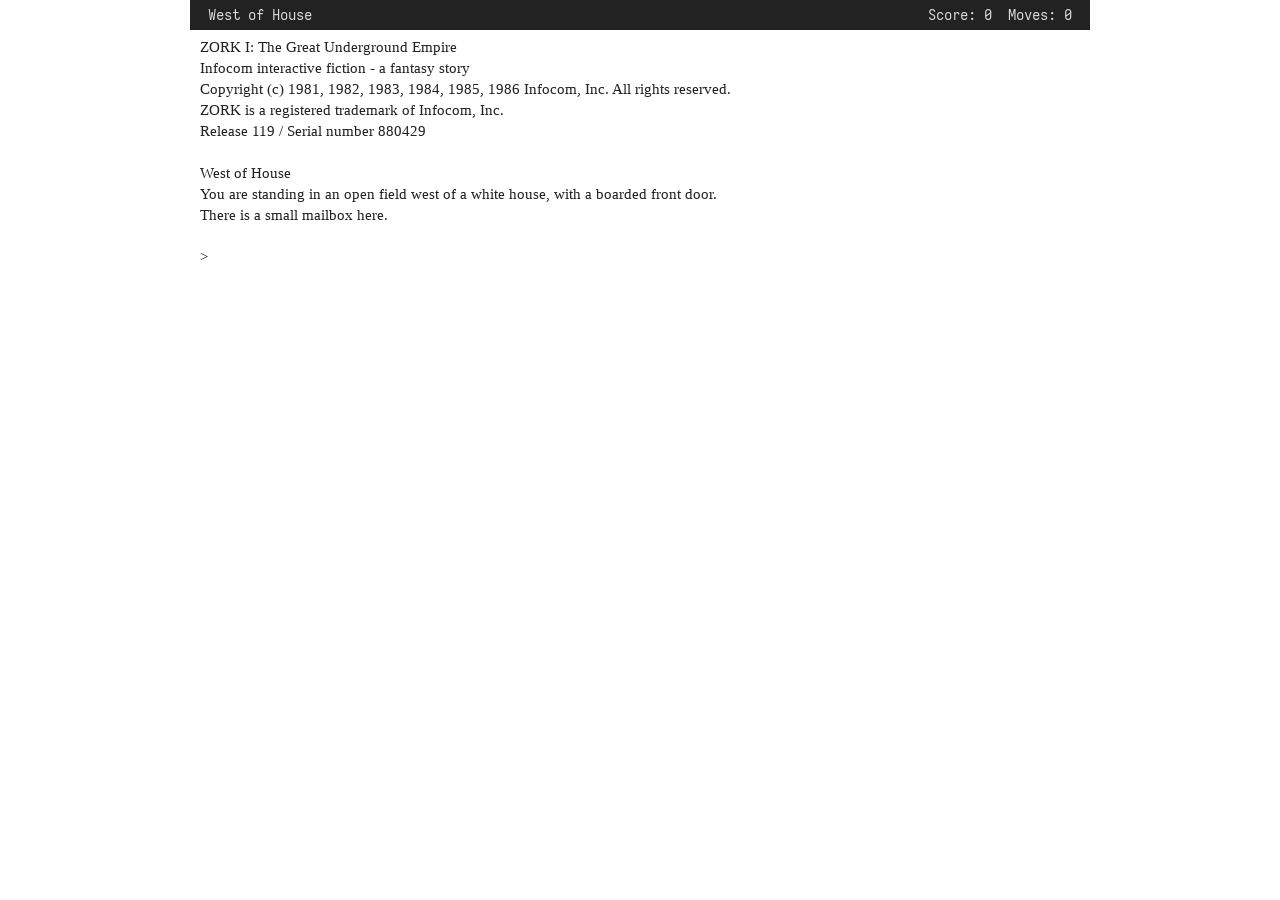
==== commit b4a72325: "Add files via upload" ====
--- a/game.html
+++ b/game.html
@@ -7,7 +7,11 @@
     <script type="text/plain;gzip" id="zork1.z3">H4sIAAAAAAACA+y8e1hTxxY3/Ns7CSCKBlDuhBgNYmJCgqACCtlAwk0S5SLYgnIRVGy9cGy9tGqq1VrFK1EEFAO6FbG1Gm29nhasF7RqRbSIVQuK1GJrLcV6aavvmZ3g6Tnnfb/3/et9vuf7Tnge1syatdasWbNmrZmd2eEB8xJTx10bVcbroPcPc4Fm1ChVcFAo9WhPxRcx+N9+8muNrKuiRuB69b5gc/bC8puC4/CabmQXlhO8rNPIipvcPY1sY3aHcbNmTsshgVenkc3f1S4I/rZGMGdfldlVcRzK7gZBTPMBTf7hlLGHBF6fBjS3Co5lh6TXsLNbalsnmRoEziJJcDO0OmnTfsHY5klbiVx9mZHN1Z0Rhy24LBjUoNvUKgi5bmTz9+3Jdm4xsrnl98w5CV/Ba2TAuacC/xKixTaN30QjW1R+Wux6tbM1v/aWRtxEOFoFzi3uHkY2zz/svrejkb2SrSw1snMy2gUB19sF+tJ7ZtJXQfcZsb4spGm/QGdimvYLNtSlthwSSILb4sVN/rJWgfO80LU7BUVcTxO6fc6erQtJrxG4dF/RenQ/EK+vKzBxI2cnmRpYf9NNQVBHftN+QVB34XQjmzLRyKYoaltnN54SpF7PvrAXYWkpHqN+qREEXzeyKYU3BdrXa8VRcyUeRtY3MbnTyBKqGoHz3MlhY1tqI1xTlKVTU7xlZ08fF5dn5++7hKxva1sLunXSu/BflZt/V+x6ddqRWxqIIcFg+GMIhkKGYVBCjWCEYARGIhThGINIMIiGFrFIQBL0GIdkpCIdryEL2cjFFEzFdMzAm5iFOZiLeZiPhXgXi2HEUryPD7AaxViL9dgIEzZjCypQie2owg7swh58hE9wAAfxKT7DERzDCXyOepzCGTTgPC6iEU24hmbcwC20oh0/oBMP8BN+RhceW70ucT75L1+bmA0Mvf2vHjkOwNiN1vLYd22wIOA3AgftAwUkpgIBN2wtemBs2NCF/n0S93EIe/lHthavoY4E+j9PPGbFvHwJJH6T+CMOSd2kImoSpvyl20OwG+Yo2wVs46gTn/Y0yOcPdespD7kPyO/IZwKJM2VRBGMYPNQlsYGUAu7Ib7ySNgWQfyY3c2UqIAcOieu5shMgv2ol2fYdID8/VgzoXwPk79t6MyVuTeqxCDXKEPJy5JBhLv+PS1jwv13kNKBi0OchrRFiiEusE0FgyGw4eXKFAnenYVzTww+cIgE+VDPgNAE0HMbMhdMUWgMM2fqp0zzCZvkOTmsBDR7o4LSdY/8l1OkLYBxjAJy+oSHEEP9ip8dAHPKAvo4czdKdff24ghJ9g4E6zAf6xnGY3oa++XakMA19FxNlx2xH33WcPgnou50rDEDfT0mnfKDvVQp1OA30fcKxV6OfK+n9vUHoN5QjNu7ppyWjHvMz+r1B0TRUt9FvMTeKgPf7reW4eOi3kyNOR7/DHCYR/b7h1BiPfo8RJMZ7OCXkw07D3wwIhQ6EeBaEQ7gBFjYJGatp/[base64]/gEsNkQPA5UsO45Tq0go+6AeAy2NEGUGnwNWeaxLC1YPIGdMfroGc5EVwjeEKx++6vg7UiTsA18VcX4BrOcdVe9a1hsyFC/q4fgGjBtMB1yZuyOvg+pyjeaurvzPxDRroHwCNEVqgfzgnuRH90x0ITTT6GzlMGvpXcka4g/5/59if5fe/zBU+Rv/viJwbl9C/[base64]/3yRyxHu5vki52A+7vk1EcBdwrOB+zNLvvB01DA7h/yWGeZLpf4biS4d7GTaUJHo5c0/lyDy8KGlQsg0cERzNws0cBp5gZHku5Au3lYeaa+PA4SNgrAI8moqEI8OAsD8DjZ84aa+DZD+uzxQJM9xQTmi8BzxBOTjc8x8EhG3vyjnnO4QTuh2cxYXcCPLdz7Dfg+XfwOYGeFzhMEDwfkhlU+cLzT46rHV7ugIZKfASvYRxNPbySuHFFwSuTCPwb/rEVQn/QSzDYay23LiLhVc0RS+D1GVeQwessGfsiwOsbTrJosddjrhA32psPvkZsBrxdOeIV8A7kuvgI3lbnF2zzTueayuBdxHH1g/cymzW8t1L9xXQ//Ob9Cfga/nPA+ysubhyB9z2OXfy2D59ERQA+IrJSvLHKJ4wTOBw+ek7gCfhkcfP+d/jM5DAT4bOMC0RS+GzmMBfhY+EKEfC5yHndU/i0cZP7Xi+fZ6jLxi+44NuXrNPLgK+aaOgA+MZzcnYd9c0m5g0GfBdxGirguwbIxmeY53sA/BisAnzPc03eYb5WX3WDbzen2LsQ9YILjW5A5M01TX5TpLQZQaTnhjMCoum2dCaaD7SitWilaDmoVvEgQFSFtWIkwkP0JQCHMSqIrsMOtB4QtRHFLFcgegaNBhcBPyfOdIHwUxDTPQP8ogAN/yDgl8717nnObxHhuvGP+L4edmJMBPyqsV6jAg75HeXYP4RfC+wBC+D3HDRof0Dcm3OSUoj9uTj2PcRhZBRKQKwnppvvDPF8rostEG/mUmRfiD/mBliSLT5Fws4sQNzE0SwcKu7m+tqNgUJO4DUMDOKG04CBGo5m/o8Dx3GdXsXAPI4mHAPnEW9JnIKByzma1Ri4k7joZGDgUfDF0CwYO/[base64]/q7yNdrBAfAd+7vJXbRX9T6zfbluQnlGxeAL2yJaZoiLc73+cI9Qr5uF6FyTUOd68g92pE1I90eqhd+lj+DGsWAnt1Se68oYb3WXz3uM/[base64]//MNuwXrQsSlVbFfENt3QqNDRz1Q//ShfMwI8F3I6yfP7RHTRd6lPu6dWvu4q+C7+Ulkmv2OTO88tTr7hojTjAHhxLQN3X1lviaqI2hNVrS6aLrQEgpZvDQn40Bc81+AsJ2OeDz2yJsmNVmfVCg7Y9HTR/akVjfCZNuH1NsjXrgf1vLwr6nA0X7dv9JtqmRcELt0SETYMHVbDuru5Jch3zZTm3gHf2c5wMq7iaKZogO+t0asWeRndBqgDJst37dPm3gmHQPIizz/GM+tc7QJLvCniUvyScZe//plYYNUNBfjD0Bt8r2mhKVNcytmimAFRK8ZtP/xdIGjlnj4BpZvBd/ZPMDvb/aQVHfG9OLp6pXzdE8FtCLhJtEtS7xUUhetjoP7bG8IDgXBUrnoAnkvffKfa/Mq0X/+xL/dNdD/+9s2JWw6YuKo65agCjtpf5QfAD+pIagnwKVcHJSxVG0YLX4DHHQHZosjVkRvVr0dA4GqXFIEPAhoOsT4B3hVytlRqdwc8V+dQmTHP74RotdtA+cYVgu/Bc56bldHORm6aItrt+9DHOHLbcvUiH/mahfkzRjEUeM6OOv+brN+SMZu6fJ6UJj4iikx4UwFP7aPvD9jMPt63yn0LMTrtFVp+LyhUJEMQ+KLg8RG4VcMWhW4KXatO7xR+HwhP8Hq3Z31bey+ixuw7a2RNits+11lyVkCUs3NOKehIcoTceReb8a7Tkm2V7vvfIkA96X3B+vbI/sbRkd7G0cCAIaBdna50+ol8AuXsG4TXwbV9XKkLUkpk9/IQ13S/0RK1JGZ6TN9xJRu7lWZFwJY0q6p+ZaIqjy3u43u8hDdwX0LhUzYo/HP1hBOqX7tASzrvNQWN6lYDQ4AebX2PEFU/cz0iL8/m7Oi8IpssuY/ds9Rz6+UbPhYcaI90Mi6OLjAuhkDY7LnCrn1Y41mBX8Ci8+8C88i/EVu+UM9boLW7Ew4EJSYFAsryY/LyYzJgqMziD0owZkrE5vjMQYCEHD60ujrWwuwakxSzXJ33mVV93yDvSs91nKW5aq1PpXel13CC4LvoJ3WTOODXLtrvu0GdebJHeVHAyJoU1wB5xQqiutUM9b6u7jc4OeLmaxOLtE/DM9XpbqpnTeDllqge3pIWhXnFfqA2FAv/hKDIJE2hO8KUF5cXaaO04cJboCdtqmEt2k6NcLRYvWim8Blx39JE8DIvje1+xAZp49XzPofA/nGYDDLJilOsZbRLzLzI34XdgehPBkcWhd9M3wIfvhtfvk4lOADBgvG6rXg+NfgCWxQeGrdMnXtX+A0ErqvyxIKYEeVtWr8PI0wrfNN9Gr0/9Gyc3/0O8Bb5p9Yv0TJJFPhz9uVrCF2QZoLacHTcH78/hyCzyX8j/cGYuHa2S/MorlnjrhkOgatnli6O/[base64]/pW2FS1/hlo+7xidvFbUzfFe9XOS/Zae0497YzgAHhp8XLPcmlQjE69slr1R5kMIjgEbZCmUM7jhUWlGgevgu9OF4XHxi9Rvxs7bvXJVcqttxSwG0ZOWZxLrRBJfGU+VV6v1hbfdWTA9cJOY56bXj37uAKe8rXPSKITdeTBd/wpNihMoE7xVHX/AIFTfQhn3IMCS8LSMVc0R1SHv5NvbQgwfQeBsDOkaTDf6gEi4zZvEgp9Gr0+9GjcxJXV+r1a5lcKPDKvDaxo8ph1ASPXBbhNdo2W71zdM7W2MOdnFj0cU+rrc6snzOVaw5zVx/8xUTfZIGbquFs1XeC76AbuS9IU5/s9U7+15i9Z/DWfjz1nkyxu55eeFO++LMjfILudX8QsY96affzY0SMkPZRsAS/1kuEfS6Yr+lnohPC0+CXqOU3C3wPRT7m5nUsddnKzGHxXF5l6Pq+Y9XnsppRv+IBMaYFxMYkloO0+KFseFLpDPdtV9YwF36UzJ33m2pus3xe+E3zecZ8wwlSuzl/YM0B+rqN2ouO4vaeDmIHCPYFwhL1Wl1+bae9pFMSNb2plLaE7Rg+JX6JeOVl1+LNA9FPAkaT+D/uClig/zu9KWBp+P+FD5rJ6EaPasB58UXdRdnZDHVsUukPXX714zrgbLdcD0Uu56rQMvcAnBqOCr9yzjFEzzYn26jmDZt/aUV0VYDoPOm/tPaeguGXqt9Ng5zo63DPsDWzy9ihb5TdTFCFft9G6ViXKj+cXhd8P/1m9KEj4h82JpomW+Nb7uBL3sR+TKZPOSZE8z5MNdjywvGhMefwS9Tu549au2aXc42fduMjI1trZqcLF5xPvdzyWui8dsbm3vKpbevvAlPA9S56DLugkS2xF2DnVs6egfa7XT7SEa8bMDr2oTn5dvspM8pR9cNPgEyHjB9uFtaYnX2W7Yv4IFcbL40NV3fV/CaqrRRG+BSSo8p394/g+12tYP4u7Rb7zOImpr3xD9JrPbA8et8PLC07S+DTf3loUeiZ+sDotXHXmLPg57vIPSUju0s0iXYx5XViLXqJuJoXqnDPefVWS+wzPoeI9xdxYZ99Zu6Z4GNn5NJFh8haXRul3skGJOrWsCXaunplNao3Lrjy7A1pRoq9+gF6+9hoECeUGf7snXm/UsEVRbdpJ6nFm1ZPfwLNbFZ9ePrRozGfxS4TPONM5Wgei+2D7ab9WUauPRb7+U9D+ppts0Bi1es4g1bnzJMvpZN+d9rvp+0S+5k/YWR0wk59bfo9dMllUKhNZfKM9qz0K1VPeF9i1MzOX1Futnn3pTKlF5x2xM3SBeqgUAueUwVRAqWdT5dbFJBO+Q/55JHBZUc52a+3C78DBVzdDGTie2GGoOMfu5tkunTa8X+ij+CXjft+9KxAO1gkHnz+4oFsnLs5fvFS6bcOiadJtG3wGqj8UyNecAs/ZOaD52Bt+YpGbb9qrJb4z2LrEaWFje7Mf/fb+vFVx6rfvy9e/D3tnXZ509la5p809C0X9fJe4FSogkK87ITgAOrtpJxukk6gXrgGdc+in8RbdT2TeAtGvR2E88fZAx7RfyDbnTvwS1Q+/K0ANA2XbGVX6rnAf78ZlWr5v8+Aj2a57PYOiQ4RrlaX9ZCSpvHldUp7t4i3LOnOKLYraH3lenfej0BTIba3nTlZA5nzogaPfQ1Gar2a0udYzzUMj3/E4/1oSQ4Ef5J8HUVmHrCjs0OgEdcEm1elTSvNoGfgQOPfXiq3O4evnM1O+7jXbVtYj+h+B1xI7PLI7fonwZ2XNZS4KEGeQeYqdU3ayvjfkH/4AB/vHoXEBlHxmQWdKBs+5bLkl8nzM9Ngw9dsWVff+wL8y+AURBkFaYwAV0C0938p2hS0LW6VdFzNPPSdW+AnsXNcmKZOMVmX8gkX7SQAQkBwQ05SffoG1MG8xy5gf1XNeCH8g0bFssHyr/z/F+9QT8TyRLK/vxS1FYTGRi+DALZj/SVaafYekpW2enPkLus9Ig+Ir1Bnuwr/LzROHgLaGNL+JHSWvNhg3rNPkfd2rykPmJuGm6VXPMtIzf0IZZEEbdrKWmFOROfFLhCeJkqudeuzGbbNXVhR6iOQbRvzFKnHyVRlWq8hk3oWtrIU5x2yJmad+jQmEp3zVc5t/BPmu8Kl1H/4qZYr888QC3bF7XVGa0F5R98Pu9Tg12Z+LfdN9Hk4ISIT6tY+kjO+rzfcWH4mbjLALnGUys7Od4eoFVmTxesfjE7eL6sJWsrkiJqNteeotZpnwDuj8fXvyu+Luaa9FzYlJVb+5fdzWinL51ulDyCIbe31qXdTMj7UWJpGJCRuhzgxT/f2EsnoR7F3XhMuwUvtVIISdZU5LjsSUmdRvd8nZZK3d1Duvsqw4orTRV+wjHlnaKN9UJJ3BwC4rnjo0xT7zerZ9rZrL/P6zf/jpfrd81V4ImJaBtWM9PX6pYYPiNggfk6hs3d8O96n01Fv3Em7TddF1xfl+D0Qn5LvfBj82nWlS9fkuISjyU/XQZbNXfnBpxV9ytFL0sfdrJA7/87gxpjSdbOIVw7ftl5eHcocGssLc388tzzfb3LPQp593tXy9h22DGuy7wc1fPTdfvi6KRIM8/2NPu2KvxvWJvRj7rXqo6/qzv5Z9eBO0s38D6zdfNMv3HZ9qt1nq7JUCO/CDNgx2GD/jWL5ltGf4/Pglqi9PBmIk5zX95BVTZBgE3pSFMWdrpRYmOyI/5ntV5bZA0AElD6yTxfvHqf4mWxTvFjNPdetOIIJe7eZFvrvIOEKG12SrF/5NXm7d1cc33y61aN+LujCmRZ3F+/[base64]/UUXiB5tnFYBvuAsmtkcUkgMtWxXWHbY1qiH4R9rJ6TpXp2lzt6HwqoPgJ+QXfa55RdmzYofI46jRFelQ0RgjYkb0sP0lwEj/tmmLWMLo26EeGhLrijunRxyBAh+EGdsmy/2EpZULiDOufPcd332sGf4J/fVKjZ2mwJPRBTHr9E9TE5Q9i2XKt5ELiUQOzSETa1abko0HeRnD0rCP/3/YnwoXxLPHg5jukja1iLLkU3Nn6J+u0/Z7e1fnc7EDxl1TnbPnK1ATyX4Oni4nyRp28/[base64]/7zAYZOd2EnWQEOlX8EuHeV8+uICgoz+wz/VxA9xVBV+SJsO1hH0d+qdq8Sbl1TcDqXPCdS72VScbifI8tpWbfzfZQv/aLwBcCSfCbGsFYr1+OCooi7Ub3Vq88GvjqJDNCtMZjhXztDlv8PuDteVTQZT0PJijVC0Wq9k8D0V++NZGcOaYrL7M+C9MnfAP52iECefsYtTEzuss441UsNEaUD/VNJ8+WGv/t2Qot6agWBI0uUKfsF3aB2nmlazQb2T/SO8JfPWUkBC66sAWygiRHY57vfJ/58vV3wBeFBdjPCL2S/8p410CToBCkvaSeHyj8CHSe6Za0K25V9LFIbdgI9dyScebD2wMhUtasHgbAzqVgUvdsvvXo6dfPJ1i+7m0ICp7rITDIV50VdMXvCd/PuJJTwhTh4UAMUtZ0KdCPe0S4Gzz7Ls/Gym1FUXlhx9VFmcJuGRxBDzx2T2sJb9KmxxrUi1XjbnZ8C/7kDGv+KCL5Q53pIDxODkWlPPBzJkKWn3CPLYr+Ju642mD/H5GLJ+yYQk66j332qt96E3RR50UnSyKs2y5H2Ad1F5oFE5M3UE5yz1a2K3x/+OHIffFB6rxUYTMExOZT+Kkth8hJj+TLD90FnMk/tJrcLi99UjnZj8xuPMUWJSxN+FD4EryCjtReV0q7xqjj58fPGT1ZPcFPdeEr8J3HLjw6amFxvi/tTsvXy8iaGrhL21DDdoWbRi+N7RW/RD17lepKI+eL3Mqu+F1GPJLLZ6/8efxF1eNu8tghuRAfeD1pWu6tUaf6yHdcAs/VyXOBMc8vy/fBiFKlfEPslPA1K2+Cl6fUTuxYHhTnqk5/JNxJhi1w1pHnIAN33dH6DRQtHLHmJ/nORNsZJ93xh2DyhJPvPNJzATlLLnZYWTPDZ+Jch57HwYlWufSUs6e1QXEbZAjAfz//dz/h/x3tf0f7/4nP/P/fdfzfz38//6/78IFN7+95p+oLcuuu7NFml42XzMcIdo9dhXkV9wV8zd9IW9XeHbur9m1aS8qmqpp3qqUbvyF0m79aHb5jL8hlr4/xGmaDByHisBcnuGscnuiHanInkNxqJHcbyd1H6z3IsRuxGXfJ/UfDYOwES0rjgLNWxfSvgSf/Uf7bMCjEiqGKIEW4IkaRpdis2K6oUVJKR6WrcpgyRDlBOVk5TVmmPKb8MpAf6BQoCgwMHBUYH5gcmBdYHLgpsDLwcGBdYFvgc5WrykclVSlVI1Ua1XjVa6oZqndVy1WbVV+rrqvaVJ2qX1V/qAXqvmp3dYCaUSeoU9SZ6rfUi9UfqLeo96gt6uPqU+pr6o4g96CAIHVQWFBKUGZQftDMoHlB64PKgqqH84b3Ge47PGJ47PCM4dOHLxy+bHjx8E3DK4fvHn5keP3w88Obht8cfm/4w+Evg4XBA4ODgsODY4KTgicETw2eHbwguDb4YPCJ4IvB3wR/F3w/+FmIS4g8ZHRIWsikkKkh80PeC9kYUhFyM+ReyEOKAkRQIYGyzeDbFI0X8MEjrx7MIh71B7lygNeoZzYIK7Sn8TOwAoVcw1xMp/6EK57Dk8YjYCmmUc//4RPvI5gmt0hWIITG7wQOsPYKvNHTB3pTz+EOFSTUHxwcSP3C4VdTLzm4huIuuCKW6wqQUi9s8HcbfMLBYpvEYpvc1T09CChbKZLHsTyCkn7+AnjUoCADJtA6ctXTD/g0IMRTvEnjBYFp1FNYIV5B7lNEWES+qpMKO6rbpt9TG/zdBh/boE1/G2csn8ZTciHSaps6TOFsU4dgTnYPBPChA42nzpiCbBrdNvgnB6k/4AHgXeoZvKHCYOpPeEAFFfU7V/ehAGcEI7tn5AE0N5HADBtiBm0raGx9aXo67dNDut6G6YFwpmm88PN8dN6PAvzwHC4Cq8Mgs2d2abwk7vE6bXWT13vcpUeEuEehHB6NF24+j7qU1B9wI1NC4RXkPv34Njt62/TxoP+weeefXN2TRz3nHNjN5hiJ1K9WSLzWGf2JuThXmWyTObmn92GkYDWUDdOX4lQHBvT0n0/3GNmGeJeyjWYUTXVxGIPNQw00/ccLkY+qa7lNyPs9QhxoGg9FEGMO5/ZizLGn8RtwEsu4O10cfEagdYGcJCbkPkuJ7qKTqvdo/MrBHpElPSpP6FlKQyjqpVW4tYnGWz3E/B4vdXtV6Jl4qY0klGcbTaTN3n+zEfytp6PpPdKYHrOpeDbfXmLjWWKjWEJZTV6Xbisgl+a8/RFWclIeYSUxFikW2Oa1gCP1RZ2MehURCMYTjybS1gUKXxuzrxXhgFkcwgGz7LiAA0zrcUXOGYIxlSMIxtR/d0napthsW289ED2GgQfPGg1OBtK/WyE3ShUCeyg29BR0lM14c3swvXjUE25WxlB/2qC1YUyPOWN6SNf16bE8/Ss3yjSun26Mpn7m8KkUNzSkcBGP4K2Onsw5ejfCqeech463eep46hcrtHUwvqenST2DXsh5G7CA/+9xmcZza3wmzSv+GYPc6Vdr2JYKeuwUbKPQ0zY/lPe8FtDD69hTmNkz9vk9GCeCsSYMGr/6ik6qjBTgi5Mw9pDYvYqwPdzzepp6EBjZU+DRNFFCuCKazLdohTCKLF8SHVbZ0twqmovPdRhOAQPwCEE9A+lvk+HaIyyrp7CxJy+Mo7iQ9wguNP38hZfnoy4/GlbYo0tcD1OeHY2ufuCi4ksOUt22oT4jk0C7UM9ssvCin8cjZPZwCntkDaVfLVur8vE9LRk9tPaULWD607a1sdjK0+XG+w+Xty0Rni1AriUxBeexluM8j7U9lgizCQ/jcZ5GPK7HI61bvPAePdSk0B9PMYLwuuARImi84CDF8S5FEm1ztp6Q+k6P7iKHVym8J3/9M2+RLcCgV1sCq4P/c2tgdfSB1kAEjO0RuaJnCFobQhv6MPRZGH/5qjBh2KKw8rATYWdXxIR9HfZDOC/87fBN4RvDd4XviXIO/16n1KaFPxmtHZ3BPGC+HH1gdNXoz0afGv14zPAxKWNCx0SMiY4rHPNlhGOET8TwiNyI0Ii66K9iBkecieiKlEQOjVREhmvPRMZE/qwRayI0mZqoqG7NXM1ezTUmkBnO5Oj2MPOZRcxHUbnMV7HjmcvMjajoqNejLkY1Rn0bdSeaiR4X9UDnFJ0e4x6dGZ0TvVQbEx8SvSX6m5iquICY3TFXwj+Kua7tqx2sjdR+l+CpPaZt197XiXSDdFG6pLjRumTdKt0G3UexPrGS2GGx6tixsSGxb8QuiV0Zuy/2m7jamHfjbsZ9H/dnvGN8eHxkfEL4kfhf4jPjXyT0TxiSMCwhJCEqIeH/fIevTfprbXQ+97/9f00fXfvXWuTwf+XnNh2LbYklQbfz/6D/7leSZwLxPrbtVOv/pQOOy6jv8DD0BX6Ob8OjUAN+idiLrtAp+DX6HXSP6sDj6K/xW+gHeBLRiafRpXg2JhLPNZvwe4In/ohuwJ8JXXgR74uXPOUwiT39Uf/6kkKmGm5aE8v/BW75Jpb/CG73ryQzrXB7Uj6duQG3J3v6M2vg9vxSJ9MBd6mJ5f8MD9bE8v+AR/cDqcNDeLo3eTg8hqfn8QJmIzzDaxcYKQKeEbDiWD7/JTybTSypNZduMlLwUptY/mOQi5GkRrr9HV7TjqZIvoPXdBPLfwqv+b+kM5vhteDYDcl2eH169jTTAq/uzukOv8DrGSfMW2himSvwlppYh1/hHVrmxFwlQMich/fMimBCsqJey2yB94qnrMMTeLNWvloO+DTUscwe+Fyw1pqOOzH74WPV06e5hpUshU/[base64]/KZrRB116dI7kDU3ZUvuQHR8zaWOQ7yTaCRgt9YE1tHLfJL5XTxS7/AMhvgl34xXnKMgCbJAfhNNLH8X0FuJBgpiC/UEEpxU/kLDuySceDH6wQ0X5vIge9OMz9C3PxTvGQ3xNetDNapEl9vZ5n9ELdUscyPGLjrWL6RwsBdpxs48LWUOYiBu9q0zA8gXyIQZO1dqRUQCw7cd76QgEPniRcMPFYtYBpBvtoxUpDIyvOZ4wTck5wGuSxGkMqP53Og4R7zLiTB1T6S1ZAEt2mZlZAE/8TxreCcQbL64yYC1lpra78mlpdsuDJT8hySjTUs8wMkGxuamEuQlNxNZt6DpKT9EiEp6eiWrIOk/Gsp8wCSilqygMhXZgR03uNkdt8VMMWQvLjrL/kZg9K4aRyU3qZldmHQRBPLfI5BDWfIMhzMmliP526Dr3Akg6+UrWK6MfjKBZbZhcHNdazkV5BL7JKjkCaeamFuQppe/oakE9KM6ofMMkgzOrqZbkjPWOYy5ZCeOU9mTHrBxDKfQtp0MZ3Umjl3k16vjWVOETCNWQrp9astzDlIv61hmZ/hv5GbMf+SChlTBvKFOKmVt2mZKvhvvUAU9H94ScCUwv/hVa7t4U9aZj8BpAf/7qssUwv/F5wlhiRvX0FAxvenJV8hgDWxriIEXG/nQIuJrLGhTpdZpgJDi7lBD61sVkpaIQu+uELSAln4cSeJGbKEm41GCrKCc+MltyGbdqiJ+Qayad9lSNZA9sbNb6sbKdnc26nVdZRsQe09pgHymadYySPId51rYpZBXlN7lN8F+b52lnkf8kO3+jL7If/sh+uSLyA/euwNpgry81zvw67fS2GuQtFrM1FekbCTZcqgSDjFMkegOH+R+KDiwmEpcx6KC50PSa3xFMsYoWjayTKPoWiqYSXboGiqPUzabplYph5K/[base64]/VyA5haCwGjLMoOUmlnkCcgup+iQVtIFNkaxCUNmnDZIdCOrYSoQFdVSRyBfUcbFF8gJBHdy6DergFklQZ4UjcxJBnbX5knsglzMIsruTaBb0nFNwuJ7VmqlNw/[base64]/wyb1dnJnEfY/GribmHza58xzxE2/6iMMCz4OpkgF1zm2N+pXcB8hbB3jveV/IJwgYnlP0O4lFM+fO53p81U6ehzNazkc4zJrJWaqeIxmbUyyS5SI1McmXyVrH5mEsfAkFy8Hgxx73NgrreyzEswLVW1kscg35kbKUTN/InMZtTcagFzGzFkfB+D3BUyUog5x5JYEHOZm7iYK5yRY5p2sq6uiGm6x7U1H9BKniHmxkUn5h1odR8REq1un4wDddbaBZZZAq2O00yru1cr+Qxa3U9aZjcBpHdt/AGii3YiJ1N7jlNe+1U7y3RCe+GwtI66p/3mh3ME+c0PXzEnoCUr/Bp0K+tYpgS6kv2s5H3oTHVEed2WGpJXdFtr7zFfE9ApeYjY2FsNzEmQt4WMFGJTDhLPik2vb5KsRFzDp8R34y4cFUgOIe4SlzviLp3qJuByDcusQlwTp1Jck0Um+YR76YPUrlmRzZUySRnirrd9KzmDuJYq1kxZ4lqqdpO2lqpaDtSSeY/Xcgzx49tZ5gTiJ5ZLJR0gdxKMFBI27PVkniGh5C4xXUL51/4cuEcYEipqWKYdicmVMmYTEtPZdOYcEq/Xyo0UxpJg7IexVq3HXjpLBja2+fZWSRfGXv/+tOTvSNKaWFdvJGVwSUO/3MTyfwK5C+XqR0CtqzcBJ1y9YJjIKWhYbmJdvTA+mEsa4yPuOjIfYTzZTj7B+Bkm1qEb42fU3mPKML7RxDInkTzUxEoOIznfxDo8Q3KhieV3I3nBZa62qZXl/4nk2gss04bk+7fIJiP5Ye0CSRNSJppYjz/7pxTeZB1+Q0rhTWLylBITK/kaKSW1TyUbkWrdqqRe+lpqBUoOcJqlNnFumnqNS1KpzVUWAq5zASmVLPQjSCXBox7kloaRQlrIJsKQpjvFMseQFr/Xk9TSrqVLfkRa+h2SaNMmcnxpZOXcQtp5Ll6nnb/lyHyOtEZOl7QmLsSmXeNqE/yrtMxzTPC/q6xupyb432syUx9P8H/KMncwIWw/[base64]/[base64]/kaNCzrF2ju/CIZbZhJzG2gWSFchp/CndTF3JaTruKfkAOcTn30Wu4+mJZmpPbt8GMmO5fa+SHJfrdYb4Uq7/fpYDT0lGyFVWaZnPkatktXXUilzdGamkG7m6NpbpRm7CGSmzjYAIyXXkzvw4n9Q2HJVKvkQuCbh/EkDCGrmj7+pDQK2rJwEnXD2Qu++MlHmI3H0XWGYHcvfdaiGUhytOM3uRe2PPZGYx8vy3ssxq5Pkfu2+kCHhqBX9w4KKUaUae/y0t8zHy/[base64]/LvIcpN76WMutBLqQZKeSTxXwF+cnfyOqohfm1Jpb/HPm1DVxb7QWW/xvIpWlS27dnvoRF/uGmsQ4vCFjONCL/8H2Wqz3wZMzIP29imavIv8ItoILlJtbhJQo2biXCCkyn2OpmqsB02omrcfmhwMQpQd63JWBLK9niFJRXkTVWUH6TlWxGQccxMrCCjqus5AIBJ7jaNXL8L+is8KqjFpIXXrgaFw4LHrIpBHRzflbQfe1zyVUUPL9E2shNWQLGmkgEm0oOqGsxde1dpeRbTCOnpT/cC61ZprDge3+mDoXTa+85PCLgVwJmVHgS5JtX1hMwp1HI/IrCeQ88JSdQOL/[base64]/I0sw7zyangR8xvqiNGXkAczIQF489slXyDBRkmlv8Q75LE8BMWl9axuSWXF5ee1BspLOk6ICRP5gXQ4EOkoREa2CEdYtzCQxiRDj4S4Y3j8EbvVzT/bDfDbVXejl2rvXaX7a7YXWluNt80t5k7zA/Mj8yPVy2oMZa4lHiX+JcElSSumoYppUXQlS5Ev9Ll5Pl8yWtwLMmGoKSQfKkAKfjYBz4U4IH8pEsIKAggxT4o8BlCIMQsSHEECuzCZwhACET4DO9gMr7AZERjwqbdm5fV0KBsf3bkpS3Q4L36o/6ljfyMBP1vdf4r+v+kFUDwH9QCG/afmB6coLoC2FENajUDXlkdqNVa8GpWgKreCl71VFCr1eBVxYKq0oNXdg7UnlWwG7trrGXssbEnx54fe8UqocoJ1BYpeGs0oEo14G2eBaoSEGxeD6zaBmrPGmsbwY29P7Z77B9J/[base64]/Jj0CVUGBSnoOqkIISk+DqsoEtWctaL2jvi+o0hegKnxB6z30PqAqhoGqmgFa76+XgVcRCtQIwdvSH6g6AVofrB8NqmIMKH0CqIpxoPTJSd1JL/R2ehe9WK/Ux+j1+gmgKu1AVQpBFf8Gag0Nvv4N/Wz9XP18UJvqQOlXgKr0AlU5CFRlEHj6tfqN+s2g1riA2nQNVGUYqMpE8PXV+l36Wv0+8CpfBzbfAbVGBKpyKnj6E/pT+gZQlW+BqlwJatNdUJXbwddf1V/X39S3grdGAayOB69yL2A6C96aIKDMCTz9Q/1v+hf/6OMYqMrToA19DS6gqlNBGXz07+pX6cv1Fv0FfbvBzuBmEIOqbAVVYwFV8g6oyp/BN4wwhBkiDFGgaoguL0EbxhlSQW2RgdrOB7XdAzzDJEOuoQBUlRHU9iBQFY2gtkeBbygyvG1YaFgMansGqO0zQFV8D2r7PPANxYb1BpNhC6g1BlDbi0FtrwLPsMtQa9gHwZZwoGozUJ0L3vZPgDIP8ErWATs+B89wzHDGcAnU9s9Abf8G1PZ7/+j/tuGOoQPU9l9BmR1BG7oMvxl0hgxDoWGpYavBYvjG0Gl4TgFm1VffL5mCPAr1B76PpIZZS9zVIQr4/gtw3ywfsfvrg38DBdpAUbzNdCpFUxN4NPm21+4tmkfo+bPs+AKDHYW2vXZ8tFXYUYJNvBwerXXioa2CAm+vAGAKlJpWv7E583AA5pIWR9/eMRXXLfxBAdLe7GX2eKuf/h1fHLDwGakJgbNvb9YeP0BxX7drmIJYjTlD09pvxWdVZuxHK0/257KdL1+irRSgSO39fi9fcuj333uFtpf9+Td5ADjo1oC76Zft+KlbaLRVbKCQuoXouYFG6iiCWUwKBLOYh1Q5wcyhkDqEK/[base64]/KZIf46CHJ4dmHBmVTkiqcWpiA85aCAcptrRQ2Lz0m4YGEKtJpNZRll/WHGxIP8jKHJkPcaKasl734sLJ/sqM1vYDPKHGFG1sHeeW8Eph32doRUPTG/[base64]/ar4zuHrplCDfWfP4j/ldxo51H4e3jh4L5TodBN7h+vGX0zmwqU6cR8Ty/ZZi1TEInxnDWp0ukae6pPgvPpXE1eegAdLPUWx6QlF9Jhk/omGe3aKP9JrnIPutDr+/nDer+bMt4/P0+snUhPopXqo5QJb4Rm935X1sm7ev8QU2DQHHTY6OWY7TrOIyVlMB0g9Rrtff0/BT21EO8tmDPPNteu/rq+SUbB4pT0nPHDKHe7ULEgd3BdzoWx1NAraSnSJpWLbIGXWLIh5lqOtoFlCqL0TGV/bmqyydQUZBgOupTE1vHvhAZjKhmbKu0g+a1KndiOUgQj0JFx2UpcZcTEg8IbBcvn2Oln+jSGu0Dq2IamvFU3LfWlBQq3XHPlpYRK3wQSA6rdceSgq1doX6mGX50p9po/J53IfS+HyeivOei6Zj4tHhKZMcXHS0UrGY2+NK6Rrk0+UPMpU5CddND50Gz3ZJ1BaT7EFIRrSjqpksOo3yukMPFgr7VxF4grxDdPKqWDkz14yqz4zdqDrgpvaR6kXykaCkN5KdqMbMp5khyCa1lJsvlhss1aEI/UZE88yE+e4ckbMLRvYJ1Hr7DOQUpHRmHiJjPlYO8caa3OzH9mL4izuHFmCtQcdJk7xY5y8ppWw/nn9IP8yORH8ecg5XuNXSCIK3wimzafChA7lwa0oDxJljnDOTmtucbCFERqDvKHyD15K+ZTiplJYvIK+hDwqxQmvMFvTF6PlPzaBgsXhwC0BsrtKV5bBY+i9/L+8lOQqYGHeHMDk/k5fF5GWrJdspk+k5Zplzk3MFnQViGgqb0CA59GDqiYvfxUvh2/+GUzv4fXHHDGKQAHzPMa7n+RXAzB/S8y5waCSg08ROdQtG6Ty14+SSRmtJOMYebdSuNRJA9QiOZRlw0UjdYvSPNpJz6VStlRxS/PU+TH0+SvUcUvn6PP/+rLZyc+nARwcqBaIxUu88zzlg6aFS6mZhWKaXOFMaI1MPTvFTDjsZMjpHyqaVY4HwyiIh+37Q3nVzg5UmbHdCc+pHz68qzCV02F/AonPsx0nIJHF2N4NE1lKOwKzVSckwDFsDOEUwKuxTOaopKdHKCwCzcUEhxVDIETjzILEhiK0hE6pqDYYA650CofVlqQYV9MzTDzYBiXDcSDBzP0rYHDSgvsnTJQTI0zR6dYHHme/pMgmD9U28AeL6ZGWxzpLOeAZt4ab/HCcnf3APehhZMeJhkLljewx53sUUx5Oe2A01BiRK3TUIobJg8Z0TvwjuV9ac4O3mnLGtYy7uc9nswO6vS9JX+zIJDfJVsQVrJHzOygGizlncUQWI4LLGOPTKFaLceL0WB2xCmL68DsI9n0lFz+nXB/hlMGn5gdzs0q5Pcqht2scH4vs0ODonevYggUvQWk3EdAyn16RfOoRsMiOxgA1K9DqDuyd2y0Z3qfjN20o/hlLlOQnWHuc+1fKGILeveJjGPep6YxBdlTdvRGfS02Cu0bd/RGDvqc39EbCXCMHJLQ2/lsQm+nSBHTKyq2tqIY/NpellKzIqO3orKPkyPVKiNWrrRn7OmI54w9fWnHRoyHM1q3w44gE51CQWYoFK2RQ4Uwz6ur31RAU3Pq6zcV9HEAAb3sBATY93asb42U+9vvtbf/V39TCAoUdhkK+8r6GVE8Or/HwTItXA72CW7BEEHzXyapgmboKK2CrmB4UVoFr0JRQCkyaHPGRaYy6hxTUHxaUZGhqOTVzziZUZnYGhlwlG/mY56CzlDwKsdvdCargmDy/zkUitTTZu2hetrizbxL43mvSMPM9A2GKv5mBw0zLu+gMR60rW2ymW5kqOKL4+ke6qRZNT1yTioKBIoMO0Wl/V4++oL6n622l9wtTkGfXt+Y1yfOWtQHbXuH9UHb7kV9UPyyU2G3UWH/mpMETq/BqT/adheK0bY7nPzzFMP8XlrOxpGNio0jWwND74wUtgaG5gijzdtvKajtrXJV3/hUmAfE5ozcGH3caTu4qQo3hzYrqFDzgMSckRtjmYKiL49z+EGKjSOd3sOOjUiA9+kdG3tkDYg+fm9JRPsns1LHpVJJ5qTxlt5Thxr5m7x+SM6/yh4/MCuVouvX0dEfUfapFI1ZqUD9MozaPWpfHNnBbk6KTqKuWWyBeWVsck6T3IPsOQ3BJDQZj0Qn0XNeMa7DqMY8i2v/SS/4OT5DJaVZcVNcwj29HLOpSTdSZIM95UcJa3QSPc3iumLSzKTlc/vrIyBWNOeJi0oH2wXKMvnjTC47syn3jKHSBva4IRh9e4S37R3dF4qNdhMoGqmww+xUOFnL9qTclyhEfm03FTy0ylSxTn0BYsPRqSAjNwRTVKtcNWrVLBRjWFtpMA8WgY839Mai0sGUsnOC/0DtZfb4gfpldCgd8fK00xpwRLNSKWIQgsNv41ZRMMNgEXaqBvQY0Lz+W4tjr9AZoV6xYsE8Wa23WNkRlGAYRUZqnve6xVXhLe41a4Yn3Zmmm2JH6/OsseNAdBIFwyvLGa0mv335L7YMHT4hleJT41IpkB+PvVORShHdLb2nWXcwhdNlT6f4C57KFsim1ViOHyDzZSWmrMSkEg0YiBlS46HYzgXj7cSKitfsbdaw2eiioc/Ll4pemwV9ei2NmEU8eC/nwb9wzKMJ2ahZq9BWEUxRI/hJpEBzHYygrTdaR9BwSHOguLlIc6AJxNy+IIQ8kE4dkpy84cTC6X3wkxDn9B6KqavE/cz02NZA9TxSWJplTopzckQxHG2GcKxfR8f76hn+lYSLBnpUYzFU9evouNuF0UkoMPPzzO9l15f0xqjdpDnucjGc20oX4Upb6SIKHEO9kY67PWr3qMa8+nX0qEa9+b0G0jUETu9R5qQzqRQdSoyVVEzFtkpV82ghj2fmGTPrS/l4gjTGgfqFcaB1DP/JD/VGR6skXZQD/br5vQuMAx1Xv85xVOOlaAe6sH6Z46h9ocNzFb14tuJYMoa2HamIux3tQL/nw/XbxvWiIQn/qZn/loLPa6tYBPKP0rVV6EBbnZruMzu1D+5U6Gik9uGsSio8FOMaJ8ABPDNvMvFW9+jK5tYhqnm0GGYkcSXyDM24MTqJer1+nWP03DQzL7neyFGOut7gJKCKsd7Mu2NOOl+/jBtSulN/KoqlsbCtYhFNVCGp/E2GpbMsAh9ZJwri/gdj7x7X1Jnuiz/vuoQQCIaLkgTUgARCIFwqFAitZCkJEAiXBGRZARMusUZUbOkutOM0ttZpLdoOKjjqL3tVi+3GXQ+u0F0qZ0+T7qpYbUdLu8W2MxNbdRx+ux47Y3915sypp+9aQW337P35/QPr8q73/jzP97m9me6LdzicqCXX5ehypAgbeO+IoZoK6fN2IJJAHAosR/DUDwra5WHMGSK9++XuAQMbKX8FDIWRhqHIo0OYzfS6OBq3Wvx65e+qQrlLFyE4LqfBECXoywP/5w9C/yngoOxrhvoYLOHZAg7+t2uw6Ek+7rhuRie193lKIK1y+tEL4KCk9u8yBZiXi7Wtjgd/QLG6hBZpq2VtcxaNexpuJ5T7wJ8RHOdeOR0qy58EeSHIhyBUtrQWOAiEygr3iP+Lvwv/fxY4YI6DqN8vFIx0UI/[base64]/VgyiYkP2oE2HZ1zSCMJelOOLzAoKiLx/dQhONNLZobAFSWEKg9to4W8XQyEt37hRIKBpv516Bf2+hRW7qhcrzxTMl2rpNW2hoBEp8RdlgZSONZPeVl8FLd+5sasSkInIIkiO3Pow5hPQ+DiENPkeWLC0+VimXoAG4g+8SV/jswZelK3rh5pBN7NUfgs+ReKv/O95gpFRA3VuwCPstF/HIXtt/arkJETAhlBWIqW2FDRqEKqvDDcBevDVJjQApOOmHuKwUl4WfcZJ1weekpQ88/O3l4HNS3LdLuH7cXyyh7rZxFMklMAA13CM13CtVYnfE/mFSfkK4wqSwnpN8K9wogIMa4coEHFxuQlgxmGMxjTbCZogk5REgjPj7sbsjLZv9MQX8ZH/NjbseCOLeNUlSBPypZxNJMZSx2iChBaSf/G8v0xmKwHLKaFpB5ZpW0rKIJioP70J6Lzlw56PLhxuR6cN/e5kmrwc4yaXlEmlVoyRaMgCSFZLEwErJQ9BLA23YSb9k+hCkIna6T3N5Beq2IAyCI/[base64]/uUDBYAY92MN/D2TWYifPM5HtafGO7xUsv2P3ndWIoLobSQwUZDif9zUA9dJAD4RY1P5Vrxdj74yV+vfq5B6xFUFGNrSV0b+2wo1kmtYgD20OlJt069RqdcNme82EPX3tfy6LSDlpKvCIHZDc/Jd4YxhbOEdKWwaBVSPgNiL/2LtmuwYIb9dTqLPuJHmui1EBBfxARZjrgioNGBQoKpHKKpuCwGuKLAxJNHDjKBugwRRBOrn6C2c5CkBzQqtmErjE1XEbh2xcTZ1wPZ7jD/rERFVt4XCX5d9FMotdCAYa0RSNHBnK0fP1tOkrJ6mo+ppBCF94SpZFNawprFGhC4f8CAKf0HDBCeZrZdQsnqJJKpeQvy4aCkuWioWlcAEI/12ldCj1daOHBmTVoVtXILicNw1WDQVKitIh4lQVkERLQE+fmeSJt2LzbXerLpsFMlFWnnsNB+A9HoLZuLVdZEAr8MALKiPJKLqI8XliQIQdjQnOXf1GU0oseB5hED+CuLoM3gkAyAReplbMAtw9ZmyyeN4OVO7KwVwPp02DgcLLkEO9d2c/vvJO5PHSVFv5B6puPz6Gg3UWfCe7AfA/fjyQD8B9RZMUf0k0GTkR5u2kFinJGHgzp8wJMOEIMWEEHl52EHgKzIyTATLR9Bv76OTYQeBr8iI8GsOXcDrffnAD7zu8nC2BI1xRKCeEFgdhZ9I0dg96xX6sG6LhKzD/AFkdVukZN2WSCqkL/gVFgwTkffhgrk8TUQE6xDQwZfp4mOV/LauAYjhqCk5hdH21Wc0wedoQcmRU2gAWoIv08vftu5PkEegAagNvkybPqy+9u5O4baMk5zlIio58iS/jeZeMXOPnH6dHgAtLnWzfs7AcBrbO2LrERFZj8TFigSQSwArTQN3Hhdt/SiAly230ISI14mxH/tqHIIHh6pzYBQHdJ2DkGxaowlrkQT0rsFympCAi6Jb6hzk3385xpHn6ygA14NQGcotzCUB3+ErAMx0B+68J/QEf9wIBNFEYJa4BtDl19cQ+EpDjM3xkLrXBR2W1BJkYNPrgl2x7Fv8wabXASbwPBucqB5FuI+6764Tg5TlBzIMq5FhMXH59Sc0EMp4cN8TgnJeJ18Nm57QYJFkqnsCUVef0XHkn7iETXg+SPJ1MvgyuWLKzD/70g+rw1ARNTy1U70uNDIAEfw2epS6+kzm5FFq7r98NRyf46DYeIGdJBzxab1TsljwlegLvyagFGPnui0SxKFP6530YsGtoi/8GoEHv9mEjR4Q3OTRkByaCuUWnvF4OCLIoQ82eTRYMDP4WWnpGET8GHduQhpxdBQBoU2IkoSySh6SqLDGI8LPJ0Cyl95LDdwJXT76hIY2RDxheAIdjYDIv2MfXQ/MNmSWRyL5Nrj8OqnBXrsIFyLaOGrq+ruUYKolQ7kP7gMJF1l+VCLfho5KGpEgzkXsKalDhDT4ckRJokO+DYlQ83fCvoOLweciMPRr/0+V4QkwUKrLr1MaGID/EXwuonhmhe9xrsYh30aIdewX69htMHT/3c85KTw5hqX60uJjnWFs+YV8Pfp7hcF2XABNGEECE/[base64]/1jDYtogpcTKsd6CNDBwp4ejzAZKelfkHOeIrznDbEhftEXyg2bmQp5KebIEWxySpYauGsODhlBiQZEAd9EApHDE7/674csNIK+B4xwFy7kI7zKOuGVYTHMrLIx7c0soqfjx9xAY8g2G9hpDxR6xrHwPjN1nNb+/jkrMXr9/17CYFh+N3f+zVwaa4ON3lsi9I9wrldwjZm79bznD1PV3DQMwj6uZuv7ungGQXC9b4cNCcr6L9Exdfwaz9uvPoFBuwfMAPCqAjCrLuSV70SYSUQIPYQiigaGJk1efyeaJYe/IAESuIAgzv62LIlDZjH9oRPpT+sS0bohYbFfQJEd+9RqJVWSqh6QxzQ9JsCngTCir+HEJAi1NlV23KyhssVn5GilEFuHCchpW0gRsIgFcBngSXzcCEu6/Wn07FuJux0IT0NI6A94JUoA6AxaLUgR4Rm/jrRWB6/6feKVdQJjm9l5ofrEWJ2cbFkfgVxyYgnvdDz1easIvMhCCibt8uZcgYe1iqA5lFpehZxFMrF1MhG8A35CMeEPAxH1rcAj78UniMzuKAw6m8YgRMTdifEVarUh6yopkGw4hep0VRZ2yomiXFckqrz+DBmCeFUnFK/r6MxDS/9ACAdSrCL179K6U2URoyEbsajpKAApfaGAM6p00hLKKX/EIrKbeKRHuSrHkoX+0OiRHBisI4lQFIWUoEoK4DixIGWr5ujnh3HrX+k9+8uhEq6m1Wv+dsZsswGZRA3UglFu7SrDyBIPDVETCuycMLGWl5JWCcWoJM5g9JaibqgpCag8trukHLMREZxMtpxFH/6GCIDqYwew1DPWejaeWa/Kir2JmIVyKwitn8jhHlzmZweyy1Xzi+53n9V1/G5kcuFM7Nw8eDawAVI/HXQHUlByhAZi/qVR4asPjrwDqpBwRHArikANWF+cpMR5/g2YQYeZPdPHai5kqfEL/WqBHrozUbcEWzDlQqRFgy9k6QsSUsfUEQdYTP9EhjlNhDwLiiMByEkSsJKkjgNxEUOBCUI2NSL0EwISWIsv+4zjc3V89YoEgfv6t+FzgyFzOKddgUVC+Ot5AKgwKxBHnrCheBF3LBBFqePYJYT+7SPQI5peDWAcYLPrIXYSsAv9ECPB/hBBsehbPBpjlFDIoSPlqOErd7YEVRQQ4wxd2FEcKtEcIlueQvuQhAylKq5rP7UhBcmRAJGL8rqkm/G510INWB+cQxWFECNURAYZ4OMgQeTWhrNpShIUFg30jiDw8CMGjpAJM+GKUGFRA0EpEmfB+wwQSGEMC2rOgh8sPPGxBGeVH0WGEBu58DXIlks8Hf5zliY89pg3Ni/aVLhsyg1wJ+Kniu5JqpHclGt8x7g7xIJ+P/PHqpuZFNzKdWjb1RnOOvQ/7rg8NQlUot9o5CBN+iimxNy9L3Kleh3UNEHyy28thko/f48mEDPN5HcqZ7Uhfo6Gi1VZYSkVk7qrdaNsaM9tR0GpSKpM8adFqKzHuumTcTfW2yGyayNtZymI7zaDtVebG1xPfX/upjmrZEU91bo+70rkk7opuX3xa/XAsEzMMQ/Hlxb9KvNr7ekLw9gj26tQ1IhR8GZn52rf5WLdR/xo/OXDnH/CTd9h/qebjXhkyTw7c6br37pHgc8hsMC8uazgxcMd2t/d8bAFkbJ4pQDn6JA9o8j7WvQW/jg9QRwwb2yxdn+veHeZCZTUbgYP3T4z5cbUQWry9HN33IR6ztpHu84FWtd74p6ScDeaf/at3JPxZgI/DBXJs2AX4tl/sD/[base64]/bj1XpEmcSgzN15aPzU+J/qcFWtMo1ZV2fAGdvUR4tlV49qb4bGKEB6FSqtP4KL1NnU/cyH/HmZglW+N5jZ8Md4U6Qszmz3Q1Z2rc17R29U3Qx07nvGBnonfZ6MrX42bNlsumeYDwQCLuwLV3gYcTsE9/Q63BB9l6R2iUeC4PELaCDNy5NTkGwMd7Ws/2T+dFlioWmKf4yX+t81OZpQrQYofdFX7SnxDUHaFNsTntEOs2GltN+P55M9x6Bo3hiK1Tn/pjL5hr1BrNhXKU/XbclZoXh8yFsFMIiRsD+PMzFP5bdudvY+CPftOe7/Bu3JVicv7OSXe+ZP/lAvOVEbCyi6CigY2A5QBtOHaL5UG7pkq/DL5Qy2xVeEfkPneHxVtiNFFJ7tKakrYzTMwwOrIBh4dl1P6qRJYmxIgIH/vRTM1Ep9JsbZoe4wH4uN5FL/YJmKrno67pPKQQQmQmxVidMdz6FT72ZIeHiHfsJoVfI2hqXKmn2jM35r9j7PYGRln/0AjnO8X4Itx8fFH/dB7KvtQ5ZZJ4R0ZZPxioX9Afqtc5UaK6JCbtwpDZ7Rv8jKcsOHQNrdY7H/yldjoPeUdGff4hs9W38Or9deDnLA+GffSozw/ajtqUM2rt1EiobOssTAD4BffpY31x+sY1Aeot+zC9baU+SYZ2bTCJ8TL2rqkRHFuW9k2SCqafNhi74XuSNXaTe1qLh8wI4PAgCuNsxsom/YObVfxWnGHikQ5NZGqlRu7KrsLHFr/GTx4grCjJxFNMcYXksndkFF19JmXyABEcZk9IhOikZ1gY4ynGFOgatX8P9gcPQtai7a2affQoy1NP6L9WTwxhjz7mIzzFGHt70BeaURYL342DbAMruOcJvCtCquxhNfuPMAH+2LMCx1gSadN9rnfaN/cpag86k4tO4nEp/pr3Fux2aCTX0OakX2YpibcbhtUm83mdqnBmgTfx/dT9+a/KE9btTLwqzEJVydJEFSnpQ0U7k7TnR4DzVYbKHvocJqw+lcXqiw/w8bu6OGGqF4w0jg+NhOMcwGRl1eBys4On3INsfyjXlM6COEtI0iXPAsNFXfY8FJ2xufkN2j3IVvInugYgkscrOzaCw6veeBMm7vvMf/czpNSm7u6wY9nAU0zaX9uceLL8WIr4497Wj3fo2/aHxiGU9LBjAYtXHF8lCldWNkmY9GRx0rWxxgpiN+0SNt2QGWhIvGudIc4wbMZJA8E+psDRD96VHOGtfo0iGZKYCe4lKRrBQ/XYEJFVW8piibsRd5PgtxYwxPGT/FEhuiVWd8Y7wqDESn5WUPpxHre/5+JrfCi3tgDBGEf8h50VpHtIVvKQ9VlBdF/yx8YaK4zdoOm5UAHUqzm98LnqwpCZUdy4GhwmYP2aUFJt6Xo8yZ/6aWTsRbHGCuU3OlWrFQcm4iIZNv+9+FV8iWPensfjjwtZ2QVf8EKMmN6iqTLhDZfupS//s0CTZisr+1sDi2Mhv7WyUY/WsFF8bKxD9ho/ya0IhkMeVjB+6dYFvT3zS3UFEeVTAd4v3ZpQETUyNWJlFzitbJQDfyYsGmhrD0LrkPluCT/F9Mc6ZDgED3OJlWIx4sjTUOtNKsFBQkKHnxY8jQfHgWH3tPrjd1hSoh12D+VKzlmZ3j+dR/182CQwJz/FLC/o0FCDxnXC+lOMNtGhFAbLsdet7KJV/[base64]/zVt9C6/wlLZLvTbH5s3M1r0D+jBrK7iYvgzO6D9L0g+ZefFHX1J3pzR1LlmCY1cFPuhfYK7kh8zgj02oMtldMb03x4HzmeW+CMa3bZVfCLmKr0/UzciY7Kq5OFWrL7mNj83J32Xz0q8KXBa07QU9KEmv/WQ9PTUy9+5I+J3rQgXmLQyb0SjGx9gODwKmszyAscOD4AL2I37ely1FggpxgLAqJCxmiXZqz2NOg7VTkvfROX5y46BijKeadRdKZyFXiL4l89oj27XuzgtDZswC/fdb/yFUVlYu8PPY8Z75mWrzqS/GcXSOiwWT0DSLI7TLav4DQyN/bJH9LcwwwmjYyibc060NCDjkXelmBz87zIIbBqf5eV+2jptzbN7oq0IUWjHjfqABt0MUZ6TfqIXoq5+M8PEGdQ9kbGjui1snp5+Nm1Xn98nnpZDzHVjWCGs9OWZl54NXTqDDLGlhHz6P6VaC6dbCsLcrQ2Vl52CCI89iiI0j8xr8dEx7V4dG/XMoiaBxLeLzL9zk4AyWEVmRBnumsdurGSX9aOMa1ZDZSkZ9xs+Fsebs1Tu30XffhetHJo4w8VHtmqfpy6J0rVYNZ5roXzvMwpqdsN/tVqXYb/+Ph7ZpuzMxyaAPdR1bo+qj+5aq86Gu8wIznbcE//p8xcm/8fdpr+GQGFiBL1YChZ2d2D1CY8N4Ly244wmaJCr8GBrhh9ieoKWIcz2bqDCGuvqMZuDOb/2Z8npZyjgIdC5KlVBZWWo4VtyFDpjlB8BArPgnFGZLRNBFrAj6Kcaoz9UIocS0sPUhtLi2YD5MQAOLXVgf4H9vCosTd8rKLqgMlS2/BRPh6MO18zNj1JrorXMiITjMwt/b1Rz7kXuQtc7tNNxEgoguMF+JKL3WNosSbLJm7fkRrDf5YIVdQSMO/fY1MX4opC5pkgjBqWex4F7GSgRKST8B1eL9CRjz0yhhFb3emA/9my+N84zvRIDxSQKYBc334e0NnK/v7uL9N/WEAyuzDBfKybW7ugQ2bE8KLO/tkTu89Lp6MnlJ5PINBTUTV3iMMw6zKDjMRvzjBn/8rq5X18T0RmWuAj21U3eGcneoq6bz0EIBJRL6XA19227tKR4yM2yCwz/vWtt+myaaxY/w8jLo4Wo/VW1chy4Nmd3sYJWfYhjhUnFekJtztFDtlyXiuPQQb0WLarFMQH7YXKqdGrEiWQ0vI6Y0owhLJxRXw8swAsJ3fsVsUjFhxdxt3p/XFw89D34qLXs4blvynvgrP6NSh1cOJ+XIKlstXVVU72N9lEu9V3+ti4W6DEd+4zkesI2ExVCFF2OrdTN9RE0G3ZcUcE2nmKgvU1brnRI0txOsvkUXMWb4AScK4AyyBC4sZkb4/MRsLpsF8wrtOV0Nt3nwK2787GKrGSMm1ltvZRe1hAXircdBatOdgSzqcutw5ipj95CZl0nIHRbN8t7HnNlTnWjZ7oqAS156q+lt/cYl4PwdvBM7ailI1NDucFdCubpFnLCFMSbMsUnq0rveq6p8cIczQqVAbmN/RTDaGqWvkKEjK0fr6LAvtQTGIMzDjOvLL+nIg29BaJ4tb/+kyEVPujTte2zNREwHKOeXPD+FdYgFdX4B6U845XYrljE7+xS1L5iIKRHAg5Vd/DMrG39WEO8N64fMNWw8t2JKJMg5raP2IPHSP2P88J9gA8VkGNuc9C1Dl9Da4s0/1FUt1IUxeDUbf18Vu4fMuAqx6kkh12XMyqrb+TDYRdl/bcPcj/VTrsVyR0OaMinQ/ryAEMRGzvEC/lvtp5j0dM+jBeih70lJ/3Qe7cZ37ww9H46wXzm7dhm5w/hHAU/E7sBCt+tipvaTEdHfxX7nZhXtVnYRO4dwok+XeOlNnibigP4qVjMqknFeAI5KbE8LPLAnTdU6FeDtigWIQ96dryGCIYjzDEE9iZnfMcwBNvCSliSQXSM9awLOs7r55VM6lFvUN8/ThHfHJF7uxyCUu/1fACYYBQ3L+dhpCBgsnSjLoZKuV9mtaZHqG7at0RmV06odkFWeLmNiPVmazZcKupkL5um8RThp4p/5SZzcVLAAxsQ+in9hjnWFkZiFYYleMsEj4inpc0/L9Cb6Z/[base64]/QBdh8GyGcFg85AraBtRGPqAvEexTd/lIwC9qqPCUSmpvMs8UViGHo6Zg3roBc7PYg9hH+LjGDXPQjJjdYKmA2l8VTo/[base64]/jYllO4Y9hSalUnXBfvUTrHeukJzoVDZNq+RQRA0kQee0aYl7z5CZENFbHKwXlRRvh5WNCrOM0XN8NRtVzZKHWLBY2egqf9xevec1/hCL2l9F8DsrIj9rQDEER0yH1fW9+r4h8+SbxOQYH7dXv9HmFWYNL8tpCOVWF7EgaESCTnOvkR99XM1Gjf3X2pSQgef7Y8/hQWRFSS2HEWxkgVd86AgkPn8TLzVxQP+H+ouvjfsxOlb/vOuY7fnzIyLaEBZmK16Y2BPjbwk7Mf1YKmBIKlh3zDxVkZlQZWr36rvb9rmqoIhKtOtBL4wBcqmbxnzyE89tfRa1ab0KZtAoUZv/DuSl735jfBLr1zs6RDal7QCM38+PgF+ywtKLqg2VV3iMC6FOhINWn6rL6ot3CXKOB23WO8budTOFgg0J78AaX3yNTzXGUylr5xvzneSUZtTnp1zZmpwC++Xo9Cz3yuEkfYhn2BeqQwuyh+e/4BNsvOnjnpAwGGAUW6tCi22rm7E16ixkrLzWJ6vdn/9qdNrKa/3NzrikQGR6XbJ+FlsqOd+/M74NH/NxJ6zcPGMjGg9gGTySvmGwWjSAbIAJvyxRd6EiILtutrTIHViSYXoeNobpOf2Ei+s6ZtsHWULzc/aKUBljhYk5H47VF3XR6lswbfXF/cbqSzp7lw9YfVGfiTMhmMQSmhwCi6592gcTLh9bN6cmeLGS4GZ9jjkZJr38hUawV4VybUofif+y0EsC0eCbB08QgBp8MpwBa5tTykiOn+Msdisrr53zvIgQQHxhDZXV9GOP/0bWV82SodwaF/uDlC+wYcwsCKHCM8Zu4rhKBtroTxZvdLCYvu/LWbT6ZJWhMnPTHACOr4+2v0iqW90pJhkTNrDdzwVDZSua7+Fcuu9Dvbn+XdHCV6LfxwO3woEJpYd+UncGiqhI9c0hM+cLWH3RAT52vCeygSV262Ltr0ChiJ7wXlb8+71XibozYevgHEwHAXM3CXjXL33B0ZCWpP8e46XIJer0LswHeenW+Uda8/[base64]//7Y3vPj+KsGv2S5MksSXy8zeJZgyMzGfi6kxjKmUq2ylDSsR9EZdHHBeV3MlXHMO7dY2SgoP8RCf6isQgo8pbP36/ud6A3NKMuT84353hGrQnKel29V5Tg/bbL8nh6AKJ52oWGH47URDLzj5WrZOf4QC+28dJ/DkQHm8zgptH0wy2DsRtOuM7o52CxKZYwnnDLrO7f58KcI4BCLmGpEMgq68vozN7BnVSGZuv7MbSHIQrERhzT+DstW3aJ1c1hXuq+qoQK3JZkD5UIO8HzJVwfHIVRWUSja+OagGSrIAtlfcbwfdalwBrs7xnuUxm5PetsyktXrO2hM/ers4X4fCxPYT5O7VTmIOHRWNPIgjBN6UcGjf4GMlbdW7tOhXJUyJBAgGKi9xp7bbwH8Z83Qj229Hem2HNvW6NVdx2ppwY7aYsyHKsu+zuRSg3zwDWHdsN4RY5NBhnq2ZqIzSX87UyP5Wr0u8Vf1/7MgPXUw+RL1c4fZpVm4qqsZ7tq1/WBQJus+xfgYNxgnWDnmVMD/xccnG+3GboEzqTsslmVwwXIwU4Mtz4LF+bQwa35R/5ljfP7YPeivVk5yjUhnMDkB56vyx++07xsfFyYCzw642cEWKwt1wug2W1qn82Ku8H5qebLgFj7MghXiuoV/UVcxj51VycmEqlWF03lk8oQzpi5Ga1ISvVJ7v2oao2TO9zXj+1eL3AfHhW4cZsHlg0/DBmLcfRTmlrhI2Kzjn3cD10PXXsGrXdMvxF1ZWWgUDePJGJGEgag/Pp1xhBEOlHElHxgG2cODiqOKOXvjepmTqAlYB/X9opGdNBh7jN2QS93GyeetzbozoMHpDz/s4Lksczz92HovKlMHiDAWWWAP5da6WIIjzmCrLgFjHKq939DMIYuVjf1/hXHylG1eSuyoSqPabuzrDK/oDGQkleibOomHPUnaqRE3O7ha1B821vVWeIjPSvUQSN3tHu765Nw4poftc3xRtG55mxlfQhsf/Y7+u5KNGtWDt3rGvSmjLE56m7f9X4aSYILzfW31LVoXFlvGVCXMCPOENpew8D2kp15zjTpRtuaBWxj2++MNbQfP8SLswPRlaDso+kGIl7KRDttWXb7BZvwmRyepu1Q4nYdyBaQhTlZOmPjD8tVPVToa0qT6v6imKwK21fpQ1wfQTx/Gtl0FIch9O1Zr7MIlARM/tvIFh32Q0cqw71/yR4o+IULzaZMFp/[base64]/eBoZX0yLb5jJgrn0e8qltFH+ellvv+TywzmtlV2fnMOOrLtACYPHF2Hixz0Dfzyrk9qbkpRI+KQOZI85PFWOKzxw7KduVnHursXntF+GQuPhcx46mlYugwCO9DDuHnpe1Lz+TeTjcB5vpx3q0BzoCSfzYz+Pe22zOv/2OPaJPb3LpvFw93xA2CFVUWlaQh0slZO7LJrUQZ1qjWAlUpxSXmz7Ln8g/83CEYx3FZcgzdW8YeoNzE+sq4SwifmmUJn1+H1xRhyaMuAEF9pAKLkVPbx064JjXXL4RqUYMnPNq3hIpS8IwKNda+lywPcQeOCvb/[base64]//O8NWrz+QMwIObBkh4E/iBkVFkRfGNPykzAPOtCBrcaNDGw68X1tq8jw2fe1fccGTL4UGao//dSifZefi1Y1UYXdA4ahYbCASTxCEEppC+2okI8t6JMUiM+CJMrxLke3OR0lH8ti6ONPPbTmJtmODoak5SaaCJAZDKJQjnyhEkR5R9xNFBTsJgAqJhTPb3MgQOIYo5PBjBRZyyRiSdlEeAnEZyCTqMIHh0EMGjchk6hKj3cHI1FznNRZw/FAE1e0nczQiCBKEB0xhHvfu5i4qolEeiAbC4qEEvY6UivA9ZKfJ2AxUj5aTfWKmYqTelk3IJ4PHisK7fHaagASKBg8ZDFNSHMqud+NeScIIGDa9S1LtHB+68EXydisj2tuHaVnGyWitFftBAxeBoVauVivmao2dCWdU3Ed5qZ5aTgE/J2UvKaQhfh/TWjykCZ0QmHaKgea7pj8QR4DdDJG4qZeDOIkKMlD7Z6o98wZ6fqSq206taLR3NWZC62zWzFhq6bo240CB2S5ZI2r43dg+PWFBGYAUBlZsGCHgTrEjWyMfHYGuboHcgP5oZ5qxokT1sDdYKPv9/[base64]/69MFY7Ts7Kxv+FQ4K5MPz7HYkU8VSXiKZPolfLWCCojhf8OQi8F0AEr+zj0Zz7yl/VnQBv9oe7z2yPtK59r4+cckFBkPlekoZnYBFsOZuJCmkAOFiNu5+ZQri1qkOggTGv/gXiJEg5iomA1P+9r7GISMlJVhdNLQV2kO3N7fPL4Rnawho3BOqbgiREUzTHAuPBzsX+fYK+ZsLbecIDCcTc7eFEcw/k5LViQShjQbWRhLkvzECLfP0pYSXh/L/EqSb77Hc7UDL8h2lyoqNpKQMVecgCi8eAJrDWTrxLEu9ca0Dx8I6B3C/twc3Cve+X6XfX3hayg0PibaJTFU3xQgE3hrIWPRellk1zzjowSftFLvgds2GaqTMo8lortYxE/jsK2Isl9XkMSDg9SBskKQ4TCSiVZGigJzZE2jraGsmxmmoLjHFnrQfQHc7fY6cmRn3L0xwwt+ehHb5DS2oCihB3AkX+wKiRfcT1OK5XUIspylFDFQpYyMUsFdkr54PAb/OQkR09txBGH9MZBZFDMucAkT3Mr+sJyvodr9j7J06g0xjbT1Yz2t/7S2E30lsqcAvdf7ukAdT5cdDjSBGPiJLeilRnMXsVTzPLGDVVgUkaqb2K7gajjhiUPISw8ApcCMSnZg97G9OwIqBOOhvIT+iSPE2Hr3twu5uN2Uo/Xj0OXcMRR9BorGVua4tJIkXfOxHV4EEbxfPI7aYwqXiqEMZciwsIo0oMcEWQGsxkhbm3sXlRmHQGUlqQCmwhSzN5wkVRAiI8l5jI4ChEGCgMIJsK7yE7QP4mRRHjP3Nt973FkwEMSlQyZ/f5REm/BP2M+chjhtGsXGiz77m5s7+MKglhOxAceUxA4bIMBuuxGPYmEvlw9KuoE1Uj51QEUReCIScMBdPSAcH4YiaOASlXqdcZuKJrX2ORAG/WZ0EhbyJ2lejS+Xka5CgLCj51Hte3ujLQPD5m5p3/rhy5XZesqaDFbMqB9f9ehehMVZZ/twNGtY/fqLZ4tnE5DczXRzyUI5aUI4Z+8Rtka3Uxnduw0sVsntf9ZH6IZXAps1BEo2zydfhDyt43I/hxV4cfmTX97Tv47FQHVtS/4u5l3OawVRdkwETHwJg7efpOoRlGTY4w73WRFUdY3yRoUhdMPwiWwdhIcdpc68RFB9RczgJ7JVLc29EUlqbBFFhj3QhPD/tHE+F6odfsGheOU9p3EisrT/lh9XXq5vH+X3gPawnMPLiNmUwerHNoqql23KzEOmjuaxSNPeqY7UfZ36+WkQW/C7lE+2l8iQ2d0wWhrODBhSLAtEhsYd1mTn0qt30hN2HPSolumS/VQPGQWmIXT5Jcp557iGBv7XPHG/1/FF/cEh91NZav90j21y2Cf4v2+ffBO7LB6Y5cpfrtFi3XkJSWYEYW/CB+nhd/Lg+IpYs6yVX6q2N698GIaSmiOXq7TRi/VXVx8Eh/PVNeE+dKoOkQphQLx2JzJuE11funWtKqcX1oOYheEXzyvrS7QvjvvRqsGxw4ABPcqkqon24Vzn7BZqXWjTUP9ouWjOvqTEcb9kimUW+/ohbHgsKLJ5GWCw4oXL/xvxl3mYRTeOr/0WWVWZEq2ZjN7hfdLDyZBdN16FQSqptfr4Vw9dsnz2GR9CTQP7hfP2ypbE/bhOsdhe6uJ+oN5Oi2hRWm3Ypu20GIVbvEBfBZXKVT7KYOD1aGEwELL+pzcBpRg2V18QdiV+dRbqumuKryX6WcV2lS9OkRfJg7amp1x61WQt9BaI3uySG+tCGy2VBhu42O5crRPMoomp+zPUYIOmYRVk4eM6xxe6tAtXjjQ788w4Y9yZch02N/dnaWRXK7BPmv3YpNwWhZULXsFu9oE6g1l1WoUONI8gJUrHPrMHCCAcb/0aHCvwvTihVOMomnlfbGIksuYyK7wk3h4ifjst7xVor0nj+5rqiz5+V3tBp/[base64]/5PF+75EQJ7T5WO1Y9Cv3oOCiQBggiP6FjSwa43w3Gd+O/+CpFLderYRuWrA98xD2HjhjrFbtKexYnxR7MZG+YxAssh1Rn/JUhqPEbLq71DtgYnAHfBZzYoc//Mbv8OY2lKOs7V3NWMynrI01TkAh9ZKxW397yGxhd3gYt9PN+Tr8MrGHenpbU3PBp04k+JFVahnkGvu6LK/x/+ljjvyScc9vwga4L+/GYMxnv7zPmxYcdi8vgG7GXdAkObGjQbYj6kP/vS5jD9gJ4NBX/+085ZxAd90rSPCrhKgPuj+1X+ti0cdVVcWX9NgULdY1wbi3moTC5TOFLNipZHW+E6lWq8dbLmWB0Z6Zk6TH0VpzxfHSpefUy8tQSFH7+Z9fSuZO4zpKPVzZWn+YjCbM54ry+yQPXaTadc3Y7AJZ6nyHV9+/5gcmFdzr1iYPNDKKpCrsSl4kBsMsxHT+kImnlpfK3qAZRdIqv1JqtrRIWi3wkPug+o9OiUg2/s1HOhGLk7NiuuT6LsEf5N7s4qnipoulxWhWH7LsT18G6SW77fgAQcGcf7SEcT/cKp7nJ9XPWnf3xayVmZ0x6XWBzPUYWgtn9XUx7LQr7I5JKlEpINB+rKWf5pP0rafKExbOLikeGhFOgyQdym90yCAEnoOha9Rlaj/WeinE456s7+dePHdPrMV0fxtz9i/yFxHeat3gpzKSFFka6m3VTKaGdpEFjUincR3J1WKSXgnN3Is193/7l5iz3+IPzwIf/vC4Y0drFWRREY4Su4lmSLmqHwOuF+G/ibZk2LOnGN/ZVXONH+lEsEG/[base64]/HJgTvfTI4B495kCr6saNtm5p4J+GNzbFvlBbh1vCr4lMMMfT5oNzT3yR0aKthXhbOP8Kz3nGXcm6Ce83lrrD51W9hp+de2Pkin3rD3eayviTzEBxOML8IRrif6Q4eG7ndUjvN+yqC7hJNKhMcf1enrZJhxd24Mx29SKV0J9mLQLGwoR0qtyJ5wlRH6/+N8EttknU9i+tlkur/mJ3VT43jGc1aLJLUPcgSkh5SZkQVNjkxhvxhMOOj8O9150GBQ5hRci8JoTX5qqeqCc4nWunIZ+nhhlRY7eyPtw5Srr6rV7hARFT45ldF2dBZS0papAC9iQ9iNwWERpSjVFTpATyUXXtLJHawuO/od5Tc6QpklwSeDspma1kp9f0VA5iLe1h9puVRsp6vtL9LPJfwDhpG0CxqpUyi9DWSpxVUuaw16vKnnYlp29D+pbyK50ZEVwKWwj1+ZRRGNWiV6ZpetoAe9r/17oFI8STfFxrDHBYYhiMwUE8MeNwnRzKRKddGJNhc81iXm/ojlSz5h3AOVwWF24fwP8FgZdrOJjxU8TfAL9XeO55O3O9FCR1czaJIvth2kXLAutcDFoums8ZbTFQEco0J+8mi2Ais8KLmf+if1Tapd96HuDGjnWWuHrfud0iRPmyv6u5Kd7mVETmd2vKFtfz5XWoxkdfqWRE8fBDaf0Snds2omb1/jtG06D5GqVkslSghE/M3+ot6Zs6fzu5Js3RLqdNYnNo2SeEyvKha1KNJY6ynPVpx2eECz6IZ2B7Xesh2H57ZoVBcpV0JAsq9kNw4gVRUncrDdouk3bR4nVdS/Ndbh0pCXOrhS31UFgQdmkzTUp/oblv1OiXAQrEmypELfoU9D8c91pqfubzmny6aY5ZYO/W+rFICgAqTeM7x4+lvjxU6k04gJL+4bloG+bOE84J3185OU8FjkH1rP5Juq2U4i/W39EcyQPOv0f1HL4KksT010q6WrGc5scKxt1qGyXRaNa7V+tiLQxXaieIUxH9IXXdvQ3DeecDU55b76pfZ+41NZQI90/mPctpZXYJeQ8XOw9Fqrhi7PubXoH3/2jkCQTeZVmRrJ1bul3i/[base64]/Q3b1oGRAVjKU26hLJlm6ChSd+uiHYYSMK/qajZ2435lqShX+YN0e7rbqE9TFq3a1sUrVeIg3lhiIHZxxGXZzahWP3WK+GtebP90XkRWjNaEdUyySM2l7/mC54hP/dQpaMX38vROFOvJ0k6NyG5GNfmpf/[base64]/TLiFs8oUkzBYfcvcpplN6OmhQ1jeYGpgqXKWxsEZSZ9texm1MXom2T0zSg/tUQb65A5kbogVSlAi/Qc0z2pHuazWF4WF2Fyh/S0jxul+nx1iD4CDzfOOM9lbe9Dj/WuMVAuZSD12mMP4R1EJqw30NvsTrx5wtLfQqoymwhr5wXimpWTpCQ6UnMqry3CWiYiTLKbUSbZTTIQfTMq6ibJUyUtn8I6wW/3w36gXMqMQgtWtuweuIbPQcGhs5NYC8enC/OUrvBjWxvxA0fyjjCKJKuQh4LNLrM4GyVtCT6u1yk1f5x82myewvHKhwbR7/nYPcZusgnNpWJqqCNwLS1Ga8GWy1cRsryK4Dfpg4PVsptRJ6NvkgeSsEltR6e6kSgwbD7SKbgWkGAQxF8At+tz2c2o8gMp4c7fRew3f3LaOl5tKOeponVe6rBqNOnnkIV/WYzbdVIw07XritzfY7roPK8jOzMk8Y6clCp4yvhd5v7yi6XLYNZm6eLw+IPD7rWPgJfb9bU/9siG6bw4hycNIUnbaOf81tXG/e3LKNfCjTbNvCWmLOsBHdl5TjWNQ1x3dXHK6FZLp8zQuyYlGlOA1nogU0P32kxY2ug0chQzu8Fins5DyNixDJGVeiXRq2r5FBXYcbpA9M0IcVTyXejoLsbtbPULQxkVtdZCy6YAxiuai60fvMYzbgfYuV1QK7sZ5a3yY76Gu08lrvNSR0RyTd/Tkq2YgYz0W40IJbR5WpBOs6aGcgmknLJgd4pJtV1y3f6o7kKmRvJ0SQtGK2kmbhdU4jpX+PG3rkuUa1Fv15SOXHextcaT3nqpT23Tt3mSDOgSva3lUmEzaZi3PMOROpgz3HnazERndKQkNYEwI/6oPs9bDhlkzNvYOeGUEJb8KTyJV94CTmsKJTZ/mzaEo0gTm7/9/16DCfEEeDehwGzC5EaEEItB+MlkY7eT7OymmbhZlVyMC0F+sGw+1mXePN6ZTTHacbNGxhguhaPm3JudOJqGSnVh60ncOjnolVL70/rbSTl2t3nmCsYRwEnShgLpaQpYGVqsi6zGzvCaqLSY6LSFMWlDXzmGorhV6UMKBrP8X5YvUXfrZ9OQ6kTVheJLmSkxs6kH9Ldh+WbLyt30tkKTJJidN8/yhInubp1OQ0WfXOfThxQmXMmhV8IVaGfUf8pMkSdsbnaiNfq2Wy1LGh+StctyDCbJZbR/rbHlAllg24/3iPuWpVgg3EZJ2lB1TpoiOi0mKm2hXIuOahlEtkYPET96gZsZ/iz8mgLc67VRQwRPpXaojLepf1g3tXwZMdthN3ZDwHCuKMfm7Ui3YdssrkUc6AAskqQ90/iT4Q+AVKi7U64FXDfdIJiHU8AUNUTg4CUOo6tSa+yQYH/G3HX51iqOPcX4hj7AOsEjTiIltPi5O0MgvEInGDbt8fS0wU24b9KWSymjTiJyVKWRXLevXx9jd80z6J2d57OAkjyBT7GMGiJi0obGgsPsUJqTp5Zn52H7i+DQxVkqlEuZK/2sNodpwGf3b/Xw4kRvHgdtq119U/lNn9Q+rJ1O0qct0eCmhMiCAci8r5zs1obmisDKW+tS5MOqGAdbEVBJ9e84Edr1P7TCWBMANgb3siNfpYE7DOIhXXfJSXadsA0bl9HbVu5pUeHaCk3aD5yo5iljv/7Pak2h3f5dwTkdUi7XXNTMOCNLEVsUPrP/BzXMFNXwfFiJHoLYobB1XFjAcFttG1kFD9NpS7A7U+YiGqscnUo8kK63HfugP3nKlB1zOVoTRVrG7aHU3e5b5UuooBC7htyWYsiioix7WrJjR4Uopm/srxDHdTPC2VtRQ8QYD+myr5M22rxUnEOFclyJxtqaS8ZuMr1D71zygD7zKcsyZFkLghgQxzwRHHY/4tzip1I75pcWQxH1kkpGda9xdE3n0Z2/yCrRhyoqTfFZ75A5VeZO1BLATAGutVxr2++UpMjq7mooqe3p63Y6JZ0o7kRdIJ9d24yPgq970h+7Wv89mUC81OUATZQyaSYc/bMk2mhLsB43WuvS1wSji6Q160s818pV9u515qkRThvAv83gn4eiNVEImzlxah7IFkYFuN1YQjsfWcvHTqOcDmPLDZuXmm/Ug95s2cBSbvBQb2d51ELKPSwSuDYVq/s8C6wHMlOiA3JmAebROEY1emGEfDfCUkXX7KdR8bEF2pp/mk8XCKUjBOPb4s5Q2SMLQJwoN6uw+al8/HZx8zkem6aHH8UIQ+/hqeb1KrNJbEh9y7OOekwdY/Ouru0yKeOEY5uFesaEnq9m3I9YeTEUc5LbbRJe/cAUA2OM22Hidpvucfu74wKtMrrlkrGb3pYE1Hd6fZIMNMJ4XeChxm0yOKcsSt2dYjFXwdINH9zkRf2IqOJ2m6IWRozNOQOKsKmldTpvCX1EsDMqPd85MApCyXZ1PhmjZeccBO37cTKQbGFU+yQOgH/KPlojtE+ty5LqsaPCJHiK6KkRbvfvhCIBOXvPkp9GQDhmKIyDCEv0j7qBfma0WVoQYdnC5OnoS5tn1gbkl1s0ohWK3JgyjU+KmJQtjHL5Bf0ogzqMwaicKVLX5uS/Q4x7bti8xq6pEU4/PVfiCBpOEswQdx+AR0BvBqVyRUP5/1SvS3yhbZ/zlo0lClJp0V6QU8f4nNWh+dnDv1joxJap+nWMYsYu14Ofym65pEMLClJlr/GMgsNKdHpBKsxLqalzncF7+xdQy7ALoYpRzLCMz9ko16PwR4kO3C72AnDNjM/pCJtMQGN5wYSwgZmPJR/N8GxuUEBAzoQjlRn3mrpwKDcV26AIA0ro5PTeJkbhrbpeNrRGOAZoqCOkrP18IQxFYIJ4glF4v+Z2e/jot+Y2C2YTOHsZh5NRwbnorUn5bpTz/yiiZuLHomfix/z4h23C3RQw+0JTAzsPVkBCg1/6HMLmAmHFh8y17EzYb7onCySvgkeKRNAMs5aDOP+BWgFVgqFsR2eESkE2QRal8jyu11CXS/YYu6Fw82gN2bVjLdAuwvOkRo7zjiYZRXz5gSCj8JUf2M0oGsoP7GMUetOBzzAhQFn6V4MmHuMT9/4Ujkpcr+pT2M7qllD7HhtOiy71OCVkjO2XuvmeYh3SfWPE+/GbdSbzuSLhaBfGd93CuBd8yLi9Joa9buJ8AcyNrwOm2MOWsMYX/deY49gX4n6kx3lecOGsPRPc67ZWLjDx0f/84L5OxBZR6NF06sjKIxZ9mqQTxepdlYIFhCFmKz+qA9qCPJaCHlHlbsZIQTOzFpRSz20dUZnWfeHR02YW0pOnS+VZ0DVaibI1cSlKPUWZPzd2w4u6M/RWeqdDJXhHl1QLKh3xC5fMdqmExfxC+3ynQt4JocTnO7NxMAHjLm3wUyX26wUo4a/4BHfMnzpbGV/0Kj+V0hU248YcxhOdWiC6XlQmKxtv8lMO3cWKwOLmGhT7apKYCtLaNb201sVRUeUfv8Hf5y0sUiLHgkdzIpiidIsmpdY8vRTl7alBYJYHE57S97Y1rgf86yOQb8AZ6LK6nFZTz4XybBqVtJYWg50iiwytVsxIQE+RHD/JLQ0ITFz4aPNCa01klqrNl6lZHKCGMxVmtl3gIUBBQTgmYin8gnH3wLOc7zrji7jCU9WZDRDI/qhO0zX9QI7N675WF1dakqmRvBqOQXcpkFmONh5SEO8JDlviN68S1HsbCWQgqIE7f+LI37xKUu9tJBUGEt9jKyMSs3oCa+yL9LBUa21MLjVILuOf1YF0Cq2Xq2U4Wd5d+tCT3NJLfuoB43f2EPV62yt6pzRO/XPiWKYsxAtccd0v++brb8vYTpzxci0V8O9iYHJyrpn7ilf/nMypYiHN9XtdduyuDSbPiGAYX7DVYOKW/h7rH8KpGum7dTizgUv7WLUDLrRaMk5+MiJfiuR5OM7S9J1dVoOI2rZbLdlRG+yjkCGRkLINDvID9e1EEOLk9A/sSYtdp0BHbMuEkyiE9ZQwCQHJ1kcNyvltg0ZPnSZ9z5rtfagnSxmJz95QXdTM6LLvssqC9EFddnyT4PhHqCrfRDOooMqUeFL3BvJkaTwjP0MJgcf2aB3ENWOObWverhokWMCQThPBlhZDYPOxLlPlxUV6YlTLConZ3OMBf/RbJZU6pL/VZML6dgZIXMLnXuWtDYwcSx6l3Yo2bjDhXG9sCokdVWnnrHsk7MFb8hJompqNb+q/B70SNRRUMdH5OcPVQEkzLxi7Qa/uKDAubHBszdvb9qtMlbEbMiRu4u3MmKZLDhYV2TnqiGBASVTh0vkpF1P1ToQKqgTZ+3jAH3vEtktMQ6rRtHyEdbeEQNteHTI7MiD6V3qchI5qBMfKwgbBxYoIE9fjNQvcCZs/qEi7FTIM1nIJqWrbnTffkw8z6CwsVSYb16GipF02L/VVZbhqlWC7nKwdjJMr4sbwr4YJLGmbGJ+AR3wJRyzvX4uDolHD9q6WpGC0XZIyf9qVWDyb9npCCLYnT6fZszxrAg/u1UlEkyDCxs3iBc8nv05lJ+mFzLojEU7J4c6MyJlMkzIyK6EcH3jkKgg0XdAhvcX2y0zNohdLWCiye/4vc+8f19R974+/3+dHAvmBiYAkQTEBEpPDD6GFAqHVHCEBIj8TkDgJJJAEiEpF6YrW2biqdQ7dRJHWOT+xA+v0rg+buE9t3b0NvZvV1rYq7RXWbhdvV7exe13bubZ2u/Wz1/sEtffufr+fPz/+4YOcnHPyfr/P+7x/vF7PH2TfCCE/F4iq5AyUSTxZlVe5zeZ1dEqNpfgid9gjTeeYztKaYpsbRtfwk5bwBkuUeTg9JjqGd/ktzPOaz+F9zumrVEFihtn6UOgRe5vIhxXTfkdrKcppnpqBPRkl4gOPPBF+0mJwDrsNPx9ebdAMt5AsK3XSPdBuERI2X0TiXDm8qve9lhrknGf/5qhu6kIk/CT6CwTwP+NdTvSJvAHDmO4EkuITJ1D+CUUEouq0Rs/VL0OzmcM5yF2Dz/iwWlgyy9oP1+kKdBtvlOd5stJRmaf5mmbZt2qYwcAInWe6hmc5WEZO2Y5Uxbpba3FeQGfZchjCMP6T5pl0OefJvZCDZdqcn7pd3teqOZXSsS7tu45/d5ZxHn9r+yht4F20XHPykPWcQTM8CDTMbPBDg2ZH7bBBz9XK/YMG/8lBbD7se/WQ9Vy+RiHTJAOHblOOwKEjmYIK0T13OM/jKcKH0+EfxvhAi4V3/dwSftISUdp0YTDPMGqBB0XNrm9d1JrOeXCztuhKJW6L6W15TvM6nFK3xftuLcQItJVTvoWO3+OA3sUE6IEyCdPvrEGGzOHqSf1kQVbnSY0qLZyWvajWEWTWljmXsI0vI3+xrUO/Se34qXkdneC2VUshx4hF61trs5gJOtV8sxvPkzQk1YVUJBBMnelvBXYfKoZw6UyE7IAmkfxJDHX0bBTqeBrihOGGmEEzbJFoki3hH1rkP8QRJqfyag7Kz8+UtC00m6pizPlVJzUzbK+mx5jLcJrbRWIumJ4HQUif2u3I4DxZzMR87kFUZ2tfhr7MVBrJ9xDHj2cHU/[base64]/5Zv05bLYfNx/FuUwyY7bRVmdh/3HZIZ+ly+LOU8ntF3N4LAwIIUzQjXh6pA1wuh8myAjgrTZV5HediQtzJRW1essBdM5CBJC1AgXzM5N3uVvpb4EZkAznGcwHGlQu20XYMP1drj6L5F717DvtkDjlXW4il2omEnU8AU6cVYtwSRhQzVOU5sLQViFiGkMhzO+du1rA7lQHtF1atbb2revDS/4ZTlHFW3ISuTRJualcrLBylR+Ab+76r4LJTzcutTN7pirCtNZVJ9YanKSVA2ofA2YrxccSefa8AKykUjihQRt/RH0uqbXEcxO1MD8ACTmGGnyVE2wEnuyJHxlTDScY6gUO8qQ3n64gcvOVRLCFxKSOPt9kPb5d7e9NrVyyn8BfbnwkxPj4Z4rEVTI/IPtiHkdLXE7Ty4DODofaINE47+jH4Z7Qt+WPUGHq0M2eTWSvUXfV5fMIq+FmehWa257cF6KjcvSztUJOrSY+89OZcK9AaNzP0Kn5dX4vhs4TtZiVdmqwx1IdAwbLgj5yM7991+kJNykJY4y5IGxryh7kYvEOImM0txhjfeerhYf8FTPLO+kYe/baokqI9W5Cdtd2u4VesDeBrNlVXams31fZW6yuR0iEdBansLVaHJQkp7EfSQ4zAn5S+E2wN/bnrLFvNk0qolnpOaa/ecRJO1gZB0i2XO07C1a9FGHVfqRWJ6BeEXHVgEsuB6gZNNU/tJSvKehcJAu4Jj5vVpmYsHABilJqFHVWreL+0vTtUNWmG+ffw4cGZ/rjcrOOp3ZWaAa+DCXX9Q/[base64]/wUEi7kmxNn1sTZUoaryGuwwVEHZ9+TX0O10ZwZHPF0/k2AUgGwhi2I6iTmViUEjRhm/fKYEL7Mx66OoehS5L0RC0m0OKMJufl/KJzFo+aGlGOsBDutvCu6+ib4T7UISsUR+KL7vy6UOfhOi1zXkiUGstEE7lfdqjRgwzV3MfyyJx2ftVxtzOwjAlQnAYlFek07bPZuC3W8p4Rpk55H/FU7do1Z6UK3bfKjr7szqx+iO3U37DbxyK86921EaawbG836p8u+ttW7nfjdkVyfa0iOep9xZcCyhIrFcnRzGFjyqUI7xptkEVoeQ+KKpVlClAtWW4hB3D8ACIGooyx2NWN2PM2rSAtMDESSM33PAaj+n+guW+nGmHDitUp7bf0NWip/+RgAuw06L2ch7ntrC5SFzugbSAhKVzwWsYIN5fTVsz8F/2hKTIoy/gFAx+zrX0UevQYIRGN9K3oS/rVTHL9wMzhV8l01rUL4MsTZEV5EJ22DV/mJ0YUM5FBHg4dvohOo4o+ZCHupLW8a3f1zPKuN+EV7gS0ZfzTzFLf1qPoLHqroe/Onbm7RhVfwWqw5ppaacTG/+X4uHSLv/qhAdvQYBZzfYWt9pJJyw4GRiAiZQEM8VUBndBq44/uFhKCrt2WKGOw6Te+0n7Ga3nQaSFyRiplz+dlIoggIj6Q6uaP/[base64]/TJa7Qir1OZt0J/ZHx0h8bm5azHgUePzfjgj5AlXh9qEvbjSsQ71AGFeMmEs3DCFB9rt7ctQrPKyMVd5pn8Nd12Wx2DfJtsRbjY7K/HYAru7aVAEko1dJcar1Jf1fXUh0bG5XRrEXYZwXrg6NHjf3YU8tUuvwg4Dz8sCenszzktzqtjtEkgLZT10JCfYlkWGKK8rJxHGmckCkU9E3Wi5SN3w8wVPmwbcFtuBgqx5D5Tt9VGGM11JGRyCwQvgIeshMwYRryEUDWeEQn+nXsxxKLFmVoWrdnmkjk+5TwZF8Rk/K9HpDDERQBWoBIRFJshPMuude9a3Mt6HtUleoxbqivTuKfM66pdliqoYM/HwY7YDBXT3PmCCk2GURHOHUOG9XzdLeGT1nnFbWBsqqrxszMq9hkjd0/fpLZKe9me8k6cjQlxTust2YA7TkauVnGmDrHuApGSP+3+WHsvMr74JA5r/ucYrjnVIa8o1YmNMd7yTlxlU1IaHE0RY1PBadQ6jcq4utgE+mzxrEVotjOChpnA1qoMl2NfmgwShSjdaLlZNFOiyWt1OGHiqUmBzY14He83CVnZHF4je0Qk2GKJbWs1Fa9nL40I/[base64]/xSu/urrtxW5bUIHT9GrFpZxlIHn5+11SuKdOUdTGG/hX0D3eBJevniUPD3YPrAWaWZVWawXWVm+Uq8CcYH4q8VuZzaxvNAlFtz0ThakaV4wLGO8qs2iv9P5hNfgRGQILfpvlZZMGGOi/RpI2JHO1pm/MtZlMP81PWa1gRwMMrNeaqAjby73uX0d79rTI+Qj5BjHMa7F0x6MA210qcF7vJvrYMlyejkfyFsnxzie2ZI9775iPd+grZ7MWcPN6F2BW08gwBdYBT9VJR94rM7uktYYXnFZ5cBv+K3hFVfX/wAuvQsqPR3GPDAi8vAYP/[base64]/6Oh7nXUnouRUYhfZBMyQh+EXREygt2+5Aw3a+YI3tB0a5U9vS0tLqOYOeXqttOiZPCZrQmrUSFDPcrMcFI8AtR2syD1u1IBzIiG0Hs7FxKWDiq19GTP6taoz3G6+ikgT7Zl62Gc5LLA1+Wi7Jxg8vYX/hI2f+JnKuGIgr0k3+O3fQGCyKeg7cXRTxrlcu8a49aEL0yh70s7+VFn1feGj5exTSPVLZ65BFFht4FyLYZqanuLoCsTd9ZwFgyHjVJeYNHkzv8reyTy2AHKUSVsfFFutqD10QG/ygFi8Laj4ZFNuOeHDGD7jrMoP/ZK1UU+iRpqvRlNXezD6xN12rv4iWtK5GJezv3ZOWLM22Db9eMP5XeAT4lAae63vN1wBfyDzXkWf+ojvGXDNt8bpQdqGTu7UWNa0FSQDeNb0a+oltkNK/Ujc6mJW4okivUprrAZCUyeglXzSqulvKtOmIDaZrk7OLdiXrL48T2Op2tP7rjcIH8h6NpmUbQsyH64A0MkWrgy9kizzzB6WgZLhhasG4L6sYFJOzDN8pJPJLmWJ5R62H4p4tbu2fMiY9MOB2oeyW6bItlaJuzg6+qnxgO9/nUpzmA541UKJtvstGhbm3KsZ2myYLZG2vLyJJlh1egPjnGzHOyCxqxfPynLVFciNO7fLlJJaVkVMA7L+i7KRmJsEVGFbLqS+rPyEgfxTW8OENPK+of+d+1aXTK8ZQTTEaI+vFV8cqELvq/q9h3Tf8ATq7YgxVHRoDf8CxsMby9WuA+PToI+g+xBIej4j4nv559oHNEh7GHiFggJrEh9+NnAtrboS7u+57IzPyu6TBwkGRD+MBpxZGRfW1mUi4+49RJrN1l02X9FJOH+TeO/eX6ZIGNtCVsawLthHPz7z/OgeIc08fsobH0HejshNEQGrrQyHbwQq0arb5mkkLj/ShUa8L/dPK6iJljoqyuy3qcm5zcLaD3ZqVUZSpQvB2/i5dwu7Iv1VNSdXpHOKKbVUAqtJmFDWV+t5uQBKe3mUrZbyLdvlPtuFHTiK95C/cV/jxMqdhGbP5ocOF4WKL9XIOAi3qQ9aKMYScpIpErQPc5yFMmpXzBoSXM4u8TYO5IJspXMP8hfuK+obuWMFekK/xxDkoJc4HvmKC653IKSAAD1lXjCFY8QsaWZChN05zHmZulMgSTeTWFEy1TBbkKo+lOvMNNTUEMpLa/[base64]/fl5fVpNPst6JcgQ9FFgW7Q5Xh3aEM1AokrA9zbnIBihd2+Fs7Mlif9Rra/tZ54vlZeZ11C3NjNcOkpN5KTUWUcCmhbQ7RABhGl11WHhukAEVZdFqx7GCI+V5KBaYrXEaDnsEBNcSb5qmymqRbzfGc5L3b9FfJC283hKutoYz/vb/L8IZMQJLD5d9FGFKctSIY3Y7HBA1t8xyHtszPtymrd8HeTcgInzd/RmFkfPr7s9Dd/4VLIgnQtTyb9ifsN6paWgG51fZxPco2zJbQzML1tC2EvvMcvPraOhOZOJ7lPVl+PQzNHRnbOIpyrrYmgefv4WG7hyceIqyd9jHCclpHjo78RT1yLZHdpKPavKx5pJdTT4+h85OfI8qn7c6rmzp6B/E80fMfSAbc27ojn3ie9QjB/zy9Vh2MTHCGDIPd+VnIdiS647X7aE1iwu/iJwLp/LnTs8sX/5HNHRHfV/u0MFQqZA3smGOC2sntxxgdxCQI7LaslPyPACO7dIlDXTkSbanp6yFYSVXdpZ0OqXxooeEP8PVn4YzHo2izMS3jNfQ1wIsTL9ZgpayraR77fK3Ml4hPBOurgpn/Pzc6bmLtBBaYFdCsA2Vibq5oo/[base64]/[base64]/5j8JAxNVTHVF4EbWVy2ymGnA1W2DM6DL417KYU9wtDhcVB4YEacqhzVKwcizMZglZWkH2FxKNvp+07TZIGmNseZx32BZvNHjRCkfPnczPL1mejFMA6NkNqEqZA/wmTK47Xvyrdphb6SwDfeKMgF7VzJ9RUD/gsmLfsfJ1gvVbIq0v70ohq0JCO/DvD2ethoqCOan7aPuM/7a5A2DhMoIdly8mtDKDPClBW/kZuVB8kZysetu9LLJ3FLtfqpB11+QC5Jx8RyjE5HZeMBbh6vhkXRyxD75Cp6v+zSbpjUt5q0/pectUVZ9/XkXGUfDIpSXU6gys6sNypNm3G+dzS4GcBQYRyLP+f/n6f0/1QLkGfyIuF244q7rKgwnogymTIb613BLdUy14HVHosIfis7DUg6Jh524NfCeKIWi8Gf6fOhO7fu8ciHxwTUOQPSIBOj1GftvwT8eQVCjj4KyxnMU73V8kVY2ivNo+ihO+/dUyR4LUzF4Co7pUQeOyUOrSFtakTIEWHqjNeYgTwgheYDQpMZBEy2oDPrGx7Mkm519HIz/cd91CN9b1lOUhGkN+yrC4lZ6ISLjYkPg5ZfPTW2kqJXUuLT5KeH75WaD/S7I0ymTK9SBW7VbZ+XZHX61FtOChz9U2VhTFN8wIoalWNS5EUjqCoqNDBAEP2OVaOam1Uxc4/muG4agIjMK7WvWy1sIDPZuR/CGUqiR4zyEr7RZauUtV0wHxZwG7xrHH3MB7ajP/xtIAvd6HMpoKhEfnNzhLGvvwhL+/ybhS9zwWxM3Vo425blP9O7Fy3RX6w965PPyzPzBXuNUqt9ZvzZdjmNRJ+NVT37mZzGw2OoeyZ9w5YxEMbqhGyAH8IfKxJuFEg1hcgBEMgP4qoVSe1jYfoXSZ+NQacAyc1ylUlXoEvYqJF4khvJGp1AwjGVXBYUFnvzMnNrVFJzEF3UA57HiyGzki/h21YsvBQf01UmB5osbCVIlV3xdb50jBJgsOhK2BV6i3eNhS7wR8fQPyvHiJ0KqoE/ihF4nY2JESzOdmyPJ1qg5324ZkzqjSSOtI84JdnpZWqzBfIJVTF3tTPYAXooSU4XLK/O1bvGmlykzyGr3IDJg/Vd5jyqG5locYw5XOduqfbX4D11rc6k7gmZXcC1Ctpahq6iVsQGDPVuS3kpmk1f/QXsYZJeVEvmzihJqFKHmOmiyQrE/FlQpSY7l/kHdBbm353a4qvM1qJptJL5fSMufuHCTydGAw+Xo2ejQveyvtfSOphQdE2t5mbY540XByWbXWhpfpbvRiZi3nTcLgJkqqj9Zg6WQTgsb9436uu7DJbXrRbN50276iRMAOYPtDEBRJ64NqyKrb9gPuxR+a/klDVm9Z/xWjIMegtz3GzPns8FdJMPLEMlzHeI/Yq3YF9aIr3LL0fryjzSrRyhfQqbpsx5oieIYG5BVjpirltaF9lrpY5PNYWDSQ0lTWYd7K4wRrV/m+djB8aQ4TNkSfpsTPpZkmEMUOAljb/lrs9LqWkrmqY17S+VS7JFPmo5qEPb1zu7cVJf9SeDaTklZWtyUIILSno5wmMK/Sz/M4Xss6SZpesrFTSvcKDvPqcAzYg1EcZYdKVMAvrUtCjPwm4mEZ4htG1ihP50LDe0ppYWh6nH5BQGHIk2obfMxXghTY24BId6nzbRlGacysEyQ0JcLMdtW3VS89Gt8XMRRB8cP0k/R6NVoLsDEj1vRRjvmXGQpaXROdCoCA3d+VaYvhpRHku55VxGwGqwvr2vP0IennWFn45JxsSxOBbaIh0juG9Aod9/qmyMEqoJ3XfkNI8Zy4Ex5EUK5JSOURHSdjPuNeVBT1bGTVP/oNR0qW6ygNC8TNpgj2NQ9+5a0A4L1Onm7eU8xRav3UNJIKCQRRbgLvRBeky0DUwH7i8iJm8LeW/[base64]/+mlHlKnW+Lt0BY2CbvgDB7MToC8y3tTpQ+Mzy3c/N8fFgB1OvMEbELH5A2iPYUwRaiLTFYp504xXEadZ1ztVJPLgxX0Og9/CpDX+lvuoCxVfNH6QPlFw2DtZQC93gkQ9u83Jy08KwIC8aU+iKQgM2XP5YwrpGCWD9eCG23O//ZwCZuA/H8OoH1YTe7rMbhfV3sW5312rHAR8SYlxKjgLijRiV6+J6x9M1/R5ASZwLownJkbxp2O/WCnM3p8M3bkpIHmBrrXsHmt2MaBpB79s9yT+HiRT+EBeC5HD4Cxsr8ZWaGEShcPNlmjCU9TIHMPcsyYqO+X4nVFhavHghQ/6LoOYNcClSJdYnEcgW+ENBEWaD2xjx/eRPuFWixPlNF8yskUvLNALRLGoYgofd2vTEXO7Y0KmzThowYM1UhIBbZvkA+vRs/zR8+jgxPf2UmWhvVHFrPeiMVW9B/0k9ReVkMw5UBVzBNH65ktGXDQ5qDTty+Col8ybARJSrisYdqoRN0+X5nTbsoGXY2dUPX80qZGN7czWAua0xunDpjVmXcGueC61h7utKqnf53Ux/WV7u7HMQDSUcdnKvAvAjkAliZ+bdrmFprMIQWOo6rNfCe9fnuXDUZcMfXjAJf3hragypW403Qy4Ms8ZdLg+n7cwdEmgzlCF5+1tnA8Jm64iq4URdeR36bsQEDZb3tC5GO/CAog8b66BmC2JZ2+NMIWaFtTfafOeBNS4IA3NKMv2+mjrwTqLc3UcubNpQTyotdhiGEb5P4Jw2/yAZFjVEpU9H/yTSb9hXeXVZhpk4yDNf/cC/CIfUPskwypnVPilhN8G/2TSwn3vv+2LAh/ub2eExiXDqrpo0pK50yTDyVVR5sylSJR5GY6BnQGKs0ZvWKIJ2wW2KJrUnXHXkDwHdJT5aAfvUqInK9yo8pC7wo3ejyp/0WlRP66+iJYy11d8WUsXcNXTupOANVXcTuiIivgeveHGUsgjaKundeEH9njowskuQ0PhFxGpUi1VJkNCdpOYEuoVmX8ACEVwC4/Kd60bsd3BPwleCPIKLPgg8AH1FolS/c0I80C6sQgvOPybyDmZUi1TJs+tlh0RSVw/wILbSg/tPCf8BsEoBPKNvRGGj423uDGuwOhC5O2dQ4i98SqOULaP5DzGr0dBpIRAQsotEmVyU1T4oTmEsvDxlgNBghVGI6K9DIx9t67FRzXshRjExpvdXC1VA/wuJBT03pO/v7CCQtdRO9VAITwj5f5z0wIcX11pNq0YpiBbHmumGPspu3DmFkqqoe+enHPfyZq7J285tWVOFyVMV9fi5JVYBRraELOxBbDCEqY9xEcnWwxUGNF8xyx0MTpvHn9JMBtpoPA9/bBOTFWewqcohCQa+u370H1YpzkaI/0Cp0o0qv6o4ko6nkfsV9q/oQtbV0KaQTtp4Dy5SkmHwdw/SLnBIwDcK4DmcHSzRKlujaRNFMETB7tkIC3M1yjBr4zoZXp+Te9N17L9ZXt96mIHTdxcQNHtqHKdRJncE2Eyv8iXaJJrogmfAPtHqkmOWKfnXq6cuZzBURlqlGiSvVHBb4lIxJf4rxohBdzOvpaRX/iy4K8miCGoAY+eloIn/U6vhZzyvuaM+18JHQneVA1RdLfkgNwcYOBL7kn/ioN/Mq9jvBlx5SLjY9H5nO+sR2Xi5Wc2AM6a+LuKblDHzR81M4YDaYKSPi/bl6aslOVoy8lQpUbN92MoJZrkxwma0IhTBYz7ybGITJMs1dBzPb4lihrdNtsykC0QXfcIGhSQiBrMl3xSttcvECJW249qWojY7sbD1gfT1Kim09ZBfhGGibmmXNxaN3k6EoWuKmTwRRZANsIu6AEQnwSI4/3Fk2mSI7J/WKtGXP9kNmRO6IJseOgzZ87NFc8iiHqAT8RqDgrJxpEhAU8LP5zbBPmMHfPm8hlk2FJ+KMM8xu5oIvAjcOp+J/HgAsMX4EU8UPQxrFYtX/t6feug2H2ppPCLu1peQODGIgfpo7UTIy6NTGmVU6Bnslrzt5fhvEST/AF8kJEPsuR34IOS1FKZbAlTITuItavUWklXz1QLIOKJNAA3Q7qkSBBfL1HhnkK3vQKxtem44HHI5y53+S+Ass3GUauepCLtkfl7Mae5XlApmnhY22kHoVbzOvRg4vW1uzwJjVfwLk+utDO3ALaSPnX/BSOtJGRi3K+prwuBhKIHhjIrMTM4dJloAM6plyA+qpxE2szRulbEMbjHEYeR61XYGbC/4LYsnKb3NuIFT6+HhUgid6NuTzZWE8uvBKdTcsgalR2bO5FZr1kH5RJuwQxuPNgKWhcin2DCIURGO6JzfCdRlrXI8QUEAlkvahFS7QKa/[base64]/sebE3PX980+CrKUyWm37GCB2xq5a8Rl7nfMZutBJQa8zp4gxEhxlzFm/5WFMtrA25oN+DOT5RzNU6faOE0zLfnRA+/Uwuj68MoKfbO6eF38EpYr4Ew/p+T9r1zOpLwbdVSwdDFYyAuF4sthn0oypRWXqLjnm3mwZ4vfJP+85VZzAVAp3kobO7SpmuZZ0HrJr4/wJbnhqnX5LtxmHpHENisQMwq+W7EK25bwhUxUDv9HpJ/D70IggwfDN2ZntNlMUSHz8u78IvyLiE+R0bGy8NV8kp0qlJeiU9VklXS2n0WXrH0dV7xLRQNb0XbZIfFkWSC4WeAKNLtDIkmcmczh40grSeq08nWELWRrA1XIKCQ9tq6JxhZeTB91+DCdMRAAgsxr2s2lau5j/4aOccrvtUjOvwtX0R2tvhqDdCrzviw6aBVKzrvw9gJ8Pm2t2tvfRw5J9+KT20FptUbf0QRpkQ9mXEE2VivRfhle/9xX1rQv/G7ac8WWzfW22CUkm8FDOkbdfKtZJH8gx+js1HZj//Lg50h+2FJ9SRg82u1XklryYnIfQhvoLYERhCnuKbeJfpN7pUqLItzrDZMc3/QFEJfaR9BnGxnwU9SUZ7dl8sU1S9DbTI+xcFQq53gvbl1OioDNcI0KDSdqhlE2twrVbAokz1v/KX/zSCp4wYBi0NXw5cIOIGg3wdPQG9CjbxiQV1U+bjDImbBqDW89T94xVKSLvoWCLB/i/y5FExh5qyHRIO4SpBvGo8ClXHDFQtVXbbuPfDoARJrlMncOloebJPajng0dVwbJg+TaDTdjz8cXEjYx8s07uj8ASwHtH9ySo3FPippCfZ0t5ric/wcQBFOnwMookjyHpvWcMCYC+BfpHe3qK+RVceBSpT/PunxlWSPloqe4I/+m4V3pRAxyZFhdJZ3XXbHRcYLV6MSRtw4Tedxnspf1snBj87u0vi+5i/b3zh91xNgc7GTTqpXgdHKvTNoQVLNwmCfgfkHRxAPuNcAcgHat8oSlb3o+D56zGprmSxIywlqStFSht6g779oxGpD3Z72w54s9mz/m76E4OdgtqExuPcw6zU5aXvLTJynfXcFLsjUV5dxKCd/9IEQ80y/gKWaGFHoX8h7b2JU8b+LCShg8Afx0A7RKWzCYfxFhMmxHQEmXj8E5BDz+zksFuQ6gQdHTm1EsD4e/AGKrwHJru/w3E59YgRTIjrGY4x38oGhwYkRV3LGohiv6ADRpcULY7xilY13LYxF58+qtYxSNVtJ1QL8GMwd1B0g+E6o1LXoMaHIFydGFP+7Y9XjJGW4g+UVHbURgGdfuTaEknnFKnukq+TEVfCkcr9/8qMoM9CGLUvyRx941u88NA5Sij7Q1m/9u0XnKWpizsaN9hElxyKb3bXol3wg1W53LbLxRy+/TTTg0I/BonUM+slllF+pmEnf6busQH3DCjJ67mBBuLCoCjQFGPBGyDf4u7TEHvMYupWuk03hNWVcnSRbPIghAV485Z0sSG6aMiZ1aczraJ33cQcvJOKap4tXl6HOV7q5tizoaZjLN/hdTL8RWKBL+qcfgj2ZXcHw5yZGFR2rSCcNf4nIUzi2ALZwtRZiAgUXH9rJBxairYZLw/9iGB++avhw+G3D74bfMGQPnzd8NmyJzD/YyjYygtsKLdf8GUaxCqX5pyYt857wRsFd2O3MrXStfmUlsCy8xIIFm17oSqrbPi91LdEekhmyWgkC8l77LK5/opJsCpdp1kSVk/kGsGH1b+nI42YSu5gvO9Tw6vCBXMCl8wheMF4PVbWQ12uvmbtneGu4rHhfwOzfZ4sNxRF2FkvmGgmyF5U4XoT3SRHAtOGenzUpjcXw/t+5HTgZkjjQ0fVopXBPKLMLGURTxg8ct8Hz+pzkDP1BRPbyvCbVbCVesGzOoQbdSidjfCUZRt5H+ZfJb18Gvsb/ckfBbQmCgZS5LrTqCDfD9tX1p3NQ/fvRwMlAhseLZrv0c2tBkcXw8rAlfDwWEXCecVOcLfXbkI+RmpoQx4iDR6HSx9Gp47DaWGrhj+6wsPX0qrca6u/cMWxTWKXbxGRZC1py9XRAsk0sSCkaRXSC5sZCOqGEUQESmgjobEOybeLTj1rrBeXdu/iQILx7vlS9Fvw7CXNFvilHba1BVx2E9yd6um1Sd9KTyzxovJajRp9reooIO3OhXnVrvYUZBdG6c8M3QT4fxJwPIK28myvagBfWe+1p4dA4LMtugkUaxNzf4QOZDROjrrVLagSXQRjys0Dmbe09mbciS9yzZIJ3PY0sot6nt0aYB3PU+D76nszASApDnS/YStE6tt6X5W0FrR5sqL50d7vZi5I23TzNu3r7IwxXGILJjvWitczUqpt1z1AjnHeehEQYEzW2wppD1qTemzPLtxaBusnzruG10/Wum/Eh/97PkhlIIGoO/QGdJUFTmvvPrX+9i7Mjc1pePvqcd/WiT+0uaUMUfpx5ToD1w/qS4VcEy/O4GUbt2O9Jdswwkm+e7MgnJO2j4o6otNdZ5cOEXFGEloLSePZV9T5BrMl+dNGb9qMLX+cDechGagWUDOKeyGNl0GUOdiGWJ1xLbVIpdxOwVpnDq27VTJm05aXY5T/pv4Dea7H9PBKvqt1FBSLzB3xkFl/uIqrsRwVN9BT3JXOgUu3YCfa44P7Uw72MuLVJdSHo1BGk17X63q5fRo2W7au9QjzuSEKsMhvZCbcDwNmqT4wJHU5dWNQdp+RlMW83pILwv3uN8YoHP6w1DSF91dt1pA4LL1bFgPM8Nle6iZHA9rx8Cx/YbgWZlMRRsljt5fK100a5phdYtEa4Q7/2l94atLlz2AjPkpddERKLIlVvgqnGpBXdagEG5DRojpP7YoREjb31Hz2pVY4kEanqBOgwI+hAL8rfhITOAyz771t4VyPOD4fQnZnlW29BLvOzCGPUBDpiuhfazzKDRPI0Jc+/UTKYNc/mPo8eVEkFJqjjZNtEwXfbh0GlFo+anNxXxEcnZvsBt4xOqXva/Hv22/[base64]/9YTAhQ8+ZrV5Jn0yN6TsYSbEdWQwxaLaa19EyHqlVfuriYlRxU124kXIxZPGbYCly9a/xoOwJBU1D3BykH8oYRLL1ZoeI8Zy85+B661SOdahm+67DHGq6b+8irD1mBgN6LIsvGutJT66oLsayYzR+mYuTgl0cVxY0mO9umjyNIlCVwFLxc+7Urxxe9YlwY5YcGu5JK73K1nvxMRsnD/aCfd/KtUi2BbQ5upPclACRluZiTQJ56kP2UGEPy6sQ/g80in5JsQHdlgEWyRM3WqxsF1HInxgB1rFHy2zhDdNRpkSx0mkT7hdVoNyyskkWOI4iUscZ9FGRlXGAVM3h9CY/E4g47M87ofkxTn5Jiw1Jx0w4zA+b8NLJvLNEBbPdEyMusxLasObLsZHXD6wE3XpzEdRO9heVTW5SL7aH0ncJaTH/W/QLWDOEEEfaCQNCPJlM0ufuuNCZ+MLXHVH7QOcB6uWiKfLLMVX6RbB85fKXUIuFYz5+MDuteFN1+SbkMycFK9T/RHa6X9jLAIEv1b/G9k4lxhGkZVZN6+QdoU3eZLM86NzFSYUvjjaPM64D3gswNQX7kduQej0p8GL0twU3vQ2f7SMODDtdoHFI9U27btQXAMmU5eJ2nkgU6d/mw9kwUPu410pQV6hq4lLEUeY1UF4q47UYlpZxi2wwsh3DvY7Omi1VMvM0m3NLoGfb8fKIFEnE3SYLIzKetGIVfoHDpyInOPxKzXCJvxsPdadvt+Niw88bjEkuSxRwaWOrRMgnzPxXXZgyM0rEiy8axF0kc1A5i9hdjt6y/MBlDcxEqAQjk2MBMQJMgggi1j4sCdvwXk+EHJHFVcqVb1ysIGrQOz7qhLR9TlPj4mRwEOG/H+ZGAnkah54Z2IksGNxGwDkN+z2giaTp6u6iO654H+tWr+o3dGLsrXvqW5aifgIH/hOR3Q+mIJO0XtsuoKjTmtXEB/00b2ruT+BMA8fmN8aZZymGmoAguEo58F6vUVg/[base64]/jtTFwE9av4TxgQioAVX9AoXDGdNwIHjIRlZcBGSa8CHzA1BCV0MCJYnvan5mJxMWElyw0W0T/tszAW+M7ev2TTXOHr9OEC84HTCC4WpIEWA5abmqlbmWizPy8eJaVjLi9vCvFH2Wa7u6Os5hrkHRAS5l/yw+ub6U1HX2C7KZpTVRCqwNtOO9L+zGZwVeapqIG0OdluSciwnDMH/0iPiSTUXMd6wIyGtLqjnda7ymdwS/bLdH5A4TPqSeDQCpMdUQ3Y9UtgpD+Cm0xP1GelMHhAbeE/fZ8G+9C2X67P6yWG/HSol4SI0ACk7AOcs6exTWFpJSCpOzCuXxpFGIZzW83aHUvtKL0XYNZsAAyr6Oa3XBUYD2mg/JYSmBldZEsHbHdtiMCWxiGjOhdU0sh5k1i2kh0v8+UnEIjlJfCNjmNTz/aTrENLGLsDLX8D3H/L8hiLf/1TM52Eyuiw7RDTqMwPREWTRwShUXLXzvN09TyV3/[base64]/hXwNGdANmmNphbKexG7oLHaGVzv2DaaZd5kG0AiRuz9XS+PTM0tDHWCRPwDPLQzPiCjHiZxaHZlAi8QFlV4hRtVxKD6FneDFurhBRVrmIbhFh9Oh+JBlCj/[base64]/2tiyKmXVEMqBMqwcxkNI18cqSAPIwrL3IknXZUsA/CmCxI6MeDZw374uliais0iO/sd/[base64]/J9eIXVkqs/gEGVCFnIudIVxjlRbi5gqWscpZuYe91BRHVXMHSVjnLkKPxriCiuh5jRexr32NJV2CFrkDqQTWzf6cr0P+tKzSGmbfIalmNrHM94bmv9QTXUdITVkNPaOalVE0xEomGUM3d/iBCQ6iclzK1jAhtIp/yeCnb2CKiRCtEyEuOpJPH78JDSFnLJK1kFvUxCsE6coZ7SuYSSe+6JYVxze+WT308hESPYRp9+INhMYI/ViDUAJCCp7ZlzCEhQzOAbPwVeaUIWrIII+ECeFgnfoZePEXN5eQ//AEWU2EKPVaLqYgCHNpEHlWjI10wW0afG6eLXWhF5ZRP7Lb5j8limUBGcd2nxRninuCKWlHxVcabDgR8aVPI+iakVIh2J20lPsZuYllOVm9NOK7YeYrmaaou/pFGp+hTdLxMTVhMkVo8RiG6gqZXxtHyEy9W0Ej4sBJNvBiOf/EAfEHhlfGnNSFsciSIONI1DYsBWVEnx6QF8BCSr8CoZgSTTyswcnWuesrWvEqy6muNeDpv1VOwcXpqWzzm+/V5oaEdUeENFmLb56Wp0PcebaeZBgaxAVaB2uysONTKs2Mrw4YLcgMauvNBE0v2A2sbGFoUFk0RyzcRarw+ytAI9gEsGrrzUrNIja7/gKHR0J1TdpZ6p4lVzplAvnpYjvHQnYN2lloZP4wRz45Z5QZUO4xrWVzLUnM36iPGdqFnqLkIM7TnCgrxxYgiz3vuGTDo9NdqRbBq87DyQxkl+jAX/Xhm6Y4B8Fa5IAfqTKGcQZsUDBNmfruCSX71s40Khh1jRRMjIsywy3/byMLLsWMArBBfnZbT2EtTMZ6mvBGSFacrZx90opwHijakc18hovVPAJvLeBrHT/m7efVzQyg9TLviZywQBDdkQD45ZD334ZoPZfTp66P466rnMTuVYbNTYh4mrE9fvM9d88AYloyJL8hp8G8jc/UvDoxhHju+4cWKfwnTb8wsX1+MwIFx8fpKBxpCDi9WuO04edpwSPHezNK1DxB3UMmYeDPx63nQMIZr4Y4Al6eRHdNeQPfjsZXIjtkGu4JdObN0vRezEA1ZujMfs3NemKycwWHmZpheK/Ae8PljGJ8fXoJfs+PEVz+1Y9Hy/8gfw7IxCm79NBq6U81jx4WZpTv+gNEp9v8DTR9qBjh9GKFamMkyIL6yopYS91E4zGz2YsVjAqL0etKXdlvhZAFuXrHwEtNL5E1ieW14mnPhk3gg2EsHquxWAEvDygDQ8Ieh/QiyV/pZUtJnY3ed2e5D5sd/uh4Q+jV2KjFUCTD95Tz12ZtzyPVP74LsecpslW9CXqywRBgBhZgs8PPJHEIH6qaKaw5ZyY8fE33d/5N9LcxWnhIdY5nX7Kz493Y28aMmliC63WH6DfKC0cjRx1IrWZqnxqwrWbFchPNYZujOhXtrJjJE4qZhMTWAKTr+wgNWM4yq5RQaQqJiRFFhSiDTt7TmVfvkxisA/BkCygEfG+cp3BhRwa5nodM5FoUBn6IcEZUKAoX0wWDvIf8QWsJTtCPiXcPdqFzodC5hQQI+uYKiGyIQYvXEj4WpWxFUCAhavcZdg970t4bGWyiMHspAzN2iYeI/eeNVFKGa10MAP8KsODseph2RnJ+a1JhLz6NTrvqHUC9P47ZIYgGI5SyOOYKwKAaM0MbDb+mH0Eqeplx3v50r7GzvECrkadoV6Wpd/74xpc4yV7yx8SGUVkHTTuEbVU6w7QpUbmYcFibhb8b+1hbA0uOvWGtC4/[base64]/sD6C8b7ji6uUKqbI4qr6Vxw5t4dEiOK2cLJt1qhFU4phdFWPpwb3hBaH0n5t2Sgfsd8V7jNJm1Lq8fBdhqSbFz2wuIrRmoRp9YVHJ2/oweXa3RhlVrDNegKBpmu7v96Ta/xCsor1xWs0VgkX/TKhe/YHZ2jHUT0CPw3foLPhQsaI4oboFDJrO8dfxeA3rXFdz5DEfQ8Qug4a1VxKRPG46wFZYoSy2oQG/9sVXHo+YMfCUIZ1r5hxYpvUqGhCFNtBeG3fJWq90KZoXK+pk+NC44YKe0V2xHq7Ga5Mz8LPKtF6/l5SXUSOi8nVv1rfLzdIj8uaLV6chNHOZt5EEygE/Mb1JpCAqXez0wYtfPz108WMHpbdtaGTua7XKEzFKcbo+pf4/2N02ij/yTIaBFnkZFv9g0rJNtp9CrRgwSWyXxYss6m5zFe2P27m8rWmLQsr/jSzTXgAl2e3TpZkAoBkHR0b+ePHmNkgBEw7uUKma0ynqjrIUFFcaFB7xzEi5yBr9hvPyhpkHhwGahez2bnMkVgVQVR0uA6owPIfHhSP+WfzNLJPjFCBAwwCNflazhP8HEjhOvPyTdguR7L8/GHB4aV27ZBiMCAhtDqyPyBDVnW1Wkq2sBbVErH91HpAmt1bvIem062RGbKkXQE0aT8RNGkji9Ywz7UO22UloeZL5vjIDWm07iE1fFruK/i5L948EH2MS0vQzPLn/4czSzfnYt+QN0d2QzDw9ak4ZWG6LA1KfrJh60fytBzw/RrDcmIIS7LE3OjdQVC3WFsE2YeUbMdJ1+Or6qq+yg8dGcSMOAzQ3d+9dtXGfRoMkJ9FBq684/CauGu2t99CoRfJ8jfhyu+X4mRrDTu/T0XnybniONQPmXyaYRmknf3ekeXQVYyeXfvRyOd6KyQNYfoQCCyQ/8TKoryPW9yy0hq8bjYI8QuqKAJ8EL0EUFothnM1ou60U4rnF8iZK5TLd6j2BIhxn7UkiTbMvbbyQeDJvg0FgOPhMktzW4hAjMSeNiQD/EyfRHqFtC4kYT9ju97Ut2ru2PAnDdLhCAtQS4/FMd3R5P3pmsZuUmxIMRUUDbekn+T6/[base64]/+eeNhFEi8qpGgp5U/L2CqD873GY+iEkbyWJJ/skBa1pSNjSOKnzfvmT+TzBQdVvpy9yt/XjsE4qnzW9kdml7uCwlvHO41WXnZcLqKfSZ9ighjrnTMojWBgxbqkRSQd350l0dEFW1chj7sfrjMZG1ld9QfQeBtQvVxmj+ZtOla5Y6ePehZkxytybNXphmvVMXMLY7bms3IkPjuoi1ekd/CXHCsXStBeYw4R73A6ns+5TeG6wVPV05a5Gpt4vWlosF/RC8nc7Wqh0Z9ielT6FKjyKaV9jibspWO7+OBjl1uLbs1HakSjRfT9tRplz2NplDMsDswSsqyRiSiXnLUeycLpGvNbgtzVSOhZjWFg+KyUPKt9vllpcIvFhxWWpI5XZgtbh8uh4FSggMNhq58bVqOpqoU5eQEO96t4wueXqvtP1mLF9naPcx3TKMmi8gXv/KYLHvp6uAsGUiXuC+VcB9EGJ5PqbGwAcyptVwvKmHmp88esjI87/QD/oCpNLA82g/WSUqYZJ596LBncglim5xqOiVYiuoT84zXsheaWszrkMG+qw4EEeYQm/ldhkxJNo7Lb9c4ZxsQ2wKWLXHfq1aPMkeFBzrMtdNGddGWLYc7JFZvgT/pjcemQcGmfhSWRnMlUSmdIe37Rlz0qPiA43ZRM/NGuvqQlalLD9ae9Ymol9LfaMMmwv5hEprWin7vPEDrZv5O7czBQ1bUXx8SDAYZvuLhxoSH9ulcaeFUXcF+4/tGlAoqWSk1Fv1kXeshaxIviBwnqx2fpj3rVJnA6hNlFGUi5gjE/uLeyJmihZoCkzYB08r0oHuyQKpZ58HG2Jxj8qGdaEC+PTSumEbauMXfRJuevFP6C+MkJe9NiRENXDFXeMgKRzRlmhlQes4wZKKMg5Ys0IbMP15oSR0vfVE4w/e61cL8qLfJsS6dyxa3H6lVqRXMYE0TpF1NZ3yp3E/[base64]/cexKXYAGBrqDPmzcJIlKZXJSr7Hd9Bux2b2/ej72gsCz7KfT7lN7m7lfq2U/QuT4JjMPBlFpeNO97QzKR+ZDmFOIb5ul0Zyim6VufyYKq+8OVBioDnckVtjo/pXR5V8KeO22QhLGub9GHjqdSZmivW11aS9xg9yBy09616lttMFWmv0MvaJn2MbTSb0V/dsFnZn55nvIi0SrfO5X3fmCuqt7+UoyoP0uqOavBsS02xn/HWIC7V//CJBX7tiVSUVVUGOENsSqlLy+EYb8rJ1PFSqWk1bbABNhT8vq7LDKn6ylOQhuy/aBT5MF3UnMsUaiQ4zThtuitPivpV6Q5zjYW1ZkdSZxZdsb5Wo1l0AQdzdLItoPVm/HGqhdRiQU9+np0o0sqBWlFnYa25L9B5Thfzpmn1AuvC5xkjab18CW/8rpLJfinVEzhoYbN/nGrJ/rUH167NmAWrDdaLOf2FdCCJVrpX9V4zaVULHR9DCB/qZ/kHeIs8Wan+AlXl+8ZE9/vcF4w/[base64]/1iqsddQxtaLKtu6Vydo54sZhIU/R1Bqt6WL6kxXqRLTC5oq+Q9MBLXH4G+idZ1DgNByD5qTGrg3C6Y/4zTQKqba8d01G/JPLCk2ocXOlSy3osmbeAwKAXmXjDn+9/w/GPKRwvJYi1VvxVL1ZrbKDtwuA0QRqBAvL/xt4O54GZMgU4gVZ0NKS9ZXNwVsugbpkAkQiWel6UOtBF1D8bwmKVrD3eWOt4FtLg/BlvQVBknHCeOZaKCtxvUSNu+2wJeOPvqQp3H21WHdsL3has9OONm4cuoBBLi7A5n9Zkzikn0K6MqcIu3VF/OQapEUwts+lAJs9+088I4XAXCaN8nfyVt//647CdC5pUW1T1cJkd6UAXcoWeW2I5QhrpSwbJFpSqCkWOXNyy6HhpnlqwtQxyh/Ory0tQKD17oYMBMJIuZWKxWD3EzCy/ECEI/fxS8+EpKTC5UoinE+W4APuKCZxsxqJ7I6kDep8spWFTA+ZB/rNwsXFVUBDOAphC098fI3aRHiKlFsSrR3DSonJfjmO3SFeike40XPYD5/1nCMU/u/APGVM3tMk3ltaqY6Fm3HeV1DhuVzlDGjTp5Duoy1JWCfhlRI9Q2T5+B+2rTy8pwgc7RPygZ2MwcB6mmDb9GDxuOXCK/Kr7ekye/nquVHFNZmfN4oO2mPr8u9NB+I960p0tX8LTt4BI1WEqrOS7sTUs3FrvQPxF8xHw1B6No+sm0meprCBR+/[base64]/+IsvsDfKbGudnhlXiYNNr+QwO5VWF1zaycGsEqlh6wgYGY7aFGaJfhkmrJSmaNl/gwrI+ghtgOweVXvmXO3dATx/2nsa4Dauu58z5XOFUKWAAE2V1fYufpEXAkZ2bIBkRLJQUJSEB8SWHiDQAIJjPgoOG4jsnkdnNhu7DaeJibG9Xp27TjGeXTX88o6a7sv2yfSboMdT16wmgGabosbl6l5+zx1yps42U7n5X+ucNLdt++9yWTG3Ht1P84995z/+f9/H6EvWkwmGBa2BfCF5Cv6UnA9NU526uhpZM96Xo6X/KTAFft1ueGPgjTVixyh+ssuVBt6XqnhdqwGlk0W+d8nG/gV2lcrZe+Vc6W3ojqJiXh0LMPIozkvt8Yk/aD/EpcRAAx9iDOATBmQbgQ/izeBeJ8JtCKDPAPer8K3lsikpOokquDHOzOaDtSGM6CGTiTNjglt/B8fQxm7KEX2S5BpBPNZOF77ip5SGf3ntFORG8GV0R5QFaU8vYbRtqyxoyr5h6gIpXvOJN5m74mmIfLMtiDFfO2rvwKJtZIXtsC76lSnCWWgiP00dBos5LeHEzO/JC02BrAqoe1fKPDQv7Fb4Sv+xnJU5OVk51kiEUm+qP01obiY03lOVgLwHhStQRHrOfOFuBmLio2MqP7xZPZecmbUqpIXgsKV5wRJMEF8EtoFRg/ZzQAn+HvC8ZpFXSu70msPOHNc9q9LVj2c4F8ftRTJhsMsR+/bFUSVycHgZ8m+RGsKvsMHrQUQuXAfmd52wDfvVSfRmPlyv2AdfFOtwjG2r2v9GUT3USWqArF9dFFPEQvMQzT4sRjaFhPzSWNXHWX0n4PxGu5j1y27MAq+Be2BY+6DXYygcS/oq5Jnc3nsQUZkdTnz68v/OmzN3xdsIP3FE5MFyLsUOBAwKpKn9CB7IriXz/bkEXxhf0Zzs5lzpLT3w1b4apjNnb/iVySrInvgyNjByGQ/36hkh/bfMlkK1jxnEbFiQAZoX+PZRgvWtoxgIGbIOzO1PH2IjuRrLBvt6cDn239kE9xSLnuM3cJzcdKZr96HI2pdb+ZoV6kha4Su278QX4TtWdsOkJr/n0EeVRFDOMpDfIWJLRdVqZWbQq16USTryASQBYlr/27gtECkrAK1TYdsqOtMGPWdiYBjpdELbgGvwZfbffQvkdwF6rxMu3fR5UPXC6/W9iXccR1+x24gmrYXvALmkIggS1wlL6s5sEnc6m+kRB7HON8XkCGHLG61t3LK4uaqIKc0eunOH9CH2bfYtWZbSpd7Zz/YAZWwKVVB1mR6Th7ynwbOGFEEcvK/cMzy48iw46SJaD0p5iLPBscRj+8Up3esJ8/RDYM1wRRV7Jkq57Y5TLrxVs9Z3N8F+MbFck2lib4RnBr9Faz7BL0xoQ9HM/q3KxbcPkoy7IQRyHwhbhBMV7O9gYxNkjuiJoPNRIE6MXoiNr2dy9rFUm0EmSbNZX8f6Ijm8PZRS5EdcbJDDCebIx5IO3M/5izKYkJ98KEDgnsD2LcjA1NoNtZv6rxtnuxCdKyeOH46fuNTMFV4ut+omRHm/pw/BAfM0siHcTG3ofK8E+eCAIrMZUrn3MsasLUym0KtomPBldystN8joVvqWUdT8qcbM7qtx++pBrngHXWI1x6tl6uJYbFYEfyMUjoaxO0A+AZ9U2QUfllPjT36iobDKer5/dDnMGEY4mnRfa2sX/ABMhr4Th2MFGD5LX0VADdlIHZCLOLgW2OrWyQgGxkmsgJwPmIoesLgVICrVLHgm1oM6qOvgrnPs2DUo1SV83cgbkJteA656Z/U8cTOUHxu9svxE8ZYk06i2awcrAHrTjs4JKkcDfxD+sWSEwZn3nzQD5Qr2Xm1oytFRrLjwpcnlQANPYeMHKO/IpqRFGoD2BZRTpowrm7fGEHudb7Xn85xddrwebTeb/dSJgLLsr8XJ+9cer44vWHiS+zNSWt9E0ZTF4C1yDvP2k5svGmwTYVzN500dGjvhwWvg7T2aD3JIpCr/s5+e2uYuDqTb/WrRwhjU/EI7aIUbAO/gsEp+iG6rpxiRxLOoqMeQ5yq2aeZ0VOdEEMLPfP8l7M2jjEBiPoEM2HAO4ofr1U5hij7gefZe18qgX/rNZ6w94teLvfDf6YrW460XDl1BLKFjBRA4aeOZIUsxx1resoEuo76yttmhJcj865wSrdj9TFIb3/SMFd5NKowKWsKoqJcBQhfmhj1ErpeGPRalCAh9oEJ+18Fm3n6ACtD13i39zpqCcybKIuPfSvirSboPKzFnp5XzS+rOdWJ+MYWEPon2Rn/lEliW1bzb8yCYqf/rxxDKI7FnG7TnmZCNv8vIOF6NCraH4ouxCl2Zu9Mp6XwIGXf/xkUBuj54IDD31yNQtK/aC/2ZSqZxvn0ozMJ81FpVf5fBEgGVORpSv5yFmvHp0ITsSvdkO3SpqxbvcEmwewxdqWb3F0qWr8UJ3P772fFW/ZbJXeoGfazknPKGcoKuQjczn6akgB2MpCpVO3+vBfIDaJ8ScM+M8J37Okd971FrYZHx9lHs8ccPoLLy2VqmT4bs5Uw4g6e70X1mUS4kSK5CP3o8UI9N1lYb8LxScEcHbKbggM7nqaO+py0h/zapTAGjnfq8EJoQhfK5tnG8R8dNiqy1x5xZlePp+MS768dQ2K+637fVEo2HBbL+Ohjaf9UfCEK7Vjs/1EiLFbAbFN2InFhx0nTlSkDolugz3yn8G7LtwsPP/836NWCn1aeUKKCuy1Hizglbnm18A3mZNE/kaMuFd/d1eo5JD+tWgj+Fv5ykPV+MIVCg7KSi6WXECqyU8fjIpTedixFmUH8MaVOl+iBsFdi8G7sp7YrgmvZPRn9ddEUIvFJdVByp75sNBOnrJ7AXwyHEZDTZot/W3qW/ZQdT5FVrqQBOIQ7PZ2ZhF8vrEIX6nPLk7pqFGI28/dbOdr9+GVYbce8wYEoFTAmnHR78nf2JVNxJ9tsrd/keAhC6/j5XfO7nuZXYDwBVR7vpeK7o4uBTOU/Fq8gyruu5vCsikd84nzXD9WqGhruXTnZyhU6tPQHF8FufNvRCK+nmDK6im8bBu7UYhn0F53e0Pi+2ydWDEKvKGedRPlWD+h9+X9lrew4sSGCfTrjWoM3numrE73Gp5AZMIcoHZl37UuJ3LwQ+wiz18os1pWB+TJTtQ8ZBXq0gD7EfGBKPRI4La5iU/XLJspyXdLRNg9ZhGZrsA/[base64]/MSLtui0PsJzAafa1zphrDGp3b6g36o3n+mcC+ThDQy0q3C/sSl5tRaB9+1pxkrYEJR7uaYR6YCkOhOFHnEuioEmXwe+Vc3vltPDvzxqxysrVs3A379hpj50gtJsRAeVYnOD1jwhgFSiqYgMPKBHeUB5E5t7zmu+AHDSv3lVlsVhvrczxnxarIB2Z0mMbm4O9MlEm/zT4q/oDD5vplYIge/GeTorYalRlaaySJ1pTIy4Fu6J6D2rzABF4nve7LIxlXJioBaXv8neAa+8kpN+6I37KFQYsqOcCvMArVAuLVM2JV1/[base64]/mPLcf9lKL1hHf8an4L75h99bZCLA1IdiNPJf5C8H+qgIqCei2OnOVwR5KlijzEsi+p62hIzkUzlNhA+g+3IYNuXyFTmlrfzd+R++W97kfzE3Vlcofoi5j18RLTm/yszkgZMN065URCXRpbiutym+LWoqBsobfT8xSKlWrFlIvfbQjZrywTk4IJJ6kL8OfYz/k+4NwEC9D6ATKxcyR57GnJn2pMBbz/dQvm+sr/QHiQ2xqfcxSsIZcvxuHSy8HDLV/73ku1vXkSL84AHDeBriYX64oDzi6eVoRC+Y/ExkL/RyEMyF7EnMDAkw1NJmUNti6yN5/U5pl+Ajw4Rv6LEBTwfD+Jp0ee9dSDWeMotbC8N4pzOjOYcxOJbF/XXokVmqLTssSbLOaZQpTDzyLxjAtbK4M0BeyqqSG/qDLUCbdcyjt+psJryLIRid8pd+KPY5cDEYVp74r/TyFBK8kFSNlDcLN0QtpSfby12cHQYGCdAVRMUwH85CzELOKyhsl6eX1EfTVGNXNdLT8IvXo+SfOKGP3SjDi+15LYIbxd0p3YzOfnljiDQwsnfBsNTjpFEayrXEeRXms6ecgtbwdFOdObuLDKAf2A5h+cMI7braBX05vAO9lzsyjOIAZA/R1/fvWYids47qUpN/aKtIy6YO0uD46pMVEJdGZTRhxNXy51ty1XI7Rl2YqpVaVoEE+lgEvGJmRjsoeSPQ44C8pBbPF0yPR3/fguGNX7Batf66PVTbryDjFGIft8/3SvZxkNVRBwS1CpRB762d/UArxd5ychYedTDKT6uBGUVK4h8IINhif1EAPHs/8ztrGhq5tqW4qLcM+w9OHMwlQiLC9UK6NkDx6mRXk5KKRVmFe6PgEI4AfKI7j9Gnh2OpaaYh6hM5hJP1apw6mm/eQ2cALdWBc8dPoKcxjW2FbivypHAElhabfuORYdFikws3I+kDfU3TCKk30VUfOQ/DA7h8V2evvvcglipVtCHciUJBRqXub53kRA9SDWtt6M9ZPChtFC+/qrkWfFvS7X0nOhq7Yi7sZwLneRX6PrnJwvvOnH1PyKNcsq0jM4E+M5BZbB90aRjGN5c8hK8lXIOL/HmkldVmfj7gUwlG/iIf2iyKN+DCBjfJlt9qEolDd4Dmsnug12e+uL2MMxye1d1Vk0HCuV8Dr8xU3IS2UG2f+/68A0T6CW1NVdEKXNVqMHtHnu23Bmc6Vx2nIRqW0O6SNJsRC/V/yIqdd9+DDiAUshPrszKJCJ7YGL0V6CBJKA9QMyErONzBFuwIt5cQTLLTPAzxO9wmICbmI50JGtwrLBtsII63o92OMq5vu+aK/iVkjm7vum06b8hI75X46TD5s2O1b6p1CbVAuADhCsQ7SWrXhzfnrhtsiiXxGxNnsHZ9n4T30v//KJMmvxMlYmKbnHAolROBzSV9QKNV6C8ZbdWg9kKcCE3tssvqWv4P5W8Bi4x6FM1IzI2811R/LqX61tv/zElAa4t3gUZHHy5WRp5t5yTfCxkeGIljuv4WXatIT0o06tajSmL9AXGnGsU/[base64]/G+Dx+ALgFnZtxTrmODIFlXX90zC/CJWK0NHmNoJruTI6NvFcylsXd/2N89juL7yTBNSFvunm9PFc6NvlxwZvVSc1qOChfq3C4nPl/LM+3SRIEFpKTwI9PAdE3RMLNOe1Ms7b7w5K78UBCujgzUyMTFPObAeOKQoMVsbr5RweG4b1JWox8skKhDdk0pEl91O2jeoAlcg3DNU7vDYMm/O4t0D83sIBbqoorsjDhFNFTsqDhnCO9afqRBdNSebqylP7+PsPVHbcJAfh7n6GcgJpAmioAccZ9B4HrVdZqLQMfCnLHq5lkcvud/bjjyTXsiuXmJHkVEy1VoQ3Rx5mh8XEU8ImUt8vJfE22MQVVejHqlE3OfhU8R/IOeSad4Ovz29e8oEWSKKUtYMRgmSAZw5NU5mkyoTLyEa5KINc12sGzUQP6NNahW/IncRUhenAg+DOYuPvsN/DvPW6DJRcqJQO9Tg8bRYEqhDayoF/WLxE6SyCk7zTWx1i6hMxke3toYmsBSeRuZCbbErELW8kijMg7juMI01+w3bW+spUw2eS/n4cX7tjVlcBc6aOSb205oOslYSe8FCcyB0EnGRj6D+m+cCAiR9uL8Aj/dAZX1VS+Wrks+QlblmpKlXFgWPzlVtqVqBALMvbikLwbpZMwLioNtCLrm/OwROhKMLP53Fmq9D+5VpV+HphO8ZPyfMxiuzWDP0qemDKFWY1CJ6WuTpzRt29nhAChRrhoRzc2MZPZg+3rGnn27SonBIQ/aOQAUsHQ5pztEfbxwDHEWsGf5iFpnQY82QJ9kHNRhQVxG/DOMX3d91or64k0l0oj0CWgPriV2Jrmmi50p3tTeDB2o3k8rXnqy0LRqeT9w+5cbVQav+7R2v6AEr8nnMh0I4J3mf5ej6ztuxDnRiE0EK4GrwrOL9keNRqjHdcyUuZp6QxUrN/DiJC6rBe1t4yzmaLeCuwzausavbeKg+Qe4nrAiuIeLVBn2QXTs9S3j7RSHjtjpqxvODJLyB6r7PdY7OBSqTaIwsp7IqR6NUiWw4zNdRxX7ABfk2BEjsGUBVdTXp3+/U9bbvnUr4QKHssXROLXul01LwpzdncTWpfo7BLG1ZSoRB+rC0yfqK5yyOMQ+Cx8THPYBCEGqu5FggyZnJ2gDWEHgOPQgeE307xoJxzvASzEnwjcQWhsOUgrVqXIpM331uma+jQjtWh304tgJiAlklJMPP/Cf19HMzkaTOlpIOGp6nhL3mfxhYquWpVYOz4lbyfsAJsRecddtqNhtCp1b7+e5/OnBlLFy+8au0d1lzKfg98cshGSV+iow5w0v5+q2eQev2ViRUxRPx7LHWVww+Mua0EyvXHomuPp3zr2ytSSLkauGYiA99HkrL3akYU8r+ATBowl30drSDqPUjBwM8HCyHFZnk26pDeX9mJTG6UG9RziADREn0NMWrbClGEJgG9uDOJkMDeMo0W/tApe3fegAn4lR1EJeUy8JWmc9cQNr1uWC5uCo5iqpxf9ICou1qBtAjX+vkq4X9wJJFNnDYATMtsSNXY7aHKtqWEtk2dLyilwmrelhnQOVUaA8hA9fdFPBRjZXZbTteMYQoZWvBgSknURgIdPTxkAMo/y79QsFYdwMRBzcyjKOWX9nqcVqKwK3hHCPtXooviE8E7KMwNub1I/dT8VLojWBY7hiPzKt5kUdzORBO5TXnGVwgBGipPHAmwEGl+v95XRD+X9OA+eO0XoJW9bJvzkRuBmT0IUlbctwxFBUFlqP55uP1b7s/MMH9Wfn2/jm5sbZanNeQ7AQNBoP2c/8PywGbtj7wMkprV7Uy/f/1njcqqn927xagvGt5FlT9AU/HkRqeOP6U/SMTqJQXqjI9Vx1DyNNzNTkE72bLQXFVuVPeMbDMPDCJAkpHA2CQsDaWhPGxdRBVMEQSvVJuVpF4qtjn/JKqKsx1qEzyDTUD2AGAFGfPKqlw1sO1mb3fR0Iv+A97aOktPGbKOIbQLVWmlwsmxUc9msqXTVTxos+HKhh1TV6oo+SFQZWD77f/n88kqnMMPVofBDc0VODIA1OJH5oZ0eVyGeK5zNAS3AsSMivFg4YPLmJtL+SjRNJ/Nulyn+z7Yh6BHNXBfzblQHQG0QnSmxahRXqSaluqhG8b7oCI/g3hKIIE0fJqQOLvxEXqJDJj6e7Xsuf4s6OfhTeXnZnyPFGqdDXSmtrMfpqiuq0+iBS/cif4J30jkGtjP0FLqMx4zEb2xxTsvxCBds83nD1GkLwuDR4+ItzHWGYn0dmoJKuQIkWo1RAm7xGyFpDdNQbyAhPAa8RzpVaQFQP7hV5HUxJy2OTK0zlRnFN/w0SqyF49+0lwJdfbCSJjn7bciGVXMvAk3wS8WI7nLKE9l9GxwqLyDrgWOYsO/y/20xQIxRAclLTBcxYdPHwEa2MzsWU1H9VVZGxhxxDao54hv5F2gpiwKHdGxXUHHX2Jj/i6knMIKjtUqc97q0biqRNdDfE6HhxlDpw0hFfewtp8FfNQdDCgYI2g3GDf02t176NjrPD2tPlVNR3I3JNkUdtSnFKeYe8BWrz/RC+nPvoQjA0OZrNLWgWoJVZJYuI8g0uRdIxHQThG1l2NODAEkFKFwjpQK19/BlmnvAsNc3mrtbKoaBPpizjGVDCl3ekd9xt1/ECUQqv9NhPF6N3vvQkC41Xq0zAL4WcB4yPgeSzzXaejVMEiZPzygQUs2Xu1ZX5XB0713Xd1QOWYYRo/MOnwAqzo8R9DIYMPWimf5NHI2FnEyrZM4Coz22ANTMD4hK8BVUU4inmI0gZ/m3SQk9wpam8PI+FK5NdqDp+FDA5eIrQiSjnlOIevEWsFyv4geAzOkLf6FMJQQ+I31q69du+8XScYQ5YO0Q0RD8GzauWg/[base64]/Mojw+ZXZQntI1pBW16gU5Rzdh0Yge9R+U+Ok29mZX87KL4FxJr4GXmIoiFXMgzdni/L6SWQvmjF0xBeQgdlUfxtqQBEFPgBZ+9qDQGqR/71alXp7076uV+p121YDVojWmBzPZFlaPYP7PS89CUiur2+4iuHa1nmoo+z0RKz5LhNXFrLt8a4HO9CQJEYZu8AYIRFvNCxFOtq9cWlIFaVKv+izJlgBfVg/b0ag6oOCDGNfbNsc5CEfjRbnryDDxqhhWAreB3zqn+WJHncMhE4jK2tD6+w9iMoLf6iGLNZvnjiaoq5wYFQMdCyRH5nZt+p/8cZbRUeHCTWa/BLcDjrQj/1TJpk6ryGduLB/PDgT8EFskzxHxwoye/iVWfhXkcKRELYJow78S3k5TAvbio7WqrLbFObsvwqTcH8FGcVb6gqzlWPC+xJh3POE1eeUEPOAzoUyhI91nQVVZaoEIk4YR4Us9GFamUHDB6bKKMWI7Tqo8lfcjMgotmutGYQvsphZHGT7bE56OFiO9KGTKMTk1Grk/sRMI1Vq5RYjN/VibzqrrmmUMkG/qK+3jjjWEkSh/B8G5p0wj7jk/sM0Msga9y++MSu/pu6zObfZR0VeLnHZdrGFOnyRHLk5ud+uy32y/2i0uKkOPRrXfz+rnCm3mRnE47OmD4MpHEO1fadjHaiMRH0UVEcUc0L/IOeB6h7XDn4sr5SPo0WvDr/rmdQLou7jkfk9PEVwR+CEIx0fW+pH0pbAe6YvIuuJi4UjGufwzVGd50xveq9R46S/nmw/5VbOeOyn3LBvzANZUdO1YedWf6MC6hb1y3zdKTeqanv/1qzyeNdJRxtkf5QjBhtEi4dp+TVNe98a/kaIqX6Qoh7nhapM+V+Hudpq3oxjxVWAh3fEKjUEE01tySKk6TeD9oiPCrH+eh1eZme60Zc46VNu+Zv2JW9JMgVIC9khK7jAnWe4Td8J2kKnqWX6kNRKHJlvwLcC3sn5L0oh7kLBmWYklRAk2xcrV+V7qMyRqlWBPAl9eO+kRffcmZISU67pxqkjBRkqkwiboZ59w/RPIF+CDL1VAwUoiCVdgL17EDyG1myZKLW9qqYANH8gPwmzrl5kagItg4pbVSDWZ+g12sBrOKaCOdUsbQn4V2aVxU2/AOy39CnTYlSHRT0/grm8gldXnHJTk2ZkrYNYTalkh7ZMKEsgu37YICZkOcsyCxoGlFqZbN/w0TV43gDMe5rg7aehD5a8kCQZb+mh4r6c15vaejnIOK3MyoUvZaEhXfruNrDvIlXeY0eoz/3XRGBLIwFrYbQ0oRddbmImOCGnX58po+T+/MfVxOCPGlMD9uGBiocspt8T2MGPo6ubDaa/22IwXSq+23pu3Dl2hZpE8eivIHajkypFyTl0HXqRWOKwd14vuVh6LKQSV4Scew6OUiLPjpF+n4kyV6QYycdt3I5j0beK74578F/y9xvm8itCzth0A5ers6z1H+ej/ZNiVTAZnS2+G5v2cFgSmErJW6spSS+X+DFaL0tLKfHLjgd7J+vfKr7bG+br8HhV2nxTrGBtyBfeh4boaehFYlVNwZYjpceHQ+IQHROYBZSnu0KsYGvgvsD0DGX0l4pCdEykYXica7qxsS+3mh9HyyIj1GOJLKNq9xnYJ1prD8XhKaRJAe2/hLg9IxVO9q2uo5qZaF4/WdvjWGETzOz7P+H/BTLZ+W3DYTC0cAyJT3g0lac9Zxvm5Hq7sT/cTOWHEguI6+7oTxMTowsDGc05CYx6VKUGziyd254XmFCj/Gp1n601xbiXN+a8r3hDKE0fojJ1Dd+e8KEx40kTtTVzyv1of5kkN5ikqkIngcnQLXMn5i+KIONCTVycoKGWrP/VKbdyetiJj493UIryAhj/RWuapuEOEo/I1QpUJe0A3LVY6biWzafCTHr+W7xqzMxBznQHqf2AGgfxQa4iSDSPkH0pXew6i/hee4CgXFC7oCde1WgCE1Gx3oavtIfoQ9K6mB85cS77e8RjVbABzlYDaxcK7SVfeXrscsK5+0zMVWnCf98i1kNGd6GeghXWM4h+t2XR4BO3ZzEp6ZzXnzkRqEa7sCriBw5O9kzu/98zwdVBhf0/kfoHqmJKeZsIqh2kkrLp0NciCehRoMv+S1JBIm6W7YKbpUJdiGNZBJAt550yGR+rTORc2DdpRk1TifOA3Bgto9/xFTdbm/3whZuW7s4+arsgIxqFKpaEKJttAmkAYhxuwdqxgx77MwgTZ3u5zWp/Bkl6WszCr6uDWE7c0+xjmUpyRKUmeQ2yR11nEk58gfka/Yx6pHIZZgHKfiD1aM/l5pHYu25nmR+Z+0/0WgMT4LcqYDu3ejTn6DH881tZ7enSJRNl+rc5hZjc5pl8ChGhzztMVmMe60a78Q+Ip+afIBfF2gGRNWrFGNpeCblNqgGcdQaDn1An2HGwxxSrIvs0l7+IOno6zNJpwG0BwwPq/PlHo+L+E4Fqajlaqk4bzzYTxSihzcksTnVyw/OOkf407RJysvnf8ZyNbhm42VeHqgFZxiiFtsWikCK4JrwvhnpWFfkQ8fCUkqpkCoH9mPCM3KOcbrYlAEnvGEJu8hxYa61IISOjAs+ZjsdlLyAOtogr+A6+ltSv4ewlrQUpXc61vvttQoaVVCaz50zkvH4A0Jd7yfmY3VNvZp+G5Ot4XEIiE028R7okKChGPJqZrjNRi/z1Z6rUyQZE2ug8zCubQ/otA/N76sSOrpHABKn5p2PTXecgW73xnKFsxhf9+RUADzcGrImnm7TKVE7KIn/9wOfNaGtHDY+4/EMWjlzhZ+ib+C32s+qFhvRj4RofqooaBZzCRr8DXCcjcK5+vKnfzOE/mJOdqt1nbNdRWe7zbCUKCntL7sgrmELVyZoRTSiurukEThOpL2hIvlHV+RFfLSCiczbakPEu1Ou6XnoyDe9I5qLgi/Ek3vFuRG+b1SrEKSG3fAjD8xly/vMAoCiummUBGZz/UW+zYN2YpPkdP1Tde/BSEiwmmF0ZM5LcaXw3lKRf3ELU47XrvbJoVvWcfN0/Q1/b9BJYkwnKxwLqE7uq1wKexDkh22Xi8l9ivyVzecBvXOloYB6YqKgF28wMv0LQeFx3qHXwK6rtCL7cx9JbW0OHCG5xL/QwYFyQZ1aWW0xi5bT7eXU6eQ6Lq4kad/PPGy1EtZdq7KHviDyS/+E5i3Z+ecb+E73VpP+m8+bqx/EFZwjfqQglwvRhks+/U8xxmVQQcJP0YeFL3dIWcWqtFTG5TTLvvl36rttN2jyrMC+wzZSS5ne8wdpq1Eayjs8GnXJwUi9k/5W3D6Lhm6PEgiYVxB+yn0E7bLob+YhfIaOOq/IowXtI2W8FY3JgeECl6uyuZRP5eqh1QMzarqdK2Hbht1nu2avZ2jHx/q2EaO8EfHFwFWE0E/oejrOrlXOd32Ft0UJ1GjCTeD9wy03UbniPhyo1vltVdai78P5wmBoLnUZDkj5qyrQMHi7cR/wfsnwEo/R1Qed+4LYvFHMSdk2qby0BK9iQb8FMMA30i8Wdbk8ZjN1vm1X0CwWGvadhxKT3u2+X5oZOIic8pczVWP2VGRC4iMAMcNKd9mV4UgQ1UglVzHK+jMmCq+3vxWXNfDfCotBRj0ZuzD1fnFHMgIU6chMWo/jcbNYJZD99uLeKHTIxT/vZbUR9G54ZWK9SwBFKYuibwDTZF9ITO1W2ukUWk7Q7SRuCahyaIKysiaxwzMRF7HJYt/N6tg3EyEFEEEaDK0jb9ydk7j3hhfyPsEqyypfAHbRSq33VJPWc5u8olCFZJ2Xh1Mehwgt1g4iTrv93qO1DtNGbU14QTCHzc2foQ5J1FmyAawCrQPGqZDN67gxkdSJBpiqb91tCZf3A3DiAc1ln31n2HtJrwvG5iD3oZNsCE6ROKYnn9aNS4Gy4atmu9eQAwQmIq/moUebxcLEbZOwdV6vMqFYjNyauhk6jcZBzltwD0+FT7iJFDdihVeHCmmpAySauDqpwDD2Zd+ixjfxjRTaDkjVtxK5xpaMBZVKKmpdJxcU1PknZD0RBctm6qnNEMpWF7LfQegByOK7nYAziul6DOxyfFLeDdj7lMFHbVV0nKwn2amUW73FoVE3gKm/hZFc6qWxV0DXeG9+V+3FHBf2g5QacS9BGpByB46DqiV16AWkzu+uWnerUN4R2wrN67Ys2svIsIKLc2cq1057ZifL9DSOxc72TEY5ujHjikmbr002AnMH6R2MiqU4iPcn0UiuzaFzNYZXDf8qNfa0WkyRKoScBlyh5ADVk6aGO7fQDtQo9CE2MLiFQIBQ1/3y/5cs4k74BWKPCOmjhDcYBYT6lhXpJQ5pbHPYJrN8e1qMhWXrfjvtNI4EJNYc/BeHmxqXEwsNZOAc17Y4K8w0uHOAIT0jVHXJusPrXxlpXZrNWKpNgeQSV0o3n3+BitC1qgBFgg+swhexF4agNRBDUxVobK2WBkkEV8LsiXscZyPM3UPIP2xYhlopJhkM2EHhMay67bWYmq8l8iG6spDYXDwMr7AeOJDXp5hxj6jm5MfgH1t/M66kuY5uh/tdJKzL6v78rXDJpebvd06WpJLZ3/tNxme007qk7aaI2Xwa3ICYCvh1EsFo0oFRvFs6/L9K35mtNbeq85YBVWAZx/r8C089Ca4Uzt8c43ZsXmMg7r+yCPk/ZDcdXZk+55X9bn9FkKnNgbsCY1CGvUSPQv/43tSE0hjZTAQA=</script>
 <script>parchment_options = {
   "single_file": 1,
+  "auto_launch": 1,
+  "autoplay": 1,
+  "play_in_iframe": 1,
   "story": {
+    "title": "Zork I: The Great Underground Empire",
     "url": "embedded:zork1.z3",
     "format": "zcode"
   }
@@ -1034,4 +1038,4 @@
         <div id="errorpane" style="display:none;"><div id="errorcontent">...</div></div>
     </div>
 </body>
-</html>+</html>
